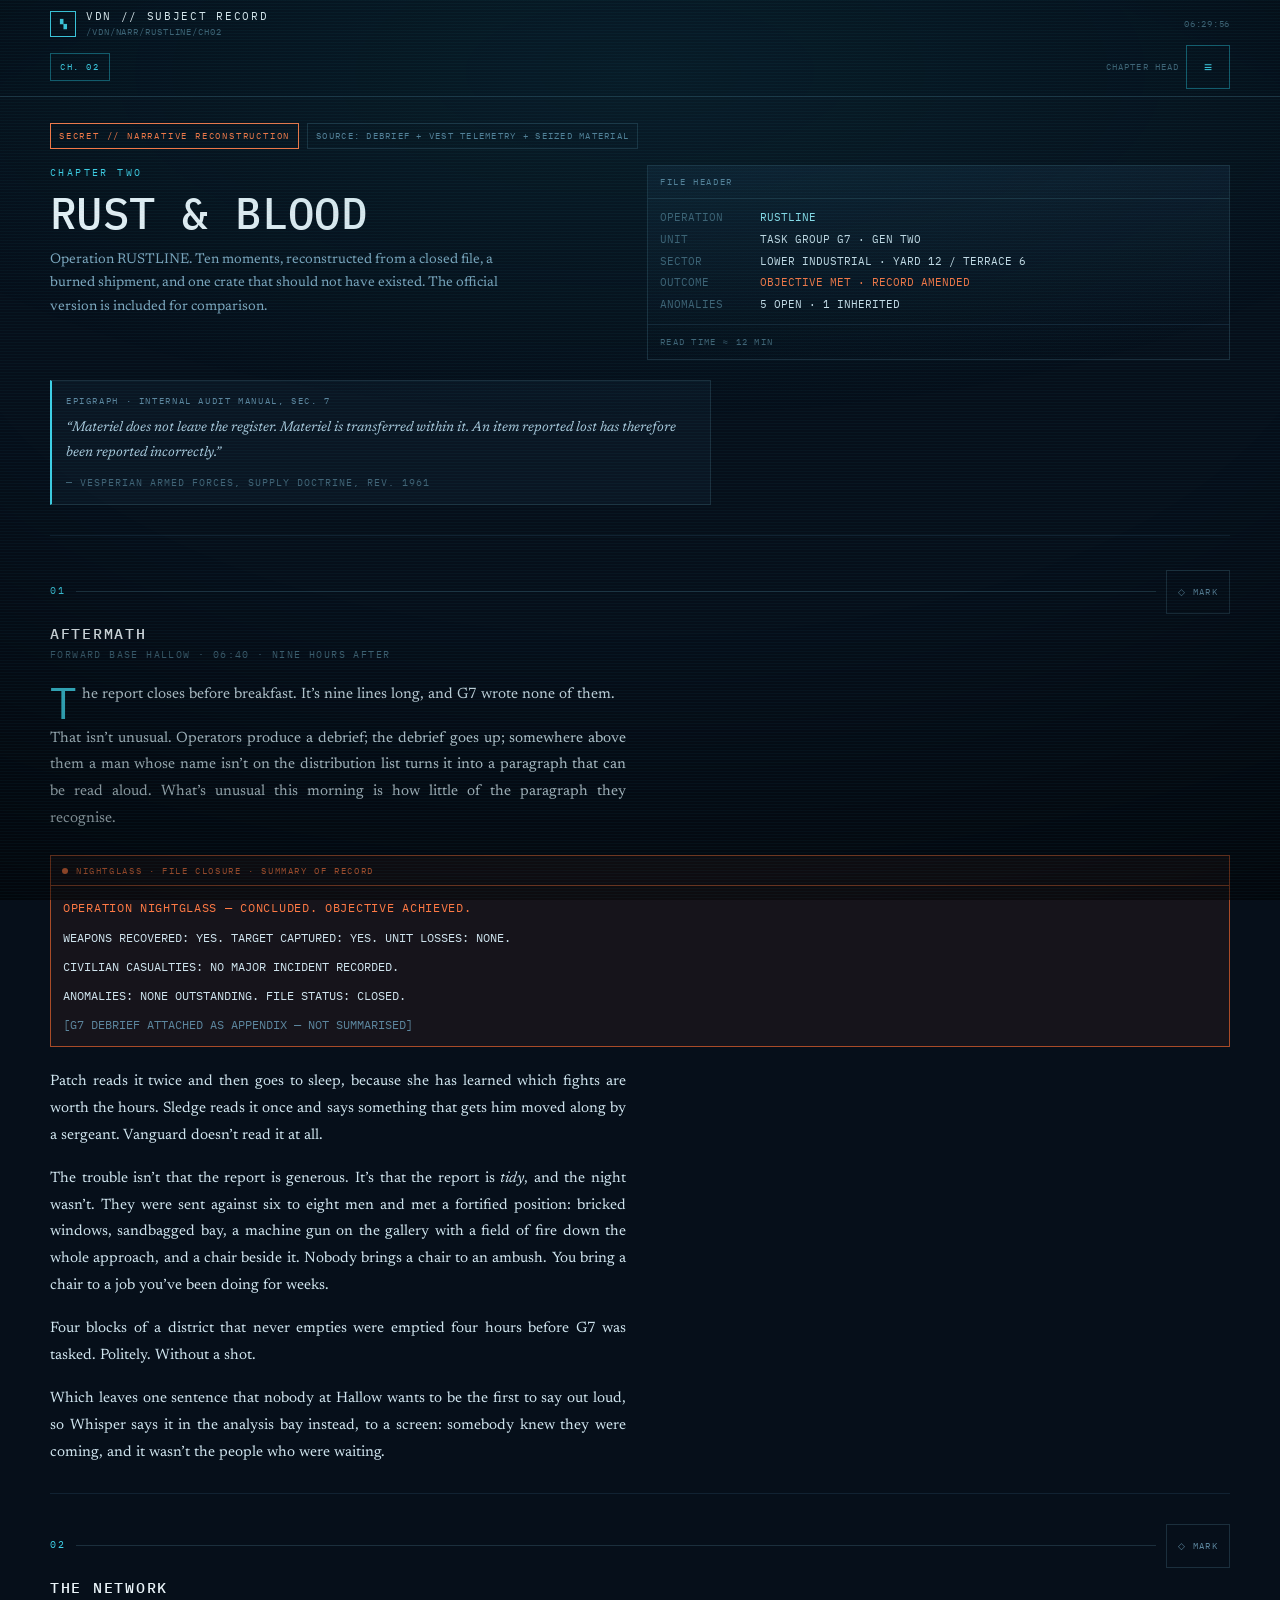
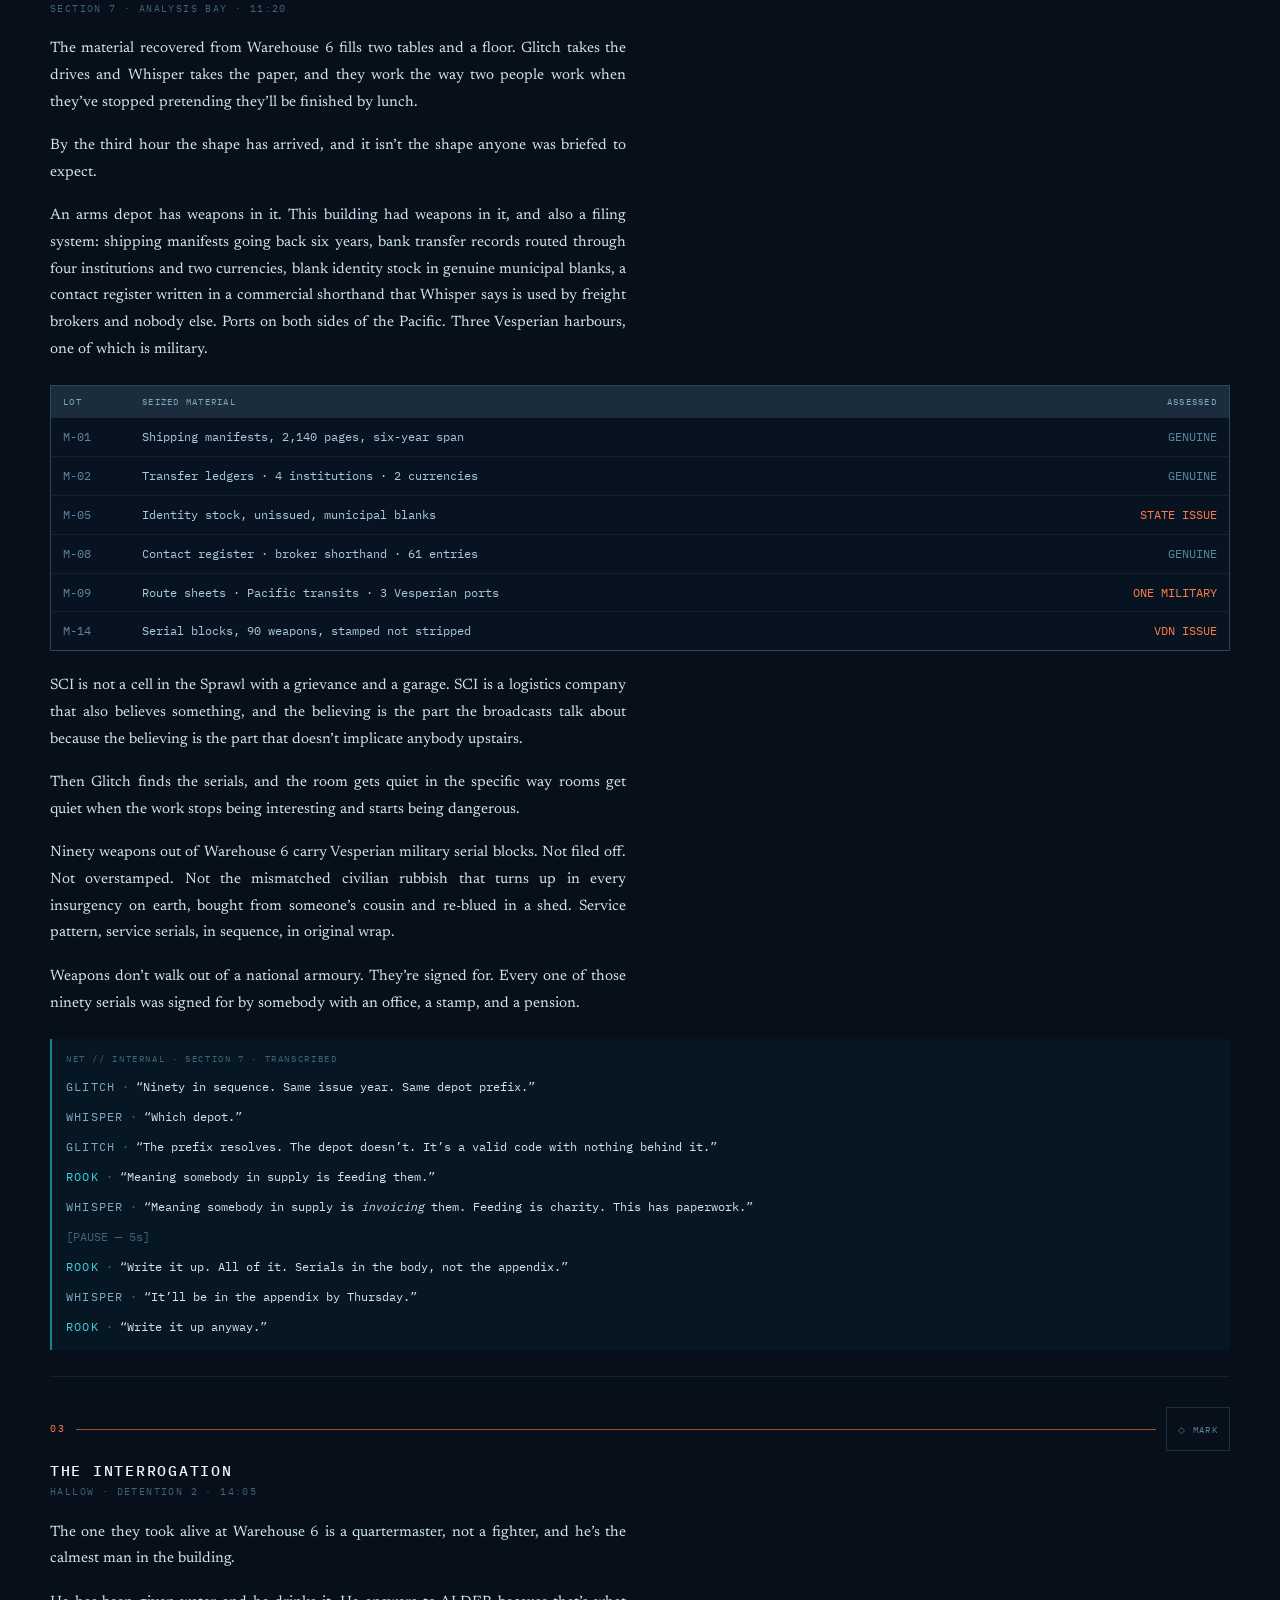
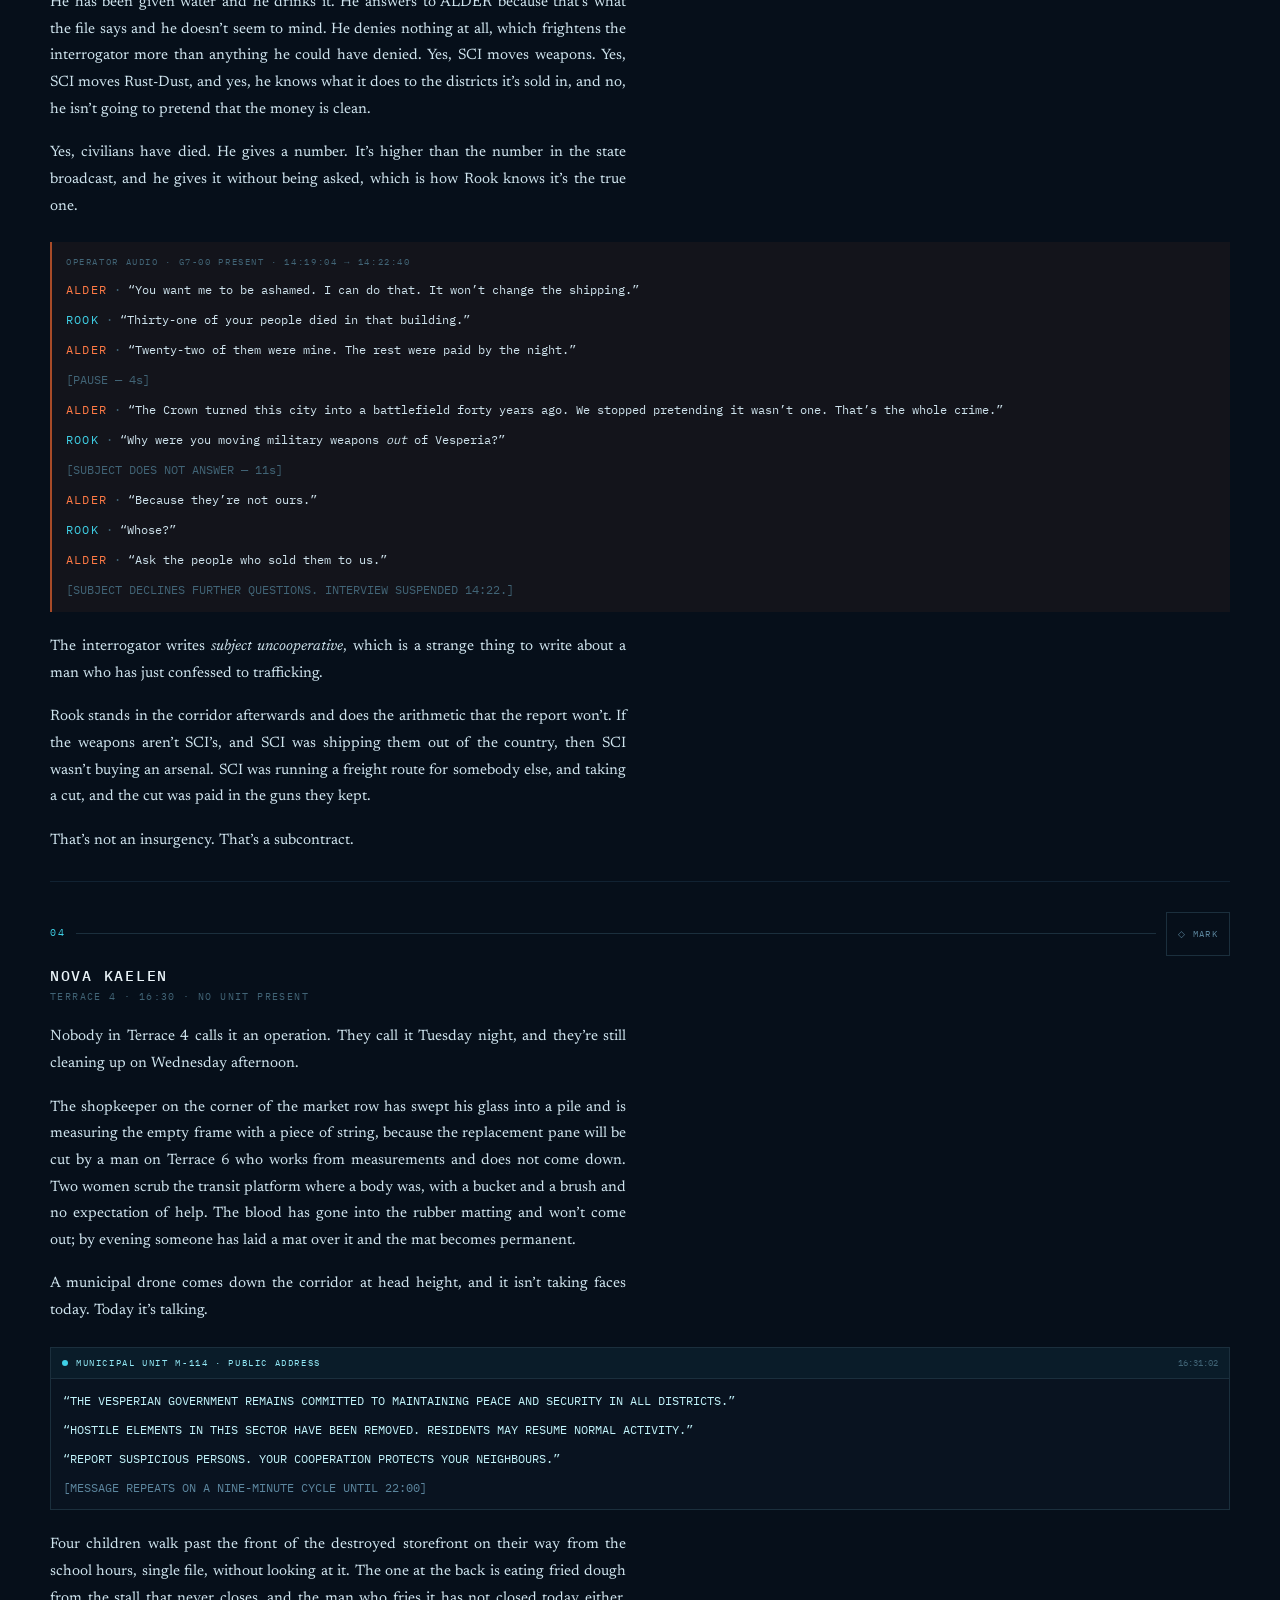
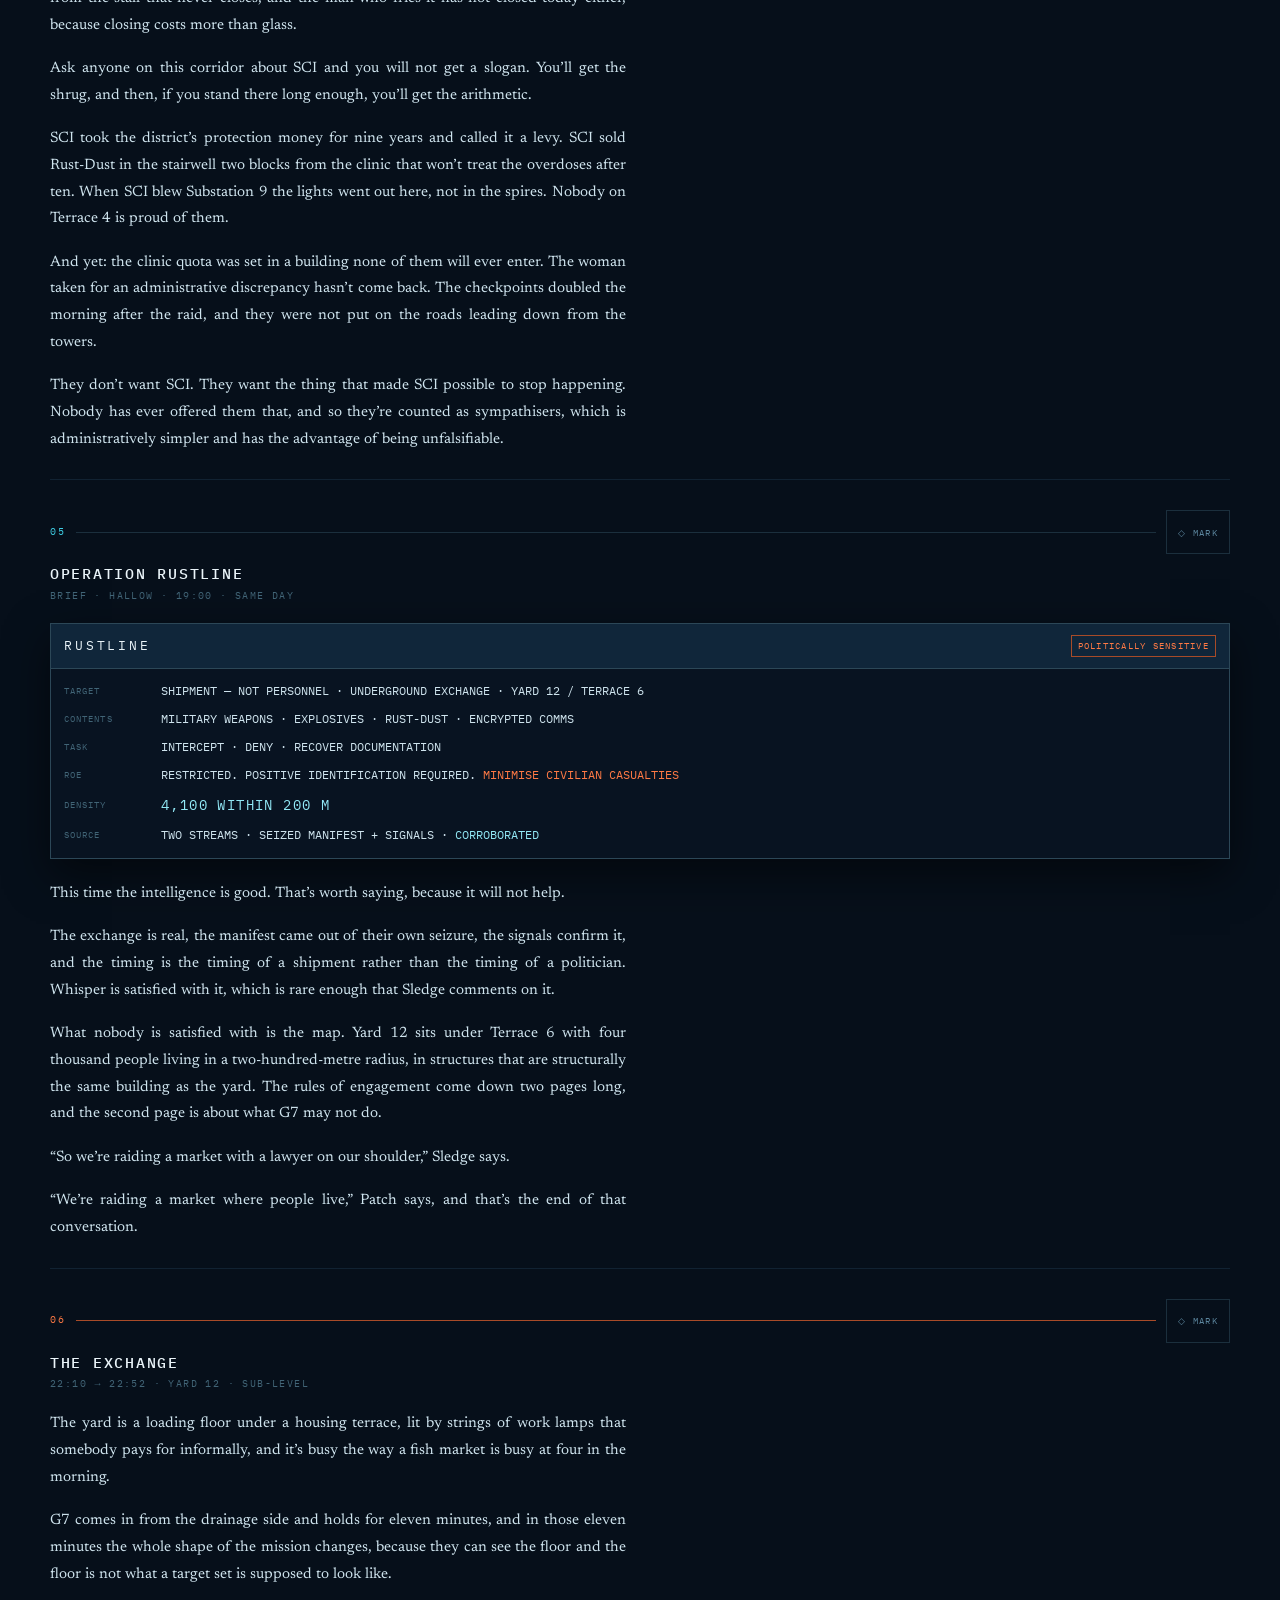
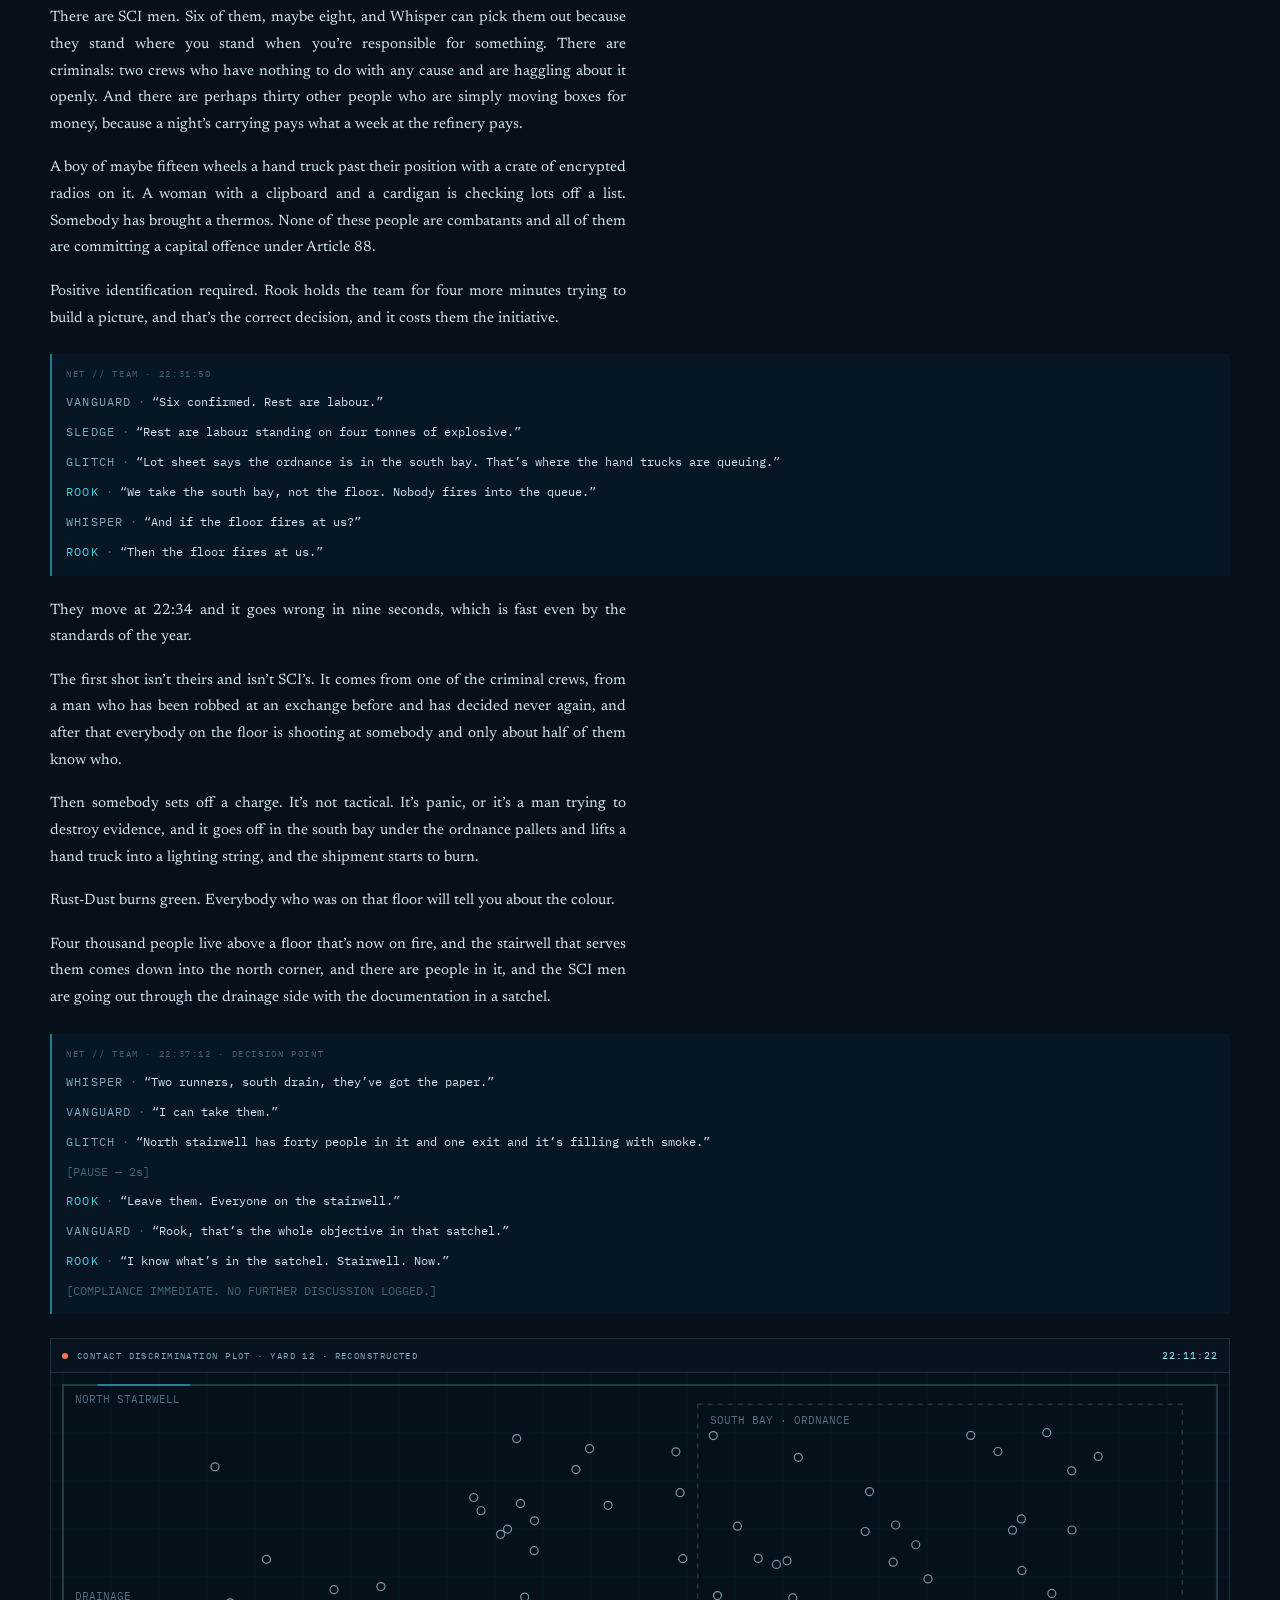
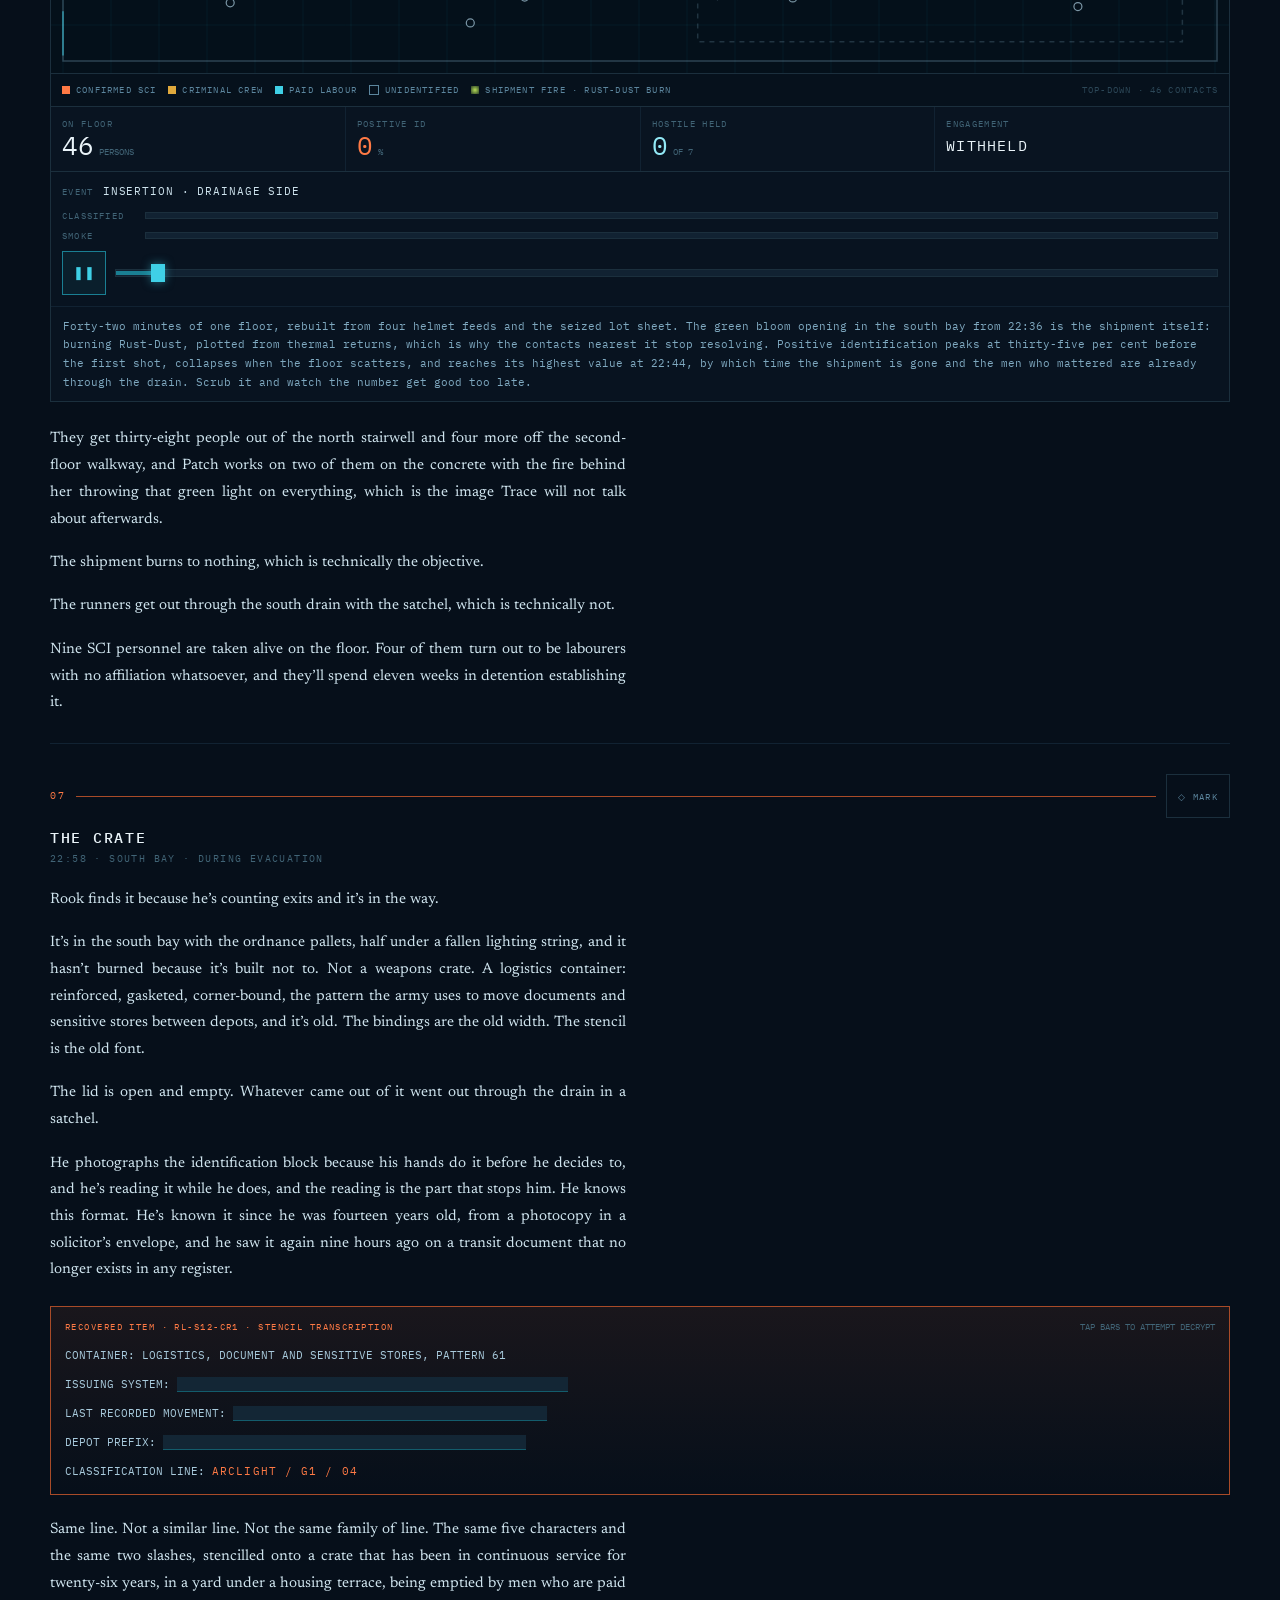
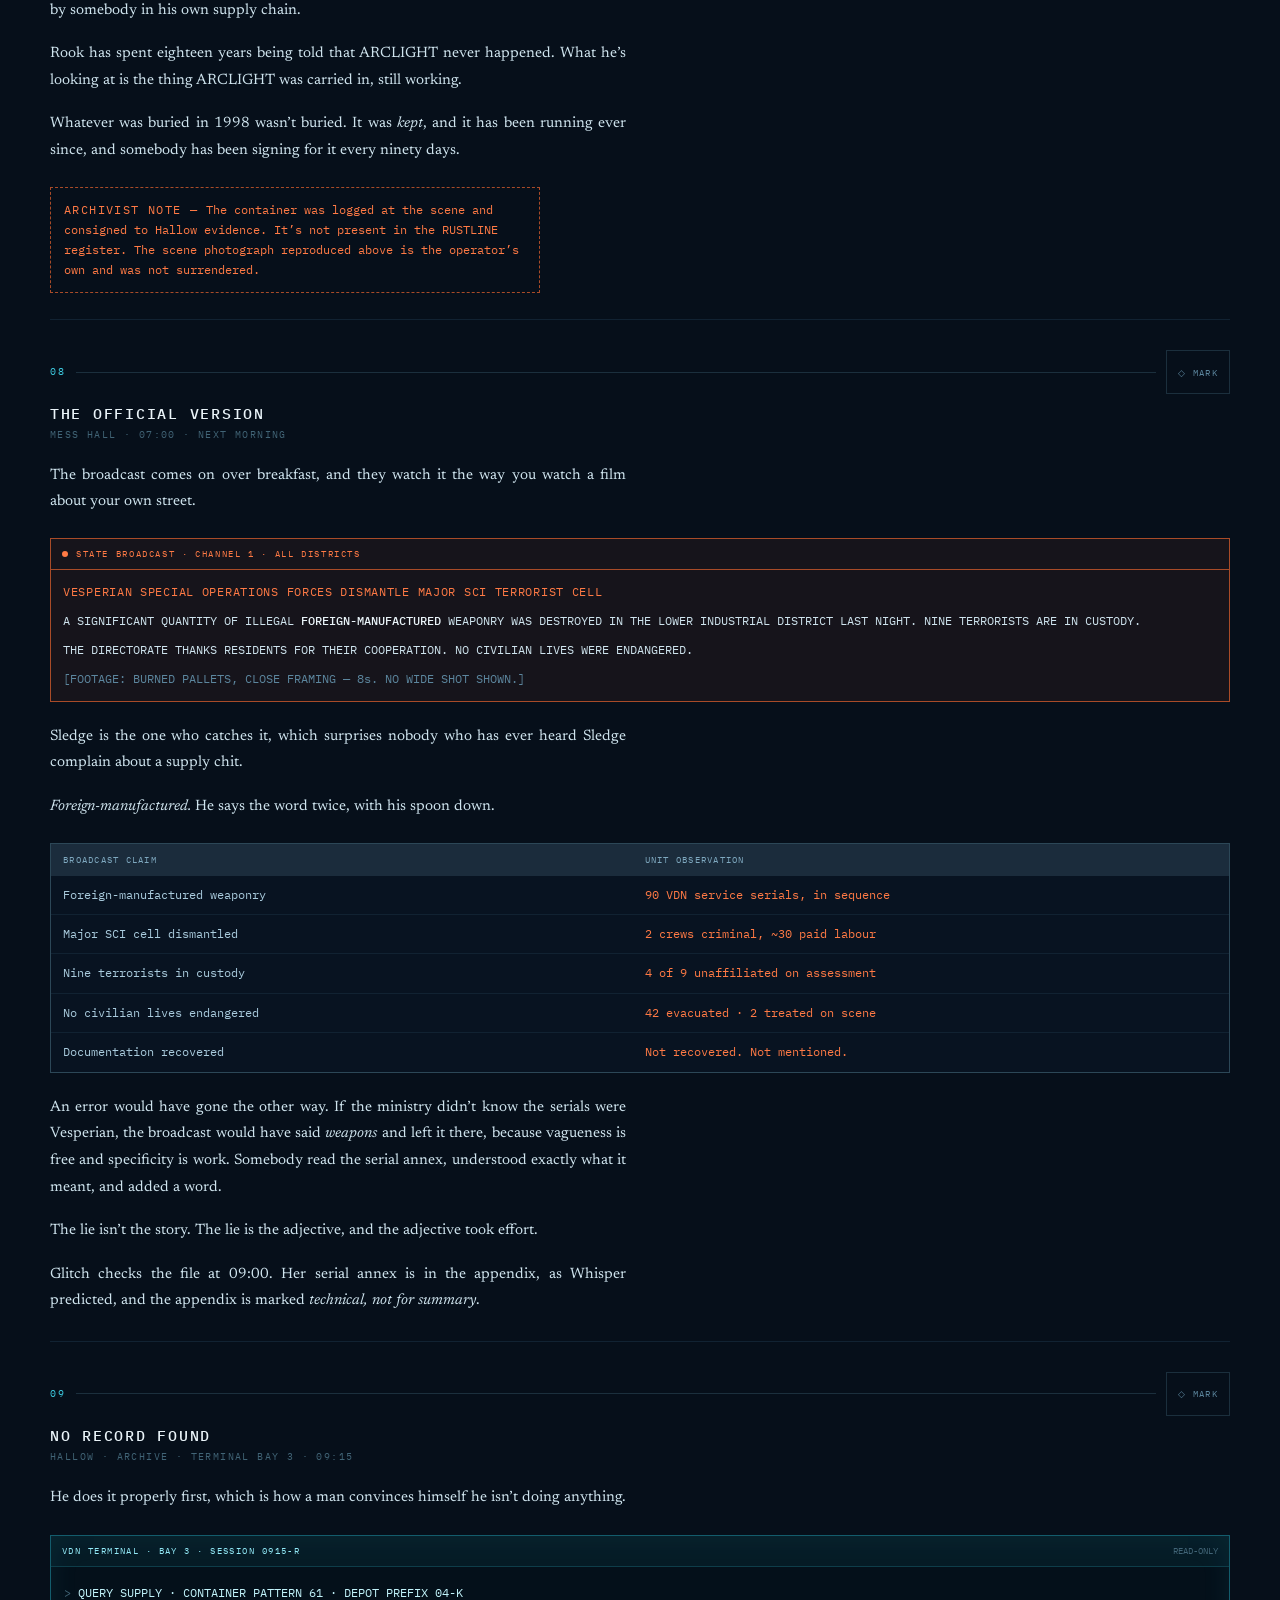
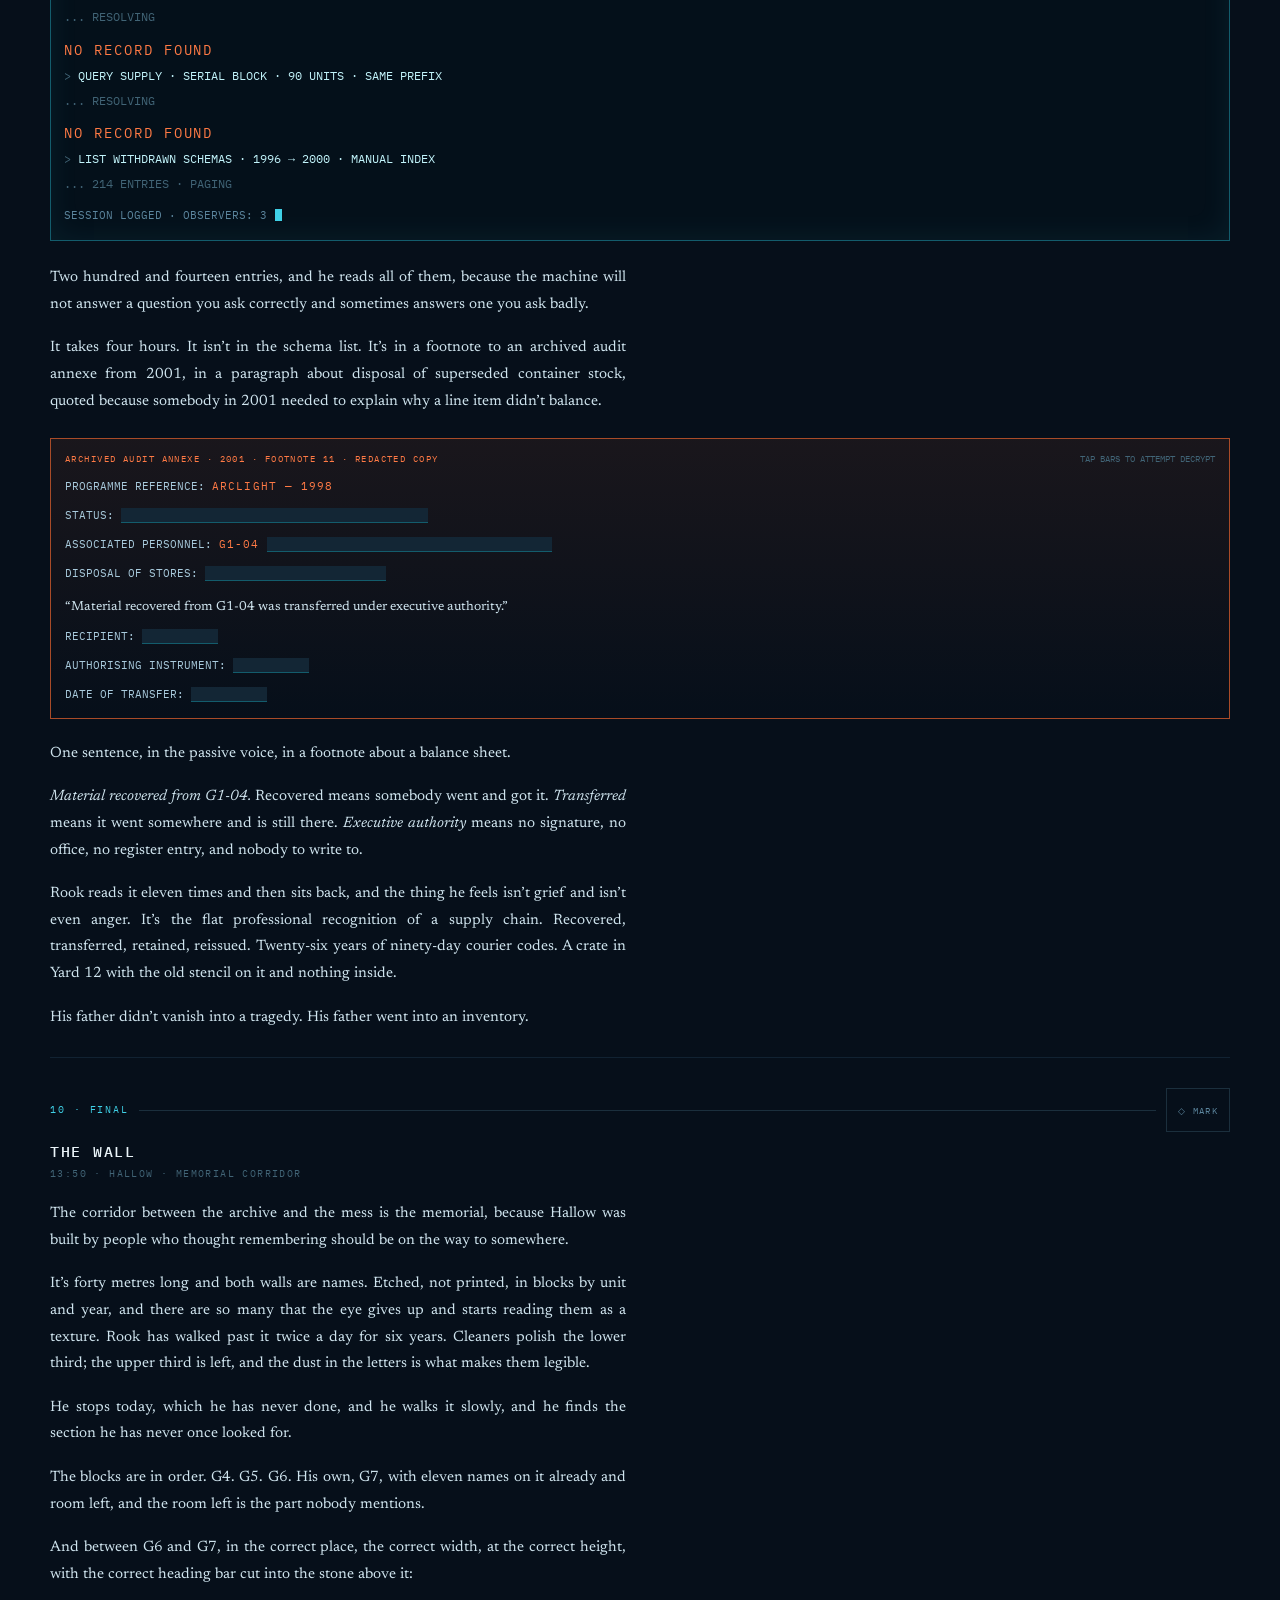
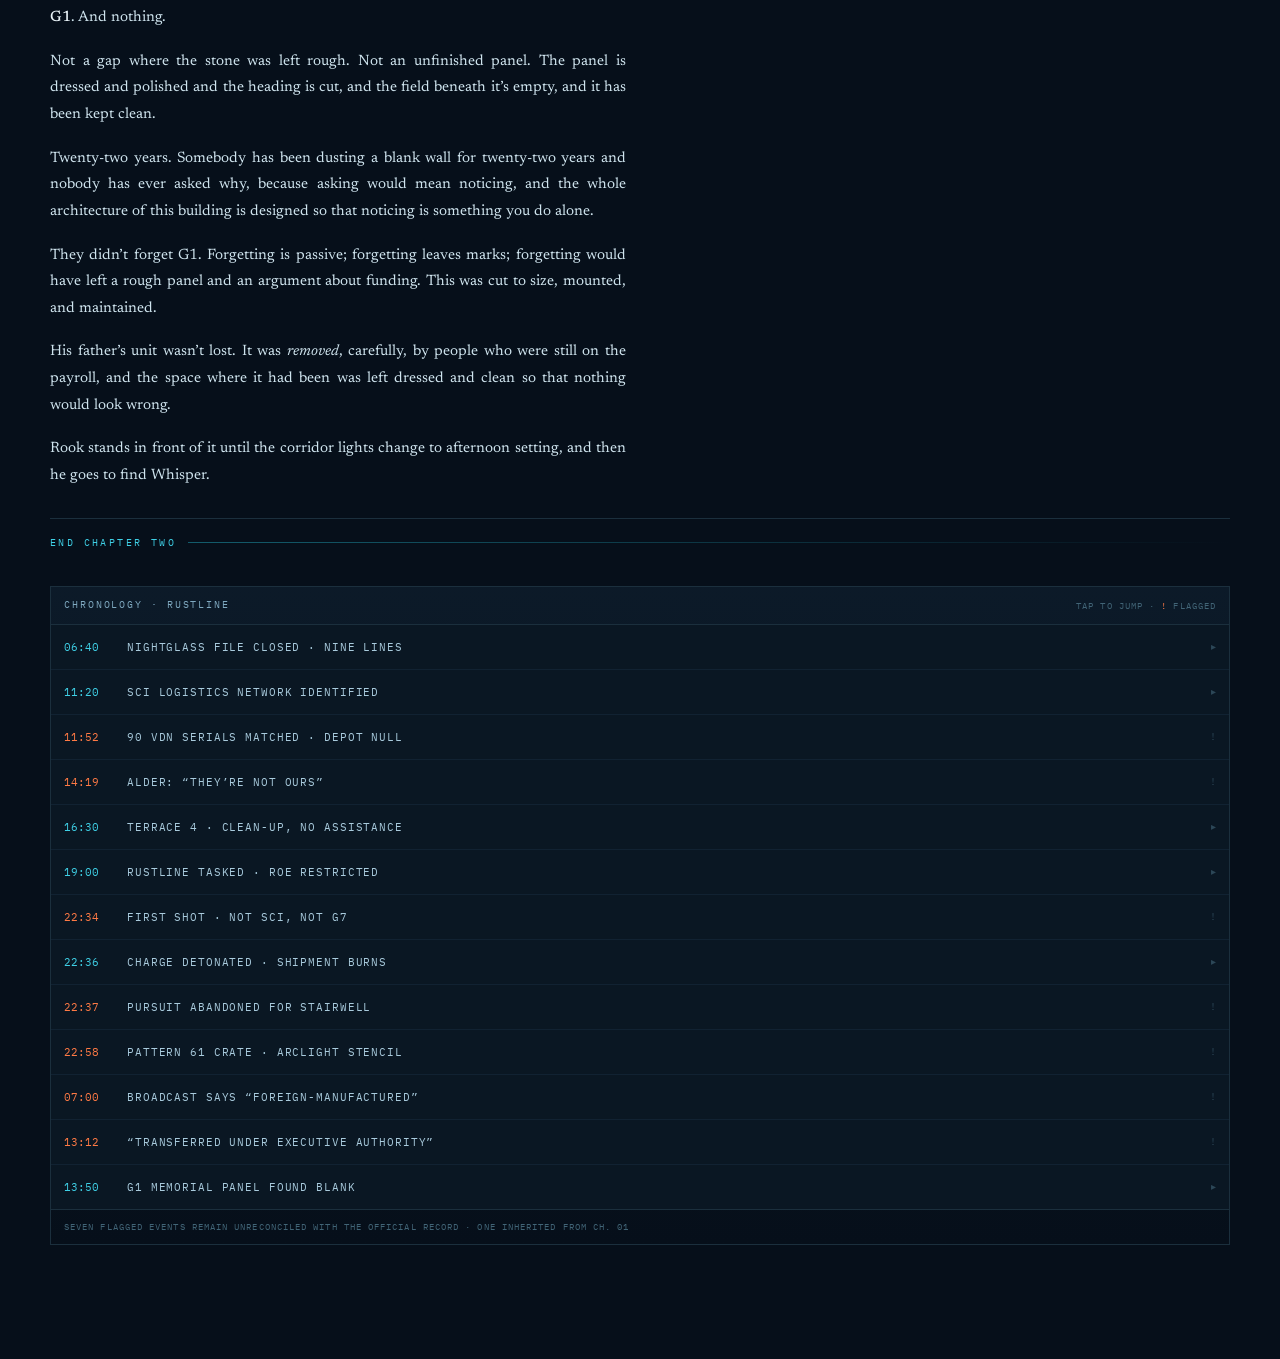
==== index.html @ d5e435df "Rename G7 Narrative Terminal - Chapter Two (Rust and Blood).html to index.html" ====
<!DOCTYPE html>
<html>
<head>
  <meta charset="utf-8">
  <title>VDN // Subject Record · Chapter Two · Rust &amp; Blood</title>
  <style>
    * { margin: 0; padding: 0; box-sizing: border-box; }
    body { background: #060f1a; display: flex; align-items: center; justify-content: center; min-height: 100vh; font-family: -apple-system, BlinkMacSystemFont, sans-serif; }
    #__bundler_loading { position: fixed; bottom: 20px; right: 20px; font: 13px/1.4 -apple-system, BlinkMacSystemFont, sans-serif; color: #666; background: #fff; padding: 8px 14px; border-radius: 8px; box-shadow: 0 1px 4px rgba(0,0,0,0.12); z-index: 10000; }
    #__bundler_thumbnail { position: fixed; inset: 0; width: 100%; height: 100%; display: flex; align-items: center; justify-content: center; background: #060f1a; z-index: 9999; }
    #__bundler_thumbnail svg { width: 100%; height: 100%; object-fit: contain; }
    #__bundler_placeholder { color: #999; font-size: 14px; }
  </style>
  <noscript>
    <style>#__bundler_loading { display: none; }</style>
    <div style="position:fixed;bottom:12px;left:12px;font:13px/1.4 -apple-system,BlinkMacSystemFont,sans-serif;color:#999;background:rgba(255,255,255,0.9);padding:6px 12px;border-radius:6px;box-shadow:0 1px 4px rgba(0,0,0,0.08);z-index:10000;">
      This page requires JavaScript to display.
    </div>
  </noscript>
</head>
<body>
  <div id="__bundler_thumbnail"><svg xmlns="http://www.w3.org/2000/svg" sc-camel-view-box="0 0 120 120"><rect width="120" height="120" fill="#060f1a"></rect><rect x="30" y="30" width="60" height="60" fill="none" stroke="#3fd0e6" stroke-width="2"></rect><text x="60" y="58" text-anchor="middle" font-family="monospace" font-size="17" fill="#3fd0e6">CH</text><text x="60" y="80" text-anchor="middle" font-family="monospace" font-size="20" fill="#ff7a45">02</text></svg></div>
  <div id="__bundler_loading">Unpacking...</div>

  <script>
    
document.addEventListener('DOMContentLoaded', async function() {
  const loading = document.getElementById('__bundler_loading');
  function setStatus(msg) { if (loading) loading.textContent = msg; }

  const FONT_MIME = /^(font[/]|application[/](x-)?font-|application[/]vnd\.ms-fontobject)/i;
  const MIME_TOKEN = /^[\w.+-]+[/][\w.+-]+$/;
  function toBase64(bytes) {
    let bin = '';
    for (let i = 0; i < bytes.length; i += 0x8000) {
      bin += String.fromCharCode.apply(null, bytes.subarray(i, i + 0x8000));
    }
    return btoa(bin);
  }

  // Error sink persists across replaceWith since it's on window, not the DOM.
  window.addEventListener('error', function(e) {
    // Failed resource loads (CSP-blocked links, scripts, images) fire plain
    // events at the element — warn only; real JS errors carry message/error.
    if (!e.message && !e.error && e.target && e.target !== window) {
      console.warn('[bundle] resource failed to load:',
        e.target.tagName, String(e.target.src || e.target.href || ''));
      return;
    }
    var p = document.body || document.documentElement;
    var d = document.getElementById('__bundler_err') || p.appendChild(document.createElement('div'));
    d.id = '__bundler_err';
    d.style.cssText = 'position:fixed;bottom:12px;left:12px;right:12px;font:12px/1.4 ui-monospace,monospace;background:#2a1215;color:#ff8a80;padding:10px 14px;border-radius:8px;border:1px solid #5c2b2e;z-index:99999;white-space:pre-wrap;max-height:40vh;overflow:auto';
    d.textContent = (d.textContent ? d.textContent + String.fromCharCode(10) : '') +
      '[bundle] ' + (e.message || e.type) +
      (e.filename ? ' (' + e.filename.slice(0, 60) + ':' + e.lineno + ')' : '');
  }, true);

  try {
    const manifestEl = document.querySelector('script[type="__bundler/manifest"]');
    const templateEl = document.querySelector('script[type="__bundler/template"]');
    if (!manifestEl || !templateEl) {
      setStatus('Error: missing bundle data');
      console.error('[bundler] Missing script tags — manifestEl:', !!manifestEl, 'templateEl:', !!templateEl);
      return;
    }

    const manifest = JSON.parse(manifestEl.textContent);
    let template = JSON.parse(templateEl.textContent);

    // Nested page bundles (iframe targets). Each ships ONCE, in the ROOT
    // document's manifest; frame srcs carry an about:blank#<uuid> marker
    // instead of a substitutable uuid. Every document mints the blobs for
    // its OWN frames — from local text at the root, or text obtained from
    // its DIRECT parent over the relay protocol below — so each frame
    // navigation stays same-origin with its initiator and a deduped page
    // loads at any depth on any host, including a file:// download's
    // opaque origins (where a blob minted by one document cannot be
    // navigated to by another).
    const pageOrderEl = document.querySelector('script[type="__bundler/page_order"]');
    const pageOrder = pageOrderEl ? JSON.parse(pageOrderEl.textContent) : [];
    const pageSet = new Set(pageOrder);
    const pageTexts = {};

    // ── Nested-page text protocol (parent-chain relay) ──
    // Page bundles ship once, in the ROOT document's manifest. Every
    // document mints the blobs for its OWN frames, obtaining page text
    // through a strict parent-chain relay: a document only ever SENDS to
    // its direct parent (which, for every document the publisher's own
    // runtime minted, is another publisher document) and only ACCEPTS
    // text from that direct parent; requests from below are honored only
    // for the document's own child frames, and the ROOT never sends
    // upward at all. That last rule is load-bearing: the artifact host's
    // frame-ancestors allows claude.ai (and friends) to frame an
    // artifact, so window.top can be a FOREIGN document — a top-addressed
    // protocol would hand page uuids to that ancestor and accept forged
    // "page text" from it, minting attacker HTML as an artifact-origin
    // blob document. The chain never touches the ancestor: requests stop
    // at the root, replies are origin-addressed per hop (never '*' when
    // an origin exists), and both directions are origin-gated (on https
    // a foreign sender's origin can never equal this document's; in
    // opaque contexts — file:// — everything serializes as 'null', where
    // an embedded EXTERNAL frame still fails the gate by carrying its
    // own real origin, and a sandboxed child of such a frame is excluded
    // by the own-child-frames check plus uuid unguessability). Shape is
    // deny-by-default: one request form, one reply form, no error
    // replies.
    // window.origin is the SERIALIZED SECURITY origin ('null' in opaque
    // contexts such as a sandboxed preview iframe) — location.origin is
    // computed from the URL and stays 'https://…' even when the document
    // is sandboxed, which would misgate every opaque chain.
    const OWN_TARGET = /^https?:[/][/]/.test(window.origin || '')
      ? window.origin
      : '*';
    function trustedOrigin(e) {
      if (e.origin === window.origin) return true; // https chains; opaque==opaque
      // file:// trees: Chrome serializes the file document's origin as
      // 'file://' while the blob: documents it mints serialize as 'null',
      // so the two legitimate shapes can never string-match — accept the
      // pair in both directions. https origins never serialize as either,
      // and sender identity (own child frame / direct parent) is checked
      // separately.
      return (
        (e.origin === 'null' &&
          (window.origin === 'file://' ||
            window.location.protocol === 'file:')) ||
        (/^file:/.test(e.origin) && window.origin === 'null')
      );
    }
    // Non-empty only in the root document (nested bundles ship an empty
    // island), so it doubles as the root marker: the root answers from
    // local text and treats a miss as authoritative — never relaying to
    // its (possibly foreign) parent.
    const isPageRoot = pageOrder.length > 0;
    const blobUrls = {};
    const resourceBlobs = {};
    const UUID_SHAPE = /^[0-9a-f]{8}-[0-9a-f]{4}-[0-9a-f]{4}-[0-9a-f]{4}-[0-9a-f]{12}$/;
    const pendingFrames = {}; // uuid -> [{el, frag}] awaiting text for own frames
    const pendingRelays = {}; // uuid -> [childWindow] awaiting text to pass down
    function mountPage(el, frag, text) {
      const pageBlob = new Blob([text], { type: 'text/html' });
      const u = URL.createObjectURL(pageBlob);
      resourceBlobs[u] = pageBlob;
      el.src = u + frag;
    }
    function deliverPage(uuid, text) {
      const frames = pendingFrames[uuid];
      delete pendingFrames[uuid];
      if (frames) for (const f of frames) mountPage(f.el, f.frag, text);
      const relays = pendingRelays[uuid];
      delete pendingRelays[uuid];
      if (relays) {
        for (const cw of relays) {
          try { cw.postMessage({ __bundler_page: uuid, __bundler_text: text }, OWN_TARGET); } catch (err) { /* gone */ }
        }
      }
    }
    function ownFrameWindows() {
      const out = [];
      for (const f of Array.from(document.querySelectorAll('iframe'))) {
        try { if (f.contentWindow) out.push(f.contentWindow); } catch (err) { /* detached */ }
      }
      return out;
    }
    window.addEventListener('message', function (e) {
      const d = e.data;
      if (!d || typeof d !== 'object' || !e.source) return;
      // Origin gate first; the structural checks below (own-child-frames
      // for requests, direct-parent + solicited-uuid for replies, the
      // root's never-relay rule) are what hold in fully opaque chains
      // where origin strings can't discriminate — a sandboxed root's
      // FOREIGN wrapper still fails all three even though both serialize
      // as real-vs-'null' rather than matching.
      if (!trustedOrigin(e)) return;
      if (typeof d.__bundler_need === 'string' && UUID_SHAPE.test(d.__bundler_need)) {
        // Requests are honored only for this document's own child frames.
        if (ownFrameWindows().indexOf(e.source) < 0) return;
        const uuid = d.__bundler_need;
        const text = pageTexts[uuid];
        if (typeof text === 'string') {
          try { e.source.postMessage({ __bundler_page: uuid, __bundler_text: text }, OWN_TARGET); } catch (err) { /* gone */ }
          return;
        }
        if (isPageRoot || window.parent === window) return; // authoritative miss
        const waiting = pendingRelays[uuid];
        if (waiting) {
          if (waiting.indexOf(e.source) < 0) waiting.push(e.source);
          return;
        }
        // Never-answered uuids would otherwise accumulate forever under a
        // request spray; past the cap (far above any real page count) new
        // relays are dropped rather than remembered.
        if (Object.keys(pendingRelays).length >= 128) return;
        pendingRelays[uuid] = [e.source];
        window.parent.postMessage({ __bundler_need: uuid }, OWN_TARGET);
      } else if (
        typeof d.__bundler_page === 'string' &&
        UUID_SHAPE.test(d.__bundler_page) &&
        typeof d.__bundler_text === 'string'
      ) {
        // The shape test is load-bearing beyond tidiness: the solicited
        // check below uses the in operator, which matches prototype keys
        // ('__proto__', 'constructor') — an unshaped key would reach
        // deliverPage and throw, painting the error banner.
        // Text is accepted only from the direct parent — the document
        // that minted this one.
        if (e.source !== window.parent || window.parent === window) return;
        if (!(d.__bundler_page in pendingFrames) && !(d.__bundler_page in pendingRelays)) return;
        deliverPage(d.__bundler_page, d.__bundler_text);
      }
    });

    const uuids = Object.keys(manifest);
    setStatus('Unpacking ' + uuids.length + ' assets...');

    await Promise.all(uuids.map(async (uuid) => {
      const entry = manifest[uuid];
      try {
        const binaryStr = atob(entry.data);
        const bytes = new Uint8Array(binaryStr.length);
        for (let i = 0; i < binaryStr.length; i++) bytes[i] = binaryStr.charCodeAt(i);

        let finalBytes = bytes;
        if (entry.compressed) {
          if (typeof DecompressionStream !== 'undefined') {
            const ds = new DecompressionStream('gzip');
            const writer = ds.writable.getWriter();
            const reader = ds.readable.getReader();
            writer.write(bytes);
            writer.close();
            const chunks = [];
            let totalLen = 0;
            while (true) {
              const { done, value } = await reader.read();
              if (done) break;
              chunks.push(value);
              totalLen += value.length;
            }
            finalBytes = new Uint8Array(totalLen);
            let offset = 0;
            for (const chunk of chunks) { finalBytes.set(chunk, offset); offset += chunk.length; }
          } else {
            console.warn('DecompressionStream not available, asset ' + uuid + ' may not render');
          }
        }

        if (pageSet.has(uuid)) {
          pageTexts[uuid] = new TextDecoder().decode(finalBytes);
          return;
        }
        if (FONT_MIME.test(entry.mime) && MIME_TOKEN.test(entry.mime)) {
          // Strict artifact hosts allow font-src data: but not blob:.
          blobUrls[uuid] = 'data:' + entry.mime + ';base64,' +
            (entry.compressed ? toBase64(finalBytes) : entry.data);
        } else {
          const blob = new Blob([finalBytes], { type: entry.mime });
          blobUrls[uuid] = URL.createObjectURL(blob);
          resourceBlobs[blobUrls[uuid]] = blob;
        }
      } catch (err) {
        console.error('Failed to decode asset ' + uuid + ':', err);
        const blob = new Blob([], { type: entry.mime });
        blobUrls[uuid] = URL.createObjectURL(blob);
        resourceBlobs[blobUrls[uuid]] = blob;
      }
    }));

    const extResEl = document.querySelector('script[type="__bundler/ext_resources"]');
    const extResources = extResEl ? JSON.parse(extResEl.textContent) : [];
    const resourceMap = {};
    for (const entry of extResources) {
      if (blobUrls[entry.uuid]) resourceMap[entry.id] = blobUrls[entry.uuid];
    }

    // Artifact-host CSP (connect-src 'self') refuses fetch() of blob: URLs —
    // consumers read these Blobs directly. Survives the swap like the error sink.
    window.__resourceBlobs = resourceBlobs;

    setStatus('Rendering...');
    // Page uuids have no blob here — they ride inside about:blank#<uuid>
    // frame markers the pass below resolves after the swap.
    for (const uuid of uuids) {
      if (pageSet.has(uuid)) continue;
      template = template.split(uuid).join(blobUrls[uuid]);
    }

    // Strip integrity + crossorigin — blob URLs from a file:// document inherit
    // a null origin, so crossorigin forces a CORS fetch that SRI then rejects.
    // The manifest bytes are ours; SRI protects against CDN compromise, not this.
    template = template.replace(/\s+integrity="[^"]*"/gi, '').replace(/\s+crossorigin="[^"]*"/gi, '');

    const resourceScript = '<script>window.__resources = ' +
      JSON.stringify(resourceMap).replace(/<\//g, '<\\/') +
      ';</' + 'script>';
    // Inject after <head> so the DOCTYPE stays first; prepending the script
    // would push the parser into quirks mode. DOMParser always emits a <head>
    // (synthesizing one if the source HTML omitted it) but may carry
    // attributes through, so match the full opening tag. slice() rather than
    // replace() keeps us clear of $-pattern substitution in resourceScript.
    const headOpen = template.match(/<head[^>]*>/i);
    if (headOpen) {
      const i = headOpen.index + headOpen[0].length;
      template = template.slice(0, i) + resourceScript + template.slice(i);
    }

    // Parse the template and swap the root element. Scripts inserted via
    // DOMParser/replaceWith are inert per spec — re-create each with
    // createElement so they execute, awaiting onload for src scripts to
    // preserve ordering (React before ReactDOM before Babel before text/babel).
    const doc = new DOMParser().parseFromString(template, 'text/html');
    document.documentElement.replaceWith(doc.documentElement);

    // Resolve page-frame markers: mint this document's own blob for each
    // framed page — from local text when this is the root, otherwise by
    // asking the direct parent over the relay protocol above. An
    // unanswered request leaves the frame on about:blank, the same
    // degraded state as a refused embed.
    {
      const MARKER = /^about:blank#([0-9a-f]{8}-[0-9a-f]{4}-[0-9a-f]{4}-[0-9a-f]{4}-[0-9a-f]{12})(#.*)?$/;
      const needed = [];
      for (const el of Array.from(document.querySelectorAll('iframe'))) {
        const m = MARKER.exec(el.getAttribute('src') || '');
        if (!m) continue;
        const text = pageTexts[m[1]];
        if (typeof text === 'string') {
          mountPage(el, m[2] || '', text);
        } else if (window.parent !== window && !isPageRoot) {
          const had = pendingFrames[m[1]];
          (pendingFrames[m[1]] = had || []).push({ el: el, frag: m[2] || '' });
          if (!had) needed.push(m[1]);
        }
      }
      for (const uuid of needed) {
        window.parent.postMessage({ __bundler_need: uuid }, OWN_TARGET);
      }
    }

    const dead = Array.from(document.scripts);
    for (const old of dead) {
      const s = document.createElement('script');
      for (const a of old.attributes) s.setAttribute(a.name, a.value);
      s.textContent = old.textContent;
      // text/babel scripts with a src: read and inline. transformScriptTags
      // does XHR against the src, but blob:null/ from a file:// origin is
      // silently dropped. Inlining makes it a plain inline babel script,
      // which transformScriptTags handles unconditionally.
      if ((s.type === 'text/babel' || s.type === 'text/jsx') && s.src) {
        const pre = resourceBlobs[s.src.split('#')[0]];
        s.textContent = pre ? await pre.text() : await (await fetch(s.src)).text();
        s.removeAttribute('src');
      }
      const p = s.src ? new Promise(function(r) { s.onload = s.onerror = r; }) : null;
      old.replaceWith(s);
      if (p) await p;
    }
    // Babel standalone auto-transforms type=text/babel on DOMContentLoaded,
    // which fired before we swapped the document. Trigger manually if present.
    if (window.Babel && typeof window.Babel.transformScriptTags === 'function') {
      window.Babel.transformScriptTags();
    }
  } catch (err) {
    setStatus('Error unpacking: ' + err.message);
    console.error('Bundle unpack error:', err);
  }
});

  </script>

  <script type="__bundler/manifest">
{"31475dab-c694-4db1-9a06-46f1af0803fd":{"mime":"text/javascript","compressed":true,"data":"H4sIAAAAAAAACt1963bbRpLw/zxFi+OxQYmELrGdhDKtsSXZcSJZHklOZlbSSE2gSUICARgN6hJZ5+xD7BPuk+yp6nsDlKgku/vtpznjEH2trq6urq6qrl5eJu+3P27vvznc3iLDMp+QOOqW06xKJmyZl9HyYlhx8p///h8kzkmWV4TFSRWSfTaYJmlMrpJqTM6i2KpFnj4lg2lGymlGsNBZ+E1ryhnhVZlEVWv9myBok/5rcvsNIZe0JKenMRt+KvOC9Mne4JxFVRizYZIxSGNldbNuF/yYlxOayuJBPjjvkAt20yGXNJ0ybPeC3ZAkI/ngnGyYxq2it4Rl0wkr6SBlPVKVU9YhUZ4Nk9HUSbsqk8r+xi7IXZv0oPGjC3ZzQvoi1YBYTAdpEr1LWBrPAtAbhyhT3RQsHyLwC/[base64]/rX65PF9sbr5ZBdswirWfOjK82cpijNOSN9oJUwpbz6kMXsem8YtF4tQx+v7emWZft90l2FkYrvVwa0MIHaM/tS6JXd8TSJWOBVJkumuaOVkzBl2agad0RfDnnEOVAprL+tvd1PgLoyaIeIw3dlPjmoyiQbAUI6pAVTtDyuJqlLYf+XafR/mCr1aEp6pQgTSQy/FYyi3R6OQeNEfIqWCUlZJZqMxXdV3uixiXTSJz8d7H0UU4n9iZJ3JEL6V6Uf0emdgVf28fWr2uFkAm5yOW73Lch9U5b0Jkw4/jcQhdrt39+5XMWDc0UgcvwiXZFPH0qET9Tn06cKSie5b8O64eaJvu22S8Yr0ie3EpxhXpJA5FyQfKhEnAt2w2Hnt8YI+Lo4WjkRuHnSgnnm1dEFSBkocJzYA/QxYrcL9dpyLZMNAZGHswbKi6OPdIKL+ROtxkFBq3FGJ0wBiJSE2BTpgswbqAqWN4vymH3e/7CZT4o8g12vaCQre7IGFFljEfIiTaqgtdxqh0VeBG3saT/PQXi0hg7lw5IVKY1YsHwcxtFxCEznyXKHtFptOwuSN2S629qdtXkP8lyKUSASvH1zsH26eXBA+uRM7Pk86mKL4zyNWXk7oNHFqMynWdyL8jQvu5PkOkgywsvRoBNNy5Jl1SZkkO//2qlKmvGCQppEBCGDvIxZ2VstrgnP0yQmDzTzYuW+droljZMp760V1+uD/LrLk9+SbNSTmYP8ej2/ZOUwza964ySOWSZw/7cLdjMs6YRxwqMuHycZu135qzW4bpHzBAikt7qy8lcA4g5+NJaQ+aJlQDrgDJh5VTI6SbKRj8TO/SWTrGJlAb8mCedJNrrVXZUspVVyyTQS5p6NF/diESv3rALzD6bXG7BhXrLHDkrVu43EBtJ79kwBpYdLBzxPpxVbTzLOqt7KepFjO112ybKK97I8a0JFmmSMlt0R0Aaswh9WYjbqlKMBDdZWv+usrv7Q+f67zkqbrL34q0x+/l1nbe1FZ211tRP+8KJNvv3ur00VXn77V4M6Qwo8+Y31ngOhAJGs0yyZUByAIi6yGj7nhMFaT7JhkiUVewSGs2rcjcZJGgfZ0g/ATr0C7d89B40t14rp9m/NyGag/nE8QeDAG02XwVHntqBxDCA+L67J98X1+jDPqt7qanG9vBo+J9OkO8mznBc0Yh39SwEkyPkBWL7zGctVXsbdQcnoRQ//7UKCAbG+LOOEFym96SUZUFx3kObRxfpVElfj3hqbrI9ZMhpXvVU28ZmQgvOSlVUS0bRL02SU9UCc6g7yqson6xZOBR2+eNFR/w+/ba/X2CiWWunA/8IXj+aSNQagGphyVnY5yqs45034mGYl43l6yeJbmKXukE6S9KY3Y46wCK6Y8PsXbPKoOZu5GcxNgat+Cy6Gvi2uNReSBLhCvi2uzbDHOa/wv5QrSvW5symc5qMk8otprlblRQ9IO2XDCn/81sXzSW9t9fl3z7//9uXz79Yn9LorSOrlSjT2YXtZXJPVFZhVg4C/DFZWVtZW5JT+ZTgcyrWzNtfacfHxvLhevxonFetioV5Rsu5VSYsmTiyGvbxIdhMYMCef9j98PDwFkWLnw0chViQZoUXBl6/YAOSliy6v6Ih12XWRlyCGkOPp2srqc3LBWEEGeTWWUEFFfpNFBJQfqa15K9mIJhknVCjeCK9YEZLFZbHPT1icUFKUSVZpWe1vBR0xcksmtBwlWY+shC+iybqUyghBlRjrEFSDkVsieEGS8SRmPUIv8yQ2hf8CkOR51dG/yGtNJuSWSB5A6LTKTa3FDlnUPBt+0mHFSg0gnJaSrBK7cpfG51Ne9Qi7BtUV6V6xwUVSdWcX0a0AUcRlXnSHSVqxskdglshCMgFk08xq7MGSuk29A3RjBryPdH/4gTttWiWmpdgsSLiyssofaC+pmCjejfJpVvXI6oxmh0madic5zAZQyAPNAocGKgONSznNMtgM7XaRGSQevCtNwIrZg3/PlOrz3eedndNPb94rmbkFe29nkMc3t4r7g0AgKW3lTpOL+vFa0Ypd/g6FdH1EgXJ4SMlLW53WIanRqcE5BSR5OMSQPuSETUcWPJ1ap4aNJ8tJWDFeBZwO2RYeYALVTts6ptlnHWL3BLqRz/s7AFAIZ5PP+x+wQzzHSAg0Ar3DtUGoPt54xzENSu3cZsHLFZg2kKq9+pmM33/U5+a86XQIoASS6XSkYiiW0+Fq0bSGoUkHas2DPO/P0mQJnXPf0sk6B25JFKR/[base64]/[base64]/vj4en+NliE/nX0pvtvtPvb6ZMT+Wul+8Ppk5PFZSUPffy8+3Z7XxXvbhzHS8FxeBwvtTeeLLtCjTgxBpc05R3o191DAQjSJ8bA0g6rMpnYGF2AMnr3FBRiciET1Mqoxg5aoOXGJBydVBJ3yaos0MYCeCTkv5a0+HWcpwzbqKvjXcixPWFlWu2Q7mq7gTrYF9InwySLD/Nih12ydPvLlKZJdSN6sID+4rOkFBbMzB5XOoR9kQYxb4GX91ZUtcgSNJAXEiOmEX6VgGwEBfPCXsgR6LBa/X6/1bNWqkQNQNvvk9Jan6L8wszyC43l72neKS2X7KymrbK2rFmjjwU0O2C9hdnTq7Cjqou64CZhqsNXU6khTblVDD+byoF0YooZWcUtNc2Es0jcmkn/eiUK8V6Ssiz8cToZsLJGfdbSeN0na7AkHDw9az0DHuig7lmrff/[base64]/CUKqRCQFNRVPYxKEDYNxor96QhUgP04+g/tHKiSQkRYgyVREh5l2Nk5TBvDkEes8aDZ05F4OaqBGJuUISafvDU7PfVGj5X8fx0rIlZiMWJo0owG4RBfhvHQPRtDyamNFjc2SpT1bJEpn44weNRTOPOXIGai/y1XUnGfwCcDQmWWL13GOBT5/KNl4DU7LleN37udW7t8Tr7FAVPnFAbWSJjWwRlbB2GSP3E3Ju92wyTCMLDm+tTZE4xzA8Ts7a/RFtHXJuRKQ55ha8Je2p7ZNzG/tyPg0+GgFsWNPRtKxJ7Rkouozcvvlmd3vn9M3hITg/tnjUjeiEpV1kJSjXf0Sd/OH2Pw5PD9+8P5CqvAMmff1alNDBoCQDMogTMohzMihJlFSMQD8kZimJhxlhE5IQUL9fDGJQqF+QL4QTTicF4ROapoQXNEMv2At0hs2zEZ6M+bQgUwTkalC2pPODHHCLtPAXnI8Q21Bs/82vp7/uv/kEB1HMlTYpHFtJr6SNSjofSRdWlYefKgu0s1YWfKosYDtWFnyqrGGeW53hp8oqrfRSJdrt6EbGduMyMaKF0DmrHJkAOLizR//5oxy/dHoBx+XtrCoTJt2/ZDqTaQpjwLmKIDi66JDLEzzdH112yMWJg97tX4D37Vr4zbMoTaKLHmnl2Sb8kvDmWTSm2Qiwm2eb+FPnJFkxBSzl2Qf4pdP5dDBJRMYB/[base64]/HIaN7KUgx1VRuJHFbEwNMor3WFRTUsB2Pu80p1iqi6f5rypwk7OZ9Wo8mk05hUtBQyH8HkAn24JlsUmfzuL3VyNfcx2cI/5FrawhIeruKQjA8JWSUcuBJCvAIBcu3+RpyZW5NqzCvlmSiHfnU/I15ME2c4MaXufAe+NSnJh1CUVoLqcDa0upa2SbtkPKtngT9sR9RToFGjZZuewLaOLXbDRO/rX69azk6+to3+1ThZbX58d/evZyeKz9qK2MX7Y/bS3f3h6sL3z7nRzZ+9gW6jXYLfeZ6Pt60Ju2K+C666wWX6NI/mrHbTIkuxuibTay68lvK1R0rL5vxEXpPIuOObt4Ih2fztZAl2fpfA7WWwHx3yx314eORo9IYFsgpgBnsc8AAOjkvaUvhVck5SLotzuna6Vu3Bw2iG86BAwH4KSS6jRC7JkCzZLmG1cHhHQ5VGHBBGWb3Vh9FFY5Tv5FawozuBIBjovIWDUzkVqDJw50MNvOJU0QN80O/Ygqg6hAphXAExFlgiFqXj9all9t15LeWd9ZmfLr8YsnbAqOOZfX7eXR0mHtF6B5RhTn6y27q17vCzKHfPF17Lusq782qvbPI2WskDaSkpG0w6haUL5ieXiW5M+jLx/DxaJTc6t4NXyRhuwA30AgoKN/tHxMX990m51kHTbCsWEtJ6sQlEERCY2qZKg19p0X7ABHRzmOFhjRlaGYIPBrlgJbaSt0w4R5AWE9bkoNGHVmo84P8z3BudBxHXj8vTf7CsdsygFXEacK3/gdVA6uOoXOEdASaHChXsUPWOPE6qNV3Dc8VUPygscVQ/YQF1hocrmR1AuRG7K0XzY6nbh7oCo33NRB2ntE7dVeWq2m3UmJK+jK58UScqA6uwbAALsK1DswQGNXpmTOF88vj2+DY6O+fHBydJG+/ju+O6YLz5R53NABlb0UQieCXD5CvKOVvUZTdna4PSnrM/WcRBqOUOR1uMwyaJ0GjMetG5v6/NVAA4l6GJWl+tgL4/[base64]/JgqiE2FACDlrrauOhZUKh0tevxM/CeW6129b0zJqg9kztjDMxEaCi1ZaNiE+wplq6Wq0B05WGeWmqwI70Li9nVHDAz7NWA+T6zC5u5YLXVZ7BXnjBbo7WTtzdSSTLefvWDFL+11q1YtahzY7DksVEKxN6w30cWb/jElHHUKu+fQMS5497B4enB4f/3Nk+/bS/9wnE4eVF8rfT00+f97dPT8nislZIHQmRVTnQKhEW3GbV7xKc59RHlatjZ0t4U6svvEagPtCrVn0I7zv1Jf1wdXsgyA/zcgJymkCA5oywOj5JwA5gQQW4rFyeCIqwvrplhfmSKaF5G3X+SlSQtXuy2IJULJpLWlZ1cztLJNrOTaiWpmnaqPWUQsh0xpUtoSpqEOqgPX93w/UD6+ixcrjN73xiCMcU+MyADtptgNNx+3BIz7lZNrUvgMHwetawm2SNQ+nKhUJu025WFdIFC93qfF8o5Qmmttjl5QWS5ZxNRiUreiROShZVXbzk24UeupTzZJRBZSxfFam5AmzJ3ur4YXbHqkg/GqNdYNwgKzopcEf2Nj7YFuGfw5tCUMtHSNne2d4FpvFxb2vb5r5YnNevjMqtsaMcMQCMpSUzd9pn2hBPBHSD7eHFEuiWtyWcyv3xrg0thfLmj+PXhU7cQna4oukFuoqVLLPLy3myawnPF7zOLgShqLpG0lPNCelpoKSnARYTDj1YGDLUsERj4ekpzbIcfL/ADOZMletHg8VrFOZAL0Qmm7xkZS3CGGSdCFjF0oFWgkhWbYfCPTsIBmIUij20bcZ6sPNha/v0w9bpL292PktlwfK/jla6P9Du8OT2+zvhiQNFt7Y3fz7d3Pt4uL+3c/puZ+9XVTqA+x3DrzzqDvMS/gNbk1ErfFUbcdtr683nf+gm1OL4Kq4Lf0Ue9VWfO7+K/8gWNNoSvsWii13wAD+ko4DpMziaktIQnEVT4fiKYoS+Q9Dkg6FcDWrVXEGCpd516Ug5C3dByd4dpfmApl0e5QV0g/7U7Vr/[base64]/T4tQFNkjWdMU/[base64]/zG44nv2VrOVINVBMS1znjke5chrvq1Yg2JP4JRbhuYt3cUgR8pqU1C58TZlqqX5YwtruSWscWEGO3pV0BNI4eIBfsJseuQC3cThHQLyrqfRGFx7ftb29Qaq7R/S2GJwEG9rAeykovq/PaGDGCp1xaYjBcQXq2oli4bE0rOgI1px7EDMdYzmpLBOqCgvSd3lpBJjmOsnQrfJheG8NLYQ5lf7xARMf6ktIj6YqaqmkkYSlTZW09Or2Zy6GeT1aZdSBzymh5O0rWmYs/jFPUaV5r9hkkU+Zfda3pgMk66sx9SRDoeaB3I3w9FTf5dtogTandbwCixpqWcpuA4s8Qt9oJidK2SWAZRiNF/SZpyyEEkHryFyxPSHQUQ0Mc/[base64]/HchOM58CsjYdSQq8ZmJdo30xwCtNZEwn+haRIrdivkIzdIliskWcO5b1dPYFe/[base64]/jJJU3nYCdoCGzkJzCv+3j1/mGmcEm9QJlQQvSumlHnuQ0HHpnrqrfm5iRzsgWQmwQ26izBlphgFSvAnz4ljYwA2pJl3MaUZQ5Ppb+TsBspxRqcIRUXYc2U0XAYcghEeE7UZxddK8S9mZm6dJc9M/ABA3fUWiuz862mnONtkaLuuNa1493hqLjBFDGDUJ34Bk1QOAWs9gTt6qabiVdlN1GvZ0U3ZnNckJYDDsyNdZxt2Cn/nIVgHHqgMUcNZwjw9FQB2tMg27k4Oz0xSU6tnFdoMO8Z9G3MMqfrpQN4EytPbRCO5t/Yr0dov7YQWtf3w7ocuStSOnkohQGi21MwCw5gVEyXji2+rQzSwtKLnnGgKJtblYsVvCgHrgdNrK0iorCwGJVohpmDG3jMR/r36KWFLlNtiJiaFzpCRyOvqClqHE4hbGawddZ3FAnB7zG7GTHZihSQl9Xv7GgGzzLsrKlHAG4G84AsUfGxRkXptVdnR2U0A0itzKrvw9MSblwqQNU5c8NL0DoNvrRsy1+6DbALlam2oG3g15GdhJdjIRyPy3yyeG8ImqspUuDycRic8+uvFb9uB8cbX//y9UlbhZ2a4sjP+TWGjj7nrf8fGTsEzBMuBB/A+02fNHXrMu33bwbX9+wFY8pNeB5lYC5Zpq/6kxU0UiwAydYiersevNpN+eJndoN+EVbrT582We837rODzxThTBcb5neImT27T9F6Y8suOSsbgdX0BnoNqXDoHu2/TbIYAwCaZeSqII1+0l4QoH60aputAwNJl+yyYbuawk4FjQBDZygtAktOcxpvX1eszGiKPpB7w2Da7pCpCGfdFGfkUvk4kGAkrDMN+3nDtmcCPmGEDUneyJC0rsLbN7iHDlVehU97pJBhtgsgUjmOwNlE5IBcmKVAalUHVqnqO3tDY/1NsMArlbY97YIoSM9uWognoTySq7l5jwWACjpWYaDAptKiHG6yLiRaHlK85rECkdsc8JwCXaKQ+2zMEt88LRV011WOj/[base64]/h9OCBbzQW4G56MEN9+b9F1YJR/Nm0XTtE2VF3vePUvN4Pfh9zgDcONtUhC7cK8znrzCV56c/sxvKK1A/sZFIvgz/BXyAAyqzf24vxfhkUckNQvknToLVoG+ZkZJDYul2jcRbXpGe7GEQusTijLaIAPxG9e860eAVojfTJi2+/X50dmoi7cYmwRjBeI69ekRdgSRuvkSUCc0jLzTxmb6ogaZOvanPUsouU1pYgSAzYtsdr5PVrCHUSVrmUeL596Vj5P27/sr2PnkTgg/Hz9j+3t2ohM4Sjq3TGB0maloySHMM5kCqpUiajVsC2dUk5SfANCnKZxCwndBon+TyhMD7uHZ7K8B0H2zvbm4d7GOOjl+UVXvcFR1I/vMeJvAzWEdb6ththuNHHwaEwuIl5iG4kJhTFke1Xi/dP7IQ/dpATIfX3shQ8IByvWPvYAtJ2w8Sg64OEWISDSr14qw0oFO6EteMIuzmYDofJNUTOMTBtkNZXvNPgrkn/JHzfvZhZaj24rVI/xNlHrv+ZQ9bD5rg5j1R/TNGI24e4vCQm4n7R9I9oBZXe/z6doNAR1Ddw6V8mlP36Mo+9caMvq2xFWFBssWbMogsM5/f0KZntkQGNezVAqwPClkV7jxMJ3Bt/MzdFdUwAq5+XhPFSnWZOlE/6W2E9V1dRifGOrBn25HqVuyC2Oe/2626Z5i4rvr5gQiIJ+QZOEjuQgTsR5dzmc+UU2YPYiDUSnAcug2qc8A5pydfU1u8rg2HnwSnAyC7Li4vkLY0uujL6B6lyiDukZQUt4HYgrFJF0xROKvg8gIYQYmWrFw5m9Cz06wY8SBZxcMF0j//Fyy/2Ds1ZJUIdi8jXHRINrADw0IBoFanffIK9i1WI0lp1u/lhXkbsM+YFc7XrVHBFCYmjrSRGNqjbq+fL+qegMkE2O6Por0mafoYwOLXWYMYOx4wMU4pvq8H+DTOmXxoUZMoJxYcoKhJMWDliMYFoJVKm09Mlyv5CU27hQLniWrOBP01YikuabkWIYvvRRu+6GZTq0izuqnpdi6Ytvj3MpOTyTpbT0sbWJvahj/8tb8mYDLRQ6k8ufAyOs3XF7CV31PZECABropY+faoz2l+/6vT1Z0LYcfaNYRZ4UKADjZtgbKbtpgvt2JN3pZ2PaZrmVxgnM6AdomkdNRKDpkic0mkGnJfta4fUXMG5EI/xiivO6iDhSjYDv/pgzuoAF71Q4g8UGaivJmD9J/joRVs0AXsB1j66OGmqeF+E0U+1o585zbnnOG0CF59KTaGDgss9+apDxqMKNqdAq7hB7wzPYHRerhTXLWWmANHVAVCbzMXRSn7cztJsWadWFPnN01gbpIWvwKkE8Yplu6bluiXiIR6iDCgd/bzLeITcazzSfqiWiR4l/x5iSm1+KlNouRzzvzMaMPjPHod4WMhxvhMRDzaEXlS65eJoIOqNpSpSUqFZcM48w1wc5rtJhrPirAyRMPNSsTWjUHLW5N2SSZL96qNzkmQ/zsZo/USMt3E1K3lHgdHdBOopgA5hGZ+WTL514T2+fO/rGm+yiPEqL2WoNR0lX/WIqYGOqi/kCMOVNEiEXVcsi7msbtIdybdZ6iAQJJGpZCPazdjvbeeJe4rx6WCOUhljMVe7a6sj2INVDfbEg4wWfJxXwFxgP1Rof8bN4odNc8RJRS9YBvpWeU8XH276z3//DyPaLhJz87eEwLMJtCsa3sdKm9U1QQDbIDIVSXRBrKVALrnTmOiom+XVGMHIS0t1J2JWcEuGmo0uSyfWgIdZspenTZuBwV/[base64]/al2QfrfOasFCrex9X7BcLWmYDnihg+sRIeGasg4p4zJLFH/Oe//we5YAWEZS4Z3BHCmbPXnXhXwyUJnhPQDKp2YWlOo4hxPpymFt1FFOhinMRgAeHJIE2y0TNOAF54Cs1pEmbIplnAuHBdv0oKBu6lIIdKqM/EWeAnfoZ0WMYgFrtzeVaGeE5Dq8rZPFMGWMHScyIem7eZnjxkSNuhOM2KT68Mnt/QH/T09LJHVjrk9JSVUjFtO4DKFu03X3ytv2kwxEbasgt16Lp123ZU/liy4TgEf3UoJvRCyMV6J8T7qtao26GUmz30OfulU8E/tgPF4hx0B/DoIC1vyDjPL3qEKh4flZSPCc1urpBiEyDWhJOtTSTCQVUyzR4WCQmSipP8KrN4Cc2IsvY9i+1zMZUXTLc2yVVSjeGOX4KyvWoM2okZg+O0gq5NUgr7sISFV7DHgNldHPmAK8FagpcBLRKE6UoikBG2WJlcshinCkxPwgZo2fctyUbOo1l2+VDgClWR4YRxDg8Qbli/tZ2dSTnHxrV9nN3E0GcMlAPD3DfSwO0tXHe2F7J7k0tOjlidSUZEUEJrPUA4wp5zEcQxzEC3G8Zb7KCi0YXlJwV/jbTyAVFRJbCeANG4JqXcFORio8vybl7gFei24DLwwhg5g5M74v3MnmJgOEAz8JZuQlOcKpQpwI4bi4cBaUVwdrE1jNVTdfkVNc9DAsMwq0WuCd1f3QYGMVqE7ujrV/[base64]/jTCxE1G+CMHh62i1KNkyuWWwt4asEMIqx4YuCxc6itFBUW4TAYEUoQON6DL+Fa4rtWSyVyLxCW4tRgdbsyFDGH/[base64]/EGZhP3EnezJeZsjYLbgL9fOiTerKC3efCs3ev+/etuFre1JQLAbqe24BpOEvbgPKegJinONVoIJM7a3vSzkOaM0Z5H1ggbOvwjW75/I6/ByFKzsXgQFXNs/vqodC/JNB2ocMnMxmNV6FiIDeKCP4OOA9v8RNqE6j+BQutXK+cGpzY1/x1Lp0YTTda0OchcvmPaSOn/t5iJMW/jk5x/cIeJ8DqH8s9F6bUMHSVjzYiB8SaN7j8ow3N+T+lzLsv6XaOEJd2S630aO4GRrkIjltWdk5u8nd2qtiux6XxDyDgmwUits6vDY633QvBWhAlzGKCxtkQpt4++vq+znSdcUVSM6Z594qgXMx4rNuS2+4qj1VExtcC/[base64]/2TOJ3u1148zj0KFxbPhSH8VObgZ1764KEtvIdO47iVd2zyOalBARxFuvKiMd6GRv/2dEjiX9c21+As0ZH3xa4rCHzY6vhDcDw0ALr44cDD2lcEbDib4nK753Y8TjAEHbSHgrgjgQMbHSfG4WWcaEWhbnor4ahyA1+NuqB/1AHHysMkQhdc4Qcy5Uzo4lQgJPjTWdvDIYuqILg3RI3IlS0HQYaf9VizzhHDUyi45ysvIJ67Dc5qRh7Y/JZsXtYh2k2mbmL0Tjt6QTdSh9BygoZXbDrI34yhVDEkMx2hvIgo/ZZtA6+YbojSK/YsU8m/6GpybBdUZeyTZZG61EppAF7U9F0TB9MsTlnsOSbK1LdpPoBLhq7b0iDNB3gnL8ni/AolAJ5Py4hBcbmfyZIQNhVLb4j/wsV95Y71l1Ybnh32DkdyUAN7b4B2oQXrFoHjXRlnxsF6f/vN5uHp530wk7XGVVXw3vLyNCsuRnDyXi6BwP+2+n34bbi6PJ3EIgH27Fg6NU+SLJQxAEx7B/sf8PA7pt9+/7y79f5m5/rNzfmXleEPB5+KX9jl1ssPo9+qzXdptvvuZf7r8j/+/n4yZEsf+L99f/hlO9kqox8vdnd+/vBymLxd/jev8a293QcA7sb5pAY0JD4IOLTtAj86fH89/m1tNf3l/T8/7kbxT3s3X1ZWt+PRyvk4W47W1jJ+vXJx8+XTyuE1/eXFr7/E/ODH1eHB1ufhi3/+dL6qO3j75u32zmzA/zagA5YuwyTGFG5b/e27cO2HcGUZ031oRWMupJOV739O4uTjl524+OnLzpcfXrxf3tlOvv/75Xm6fP35n2n67d8/7NwUu/nfX774e17+9MPOZVWs7f/jn+/fvjtfvXHvF0VxdoB3o96pi7O8TPwLRo1k7ZC0DGYpXr0Ccp5BwI1XM8TNCtAj8DLqkUtUDcgPBAnMVaMyqW56AF19tSrfJkPvCd+c8iqfyKtT6uq94MUL1kEbnyJ/+pTYSV1x0rUePhB+bsA3YP8LRrbbpRzSyLMW6X1pIeESCvFGkxeU1K2u3o15+pSMdPg5607LKHzyRP4UGLyZDPK0/sCB9KfbyquKxfiWfJnnlbwVLYE3z8BDXs01mbMRvhcCUYklbwr98K7WA9sz3vDWD3EfcTaSOo/mB7PFxL3f2Xv7Zuf0097OzumHj4fb+7+82TndhSeIXmCbfpnDD7vbe58PRZFv2XOXuMWbMJI6dtHxjQd5ti+9Db2rmjQas4flFkAbLtadnMb+MwdqxYDOgMW7IgbnvI8wFHkK7l0Pv/BgPYoJW/ZbgMZSZGK4YbFcMUtPzacynyQcnuUUYWcdWcoek65hJ+oplXH8BxjR2mEgmvl1DOvSnfhIY1cKoCAo4TWqkrkBye2bqbPe+REXO23VFA/hzkNfdAe/3ZO3SNYcxT3GcZOhW9ApthjFw6jMOd8rkxHq/lo0y7MbeKq58aYXD+FdYQpSsXzejznnZMhXYRVKpuOsEzNsePA8hHtIWYxX/wJjLjBy1sxJc0Ins0zOwLwCOkCOYU46gh2jUdeX1dGUK9qVPaBECmKSTWWqmKYwlaCpC1Yhin8ijIPtBqdO2eDq5MXBVv5oPYQWdhUJbAsv3uJDdXi71ovtAR7NMNdqadA0lY+awZ953w7jIG14C65XX1HmTCZM3xsb9TKyiJG95cTg5NP4JqzGLKsdMrQ/A1CmJ4jWnE5M2OmSYeQgm9rUxRKQ9LG67LBs9I5cKMP8Alwiy/wKSUQ42LV+PDz8hBqLEpVlU9d+pdw3ap1bpwLVL96bahgrvLiFkdO8SbB5W6hfgINmXB3hMEmZOI8AJVgZ8EY9q3iPHLVQZoTTPuyqkpmcWMCGCATIHTX3ARm9BBRKIpoN73naIskp2TDHWVNc3L5iJMZia28efXUM/pw7Y+oKGGkJEOGXhBB+luzLNIHnyxHBbVs3Ya5c2OgSrdRTQtmonSOoNri1NIk1w5UIxYOqOAtZ/q2oJizViVMgV0TUR0FOSkeiBl6u9cQy9/gsYRG3cHWlh9wRPCZ1Cwjp+VjR47Q9hh0WZivH7uFmTD1+Lv48Ym7JYDqKBp2yNhJd8JwZbomRK4hntyELNE6ukavMeocFhH6xoDB1l7iHQpe6YCXZMCjAvGRlrRFuMHD7BPD1BxWpDaxqbideM3Hv3nzY2d5SIN07gd4O5QxwfkSrX2r31ag1zwq4TxHIu7/ekWHNCp/kb/FwiwFEPpy6pt19QVx0aArIrjwEJ3lsrQx8WbEqb+qhvyZ5DNM1yeMjoe78+lVXg9ORXLc6z1n34pqmudUKNeTi1hVMB2HMhnSaavWhdarbnHWq23QhFu+BQGBG/fyH/zDxgncqsF4Bsb0w3DIwiRY5ePF6EHWCJGFEz7JccgGpg8VI49LW8KxFgjHlPQJpHltQQQA6RMUgmcW8H7UE1O5zD+kL9kYGUwyGSLLcOKqIMTi1fzrY+xgKpUEyvJHxUBtYIb2kSYpxyeZhin+MEzqVQ/TElYLBZMorcuZyXdjzFHEApu/OSF6CrpicSanGzj0L7/Hdr60xbz1f0QTOZDIGnrueUUoUp00kQ+ln4PpgqQKgkG6IioevIKOifwtMpVl+ZbiRjBTDN+HByQZdTFN7FdwbrF/RkRfj4bKIaGsbwnvaDXKj+ia9urKmrgoRmJY8zpOdsSNXSFB4kBp1TzHezI7NBM3yCTBII12Ny9f9GcqNZmsjvgfkiDOzlqKgVs8A9tByIqQlro/BuZPCSydAVmJ9iNMNEOsMbcwSaU24/[base64]/nawmXhlPxgFMWk4btV7/LYriE8/QTaLvwlp6+ngdPQdGMTLOLDG46SvCsXbzRq8bf0fVceixqxCo/wOmjJXQssSFkOKODM3Kkd1TwSUQ26Uq56CfjyyH6ziVMXEctnp4+ZugkwSQwUIw4pNWjSdQsKHLYtoNPoznF3N0xmgEIbCibazomjMB4WOVQ2D4/WrXkKKUnkNe/5Z1+51mpaJVPkogbI9Wbw73dD5unmwdguxCrZHmZpPQmnwqzdCscXt+qkL3DlF3fhVGeOinr8E9XPGef5FkvytPpJLsLR2US64LwcRfS6JamySjrwnM5vBcxuAR2F55Ht+dTXiXDm66MmWeyBrUsXtCIdQesumIsuwuHq7cAQG/1LsxyPi6T7AITuuJ3b+UuhPBZIg1+9eCfu3B49eJ2mGdV90oEFXmxsgKJL53ElyLxOyfxO5H4vZP4PSby1VWRysHFbXW1uMbENTtxTSZ+ayd+KxOf24nPZeILO/GFTHxpJ74UiWsrVuLaiky0e1/D3qcQTewW9KJdrbzsYWJEObsLq0hk4mTpuchyROTVOKlYF2ehJ5LuwhEtvr8d0aL3PTQ/[base64]/Cq9WVlVsRfAgCI92FgxXZYy/LM4YPFrbXLS4gHkI1TGBr++DD+4+nW3ubp7t7W/ACMVhmXk1YRY8HR/96fbJ4PAAme8wX+8d88aj17CRmEIL4NM6j00keM0iSBYONnlyoX9F5rG3VCo6vltrwYzlRhtTNNx9/[base64]/CXGNQyWqM6qtabemiJaXQsMk0LijeGJZaVO97FKG91Q3u+w4D9lEydmh7Tm7cUHKt93WDvrg0zcd4FwiYU1N7D8eCaNZoNWdOGbTYDdKlG0iaN4+1LllU7cFbKWBm0pMmk1UEn+FqoYBSc+4QhIxQGF/[base64]/ngg/2KuwWb0rir6xp4hwML4stOWsSSqhjPqO4F6i/plRuqv+F6IUZx6kPRo8SxhstVifHmsVRY0ZEJKm8XmtCbt+wTLTEIUN+CHgjBIUYYBC5cAxq8X2Y3iasdeoWldbC5/+HTYc2Wj9uL1Wm74UEOX5sm28KQ8YEY0IxX3uRoa69wuW2LLc4QudC5NcNhUzmUa4JyJnnX/N70dCtLq3B9oRnG457C+2T5UF4mgZGYRyFO7Ksicik4+6Buo2GwNbS06yupVsZt5qFFZe2TDhnsfPj4s+D6KmV3+/DNn0IW0OKSfEmgkSzGJRvadHEv0eTTSjyo8d9GLHW8+FgwDm9AUY1jKlmq3ywMq3wnv2LlJuXMe4/Q7VnvLiXDhwXvR5b/al0duvt8zf3SwhkO6kBAFfTVVJp0ZP98zBg83QMMx82mENU5gxDwbemzDjD6Tut+f3BZwwQJwt49N3ZI23Dc89AZz31Yy540aLI+VY/e3OwmxQx4u3HCwRYRu9vs7BXfmrA4oSDwogI81W+A2H/WmmyaddHEYzu8r6UGEO7BgNsGhnpuOa9zz4RFlG2GRbVThwUpB+ZT+jxK78aIu0/9eT17nJLXSN31Q3oMzxR/zezER5371XyAQWx4rxg1MenbmWxVGUqQr6IayvyBlIL0Dqoe1GE0s7kFhiIqoE5IHihuV/CejI9iNHikuCHVD0JqBhpXWEVHLgesVUQotcWsAfPzzdDdn7J/zxi5S7o0ayOqxE4+9ybvQigbtqkW2qxLAXWR4hEyQZPPZZPZuNHgJE9KnZq+o35xSDyN4j8/ENHsc/Zlmlcs/[base64]/Y0VBaszwSBK+Kw4VYNRo9pb9ksITFITF1s0AYxdAID5KuoNq3F5ZZYX2u2xwJ6cYhbA91VcBgzJNPDnCX7eClBbBGNhtpOZvc/[base64]/UFP9E7asxnPli0iPocE8WdImWcoReFyy24UmTTygxHMDBEuxx9k6CoqR/FfQRl0rhHqF7W1q+ANcBwm9QtYO7rCihZWrr/GCH0DD+QBfzxM+QYrZNVHOfROfVkHrh8wrUtGRLS/V3Pk3phAv0K/cdPXxcFOIqEC5UOxk9VfXSVnebYTh+cxvyzVEZTavXgw/ZVM/LM1lmjYaobwiTjLOy2p+mzFhhocMl0kLf76DeL3DfXp03ozP+neXdpvuIOIcOFMeUBQy69OWaC4irY67mqUvXqf0YvC0R63AirkwsZn1fZmqzr/E6g3DAdSqXDvOidmC5Fdo+bZ5vuuWTljDrgkfgptixAcHmC4F5rIedilToXEwSxuHyE62QRz3hu2XynNBGtdxLVsKzE2aGpwPem+3LYAritUsWywbVqmh2SoanWBoj48BF4VpEHAwpbLYb6zA5zODsWGJkmDa829a+J2KKxLOCeMQq9RPAsX/Dy8Q2k7B6zOAJA9lSW47Djz1Uoz3hFWp8Yzb3dj/tfYTHY7c+4EO6YZPXyb6oBuzYuijux7CQL7H0a6Rsc2vrqUxd0uf4dnlhxdBFXf8XOVhwg5E/5VTi/e9a1B6H3LCC05V+v6c/I6xB4Das58dpZSge4tKNzP1ClzNqEe3eUKRso2cNUHYUWsGdFBast6F6cFkZoxL3X/sB7ESGqiQwDT2g/ROKC0cqxy6qSoPPqcJPjzTcXe+/1ggNm6+3q6akl6rVmuV9azejrneb7BlNCIfXBxuq3USY0Rw6zc5urcFpWE+EoXazIGvRJZyAUA1sqE7KthhRhpLf+TZwneEF5ZYBBksgdHf9L+FJcYmwDO4tf97/oIlXwgYB9eIIF5K33z9kVvDNCTPD2BgDaDnChf+gLQD+xQvobgPSlGBbCkSbGntoGpARoqRGmfTkpX1ZVN3bZ3zNUzHLOwB8De/uz45UaGUQ8sxxzZePTYkekbV71wnFpdves4c898W8e1f5kIzXZOQAr4J0shePFwxZyeA9A/2UK3rYwxNpNzYnmeVjr3e35ieYzSsTa16kgru2Qm/VhFstN/tG+oKWwr8Cf2xFh9CqmVVZXZT6b5qZh6dE3rV8dd2No9dAYdGFutogLjwIval5JPYh9M7SNolxiuCfbVKKH7usogpBMs9Fj85hlwkDHzr1066FCY319HMnaPdDftCWb3X8WE3EfaQO8Qr7MTRE7jmaFhfkAxKqlZ+428Y5r194161JL6mZs/vIVVeNS3blzrA3v9adcfdcYLTE4AWpQu/pA6vm+zVUCQw+hvULrMNLo9XE9RTCXsHVQ4JQV/IJD8EGx+iQXbMoQGA2wiOhDHXtqtrBEB8ccEWqtpIYmt0g/fOp66mJwTVBahLSxqEkGgQGnkjhZoU3h4h1p9+9BKXpVbauYgcMxTt6OAV1AB1Jz8a+d4bwSNZ6pHq+qVQn5i8Ye/ecH+AvEbWefQFMr8DWq/U7LuLkhX485vtvZbvzphoE1RFnX+r81b6Wn3JhUJgR18OJEWzMjko66JFXwn+GKC818fla3NkW14HImXgop/[base64]/vDZ2Fkmi2aXZ6RLcDoOq3w0SsGnKsKFqp8Ch2cojX/AvBMcR/LZFXty5Z2ZjvFRdM2UVnLDwb35HNNIAAZVDYQmCnXIwoLpzyCttilLoH1Pcrffc/5gr+d8Zp8oqlqD97aSuSBAZtBgyrsVbEI86gii3Z2WmWlFRSR5v4P5lh7x5UxkRxsbNdcuR6z05cmZBDX7coUAWuAGLpeVSWyvvgbSAdD2VEnSN7Ws+6omzYkQKp9dMbkQNNXeZOZdEfiW5ycUZB2p1rvaoxKb7vQ8zAofew74faeAhjPAIwR/R+x/UNRvVJ1q7Zn8Ru1Xz1WGqTwDl5vykz4OK16lvhWJqW9r5qwi+1KwtrVxliBrSf6W17aOqjWh5YXU+MxoYF4GqJukWZZDSPVYSc3NDc+5tHVcwQLj4uKP8PRUd+LeRbfAUPN9gKqf3sPKWNVSPXg4Sm7NOmzBLbvi+ZAmG4po5bCk0QUrwdaZsl1Y+i/Z8w7J8F0FFRrGVWHzBNQgc4aSBe+0vcyKeexd0gFbLrQnhuwsAXGFRvBKbRx0BA5x40NErqnIayIH4Ww02LiKmFOfP6c979KEISKpkPQWGZqL5WFG7U0dAnwAzGc/MyemK8BqZcnrQVEXznwokjUcMqwdT4zDBKPHYTuXSjjzBuvsFFohnVzKLA82lHfRK89FuJxAn/[base64]/Ft3xYf5OCe5VtbZJduqhbDewQVK7Zg7kk/qgIK3FZxIZHLwlZZJ05ra7EpkGHznXV7SsRObGzxrvDkzB4twNdMtQWIEMKzFPRmH/U90cGRSWX/4cMih7W1ylmfV9Pgyh41/TjaH5y7k/WztaFcy37VsVBhubEYsVcNzsgmThV52ND4s060wOblKGceezvWG+U4jnyIKkMT3zOalkDg6Y2OBULF+/UFaPNg/PhW/[base64]/ghDDGvz+DWDm+vixYFHmIGDYP2mHBWJjRNfmPehL257zyp6LJ26HQpfPakLuYoMNF0kQQCmLhdm0gXoMPZJ0vl0eSUqC+2t3kOvi2zz+rA0wPZWsfycYKwhLKU4SMPsgPl/NSbuUV5Coz6iBr8epaXyZkyjUDoPMCmghQi98GLvsLcgJoHcuYdqFUl01wyKcS+j1FuCE0TyskFKyAebIm65qLMQdwUxEpT8ZqDdhrgQLeyOQmZGbLX+4xT/szy9mYl3RwpB6uijgpJC+UZrR1P4kiKKT+zG09hAsxfyyo4DnyHTpi51JsWbWgU2wGKUbOLh1Bdtx6xY2tvV3YLj4KAaCBJzW1MS3q10x1kuAK3kBNBEjQB3uFdW02/dXvniXQY0QcBIZHDCgTqb3UgmrsckXhsgpXiaaD2+jd3bYDivwDSABgYHg4BAA=="},"c52b0202-fa9e-419e-b684-d31ac176f7be":{"mime":"text/javascript","compressed":true,"data":"H4sIAAAAAAAACq06a3fbNrLf9Stonh4tUcGM5DR395BGtImjtG7zWjtpt9X10RmCoMiIIhWQtK1I+u97BuADspluzz33QyIQmAdmMBjMw0++/35gfW/9M024yAphXQngJc5IHLgbmYcVL5M8c9dJ5n4uBpaCv8g3W5ks49JyOLFeAxdBnq+odZlx14IstJKysCCKkjSBUhRujfYxTgqryCvJhcXzUFhJYdWcQ6vKQiGtMhbW28uPzbQV5RWSy3ABSby5vJi9u55ZUZKKetqSeV5aYSIFL3O5tfLIKg1GpRQCN/Bk4ERVpoRxyO5vVSGsopQJL//mdwuc3pOdnQefBS9txli53Yg8ssT9JpdlMRzauMsoyURon7Sr6zysUjG9d2ow4tkNQYOGxhsO9a8L63Cqh87crhHtG3pPPIczvt8XIo3ovcNddSRsdyDkQBwUjHa7JbtmbN07QHZJ5GRVmjLGYL9vxOg2CkSKspKZhUA+sF+HQ5j/erPfw9z+5z+TUkgoc2nf+BqsTwqYgofYh5bxnQM0oILscG9oMZuCga8+eJ6V4r5kgf6UIirYb3pcbUIohWRiv/93R+t3h+y6r1/+Hyn/oWgNBNndgrTWNGS7A+UMRaGx+vFr5Z2wgES5dNZoXrd5ElrjE8YC5DEcOrEeEWqsrMR2OHQ4s+2R+iA0IAAuhzR1Aromw+FJAG4Mxfu77IPMN0KWWwennXC+vmHBfH1DfNxWykAuq7XIysJNRbYs49Mz3NaEMZaS0OVxkoZSZEz4Ii2EhUvnKdnhdhE/Yi+khK2TErpiY391nvqr0YhE89VNR3m+Gp3d+Aax6JBEDgyH4IYigiotcY9Fp4OUHa/QlGjhGWMoQCNHquTQprP77jttMN6W4sADuhJbj1MpIi+m6iy9kC7yu0xI743LKylFVh66A8sBT4zsvkXPxR9FNFBEAY+lJgzaWBry4OrB4TBoyb/F61Kb+aPrDsOhtgSm1NLwZoxtuw1uAEmg2gO2s5nt2WxsU9vDwZl9aO7Qd/YIt7ZJgQvnyZx5N0+W3Q1uN2EFc7g5kI78O1P8/7JFPQK0vekGHBtZoh16gVvm16VMsqXz9H8M4i/1zaJrGmoReEsX7c3wcoyhM7KDPE8FKEfACej7gngxO5n4htchMTsZa+Ms7pKSx+ijOBTCstHZZkvb019ZtQ6EtD0FH0gBK18v1JJ6NXqn/ZrOVhP4Agr1gLYbN24tZkBDFjoxocBs3Ox6arv2aPDOiemYeGvKwQnJ1BHMtmmtteHQEaw7ohCo/d3wiU1G9hOb0JdOqDRl232HBgdClDs8YeFw6Lx1QnWrWQ5OSMXIOQnxHPb7eDiMcYQ3Rp2SbXt4TOqDfIP3CAihgbupitgJCaETP2Zjf20I5q1Htmej/jkao7qy2o+M/fQcah/ip6MR2XEG8/[base64]/h+pnB1RIf4x4HDodKCDsQlL0FEcU2302gA1j5yvba8Tv9PYe+2UUT/oM+r7BfqOBsQHD++GPz4XfuNXxenk+fPnExoymPMbvKvj81foVAjBCRZQmIsbFlLBuL4KyhtaYLyFG+NgtaY05ymaiAfz8U0HO6vP1IQ7Cvvqw52PbyjKsMk3DsFtCYxlyA4XmKgl0SKMcfM1KbpiIcrj8/NVLWPMzr53+GhCTic0ZTCPb2jE4tGELhnMIy3y81dOSgUh0Xk4HOLXkqZk6igNLCmCMUE5i4in51KKdNRc3HkIA1vU6jORH6ivuQnGq/+qOz90V0Uuy8ssFPenQTduLgrGdnzKPXCT8DRwk7DT8QfUcaOfgG0cSfz6NQ58MwrXtzAAviIzBGoECdyiBFl+TNbinIFao8YWWOCK+00iAbkhEH3vfKFBja9fS83WMJJ/4aa+4nuM20Otn1SkjWnZxvlCSMVOxvTKudaUdj3bHw4/Ov+ixv5OwWRyrRVYIZuvw6GD/KgA5wWhL9jphPiv8T3X+l35pdzuPuC9QF1lagsNo2w4dE6c7IGczwOy38NweBKBQ0htX2uWtWpU0UnPo7Qmuw5IhyeDFcvcjUxymZTbN+JWaNMP2foR23MWED9gtw7xezO3qUE79DKmtTkczlAgFFC/m+pTi4neppGUINtlExfVV8ZUeqyVHhtKD4i/ZCeTxoaXhyjJIE23u0ynLCvG6WsE6I4GVdY4iVuHnMZwnsD0ZOKdjDugKzSSHxn4P+33zk9oDZcOMQLDj/[base64]/qiby2Fr1ub0F+bpSbJp/9mu6R4m1dZKULvcQBxMjlQkX2pRCVe55KLTyqrNgBpQDnZtUBXOoS9Lh9D0bUBdy3Kb8IcaAqsjsCgKJJlRn9ju4N/hzouc7yNblIok7nI15s8E1n5cL2o6TOD/kDHGD31kOGwu+9H03VuQI7Mu6GtbNyzSliJAuO6OpDMIwsjC2HdgkwgSEWBwaEuR1g5xoddzSROeGxpTf85CbwbZlnDfaBHXRFCHbbbs8mxSqLu/Ayt1FWVB2SNs24o2wY+kv69I80MNsq5luwXYzUTd9bvvroBRSkrrM6xX/wUnJIaiMQv3aT4UEnx4GSbhwR0VcNNCvVLoTWSTsbj4gp9w3Z1RUEXq+ggALbDYsHJWFULTsZ0scASWz1SpUL0lDQE9uR/n4yeLOnyIZGf2a6UkBUJalDPqffoUXK+ETLK5RoyLkwL6wVws/xOv3MvgRnzSvbb7sBa3/4SEMUhB/Xo6BcS2CsoBb0Atq5X/T7UZvH0Ag7K4X7BbELif6+ATWj7uDxVjwvFZ56qJ/[base64]/T+eVVueAdPv9pmvfydunq01HPvkHzGeYYJSlDUVxxTiCO4zOJ/omBz8ku20G9E391VSbKDksZDekg7Mlfe68kjNuZcIepFnUbL0fqbX+syE9HaLhXI1i4W20iorSvTOi9YMP9RxpjfpFj8VQr5Mc75KsmW7ftatv8ObnrYrTw2yYdpRfNbNv8nv2ukfumlZZb8lZdwumU8r2TWFtLp+NtH1szP981T//KB/nnk6t6gTYQ/Y00MTy6+w9C63bX3B6Qxtxfjh0G0Hi0BHEUW9g9U3dqDN+Kl/zDtgK4N3YPKGb/Ou75m4qMN1UxcDFbHo3F2F+o/8Nm+LqnyKXRg3FClsKWdNufIIdHzOp2LEPUE8zoT/SM862zidmOXNMy9kZ8+OKp7PvJBNxn9/+vcfJv84a7RQn0rIJrMfHigmZM9mTw8h46PQB7ZLQu8VjEa0SVC8gB4lPR7QNq3wOD1OfLyQtkmndzo5+Py5mDpGYsw4fe9ICkRVS9vEB9RIYrHz69Qx8j/vK+YUmM3wU0EIpvMGsVDlsUBotd+/3u+dNh0lbXkKjMPk+A6mPUdJdnCc7BlIdxI2vSjazAarhpPhPb5lZy5sNum2DoSa/skD2zNYL0XjSD4cncDjh3hlmmycV2n4eyLS0IvAuNXiSyWK8gMkmXGdMJTuFJRnZZJVYnYveKWCEgPukY4NxA1URT/[base64]/FyT3Knysz97Yz9fn5zoHmWHuNhNQlbZscJkc7eG6FdxMJWueCY8qvCOBd4QmAVSbZM6z8vsOqUXhfIjTo4aB22CcCdz93XdQbPCvC5q1UuJKvUVyVFB/2Lz13sFvDybR4KViLEdZ05sy1+LRbXs4ur2cfF5buPs6t3L95cL169X7x7/3Hx6Xq2eH+1+P39p8Vvl2/eLF7OFq8vr2av2KD0uYv99xUS4GmeiZnePXt4pke997ZBCn0aM+nUyeTHWFjNyVvrqkCTblsatcKoFVSlaj1soMA/mbBHMLJRgfpRS8HZHWjd/CSqaLsSW7pS3a2IxqxphJqt7t2jFvdKj2jM2r4s8R+1u8Ou3Y3kdD8Wu6UqHzvqJNet7ccrqi4YYXHIbJhH/Q1znHYEFntb5Qbz6MYI3tNpOo9uPJwlKnaI/qSfHhHRtcC50U+PyC5lA91Ij3TpUhfwxv7yPPKXoxFJ50uzob7EhrpBLT3896Z1qNLQVd2wFk2rOlZXgEsBpbio/8bh6N1jHdE7oIv6fH7FLpv34PsMJ8pYCggvlA8Z0w91rUqHsRd5VlTr5mtRn4ympaeWaR5A+g7WeuLgg9uQMDZyi4z1Zj1oGt8WuA19Bp1Qze35o515DerPdthjD/dHnUXhVkD1n7CqAJ2La2lciehxunucvSNwXWs7gm69XyfPPdCB7ul52iUlxa/YZWz2/tbnqq72p0ReAF1sYJvmEHq7uuXknU5o3VTy4EAXSZaUntQ8sIh35FMek/wKzd9S8Hy9ASm87iboVlCgSOl4r61UPKAasJ/drozhmx9YTMP4xwywj9Y1/fYFbB1jVbQRd68M1rLxJCaoglAEi15j78XVcA40iK9EUC2VzT7g3K5HQkoRPgTpJ38ErZgMFJVZFAl+7PP7CWhAU7LLsKcSc4RzGTot8HqD9dnkVvwEWZiKR69ML/4DpBq2IZkVQiKJvyzDAwxTmDewzavyL1MywU0yb79l7MfoCGaiXYmw4kL+JaXUsMe66L/51gPEyDj4h8Xkfhxdim1t8nqb8dl9KWQG6XWZy792jI+wjvfed6H7CXWQ2q5uhSwQzZ78w33qTuwD8QcH4hB/8B+ISjva/ykAAA=="},"7aa0e7bb-6d81-4fb6-890b-e3dae8ed2535":{"mime":"text/javascript","compressed":true,"data":"H4sIAAAAAAAACtS9+3PbRrIw+jv/Cok3Fx+wGtGkJMsy4AmPLdsbJ5aT2E6yiY4qNQAGAEUSoEDoZZH7t9/qnjcIKt7dc76qW+WyiMHMYB49Pf3uJ3/7W2/nbzv/NZskvFzynY+cJQ2U1PBjP63mg0VdpddJM6nKwXxSDi6XvR1sc1ot7utJXjQ7fhLsvGUJj6tqSnbelclgh5XpzqRZ7rAsm8wmrOHLgWz2uZgsd5bVdZ3wnaRK+c5kuSO/nu5clymvd5qC75y9+6yKd7LqGror4QV08f7d6ZsPn97sZJMZl8U7dVU1O+mk5klT1fc7VbbTWB9qas5hAE96fnZd4mT84OHJ33o7Z1XK63Lypd45HAwHw0XNd/zT62VTzXdeXU9mabCzgrH0/vak93+ul3xn2dSTpPk/kennZ/IlDh76VXzJk6ZPKW3uF7zKdvjdoqqbpef1YVbZpORpf1e/nVfp9YyPv8S+rEdqfnU9qbnfx6XvB0HYV9+wehU9eZ74O2DzdCx++ud92VOfyC4uYGSh/zP9ebVa8llGvsT+zwPc4tc/ntGHNZFPQbAOfFgv0pqVetyZ+yx4yKrav2H1Tkz7RdMsluGTJ/ihy+WgqvMnaZUsn/C6rur9lMPW1oOimc/Gk/KG1RNWNrS/x0hCR1HygtX59ZyXzXIw42XeFFGytxfEe7TvsTpfnl/Q/h4voY9fPr47reaLquRl4+tW58lFENW8ua7L/tmknGQTngrY3cEB7Pw//T221492bibLSbPT34v3+jtZJUAru57NduZ8uWQ536nqHdhWKC+rcn+uOkv5zQ4vbyZ1VcIXsTE2xP6XCOAsTSewOmy2U/DZIrue7dyyupyU+XLQX/fM4sU+I3Hw8FL8jeDvXv+ULZrrmvdJHKx1VVnl4Zv4nF3QOIIlZ3QYsRexWim2txck+YClqQ+VrMbxJezSJPP/SAcJm838NCcsCMQ67Q4j6w2334zgTXI5aPiy8XXxTprDGHaHEVc/VH3zyfQSxksSkuKHy+vZbJfSxPOGlNJkAEBrvrK8nTRJ4UtIjoOHhC35joHyUDwv7+dxNeuHetyiOK6qGWdlP5xkfuoMXX1VFSYDliR80SxfiSbLiFE2aKr31S2vT9mS+8FgCcjFH5KnGo5S1rB9OKHM8/oAsOIhSnnGrmeNGs5obWbPN2dPKe3Fq5V15s3ZjVcra72cfdkyIbliciHFeh2qkcRiYY70yCilsuypLNuZLD+wD34ciOLjdvFqNfo2Xm9u6+9qlISTjOTBAyCH9qrSA/jganUo/hzh50XFpqkn8XXDP7A5p2lH4XLBEk65eDO/Xja/LPlPdbXgdXNPE1G8kM/YCRNlsA7qK0tWTprJF/7Lx/c0E0U1n1c3/M180dx/aupJmdPcTOqb1OwWoDFOPw4KtvzxtlRf9uNg/PE8vghhA6yN4OMh/I9fD9PVatc/0OcxWK36FUBKLz4fXnhe/0d4gN+rVb8Uv0dQ/kH9DvilD8PgJA08z08ofCUg6WolAYiP40s/hneyIBkzObWXahH9OAjZYMkbq4T0+3tJEIS8vaJjds6d5bygumfYPTGz8e4o7PfDJPRjyt3tImm7BDeQPD4+n8ueSULxMwJIuOftInoY9/shDJmkY3cqHz75KexUxxSTILAwHkskxpMDYbAZ4iI2Vy1TCA13ldEs9zx2nuUXqxU77//Xf00aXrOmqvsXChV03LtszBAqLGybIDj1EhzATTVJd2BWjAdNff/QFHV1u/MGLgs/iNYJg3OcBg+MUz+m6WDZsGQ6aOrJ3A8Gc3z75L9Lf+dvPmt2gnHwJAg8D6Blter35Qnt/3fZ32N8j1mD4OK+mGT+LlutEoVt+/0o4YCyAdATiuMYLGq+YDX/BJ/+XLOER1vKqZhNBBOZZH4cwH/UopxasyM/4poPBMozpwlgrqkQAvoAfss+eVjyJtze0zogm5TUR57NeNJ4nvwxSKpy2dTXSRM8wBA3iv2YnF8EctFLcdpTWq43KzJyfgEXMJ8tOfYVi/vRagwNmSi1JmQ1cafQa7X0g7UpAUj1vNTz+kBHlrk1yVKAhKGyOJVFg+ViNml82P2AZBp27NKccomO9kekoJl+iEYvaO55wxe08Dx+nl/sUpqdFxdRUOzvI3Vh1Yjy/X1S7O/Ddlt1cdijXUrz1Qr+FMFDWu1MMl9WJ8Nvi9XKaQDjn1KEVygf1HwxYwn3+zus2Sn57U6f4M9+ELFBOlkuZgzxkudNB5MymV2nfOn3X7CyKu/n1fXy2z5gwymdmp7sl8TpJFBX+s50fVtMZtw3UwzWcc3ZdL1eZ5OSzWb3D3BMRmTbQUjk0fMZZWPnK6sVG5RszsN+PxgDLgjCXr9vTmaGxJi8wNmgYbm8v/XdDI3ExS5u55G+nuPE779nX+776s2h/ebT9XIBfJF++7zr7fvJslE1hoKyOhB/RnoEjAL+ECh6dxQQJjscdVQY1ByYM6deZz9DeO8STf2+RTSl3MHZLnaeZH4n9lWVOrdAXJzYduNYmZaK/GRyH17FanRva5YDkd8X0zrVL36q6obNZDHnuriugPWs5YtMvwCaI2mApexHPXyXm3dq10SjYuMFbtgaJrGBAJkiBNngm29EmZxEnstu/NbK9E+rsuF3TT/Y6w9Oq3J5PdcDLqxGfyai3iOtf6qrm0mqW094KJhAJkECqWurecRWK5/R2O0yllvV7xNG+0haj/tvq/qW1elHnvnIsAX90Crr64MsAe5SLRp+3ekeIADJESCyxnEIUCYO12rVP+PzSo7+Mwuh7Z8Ldj+rWIpj/3NSThq87BTnw33mx4G6BJLgYb22oNTAco6HXC0HfC7qdRz5A0Wj909ZUigQUMfWj79+60ZD0+hf37rRiRrHa17cpzVreNoCfufsqzPf2mBz7vp90hq8/9Vbi597tuUMGiTpMjnukVRosf+xqlRLhUT7n2ER2pg1BcJUFKq12IkppRkf26c37ItDLHbvQHX5Y5Ytk5rzUvV7sIkSxLk/UMvY/5RUC9WTxuNtbKBRuIsN5PfVYvThTpqU+Rmrp2ZPQxvFj565qP5Io/wtmDVW+HHLcd2OWU3L7rPxC7MuQI3IHlrMvHgsr+cxr7UAQHxKPhlOWkOmlAhIPGmKH7l1JvnGSTU3+6CsUuRqAs/rT8rFNSLflsjA8/x+UvBkGld38Bq4/JqlkwoeerYQp7CwAn53LBrCFPo3bHbN+yShkmbOeWNxoK/5MqkniwbEPoZMRdJEUdJxQFLa7++x8/gCdmaXbXKxW4SOied1wUACg9j2askbxS5jPZJRLIy6aX5giR6Sqswm+XXN4hkPd4ckd2l+uV9cENXAuAdr4vAFDIhnmGOUmUqEBet18Nh3eQmoEr+aDMzDWt0jDzlvfoX17xhNikNovdXjWJNlUy3g/E0nZW43Z4M/cUvxHa9pD09Myme84TuwR2sgNhVo/IQMa6sNXJetXhCELJC6RPDF3TaSIgXNTlMECXU2NQMYw9bh5PwAi2BaEfM8P5UgygYSRsf9pr4GFJix2ZL3QzbA7oOI0VTfxyCdGvsxAILolQVA+YW2EOlnMVdgyv1OcEyrBMW5Y/UjFHxngAinS4LmEovWjc0GLGkmN/zNjENHcEPFVXovL/BY77IsNoOcSgZaLZNcBDXRN/7DGiBLYpZT8VaOk8hSATSyrHdjP8nuUHSwS5NxErLBn7c1Wyx4/alhDR8A7TFhM9nz2trzaW4PTVDL8cD+JghQ3BKSYsVdM5Ox/mWqyo9FCf2FSRlXLHZ5LP+GCXBmzkjpgzvUMCWyQMw/IUCP1NVsxtPQxZSIb210KUrGraHKVZJDsDZpJlcitjZI1vU8FOtpBEti4FCspnJ/ZRfyOPzCfPkVQKZiNEbelwADrO4kSqmQ7qLIyvP64mrAxgBm+GOX9pJA/gZ8kaB0YEe/[base64]/ELoNI1xn2XyxB6Fa3Qb7djT2+17GRyQMhVi2geAl7h+f9YY1CKkF/DCP+IlFqMA4Kw/P+N/295JxfoHoKaiZ0COpFW63I6SbgfAP0U3KhcAD+XnIQDvIURP0wcLuM8oCA1lWVyzl9Uq97u0MpEUxgir8wPwmiGHExDksMntmDhx1h51yOAZBL8IDP+pu7w0h8kG9+cHeoMYCCWhBnQ83JEoiedLXyYwolga7heXhlmy4sHFsaSbI+1qzMeV1dL2f3n3jzrix5/d3ns/eBLfCc+89HRuCmrkvnDuy6JZNiMktrXoZ/AVb2fVg696E8pApr4/KJC1z0HMFlYX/axu/WLNuzOQiQ/EgSPwmE5FPDXLvqYRBEvYQm58OLdUwTXGa5yniUExqvt12iYjUQTqxNqJwpurfUJkaWdyCcMoS6hCRwghU20zgoCaSixm3veRtntuPAJhLx7wL+7DjNNiJf6HuaDUAGgaKIsokEaty+y3CrCvi0INVgUPOBKySDW4K8/vImV0wgGiaET57c3t4Obg/RLOFgOBw+gSqSa5yzpnik+uj585MnZ6wp8L+z9/02V9nZ5PmTO7B16K8ttX8lT5RFsgoN1aM9wFKNr3LQnz02GagGLFtV80leCp4IKavx492HlvKo1veuM0RgbBV/7iivkfSJgehMQLepLxNTA2gk0HInbYTLAs9Lk3N2Mfb7/b04kJqvMN7rL+4sqflSQhDcBcvmfsY1+k/A0kdootqdJ/rmF1YHkzLldz9mfn9/vx8QTuvcT0h8nlyQNIj62axiuFTy3CTL5VssCiKphzQdEx6EgO+pTY0uDKYU/08uz9mF5/U04lQ4SIhPHkOlLZQyOnwGdhkGVW1vaSNq9b1Wb8dD0dWmSnRrt6Db7v/5J4IKrPfXDvwYLoG1NSTcPM/r+jS+arcHtGut8ZVZ432wa2DWpvYVYdYhkxpMlm05f5+VZdUw6Hb/Dk6AKE2qWVXvL4TcThVmVdnsZyzZLNhf1slm4XU92SzMqnrOms1yIM5U6XyyXE7KfD+f3S80NtodRb2WtcnQWpMaFSdoysLqnCOTu6wTzfLeTsq0uo1AblTXfLmoynRS5r8sFVMMOJVufavvcNDUC4nYZ+DR2ABUYmXzoUq5jTwaJZFglAOjLyhMLUIyG75s7/XBCcClEl4s4TaAziNxcX5M/DggSxDf61dE6pZAJG9GcI0jeBOP38K/weJ6CZsevo3pObsI38TUGu1N7uMA38jLldE3MYnp2zh6G9M3klDDKQnSc4vdVZNLmyvT863NvDRK/77D0FYhalAJbwkq7lR1rYDEZrS3O1Lqizexwhv0bRzc535AYPjWN7PEJhPsNTSmEIkjKhHo8SMQNVad1KmT0BREiiyUB0gbaFXl6WySTBXsykdlv6ZLX1fX8Yy3qlqFGw3Oquslf13dlh1F3ZXPqpuuou7Kvyw2CrorvikbED77Kd1NNfkcoBJLAl5Kd/1+fN00QjgKl7gRE69WfUFTqycgfVjNGT4HIDjbTSPUO1syakZ3R4AwXZFWD0hPWxRrCW/bx+hwRGKiX+rzm1hSw0vXjosUZBo85AndHUWfhEgpml4O2GIxu/dnl0TbV9ocZGcfl6qVEMzqdgBcuTgL8AfArqSfksj5phCOtG6+5ydBEH1OViv/c0J3h+Sa09LhT2JLgE8SyuBTbMBmDa9L1nA8shGorJBnD4D8l7+RL2M0jtIKGwPP78eDbMbypXc0fH4izLBU/YAw01YYELBA6TjQ2A1Ue+OkZQ/0RSHEkcCgqP5TWG7O59XkC0+R9pWCFEHlUmsOBIXHwgTR32hm0wXU1ttoXV63IualGhguIfL4rbU/gbW3ltrRaurRScnyQ0yxIwuPxJ0dqgGiPhBqwvWhqDnKQPAWRUa3IBfc9MoDPDOIuzKwP7MHIutkIKDnrbYg3gFmMI1AIjkpr7m0+gC7FkEsQVPxSxjcQP/4GGURrlVmo9CXuQ9CgkiWp255HGU0Gywn8WxS5uvOpYVTLQcJg1OAllBALVnUQwhVa5ODQUqhB1SIARVCQpDDfZJQHkE7PSt4mcqXKeVRol8WtNBDg/3LxXzBRuiR7jPsZUv3GX5/W/ft+T9Hwg4XQG8gblD7/ANRAPUOgQ/F0/MIUCXmzhsk1zUQKMIOMYwNHL9CwGcU4Vm1VCdsfApvW2cYy2A5nqojvFod69Os9YyCOmByBVWPEpZjir10nlU0N1DrZR9Wi2tEfIuDOGXdSrlTNqjK02o+nzRvJzGvQfuNRoddL/xfEsKIFLuMDk4opaBaFGsmceDo4MQ1djC8DqIC9u2331Jl/i2sHMeHB+HhaN+/ggpP6svVMFgNLRUo6n4UJe7tK2JcWxeMpG5bPR+4ev6do5aS/qStyR8dSxsA3cWh7ONYKb0PTqQy/Omx+PF0pPTiwwNZ6WB4JGsdDZ/Laiej56re8eGJrHh48OxY1jx++vRQVh0djobPZOWD44PRkaz99ODo4ERWHw2PTp4+kw0Ohs+fjZ7qMTOvdzR6fnRwJK3c4eFwKDs5OTw5OR6qXo6fPXt2MJLdHB4+fXp0dCi/fPxsNDw5OdaLx7zR4XB4cHh0IJdxdHh0MHr27EAvpy6Q23B8cnT49OipXl1dIM0xDo9Png2fa3sHU6DMUp4dPjsanWhDF6ukJT/ZYRZ4/doiZBccuZL3rOQoA0Z+Xp0eoctM6ZBwOEVoKJHyFCuTDFpPylw95zTx1CSeYldgwCi+VNDc+yePoKQYp7RI/CII/cyjOZIGGWpFi8TPwNYYaRXo7Z8c3+aiRR6E7bpqwPp6QMt+VDB4HtyCqXCL8GMPDA16Pqept5+SjMbefkz4tzRbrUaAbrjnIY2SeRI4Au2UEeOw/dQ7AqIlXdHEGx2DqJkNeNmwMp/JFdDflryMeY+UGok9mkbDF3EUJPRwtN+AwRPhdPTiRULSFQWpB9T5p7KT2EktKY3EUS1OW5qiSKDUoBDvHTyV4K1hWZ2p8P93Jzbee/rm8H/wsO6PpMmQOaOtI9k6gd0Hbn/UOmf7tqNKIzfMIr/aByhtHSA4Y/xuMalRcvJ5MleHzD6iwxdALgmiRQBRFpACgCgnUwqmv5GS4Ey1EtUvvCRYrRCOCy8NAqhHl5d+oSyxd6YvpAgYRyCHtKJFEGUe/WdhzexGC0XsgXn7eoGe6msLb30WMs8s3thaR+v2eg3SAiEm+C2JfktevKCjCIf+W6KPpOf5vyX0+MgYKVpCAe76y51fEFBMHY6+TYSnm5JWRD1tRGVMlYRjAaiDnEmtaBxpMNBCcncb6ZA420iHwH6yAb/hZYObGMX6uEdgnkItfvH6cjs69v4ZR24JhYL256PW5yN3Dz1sNL9ugMf+yJld6uIvKIvbWEveAM58NHpzgTUavkg0dyFmnID5/OjFCx7F5/yCDqMU/uyPIib/Jh79Z2YB151jHNIeIexHJ26N1IdT82HErGnEvXjFztMLr4e7d55erEBFDB+2RcxvBOXq0X2moGv0go2PXjD0RPKZuduC8eg4NNjhKLQscN5KaXpbIppVyfVyosUu+FhdN/3wVyaEAoLxEm/TmuVcSEhMwYwzkMT81lEfTPJ5dWPqiwLo/h8d1RfVBDq3G6giaHKZDIQtFThfiPJ3aeD0kFeNfJO44p1Ztdx4M+3sz7Y1SWx5R8u5CDTsaGYE4AfXv+YJ6EM8q0Ad/2MZxiSt5lgFbArDhCC0frpfNnz+FgjuMCU9q6MwI0KiC/oyNil5vQzP+cVa2zOjNICjYNQU/R10RMCVytNg9b+iKZ6ddq+KVeGehzg51lJ1IEgkUuJdCO3GkgJpeIo34Ek2/JXRWeL/yohpQ7QfpwVPsvpvWP237uoWOMnq/8Dq/+iu7oCTkhzojY4u0XbRz8gs8S/RntHPAmk9brpTK6B77QAxORinezK1up92dN+T/ZPdYYfX5XeWjWoV+2r/XFZSmYPFgMBtX1H00ULGmaAESmqo6Jcc8I9pzwYaUmkc3V76bLCoJ1U9ae6N+3fwcHcJqmltZCDuZWDPheCqgwF3pVWDydIYmbtfhS5woGOnFwWm78qsEh6Y6tt2Y5dh/4ftAIjKb13T2Emae7jjSAyNhF+t7T0oH+wjTDaPGAEPT+LgA1sihsYIztuoJ73Q+O1OYpv2Su9e0BZ8AWfZRI4R7bGBJcfmfoqvjfhUG69zEOq38QKxlywhu6MoHiyLSdb4SpK5a9E777QOA9cTdlchSUsSfH/pBw8vwV1K4ZFfmef9Aw46EEPy7lDWAvQ38fI3fPlb6+U/xMt/4Et5LQRwOrOqfsOSwn+XB9HUebRE0pJrtOeoyCEXUMhLsMWCMQ/J97n/Q07uLx0H0lLBz/[base64]/icfPPrKD/[base64]/6L12ElhqpJ/RI8eN3oP1hVKWg0kgcyW9ADdap83nfaSiVsDLhxgLC1tQmswqM/ZVtBLqQzXl5bYoW9/o3EObStuL6zukmjWfuMxJ7qf24bFit26d1pbW0W7kS8SwUrvrhhs0mut8pv08tPfKU3y9qvlxaz9f6M0hQ2rWxwLxfsGWjV2LBrs2ygHdUi0dxV1QW2p3LItM9gEFSgFWNLkGbZPMw+aJfLTlHryH5JEyZ5VNTXSeF+30sspYbn531vqlm1/PW990nocqeVKVbDPDwzt6BBKLyCDTnfMEqt0ZilV4vUmYWOOZgwhbPrjX3x7KG13aBqOJsv/0aovIIrzx3xAg/6qFgy8J9vagWeO7cebtPcmJaZdEzUOwCeIs75ndmmyxu2RRssMdg47/JL29hqCVM2W1slnkrX71MwDvDAEeeG8snBBW7x9uCG8DCITjTxBJnXvKDTi1ZJuu5qp2+DMHUV/Ymry/9QGKq17ylJzrLW61ZKj7x5rKtEPqQbyopWiqI0fF6s8Qgzx+lsVCs0XWcCvKdkZi+gXAmimcAdo5KD4VJufMHG/8h7VbDPxwbWAKMoqS8jHFRAjE+2AXclOfsAk2MUMSV02RfqBlTOopSDF8Qnyf7qaia7acXUQqV9fgolyGNGBm9SMejfeWkZNFYSWrr9af8/hRMhuD81/ALJsDGUrEpigjq+jxPMJR484wOgyAEY4qRfCfKtPXYwQsQlAgbiDGzpappqr3tbObjJ1jtTWZ4iu6jJtCJH7eiEf2JsccwOJAMCPSnYJzelctGhRbCeEEyAJHFjKl4QaIBzcWTvL4/i0Jhj+OYn7Jgw9cyAQYG7OyTCwKdgLFoPI79LAgzjFKGPQMJgPD2U42MJE+ppDEyZVCt34w3i0KM7ZRJswFh/D1O0/AnOfDJ0iKmPjXVYsFT+lOu9gTqrN844VgeFqJvOSw3IstkuTECFUqG0fZSohMhiBDs/sbtAj8I+9fltISb0YrMY88Iu7GeKUSa2LZ6aQouoy4VaU/i0bG22oHRb5seDXudwxXX7avrOAbjVt8tAIcKsn0/cMgLXi8nS2e912Sy/EkUgywwTbXQxVYKvLVscjampU2Bcg7+6xDBTljZjzeLwOjBZ/[base64]/p17ntx4uBrgaiRxSt9w+ofgQsh3MdgrSVOaDeNrSU07dqabS7Hrx4OkqWc/8Htw82OzRv6a84b9wO/R+U9WAEG1qCD5L7isPG/0QvxSQhx9JqAQjXrdlRbx4QZZXc1P5W2nq9imOYro27K7v+Se159iALh4MKsSNhNureBsy5q/2ohf7agE4I+jAhHYv90wBAp0tf1pPN7d/eHyXFiqXoSO9Wk83h06h/u9ChG5+85yJGe0X0FoMWWUDXed8smOYnQkU4+DpOasUUbjfj+d3PQDgo7gxkeVQQRStMiDd7Qz7gSgnw4891tu+PzrHLj7mPIUYttV5akg4ANLZivi5/Hbne+4b2qAO7D4IQQJIPtgQrvxgDdImJAZ4ltQtcRrWyJ4hiv0DxhGzyaeMot4eqfEDZeog9lUl3wwB0wNBW2BN+f7O1A/FbiiVCB0bZiS9/arUkXsU5P5Iw/IIqGVjBhoOvlDma1JShQt1ux4f56Xpf5C+cmAPjr6LfdjsgDbMPQrCKLb3D+7BA28RQhLGVnwoJlzJOt8GDWpEgo90IRUCQQH/IuhQzxbhbQF5Qi9WHSgtWZtJlQaVoubxjzghWAvrJildWXZ+4ByiVZtW7790aqsT1cPPtWxha22n2RbjZkFuYw2B6vV6AkUjJ5AwE0IncCEPZAFBldSpD3J/GuGP53woB1BDXW0yM6Yh9KFAMVe+pgLabWMnzHl90uQjqVOgRB/[base64]/a0vIQbN6BjigTjXT1L4xiyGUeGxRGL6c+IHUbwzAVFSmQhaG9zM3r2t2VxdNpGI9ij2tsv3C8WWZfMb9oqXMXx0UNQ8MwE4wREBzZEDIJ+cJkIyLCTWPRwUqAGlb7yiCaxD+47/u7f3DiAH6wqHJwzaJWyNRbSMJWd1UjhFDZ85z9e1+7xgy+VtVQvqTYc/[base64]/UHMyLspshtWXfkCyb9MxeASlqegBteBiGXwxAqI/[base64]/UY8Eg3nYWpgXpTqBtbTOiB14nlXiV/DmVut/DrBs8lT/wcOXI4YVD8gwxeK+MLjYbgcWUOtouRyYN9aXE5scTnpGk6UFHh+j2BtwlimNtn0sI4SYCfte+sCdKXORZac93/j8XTS9PfYBe3fyt8xvDirvojSOfyIOzwTC+SmJpn/HgTfiqjGB6Qef0D+UGtfxT2EhSQRh+CxcACeh6954XSMZ6SDaPwGCO4eWEcXaL2FcaLmIHB20yvkrdNhbmEhKdzHRe+DA7YjSE6i+SXGM5dOOECTdsiaLaMmHUZDeCp6R8YMpSO+jRoOYAAOlwLKBFMg3dXuRyyUWn0Z2Vs7OYsbQAHa/igavqA5BIJWrhLpeX5BprQYKOKMlLRwhx+BF5j6FnQ9FRYDvFMQ6gfCKGCHRXnhc1KQEswKpkLFDWPK6TDKNfBHOcxRDCSyBxL9zw2k544E/dU+K4dbRq85AafUETqloi2f5S35yolKc37GLyJ9Q4sQE1iI5/cTWPPJ7drr//lnjILjfoTxMgR+LAqw5yEHGGg5wTQfqX1WP+iITtIbBv3m0xU9CqICLnJGUielyFKZOO2y80l6AUGGJinGS0pybSNkGxZtcN/SBPWXSxwlMLEfIBQ/Sv2I+AlQDdaC4qA+b4UQCFuBprQD7GoVw2BAwiQHBf1tDAA+5fr+F0WHPep7lMYoXxROv1zadsJHIacvVYkSy3HaewUsFx/[base64]/qVPifTkFCkdFcOzTvMHS9tcQGa0D48nu3uZ3mSuCJDALhADtFcqBm5YVQ0KxAM2Uhz9RwVail+o6TOd2Ine5K7xHTpcCpKXy6zSoH9ERT+qtzLo3dz5xKo41oSn/im3VQ3TOnwvpjs86jpiRWbSXQF3ZKk8yHPDbJQIR3aE3hr+ybuo2JNqw5WtZHjxl3OLZXUzopNpwxHrGt+s8sUbZYZ03pb+6Gfa3lkb0MtinSlP7D6fCyEJWm8u+sCKf0d6fKHIr+cIehzFmmlE2dF9J0ZUpjt3yLDZtUUU1pL5n++44l/5ZZ2L9swmOZk01pWazhkM4MmUgWdHcG2UXE0sA1TG7pTAZapcW4MHnHUF8XFtFMMbfQ10uaEnE971L6EiRu9CVi8TPaWGFmADU1gKf0RXDmeX5Dz5Qd+q3n+Wc0S/yX5FYZp5953kywJw2Un5EmCITX7EIi8Jf0pUJhwxczw/wUSDxN/YLMlUaHByR3eJ3C4nVmoNEBGk5eWM+C4IGFDwW1jpuUnNtrjOL+aKpqmfAu1tZACd5MngfB9r6AGcAco1fMwL5T0KGrVYKKRRVaCbQ7sT8PVqv5+ffswuBJuHFWqwLIW254bT7moQ8lbnTOceEysgr9C+FlKMM/QZd4F3eOqqmUrG1KUzKn8zEODGFB7d3c8/wF2M7OAzLfpXSxWj2FYrHfx+pnEMwt09SpIIzngmYAunsePMwAfZ1RFWfnPSKf6Ja6gXeil3LF+6jqaC325h6xYEbLgmC/[base64]/3K/iYIZlM8C8lKl/xm+aPZfRsEtlN8GpFHlUAHhCMiTWx2R6tbzsMAKvCOAOY5k15Hsaj2zwEP8Vohl6nlV4WMoITIDMlS9mGt8spBVFmQOVSBUKahXCpqO38V+GihwB4bQiN3N75a0wigVAYKmdvym3hSibEAQOKQyUWgOGG/O6IdLbSz+a+4XKIleFMGc0Y/izcOc0Z8uEUHeMPrjJU7Wt8fkZBSYPp5RoNiIky2HAziG0Z8vcR5zEHjPGZ2D2CINguDht9zPyZwJIFVapRvmeTdQpRBRD13Vq3/DaOFG5Ayg/sDE8PY8KwS2GAiGiC6IKieFjE66vmHtfdnqcirW8oYFliLiZlMT8X1Mbxj5AeTWtTT376YH64T+wOn38RZHVHHpfo9h2FxaYMPEvUWpafLqe4zOFqUAjmaJoy3m0pDMcSrvs8fIYN0d3uEshq39O4ej/ohdkSSgkKJHo41T805IUuX+y7QpG1YrG63elOkjbZSt9kazX8QL1XKdMqW1xAPzXTxGoyG0juz8ZhA6CnzPOzgQUmVpB9bVTswwiFIAYMvwJpGGN57nfwf6rY5GwKqy8eYwAFMzz/[base64]/O2mJlnI1pja6Yk8zHLwmZYTuo49HBUycU3xRs5i17JiektBtoEkIyVyJ7kA5L2WEjoUMTW7d719sN09itsYCtvAl/UWNrhYEIOWzFQJmi/xrHGB/VdWPLs6RUPrI376ObxoWggVKlYwvaZjdKdYw2RDIeKvc8EOtxYxGE/oE9gb9I/8k3GDBah7CxMnOIbsBTEuIzKJf1dH8fb8L+NzI5Q/+bsf61i79Wq3RvD0LpySSViezCTOoH4QJhhIfghshcoyLlzaEGDrMZWXmZjWgUJihjs6NlKpDEOC24Mr/Z1b/GfbednLwOYidMWDfVaBjPRkTiqfnNpLpeqhU3LtTDCBCxHIwZtImw4o4s0SNL9MjMJugRsShWyy03yvPivb11x1i6I2Si+6hayvPX7AJlw1bYPjtukqX7l3ZeMU2ArV+tEmgr0hBsBKvE84HnS/NSiT45iYxFKWwMRGQg6+ZCYMSBqSGBGQJWM2ZJYJvgjq97shitGfYJ+oOcEd8zpRWFFML6UhGsvvw5OjS/9U8d1FMbRMVfEz7Ruj1c5HcICRWsM40DVa3Or5MLsXKWPRx+TxIPkkwI7fhyNwIrDL89A5WM1rrST/z8LL4g4o+QXJzF+/uBFYdRpBRLgoezeG8vkjV1D0aDa1txfsBsJgaaMW+q5DQAzjEo264OaJfEOp6Rc6GmQD/8Ke7ndyA2KNnsTLoU/1LO2XLKU0Q7MtWjfRa2NjzbaCZtjx7WJEMAz0BnngT8PANVeXYhko/YgyPsXxpWvL3+5mjAMEnOgVvAiihQx9o8tdfSgm5hU6u1F3aYcq20n2T+92rT4MhtBK09hviivXv/e9D/3/ufMEi3Do21ofy3Aperk+0Mb0s49BTULfbEzZEGDU7rpTT5wZ1Cq3y4mHZ9/B1vZA8YnhDMSLpa9X+R3ktWNBuRnUVELNDRjtAOg1F3nwMgmrbtHK9zd+dWqySOFjHVqxvBGjKxhp9UoYmpYx3PRxYV5rkRJPYYoskm4Igi92MB2RC/fqiUkRv/U0Bu/O8DIkYZhFAC++5u+C1eZ5Icf8/G7xmGlX8vqUlmk3lIrMzRSQ6bWRZVsXAl3f1s0ku9Z8HDZ52cndEhiekXDCwh8MZ74fn5hY7AQ9QOP6/MssBKJq12Upr6oGQW9IPWyK7fy0AHMKKRtHzlim7Sg/A8/z2j75nyG90bBQG5K/zXnKQQCjKy4lrEBAY82pIF90qivR/j85/ivb0LWqaR/l2lUZVSFpWpjSnv9c6X7LxiUPGMRfr3B+t3HUd1TIUNEFhrRgxey7huBxBeLQ0g+qFH/+lDcLcgSvaoMHbPZIU42EOAOhy+yFS4Qr7P/9+nUS+DWJrQLg/2R8GgqYRfkH94EETpt9/SPOL7NI/OGMRvM72tkhcv+CqNPjCa7TEh9BB1MvmKfGA2HvoFbYV1lCKxjp7n49qNAoILMiJD29TjVx1FMAIr7yqNggrM9c/393+KLwgusby9yu7ySDeu4yioY1qy8/39il0QXF7Z+APrLj/rLreCtjjm9gvmPxWSAfxvGESJsjkEjEj7r9+8f/P5zWswd9HnnMaRYtsow6BlGHkIk4ApKxGw6tSlVBg6YuDiFQUbc2lwaR/el3JgnenXxWh7MgtsTMHe1RjICy2JJaXVbzfFytLTq3UT4XitCZIZA6kDoz9ABifjv6AyZrp5i3cgd5Rw4BGxFsFwablaAdVlmfGLL5O/+iTuhP0ZK5U8PfmLLoXcdReAZ/wwScMzRkAHk82q2/ADWwulUStIPX0w4ejDmDQ15xL3hgmpeVPfQ+zE0MTdXBOEnNGJAzpgpG1Nx4AIkZQATTrn+IgP6G+2XytQCT2fDeYgatSmLcyKh22Z46mE9a8Vj5Ahj2LYTbysJMxhTfxWm7UfAX0RAxS4jiESs80YWHLJXsZfCj8F6Z0aE1Vj2z8aPn+2OiCvwR4NliAQsdke/+yWXiLoJYJe7CS1r/DqU6EtXSMaW+xksQI2hyD8dGQz7NuEE1dmn+AFNbM8EGEBXytKCL8PExxC4DJc8siPqf5A4Hm7fkyN+EtmSxA5Ymi/[base64]/0ctOZAvZku7gcAi0rrLD1yux7qSLj0TaMEEUQURxzJ1tSR4sGV3Ns+60AvIV/hn8KWSHHzmE8dJhTvGdHYdOi00gB0emr2w2lgmwgY8M4T/K1lFs95oZ518rvby9du2sUUfilO7q9WxVeI5GqFGHaOpK6gkY7UlnRx0JQ1N80luxfaAPR6R/LjZ2R7S9ED6wcrd3bidNsQO+kzsP/T3XlXJwWU1Kv092+sFef90PcXTG4BKxrJLf/Qn5EPWSQD7wBbufVcxm1l4XGyFRBAwxk/l2g3pKIU23Sz3FNvUkNRWOnyGI1VM33bhQRNiGjGkUxFiPAN8qk1p0RyOz1DRCE3bGFqqbOMKMsyoGhMjAJ8JGEHQ/FI8YT0Kg0rj9MWunpRiYUS54kkgmjqM9iEQt2wn0sNk485WsXjZCWxazBGbdRHx4Aix7t6hPRw6CtRFjT19gxnTZxQFc7mlknjucJMCc+YGJo4tOnPpLmMhVtexyo9daH1upFK9WINLDsHN6TvQPDkbjSAlhjEBDakEAbrDuhlS2hkbf/NjUjaSYAT6TomjAHq+0cGomKqJr+lIrG0hKUO3rxLnFGdrcA4XsCJtaiUxjtszzssE334hyCIgBsTxOCz8DcxyRElq76qdiXmIgIEGoeUY11sdnuQZplNI61TFaESxlO0Gr6pWLWr3gs7tmlsKv3LJBR2qDIOLFFktkITC2S9zKk/lCLBx6O2Btt8hs/jd/vfmWUuj84i8gQW4wSd3I2fFq9WwT8Jax9W1Q7/[base64]/yzti96/5JH9g2GicaZBd2LUrQ0xFcuuip+ZqgiKSdwPIhaHA6WotyJVWwG5Mhhmo3anKmdqjhxuidiFZMsuLGxjgM7VBrMvtJbpWm19q0lHZhwbAqlwWoJ00GAg1bneqeU0otY73b7e6hOKjEHiIAnxr/rqFL+akp6KLmV24Wual7K5ai3PSUZT95yoVcv81NogrjYI3LYY/Nm6OjP1IbNHMWxw5x7d+VxlWVSifxnMWtjbkhnNSUNzOiRXjlXlzPOaF4WSFzcgL54J2uPbZuxfUWiJ3w+v6EzTUMLqu/Y5mZHivLkgU9sv5aVmmWZo0Hol2b0187yZpkxe2pRJDF0FUU4z/yXJSaOjBM/HJX0ZzjUV9jKa05fRjF7BOoISS41da0SwJ/La866g0yYgdnrAmRSNNi96zqRn9Bp8+cRUlDQLRg8jmuGIiDWimTUiWOJZEJkPanIWOfoZTcXcWst8RRf+jHDStL96BQo0DfZX9irNVIR1OZQrBNAmxL/go5P5VxtjvbLGekXmsBuwD5tefEbQBfNg4JnXOSmtuDUwJ+CNQU6sbSqsdp7p0VPI3VfQUvBQtmNTsVEVEkUruJ5RCdlXGqRfioJbMKEV+i+zlru3g7QqOaw5uaU9VSN4uDJg/pJeyWMRhC/plQPmdwjmV+RW2PG5kH6nIR127Yq+tCD9SkP6XRvSrwSk3zmQPhuX9C7UZ4zeRTN6F13RlwDpYhI2jF9thfErCePuzPXEbxHUzXRs7wsY1a0DQTCqW2tUt2RGb7dD+xVC+1Ww/eML/wqhvnsABvAtY3HPu2oB/q0E/FsD+I8PuyfHDfvyn0M+WAikJCNF8PCXzAUGEwV+RoNDBoP2PB8SgLpMzZZL0OpRX4JZxyUoIwkJHzz8CimpTjVZSm9LSWlMgweopHgusMJ7JWJJPaOUllL5AfSkWkQII8L9kmyO2mJaGGSRkbI9Hfi8bDFlYEq/McupniUYBbaZstPCnwJPVgqe7NGROVxVr4SYJVtGiL2oMysC+YiSkurO19Yejv0USNr2CigKtyC46g4vyGgagGNOnfqiI1FHjdUh5IuAFGbkyN4Udk8myCAGqVLUi9z3Uuy5JWqB3UTiBRYOjADAZRUda0U8/[base64]/[base64]/Cj1WpziGoyxafTUeNzHqWBqd79BKcVe0JQIgdVXB4tMIE+YgGy3VpTQhHJSucCxEgVALEfGHoqjI6oEmaoA/Ck8pK66lCLH4IPcLEvkp7ZcBWyUcwGQ4qh6YmZv8zy3VaBS0gdrpkTg9uuAKNYnVpRx5Z6asloV/hmvOBsJX5+drfs3pQ8yWHPWHYUufKLb1FVty4cIjlPgztlm2LFjN0/BBmiGIQmt9VUuEljXhWQYZE8TgrGjS0hID5maNMIqd8cqM905Zz5mE/r0xAXnATEl7NrDLzns5M8hCBD/00NlA/rIty3+SsCKtTHXiSfBRAUuGmDQsDyFyB944YlWAD4pZMpV+tfp4WrsWt03f7NXZDKUhHUHgzsRBq/S+/[base64]/[base64]/nGsiwchXf0RvXrys4MZ3AXPMzpnRCUgW97bexn5vRO/RY8zmF4J8225F9vHxKZP1uNDk5EjaHzyboz0vrd2PlceGfdLvVqpWOV1ToqxZyipbg9OPG5gxAgfqizGJolEwnrxZZhYgypnD4+IjXl6vQq6rQe6yLaOy8uwlrQh0UgE8EtOrax/g+20ciS/JLO6IJM6TwINcwsSL6iNUaPw/NlFqgA2nvz1Kr+CpXfDjNy0oIUtBY3oPgjMH8bDdCadB50iXBlOAQpc4eRRtahodNoA9XQMtr4xgw0qOor9iXuJJMF+9u02slXiKtKTri8wqVROURvVUnZFfoH71jVsbhJh0FUsxUF3zpRAL9cs9C5dcl+B5dsT9pXxQoSIv1LIAM7DZ/JX+mkr9SRD2MR+VDtvNUWYnvrctExcAZbJNu8La5+PkIHCi5OECSKtnTPytsJ+Mzbtifn6BnYK20ameSS37737xLhaHKP4ebu/TeM3CbgJ2xsctthFJ6LGAKjURhDROK4HUE5AHqPzflywRL+y8d3YSXub3BLbUW+YxQNAMd2KPAwJuhLaPWgkhcLA0X0Fo5phRrnYH3jv1Ejt/0WPwt3Onx5498n8P+dTey9wxldx/5dYtxDMMFWTK9j/412rhImbYn8oJAXRjLGtC9XjuD3E9twvkCW6F53rmJewIgIjsiqfIc2qVaOYMsyCQ30RAB1xPPS3rdlommRbxjvMbHsNBWmsBwY0cLSeDbio9Gza0nr6Ln6ruXZFLt2qwNIiMRmP9YpmBcqliC2zJg3+1Wzky6HD/KHkiiB5YUs0tHm4B6P0StdwJCW+eAIlYrFsfiQ3YFhiuy47dQOn5HEm+5D1e2pV1hLSQk71aWXmRNSHrKqTTPbaWaanbOLwZ+3VT19B0Fic4hb9yskXKrKn+rJnNX3Ai/oZtQyKv1VOxxr2ckBqLAsmxd5oK3Jb6aedmM2e14rhCuYmWGGBLDOg7RhpodNO9d55maov4lpFp3CxrVwrlhmh16WRRJtR/da5CcDIYHbuPrl9jaeTcM5yNESX+n4v4D4Tzhaf4HwqNFLmCYE1Hv6gmYbIifU/IFrzgf6w9ax9ewhmc/Jq/FLEqytCl8gzb2E5x+0bO4HcYHdwIUBnzoVPb8Ebyhht98e2bATU5cAWRKqIBpaIua3WfEt0xUfnDUT7L9hh/QjTlg8Xpmfm9zZh/Fpa08/UBZ+oB9aIrgPlhs2DMbA4g9qZKcWH+DYlG+OWKAKphcS0eK2EYViLA5Z8YHG5AfKRIgkO6hF27YWFh4q9jZW7oeW2Mos4g8WT2nWUpQKXkYs6Q8D/PtvrOp6c1VfyfwsUhvQZT09hlsvtLjHSsvIYwq7EsHNgWNyEsW31wSOiWBKP4JUtubpR55eJ7zWPnA/ILFj5gsGl5vspLHAE2SQdHsTuyUFNIKBjxTrv7Z6pZxmUeLSp05/[base64]/mMt/cCOQR8YDT+R5a+gkGaST5QJcXy8s87f/rRNpvkbAqk9xidkjpCIovjfFPDnVC4DrxPyM5AoSCYQUthYnx25gU7N/YVMzQ7np3UThu9nprD1fWSwR43lGUmtVv9e+vFboEl2W0FO5SLDipMdpDLk6KNA7aWvTeBABd9kqppzIqQCmEdt1lfnvCytmNxBDLMCA/RhBAbM7lGyxLCpw9o9Xq0yH3fjgeR9aKdqByB7Bhiib+uHRSXSa+M/JWfsrHAxyZSR/VOZZoPNjG3SOwIcHafKb2DscQuR0CNEOObHWm8EOPuhFs/xbD0+OIkYfrPmEMRFxyJJ1FNNTRyKptnbsx4Csls0bZKmlRqepai41NMRpR2PItoKvQWEHKjaqCjQHM7argKBZqPTs3HmWTi8WRkE0iTAHqRo87aXRjxAIyfN+chWC7/XstWmUFfTHaWOr8hwvGutDqMTFIViu9bHOwITkNsj+dWIoTWhbuh+rc9RYmEiVsefdMTTrHJF9O476z1YbIAw7M7uInEXMB4fQFrDb5xDMKb5O/0YU/jH6vBauCl+Bx2zrSIfolYVHSgYXUv3QamoB/ilIKLZgWmahgtPEAACjDyCwY0Rk9Qlj0kv5sqmr+zAhKV8sw9S+Af8nIdlUl56GFJLeYtZu/cYG6476kFhGqEGI1DaD6zH+gBvUbtHJPHy0ookhTe6umkVZbugYEGpOFQZgEW9ByGnij1bQQmIhkw9KWITbmu7Tjd7x3rOTSMlGUTs/[base64]/mpfhyADdJS4tVxqy3fe0af2EPhiA3yxiqCgyKht1JJxHogRwGKSno+0mGQnPR9eRK3W9JyRuCvfz+/OmP5Xh4Tb9NUD+8OOVYQBCW5iD6RNqqq5GlDHYi6K3ZEkkTbCMSRAHoKgebXyE/oa8rZqmjtBmht8sKyeNElt2/UspgZwvkRfUB6SeN7Rt8k4CY8ihmFoJJWXDZqalSLEauQ80d7DGi9j5kNymxiyv+oQMwlx66YW3H4DaSO/Apde6WGKsRSYpzeRbFuq2Lakxa/tjhwWrSWKAQH/BOiceCIc0pQgNaGWDZM27lF49g8/iO5g6ZWHyQQJP1AhGAlB13gJ/58cL7f416xtwIDpE6XNmtbzZqsVlGeiHCzZgI3poCjUlLMgUBRW3qopKIReQTMIdgx6FGcmEAOJWxwxLWBU18wvSC6NJ6YtszDDKEsRBtdWYbJAMLtE8rygL3BMULi+dATlVwK6klC41luKDp2WUB/[base64]/Om65h8hRJpuOt69El7+qxX8AkVCaCsZuIYUARWAc6gMWAj4wIpqGHW6OfQUdhhn9Ir5GRxQyiF61ngRhzpWHAGAs0MkEojIpaiT1KJO0mCM8RV5ECYxXNkQSABciLPN/dI6LlxuR3+GJcjKKuSp1RA1fZ1ClAArNpUKk6xCyy1BgPUfhkXk/1JYxKzrPs40bAkVOg6lk9OExZVb/ttkNvvIEz654XjoAEi2vhQZYbt7/OXDp5dv3/z5SMe9v64kPiCHLmyrX0P+WmRGP4qAyriZvpBNKANaOyZjtmmeZc4XF14ZNIlkuO8NjCBilkC+S7Sh/XrY1qCto3sqEM+6QNzUQgDO0KCge0jw+Zw3r3k9uZFlb+tqLpBk126AvEzivQy8v7d0vG0rt31rteqqz20BiwgPL1CQXR28sHX9Lig4g6TC3VF0YKXaNSE5oIrYTrpH1dV9V6kfbOngkWE+8hI4MMx6LLHMFviFvMUW/BK0KkyQxPjXtsua0utJKsdnbK3gIgfDfotfVf4NJm06hMVHk59kj2aXvozeIpXtQqyc6qzUkkTKQHDf/[base64]/LXiRwy+Vki1OzhV5sD+KWyScKPY/pGoM/yuYXQm8XgiqIhPvPHPm2KyvAjCSYw5V+FJRtQSonAwK4PCzXEo2CEP+tUnCzgROvv9Nbiibm7apEVnscFiUuanLClcL4AH5xWOuhYmvuLhE28iyI3dIM+nDLJRDwKJ0DWdC5ID3YKYFpI3w5gFPsclgHTSdGmLgWV4nHjQFByCWzjC/0vkfaSaNxYR1KkV226DIifadkPIXEQGAW05Nd4dhrujcFcmK1YslO3J5eg+tYS6ZSA0tehwI1nRoR+NRA3GYQxXnz49PNbRF1d0dHBCtHpodDgaPjtQzx7df3pwMnxKIO4+njcDY4lhAsfiKI6ehX4szycIQbDwgGRAycZkFAQQ7kUKaEYBYZE7JG1iaZhKi/1ktv5FxMlUthfjGYgDlBorCH8V4VywUiso9NxZMZFXA/h5TSBBELhP0J6DKNmyR8pEKA4KpjNuzLzdwgqjZcvrXR8LZbpG9w+GTw+J4rjoPzn5WUyOo0N34nm/cIjWZmJyRXL2KG3Rn8L5WTY9bWDQpikboau2UFu795mfQa4sdaIyh5PVruEgSp2DaaVVNXEZYj1IhIunAAvgnZyRSowyE3NhVgAqccsRIInRFxReo5ux2BR1MoyjjQIDtgZsK8z6zBkQq8sl75/TzDUvRFcQOQ3JNkt8doUmtImfkxSDhcMQqDDb08EC9Yat7U2CyGwo+//qcWtpWdfeCbsCdZu4o59k/lWCHzNDFCMEo24GPG3sRNmlkCbX8eTkQSCfpUklnnzj3iktv9WYxdGUjQ3EKlnFF8tyzzpvi9Yd4A5KWDYr9/TscdMtBNxikqYcwTZFKAl0JkyN9NpaR/TZQSlPOCQJXDE/[base64]/92ki3XxuY2W/bYtZt1INTVPPdHUazFDL3iPi1YGaqZmlbRJv0Cm9FpDTCUaMAfOC1jD0JkmWU/NrW2uZ+Avm6ETsVbXPwKJcyj0L6jOVK8kBKGTJwu1wDbMekFRmEGmJ+GYR+2bGZpBSb2SslgTyjyVZBAoGk3psX6axbwJBvEzBE85aIQTf4a2FUd7utDcBySgRAgyy2ZeB5GWxTDqElAsvlr94w7pKp42kd3WKAL5IDCEw36snua7B3XK10hozVKo/HnWQH+AE1AkJmAC0bXQbEL2ger1apgKiCpKQmU1IGwdj/l5buEeFM3imc6XWOuKsupG37apnMo6N75KUfbOuvS3YSt2UnQej/B60tDC7piQ2cPsWUifKlApgp0QeVliSlxX84DBDXC2z04GCMSHrjR5uYo5QhUhFTWSF+xkV4D6HLkfosAo1hemU0bxEqUW3wTTT9S3xjBQkaTwHfTIPQn3bhm6nAN1OJbhaPoJvIn3Xim8W/iG+C/9voZi7xgY1upgrdfC2qEY6qXehGdn/3VehmYdDNAtDNRpcB6fmljW8ghm9N7sgU1EmjYOzP/pX1E0v+VSunxM1fg3RUt53FforD/Rdwj+lu+1vZ69egINWddXy3NdsCo3bb0RCIbRtr7D763dWqcFx8JOzWm34/IH5XX+k5Q7S/sFUv8O98BifzFbj0rguX3lm4dAqG/v/rq/J/c1EEZpdk6kuXgLbS37Q8xCQvIC3MN3wERa4tz9vVwZlBaAEhXRNIzk56koaG4GvOddJMTRY85fjRfYyTrTJnaX4oRUy+Q5obPiCHkCNCIuAIrpAhw9DR1kssLEDPFkriHh42vRuk2tSa7HA7C7B0TDus5G/qDpQK27HIONcq3SgQHpgyA1yof3qebK7o9t1REAmXYTeQm51G2WFOIAtG9DuHjKSGbXt6bNicdPscX6HfrFS62Gx2769YYEsp+1fCjLf6XgdOiXTAIykiIGfRh0GLO7Rgre2XuDsKsQcOgXAAlIsAWDKLJxwdPN/gpwzX27raOADevf+WgJzE5piDh38g6wj69m02gdKuu+3/i0IqdbZcSQxaH6PEI5QOwSIDiy4/CXUNIxNBmUVuyYUg7t4gU+7v8ksoYpCCQtRr45HJ6QOUhEpMRFQfYb4mOLgUMyLJgfcglp0tmhlCvENbaJYHYUb/noIskEifCFAcYJg/[base64]/eSOkOwRTJRb9qPLdWSE2cp/zYFjJyrhP8FNpQ1ZVtoGvdOMapiFYJiwRnKrbyZQzrv3OojcY49eTtKQLuheRDzjFl4BIZ7ebeO94GZ3Ya3sLsZLx9qSTj9xPVeTAve15S7399TfOs94rUJTKpeozZwNKm2bZcT0neWbYOy9fkcDhM1LHiNj4Dl3bxQrdq3WlB08OkVLpSDPu2Wjp/Myqevj4OlxK/8LSBmfPiMpvcl8k7f9ADR3ckqgFXHyPrtXTFvFIadpNu5AJMOLHLTDFdpJH90MC+iI2ZAMY90SiPItC8xaaejrxe7J7jrO8rLWYLy5UZARbBsCx3fbjlm23tRTyFd6XcXgMUE4XpYiQTtox50cYWC2Yz1ipSVHJ/U0EIRqOkjzJTgvF1FGTfo2cNjDnQXlm1DcaXrJ2t11IciW3LPRiCA/2GpVwIh+dPIBqWjPubevAkYdhRxAFUNqiLguxyGnJ3bJ8ZGM+HJwIn4cPD0WP56ODuSr4YGsBH4t4tfR8LmsdjJ6ruqBK6H4eXjw7FjWFHpumRoSdFuyq+OD0ZGs/fTg6OBEVpeZj9T3UBsgP4nCJ9nk5PDk5Hio2hw/e/[base64]/rGFK+ssFEJK8dqGSfpI7BojwW6NcgGIvDAIDrsFO90cxAK9SqG0ux54T3NbFWIcqwREjYixVyw9akbqh/BU2h/BnailL6MFm+Ysn0ltXpMoyJ4Dy1i6V+/NSwWkQgG6LnZJiShk1mYYJ/zgD/8nXoZwOrO6RpdQ8y8ONgs0ukoqFTyNY3gP5oIn9Ax9Tm5m//Wj1shQEicGlAP9oewiiPgdQw/[base64]/LoJZOu1qNYgeguIAlwGwG9TRR4TwwdaRo8fDz5SNmYe9mfUbHiEOf06w6+2ZmQsn7hK4GExZ/oXTXCenLK1GOxQcjrt8TZVzpuC1/1QTQpr4X+KPnBvpa6tXG8TuUhV8EObPbAFCmbaAqHEmwWaN7Mc0aXAx2QdR4GxE+zbDXMuovgp/x9jz2FbZjhZqNxdMDysOprt3C+HQkCjJAs6BJlBHolI3Ogmvza8S4IQotOhxRrZmBNsHTkbqjv7NYnVIA6sDcJb9+tWu+zplG8mAuhhuJyAiAhlcDYtE76D8AUOqReCo4CIaOd5aD5gvz4Kc8HqbMns4PY11Pnd0Lz3TyU85Bvx4oT57r1/DbIFJ9w8cKFuuH95fnTecJQlbXOGtQ2yUkvGosAFEJ++ebweWj622R3jk6YYiA640/LFyO1yBPyhhvlWSnYwlpLbK+SVG23tqT4PU0FUtkBfD9C5/[base64]/nYFBCGsbnVg++EaNoJGXNQbrQeI8jU5JAiJAEWEvxpCoyunJIbx4FCQqnOtyxS0AJulqmxRQvMrcMq7pGQzLpO9QtHJCiuPrP93b+Lb1yW1fYk4DtHyzJXhJB8dx13Kpbpko/Ioi/A7UrZlk+fep+DvUAVfx7zPJ3iqmPHSish6p8/UbmNybAzjSGR8tlO/f+J8gGOn3QUBa9QWqNSqmz3CdQPUIqkcQ8dJE7TcpSFKt92y/NIJjJw2Jrd2w4Ftcygu4ksaGwQtNzRYFP5gsX2t873mSkhGw1APxWVuNqbOEAUXy98y/ZQGR/GoQRHdSWQmLYqNxdZUWAP3S86EVQhYIYmW+7VKHu4793b0l9oOQCcLoUeY/9x81fZTu9CILuxPw1HTfInuOj4PN2axZO9LtJPNxzUF0ZO++npSyvncNd9Lz1+wCxHXn18kFzSIRrNKQkgrYwS0I0WQ6YbMq74ev/H7CyoTP+sCRwNOsWnJ8sLHqJKvZnPcFiCsrHvnE5zFg21d+H3yBrKY98f5mkvJKVWbX6aTqI7PI6TDiL94kKgQq39sLXvlvknN+0f68cPnCb6Cj1ub45rn6wmTOcj3S2aSctpptjlOuCAf8vcTaTZXnIE9tf6VcXDf9cJpjoiboaVLesNlks7Mln+EKpYM/b2u2WKjQBg+3bHl2PWsmixkPd3ezwVw+rB/rDQ4rqznrh6X4NHErrxeQwDkLIsn9qVshBz96tHPPwK3nx1uIfLvgdXPvq8gKBc3O84uor6QDILbKx5uJropxOoBhIOooQXENnle7AGXZYHm9WEA83e/w+E+q8jdWlyiA7V2mvtOQFCjboufmi6S4CMLN7FkFZClzP9nv733VV7/mo9DXRRB+E2+ujEIWhef1q/JTUlezGa6L573y+0vxDMvePlQSPn6CNLDRHLcKrQm691JUW+T+FtiRZ22BRhShy112O8dV5elsAmH4/XRQlQn8ptM0WCMX7BhO68sahG2WDYsyFwTJC9cByMc85IPqtuT1axlpPOoXTbMInzy5vb0d3B4Oqjp/Mnr+/PmTu6KZ42L1hBb8KgcT6b+uzsawsJMF2gYmY5+BFSGGDJNBzf1+OrnpA56elCWvv/t89p72X4g23/733WHyRP7uywxK8+qGow89EOqYxQpvtCDsSHc8mCzHm19MyMMEso5Mlusg7BhREhC1WTBoTLcJKd3UmR7n+ifdHSIx+AUIzBx/YOK7LzwA+5R21x8+YVCNiEm0zhCtp9EXcWXtjtAixLofQN4VPuT0ChBB+lXontnongHuSP9tlO80/w/QfscwNlF/11i/Ev2LOXeMefsV0PU1fQ1gCkNOpxADRVwtGiuDu4fVRh3jjenJw84evygMUK0jLgKopER6RAv50/rRzzs3iBx1+diojXIlFbcLB3thjldLBteKyInRRp6ZDtjTK86zi6i/bO5nHI5HNl7Cl6dB2E9ZmfO6ul7O7j/x5p06zqIWBP4dTwd//gmYQc5NkopTz7sHsnAKh9i+sLKOC2s69s2sZeL4vrStfZvIkWxcOlP5st/fg/fqipH3yJt00rB4xuVFg4kfPa+/7SJS79n/19ybNrWtbG3D3/0rQJXyI900bNuQSUofKmFISCBkQ8hOwuZNtaSWLCwsI9uM9v3bn1qrB3XLgrDPOfXW88VutVo9D6vXdE0nxW4RTccywl08dBJPGr8OamdOYp05TGEgDtrtZwhNSQbgJOmRk4jhSQRKOLhlPHQSMTyJHpi0osxY8I3gdjrmk7eTSZmF0wl3HYzGE/[base64]/zIJsE8STJ85TcI24JePERnmBxjGj8w9t11/8rdFcq8jQzdxxQkDQhUmwtg8HxhkmwbLqCU3NCQb1hcAsFHxQOGJixIAi8B4XZiC7cFV1311+tXz190AlAh1cgmCcWZY0DJNjGkbatvuMgvQFV0AR110Xl3Ypp5Vjlqw9uGjF5CRmJoRDWhEWSh8TgRGow/q+W8ITgIVXsf4aGAYi1yCZe1LbYqDNU9lF+UR/FilHYaCSvz1jgA6c4Ca2VBh7bdbok9S3DxZRNAFUWsAVMNrppv+Mpkym9CP+232+4+Xfd8UMTwKv/L5qXGXkcPcI40dw7YaURymZQeHWu3x5H7sLilzqLrdlRuEaiKWWKXxcQv/yEDsPtaLNAH/ccDeaBGqvo2blDtB5t+LV4wPk9hh4y9bbCPB/JAm3AvU7pvmgQvCjweFPentIUiWIP9loI41lAo0OXFNF1w96wvpdZ91VgDePExdVo7gZYJ1isUwSYSATy2Ul1tU8nZfkGgV2zRODI/FhWdpUG/QjxXCh12JUjNbYJKtbigSbJojp7YIllVgt7FpbjdqlpqstZVLVPpdkDVVSZqqq6tNbxQ/7R29i9o0tYcubTsZlkjC1otYFeYChNCuPCa7W1qPjIFUIoiwaiVQwUbktoC1p7bgpuafG/WWzB6MFUz1LaOcpx2+4vr/euDdTiDiBKdMKn5q70WSLU3yT4RbGGkPW5iN9VHkThoFrOrQ8yqubuwCsA5QGVuJGrR0buXqrjh+aHSJQK7HlPCtLy9sHOIE6X3P19cb7VJWwl7ozI/0DVUZmG/757A0pLaREaIEI/VtUtS9NQulKN0fwD8tUyf+jqlUqFKLaBRbLg+xuSzpZUFOloovdOyxmYdrS/oYtuU45HIMF9BXZ7NCGaXH7Wh0Q+cPA0CWEbfa5qXXLnvGWLSNKoLk98dt3VeHpyzHgFJjHXWbopHZrrnaLddnAT2ttp+sZCd59eOqJ4+TjFOcH56z83IeV3944XwdmShp73T8roHRXO/FZ/BYSTkiEwSOKr2lBmQqSSULs0l8W+SAzo3AtI1I0dx/IlsFdnK8Bx8SiG6P1BoRRZJ8N8YE+kBb6ZfDQH6AvIIQGsBsTnXbdH670/vpO5r1QCoLXmImGo9lTD6p2viwfmmLsjmdDNk7NLvoXKfbPg+UZfDJhZAhH6sI+mCXwODvBdqlPJ+VoFKYqG6zD1tLCEyacrAwGXAae/[base64]/n3GAul4ZYEhH0pUzQwQQdK0HwKaH3ONg8BqkHOPZUs+oIZhEAG/1EQEloe16p+eUBLN2QAh6tohvkIWdrtXTwTq2JL8PiMJewhKjAYuR7H9JcAwWBwwPbUb51r0Jb+4aDqqYs0n0uRXfyFKvG4EZsTVf0pkZo3xkx4vC/tjz+vKXXD1mVu5bbDgEdC9yjK8N/x5VH7rzguu59uik7+nZuVH4dFQwnFnfPviEHMDsmFdNqYkphqeP4r6337fakjl0MUabsbiFBjRsn2ZjyOFIXbZvRW2dAggKqcvx/ABszMMykgcGBOCrVDcLyL1dNIKXZDfNIqBcDGSkVwW/oXRbcZeiyQxxMN9WW/z6qayaZ99+Kx7IJFhAW3JGtZyl3U+B4Cpg42BlcgWHGAExR+8PjGp9HhxS+j3aInrTbe8LVRwLms8KeRDrWRMrSmxsWgXtSWzms1d7w5Bk+UvvKHRlgXBu1jxZqD8eP4HIGka58DKeqhDqQdYwEQLkBI5aYdvr2yW+QBBVjuYEx/NxngFtWw8uO5o/hflZQPEZl3j6AB6Hq06Td/RZUiMGY0VCDZ7UbO2jGmWqQz5W5BBDulmt6oyTMgi+FwI4k+mEaGQ8HoICjkw3OALJLPu0MzrBWNmOi8tyo61m7zBu++SvmSKPD/[base64]/k0EznFCZKOAqH0oMBaA1ka2kbS3Kwo8sfBQI00AWRV2i5IQom6jIS2szJSATaKgIirzWOEKAgZe9x32vqlxLNipje8NsMh/q+ubOjOqdYnw5/mUJnz+TRMa3xseo0PVBMHBjRY4uNtKPd1k7hma6SaczRZr9hy+BdLcreLiIpvsZiEvT4YXeEsBYu+Bd+5JVEFD9r17LQK2zojvs9lf6LXZUyJVMRJfCad3LPgq9ivdyOArqPEwaVy1TOnXdtu9Y6Dw9FU0T48TzG5WzW5mLhCTRIo839Z3gmn+1Y4xxLG2lcMr365H6/cVOeKuWRcSeX7XStFuQxIYryEoFnj+EXe/kgfrsOHH9Gsgeyt6kLS8A1e7TR1pZFWnvRVF+BzI7uXvQrm/ideKNqfUpLn0Gw/gCy1KS9JVKD9QtFWCLMa0IqngEMYLQ9LueZt7CTr2Tj3hpSZpA9dNR4I2ThPNVTW2foXAtsh5R2JrtBpd99ecn8nJj7M/Vr78orqsX/rSqgHXkebMNKujDxQ1tKv/QAN6Xb85vudHkk256X4H/J/vnt5q65XQOZDvAJJdz1DRazreOK52LHLMJGAtGnGRxNBAXDZcgdT9s16gb/3dAUqqi3KHAX6GgiaQ9GdM39e86gNOA3jfFzB96H0/1H72YwQZM9vxVpv2WU5BLB5XZfnSCeI3WucuXllRV4hWdBqf6TtvQhkB1nifpoGkhWRe/UAbu/[base64]/FcKEV5naV/5/9qlBKq/3mhCioBW7gH3mOI/VXnQVWkov3qyU7/wF7/MkNW/01is/IX0JxUIGtY2oYe+pVvUAt22pcgZcuXbbKRno1wqJH57AIm2yNmQXvN3OU8R2C1qXHFEVcdIPQVsYfeLB7ExpJ0jfDNQOka5Q2VuXdHCanpEp/K10TZXOS1Dp5GT6uErn5eZtJlOZOpuXm9jpU89/FrucXJIpLCC1w9T0GOFIXDDJ1np1hWxdk76h8NHMbe3aNUO5NnjkHTUtNKTX2cRSUxyBmiInZjoyQjVFcLRqRkslFxgTUy+x4Xs7AUh4/aZEWsv89Mx3HCjTm3Nh/vPANG7VVuGL2lJSu4F5i3xYjQ/87NkraRF7ASaqMCMQxsQP1axWsfXGipmLPH7E+AyXxxD0eGq+Eh8s2yJG7aJt42f7XWX5qIwmQUqKUKmypjUYawX0Je644w8op6cJWU40nWOcQ7q9RtyCZ9DDBATUoFEJHYSkTY2muhT+FWqqcLa4kZl01xDprksiG0u+g/fUhgFBkfC9OAsX5dGQxmVN7QVn6suXWqdIKUIKLj8jl3V70kvJjZnSnF6azPqS5sGIljK13DrKJ52D7yN3g5SkbDphuv5foWu+E8KA0pjpD4gOb5rJ7PuIlkFIVYa4KgDP4Ua5ra2dGTeS8K6NErl5nPDeU4R3tZqEQP55vUH2BKlOlrKmwXf/PnOnXuU/[base64]/yG0i3XCy9NWCOyN/O1Dm/RlLsgHRdL1cdle15DtDWqTeuDN1VWArq7Pwzb4K6uwM9t0daPz+qXh8+KDVksCQd8H7SWjSqBvaMZF2zrWzPNK9GVOYEfTGFy9Hppa4uKScj19Z1g47j/iJ8upst01KAMyUF/1K6+9/XoG34M+/RhL8v978DGmyC12v6Nd1PJQnsL6DpwHXkpzghgyyPrF6qaiujJNTQ90cy9zuTLTAYh2fYdOSU4Hno/vq3UN4sfAy2lCPsAFHXk6wE1TSx1q8xEcNH6nw/lHPQa4Owmnf/aF+9VLhOZSWYM6ryyfk5wmnl/lUQ2kjrtv0gioy/6xCMF2qW7ksDybEz5JSeD7bLYXu8+BC2TRIkpMbBEfKv+Ndnv5O2hDKD6UFy+Cg4CODuqlKvTORg2BGvfP0BeovQGvE4tO810zneITPkHDwJMYoLYkWQ1eu/0BfLIjUtyCIgJojTZz76CX67dm5WZKD4Y4i8y9TmuPm47dzbFoSDDHCqYwmywmhViftWGruIV6AKGmCqepbtpUzRvQdvz37c4Glc1Zu92KhIqV7ZtKWJ8N1sYlsjLhn+JT/cZoXZXMzulZT+uKqsQJVqMqxe5TU66RwzRUTIfhgxqRlyLJiF4aCpFqyoza7WHkjoBQso9ppRqizuO6/qFSXX2C6sj32UyNH/[base64]/mPD+yFyvfsPyGxYed7pVC9+VpjPePSN2i+8zS+u5692lyn9FG9+iv1PMXxnYFSDsszDILxdfeCO2nCUQ/BEvTxpr54YU3VvYLh7N8EV9kGktx/T7RTAwPbBZ/udyle75AUHnkLbdY1fgVsLJu92aHzSfeHvp8BYh+23wW/[base64]/OqKfVWJ1uEDieUQPMjcin2v1nTf0WhjUujcyFuhnifT5Kaar3aC1L13E6TVZNw3ogVFq49Bnifs9dBEt14zHc8FUbvrN1Kh5CJU+htc7nrTxjNtsjd+MslI66vZms9AL6WdQLlRm5iEVdxVOR8EIvNSLrfYwE3ryh7CWZ7MTnCtHwu6V4HS/Frr/QVwswbb6aaDInUpI/QU6rO9JiTs4jgSPaoexVuFLglF1EfqwGdKO7x6KMk5oh4R0HzdfaEzo3cO9CPTrOL0C7X3USBbeBAHi/E+4voKvl2oKi/GI6MdI1LbjEVzasVzZwNYlCLAMnJ7Qky9FxyDrWdTT9KCtdhTs53Z7eX/gopmM7laiqpkY1QQjN0RcEdVMAMNA1PGplQQrvGE27vP4r6IcUG5ECFNFzZ4Nayd/jcJa34AtUtBi/g2UdM7Ikc1MWfdVV8DNNW531zud3vpGbwMUR9EGih4mcEitgulWt/MG3AjIgcLZ2lHa7ii+sLzFY5a8HXtCy/anC8qOo2yYKm/yC1+0tYPhtUl2wYvp5AMbxjmnR4l7E1oCftEUfcObP9C+jVr7wHqut9HB1smKA3MIDyywUBsHLeFXZ7UbdN7EkupK6Xp3dcLAuVRCu2/epIBYA66+0n+hu1GwB4jb9H8T9A6FB/Qq4LS43V7nX/Fmt9fxN15BaONVx+92MAh/fve1SPC61/HXd9b/FW+u76z7G+sYC39+9/WLzv8cDNz4Dwh5kC/M+s4bdNP9xF6Kf9NLzxumRzPVvt4DOIf5fK5nrAFHYm6nYGJY24eFiXzlTTkxj8xPMPHVKnzMGaIrtyMDiQuMvnBNhl7QU26Z6Tk0iEaGvu57IAibiI/3qOEsr1itc7Z5zijzzxlCvYAuX37rnjOQ31dK0QNFoksGo2TJa5MGwIaosKKb79ZC1QUUjoqSCwQaPBmeoGoCmibI/DKMF1DzSUhUJQNlecpcsL7jih5c7spNO1WUJrhDweuT5qLVlS6gJRW4tVfdZkhII23mLuhmMXdMPnNFNdt2dorPrIFtKlISVFIqullnsEBmm4oe0tvuskFN48oH1fo2/d/jJIC/A/B3WsO0QFLA2JbatPW/oVYkxlMVvZCI7aHzJpSbQiQ3BVQa6755EwXsNDqDjQNKik0FerzO/ZaAAEIBD+VQba2VV3uDoq/OCkOPSk1/RZRLAQOysST3Gs8oRO4Q+zp4v8U1CLpQ8iSNHjykwsaTVKW3j5zaCdZ0utbPtDAwd6CFzcXeOb5aOwdSM12c8Wplw70vyYYsz2/vRzRC7yAAwVqj3qscb/ESpTi9eShI/xyv1/[base64]/K0Hd+hf6OArMTGgLWzD7tBB/lBeo4oQcxLRntBOeMflrgw05CcQSFtBOEbyahOifClRVgZEd0Ep6GZ6jTmgHfOOfsqgLpi4EzZcRXepkgpAINWpKAEYCwIDGKTRRVJNwJBeIPKB8RSOf6KxrPJ8KUab547OKtIfTupRpwRD/gqsG7w211d7jDU+ltbAqGtpqdvyuCDRpwaXK/hVd4VSnR4UoNef42pq3l7vwKuvEz/US3pEojGky+jWgnOEksG2WT/6xFt2qMvft92oUhDIMPJhOJ+YZWqEpM+jQC8PkgpCdBX9E0iCZlaqmBI7sGtO8mjtwAVVwVY3hActonI5orWwbcS3LDWxDujbNZtyv/QadgJEWeJc2NPbvcdHNLl660tL/zmgFSTQGC5NKBRSn+Pb+WG+6N9UxwpJD/dkXPM0A7q3rlyru/MvHjgkHmXpEUoGmR2yIb2W5nIAsb4l2BXgUDOtSw3iZZpph6AHsimn+HmsfHfBLcoQIxqiCbVb4TkrMb/VZKh7XrH31231d1QPgrlXJQAaX1XsCRpHg52+12X40SVuZ2of23kvVya3qigiG9tWjjQebeVr3yg7snoTsgfbWhLoF1HR1QGRuAhYrwENUTAldK6ado81NET5Mz/5OEPwRFR5qCAr/c5xPLC5zGwsM6AUG0Ckh4FmDVNU2hTwZQq/d9NyHXukaKDd2nA0z6VqpikgnIMk2eNHZAYvv9aloVbx9ES57NlErXpHlBTSzW9RZQz5WTrSyczZYzdEHpTjwwb3hK09/RPjS9r5v+zhoMJWSV7BS9687/BMadJOAvGMhTL+A4wePbuFJ8oNWJY2gciW1IsWiqbRg4QDjFGK04Nibz5i426TBk597FvrGRw5RW831fGAfuz2ZAfe57+3RDTaPD2QzHq2RthT/3XHkAOYiNuNlsELqH5MSopCRwTZpPcLDixzlYNebVYZ15xSXzqsXr3KsRjcxOiC0qyCZ7e6gqIfhZwQntqO7aNzp54NoSnQ+Bd5S5H4wmflpI0m4vf4EK11MeGVYXfw5Mg1cwfWDegoWobQeqr2abf0JG/[base64]/rrOshcFhNDOoLdbY4LOsIUYEjq3Hr++rW87Itom/+Cb2czBM22Z8zibME2p/QuuJNX077YKzcWSFj0lxN5wS5ITJgXfD13PyUeeglZ/[base64]/BeK7wYvBebDYYGHB2PU2YSJ+STb3opUV31UiT+b5EAzg2t/MC4FsDaCwXB6RjO6k7p8xGEPZrIlIsiYaps4d7b74F0pqTeP3PEQfSdBSwetjNA+DXAxQ8OfvRGPrcDIaYqcN6YFGT466hkNCczQG1exIzDrXbNUKa6PRTK9f3RIHtBMM3vTVwA8U83QI/tQHZ7Iiw3oFLmmumBeXj6pXvI/cV+QSvHzAZ1N6WdVZZjn1tBbtJcnptNlPDhQoblta4Ztc0Ut1pL7N3EucdqBhO6xpJhj65t69UkqnV0EOWvJSA+FqLtQqbkwXnUYt5W3nlt4sNODWu5eRolB5/G/R28ovpO0345Zu2QfirTef5zRBzR0x2xu3Va1tptm8CcmphMaSTqaMPksMTUJF/gNYs1YQTH43dK9JK0EnhcLUTtxIKk3Jqg+uvftrXadKw+NaUuwhtE7reIjbSjW5xRx7a1Y9lcM9UXqguiHpYz0z8Sam7ufE7JnULqFvdE7f6hxDdaj/aAftxe5rEOgal433bp8oVRdywZBn3Ee/t9aUXAqxE96B1elCX77z7t+pVqi8gpy+M/pSm6DOQWKMG9/vXBF8KcBpqXY5AE4nKl8EDS/BGUFLG2NC2+ZwdivqKTYYslGNIRtqQUO32oOPtcJrCNdopF1DuN1CLKIoJoL4A9AACnJQRa/CUQes/q7mr4emVsl7wxlDhfqLxeHZvbCdgGxCppWqYcdoFKuNuTV/oVslebKyl3Q++PBN+vcaYo9cn9E5ABMdCFcYuCND1bHTklCFmdmBIH3PIjckwFGHDgRDANVUJOEXlK/GQPe0LEtgEP5ssahv+kwGB+fgpwdRROlTZNdRcCjcXrsn7QgEzHAV3zBuxPjGErCftNvPO51/gbj4MNmU8hb/OAEVJUHogCBDiz0kuxSIJGi4rfC1GdIuOGQ5islR/OYN7QqxwZEp02+33aNYe5DVOivYOopg7eHi3EQlcqxMZM7Nq4FpXWGz+oBkMUZI6iAKWHgvwHaYmv/[base64]/soeWFPWzywh7aXtgNGO3KIVQklzIAuMX8JgBubyKd88lpE1XTpowrcE6ihXe9IKZ40Wue3DirEYZNYhkA1bAIDcW8lD5XPnHVxi037Xeh8iY8Dl05GiUfQiW0i6eE+yl9FfAZfWVKVDlXnzKYz90eAc4hn/VALdacxZwTOd40IVJwkBoft+DrdfF1/du04dt+reDXzZ/2Gz49ydSn72MA+RKtVCcK9N6CDM/cJPSppzYK2Yv91E9pt+bWJYXI13ZcBl3ZrTmMOcfIDTvyK4PIF9JFphY91Jht6wIrDLG+fVVhMFD0gnkInZPKvglsMygWCEIR0NlUHzXgCo/D6hjEvn5JAFkrBEpLIqU0qWrFta96veozsxatk8zIyHQndK+s5/3l7ryhiJ/oxQ0IRCzgBRGYR7+r2TP9GXaOxuSVu0/Jh5tV0D89k5sz0Jc6VxNr6N4y3vRZzZhTwQ+rDLGK2cVIdAFqLPlszY6YNwzDNxO5t6JHJAlglamIFIuTK6gHRUFLakXy/UzKQlXUONLr6iaySJO5a+UgkZZ1xRTssv2dZgC3JHFQKXfSa+52PBlrK3bBq9WuejecsGGaK7601Wgj6mKKCHZHnJmxph521TtWhH1zsBqpOOFWPWAArcpnMR9OsiTj5ZeSJ9mNoqsW2Z+UB2ZdjxEBcoelvNTwWttsIoRlxqRIzBMDpccDksOCAIm4njJ9MvDQTXEI/[base64]/D42Tk9lpae00BKoGkmhahwq/Q2thBTdqpq1qUM08sP61hwFITQpQd8CayN2C/Cw1SJm8yCujMLkGqjBJ+t+iCXjDNzBpRZbAm3FOEkBvPsKWsTR76Nsbmp41/4K3lfx9qUGABeMNF825ZOa+lo0Za4U3Gv2zDXIjIUExmr9LnkCUJV/ik5iOKgQnIzACKMkMWq3ozfhZuSHJmSH1JKVRQeozlyhm7Tb8oVRSbzuMvoOwUvrKh84WKbTYv3dD/yuWTyFF3A8gX6hquGQ5cCCpcakPIl/n+YH5mPe3MUmVrlJfQ2au2ZE105htPNb/JTMHsmr3XaFB+kKrMJZwj1tFd0IrY6KbDhZnQ7HeOguOToxeo8x2Wg/QPnGoD0tagx2qgf5D3JmJIAhSA2BsxD/fQWwLLmtoFsUcen7C3iqMWFE0PYC/Zo4DvmRwZ7S4LUZnFeefmRnIK2Qa2gcuY/40/WZF9wa8spU4G3AhRk8wuL+HiCAROVTlyOT/5FW9h9s5cALWn27mQPYnKGJy12D7nhCUweyqYN/1lSjWsexG5KBUNTQPTAwFqVxFVfj1+gsGzFYtZ7tQ70j8wAwaf7QHDA6B2uXovxeCAJS+lPo5MiTQ1YYPxQ27anSgSTPQno/J3uMLrvOdBjzJBvy2KiLsP2dzR55qfEnnpbKxnH3yM+YHuINumLm1dxEkVZ0Tv/4/079t6s/f7HVu7+nnc5WZxX+tl/g7yt82MWHXXzo7e7+Pe2sv8Rk6y+38Xd39e9pdxfe9DqdrVX824ZfTNbrvoI3Wx182N3Z/Xu63ul0V/+ebr+Eb3Zf45vd7S142N7Fh93d7bP/Vyv29+paZ/U1FP3uJRSDqTrrL7CYdSiz19nonP3Psz8IT2EaxPh7RO/[base64]/tFdUsPS1ubFPvFNS+32Ji73kLB4P/kiF/xcgwF8Rt5YPMxXi3HR9DOksfYFdF0LCsEY8fLK/42H/XZ0+tSK91heV5c707z/DgqOR8usfHtMFrSLlkw9CVnt0vQPWWRj9V8g39eLsUZVihWgS9ZNJmWfG8oAyr+iF8UEw45AS0KMtaLz8U3lmfA8V0SoJBLeVGMlobFQRFPc740rN4XIz5cAgd0471hng050Abx4TC/XSpl7yyVogfjpXFUjOCPs4ucj8dL2YRfHEPcP5zS608Zu0isOoc4yuMpBicYJVze8Pgpo7MuLj4L+bMR9CJMxuJ6CMT/UzLbaFyNTlTkY4c4ZXENf+PsTkxsNnxKni+a8yyL62PIgTiIpvWUnJ7/vmNh9f5M6B+nf6/6Z+4pW7078/5IybOkOpMrAhlW89qkOAEvuSK3eYAbzXCy2udZ2p8ssTxLh3DmrYZszHEGsZKFWbQKE3FJRa6O+1kyWYrYSH0Y5dlodcQmfREqYV5GRV6Uq0hYj4oct86muNUkg7vBWL4blUWS6a81lOdSXFxkQ2bWjA9hwazCOklLYLQsJVmerxYjFmWTW/GAFUnyoohXMUMZ1mmK4WQ1YRdZLsMw2FVolcXn0/[base64]/G8yIbq+SIDK7TsItMfGDWCx+ssnvSXgMewKjAPRTjmUSGoAfFctRDIy1pnVlFVC6bDLCpivhpmcaYfEHgRnibj1RH06sXS1SqDgyvkkyxaulrts2EKpVytZjEv0pKN+hh/wSZ9fsHE1Lni0aQoVzlCYCzBjMJ5dCuCehqZT7dL10UZ6yl0XWY4g0B8u3RzkQ/H/k2eDQdLN3LB//aMEHRFC25bo5xF3P2ZkGeJ10Rk1I9aLMln0WQKR5p8KqOyyNWTERz3i2sZnGQTHQ0k+hPr+KQqIiXl//HH9fX12vX6WlGmf3Rfv379B5bmmBv9zUXuwxblEAzmbJjKIHTuQ9TQf1aV7wf7UJ1Xf8COI4oxqzRh4R5Ia4FwLIvx+BDH/ClHUPf3R9DRGvbBB9TqwM8cHeGQlrj7ikHpY9TvuhJIZKj1uIwgsfiGiQsoUrkXb8XDf1b/Dvhkl0foMaN34dqvX8c7W0c7X3/tff66c/T57f7xr+3DX58Pv/46Od75dXj068fhya+/9vb3f73b+bW7d7SzTcYxPb69CIscquI6eJtWwkDHI1thw2t0Xpw7HnnX9DYpWSq/TnjDe9gRo8kvWJiOR3hTEnmClo5H+mnz+6ssxvdp03vJZnU8kjVlnxQlIH//goHxSNpYSSn+cDzS6j+W4FeejaGg86ZEwK50PPKVNbzL2d2t4wUNOSMF2/Qm5uE0/TUpWcRl9+HYn2QN2cMZgnR+Y045T1l0+0sitDelQBlR4xsoPxumv8T5K+uQ6GGA44hNipLsKI4DG4+zdEgYJxEHpf8oom/hyFvLxvhPvsfkNmug9wxGx7JmdBwcvx2N2m38W+M3PDoZjlnC94uI5bsyi80K5Ebxix5Nb7KhKkcIpCW+nXtzn82NJQqsYeAqLW4DvU6n88f4KpVcS7WXnRztzWaOvq8L+GRQQJERNBT2Ad9j+j2ezZqZOOCa+8rxgu+x8aHzZnyV/stZCYUxxmHiemuT4hhVTVxvxXkDtfmXg8rUIf0eG9C+aENUPsBVNN9JJ7lhLbmJ02a+8+Zzj+xGdKG/DO0rIyf04d8Wpkuaydlur1uYemDDVnkQ10Zk4OzIAHYN5ySO6D0bZkBHFMM9nIoZgKpNhxMfrl3jEY8mRxAJjyHSgntAjB5OJ2OOaVpG7HGeRbyW8i+gp0TczW7Ob4zg+7KYjuTzYRmDKrSOiop8elHVRDyOIZjITOD/fVlcq/AXpL6uuHo+7pdwBsmnzzxl5ttDqCA8pGUWvy05U+EjkaMM7gxj4wkudOYjwiTL5y2sof1kfC0izAxkjMoDbhN/IakFT0A8buXsYqQePuhXkl7FoGpEUY76THTPhIXH2R228zqLi2uMvENyAENFcYHFZXl+WOWEtyTjGWh16xFo421FfeO4V3GCAK/SHWgau4pbyEzNizl5NqCnzl88HGTACLuAK/hBcecQ59A5C+SmOOC3YzeOmsm6Z4NGuK6QhisgKWPl24nb8eyb8AoabAolMzDEjSOgvOLolJ3NFZWQndMd9/6CD6fAKsG63oNvXpyybCxmOvZ/VOTwxy9CjiPex9jsIsU/8PYLgQG/TUEXCEcUZ+YFn2BuI1YyHBbB2sJxLME6DEYRi5h75E56LhjL/x1hGUV25f9NWttETCc15NZ4693PyQQPl0P4RfB6hoYM0Oz9CJitsuPFiaLBEfYj0nJGcERdcYfcp3ziG7lCbp353Aske53F8Q7cE/ez8YQPeek6Ez6eOGQ/IvuRTiU20kcSSvMJJgroCsnLudVYW24uds5cnpsVC38M+5MUUigtCrLuoZkagovmt25EclXgpZQVFkMh87/05nOSgq8Ociw8pJCv+KR9SpzTe5m46hbm3cM3neA4Anxh8u7fpD3XjqM+B/5fST6m9B1bU0K/X2P5YksKtMkn+/3norxgudJWIjd9+jElnzIrTcSGEc91Dl8Gdgn9YprHPzKex6R1bL8DRiMfT74At4B8sV4Ni2uyfW5FpXyyJSReqj77/IrnZJtbyfYuLnicsQnXtT6w23Qy5uW7vIgGqAQs07CYfkrJjl3ifnGtE3y2M9mL86qAEzmkW9Kef8LoAZv016L8br23WQX90Tm5PBfv8iIlpQzvf+6RvyL6YoNUlg/kjnbIW1xpPyJ6eka+ycz/kv/f5f95hFeYAzYigyr4g8E3786pc1FMxxw4nUsYmo6WJsU06otRE2Hg92BAsHjY9AaBbZfiMBcBybqR38gnzFOGp6Ml4OxDRvAv8onLYrSEhjWCuQFvjUeRaMBvMaMBv0XRCQSmoyXc+ZBfsoehqBjdLkXTydKIjSccOIfRYCkCFgew//ASArvtEnDwJ0vjaXiRWYwH0nof0mO2JtToxTR6B0t1qxgmWUrApLhDnsmB/Cn7dkeuzlAooZIfIb1H9tWXPmziHRJOwzDnY79DRN/A3PA7BJQGjydwBjfxVtf069lsG5wHDotr15sTKQX4Amz3ISiQdUg2/lpOxxiekw+cDpj7I/TIQQTHy5z8CMn9Vcav/Q6J+YRluQ+7PRtAugPwzpuSMCWfI/IjFh8cRORe3Fa++x0iQj+g9jmwFb/rEMSNWMq/y39MMynzT/wWvgOWrgiyXAbgPBKhlE8OihgV/1B7xN/lRDixxw6DAHRYyXNQHfnKSusoqPqpcsy8ZqXdZGsJmHMJYl2AlpWRfNyEG7wM+1ZCv1XLZ07g8IBX363i4cKh34gbhB45HR+A9+bPYD0FP2KRwUsQFAsVrk0XLGbWZG+vfo5UkIRV/I8q/[base64]/sqHvHB475IAPp74jddXgwSFvR6NxLeoYWJy574j//QJEqAfF3ZcyG+L5BCvRORlqFdzYmZM0p/evfOcdiwaS7/fad76y0CHdnu9s5ZyVDumu+84O7OgO6b7wnWNY6Q7pvhTll0XukO4r33mbQ+xr3/nCpsC/7HV8Z4uNxqImvZdVp633sLvW1yFtyqFz1jdEWHTD+nMoMXbI+gvf+VCAzHr9pdWz66+Mnl1/bXfrRsfq1I3nvrOHWOcO2XhR9W+rC43c7TqkC03c7UFgw3d21yHw3Hd2NyDwwnd2n0Pgpe/svoDAK9/ZfQmB176z+wr6quM7u68h0IUMOxDCrCHvHuTdhcw3Nnzn8/RCdEgXqmWOVa+34TsHfMKcOXl/Tu/f5hPfEXupQ2RP+47ccWFSTJjvyC3WITgqvqO2YWdO+saKBQXe2n6GWvyKc5zkp/h8NpvhP+rtWHMFdVa1nqlceeqAtnY4GoGaGumi4e+mnDm+4Irg5gtqCltFDG49Pd+Rh32VxWwGcdORkWkqqwdfnc1mds18x5kTkH/4HZIXkdA4/t3R1KrOppKPOJvIj/Gobjqt4OIHxTdtQA3dgH0AB7Ss9QOf/bblutmQ13U/i/r/qAL/uIy5R77hLtzPPZIZR4Mk6vaAAkGhlt8hQpYDWzkUPi2RzAHyazjJ4IZQRWY5EhLwD2TD5Dob43ciU2AyIWHzpcwuWHmLW+8Qt94s98i5MZEFbQq0wgRPn6/6WRB+cRXRQIa0GidFw3DPPfIdu+E898jAOBlG8ur6xBPtJ2YyyD2Sm8cszyfse9NAijfqDJPpnOs+5/m28WqVrRlxMDUwaSMpIN5YWf4ws/zRkKWVoOG9LvEnUpn5hB2I6eOREA/UPPfIh3N6+pp010nvJVnvnZH3nO6BN4StitzHWzrkL85ncig9hWI6xYiFrCGNem633cOIajatmUx6bBmIgr7ym4kqoSVKaLeXDyNykmICd/k9n80Oo3b71Rv47Xb/RQ8jj3xNadNutd7zyHEKl68PIfx+OgdTp7xA5gyoz6h/IOUh7KiHVdxZHMHTAYoceDXFUDAyh9OLULDdgBECYlQIoygXWTiclREmnHD8EG0t4V+WMi0x+ppz4O/MSSHvKyP13weeDLZ31Kf7567EiwIbyeXGXpzNXr9p7l7Rv1NGm3Q6JYsnG2/qkH98TmI5Gg8PJ/R7Y3nko+RFfZJ3rlK26SPegT+FBruZD2M/jV3nrYpwSBUGWsIjLZ1YiEngnHjwE82+djyiv8Pr6cPfIPfV8Qy7HlWrrzrGIcYD1mtO9jkoJfI+MMpwoHifPiqGUFioVQPthTSbucLOf+lTuGZ2UfVAGhLobnk8GfZC9ehZLapXpPre6hUTsAcn1Xmf9mPXMSvreGRQi9U1dDyS194JxSiPXIh4qzgY/aSvOSE/M+qwsBB8jS3BNxB8jIgNhRqe+P8qVEcUbyEvxpq1AER3xYIADgf+7Eh2B5I9InSTiff74K0YQ4dX8t1xxRSJp1JcIhgY/GI0yXi8xIdReTuaYCiGX2AHLqXF5Is4O7eE5ppkjmTDK9DlA4YJ0L7wj8cwBE5GS6DYhj8cb0AyCJRkrB5FjfJiXC8Ar7OYKYYOiisZdzidyAC0CkMnI8mTGcFVADUK8Qd0Q+SZv2XxjTBfGcacZRjyVkHIXYYh/7JIsWVgbCL7TDB6So5aWGPOQU8X/oTmEMtBf1KwgZakJeMS7KIChFBwu2S1MAxDiQHRJ1cgYVFFjZFwX5oUaZrLT7He1ww1X5bwrDSZTUHLlHMqV1/gIZu9+ZkpX19M+foK6c/slJ0RcEFiqR8AeMBpp6aItxIKZjSIHp4xNyJOMXRWQm/+jLnnfXiyt0JINLDjjf0O3ub2W7mzwRtHcQAdSLFdTMOc4xKSr1F5NoN9rhiibqsZX0xBKFMM3+VTEF4/Y+4FFlTfEj3XC96GrlMMD2A+ydvnqeCpiExE8IqXzpmVFlfZ79PK2a1zljNLpFcPTV/o/B/74gK/EHPFIS1HcSVxG5E9JP4LXLWwdg2u53S0JJRas2IoPjWnksr+WEA9Sn1lyMjkeireqyrNzn6RA/yEAgVmJzJfoQNsNq5DqmsIQeBJmRAEPBNu9IpB/+FnNXawbs0DbGBd9aYqGpmLOWtlL9jL/60CxL5hlyBca/y7RbRg6e9E6nCK2BC3Tvkv9Rj1SRE95aQQW7ze3nkMtyH9KDqkaZc2t1dZ0O821mpHlb0gdkz5tdwZLQb8ybmy0nEddQDjGavOMTywrL3W0sqLimHEJu5OBEh4MXWEPZIQ+0FZKyhKKdkwLi5M3Yz1F57cMHseSQf0j7/[base64]/sVG+EBwcZf8xBPHYQAn5IhDZjH2kYulHokWMILHc9MgppFJJ9KQq6QDeqX4XoO4Svv4S0QwopGRrGtEOGKHQrGO2QUt5mDhjtks+MOg7JGUUv7iSRWW5DXtfyYW/wmHjqW0i3++5yxyN5hqGuR6Yx1BTHhkxkNY5ksaGcvxLXggwG9JCRFO+y1yCkJzsMvr6OPHIbqdCNDu1CAGB1EmjRbVyv23Y2HkH1eEnGyWMVB7wKIrAqyCfx91n8vcUORfwKAvgV5CKnHXIX03swRFGOhi4ZmY61eNr/hk/yHT7soOayCO9djJCwueJisGUssoPhBDKS7rPbYjoxY8DCX4SOeDyNeKkeEhEQ7CIMboN6IGpIqeeElyWPjaiKyPG/kRZkb/q2kDneDqMdaZp0DOhasr4x/CtBczb+zK/BYcYwAkVNcAdD8sGjnWSrcuwy16s5rDhlRAvXpLOn8KyyxDf7WGQt++m439jLtjaFguIWJt/aUUC0Gakt/JSdCZw1VeS72BVS71dkg3zrG4Bs4CoR/NYtDFmjuoqVD5qNN43/g5+SXvURzgY7pVCpg+4EiI56/4FXCxdcgtld3TplpN63an7V+02487AKEB3nhp4fBnEt63gNNIlEGIq/[base64]/qacEJity+JCiVdiYnd8+FkYMeIiE9XHBJJLtNwtMxidVxwIIIIFX/1+2+ebPeE6Caq13PpG163gr4EXF8ZyVccY6clSiI6NtoZSXovIkAhDlcoc4HZyWyvvECiPYdYdge0Yt8ZYXoXMp68hXHdyroSrvDw/njZ8TF42fE9/6Du/xl0rjL/9Vv2ky/9he25pO+3kB/YFDtK0Wi1v9Rv1rDDcuzSNx3ctP/B2tbbCRjWA0yn599NySf6tuQ99uVLso/7ZwRkV/NG4pcz7CxN6znj3087xdX8CfRgbH/rP/40A3/3xu60VOHbvRfGjq5J33aXNj+/X93VEf/4aj+dlBbj47qdgxO/Q5ALZ3HDV3nNrjF8jbRIxaIbzEPPsRd9JhP6gOgfAEuetYSexq4TUKPTswjpkcn5f4oDCqCw8JpMpw+gX9u4SUcvTsZzpNv0Kk1uucAZ0cY9jxd3yNhqfbfqjO4/uv+/1X33aKMJNe4Rg82VbylnVWTWNacQ83B10rAsea9oMl5FkL/6dqGurbo8WSxtjH4u5a1BWjUOSmb2QF/cTY4YKNN+e+DRGSycNU8vB7ykvQZ3MW2EnpfeXZSzuu43nCEcE65dvI7cxytu8GCUrXgfFeovWpghPt3gPCLoENmMwRpRW9Wtq2L4eC38u4K0G+YuBpp6SnrXgaU82k4kWVUhS8mwXvCBhDgqBEEWGGUzWYaU7jSjsESpImM/lwla6lXmEpjAAtcP9MKCyaTiL5d7MXKBU/dEzA43xEImYBtVXn8mobuTgVOFEjf2tJ3WCQ9hknBsJ/QAbgETQBpEkMwT+npmennVjpdgMSo1pAQSeWJiTyHb/FFvPBiISuYQmAIAZkNdcnDxZKV37JqUlcMq2StGKIYohlvIa5eu4CugJx4Ooi9+YiLlYgeiwKpgIDwF0vAowc80uW45q7Hzb12O2mKFPMvOc3P4ENH+HgBcO5cw7+c5gLCJYX8+16/nk0KkvloNnOBJ+OR6DQ9o44jCHTnAVc10BF5u61d2qjnx33T1FPVXdSo99pNiYxwn4WLbd/ks5kLg+X5Lqd8Njs98wTmovBjBfBRqlelc6wBjaEz+pI3kGxC38iJAlO5sdsHAJYjkRiW6UDAmC7Tvmd3eA6PElRH9vRyQ1fPZoN2e9AU3zAE1bANvIZv2u3+aXoGsKen6ZkYw5aZA0RL/1WQt+4vwlU/AR87ooPg0aGGxm26AzrYHKz9+gUOfBT7t0/7m/1anOymdrsv8FgXxmYASnh63mDmylt2tbpgVQlFFTMSG2Dn5jgrA8//78y75mmmBh6gZYdCfxJr3W6/cx0hKnDg8shnM0B5EZU8PfMapuXA8+ZAE9jxcg4B9Iiw+0FfhzaAau5JoMAZ3ZDb91trn27J4y7S/iFVck8k/4iszu/ws/vwMX3MJ3hMH/OJD77MBGANucuQ8Swf8Ig+GEj7Ep7l5PAx5uxJ0nzUR+wxpu2IdohEmvugAedICHzt98g27nhkn3aIhIAmAP5MDoADfpzQDpEY0ORcsrYPIfJDQveG4J94cksU7qWAJlOoZBJPjWgENnwC8C6ioMYEGzkGrv0+gHpB5/5ZPzNNqDEGO0Pt4ARKygIBmM2O9XEJNFBH2AgrmEjpT7sdKWA9hRvZAixXpScriKdr5Zs36DOBn6exAda7nZc9b3O5A5Q8bgzik22BwKZz7XY2Xj1/CRi5t3DRGcYkFA70Kx/cGn3EdHrbk+Ajwp9tsCuwSBH30sLVFC5VPwNWzceKSjiGZ0DroRei84hwwcjV0kjoEDGB1dzuBoue4rmmyXjzyQxIJ8BVVHxhSinXruQ3RXNol9TvfKI+i0DMHBgzm24CpjtgG+15fgJd2vQ9VEoQSQZTWsZsyn9B2yZgQE24LK6k2zAClf/nFie8TvfTkEwT6bQyAlbTW6MTwUYWdntftq8DQ5602yeAzEIYUymhqwn4EBbkrOZ/SnfFL3wYW8N7PPhMfnCUgT38C1ZbEFPuxmu/5GXJq/zeg19dqM/JAEDoGb2FCxbz1NziGncrpHfWnFA4TZUn5ZCW2aMpIMnF40k2/JAOjSRQHYHJgSKABwAA1jsvSCz9/dsd1lEub9WSILzWSRhhuuMHd7/cx37gHrkT/sXBODTygpZs6n+YaZmZmUpv1cy/H2cA01NdO1idGfsKuLdxfZgTWpvr4GJTFR/sClSf4BouirFwZiKXc7rwYUxT/SFcLdZMX+awjSYPOjoHVxPo6TwV3izIw67N07UH31ku0lNDaXA8txe/IfdIFtY6xEg0uecvvHsOWF0VfPm65wngs4kahwixIQxMdLhkxrA3wMct6+uNJ3wNZGPC6CdwLG57INc+000XDiAVDkES3NGS4Ijm4ABXMrxhT5AYMVEQBZ7CnFG4rKvrs43O6xfEuGOK4+tPyd2PYZMFk/Y/ETvLXEpMxEAh6Lwci6ktI+1aeq8P25Wanu32d9y+Hl4H4rSGM3izdgCLbTalvEJb+ZPj8tgUAI2+QhNvt/FFArckffKAbvalcAtNZAtSo5tEtV+oatcrjFc+BdelnKsrbDzxYkPFp7Cntx4cR9F6q9HaEbUas2+hOZS+0eN2fbv/8c5ysbizvNRev0WxtfzqdXj1aPJqsBbq3vt3P+zA1qcavPZL+ennj21zIgZmD/Iaglt3GpN47ZckZYTz6qAWQU2AR7znT5mbSFzdVGB/SzhXgP+gtFVNznZ7uaIPG9eRsfLVKlLAKgA0oZA3ga2nogMTIdZAZLJAYiuI2Qoutm8hL6n8BoJnNdB+75EvJPEFJMzoABiRoO/SXo28YKCYkXjtSSycKAOqF3Az8zVw3sFjTDuiuRobxTgbbQ7WhlDowHdlaIR/RPzRgRfoj+hgPk8k2jWNgoGF96pa0267A53GC2IYHAnqicCV/[base64]//051aEu1EXXfkNYYZ1xi8GeoOEv7wuacuGXhTqF0xkKJWqJGygtf2udbT+/RIvajDaT1/IWoF5LRY7qyBr6+OVn5t4kTOCTtvZG6UHPzYYRmbRtiSgUXFcFzkfA0VWcEPfHASG+5XxLWRfk8W4xbliIsoDcYaDhfUIkDLoSVBR4QuH3AwaxWYDhE0wa6BilwQNT5cAwG12IAjgatWuXa0yIxF7/1C48SsrBeECAoAT/OFqtecvWgWnNV3wChRPTjMhTZOCG5SeHwokbuEGabPyEh6PgHNDnU0CQj7H0xjEEkJV/jmBzuNztbUNwhuH/xgqNsbAUO+A7dOVFlptz8ArIfksm2Zjnq8+wbEVQG4Cj1m4QJrvBj7bmDfaKTWR6sfuaEFbCV0XoBXeMNhAc66ErX3i+t5ArAWQOTbbfdDBHK+0PU8b27Ctq779pCJSiJ2bVdf8tDIWlYC8HakZK8LqxK8McDts6u64r3poEkc7BXWspX/+kav+/[base64]/5ydIqEiyz/7P0IMARBl4ZtIGQ6FynAopuB6DC95AponBm9mFzhGEFD4SUcRcHhAuMVru99rANM6T+F1Lq5g8/[base64]/FMVA6F5gryxECx8ZX9ik/0CCIw6TdjGBcZu3oh7KEF/WMxtzQQ4IXaVSRyoGkR0vjzCpkCH4JXWpB6gpPSwSSbJh/KEYT/bgWBxG/N0tGiT43wekBe/w6d2tmQQcCTW/mc1+DBZyHO8WUIeSj/t2rZsji0IqVYz5RKaw2lz5PRMVlQoYSrnom5xBTvfV2vpa15njBtaEXPPr19HO262vv7Z3vn09PNw//vV+//Dd2/1fHw4PP/365QHNKVhHYmt/PLk4Z7PxtgSrmM2WwzUQ8hXlZIwV9SpRCizTE9AEyYYgMoAjY4vRUDrLA6VXYGAj8MP21o6UkairBZt77v1DI1OExFhaHb2eZG+swqVwNemur79KXnVedVZ7nd5GZ6P3wiGtpoUmPO+uxsWFM/eCP/8NX3u0yIM/pSH3F3Tf3HiG9Z4G2tgzQRt7ErQRNvIfIKSobea9DuzmstckSqTk+c51nZDYXPAYC/mxhfxeA2ks6rvcJTEYsXDKzg19JFOVyUVkzdCgN9H/NBj3I8w9WK9U6Rd0cdttN26Itr5ZhA5FiW7TC9C1FRBb6Nhb08rgaxgag/iESDOH/wBIy7j5fIcRgH6Fqbl9eIDCoRq9JO4c2n+YGj0B+qhd7qp5rsn/ulaZqdYtPSI3wWHL/b8OmPnqlQfEvOkOlXlrgGzgOsSpY1P2XrwiDK5/CLGHoiXN1ES2iUlr6xUK3ZBPx31QkGzCE7kFMhFSSfK7SWS7/C3+3ZzWV58QrryRmePCvFa5Ns3sjc5zZYEpDKeWEZ5Q5RULpc+x0DchaPOVwOxPjdlvGbeo2R89MPvBu6kxk6Om2Q8ga4/M/qh59qeNL3D2I46e7DCxApbBmkQcIBxWAWJgNqwCJiQHHhCfwmw9Nq3WIxqDvToHVLiUT+QJRDjlbrT2SziiVaKC8HeovqDh+xvc39OI8DP/t+mESgeKZIx1egKzCiaK5Be0/vOph3e04E91/0cz4SEfTt5OmjYByLxhBlZ5N+L8bbr2HVJVQNYCBq962YwUiNsNq/gC3twDIANEFIfKy4kaImEUC5JqTL8m5kvRacfTEFRA94aTosp+kS8kGxs192S1H85mhm/HuspzXe5pjYEoCvZvHAB52tPfnvZzgNsFRwOt/wv2oHp5+wICAA=="},"6268c1a2-3e23-4b7a-bab2-e4694faafbbe":{"mime":"font/woff2","compressed":false,"data":"d09GMgABAAAAABsAABEAAAAASCwAABqgAAEAAAAAAAAAAAAAAAAAAAAAAAAAAAAAGhYbHhwuBmAAglAIQAmCcxEQCvFM5wgLgVwAATYCJAODNAQgBYM6B4drDIM0G+NAVWdy2DgAWHa2SEQFp7n4/2NyYwzsUdL+SRBSnCRUsl2wsYsac0r9TAebvKGgIa4KNmShjQ0PPW+jYRzOFkpscqCKaiLNCyULqWUp0PXPyMiVPBmN4tZF/ihPJEiiv2xt8oJv6Ph7o0zdZIQksy08/78/+n3OvSMoQhFiIkpinQqFisQ0adZE8bsJbwC31SQs7JhYhTLoITkZCA4YWUY/9mV4XrbXrV56kR9dXuWP275R37gmbu08RBEr5ZeiKgN46LvRny0NMOqV8JYGsn56YCfDGZ+MZb1r727yY2Yur1YTBD6DMT2bswVywM62PnQ/f9a6KC0tqfp8DbyhH75bMi0JALJ4+P7ePFtS8IU7pt9MaCmtWGjtC1TABDmCd/yBRZfz/3dZ+qVRmZFG0mhK1c626ttzqwWmNBZmG7B7AcjGKR2lo1AfDgpgATANgAuj+6NZXKueN3JoaUTQrp0Lz4ecRSLA/1L91xbn7i7w/5vhjCiKCpmCKMm5cg9TypVz6flNCS7wgLdYLPHyzCcHirR/SGEVMA/PObUKlUOtnDrnWIYQK0/vonPRNNnmGO2wYO5rKwVJifb3Y4rfMy+xa4RQNYBysmUo2nTMP7/hCOANACiCYBAE8CRahqDS8jocCMUCOA4AATzJVoY45PdP+QwG2oCEr7unA0gAAMudWe2UFbmALtoxADWXh5R++JEb6qFeLh4uamii80qU+PJUXSow6Cji/8ug/19gRYJcQNBagFo9DOKxwehgBSTRJEnJunQgEr4w4EM8jxHddqs9DjnmlPOu+sJ3/vDI/or3YY6Hw31twK7SP5ODjjrprCve87Uf/esp/IqNc0IBzrm359+bBaETn/0/n4dLCiGngDNpEzCr1QAEQ4sqYiCJHLXyoQqplFIrU68cpoJGJT06MxYLNhsuOx4nmAIiTxGhLDUyiWSTonIRkMklV6BOCaViWjS4agYQIwYTJisOB75kfFIMFmJ9AmSGSoXSMgDwdlYipIpgGSdYGgiWWYLV4q2HeetL3vuRfY+CR2PnCRS0OtCb75SuYzwwA/3loyQbBGXN0uPIlTNKs0dJZk75KJMNIse9fERryjWDQydDn4ehHgI2uX3HST7Rf74L/9DDOnhcy2g+9mwdyuRoNydu7OcnpFMFIozNYSakhexNDLv1t63/1dDLEZ7kdMz3iz3NQTrtUpLI5bJD+mJj512dIyRaMLx9Uz6uUeTgM+xc576oqRVP9W3s4fPQri3kaPLrEmXrvHpP8Nf5KoPocyB2x2kfIvKrx1QiS5xCFcqDkUSODKoQXI5W++HAC/fvVJVDPD4hQieHAQDwMQCAfwDwFPAnEDwB9APQioP2D+FdgdqkLbxug6gVRNHTWwnJ5ahX6VAHTfCOYSkwWgVJsEMKCSRkjDQlJt9uRZYDx/r3r3ParoJOrJEwTMPWoYYTtHYktXa/7GSmILOaE8dMQXS/VLPqXMJzUp2PrDwWc4aVerxw+95tNQmnUjFJa0LiDz/3JjeMalPvKl8S47ARKCxVc5had6CQ1RNpslrFDYMa5a0pRp2UPu6CXNXfwRBG9r+ksoXUBM/j2hEJ9FzHPNMQqxmUL7a9gkBuuPM5WCi+kG17e9j/WliWV8YNDq+9kUp47ngZ/x5+49hF7kop5kK81p5EReQNT85oENMiLLe30PBUThle5mq6WJ4vyj/[base64]/2Dhs004GG6/uFl8oNZqMkVx0pQPJZb/8cqCB6YTD4WEFZ4Z706z4pyIkiJPWHp7aGfz2ekrrhi10cy0RUvYTQdnalXwbJXmmCVyxBZsxxwyfgbZWKbx6neCockTxrEVksZnc+QVaoY3ek9RqHFCDY7yLO7Q07LH9bJsVvt4sHupAF14zPr38w36SYHoJdltyLm/luFvyVst3e6+RmYfsxH7QC6vhCq9I806rGQ+eW7CvAgZdp5MZfuG2v1K90IJFR2M+eSk/uQGBs4b+kaa/b4iVAHuGXK7qegrzayL+s+sfciHIgb6e9u+R5XFyxxmfQ7156Gxy19LaPSyR9TsXenjR+16PmGcN5TdKldNq8/LGLVvpV+r+/JClZl+Hbdw6UrCQD9IMsauNnAv8MPZU3zkUKSEE9FLHMES2NRpIQ0PxsB1CswJa2h0ulRKstgs9a6EDDCw08sdboni6YdaA65N9NLrtJnnRXYab5IOT1nr9D1/GLw72JbGewMBx1L/apjXT6xopZSwycXF0760LjKDtpNDSwwrZYNmieGxmg0J22l107LJ/0zufBWNnyey2a3ooSByRSOIN/fuPRp0jUeRDHr9wGwJEtIvSbKnNUEOMIbolvbC8+enVj26QBVGAfWd53/z1PNypK6rCTnBu7Rw6GBQ0+1BVB/jNPym0dU6uUa/v1rYOvVtRXe9y7R7Kkn3JRj3t8NtT85f91O8uMCIl4iveyJoR7n+VMyXkCEV1jcapQ+VNqt4OOucpDxIVVRtXJ2b8X2htsWoz5EgeM7vCJE7Qd8hFhQWJRYuG9utIVc52Z8vSWbMo1GF9qiQcI2FzuemvuEjaeBrCfZWO1OGIqb2N2Y6fMIhl8SNuvwpy79dzNkRhm/IFSI4HFlC9MGLIZ0B4Pk+cbWUVzEihmhfvzYOUlZx93hax5ouc/sVN1JAiCrVWLmt1j/XZCQSK34ALd4NDicG1sJSf8hVLn9qAtZZSmIZ8PpLtEcDZXhM6OZN6nhcWZHv2YkglmnpcgbeF5PrJfkjE3izMxz7elFknHeAsfe+Z1vBZ3TXSca7pB+7NR6caPxnr/ETCXGFu7B2fZfwoavlLjaofWlAjLjkKHZUcf/YgylKK0ErjWdPnG/TpCyR0ciH1vAV6Q/r8h6uRl6ywxuCMABSjt64oeXoRPRRgxOB3LiHE/b/P5T2DbyMZtqkpB74GcZZKSqUinZYuLkrfO9MhWrncQMwRdU5tiWN+yi5AMn8UHmkoZJYiyRkXC5Nm2NyiNWtO3vfI0VPJXFENv7iOuom6vJP23jCFgyoVaovaWMOQ7C4oOPShsHuPKiir/DMykSukFqrr+3qZhNRamrky/t+maGxT32FvfjYd5cmIX4qZkSm0aacTcYh1qyK6+BVtV0WVVE69QpXTe3jnSqK13lXFMjv1FGM+NKtH7GdAV17byLq9ofnb4O+MqWX7J7fItjzfL3uaNb2hc0HXsBn/hSUtz4Fi9O3/VySODTO+loFJhl6LVeKo4tnS5uGHey7OlJeMKGNxRjg7nBGLK0ecwb+bhL9j7LuPe0mmD5gX6gSfm75QfGGq+VzJujDYCpH2fMq6q6n53fSH4ngSBWuiRx/rVRVx5K/yogqLaEsksz1oRE6TlC8v9PZSvSxNow8V0ZLvkliOKmXAYHcQsZCQuSTCkJJ0/TWyb/ybfAnJYuEGNXYWO0azw3xFFvguRsJ6GETsvFFtNarUZn39/s2S8tyikiJqed2E8vLST+4wAZb5YYMutP+NzneQpZPjKEFrpssgLSSz0DWKoHsfSMk7OPH/9mtDjT5YJtCOpVAMPTJ8AvW1yDQiOJEuEyo8qG1hIJEm5oi5aHH371ATS93R4cVRpXoR+Sd9/5TCCrDuU1OmvX4Md0XeIWcUY+PwQ2kfkjdRzX8kWYZqizoJ+R2DcsNP5iO9Py/I4JsOxZEPIpQSgT4TTrLV3MRv0iLFoZ6iciHlhR0fx+2VY9oUxOFr9ft9rY4N6+XVazgQZ001EqPr0o5rp274tl3Q/ltASt01IZj4Dpsnnov/kF3uluI6cta9FpE+/kF794x7+qsSpVN91IpF0RXueb3+sORvnrwFzPeRq/fDhCRj1d3LI0qdOmPIHLS9XnLadlo6Kv3wC6F815Me4TnU8TtGwj7vGPpMN/1a2JoEUvXpP3Qrhe+jc77+jdljK2afoK9o3lKr/2r4k/1CvZIr5aa10i37inoF20Yur5P++rlrlpzWM/HHp6f/9oVi2ZOdbtZtd/2ODeuI2OeTn2NX9O+jw7bfJ/2Vsxh7n/mcLD1zBfv9DL8hBhLX6uCSYJkVrzyjZB9napiD0rC86+1nmYfo81lKuwif/ExYSsttMBdTTdRic18eJKnkLIDVNZ/NQXWka0QNeqf+O1LTV+HoH+xtzP6YaxjgakhsjW7Adpk8/sqlaoP1JJ6+rs124eXyq/r30cWTtn/Il2RZ7FCXSt3lgo1/kRO+mm8TGI5uD+xvspNWCFasgdMj4W+3Yu3ykoUo/YebwpsYjnmFnZOWXe70WpEpqJzKfix/GnRNPFP1RzMNmFrx6XOrhD5YItAKJIsFkh6S34y8y8rvlA8eBEiIVxR1+QLqm9vt4cOq9h9zrpFbH0wV4OM4NHU13TwvnvBlHBn/NsV8R/Od6vwtmN1jK/Ym8abKpUunzoj7/tWD7kj54cV8/JYIrcn6MNj/oJKf4r4dXSPoQ8i/kG4eiCK+LSXj74Zo7p4Pk/lzhuMvvwBfO6mFX8Ac/+55AeFvKb9TnaCN4dBZKBo9/xYOn4Xx2Z9KySiVmbp+fFiXnBmzqvyTc6aHtkU2nd1xbNrYLJosNT3pXi24YCBqAtRh05sDzdh0HTgRNbCgFhy7smEavlSli2Hqhq3rSY71hmHbT95P9U5sgWGYpB/WLbB9hp9I13ynOjGpjSdPkVDKYV1y2EFcSPvqnn02d7Hjzd9XAf4Tb+IH7sZAw37dL97/Q9rixBHm96ktnVgiXmgcGyQOt2SYtdO3X0mR3ge/25y9MSEqYWP2FW1OafdQ/iP6CD8gBRnb4MHZpVr6y5mjtUmFzbsmIyImd5nQ+RMdnfkSDCe2pkhTJBEPEni+jPHHB6+4svTlAxcTCgAEAMAAz/8AwHd9MBAF0DnJCMDiUzwA5suTTrqfpxB4xdwFEzAKBqpYGa+6m6CHeauZ+GouBuQQE9EA86sNJzSFYDEsmGgiF8XwpGFNrJxtmGx0OJ1XFaBh/kJ2hsR01XqIW6cNGkOwCN7Qg6oT5sQ+awDgXNfR+ndHSz+cBQA49eZrKSB8TJxGBADRQQgxwOl9E4kA0ALMDUXQh3N0xkN3ixOAnjV6QohKorh58Rhg78QWcgkT/ON9iOEABkB/Yh0TYCoczxi9JPw8aYfQE4i4rgXxJTS/lHZuhF88UrsFWK1DwFirWVEeZO48Ylc3CnZjYvWHDgDxEewj/K0M4NtpDOJl82e2897uiAJsVk6ZP5dH+II9fxtIAdg2Cs4OgPU+A6DvCKAaiChSgK7ldZj35zbtxNxT1DQbdXyb+CmcJuDwSLwwA/7mFK4ROq1iwuYdYmC+7x1IRKHJIA4tAF2Jx7eGRrCeRyqoKKgGt8k7xaMp4tGGoDBuTHiwIXcQx4a2I1nOIocnCZ2CtESDlGRQkuEGlJWebHtKKFH6raUVWk+QqIpJCQhGTDECBFqpykmF1on1Uab+wAllg8VI581KfeMUJT/oUxEsKORh4avXwaxiuwfgiI7YARgYfgAgVctLTYPZN2LJMRJYuCxZzyKLhCKQgpohfwTGxVK48idMwX8PNNnZc0TqyRLY8UmgiKj9RDCY3Nh+BMFEFFjMXe+iCahJSN9HAPySkjHTCkiDuVskt5nVIGTxGE4q/[base64]/CtYOIMrS6GDIaiSDO0VpTarlUb1+NyQ/6pLgyXnZhsqtkcvuqR7awt5MFGmvPV3wpqeF1KpM8ksxQuhTcFDKvLqIQo0tvnDoQQL9tZc6TsmBGIiiozEvZ/IQATnKgDCARSRAVuLCK9MKpmXnqXz0dnM3b7eFG0+CUhoFhQGMrSr76z+tRiaLRFyLIpCvV9Di500iNY/t9ADasy0KyxGFYBwb6mMR+B4YM7Xk9neeIX3pesFrmWCMu6ba3S7lAjGfEwMc89iPAASwrOssKnnhTvQsdWFbmNg9oaxUQS+BeInbTxzwWZaRaQ9pOQckkEiwV2oTIeydqjS+SkmZ8TOEZXgzP+R+C/+H+CJ+6r7Bmx8MPgJwqpUISMk3LtiycIrEk3aj+BPST6RYZOZRcUhEm5G6OnOXwZVSXOd8/VyXGJhTVRDlqqVr7lt2Tp4kGKSFCcgVoBaKce4fD8zas5Z7Pi1k8nafnd3hyhWLoxzXR/[base64]/AG6uy4w0/8npTY0gumqhhEx5hRLAvBdjAp/KMTwNRk+auPTw/NVU+OxsdfSpYHLfXR2IaMEe9rt3hyBaSGPa7rLVPaE+Is0vYRWj8U4MqXgjw+mLeZ+VgMxLJ6sz6nkIZ/fT25MoWh3Gw1XQPDDGPKM4XJvywDYmU9xWLbbNqrBE87WsoADR1JBp0kbR9A49IqGd808GoMYexjkVdaMyR6iiLUShbK8/xvhL4Ttl4Jc7W7UxlM07gvDI3eg0EU0TqXDXboigAGnwbAoAkgEbFEldFKkpvIxDhQRqs5SlYaUc9cSKzsSEt2T+c5ch8sx63hgRR/Rlj11nVSzJM6WEVgOWr0vbo5I4HmlpVPvhQ3+P+ad5uy5+rTbh63m/VX69rmK9/[base64]/+oSzPGl9iMi6ZBMT18HxYiSN1Xk6CzC1q5pZKahOCZcPDA1K5gjYDxJ7/e8xfgtVrTYidSNbvxIRxndgiaBzx9Bla9q6v3c3BXz10BBKpoXsO4x4taek9meI7BvAuVDW6EjLZxjT5PC08RuX4J6wBmoG5xg153NaEuQoPjop177IEshxnPk3Ztvq3q2JFmJxtd4n2xiszHN0ewfH5BwHMAAbrUjJStB/3B+CG61e12YVlvtbeafNNBIIA5czxY8ic0fxHvod5H3DLtw7gfqUb+//7f1MXcQLggQIg8H1vM9oZcf6+h4S36yabCbBCDD6ckBhPBxjIhgU42IhFuglnMAmdyDKwIGBggmCKqCgDHzQj/[base64]/AmP5Z2YydVEhp1GVRaNxpDIl1HU4VlE2Y5VAXkZ60AEmnTBmTT3TTlN/CrPi59KqJ3I84CvrOPG7X/[base64]/IUb2H1lAg1DXwahYITJu4LzlSTYBr4mRPiHj/T0Dg1TvAUN2hjiBTEoTGSKC2EW2OewUHCzIIJ4LCwQiRCTQF/jQJBCZMxowgSIUqsAEFiBQkRJkKEqDLA8w8Ezyp+PH2B0v5/biP/mvwfHulr9v/9tCPadOxP5sBGd6C3vc3d20OvRN+dOV9GXM3m7MLrwSYSwNIvEAlf8PrEEMafn8gZ+y11JQD8ix/[base64]"},"4d854454-78aa-4269-b76c-6e4409b12267":{"mime":"font/woff2","compressed":false,"data":"d09GMgABAAAAACCkABEAAAAAWQQAACBCAAEAAAAAAAAAAAAAAAAAAAAAAAAAAAAAGl4bgSAcLgZgAIFgCEAJgnMREAqBjySBgHwLgh4AATYCJAOEOAQgBYM6B4lKDIM0G5RPZYYcbBwA9rPmwCgENk4EZtiZKEolZ9Hs/z8lN4dgC9BeJ9mIyEKzXBgehQIX0jEF0jRbC1k52w4Omg2rlipBrC1mIcqBV0Miqfy0lohPYegaQgcOjlpPfMVD/YIIl2K6MUaNySnb/N8veNQLXd7aO3SXf+ltRkgy28ITvdf3p6r7As5ccI3MmpmF9QB9Auzk0cifTr+ekAChJ4QkMGAQGOfvtTfl2F3IRRNydf3lotz6Qp5+i+YuN/0O0DYTOTAwsNCmDExaqg+OPODIMjHXzdyXiw5lpR+d7rPdBt2F4yImZCHIbi/wqEzSQO5haSLdK9eXtDPvdzLrg9yyaLY/YiUH/r/T1/c0yL3S+YiHwKTdluWRRtnu6Qew01QCpIvNDdgCaEGiM8mkoSHuc5wPfi3h4yHbL99dibZAOEklK/WNqHFV5BwZM/FrZAkQ1GlcVe8AxLYI+Pm1Wp1/JnOIRZNkoVij0sobsS9rJ26zezaLajqSaojnmlBJRKKWQqR5IoQuGmLG/1JNW77/ucRZlXFh6FBhoNC0FI9SrVwrFzW5XHEFAv9WopQpOsR48OJ4TE7pXHQely5jaqqUeIA/llf1jgvMqunsPl7FMmmmA0/wmQyct8juSly1C2nwN/OXVG9iJ+EEqhQCpHHiyHXbe1/234gAuQCAkodgEDwdQpMpQps5Qj/[base64]/fwcrUrKMoC4CUKsR4KGAAlxQiiJTGc/G19IByh1vHp4nDlaxBbantdil9hx7a4JAnHzC93F72ELLsLA9297y4bpOd7QNMuJvZtfi3+a/[base64]/1wN6e26tusS1IiLaSUKTopIvMzvVj7TmZuOh7al48EqnUkPYJLA5fCw+BRff2VfbtE4QxeyMurdtkNkLTOuPSzOCWo8dUX/TVqRoymaSxPAh73IPxZM/lB/Z0IgVMfr++klyU4UzvlDQTgz671n2RReqfmktrIl88us6pSTV58kea4MHVBgV/P3ICbJVNy1iPHD1jv340xdULuKDpydNB9hx2nyCr2+SzwdgxzvWSPVMZBEMm2RTy41gBAGcCpPbTpLIOkJGbAxKQIYvIaH0k88dsQX0FqL9R8/7qY6Pj+CRTK8AEde2NvjebHoNW44N2tYK+91RN46+rUFFYEvvZ7uQqr+m0wWdbPvFsEcb3Xq2lHSljjR23sRKosuWpb7OWMyvEWEqZmyxHseKWK8WGolNGiCAJh0vV7xnJuV1nZU/qWKBgKOZ1Xoj4aNDaBr1oz1NxLvurjvi8FamwcsaXWeW2rxRj9uHOY5gE2HMcfYg11A0DgyroKpG61qCyyUvfwvk8Nk6UctzSfjPVWA3Cg+JdlGujnafSoW/[base64]/YcGjQOgzNNhI8bqo/DGLRhYmk9YlORTToVB4GM+ZG5lhUrsSBgNeTHa1n01+XxXMDA2v9/[base64]/ixUzOfc9E2Dl+Uw4cv5FzQplmCWRQGIUsz22VKMEg85uk+N0FGgQnFryf2RPokJ+tqKu/x9S9/jK7h5pBcfYl6CHQLWRURKyrEjOpb9K4Xk60sijJKjma3aTpuNDBZpyi4EGv21Fq2xIKqm/cBDP4xC67EenQPt7UOVZE6rJZxlyaVyhUQzkp5yUaLPoBqF7XGOp/w2/Cgz9G5Xm890D12bhWye7H5p2iA396wVamYcsxMu0A4tXmf80yf00qqAG3YEPwNLRQIDjBa7VbjirlQVFsnpVjxZYubM5Uzy6ZoRTdsmcz2G3ZI7Jl83sjZ1qPs6EWJi/JWSSCzPO9rXzYThVHNRcT3JvjKXTE85MrGy1VHMlcaG6KOBdzcGRV50XmJ/oRTRHkYxvd+wBgQS0Q2jC1QiWFC4pZYLOv0CHzh4QUZcG3l+PZ5YIB85NvenWLqkzdE45MGHjm8NQwKB+U2i9tI0wwvUtcipqqqsxaogI7FGU2uKAVtfHbopsSNvIe+E4FhaYzDbbgScLo6wyMehdXIUk3iCe2UT7AMWGebVnMyW9DKjlRyi+mFh4KlD+9J/E8/xOHL2jAPEdPN23Bc1rbEG7rI0fsF/k480DLCRSVQGPh42b3iFRufm97R1WUYu35i9HrZZvQSusGHo+htf8WL38puF1zQjADew/n7f5ELZCADCSggQCBLOfhtqjiU3UpHcQW+cNmFHg91XwtmkysWCItjRz3NgHrGZxajxQfQXlgR/F+7YqRGU5NUSTNNu4erlPEJpOc6DDbeauf2Q0EIikYRFEUKMDia9+cHNjC28NaHtHcfySlq06NN10uQpuQHZkYXE+JggNepcn1LqYALbdziQ12xlzLT3cvnr958fzpU0VpegeX+qDEpm45lVlD4W2F9b99tnpDa/D6PxAd3HpQ+BN9hQqTp2fJrCE7pOsxzRtkC/4WcRQ0lmu8rObnJl+fz1ajA+s7iR1uZaljUKdoaiyjbUydtAPM0ECob8vKlQASzGgBBAbgNcLqWSFYla4ChbPVoBEB3ccFVgW/gDklY94QHt0BvOCxrpLg+M5GkaYuJpEQYyLQ0cAzBBTIL+/IWxnULk8zxU1p9syv56jogvWxsErFwfHdDVKQHJVIKfVIQGcDl4M0iJREH69xeQXFs+n4Pc5wXSdifUrre+QFm3ooWTQcRavT9BvmUW8R8IRb1Ke3CvROL02rc6fOj5mIJdb8q0ar7U5Op0L0bjFV+rkHVyuu09kgBolRqYQYQzC0Mz8/JpESoyauWmW1IHrksKuy4wbRMEI9V7PezDvNxFnndm4Jgq5mqdjY0lH67YE/i2Hcke+k1JammfmG4nawqxVkpI5HRRSJvJlWCsrU4CvvPUbTfHu/5C4m+i9sSkocgMhhTPpv/T+NDTsXCq0A32pfuOB1NPxg1wnwm7vrjOqFgi2v/GNzvmN8Atjnuj8TPv3HHNdbk1sfd9aynAj8Utw1+YM3EbHJxNr76A+TjVBLNdSgrqPhftEJFezOZq6CI9w/[base64]/PX+9wVq/rS6ZrecSHR7ijHLzD90jLdikHZ5SLR8wqb/p+JNEbCsE3InKaNnKSe5TJYR7lnnQ044IL1Inp1QuYMqNFI2Pv1OJMeTQ19bEacnhZpB8Z5VEOP2WlK7QGkZiegvL0eTQN9VAtJbJ8IOYYHkFG7kGNkEQWsqV8O4AlO1wp/xextx0heL1zDJg7Zl/vfwdZ8Kk7ee1qMnn1GtmdXsHyN2Riw+rMNPJQTW2robW2NfKrR5uvf0jwquBiNKyQKkAY3CXddRHYMdr8AFgjXUEDLNFK1OKKD3iOyq69vSrV/ufTtuE4SIPYRJ5vG607IO+OMzXAvqzpx3Ive2pjhQ+jxigMnQKmlSpQkqIyETkk0SANbLXCBptlCGxXGHU6QcIMw4k+dJZMC4ojcRxwdYicQeR5Ftbn/iFrvkEtpx6vP3v20LdkK5FAtJEP7xpYj96hpkzBgjKV8Nf6VPCoacrxKjT28Bi05JWlF+KB2rVvhbAzbvkMzH/+z3mA+7XOW0bpu+739O+5Ze8aeLcW9XOAY6/znrfKZtz39BcJOLiHXXhht4km0M3WFzTRGJtVq6JQHrlHLdY1xeZRYjxrdxxSMMqfB3hBpmHUGQii4aysNVZTk4HFYw/0oeF3B1Pv2Jc9kbO1FGBdvWd/VKgWVvno0TODM/DqSpX881iBNisoG3cB8NTkzDHa/iLKxyQiokUPzsdid3MXYFJl+rDj44SOxa9PlWkgiIbf/fddGIBn/p2BB8Po7XbG1J9TsB599371i+o7U7BkupPMbbzfyCUX3y7ZS/fS95bcdqLQmS/V1s3MFi4WS2H37Exd7UuZ6L/0f+07alb/0P3LaHFNnm/8sg+YMfXLFMzRa7ft+h5zZ1wdD3Ga4evwBUZAItbXkV6GAXguF61/fMPD97WA733FHwJvH9JU56tg/8G729Vf3zzX7HOZzB6H5Yu3TzuV1kKjtG+YTnLR8E3XQf7kHnfjtOEuDMBjg7mAg/wvX1beNh19qeHTbGftyf234tVYQGXlOXbZUkpgRXNEFTkpUNA73w9IQMn/1LUW13p1OyGEgsLf6gH9B5FMNcEzPt5Ie3pPWY/NVtaz5+kmBSHfdpYepJ+15RNe/n1So1XCNuT6DRbwuVmv03sQywwAP7MMXItfSeI57o61U2lEGrV9bDEymYI6Xzm7JN6fSMT7gxmzOtZWAUewlXUaH1ozuQFijyCCfJ34lfZn9zwHjjg+MW3fud1UMZ51yakHWp4h/LBBh2sSEqc9e8EDlYcwY35JQ5k2D1vDsXE0XrZVj3rhtYs5NLjkxwW2bFdcopHaJitwzrkaZBqK92msCkkZWyPXRyH/htEyhlKgFELNc2Y4PTzz4GAMgQzmjZhPHAsWN3WQjG+7awOWSSSc/xymphlOr8Xd54izZJztWVuS+X4xBvm4wvOcApLVvY7t/22JFNl8dfjJ5cm8XRW9VFWXmlVPhFSJgtJozsPrpvvSCGKbvJxGRnJHEH1K10Px3CN4U1raUGbD4CKd8wvPuXlfrq8Vu1HiN5wdfGNlXCgEQDBXfcOLeJ9wFae4Op4wo2Bzliqos+kOkF4L06afDqWRkf9G4B4aPjEtPlOMOT0O1yJ11EoIftnTyNOMfGV2lNYux/0XQNJIgD5pG1k1cl8m/bcv+920hlmG8LaxYfzU8EHo94o1suLfeZNbJbyLqQAP8jt3dA3i7cO2tG2JbxKpOPOZf/BvW6fw1lIcE6xsLXsxOM2te43ssJap/Ab6Bt8rMxzk1+oCVNwLhNZ8GebqZZMXLsCHY1+Go/9H05WsQMXMElvaxjGjQiVLaFp5dUeHorrZUjI2PFKyudmiqG7XEfL1uWbFeUWuWZ9PePNFtKpVJ7ee/unfuRgf4InaffG+4B9ppG35wJf8c7Wy9cMHWFsFZMFW1oHF69EdY9CrlClYEQ2dm/2p6tP8iOj9daEUzNfjBbqsmHrT/ZtCi91hNtudlrWPJyF97kiJ7cYD9HFV4c4kHUNrpmHoHU9t6I/Wv3fkLX25s+4d+UofP9nDITN8g3TDE2gr9JzlE2AXLrCEoDAFzwmjLdyLAMdPh8ZOOC+t+Xc65Owe9ktkX1Q1yYPHTQq3mz5hjyCKPeJKbgmy+dNW8mexgcx0GPTzgFfLSEkizJ+RWz/dXOLg4KebszOGh93rsm8sGniR0oWvx0F0ynjhSuyxE/YUV+ClzUcjlfD4xTXiPUIr2cOxVdSf5OfP66kevw9V9POJcOwash+Yt//Sg1aZbfJtryOv90k92CvmchfSl7ebls9631ZomApBbUrnQUYOQluhgy9juhdXJZzJWCldrokt6uq1L/Vr5OvSHWx4uZe4q7SgdBfxaec9uZbaWToeckpHoaa/GUGOgEdttbH/XzGhJTT1HvklL/xyBGF52h/vxIr/SXm/ldax6GL9OsBdOXe1/P8Pd5SkpkPACf8rtpgCCLz/3w54v5sIMGPJyDGrVFfj45s+gTM23OOcEy7TfgXueu+WvrJffU/xO9n0EP3H8/RdkElCCRYImozdpnc8DrnmQ72PagDr13yctuAPs+OQyE6WpV9GL1HGBWyTsk0/BL9cCiD07v+vAQDYWvklXWt7PX/bc9LUCQCOxL/rTAs5iug95iFAPs0h5NHDmJ9qk2suGLY/tEkt+wFtIQbRiUZuYRl30EuXrjXXOSYTUMPn7/p/0U4fZ0HZ5ARDhSpcSoXSj0jIkCQN26SpVx+KvAR4s9SQcsZwKpE8eZEN1vRbdPFVFvPTnnBLiVvJj/4vlSsD5k4SLRoc4dICl5JtitW3H5vrrP9/0VYfZ84tyTZoPT15JvVPyt+a/mcK8aYZiDBcNFo82GHFgWcccDxwYON8CEBdpBxSHdAPGAO5Kay9mOf4FC9sshmLIKY6rFWmQGE1pAjK8HNhCY3wl4hYqMZ1Ko6FFxEzsjh5iF/NojKpH8I2RwAGmojYGJvABJTi2pii0ahAtEop0mV9b1RCriFQmGYdEY5pqggZztN4gESqREt+rU9Yi5SUE/[base64]/[base64]/[base64]/Eqi/M2IYDyil/WjIDgKEBXY82/[base64]/VnW572OtJ5MU6IwWjSUq4PdhYWlFLrd99mZRrIdTO6UCik/NBqBBfqCUmNknV6xCSSX/vpphinZKblIRRetG0t2a/mVhLYSGVVGrNXiyB4SHn7MURTy4mwtetHxzrySmsDSmrZhSJsrg3KyHCOIQi8Ql61uFQZA3Ib8G7mlVZdcBgEIA0Zt/xE6SYcDo2pDkkCMuRisx1HW2AiywenxEY81X+pBALeY14zuPxWT97f/UCF8/SRO6sFaDphlOu7wUVLUeXBdq78V46FFhA28vbz+fFmrhuzBKlAHKdAKguWRb45L1rlk7uYjvvS3ahbDcx58vQzwsbvKZVIR2h4/[base64]/IlXQnSGwP65+ks8AWuVY5O61XbEnLgsO20foZxs0mY6tAoGJBU0m9bKFGJ1SMMOD8/[base64]/NVlfCNq/9wcQ+yhzHkv/KUbTrg8ZlicfqLuqP8l4kYXWLj4CLHydVbZxNB3RDxhkMSRpxQg7R/qhyrWADDUDXyiTlWcRUY2dV0jbntsC76MK88zGhjbAAQax2P1zz/fZCfN/IEThsvMWP/UaBmYTXSGpdwWNOICJD4sblnQiFsWDRsrSSWpJEiQrDUhatD5vMt2ni8KaiRYs9R8McoglBnIUgaaIVJPylM3emVdbZMgxqHhLEN3zRgbaAjDWg098Q2guF0oPNlGsAJwKcLb3bBJTYA7jDvJ7Q0AGXc1Bq8oDjiNRYKXG2eKEcWw38U0U2YoWKBwVZ2dCVKYN5nn/EHeX/[base64]/hwOtpfm0lXWylmTUHZ9bviRrdhdKEY/BU2HJbDsYsHhEKi9t3SITCFimu7M8r0AZDwsTO3TCHWmckXeMFjnpEsI3iEnXrHVGmxAE2MFr0dtp5tojGAVLMaEcUFZr7mVQxm/3bnVixjSTJVHRo9vbJCJLvxs8KcO1mvlo5ienwJd8pTt5kV0qJPhqQaShrRQSE2kUXWaktFE3QZA9wUI5cL3IbYAML5uZHEjCBOgj9fQMq1QRUdB0dzGC3VAeVP/pTumTJjm0T2vA+DVtfJNswR63J1eysyvzQyv4zv4bJlnfgyWgv8BAsDz+83hKFRw9huPzJcA8McZOgYAf9338O/f+4f1urNBlpJBFnp3Fv7GjdMaFEr/boDw/e4zSwAJoIQYISBQoU8ChyW0Cwm4IMINEF7AQKCHWviH0I5KVKFVyDihhAb92AACVFKHX0L30l9NdHkoRyMkAgQXbSLZBSyd94JDGBIEQg0iHHBjLQrgRSZoozAERtQAfLGXA4hKtEkVBAyxYkgugl9ECzTJBqhUowhGKzLRCa7ITyEy2icPIS/UWuWFqgyfi/9vC20oQjvsCoFecgG24wFufug6xK/utihlnAP0xwtwZvyJ8gIsAkA2KOZqDAJksgYasVnAAv++bhGq/b1FyeflLYZBPtti6fT6ljTK3dmSTqttSX59N7DO3C0aJrTx4W+JGdXrJnN52OGtJIn/3WtGdaO7CGQEUTKBJSUsZDJk0JB2VyR0mycpYpRTwmhlferxJFtssLWaI20caVOPZMq6vZtXYm+b+VzRthIV6w9bRGvazQNN3sqrm2y2U1elf5Tuvw/r0DksKYlUuj8n101gNtGdX4e4DrexI95FLOPX3MX/G4wJZSyQjpGJjZ2Tj1+9qZk1SyvrbbLFVjvstPdiWw7pFVXTDdOyHddzXM8PwihO0iwvygpAhAllXEil66bt+mGc5mXd9uO87uf9fgpKKmoaIC0diJ6BkYmZBczKxg7h4OTi5uHl4xcQFBIWERUTl9ClW0+caQtVrz79kgYMhvlC/srhqOOfnMvgO2+wlwXt0xONjL6ZMVKEwIqomm6Ylu24nsI7TNsiIiIiIiIiAgAAAAAAwMzMzMzMzMw8rG0MJ5hUIYjrmFbhGe0qqlfTjaFBYY9ESkFERERUVKuq6tV0g8POPf5/bOh1/O1j9W/vF/GL9yb+CRW1f9fNudyj2Ly5iZeX/7aexJvCS3qhfL3aVIuBftQtxQNdviXkoF0iK7lo9u5vxuBZGkgBmV0PkIePa6Fld+qjnoeLGIisk5/xmTKTCsdMCVeGdRxNaNOClWWELc9DJwNP05hBiW2KY5VOT/PHoSDB2Qx6mxnfRm2AVSbTyJvxpMLpLDqNVBF3E3yWzTn2ClCi7VzNYTKpTeBDvpVPFhldDv6mrWs+fMXIbswVZnYZybfNJcPCssORIPhKqzSAi13iBduqWxFKy1T0duYBV1AB7TaALwYAAA=="},"73ea4da8-da38-4cf5-bca0-c8d8c8d18a04":{"mime":"font/woff2","compressed":false,"data":"[base64]/8i9t7RpzmS7jYrxvpm3o4JvvycaWwD6dFqtl+NI7tD/0/OoISWZ54Fvm/sxuSh9K6cdbh+pVpjQZcNWf5MUhFDLC7tGFHIUaXoRBnoX9gd/m/7lBKIgxRQY+vYgiZqFNiIqKekkDqzAiXriocGvWFxYRz/rR4SD+68R9/2J2YplMBCOnseREClKgTqHMBc7gvCE08DAHb9Y4hkSXyG7nX5VLhG7+NYtdUAahJJzNqXojVOIBJSdTUyhbHtLhHHlpCNq0nOTzTMLOE6hNyBdmINQm5E+4tyPyXyEHZNySX9Tf910uaY/1f6MlqBuT6eB57NU2wuAMQkLS01H9n6q64t/hg7RcYblupvk0p74dcC9jyjIeD2eBJ/[base64]/H1xuuLh0S0AzUJUGbktAM0AZPnYAxBvtgDMcMbf4ncawdBbBxaYYNV9MyGEJSgKPEulMCUgpwgMAkPIlqUag9ANQ/pq8cG8k0waoGfNQ07ZATUIgpuBlSIEG4qsMwJNuPhz4UiR+3All0ZxoKAZoI8ALIALg0VpAeMDxX418/lMHWbcOyBsQF9QOHIdpQbVgNwzCTDyDb+5pBBwOzCDUOBoMcQ/BoTlnrA3BcMwJEx39j3++61CE6gdBEbcgCU05crkBtkkm6NGv+bHPDFDD6H+815SF2wUEvKN4YIK/AGISIWAjivLfRs5NsS+UC9YmmVkYC6kZ06bMUnCn5EGNpxBfEQENHwXWy7FOLi95uPJ5U/FUwlcpPySClpCeiEEAo0A6/[base64]/vXqjURpOIbZozR4wGk+0WKEtGbv02j6F9vLxJKuzGkOxwdqXC6w35UaBUEgorL9eRrVfBaHRqPQZ2YysHWvm0QY+ml20OWEpW+qyN+1M9zc3BVNFQmvfzRbMnzLenhzl466fAd4cS7G6YnVGQYX+y9ezfVQIOLsyzhsFx9LycIrs5SvzCnmCtX/WcEAwQanQzmECbAHCc+A1GPkLMPYBjGyA6ibYNQ7FI6Cizv7h7mpYSrffKISrumgwX9tovzvxDYEgIROPSdgduOr7C6mNeliqrlc43qN9NX1dnGo5kweTGNNy+ezogU8ezomz5OISV8jn484Rwke2a/GG1fFRfpnlZrTh3ujA0PELvs3Yxj3x6mtektjebZOs3PN1vrDoXJaRvMKi5k/OZTHsdOD+69f0JYiUuz+/fRnR3GpgfVsL9btxLZUVWr/FZ+ZL9pvT5i2ZGYjCEvTrl9VB0PnKnF2mwnXqApa/aLtRXZaXDVWsqLLtL0EkWa/cfcnylcijddFUXtyxAtN89d6r1nIO0Xye5WfBeqaJEWqBksxwh4xU60xQWa4WnwvUdcKTIkPMY8126cgKL85F7cwLgrIb2TTsrEWNC5cnenJjkuQ5T03cClATVBSnY98/PuQf/XnsmweHqQ9/lyDyV14qq19fW3GfWT0YqIkWfS7u2IdH6rnNuw8nAqVSKAjLSs8b585Cqkn6g8eE5sHXp2rlt6wXnPGdcxRhnDWehcwpqxiYfCoCdOEKyolUzK2bVw+z3s63nwPlnKaxSqJFi/UMXsXOPX3TuZz0TJ/vs9zmdeoGyxe804Y7Re1m4rR2A09d1GySLqdMnCWY2+oC5Om15uPpqFq1STpSqm+df3XvKj8/fN/[base64]/O+UuCxJjH6Hl8+fg8paykp8VMqABL8IQ7antl2VFST2knw9f6YUjzZbzC2bJidP5rH+qeKkBtfMSAVrUiXfzldK1wRKNak0XC5hqvJnmjiNCd9KJ0WUR34RpuJYSYbAdKWwJi3dvzZNqQuMjyMDU7L9yhLF4zx/4zenA+LyI5MXaluyi78jHPimyZ8hYfnnqBSt+X2iO1w37h3RyyePR9tH7XLnB5fkVG0oK0EXmKr0q0lP86uVLMwliLrWpqX71awVL5cVF5F55MWX9d6RU6V4d3ewg7he3VCZr0nLSZOn8r6XSPIbNLim+ROmcexqFvd/oZYPJm96/58S3Yr6MT51MfxE+uwfnfRLto7n41TlVK15W2eyX8o1/a4wt/Dvplw9KbsUd0lmvXyQ/FBWZllUSplgTqcVfMkszGWKun6p1QnmHi5DFbK1zI2M745z05ZtDRmZqo3rjp8Z7lx2wnYilla01xIdbdkr7zz2BLmlkNMTUaAT5+ScDCx8sMItStTjzwtVtTfIw7ju8JCtHB/Ew7T/Pa5VBsVoze1NzUteG2OeuRb/el/avlR1qiJN8WN1bwLv4L8CrwEv4b8O8tJl6QmKhPEa7Hoovy6/VfbvgnVf+j6lRpmVnlVV/ilXm2WluM8cQU/d+hkxt0TSLE9+ownZudqhKabOM9KCfEe681z4s2Luew2ZmQet7MyZqC/SZGpC7kyOXb548XyRk3duqUiyp6Wthewh636yKXMToyPgKX9W7PO9oJ3NS9xoZgmuvbCUms6cf/9+4bvZffMrOnMa+LNid9PdzyrvreUX/2vU2cX90O8Z334QjdzpVEujN2c5eIjjdvH7vMcDAnMHjzzgyfeN3zX77fPkeO7zexk/ILiz8BhVInlW5S+y/2pi3jqJoor/t29+17tlL8k/cnZoicSiJhsCs64KhE3uboNCwdWswAZSbQku/b9F7PDud7SNLSc39ldfMPwMXUCWDDdV1f+yqGeTULipp+iXA1ONg77DdPKsQhhWcaKgwcapgaXqq5qG960vsnE76OywsahKh/tuTFCb6HsrNdrPYqKR6ibWc+97rroTjS/wGSGM2sZ57LeuWzG3z9zSH3ssW+729u/ZQ7Im0U2mvfvrkFdOgpWOL9JuaIH81s1lPk7myXmSI87OXRQ+MxrU1IPbLXPItu8Ml26u1buUUyHnrol7zWNX0xTz1/zXsK5t3x3m9bOF3Ygkh/7/LCk02cLuVKbBX3M+giL461lENDIgv/vS/o2du3B85vz1vppvaZ3HWnj8KPpxVDDq3M9J4XSie9c/ufsAkRItp6d+dtyz8VnxfTegYkBAMAran2F4JWPgIgI42B2rJ88+DNGx+/GA2cNYYq9/xuypPcNC4bRpPOJ+BDvTKCBUaiTCbxOovpEKFAuwUDRQNYpdcBBC0VVpGNIF88Kg2I0LV4o8RC+KLWKSo8cU5jOeCuwZForBosEwHAHy2ZPeIHP1XKmV2x2KFRP0jc4kgMxoGCjynIbYuTG6t/beOsizD0N07GN8YvY5ttnrn1323X7gpZx1o9HM2p9pFEqa1NiE3zhNX6BYYD/wirDoujB6wQnE2ap2NjXTGs1FUmxC9GgVYy9j/4BtZ9vZdja6FAmMXoBA1ELbbrFa7BarJc7Rs3LsnEoOW8EYoM9LB0W6SJFRfme6/639y7HdOe7Psz4jf/Yw6baDqcC4VjPUDag1mT63OwYiDjUM7IJvvHSVhOBqnBVGQaYpeKFuEuAaXZUxTzjjMlKylAOTi41zFEahRTPJH/29bAaAa96qb8WljtxSH4x1uA/aKwJqjdNFFcWACzlykQtcrXya+M+IA+AaWe2M5mMsrd3RXg7UGo69CEuXVIhQvAXGaomuHXkVPBCl2LlkR45H7cgtYBweKWMalwumAoACFauKCxiLkoIYTJoUE7WDSTIhunRaxj/[base64]/VGvgEJtZqiYzKUYI7Yo5UerVAJpvkEDB45lJI4lmQ0rwUMouEJqgjkgm1UqKtmpR6CZSOCd0eG8HimM527UFOKKKiyicBAtU2g3lQNC/[base64]/55K8FOCi3WrokYRaLRI6cSOIZMIpWLREIk2usamYpcZoXKTAIljYplMu0lQBVqINBeU9VQuiYyfyZExAIJ50PyMUbCNkv+0+J5v6cXWpz0ekqJKF+UhBKwMb4/n9FNCDLKlYluEC8eGEyxXxyhfgbI2Is2eRnaPa8Ep1onS5KvNjdukgIl6ofX9qOjAlHPGnzstt120NYSsxW2BaJ4sDE6oTlsbhlfUY1jhp84A1hrSxZkqVJM8bqGgtgvq4Jt/[base64]/23Zag/C2emdqcwbw3c9Bx5VEPPjrMq7DSABgZVl/HZEHz/[base64]/Z7Pr1X8Iif8B8Ocq/g9h+9Nh239XH+s1YEIBEMA/pY+O8wrNyUAe5m3VPKKHbEgFM8hUixjKIR78wAQkJIEG3KFkZ2Qj6g1IbUqGaAgaa0GvyI5KsKPl6FZ8r/[base64]/Fgvr6lDKq7jQUs9e4FJzmmlGiJSJ0uaLs5q8agZClTRtCy+sRyHoJ9bLf/fw6EVAA3S0VNKZRh/[base64]/jCtuEQbr0ve4KMhTR7lJ9ybBYOBneR6rGllYiR6tww6FGi1q2yIsOi1+N4J4EYKXK0m2jYv/anouTKY+WYXJvr4yJQ/ojxgd4qz1WUIS4HaqTIddky8GoJ7xnslrwdqmBARYOVgSvP9HjWyOH/jdVVOaZk9yQaTCkQIcGAAhESZOVAhwLVJgZ8/rimrytUaJSDCkCBCAkyZXASBYucoBsyJEs0SNBhQFQOVEiQKQFk7QSsrCtUiNCgwzAUgx2KsapnNnC+5BHdR3WRoUKMSNfVhHaLujDN36/y3vHmdTCzuV6PrzjOzjoo9uW3WHY0XIFzHx99h7by3yrJFYpEzq1lyC1XDg2o8x//Etw53rxuh3+D9+g4TmfU6/oQfW5eIGiFi0Q8gql+1EI1cBcUBWz5w+CDUwKEYtM01DUeMNTIPCF1vxJQtsxcv43MlqdOA4ErJ481yKDugyIfkAKX2CFY0B7atmwo3H8+colC+VkHjPefXGSKF8yXh/Ax3Icoly9FCO7E+0IVk4kjxsM8TBMt14bxxTxcuphntQRPbEmjkS1WoK15dJGCHtV6Y+O+GKKJiXhx28xjKpTJfoDmfTkJ4Y9vHdbmvpxtM6BCNsnmiCz50kVNY8fpFzJ6C/5DcC27TB6QKYmbdmMGZmInHiVuaqqSST1VBvAIHsX32FnagdumCq/iEhFeCVecGdAj"},"c9992a17-b726-413b-b4d4-3f2f4465c06f":{"mime":"font/woff2","compressed":false,"data":"d09GMgABAAAAADQkABEAAAAAlWQAADPCAAEAAAAAAAAAAAAAAAAAAAAAAAAAAAAAGlIbgwQcgWQGYACFQghACYJzERAKgfAogddPC4Q8AAE2AiQDiHQEIAWDOgeTYAyDNBuphSVsm0bc4DwAecavHopR1AjSChiJsBmMVG/2/6ckHWPIZh8Ialb95xK4MMLVlZWRNmxmZk1bOassw6J715nmIdjTr9lv6JiCjU+Q19TSTeBEx+yiqo9deIkMJdErKhE1BOiY/fVnEhGBqISpsyJYqe0CWcCAwWL/4l4kHDu4/1lvcLoEEyPaXVBt0tlah52BbSN/kpPXnsc57/0kbXEPqro5zB1mYp1op6IwhfD/H/e87nXuh1jAYhjhzEQogAGDWqt9A7TN9oqJOrQBlShtkDCJ44KoQw5UsBCMqOnmdJ1OF60uXKjvvvzuRYc8UTf+7QWNRxZHkaaJh01E37/D7Xx2nzPtzLtKVBXhANYB66Q9cqVPHbFo+nTxfZdqApP9/cJu8mDfZS4ra7eAB3aZIRVVxTyjBQAB/Oe3wPqftux7aqnVopbUME0wgLZ7jIv+dq33I0bk8Gfr7KKrc5D9u5i8QbbpEcaeyo+C7CrH/kbguG9rq+JgcEydBT8i+JR+/bqABYe+/6krv2Q78J40W93VqYCwOgLJWvZxYKcPkLddtwHgkqFKRaAbQ8Syh5pe3eC82B764MsNMHw8J7vBeh5NMA1PMPJS//9k5lmoV94nBacF3kab56173gOYWmcKuBCwCldWIL/97BW84xF8oM6JEMqMdO3v/6dqb4v7BiC06wiFQ3f+POPYdFhyrcohnV5NCQ4eNQsOHkeBTqLplPhzEDTQHi4Jx9yGWPR2ZZ/euXJpN4WbxlXv0qV/3qa63un/ZwoQTwVan9LyhDiMHb/uvuggZ/ssGUgOGjhEgoIUlJOUiEwBoALgBoTD2KnD1LHrmrljx6qJs1OgGbD/67oc0MAvf2p5ZmJSOnOnNLmRtViELNYStoC7/pd0DfIsB7nElclv9/tZPtK+rny6XtKNW6wzFGFgkOKZ/FcHAdAEAAAMGiBwIFSoQOipJ0KTJoQzziA89BDhPzFwxBMPjmQkB0eGjOLIhGkcCIA64lThEj4zCuBxDerdAPGu7dsdhngAkCTAHvJ0AXDN/yoYnpeOASuGo2TEjKD4x8wWg5BHE3J4cWHHkjFduog8porIdXwGXo1XNmTxHxZyEBgq9NTkjIe0AEQUtwZdEGDnJvB7oYX/aEUbJAIR8fKYqZledjorEUYZl6cXxozdvRluhN3IcDO8KqQcyMm+AT92Iib/a9p9d+vZgMWKQxFr9/n8IQYXvHeJrCBAewR9ADSRovRgJisusM56Ozv3PfiJotuZPnSGtKEgGRiBeDBIJAdDKwiENvCsxOoEgE20wQHp09cNVRWRwDc1piGoCYwD45aHHgB1AACA1DNTdDTYbjy1/QGeyOALNC8AjGeqABHnqYQehjgQq4hbX785YgjQBWhBVGd5fOTqscpMK2zzkMQsFrzSTe/MHh1xPKfG2X80lbZL/0WIK3AIAiwEKLDACQ98OlySxCbW9gD5KTjh5ZQu+TvTbuA4TiGOjP23awo8ZJhhrykWdPAHwGBXfSSzz9uz2Ob4aG6Lfno/jRRa/wCtT+D5Hp6uT36NM1aTRqONMkK3LsERAABIK9Zio7cAUJgIUSqUhGiqwxx2Dc8egcN8UeaKsEC0JeItk2i5JEslWCHZSinWyrBKqjXSrZNpte3/4nJskG2zPJvk2qrAFvl2KbNDCaUiO5Xabrdye1Taq0q1fWqo1Nmv1gHtHNTeIR0c0clhHXV2VBcndXNMVyc0OKuX8/o4p7cL+rpsgEv6u6ifm4a5bohrBnug0V2j3DLcfWPcMdI9oz03yStTvfHBLJ/M8dFsg5zR00NN5om0TbHj6t02wiNjPTbOUxM8Md5CMRaLc1oPVwx0w9DMgYT/RHhpimcmemGyt6Z7bZp3ZnhvJhMREgQqE6e/3hJN5CRVniKAphQyTUpNRvXJKDsZ9UrGeGgyVZrsZZr7guCUQK1vfwlNJaH/[base64]/29an2cy3yWI9O4tyGgpEJF2qtVKKpihMt9lgRKqGmMlkJ76gi5LGoCAnDMiRx1lJCJ4o/ngvCmi4VnRBn+kzzICR5+MBv/F60mnCtpQ5z0lScV/[base64]/kD/Mioze4gn6nnQPNtMywnYzKwk8kiuybYOsH9HDLAky6IrosgnqRdQWybDwAUKgq6DqBMP2EigbU8zsKeQgokh1sofe2b5c/DG7GEFReKdqRubTKeadgqZhj4apBXSdILJS4vQyCGu6q6JS48gy4zw9nUe+dmTJ9EcnFwGQq2G8AqvJKFjI1VSgK0/jImc3o6Xp1Dmk0I+/[base64]/ayQSKW1OJT+qes1TEftKVH40yfFcujiF5APtUPujHcZ8PdvxA/nu0gd521hAY7jzhODg6lG/eIybvZzkUfp9KcZzH4iiyf7hea4VuXciq20LJflVyn1c4lHX+RNSPKrNlojtvrb1SQcmo0nAgXt6OOxkEazxtPAwMtxVL4BKquerPEDsNgXJddl/3PshFHahWoScZgUL7nvlnHqvBB7u+zkQtZ4KydrXkrl0mBKqGtTU6smuJprdA75FfliJdI6VNHAchAYppkUFv/TEFkOO6INRQsZD22/EKGyvCo44elRBrDzvrDQmMFRFPp1Z2yS0ktbui+03CxjCV2pUVYnerJqJmjWUKOsvw0wLlVCik8BdAgjhwGudLL7SOtKnnfoN+RxD4cxMR2eu3iEllxBd3yQbhnwvK322Tf8/[base64]/Dm+0Bwdhmz/+As5dCsjG3RNu7rPHqLRN3+RouwRL38Z1L5h2D6GqwceyQLoJkO/[base64]/[base64]/YwlO7wXdvcXOfSq8T1F16i6aMW37UmChLLrYiTEWBF1oV10DyIo+xltSq5zXDLvbic/rY9vC5bGIcOGQKbEWmblLO0KpKoKe++uvowreXoa4Mhndb2z5f8a/A9o6Nrxfhp+5bW4jfrE3vFN/EEPbF3f9uTHeFf03h6TqToP/yr8tJKMabGF9jZ9OH1w2kPE3tANx91ktRYYFIpy3TNNfzUV+kCICopa11w+COOrcKWGa5EmCJKQrY8yFyjBDjs4KjFSw+YcLyC6oKKFb29wgY2LS8OQ3FoXxr5fRpCmiIhae/JiBZDsv+uZn7+VTTAovePtI9hiI2X3nwxPsXCTocjHWIxxZGOmFnJmjwAe/yPzJ3LKMmJpmfTo3NamAIwMXXAUQiCAnxKNkuC0IrEErpDjFhYQgHGSpdTbMnseWH0nCX72gTN22+/o0Ju/I/WuqSM7hGFpyuUcCU3TT9fvaC7CpDEnOnwsdaTohTtuGcCYzKHDOhVxPi0E16Rp+kFSBPjdAQQzQkHJGpivG/9sWOb8//wDb3AanDmqNVySpBkXMCjo1I9oouZzsxYlBCRMJCR0dJfwtav4/5w+x6IjT0py2fgIly9Ual+vrr/jEdVX0UFk/yFPTv/5DQ0RM+KRntJvgYVK8RQRtjZZDOxBK0su4rewOVghweL/[base64]/rn1ggt1Ja64pfXruUf7Qmcdia7UKdtkENbUD4LMl1O+/r5q23WrcnabZZXoZcd/ckZh+8dOnnkSNdkLxcmkkN+UIgDbX6fU01od3lDOdpton7u1zagoP4YTIaJYP7kTG/3kdHR7iO9M58oMayxoqoCa8QqozTWqTGV9a4+Vf/[base64]/gVpeAR/sLHSexHTjLjt6V75c7wBr1SrOU1aH6WzOJNWjy/Gb5jOzEJeTp6eW23CrDo8Z8bdj/w7fc8s7KXERB6honDVaYjY7KkeKceOjrmLjS42unXa6d5E1QnMh7QA71gf781ILIvj8ymye9wanQtX3T6afx0J+UT67NJjXfbpNOFXC8nyzG10v8Vg8SDjWuzz5uDcNXS7yd3r71O73LJD5d/VzIDYwYKPNLpX5/7gWKnPxt83Knd4mE9diNy9L4K+kZwBr5ydzyKv7D/+JqDKdJv5R7wqATcLD2O/RAKmAJTqDovrFYi9Ayicu9CXVcqlwL6IJA7gXgvGNv8EngVPf9HqF3dPTLxa+QZwAAoHIWz7oxdYyyxCqxh8TnKv5VNs3wpubnGgqtUHwWmvWL+wybWUfzc/6e9CN9dnEMTwKkEz8UPv/urD9xaxg+8wvhgwez14ZdxAyt0piWGd+Rey1OHr2IfzEhIeEiP+bOruyXUkDsYk4DUtxva9iDKJcHKtntFCDNxSwGpB4vF8jWEWTrFhhUQpXOTUVyU+mEqpkZtvYmZtT5No6G0z1LIqv84dDo4SVTu6Kh0I/IqiS7tp4Wd7fTyNzRvPUXnBnhJJkLasrKC2rMSQjHjFu8QLwlQ5sBi+FL2r6isO0vacGtwbSX28MkoEQEi0DJhs+hXdDpCUyhhJUJWILoz/iCf+L/ha9dQjqeRULmW/79z7x9mQxeJrMNRz97S+WoujX+NNZ3ezPNyUAyKtvMdY/1WToCBAKpXoF4fKBXKgASoCydfsiB7y9NHPS7hOlg25cn5vTj0dmVv+G0FO3o0qNdEz0evqh/sTSwYUv3n22NYMTPrj9zQz8pTiHmCUEjK8VrzhmUSPsfcb1jHw0GmUUNuujqrcYQSGkzCuaxL8iODiXiE9VkLlkeRd7Xkw+sWWVxpQG1nRUBor9T2EjEFdmWEo4oFgkNP8MJmZdrB9YXBeaKjo2HpgHSjGgtfSt9VS33l3+8VDTFoYGmbmMI/k5pYO3EoNvSOWDEr0irM/lpMO0ypX0AjBxUyyXzA8qk/Y/jAepoZOarZJVX9cU1wR/gP3f8jd3+a3hIjevO07vhkWRImBIFs9TyBN4I/AT+1C0luW8e3IYDDHmw7xXOtq0viuLhl2obl7uA7T2JwVBt6vr9JYgBqWfDzMJMGbVGmlmYIFvxxx/9A9iACTbZuofBcM3eobKwsKTUvsp2FX5+bbVwN1fC3S1c3SmF6yX1ziknbPZXufW9wgpL0hCC60+qTCUnFNyzU9AoWft2jXCMy+EOC9fEDKXJBKJooUyQNjTILp2pyPcIHiJQVG2rv2En3Ixibl/qIu+mo9J+ZfA9bnsQSUsippf+zuX4VJVGrbfqs6RCcA+bffh3WZ+9uo8i4/9xc02T0Tl6Q0uzyIWo4OYkBj4o00G3tow4WBS+Kh12/V8e5BvG7ToRjAmSv0mYG/2euzuBBynpn9GVPOine3ibc0Vvr6yErSShACdAr6EFuIQCDUI8H0NTY8acJ8qBTGW28nxzbAdKudPirdD2QTi6QLIFQRFAAhTC2x/C8bKfE25GQXWCgHXXggRmlhihF0nEdIcYtrBZq57alRfw74p8RH34rDMTXzGXRgWws1hwNJjMzqhLzkG4NlksQbQZcfIFiSotKgQkAIIiWyRbjsLL4raXg1NdU5D3Z2PQhOK/n3PN2wy9CCzSWvAgzJgOIYRMMw7f6qoyVxSHGvpuLEYtAhGQ/qVLX9THyMC78dYV972BXCGTtXX9V0p6V5i1F8Whbrj83IP7i/767QHP4cAbwBPnNvPAV5H4BISrOAtPL9nENrsrgL1j1Hw1z39CuPBY35vP3wQSmzoY3CT1r6D8BqJVxGkjximIX0u0n7+QYc2pmr88md1Q0qU7kYB0zbXeIXKjk9jHDsmMKocsB8W/mxybbq07kMZ8P/kbhD9H3xnNXvprSOBKgt/6OeM+chDnEKSw3oqrq015Lr12rKAIOzWYcrV9biY41jUBTVTE0jcK/ZI7DTyV7fMNDV5pfrWkehkR3qVlo5LR8duLF4TlbP20RHiMGj4dwOybXlTyOfLF8PKe6lX7khayQ35Bvxbm1yl6npFjaFe1ELRUdanS1xn87ebXFmGXJvXwgcfb4e1vDsCvIrtLagfqlhcbUBkaM42R+5g+fUfOyytkKzxqcyZRMrQ/UZUdJPeQhqyiCQjm6kcJwZPLhedgMcTSbLWB+bz0XNJCbKTpTI8yZljjjwm9U7yFfaZmuAA0x3JHZEgT1kQQm92ROzbQS+gdN8mhM3SQD1l1xfvJt4kUdZ8hnJtZbZyrNgXxcT8eo0lAWH0PLdiM6UOH5hqI8KuvEkz/O5RY7WPNDHSq9b5SrtL6FPSavoYoC2Pv6+WGrli8rTbBMJ5ePBjWY8TRVGvPo31Zy/+JdGvby2GWggGjnq3ZhGp/VdcQ8yvSQnb4Wc76cstTlDHuLReXXlSneHWPbNk6qMxvw4ARVwEksewN5DVWluPWLNZ1tGTyv8z1v+McH9WVOYrqquyptqi3q2tkVLZoNpiZLAvO1438w63H6swGFENHZaOXITjx9mWbtT25tJv+9R+i6/XkPZUqXl5cqltWMHwgDV8RXksI6PUvuu/iLTZj05LA4/V+MMaJ1/k16lbV2rvreXWKEtJCtr+VuD9VbpODZHzZ5e3rP3jP449fGTf584c+C4OeVWMdTWctoT+X22wJ8gvaQjlEbrurIf6Kqhk7CFGFO1RfSpIyWfOVdMbUzQMbxkpm5L2rWflz08M1pmny1xavXLgRdqy/IjYzqlqLlbCA42RamT+hjUY+DrBKMG11dKw0bPgB0ec+GA47T1BHvkcKId0jHz5kOoPGhCXqxhNlhb/96iUGTz3PydPVjDdssft0J4npXTV71iRkXVX336mlLfaRuDyAr7haMy32wH/jHi4M0/71/xC5Xx8jJvbfxmmDTQ1P1xmd45V9lj7AHo5SmIYddLc0WLhHPWdSw6CwqKHBJeOGmvzyLq9M3bUyXhgMmPEzL6nI52mQeYCsK09bJiY9ycKPzzTPEHx1v3mB1Lm76e6ciGPfTQ9ZeuztD5vDYPfZK8qecFh1sXkhuwDuL7JLKZ4TuovHB7vM9EXLmT0zeAxhD6e/AO+pq9nyeMf+czn311dccQv+Qv6Q2IQfoDzSwi24mXwlQptfDLgFfyVfiLzNrzaQZiLDf8lXUVFRjmYp2x7UpBUaiiKf7BMt+Av5TCoSmitEtUpy4ig+COoTkBw/AOzJBPT4h4/ASTEeArp9xe25TtOQxsJRDeeDRCfemqaL/hPcgr+TL6Q7+UG1UCC0cHaiSbSjfkjALdDMycRJ1/Gv2SmGoEMGGLoBcWS4BX/HX/Dv2M83ICc5uZZb89YyEAw93x0T3Iy/kZ9EP7b5inJidHEp/rl/Ig/yWTUA/oFbyFeL4T5pEwG2mJOI/DjB/4qOUIUtNkRoSbnlT9Ko4AS2WBBOsjbBI2CcHdi5lAgtJ1hALTIcYIsF5oSRMsH4emWJPFPr8zb+/5/B1L/LCafAm3y/arZoklojmAj2DGyAF6QND4AtVoSTvxCfdoiB5ezkhPRR/v+BLRhOJisy1i0CHMUTDmyxwhyHwCRGS+Y8tx5Zp5AYU88dGTZYEk1mYCQWcMgsXCJcE6xjwsg83Ae2vE/N5B6f518KvsA3+EF+8qsnRPvwz/suvi06K0m/x0N+2fHv+fe6pzMyAHH9nA5U8OyY3uxg6t2SDo8CgwcVGrHWZveLb2V0oEKj3ReP9YzvwbNWgGLx95/3A/2/nXUFZncAFRrt2MrfrbLjuta6FIvay3KAKbhjSjGd2HKgcMdCrePUNZQgxJU5Xd+yjQ8AgaqPtWN59y7XT8oygXlDEOLKHJ9la3IaoILskxvSdXNmu2mz3zl31WaqKoZoOQAEqu7ZMR2c4K4eiv5N2Pm4rIGFnUajtRo3l3ULbAh7DsoHR/rdClmR44oKg9j9bDj0jQAlrW/[base64]/LhaHyIsw3j7tNPd1PGsadeRfPGzeem1HoveGm6Cl4Pp4qujmD4x/MNUoCdn4PXfwqGLwHo70+hBVTcBCLyefvCR0ZQr2wdYpX6VGalgmfI63s0QQx/[base64]/PuzpyRJwsshqEEgV4WeAEjiSW+CiZroNwBM4jfwRu8N9YYaMFGnSNRTQPL+IJAr2ukqsTyjNJ+SipVnGjpwBNJH/crpa5ijhGYIOoNVEM9z8sk3d89c/jiUm828HkUESQQk8LBoJRAgwCw7R++xPQSktQMhyAPpnHahqLDWIGK8BBgr8UsQb7U09qX8vs9IsmBVhB9F8dYYAX7ox3zywUcof6IRZWxUcHTixCkVXQooVkVpsvI9a8LGJx6xZ5ZXmN7wFFXD+A2h9WMj6yjTimgXOi4oXNOa0GSolOlI4Mk8Xoys22FPo/[base64]/OZ21jbo7VgZMq3gFlaWknknR+ayRcN3vXgcw0423mJfG0FiIFQEsNlVePKzPxjwUMYi8uPgOguaCq35n1hAe2+pM2JEKMgmGM+KzATIQbSTSpgsYVpX3ucncMJJ4FiJDXTsUiI/iYeGpqCgU0hjltTcaFh7P6X9FOcfpwnhrEgKKgNaFwtntVImUdn5LJeNwD6mCvgc5eYdQF6Q5OuVAq7TlO5yPciln+KgSS8727F/B3NpMVXlIUBed1moAfebHOy4S3k+YyNRN/sAM10pyyGnoo4Mrj0YKJeVJHt7YFFF0yS7EBoCgroQDa/[base64]/784EI/IL144cb2pChP6Kb42YIacw1tDFurSBAlTWEsXMqaZUDANlyYA9NLYM2t7ULKnUJGyxZDtbt0tlXc4VHLTBcucoKnXiO+jPi0Ko4BiBIoGLHAoNKFqU0vV1E7Xrc8+97s9V3t7X2B/ouD7exAdX0Oqq9VDumrny0B+boS4hVygxfuzExo6fBmslxQAnz9J8J695neb7jRNyCaNuMb0qxWWQ4SoHDhA7EUdbEcBBw0UgDuAJgosGJVo0GPsWYO9MH07HMmgyqV/+gcJ+SFMQBxJl1j4F+Ksrcc53rsze6dKhI5RCJvc99pNx0ob24/1ptL5PrQwCj93i90Qk5uY/nuyXqYM7pPDIeIX4neD+sfgOwDw+PyayPU0sESIGc5IlqwslMi+aG3BCGI7dw4AR2o7wMcQ3nIKBiCJAMY1EkuLY5IocY8CTl4YDBrcwREhYKOISlg02ACDSwlKsKVcy8DARpw2O34ZIhSuBCzvgZ4o8scklwXLiW5czehwXb/uD7bxOk0x+6GUCphceCkyhKctK/VH/wPwL49ye32HusV+8GZnGLX6Il6f4tuOaburJDzy9aHnQDSB854iYRw2IewQEZLwDgxYDXXz0Np2L/0sD2B5GEK5sBv4E5lxweSMnHghS4CcWmQN4EvXBCnFABx/CN8M5mqnhwB90FBgDt8Y20PAYSZsskuV8P75r8dCj56rezmdpvrEhWk/1Wr1rxeyBAahpBfRULDPOq+EBhRpMQmbt6gRV952fNEPmQc/6XfhHBzSwMiO4NyNf/kAQA0SsL24JgH6nLgkfEZwxIPDx9cMv6D3e/it6dvuT2hUkNAwvQyVVrmJYBCMlGk0IWYcz2c/9VMe8YQoH3LGPaxmIO84Rpj7XJ/N+bw6GXiUQKllF5voe6J863RkkaHpa+ADtBH7WzseWAwAGu/eTJ8p1xHgGlUZ73TiNY7Ra80JD5NkNXlooOHjEZ1PEmeLuV1/Dbty+wspZ14wDCdhZnqksMWedg0anb+ehqa1bw/GOA4VSBo5CMIk9QOyew4BANTx2peBkb+2hpBet+KKA1w/QAcS61uVC6kyIucwrPRTqjf3X18ySswyHBribWED4CthRPCMnUQSBGBypyEyMGVb3Tpyin8Ou6bjRYHJjV9Cd349Xc7kRITenuhZar1h3qPUDXes4OlPdEpjQHGX8PDF/[base64]/tODqmaADAx01r+44PJaggp3NYV8ghUPDo25kAJJaUkECBAYHjhARUcU5og1wLig8PPj0hF1SmSbY/0DrMYCPsOOBboOEaRg1BIjcH9laVoRhyKNUUMussc/[base64]/oFhXqX5IWcJnRtJZlxq9itgewovLDVSdE/O5JR90nE1gUr9ppW9jvLg1dYknD+1ezOD0Ls0Qmg3XOmBK4U7Te0o2nX/LM1PHvnQR8+0yq/oqr666/TN/[base64]/DsAOm8Jid2ECiNIEFcRzO+ok9pxzqgnd96miOcSuPjPuUWubLeGiJdzgGK4mjHtgaSjUjBRp8AlBQJlpSIt0OauhGdssayy6VpD9bBUwSdYtKlhC5LgB0edQ1ODW5JnSW81dNk3GZxq8BUA4qZzbXasviXIs3ph2MLiuLoIMXO087/IUX6mOIf0lyGQ2h40ssTYhJBQdAgCBxRTFANRA6FoLuSbsVT+CaGuzfAwKQJxfmYl9327ALn1d9rzRDagrLmxSIVEIY73Som+T3LohT3rPWyN5CoyfzCRiSuWJM7yr3eO6Z6FsRLfwak7BqUUybAb1rsGMJDMjlmPTlwAPRc90x7t+jQhm/hw1bXFnzd6EG6lUPBapKjcgtUx8rqWK/CVMMbTxYGfrCQsG+bF0suSXU08aa3aIZZEOb6wqPiAhejLsRkR7mOWu2ZWfveHvPQkZnEqN0TefzCuVZHbyTygpr15swzJ96vBRCAoFjLz0Nbt/P9rKCmHg4YD2GckwEDeJyCe+48nWItzJm6xC6bJ9DrCkRUqEZViBCyZ4B1GVSb6NE3HXY+JEvapBvLW8j6jf9DpDauj7u24wwCdZ27oaiggh86Oe0z3WLinlK4mM/M8PmX6fcV/vjP4kNwMDAbLr37nqGPMGr7YtAdjhYXIj7elqEncavI7puEzyXDKOHBdwnXuLoyNx5hNyPGeLa94PelcFYYBYnrJSeu1f2q5PwpAHJYQr9SR4HxwL8ZAB9AJcqN1Onx/2oAK1cGBIILP64DeJh7uG9weRgmf07xvocR2TfIR24RlBVxjjdktIFBrrqZYPPNnJU1GJY/LeBcnznALoVDnhU9o26WUng3z1c3/zJsPtIBNi+XbbJGSGzcA2JuwcsSWN7XzgLF7MWlN/Q+VPefQLvsU/CxPIhkI3zRoAL75xjFSF5cDnyo953SJeFMWf/9HeaGD+W/EYBFDPfOD8AymJk+s1c/EVSvZuzonw8O5Gp5Hd7ooMhV5+zzFegUBUiLXpnYQc7z0DNkkvJiHf0VHkbQVIX5RuMwJs4GqLavsV0rvs/0XXV3Jef/CFJKKSZwhC/3JsrpbomacI9imwng/5Qeu4trdbOQF5BAwmFDS+Pas5fA8tmEwlXc/dSkdtfrkd7C3e3teoPb4S4lInUdcGGM9GWr9NP7+T0DnbPrJiS6xfS+ie8ytbMhHLNLypcP0lTvG9xPLIDE5Iu566ECf3It15j0EvhmwgcG1kwOE/ubdz1k7+WX5rqPULvydOZVkHjXSR9324nROBxzbHb9vuZfiAoEgOHk2+m/BSbjn0KNexuAR8dJCHjyzfF817bS+Fd1gBoYAICAFyk8ZSWV6P93R7h6BFmtJFFwVnJkoABYHkQRygV9gFx0y8FBLiIhhBkUICiAFSlAgYm6HG0OBQPxQpwHA/7g1kgxn72lbswRgAweSEhHJsITkqRkQCRel5QHZG+TF4n3MAzxyDgMMKLtzL5/a+ZUIDPJk/JsG4p8kZ8jeROvmJMIeV43CoRqGOcwc4dFjhLmzaMoSdAwBAUIGWUdleK9u1MLrJu7GVrW24CoW9AQtyQCKXnrqHhIhxEPEx3GuB3/PBcLMYz72IhxzOLj/LJkAk8Hn4DmoBmV+BOrMYJvcBROFJLzrtowPCFzEApYAlB/HQFk5XduupCBAADqAAO3Lk6/UKDj+Qt4NQBl/uavJ5h7+noGbVx/PYcQC1/Pw03P1wswVvZ6GZwEVNr4PNBZ3+egpzDej+yjnd66LKu+PvPSp2rQf14PvXXiLVuSDKniZMrRoIOBMvXQXQ+e8nTQST8NavVWpIPexqbsiSI/XvzNvJh7MR8mMtWH51+KcJtNra2tKl4WPQ3y1XWSwLj3ZB++gokmJaHqnf5dL6JYDRqIZNdHqzooOlT9u2V7XmPOb4bUdxEw0nR05v8LCEiICxIlSZEWV6TLki1XnkJFipUoU6GSAyfOXLhx58GTF2++/AQKEixEmAiRRofH2ggkIzkpSI3USYM0SYu0SYd06dFnwJARYyZMmTFn0fJY1kYgK9ZsEIls2bHnwLE/5MSZC1du3Yk7D568ePPhy4+/AIGCBAvpRUKFCRchUpRoMYBWJA4IAkMoeuU/pVBR09DS0TNAGWUywZhZZMmWw8omV558BQrZFXFw9iYdlChVplxF01NfKyRqUK1GrTr1GjRq0txv6q9Vm3YdOnX1l4aZp0evUUYbo1GTsT3POONNMNEkk00xtRmZZroZZppldi/9oznmmme+BRZaZLElllpmuRVWWmW1NdZaZ70NNtpksy0dyFZK22zvdXZ0z30PTfXEFPHueuaBR9lpl9322Guf/VQOOOiQw4446pjjTjjplNPOOOuc8y646JLLrrjqmutxdCOiX1TNp33/GyA3aqeSr3mKAG3FDmgwYIGBQ8Cht1EABBp0WGDgcIY8ZPknyyY9HjnAvpRNX9csg7K8JH7GomXPR8/[base64]/eiTTIYL70vpO7M/1nOVWdJfVZT2d7AIEKutDgEACDQEBCOEKHbjd13VQiMdlhJEgGByfKxXmBVDzMIxx6LTfiRAUHFBIXXJjFUK9NigOtaTFT06qUlNbN6ITOYB1rY/IKqlWxGJLWJRl7pWLvWwhz0exIF2kw8rH/wAQsEBtQYQQEACGuAAOkyIlkYRjmIjGvU/OUBCCWQtC0pjU4NHHN8sT4Qiu5WyQoMFAKbWSNQ7ahNlZqcmt6ETsoMDLPC2UjVppE/KQNPn5AfDcle+dK4va+Gu5LxM1erk95IFjjC7nfhiuSk8k4MoQ24R+c5i+bHohp/yeaS3cUFmeZWB8GvAAB9+nnHhs9hZzZPPiAUbv4RIzjlic8UR74157oGNVgSAnZvv0qmVRji3mPwO8qV3PbGWPKEux8eunJjLUIB96/OUvadBAfGaIz67E2Ny10eeOTbjKKAGCzo7pVCX59DcxIg9KGA+cJmMqUFd3NpYISIP6hJ+5Hu+8szyYLvSu16zrTW/pHHeAbwY/BjPpRB6q8UKf3ABl3ADL3VL1S/AGBLrF4A7eAn3cNPihaTptUz51UlmMeLbDnIHAA=="},"cf936187-eb8e-45c3-8633-11f7aff892b6":{"mime":"font/woff2","compressed":false,"data":"d09GMgABAAAAADl0ABEAAAAAoSAAADkQAAEAAAAAAAAAAAAAAAAAAAAAAAAAAAAAGkwbhlIchlYGYACEWAhACYJzERAKgookgetwC4QyAAE2AiQDiGAEIAWDOgeJaQyDNBuPjiXK7ZMCdAeAD68sLSjYNundjkTR3nNoNDKCjQOAInu97P+/JVdjCJwDXssGi7RT4d0UwZnUNdUwngYdnIhTjm3xpqZBorepuK3epk0zfJa4FPNnVGS4lHCoehdRll7Qn31wcTmIpZXxTzgcttddaS+/XhLlMX94Qqag4o209rojNPZJLpfgeZvavL8yHtMqgCg7SFKAHQCujzvAkiql0xE0bYCrQ/L+PJ7+n5t0GaAMctdBzig8UXmwi48BmtN/2iRYMI0TURKifhdRIhchSAhBtIJJ9ZfKK9Xt14RuVAUY20p9UhGZeW1av9T17kr2/z9vpbkqqVOlBKq4Ipbh7COfM+NMPOmB7FYqmhBU4RJbxitd/dsD0oxmNCNYrWAk3mXt3fLx3gfA6NsOEuCIIzt65SDyy174HRKGnyo3hc7sIPIjnv5i+/4Bn9nR6elBSTNNYUVxoE1gTRSIvQYEyBJ4pUv3Uu7Od0aEA88rJAOpTJcUndOaQW8ixADPLlR4ySq0QQpjlgGyMASuRk75f+sv5fn/7vlt+BBO1loBBgcs4WQE5glGlEFwll/BGX5/qXYIcWtbWhJDo0Jbq2ft+yA90P9aOnv/Hp+SvlR9jlKF+zdrTspNcqmbZGfiKF3VZktXwWg04zMIiVCRKKzl53Waq75dHcNWoP1uWApIW28vPH0psawvGVi2dXbCjg9kCINTYnIIz3VKhCPBMAFPU9eReOqwzvX/W+oX7ftKrZ7Z3JK9wn1qUwJQznQmUxPYfnpW/VapVP4+PZO1KWlzcKlaPrIke2KiG9EClNjCxQvYEraYDBzi6cdaXlwSyU5KxGrC/9w9LNp0onfzTmnUQkgM/ULOTAf6r101d7eyGYRW3t8EjajxZb90LyB43KGNTGlUZP2a/4nT2qfgQmg8NTRVZPqVZZQMIbzjtNdbxvS/z+3l81a3xUFLBGQlDGl/IIC7AUiEIOusCBvIkFPIpELmFLJcITsUcvK/ogDUBnj4kQmHgHYsyfBK5/zljC89h/Ygb5Ej+8hgAIp3MWwp0QrIcv6BzEuxSAR/icXfEBhAEIDiYWRA8RER1omBf7z0s3deeOQO2h0XnXbUfu/c6XV/[base64]/uJlcXZnVC8AF7+0wkdydhiiFt8ggW+hylcrPAMXsUBRxiscUKtNspxMyyB8AO9kBQXIUGQNKNhKRM29ILmECAhmB9Q2BvT1Ej7tfYrpouik/MRICzsOMLAT+itgAxBkMiWLXsPSHyZw3Xf/r2iq36eijUIncPj6N5D/NkCEhxaDDE4byAifTW+lcybPTGowXvHSCFMmktapEdGZJK6JEQ4LMQQR863kyMyVnFvnDALg9hyAx0o8E0E2gwtRzh9UjBiCD/AZHB1ENURgyYlUoR8DySfQZx5mkIUJ6v9SJwYogYi2DKlS40cMd/kpQ8E8pYRxyCaoilEVclYek/WviYOPE0h6u6QMGdMnzZ1yuShxAvnj8WRJUOafkopbr5mr/[base64]/7/PSgFGmyMQa8BUgn/BsjhQAIy4GE4BDyMkZ4FOjHxIYB7mHHAFC9NnSb/T9mGN02kc+leepBNIZQ4ZJRHjWmqpmumzb65aZ4l7C0T25+XV/fI6IaP30W4B8mcI3cJKPWWhxee9JGKJWLwjPClBk3aFBu6a65fMeJIBNAMivug2AYoqkH3jG5Rd9dtwP//x8T8f+PqcMDV01XiVc1V9FXClTtX5l2JXqm6XHvZBQHMANYDO4BDakCMAkAMsc4fYlBwjf9zi4fFCVKhSxamQImSlKvmj8UHxU+ARg2aJHCXLF2KSt64pkiVLU1VssVq16lNtxy52JoUidbKQ4G/[base64]/Md2zaWi/1dpjTFrqerw3N65ZVd/aFl1fL9Wm1p15LdNVqEwY3lFRoS1AIZM93SWt3MVb9PxtNg+YhwazP4uqSav3Cs0/Vp1VqT5XLeUf9K9cH9ZVcrtUKjM2FZEQ5u/Px4qIWc/MAK7Yq4Jc5fprNVHv+ec7fs1y/4LJz33M4ObSGrwZrGuhp1gZlkVnvjkZcWOzPX4DwVA/e4E21p9Z4lcENbYPmLat2VBKoHq3BAsEJvqbiHQ8Qj0MaRvTnoTtS6R+gvwD/C554A7wgO/[base64]/93OutV3onC/O5oxFF9q5m2ohC8fRTj8KQp/eK22UCoQSuSx6V2uZ9ZK2qXaM1rFe8XieUWpmURhRuJIeSibA6Ap3vmSeTaTmNjbWdzxwnqEXrJck3BP0LKwi2L27o8BhQvMw3Vti3BWAunUDaK2EN2GJkIZqWGZv7G6GB/gvUQKZg2eh7yBkQQ68ILm0PY9wfWdD9+IzAeGLIkeXRa4nzvaX/fmDGyo8ZmS5xVJZaV1dAcyHgMy7RWtyvB1mFA5vlQcs5ZMJxJTymlNd8rndRDZtTBQUdpNCT/[base64]/[base64]/vvJb+cPDiQYSBri7g0tNAndXb86xkzbjJzK9/EJcNYon+/Bih82FRXLR6lfGoRgRYvCApqrjKzcUlmtfLcTC3pH2+cl0u/hwSGWJPZJMpGwgDtqFgmXRUny51a95amC4bR0H0gmrlVi1ObPNM9MdVbRgYDj7ttZlRMngcAMQXn4UOH5O4s6mz+2K2U7A3HRg7V/7wdT8YAXq1/946FLpR+xccFSYlrBsuOmYQHOr0ZpcnkK11enDNk7uV0Hyp0L+VLp/r31e9kv5ae55B5FHrSGYgbGaV3cpf7S52jvMIrp5R6zGCX8M5k/Cp6/Z4utw+OESEd/MGctpogjJl1x7S10UO4vo+c6CMw+ArW53/oWFYPFGt6QnAS6H5jAnYUtxO3VvqKwdKprDoMDAuNzaxBaWbX32lBmTU5GkocsU1UG9vL7GlqyA5gElIle+k8FbYQb70hK1XFeueIPkaLSoVrClqeOmLFvH35SSsWID58hKGdJP1efcUDCh3IlGXV/zExnR761NmvQVIVfDe+cq/mdKxUtGuxnXPPsSBwpFrfHRPqcFfzruillsqSt0hBMBkjNo56ZfsWgJC0LtgmFZBBskKjow5zgXbIvctj4Y0q30D2cwQQhD1J1tOkB5dIGBFtSrQUJt6mGhXtPO9JXDJrQvyAvu+u8byhfBA7jfcJk1TLK0kN++st4MHTAZg5NzdLr6S2eMidzeSt8W/TIM2UEaNKHUErnyqnR9URYaRz9id91Zh/5+REru/5wCZD0o2PvZ2tFL7rDlT85SFo5aZa7z93y0/g9nh8uelOyd3jd7ABfvmdqbGza071xZwCJ4t+qtiLMm6BegqwFJFXT+Orwo0CgiJKqma7HGWs6FxxGbD/FBD1nJyPi/PIrGlsNbZIXmKd3tg0wDLY43hnlzyOEAhuNIGIFESwC8VgqcwaWYUItXXLB3hZ4gQ4jBmlNGj0oosKompr6GAdmf3Mi6qF8crrK+eHSXwS4Ley8lJ1C8BDYBraQ8q1BSCSaUJVyU/VLI/j6rjNCKE0IvaArM92o0rDtAxOKW9PCdX/JoZaFNz6RvPntveA6OIrB2Wu2/mllrrkbJWqGquai6FOusMtb6H/wZvh2Eqt806aRqNueKfteWAgkiFEX4swA1sGGran/J79Ur61/SSrFnDxfqjr+Ax6RMbntDq85rP0Ox0Cc7vCwCEr5twchyjXGydjxfv34nFRLHsDF/qIWb+NUmCzogk5sGxoZHen/y3JkAVzbE5k07sFD19zPn2AHP16tCqW56fK1SQP6BtFtOOOmw4NfPTT2RdPVAEChJgRPEfH6nSfIGajCi5TbS3POswylweCDjkEpk5+Zci33aPqYpGYOjLCc050ZSCrSy6C1AYMe7u4xcIJ2vtJ8B+1rJmevoGw6ZXf8UsqxXEgKU9XgNZ/uyuo9/6+GOqyKD36qGSKGpur/6hX43FQX3bcqMofmD1Q3XOVAHTwj/uSdjR+t8jnHM3br2BzdDw9/8sFCIwMgiWIbmyUZr8qCx2ICd4qREseTsHzs5XSxXMqMSqrojcoxXiVUH+/[base64]/GeojCI0HLuNyM7OpC3eT+yBjzjLwEibCVDuzBZz5poVghrsr5WEycnYFH77Pek0dm7Altl88Owokc7U/72Q/0DxlrHjKPKirG7yCQjma7JYKlDoOSjepQS7nHHNQ9y+GRmrfvnwdemten5MHfGYdf3NVXr4JHao+ta/skKpdGg5UHVxvtxx+dVBqibuuZYfMsRNb0NmKrNccpXJFtqPcFuWW535kc6Oj4TBdQZ+yy8jr37V1+6kyhaxjem/rlyUzxZJJGHuV+KVEkSGS5GuK+utoEKMwc26PQp1eHVMzt2OWfen+icMUmVRbf2925xaI33QFRjjng3S6PJAYMxUK794gHXnhe+3+NkNRWzc5Jknsvj4t7JE+DaC+VaWvaW/pvs995XliEZLyku4rtr63Vf5L0WwAkWTla9xhr8Vc7+iYJpC9VQh1dH5gdTbmV1ppY6kHYzaSxXhOUJ/lm2bW0ajZ9EVLdnrhvHBLuHFozhyGDfarC4dccNd8OfpfuRE1jjLK/0Ub7ZAxGE5jbsVzl5DouC4PbWJ8x+fOXBVS6qcqDLioSoWPKow+isRWroN+u61lcUm1JQxikMgo6SQLgSLZYLQSAPKwcYSuF08gIVIapKiNBVUqNTGqMvopIiFEUejxpRLqrDxiyeIPyUJbkWwk2qh33y3oWlxPjKMjiSazockD7O8fBUcbhWKdYh94eeNlZtIn/fFWrtw51zpvoFmnZn7cmxSaiaKbeuAvhW4JDa1zWvLZ8qMJuBPEsLGddAKrY9AwOrU1n50889ChtRXXk3MfUVqrS6xWPT5LfUTII7o0TqODOeFRLuRgOYNKZefk7joX0dstb21lvCO4I7UVNpfKpAKVefclvvxaV5OtgzSRk5YzQUJScN54/ziYeHI/OBqtmf8XCAO9/vwe804GSR3rIQ/UP3ddh5dAezZV3fzsZ1n0AjLo+sgVLQaOlh0F4VuPgqMmMdyqhH88xmJPALBrKo6GGfDUWkv028mEbmafO4FEWHR6RqrgLihv3TSxkGI/RWnEV6lV+KjALor5JaMqNb6qiAgE3MWQFQpGwD3WCpgLaszjxLiuT20ntbY/6suVnPqksQNr+teA38xD/BMEDWZXxAAV6x5fAA+08pDudvFQhTHAUCvtTE7W91veZriQwz+pSUzat522DLaxlmXkLvmwSkFUaRn03Ij4qSOPPEzU0eltMijEOqF1LzgHBaIWOo7/AP7Qz4dZ/YFXI91CqFoX3NXw5yjMbbld/C28Zd5xR2EgFmaSf5wQ+DgIPmF74A1OWL37QLz3QH2v6lPE+L+VjmaVD67w2ZvLJv6ZjK30d8vdcKnb2911DeZ6177AdWM91g52y4Yu/+nx37afhqNY0Oewt+rBdY06AHqfys+9wozAzbHpD3RCZULEdbE6MPZTqCbi0ShN/8H22ewWJtpCAXF05G9muU4gZoh0Qvnmf5frRJ9wadxPRSu+btEj5/SPHTjACc3hGvLROV+YCIPdKZMEr2ugobWhStBLmEzpHjQRvsxGG/KBirHTcwYO7NuHOHNOf2KGoLbG5kY8eaEmui00vt8S+sFpcb4MWQKh8VFL9Q9Gi1Hl+KgMMb/DziO3Tjux92jP2GyeKZ+Vs8dEGKxPuYqHnAMNzaJUf/F2Fmhz68yrgaclzs4jyjQVNA4J04TVLHMgYL9wP3Dwgbc9HkMUYk0RG4rtqvOkWovTQPjnW7Aytdaw7x+LJskX7XgCjUPNsNK2i29qXlL+Xl0V7R6HZtosonPlD+NX1Y5F4x9WOMabewWxVbv1446Z221xdvt41092NxEWUlvKVZSiF/h96EGBnWh5gMnn15j1pjEzV5SmQaJWYZqvdAVzvDyfsFWUBhUFQuP/[base64]/NAaGxGM2zPKUa/GleytK98anXMMst4jHeqCt8dDWLk3Ys6R0DbxiTWBJ2fPoLV/YNehfCvct9Q6W3Ya6pmb8OlIZPQZthvs3R49V/DqSEaK/tS2h9Fpu2f5H2eStiUkHbekz0n22g8wBAxRQWcYL0p6snKw9JPsPXthnuSCIOzAMH907f+aopTT/mv/bq2xdpThJowN1WlCLsKI3M8vtaIHQha3BWArpOYblS9mndvV5k1dazFpBnNQokUlBbuCXM8EifSaL7cjZSNAxiQYT+jj8bGj9UhqbaH0RxIo5xszI4te/3Lhajy2wOgFNvNoOOLzmSO/ioJX9de+P9Yb6xWUXk/fAwy9nSDMT41a9lXLsmC68UyDAQw8CBdJCMFPX8/qXG5PBfwlmu8MQb3A4LPxIvTEhb3Z/oBApCZCVICGqdnIWmWeU+Hc3Lwo6AIhd+aNuiVuq49iwXbhinqAA+tJfIDKanQ5TvMkZzJM7pG5f2kz+PNvn16zI6SYWUlWKO4uzsMwO76/xrVpI6eqoaGxkk0s5Jd8a/6vDa2bhLDdDOKXR6tUpc5Qenc3mYTC0bvGBRpk4RWyW6fVmAC5pTu6Yk7PIMiOYo5HrXS3YsXU4J19AgB78pOR+P37YnbOf9DtIjhELzzfQUSduxHiOkG1s6sUkXS6loGrT2SpdwSUpjW1kxacNxHxAK5lmLkHUwqL4IcBGK+laO9izPOyvRVz3qTlGlo5UtO/[base64]/a5GTZZJKiz3x37Ao0gmEN+wZKmLvPR357ogzf7TP3N99MMMCe5dpQLa2AVFRjdII5SU7zJB4vowRSpXiJXmnTXrOgV8iZrPgaUORzKn29RmuMmtU/SY5ag+0uxhTAobbOVbXEftPvltQWdWr82wAaH3IPuzbbyc7izZy+JsYPyze6tDjDBre4ttjJ0+GTxvDz19djrakbnG+/pQFEvZm4madAj75KWwL5MoxqIoFPtBA1EatqXsCXS/3aiNaTNzIPqTx2MvpeIRwTmMBVOHWYSHiFe9jEcn6pNeW9k13rnf+vo3UhIyeLs0/PM7Mw+xkr8O2bewjLviUxU3p1RvSc4A0t6p6xORJ7k8rmT5P7euvExD8BGZL+HsfjF84zzsuNX1BnrDKjwJZHy9VTyZxZLNpsTzGd/03aLKvuPQW1m/+bJsbgEXJkFQtSRAXp4Z8z7rNVXnsBiX4hJbrze5FdFroL7RA+Px/z9mGDR98Xm1FCqWchK1zSzXT5Oj8PO6RUYiIYHmOwOjVm8rwV+ilpPKhEoBQE2ODQrWLkDJRGLq9LtcYfN3C9g9hE0hradIWOuYuBUd3BTtewWVglVj8aj9TQa8/iopyYjUzFAfCreUBA7lVeMy8IV86Zix78IMfQxH+ZnFM3OtrGpBqwSlReXhyJLfqrZ/p2f84Tj/25Ork67AKZdoM7lzo7xwJ0bnBvgMZ7ZvXurCz7Kg39YUyRewBY7eWYLxukg/fjhyuZFmR9htGadajdVeuA95oncRJ6KfhjHWM8qs3vDPggK22xQGPJBYauQfYulYN1i2137WNPJd3/aTCZv/uku2YvUcFrY7BbODxXwfZ9EZa27y9pvWty365wuS3dOc8d6xzMbr/tIbHH/nvTVt/9PvyJnwXz9csptS++YhW9iKBPVpm9xEz44Zjy62hdKFLfyDNU6ubIjE9uSar+YVmqIKqiyg0fSIcRQrJcuZjeaIAtCdfUCeOGqfdYCTZUCPgBzEWvO99bzdpgz13yqANa77dtjxuojUkTc50/39qn7JM5/KwOqtrz5/vkQhwHFu/a99VZdiHeZvmyoygXFNIfMZn2/W2gnlzUGNBViCpsAO8HsM47JheCXiFxWp3A12HHKMlDe0FBu+VP7vq8WCiECvVir1S8Ordh1zcyZmflMTaoemjGjZqgsqUFdp4W7tZrfTsmrV+zYhxgs9ukAeN1uk0LiCS0JSTyKtuPfCQb8wm6eEszF5YmuF4Zvyr4xvCA4lDITnqZ0LzTgj4N/WAZtDSvIQFEyDR0xOLdlAUwO3nHejxO76tVTfxy1Fsr0dp2DkaE78JnhOCkT/6z74h3EHFc0J9EDb9HzJpXFPBARlRrIq3BEX3NlRWytuhaEV0s9Pw6DrKxXN+gG0nY8KdjcUBNXq+7t5i3UJ/947C/5gPi8AfnX14BuxAqOjY8ZhiY7yk90wFe+1FiGDMIT9lTnUqTMYrM6Q86ARgTsoFL3XNO2feCYgmPfRsDkWiLNWdzZIZ6ab+KWFGX+XJ/qWt+5N0rBCywKA+yeXpycx+0/mg0JJec5qYx/ucMcHmgmniSa+8N3UZl6qX4vVZXqrVNWEClZ2AghG/+8J4fx/b7gkis5mcvSUt57/0gyUJpcPTT9nP850fr5ab/yZ7mjsBw1Q7e0b3GTNEBSAvgKhQJfIQUcpCJVsaSLN6QPr6kylJVqEkxsaFaiWVOu7T4BuG1Oo9NtA1xfuAG4KF6hyaT5Kma35ofEF6fRhab8c2r7pA97jqqD9fLvv86O/+R7nE6zcll0y4EieqHR3+gPBrpbpO810cwBCwv5oTQTy/hMHaseRoO89PepxowqtSojSjW+Ty/UcnAwL8Bg2qydHeK3+WZukJPxifmxa33tUgFiX+203N1riw17NgSK9z6pjW0Ph4XkYkBUiVbqQX3IrzHlA2XS2jTwwPOUk0M3V+p/zuySXFi7flyhi2NOw87fNho2/rXT8BY3UDt9cMZSff/Z3Pn3BSJRj7oyp7nObRLQmFJ3bNtZYYXWmmKX1sWcOAdc3cSJ61T9dEg7FDedhSydzik+oqjZlDfbfdzuDM1eTZm1c6+IGOp+s5ViIp3n2NcHL31S/NRbCub0Hdi3j51zUstS5A3IzfT5OppHCHF9daFxaOXuSE1jWRkPPbJ7w4vdomGukDss2h2NnP/SpVralfcFDbwof2FC8PlVCZdwtiPwWO/GeQfM/JaEBvH/BrSgpopfesycJptbfz4FHYtKIZAKurzu4vhHOLVOyS0UardUWi8G8guo9lx4PhOH7bqxLf40X2bmscl3X8Oy0XSeXa6X3GY8vdlHok7HxkocbME0VrVBHfJ6oDfICI+3LMijPGWpWE8p/dnJFekfJyYkfpz+Sz1vYmPF18HCviYJiPXyfy09vGNGSagIkbkbhfpxnWHbKZFsEZ1ZbLfLj/JfB8jVwvV/PznOJmATc+NyxQUkPonwTXpc1m1U0aKV+eFC8X/0gsEz8JcnSGxQ1G3cPawYuu55XMQt0qpm7IbN3NXEqOb33Js8m4zFF6BhKBUm91C3KWniimBrfDvigz8JnJt8AaDzFlYrAZOSPF04Vh54RQtsCLqGl5PYI1wBqDuAVaORaDX22x0WaFgwVytpfyUeyNNqWNVqrZhJ7HoDHxVhqVdlsqtUrGgU/qaLyLwqqzqP/TY7LvtbLGbHrMGjchNyUfiza7vV+L3DfjgNoyL1fU79ILMjL8xC6HZDwhO8lS1b9RAroVnliFUHMRy1GalYiD3ldv8T+9frX33+lQRE5U/gT4hKwkqf/9dLl4rKTgW8lfYoyv2mPzE5fdOPcdevkN7kzt1yMg9cyl5qwK/LSslah7djN3Dx2HyzBNplJpLGv+lhKyYhlf8zbdml9pnfL6F6liZv68/58P28Nc8rMwP9IyoH9SPa/hg4Mv+IV6EnWkh/UVWxE3VqyaXd18kyKvmprp3bWxd6/2mhvsvNWd08cEtW1xnZW5AZycjzscc0FNxJ94sd4fzMuGjdPTw53LH+1v7lGn9algfm0bdMHR4/bq43xXDHtz7pjyytTQnwf/cij6waHCz7+chgk8lY3x0jigBGNHECVTGnn7JvQ0NcdTplWEXPe9PPOhYLLJD68AFaXszxYrKeYf/BwL8pSQQe28HvX4ngF0IQ0g7/kYNwo6Ad+e2pSJ3n+opqP9Jg1Hm1GTIibam6ROkhgXRwflpKnmRLrvwHf0BEOEnyJBtcTEY4ueRJNrgN8Wz8rE/iFUieZEsu/kAuwumWPMkGt6WECsD2VaLhSi2lVNIjsdoMuwSQHa4FqaWEgnbEBamlhIIBBAylK7WUUkHAXLpSSwnlrHu3+qLbBGjK+KzFQ1MjfqS/Hqb5sf5GmOYn+uv6G/qbYZqf6m+Faf0zfq6/ob+lvxOm6UXBGfnTfZP/Mps5xK3Mf+H+/XoMAwn+O33FVCzv9avguf7qrRjeSiz6fYS86JvoTMlwuW0xD0u35nLsSS+E0xuvKJEyTc7gth7+7EdOoOYBSu0uBVJnGjee/jgrs1l9magZMp3+fedGUDqjqjs8KLuIdPrX3cBxHkg9kE7/uhvwqN34L91R1cxR3czJ0s+52zMlXuJgvI6dPGK4G0HHNpWOhDyuqoM0ITsGHnlvFviKmkcuyNO4+FprLmb8yP2AUaQrgR+5H8CGUib/hH1fJkKJ8YjB3V4eFErxscOP3A/YniRIs1BqKoNo/7InezQnxrsnoypw4r27eJTKR1F6UJSkahvGnaIjDRgck0VTajQ9bhQ3kkXZhHz8Knkr55xe/gbFOe/DD+gCfOFX4LkfwPrTAPT3D2gAmRoFoS025+1X/3/phY0tFpmiPM8ZWSHWYzRBC/4dW9bhNylMrupMRatFQXUWv/wHmjnyQoRlBKDmQujAyBhBRkj1K3KWnRUiPUKT3/JnzrIiJRAEpSuQQlDGQgoUkdQzSaiHVGT1WyT7JXktD5ZKM7lNpFC7pcNUSby2YPQN4QMNHqQg/SBoldGb0SUzZoJBT6ArvRUqiMWq8YQlyUKoqgrUuKpAkjO/TCZJFeT9uJr5ULxC5ckqoj3KUDSOslMA6kmpnCvyWsAllmwrkPOgmRXEe/wSjGdB/AslpKw/o3ZNa2Dyq9bYpqq6R2SP9YnMf66Hnqj4MpavY8E7nRB9dHL6Lyp+4eRjJ/hEyRdO0LZLsovjmTKiVy8gw+uCPGOadW3i/ZyS/oTclut5hy6wQPIj/8CZpzP1pKW66rVFCjcJlX9OuAyA3S8x9r0+aaGlH/hBdHCmFyJ1aEfGwHldulp5Evcq+KBWToeQeRaU5s3xoo0dADn9DilSLJfcok7swK/wzwUiyHnCrq5GizDRSGX/aWFiupbzvbZhxhFE7NAwKvoLGrQGnplsRWQMq50QVkh5qZIPCYliLPRgfWhwjV06gYJQZMNcuIAslGkKgM6I9WNx35NFyBvHAYL7CGDI7/l8kvuUGU712zASbuQ78QxSN+JZm9nSZTCI31XkTTa1VokdsD8cOTjORmYTow0zs2y09MI3AhIEHSMbuY+VUfcY8/3KSP9gvcjQqMcXjOxN7Hlhw+JewkRmiWzF7wXaHoOKhstDRna/TWkrha28AsAjeEHipl63IK2K+H64tWA/rvgCAoLY2sc5GroT03px/ee4MYFd1jC+8qzHtdCA8DWx4PFI9NPJgoElPcG5/Qyx6B+ArJgy84L7IzPMFUFiBxz+/AsuHtnEoe8D7212cl5kzpHHk30gmsqPcBo3wF/FqtwOimCeOD5nb5xbKH/B0q3l1VnrLHlWmJpdqApdo3Y+nIegHyig4AnLN/V0Akg/JspMmUlgtoDalPRAcUOTX18wZafSpcNnzEDEwDZ0RBSFCZ8MwNPQObKds3WaCAIEygrZouCO2AjnHZ4PsiDlxz/dWOoN1bCY26BFawHXJerZTtgiV9uc+hDARHOiMRUzvmeXikh2VRF34vbPhq0ow/C7UfIAgs4HtvojP0N8bqPt8fjtkDGLFBPG3eqp04slxu/uWjCfd/MwdJEQThLBZiCQs5cTZ95mlQ2F/krCxkxFmCMiaSIQRpdgZozZQjzFc8pDs4+pyZBpZ2U44treMVIfhpWKE821CKoDI4/Rtv0UqezWpHYNxXDBFwOTHypHgEWTDfxyIOV7UyOBgRdGvKwgq2XdTstLMcsSdVLzVKbyop8I3EtlmSbcjwltguxLJzA0S2LKAWtHQgGn8XFm5YziDWIJvxtDjLJ0WisB9K+rppEYO8DIjePg6+Yc2yVMOLBaCwOPDxg5ZZTF/V+Yn1xwH9eiHpjYJswlWyqE83FCs/tJQi6etZyDz5UdwBYC41gBOGzlOzpl3K7jekcMLKInzGvqQQQ/dzAhFRkVAr7Ksm7C+8YEKwB78UoLhfAW3vJEDVFdCJfK3ANXzrqaU1wMCkw8xfaVawH1xpceo3R6qQZ/+zK2ZQcf4vvnKRcHT8jkCkEw0kSjDTS3iSRQ8fVuUBGbDZaJw6IkIDHRu964Jb/fp0lnQls/T4LEFSYl3XEVdV0Z8VdUQG1Ef+CLob5Q3ZgsyLsFX4m5EvJ2XBbTUOp4bmFJM8yiYaqeLbC/mzo+bq27bHp5MuRSjeytnF0bTINRUk8AgKoQmKrkQDJpVHAOsahExKQVLigAzGFUjLl74zatshV5e3sSR7APBN2e2I8mZOuJf5tQK7cimfnKpIxpHAGKstD1xmOcy2IYD93KWLeSeBcouKhS77sTzzJo16vhuijY2I3SoX1gbQXXY6FrhDY/[base64]/xWzONYLdm1cDvYtnIlYNTy0PrRVbDnVrRuPxeEJVwn05wD354L46WPcGefzFqamkkq8bBmKUdswXhdDVPJGOFeptKJMleQSBspcsHGgRoKLPoCJe18KX6FVgD+NUD8GcfcWHrtw5uXYktG5ckdkag0nqwziHJ/Ok10sTHrhFh1t1o0M3OoTwTrKm4Fic84QSxo0OASlYB0cMABLxVhG7iZM45p0zwHpXJhl9hEZ840Rrp13qpSVq42Sj9RZTaV1ZtK0yTd24W5AGaNk1rFtmgnEwKEnPGV09D2D2/CLmODaRTqyFLWfOaW59wkI81Sz0KscVCOl5WIF4kyLAeldlalGEFqzvprWuNOifPNTG2pP+pQtfuPCSkl2Ax0Wv52KIoYHchr/fGULzZwCeY8SnVjwv26UnKJT7UXT2S4NazjbTqksscf9YOih7z+vskCR7yj1lcK98wpMTuWO37pLy8HxW7D2WMo5a80n/S9HwUO+XjD/hi6fR3ZC8WrswIsWbrY1+/L+PvAL41m/hkyIZPyEOI5APPCkrOTmAcKtpv4hVtDrpeyc97tWF3rl3MesXDqB63vQDhxVWG1AsWhGpyVKWJXjMCWIKAAfUfqsgiO1gVq8QEhS1z97Ehn4iSh5qQJl88dH2qanOn07XnTd5XmvKSDNZjWRWGjCeccuok1hTyASB6rZIBXmVOzc0hFtdBPrgYwAYiAgQz/gFF9nIQ47dRrszIpEK/+XhgUZbwyJZs5AJSSUmChA+KX8gyRzim/K037BYK5khHXOidSeiwNNDULASTrckXFDtcqHq3bBR26iQMfD/DLmgqsLGqdMA/zN//4TD3u9SjnGS34kpg1VOYubyIQCXAlYEpGZtGysRIj3F5djUF6z9yTkIcBmh4PL5LqaeG9ajxguu8b1k8dZ3bbTSPT3sogTAczmhHvYInT1JkMUcfjCsjLBAQwTx3d9gcCS4go6Ahmi2+i1WOhRXbstAiq4GKv5sJOoqV/ulpLwO/VMMmssOl0c97KV2XTphYMClynz4GHhzL0ydNOvqjYwJhVBHi3/S+BhPV4sSJNRiwBVKVKXCKbKuNvPYb8HCchcGFZtuXgn4i1+KirXYE/zTeNsQLxf+iwy9QfxL5mis9zE1QwJ05sz5ovmfDbkNBcBSgkBrOU5bTsgOuO1g1cyFS7C6b7fJnvzGC58ITNJ8ymxgxNxJsMXK55y5odaN7AGYAM5nE26nAZZl+jzxdjw3aKYKEpuIeidAWghu4OmCNgioc71a6im/SL3G+RhSqm/bvcqL1dJPTKP3Agn6gdatNaKphJSVX0DaJl2c2UmyxK4JPN+GXD2ra2PPotZ7FyRsdUKNl/hB3I4KR3ex47UDsJOLk5iGYiE4/J1ygvGUasb6Y8jGbr67GptERj11cLw6jVjUrG9e5eFMP284rLwv2NnbGGpaxM5Mm74hdJhGOyT3cl+NkrDcO7eui3avNqneQIkH3wJxJAyXeEfnVJ281ztzOXgpxXcX8pGC+6x3K8ZL072nAehB0GcxzfpndL7uXNRY/stQAGFmWY9zFSLBJWtlN3R5xz42PixyALOSvrvElAt1pZOftw7xd+9CC1/np2GyRmBsJdtcV5KqXi7VBWMbryr4DbQvOb3zqk/9ynv1EHgbhgVl0tCRxhE/wpZFX0kbGHaZ2ZZsSMWhoQSjCaX/[base64]/sFdjlHIcsRopglqdEWAYO6nCOY3fF92TdaKNtWFFozsMZtXfUbkP7suNZbkVY6pBxJyOWlLS1n0vmxT6J7Ez15cgACLTmzHgKYM6LwXUKbzy2EEAGuZ0wtiebmxqyxWzbg2kb+BtQ/jIr/[base64]/lnGI13Aoquna4BfInId0yBnT33weBgxzc4PfVualVusRK54OvnKDfk5hSsfGJi5ew8WmksGu5O1KPbKMXIEUVKy8DGveNd6H3gYYLGbturprDH30do2PXMc18PaHdM6YsYTtTXenoAdw4+UzeBCYQTxJgwc4xXeNd+iEm5hhvFgGD/acap7WXNxXgNJc+Q3be/z+VzSurHnxC4PwWuzo+0WzH504icGerN32522P3sRRm9eCfeUW9tcV617D3csKHweOyFqUfx1skCEIY+jiTwNmfcwMwDK+lgolZBIMb1hyunKt2rNr00uQGsGKdcWixaG1hGfEPOIeUWx56Od/hOpFUYvXQtEPCGj0z92IAkC8Blxj5Dqfk8ELjw4Y14bCmvAWaqHJ19z2G+0HSstdHHMS+x0/iM7bECFS0R2qYBO4jzHiWWx9gdu1O/jTeOAJx771Q4ipJh5l8rFAUD2P8QX9e3xujEuTj7WxWLgyPqcJygvI4Aa7tIvnlZV0SOQ09QjVbEimW+HzQXk/9UEZ4D3w1MEaE23tkhX/EUgAwNynMsyss/InBS9vvTggvT+6bUb0Da7bGKgFB9spk2XmhHp76IRJ2RQ2kXl7qESNVQ27HKVIohCAQNjWTsui6KBKk+XudVJb3mUnsDce16rILd5J/4eAgOT0887er+l9yt95AvkP4NKSvUNc+biNdf/z3/YtKoWBNhhAgH9c+naqZpJ/DPoMmZ+Kx1MQyQ6vpxQOtATE4qjSqFwDV8RB9AnT46CiKaOFoyLigxeMUSYhi5QLFCtNd8CgphSbDnbyg5GRoKSHSyGKjkdkiVaMZCmfOhssysQ4nnUWNr9Ez5TY3pj9TnvMY1q+hN3OswLyDEIcLmr0VLizoTM0L2NgSkJvjBtbjA5pllhqrh+sxkoajfCpGk+Dy/jgWQ6L7CBGQnw5b9FDYiC8BGCpRuWvValIEZOiVvilMtYpWg5eFmNnzmKhxSCuxaQpQij0l1xMuirrbbPGTrvtM2JH8zC/6XzUHsp7Mqz3pkanHLrADstN+d8h/[base64]/TigkqngxZsPX378BQgUJFiIUGHCRYgUJVqMWHHiJUiURJsOXXr0GTBkxJgJU2YFbsGSFWs2bD09QnH2F6XJkCX322zWbrX/[base64]/4MwLdtxn6LijxEZiiVSGSNXKHupUveq1xqtzsjYxNTM3MJSb+Wsu91rmSGA/z3Ese4Rrq2dvYOjC5euXLtx687JvSc8SUcPSPti/4i8qtbNR4bxWMe+ncO4T4HO1Aj+9jjJ3e/29/RZilfe1A/j7y9tcMvBpiNt/4031jxNxt86fV+X+7QfF872D8ju6Gj77Gx6785jlK1t54l6Uhh/1sd+8ec2bec+1eepNgLdIBA1EfFEENQP4UQEIl5V7+Md9w4HjlxwyRXXPMWGp3mGZ3lubOfra6/T92k9OrALNnsOXLFlM65PP8fdXlXv7PraDhZu2nL0SBdX/cvcGNd1r7T3q4sOa2/fuWdr1/[base64]/8AG+IgMRcYxSUFHJbZJTEdwg0kJy28J6u2Gj0lGRrCM5VyjZC0mt6RSOA7zXaGJt6OiLwMAAAA="},"de0784eb-335e-4486-bb69-b861125bf514":{"mime":"font/woff2","compressed":false,"data":"d09GMgABAAAAABs8ABEAAAAASBAAABrdAAEAAAAAAAAAAAAAAAAAAAAAAAAAAAAAGhYbHhwuBmAAglAIRAmCcxEQCvEg5wMLgVwAATYCJAODNAQgBYMaB4drDINgG+5AM6PCxgFoMEn5iCpSZBQlizK5+D8dN2AMLAT1K9WNhkROeDbJbviMGD/l8kdIEPuQwikESZDRaNF85AmZHJEXe8dDPUjh8vDpWGhVg+tnrtew3/HrH/Q0EKtScYTGPsmFiLfpO/[base64]/9DOf92TzCJMEwt8KtsSF0D3f6dWX7IsWdWSq9xkJ31rktnrjc0AlgVsDpAG2C1gs4DtwuRKf/wAuXe0NHR4/c+19+9Nds05yVTZTo2sDpRBSF6b1QWizyTcf4P7ta9nkmhcQ6wSmkkJlLzbjWNvQ1UbiQSNEtQki4cmP1PK7/XH7/fpKtP5VV2S6UALBp7Xh0mmw9gcbxA7mtX09byWVKcD2iNej5l71k8LZsoAg5QgdebIsZ1EkR/Dqb1oQCaMp/X+Zjehaum+EMKULib3qV+6qE72VT4SRlsTJK8tO+48cQRwAwAKQdAQBHCSJYsM7BML2NEBEt/VAAGcmEyaz+fTrs8iZwRvNmMXBAEho+sq5A1gQN0/QoFxayaykcmGP6Qpl9VhURpKIxKjOOzP6OWk0XAmjGdd/v8HukjSXZPHApSuPgoMYWyNBgsALRVdOqJLGXS/N+DBsOOJPtqt9qyXve5tH/vKUy/86i35ODk0Q3/2dlCkWwDO5CWvect7vnBbq9f+8gEv7NimUSSuOWn9sSXQ/Kv//UJtBgwZMWZByJmIGw8DEDTm1epj6JdnWJFRJSZVmGKaVmlGlVnVFtULa7aixZo269pt6jRmSKFSPXJ0y9Yr14B8W7oMKjCi2IRy48rMqbGgzpIGyxqFNFnVakOHVEPGhXRZMOcBG8KeUarLmnMx4E6IuGU0VjmNVaZjletYlY5bfZRb/Zv7gzCvAMfM+02Rh88xSUxWGxjVcaBtfioBMScUDwfekK0FUOaDlM/jgGZOKWtF+2KooEJPxtNo+H4joYPNvTf0Ikt+38XuU5iJMvOb4yXzwiYv9wQy7+RoDIfbxgGdxtWBBQR3dMThHskT8y9dlMU8UNaKz/XZ0Bs3oSD3aMOZRYFi/[base64]/vmkIKsjyYzPvpm3G9U81isKbgbFKV78xie9HOuvu98nXVN54YQ0i2Ox/JUkrmCV87X0KtEDAsHGl4Sm2wFPrTE0/bGowy0fJEUcB68QX3sYFiVSMkrJBat95MtDHpXFgYWK890DANUpKYUQBySk4NV70dGsMYZNQ6nwrhQPglOLyBs2Mq7nIs3rPrkglYgLdBYuie2e9+Il/YhiOnJRxgduCwP38U0rILPxx6ZghlHmCMzD4hYJTDC+gjay9Orl4llTXUCyoK241aZnBmn7Gw/1zEdY/[base64]/J+NRv/0sP+5f7zf3pZAJvaWDVohVmEPNKo4dqaZeYT9kXmQQ9sGjwMxi3OGdQ2fNbXUmKTtjp0bMOwyuzTT8ZpVhlK9OKFAMM4tOant2AxA3RRocChSoF2VWGetZsxiLfFfZ7TJqSC36RDn/[base64]/GRpNMKiJKn33Hol2xH7Q5aMUtyIr1B18S2m0DggWpcWIN/CwjFjLitJZiW0TCmfZG8f92k90aA8nsczRlrBr0vn2D/TrzU1x2xLITDcMf0Da19/M4jwxbHhO2PHsOg6X2lq9+MxZ+mwt3kwLDla8PWqF2UzOHK2fHS06oo2etlqwrqFS9ENvjhFELRZusmfsckNJW3Vdjt2Z/drNfunytLt6ldNYljEDxoj/YP6tx/xl48rssMsExm0DG0h9mzmP7EpeoEnqqm+GAyiVl6Dha5gEsG6IoVdFj2krfdg4yAOqY1OnTAlO1QDzx8axfgSNDLLkrnxfnrsrt/z9yly5GlS4FWpwvK0DEQV5vLLErCJPfNXHCzIkMF6hK6uXy8sb5PoAXijwVco0pTBAHtBdBlo0HD0F0khW/[base64]/Hxjt321YhDUuKnhEa29xVewMjrXQVaAh9U7AkHHyfA86x1h/oJBVwwYRmeqHRrKYYcqjncJXbvP7/CWEcXjuEgHBWDpcqoYTnHMzMkSgxeyotvsFQr6toky4X1eaAiqk9EdotOg10QYNT0g/9VZTHZRy5V5z/vA1YX4Z1waI0DtVgjwTJUDXUVl4SveKyyXTyasA4mYisOrf3YXN8gmHJIhX6soaZPLysFxXg+nidpnWCDTaV/QlJyfRk/GWlv6+DY+W+pa+2ODLyI+5A4mqWZU22fJZucxsK2E0mW0EeplChD5Vw0J1ujoJK0jcZcgKRqmridbe0igWLg/HQovBwDVf283i9nr2iXEdmzA3PuD9NcA9w/3gfYPLWsPa/+EGZlPHuOhUL9beixfBQ0UZ7mZulk620FwJSJeWppf2J090DKPUFqcX9RQLdOXz1Hx7lOeOxiwKhuk3NHEP1zjUG3Gh+rWnzcR09G1C304LntGBWasvFWzfeQTZS/9FxG0vvtInOqGiGnaY7LUBCAL67Ls2OQkbCJWLVx8B9jegG2Z94ImdvJjm+1lzEbu4107Zp4iJIqZGqOIRR1r3dmflZOxF4Kzme+ziifmRQ7kZ3sEKh0Gn9zdKtQC3O3OToi4Eixs43egLpHw9cZ5BOiAmcDYPCnvxej3xAua/xinDiMxyy7tgMaxtiYuyLuC+fDlK7v8x8Gi4uUD/S69hI0ikISn4YVFCc5v19PaclmKrfwUWs0KVQZFChcEcWHU3cY92raMYr3T7EskETGiJZErgxkQk0piA1y8NMGRsKVvG4HySBZKR5MhFt8OOcOdIf/asvY69d5ChtObqW510r+wvgHureAqCrvO/uYeZp60QeaCqcN+I02/TTsOym6V+LxrwTctvkrzyXPot9Scv+/BqMkrY5UudWD/E7NvB2+E/59/J2wkvG3ixzyfPcrgVQSN34JG3Bw84nvleixn0IUs5yNhZP+XRc05rBB25wxlsHUwecBuJnvhCCGMG5T8XDwL8km6H51ZtBhfhE9adc3dO87+94xIa7s9X/hKtrcg8Awq5c/[base64]/6bNqiUOWtk56TQAKAPQO/Oed0660S1lCv3c+uLE9uL0gk95/9E2aFKpMmhQotObAqNALu5xk0uEjp5In4Eb5omLBFhkRvK3Wz4Z+qvzpxSlxQ/HFxZ13ReHXmnCjyuONwak17jJNIJij9JpEHDsZhukLYSX+nWg+73kSPXONwuLFkjMpZDC2mDKMkYml3u4Sxg169D4ekISXBVOJ8QlkIbZhTPTv0leIdRh4YT/LPLxzNL/Gxl5OY9xTiPuAmkgnyA3IiCL6J7iK2xKhrqHlVe2pj/DX82KhXjax+qyLe2CO/RyOSKdT5acQqL7YmHdu3W+TIqt3jjk/mmvNDtoPhsqFA2/wis6Z/zZCa5ZTNRfPbgKHhsj2PVq3VzYlCb7i26aaJWHCic/rQh41XoLH6UYZxGMM406ihV6GVOPeb6P6nEA4z4zNZ7CikjQZ66dfO/1Uhx8MCZFv//[base64]/vZcdFR36T6e8NHdZqz/AxlZ5Me+Yj3axcIz3PGK/Y75A9w2PPsrjN96LudResE/jJga7tfpm/B+DVAx/lvzGq1rmhYbIcM1U1E4flUqF6VM9MerQEVMd9YzMx3NXdR5nDfbik567G9g2l9TOudIch/7KwJZXosHHaofzO9oroleGSwTUG2L2e3sZItBVeECksqKCyFkhh6BMwEuxqDIck7ayYRUwVaH4+qSxlQHd1tkCnZ6dzdiUpWF1weJa3a4H/yp2PHERgNoPsf+MEHGNx8ANXDOuBfVoD8+kIT9Ag5bvt1EbstVK4CumCZavKZ17v7xC5jLIGBP2PlbMS/[base64]/iFxGPqHvxYGSgjNA2QcCuJBCp9qNxTitmHgEeUysjxBWZ3pUkQDhH19PmhFSzXijGRDjFA6taPMjRxjB4UBwnKE8spnZe8CJ1m+6qr8zx/QYZvx3ZEdAR0xUe6fP6iP4Uh74fNSa7ZGaAUSA9ROdH0JO1dGVaTmW+d+ZkRSCwAdfbvlftPnnXBW7n77byoY9Q7Xk+J807EqfsskxPzSKNi6eW7tR35h+alTMJW0m4oNePki4BuRgBCtoT2BKVheYRv2EHd7xhBgwYZsAdKc/DqjbzpJa9CA13Lrx4B4O+m2CaMr2hTEeSeUkllT6rWABpvAt276Td9rqWASABgq6We2eqMM8SMy8mkzeEDYZjAyeoR0HvmkTfA8kJDHQhkSMnuS+N33E3DVQspbD9SaoAbQrGASiHinLMWmeBGldoPH9Sns8pykc0a8/maagHkBaJyBI5xrrXkM+g8oi20IxNaGiXS18ZzwSgapTMZ0d33UNO4+Kjc/tYbS1m3G3Dc2G9Z2LMPN5dsVKXyCtzZSmQEbxLpD0l+YR0rec1SkEsVbnZAkCN0p7swlb6TpFWYfJSiZRdUjttnIfKSMmUyV2IQs5Do9G+wShPOm/MJ59U5ksSeUGefFH/TAhQ6LcEyLvl2wbnXymmLCytfOFfMCgBIeb4ceujRX5BY27MKRzletzQYjTLZTtmWbqNzMzVDDc8uKCweAhF7+tIOSBlg1DV7wnr+iKMy200pIHYlrMpVCb3EkwD8TafJ1c7jhgsFnFDHCf06Qu5mo/EkoXuqNY6SVpCPShcObvhXLUSsVqhGy0XDPXkgsGJN2ULbE60yQIcOcsBLKR0QuT9iF7irhlgFnCtGcvC0dZ/AvsOnm5hx2966vQKXEiTyHeOpsXJbNo81xIdJQW4TFI5TLbiaFOhSipUXFXJZzSvtws0U4m1jbOJSHwYlV4QT/[base64]/[base64]/sqxTt+IUJ2vqa3brbWktmMLCLCwfWCwPsVbAIsVWgGbpRVYIk7z9ZVbbKQkNio+owioNjffZcwR1+Ezvy869mQ741QPIn5LxNrXmgcNjseI4bycAbvK5kjoSS/9Hh9vMze8JwDflZFKxlNeBdWZSmzdcjofta7yyn+5QrbPZThu7HqyoLmAx5j6bEkDlZsSkH1hM42TZzz2X4JNZ1M/Uvjb9MKDWx7QARVYZscHK7W6+KjK5844pY8PsyaZpM8f4k68TaduxYGFAkpn53UjqaRJmqRBI005jgQiGT+C/YXf4pheb0pLyAfR1aTcso4YkTK/0bBQ2I6+hYbntvaI4dVvRec96zyKgxj0RXP3ExuJURMhQuTXiYBYAdWpiZM0SZMUKdJBdBt5SwB4wekAjul1qkXfeG2z0fnmBOh02DWElflRscwrv0hEGzHGbgRWOUYAeIdLF/hcD7EEXag3GrZKuC1SKNFOy0mZlEmJUsqvnOsNYxWf0uMos5zqW7nryJH7ZBgwafI4nHrTJV3SJR066bRuauJOGFcrZXUG03JEZjhzgGv99og62aVSpGMcRGip2A8GF3MaHcSJuCVKVYfcl/kc8QjgcRnl/Nm3EFceD/u5N7OI78y7AIRzVHCciIuQ74e7U+L2/y6TPZ46kZW2F87grt6vnEcVjCZSMPEYHLkCNKhk305kE+akoqYWqkoa0sTf/yJuIsbJjtPprf8hhbFS9GF3yY9m6vifR7lOfkn29D0e6eMtfDQPOf7WngLA4iY324/MMdJuLtx7Xv9DQACwn9NeHdX0zf9PePR7AH6V2mcA4Lf5/Xf65bRhE/WrAXAYAAAC/3rbiTc4TeeX9wg5zQ4jKf4upQBScNUuwA0hiOgFLxygIRMFigvQdCdyAABSPTSFBB1KlSNCqlKAjRqRIgdZClwBzENQIBVG0PJCmPNEsECHHkpVB8INqfaCpnvDAm+dgld+/0CEAzrRgaEpZJDaNANxvhSZyAIHZGVArUFYiclYs9gIEanOEcD6ewKcNx+A4pgVAcAJCu35NBy0c7B/iu4AVvy8XC2Uemu1wsszqzWaXLR1z9UWUoRWWynUELxhFo7Ezu6VNtX3jdoVccyGGJNViYYz8m9dijhUbdqQCaP6TJpxZt8dJl26cKnSpH17jsWdW7IvQil8HmqoU6X+Wts5athzImIuHPp7zmyLEHxgYyw3NEI/[base64]/w7rsOOm6tqqDDjRKdJzqQoo5dxZZwSbyFC9lIGUcYtC0yIEcsMUwFRJizz1Ds1icaI3xuF5anqYMIyS4T5IKP2KiaqgTqYpImSJJPUYVkSqiw1TjG+MsQIVQzDxSwzXKVl/CWebDfQKKr2UqxeueWpamH8MouF+iCVlSJUtFiJgoVKFCpcpGjRYo/ozvq//11Wff18rwv5T22KH8H/aU/4u//9s/vSjsCB5YmH25H4+dl2PCa3fInLzV0/VcW56x2/FQAqfETwoCrgMS8Kp/9OvSo5Ut0C9oo/PmqUyJXCI/9qPicMaWPKjasKk9kC62t0a1Aqt+6rEzaqtWoGfs5Cnw41CqW+fLeVAc0q+MFmemieLElcmLHTbkSx+jF00KU+QwnMOMkPd6Xwc+LnXNzvWki34hd1q5oskhI85a5aJbJodd4i2GmrKO6r0cX940ESI9IjV9ItT5C/E5eetFtTKJLiII/LE/L9+KU03FVg5ZaMMupEhjMF1Ad+HAAA"},"c15afb93-e9db-4c17-8f6b-65d43b412f4d":{"mime":"font/woff2","compressed":false,"data":"d09GMgABAAAAACEMABEAAAAAWcQAACCsAAEAAAAAAAAAAAAAAAAAAAAAAAAAAAAAGl4bgSAcLgZgAIFgCEQJgnMREAqBkFSBgloLgh4AATYCJAOEOAQgBYMaB4lKDINgG4JQJeOYpcDGAYCLffejItg4iCDghxZFfdKb8tn/f0xO5CrUtnPAymRyUKnqWbOc1VycO2P1eJmGtqsdmswLcyx9hmHawue8IvBtLJHijxJZOjlu+WH7YSNWjSfqtzBshJpzlhEfGDyRv1X9OdqwGLpXlTCW+b+nsLl1y1fnCq239GWO0Ng1uTw87Y/vzJ358kLOMKPSur60QtoQN1Q4BTLCb4Dflv8eDzDAxijEADxAaBVaHpWSSqUKgvalUZexCtfu5q1lFeH9fRftov93WvlVbFmlWxrPjCzba3vm+lwqKxVfANsDbAHMAZQEsA1gCWJ3j6cAlBcAgzi4XSSESNME/BbOWcBPiixMR0LGyDkx6+9+fu+0nHEh/8u3iOYFoSZpXDbn9C0HYJpNJZxSCwy89njK6XI1kmReA+qn/aD7z1w95hJuylmnDncELQnD9I47eVSTef7rnh1o/HmBBQ8sC/xDX2BjDhK84zuTyHKLIBv7CCYhNYgASNpWvDOZ+n4MlAgipXu5ViW2u84CgkSyRI/kX6lF4Fzm/9b+B75371/Uo0njEIo1KrQwb2afzOzul33fnn5TgyZJPTRTTdYJjcQh0SyUQrcQM/6Xqtni/Y8FNKoOI/FYc9apKakwV8fpnYuaXKy4BsEvKMDxQqru6Jw/6AODY6xcxcpF49quSvPA/73T/6ubBzgJUm2/JrV5bOsEtAATTGULYWZjuweriZFOexjbvG2X2ZIN0mO/9d24l+1WK/oQEBCG0EVffV38N0oA7QAQioAgIAICUCsiEBkZiIsL1K0bSEYGBFMCqamBLCxAdnYgNzfQkiUQEKCVnBe0dLnBDtDuOJoCCD8fHwZwkADq/ySI+7ygG5B1WQbAjXkAEoBGQ2aQf3ZseCASLAQsNDCNDmQmjwyDqAQAHQRg6qmqjaWhYY2CA8CWsvseYmfahgLExSoeYM35qGk/Y3jNBdHW2NIQ2a4CEEsAmlX3ddUaCehRwOhBgv+/AkpKfQcFeBNAlLgLMAoEEIBsSj8QcCTSi65hSt8Ae7EdCMKuyWDpKjOLuQTKiXJh9KgcxWBof5DdhVks5XhZT27oslmDgPrrf4uAv+7vKwCeF6C1NiBXDU6bwcBU/Q4lkBGjZmSM2WWPvfaZNGXWhHHTdgsISvMJSRo0JCUqZlhEWNyALL+dEqqp6LlJ2PU6xK/PqnYSXmnjAO11AJtWQaej0GkDdDoGHQU27sLGG9jbAHSnzFoa+p3SVeRU3yCWJj9aRJ5OXJYcgHCvKB10WTgsWdJl2YGI8viopTMIZpRZtTKjItjNV1TGny3AvazNLh/IFr0fim7VkhZi/FZqjZhzWZGBhbwkIgwO3HiwFPxPENnglMVjyBMauqmpUnFaqDAuJYT0uKHpsYpLRJc1Kmk5+677mLrQFNJoXfRmCY525VhYxNtlLj4dIiOpMiZuxmK9Mva4XGSiLHQyaXnz+JBT1QA7Koh4Tiypj4RxicplLU65rUOVkfLGXIGD6AhOszcLAOBnAIBu14viTw/kz/PQ4QF6eXD9wNvxCEZEoBDbs4JlGrY3luOMpepZzeherU3kXF0eYIE56L4OXm2vqp3rm0nIPtjfanA3CK/[base64]/[base64]/sODTQXV6sG1eRxlUyFwIYAg+cU6h9Eg/fTldOb2dJqFrXQVD5nxVq6EIWjvFh6F3lbVeJ4R6Q6l/NrmPNCn2PapUVVGc5JCkxya6UYo7guYxA+NARCQSuF+X8wyLC4qKaLh/jrYn/[base64]/KQhYIUWJYYKBYFek2ryloLwVjB8FwSvWCBF7RfIqPWgx4GUiz43x4YidDbIN9I+ik+OA2Ji3R/E/scKSshCBDrblDItOC7GnFHsvG95XFoGCJRPnbj8FU1yCul58nizu2XfHAkM/elRj0WDWmO7xbZddoA1c3rMGvQCbO5m3SjlwaNqRYNz/WzzHPMrEya83K+4JRq7wysPbvM2rsuUwX5YlxbK9sUNrp88YoSxcOC/qBPAL5NWAilNzjCxXTw+byGYKSVtXhSgXNFp7oyLT4JnqaowbC+n4v7So2AKnwfFG2HVAs7Kn2UCKMC7Qj1BKVWkPqnLNVFqEevi45Sjwc7SjyoJdsbVSGkWc2d/AJVVWDdV+WtLqRzIClLuIKZaErV2LV36EItgwsG1gJC1NpXYlFQYX0jZ4mVCKxijOgId1tEt1t1PXkYhB7bwmFNPWMSB/ahdNlkjizE7SLBp6l3pbeF1z2w/KpMs+JjPV2dLs1kRMRnza889oYbTg9xJfP0kz3dZhNvSszwn6859j4dfenFFXY5/3/w37RvcJvmF8r0J9Z+KIzb5erX7YNBZpH8iw3zbLuH0JUW844+uDepwkmAczSPrQpBrXWr7/chd6WM/le4ZWlpdVsIcfv9hhtDuNTI8bai7/raVmrablt8trJHK91C6V6+dMm+lu2vDPDOhmEpa9zkkwgn6iREmISCR7hzLeGb4lCE/YO9440CGBdRKnGNbLmC9UmplLMQXciRH6iFJlc/[base64]/ZuAQz4jmGuHQ5P1/PFYwaxjm6tEcvX546nFo+I8ES8YSu9y76JOv/D1qfUe6jt4mul/mbnw8YfSFjUs/4CpNvoN1d7R348dAMuQQC9V01Etak4Zar+ZqGmjYLx3dD3HaOA917/liqIuXZLYxk7zU22kpZmn2gdtvn31giaOr85vuijZP8T+aw+vgbHAyCGd1+LmP+FPR5rtMfl0d7Mzd41e+wPfz31L6XVeztzjZXHbH1o52rrMWx2rpquP+O6H/ZuM/F69dMNezvClPiWWg8mAtjzUoPvmzX/qgEfFa/qF458inGzVFcgcGcXlDuLlcZISKkQeZEk/jktPRuCzxBJny58hlh5PTtFiPVy/OhiaCmusvA4OTxWF7DhVNZsJh9V5Fz1SNLSaD1EBy0UHEeHZLx9WKmT4aX64Sdncwv9JjquG2k/TWyEw8axvnSpXKx00UgUTG5VAJskIt1lfqiOuYBLOsy4+PRDzerPcDP8kvVs2YDmgX0PoF64Gpt2LP2mZUe9SzqOJI2j1Tz9mmPrFkN/ydfXw+Du3fYFhyp9qdDch8rzEvP3q87s92ffufddVjtFwpf1u+breLe8WStORU76mbUWOLgv8CUyDmN6RFu4cqd/3SXOW/IuoK51+rmobpchMl+uZR40TTqjKZ4hiQV+THL8v/fGsCZ5egm9U8PsPU3CXDB8Si5rBE4SZ2OfgqjVylglUisUzBtykV6gE/VAlrVcJgsgS1/TCnSTl9E7EGsAaSxppGRuMlJw68V/9PXVXdP/UHlydnod3u4rU0v9QlfKl5vv/a4JrtYvjwwOHw8Kb9mNFdt+/qwD8f6wQfh1kPzm6uol78nXkhwH9d/Yb3DTUcgaT47y+iVjdnWQ+Gr98O3Sfeuxsx9gynSCk+pWvji84RCgkjOxYs05QgvrCxQtCpbDku55mTXHtyyCCla79Cks9zNFPOeC+U+rjgEGpzIIG8PGmfB0q/6tv9ysToA9jfFKjx34sWjne7Zc3fsR2X+j5ML1e74EcNr6Bt3delkem1ywwLxFNg4uHmNrsEmsn8lLed7Tgy0Ar15x2kHaTlQf2tgbQNSr/69quUJT58+8P0qB06z/NTfHMtrdu+7R73u+5719LiJzV87adaPiHPFDfluYpRv77ciH/uu5KE0ViS+O45fOPLv6L++v8GxYf/TGknCOyl3/j4LDK99sJa2pLn1HtwE3W1itB5y233pu/o2OrmfIx/dvHNQ4V86+Pr+2zI/4b0DjJIwzQ98h3Cz1xDp25bcW/fOm8J9Nls6uws36fsGdITrS2tT5AyKSoUuVVrDkIJ5jCvrVpJ15HaDi2/l38hgowcjkDpW08x+YBv7MVFzq6H36U+jZAq9VL2BtJKPROFe/l9yyESggVW/i2dNdArv2HJFXop6ukHlzHtT99Y1YeAez8NIANv2hg1jlP3kCl/3I5LmEyViSv/2NFbflvRIiVKWSy6rfz2L3SU7xK2wfduh5DbZrWKuPv5L8gAMv1oSL6T918GW87PkOab6prmSTO7DBuX+nfcf1lwMB2NDqaDhX976BImnSmhH/kmML1x2t/mzfKxvi5Bk7oqjNlrfcbn1W8nzibOJvf8uH/yMlLup1dWfucKrNwh+L/H+lPoM7jbxH/GtRQBNU4VaClx8Z+3tS2hn+I/Bv83tIkr4MXvrsE4J6QWtVLljokUfE4ZY1Ua8vsEEXZpx0kRT0U+rhaNDnVaM+NRJ1GlIj+J+im2PE1mtBh+9eJ9io3h7qIn8/7++5Cr3iefeiNLSS3uGJvIQ5XY0Ivf5xvvEfsVxEpR4OMhdnZ51XPNnjDmWHW8Re645G4a3q/gfFDuKVj0v7Qrl7VrN57MZb0XvVndXl+mXrWFm97V3j6JIE4nSZmPjI/cUr2BN7p/7hrOH7pi3z5FaI+urGvcSuXp6xJSKQj2bKWNubIo7RddFjgJNxFfRK/FLn/vXC7rfdMr75d+O7nrMjTqsh4MRWRr8Fb7el7Lvk57fhNPlNld2VzWR9qIB1PB/QFyhZ7fXs1FgoHg/tzgH/pPnfEc9f+LPRMczCTig9ng/9/7PdDtGvw1wJYdK/TFsvG4uGjftef66GKWiCWms/8U9+Xiud3WjSz2ssHqWbl7zb9aqzGf9j5bLHvd/3qeBzI4zuqO2OYxHbIGirpqN+hXcOO5OFWB8FRNUVV/0RjyJqql4lAqpQiRuAd6X/laRX4P72XetELFWvmHn8Jcq0+sPPxt4RjahXRFHP6BTAjIfbw/[base64]/7bQ0Bl3M2/6bywRc48XArxkf9YaQ4gL501y2N2FJPPJNIqHPwTA730TpYIlYHreDPXRjuDK+tMmeocWzzyWErM0es+/OSn1Hp/3fudd+uPo3WnLaOXUl28IjjyIXshc6b/P28aVx77vzZ5D6M9X5ez72smsJqTdZ72n+J/3QO9YAAH7QPposjwDVcv/tyzz7/Z9nNsw+w7xk/8aPqiuqPiL9bXr+xR1unXN7Uf5evo/XWrYE4khRvpaoFanZ4pd9nH1h4HYt9fYFIDF4J83VlYxcKyhlj6vwmnll416lXS8Kk/piz6hmBBgIMoMpOQARotLij5QMWIBKxiMEiLNZKi6ESDyAOy7ASq7AEa7TaAkgw5/tWiBq/EADO6cRDMp18qVzrWErlhIWAJsAGc24UYB7UE6DMXBkIWLrU/rLCZV15SKarZ/Jv3cKYnLEaygmwXFsGqeK+aDL//[base64]/Jv3K2fiyXmc/[base64]/X+72BvePQ8PcKkFaVDZgZcKzy/cQTVba3CETRmF/[base64]/Njerf8csztJ7sJG62BvsNoWeDxYXtuibLsXtLveDPfmFE1oNwgI1PFxk4K1ZijT8O0w0ZQGrUkrkX5CkqTHciZT1C40Cl+cjixG/D6L3d96gOBjfHP80CkKra53eUZoSrqou+in4af3EsUfjKo6kiu1aBBNuDfhBeL9nPQSza3UkSPn9bvG0emaTGtZNDnI15FBvN3UVLO2StRDoZtNXQYfrIRALVs1vguIC/[base64]/[base64]/lMio/uMma6CE5a7GAvwRTyu7ggc6zLHmrHsCsW/0E61mPC/eArJAXeesm6AZEn/8Gg1HPUZgOIMzJnxndwWN7rEXgP201ywNW0UI9eRbbH+vLgYKLIiXS7szClmZZu38eOX5OJz6AQgFLz8OETFE1ymazIQYeTMQc33DdNWk/XDAIpvWuMnbY0IEJ4N7jCYpbG4Wbf+s4ddP0jn3/R1+kOaaVT+0SY9va+RZ/9xM8EmdAtuY0QRk7sOFXKANzL1eikia+j4i9wx1/gVn6+W3xMcjM1aeTYSBRhoKd5/Q8NINflNKqZanvmFFzLFcEqTIzUrdAbKiBGPFUmSiOE3grJFOolOrs2KoihqqdXuZF3/Os6jucOiY8nhCVUfYBKK7TL2iHpFByOXl2AoJ/e/X4HU7YIYByoT+JA5wPgkIKAqXnyFQdfTGlJamIDu9iJxCTSgciRMYTprZRkkg3rJ/FJC+JVM5z8IPeWlRjtAo2C7ACMBG9+BPA7ANwrO3EPyjdOAQC5egL2jtMjTtz4q+EJ/eeO0QMG3vM/XjZovgtwQ8q+8JGP8cIoLRIlfg6uKG7yfVbQKW/OBFq0V0jWX54X8NUlQdRdbelCBkbRBM2NVoPC2oUxPLb0jSLbWkRjFMNIJcG5ASrgEqEVv8y9qw6VD2hzpKZh4m6raGF0B0fTBswzNfAnn40RPaHLHbs59IfLB/pwkcMofzkwdDx5eyFsmOktx3rOb682u3o3Hi5Rv3KfqKCV1g9xbiGc7FO4Nw8bhjZGgo07WtKj4uAy0Wo9AqrnrmrW0tZq1dp2JcMvN4oOJ/7EhWWiyO2q0sOdGXZBtq0fq5qCDrhPH1ifnmHWgr80S9WQXCaHom7GEZrlyjrMOmXV6A9JMBBJSbBWDW4ZMliM8I/h9sbVmIjEiISRatE+GEPMkL3VDl3yPnnNMHyXTx7l3UvYljdGgMR8nI523knefvgmYnRVurTNr4U9kdS2dTd1i/Z0QQ5d8j9PuYJARnIypl3OMTgqhq5NX7iCmXBw/M8dF7y/[base64]/PYZB8aYOedOdiiGNv6xHtapcCsg8kwYq/[base64]/6e+EMU5mDegBMxaZeLADV+HKSG1t3vI/EJCGGCNhglYCf869/M3Htakb8luO//A8AmIHkcf++LEx005rjLk1SHpRAgAyksxYY+R8BECA8OSLeNo4lom/NPH8A8HRu+Z/A8xua/7f+18VCSQG0QACQAM8pchg7b6KtHwD6evNquBEURODALLpNxOCVrkMQogNk4GCDAE5oxHIa3aCJ/TLUogIEqSYpoh8IYE7KNlENvtgAXtRACju62g4aIQMZbeiABirQQJGiFaJGCwFwYiSPnSiCEwiQRTmDBvnSnQmtTrGTQG2bwB7kYAsZJD9Hb5tDp8z9MKK2jlWAQrsMTAjhaMfkIdUzs9M4WwKaH63/xUEQ7Aq6tkVOkv8DS9jGbb+5C1A/tzsEAfoD8ig92dX0O4oBaCAArYAA3QIBAZrFQcDSArDb+6siqN2dRYRiq0VIp+Fb5OkiShV3Ea0NNxT7NeCQ8TWbJcDYjokYfU6ZMB4zdGMhRb/KGJXAYKZioCVnZJESM80oY1hGB6OYqAET0pxiRotWThwTsNFxfnWFhbuExVlk4t6QwCElZLRY4/I+4U0pIcBslrWTlXaCxTIFp0wsXQgE2jBbkyx6DD3yPoVwcXtsI8QojrUnCXfpuPBYvcQIQIPGm/8bYGkQlFQ0DIx62Th5eLUhImlHRdOBiY2jUxdhoFRc+k4sK6qmG6ZlOy6ACBPKuJBKG+uCMIqTNMuLsqqbtusHP07zsm77cV73836/HnIwBSUVNQ0tHT0DIxMzC6teNnYOTi5uffp5ePn4BQSFhEVExcQlJOOqI+ABg4akpA1HfpF+CYmg/6lxJufE8AAb2pEMh0bX5swU5WBFVM3t0Q3Ta/lSu5u6RURERERERAQAAAAAAICZmZmZmZmZuVvr6HYYVOUQy6sbqa83i6i25vZ0DanZEy0pERERUVopJhERUZegWRj+TzwI+vOnsS+7L+KKDsT+CAz6l+nkKwxFJsZjy5p/[base64]"},"e8078b56-2f7e-43fe-828e-59d5eb438daf":{"mime":"font/woff2","compressed":false,"data":"d09GMgABAAAAABeYABEAAAAAR5gAABc5AAEAAAAAAAAAAAAAAAAAAAAAAAAAAAAAGlIbgnocgVoGYACDDAhECYJzERAK4xDYZAuCUAABNgIkA4UcBCAFgxoHjSYMg2Ab8j8V45ilwMYBwIf+GKKoSWLU4qMoG5TTsv8/HTeuX/UATCQodQtDdLcTQxS2QhubBt3H2CNfCD6c4GiWXmSlrfASrlG8xr7dL/G08cPt1AXWJ9MLf+I3wYwZwfoBtZbFG7joBcZOVOcyLj9CS8/I89Czlv6Z2wC5WCQdxWQZXcmerquqquw7q1o2KrTD47b+vW1OYOhhgfZAMQmrQAyUFA6JYTaKkVhxFcE1epW/wx+Z/udSe7JqFCn73Zq8aVWm6VcbDVrj68Mrvg7Ymh01dFAM4A6/BlhChJ73ZCWplLRatjHPliwZ7DGyBZvunsAhFBhLQjxGk2AERqFQAoHBIQ2WkGAevnfbn8IIwJ8jKSUZKqG2d/cYTpzMrmfw/Pf37Bc0frJmErgaNQUS5M/TGwBHn45824LXbx/RA+K00VRI9h1Ym3TosVRUhzH/FpypMP37uaU9TEvmi0e/Iy1hccP9/3Rarf6MRl4gBY5IS00pJXvAUJSjGTmSLI/sLCsbLyDKUUCykwOmFp0j4PKKhqC6a6+o9l3RUFFdXx/8w987/eOdH42FUGBl+v+ubm1Ky9aipVkaBhYIBs6Zje0eO0akOrTYT/[base64]/Tqn8FlDs1O+mYXLzZ7EWysi9IIRQPrBYhoWHIEpwyA1ZA3AIANU9EEIbzDEDwHtmAfJs1qiGmrIKash5gAQZOwpPxCAvl5qIAN9bnGcdqk3NARAqe7IShAKmRgB5AAsLa0JLwDdF8F/O8GioA+zwB+DeAJkMWAbiggAWjtUFDFYvCj7UfCYIA2pFoHAoVeYrQ4yLkQxVA6Gn7/5/V0+T8QoOZREMgSrdkB5xegq0sDPvA1v9tpGlBA4+vIo1Q799clgOB14pFJPBEiRYsFVtZi/[base64]/tthrNuOWnwClUg9tZxyfioIcs4WWIO4XFLunOkp56wgiGu1Cl1wlqYqjLb48wX3RnyryNI8OCW1c62cyrrqszYxnOus1tODou/WXpjLnXI3AxDZCBdvS3K+3MUm9MedCWSCJL1p82jWIK61QOhC31GXUPICh1Ybq1AehjMsIvd2CwB+AYC9AngO8heh3wH5CfBHoPYX1z2wouezx/fVfpl9trFEU2y0W4gOqk5PWglmTZv4fQ/c3ti0s4vZ03cLidOg51VV7M07W8vxGHSOXtsah8TusivP0/XyulvCLQihG8PVCoJR9gG7dLRodHqd77R3fsEKsyhdw5ejdcL3sLmbedwKZex5lRGvw/oGQa2MeDbafP4NIl8DSciWb0BFAOW5OsaZLsz8poQEZIdzXjt9Hmo9d+oqI14FymtVBMKemWrH2SIGgKV/vr7eBJdPnLmcePbklZo68zoyb9R0DYQ5OcSXbsWmM6+Wrnpywwk4OWhbdavX7+A2kTeBcqOZQKHeUKwvC0JXcR7BYrBYHWPHGdflM53TsikEQ7e9/RC+LP+9yoDycidMJ8LiZhhRxYoPgyLRuxh4zBM69yDUBRglUL4KEUteWCDy+qU3WvOkhx7NLdsQV3ohqCZ3jdCmshAAwTlfgFqfL+6+F4HykhF6SMfI6c5ZJmXugPwM4/ziOOcrphDwydYd6HLRDXSCllU+ANnOn71wGQTOgF5njb/3s8tXRgKlOBXl5VV842rksauMOOKbt/sFIq/wj14h8jgnd8ezyc2OsY8dc6JL6fZmR/2OHnXiyt/[base64]/Nkmmvz2tGesey/wGfZ/cvitOkugqDEp1R3FPXXRLZ+LruSzZ2pRtqO2ssKK558j8lHxxpLqmv8g33HvFbgvecUzOKGubn5trmy8z2Qx1cgdO2TBbr8Z/9++81hl/3u+7/aV56hxjTp56svhjW3o7+kPN6Zi0z1dgMpXIquDnyLm1UimvTlpo5aelWiIk+WRFRky3l0StyU8sjC3Jz9rTKrE8CUEjEkLdUYakQDGmromFAX4BMObluS6jO41OKuTMUepeXRyRUcqXyrl1UumjIzelMvSV0k3ZhQpFseL0s9efQv42i1vPTOb/1ydVDZUaW7ajzW/4V7JZacNsLffQjj+bEmQJEgs1LOp/4Z/H8jdynPi4HfV88sJ7m3U/s7DzjbAVNFPC5Xrz4pVK+TMZlRmvySstetMR1hGT6/JR1HFEXnW8tCxk1mwKmSNqvDydIm8yh0yslFuulthr+qpPV73uWd1fOf/ywtk4TG7/M3brTztVjjtr36lm2RNUpXyl8qCg5tHUOwt/cf/84ih1tmgLrtjSO8PDn6V76dqP3FLyxKm6ysampsomXWqeOMVtxTr9uvTGdIle8qixsUi4l1fG2ytMHRCJRQP7loy3jHsX+Js8scWwRWqTZhuyjQvdSyWbcLXekvXvSJGwtyH8L/H1Akdx5zOEZYauI7GZv+vdOk/+l8I7Nir/j1rWVTlukReZisKenpu4cPr0UWHu6XtlWlVjdW919RK0xkcT+olvHqc+DP9a4HmSt64mlyXzcn3nRWWlXRWMtzJcZ7dDfbnxRvJGjCXPP6u8ryxA6t4ax/La8830Z1z+3k9ta6tg//PGempZ0I7Jzz7iFU/[base64]/3NRWMZ5+zXqLivuCzS57WJibRfHqe6ZeL/Vz5eDHz4LNLpZeahT8bdGwoG+jcnCwKDF7TTjRx/qWXBcUk5OfNAxPD+Ept5+uHKvPdW0/30fNKeLUdfX6Uq5eBbX6LZuK+b45ZOE0bxc2bHeLU4W8W69az79PYP5/HLJbhXXNZ6jezPjWecem9lOJ1zgOSF/eTRBo+z6bkq3neg/FfXWGIzzwu6e41wauXXjZ/1Gdle0C+hh3g0qelPpJymu/dlcsZ4a/lYZu9ZjqOkBn5ZUqNO+r/[base64]/N1ozb9TvcQYcIqnFncpcw7k7u81PfVuN+4wFySDBc4vFCv31BvY0FMJJ9V9haAODGprR6f8R7DJk6EHIkh2IET1so261wSJL5pkK2e0yzt7nBVckqX6W3GMn2vpuezMa4D7a2GErZb6VSTE0ypy/pIYwexCPEF9vqsyVtKfo22Lukp8CeeIvR0/cMt4QGA/+/IkNkmDjwSCXl369/16/y/4u3ZtqbH9wtOtlSvLiQjBqWLuiAvcDHkQbZgKcnpO5+CsbJfrLZW2sTwb5JMHXxkpC7QjD4kWDCh2BoGBs131IPgMKCCTfNFHCHJaQoOFTRciSjp09PQ6b3nneaC3a/65aLA1+8vxCxm30Fa9PZAgzBpFQflN4bWVL1y5GMnj49DZm+0rwjqssEtoW+y5HpFWaJL5BL66QeNWoW9ewljDxFJvpmS0uITBBhKSWFKIkkSMtsG0sgi9QD6ItewvPNq0eJ7VFn/npjyurhI9m+BUtLP5aGLKIH0Be9FMwnMAWCeQQpCg41be8CP05Pg1zCs80FR+nKODMwnSsioQXIwYdCiiINPK9Sexf4cXoa5FIwG1OCBpjups0S5NJ7MX/ps7yLuVR79rYpH7U0qzqR7/apzG+qwrmupIz3cr9jyJg7r/0pLEABcHsXEK/nAHQ/AwnA4iKATOT5yS/[base64]/4Qh8/wlA95GRazFO8ewfyvlPrHRmIECGtvsMqxBVcHCSr4ptHOU5oqZ7WGYZEGRZe8HeJyRNFVTgNYdEA6kh/J8t52uUC+AK9tq9pl2YetWqtKXyCYKm0/DoyxSxgwn4TasGFIIimJDcAVAbWqnsfeMUfbsNm4Oswtx1EtXSEXFkjL2q0D3FyjULdY2Zhp8tSMX0kWk5yiIhigoA9okRU+VuWovrCPItUdLk+HozEONbLB8YszG1cV2Ti7aVePWDt25cMp5mGtAK8B6lx3EJ+3ZwA2pVyoU7rkEHANbnQzArwFqC8D/XcP4V+94k+EQvhTQ5Z6tM7ABJrkGYF9znylgEkdUdu0CWh0ZvgEDT8WoIblnEGDBabqyJ+iKbWILp2+4AVN3bTsXNbFMldbvbz/fIquzPspdS8VuoTDTzrlKY7rgsUkxThC1quCpXjazWo7azy/KZqag7ylnRJEpAxOWuFUSKkSJHuzNMeaN7h/2SlDPFlKAGoRdNOePo6JaJ4yxs+s7w3TVlPaogs4j7MGa2JgCYIS0eVIYyGmr6d4jWYQFhIiTL2JpbYGVriAgjCf/[base64]/Y5CHh8Bb1MEt7QNAhIMu94xd6ysk7trrqw2XdHBU8+K0EJOMDVtUcuv563pYC1gEj24bC2yo+bOp8eNKGdBGnmNIr6SL8YzGmyyRdq9XHuD4ASjDqek1kR/V6bgw8MoPZZ4XSAoCYHfuYDDHCMACCjKlThwIFH8mHHQ7CY64q/vKWUG6QIxYABU8RnbXU4jKx2fFTuslGM4sBhh1te5ACdhVfkpSylAx3cgec4ub7Y49sAFrUOKkA1pAXnRXvPz7qujYHX9je0HYHFmYpI5KUKgFbbJe7EVA5AMtVkKJfjMES1dgAjKyJgWDqP5KkZeRFn3FgIckjm3Mj/ycCDBz/pfK5J99kBI3gLn+AnjGECMyjgP1w5LiPZJbhDwLWzJSd4DwpAsalKQ/dLzHABBKQHj9wT/7Nl2b+Cjn4B8GMS/R9+fTnq7Yu3Qzl92gOaIAACoH4hQGPuWqQvLiToblYtqchHyIYkodtBg0jTIQp8wQx6EIAcmKKY2mYZx0VnkoTer1SD2CnS4r6iqzrUFbVT+4JXfea4P+J67BSCuC+6KkddTHDAGtgNs/ALnEajmwOlHuxQCk/[base64]/[base64]/LnmLroCgf6896f0GiJQpmUt4pCMwIzxJQGOPkdM8RTJp6BQgMgbsysH/tT6u1VMBxyq676+OiKXScRtYqSCUTJAYGhjAqH8VMwXvkl+w9kmJPpYF6USoIkz6TgP8vAa/1vpR6M2CXAAwlIsFQeAw8En1lISwf1+J1hcbKQxFIMBQuizcN47nAN8csx0LxRHAMNBQuCXhNwqR+ggZj8cQWDgvkWDeGe3g7GWC2RQqOhoCNmVFWX8xlsXy/1rdBkE4N8931ejwSjPLZWu3Xvxh0QEy04Pa582vJxX/+JY9bwjpvdW3m0W/3FOf/pUy45EG8+jP7pejj3fT4gVf3bW35sBxhZ67zc7aEaCZrUUI3YT3kI9eOOnwqxCTRj7+lw9AAJYaZaPlIiKQb2OFKDKalxZ6hKz5/[base64]"},"b9db973c-fa9e-462b-a8e4-c7cdf407a7a7":{"mime":"font/woff2","compressed":false,"data":"d09GMgABAAAAADR4ABEAAAAAlUQAADQVAAEAAAAAAAAAAAAAAAAAAAAAAAAAAAAAGlIbgwQcgWQGYACFQghECYJzERAKge94gdgWC4Q8AAE2AiQDiHQEIAWDGgeTYAyDYBsAhjVsm0bcbgegfPT3PR2JCDYOAGm8XaOQfJOWlf3/pyRIGdLSMi8FBrj5qnB0qCqq1F0Dh0LWtIqbtT2H5WAHs4UMB81KHHs8Cc66cEbn4tEwmr4T8ieca1d8SYqRYCCBhJYfrjqgHUnQx62btNuJNU7FikwcRvLZz1K9ia2d2JphajRUCikN99bm1e/S83f3EuniCzp/Uvhv5bIzwJ0ckZCe6Pv9/t+etc9HUAQYQgnAEhjKRyYqeSpGIdhUJNC9+8fvypdkdtZHZit7rtbpr7JS5wB9VbM9EDPAb7N/pBjfgY0YCCa0lCi05KNEhEdaaKMYvShddDhX7vanLjLcbddu124X/X86q36BSqUildCyJEuyLbnNcsP0DHcPLuABRQvR8fTmmB3gy5eC6G7CA4ouW6DsmHIkvv6294PG40TiKE0wTbJE08DgHnyvGx5pCRgMCmHrapF/mTFTfrP+3U1Q3+tU6S3RZUokff+/uc83k8TcO3O+ahUaU9taojeZwO5mAfuPL1BiE1siUECu7W8O0/u2tioOBsfUWfCBKD6lXz/ojJ1pL9SkzqBOlV5p/RDJTjKmu3TtwrvEW4hQsQsAkOfLA3uAW+tMAQMLVuGTCKR3x17BP76CGTgn2sGX1aeQ3R/BdMQhZQk2sk20NFqiVUpym5ht3MTCbej9rAVEW5yg6v+/qmXL+z5AaMYRI/HILQ82Fo1rLOmYTj9F6RL8eNQf8OPpS7OcKPNoQ+aO5RgEfnIPAzbm1iEVbYxVrEKIVeGqdzml+97zP2fanwOyN5RAkp4nkCQ340Ndkv+LyVGaI8z1mNKOAMC4vQk/K1loNf//pzWbn/fulmyptCZrsS+jOCjGITEyk/ypmb+tdYXKUgeJAze4RciqRDUeYzwqw/ngu1j/lc6xccimLRW61mdCDQ0QiMndi5Xv9LNOkW9aGapxFPkincBQ/CN6sO9PqwdbPj5TtqXMMIHuiiVbxpYJd//VBZgJQNFDCGQVDxhvQTAn9IOJcw2MbBxMWzCQUESBhCEXSOLYQ2QQJwgImG4SH8TpZ85ZArTrPt9dQLyv9d8DMZCArgj8k0bnQRv+vSBmnzMGGGPh0BXj0Px0rpOBWSSCWj/ZSJLEwcKCZV2BYFmUMIegnlVjqv/DUkOwVYL6XTPuf8CRl6vuOw8D/RwFX5NRm5GxjgAFUfHoLM8OMR2vkK/mmKxHgzh2jwLyvbqkxqi3SEQAs5MJPO0oWPzPu/763d4VYsiYWCaFfd4fYD0gJxeiswagdRgbAFBfFPkE3vqOffYbdsULHBKKdGr6s7YTSRMGOIAGwBTkAtYukA5DfTwfTQL1fK0AOO/jryxXMRZvqhZL5jmYAG6vAe4GmA6Ac465dAkHrFwE9L/fAUNQdA3YOwBqwN8DWAEBFPhIFkJAWQHf+vu9mAyKFcAsVIXtNSALMyPLcjVPwiKnV1HDS6rTFVc/tBBKPDJddmIP10xX0Ceee+mdj774LlCIsGerKFBDeQJoV5a88cf5lJT8W1kbaYTjcFTz/K998Nk3/AukiCU04/5JH3Tn8S2n3+J47ah+fHzcf2wPGP3D6CfArxvg5/mn55xy0gnHHXXEIQfsZw8GwLkv38NBEwByKGMyLqtSjdwz15EHeBvy2wviNom1RDaQ2kJpG5Xt1LYqtIPGTlp7GeyiswdoH6Pdff+/zuIAs0OsBhU5zGZIsRNcjoMcYTfM6ZhPuJ3k9X8+pU4pM6rCiHJjKp3md0aVc2qcVa3WeXUuC7ig3iWNrmtxU5sbWt3S7q4ud3S6rcNj0zzU54Fer8z13CxPTPfSHM/M9MJsn1vkK0t941urfG+N76zW45qgcf3WETvK4aIGT83w2oBPzfPWAm/Mt5HMZgpXNbun2yNTC4AO4yDIs8RnFvrCYhOW+9oy76zw3krx1EAQCRurRXycdssm4RHQDjCzHxCRB6DzGeg8Bp1noIuCob4non4nYgKw5ZwQevEln4O+fimP8hSXwtWFIldf1ZdgW1bQqbdOYVm3leBbJoJtWtmXh9iywh7TGOnUiyCyRM+uOHuOfyGdRret9x8Vuo/e4WfZfFZiUmZxUXd/9yVFGjvhJHy/T5XTmd+XE2goIWvM1Cm6o7Ha0TNFe8UvS0UDKWszy4oi6OjhKQR2otBJMJnoVBa+ADoaPoVgkiQ6JzLZ49GBugR2od4VKbHUUDhR7E5MMDeQ+rO5a8gm9qi7yfXsamn/WFz48mUGwtOrOWpvTzoVRy8uuH7iRQxc59mY+a8kuZqkKXROSwMXQ6rCVWb/QH1BC4bQ0LGC6t0cQJYCqEMAvwDmPAlY8AImfwkY3gQcegB2jgojAj29NoYcvqyu/FUseQkxRwdHKua92H7aUcQ/THRlM0tXmRdT3Q45c1kpOEzKVnFC8X1KM5Of/XQfimIld1oyT6+Tqge5aBn1q6evjMkVhDxNV90U9k8/xmqmVMsojMK6lBe1OTI6MyKLzWATZ9YKTqeeUEulYsPouzN8zfNQCTWXaaf4QUnpsbD/[base64]/Ga+GrQREdQknv4WwLiDoBdgpQ86YNWJeBNx3ynniIsh3UMQP4IEtDcBEtwQ4lYOAJ5zwQX9Yuq/2cEdThDlurMiAUWe+rYJ0MGqkujTwJpU69bG+0+DHD+ig6xUWjcyOOWSUEEXFRYDJyUkHTTJ4S8NZMYqSVyFcQSMhifUlwbKaUVhEF2iL81HJ7SfJO5TGBqxtE4IjhyQ6S4U8bxaOPc3GDP+fx8Dj8cVytPHNsjPjlz0FRH//[base64]/maIoMZSWNdXJUJz6JhxU0cI9R1HHOKZRC4Ji55JoKmhuxtR47fppDBUHkw3SxNp4S5HEGiIfnBOiJ4XfmuSmubNQKexw6+6K3Av/[base64]/izgmMmvhSMsxIIFGUrkbT8hqy9OjX6j9BJLxiRwQDCYOjAgF1+OH9zXNz+ZXt0nN5PYVFa0x/8inUmKdAB7eIoadf90y6nr8psNVw44y/OERpM/9qT4tUgYUYQMWLuwemLkETwUq60CYbWF3/7Oiv1eKAx/2g/7YQu6mBXtSyX8CLr5CGrXHQX2GQC85XbtvKMMA1sljGiReiRFHSVVBYb4moB5okKJAbl5zOhbyegMyRgsSOjIvy7T2hM9orqCgBd9Kvr/DonVV4Cv7HExSMnQbR68Vi2MzK6jdJEM2mP8q36EIha7f5raUcjRxroyJRSRCEMtbjjKdSq5cK7cYt4azJBAqjsS/sY+8E0ufupnWGCk8hBo+IvlAc7LuvVJiW2cirez2Orjv1D0XQQU6Tg/eMk0dPfRiVUtVLwQy2jpkJcnQ7vELTkUUcGijH4GI+VVGJaCBvKW44bg5eURC9/0Fvh5F6drMBrfUlU4RwS0pZ4XqjOTlEB3OqDJoL3FYClI80JKobatcV4pqIOjJMURGYzxl5yVbdNkbhBa/[base64]/4arKg/WGFfmDZ0sByhix2qx9Xw9+n+50xcJPF3dfx0d49RpVEMaM/Yuhl68AhJMVK0Qh73cFkMgh3HONuYI6tGwI9ddscl3h7hTx33Yri7mtp0Xif7jOTo66FOlNfi1N9vlsAqHBc9kk4FSq7E7MpHRIvRwU6SLopXZymJlwoycxLJiG1sItKJDRmgp8gh/Rq1sbFzmQpiCm4UEmrZgXP1iiE2r9/v+IIYtj7XrxYWmO+Qydlju0cpxiB0t05W8Kwd3m+UoL3/wg4eTp/JRoQv7HjNMb52e/x3zRzXqBxNHbPZadWCTqa0yu64596lZxnXWiKwVzV4nQm7PVPKUzEywvFMTQ46av8mBbgK5QnfDvIEB0ruF8xfbhIYCyEC7IWHTb6SEQwmk3zYlSBSg1CZVgLNMXwTyqrp9ZrjfkKTOLGdJwvNdGRIVsVIiIVY17xyhpUzZYaM/WkCXKPUSu1gJyli3Ys2s/[base64]/P/[base64]/rYPhhRPjfQFkoC4a4WUfCzUcqwcfOyP3mFODGChcFqpaNtB7EdH0Rw1bxhY7oF5G572/W4ueSY+iQwrIWCYEmdABRC+Eiu9yRz5FvtZbIxt+WXFaTAn7hF8a3j9zbGho5lg/R5/oMw3707qEr2el6JXBss4yZVCfMuu1sMufNmzy6ROVRSP3B2YeGxyceWzg/nW3UV9d1l6mrza64KB99BOf6pbQJ3yi8jmGSkPmDhjZpEBg5ODxaWOzOQaCT7LTn9aZd29Wsk4WLGtm/c+MMWeKZVqhdJ7t+6rqzm25E5zgaDBnIgelrbWU7MbuLjm16eB3I//RU3RzzAS2p9E9xVIXuxDPY9eLV37wSXGy4trn1VtlQtnaDr6Y9VXGD6tmVjaOBj0SH+94Qii+YnT57feFlFPDFWUsiTu5316SPMD4rFbkCw6U2JP7k8k9oDhY3lH248DoWNb5M1Beah5F+WubKyzGGm34dvLUVXhvv7O2lFpaO/[base64]/6a1bTiv68djFnH3vreXk7WXpcqvMjrMUXuu7CXrp+GFUfz4w3n9qQbLe4SNsHBs1mKPRTBEnL0twfWvSymn1djfm1bEqnC8SpRkySS9kVpavMNw52j/3McjZu3QSkvPBXpuEEYHH45n1Af2Mml7DBEUldoQB4+T54p3d27xjtcFh/aKMf40zmYWnlY3yqBimbP+quH8UOi/2EMW2grVoUdnupxb5AoGTN290Akmp28Q7HHwJxiIOTc7yZXqseIzzv/FjWWgX7yJ+UmA0cqj2akGb5xJAtMDfkko2yVIocjVBbIsfm0O4bh8k/IW8Bdq2Z6Qupmp33o+ej4UWgUKqgzP64z/E5WznOnYoj/PMDO8l+ijS50lZRBYpoTAV5+sjddKogo2g47iP3Pu8hTFYrxyaVpyuvYRDo91tT9w3+yjl3xYpO+RObgxilMT1IVmSsptRQ6TrqsRzvNgIQWwYuEBgH6bjnwOIQ99qHvCgxCeJHIIMEA69i7Y9i715UW5VjlcCsWYVXkWMfOptge22Ib3icS/3F8zCXocIXxOUeXjh7L4SsGRtDlOm0VqYSbDbH25o4ln6N4Cibf7KuuqfHVmPkKJg81f6llaV51ntgivlpdraFvIblJW+j8LgaT0bX1te2sbcu1YL7UJc0MZrLOZ/ReyRh1Hb8jnHVdyJ5Vcf1G07oBkXVABGVJb4+7M93jGy9S3BhrAHlGnlKnWfmz2avDaWQ5Vhbx6z/CPND4tnWS3vfFE92Xut7F9MnWt+r/[base64]/qO+y5fq1TaVgzlfhq229b7RIjUN1Z3SZN+7ObQq27+2q3vPBc9d0zu3aPqdKVPta3lKKg5nnqJVZLHX2v+0X0Pxlcvnmqea1CX3XyVfnfe5PavYnm0JrA3R3jQMHTLbnmLRIYty+D97FWvrG2SpTVJrBUOx78rbqdOC03R2Heg2Wf2zv7aprLy2wT8LfGl/8WtLnY/tq2vZIZK3aFvKRstAyPejbtkUtUslEqplqB81Bm1WnHzFdl67tvefRl49i8yq5zVGTcs7zMngHM6btoDpuFBXjomZgcVt3TS+S0tJmP8hJS5zdCG84gwP/giRS3EPomGg/4NrFobngQa9xW2G+AKeiZwmOKYiwkGpiP4Uicz7PMtU3BMU/RmroFooJNkRfWLPVj8vjWMS5iEH5Xy8juKkq6isDAqOfC11Qc5mYdaeLOHmn59im3d+f793vo0j50jRefVf1kNoqZwTZqfcYx1m3aNweUq5X85Tqta35l5RbkRgt3P/autqSUAisopsSMxJL/M8WXt/wk/5ye7o2cM4gStdqiJXSKHT3P4oN7QRVHPCYpZN4RqP/wdBqYVoqjNrhpJg1iNYCjwZMlVapVhC8ktULbbUZK7zhBF1NpvYKpYEJKusq/ajkRVt9juO2o5CyYf2QBc1T+8ryq0NuqagyrmEF3MoMHwsHpbz/kqXuREBZKCx+Wp7QJcv1RYeQVRS7jYalku2qrz5y6T3kKMNyC7M21LcpEEz2Ihs/BFd7Fm2Yua9u19z51SG6x2DY0sZJUvpGYNQgncJo2QJ/dVB6OKmakQ9hGprp/yYCrrKfZZ60bTqmPqnafG+eu8XAeEl0dzzza8OYbSc+AuuYCvT5RaFspitDMCuwdvmicHTF/zNd7uJ6XFE8N4/f/Y2/7pr/pFuo7dXkf9kygv7kNvoC+lua8tuCnx772zl3qeDZ7YufBsfvWRKxMndsyPkKmQ1JwS1bQYYsJchl3B2KsNSZpLjpcgDR42OPbYj0BHv2HwPQ1e45H8ewl4BdoNU+S3+dnA3We27LLuWj8+fxkQXI8FQHBh/zghnpzI8uYvU/UjHhZ5yTMwyDejo9q48i26LFAgtToWZ5siMd/TzgXuyu8U34w0MtCBMePbCs6AiwqPE/[base64]/SV3+zP6f7/L38qZSwx0Qq0hPkdScwc8owpqqS1DrOr0Ib6a+SU+gKMe7Y/IzYb4ac9IX89rGv0L+lhZ5gLS0vFpjFdh19BluV4s37AViHbSVc59RYODjscyEDEikKHWk3vaWAHrr8TDNFoy8q14zhgqqE9gpeg6TYHKYU7i59tRfCjSPZKwwRjqDx3b71l8IKw0GK/OEQeH2ku138a3+1V1pfXmexgsEz51WPEkm3gQfFr4ZHsoaqzzVEH0/MVppr+WCyZTYjBMLoskJOmcmC8Q26zc015tsqMVbTTyd4wDTj+TpcOMlIfVULG7zd3O+Tsv4tdSGjVdIVlIB1Z4Dw8fhYTnvcyFe82W8jo+Of53x0Oiu3ByKXynGXScgqmgPmSmTr1Ckuoa9dPLBCYc/8MVMyXEcdNeaDR1tnW11LIIfjcA6gfMwaahayuGl87pkKbJjNFIdNjXTL5OldK2bfriAyiVMYiWEJDFukkCYxImTCBLs5KCAR+AJDqtnjPpAfVreJud3ewk/SfITCfmSnwhfjoTEdAcIzxNxic8Jj5/eG70Lq4u/[base64]/XShOYM91g/igFNV+/0DxX80aL1OlRhYpKBqpL+9FLAM18X7PPbzf5RVSEbZCU104eKicpn/ZuEE7/OAvmLg+RUzcqj3IQxtUOqPKpdhCrzIdB8NlITuqDlf+VUjRRm9RT1vXHS50ss1YpkIRtkJVXYHg93XQxYXwRdcbTmw0CmRL3hk9HdX3HXoWNEa9bV/sdclc97bW7KC1ivVdKctqQPIyAbqYEmySB/pCaqdT5sJCN+1ewkyUgfyCL6K/CLNm5a7fvxnfKTJFjSM2SZx0q1O2MjYxWt0YWVcH7vBVagKjSOmBIXLWy6qZvZTjoSso7+UsifCUd1FHWsPlA8JRi9r5V1TyK0oQrtimyjvxYUTVV2zKMJpJUeRbTJ0Y9zrEiktf266JI69jrEtdu/UXxBMMC2ddFRv5EuyKMEJ2iOJWl2Gnhd8bXQ+caE14MeJioZSCuF9IgTocO3juimcvMeDcb/32/cJ515Ghp0g9xVsn/Lqn2hD9bHCORhUoSkb41pbTRVrkh1YujiuZcGXSGdJyrBLBuw0zFRSotqSJu69dCMTC8jCaVOkhybHO2sIy+2TTOfF09Jlj6b7sQ9sNN0PsMuhbB0pLdH6qQFZRgfPouN09qoLKLGwB0Tp8xmjVTcti5ozE9R0U8IlahGLdXpo78z+7P7Sl9e/NAH3ynKR//3bez9b/[base64]/[base64]/qrNGqGQAuYLhuHtaxDS0C/Gdc6AvK4/gwd+9qt3LEdq8qtX/IPaFOM3ty7IfZWhK/+DOD4rzHeYMW4C2A2z/fAf3LAOz7AzSAQpZCoRF3Jrp+g0lraYU20pTFmZJr5G66LEEAX88tq3k3NFfGtaP7FbdQQtXaW2kja0OQCQCllpBEOjNEESU/[base64]/IY4M7maCQRzKVADzmcXsU2eN+PTT2/Z4bUIhCla0OlJ1MdKoDqIeTrYd1u9uu6qVwxLcKdRnb9dt028oMpxuNxNOcUqSeyflVA0vxx3n/gPvq7F3FZuMjKcNfDUEayEk75KU90k0dO3TP3FaQ6f54RJBEQT1sDeeJABUyzfe+WBcuSEjVwpUglEYEaSATmEsIDxCBFwZtgInpk0J8Y8oFHxUfIVxxIMD22APZjD3w4VGfRwLZ9RIGQBGDGvm0bFTUBtjYemzZJwqXIXfiq8Ea2HWXF/vcTJKWK5MSzVkNrxlLSG5KFbHujHEQjp7r1HMODsPOg/zFqHo62VM8H1fE0owGwWAEIGB4CH3/Yno5XrMCAgKv2vyOR77yq8Igu+MXHcHRffbY0hmbQWeEfs/[base64]/N/[base64]/Zje+LA4O2cBsrPZxCfMCFIeRIS5JHYLxhEhQvOahH3G4GnvXpN0K5G76BALAK4QEpcCBw6SnQ+BubRFm9Vs3BdruHcaJOhOQDY0W17LTDitnm91BCymLhmLgQ9eFCai6KcBASUCZQiTLb3Lrr0oUUT5/Oyc5vracxm15lsvgjoyxmAud3cthXfhmlNoVsvhIn4QSZJbg6SwobvJl1Yx8HOxVEDbY44J3OpfMIjBw5XNiFCn+dvydGhK+jY5ZYPy3gFaZglS6Wis+qcFVQLvYUI7LuxY4OS1o9KuT1UU7/Tkq1toZeKspgqPLAt+gs0RNGrFX/B3CoKIcNDAoYUDoZQqMBQo5CmqZ3qPuFOXQdfdpHTmBouqC/7ldw6gYYnvVXVVOXEJVxvi0kOOUFux7dFxLZXrMxyHSzg8Fo0XBvWcJTz404ihPFLnWXqIfq5kOEoDAzEQGLZVYTgYOAgECzwABlBhw6cchIWzLiBaxQB008/KKwTZowQ2cnYhvAzGLH4L1sQBynSOtY0LIrHWETDrG4I4yCa1g1j/sIH0wm88aJseTukEwWA8vZVJ8l1oZBQHvBPZpF2q0D1TsK4yx+z+8VCaDWSgg5tnRk4qCiME/8skTombBNJL9e+mu0CHE4miJBypahNyTVQG4AaZCoiA1Y5r9ouLsoADq9PJvPXxoIn/AA6VvSOTSoMdKBc5yJJuvOwssMsZ6oYg2YWphXbeiBwhQYcoh/7p33s+KX9jwGG6fbFB1k93F66eDV+sW9z4R2U+2qD3rp5Uz+H/tyOWKe+7f8GuMXCx6D+hYO7wQsxcXIz+pT3vOgJJ2+m20ifICC75ZZBQN6ZIBt8pYZuSBW5EAtkisECA4OGJZer0V6mWmDIbYZ5OAmndm5U7Yl9B71SnoPi8332sXI/IlnmzDpaJgCFCRhEUaTVoq0wCx0u1yeKZIsp1raNmF19px7VnltgjAjxsfOLGtiD7bnNQ8DkKVgpZDF4/JMNAILtBl7+icDEjzFZGgY+T1wlowGfERZfgDDoIGQvIMkyr2P75u0Dnp5hY3+rB5iaM6FSk2rC2WZjBo5GJRAqGQdmmgZoTrbzr2WXCNAxVgOsFnhKMx2T6l8HgK6gCudfcgjNDaZdqtSzR1riZ6FugzfldOc8Pya8OSCc3zvjWSvxbIuJ/8W9SFCcjv7Kuc6PEXLO8TjwZL4qr3wP8RNtz3A/8ya6QAp+chimYwJ7FuALxjQqR3blMJ5CKR9YIfihbSF2HfNBoSrBuVCwsnHiYqQTV9FVBmc6SAKInR9t6UeZWus2m6+Hq/SlcpBS8ThxBQ++y7Wr3rHB7XCEKh6PxZOEs0ztmWMFip6Gt7yCeCCDCA5ieHZgJ+OxI+dGh/[base64]/S4AUl7Ws3wDlMhSnPUULNQbcsKOugsPrLtmtRRLVJNOSEkq29mkOAKS6gAEJqgPkPgDtT7pe2kON8aIItmcnwctkVIVk9IQAAQLtG2Mm0IstmBPkS0Bvl2pBwYokgmLYMO1+4IuyPFB29nnHO7d4f8Cv3KoVmxqyEppFEk8Llijq8XUT/PoycXO18cKSGwLrjzB7ElXkoB5jXB0GJyhHDwFY3T9i3v85KIJ4q/oJeyQlZBKvWwinzop3LF/[base64]/RlfJKq4PraP5W33U1oc/AudIdd64xAJUrPMaFvbLtwuOtK7lvQd2oGxtXVDqK1PzD7Yf2pJ+78qlDjzt8+1jZOpTOotxzak6c7GqLtIZ1ZkdQOszriAM1nsxfImi55Gm36T6kEyCLUIQvFzdBIWbAV6vCn/[base64]/ZnRnov7J979K06kV2aHamEKxCN6Wl0uR0GqQpppPIvQpzxODdun1i6t4xpTEVfs0AYYcbdaXaACtrQ5JMKJlmp7HFxGAu1kcBoiowdCZDbDh7DGYuM/ijGYqCqIXw+0R91EG96X87Yru/EOj/s3IXXMXNJ/PG9vTC8Q3LS1wmNE2RCjoW4tUg0RcJxXRiABDXVpZxjTlfpPBrplqb/jCG+FMWRTWn4z4IrUBFgmwVCQgN864q+plNQ/iU5/jVycZAokbzCfkicQl++uMqs70Z1gxBnfSwQMo6yIxKI/gH1qa8QUDABQc0mgcxQKPHy1deG7b9IPFprQvrwWiXV0mlAdFK1t/MISaTdqH0lmsN+Z0G/ZCq6QGVmkZeSJFDtUr6Ne+4j7rH71RiLq9VuIZr3a5Zn1CJ5p6Kteipr6/5Bwc6qVXLRV73NSemBLXBy9CYxuwzJM4itABiVj5GqixAXA1Yj2cFbwn4Q9gB4cHsHgDEMQLHsGsVjWISV0NuaegD2XIkRIww6jZCpMLFlHtZxnbyab/2Ps4yN+eJiih0K4+MSK1sk1FYrbIdTDZ8ffkyU9xp//jSYKivK0MbFTi3yYGewXMKt88dpUDb/qX5mOo/GGzCwwIUPMVCVkSidVo0jyVpP8coR3u13n3jLrL9z0tzp+6NDYAtfh6wU/pxceDoZydMAmtlPaFJLzZfm3/8pd4ybriPBJThbKJf5/wfFDiOtNfslb+1M+JgZv7PeJeOvv88IhsuTnTDR21/Yd4FVAsfBLSX277cTucHp5uyxV/fwKB5G0eVJb3u1MBvIuqb+6YUJlV8uyJWxvLesMK7w+EQZDYjie3/[base64]/QLeu1wxa6ybGaGCdUr1afsYoMCp+Wh7bZvwpO0epJq1+UQRcdMmookAAggPhl080LUdVhGle2cHrOlRqTpbI4KKUO6eNGTiloEMkBtpkOXaS6wCLm0/ekbja94LVZ4Mcj7FAGPXXvL+gAFmEpIQ0j3yKtWR8GqaGTW4hWZIMyQMmQVH7uhJdER46+Za9J8ZYn6HAANK9L8rNxpL0R8aj/wJwA97U+Cnr4A/0Tvr2LALYBoMEID7wsPduqTQmHg0mKO3ytJagUgQ4dgcmEVflQLABkhABYEY9JJtjhhkibFAPqywgwmtWACTNDZBE5sd8KIiRIAFRYN/6r8MPuG0gYYoYXNJgg4EYRLyQReuCbJRvEp0GoZ00iNDOPCiU0Ejfu0/+RUBqqANPYDgTINz6hwbOCDnExBmQJA2dCtAYafsF6W5U0y3rLSxW0wY1ikfVuC62UHrxHSY6TQFFjTTbBKQ0UnbiRaSQUvbumUhrxP+RanqhH9BItIs4KYPm/A5+rEVHzGYnoZBHMD79n5AXwBveCEBh/EAIXiDpVhMS+9QFzmPxx7ACIB+/gFZmiab1EFDANNBIR9CQMBUWyCgwQNwmZfqUqSH45diFp5fSgzTNC+0X6riALpU1AW3sJBbAbdo/7SD8jE/W5tKreoEteuYoa1o5N9Ws1Y1mMzUDHQUjCwaVelm1KxJMzqjKn51OgTYVWm11S3niXKfDuqfS4G1EC9n4oG1qMFBo3Ktdlvmjrgp2k3MKnf9QT2xhDUx+gK2s7AJEBlCZVz/HsRAJNeoEdE4bKtkq1hVhZ3MhvGYcrR+AoyAR5L05n8BAKcXHKZS09IXAmYzMStiVcLOAeLi4ZUuU5ZsFFQ0dAxMbLl4+ATy5BMRm/[base64]/jdBzuhuyUs7ZYAe4wU0DBgcC4HDtyoAQUOHwbFwJh+C8H/Q5pc3J9iXguZfO+sh1319ft8igm+u97a139uFCd6V0d9fl/o/N82IKD7el/81+6OII32qHQmXNwaVbpG0dVLCykngrEi6l6yrLpX90XB6s1tkdj1RHj4LZL5QIQrB5w7nggsvd2CeVtcFRengaZ2llJW3CL6CPvkPdu23qKPzxsDzQlWbbIzq+HjRtnEr24w89r/D3jsaOccuXL83oBM3IrXLJTN0HPi2VX8vdVIzstlbtj9jh5m4uHDcO0Z2HuXYgSn10SkKOenVzMyX5jC0Y15ah96B0H80lBZB8a0uZskgL23xMuxefZBHb+H7llzKDIJhDyxs8sT2Kd/iqftjur3MyezWvzh8m3XpfSUde8myqam/[base64]/6cGpWzkyhm5+aFZPt+ZD3LObVaskq+0A8acnya+PveF5/kg5sgTkl+SOcQiKs58fzEMbkKdu6zikAfbEQ5Fxpl/E9ekrzjfgJXvQTS8FnvMwHh+lENblYEQAF8P386eWko3vqx+DLnjkrV6AcFojQRXJk4cmYfhW1Of8ICLXnJ8MccNV+y0BrPPzNxy3oq1cFvfeawUkTjHXW7HTCzGnmsO3YSBE7+6QQS+mPRlz/i4E7OZKCmtTlpod2HfnpLjC+p7LI+7AF8sr2vXxNAfh6fhWXgSvka28R+eRieS2oYpI3w1fC18c/2uDC9oPPdJ+eBXh5xJQ3yoVwEAAA=="},"7ce24405-efaa-4b34-90dd-928c7d8d6198":{"mime":"font/woff2","compressed":false,"data":"d09GMgABAAAAADooABEAAAAAoqQAADnGAAEAAAAAAAAAAAAAAAAAAAAAAAAAAAAAGkwbhnYchlYGYACEWAhECYJzERAKgox0ge84C4QyAAE2AiQDiGAEIAWDGgeJaQyDYBuLkCVsm0b04DwA0WX3d5KjCDYOINrg9SiCjQMCGTlK9v/fjpPDiprBDyOmwLISVLBW1kKojEJ3LXfbgdGmXeFFfSIu0jgiusc9L3OOsH7kuUH82IjFiQwShMKx9Kw7uyzjCQ2z5f3oCv/8U9JqDWTYAxvP2PS2vPLXZzzjR2jpI16e/36/Ptc+r4fBEfYAKiSyiR2fipDRcUDCRNgPxgSo7xGdObN72YAvX/LS4Yl8IVwtpU4pp19kgLYZm4CB23QiOZAQFBAEiYijlJZQBG0U7ekiXX0uf3PVusifrutrXV+1376Ih79vP+cFXJZIHKXpSusKGpctf9nNv9JtAMAsgf+31r/doq7irobp6Wkewn5En5MssQ4I878wC3r5+JBw+2SAhMs7fkm4H+Hil9PeXdlOeSvlUIICeDogAVi2XK7pnBnPxBNcqkQlnFaGV/oT3EsAzLtfO2lCKLyOhwKRrlYpiVJPxCZn8uXMti+TTVkqtyxdNkSyrdwH4cds6bCla5ALISKeqov3Ac63VAUw0GARjqzAnVvEunwEFyp2LXCUYBquYOT/6jPn/7/NylT3vSpJ08ayWtMG0qlpEwRZjYbSXU4NSVL96rf+lL6e/kAbtW0iLUOXvrQrmlmE2Jw5ckQUJA6JgiBwuOH+n02z3bE8PjkE/Hog7nNtqtHfsbS7oxF4LVtgQvlAlkwoHxHpqoRXR6gQYkdQXVKlJehSNGlrZBsyrUeWa1XCK3Hmez+mfu9sYpfp4EWkliDRC+ICRTv/nsd+il+6xndi38hwBI0kIGPdIaD+nxZgMgBFB+kgg1RossnQLLOg+eZDSy2FttoKHXUUBnAC0FjihUJgoiIRKfsPWt2gokW/tiYQ4di8oxkExwGaW5A8i58HXccfBYInRZ8AY5LLGPGvHxqYjQmFaS9TSgzIEOAf+A4fvfbUfU/ddNlZxx309Lo8bn7Wa07bbLTaUl++pvF8M00WBvbHGg49+PZAXZK/[base64]/kysOAnI25dyZaANZtgckqI4gjorFseqc15owEDHBhXD9CU/MLPNjiUc84wUxOvqoUI0a1JLGRd5WSC+cmYdAafLBwtJ3d/EvW62tMoU8ESbMV6BaUnCkzI5jE8iTzhct+wBMJmMFKdRU945JESmLY9IkiRLKl8lnc/6WwF4hk+iwghWk1GuZvyHrXjCxjBWk3BwW80033nD9tWlQpVwZCw0JSRybb0YpSp/a131MkXvvCn9tnb/sD3/eCnvGmcgUK1jBClawghWsIAWCIKfTzDNlyZaLAV2IV81EUSjzDExZMAbigrowghMsFfjWNoFPPa5gx8fCEBSYpKG4OAXpdciGPfsjyBONSLHqAGjAN6G8mezRtNvmUA0kdDmSS4YhwFW9fAcVqM9VD8gx+FORm2xJHa8leqZVEQqkGwoeAVkNgCMdGwEPg8V1Dv9/AL2g120Y9TWgemQvsBAFCuiA2SgEZuPKDuQgFQgGTJEsU4FyUb2m+B/F1Kz9dbLu1v0OKUe1NHyhNx/Ih/I2PoqX+Szezm9cRLJOW7Ro8Xibj9sNpuAJshQKqtJnbcTUqH02NgXaUc3mXrw/H3y0Ep/5jIlvdADGgnYPtGWA1hJoUDRIHUwGBfj/H8H/z0ZFwOh41DaqHMWOEkZuP6o40mJEGW49XM0ogL1AbgJ5DOStHqBsAUDWsSzSf/Jt/Ox/ucxWn02Hfq2pWIWEtetmoWFUxQww2SRTBKlFxFToZPAeUDO1orrio56ZRhlujLbq/QUdNPOarliTt9CVORNdvfZu12Cq//ctfF4+e1Vup0FDdtthlz32OuSAgz53xLARh+131Mljjjt9otepi+fOX7h0doMF5prnQ/N94CMfW+xTCy2y3FLLfOYTA9ZYaZV1Vuuz1labbLbFNhttd2Z9aLpUxrBzKONUygVpAPBTuJVZICJgo0JFSEIHEACTWwZDyoOmA2iqgqYbaHFgqL0M9ZzhO9DvOkF7+vIexMlXDqF71Hdgb+6hRW/dZDphfyFf0k63G5utdSL97+DqRYlOtL+wjINGHqzhJ9fnxy+cfyQ+nzfwbZvHd3OR3HAaptX4+sW8Q81RfVO21ojo2B3A3laqDgQkiU6cDR1HMgk5+PbGuvYGK/974VT1j1GkXdTpeqX+3UPtWMduXQBrtfIljsPOyzNJXNb69TOsrJcGThlUj+ovUtvZamvWWJDOeanAZqt/Gy+lk62OL3xu0PwlgWRATodXBxvABaqTtUAaecCJQ08XS0OhBEVkJcFWP2jSsjOdtP1jNf16nSLu3koERGnoWKia2zRA5gNqA8gqMKsFMP8X9D6D+g3saQC5BiluPRUGmXRHJaSVqJ/GwNMyxXYi8ojmLpe8xySegNPZLcn1/FgHwFUs2wvbarWvJhE8cGWcs9JihC2vUIJXT1iVWPOFWk89WgF1Sssha0sIn1Tq6HWVsKs6wPfUFEpbncSnW/f7Kz24ti53Sjun5nnqdH/CcJ/mysdeCRorNZXKqI0xqQui9s+iReGc2IlCxbFRaexMd6XpunOyca5z5/rY0QGO6AlI5zxwDtV+w6EQj2/UBOMSX3qTxmlWWk0nRNQa41JDw1UvCjgD4w9/IVwcdK4U8/0q4OmJkdcrp3SutJOzcRJ7+sy6QqlIWVHpamuc081W03HmZOFc5nY8YVhY9eWporQ2wt0NLzRWo9wzmofBe5YZ++f9Bu/7RDFMQkRJwtGT9p4aScocJrTLUjCSQzjU4VkV0F8jPxJSosm9mQXBEf5fx8RA4FWi5EClil5/BLjDbVEEjfbfWRDAv7Uap7zHykecEyST5ECiJkQDFGaN7PPnhuZk8AC9EST558INab2LgeEoWAqwDMtFoFlQqr7QrwrX886oRYjpVaDKdk3oQb6+ECsqe/2Xb8P8Tib7UIckcxmHiB06LEgasi04WpgMEMxBZz5AOxtx9lDEoRLJnJMqrPlnBYRxc1cU076rlkpCloEhru6HWmblHNkOGwtwVSoLaamE5AlIdqvFbkKCrt1xBhUa7UKQkYJBkYHrkBgnbW/o6D9haGz6974X/Q1dcLcObi5BY6gkX7jjWZke0lSPTk+b6+L2ftnKRYwrrApMjgZuqrC4W3LETJIQFprnmmCZMv8Rd+ubq6jNEhW8bcKy8Mpa6tpfAcsNdTIwnyV6tIi8KYaRzG/QWmO1u1cMweL6cMKTZkPnDJm76tjI6jy2svGBO5Xepkt7fEXtMhUcCYIGYfFeqHN3ZCej8P/2Aq45mlmwUXH99rUWKy7/[base64]/YxIa6W4TVULPQ9a3QOO9WEwXJyqhyo1yhUQykFY1zZMJRaa3Xf5uOC11anZQy26pxKPkfJoynu2w3x1TLtBd7PBu5euMLXZa4Arpe/3jxlwWjSXjw1rnkQJgXZSYNZWXlq1PJJzI2BrLYYn8XZ/XEmPoVs2+DmaDaCdi4Man9wKsyawoWUT9ezO4U8pXcSeTPrYUrAD2i97HFTaLKZH4oMcAl3Me+ubp1iPaTTbl2Zc7bHzi6/SGiffzRawklHyhMZXKfJvzku90RPpQICHzFd5GjxlOu98dN90QGYNQlVqYNwdP4xUxerlTF2/[base64]/uErZr9U2kJkmKfZPwAZqfTWhOqeneHPxQBCczZBiPf+Nf0bhl4ODJlFvLoq/4bAMQyi81WD1v+hiHYGv7NERD4DSDC4vkqXfDtdFiay3QxJD00yRGOH0tS673ym+i77pCMvmWsM+EUdopG+shFoNgnXQtP5axUE76OvboX9Coewy59Je1xHNV13B83/YkhJU10Bs5lWnbTOGZl9qFBi9B9CsZHDSZiWwMqhNEVGh0wS5TOyUXXWdM7vEQm4BxGJZMX/[base64]/7vtOTDNrXTe6/[base64]/33paGDf/l+FssiXt7ytoimroEb/waTjjK+TjzDD+becZ4cz3Mvy/oXJsy4+kkhZNJcBjqs5Ja6v0oHiU3Yl71F3qAicFCVZngM2XmDYzOFb4+DSo5aD2MDDs0xBFqEcdYtFTMONGHLTg/lYDAgOcEyZCnAKKU/LZ/upeZ5/iQrOffFawgJqzJzTICLJtu6VDl6+3qsJe4qucLaw0jfQQwOu6srrA6RObP+dxX9T2VFAwvbkwxpvJNm98avSVWfWbbUKbZBn4tvukrvnGtXs67ya/Rzs7ErrCnic3sXRIAgAazMgnkrhAQoitTFHUFp3RDlQKK/bNKWhMHNfM7PjtVmNkKMGUCYErEeHdesMpOjxs/sspvAziGNC2bYh+jIHtP0D4enPhiNzhibha2Tg1OCZGbthrW4L7hgxUgpS6hFR+JdYlp9sYWfMGXUVPu6c/vqP6wMgPGxn4eZ2vBhCNK7S9Twa0+8793+5Pembj/5/VoT07T/+/1KH2/bCnW8qXKhcEdi5TNziYqz0G5R9nACP0ljR9d9uospb5oco5Q7blMdyiWLpPC+ypDeQMibxahZVbGSv1Sulvls7Bjuz4uIDnYoD/bmoPruZrBFvXTJIfyTxQZOvNV367UugbWfQ2NPz+wPJDna0Vdld2ppP6R228uZsuzUmpCuO812u28EOqfP+f2lr8HAvs19Q/mmSchEZV6yTmmbIvm++CcD5Ec7V+4Il5mBZnt7rLC+peSmQ8UL1MrKqlrCgRS1l6rla4upQLTLCCePnzvggzYDPHGwcU5/f+OcoBjgNUP9CXCiw4oaeEtCDaFIbwdQCg2gdCs1wHT7s4SImvjEur8dxSFhpytgknKKQk+IKRSzpN/el2JnpbbTzfx6HlOhtSi8ci2gYl/[base64]/dMrtdzxIiSPssyf+dvaI6Yk3I+hpze/8gIiKJRiBKH4XORY+iHS3Tcem73bv9uKFN/lOxaMvzCd/6fWaJyqS7kr2PXulO9/meJY5DnGWfLJj+xaVXopn73hs1hxIxi2+QN+hHfTDoP20sAoe1kN1X6bQrXvBXWcUylqu0MRwWfIbDkMhd7apzcdiJb3GDE/6OZTYyYOLwIWI0MZhcTuSRGUwmu2mxyLKJaO0pCX8gR0ZIPIHPkU6YPP+EK/sIf8AAvnnuef4/50EbPu1YWqCoq5EBBtnJw/49bUUwdw/fqpHC3VQJX0WmZh0In/+lNPPrL0HPPB09pTFTHZ1yXWCmyhN64uvfTmOfX4/U3uNvBHRKk4S2xt+K68JPrzl433/fPQ8kvtQ3GvMkICMJcKL+zaGUVsMdzTVoRdYHYOJQii4nJczZk27d0wDsSS/ZEzCm9Os+Ttd/3N/LPA75/N+p2ijfBuXZtNGuQ+9Opk+zNvMAKBcAmrtPpTS/q+WoOHKfv5fVdf2fttJbyt1QVPDbKsVAsX9b6avzu67xhh9inbbLw8t/hSBMaR7O/njZ8C8VdVGPXGpkQa6a7SYG1sgzTSjKfOMRHeXmc4+KJr1sFPLr2PnsOn7TzYQSNnva4R07ph2ezbVgIvZ9cWK3+MF0vEWbrOyq1CYt+OkPxN1x4j57xILRlg5/0T9tz+DgtD39X1wI2iw1lR2Vlhpb+WjAO3Igor8sjohv6CM+78jJSOnlkkgJ17ajInVWv41DSiSGt++dfHgG14qNKNbHiV2i69NxZlWysoU9xpHmoMpVJrFyjvuH6pquNSWvucmRJO01Dbtb6vRszNroOXTlge+H/2fizTMdWE6oKTjOWZ87H83nNMgX/hZRZqtcdbdf3zN2iLt9+53pLyg/LpoWaxpJhhQR/hHb6C/TFtQsqEkb/aU9NjKvAZ7aCJ8+Emvdi0pHV418ciWdR5QB01SyFUHcbK8H189kYxqZwObxHgHLqUOAPBntrFxkIMZWdpXXukcg8bqWqqrqPRlfgmifVVfJqKib5Xm3c5pOapBQTTZhSTmyz1bbGV8RG67Pcq28OpgcPd2yegI7bbUm2FrypEXo8OxAXQWjoq7/TZICC/YpO4y6qYEiscYgFTHZ3wIwpDZ/IYscm1qTdHXwlHr9KTtdolDxuAyCKsOcGc7y1FjYBIdKGMHHYsFQMnQvQo3I9w/vYID1yXd0+rskWM/YkVwOZCU5lnKK2UyEyaYJLDc8PDM8MVgh+x46OUMVHbW2DuAMV6GWZOxNs69pgZQWy6OXRDjDSw2L0nADdxum2ueZZ0KBmaXzum9UX3BNNUwyToMYp5kndV90df+e+mrvZP8O42KoabF/R68Jk1pe+Fes+a9o5H7fm5NdnvcNWlXJyp7KapdWaggx1sruYc8KEaJ8SR6EI+CD5PiXYJ0/fAaWtm5IJ99zYkd4WzhIfNr47FyFxMOGCUfEkh8eRfM/Ce1yYvkCN34JzsKkowxFqnu2rR/Wu8Yu16pEjFT2Uz7XwOwGVH8uj+jHF3FcyIdEDZ2oN6EPQG6Ur+ilssgWDT88QcKxwBcOvS1TLjfwFBq9TJAmMIn0QCTaMNdaSf5y0d0qf9Vc36Mf2qEV//nl2W/TerRsKdOKm0NwcnlE739hkqzYBJ+x8m2p8vQp8Q94tdYgT5PrtKriUl4oEz1roY8JkwYpSgMxprQyZ5tbAt4jS0cqHAZXcehCdOM3fUoiE8D14B0lPJJXJQ+SRAGVXqfMUMKhUiY3SMW20aGs6dGHT6r+9hkZMEUY/wfBXGSwuR6nlalLZaU90ZaWioBsEZWlPba5DEUE8x9hvNyvMYj5ufzFosHqapPsOXsM+7lsnbyGdKA7h8F3WJWEOp/4dsWZRdm/7+7YNzCWEQ9BG2hiYa0u/ybJTKdew+lQBeRF1293OGnHEGTqj5TUcX155yxAWFEGiadUpK/ymANjDemTlkx0xaDry2T5flJD5opj5VgVJZ375uCplg5HY4mmZsJAXTthQFERKpQp/BSxGlPO6/BKoTtv0qT6mpYWfY2UdmsHFL19Ie1+gTqnDpguya5k6C1UUYf+EMFFWkxyEchOpUrpnLb4XYKVQEpBkccR5KiIPzJGuve2OiOdXYvD4GrZaVhkHTj/B0Q+4od88r+fFf5d21GydK3ivy0b6Cv05L4bpsfpeM4zN582gE99NjCJ5sYX53exLg/WTOkE04Il1p17vDslO1G9JLk/HbhcOIpaOOqylMLy4FA4DwtdJajva7nnpvvxfxZ+cLWskyVO7EK8qYiZp+do8ij++gHn6LBEObZkF4f3/kiE8rG50YohcAwGZH/ykDBdH1kaAUxJPd1zXmOEpccFZkK/qB0IrUlcd3ikteQOVUi1kEh2+dcTq4HwOblz5C6rcEjh1auvAUKzvTZvBsP+5csv7bS5b8XDgaKdxwcXCjHLxgrnp1zJUk922V2T1VlXUuaL/t2CERaC+bvtR1Tw0JZnE8GPCPT1Xqh3PZ3wCDzx2ZYQXHXEbsx5a3o0W/4VbbxAOHZp/4W9v63dv/UWrouUzcvNmRGdk3I3iEpvhz0bGZ710aSca3NQXxby+4nreXWdlqigs+kK4vHroAldvpIR2BkNDDDKN8Fo8zn7z7wZkRm5/3xSG6kNY5objPLzaOqDPiuimF2BrRLr+l9TudspRMQ/+hwXwujksERGT0ZPvo724lj1WpGrCY3VL0x5I/+nj3XZ0/9oW3QCf6vVm/JHsZN4j1TG4czSPYmwOM0Reud8F+IxspVNTKeHNdFmZfUyaZlSJrBZbUdArZdcL0WhIQe4Mu5CItl1kLtzw4oDdn/c4ymPWwVqTqqatAWGIU+iKPObKDjmQRUZouMmGAGqBpuH1RQUzFKeyFQVO24CIWkcXpAfN5rjwMPxDs5o3MkTL4s17Cf8jIXToXQDV4F5gkGkITB5vF/Cq185eI95jldJrFXWC5b3GrGSthQv2L7UvhSc4m3rHQoTcBjwYJwp2MwWOHiAFmk2kQ6f+etvI02is2pUmwpUw0vzq5GZyG+wZDyOtoLhcQSiXi9xx6a6XUFbR5fQ19GOtSKMKFWF+b9QUakk/S92KkWhMgrbIt/KEDNutuG5l5AA8fnDDxRbed3rRhRYz7DiQuWF4Uh2JInQyutcl91/rdc9L6e9xz0n/1qwdzgoMO2RE5+LdzN22FKxSVnB5f6udyT+wxHK0ulJQQ6OaNjpGDeu1lqniqqa38vPHw0cPV91GaZADg7cDyDfbxhR6kgV2PEb0nJaxs8rBlSqgWrVFSqVKWfF5Oo/3C0EoZAoUGHafcHsuy6tvPnZfu/rZZEl7n/qdvzcYDmYZjnQmOvuzMjBUA4gl/HgkfMGZwxZZOoSPPrOfxwKhfPfHTS+RKbO3ak92Rq4gkEyWrmfqFtsRYbu1ZgyLhdTtlqIIode+YSryy9xcVbKhoSVnFSjdUxrQ3hs9QfNzTPhG7LBXffKqXSUMoY+/7Oeiv7Jyqpwq9SpddtNXJbxcvwyy8htN8JmzRnZuRPf3bM4RqRBc8fLkR4UasyODP0T+0v3S/[base64]/AIh304mCvfoCaMBpYx5EwwWPS2wuyYmZe9zNQwnnaTaZcFMXB3nE7l2sQg8qBagzfQAU89gU+jZ5PN582grxQWbCsQrf5GPeyP91uqs1NhGreKu18Jw08hIJXgbigns+Gj+Y2TOh+MyN++fMUYbHlP7YfOb+o+Ztm+OlvL/v7IxwqiE0kRsUOgDRKE0mK/QECtlElxIqAbIxTIbf2KZQBlaVqFY7xVhLcVLtr6BjAlIJm2WGfR6pd6ol2Vpc+K+t4r3aiyt1GhdHG3izdMJu+fIgSNK/KU3F2dmySYA1/99z2u5M8t/h9bsVZCbdLN0TeQ08uh3BeJJVOokcUGZgKaiVoMLrE5b6Zz+/vlxY/eT3SkhVUEh4Oxplf2Sq6GX0gjZH1sw9R/pckfcUYnSpF/oHZrvLl91I5xeXxGs/zDRo/Eq7IBQjpI5Snw53mVXv9/54btRWv/t46tFG5nFHGkeHm71rb+5zLfs0XofDNPoDiTLP1DUvQVXgp1lzQ1T4tnuZcoN2F8+5K7XZuBDtCFLenT1S3hw44xMTfO4+oNr3his1ebTGz3GvEtv+h3o0qnL5j43zTnt+/MMmM/PLrXQFbVH0VNLX4GPU4U6x5TSV+IrX2Ki6Nr7PXDJmzvqXMMbPVTxXTNh5pQ9g4Nz0sw8RzQyvJljbdb6eDJea9pq3SPJOYvidS3RSrqY8UULf5pZH2FE6mfGXOevJERT63J7b7wRDu+veGJq/16DzTvwDpJVN3PGfpOi5ocw61W3zM0NKoIjJqShpyL9FRqMeoXGP+jSoW9oBQqVXs5Bvt0TsTtFJ30YKun1eDD8FoZ3jwE84SotPCb50u8plL+pJU6JVqqmMQbPNREJGSgwWk8sUHUx4kZ1uauM9EajvsxV3SAkDRWqC4dI6R6J/uyjGekZR7N/2CsObyy/5aKvqxfYc52S34K7BhOeW/1I8PglCPTl/ltOxatjOOlteu7TT+QKDWeH5B8fNS64+N69UYrDnoen5lLweUIi/kBWWvZGZPGhW5IpLLG2mEboPwMGbyYzjfxu1fbV6rlXg3dZfJbK0PkZuHpZPS3OX/4tbz8Di3uEAiO/Q+fuqb2VeeyudFNaC2Qzjsx6zuXqtbVFcaXOJCM38y4212iKnNa1zultFOYyNs+gPjDhCioDdQV3dIP5olM71Mq+fxSdWTYlI67UCuik/lfgLXw89SuZ7Csqnr8F/KqfRL+qrriAOZiTlnMQA3tEL8TehqfBb2MHNHCxoQ2rovXuIdubG5IVDMgI7414v6n2R8g+KPc7ZP+BNIGfMHIGpM98c+n4XZv2+oEFmMKGBC6HLkMC7CkW4MH9+8X2LzQvpzOIVqQ2MLKyV34/8yWRcmeRjSvOkspI0vMRygNkDvIBJW1/g6TpEmg0eeX7wkzy9tcNiWSnSUZwod1Llne2d7XXszbA4GF/[base64]/C9IUgyKgWq4skHFbe96rvVbQV/ojOS70RqXFuSrXi40qF67KVc/[base64]/H9LlfCtPjBkqsQBv/QZhCPfbXLtTDEj5ZchzBt9WOInxz76rGvd7kZjvBUeOvn/7/xr9gV/0apvfo3TO9dAw4P/hswUrZNaV+PAiwon7kA+EopHksbN8qfGVEmOFhaMgUfOTd7c6SeyztUKjSE7XTNp99RgeayK65C8kEO4CML5K4naq/[base64]/XaxiM2p+bSjVxH/OH647oAT5WRc6wMMn8ObfJ9B/C+B/3ydogYeSAuhLfI/4UzqzscWsYSlPcpXZIb7FeYII/hAfW/KOxeW2ztgckxmUUq3Zt2nI8xDlAkAlfUgTcwskDUphNiQ1r3aIblGe4igeq7HpVIpQTZOOJh1NlCTQeMMQ2kI6CrIBmayhKIpgOEmJRICAi+1QwXQirW6tDJIggkXlwRPJyV/dXnfZDdpOqLSytELFanY3UMnwE4BK/PfHy34h8rYIfvAdphtUOpKLDHaOn59AQxd4pGz0SD6n1DnYqCildPQp+BLUEQHJxtEHxecgDA84F7W1DvFbvzN6PAfxb7lMZbak6fx0h8gbiNhN3RDX0j2i7O+98J7v2HtlXzslecEv0gt7L37nRbxjb8nDcyhgj7dyQak/mx0dLzeabmaTyArKkAUW+m/9DMuIz7r/JzjbQqhvJg4/T/hIY/1BcTam4WBo/SPiEUDcm3L8MqzgjNbM9rEb0pFPpZEC0rmL0BRbWBkDqNOfajrEQrOkMB9yiCALxLKMZFaSrdsRYxkEdprpDqLoScwu70YLElE9DlTZ+oSlDDjsA4TcKmeE9n9UZStKKBFdvwaAL3aNyOTXVNx/SzX5hxyGJhpopwYUBWwSVYjlMEOG9GawJYExUo2m6QBMTHNccOp4Rp+mjEKhnDoIEFwhgMqq9arYTnqOchUOALF/GYbALvEq8N7kLHnuoVwrA5Eu4B0CappXRwIAhgKY/ZBVYE5SgL3DNKiDIAKfg4w01IIm+BYnkxDPJZ3hcq2Ah1HCS6YGpJ9ba5YzTERaYNKYYFBnB7XPO0UPLpKNNwEdWuW94XWfAShl2YN+enWTKPUfYcMP+3GCCBwT+8daXkSwHDRqaooUcljlKHzh9s/iMmF72ChqeHTJWEL4gjHj4SjUYTDIJXUE00EYZ6DugnrZsGSmt/[base64]/hiIANcgoWpYSolIHJ6DfWLYQqpJInm1fvu04NeThSyZ7AmCfcVoJenlLXbUYq0wC5I7nqZh2XrjLWAgZhOmvFSCgLBmzPqZIOmPCyvrtu9bDCFCQ1NVUPJn87K56OXXGFY/uShD4ccMb2WGDUc4iwmtg6wuHcDQeBCtW06lAQscpym3s6/guWk4zBwZ6tynTg3g7mk7Uxl+ganOouMLFqTtEibcs1pYBwM/NlEoaUSjsFesrlgOuI8Lon6Z+DrcUTvKhHrMMt3jpKFnXcfsZuP6dQCbCAxiBRAI2CuZMmzXYbUjDh5QEwOSGaWGxAVrxKRX2ljGrJvwcWOCJQDIZKENsgBT9TIih4AqhOYq1AvIYiMlOITRKHDjKdpnzo1QL/rCY+Q+XSjBzRdxj2dVXu/tVz5RiMTxCVgv5t0K4AOpRCUqfbJEZxwWCBqTU+QGiVOX19UURFLvynXVvfuG0Dyaw484m1na8ubu8jItXLoQqOAPFvXFkC87w80WnA0uj2CYHJsPArRRErYfW1rb0BLLYLzaW46wr5sJj2rHkxhQn/cxIe0c9OguAiiJ69xnuqRAcxnNipbtTmbwwUsgKaRilJrxmALANJiOAW7c/lcbdV62CzRhYgKJPy0NoxEE2D7V3KXsf3OvWR/jr/LrjBD9Ccf98mLk7rFScDe3Ns2aAAeXlTnPcAyUAZslVuaVcluexFJ8kUYyK43zEka2nnq27CqfPbWLpaP60XX/[base64]/BNG1o/DPBNAgj4a6Xw0o1UT/4OzoZpq6daL0ajdjK5Wc/Mmo1igABdzaU5fQcTBHEOIDonYaDdTQMzmaCfwG3AkWec4OGI89kTbkdBiImq7OQG7PkgsOYk485z49kjixi2uy47ptaEJpzavdMNUKtC5cUtnx4kM3LFKBcSwCq5YAZgYuIxYUgDgVcvy8llE80wOokg6d+eRzsMr5hqe4jpun9h1MzRUzBf/o/HWmKfJYDKjFGAsmIMYb7PO45XC5GNzlWa1gLLhbgIupCdWOJ+GU+Ftb7njaJFjxBAflcZ+7heI+z/oAFZhVZswvMsgJrzuxNZYTuPehGn8s8u00Hvmf9JSXuQ+Ljdb1P7YUQCGRO9Crct/77N453sB3vQWiqXNngoPkxSFcm3TT+/2V6/zqnm0ySWEjXu89Z6eufT4zFlU45k+077d6Gon0ovTqitEJM87p29ETFpp//ty11358dY9wzd4OE8PYK5tn/2Wt5wnjyOqbXEG350TBtL33viZ1NZTdgSmvPeR1FPpSJg63n2JXY78OH3isS2e8GV66onL8XY4F6zPaobIwKqZCTSzZk/2yEjMEeCmGrsCIAB7vhkTZKbO4XOnipzaYaMPlFNebOCi2cnq39c/5qc7BxVrbxgQNLnQwixIbZE/Me9YuVpY7+29gIFttWgKUCgXTfCgQAOGDv8R1EXQegAATM/C1Yz8UnTGJRwtXr46uuh7bFxBcVLMjxp165BhYokfbkBjCBlar4WzB6TX0RsyKSHoPtHNW39E/ItkLUevEGYV6lG9XjUq/CP6s9g/qY8pDOD7uK0RjcprGquQDjaLp8qdSIuSpTufz3OJb7Xozxn4t4c0W6Ub0oPvvTZjJbpSy4TKEQDDAoMIIwkcGGoSiGRpru17kQbtFIMA5wILI/[base64]/B8OIVPcHaIgOe/Y+1b/GP4RgiHzCXjXNK9bTwWKCDHAO0E3+KsltRKS9zUBtUh4ed7hzF+ZSt7fXOUHi4fIsIt61hR0iTZCGBHvsfElZ6oGt1AkAc8C5xYZ7jfKEXzxWrv9VrFymkxupdVReVmFfXCuQLJJ6DagaVxiH6uP31g/8cO+8pzWfHzCi0dqjWjJt57ZHkPY1LK3kBE4D2skg2JmGAIFk2VuB2I0AF3C7th3UXVGj/hzbCjwp57FO0j6BK0Ct3olJovTFsbYfeu3azSY9HfvjXMduQCmPRezE3M3pZxRbHiq0DP17kEO/163XCRxIexcuXe87lgQqr9PVG9oTOldYYGCqzKYBQmVyFmJF2t+MW5PbwGrafVIns0olzTy4x8NkqKa2boD2Xt7TsgmWCB8qNGEBaW/V2VclpuKrt41m7aZM7PJPvm1JOrkQv25081Hmli7cusMCBAtkwT2Hdos4dAAvtK4XUQBj6niDNcd+aBrtg5gOt/z44P6AbVym0+MSwJTp7Tmu/iFKY5NDcGGhWp/[base64]/[base64]/O0Tdkl7TSdSmA1RMVdkoYGAe4sELnapkYuKclBEdrj60ANIu0xqiiJZgFexp6DWBcEj6vQCdoE7zyJbjCjZbqVi0zA3fgaNQSaFuouzXUrNNwAFyMabMBd035Eecpwy/Pk9dnweWZiExeyOWPlDNF3ZSebNGCrGdzXpZb5uMWoZyj2MEcYpJNo7G7H91avg3nwQp2+N3KEpj7cooOxTmRwRcdXt/2Wb6qNTNHPUMdnjKX0ex4QmaS6o6V8TniWvmm7Uw7moZZ8ClRdAAkekDMWmj6ha2cfz3TsfL1TCgpjAvXUysm4vXTb3LoHt/Qw+nzC/d9fr/gmyZNYfqWW94Cw9nnpDXF/RqsVnMFCm5lMbONd82Pw18lAEnXHP7Ud81PuQ9y4OVPjBKHuSUfj027U9DjNuF3s+Rq5pI4PI0lV3FGdM2P8jUuxn4Ns2Vt+hIr1jMTPo8fiaNAERXlq4wQfZffL2qTH/2/uOpYecu0Khsso03pEA44nFldQ9e8q7+iALXNy1ehWHgbM9jVtIRXQNXsd//3rF3/VfIazw/Dc/0X3D+TIDMun3eUYh2EwGTIs4F8rtZwi8x/Ql4WNIevz/Ujvr+VAMFNcLYqNUcL/fzqH/Mv5W2LnWf7HV5bMVsEnm8JzAEjBEv6Vw7OFv3u/QaxhxgGdDYRdf3Z7AIGFX6BgO7sG97SafxYwZE+D+m7Le/lEL88P1q0ag8hsLlAmHd1Q13C4yEIqIaK1pSrNbfyYZCSYoABD5q24IA8vx/LL2RXE+6ZSgXLvfOwv17vhw8Xw3cIP4zQVKOA+AiALy2DlVOP9/UeofSBrtQ2jPI8uVG7n2yyy2hgkDUxq2nR1wn74/gfAFiDHxrbmtpAoneY/djvAbBt1D8avk0LLfUhQ5G+dVInICABq3nojaXKjmWywva63xrMpPBY64qHhug1b1BPgwaaqm7uEl5S0Q9qahZ2BnV8sCmcMK03vRjJmvo/BATK8f/KXz6qmJbzu9DS14ChducGjNyr4cHrwfKN6HUEMgEBCLDxg8LP1uWH2utnQ1c3yfyqhzBDhplz4YBFuSp0kMKNaoTgB6BFOgjVQVcrVQsjsAEHEwVqk+GCBGXqZSiGSZ3msKPJiXS2LctRAHSsBxo5yFQ2BUwIQAUeMvBViigBHDxdwiBTEMeNmKrHAO/xGQ7gKyg0qIcLgzihOnO9jYKxAUFcR0TjELuysPhfWEAGCJ0Yh9mYiV69z0HFGFDAnFfAvDNXD+CGblKhhAUycMDQMXIQNZW6SqhfVY0Iwd1NqBSuY8pWOTAuOB44MiCJs7t5uzlh6lakZAQG7mV60EwdVmMlFmIDtmCrbpQxhG26i1+szZSHG8ZiB/owgNn4HYM6GfXbfnz7MlsBrRqhKxrgDIZiEQ7Ua4utoB1Dq1IA2gfB//4BmR8XxGkHCgEmgkK/[base64]/6IOcE4p78ebD9zOg/nILFCSYVjhLKGyzXZFsG4QwC6WjsstuO+x03AkHHbLOeitwlrNxICxToRJRabzySKi0Cq/7zbXAfB9YZbWZYRlrDFQtauxPi/zcR8gjnp5jo6NmhZstdal6jZo0aJawVotvk9q0a3WrQ5dunRF6TNRnkl7rTLbHPD9OMc10U30/4uL5N60CYuAn8Uh6U2196fKVq9eu1zC+rGV/umv3D9/cqCO+W/aLr75FsbBmw4d48QtvfMckzSBZhskzSpEyVWq/p0nrDz/TZZxJppllnkWWWWWdTcIfn4QkuuOuySYpdtuDJCXZwwgRI0VOSlKTlvRkJDNZyU5OcpOX/BSkMEUplhK7USkZ13xd844dbFHd62U9Wyi08/VLJDF1TUGW4mXuV2OGO9tkS3I6s99zRzvS/y47+MU/stO6vKzOEnp+UljGbzxPYyX9T6GjwvGki7JGjyc94i9+Q8/F3+OGnq/R+UkztQ+/gAgAzQAAKIgJBRAUAADEMwo0oQBAAYToXoqYKnOcglNxGk7HGTgTF2IBF+FibMcl0WJMZpS8IVsqKtIVrykLMk7BGVjEQnRmSEk2tnxS/W9YaBmNdXZUSw3/OR8rVY/liX9FtV9GzydN8er/IYeJIgLLMKMb2FBof9yfkGv8V72JspL++/mIgme2L162P34TZLdeTR3I6Yaoxs09s8AvmmB3AqyxFzIia7KXCVmhQ1dHliSUH09g/JpfmQmihfFlVObqEFSGRIKwCpzAmiE8tknlSxFjOivKqc9M3PJAmJ1KERlBBD9l2oydULxVWZ1b0iqYFz24NLLzURS3QKFWHrkd7OHSsVFzXxY6mJ3eeN34KUUp3NCXNSP5ykbfXBQt2MYs7WWhpV7zHfh9J2An3Ru+Z1yAu+J8vDTKInzABU3yua8pRlDAS/BSfGn1LlBoCMAqzWCUdzqEoQjAzaBbAgA="},"614feb59-c56a-46ca-87eb-36ede2223c2c":{"mime":"font/woff2","compressed":false,"data":"d09GMgABAAAAAB4MABIAAAAAVSAAAB2pAAEAAAAAAAAAAAAAAAAAAAAAAAAAAAAAGhYbHhwuBmAWlzoAglAIRAmCcxEQCvNg6V8LgVwAATYCJAODNAQgBYMmB4drDINYGwhOF8SbXSFuB+x3fdYVs7JWLlKmKComT5D//z8mN8aQGrTsHqISpCgjlVDKrBKCFlS0JOzGPrtIYi3m0ETzTDUg1MCLmlLzeuyi0Ffo6BUTC561a8KmK5xr9C3aohb7lseEDZl84TOEdtHzBsecIdLEc/z8H0snCharIOKosD1f/34z/MjumA+W+XeYrYccobFPcgnINXKTJ8pTiSxdAUkRK6AnVc+qquMBbVnIquhHI0qQ/7Ppv/cO7uzO7MwSaLUiS0bJj8j6AFQxB9h1uEtpnz5UOgBQI3RpU+XB/z8nu/uDjUcTDJLwS9bxLJLU7/voYVoYsK1bAfTv2dKKFLK7kY44g5RjifCtfr/tvFDLV+Aw91bEfPCc6oVsnc8eoG2GeujKVVl3lEFaVB6ZUimCYCCYi9tYuuhijcv86iie/4F5ht4n+SCvbHNv0u0OXUQE8XTx6f2JS9VBHXFHRI7j0RnOtPcq/I1m38a+95CyC3MtXKrIVykVKtSz6aLw/3Gx59cFOjNB+ibaeXTcmqIAAyvAddxJWgw0/wT/f9dKu9mdX54CwfP1hMpVmEw2N5TLEc8RgyugMdV3PCVkBazR6LoKU23qWmF1/TfVsuX7nxw6pMFaJ1wpzC16Fx3BTb1TfU1Jfc6SpsgRHbIsh5ipWS2o4K0cEvoLVeFUpaIxT6+n9iW9pFL073IwwaEOgGdbiOY08Rmka/c59aQwG8P973B7lQZgoPsVNs1STqs++3KSXQz3wJ8IQCsAEUIUQqBZq4Xb73c/DB4GKAHp5x076P/Lix965zVIrz793huQAvi3auPjdQwO4n12BPt2wxkeDyt2RQKpOKGwXRdAPPjtnq339L4LzHlTi///ALUBkxfgI0CsJV8H5qAQQcKu4Nuuun/xP+86jyr/KLr85QtfBGzprT8MVy6hOLtb9MlJiWTECifyckiVZGrnmrIrtJQGqagNn42+bN2TcVlvoDNhiBScQfgWEMISo6YZ9uLg1K3xiE0IyEi1a1Ab1aJRpz5EkzQ2IGuCotlU9Ho0jFmPVaeBRmw34dVqxg/[base64]/Nw3zO7gQ9DX0Z+NW6biT9TozkzzWrOwmwuzfu3Ym2xvbHu19amP7ujf+1tOdj76NiPkxNn53lx6duVm6vv7hsPzzz3Xl5rb++Vjw/4+q5//ktQcDdCTHv+AuuF9yOAJZxTiDU6YzAsPh055Qk8R2oiCci0i3CssrRcdR3pxR4kQ6OUSeZZPrAoWJXeVH27hkPLaeDLsOfW5/n0GnV9Jh2/eqj+/dhanb62j6iWOrMdwrj8Khd6jAfA6D1jL+sBdgGHgBPAGeA8cBW4A7wJvA98CfzK/uwv/P8/4EVPB6eA9YAdzHHgNHAOuATcAp4H3gE+Ar4D/sBbttGL+CiheuI2/TsUYPv4r4/DBpNRULGwS0hBrIbCoB5STwwkAZHDU6qmRaRDokdmQGFEZdXIgcGJyY3Ng8OHR0UGp4ZQJYEKIlVgGH58UlgKBBp11GqZ0Fg0sGnSopkdnQuLF9cMKlatmim5bWcQdkkNWBxiEZQEWstqdLgDEV5FhPsQ4W1EZKDj1+n4D/Sy/qCApM6D6refRUQceby+WLi5YgQU0BkvOQ8oB0FpDM7hU+Q8EHkesBUi54HKQVmOzmQmO9YBDvfDd4SHexnYFgjn2MwntdqIDD9BBXPwkD12Z33YDuXWjrJArojDwSbngWmyMazH5gnGddji0qn9K/PhcrXtK90w2I323OHNZbk17CiDIFCa+67BvuOSL+Rw6JxFWSVmzI3NLDWSrqKVOnp6VHOo6zMcnhj+ZDgYC+UOI7IZnjjO68rDd5cVIsDaPQ8609KZNI+HhkT1EHqZwwQvM0cZ5IDJeVBytdkuhXN83S1yZYcoj8/hpbAA1wCGgdOg/[base64]/uvsKjXvca4aGCvBnMNBTGkqpBKBacq6KQFHP05wmnmN1RZhVSRTblh/4uNOoVs7RwGC7+X7c3PASwnIuXFJPy3AJNrh54QhlHac8QlVWMOGetuu4IPooQR5fiUoLjQJD0Us2OFr8v8ODVJufiRbcKK2X5dE+CxpfWbfj6Jcc0icSewXi8glIECW8Ad1o5jqzlY+ME2lkfI55KC/nATEFW5qh/[base64]/fZzDQs0WWQwSm4O8ejpKio1ShAKBEd6PW6QuCAA3gzsryh2YfbQiA3Qht4mSJCFtPMZFjjz/djiYkP8tCszcfRK+9789OspeI2voWnWEvcRFvJc43HeHVuc7SU1UzIUOttHDjmVa0hONqFlJ1yG2a42t4/UpKP4oOpqJlT5gfcJuBtdXW8AEUXCNIxrKVZNT3Jm2oGqiYUWqcAZn27yBTUtd9ygJF8hU+J5hokxsNAf9K6fran8vPXmbAl9vwLOqS1bcZe/4xHaNH6hPBEbUbsgQ5T1WTxgoJFhsI4nINnQTkAb36bFzqJYqYn4bURY+WBLR27dk55AUkrapeQw9xyP6zVK9hbIUpH2nu7+zmn+75/LMi+7bA8Ytyysho4Uuun1KDU9qoh2mxlMMaQtspLcUd9tlAavDlug/afuzU9M+zPNR0CLKBwzI5lGRvbgDbOkXck2L2lejzmcYb60V4Yml/StXy84bua4my1t7jb2V1SKEv2+sYmrcxmVOz91Yep/pNdf1Cp4g3G2tTXl9f7M81erKU/wUntMPLXq/WXrnSU6BYNLUoCN4rIIvKx9sYOrYOhKXAiAxB3T4/[base64]/uaDpXShNzJEiD7/3zLd6/QDJfQD9tu03PPU3KK7I5fujVQyR2nK94fNV0YS9EvEBPEWPdGiC+76bVfw2s5ETRwLh2hCV+Vim7VyycJZMnjZ/OsnTuwmS+PYv25rBbnPSY/KZIers5+aSr7+X896wxH+6hLBauORVen5/t9JY5v0FcEyuAZzVKOdu8GCnqR1rplJ/IskV0o0zEgdl6aezbuOm8RTmbRDglYnaD33K8mmepwMbFk/LZquxtzysUy1WmNwG+0UZouw6tO9evBPHZ9Nea0QqFEatLbBpOiXyfxqdXVV6Wrr7MF1kWZMk5FBBE78PtWI/4zKwdZ9QpgMHpjaj5fTajfW0uQ/7gUtUQ+TyfJ7OXXzLUyuqNlOP2IueLaPcBY5ObIstPvextDGZ3eHZsz0KlRB9cqGur/qhieRSuUfcwjN/00UdRJnuIcCYVmYJnRXLrKenH99WZuS1eZCo9EuVpvvtzeu0N/oJp/PFv8uthTMJ59M0p9jPR9/nkV/Lkk+Ob9gS0fNCly66con4c14Dhpr6qVRNdI7CqiZ1Vg5ignPd6TwFWUls39qrpdU7VEJk+0N5niXVkgZ+AJd/V6jYtC6Q1009+6YdcXPW/oB7zPgQd5B7xJjWUfOXUZydZsaadqK+wiARHFFnbuFNaIZ/8wSE4mzxP+IZtScOe6ETIRKggni5ihHO4HOdT9SGmDKAOvfvZ5i9EP2rqbvu4X4BkKa0CDEdzf9sJP9EF3s2WsuA7A9QdT07RljrRmOV2eEjT7mK+TxZDI7kPAFvONIXjoNxu/VKfclm41dA2E73mYjvFL807sbl1VTsVoJw1vp4Y3Mqyy9NerL9z58hf4snkx7aujzSSu6JhJ6izB9vgnZt2W5Z1hfVdrta/5DD/xDZJvK3DO94jeyb9VePPMsWBnrt2SvZFuhkRTQ5Ir2RKPRHtfhTWHyFyQx6Qsy7htq+ErqyqL1931u30dIBDX3sfvAA8RTGfSdfI6sY25voGkr5iBAT+Tn23yVBMeyGjytgajebTEPoZhmaeibJnxvTTULv/Hf+VimxzO1u50KPEbb6Gz6hDx8cPbByKPI83+E6hvn1xZoVpleRQDkGWPq6YpYvlQRLt5InNTo1/+Y3vrSK8tXM0DmGWqfrQ+beDovdKm0blHx3bL361vpQQ6hs0a8Ape0Xcjunhv595kbup8ubs3/w0oXXyB/SwsyIlK83y1eInoV2S8oQp6ee4rsMf6YXul55dwryGZcUeaZpc9AwZP7M68tfS2zeq2UzcURilHwbyla4YTYQkGB6K8C0VVoIbrYMyE83CFnZgpJtgSbX6ghsbhipo157yOHEiv0MTUawbHFafM39+kS+D4rXxLY1QVpK48Qz9NaWZSmKDFsrS2/hb747waekyovAcaBLbv4e99h04/p5c973kXvkUINOrPN1cuHHKIQ7fXZzsDid9Cnjv/us+laLXZHOzd46LdVtlUXv54+Cg4/u3AleVdi9u2LoYt12TpHCClWLfi+vD5U058sEyRB0Ovo/s722UND/nZr57yJIphCo6aptOGBaPPR3ouYreK/Q3+/JR610D/dvYymtg5n6ZrB5Au/jIy2vuQjZa9kMb5BaEk7qqRrEXoxatt+1FI4+MIzu2TK0JUhHHmddx2YwiLh/z+9bkJvmvIa7zAnIa7rnaR7pWqd99pCbTZRjFEmoaVB4NaUzehNk9/gHGIllMQVk1XPyEnZ40+spJFcvpgjmKxOUzj4ABoZxK3BVUUPmQcpayiDm186ZA8pOJHguFHjgmQMhz+qSFfEnZAPhb40JXxx28mF15Y36crW4uGjfVB01umucpj9IgQ/bjRc3nV6VrQPmgybA8rStYPmD+vVw9yBUfwB7fDwM9Gbxk2CDLe/hNcvzgzfMq/601o4ePaJ9X907FptRzi9eOjnObR2VWXF6DZrqXMc//nzl4vCvfNbuUX8/t3ePVD1pyuFnP+jj0uz3rXwCC+55hhYc2mX8zc/rnPXce7Yan+cOX3mj7WXmsfCnbW8xpeB3quRBtExn7mKKOwltkdbcVA8daC09ECK4UyN1t722tE96Tp3Xe24xgKF83yx+p6rrQ064lc90wsJKAQgPPMdReg5bENCIDA9wuI4Hj4Dxc81SQr9bVIk8NOtwKwetR/XyPRedMln+Nkmc/Stn+sAz6AtYK//gsNLmWkHWOmXalH9gjcqBGEZfMmgfaCqMsTPNwEIP9TU6b16Sr6AFzNoDcKGvvZbTUH0nwFArvWf1j+XJ76EoAC40MKaCz/0nS8agxIjeWGMUeJ8Naq8koC4Q5HTGDhXGcfdbSs99nNWHSws3ukYlKYuwyL86yfWlgMQQ6WaAUtx1xNd9Y8cz5fDzPevD6DfoKPV9XUPVa0OUh1RgOBINfeqMtxbNStxrZoG63vsPaYKnMnxifoxJYjbOxbRgwzwRofrkx10Y9xbKfl/DsajOo+bWBJkJ2DHsRNQTQ+QNj5P4KigXzEHPi1HL/uzZmrLNqZxSaUutTaKpJacR/tfyRRD6utAk0qN9+qqqqfQMEPTV1ilUo0o4wC0UhKTmVsgixlFyYh0X0cRGzKOUk6z3yDpnrqAmH785mxkaZlMYsEUZjZQxI5wiHoSSUEu6SgLMzguDFUQENztJjou9uHHLfm/5GtVP/4eUeWN8PUgqtu/fxxVTb0pgqebW4vcL0L6pBNTi5HHulxDNRphFMoVy8nuE7XLrVyvfR2RSfy+9wlSnXK70N4GzDM5g1TSOHUNkZHhREsRWDtDgElMEVKoON8o7zJJKlN+zaOZp/BaziDxX8l1nkdAIOa8lWO/UQVhvgp+CimPrjd30QXUjDEeBuDNORNFO4pxhLCHaZ9OHXJlyQdW+ctKHl8Dc4zWWmeivbuBY1zFTxonkiTkbfYoyvc1ASLH88KsQPYvDpxznuq967/zDQpnsPlNLSl4mvLhs1KJhQfw69vaPIRBmHHUdap5k0uF7wuTxtlhqhmDwhwetiqY4uXolCXPZrfhLW598HS+tlxnOSqSBUESaDPcRDT3EXd4esX7GiPBtxK/z3KkHNWbES+fRqGvIKbRu/[base64]/7/cQgeaW9cFt8aHp6chuu5o8m7JLmBP2+3YRMHQdKG7JS3pkGvPI0ZTFgdNOuQqaOrGlKJkk1CyoChNRgr6fngWTYhdpbB4baOt9cZLJu2/XZqmoiip/UFAbtqYQgknByQ6YDDIuaIfYQPjVJeWhqV1qd+Sd+AEQOE7xJL8pQq4zLls4qriujo3kuthY2cdA1OxfNjnA8gCWQwzq/P03nDld6qy4I3lwaYRY0tVk3JFq1aOiDllhGAxBRa+RSoLybqRS+2EBZf1sUUmlfP9HvhKg0idsjHLkWGpz4Tm25kIg/HZZVhblyJcFp0VhB2GYEHZma4SLKFmnDUTsl5lW/[base64]//[base64]/1zd8sBOstus2fqk3ikp/61Z5o7Ul0oJTAtyA/Xqo5M1sOuCJ67WtpTfHxzpG/jqVWzrk6ZjD40YnzSKEIY4YSUm51Iq0E5SYPRjlJM4xkLPNFkh4IPDm9uTKGiNZfT9bJHtQWHt0nHG5jsc+BdsG3Xe55Mc4gTp07FgakEhRO+QrYlSORZFL5j93OmTJT/VbLXagv8x9h/YbGt1CH99iyQdF/3gfz2NlKTG+iekvGFdQ3JNPHhwnTChiWIQk4XPOSrR0VH1lx3cmNIzIypY/IRJlgycFIKldanfknSgLUklIyA4iOZiBYXxfU58zF3Z6fcvD/DjMg3nT10/crftO3bUBYYPc7QX7t12NAobU7lC6geTlooEHvIsVLFYCL4ADmyHnV0XVxscD1ajWVKUqVKjGdf7cSYFGanfIXbc9XNg44jfRnyFOAXAc2KR2h9alGpED5bRkHSXKxcBjL8NGoZe1bse3fPQZihMhBVUU9PgWv+E/[base64]/vq45QLF8IbC8ZBO/7tVh7hfOoI5qO+VXNvc14EPTWA/xyAhzD8PcNqz8mvz3/fpSYQuZGYAF+K2OlvSIYdqXN1ACU/v26ql+ir/diZGqw9ZdaX6BltJeZuFGmiJPl4tKbRaTo+32zwl/WmhSHNDUU5RHU2fdATo47W/4h7RjuayFRA/gkD0w9d1jzyetOu/nqL/ARhbT68DJh7OyH/y288Oaz8AaEIAAvg+IE881l9vf0C391o8Rr+7YNctzrvLyoDxkHtNeZoK7tIUiXPudmCGmLumtGPcC0Q44xHnk5A55/bc7XZL0tpsrtw0BzaMHbjYS1Lucr4GqC23eGiT8z8uc/fmmstmwEXjOXVqlvHsGHWG3OILPuzzlXW9G4PAAHyXPwDXwk+2vExAgGYQ0ecoBBq9gMJaBeCEf4VmoB1fn0GEvjiDuuSd6oxrBpcD6Z4hLDRp4R2DcqX/pnRho6bsEZISq2jpbAhFj5ZgN7NTShSVnoyGkpiWQUJEP61OHTqRmUUkxYh1SgiziUhpITwZQQ0oGp85Rw8H/RXWiEy+UZlXUEBKgyzpDG4XDGoS5t9loHYsWmtSnqw09RhAXYRPS60YCpDI10wAZVhPWIswFNF6wwijjNJIrWXV0kbnXxSUM8wtFNRM3HBqkDR4PmgaF8YbpmWzO5wut8crEkukMrlCqVJrtAY6Q72RsYmpmQ1zC5u2bNuxa8/[base64]/nyIhFVLoKvBJb3vcgY2pK+0BNzljKp2YqYUxVm5d+TpNr8j5gi8/J1HBKRxkcABreKvGMQcacgA440AuCTkFHMEx/GbYm8rBT6ktA1ZrGYI34cj6pj4IAAAA"},"1be91a5f-74b3-4b49-a191-e78e0e747ea1":{"mime":"font/woff2","compressed":false,"data":"d09GMgABAAAAACSIABIAAAAAZmgAACQjAAEAAAAAAAAAAAAAAAAAAAAAAAAAAAAAGl4bgSAcLgZgFpc6AIFgCEQJgnMREAqBkiiBhDILgh4AATYCJAOEOAQgBYMmB4lKDINYGxhdB5RdO0UwdgDMvf6npIjAxgEEip2IomLyH/n//5og5ZCaskth/E8IsLOSYZlr12CDoiwX8SpxEN9wbCmZujvxiNlQdHG/1VRScXe6SqzuQSA3obHSk738CCeeqdElbnAzJ+Mfl6mEySGDhNwcer047HD7ptMQ9Cj5uFXJV44l1X5yHlCT9Et5zBGanPKE/nm5r+rcd7/QXA/paMlsh4427M5WcDyg/xvgt9nDCHs6o0D2UMDgAc8iWnggLSGt0BLiZNi4YMM652Wpq+bCHXJR5e3/v4tfu+5Bd+GChiT8Of3ySZYlS7KqbbnL9bfrHV3oAbYBbAPYLUBJAFsAw0NIMrwBGBa6FLDzgkCTyIOE5tMBwNzehLXdi2koBqEuB2q/DUjaFvTOZOr7MVAiiJbu4bUpHiCtQiXqM+edy08mkzf3gUEBCzUk91H5I8DCERXTZtQB/y0IB+YZWrk06QRbAMHz5YE96PiOF6ywogUsNALbA5I/HsEcxw+nr3ca5D07QTRtEbV0Hr9x1gCwy6YS7lgDkLJFy4qwCXN4KuD5/j7Gd247ddr1TvTn0QFLcdkWsCZqoi8Y4rJqAScQgCTK/bn2aTfHbGRBuJ6rPFflXrJpfjb7cfeQWdYB2VYRoiqPrwZyYFthDAFPLzfuXvOiGEJp+0eBJIGEnv9lqrZ4f7k42t0yDOqbVWpVdGAYuVWa3rmoeYvPxRwOH0tKkDMcMpwjgT1Ih+AYiioWdSrVuehS4gG4X17VO06SdPn3L9Ju0YEbbYYDT8WB83QO0aKTxO/bxwpg8sfSKjitZxEUAdHMa6+Y7e11cCZ/Vw9CXcA6Vivx/o0IyAMARgEREM0AkLREhqStZkh66YKkHzYkw4ghGUkGyVi9kEyjh2SWfkjmsUGylrUEBGQZYQBq1JhJswDfmWcfB/i8zz9JJTRAjITlFuoagkEPqHzcg0BQcsdTpL/eAwGSNoox8iSRWpgjNU9n2Hob3hisaLmq4XQnYNYOVgZiHVZyhzbvuQMGbBObQjDxl2kJttE7nbFcKpOwgAWwkSBIAwCMv5Ob6TsQzZercgaESzXLEMhXAMztC6AZFMIwSRJA9TzKL7tDaTLxhSEfH1iKE45S8I/[base64]/XqqOlTN4xGtTWNaZm0bdNaOnQJ7pHi9ckxKE6VQo3qOhKrgdJ0COMo2GJwjuGN2pZpTW06Zm3XvIYefYvHB9bVDG2qG7WqGdsysffUsaqZE4JzK7pUISG7WnGvT/VM8pnmVY/uXRf1AYe+/SP/Oo5l5HfkLu/mj/L28Cd7+Zt9Au8Xis4BYR9UEq1DIhxW2h4Ri8ZRjinzcfGonZDkpHKfko7KaRnOyMbZks7J+7wiCheUXFT5khC5y2quaHxVG5lreq4buGH0TVOkbpnz9kd3LJGo2CIWtePvsVn9CsxGuK2FQhho/vqZ+5VBkQcKNOOzHuQl7+pTfanv9Pebj/EHP73P4WXv5tN8h7+3fGMLK3gUIp66o4Xbv8/wnt/[base64]/iofxZFp0A1XINQhu9zWDLrIBxmWGwHUckArLMd3pb5jsYR7TbaVmSumKWsDdSqzVK2ZJtw5iWw02TDxvpzF/elE9uImZWzEzcckv7Y7Ys3x0WKhyH6Vlklg2tZVmt0DP5CgjcDgjo9uw4oh2mZcmAapNNBvtwqLQgOFzUjGClNwYAwM8AAD3xI+JvgPwH9AGgL+D8B/wJRrAdwnBMGMUR25GIW5kAfKMY3ZE1PWkSrJlU1hqREPaNet/NsPYmCRnuBloLGR0qRaWy9hlu8n6myWPKqnYqpz3RQuqyrMv7bR0Tn4otz/OyqetMXGKfa01iOpcuFtSw/SrbqcmzTN8r8zK3TWoEMWLZxjl1KXXJ/i3bMfZtnOVtbgshBZHiso1LnC1nWqQ+3+LTtWxcSk2I/XFzMmaoxXTQxqYtwjU4CSo6XDF1baMyfZAzFFcNQDmoIlQUwFLbx5eCiq6Ef0pPCRmQayWRgbqm42VUCGDRtukoAH4+YAXBm0o+A4BVWsj1iaYRs11Jgp4yXnZuofqacBWfpywpQHc6zXND9HFKkrVCALw/yl+FhbpyuDKApXlAD20dpUmM0DYsBOFGoRZymX6mJcWY9qFImHOYin+0lIbrJFq+fi+Hx2zeJzEfunjVpQMrandTacTkwAqCp8yUaMZuQM7ouktufhAEpY08pQ1Xw8zrF+hJRG049rv8hlyJoMb8X2UVEGR6ReyXVxNZu9rZ0/G680o0EpnLybm1HI6tNLLexSkcIh09A6husglUv3SNbKDoS/a0hWsH5kqfGvoRqYrvwKmlz/BcZKk2CnE4tpySCM6zcqqxqFrJr/ZTw1UNaD+zCOof+3QC8yP5t/6vgAjdlu1nAqbRXeH9qZWy9JP+HzkMjAwYR4TT6oG6ulFxAhbXglL6WxCLEHTftoHBr6gUo1FgFhjNrNnUskn3i/DkBguebBELTopsmrrQGT7Z5tB2WAcevlYTKL6puZXGwfidwjauObQRHHrIQp4Y6mDPufsaZi9lnKgUGrsHzTsSYq4mlCGIJFWUzZWqDRfmF/Igc+ZvUnojvf/BCrJN6bqknBp6zOJcP1Rr154mLCjCM5m5xvuZgD56gCIlSPLMhyHagRKOsg6Gy1eoeQrBXBy6cQqNOXBYC1DXfIkkYEmtZEs9qaJSzzuvTKGBa+2qOeJ5RuR8J7IF0q5hqU4EMFE2PjffRB1xTMwhPkgpqJSFGTakbdPMz/AMW6UNNbQJTcRWjTkXNgmCxda4ZGapp1JbsB0bOmaSX5lrhlIUQvlqJE+/kgsDHUp2NG7rtwAQKXxNO5OkXasMT5ZqxBFzVntY9aD1tHNbaJnXvr/Xvg7XAjfBrS830n0ZIpyiNIGhguFhkvCSB7PlUCHCLBtg/Expb+l0saNfQpvsC1xH//V9zb2XrqmDX/gE9MSnxNwMGOHwQKoqAAYSfJ/kDg3b+DsSmojgF79NF0L2Xpap91/isVkyOy20B/+Ehn8uaCgHiRah9K6v7eIh0SZuniSrRQQbU2nLSvFl3oJg/jWA4n7w70whfnavFrjelMMh3nRR0RU9GqJ9sZL6D+57WsgUwZDHkGaX1pFjK8e2yMr+JsZqNQZqCfo1s6VitTggB3kaa1KNJi9kDxWjQZ4mTEuTZs//2woSCyjg4EdeO1+ePW7cV09oKr0hL02lSyxkrylnira3eXE5wQldT1vmfc/wNYkFi0exW/ZOswCiO0MxSZuzCxKUu/NowYYCGWtK4D6KxGbGvjBvEoFE4aVcEzBtU/g0xabkHrPNTjzlUkm7B3HK+zHTVoc13w61xbbYzC/rTPrHhBAgE6VGPy3qxTta+7SCYe8HGrckJgItnTyXNHTXnsE1BViS+PD6+ZUtzZa6y7J0dXnxbgjXyHlb3CGztUK78QgBzYWGW/ZICA+EuZ8x6ErMh4Yuvs5pUN7zX2dj+7fM9g2tQpCMcs1DCZfre4GnWU1/iSyzRSSVOz9cusmRp1Ow+KAC6JTggvDS8Lydr2Dp8pwpdCpqr44+gwhHqhHdaDWbL+UZea+lD8D/[base64]/GIt/eOrAgxTDtDmqDrdWSZRWBYntE+DHfzAUo3P78wBFn3SMNj6B2fjzZoGD0ZvH6CVf36WNn5/I3SIPQYo8SCEPTWVRB39ywzKm2BWcpYRe/8uoe595NI951PYklHmdkZl7evPSM5sEdr4GfyTQt/m9P+oz87m9bsxXCp0CxMulKhyj+N8uVriD2B5mBd4zQt1kBpFB7ja9PCIouubgw+fPHXzkmi4d7gYyfGqKGKq7EMfD3JBj2sENwfj4hbrQFPEUGb5Bh5Oacpsx5iVqjPoEM2a9kfoKmM6lG19pHPPdqvPd+9O9vkfOh/rHzd8ZO1VHjfhOf9xfakzWHbraTvuBk/oiJtqQYF4sWBh6eAE7L9JE7h4PIs+LuCmX2E0tgv2Q2EmYt5gJC2KnH4KX9j969qzd0WK06bcn8wralIMZksuZfw3T6lJ9rmBoeCwQkEd2aKFwYrj7MoPCuNw9bG4qcuwTJHSGmKOti/9jZ9tvS8oiT5khqgwciI4ZJzv5GkNGS+lOuFp+vVNR7Ciz+nXtRH0P17PTH9PqDureilFiAtUt6mX+TL5wRru8/EroccOtogn+dJ5gWjKx/IRp6kM1l+3weJqJe90aQm3rRGM1ptBuTPXHb6rboqgoW3XHa2c62Xu5N6PW8Dw8dop9vef6o5gCOV+kcQVc2hQv7q3kPFNSZb/HGwjpr3IvWMRxkEWqxlHV2M6TvbEEy4i6O2/yJixSXDdWrm/F7pB3segaYFfDgEBI9IlgB5nt7RRIeCrBI10srpgjE/MlQSuKIFMpuK5oOXoOZnEB8+IlCoAdYHfVdLGX9+95vW65prpmuW5v8sheVCqIWEtxSgK8M8Bey3pszfDt+IpmZTz4DTcpMtXODrt/2hrE3NpNeyCN/Rl7O3I/7dwI8zXO69HXOczXRmjn9iNvz/B0gXU3s/JB+CCaIRYZJyGGRvaUgtjN6STks+H99gS5AZdX/113u3Tnmko8Mtxhisa1YvrMVUzzlU5F0ny3GrX36cIbsa/3T6PR+2DQgEq9Yki8fCiSLVEEsLdQd3R62EE5GZJprjW+m7qjOgA/1voiVtt5dhadWltQygr95fKVK9d830LpZ6GWh/+Xb6rvQ8dK0M78Ofzg+WxjJbERNSr18hMvp9BfvaypOV95YvNn84m1lOrz1YvBK8GLaynBjf34N6Vx6Zv4+jjlFUq8Gh/FYH99jEB46cr2kEazPXTlJQLhsV+xf0f/ZoTfVVPRWC+m9rOvX49Ord2/lnLrKRpT/8TcK2ninLz/oVSm7dZOSNvwbAqdCpFQ0WPhY+ti6O3On991RxqUYX/4X7iHl1f3Bv9cnWrpqfmjTkKlNv7HehFafv5waaMfIAD+Rs+JGAk1uiou8aJcPOMgGikEipHIz9BPjaJHbxxApVaXi0UWfifmEzR2wldTZApJjju6vznUwRfDvA37RoEY5kJ3vTXYcXsI7p84P7ilpaLW90/UWOiqD0bQI2+ohLWm+59tpolxFypDanVV6EIPrm2gNPr5KCVMGf08Wpq5XsudAd7/k99gf9DLpJRrL/+/uRSdetQoGg8xWhWaY1MAsb6mnghMJWWbJ2JNJ26BNAQLTgtBllvWLxaq2RYGr1Lp1Ktg6j337s17Y/W6NKdouJvSIKlyF+01PR3RKbZN36a8bXr3/yaGNfmTO5y1kv9nF7+ld8D0Gc6f64NYzPPce7u+3i0md1DGKR1i8u6ub+7hPo/BDq5z/pyB6R2M8SdriswTPJfOABvc7Hdo22k0rjfm9rqKQRcTgsnrOuXhkW5DfCZgI1sslHew343dstTMaNJKWS7CoGBzH6HkifxPryRz+0dnULKZbnQniQvDiLzyOcw8Ig8+xYup2mwi81tuML1+p3Yx6Sk5VOsjijs7HYQ4XJ4ttxbstb47l0v3SzbfyqV1r+jSqonhxOz/dxyKl1EmUY1T7tL0P+SZVzifEWy2z7pChZFbFxYE2AzLQUu2Wh5MgnrFk+IripR4Vnv6pZtyaV1OZ49Tsy2ZvP4vzMwfVK4RN1DrkmylL7duXHwVIESm+9NlZYeImwmz2wybyVU6v3w5N2LuNy/bFf3uv3lBeyCGRie8I2OhUNuB98ePHga3qHzqFuj6T3hzCrrLGcqBHLXzxK0B2lVQAl6lkb5gBHKJ3JxqM42+vqpX+Z/HN/sfR30Rsw+3Ruo5PgX0Yx9JEeSCsL3guehzGDu9/nJC6hFs/xRwnNSz1odjyoMMqRNYsJyff9g0XwSK8WBvzQxyQAglcgmKcJuteoIqE+NpkBSgGioPRSNVh9jzwERaoCz69wz9E/rM39Gyy5fBAeKwgDf1BW4Ma0ab/VYIr5VrGqD8XLpa6Xt2l7hZHdHHnf20fmc8uRdVvDL+LcKT6vn+s8HBjrfsdJ4Y5m7YN8iDwO849I2j+3hIsoJwfy/+ch5jF9/csEru8zmtVp+z7/pjOqYqf6RMd2spYmvesTpA7GwmNHcSKQ8uklDRV2deja7SSle8/f2Z96NJW5nt0h88/LlzfmD+WdQC/Cwnm2eg8wMujuXFUmNq1Oy2NfSJlfGVE5aXfM+vbnH6TG2RxDXfoV6Eh9Z3bzbdltxWr0v3XGotsPPDvT5fh5W5h8+fm3tkpZNcevkS5taYSvt7zdP5R8qjV+AhI6Uw0vJVz3Yn9ubE/U3oKlsgEQ4HErbF2QDlFCgBT1EKv0gjGCO9VXKEkkADjqGauYYSjpsWAs1b+7XVXPXFhc/+Wnxxk/6k8Lo80XWGk9e6m1vyL91z8J4lf/jrc2Pj5HPnbkvuq1IdBYX722qW8oQHdSuxu2IrZzEqZ4PXEpwsMG0Jt87erGUkXjn4cZXN7HvK0vptbXXtt61Iz9P59VrZQg3JlRvuBtevnkDB3T5IFU9Sh0NDJGI0cbSk5GiCweKhGPa/tbgTKWq9+kKFFTcfziHqZ19mbVsSwXtJbG0gX3RrJg0yXF5OQXHKtclsVKtKnXold8899QD3quoczLHasLJkTmhzjdBifWOyk0zw+8pmkHIf8b2+FpQ9G5ycdZWl0N4aqVRvX5LuendU70CVY51JUvPLpFhV0UAA3qK+MdHiJSDxwZexCw7Qr8VeWhkWw/JyDYTlQ5ZuEZyPlwXW0cpIUaPh5QPNaQFhfYBCOsm+YBraYSbyGPL4veEjunEwEnXHt2qxF/YLenTMewgeoA5Dh0WwCXjuyxCqhEmzjLGG+sCtTTECrVsa3ROy9BEUuQ+DDnYWe/oBnIF+jaBsWG2HSeCOUvhd0zbIZo2L31PeX1A7HBU+oqXgDB2yLch2/MPdW/S//R5b9pmV0PQLnDSZqur+n+Hlz+A/sjD6+Qy67s+B8pmfRbs/A8o/Duju1O5u7LWttN094T72pKHGNAYmETOMjUi/HCs14cfkmEbiXt5Rs0OWmOxD0tRUw+1wAAania2cnFElhFyzo7yak4g0CEslldlVKzPjhxBizm5VpUaucirY2sERdWIJNZCZaDMl22ypWqpgVW0TNQqq4uFCZFNnMvumSXyxMLh8WrhRN0FYAYFhMmHsDBaJwWliKoPz/s8UzzUHLQl84Xzj4HHQjqWm1oVzcoFUsEajhUmAfLOnmuos3SltzmUnwHK2UEMzj+18hi4qc7RIqwNKNJFmQmJF8ApAQoIXslF4J9gCrLa3oXRcUqIvHUMEZwkwUPiiwAeVj5+tcHN5dea+BxS2ExAwujnv9hEIBiiWEhozZi0C//Vrm85obfDqmlcQbsaULZBpMDqUa/ZRk8KKONEmk7vvqm6kdCHU/20Uy3lJXNo17x9woAhZPqqK+MyPZnJqFFlIlUfpl0xFuCEgcA64liKdlseT6lC6ivWOTvB9lN7MwVB09ODHZmB6yh4A9MuHLrrRnJ1Cp8Pbd8oa08ZmnwFBzI8KKaijBQUnSgmXyhgoLDMJEIgT5hoBy63tiTXfDBMBGWc7SaSkOSFJkoFdJZdDLYEryDUEL/[base64]/Dn6o6a68go02cQxEi5GDXGMg1wzHGpYQUbuFHSw88HEXZT9LThw88x+XjluOj8qwIyXEm8z1/F8QZeT1x2Ye/+K0wx0aG5hxYUOqTgyiDBQmLJpqmIZcIRIe5EcwHRvcyiQAYdo35XLKktEaZliER3zX5cySGZgBM5/f+wEyGkTGZMIIsRyKIn4GzTKaF+tDqI4+TmeQi8rkel6XyaTxBtcFMLodWp8OFk9m2NjvaPkpvtqMZcRKhGrtqQGeldubW2gJKrC1sxIrVj2Phsfqc+a7F6C21qgvQteKWoFh8T20HU3ZXkhwaG0E9S4bfCPk/[base64]/J5ZERZBtIM6SJZ81yDg/8dPG00ximjkxdnesB8kFBiiUaG88IadIzpbLcVvn5BIHb0kUvMfxA5wvt4vrTWW4XyPmdYwXOp3F5iK8HRyw/ItUGOl7X/[base64]/gKTKILZsHJsIRXcZdXQO2aN1Fqs06gVlQ2AXDKCZb4Hm+3dI93xGwn7namb/+Cl/[base64]/XuOoFJUjGoFqZaqQCiyXcTbjjsLRY5dNT7t3aBUWyYh3APGNAhq79iNJPzCFBaxTTu7tBfclS78kYIBuZBq1i+6ywIXZxgJhex92yfsN5P84BV610cfXDLqFXm8btxA2KdweZofU7mti2IGuyGLhtG/WojWwW4839/[base64]/N823qsm75rqXrsL5eZHsa6fabRa96RaFl2KKwmDvJeXXZqqMXGXmduD7XQSVBSYJLW/jxqZnI+SELnv8GcrQ4SnKTmbqFu3ISrZX1aL5V10eHDp3LrX0F4U7NYusDrZRomdRCoUprhCzrXycmCnkpykKIu2TI+ENP7KrCrgCVnsPoJnosczjohRX3m1AEJkjk/G1OlK2cFN0KxFWFY6SU8EkNOX8lX/dnTpB2frLrElDkW19WGGRdsV8ldC/EXyJHiROmeo8bAPTSgWV4LMQthB9SGYMXuZO800D3BM1+kSlfxR+OvXfsnCcerlnfGk5ShLo5qHikd5GylL7NK3uQMiAxY4k/ejzute1+lCKdS6PNk7BG3RxUq4+GhfhgRnHXYOQqcOOSA/Mr4FcEZc9jLWbGsOSG7QOgwaTSpyFSP2F9hE5VXdtLuLubwlKoo+ooHaow2zld35zDfOjk5Serdw2N2U8ZmImTp3rD0lKToKlrZr5ZRw1co44CSqPYwslbaJv7P4IEjJ8eaMfSV6WDrqR5OA4C9gzaIgL27Ry0clJJ2wp/CQQZDADBrzrct3n52vBzEO/[base64]/lGET8npqBEBcA++MFbNN1ShFYBEAWjPAqAQFpHoRCngEW+F/usOgkd9go8tbhwACJqpc6nKDewOEk7XTlRT5E8LDxJ43jYjx9jF9CJJKPe4ZuLI+x/3JUQghDHzkNJQktvZigaVqjdhlFYxI0IkJiVEyARVBCiivzfEAHus6fwpMjAD6xRBhvDZnw7vJKSPA1A3DaHMilzLEaN2PdOGR1oM9jSDsWQFZQbpjQv9IBesTEAHXGY/lhkGWDw8m5HkCfKfaJO/TqqzPE/xsYNYzR5BQ0tIxMLJwGkJBRtKAC0UA6dGJi+WoXWgkqUDXdMC3bcT0fACGYQqXRGUwWm8Pl8QVCkVgilckVSpVao9XpDUaT2WK12R1Ol9vj9fn1kJCCycj1UlBSUdPQ0umjZ2Bk0s/MwsrGzsFpwCAXNw8vH7+AoCEh4bC7llRE1LAYCUeQuxBpFEE8z0v/Y+MQB7Ir0gFt5/m8iew+lCIMrIiqudy6YXosb+GbRgMRERERERERAQAAAAAAYGZmZmZmZmae1pamHeZVGMTy6Ebhnc2aqk9zuaeGwpxJo4KIiIioqAJERES0r1no+99CGdF/xXPn9XERJysS/IcqBf96tjuFXv/EeDDz8l8wl3hTWnHkpnRqr2lA2K9a2VDQUQ5RwDrqqBSx7Le/dESCV6kYSHeMtZfooAlOxYDjKzFQF6oG5cVWjeGpVqesjkAfNE1KnzsPM5Nq1hCOE0wirlxvUQ/HSQZpr1nH2wHXU7RCUDOnhXA7zWgtiEqFsJ6hb2vKlrM09c8rbScDX+XYxDNsRCjLV3mmk+pCUrmMC1asN6o9fUqOsgJSHT+DX5oWkLYqIZ9nhhrm6XeNJXIvhKC8PlR1TdUhaNDo3+pTakvL1Geey5UyL3hKQ+6p0fMAAA=="},"f7aa579f-a4a3-462c-a04e-025f9ea4cd31":{"mime":"font/woff2","compressed":false,"data":"d09GMgABAAAAABsUABIAAAAAVIQAABqvAAEAAAAAAAAAAAAAAAAAAAAAAAAAAAAAGlIbgnocgVoGYBaXOgCDDAhECYJzERAK5SzbGQuCUAABNgIkA4UcBCAFgyYHjSYMg1gb5UwXxjg9ZnAeAD+rUlkRFayWKMoG5dXs//8zkhsyRNZRcquq/0GZULmoQkaFCiI70S7etCerpPvayxMJHyhVcCLh05gKJXSTCzMbd6E7JaoHGno399A1YGsTb+axJh2/4XS9KoX6HSx/tHwQF9UfZvtkfqLJDR+xgkQkkeUiLxGdbNKkS2EKgoJXQoJENHAWiggVUsIfR79n7up8YhulIYld4q6M6pAj9SULrXDDCwrJL1GJPh9grP+gRK/Nx0g81//vnVb3VZVUUqkklWVgWYHpDo4zxJ5AAyXNyczuBhYwg+jssj3AWXayjDnpZfpC/Br6A9LC3Db+iJhYaNTGPPzN/qzW3R+ipsTfylPCUIMffOjcQTYRuvnXbFZBaANP+Bt7d8BGDSTGCJnk3H41JUMxRIOh2JMuXdt2TXKfQKevEEWV1M/J2Liuq8XATh8ceh60e3yAnS3ZwD4UbMKTE2j2B+KNV/D8oK+/bfPBogS/hjcTBBpFEsO+k5TiFsdUNWPlgwXJxo/hP5rb7ddYqxAT5DJRRWwmLTF0bFhCIyc8lzMVB+aZ8yRcQAH8D8xzIfeHbI48jQYI8PjfAf98YqE+7kXNy0u3TdeHfx4dWKJWWgMpDRslFo1QhFsRKl2sogfEo57/05m1+jP68iasEPs5UF/R2bs5IGhK7cxoJVk7sp1486I4DgBvjmR7QbKDdIQVVQBcMb7+2ruKoL6Sq/L69vz/petzHylfT2JpxEFUBp5IImnTF6u/mrKsNqv+x0+bwW1EuWE9/dVBAA0AAMZDODLGCl0oDC1yC7CqQYC7DcN1dHH3ux+3bh33QR/CbdrEEUCZ5BJ0nFoDQBndLfUA4lHW1ggkIwFIUzDVkhYA/viHgORKABiAFr/BZkKch+g4H9ojmm0HJTEuugBlrNsowxVkwvtL+9rQGebnjglbaBADuHjb+twFhPA1cAvf3XzWvNXbvH18Fu+3PioHN2NlHtcO3CQNUZPiY+LjxwlANVg4H1QAVAOXo7ywgEF7bzhq8g6j3jxGQ/M+9GKVOyAj/q5qkxlC9q7cbmMY1aHIYNQzFouExb0Hw/0eHS/YYzq6mLfpYN7qfkwbIWtE5zsvBNiz8wDsl+9KN5acs7rMk67FONiUgFkAGAAAsHfXIXwPkg+nlxNEKHsHAl6AO2bbgASBMCxERAAQLQ7/z7NOCs09L3Hp8yIlKPGEpo97gc+cXwKR6g8RPxk5MvJEippVOD/klMiraEH1fFdUo6TuZSoaS1XJ+WZu1n++doLYAA0CMIqA/SHhiiiED7pNgEHaiUV+4VDheCWgP4gYkGQ5WSlyblS50OQpHfPCwMpZOKdscnA1l2DKI3SmsogPbBI4pMol2/[base64]/tAl6sC/C8lBBVU1bB/aOBoEUUd+m/65RcDBhhx/SbEkxmPhYiVpDaeP9h51cH3Oyc/LgF1C/4GFAYSUVj0V4gYqIRhUcGlIKQzKfMSBS2njMILrKJxkeOVEJRVVHlGUsejgVfTfJHyaxHQyUH9J0KEDXLE8LEoMaPj46YPJcweSSYRSpmTttSM9QNZG3K2OW93X4GivZYc85SdvXJd1SVXzTVH3Q003Hc2PbO1vOFt7fhk6frS86cfdBClpmFMR/HUME4wycrTZKqbMc/RRW6qWeaxSuu6IFVtCtlmbBeKfZEeZC87ynGS17PCJRdFrkp6U77orspDjae6vjQueEv88/9jX33n/Qyc8zd4/uv8OAAMwAE5DFKByC1POyghCIAvsWIjnDKZOtkkg2NccJcP7Gey+h8wbPkKRCZjRxukc+Crfge+4IMsNRkAAsZf+qxka/9Igq0AGIxxuZKalp6RGSR/LwDhpsVrSTdFdMWxQHHD9fNWa95uRoK8RFVwdX01gJrS1PRRkKQkRRlMRaqiZG0ZOjJ1IfQgDaANYYxg9aFMEIzhzZDMke1kO8h1lOeEaS/HEtUa3QbDVpYVmjOWC7Y7nieBF6E3kQe+L4lWYu2kOsikKjOqlKfEYZY5HtsMyarl83aA/oeavULzZqGZFZprhVZAd5vuf+kvDBjv34I7Z9lIAU9jB/[base64]/hedowEoHjiDgRbnWNntsjHX7d9SFeFcTCK7EJ182DT1B1wx/Yftcghzcj+reMKQOBwoGBgpSkbAPBJAECHALwJsH4M8lrAegPAW0D+H9gaqGS/azydnxIl3WVYKnMsdFgbnZRPQr/EupxRMgBvOlq8XQXZzdWnIUTDy0fFoOYGKhcUjCO0Nqaiq4GoR6oa1PygYpJKSQSBELKkg5zIfJ2rnLGZLSmnZZ2rSDv7x9LGtHoOn40nQ3vFD9F+p43VB2fVWWmN8GitUp166IS+ed0F8LDS7YhUB9AOz2qNi/P7glmefNwjT6gTXV/WMVrTJC+/+Ay0l0Uv0LvVWPVGe250X/l0BXWyu7nYaw51S7McQv7BKQfttZHX3UaPK/MV5Hg8/82dzH1wTnTTr5pcvCBFPvOgbzRbkCfuLdo3H3MUcY+1F/qyjPHsfXiz5/jSrBR5J6/wjMc9s29SBuX2nG9SFi/[base64]/OmhpytKlvzZZMmOPOwbQi1HrAmizPqq7FoBvTZS2oM5kNro3dYbe12YyFJvrRp3at6mvmTpz5cqlUd3lq1eDdOOMDXtO9LyS7rK9gUAxmSOB11ZzCNslPvJEOplpmxg1jSbbltY2gAcedIBAUFe0bZq5y0vcJrPREkvZrvHI7J75rhoMNuY7xWAs7DZzazY/hXtjkUbL9Y4BdK+RkogikbGaN7dx2sanl03LEdjboRMR7ulkLat903ofuKaB2ZkT8d/oTb5EiGh49H5ztaOa+4pOU4XcP5zL19uLVHOe2lFZH5lZW3VKQU8t11jZ4nJ9FpTiNbRTWLmlRpqced8/yRamV7L4FCUiRwp6IX/[base64]/fMnkRDjoIqGGJ7xjCTMWO4NNQKkH/g3tWrt08yohb966BWUjttzKr8/CRn66pfgezAzs14nXo5DrdcrcNvHjJfndCQo3JgNBoY0lAvQj0///V/7kmFy4Xjwi4bV7R8bPYk/8ft+1CYOJetdZZ7K0VWy6Y/Qimh/uGO4cwuJtvB3tLlLCaT0pXpJDLjExFJ+LTkg/uoe+7L+3UunlA6ge1jc0o52pe5q5Q/fVuZZ7wfS8FpryS8u3g+3cYd36rc8b/D9Dpty8LMQb+nLcWxuL2Tt/vsQ/+KrC0NA/VCSYUEftk/dPPKVUM3+S+frFZCTlu3dfcbVao2dzo6b26WHSXGMcJGZvidqwfu9Q/xnWPYTS31qWfyehpto8utV6HHQoZh/laODiNckGrlJSTM/nPLleJOvmlrpSnlzfc+t+LBjus/P6PTZ22ddpLkIPEOmYgf4TD4R+IhurJ6UDNbqMW4dtXlURa8KI3aOHkQCqwiuv8sCaOzZW1foC/ISZZQzq9fOVKFFm8k59TExRU55I1iFXrkyvX3eaGXM8Oyq0Hwbv8Fkkyqq1txiAj0gfUBiPnvRiaX8urmYb8Up926BoFYs1UrxfkP3/wFTpEjXbs92cLnBm0XebKPixz5Q5jv6ZdTBYLp4+bvpVe0Kx2+TcYZuCC1lpyQMOfP9vAp3MlLskWen0E5d3myP2UTAXgqHCASP4juH9YaGgArAvzwIb2ebJfzLEe5R2SXnbdmXbuWD/Kld9jEq1113XVLpW9PLPED17bXaIZvFrh54YDsLhCk9Z9/jl7eEaww37sNESWlJCeJuKuZ68cJXjyzQysuWDpk2NbuirU9VR7a4I7/r5Tr0wIrCcim9rJfvAnmMCKTJmcKI3nbaSsjv1ZEqad2nfPkZT/ujCfXYIQZVFN87G1R148dvHhjsfOmM/wb2gjYPZN/fsXOUOx1iFVrT3Yu7kQD9jy5A7dozldThCHyvOfvUTBQ9x/f8tj/YjggACSaZ6jbUOhCoEhtk3vHelTgpg7RkVKn6BqmoTp1S93xlDxemo08Q6XWEikBeFgvGVxuvEZNAH7MmrpJ3l6YquEpBagWrQWGdKKk5FAKSiHcEkJEY7ixEasSfo/sGd4XIZolCFAixbRyTduDceAplaBEVBYxuGm8JKUu6vheZcyD52VxtsleEqjlbY33kRDqMNVIU9eo7herb1aVeic/B7O4uKlv9EPqH5Xiw2EaejS1l7qBH5HKJ9yk5PWr2XgQN+KHr/EoDvixMe3bw5quEtpGMCR+JOTFaZG2LtojENVvFVx3tdl9WNHF6GKo6o8Ycb37QzsrUz8Mj5ZtS+uJvpRyo3r8oj6l+ppvxUtXG1qNrvbRW4WlogHRgD6CQYnRffCycPPLSyVvlXgb3k7veDCkL/yeSSP9/+7FnJ0+WLXC+ekojytStDCjywzg88BTMIE9en9Rztdx+ur0BfwCbvrvg/Nsfh8zpNydZ7qxfznFXE5DuYZDv1Bk8E3474MVTB5hT8o6oDvPzGT/MmHyh5iBsgEOncsbiknsJt2EmunG/jm1iK/zHco1JP2CTuebjPz3wS5b3GcCu5wY4rIb+5dewjMVk1iHMKEmtGIP1NPQRYKjB2+omQdh/+ID7ADfIuvSS1vYLr15N/LCbDJslhAkVaCc4mFh4fTdBhItqPFlOGqbrNm2rAN68FO06xzjcorzb4BCNzHf90yxP67FFA5NVmyb6oAe/JTfhUGTfzb7CZQNcOgQPwk8im4Cd9NRLGbuy8DAdC5xvyHgUqgYUDZggnZ1Cz8JPIpuAnf7o8ARMAeOM2cThLtf6ug/yUzYQv9azxrxGPrFAmbGV/XWB9lluAdvpN3GDiiXv5tNcLiPdZcI4XfAFsxcW9B8BWA+l2gEiyMANEPOPMMrMWjEKAzGSqSkl9TEGZG6ZCqEfSYZ0eDupkmlUFmdl/ogSggNgwtFqsSDjHEEQI3FkMjbaQjyMUEyyRmiw/[base64]/ZDrf8Kh+Y5zmbFiQKxDtMSUCVT0V6wnUhmMv2WZR7dcAdeOGxdIF/yEQwA4RYvfoH1dfoRBWngrT5UIOiawot2UIXJxINF3QJkqaDjub/[base64]/A/X2w/3Eo440TxotgNIiMucZUwAG4JuOh8rg0R14aNMGzTVXWcFGQBqvILkGhV5wuRkPWbUNDf3dIFrM7wgoJ10UhNnQSbHIxCrLA1JUpVCa5EZXlqCZsS5OzkeBE7t4SC2S56qj3hDnkhv+e1Y99A6Hl+AsjTabxQVkoAVLW2oT1N/gnL+96R155qoHNNGckXOiv5ckerb4WfUW8loKpW8lM17vW14iAZBLm+A3wv13dYO7gzt0aSZS5qGoE0NrkhI6ScVBZ1lA+mjLHMzHpcotJ3xs55ZmroSrVxA9AE8JB5V8/d2dks2SPkug2stMWHQ9Fn87KTPRplvMCXZaGx+nin2Ys56MQ0jZbkaNHU9FAXrDT1yCFV7j2laJsnn/I5gL0rc2BNnWbY4/1C0B8A8X7xqOUYUkJiBkGK+oHAlazHDiGQIeg3C3oTLPDyxPl9Gtd4jPeTHCIGhIQqvFlFvzRTrNEcYQUOYl4NFwHH9nnIGluUp2kpKPlURFwdwjlscWKuOt7sXAtJUytYZMkpzJsABJE6INMZwjtK5TFVn6XmPa3k76agbjLlRhOL5XPY/ukKtVE8GuQDJjAMgrVnCvaEoP1grGoYoE/Ii7fTKBFWEUBomqBC90iJUnAi6Xqy10F648FVB53yBUCfnin8lce7oBguq6ZJDlWNmgTZcbAN89OoOKpRjTertJA+zT6CoKdFDAyGfGaYwYEw/RANbbVckOGEyqEtjah1c6W4knjArNhU0DSnNIbE8beZLFDWjyPYZeSbSXX/LL+g+FePfY71iyVsNP2AeunLw6xaLa3/bu27W31jZ83r/66WpjT5LLrURU4PYJ80opNA4PVm6mLG6l01GG/[base64]/+Ep219Q9Qz4EwAWrtklfyfEYDNAyek/wuEAMyP6gN33uH2aRcDAH/j8xQA/GPiOz/sH6mPdwK4GAAg+O85x75ci/KXAwBZ2Z805kiWcD6MwwycByswAbugDj4chUMwCJeCA/uOgPPz/wvSaqfWeRR2VLUVHBETYYnN3YX66keEH5aAoNZRhBXCh3BEDIYlNvdS1OfAjfBWWIfb4HHYJDcMhlQN9VAAB6EDJsO2+iSoWaKGl/8ihW62UasdektODgFxBBQBQH74BPhkngWSk1AEABQw/I0jgON1gtDsArjCMzWGjPmPYQKfG8Nd6B0W9jGWgukY2xCvE5QLAW/Qto4343Ks/FGhRY3utCmd5uPUy8/6oUUVuoZ8WipSOoXqeXXRadKoCVWHV4MaUk3qeZh4tWhVY70UBDc7TykjAa4chEgoKPartKtpZVp8LZ8Moqgf4chkoVl3v9yq/rJI1ndyCVAGYQynpVhIo5QS+9ZDsN1WzfFK8Dod+Tf3oKEAAKQPmAd8+VjF/[base64]/SZNB4ZswFyso/+//96VzqmSSKOnqUgISimpaxYcCkFll0rWBTR0sNQEJBw3KpBEXb+bbbC9mw5nBN1c/PYy6bY0uXSjYphwmpCZhQ0NTQo1shwKDhbVx7Q917kuNOXifZSB3XHAaT3z8i96cyyP0SAC8BIjJ29IjIqE3Aih7jpTJAFZ/n+jfHiFlWyA70iMioMmO/CMRUYD1pdwWYkbFiR2wCRmRU6YHaz4OSbMSIiBkr9pMpGOgnxsX9Au+TLMralKgYkRDVVGCZv5hL1tu/337JW3FnmHN6Pq9XeCPXXHlq9r+JgDMtjS+jZYffyLTply8zS4nOq6SABfSCG+Xq38gUzHgrrtqz34MSNv3jZ64KLZ74fTmC3kwX/RAkdW8FJ7AI6oEQmaDTwecCkUSi7pc7D9yhSm4gyl8JsJKyVntVsuNS9sbAnE/fVEZN+aTzEEZtIz52LXWfAIPvvoFRg2pyNMC5XqERA6qyLp6D7yIXOduousihwFyOfmXmMLhzjRvAsLXwBsdN2VkILLQc0OIUh1Sw0HaxM6zFmgxWlgbFirlU8B0zbLfvcQQVXee1g8ZXGtrSnICLx/J0XGveZXYkj6UdNuVsg3KJ68df7FcqcmzXa7rkJfxXKzubkUO3xMuwhddENmzwN4GmeJmCDxYEsIcb+Nu+Vyv1XlJRfiRU/ng19rievgEAAAA="},"dcb07c02-9fd1-45e8-b630-1ba4aa88cc36":{"mime":"font/woff2","compressed":false,"data":"d09GMgABAAAAADf4ABIAAAAAoaAAADeSAAEAAAAAAAAAAAAAAAAAAAAAAAAAAAAAGlIbgwQcgWQGYBaXOgCFQghECYJzERAKgfEEgdksC4Q8AAE2AiQDiHQEIAWDJgeTYAyDWBtUkjfQm10QuFuVJLEGAzUSIWwcoMHeFkZRRjXXyP7//5OWioyZFHjSdXMAoPpAIslKwdlS1XMU/JpQtbYP9Golakj40HnB7fZBvmerGXRHF7T+iDUbZlfkoPhmrdXHChW24BHeieLMhhnYSHyoFuQ3VPjCK9Jz8oH08zVdaLyzNvOcJJHiHh2QFQsio8gLR3ht/8f3IPN/oIcUSIHWT1w4jV3JIsVSKIgn2axCJlJk/xqS3lU6TWc1Nt49/Crel4pNosJHg+ZUNP6A3fQJhiLbGzlCY5/kGnyd9VXvNcNOMkI8WhA+7Xm/ebNOQ3YTJUuddRU3fmpzQ6N0wGqhIaAV3AB0WOWhASyIhv1dmVr2zPTumJ2dNRZrHADCEDgAtOfBd5aUcRFP8hmlyt/E8kFGBpkulHFBdle5XKT0P1IpuwHaZhiJhWKCgpRSCn2kVIuYpEoYWDl9JxO34Tp0US7KlbgqXcVHlR8p//x7e/dPJjSCABPqhAFrA+NKtVWGungSHyYGv1GFy0TsAHDxDtvmOtcmQxt6UpdqGZOU5Puu9hfJICPrA2SZng0BnovT6m5q57XX/F6/bxCPkP9U0O1+9hUC5tAD7nXS4hhsS5/UWGibDOpUaaeUfkmGRKYx3aXnZTJgAFG2hyrcKnhQO6AFvl8bjSyyiFhMlqZNjAOWYupa+5t/PRzPZ/e8JwWaWpMCLgxYhSsrsK//[base64]/pVqW4v0mABmHIrkmRLW2cgUZipQ944JokhBs/GELbH727oiyFM65WZ31mAYlDohzdnSV+yS7yNgkvTC8MJBve1U/wCtjKbXQGfDAMtf8tvt+TOVzZnbMvJYum1hD4CKnICDD+Pew8Df7yjP5q5wYVaBHAonvROkfOgjwAABAcCOJ5pmHNtmEjrsRn/kM/epX1EoBGYUKZDTqkEmRJJMuTyLAZYgF5MqaGYJ2p7ubGQifLe4WIIUCgAOJd5olgFS/Cki5EcQQKoT3aZxNyVg/1yygKTx0HRSKypHGYmHazR+RFA3OEeJtOKpGvmfpSJhnk+N+/[base64]/pEyAjGnJG1IwQ8liqlgFqK1h3U7LJgYYsv9sxLGNMadWJjNMOduMSwtz7rHAkse04tnMGhtetuXbxI5f7O3Av5GjQDsJ6j9nIbgIna7Cs7nhLsIeorJ4iomXvcVm8hFnX/ERfhLwlzwDpNQVSJBUB0urI0RGQgmT5XDZtUXISeS3KHm1RMuvKUZBRaxC4hTPeKU1JJCozEkqqktWmRSnqq4mTU3SnaGuqkz1ZGlwtsYqcjSRq3mdp62y/HdJgXZQqHMvQhcV66JED6V6XaavgnL9rjBQXqVBqgy52nBjaoxSa8x1xhtVb4IGU9XYI5rM0Gx2tphrWCttFtxuqSEdlquzB3VZoduqe6w1oNcmfbbot10D3W/QDkP25rDD+oww6miOOa7XOBNOzied123KRT2mq+4245JZ155zW5d5dyy4n4u+1mmJZd+84oeAVb+y9m3db34b/vDZ9Bds+Xfc9sBrxxOy6z3PPPa9cOCNQ0IBA4QBokYYHYYQ1qQ4DYMTFiSV5KBoa4bC8LD8ci3zQh8iklPMJfEtJXpkvHJ/RgS/kqAiqp20eFmX8v+xqreqGVtB5ZXJfzWdnwFQAAxAjCdZgx/q7165YPEBuDrITBQBKHHrlxTFmuxRFkeUcz7f6bwt7onfJKUiTRk7xyvoIRwOP1amQq0GLdr16De4904HtFp8A3Hq6/f38BQfsVlGQ3alUYcuP4U6ZJV6zdp0jS8lD00A9rjf1bl20ytoJ9rq7IF2RzsVaGsC2v6Av6fw5/[base64]/yAqZ0wgHDHvyBiXjhApaC7SBElTRwUXsK0Y6CxQxLIdtBeZAJ2U9HGH4Nfx2dfQ3LsDzMBiXB/LM1kK+zx3DA1LQ69TktZYZB+N5bfwTjdyyFgoEVpmQmH9bCuPa7Hv+zQG1n4AWQSTf10uGQdG8YJOF7DAPR8L6bDu9L9xiMWQqNpJ+d62qDLtKztWIfMBD0oNEHufaY/fVMqfWIGQ41He99jeGby6N4f3msBAzKpUALlwlEecjdrx+CeW/OBtZOCd9jsMRSmO2MIEVSxOrXipVXJBlcLGo5/ACwCYCYBfwF/m0IrQPaH6A8Qd91iIftSZDA4wscqdiV6/[base64]/+CcO01x2Oh5nGkSzq3jwadfKVxCgFcLc12QejTF53BIDXnH8t7oAVFbZ5Vm8lns13Aqipn+bKSRyBvCWAanMR2DPEg/w4vRk3qGEEEaJ469d9EtpgAi0GzqP5Sd4dYsHZaST/NIYE9yvZmilqAALpEM3H88IrqjFjqFDsFvj95FCfUdwFUA6NYQppUpvRptTa9FimUC88701WceS6X4qb7KwrppwnUIWN7GFWKgmP5YovB3FfOCi8m/[base64]/[base64]/Q7HZbua40Klrg0LgrjIz1tpYzsV3AT0OgtAV1O9IX235Q10gi0w9Fki8+F6ebcFjxwB4xY862+d1BXGwv7HcJaW7bTgWSph/[base64]/E17thbzauXLNS2s5tx+37mCrlXWZc1xSSYUF2H9oHZXtIIYC5fqGk/570jyu+lOBk2u3vyf8hFItT9i2Sv/08Hb2L8GGgZf3Xt47ESWiAiwnYfrggksp2bynOVBBetbL4u3U15E7P4av0weRyi1rPJ5pUxPZaMvvUErrSY3gsV/c+UHz5gJAvtKlHbRJIy9xMetNzk438YMKqGvCo4uvpP7bD7Kze0hEbJ2/C1c3dCnc/4kK4C8y+ixVoukVKYEYLXggLTSLxsJHPNtRKKU6TAoXtiGL3tQJeAI3FtjwNt7AMzxATL+zfG/[base64]/TpqaC1qGJiJFc8CPhZgJ06cXqc7p4qxKYDQyndtf9Moe3ZacGfxcPtmGDgfM/iKs9zisB9VPTKJGokk92TUNgj5yh/[base64]/5wmQ2LjUe0tB96/[base64]/p4/LqMGLPRJokUfGM+rDNA+oa0j6pdUgTm2bEiOcolFBLjLBs2U71LutXJfJpP4vDFnArt1CS8gsbQamBLg0zKBguru81yncKiN3GR3ILlAGaMUJpbzSV44wG5rIgiw7WpVJe8HMsVllgKRH1j9uKLlxQxS5bp1irsSWvfgBOz56J/iiFx2O0Rr7oWc4g5kjXFGVTG7rScerS9ZgBSka+izzSRrjauJ6gk/OX15Ix3kD0sLfT38r78dA3t7NNc2C1WaceeHuoHuCzcB1TK8+Xvx7+Q7X3d1fAu0yhN16oqn17KJEi9T2TJMt36B1jJT1nN/Oae1nzq40XEKPhFOofboffx2muhnNvxqWZfk+5T39lITcni4c0P5z4Bth/4cfaCz6V0H8g64MEMH/[base64]/YOfApbCR+oUyOUvk8Azi6p/8H+C9ydof9einStVCpKI85/qNKMtTeoNy+knh6dFb0xduT+cA0Tr4PrcAPHZk5sTxkctjDANsHVZ2pC+3PvNkO1zGrbf0W7j1Mnj7ycz6vtwjWNk6A0yqmn47MDo1eXT0bODtJw0qmd2yyCyzq4q/0pYGp5tZF4jNxOus5soDNdGjN+25ud7m4OTZ4ZmlDANsCUZ2uC/XE3NyClzMrre0k+M0r/7FABwJgzNcPd/S07ue+JDkD/pRD1HVgTYbnLt/v29yuS/tb9NPHRGa/UVzS3e1uxJNA5krv6KS5zm+75qLoFRV9fNuCtxIY9eGO5vewX62cZPLHU/QwGxmXp531TkF9154nkItESxzUUTWnKUV5TnLmI09yALDV44do2kt96L/vuEZRe6zsOoVClar2XEDl77wB2PqmrrcekWDOH5T7rrRhGKvh/lOIa7wHWbTO+1osGWxoNNQ0mwhMPi/0Ql/B5jgmqQSr9q9xNtl6qXzdSWn9ThmpyP/r+2MOEtSpctAzTWKuTUIV7PeMGJ43oxrFlyfnsrTaw7jcIc1+rwp/4QG0kJX2zBarWFXNk5JM6EQF0x3pK6PPmjKtww89JgLC/SWtPWkYEW0nWLftwsnkQ3Gw8I1UUVrSg6vNnO98Dr/zy7LO8XNH3aZ36kvnb+3/nz1+Y9aP7q+2VosSnB5ndUY0bN2lFU5LoGHszN1H32OLa2orqTAylkmU0kToYCNRH9w38PI1tSV21am/[base64]/afnZ+Sy+nc+lyvp1UXm74No4xNgY8P2a6LbfwwbVmc3UVh2B+Lbn8qg/NKoSS6YkL/fACtaIok+xA60ZgBAKUKP9hgUMUFmurZBZOmlL2IE2C3oENyyPnhWExt/apIwVlvFADUMaKnNkIuqmPD+0iZ3qUAaEGXpkgOvJg4am0/FMHmypyq7igKlfImfX/CjMzGeZ7ZalNc5mIPx3zNJgaIkvHBzcEZ/Cy9BCYmlZqrkTEzM1NrWjoGf0xMk3EAHR2p6fO7tQBIkZqZOCEbRmrnwXYgHP9dhORkK3KJhApv+Bz83858H3hnerdz/xUoBFA+pGks4jVQcShxt03KJtmKKQl3itXFy/zc61+bgVUvv6yAdfwcuwui1Nx6dc6O/eGjFHO4NFGaf0vE6vlKRphOY1HKxcma2oUxb3dt4avEN13H0nuSVyrSCeHbxUtKIVPQhhOjh1fPDMaleDxQHrCBPo0J3bRmCH33Ws+do6VKy5HA9EJbnf309Ah/AZH/7CgMovL1gI0W9b5CRqYUZzthMnyUUd0+qGNZREQvWVtBvFvklIt1QEeAp+izRJcwUAEGpN+cO1VS9Tb7+SQTVSMAlkp1ena6acfR0/M1R1bdswX9IeGJrjdkM6N4tLQOvSOE0O63ymRcP81Qn07InEtJSO8JjzB4+p6/kpY4+znppdt85Osjv8dV46dHjl91a/BkraboXudAboMCw8tD1FK0NRALaj264huJROB8mGtqNj/On1i4KUB7XhY6osePho4fFhnh6WBZdhP0emtjW+IclpFJmeBbPrO1339/n5prVS0qvR3nbettnZ4j//cil7WvgiZx/ymML/wG6ZtG0/Uoe9wBB3wS7WLxIkKi5zPUdREiOT3jEGpL/No4rr13oWXzPxCZGEeszTUw7ZQUVQL2zPGVFzvr42BtiRBxo8lnjtNzjgSWpie/9ZA6MjvLMzJhfoA582eVziHlW8eAwNarc5oK6kqACpFiM/3FCP/Mgi5Ba9DlXy1UV8x0CKeTxbmafMQ8WumZw2s9zBRjBI2MfxYQ0oJ9otCHprwGS4ZuR/aj1VS8JvwFOXP99wTq5YGAvRrqJhxN0HnDn42aIlKuMvFGCL5EJmIIb7Nb+a/zV69iP5AtYNkvZP7L9WsA3wAp4ajI1seCb/0QuOzwX7WcXf7Ujr2QzhWtFiGdonAaF4iY1o3wspHYqFDicnjOxHnxmJAgGQxydLlbHuEJFGjYYKt7g4eYbjsjE/xm/1aHa+GB/iAtTVr96PGzHfVuo9yj3oIE+Oe+8pXzzIujVFBh+et6FGc0G5wF44sh2XA5OTN17rWFOZTfAedZ+t9IqFCr9kbHgb/MDHiWV8bHc5XoT8tN+sUecidIvC3paf2LtefkeNsQyObHzz6mLndBVa6DxxcTqpdTkw94MGU7ZUHL9D9nd6wAWvkXyS+QFXucJQO8rrNyYQDC27zgPPTXsGcaHTOeW8cvqKolTnW0mAXO57KTDRJC1D1ky+D7BFqFfSZBtLmFnYsN+fuJ//fhgacnh/89B1NauWzSU1weuryf3j2JNvCPSEmqt3vwiZd514EQfvB10l/Rhl8fHbnT+kpqxLiLnzsjBMpw+tpX2LZmtA2m10Rq7ruc4Fz1qEzxJi3Tmvc49wjniNliFCGG3vScy0raHu3CnIT3W5jctgcHnybjWe3bfei54FFzyiDV8+u7MUNJGjUMtALX3aJvq8LnN3GO3B/abzien9HDHRIl+/4/opQvBUHn7DPlIC7svGir6Hc3Nky/BTzrAq5krLOL+i59EvZQCgdBS0EDXweBpFn+nBnfMenA67x25tcmx6Nu9IzHCqNU7vKIBS7xBkvoO9oL2YfTT3VZ+t7e8o0DX4xpDiTLOdJzgH4WnOEFRBSvPJTHo75f5K4jZhuG6x1K9wUkS1ntPz48JVAg5rTYI2IiLAOVjUprOn/fi6+2e946PCb5dH+92c1PWy6pK8liEPT4ZpLdnujpxs7IrQHy+AMT4c70bgYzvhtsCiLnMb9WuRf6TeA4af+HZ3ufuzG4qdfE7o7XCStlwKj+bs4lz9zflNHeDorPyK41EUzlRaKGh5lDZcAZJKp63Wtx4avhJMgiIJZ6/sMiMx9g4OS8lVNE9I7+ERK1FhewK4ZaQBEHxjFWtHZnP7w221aac+oTfK8Gk904W08ocGoq2jkz9MJf48xwX+Q0ftSRFjwrMV0WodjAeMF+X9/VRLvvdje09MetVqgX6YR2vSvWwPHIyCi9MIcNaMg02AxItlkUxZIULETINcRMLjTBVWNq87+MtXf3ownjBC2ubbdIK1Zz2/I+dcCsp2ba/igigEtzyN1ENzZ0SOKU8Wzg69OHp4CpyxOlPJvQlhBGu5WAPprltqKpakhraqJttMed3lncz16tawMkD+Wrbc8Q5Bu5kEgO//92RyCe/LYXVtmCTYCj2gwjhOg3azA/5yRlvEzHus5cbI0ocrXQgXSMeOhiSdZtRpAqMM4gk1M0p6vOuZZUD0pzRU3tENM6evs63yKS9t/Vpbm0EgUk56cmhxTo0VniPTGxMRGOvGMqJr92OSpD3lEYjZaKsrJFkvR2a8DwCVZxzKQDObT4lUk78cntHfLpX5LDtJhhcGsDmQOVPoQoCRQgMtnry2lK9UIfbwG/QO0IuLxeVTki8BSWgMM9v7QHjGC7FikvIkHZaZlgvDruUXIgTWmx8ao2CfDUfagm/YLDQ/KSM9YM35Cw59OsAiB+gbxyZ8vX393UdNdP8QXetturvdytH+vm2YPylHVyzdPakxpDcFOwAc3V47Tu2DDNp0xXd318fHEP288Po4esqS+2qt9po5mAL5qT4lN2bhUKPSF49b+/PNJMxG/PVlFxFdK0xF+cd3ByBdv2e2mckBTe/ro5hCJTy8tz67IGE2cLZFZFjt5hRC5ZARoGhrwvml9PdwVVVYT4JoGg9X32ljZtN4Lus6j8FR6sZrbQF6VWA2o9RRxRUAHy8ZTbaxjLam59b1eZZs+sQM4NV4ZMNZ4elJDuKDr6QpcjucNWDcKoCCMvSDHhNmkBlBiuUp7amFGgODC7ZCr9nGu/0FXiW/aMdPUFyBu+Z7Gjztgt+UBugHX42rsoSvwBlzjqYlgL9RLdOzGXkmhjk8roE5y48KAr3uboxIR8OP12B+wqKoOsVz23F1dZVWAp9FJsgAql3AvenQWtfZVfDVV1bwPB9x1BV2FA7gWB711xK31CP5SSdcel2yPy2VTOOSuL3AIV6opR0+AtmgTh/Bdj3cUSaUs2lL9TSmrqVR5pdWrP05PCixQraaU5DtagU2c4QmMxxN2hnVxsZrRihLzvDIJCMBZdIC2aBdtYgNn5/mDDeGhKIedm7jOXoV2rtc1vQ/k4oE4F+XywGpyvpWbcYHz7DwiWjBqle58ulS+h06Wfy0Bf4K9gfA7pSpWZGKwwhwk4hIFsWRnicAJK8I9qihRHKVjqcfcsSpsph5mGu+31pNhtfZN9U1X0zRzWvGC8jzFc+Ouog1O2H7gKKrQKt3uwu3j8E3BBk66vSC7rSqxU6Erb00GFVAFNbhW3j83vp/dvfjy/ru7b95/961h4N9+7YX/fEkD22PeabFAoPnmyk0f0bZ/J8SGOlnZAFASt7mv9fT2xRJoiq8PPqc7ElGxEEdSmaaG1gZhNy2Bd1ksgaaYm5uPze2GVJyOvgXv+swolAa9AvPNsn8JBWig8RVYYzFtBFOg/tzEQknrZN68WAAogQ9iTp4HuCKZO5Ci2++E67CcKAQAVInz58YfSVrRoCpCB0+lOEiG4+q/Y/hD8zi44+rNgI0qw7FtxFJrsBrHJuf9EEDiWIlWtX0uAE+whsI1AAjTolHIl4xAN/c1r/fDzsFV0r357VvYoe83q4t5K7gKF4o30rD9pqsCR+u3AQxAarHb8DCKnGTWBZM5hbtlpkHi/pMusAcQJRkMQCq4hcZ6av78T7t/rQVfF5SVVc1CPZ/5l6DiILHtWVCu+nMo6fWxeSedA7gKd0O7B3OHoARNyjwH5Wq9FtoJGvmUPQtwVbngzwXn7so02++7atPYa+1PJpAMrsJd6IbPyMqUG5ta1cHNSx683SxcyFxZhQzliqHeK6HfyrK9ksFs5kwVeoLmEuDq3G5Mo2KXfJyd1m0xF1/lpmy/w4p2LsTfC2Xw2nzjXIcE+blewAK8BHjr9/dg8x0A/s8DMoCMgUCkNZ8Di3xFPbF0iEmaU57lKv5EPOP8AO5f4xUteYvG5Vi3dU+zCaJRa/IpbOQ6BKUAUBkKOjEzR5IiBcWA9KH+RHgd+RSruLxElXXkowTqFleV5B4tMSfXmakDZKlP5DrRkV20yS/6lIwS+CrTTMaGrZpbkYafB1qdCIHU1Uql7ctKg3HuFX0oVPvJYT2wNFSGQpaojNn/Qzc3AmTbciFwJUCPbkqiPGoX6NeRk2vmm74Ftn0rbPWuEs+Pu1kqD0tFiL3ChJ/OxxWDCnqNKWmdPbM2WOWqelufW3s7Ov/vR393eulEd+y5F+uKd1uGUi7NowG+4qvb8wyGAR87fJgmwQhQqqqZAlhPQU0B6lJvXJqONtixL9SLDTjnQaGeYjN+l5sbqex18kVKigkpUueFSjzwSz7Q3vxQjF5qlEPvNARFIKtokSxKchM3s7gL9+mCE/knCcUhBAbQolSaAApz890/W4b3NNKOTGlF5JAAQRFIj/SjDAfEwL3nK+PB+AcQh1IaS3n8749k8hZ3TmeUHk0N8KXFBqAVJVtpcU2jIs0dWrWwuujiPK2o5eZGDdhtwdkhwEvJB1wa8V1dCrUhbr1nLCHnTToa/yQgYPeDZeYl3ePGWcmXCUigwT7d3ySKgsLBYVbgQcFFDiCgUYMNK/okJ12+gIAg2HfhOXnXPT45I+e2V3QvTdS1zQ5bbBvdM/[base64]//mBaFlbI+lE4wQpxFDZxxCcC4jZ9djSiaHbEcpR7GNlZRBbsphuS82QYGpuE2oYifwbGxl3JSGVKbxmnz5YPjRMWUxMJUDRAp+/1Hd38ZupzZXR7uZYbGcH8AMwliBYpkSFEmnSGItusJ8don89Qoom0q7yzsLws8O/SV8URozTOLi6dscDmUrsYf4VOetv5pgUplESJtsTRwYknI4WSRvEorO0UUfQ9evHH+kKRqFh325HskFmbpYP4ykjlhIB1ywIEbOX3WcJGdB4Nm3ZtoeDMapnnP0p55o/C/LSD41Vb0UtoDolblMAJApfr75x2GOSBIMwCcBCl8sDG1gQ6vxGTwPRYN3COidzEff7qyIRSqTqfC9R8aUtrgpbFynMULm9PJFkxTBStJWAOGww+eTaC5wfue9BYH0y3i2x/w0mASgexObMGVoyzERc7/WIQbv061zxrhpozd/CzWfJOKbqyALq25snkGiwN9YHWn7wv50vT7z96Zmun2ESI/NWfOcsYLjeeefSF+SsLRHBWecawhbFztmVGDdBLi8CeG/dYoGTiRaUKFdU4rLXkD/ZNL5Xr8lYhYS/hF2RLMq1OPYMxUXwdMiQS2EhhYQQtzXtoUUp3rBtPvRYeeSxiyveEF35By/VSkacPkdcedmyIzfihjV/Kos4RD5FzigMBlqXkYznNDI4fpKN7RrWts71qCAsT5rrlqV1Sts6YDEtRUBA2JM7ei2IcDCwEQhk+IpbRyuKtDH5h2W/QAaXHDNMPCim8wJKQ7yOx3MI//jn6zJUJO11au4dS/An/DYvo5niHi6toWPX82HngC8kG8p5FZUtkixPyAg1HOSwcK6WE/ID3Sp5d2ymBPyu6ZxJiV5iyh9lC5DjhgrFts20IoGgbJ95WovFg+LgsGhZw1ZVcQMAqBRFSXip0KVqD5AAoK03KVvbR1TLnhKgEBOQpmazOO1eksAFuprm3/SxRYM69T1ztJbleMC/LW2rYBu3NTKfSsiArseUemgzV7nMiqfcYl4RrYrFA+/rx9GU5ySxQ+4YogeyPqjXB55/gyFXWt/[base64]/WEMPAKQuppZY/t5r+LkBryky0aRzH2VRrGr4bk9lKzC5vp0NgDwIXa2/HJgk+DUBuGLi+bDK0nDP5WaPdH9Gcx1DIfyTHqb+RXpjQfb1n2Zwn9fj03zBsjOorT0R9vgt6/qEhHEghzkbBuIahQ5Wob90cNNXrWjw8NbHQfZ4jhif+ckr4Y8oDQrccdq3hnKM1Z3O82ou7LOHNFXSA8H0d5RtQmfSG6vMGspeh8A6OdOFo1qGrl7B//eZZR9oSLnCFZ1trZ9TKc2ax2K0IsFQiKiExq+vsYze2aXLkuBIk3g5sZZqskfUjbGR4q8MyN7/VpmFX2G43PVU7HWvsHCNerBMyY44+85rXcZZuaXvlVqVU7UJK7FvZXYfRnNPWRrbKdM+kV1uibqsg6gQTd8Yro4z+caHw+lve3h5nO/CiYEhZMSMABOHIBeQbtAbZbYmop1G2UbLhV6YEDExZh9aZ4LGhZpPOY9dFM5QoFwHu8Nz4xtX4KJuhc6einK9tnXJpSV6rqXm/qCe+NsLvnYhq2lE/oK8Q7Z8bMOjopOU7jCqWqrjlASh8HRajTkNKVNKm64+zIiT8OnMAmk/[base64]/[base64]/XDy+62sP5pzx7LWFTgnOpX8cnAPBurRIdXMeTla/JVh5WBh61q2Pf+uGqSptInaDY7Uz3lSfCzu0A5HxhZcedEEiENdgKTdjSesf8AZynCXmhUg9RktQ6t3ANYco5L/Am/[base64]/oO9+furzefLBNQVay9rTgzQUsSB0kxat8lilQm7DtZBYaW7DzBjXc6Qi7GIfQkoN5Ib0RWY6dTBvkVeI4LXYyAx77kHqNhJjnuup/VqUGR71xzC4ELRKJpmxCqbnkc+k2E72LHYlIoUCbMLyASFmSA8j1nEn5pmNAifFMQYsDTccIWPe59gvve4A29gOgLd77KAV9G3KYAl+ne3pAaRI6QOUEapgtIUozyjulAiKdtYQi/23jkapNHcQV4diavse81J2W/uVxICjfNS2pMqrUBCmBP8lyE8IXeI26Z3E7g5BdCUElss8G5o0B7X4MPVqvxzWqWNG79YybKhSkbaWgRUb4FOaIIS0fYVrIgYm3UWG7OLfC6ftbU0J3fe8jZNMAmyeP3EQeMJnsx7Ip7d5ISSO+y8rlg8YnQ4cQvu/lhINe8zbOvCLoJ66tngu3ilawDxtu6R97UJAqTtVb7gHoCwB/osI9GUHQBsbad/rSF1mgTx7MI+qWd49vq6ZiJq1PNqRBTaJJTkM67e88QpHQ8+tpy0Vus2DaLQr90pIrWWIZA2bZ0c6fTUzm7D5RO+6un8pPVkjOKRua6wyO1Mn0y4+7qbIAJ3+AIAABaLdGN26vLbYU+RbN8DqezY3kXsasfYFUnaXoaslQxbdckR6/kiPV95asV2ADYXDsF+mtMmL2jyGWg84FA46aAdldo5mLAUSrzD3x78Iad83O1wlAL4rwJ+fE2Snyq0/CUosI4wmZvLl2STPFcvlz/ucQCGAISOUl7QaHTJfAlL2YQThFMPLl+SS/Wcv0sGaPoUDLhY2zySPPd9gKXZ1injVTgTCpK31InVAGfcrljskZWDsK28doflT+JD3NV8/JL8Rt2Y83SeTLO3SjzcBKMha0NAKz85jyGTm4G/MS35q5NsTPoU/dMcgJKfqg96NWxL+3VE6o6XiZawqVlW9APdoxti/JJ4tEkONp4ZUnBMeFUyiGcAfBV2eP2vMq55Zh0km8TDSyMC51cBPxjtnCk2o7NYwhOu+shE/wBHAjOq9m9yPguDPfy0/YGjbIS0rpm86v/MyZK/vXXu0iNtcNS2YzJMNvjP3lEw2Wzu4PE8e73Aj1mDaHKrrlvfFlMX4UgYOKqNeaGOmDdhCQMDC0REUwMEVvynTqFuK8WAb1hUTF4mm81Fp2P/I3SsY2H9JuHr+MEAjIsVwRgC+rCy94iNtL98hFo/anJpZ9XNqwb0bwDcviHpkl5wI0BghQkEXmgL2uOoV91Sp417yYvklq5ZKgTERZGO0PY2XbeV2C+OsWjCEw4Ovm8s27/p2Wz/Yt/U9j8UAUANxsdvpp/drE7k/xZthn0FAL9hwhYA+CMZPv3/L/Y+PZ/SBwLBhAAAEPgD1O+IWZno3V8H3H8ec0OrQEgCADLkkIIdM6GFXlTvQmFgAQ8FEiS7HvGgQR2XQgqDUKvEvQsMjEAjE0IkIxoUiCLidqGFV20lAxAPAjSSJipZ1QLjAxnUQ1Izx4BtHDlLKkjxIWyYxYyS7lkg7wjICXFsjfVF1UGRiS14kMkvgDinj8J7jAUQz8I/mYpZCfOyi6p58XHYLBrUSJhXegxD+yDKn8JFn9DPLFQQsHEfpohhwBSN89Cgz8p8MoWzkh9PdJGCHmzFOxjAOnyHvcVu7MMEPsu3I4cFO/AxDA+kogPlYAuL/UDZTVQ4AXHIDA0AptBzT2Dj/yu2moYAwAWCnKOLAMMKEnsmgDn+f9+ZLlU7f3cWfF7uLPXRuJX6nVVpdnbWFHph+CQIQKm7b7/yzji0daxRxUY3NuW0xoxfyaVGYcwhM2kEFtcMccaytLDEChBzFcHSTCZGNOK8tlfoGc7zJ/s9gg1fhxkL+cWF/[base64]/pMTK2j0bWztHjp04debc/ZL/KSQuHj4BoSIifMVIRBJEpnTeMwaNzmCy2Bwujy8QisQSKWxi245de/YdOHTkWNYlc7lCqVKXxLaX+OYWllbWGq1O338eTp05d+HSVY/83bh1J1iIUGHCRXQiUpRoMWLFiZdQskRJkqVIldZZT9JlyJQlW45cefIVKFSkWIlSZcpVqFSlWo1aderr1aBRk+YutLTdTnsldFh8ZFsdt9u+Vm3adejUpVuPXn36DRg0ZNiIUWPGTZg0ZdqMWXPmLVi0ZNlK+lbT9UQJMcf/zP0o2IGL0S+6wiN780AQUDBwCEi45KUkAoHAAgOHgNtf4fBol1s+9pr78+hw/t/GzJC1bJq+ZDCHTTc3aZPrFIuwqvb433aa/n9oNjVznC0nV5XMJ7Jj3pULgsUGUSo0pC6fCCohorFbFctnIavAFf8gUbkuNIVYUVIeXZJseVAyKsJbX6CKVGxtoK4b/xJVdQOn5T1resoC8ddbSfvPOy6tMOscG4TiyW7G03Myy5YTizqyoBe6ned/[base64]/fHx8yxHYekHewQn/g+PgnoILVgD770soU+IcTxqEfH5yyCCCIckYiOYMGGbOFI6KRuQpLU8fGewPBu8cWk7iRTO5xsV34mw8f7AAYBAwQgnkJcoAG+qCiQtZLQoQaCYIYBqStLmYb/f30EnB3xnmnoijvteFFyByaXdZY6pXzjDUhweXqS+4Uqci6sKEBoRLyqJgLF1t0UN4lh62J8ljKjIUKBjAgiOiYN3xx8sNuUbsChPyJcdA2+mUFRcgqHJioxDUCsycE9S2OlaCb6G+KRE4dq4QGl1GvgHfF3z5xZG4PXL/qJb3jDrJUQtHzoQuPMFRC0PbbLOpUAQrmJRtbYCsKFt8z16khwpPNmwC9W2qhrzJAwMcfP/cy37R3MJqZ9xRtOTMQzy6XvDPL1BPVHPokvwB99zz+1jpEXwx4u4KcJd3XqWwL4zl4qAqkEuIU7eNH8Rt7kmUL5Uz3lDTdwq96YLwAA"},"6748d3ad-556c-483e-89cd-a317fc423b58":{"mime":"font/woff2","compressed":false,"data":"d09GMgABAAAAAD0EABIAAAAArhAAADyfAAEAAAAAAAAAAAAAAAAAAAAAAAAAAAAAGkwbhnAchlYGYBaXOgCEWAhECYJzERAKgowYge5gC4QyAAE2AiQDiGAEIAWDJgeJaQyDWBvrm0fE26eU4G5VFW0gbKmCcWwKcB6EogZ30shAHR2cF2T////nJB0yBuMOgF8zUxNCUjsjMyQplRmS7FkSKtuDQbLmjFx7HMtlUVpCtQtNjj/DTlMv2NbAOYy2wPM7JvA003gZ1lDHE5LGX8qlC6S+5BQfNe8BC9YDqRoRv9t5L340xRn6dCmiPwF1PYpS6cNitcqAd7kiDXW4IajoQldszepHJX5l/wHf9aHcpVRIGsJMywPvgtzg4qk5MWETEnMDHpiQPDdyBriTIxp2EkFjtNl716aoJzOt/5XQzCORTPsSCBUPWfx+oG3+e3fnCXcnFmLUgYpRGNUzsRacYNaynVu7SP9cpmOsy/rbjwy3HwzA3MpXxgajHWxsY8mimxVjbEQtGGyUhCgGAywwCjMRo1A8MPrvuMMqvGu9SrzIv6bZ9zpI3eputVrKozwaTbatcRznsX/OLKFjviue8GXA1gAuvJAA2y3+E2C7gB3PP3+MOu/PtEfigCeNRtVuY3MXUIPAbQDALIGD56Z4prOkybKf5We6vqraM3+l92z9aJfT3Wg5h4MUqLrLY3/y90mWztr4gDxpOz0CDBkG5waeSIR207mmQOexsXUmUYqRPP/fPb8NOFlrBThwwBJOrsCrn0NiR7IRnAL4D4CBeYYaT03wAQ3bdua3CoVWou3Hxs570MZStFHUYazCPcLpoLLJtvk0KRZVI98iL8EYlAfrZ9bg1BnSzMAmhLi6stTC/K+5SbNSCJnxOh3abVhqlDr3r6c6tX83/0u1MuX7n02O5HtMUSZiQc4GGWZ2z2WyLtQFGdj4JBZs9GCXx1XV7gialfyct8Q0uUV3zhhFztjIJYFSZZlChQovjVW54L+4GO98y95MUNbizdJzu5noMAysAM+xSTq0/v813+y8MktAiccDoawRd95MmjcU4Ek+QaAI4ABd+aWI5IBdedcSCL1nrV611UuVHj8cUJE2o1b++f1i5ROeqf1URmsU2w1FkG4JBhFkGIQNIazZfvYuIFzDFu8Co6FYxt9X7dnbrPMSTa9oPAmmT6QEkSV4bHpen9p19/fTnm1vrK+9GAIGTCBAtL37/SwPrnwl32qa2/Sw4KKLojjgDMjLf2gBOgEoGIiBOGHQOuugAQPQTjuhQYPQWWeh227DALYBGYtYIyHQLtk05PaduSXgdzG7sxn4u5ruVpCiANUIEVUY94OGhl8KpHkcE+CURB4DjaK/tAjmUNnBaHFCi0aA3/7wk2985gMvfWDEY3e9dN0Hg/QP/a0+o3fOCYcM2ukzHLPFOqukwC3RDeCs8/Rq94FGbGF6iuGtuwvFuezbDULPQTwtsRzPgRzOKrbhOA6x3s42D+zKkRyo/Ixv7rOeig0gjmIF5E0CBz8CGrHXptFIImJtRnqMTBhJu3IAB7KKgzj40xvCDFg/Wr1uA0GcFiL5ymQAmwDSgmKgbyPj4vbT0aERMBnUctLduk5PHwfay+oHdudEWs0uaRvD03bvtMZ03jWcKA1OehcmEbw5laXkq230tKjYhoM4ht9nb25hJXPsx1Gcy4EcyiHsygEcyQrITfs0kSlIGT4rx4KYNV8f+AvjeUoVBJoTKDD0fW2lhJ4j11KCuqcJEVZ5/4hiivlXQAOaGHftWks7VNORXLa2tUDZ4K+tOAJMOZL7PS2dkP1yQJBMgBL5vejSmm9gmnSRJPCW8ByClT9kwM6yiGWsYg3RGGxM0BRFKLa6J5IaYv88bQcCCpcAblkLnX7yEYfUK+LFCkGC9huSVryAsEVRcNgpGL9q7Y9kY7kSIIgrf29jCML3ooULoORCRuIXd/[base64]/M8spAzMiwbU+Z21XSWfW/NNNiR0ZMz4wywgFm9wRl2hAP1iaUH+IRkMgJTJmwS5cLMhV+ISMlK/[base64]/tASZ+iMuIMcETYtyUlNkRQIkFqTEQrQGmgzAnyo7GwDkmeFEkP5RpYSQjCmtOkoOXIsgsyrNLCmTlUrGIUN9cswS69WagmWmDZYdtb8ch1HW05xTiOxO4OHQNjtyJPZx4BqVeZD6VNyz8KP1nhTv5V9Tajf1aV13fztMHD/EZT6aL+a6lN3hYwbkhFwShE2MngeKfGTU4fYimY2c4OEthVyJamkbeLE5vb9wEc+JRsqyzdXXawGXf387l40Zef57FD+0L7ocAU2hlsDmyCBTJmgqbNQa35UyOxFMOdI88ElO5rRd4ENZRxCT2LCmLlFXmzSjvCg4lp8qXJt3aPL9e4/iZhF+HmP5+7PHcBezdjKu6BoNdLJJTJfX+2SmRCRroEihKokoacyxgxMMUl6vtPjFFvE/+j6RIMek2LuUdeBdewSv5ED6aT+VPyHHyjfKNiiyFjfEH6MJTiZakimCuwQpKUbniI8MMsoEUZbLm7Xin8gbzUdd7JWEANIP6PkB9C4CqFfi/9aP/4/6HA/z7B/59pUEAfDr+RPGJ6hPEJ5iPn3+c83HNx8JHtR9NAQTYClwEbgMzZoGsUViy7AxQK1kSlf/[base64]/56wCXjfFpD6hmcsVQPxJJZwEUT/nogl4ynnyE9dhaVu1XwffxAVqiPN/L1Gu0ZykOwRT+6vgoWfwaKdxtezZfsys8kljjOWglXVET764HyEZMifS1cUhqdYzayRvjvgMNkyT61iaTycHlh+ZlFqYgzifoKR7mcTztz05UwN1V5RcUJPR0ly4HzG+ziRaZGepGRRR7IMUsSTQRUvO5jIW7yM4tslOOAW0k+Kj3c7BQXIXaiWQ/[base64]/9XWUCBMYwWkgxMQRSqyUirTtK2OkSIwWS56LIFDCaK3ac0nXrXY6rVu9lUeaAproAcZs3aJS1Eiacn55qVqUzhukt1EQJZVZpcu530ilI0U9pXje43Ps/MPPuY7sVhd8utfbLNoo52Khhcyl1M50kmpDd67OhPCFJ0pZHiitZb2WdJxoJ9c60XMuz8u9NsgiRWmloqKHSq7RK+XMSObZ372ncl1S+eyC3YxJhJuWrgMmR69EnmxDINmfLwjkGOs1eLuO8NJhw175E7lAmtXjpxFrfGyYCQMOpzNwWRiSQYw93nAAAD4/j5DIoqP1pPEhvsoig6x9XhLElC+BkbI/U2BS60Hzp8xuz9/TN0JWmRlQ71GzgIaWxBtPWAmEmOAsr07e4z0+5btE6CGnLxpWhF6QHEtuTfGL+NHTFhTlw1NIZusthdfOlKwNhmtk+/uZXcTaYWKB0665G4ZibVXpyJEYNmYHvTVaG9jSNkaswquRSz3bxcQY3of7NdaxLHfaCukWgf+Erd0wlxQ+tzgnzh/dwwbBbY/TB/yDzjjQcZw0aVHK5qN20gog5RJoO4+A/Dcc4BGV8Kkj7hOWSHdbZ7yjkO0B11Cm8f76WROri7N5xCSW7hHl3bUzRMyOiZi0ujNAMGEay+lxGCaPevw4TsfLHcYIVWNbu1yxvW5gCw1qBCV9jKPoTjAbH7m9zxgqvfFHHUqt5I5KquuWhF1u34mau5zDd6bKt3cNj0ww1+dLXv/MUNpHa5eH9kbfdrY6Pmagb0Pm8dOOsbmURoueIX4bDFxWUsq19nmBhB6PQ/1Dxpjz7BirSoEyYEDAkiVOWlKIubgYxxAlvgop82d8Iy6Acw4mv8PBM7V/LrmoZHDUDeIKOJCEI9hWG69KCDHHkb2UeX4o2FMFU4SCqO/xqsuTULnuEuGZ49GpSlZo4EcSwQPJ/k3Ypg/eS086BA2MCzstYvEnaVpgCd2U3TD1Tl5ma54eQsFeNnGVDrCqtPJorpwfZZtzX6BtyLBZU58+JJslBTyTLx3vU+c5ey5gO7NT6E9mybmgcs9//1nlfoqrU+osXsyhuH2KSMsO8wMzLxvml4D7JH12zSno1YfucpDsMoWN59ep2dHGyi+slZY6MFAg+yxwV2l8ily5ZFZ+fyq419Dliyf2zt7jv5PYF8OntfbwB5cKPbFl3hhXzwZ8Y38Ijta3/lLk6E+VULy8XZYpP/[base64]/FaGs/OPzEzixfbjGqvd04q9hav3/FaI4suXdmMTIRKgYlKsogPQ8CCFRMESDXJcqdAVTDZQazcvXLLH0QCVYUMaNUvuO2uV73mpn13Hbtxq4qYoMn4bqPo/Od+7VSY8ueVQmZP8Ggq6p8u0oBL0eh0Ayzjfg5vYj0terUBdYeqya9yOzHXuAr0xX3jPs8CbGfWTod2O4xPcpgoDG+3h3dy/viSYypU0nn5GIMBhBK6r7tuC6sNID3JgZYWuk9hN9Lsc9KN5sx1zSOeFJkXbjHX2JRK4ZMXtybBPYYWiXN1O+CMvqk+/Rsux1yEvNPVKyeYuoZ0tl3waNboG+zzJFtQG2M0mBpPZXvJOTkf5WnxMSxLyYjhGyuhw9L7/Gnk7Ez4cbYRmuP3bm7dUT77VHbsAkt9RrTF2Hc7MJdymXQsWOqWCXI0Gs0WEJUYb8gu1HJneoJEEUpdndBOTeY6Uc4xlbEzHA2XHW6OsC1iIOswK/wztvy9oT7p1KyQFixgXlde7cwkijYIvQN6hTy1WfzwFvYiaMT6CFnPzfQN7xdIu9qJ4EvwDgCrWj12jP3Nso3Cn+rhO070VlEbAk7amTnuNJN9de97WTvf4XINibA6a76cYTRsJIXQOr0VKr0Oc3y/ub0ya+bIif9d6cc/bGGfFSg0gfV0ZZ0xO9aqV8O7teRxkOu/PaZok0kx9WXGASgtuEXcs13B0UXqLKL0jhBqvW0wkW//tmyzIgnxQiLiX90nOFePt0ex+J1TxxRCpm0v33X7yHUU99l2+fs4z+9QVJTqbum6NgZ7LDdELXSLhcWqgZS6lZCsj1uMYyRsQTA0w4dEqDZMjEh0SBQ1zrrNKr7N5mMAavZbOIoAWDnB5YR/S2aVnvKzkRPzYhqgPqL5TT72XXl2ZNT3Dn4ac8Z4Ka7I2jjtmd6n/4wyje3v3LKJoXRmHjf525s6LaftIVo72dM40uH/tVaKxm42Wl3ETrdZmVZPW8wD2gZjxgv+ZJ/[base64]/gwk2Z3G7i4LXe5aAOvyxo1HJN5TWe/x5dDpkMTUNW5TEuvsC0BF6uodnHcCdD6W7vwBjh+6SRe80irN6SlHPLZ4Wbjml0PdKXcm8Ahog7qrFQfqjAlBRh2SVOB9TxPmWxvtpyfyxLv3CBxYsLp4FPuJ/qiDeZhuUmWmWv8ECy3VhUe55zNGAd7Lvtxz6Wvsq/6/3/XQ49buntEDPTmlU78ul9o4MpLXfBemLr81BRSV6iaOHWFvytU9sh1WbocxQQKP3RteXePl9KUZLCDO+dszIryVYXJUHodWt+z7PGKzHZie+30OL2ScjdjxJqwRcCQzcrcTcnj7hTP7mss2W0+5jfIsvgkJJ15u8A3gk/n7Z+GXTi7Oz+UOnxkkOaUc0K9TqcC5FMGyJLEuuNIeFMtz/FoVrOVlLELd0HfzN38wnRfR+v2T75vbS41vrQrbxT8oevK66RfBwZYAB+5+XJHmduy83UZjvOTkHPeblZ0RaXe2tbKyl8U1SQb812PNH+9FoL+aNWGUqDDLJLTzRieFhHWr4gtLZHL9+4AlsUT4tGSnOitGYmVM+NuNEcs18kKZXJdj/6zuMye6AkYFoXuYvu6pJ5bTP/abz9RF6vAsqkEtQEXVCoJ2FBO2PkEBXVbAoL7Xn4SuUZSLJZrZcz6mVXizXV6XWMqRrbo1aUjAiunE9QGbECpwgVVhlKCRFySr9Rhq6TUaKo4Ta9i64nNZvNbUUnpZaFGJwZ+nSSO1fRYQ7ulR8JHitAz+VrCyfDVBVc1m5yC/[base64]/k3RmaygNhLxxqKS+PhGauvaG9tJ0k8LyrV6AQnR8IjrRSwdwGfbtX9XEgQsfdgkcHpwpTp25+eI7rneaO2Okq21uIz54sDCmT7tDslofqBjBBdXaXNTqvBrpy9OVyL3opZ1Dn6MPxQOqYLrSrdJglmW+jxhHj9R2/NWqafklwDTvA5ZD1vzdKnzorRhpMMwx364ST60VrNrB2yriT5nB1duGsm5//ZqChlmYAA0Fac/+0aO2iMsM1AADa1861Zvb9W6Q1CdWV4ATFy799VjmfCISBa8psbaRxc+Nz7m0gY9lxnn7nHOrPk5tjorTGUGFSA3B9yjv0SjAa8cqmpCvC92WGmI406K4KV8lmlqI6L5dSJQk8L2QICC8siCDzvNSrA/b0XTxzvvdTPdyDWEfRHOrGR3JMtSL00UjqvVBrRI1tO5kY6sUcI+nUOhM489mLFkpHho0vOrnhxr86sryidX6KvMDu/tHnGxxqEo7QG2rXwZp9n/J0GwyihgUC3H6wGLdlSgcVGG8aHz3ZfXMp3IHry9UOd2HDSyUKkRhQpbWGkWJ/87S6WaPmS7qrpxo6562mTfkvH+3CTiia3TY7Arl93BS61YHsz9hcLbT1waXN5wZZgemFX7sovOf7Tkvi3DSoIx1z18LYKaaKrbcPtwSnCF5sHgyFJcwgaBOe1gImkZbUjSeJt07WO76yeAexmbGjrnEvTyW/ax/eNpquooYH1Qba6DLW02ItaBlga0K/ovnzsGK1ueRT/53XOzOgsFUaMRuEXw4YWda7xpNpYWyik3kftsuSOmGAqUMmaCmvyzhpdblVZlaRoVvDCNi9km4R8cu49z0Y9BdQ86uus2G6s06QO5q1bkuaMhv1d8lMteHDpYkWrw91QSuXL3/Cof66wgKsz3FFLqCfaVjiXJy9wn7YTBa2V5D+2mVNKM3xBBwfr0kir0cEGu6PX8bCB2KC4dnmEZLcOEYlDVjtppG+PNbORZynPt9kIGJZVW/cY718ZW1dczX1pyntfXd3frlKvYY7NyV4POpRk2Nxl2JwUAKQx/WtwWDEAUvR1WgdtA/L5IOVs+8DAZOSqe5OqQz4PqJil7Ri45un85r/sBteQcg1Qtc49tPrT8f+a6fe20ilnw0dtJVMRz7ZusM4srS1bWDbrzGWbplv445AcyDF891txXVns2o/iLSNu/fE7E87dsTLit3M+utItcDCSuV1c0Y735lD3rbnnQQrFxahRlI1Bg5tYarWsYktXhSd9j2ofEUhbz2WbaFuKbNB31xkyGQI/7AdFMhXrNSWdB7wund9FYBJsekE1Us61Q0augKqt/XqBXK4WckDsNK7a2NhftVzXgrwxdKeytnJ50bfP7aAqgEmd8ZXo/DnLd2g/e94WjJvPx/m06mq8ilMA2Xjl90rryA3Jc+dYpVoCEv0npVfPjKblrtznY4IV04gaIy6ksjGWmJtKfJNnvwm4zB526fk5G881YHB0W14d2skV4H1aVSVOWiv/MJqT/hgT9U/zp++j6UO/O/6It3zzTeuPJhMNrJyO0giwFrqhwPMxqFDtVJDR2qu+XInEl3sVrSUr1M5C0McFHgMda9EIqlCKsOxVoJT9ODb2sUrKehUdJ1pPT6NtEInW0dLoGzspI81JeD5W1DyUpvGW/4gLOSa6W7bmAZiVjs6GmShySfDnP1ojhXjPPy2Xkj/y8Z+9paxTCRi3bZjE9PmsZ00aj8ieiI2iJ88+XGMqytAndm9b6Q4Ae10yVCjvzVdrz/xRigVwu0evNTe7m7n6CGp7fRt2h7qykqxUlRFkGmQpv71aDtz3ihijq90HOrMy4utBILzUatOTxhdBwrYeaVYFXWvBC5tVo6hM9Dp0JgqTKkuUpcbX/bRIuAgq+zP2cQz6V8wfS5XpZ25aMv8KRlku8qd+oREAQZLjnZNGcEM1KVH78mPly3sXxMJvauib/cd7hTXZPx0Tt4tRzM9mCEXHUf99bgJF1ajF7g7qxNH2KYToWbbWOLPHF09hxakNZr+++B77f+q0nPfSYNx+FBLVz02MOT8UhP6NgSF/Lvz+6jjXQ4qR5zBmBj1Pj9OgBa6u7faZpXx5GqOSyhocjtHWSBoK4IR8h9HKn39u0SveagaWfE+b6B4VWjDLxG228j3xe26voja/XVWtmiHAyn0vvttWUYYta/beGiWq2J1yj618uTdW94r89x7e81MGf5O/NhGM/XIfnQs//I9oYNZkRmy7z+9rl2dMkgOifw7DuXSf/Iz/opg0/5eEjzA+G5YlLttAxXxE/TKbJL7oN2X85taQvR+ysbeN7NmbqZVfxiqP0Cp31OQteA75zO4qn08pZtGmqQAzqQwgTvLpS6CDhLfRQmdqQltp4aNgu9Xcm17d29SbPb0u0hRphL+OLOG3mSRjvwPG5gbzNmnsK/4ksiN41MPvLZBjp4x/QxlCY21qf76eSv6h3wmtkWFQ49j6dVoc6lEKgXHuo9kfoOdXmGb3vGkNLkTMaF1/vxlc2JeKIg6HyMu4iaw8Z/[base64]/Ys4QmfDs4wiVwKCH4n/Jx2x8pOAtZbnLqtPtJhqtbjfRUyISD6yUEdT3NXVge8PmUUthr020grqZIKauJaZMFNB9Jg8iIm2TEnkmsHtFLTaQOsyt4FJR521cJGaOVyNt3nJVjgqcVl1suOwjC2WQTS+RzdmQueqetemlGpKW6F/dOfddYnUT3hMsb2PXg7yFzEtJXM99eu+KdRA2MkDdvsD2DOCMsW8sy01ucUX3SuuUXxbXhyOi1lr4fUtw/kfcj0F9OnBbm0y2gE07UvV+no30+sNlq3WySb7JatZWUbb36717QQxBQOJ9O58OhCB5tKeOr/LmqU8T2jS/ff1G4RdPzTnzTJRkG2Yiu7KLeEjL2Pops38cPmsumHSQHMr514OHfWgjk2a4I1IbsPfLrQmSSbEtr4i9WNfh5uvbVcDePR2T1AwRkk13M563RLWMNt5JpEUvFFuaUshw4J1aRXruysZGAD2EsWP+FQ11VwT1SfMH5xdBUKb/Zo1YD64+aGd0LrTGymtFmAy9fe/HECfwLL+eas4uavqxRSC5z5EbDlY+LXjteF318xWiQcy5LahRfthaZsxeZugtxJYnghLqA5RKTyMQV/FqSJ3JExVqfPX6BxX87igcMXwhsgyYhvtNceAoqaW1JSLYDmqRMh0tj8SbdC4KM+JsFBG9dpDq5LhBRA8s5vzlcT03gK301mb5am7euJZAWDTiaCZ1Tp73gmUvIW7+68vaZIUXwdN/pUOuRpv5tTaBtTUuPNLWGlL9o3p/bDxbn2Apc5W4/U+xTo18POjF/OJRS5lMigZzlshd3NWqms5QkGwmdusYL71ofFuD4bhEt4dhvEDfh88AYPPWV0gpzADKPYGJTBils00/K9DfhZFPpuDj/t4q3PwhGbcDDNPnP7VQLruzf8SN09qq0lNFbgVRtVVr9yuY3gZdG68sxB+e/SAelHBZTWvExjaEMK5ZX5qt1uGqFBFkm0NhwTKmd3xWcKS/fWiH9vIRPd7AP335+65tiYfd2kVqjkqlmnagMXl4Tesebr6lZ1UhqIVfb+OazJbI+c6/SZuQVEuoaUlUQpKb/f9p/DCsY6jX+2ZQ128eWseecGU2QDEoI6OlZdL2iqEh4PIlNKZCQNbjQLO4yqq2oZ9VKT6/dS3AmlNwm53i6GjXfZsUTbYS87xZ44dEeA+GK2f+5wfdya+D44sLAxjs+cE21v3514zxtQG7ScoUwoZFlzw70X3m2f/UHJl3/[base64]/M7K2ZJzb7Rv5TJA0PAyngtvAwFyelt7L5iNgaliMqpNWkUrNpZdNiOcrX7qYzsCOip1vORx5D3NEKm0JiUHBnvYWm5gjPkQFPShjITMLTDY4VdtC3/ka+0CBn7iD8rwkhDskRrQ3yh27NZyRyswyGdSEqpA5Zs30UJmXamn8CGYOV6hp02TDNNP1BH7MWme6KLMy8lJyZcz/1tVjQ/[base64]/GV/BcLWvSMIvtuV0sbkT7E5ls0Y4iBnGRoHxK+HZqcs9NXvqBBq4vPyC3gYhUtpDIKqbhNXyQMCVCkn+Xyn0kowVDCF5tw1FqLygm7gSxQ5gAM9ExQ1gB0be7hLNDsQ7nNnM0GZR3quBYNoVcFtwBPhJERQcdlFQ2wi/OjLERDYQQUQFUYAIUHEDejCilogH5zPaVnfJxu1Oka2YCi0ejoHMJu1OmSaXj1ipX+XPc0vV6YAloiy8zc8feUWEu8ss62zRPUaqrsRhnlJ1gO7CfKtOdhRvWJlQX5leMxAX3vly8IsKLQc4Ipi7Zr2J2tI7mvVl5Bo+XhdWpUnkaHz5OazoHUwo/BMHxB7xctnt2W7YLcXYf/XloGuLsaJ36gmnvl7MqHtq8ACSszPbz9beC8R77f5p3QmjI9brk8uM7R8cNFg0lo/2mzM257g/2gPXhPv6Vr/4s0xVSDlvsb1xvshuxq6S94+i8nIgE4McT2Ln0aCj7yLqfhpq/8rPYVX/aZ6uNtOL1hUQ+MW/COz3Ah2XXVbz6mYqyfdSqq8PCbpaG9fesmevzK1rizUXD+yfq/u4m9yybfrcS+kvYfLb3RkAzKPBlAiwyQa2J19kLuz+iMzr0FOv8ZNPMtArYAqkAXvYOlIqt0yTfQJZafbL7SzBMPC6V3N5pBa+x1/FBsh0+Lhs3XP1Thf8KT4Tfhf/kv/TqgaRD+JzyZ0T5sbGm8OjBI4clsADSemYfhQqoWgxSeZAv1JnZjVKuyQYQnMxmokoPZsIR4kpxeJxyEJWE2bBY2BxNBnwcZ7wmkjoQ0SqJjNmw27h447B52D7nrMHAU74o59lESY8s+zE43SyxDrBrn3Fi1tkqIQy13K9QjiUU5tPfX4n1bM/XBVI92ZB96rCP7yKMe83hH9rEnOuJP9qnHPOGXHbnPvnh//f/3Kqq/1aR6jTdJ8Vfo3RwHCg/+3iEZxvXG8Z8BxjKYBDzxWx5gs6d5U/1NAhfSrNvxmn11ol4QryDoKc0c+fB7yaQ0B97Qa/FtivwOEbAzjwNnPVoMmkqbH/HKkVlaWINrlbus8qmuHo0IyAVVbhAnCKAsQpWL9hJCTtovU9VZeImocuVEEqTDTKjKDdLxzikWgxbMva3Y3/CI1PC0NVT/ApLm8mJQnHbuCanhfA0hP2+HGs7XACnpkGy6Z2mhQmo4oYQQDwchNTxAWyJQDqPTVtek6xvkNxPBjJumMtY0DOVzKJsfMdmhjL59amwIrba2x0ZnUDsvz3odq/R3uNZSV+41cP+nLMU5b88XdAHP/wavf/0Nhg8BzOcHdICdlALoADsbXgp6K2v09YwynSlljphmjMfvd2LLhnOrMJmvfSr6FOUB1ei3aMjOwY8iAKWJIYjNLRDXKflhn9S4miPaoAxFHEVdZemW8wKEals9x02PEhtA60Fqaoa0bgg1kJbssE0mbCiuxjCcBkTKhs31C0M10/Q12o5VEtcvlGBPCgAPSUbBWzvQvuEWXYmpuoBAOdo0RIdMxpba4KM0if/Ssx740Ix1V57sIz78zM1+sutKrO+aRZO/ZyiVAUjyOqU2yHpJSZZ4wQBqySMktOTUlleIQADohR2tSXzhS/ncvf59962w905inorxwiKRCN3gTTq5sF3QwT6ioH39jX1jKtrkN4KtfW9Utj/5+b+t51t43HEv+8u3nE0L6T7ERFNLpAcJzxSHYxIkjikWo/hUP3BuLDttp+nJjAo8FiqTr15SmqXGXyNYAvB7RoZdUsjzAOOpzm0EdoCM5EA3QDezmvg7MxhArbSHwOhMKcY9gAjCQFbYIifskFtztcVtpR9fSK+1ILfzdnprzDMI2WAnGbZdKj08PTCQnqVzL3lDZbiksBrmrPRBMpZ2IrmubBCZ/[base64]/aDDzpXgfhshCCU/dUEFmfzKqPxBrxf59XYZPMB38GlojeeyVAYWJuX8P7qiS1BaWgiad6HUDIeGZ2MroNWHJgqMYaJw6AbHo9jBTBOuvDf4irwQdkhUuUcLHuAvH5ByY0XdcrubGSc0RUy6a4Oaq4FTfAL8Oq+k+c9bUIajCimAdIyIuPVjsNAMzc9NfPwbq/[base64]/U3cI4xLZClnLn51pdgegcO1Q9LA7HqLGcXk4HDTk7MjxD4XNGVIbjB4kYWMIksERnwLCF3hdSEb0ZYh//[base64]/BOY4IpsBwziRZhAcuJYK5PkFjwuWq0J1zelhaa4kIoMKkUK3v2JaoXaV0xpFOiZujWB182PlT3p9dq1TbqkzjFrn7Xs6ChqQGZmU+3Ir7zXHGz1Rgf2OModS8XsqJn8EUOdWtrm+9ibQiteN+sCEhQ/brnLsiEDU3HpocyNeMGZ4xpdtbYcVY90/8/a5X0EmPhXXSNt0Fu68wsPPhAaAlTQOveaM1eZH4VPhoVkLnd8AV17Ob93mZZLE2r12aywVIjbtALLD/QB40IXOVxIBwYIC6CFnW21RvMCYC5Td4HvlbS97Pc0A4xKhCSJYyPowDw4XbJj6VbO9VN2/zDMIw++LwNlrbguGXcCFe9sYwi5YnoV11uAaOs0sFQf688dVsFq4GsZ+mOAnNTs5zffq2a1As6r3i1si7/shj2czEdqaM4RDhBx9gamtuRy5XTK3awTW50rgrXV4mAfVEK9u26cv042Ogdu0tueCDduYfEzfXdx4qk9zs9dHRiRbr/CGl7LcEDfSQ1y3kjJe+iWpALU4EudlOgwoXMBU1ZvfxTx82f8+1L292fC9Vb1rxNRvBcx5ag+7LZjWsaC+nHJeOY1ceIewR0E+dihbK6g5uZDMOPeHvvENTg0MFJWy+wMDwlBYY1EOy2B5JA/qnYfcxK0PIZiCvBb+UZAAj9vktcX1kBwNqereq6gVGf9S1yBXVNAPDm/[base64]/Q+PGmKEu63oUAIzZfRioTIE4CCMKFnLdwiIL5QGkNdsOIpiKWOB0GEX5wuByw1Ls42MWsomvxic+7b77wDRrObjamrYlRM/rZmDNimRwqKfy18tB6dDr+Yd30sslD1DoxJW/bD8wQcIZHwO+X2jOPQgvvektF1luWkV9UaGOUAjbFN3o5inPkL+sgodpk9CR/t1RZKMvoHR1euMOcuNWLtxFrP6qe3U+ut3PTtvuNJu1dXSMBFvydq0MWvctvqxzz+Nx7Snhf3ieUcBcWV/7e9idLoGNyxvr7GWuLTBVt/DTSGc7edJ0L70RuRNtCG2rvQPsReWb4NaNNW75LDhy6+xU68VJD/iNkbxuEWEyKsqSkr4LI/[base64]/duRSYfhT3yqDAEcSLpS5vYS5lwtDo0nrss06tlG/bmss2SWDti3j1JPH5oN10c2WwMi32pfqRRIWaG/WLL42NA7Fcf9gsD2YQBeYlgEtQDELYCyu1pBA29igamLt7Boc4VQ/G2jGkA+6sGW95E8ALyAbX4PnBQb+jcO4aw5R3HtqRutKR0o9QIA4r7+L2hYjH6mNif5KoUbkYSTMkp3sEqJnvESPUyS45iBK1KifH2XcZFOziE/dQ2lW+NcpeRhoV5kihHDI/SmLitGetDA7BeQmdNDB8XDzrGVeBlxmmfEEJPCOMVtOL4lS3DissHnoyD3vz5td6ANfVChKmXy94AbMAlij6SYTwtgtRlgEG597OXQQ90Oy83anc4Z9NN0cGYcVZdYO9zpIzCOoVFnfAsIW5sQNd5wppTwYk9rQeN0b/eNmc96lOFAaTgnmgVAX/ELAU6c3eGATNrvtMETs26URmWpI9TUcFFrXRxVJMUOBorXCIz1N5/9kKiW4nD2FTcG+jdO0yN39zHvASxcuI+t0mB0ygOhUeginC/Fw7aEhnWWYJ9cQhpcgw3BOuTx2ZGdF6QyzSMvj17FoHO/ZbYwgiHXk7jgMM8RGkJsVQCg3HIZaZIarqhGaAYthzzcdmmWASOrgpnXJXGtsHKq8PiUO7k25AEIs6EnEITGNKNeFy+4LamvzKvVx0MnF+d67279j+pbPPS/MQTDPE0Z9uKfV+OofqmfXkERAnwX9Rm9ZgRUHSO2xzgeDwHFlMLMcAwZDQwIVBXAZmzNML46xP5CP1p9UkawfswJ/UJaRdjhBQ+gWmtiaXdPVINd5cmbrUBg/udq3cJh7lAy8OQK02k9nESa8Wf+kyqX8BK9hR4YVyYZkDg3XyNTxFtzMQ+t0TyfznBDbOMmBxHas+CDpJoMUKafYw0w8SwTuIACcF4u/FAclCupJ1OmcPYPL0HaC9GrjcMH6Y157ST9j1v9XWv8dqwF/JMYvRygHu2RfrbSUbYJEqp6zC98SVMG6rx5ujs3BWUWb7I7vBB5Xlwe8W/[base64]/5XsyYdCLs9ZBI8w0/8wmBaoCfEANYgJu/[base64]/tgGYdIQVpP7M4tEHohogN3WeAhYP6FLUgk48WxOddi7ankUc5Dk8kNRcMith2JvueuGpwL+EZrTWrL0MEAZjPrqKhJJdjBWKxrZjth3iIA4ZoZzGG/ZnbYmzWzw96UtdCnEuE7pmtT0J1Vwz9BWvCTLeT+7hL2Fk7wNbNVpsJFcb78ciXsrb/gDt/atuxNBagSnLps8f3hPO+jcsd/yCgjx91fy5a/Q4PYwQcAAK0qPZicP4xo3EaXzUcri48csAVlDtvmY7uIZkYoM5CoXHlR+x19FAdr+vb1Jhqliv0EzmDsX9/lP8S+6jwNpsXgBsFEJ5wm5TgeA2kIlj8EegCJcK/k+LBdrUbqJAnsZ7SPjvJOXvuQn0pCLahRKwhoa2v9SjC/4wmPDNtryWt/4QdDFwm8HAiZbKcGEO8TlSPS8RwBAgIS812u1MeaEB8XESPmeMEtGCCynwx92gq1D2seDfy0S/zNBlJE1Sa2H4DpgAYYeHGdV1Abah4/36c8XAowiJZdRaN+71AiyeNt2T21Bk3TfHhiZ6Vprv334nnkQ5vXxCBaxn6YhTb6e+1J9evc2mamYxOTqjVSIyAgHjMzd0BB4+qgcQPtnO4u1gCmTY0SJqflbq1QwJfiBNAqrBufEev5tX8BJmZQe4F97WHXRBBBVJr5wpIBJkMuKWJU/R79iuthRg5/e/[base64]/eAzVba1bgll6bDZ9yrr4++LnavduAByD+F5DRTIKPBjQEaAcF+QbJ761q85dGMYCzvsoW8mNYBIkTixStc0+ZlwmZ6kXzEgqTStQWuK17bLaLFnjSLjU6Nci0e9EButJm/nu26VQnUIF0ubIkyzNFM51Z8rRp1cZfMZ0WDZK1aaZVRqfT3RhPywsWIGTiYjw4Xo7sC0X76vT4TY1O145Lzmdr82kKb7SbvVm2bnNNJGdUCRKB92Is0k63FYCXpK/ZjLe2XSzVMXRpry20Ap5LPq5ugPbc9jnk3zywvQhIky5DpizZcuTKk6/AFIWKFCtRqoxauQqVqlQjqJCvNxhNZovVZnc4ARCCERTbr57UuFN/UzYpG7IfJ/3fzYEjJ2JuLIqEc85LZuk4Z+ZcMEwMu+SCi+6657objjpmCGU/BRYnXqJpZrCS4GpRIDLdN1ZYZY0+/fbYa2mZIA1maEk0JH622S/0eK7k7ljpgGuWlSksZ2qrBk2aNWrVYlCb77Tr1KXDK916zdRTIphltrnmmeMt85212k8WWGSxhX5g8MgDgpNqnLKBtsTwLZ2HHnviqWeee6HWiFF1xm102hk/mvC2ei99b5tfvcLUTFi243r7l/Q/RiSWSGVGcoVS1aLWtLZpjUE1Wp3eYDSZLVabPWqqNat1vw8czhwAIRhBMZwgKZphOV4QJblRglEF1jB//24VfHc0NahALOL5wQjSFYBRDz/2Qd9ceUkVwvylD+7XdIv//VGzn00fEzU36cp+e6dimQMLi7Ou+DeHitxb32uz3FY/K97DMrmID5dMLpab6lvFv9nfJwMpDQwEcS4wUmBgEJcCyQUGAiPjzSsgxUIRRRVTXAklVVRAJZVVUbUKazLD23RvSuC8ggFWRAkFFajKR0X4E6rXHe+QEzQ1Pd06Vj4KNs/USVzLMV8/GdNe36zV/a9mEpsY9uIKN+mZnmDS+63mnWNiGPOucxhssXQqfNyfDHrbzA+saErYjFht3/SyLb7pfgNr/0BceB9hUcMAP/tarxRRAPj+e1YmCqHyPfJf5MqJtUpQYwO7x/KIeS3izL6J8s5K/cLnXjV3gi3Le+7OFAs5tmzXDneLko+TMr1aap3AKbnXLYybIygc2zDK7BMacVxEc/C1pN//yld2ZidfS/nYq070ohPrxl90suyr5h+Gg23gECXM3IEIerHaqTv1y4lHE37bUKbYSVxUIlBP1KN6tvQge/Y38soPeZVf9cBP2rz7AgA="},"c595fd03-f502-4a90-9177-14ec6487bb2b":{"mime":"font/woff2","compressed":false,"data":"d09GMgABAAAAAGTUABQAAAAAsmAAAGRkAAEAAAAAAAAAAAAAAAAAAAAAAAAAAAAAGoMAG5caHHI/SFZBUoR4BmA/U1RBVIFOJyYAg0QvbBEICux42jwLg0IAMIGrWAE2AiQDhwAEIAWGLgeQNAwHGwamNYpe5xfcNgCC2r7Wn+2zEI8DJPbYSISwcUBAOG/O/[base64]/[base64]/d0Q5/eaiyr/93wds+xl1d6RISEkKiIRBKCGigljD6JUuMvyb4/mvvf1vne6+834OJI0CiftREqNDRYvsPUOIwuSgMAYchTBknYTh2qeu+n6SLMPAAtMBQniV3yfMR/Z+AMoIo0OAXfaw7QN1Gv/SdtUuXDCbFFCSQdQJJuLEmoDV39MXT9TRYEDRjeRd+2CMQSgJD1/T/23Pb41eNaprGI/TexOesIqZHD/ezf9mEp+DhL+iVoooXOxJTL4JcJvQ8tvdUrQy71wjaxIBFLjtbwRgDDWk5K5hqoc6mXUZcivzUKiQRRVOOGA2fJH+96pm7X9QGDqT1AZe5uXvjF3P9Q6xTU1zuYQ+pCEAkhJISWcAdOByJR9EOYDkBohc3Szo3Rlp1ykHkJTPfykHUHKAY8hXpTh97q+orixDLNr6/n5qSf/zk3blNrNaXWu+GV1aB2RhYAMogATq3v//pOcvuWyZi62tvhTv9W6neZ1eYQJLg7XDTPDxNEASFAADQwNgAGANB1AS+Prf6/RP5qrMOoRTvzzqPupSugcVn+MREofSFTJiahot4KSL8Adv41bMlqlXgJ3ceBTqQyFEYJVXf/XbyLf/NK34q3wWEU/mZJE5GTzTTd+kb+ry9EDUBshBxTIFh6WwjGkZbTrOX/[base64]/4BcwCAALkyHVVfXqLzekhfOFYPDUw4sYkwQpnIRwhbi1zAQM/YR3AEhBAAYwkQiadZZbTmGH/qRVSsLgK4SQsvv5SBhbQwBX07LoQAu+8bSED83XUmDPR4bIsRCPAg0feUTsNBpy3UztlEzDiTsN7dqPR2mR9E8eUkYaXYWqWOwthnKVEHrUS0vOhiXhRP/nbm8pGI2OUf9NAuCsivh2kzQ11j5Zq5dDbkHPJNbFUdriIWX+4T8rSZ7UgLXHEXM7lTk/yKe4eiY9XyhrperSY71uP0awOTUhrqPyLZstfRTCTOUX7xZXHEj48bnjS/6w9MJyi7uygBhD05E0W9ZMG6hCSJZxb203NQmUsE7+0qu2mn5qdvsHmHZ2Vk8jC+xtnraWGziCP1fB1FxtYO+e/csZiEJFHqLRoyjGVUn9nyJhzFo5Mgq+7NTS3aitt7G2/+0PiEGbjsGgukpabjaMl9xzytaqJj/x2gu6bA89vNcB/3hehWmYv+Siv3OB1VJnVdab45fHknqEuAt3/akIuzykwnEti/nLC+3M+lOvXJf0FesdvLoG2rXBLemB3j6R3hnnYga5XHuiEO3XTIbntvtuvNT3urvlyj/[base64]/[base64]/q7DdrBsla3rey4z21TggXblJrMTH8jUZR8Fv5Lh08h7dF3NFMKQnhIAdo+ypVg/mfsJO0gCeWDcKiRpiA3m7qGh9XbTjPixA5xmqVSlEqok/IQXLVbbhoz47Aya5yW6l0Zc1mHAKoe0WqbgLk9eS/QI8rsxwxLskW5Z5a5VHKN/gshkQaFOR5FtAx3nlg/zdooy2ewTL5/1wtGTOZkur2BpyIFnJ8ueQO2TM/TkdOZ5VHsVG91lOrjZrYCbz3npCr5iNepVUeLC67lxlv5ltBTbyJ5CxLxn9zuV7cBmhXm83U/OkPWskvXxO1Tst2+fKXlzWuXOTDaby8WJfM9MnLSOT5uGAGXFI+qn9tc9CgHKHq0Jf4GjpsbBa/hvVvp/ex9tOhqLMtqcyndxKK88YHpzeTX89W4kokeJzSK/qDspLoeOP1zyYpjCZ4lHb/3LZkx7MtxMJr7+911k1riTPN3J76s8b8g8EBgEePdIwROM1xg6Sd9p0ucKny9yoV0XGu8UvVjHxdJXIq8SuYr4erKbxG43fKetdxHew3+/4w9pfZT9MaNPQf3zet/V9LETH5v8OBTgnAKezs8NaADllPmO1kyxobwIIyKMIqOoKLMeF+PGBKmGxjwZff6Pz6Q+p7v+m5dWv2a/9f03zHefeGvVe9bmh1pOtvzog5UfeT7O+oT98Fufctu3d/B+3PCTsaep53+/J/5e+ce+/if+2jy8Y+SZ/wZoPACmVTVXjFVKdQW7icxqhvzh52cTZ22DSzMa0M5dbwAusudoXtXQ9LZgBmCH0aPaavOnu9Zba8I6cN3lw/W+AIzwadMGyuWAulm7AZgCGQSChwKMgwSYBbz7HsW6wA/Y/[base64]//EPYY76r/91NYr/[base64]/QtewIuzWFBxDd8sPQIUTGk5F6YT/c490aMZsH46yBk0L4HwRGxwnCnoCE7+25ru8DEY9eljmTSP+cpMZQdu3U6l9/j+Tyi62yU5jM3JYOnL01vQmczXfvoyJ+Lv6TAMe3w2flB40nfYxQT920yh9zJPHJu++6jR3HneOdmHLzsaIT7KbeiIwQxuLgxZLLJ6m9rrg9hdWNynmA25/UT4b3bbM5pP5gGk3RDa+/J5Ypdl/r7Audea1mGPWPrOEwtbSdksvhsEKKSWXaFjxUh9CkSVpE4KYf8OUblE/[base64]/2VpuUfdRT/[base64]/CsHk4sSey4eeyCbpFC5FMx/YrZoZZvF8olc6U+q4iGbxn20ZBqbp1CEw1KhFi1hsXj0J6niudJzkENwouBQ+wO6GKpzNxNh5k7hYf99D7GPBEl/mk39M/71GLDDJu2G2wjwZCkQGyxqP/F5AufGUJpsuLH8n7UiAdzoqeY2DOMZX9Tawwik+yJ/ZdoNtAkZVRmLGS8GOlqiavVJTL2KieSJA7T52tHsP4AGUvmZ/wan1p82kT7hQcidnK6w8upTXhSFjaDI62j5lH2qS1OGpIu2CyvSXne5TU+9adRma16cNejsV2FSsGyBwqgZamylg4zNQ5NbPUAEiYv+MxyevGPyFGVDEUfHxfGvG/TVfPeC1rldJSvWGHnttzEHJ6B5oOfAqQ3Md4V4FXmY6h15zyBAVjLKCi/L51IhhSd0t0SlFEi13QVFU7Sk8SnHCD2dmTVpInZFAMcG8Wo5I4fSknK0u8UmsegyKZE+BYX7FVRBBITur/yGKlLIk3UoIFmOKMjLgE5LruyIDdx37F5UEreLHPUKBHoRZpNSnxLopCh2ctuSN0IgJzbfbI4LupNh/feV8iP58evJ+5lMGhu0taT5/sv5GCv7tUtUV9yun2Ecfhhih5woBCk6IuwK2yiMROaVUYTtcDPa3Zot+3eDhwU4Qr+E/RVQeFUpZS6FlvXBwzYNqUD+URFpkprPFVOZKDjtaUy0ousIfVpdJeobQ+k16zEZL7UrvW+kPwhitjNnq+hCpqo2XU0AllDoxjjtE1MTKJkUjC6TUnOSzqDg0lYtPvU+0npnezgY0ocP1gw3/[base64]/Q7Tng/oy5G0+hpImg7RHLiyNMEudTFYwT3S20ZbgdRexKnJrbQ0QdwRjUprtKVlJiCt9VvIHBieLkFp1L6a411vjoFO2oBEk+vsznzXRiNikcJAA5xiqpHE8jHlBfBWVaIrJpXL5DOMh22Rzrtw71Fu7C4ewkRNy33B616BQyKJmd/[base64]/nejmkE2PV1EJY83bGZbPApivwxhZB0sN1zlSSW3+jN/qiT6fr/ZOHV2s2khus01McWgB0YijFpg3BmbvAiwmv9H0/JKJ+s3mF2AenUu9mCqfhZmav3OizD+0jZI/9Fxx13d88JPPfu9P4fHJOtLWXXW0/Feoz33/jPRPJ+dD4Z5G1LE3/su16y8+Osl8zV8vnl5gO/vsv7bOfmDZKH+5544HCo9fRv/yMg9d/6wYUnz/cKgR6CakHnqfUNWrmFAAtx/NPuC0MBL/+dxIvNPiWvZlbq+UpzYVabZHROQIoqsO4eUPqyV6a0mp3kNxFb7KQRAVId4ertmRzZvtlV3mATXQ3ZAP3fzQM9Tz68PKTTpZaVyZvP4QqoxVEOje16v1mvPSq0IbjXPJ0Yomy0q31yoPQgFOqKNI1ivbw8o6y8jkz2YuhEXtX/4E/WRazWqEouHAq8eP3uXnZ//4fOxanLU3sQd7UruLxRuE6z8Y+mjPWvFG4aIPsT/3ZekPlumXZgMljUBrMulI3MqBFdWLV30Fqf/ptfnylC8rly/5Vh+aMuM+B65CqpGy9RS8chs4e98M6L3MfymrRW+1uDc9cYhTePFHX61Hq1kFkcQFo5sZt9eeFNmCymHYvV18BdwBhjDKjBrXHBdH4r+cZTvHBc1k1QO5VE+TGrglXSV/WC1FUtDFqyyIOXefEigtwyICGT37NS63quL4DrDUjgHdjYnAK2nGfVFVxsMDsgnuIC2vKQbRQKEg6pqj832ArjPQs3MaYg3dBbpOmsEZ8LfNQTZapx949iDQFR1E9Uje3EwEOZj2dsc8efChNdm8wdYU95T6R48/xZ3yZekTD0pAkkavEFDo1mHCZ4teucdEtDpkRThkR7bBI+xePVWeAnTwgMcbi2Z2CGjh+VJUh1WkYfpWybYzS/UUnjS2Z1RMtjuGYD7m58RsEU26xvsdsaiMju+ueD3dvtWeTKryDVEwaiOxJaiuMbwZtJ1i1IrpC+3DCIiAwEj2IfCQxxuPlhonqycMWpJiycHbUsjxRmb8HbqFHqlIZpbEjXYkMsP4dlERuInDe2KLS0/jxEXrLxS3mFEPeNkSxfkKBCNxNKC+nHTfEr4cLXcgkREJ5RQGoyYSU4Kioj3SWAl0hzxhXc47yLMeNDM2kHKCa20AY1f7uyaZ9lhQprM8dNuJTY55UXEic9yY25I7FuOVvM9X2CRGrwoF6JWmHKFf6n6cj3v4yqjbTkK8OJ/U4gRydvV92ySFjfmKdd9o2xPHAhrKyfct4Yx2bbKvADVSTWMym+jheQmOdVJYoShy2HHXPeRi2TwW2DDy/H5da4q5d4c+MC2vZXmz6fXtA6mN9ju0F963SchVHxHMNr/XTPy355ve3uzdyq2jMUKs/mWNjlz9DLA9dc+78lUNRoplVTYdE6wGff8Njj1/xw9n/mRd9IogC61pEWdn2ATckXJifk4m/xuELYIemJg1cwlLkmEzG+7VF2hNh/K17ykaeGU4dArcWO/rxG0QYjS5YvRSQyaPXc/GLJSUYFcbeAC5UA5qlYwN2SNvclSLYxjkFIZp8SE3PrrZl1Glzr1T8beXIaLBAUF1QKAbvImn/gbFbS5dtpmJW7HhFtEHUyzUjAvnjtuxPa/to4buo3pdt2X9UHr+wJyuFQUSSXyi3dDbAPm9Tok5GYPXLULiZ8mFsmHi3/2qX0n98r4XTUX6e7hsQeivj779zc1/3CStGTI2/unpn/d958FNJoD/tEm6CueG0RYW4Z+u0AvnLqp80fGpnhYU7tJb2q/P0E6KGqm8WR+u/9RUXvju9w8n89vrvGz/K8e7T5v/e9QXR0Pzh65dokl7PTypdeZ9uX88FXbATunAyVf6CfrqkSuzL3uB7kaidvDfmi+Obz1+UQL6oAMm1te1e8tx6i9r7Ql5ZDi76IgcjC5XnY2T1AWxgdbw54REePzeMMvzstvty1754dceWbNieMOrWI74henl65Zez/ZjowU1wSKgZ+ehhJT7cz2o4Yhv+VbSaB3agQhXAXAXNDt3vUzP33Bf1VzpX25uKX76Ag29RA18QzB01s6a21GV88J3PN6l5ta1e56GuWDTX+THOl/xiy5KGwtvHMzqsvz2enWhtwz11sRFFNaHph0DV1g5V/i9Uo7aVKjZHh4hFkTLD+HlD+QS3bWURG+R5ficK80ROdsjNKYintq0wWWuSGvCmbtjkbgwqB4EzB932oYtW0IC2diey/G/1aokvz2TNLc8r5J8tihF2uc6/hQah1W8wCxNx31ndv/NTMkfyqV667FS/Z8bRo6bpj0JSj9JMsK7q2OTU+SJ+P7sHNJT4wzHC1thkewhNAvd59uBoOxnmYCgZrO1Q4uDCZ/rqHumLv76xbEz2wMlXlf7Barv645D3zRXNdY+rpbqalok+vfF5TEVThxieLY59nwunzejLL2OCT1/73Qk7uCtEGeVS2/PKRV4zVo3CfyVX4qOQd8mqhrqvgq9+5KK6ErtBiYv7sXiv7gGyNhF98ZiRb7XxK6vXSL3YPfa9l21ttu4uhf1PAd8ZL1LIuWYyPK6zuEGuLDXSzTVOKIeAWdYk7/Wy4zP5qt3Ho8976LlqfP7aXHnS4Nw9hv3PXNqthHoG6n5HzPwRkEqrYUIBJDr9y3Z3s968sbTyNOEzCe7Fm01fo9Fz155HnkeJ34Gf2zNWsAIyrTiF/wqIxMZElYkSc4U4+V4qoQaHc6B4mPLyDDUBCyRJ58i8IT9ZEp9HKO4ONHEoGNaVs9J5TUvk8D+OfttQhv7UUjtuE0Y5jgCFJD6nbDx7bvVfecQ7z6/a7kH9txV7Mk7hx3Jj+xPF9JPjxUKTD1aCTtyiMhcXFxS2UkCt+2uj9y6tx/Na6/dC/zDDQ94u8Hel4nYmHU35h5du6k3qBfAwq5rmlt1K/oiv+HMVA7uSDvHNPNp3frcn36G5hZaTWr1F7A/G4tLQJDn9daaVk2Aiqly+l0MKuQPGvw6YlX59vjrnzLIODevUfVoydEK0BZk/+DqnD0wz9o2TMMamiNDkyh2n2xRdhonnTcNUl0g11vaKVpqMN31ZVqTO3dXmnd6+JHGCIBJPXv8+g2WmiWtz+XyJw8lHFC1iQ6WfLWSGhrV+zqycj45tZfNhPrnaJWPy0oLdukyDjlBlpGOzJlZv5XZwh5hf9V8aL3MJUPr4ecR8WgP7yK1OOWT4sTmhFG3FfdwnE/[base64]/0lZwlqvF+QXnBaw1/9qlD3c2aqPBy6VkPK80qQNYtdlFWI2X9tkv8zNr6kUdFpW5uZf/W9/mzcAXch5m7v1o8eWZ7mj+OG9OOK+CDOyCDhcCImlH3ZFGWMtbgBm4uh5Tn/tWhSjIzvUpyhqzDPIJ9GdmJ/WrevZ77nBf9st1u/+Gh4ODZSxV/eUw2kB5HJqSV4bjX8NF6s2YkCRaevr9Mppndx12pZYVp1PHNSMIOdGEmOKOtBZhacKEyqD8dmRBERmfhAxotInlqmFO60trph+lF5RfzmLP8eTVk5mW231Gss/wByDiirW3gtAoan8dWr9lEHJWcYT8aw6z9jklq9jC5NiCNX95OqiEwXzW8u8xfX39x3sM/kus/SqpLTi4gchML33o1Zsd7nHrm3Q7gpwVv84bHc5Dzx9ZnflhQLX93ePOB0BfmdbFOkhqoCM/+cW2jAtks0pYwc6d8ZbpNqwiv7h7oDmcP4gG5YDy91iZk5xbPI8Ykv5Bav4HWub4HnEqdmcslurJxuWDwoCcaByVXiy9aRgFYT9tuG9AXSdq67ysy0IDUJaVZzAKi+WPj5fVAxBDVe9MXt5LSWfpcB4YH1ww2h2/mIKdxmQzz2u+ktFdVtY0arFsKgqB3zVwz699RaJbneqGQS0FS2zcVnJRW72mtPCcPznc8P10ffJuoj1lmSok36i1p5nsfvPrqtLrm7wPt9+nzv/6+s2GbeQ+10XXd2PN73fePptZsUW4VF/+b4fvaST3EAfUAia+ZdHOO3fdNzhrLdxiUAjrGltqf5Y09JSI5zcssI59bVVBfPFDJs9+8IxZuR92vceW+Uw964PHB8Av/mru123uvCn6uhmKkquqFVNq/i1W1Y4qq9vm72YYbpnbyjjH1mlu9pybMS58XFq8WiuuHj8BfX4UWlTT3UdK6NK2ujs/lzg6HWzj52pLtY8ZjZ4EhDB7l6+GILLCqkqdG9JUlR5QvmCrMcpoRAZkk8s76vubNK71z8+OjHattXYhLvFZCvGl+TG8sc9lvs/D9QbuwofvDMwA/2vfNDvuU81n7EW2J7DPLWDp9mRKCxUBidLr/wqfu8ZzH3XnStJ6Q0WFuxICE/Bn6wqmkX51ehj5rHgT9NIN5QwJPhX/Q+NL0xJ5Qlp/+zcj5acwgX5X0HFthNiZXamkYYB14ebnplddIAPLe3L6jv8HFJDfl55indtRdqDNVKdt9qO/LWEgt5t/LnpUEqGb0TaUSZxQSqLWW1lpzMa2TuT5rYxRcqVFNC+Y9aURejZWwlxfkMHYtBaXVyxp1WUdVSOJ7ILpfU1CvsbZy8D6uISduSYAvIU8PpWtEHxJgCah0gVXX92dVcE47LmIvYbl6AbVZhofb/+eHk7+u7rPr/qVPdlhhUUupHQpCJXVIGgLxk5izzb1ta5wcwLCzL0CB9bO2//UfFjP5A0F0SdLGCWe/FMdwdp/w7dfvRx3+zSV+waVukopIYwCypIaaUJAx0FBvoLPUK30A+OLnwq7ENTyhIT48t60ZkEvogUEclT+P8qP+8o0gWRz1FyCifw1OpUiCWe8hJ+XvOvcArBklHjb2vrJ8ILCYm00OBgRmgqXGmQsNA00Tgxa/gdu+a0EQsIf5OL5AFWv3dMZhnY9ePsjzhlD78ml+i+07QXaBIKYQb5oFbPooSy0sJJB57aczfZ1qNYGV8vcyGTrxotR9Ey+9FLXMtBQpnV8AJ67O0xu+FwCXAY+FUEYrLNAhVuiVkOT718b5ACRWQhJ40u4pBFBlc3ei0v7c8B0UJu0VzPE+kvb/R4etHVB2RQeWTBoRfe3t8jUCJAEvJoIcgjZ+uvGtZszX4Xkx8iHWXIQoOrG7yWZg4I2Xhp6SJF5Pik+NjqKZdsNYOWRl6hnuZ6c0IAR1vWaiGRhqYeeU5NN0Z1INHnvEnohm/CC5N+u7CcmrajDf3LHw2x5sD/AA2GGKT9FVr6tn96IwrpSWENxNEWbAjywtJ0KtjGtLSWTv1ok5oE/miFE1Fmk+HCtQnMknEy7WtNvKfgzpBNlkudDeUwOFi189TlkjWtxodEwJz5wn2ZGBYo0m5MAdMqhVI+6RllE+mSZoODx8N9TWrs6W055dECGyIcaw1s50HmbOauxw5yh8++uc0npGZkZHEeKtKH7RBKCinwn3V0OWER7m0aHZwQ5vOzUxVQykQWP9B/pwNP3UfuaLQ7IxSD2iH0A3qXAnbH/kMsJ0SWRleiKPGXOT8XUZXREbLycNB5kpvnO2ZnN+pL2v+e6hafpp0UQaQIiAXAj/nJwD7Bp8gd5GcPtf1ADd69edSNOpgHm1yCS+B/H6pZsgLg6xJikYxbBPpBFqhLqyJKiBFE3EBAmB0FyE7J++RAGQKFIFX2ze9BSddxR4WUzgEZ6Bs9qGJt69SG7fkaF57AiRz45/dB5QzQHXwmKABfkk1CCeCpcEe/eI/JGB//uCJOwsdjIwXu5J4cAGSUKX7X/MTxE6dnO7vnVgcSJ6ifW/KPdH5XKn93/Jj89ReJ9i+G4k9lYhms/cK88j1A6wEMAB31PqmfHX9DRVrDKTqwoI4TE6KOcQEkpffGxwpJpZYRDIAdh4kWa2wpcDAorangHHZQ1Yt1DdBQ24icH6aEFzdhHsiv8H0JWyLSQid90M+QUDHToArHStT/DKiE2ktCY7AzlQhbG2MQzM+TeLgMq+r3AbCXDifnCwA671fzMJbW/wk5/yPxzHLzzPbM3kWnQ34WgcbeiyA5T/5oSTx4WMcxZTmbt1XhAvFsPzsSNjlna67+8nG4t/[base64]/eUBZrl3ZAh1h3eej5LzGt9zpo5WcuiQsuQZl9rIJbv/zxdCIjMEKqFDJvWWuH/gZgNgi0yLB/PWOawaRP5+6IJuVf9pn0vJafbYEHlMFmFji6GZgHaNcc5tkFde7Zhru2G9T1uqLWjvTruwPpgqAwWS7UBUC79hBr8ihs3tP+c7o2UEpvbj8g8i9n1RvJNa/zgknz7LzqzDNab+MvNQNnXoDR2h+BOukjpJyyllQJI8YMa2npib9fIp9aBb69W+y0rmjOCtS3h1g7b986ecdMEoehD3Yl5BgpDp0Vypzw3XZ1Brllsze3JJkuSg437Nc5sRWCfLRuI4RiJS87cy7NwSzRAJpYYbEjkxHAY0AmpRraKCcXlCSngBJWa1GIW/nrAdZhnm0nWqcG3XqyZuXdpN7jxL/s9kNPAyIfwaFLHieiM8FlSrQQxKWmryk1W/YS/s5wX4KjUVj6gaX5PMkwL2bySub8hYUaQFKaAMmBN4HmRKlSkoYhsBA+ClpXy+ED1BM6c/mHu532ysPxHsBrBjMrqNiHGA8wY5LWRgLdQoSS7M+YAUJrnp3otGIB6/Jn8LTrFonvIqjuihcSOJGKC7LtcgIaUkyB8t70afiIzL+7JUSDZOoTKLuKdwkrtDJSFsul8rn813g0oU2/au1gd1S81fty74e9P/YOcmzo2L7n+t7p81DP0sQYAyYas/7KeBVe5mMfV72qnnOthvE3k4vPu/7F9b+uy5nvMHtr3tSSzGLCQdbDOg3RQXyr/5X+j/t/6ifZ77Db6vrqdaQI0tIBM+dpg5AcQq64WZPR2tDTEGi0UdbdOt441ASHN2Tl3OlublzDoCfcfeee7+/5NxvP4DIOZv+ZfWXt0Lo593PvH8u5vR7LQlhylpnlfVD84Mvc3/JoiAhJe7jw4fqHP+bjg4oe3dqkZq8dFHHmDDZubtvC5P431TP8ye5f7UtbO7cObp3chuIL+F9OOzutblvrtp7t+aNrRgM7vGMHZozuXD9BEAWJFCKLKGZi/kTBxIqJsokds07M+nLWr7POt9xtedLS3TK5iyLeNPl819hurCRIsnfOmz2xwu/nSWW/zJ8lShctFG0Q+eYfmf/R/FPzz8y/ue/evuf7RvdjFIhCqjAoohRzxNniVeJLB7jK2BmHqnLm2KL/D7YfHD9kUf+w+O6hN4edmquHWw4PHCGFSEOy5o8tfXik+8i0LKXgDZBhBggegGC4vKp43il/y5jCk+2bEb6PWefnwRQhr2RSEH/WTDWJeDEhaoSS9M2WHx2NTMzzSgYeLQ/+s/pBfItCEdKnrlISS0BCMjG7IuT2urKzthCEjRfJuueLWNqZLlO85QYcEN4p0hrAFBGO6EBKX1HEGrAptzcNRMK4LRQExEyZ7E/MCE/6CHfiVcx6bvJlTDFOsMs+HLEDnrkTJx8BibkppWqjHEZZitgcixNYOOjbYAnkF9+LsU1uWloTDbwNWQAjMHtCiUVIHIuFIYcPmbBSryFzJP6/[base64]/IrQFHkLAdwnZ9n14ChcpMwLPBmoDW3DDHFNZu1zJGpUnQe/Ou7zQmbBl/cL1FzdxiwnOB6cf1OgKr0ojtNuB2jLCRi6IhUhERHXJGDuXcnfMLgd9mC18JP/S5+NWubT8x038n/ITMhUgc1BMRpKYakvhjFY8M5AXMW4jc3UXyE+1Qkr6eOD+0rB0JmDWKvBX4vyERsiEICRULJNcz7rNbV3fqojAXtbaHH/YL2W9++lB9/jlrnOMRqmQjYdYOXZyJQDaz65CK2iJhAITYzNA1slVvrcBDbI5ghXLl4vs9q88px44jCU3Sh5sW29SMAVH1hcukFolAuMKiY6upnE4TVivn0tAUFHX+BLOaqnrJ1M5ExMJnoWpGzLf8IjEH/XCN2kjVEVWkeBZs50ULjQOQw065gY0xurpRk7H6djA43gZJEf6Ux5FN//T+FicKmhCJonROzn3e9e/[base64]/BVt7eRCRb1YZ+BNUawT1BAPGd3JenZSpL5rgACshF+VuCAxKizJ9W7XE0cAZEm19/qwtcNze1eGWZDzZx+Vu/XAAIfhlMiQH0/ir1uYoNLpDTIjn52eW0LFi1uv5KWNI6Q6ckhemwGhzViX7pYNX0VTfZsrwCgv9g2hbamUCBGP/8BdzEeKJXsd0lAnKDMrJpMd72jshfKJ8L3hNkIEGY+otANVBJ8U7hX8FFjaFAKn1dD1vRV8AicFn2MhFeN7qFeOUGkkfFgPMgzy9KrFC4AcjDieCqBhDg4l1EYnYEbNn8YpqdPZu2BuCircwGrdp4znU6vBK2xma7xQU/FQOY+nD4NV3mGHLIQY8GmMehsi2zsrbYhNffclLEKdr1tN1uvIe+DC9fAmwJW4uKYghF/zedYC0ucCVa6n2vaxaScP9PEgG7UYPWHx06+6P+Moj+DFFqb3XXZv9Y66gK/abjfJwDFNUDx0Hi2FtPP8wOJpuQYF19GT2QsHcPRyiIKFMGefc7uIlXeew5hMrdKQvcDYAcx2DZ39/[base64]/lvshZrkC2TEFCz+BKBLMjODL3dQSrrGYn9HrSUaufIX88dSS6Qyrmp8g1nrBcIcViIUh1wDAVNLJoZVsugZFJg7LxGdCAMcCqZdQ7PHHuq6pvujauY+e/RqOBUHB4P4xeyG2l7k2RCLz/EgpRgu8WbtNtSkJ8QKK9xddnhx0Ts/VR5GKJLfHBILUqjroEhDLYrU+Ol8hIltylMlX307nUCZNYMmjS5qGfyBV++4hS/bMZHHwXoTNRN0zEYItDeuM9BY7tSajPHBj2qIGDo602t92fGuzwcAXhfIydJ0yyr4/H3krvWcGskxkC/Jm6njHLZjGyOoYUQuPufrUg76pcZ9GS1dP1LXGfs4bYiSbnSgIy+qVlxjuyNZNeNSU8tjvxdzwRqKhbNjTtcZny9Ko2LLqERBk479sYPJ6peLw/6g6lrCAGicGmkG7dlvFLytOpHvVvF1A69KGdVQVYbF8WvyQqJYxNplR61IhashxzWvSiQ/kx+KPpCTxuPV3/fEUB+BeuatNjxSosPRUmm2wlUQkLGlRcK+fRg9W6OSbjp677gDHq9Sb0Q/HjLKIYCUhtqP/qo7d2wFlms93JTVXuNAc1jo6GCzQEBpNqNgynUg/wRS1KYFWQUsJ1Pd2HGbVv11TX0dNyusIHD7aizK7/B/3w93+gP7IE6yMI6kj9hvcOH6HOWvU2iaNjV4O8wiSAPW2xGPaz2peMFmoxGAPs2K6EmYLvzNFLuQvlbn9Y1S/mJsp7X6gIerGAJwjZjVC7WhFvQmjasNG0vA4yDuUsDIkqmVdjHbrYJEPp/iIi9Ot2u90Nx7IAj/ddd5SzFQRs5H/FeMN4dhMnqY1ndVtF5BCaeq0LS6s8tsnyzeiyOVKt6iNosTdac9ut76jXF5N5/pXia9eekDTeLzGZ/xuPQTIs0hviLIRfdATqLgxeGHYsDLOoCd2hKbVG3XgiXqM2hyk/DY+mxzCahXh8OKyn6dI0eermRMjjDB7Mv457cFtPC/WKv6gfXyTB+/OC37gxjcm9Ghy1vF1PvzHQ6a+X5tKwiaMz2+FcIbFt4Y7ri33rsWPgDR0ttL4q+XbXo7smF0tIfhp4WGELXKbzsmmohitCbMobZc9mEJqekAp5WlOWI76RixukR++YUmaiYUauewczGBiX9Jevoj/Dc3ll74yPJOB0iAUEqvQYQmxeh1LIXPrUXzO3xTjVk4njXqzwAOTfl+NzXsg3W8pvnx85vzVODrFqrCI4GMUY0w9Wvr2RagYYczFtelXihD2zhjbbr9Cj/2jKhWtST6B20yAmozuXnwteTfgL1kAq5OpNVBAzBEd9uZ4VLLuU2XzrbWXkeA5jyVQl5fgoOlhdvc7EnSyUYTSTINjDNl/DH5ZKT+qJXUNy4aGJjS2Jy+tt9cepEmSqM1vlnOcUzqwGD5sNmOFXG6x7Yeozj1SQg113xFTxX57tLOrIIF0a8HBdrvApmqMS+ZQtolLSJJKHDnR11kHgqmsXjo72kNOrw/1Gb3aKbmCG2Xpht3OJZjJGPclkSqoy+hF1cMgx7oRLCp7fMcViNCyW16ipojvmlg1h4wWXp19S1Sq/w1q+kkURl2oBwUBe6lAq9YkPIKHthN8CO3dof+qs4F9hgl2FnFbx444OqJICO+Izl+C3kNbDUIhoXdADcdS+9R58uwXNiBQgdFmaIRr3UeyFh/bo8xAPue1V3UrBxaJg7ZZ4RhjXOTbQuuzjx2FniJkEkkgUGZREQZBM7H/bvZujy+dVwbOIvn9dIcgRBNqSzghcaV7yLPuCJ5/yUscB1XhgRwYNS6s6jKVloLAjae00gTSz20w/8saxvXd4H7Dq81XCPFlRCvpZoKlpDM5bT9cPrcyTOoKvCeq2h7h1NcgGH701O5ExY0ryiUNjTbvUC7222PtbVVbZVxqz+WiKrhZG6/ObR6z00AjcVpTtR0/eEHCO67ezYI3CzaDRsvOgsBVJKN6u2stI+5sbwDAc8PUrBLQrR51NJtPDIiKq+SU0chCMkjo0JSQsYpICqoV6fb+sf1DL9LUX5yXTULZeN4qWBKZCi99/nEu2pfSSdTQ7gy2ABwsWWaOpAAleOZ4/VojAk3d5SccDm34XLH9EhjKiQyzM+pfCk1Q0OiPee2cCNd4LEdJ131eVld5H64Opsf/qG/u5CU1wBkeun61ivN90LDt0d9pCIO5mhFFiFFKpVcn8JaVJrlji8uwrtBi1c0q9sq1VrZAQ374HB3SakESD2iSDc2LI4EjmGwjGbOUoFlucwJwhP39yJOP35ksswqAoqmaCE6X8Hw2lRZfZVyJRe/Tv79QvGatxAW3GW60VDbvTWDIehIH7QidRORw3Ccbu8n6nU9tVRKD1weJO5oNKlckRPKTCuGL7ss2UbN/usD1t0+qAA3qo+vyjKeAyBLJboSUjUdTWkFcILhNlXyeX5wmomIJ6pWIf0B1AQQa+EgLESgAiLR57IkIhYjNhZAil/INgBxYYil2oj2jAFXvRCQKwa227jfuvgxTiVmE8woKVOIE4iKqyV9z05DWFPS/Cn1uk+Jk6rpT5LrI+DCJRQhIV+9/LJCarNzxdZbKi72rcViv4pbOoUOg+c64At0JwbvuLKIxK8IRfj7AuKfu0yg92SV+B0BUytDmwmlXYv98bUPSg8Qih1sNpSL8wb+tQKPbf4e+ADQjB+dOt0+gpodG5YwTr5M7tceoebeqRCAN4wFPE3V0s0BIxNQ/LYeXScgGsYFdmroHxOTEup80s6YHt30rbR4PstJ/oD8n3T3/5xGINIVxRSBOGwDWFJLGX3HIf5EQvDP3NsfQdh8mLDX6rc6ybrK/BUEpQWWgEK1ZCCFkKcTqrYDKCvGeWwK0NNUP9D9iq2Y3rrRaQgFaSRgmbE/cdxJIZyvufrPsFQ0jGKYqY4SpXZC1fszOSde1E6gROTDgkzwShEObSDHxr5FitX3l2lr1sLMO48doND5SH0oz/bJ1nPPdtKNtxkf+SNdPrVb/F9/ch4rM8LTqNjL83HpiASYeyKPzF3enJdiJ+59uGl4cISBTKjmoOhLwmozG4nzUdeKkxoE8VWr/2wlPv9TR9a7KX/jWOiBqqsEZFXVG4svalsXOkl0SQpcwldVPFl6iRIPLh+Ejh1ODKsb7Gjv2Fb/H9su91XjedXiXtu6uMFQiW6sV+l9sXTbWMOBxzpC9Eem6qqisSGVm1aREIdGB3Y5aLaGJHnEL+x+RMOHy5MNWY6AkhsABZhZ2h1F9l+2lbao8RCuatjCZdFZfVsDT55kaXwj+WRAnpkjn8UAF0hW9mR3ZvMSCXnxf/yZK8LeP2uL4OCZA8Wv2GR+yJ5AJhTzd3fEQzHQvtxcTd+WObPa/WSGcnSIPTasqZLtqN8HtbmWSRZjabeemYP7yJEfS/Vt9LDARxRGoFuIn2wkKdXfoF6Ufasc402VoA3NantG2st+ap+Gax5CoFOIjDJSMcBeZi0UIAJwuaNIupoSbI4obdLCvDrhNnxM3yU8El7zxqoH7jxeHHgCToLilwrIu3DTF+7uTm92G07bNqPY/K78QTizMw9nCJiQPNACY9P1XM1QS946J8d44VHMwZfzDqVAAOhxoR4VKSq1ik/gXZGYP/WPVoJy2Qv6aUxmdD2mEvMd/R46s/+Znpu90x/e7g/4sGglKEyQGfIOJxQL34ygjup+CWbx88E+p+iEAy/XqooZ0FA9imIzjMEwpYZ1PCuqmgJ/Nk18/oFQpNxGBMwuAlqcKWVYbXRls38N8Ld5AUyiNT0MhuCwuXMVvauSYb3uyMWj/pEzJosxlFRKWjz1abJk+zHTYAE7gMhZKGAc0YHb0pg6SSoYmDvScmX4ShMC6wZrbaYnQ1a3eweTSyNRz3c3it1VG5Gx5jW3uC+IHWaZTZnvZsBWaEsdn5ce2+hlrNY0LDpvhQMf0rWgsIxVBGjdzalxJ8yeESnXcn5PL8VCUegMYvtSXqOXy4l4Rbd/[base64]/CmycYAaJ8D5cMjfuMiSnMgHVdjCL2ajXhU4bleY3bPEZnGOLkbFSzZXCPDk0AhoTo/50xhrp/+t1xVKeYEogsEZG8miUAuBA8qbooetLUn28NOLGNUIimSMTUHxUrInRuKrF6UbaEOj4snJNj45EDpWEGQ2zrcMjhityuYp0UCS/fSOWcjDCg5UeYV8FkatCaUpTCbfdruIwOUS0H1ozR2o3YeYQW8sphMGEH4jSxKq3RFXBnNtkYZM2Bupe+9r1MqSGgFbKjqJhCHerDJhjIXLoshCdmscQGlwe0SJnSlUCso86nEVDQPFMm6xq2Qrr2kDykUl3eOEys/Ou2pWrDzbwvDkFRJSsMK2Nq6HcvISGA/CdHv4j2KozLp+oKjfoDQo3Xo/Q7+yVTc5f2ZI6AyqwM+v0qj6GJ0I82/wmLquNXOelCMkTqVHzSlldNzWCmRA0rA4NrhKrD5M/EHlZJoeXaUqq91OD4Pm3tMU5UpqeFrxDfGycvCMNut9WNC7k6dDI2MpV7QRCej6Nmu1xHT2E1fm4kJDZlwsVkvaXFioGfTV4qe+xyfomZo4fh/MFCBmejykDXEfkH0XXrTJEPkxrCNp4gcFENmsi1S+VPhjl/UM1f95xWa20Ow4ymnmz7pDHC6KgbbbZ6o4KutCGa6BQAGv15h3KEBV2BdwHLJa2VUFMsiZ67Bjpm3PZqx5xSij4XOoUqcuQwyCAoAgWXeu+KLkv3A1Otugv1ZyCqb9wmL+CgeiuIy6gTRRQZYhexnTq9iLx4fBFoeRz8rF6cdL2Fi9Wh71oKN4QkyGgZj/6v0SChlamZT99aWwKCiAqgoXNyIqIuCCey66g8jOguEWjr7SlktsPUWSoOkOhaGbKpuF0j/Gnq8dUJtL4MZjBRTenKXt6cFzl9dZiqWY03Ebka3oIlMHU+HC7CZ7gbskdNzslNrSD/P3ycBnRVUwYkjZUMuhS0WOcleaA6Qvy/jEBP7oAzyThjqu9RX8EFThvsZwz+nd3ag1oDTGkzXprzVrT9zWwJ/C/Yux27YpG8WtFBPz/DnJ/MlGV1ehP5NLHPHGRumflDcnC/[base64]/Cbu2PMePY0oJ5aK+wdMNzmmFysDhmkIuSsjveHg4aNWwUxqU+KLWFjlCLbJ9LK8yCVOUiRt+AO+khHaxY7KngOn+4JB/W81/Ib/j/[base64]/rDE6v74abczLvoXhEFyjFdhxs9BxwAxXuO0vL9S28fRnw8GPE357QO4T5pDLTNprKFGH/zj1BQxv0rYXbNLTQAFanrWyHYrxI0PTtBvXDi4RYGs5SOSGBoFzQeLoS6RWaUyruPG7MTpKAM5V3e9TUybGep/HakUnOk8FyAZzIF2hXeLOkLzaZXOYgxv12q1ErTCG/vsM/5rx6Ix5LjldtwaIJC/uq6nuSb3xoprCWT8/ewDmPBBHZ4HfV6IOZduS2gqYuBLFL7zRD6iQQXc2zgvDhFvoB7FRkli6MHmnVrl60LDTFU3o72QH4bsdqrFAQFiyL05BaGFSUAcDDHi0u9ucDJ9dKMvbrdk+qZl5aG+ma0LhNegvKUQfDkf/uuz0TyITo0/A4qjtrpey4mcxDpQLPKhH/18aHn8hxWbJzUw9BasGAHRosBVoLvWlbrvpO1KyfNNL+7NMnxfzP8+PUqmJ5Ul/vT34uJlyCUqAOYd1GLLKk2vESIWCW9X63yWjvImpDpbMl+INBhpwusilqHtlxg2VLviueq3pgxKlf8AII8Hpu3JlNA5fQEDdXP31i2wNQR8LW1C9Rs3j5q7eT3RsK7rGKkkCvgnOJ03YgrZY2Crkpn7A5brVrx76V2FkT7hgFXviJ+AMXJiP/YJ/LXasill+FXgAdY1BoCN+j2kQ+3TLGf0fPXDaueTq98/G0YXbp4VcRVSlzCbhWZWi1fzUEVgyOdVBE7BDrF3ZmXiz0Wj1cmYt6BPpsvvr6QS7y+24QztcCJtgCrzzjrWc1g0i9NuB2tP32k4Xc2zifpPJVyIP4dL4ojjDKJtWZjvZaon3P6U34/BP2APpOFXUK3W+8cAZvXhmoOOJcx0nk5XBZV0im3Ch6iZoQCWkQ7Jdxs1oBRXwlSVHyTU9XOjyYgmV/8sTMxLM3lMPx9gvdYdJXqNEUTUBtoYjC8F7TG92GQzWHzlZ7LiEpi3DiG6Uq0LViD8LHXcqFOqh+isco4nGEqs8MLWmW6e4fE3/xy/Lscc9zJQLQ2wWLoHZEbArWm1/yM2bUjaL7OkG/2FiWzoOw9jaADsxaRzwWaPBnxAppjtGSgO1i8g5eyDZd37ReY/r1zDsCcVoJPYh7D7tRCo0t1/[base64]/8o5bvzl7M7OTBUiXcKnvy5TC/3pOeZhqK9Jk2KDkZx5aeZP470ZIE1/CYqNOJlp7XKbVenoQeUqOEEB8TLCT3K+Cr6cdWUMCKQGSz1XbZ/Uu8gXxYQ61XzrQ7WcghqUDp79KVFEWf1Cl7laS0JB9+JBZ1jZRbZCiPTPF2Kz29TAG/[base64]/8fTSvcD7nBTTlfp5q7688jXo/HrLE0N/OWemX5Eg04l9zkn15Y3qSxGHF7JpkYZSGjmexoH7K5+jS39O+icpenfZlavtPfdyanxC2FWQJGxvqn8cohmbLjJZecGl8SoG7eqOHWmU1RTkGQ1KD2ZSYMCHvgkl7SRMvjG0emf/NzYEKN+4/UOzNMikLR84XPN8frEB3JJZ8fN8abB1T26VhLarlZNiABk0oXZhPJ9FiJBf5hBsKITS/7Td67hO4Ztyob9iOLpGmlYluE0JTphtFkDJY64HaMdUVvXIFQnGw5B30juZqdP9OFaQC53eXaqESVdc+unJKBZ2/dWAtlWAm8AU6nioGuQZuAGnZVGnm5uF1wiIFk/6wBpNRBhRkhXgEJm2rIN8FrCTDHrYULBUPfUUtaBtc3rRj/88fS1QltJy/OaIROtEV357cVEFMSBUYl7WlUgA4ryx472F+IDc4SJyA4yEH71S+QRvT8KR8SKHOPkn3w8B8bgn60bBaXbvmQgC2rBD9cUtw/+edWo3SNv3R0kFuLeAs7YFs1/esUNfK2uLgUS2GQmiqtKHo8eXVFAcYE7WS293bbRgRPnN0saNtdUISYk59KqiHWkuRnxy5WamKJBcPtHtRoJCaTs4A9krpclbE64zIX/GpJyibGWnJUaNelLbrgjUcW7XYFf1Ug+JwvZvDTC3jNM7b4dnn0WHRoU0s5McZkPrCXrV9C1Gp3gjnnBEAOZqeZB/TvnfCeDhOyA0z2+VtuWIGQ3BhsyPkEH2VdUtPVyC8T84IllvpMbbjRa5Sp6K0SUEhPeC/k8NtTf40J2KWNU+VL3CCczJ27NnX4Szezv/4RjLsfO+mLY9GJcc1W/zo0ElM3Fm2ORLgttEs2uyniwkr7lowSG0bBeiFVfEP2RTiJXar5pwdnbzC31Npl7bhQzfEtQXP1XCx8TN1sT626XD9/[base64]/CkulNr6+5GzakkCgQUP3z4UTtGR8EYIa5JqrS9BQWomM4iPpu8jjuULrpgvu0Q0I+eaaS9dqtni8Py7kDLg8JBstQ7kcKoq4kAiLKLVEpIIvPygxtbnZ0hBTx+Syatza6CDnVKCoSKY1ixLeDpEQ2Th8ir7VKxEWPVtQzDZfP7/2ENaW2hlz0bWJvMcmOJheqhnU/ajnqVB2rIJZpd65rVmT6GwBsq5+2Dgs5y2JZiiIGeML7VvU+DgEVeDV6dI01EUxyvcWEE9eKyp1OKYbdfCUomkHHN4datVLKJDoIAThgvgvbNURLNm8w8aNej6UFQwWa7r7heYflODcM0vAXnKlBx1XPEZTY/lCLrQqicCFYJ12mXkZB3jqzZb9GgHjyZeKtSEL0gTOGC0X4kVYdMfYLjImHIRXfTl+KBu+Uox3WLe6kNtHAAQ8cJUARC7FHgL4N+S0OoThe9Gie8V+hwbLpEt6bsLFb6AUDjilRo2ny32eSt7xeInMcHT4vv3pW/2FcWYxm4xSVahr1jvmHq6oizVVet2uCjmHHSH5Pe0L6ZSrJRAo46eONXHq1uG5DoeqseFILJ5HQq7bTcVzE2qKMU/5lsUkHHa7znw455YFpJV+t9drV1EKRnEQ022nXXYdJPpqh7MQFpOLDaxNRNVawgfcrOS0VJRK6BpcmtqpQ5JfnhA8K0Cwr0uw2KpYqAqm5aeOLvh93rtfJlle1Q6HhJep3THEFO9bv13W1v1WpPzg7dkDrSQYSnX8TTFyX60FSrv8hJ+CdAJPpbbpY5fCz/kGk4idvVY4CE+h+wNkncwCv1Un96Mw2PQxZFlP17tX9DnkwKawtfA/6YwP2JNoC4MGv1ZVCNE291lw5Yu51Y4lRdpyf2L3WivwrHMBvtBPykgk008woeILR092RAQoeSrFh7yWCpGTPuZcX5LD3Jq1ZAGKk+GJY84LLVK71CLB5NNrtkOAhXLZGF5/1ANYFVZh8GyBk5NBy78rliHsPCtP5ENpRXQfIs8jLBARMQV+sNFXpR/[base64]/St4jKZe6icy4gdOLPbkSibTxy637f+F68FDEbGvTG/lEQiACqV0MgtOduyP8ia8SDLUPC9EukK/vlhexp1qTuMoTysSttUaO2xJ1GbrowrV/KDZI916ckWLKXbgRR/[base64]/0OIAXsV/DAeJW9IkRn4ArAJnrf7Rav6WCR4V1Waz2KMbsNjIF3yM7wMGIMVE0I3YLb23WA4DJyGTGjtVrjMKKzqNt8AtzJWsT5b1q7srghnFrg3gX4bnXC6nx7mA4L7L7C7OcnBTwNWT10fdHpjZGLJRKV1RsM49F1NG8wf7gdiSStMB3KGaCFEWSU5lZTr5OTs/35+kjRiyIaVx5j+JNbl8E06Wenya6p9wD9JQpzT9p2LSPopnaLoz3YInoGvEuRC6abN6/C4zPXYZmbqoUn/h83MM53cr4wQwMXBNM67GqLVKwtsX7gN19TUsXwaTGxgKAbrLu7joOWMmu4Sjuk+/JQqsc1J3XmSZBN5DOaszszbuAV1QsmmMZJ4u9MwjiaELXdWZPPjsbxUkhwZx3mXSJ+VKqqW3euP6ZX6hBozkHumaHdwOGXgUhk4fG3G7RZsiltdq5AvLbfXx4Hkj210+xdKo50y8hTM20C1MmQhhB9C855chEeda8eZQPPS6OlDEARYCqU94evZIFO/0tATi8ZPBPUuMdpCJDZnCTQpn39Hah8+o52Xc1DMbsBWcxDoS7MDoT/4Qlqx6j3/4Q6y9kMfmsMCaL96n5gYC6qp7SVa/GCbnUBygb5UBE+eJBGPq2DUiiprpSSUghfhFrgfglAvQlNlSQIVtG1bAFhNqyJQhiP9DFlU4o33qDaG/3l+aPouw0fDNqVb5zDVtIfKdPENTzTKrSZ/7bbZI5vleyPISFEG8cH8SNmm5JliN5kTS2RHI/kdkcQCllCu3Ou+8tJMFFakV5lxYWXSLQU8xg4HwiOKsn3FiWiil+KRrZu8hTLur1W+sL36kCsRH6JBCDrgtH1DpHQXtBWodrZo0a2Lbr6+1b0sisU+p4zxTkw0FParyCY/HS0wLTq3aW13hEKF0BNgJvt+WPAPuX/NdGLiljmxBS9EGkt/8gnzt60XY0KN5tLp6ODgLD+axM2qtz4U9glcCI6VLAcpzhIw0G3UapqU9kX0515DrQpcXDH0ov9MNXp65fSmoZjDVKoQnUqsUE2CDedNQ3PtHpROeCY4mHeZdfaZxvFxYkCf029KjKFCMFQ1ZMEyM6t/n+7ptp4d2xg/cexzEkRdmc4vLhqNizLZLM/[base64]/yi5AIovEyNTLWo+UoQ9lcoOKHMIZSHADWuqTjKLeJztFAhIQCRKbn3rP/ecdvmdXG7jAWLCQIavqKmRVgPo1DXytSypRGuKJw9bB0rN+r12VRLyTQMnZhq5sdZtO+gchjw7LjF8+Et+nR7kioKRum1bY0uwaU8AqEwaiNLwqVQCqlgjK1zuARCERc/jhGt6L6ku/ZOu9s9TZv/[base64]/SJNInA7ygM3GI9H9xn2ujJoiotXOr2gKpICnzBxOAaGIvFoJZRAgn65+rFbGuHypyGNcUE8L+ByJ7chzXZGr9rCC3eRzKt8x2Xxx+DYQ/RkN9O6zBSXyRMBufi/WXWqU4i60ogjl15WJP8nRDd0xew6Z1pjH1CD7wB5Ai5c/Wx2QQj34ux1lxgxd6H2Uz6wa9T7pS8d+skpRubsNPg/VvnOKQ7zmNnfx/XyUTHM2bgvVwQA5nmii7HQuVgDY8fWhBm2KtekH53xdnpv1zuV6u8b3cGWELZP1O4n5jcWzTQC5vz0QgalgWZO8PbAtPhTsxUb1n4pyGDaLP5XSkrW5roqOa5xixtnycESW2sFiWUWu881LMl5AJ0YOG/[base64]/ezFo0wmqi9BzmTy2MFgBIF7gmwE4XNTwXQ6yuFmkaMjDmBQBQgEAWGUVg1IcEUQ3pYDkQQZOp2NCOyKwH8FbJ3HZKK7LLBnke/6BP5nkut5+zIKalMCxOrsKyvcFLlPewWCYpXWbNZptSp5sU6lLDXbnE6H3WLWa4slIpki3KdWyOW/jaHGZfvCdXBNbajcxaJaycSAZeHg7j1E18JtREfRa6ahmMWTJtkjvmiduANVh+lp0tE3cD4Pl2C7aNykMGED2tCd3AkFyC9AHcJ3EEAVoJ6Jt1obB1JAe2c3tCm2RojAEa1kpGraD0ix9mUob5/1y2f5e1W8hqUjMpla7VK+SU304zBhz1M99MS2yax3DMQmxWNHmDZ3Zzt65EG3U/UMvcjGtxo2+BdfVxswQ8jpTY54T+MJ5qU7EEhe12CYptcXb5sLO53hcNwfbooLah7oABuRExiBmz/bn9d5ECm5Ei2TPfb5AuPQQK2nsn2uR1g89Q90tjNYT1YUfAZil9REiVMGY7jNGJGab2rKLr8Br9Ggw+ObQkN1KoVXpQml+kF+JTEJjfOScndVrVBVyuOu0D5m/LpSYkm+I+GuA3EA/[base64]/u8BtkUiCUQ2k6/3IUe3n6XPQDX1fnG+bNLXn0HSmsO8/XxVbAHcImnBxrhYYrOqOeV10k8+ujVaoGwXuJ9n+2VhcDhGMp2UwN7y87AhgNj+b1KYZqJVIiDhDAVNiECBxN14njip6eEL97dkzf/oPY8ZP/p61bNanMKZxVGcTOE4PZJ3W11x0rYc2PJ+1w7vUmFBAmGS/oczLZO7T8jS58WwLazL3NKi/6R0MxoGz5og6vDJ3WbPLn82SaJ3tvf7YZT1yRtl0Ol8SgT9/F37lFL5LEqIMOQShwzNmn1e4wiMRi8aCVfYL8XsuB3xpsKdkhw8u/Pcqg6p5SWn4vJeZnlvAq5ZL4/PN6vWpaYlOgZ8Aj0kiDojlQQdR0rvdhl2wu/d5AftcMFBE/NKcapvEFcVaDdtHJKjFFUQAllKVdriO1/2jZ8jsk9CpySRFsFChVIbnxQ3VSVmVrQvKq8g+eQ2KFgFFIwiBx78IEJerijGcfhxZXg6tbLEmeTRN/835pv9W/0o1J7WjfxRih5SOTuxifp4ITwQnDjB/T6p6QkewLfO/Ce+EdWJAEz+DWN7M9U/EJpITbYAaUWgSY4rY2qY9EVKw8nH0JXSiOKxo/U2H5zcBcmREGEF0HFaLmLfFBqLYXXCjv1fiP4lg5AiyT47ePQFgo90Ox78PIAoshFx98J+SBMHNmOEJrSGRXVIh5W0HQWBEbS4eRV5JM+SlT9YbBlQlraK8ZwEz1QYJCqriGodv0jZ+zLfbQqAjmgfFqBznLmd/L0SQFgAy8Ok7Zn/XsbyABCYw2YWO27Og+EAvtziSnknw4t5NZiNgrV+wA0zSfa+YnDlrCeoembmH8U+KNvIBnKyGZUp2B1V8XRLCVXq3R5dxLB+Nvb53Hjlh57CZdt/s2KdPgMNtwbsds4MquQKPrgqVffn7sUTMoZ4wwJHkS+EpzB6zKWh309hQj1ZnVvr5CF8hezcnl2hnUV1mpdq+qHRS0lm+bAfc5HeVBMN4LHGQzsL11nlGPZHIwzeIA4/M1tBHo8IJTbH1nEe39UgGz2N3Om2wvX4XXgs95oM55I5EEgKMgRdkmLLp+DyB0hFDXmTTUQ+qZp+IruO7y+Hs+Lzm1CM4pSq5JV6+8rJ9CZD18go3ar3oE+lJ+WgT5LIFhSbBmfF3BK072f8CI8/u0bP43gJiGwVE6Tpzpeci2F4rkj2r7wKAACAQc0f3qyf+OPpDw6R7XdsAAHy1385m+9k9/9nlyV72sA4YgIEE9Ys0eKSGk3KS6jQ/74sWUXB1CrTHKlwW+pdL5SNFcYu60P483plYZ/im3tjnpXkfpioOUFfW6V/lAWV7pJnfWqeeHbn8swcXFvAKqaRCJ1wkWn0eI+s/jmW2peVHa+p1nPrdZuFX5UtBkCHjo9akPrBK/sLoLeqKvJ5wfz/gHEmjbuMgr/kvOk+i1ZuM+U62dsFhpxtpPdqPCNPXYyM8l+KTi+q0vPxDaf2dJPsU5tun/H00kOizG3bFkNXf2r+C+EtAPMyAVExeoNUBSHSKhXo5anA34lOscyVn3pBzr/AqyEJB+pkZLt7q44ijGNLeoguwNDHMcl7E6S1CY0NuB6vjp5Xc1s0e0JcY/MsIcN76dxoEQHkod32w1Dd5UkTP5q8OL2dryxW0SrZKJONs3V2KER1bNZlUUiq99ejxZw5qIao11ZfkoZYhuUlekpPkIlfTykJ5naGJbI3mpD/zhPK1xRQdkt1qiw3lzTnaI97v0SZctsxUGklLLUOcSX4qm2Qnmah9aEluRw1CTbJxLyXv1NvJfZ7GYCPwn10sDmf/RxEZ2f/TRV/2fx6izSnjZG0tLv6j/M8Y1gdvQnxaGDzWHLwxBuZY01ADebaCfNBiHQjwBSEjaXRBjBm4zfGW8bZeDWXxGaXZhxCL3IdRS4GPYlw4H42/[base64]/X1wYGJhZEULsdYuN0FG0Ir1dMS9EMowQxxvsGvYmMJklIyXKVS0RBSUVNI0QoLZ0wegZGJmYWVjZ2Dk4ubuEiRIoSzYNAotDkFJRU1E4wNLR09FgGRiZmFlY2dg5OLm4eXhwfv4CgkLCIqFhsyyQke9L/pEP9snLyCopKeGUVVTV1DU0tbR2nBCkQisQSaZGsWK5QqkrUGq1OX2owmswWa5nN7ih3VrjcHm9lVXWNzx8I1taFwpFofawh3tjUnEi2pBbEEqms7VwsNxNf2xqwlSFE6rZKcokUCBzpHqPHkmTjWZuHWgWutK+LfB2DMO/eroR/PuGSoHKfjWtNKeyXq+KwUXNVgtqhHjbeyxbjRycJo+6Efhh/sFZwThpuNpaNTFwlp1gqcGVQaxwSqY2qzlFe+MfkE/Wn0/7eHHcz1xVaCWloVt6donRLRUFTiaDWurdNF73iyJcOpW+y0EWcphSWtk9XahOJhxF6UQNOeNtYK7kW/l/Nl+s/f4P5vvTbP75bS9hnEhfcdZDp++2+2Erx25feDKWl5Fsxt+IVlcIVQlCcpLVhgMqHmIDMBi0VDSBPFZO01ttxgmvDoXmRObgUgYcRFNOUWIgRlQWMjoomdUxQjC6WeQSliXuELhwhnIARHrqyZ2Jnn1rpIJ01xdYGfYoH3J+5nn7S5kHgfsuVw1ne+nrw//jij6duDj7Fgw9GJ9wP0fx4b/gey2aTdyevkb+S/37GBeT49m/AnH7m5ejUr7PqA7dvVvjvO3Oo5VQA"},"eba59771-1bf8-4d4c-813b-3e7edef34739":{"mime":"font/woff2","compressed":false,"data":"d09GMgABAAAAAEkgABQAAAAAh1AAAEiwAAEAAAAAAAAAAAAAAAAAAAAAAAAAAAAAGoQBG7JoHIIQP0hWQVKDQQZgP1NUQVSBTicmAIJEL2wRCArEGLkNC4I0ADDsDAE2AiQDhGQEIAWGLgeKQwwHGzR/FWybVrzbAYivFNvZSISdWKyyRyLs5OQUL/n/2wEdY4fcAc0Scrl6SjMO1Y7eVE13LJ2uMCc4vFSHUfW9GtSvnBApq8uB67oenc1MJRhrdmhbBCi0bevd4Q1nel0t5wt0cD4tPzyAWbqPQBa5RXLJRhTByCQGADI/RpX9fv5/Ya/40kWAOz1EynrC/397fd3nzsyrLr0BqC/bgBib4CTwHSmtFxqYFd4KCi0VZWmOpzn7ebsvm80m2SREBQiBmKMJhUKhUKOixlEnyIlpz3v94vXTz4n1KtS5mlCKWGl2eH5u/2fQiomkBU9AGE8kY82SjY013LEMljDYRgwkalZi8j4gFvgwGNr49BVG8h/ar5Of57f555LqFIs5tzlX7n8X5Wf7tXjAon62v3Pp9t4j9StYTCxUSmGIaIPRYAZGLlwZi/IH/IO/5+557/8pgiBEWbIu2ZRsfjRJiCZVPHy/Xzt3rRlijdDWpEJokEVk+g+RIRSfznSxvCFSGv0N/27aI5VQMZ2IATP9OtUvlwZmX+fadW6010IVDxqggWAaNOCxJc7JX0acUGGdmEA8HHvv/[base64]/9MzslcywehimSdrO9326kcLBWogK1hxb3+GurzIMZ263GE4Kh/riPTt8kanF6UWq6FLMITh9ALl3zGpWssY9MC3wGYI8dMqBbiZvZqA1JwnyDpE6nbcEbay4sz714MmbESVhYYz9t/5xFSBgDgy4BvI5gQeBA+PoQhgrBYiJQMIieHKGkgOjqIkRFiY4NkyYLYOSB5fJCgICQsDImKQuLikAKFkBIlkCQcmEosMDPwwcwmBbOUGswaejDrGcFsYgbToJavRiSkhQyCIEAHQRrAgBYiAX+Ck4BtSAgBAe68A+1/+K95AAHQs2pfne+1breduD1x9+bDckdM+k1HAYp1L+utcFqwQ0N6/eejiTE9HoJvwZ/H+RN6YpLId4DJ08QuYjfxguV5q2GaurjY9vjSOnuQY7tjjzPQNetqcu3y7PEGeY/fivpevX3b3+J/ZVYf2BT0uEu/6x8p7qnr4bz3Ub//10+V9tcPMgdLh+rub76/YwR6kM7VcRodLn3T47dSYDv8CLaV7WdT9RBA1ZlM7cHWYFuwP5jqZByw3RY2/Sob1gAAAtQcnWgot0vkGsyAE1ab2x8I91JJiAWUgJUd1cbZmwEM8cWRAJhBAAIMxnOjLd/IFSB7e4tRA+D7G6RqAD+Zb9aBaBhA1QQE0oECXodGHD+NOpASeBL60Q5iTldqE9FARACQOQAjrpVKngJoFOm9DkGwpKrdwuAeOIiRBqLNMUVNiDnLPFloqNhZXKLWjkhdcekKZoVv0h2GT9N+oO2jnaQN0PppbTQr/gq/jQ/h3diOVZgi+wuuUk9Qf6IeqJNHqHup3dQG8rfOdBeQr5M8Mox0kBqSJgah65R2Shvlvzr4CWUnpZ0r1RI/ER8TLxP7CA9Nx0SwKM3oROfRL+gQGkX7US/Vd6Kf0MfoZbSP1CAPMiE2pQmEoReu0EcLNoxQCVdFBlwFWIjwbMjX5+ShYrIeqKiPBQuujP6HPgMDAJa278NUdjOzE3mphWh/EsfRFwIM5Amcgbev+x0AqEwL8cfrU+sAgdiIpwIjSTivQTXM5ICb4SYuwHfWOQ0UACNZRX8AFuEJdB+4sBGdg88YD/AMeJ0rN5IKeBz78BrYyjyAXbACk3g2zOBcRjQEVZzBSBZDPgPAfZDHjeonXraM0/eTEuSiaxFvYDX6Ie47CeL2JRx/LfI4FgReAmxr/wq725qtBBBtlxIISjX19Uaoa/8CS9q3csa1yJMYtW9noyE3QQUAG2kiYoNBacdB5kVQYQbnAoUV3KsGRT8ny4MhioAyKXGQhHzwYA5FYFAMP7V5ZRUMaJrXSYkS2IOzAoNlYvvImRQFslBxRJLB5I2xIsAGlk/hxbAAh7AHJmJT4Fl1LruflAKOdMX8x2ETeLQ7zB6wV1frTsHjAq8BLmvfyU1eDsn59cAGYeRmuUAZUSdOmnbx/4rA+0jyQr63wrmhrKpLQvKdYHlAv1ox+4AHjEkiEDLWelixTUSvAZ2ESuoGeC0ePoaQCLusC7tdSUXdvd90I5ssdjkc8ji5uHl4+QSFRcWX7solklDQMLBwdGcSEJGQlaGrwMTCw1cFIlBNSERMSklFfSEe3RSzRgSSkIiYhFSkKH+LFrPxNIOftNMw+QWltLz/XBSMRk5+ZGsgBEIAOkTZVxmwaSTRZWLgH3mgqujVNlRZeHXdVA2CdTTMld9/CJgiXBc45w0x/Pp95Xw1T6htsqeedsr8h57Jfu39fzu7SvBOS99p3Ld507Upr6w+SvGrGRetawDYD7b8v9UnmY9cX+dRt013JHvMDfD97JF8TxjM2udy5j8j3J/4ld/r+jZzXK+nGpawbwKwL5e0H//IWAxlfMirXRT4F9wr/HlxzvunwGaryvuyN214lW1htbjGc6dlDTWyPHrpBgB2laRw3kH03hSsJemuMDBPnji44f1+funTWRdn2K55XdwjJ29i1XK/sZUtj18Q2JZMn6r/zKVcI9PoTu1zuM/vVdxfIZyPelGk4z/nnnrdZRA4PR2sZ132jIypqeiytDFJRlVovlvjV9PX9yHXdk9VDEpvY0jyFdaxrXnA4/CMA1snd2hx+nqlqYTdzMX3hYCScYT7drtyfk/hNH34PLEvH5R7yGpG8FPPWD1mg8T2LYbbt1xrW/PGIKHcfNEcSoq42+2f0j/3vTi455KCl5XrkYKeXA246LGxy5x97E+t38vl6ZD2bUkj8n+8zOD2JeDC++LmAHR49Y7skqU8V3HnkcI9YNt7pvS+h8cxJned9c3prdofhHsgvj63e0rfU8QXHzt2J/fiPhwZ7W54Wpb59j3mFKWTlhFaZz6cqI49vx+2836W2mtHUi3dU0+Ahaft7T5Mv+i/9U3gh9hiv19tSH8Au6beB5V4AX+M/RvwZG79IQO82Thb98KfTAGvs9SMTegL6ld6AYyHJiAkIiWTQR5F/dTMLKxs30zFJol/afhHgenMijQSe087mXAwRRkA7MkAZEKg2pRML7S2Zl+FNd6MzRFYZ6KxmVU4uE1gu/2UA5VcJbNCckUb/4HmQtJk/VUNmwnpC0WhLdsMOtPUzMLZaPYy0bipaNsSKLZrA2RnYa9EJjnw0UJ4Cn2yAwJG5IPjYRlgByMdQ14MG3jW9g0AmSQxFYNm5KRShoAmwADbkj2BNKMhoQ3F9QPAZmCdD12AxoczgyixBzkNqykQkUQy6mgOTc/EPBDAlPCdm/h16Mph3UhIYJsFFuGNrIE28G01wQ2lHYRf+VxW+Wg3T40WmIH1bDsyJuNoEb0MuoKHR5hes3zvsdABg29/A9l6gxMaylxMFgDBBIYyMo5paCujnR+tfkyNsI5Ju4ApLIItPoF6gHmTxYIUnyR73O78tNcTtZFS5N2HbpG3frXI/dbSLQ0KS8IpRUFFU46ORUZDS8/wBhF5SyjfQ1b6XDF7gHOwY6Q72ZkhI2ZzAC/B6/GmBMAsSKxOJ6pgcwmSLMAKbKhVkZRCII8lOgNhDslJLDWpHCsVInZbYc6AR2YeWUzpgu/qkyTXnm0DhDEP+uVFSaHyinPqeq+FOjLzAbb4/ZUnX+zRcfXth9YAYi7WWLQg+iZgK1iGIUDOxYvj2UQml42oV4BOUOmqtLet6hkj/Jh6Nn7UhIQCo0/dnjUctWFKSLnraLgq/ach8gmFYlyySqJbqqtECVwRNAAye5EBGB6UCLHfDB8UvOjIKl5rBcrLQ+KzPTZTXp7R7nA4neHKVqtQIpFexwYG8ni5hLwxuVyZJ+p0YrFAMOZOxQMI1/vGt9KBiyvJlJ5UUDrfpAgiz5CdI7X2TIOhujkt+2lr3DmPteAXWKpG+bal0kxUxp6iA9TAhAlr3TWPvXxleULPIZkgr1J/QGt7VUY3HqMu/IiSgMAhMg8eBmA0cAu6dqxiOgWuVp0yXIVItaH2Olnf4lia5vpYhPVH+b5axW92XnLw+3x8sP24YfFRDHdAzYNQ+BgMPgGLr2N5HiZeAPJFkL0KRe+C/UPI+ArIfwBJPwDrb/Q0gRgAEACA3jp5wBj57vCv419OuCcHTo+cfXtx9jaoKqT6vfuy2rkNgck37YHpD1vWdAUUP3XnoCd7QsofB0I66sn92Dbsu5Fs43ujKjzQstW60hpk3WMPnwl6dwRZnT/My8mIhcx7H7xKeg4AImkWlW0tSbCxq4eXj3GaKDwLdFDay88AT4ZdYsyTuYxevHssxWnUUoCOv0eurVAY4FJweJZ/ZCWg+4sXAXQPAHltnQE4tDwkaKTVV1cIOIc4f5vssNzgxn2FGQYD9OMNbwIMkY+XRTnPSISFqFiAneriqEQkAw/Qm4H6syWe05uWOd1xYE5nTDO39UIiiujZQumcJte8Rm1orbfo8YGIeCwJ/Hwb664bj63a19WMfbM9Ewz6dtvqXkpd71iLoRmHL7aDNATq23tI0oCGifDcxYPzrSrOJW5dwLfYUpMZqdYR9+ds/Ov8soEZHrT1w/KzosgUTd6yemWAPDjfc0TNlnnEQf6K8TXCLJCEEk5jFIwwLJ3m1/LJAztrXxUgR5QCSs2UkQffMw03JyslHAe6jq84wyJZsixWYIk8S9cLqDZjDTMtHiOdHveHnDUJ5l8uKFyaj7bHMiVm6iCDAJsQEMUR6RfSENI8sfkjUSBvQKNGmC9aGQ6OI2pJBYU2/KMO6YaQuhbeUM+QFqHv6qS+xNOGuU8AFR6PgI2m90bEtxisUyMILjLgfIS3xyeCUykqBs6kYzIRIK44detO+u2ihHIYYirWJEX4TKHcZL4sJbEvMX5NBZmljC49FoQ/FAqfZgJJQIKV9SSx5PSAYwcE42BCQu3cIQTIY8Y8/tKKT3I4KSsQmZVvsyllC1MIKVadCApEJkK1KOkB0r0qw05K2HOx1tRgPDVqHyFhmh9atCtenKD2/BsISYpSNzKh3DQ2oI4AyxiZYoVgIHmoA3cohmoTPkcJOA0AoSsRBvcLEQuBeiHfXX9dx1WzcETNLHM5SeywE60wy2qnKdTeC+mLkgaMdo7xZIx0vBMmoELU+vcN4+//uS0xh7IykVrJF6ihlB8CzB4nuSw1MBXrTrpT0WpFjqhQLYhZXqZbGSLDhSqDWOHyhT1lRJfTYttEV3O6IYhRKXZsS3M5a0NqXsng0utzcVhEQOpKPvaICxdhU/pEPuALAH5qf79COf+47fw7xt/62SeGoQVmERaebnWBUh9/D7quBjH2QkQMFTlKBEmedl47KCXY8PEkEhZocpCjh+hJSnudHGInOPLiHT3MDydTx4aswggaDjm0o9GE1t9qvDsQrgvfI8bNh/a6d9GtCghCuguPCyaKF5PSuzXpXp5eJhp6c/t32lfIbyldY4NTLDkahFVbjbc9zHMkTU9qJKykY7GIFGLB3PnWmzV46XZ4TMiwHZpHzwhu+BUuC5fTOBEqFbZPAiDpURYDHR8IA9/JZYSeIIe0m7RJUdEjzCt2AWNusB+TotdxNqN40p5gx8ajPR7DcXKxnbEDb9vrP8kmdwtFezlk0jaJRVpVKVZJXBShXtiyRWXFA3NKDlz4aa5etxaxQmo911mrmH7yJalnYigTPG5N8piPT5hjaJf53rG0HCeNnSJ8iiRKYv4yYR7jc+SIFzEEEv1+E1O/RG4Pey+57JZC94WjVfwkVFboE/SgSccbHtFgrpFqxYo25vlIRNKHDQM+6z6uKWhAYCo1z6UzYSvxq0eLPgv4SskSiu8X1SxCPEroJTI3IV2D1p9r/Xk1gRYI6NgbkQxjuTHm17GfNECn1BmAjZAmeYI6+gpa0B8ZA77KCliKXyDRM/4EeWohOeNM1LA0rge4YrR/boM9bZLCHU8ZMItUiSqGbz2ppdMqoqrZKukKnpzgYR7YoMKjPDZOIxSnoX5CzODrLrKx2N9lBK3Xhj6oNqhEIVW4yMLvwvpIQKWWw2XqkIS02xFI7oHbw6aKQOhGi4WF/A4smAISRaN030u5OTm9Ct1A0QaHjgY4KaoVuKt7RNhQPavcgRb4VkJPp3eZyEpp51pXghvsNO+MK+4fA4bHoESNSiOICzsRjPkeMMpTKx1B6blCDIm7o9JnkU2STvalgwPIEcjSuyyVBS0YiTmXkoQwYcMIMFnAxM4yVWqq4IrR/SgtbN0iGT3Sa8SBQnoQu4t6eI0wSjrW6EWZwryirejicv39KYiQGHvXjHwhrRIavkmxz5U3WGX92JsNu5ggyVufZFK9aIFq1Bx15iv683BDsVLASurhic+5RvPRyS8AY391zVANfVgwbHdb8NHxHV9wai6R6doil979rAyvTVQjXCVpEGvMrL6wx/rDt83fP0M14Kw93jPfu3umrU74R9AE8i+RgyG7Dr/8pa0OvfNHhhl74Ni/ejAG/GeW7v1IJTqtrUY36AiIZYuxvp1TKw9aDLIzTxUnRYPQ6OZWIYnk6CRVKwbwtKZikpEibGv1lAFfF3sKPjHE+ubbobfh56ZqppEHnKqxUKN3CZls0lFb1xPaHm6KCJg65Ax42CYitCbqysjmJSTv8hrVmQOuaVQPanTnfPJmX86+XwZzPmW8wsXuQ8/Z+sXHICJ75koyLRAjv/772wGal9be1Wsy6sj2RG/ig9/eVvskXxzeY7oUI4ozxRovwWdjDXHmWOnl8MMjS4D/zIU3UoDFp4loZZcqMCm977vXa++uuMs4GraOMROver95Y38kfnmETxNyI3saA0xOBVP0RL8u+gKpW4dzCIYIDbzYq7QXwH/GG58Ca+HvpZkrE+gUD8YkiX95bhKkgRtgmBtWTiWdG2J9+w2rJU14T7Q+aDsf4D1Cgs2I2h5uOu8M2R8i7Pv/v9E5p+Z+q0jz8AvXqHKw2tpHQ3RzOIjOfqotG/gnQ3/UwW/kreeDGq4GMoSanZls6QCyykbF07itedSwM+n1gb05mejcdPGtvH/Lc3nzaV/D+RDNuLW1ur+YqsGVVUPuTGhr4lR/TktlRa/C7rz6Yw1Q8XkfyD64C/zhh3JjkJdlQva8J17z7EHBRmyhIJ0/b80ULK4+eWCeFDx8jxHeHReKf+pXty+Pk8b5NulJOief5w2oA9NE76ENzxLm0mjkzYl6cmINZWsKOX7uaef/0ojACa1qhCrdpasm2ZyYXbGUYHGIY9HlpABcRrU8o4xWk4Yjho/kwqUe44mNrNzeaDeVtbfl+SllSMIkemtOyX5JB6W0AbNnhLACWsJZsDkRaEhAExH5BRT5eiCJ2Pmq74LvyF9cfq/6lOV9SdYypjEcP5J6Pq0Ul8lflWPoM2MnDTrsxT6TIbdqNT47jXRxODWMyDLb6B44MEUc+qrvPGxkT73/iy1K7kh+dzPj/p7jkp2+jBwdZmhTtVTaJyLt50sbmCO7OTKUOp5Cxh/fGMWod50tBRP27R8D/jNjgrXpuy82uWqGKqHzvTfGS5vaPBaaC0toBX8aY90vt0/9GMLAp2YOjw03bGlZJyFU/C7D3+sUd4L90BgEBPeg8VGgJOzwULVxx2LLSjkMs4O7Xnue34k9Lt/Xn/pAjceEvajTY70ec43x/[base64]/dA6Zvn88CKnnNydiBAkIrDdWeVH/4L21g174rTckFJSNHVtZfSY5Pq32zfIM26vEqBWCTLvxMm+396wZtw/dhpkdGRTU7GLAOP1GNELZ3HNZuh1V9oHL37E2jkrq51s2WS7PqvexTxK336wr7X+YOt2Ooh9m/7JSEfAgY8/Bv7J1VYpLHlrRyAUWQOJX4YcDJiO9q7jR28/xKoQ+98sc+fF3wnZ616G+QSgpSPSTcj4tSc4NPh821vXtgTHtjfnW9b4Bj7pSdD0bylvpjfy89ft1+Cfo+av/Hb48REQDSbiKnI27l24Hf88tbOZ949kt986xwK35wrT0VkoB8T/lhG5KayV6Jhrrs+uXuDYSLeLp2IlWSmtsiTCxKkLd2Iyn60uperai43A1/V9a+KegdXXrqlgF91ublv/QYDanbpR476HKsMn2xQiYNE+495HuYAsSw2gmg/JrYL+5D1fiG0zR1u8zYfL+z31T8ursecFBS+IwckT7h2A39Kz56nY/PmxfO9JLb3NUyKsfVwmxp/n582RfafAn+JF3t3YwZFBsBBrEsWAgz7s2JshWQoAFR8YmB74bnjb7jm1/UZ7TN3Hc/o9Md18fW5Y4PngQDuTXNeFEm4DoT1iwR+wooHE0oqclJ0LN/N8P5kdeN4vIxrc6JqkOzYVybBnahHJePq+bhwwzuUzVFq8JTfdQh9wKsZCDd4lJLJZR21bT2h70BbhP3XEEWCDYkIkxBPJpiVkb6hRNTY9dxppXALga7Vz5RODY4MAfgkxUPrEHucesNjrb+YMj9HFvxBGrP14ZDOXjXT2YSzd/9t2fM6oud0q0nw6Zx39b1frzDPt/gezso3Y+rDtIZemIvyFE6JDUVZt88TgmUHwVr4yzkjAObLMO8LZP8DGlZnGkz1DY0NAEtH/ul38b17C8QTAPN1ZcyPfHYj2xa3yxA8wiow9xbVB2wUXxgjOLT7NW13T0DpEF9Vd7f79h537G/+eiovZJ+6pIh2vqy0d7qgUSXaJmafMWurwFhF4G7p1duCQRGSpEYcigqw4ci2bxdl0hGKSHJayhOU4llDAku5YK61h4HHGMukakFUGHfOZ+CcE8nZDS4eWAv4XKCfxtnJ5Gn2dKepIsDFu/PMJ49sz3DSk6U3o8vqIJUtORXwA8lLu+bj7+ifcp2MjbO2Th+dCvLmPjc+Ys2NjTPMz8LunfgKna/JhTeS6KVyJQ0aht0nNhDaCwCGgkhQQq6KJAcOMwriqtpNEleEwg9PFlNTXc5cGuUKbuhRVqv4LdGD8V8Ki2MyEYWgsyaZHJQ2B/fm31CtDz8tXk0FXEa8Ud/f0gRUfJaYh45OE4af8u+Q/3oWKJzYv7QicSPzRU98AkhIIGptYMvEvaBmg4yLtu7Gqse3jBk8t/rLOgL/hiTCQ7DgEDbpToZGljwGB5nG9KWB01ZU3dz6WjcmcXRal+sR69ppjW41rG5ZdrFp45FcmMbF/IpsexGwEIPwT0n2WX3VALoUOj1e7H480Ei92KRhsl0aMBAh9Z7N0c+l/cy/LOB9q9IG+SK6hkamaCjnyGPLs3eOKHXdPl+xNkyD4q8EvB5NeuaaBS033wG10pjmcOJx6MY2Ez65anWvoW9a+9QbsZJ/ZkMNfhctMKz0/khqOZxqtZX1J5fp//Tf/7n+IB/ZDQ9D62QHlwP5fl8oZ+n7U/6Pq7/+o/affIa+qdEh7STvYsw8mU/c+uD47uTUT+jTnz+Y1x8fLmd/V/ofAHrr5udh9ys9yyR9XIevMZkL9CIaFUk6z78Lq647Wsd3FhBoKEaG1FZaT3dkVUh/8h77mllOPxC1d03r1uMrpPlETGwItbpuP2wbZW6Ze6wDj7vo7/tbleBC26YdLB8FLk9uIjVv1i/UThwYrZEtlyNjLO87uKA5X72VW7JILFYxdMkKl2cOk7z7fEbsrlJ4KhporBFPoShaLoWQLeRUqEPvKo5ceg9+BxqA6vX/A29Di/5Sn10mj+eGckTW7w1jRVetk9r+VftA4Pg/UwEwwy8IVKk5SX0ZvHOfnUtVvh0PYjyC8//xbFenjUwOzgYYCPGiZNBzcfFA3CdC/ziy9ygxemB+LTROE4TC7hH3wTQEklrAMgqTTCZiMTA6mp3lNoKn7u5wkUhqpbgyHhcXiumPcVLKrmQS2lyBIxwC4Aq6SxnHgAm9T6B7bxTmp3nN2dPuOD8/[base64]/EwYmXgqPHdgZ4B9t1oUuMJFsmXaJRjbrvjIWNf7C6qL1rfLo9sSpmU314I0EkwMcnpHbgIqYPMA2muXY4dGHkf2am8ZrBV5lfvRHg99du4H8A/MmLPofTuoVqHG5t0C78zi1/hV/+P9qx+bh2s67/sZDHKSCcALBrBQAhAN4E/l+hLkrc600CbgP9mBn8KO6vXl4xF0QbkOX6QYCYhfW+qN/4uV7qYYjwJqVKIJ+ZqdB209/AH/VN7AV6/2K8g7YKvqnvwrPRj55BBayKAgIAbOQdBRWAuJ76OQA9RFG5vwoQpZzHXZ1z4i+KmpJehH8AVRQqnbfyDzD4Hx6uxvvgObD7/0dKR1GTCoCI+k08xLsGRasjRfL/LILuoz740Vpg1tLP6uDCKGGA9wQNQgNWI7aB/MihWh0p/FSnMhQ/RlJgNNpooB4QC30llkBOoZXdYDMWwTLfZy0ADv1jFp73FlK9vPxSHkbWUQHbZAwhP7H7/2dq9aPvtu1DlSuTMBbBP02Q4BU+5jt6GFcF+hL9ii6gGDSEzqKb6A/0J0VNZBL/plyhZpMhspTMoA5Tv6KtwqdwHO3HoizeHvoEI5qyU60MD+MA4zjjJxj4G/hC5mbmBeYt5knmFbdCupIucPO6vy+ICVrdPe6z7jfcB0tZZgLzPWPz+K2MEHqES4R/CB2eeaK4aI2oyPOu50WvHHFUvFE8ynKz73tHSpZKRrxv+HRJ3/V5VMPIMmXrlh3042TMWv64X62f1E/vR/pl6+pDW/0T/[base64]/klzvQIBKSr7iPxo9HAgmSCWPQQm7+Qse8fdpqYLuKffYQplMZlPGeSgA+CKo1xj1ItghH70PqNooEuh+ebCPwgPKk/lVVRnyk+BhMgrXKXE6oV8MvK9+BikSyqXv86qsNwyt8ks5pWulu7Y5DRETjCx4PM22B11KtTItv3ozctdvCnVRqqxi7db7MlY/a7I4S5US7U4u/ybRuR011l0piZqi2uiqhYAwCkHqRzFOLfIssH2cDuf6Ya/yepzWmKZNzTU8QRAi8lujV2ToBQwtosVaCUzxSQLFeVJ0Fw4PW5qou1o/wVEHZyVbMg+l1IYgQAkyDVenM+UdCXbSFAyQDdQ4ong2vIkTfHb0mp6W8EbJ1f2W14LPjAS4spEwLpGFwiNu+6ycKyOTNRAGy2XAW50LfUzydqVU7mNO5O0/T4uU/aJI0a8nyzEkGi4acN+Ns2l7gG7YDBQrhrixOvySt+I+rC+vy+hydNAfWEwTt9zjwFDbRf3fO3S5WHtQID5qoYbF62H0QiLCIi9EhK/JqEkSOswokSLOATyGiaYIKfaVtHu7Eh6j2A7vFBBp5XWt0/CskrKYRU6Qn/o2h8prixvSBwGd8NzKnw1iIsrn/FEW6IOx16fPiCJRN7j52eWx/bgjqDHsIMM0go/[base64]/xg8kAMo8OoEmaRq7YBA+K5i+ahGnRawM87+W46ntVe2CK6xtdI5qT3FOk50cA9R4MXoUt2Easnua3HXQN+EAFmwaw+uNcnqyRXg1mAAThJUviZf+CEdpf721hYXWWtamOBLn4EGwiCH8tQJrjgcxnWoYGN/1AG0jbzXY+VIjaqQsHXCokSai9LLC+Sp1SpDVXtk9d3uwWmg8jaGywkAiLqtliRgECZ9v3JWoI4mr/kL9ECjKipETOqGckreEfjF/[base64]/sYuuqjKCwoYVl1puCmyTXA3WwqMa9rGHGkfeS4lptrGUJjs8n3WwkLZpiO+Mzp1LSnkqlLnYfSUJNUz7gShuCXoFv6KlroYGh1GIIReGic9I0chwWDxMV0FhIjdbSRHwMIWxd/vtIMk1mHkX2gW31JpauzdJNNM2iNqr7CwQ7LvAS80h90XCy+tVBHFBfXXGULxQrzlkdK37RQMReaiebdV8hAsJMohuNFbmFUMYQQ2i5ZWlQIx1L6LDeLWlI8E8pBSMGrPMzfpwU/7eMaIn+VaK7yBnlo7C/pKSWkyCVGITAN28dbgGfRiIUEaEh4m9OWz6KHljA061wxnQifMYSJT3zeAijqVXwUQ074EGUnDrVjJhRW+1llRaGwWzwmvrhbGxmLW7lQdbpTOi26WFpXaWS1lAGEfXdiKYqlVyMaOwMDNJ4u/agdYfJNyt81hl+fnVDIHVTf11pU9aDnOHT9GRRTrJBVFcEAn8xoe63fMBmmzbX9xWxRfprWggQUES9xpn9BtHZR8R7vYtHCSViuLW2ZvQ2eNLlDapmK8Jfh02GCkWWw0O5PuIBcJmYxOcqpsMJeUPhmGqYnd8PBQYh3Azvwd/PnrZCIlA+M0UGBrm8AQMJDaWRRZRsfMXHrTRT/+EYTcOWjPXBsvFYvRGcwq0nwRb4bF0wew/IkW73m5Ww/ey9ZrDaoHwenICm3bBPmM33pIx2ddXTd+elqmpiQmMPhi1/hQXY8MZVVDiNRQiTYXmbtcazEZ7uGdFQmCEb1HQkgT3odvj1lRRMhVwjJggIJ6LK2ESpzLptDISKhYNma/GCdgOuwyjq+hhSbXVpG66dKYytgoJolCUR5XZPS2PYUAUMnBU22K1Vpo1+ZvuP3zVKlmOnNNdshkF0qHx5KoGR7zcjeb6+iPZUqVMKFOJhRcNUf501DeKbuf2cakvO10dSACD6rxPL11aIhi8//mcXIkqsZg6MFnuglyJ/ghMRIsVkDOLFDq1FejOkx7sZuaGrcEcwZ2ZB3E0bpsJMHMC7uz3Cp2RQVDsDW40y/IfZCGcb06Wjl2CKppq4QnT+GcMCq2CVsFvJYt2C93MXvnArOVqmXP64hVOu/Z/5kZ7mXUWBqiwtnePan2llfmz9oL221m7ogi4ZvhhHsaIa1q+6xiOFktIvvUeJz/MdyntDAyQw2cyEqKp32atylBi+7hiPRfqYLYl936hUsPvycbt6la6Vxb0YWU2r8dxN56a07RHtfEkYsLaEwQ3TYS4s1Q6f63mdJYVFh7toRS1ZvllPs2hNd/LKuU3XKrzF7Ys8xiy3JUOsPTFmdU8r+BRO/3KX9Fcyy4sEGPEOoKxWDYov57z4Sg+AXYY2ciDXDEfN626PTwf7iD6+z343+LwyxZlJ9zqdp5iPSXDaxZZxt3clh3xlyUObtLh/lMU6f56kocQgOq0Rq0ODT2VxfqqqprJuaJjmhG983fVcCfFq0u3tWZM4JSucKQYObVWhZTewkX/1UXTTQcg7aJySCUSLUbM1BksM7lVRZ4aJBCin+CkYWBJ+TGs4VJ+DEIpNCknx0OyiXmpqeVTuDP7azgJc6BBzcGpZDOZXKGITQv6aLtAmqcHdWxX/VItuJMaggUYXn0yLSef34lQP71aYlGbh2bK0Z7lvCWputudchPFv9ujbzcD2IH+NFWzfDHx6tfgpD1+iqQY27faclopRU1Ukb3b/JMK89CCBacEsTcnJlb1QQuEoW1d7+JPi61pCYAfZv8DfgIT5DTNej/JyTY2hQiiJ7nCC10mKKPNQS4tUGbMAmieG7UKdIPZQRzrs8zPzYGfxhbBUS83PtlHMQNbxRvziW3/L35c99VT/[base64]/[base64]/dU92KJV9xi/lmo3WfTCQmeRCP3L9C2hIxIK0TTYrXZGW/JJbrLjlk2xBGz6TNG1G/YbbHr2vEMmrNXoPrXCqjyFzey7tmssIbUlVgg4CK5UismKuGs2TSsDiQocus0ki0fUoqFY20GMt+09bFFNMGP4TPd4Cp3RqNFiRyrkFA5q/4sjIKqB5fI+1QiwRJ6OmS+lD3vJU1bRnJysvf3XgsPXv3U1s5ySQrUxtFHYQhzT/nVWK/jYSqB8k8STMvEWJa1TrS4qQ/[base64]/BJRlZqinH1iCBnGRTkCXmJmA064xHcFIRFzMvg5EI+uX9XQBMGRsD19x3bJ8zh8OZBRI9yQw9rBvvkTohjMoIk5nw9wKt9v8rE5fLr7Hnd0dUflBLmD1o0r1uy23wlbg/k+rabdUjjFJFi68PIoijA5EuyJBoz+vNHG1+dSmRdUi1IV/hqV9XTjZiytsqY3YOH0qJwpMqLMXZggKI2pHCSPGuDsGbcfb4MOfekIxbmjFVisV1z/cGI0l5CI+3UACTW5IGm6QqvV6rMe6zdSkef2+nElPfjlXt+jtSeNGsK5gzztgkSa/[base64]/[base64]/eHe5wlEHayUORmUUu//[base64]/g91J+dBEOF7P0ZlAY0RS5rBMNK/i3PAm+z1fCtMvkrwOdNPgrUfIAB+GwlZoiET3HoLuJBfAao76XqH6NUWsoYTcr1ePbS9eK8Zpk0rLIxni1LuC+/WooY6X3mp8BH6f0nTLF7OAVlrPTKZdMlkKrn+S/LP42DlR/bbrQorFV09UZSlyPC0SKwL5EN5Wj/lHDMIz7dqGsQEo5V2068pmzaZTH+1QLdp1xtnjfHU+FuJM0EjKfo3ShpfI5B2SxOcXnrBfVUCUMfSshlXtrIHtNZQhgQKFO1U9YD2sXfB0wRtjUnL70HGO4YYiZV1vb7ezqcJkM0UDpUI2y/LbnNwJyGMQ7sDJE+SKtlXlE0gWYDpKmR1SlZ9AK2cnDAymm1arFXLNETCO70B4lCmYgg2GQzfsnpl96rSHmUjkY/0LPho1POt7LfQY/jNbsavcBq1G/[base64]/bN1NRfroqKCh/zJvOVYK4jdFWPwMc7MD0498iAKlM8eaeb5AVf/MQqGAUTlHJOaK+5TXKm069JRmI7pGt1VrKZ0dTuGsXkVzljyPkHGE16Tjdt3gwGiL5djl4JXWuYVmz8tmikdmVryk4X4fjbg2Nyvrzm68UUqUWzgJEiPZ07310HWsIC2KrZeGYhXKizPBebmD0A/LnC1EWGQv9rCbFxa1YQd+fBkyvcXiP1/dyKFbCQMjMiz/zAId0Zns4EryO1H4R+lmr5eaR3Vke/[base64]/M/tqzctkREkfz8aeU4Yvq4N9Myo0MTIRUGSDmLUtqr5hR33bXKQvEcHMDpFB+/gcOv4BN8Zyr5UNWJtaw3JGD8BHX8unW/DfLTs6EKp9JuN5a7UqLT8dj/1XWNJTHvLLCb8DstT1xoo883ItbVzsm1GcUtKJDfjCGOk5Z3O4GEfCpRLR/pyBsZqVH0qb02EYZIgpgyPbvCgooJwggiz628EVt7PK1bRJ+ddXZpjy/fokVit9suDUVR3DXbMho6jRH6pZoFC06NPlLkgP4ZB53UTFUe3VRDy+qgCNtmns0G93/6BzlwnOMkaKQxyeVlUpSVdCLe3fId3gLbIzDAJIfSIQfoNKnb6YqjHcsnsH92PGBgh9gdIN/peW1AqlAyGTGv9ItLO3d+fglGDP+k2g7toM+nG448ST6iJ8cmdWlkKhFbcp4LVor0eIg9aJGnF5IzLRcxyZMe6UE2F7S3fR6sg9ZIZLZ404rOlO2JFvoD8fj/HYbKhPRoQX6+Th5vsDlmy1M5fJCvlvf+sFVyPpGf5wTTZgW1MOLd2t5nNXsifak8cnTNGB6PFHl1SK9zUmik07E4HfSvLL6SU1fKqEiNo/60KAXekWlCS63IRWpKa7Pq9KUgGz2SfW8XTDdYrPZai+WgmhUFK0t9tygxeZaZyuguNDBiC6JAwx6C8PRRuLKOZ5hGSiUyhkj5N6Yl/[base64]/f/ktFRQaYzQx8VKq0dc5eI6jtUmZg12WeWjhpMQkIxm/puMegntnph+Si1UXfznKgZ5rG+H7+TR6QIid9wigyPChHStX+IAEbhZwxt4np13ibS2ZSM3lmfhu5M2NQUZO4/+F/QpUFXrl6gIKrp3CeivkzPZYX+Dtlu03Xs+bFdW60dODwIKWr9WQ2XFAAN74FBuYuE59JbRT1Uwfoow85XjCCpsEj7j+Qd8pxm96SAB1TMu3GYenRkwhkNnyhHMqEdAW7VL0zC5Ra92xM+UxVcfnovLfkPC2uTnWUpaYHreTdGJfyS7GXWyw6s0qlE9R66//5IhEdfyTY6m3MADploy0fy3lpGBMEblGs1hpECKcjJDWS5+UN/RrMyAY9WZtfSeg+B/9BUK0OCr69Ojl7DRJkom7u985DzlF6NIjBDQnCvMmBAuL6yVgNPjHjn+yCuRZLAwokivTI94t+FfXm3Gr+l6cRlI9vlJU1+wu9aF46QqWLhUpJhhCNbAswgj1H/OmOHbGPk7EqKZsM0G2Ci3NsS67wyAXL/PINLzS17QJ9NiqWwF+mnCK42RkbjxurpGgSssAp5nVVu/wcFwIM5Hg0vLlGgFXrINGdNgRmjTBlbjTdlFavaT5bCg0yQI2OftQ5f8JIG+/IDKGZeaNmYdEMYg0qHlJOWnbPSg2fGXfufDNWltuBgh6CjPY2GZ9pMgtotQ1fXY+1mvGHG1PKJSI2e/KIq9BMV1ObtcUV4EfjfKTSWRAya4eAq/2Q7aHeXsmE+3FGEWPn5vURwJRJsjj2A7yd0Cu5pxY8lNWmQn843pv91PsnZjrRn/NOsAzt7Ac6Y5x/3KWgAiQFkia9sKPfakofKdWVk98iXXo7O8O/aKr8WiCwQ4plC5M5CK+EMkFIR1O+SdPFOFzorBPTindXY5LErdB0tybZuXUibDmKoSXogqRf+ZgW9ujQTWxkN7It3XPhwpWJZmZuBRXqwsIkbLlLGrF4K+Pc2bwM4FIgYOO5XEX1XL9s/Wcw8u9RqgkIQNxWpWBeCVnvADoDGBMWC1zZyySE81YrgjDNbPL7bbBo1ugIdenE+KZN/yiEEVNTfUwXcgSl96xRUb9uudv3CE2KWo9eqgzVizdyw8O9wdJPolzijE7w3oe2TzpQQ/SJV11PCxx60iGVneKLdsf7AbE0k5NjpnaQoqZK+npFjPW62JERiJ+i2DIL8fBSXwNeKMpSG3Mzk5QIZ+YaFc290a3TjVwjFJg57GRrU2r9x93abZZhEJLfTI30jnWhQSYuwhPZu1+l+o3io3Gq8GrgLzOFoziIxAzU4j3ShRGQntUVt0ANVF0F2U/9/[base64]/7SjKAOPZ5jqaZOJbVjXw4U3I0w5TwbxPtyC9MiPq28VvbX58lRlK/XG8eM33AjmoLXaYG+qrMcZimelAllukyyTpfZ92exlGSmNXUo5V8dvupWVykBWUSA3DaRtgVDsjW60xT5856k68Q2FPMMI7J9vcWYXlcrICyZvQq2O5GCWpWOxbxp49CT+2RaZkQ1SyI36qQXu9NRFGmrMuwsmq50IIFj/sGXaAOdWSHUMSEv7uIY1FX1wwG5+WBmcbbVYG9CARCI3nFlaquvaXMdFraQ0Rhat7Qhy3ffz4c656urmCk8LgtWqoY49pobJ6Wk8jJny8D185oaJV9iE2ypCPNHFMe0FImXoB3aPHzW/rWlz4UsMFqoWLBuE8/8c2tXET89iOLtMGAyVo2M+JrBGbX4NXLYTA+qZwi9Y9bETPrTAY/Joz+SpMAYIYRitlCcFBf3a/fvwu1GHY76pV1N9NgnTGYHqJqg2wdJjQ6zlfkObrpbLrGhBPkQzRlx80rF1FxBQ1k4Q9xi93qjsMFzB+prcOl25zQK7xxkgeNa06b2+I5E36D/L1qvJ42ihcM22zdgBnLUJC/54Zt8+d9ni9Qndt33YyFtao7DC5e/0ZIm6wpVAyF/nqogQ3OkX8G+iSVC8jpJOWuBAcdGzViosksVIyd0kGpaF794p6B1oBOTYUG+5WtjpU91pF6yGpzQiE/fFpsznojMd1ozBWWfmfPvKlT9fq1+jpesx/q9OVW1YR10enLiUDS8pKipGkZ7K7wKlM2EtQiNZ8wWJvOx+X7GrBP3AwyFDYJbtdmPFkCTimg4hqgyWAOpBNBiIPzieN0g6WuRs0JGx8zw1kz2ai7Mj7xSJnNJr3dfBWbNiVA0SKFA2tx1YkbPc/tWTZS0LRPUYkNhRB0HQ4VsTtLB4bZnKx7EMqRRvYEUV56uLwvL0nR3XhHy18K11hMpqbQ/wlvxkIkgIU2KFmiXrnpDkuwJIhfXFPAE1lONCT8gHEsg5uaT+0awZ5D33kdj0nOrxNyiSQEPWVxQENPAtAI0zOUMAXe51D6ubyuOEjn76Hvfz39f8bTTWjN8tLaudeegyK+QX5eWvbSm0XV67+FLVRX4wmGgKGDHJzR+XjceNPQ9o4/q9x/[base64]/6cG2cJr+0PCdbp9XQOPSb5OcIvZparJ5qNqfztUNjzb5V3pyHMIohmwrN5nEoEE0zj1NzHkMLMZlKOLhkSBof5mEs3DgLhQhXza+EIA4ejSPh8kvnnTLI4MjMNFmZQp6hodI1NcBQ/4EEdKQRbZeXIyOWRJTXJC/tZJIfR9HLSP3JFENR1lFALh80bt9QMz8H8y5ayDiPy8yU8IyZ888QMn+mbbTTn0pUyleTz3S43HPrbE3eAIH6T9eYaDjtd/jd6BXwyKHufMhMS23rYLKkICiDpw9KgcKAsDims6yFe9Zb4F0cJ1n+AUnwAhdOXcNd8jGu6qmEcAtPZT3XgN8s1sDyDqQQ/2SLmALCgzEDV3wyEwH9FUK2v6N0gCAG7DoMFltWwaD1CewvftyyGH5/Kc/hpC76Se6BgBOENcuriLYQCmmltbIpzyAPkqwj12OADsOaZc1rwI2PyIc6fDb2h2H10Vf7mPhL/wsed/fnEwSPRH0ipo4lQFRa0uk9n9/yr/eakN4L5EhjopF4ACHZB+m2m3nYX5QFHwmgAyIRwnhqjI1NRYCMcqF82d6iP18LNpQ35CEAAqn5O4BAgjPzifdecJAN/1e7/50IOOVnszudAbBkZiHbF9/dUcEX6vUoUEst2Zxees+O+SCpVGexWHRSKXFzjPfTgBsByGpNUXenQopJ1C4VojBlissiXJ6256gFFzHi2n+QIsn0qQQQJBxZc+XN1JAeASAaklxlfMl/lacAUyZleDbH+/[base64]/DgAIADCUXv/e8uUnNXv6mCQNAAAXb5DEhpef7rLMydVKZicAkEAAJEo/njUogImO6wyCxf7Tf60g0BFsAeC1AmdrLYSi9CM4kzttEXSWn9aMhPVxP8Rz8MVD2xeg6FmbQMsaOBMqQauJ9+APuKxN8Fn5E56nrwEObSe8v7HGwzdPyWguBxXn/nDUBVQh+o3AOc/JOBQ/CXHWa6Cy5sEP1o+BO/sC7BZrQMkd+aBG0wuftWZ4nnYPRJTwqKP8EyoOOzkQQox34Uxp8M67QdWGwmetIdTeXIN22QcdJb2je2foYfAR/NIFSzwB9tm2oCmHz3Ju/[base64]/xPRUwfZRnHBNslg26mv8HsNhXw2vChYiKRZ2wbgxoddqv5E9wyMJwS9cvYj2zz8BkCwL3EJAdpBg5wiMeIgCZ/DBFTQSgDsY8IUQiZAYsRAICQRFQlpUgUJlsazRsbzKCKWgrDrCqTvZpoikpaNvYqxqUqxuSqxpZqxtVsSwssmUJZtdDodceZxc3Dy8fPwCgkLCIqJi4vIVKFSkWIkEJBQ0DCycUngERCRkFGWoaMrRMVRgYmHj4BYeM/BVqso35hCoJiQiJiElI6egpKKmoaWjZ1DDyMTMwsqmVh27+p3l9VTK1EyEEDINAEKOweRgEbAVwJCsacaQpxrgRCsHUind09kBc8oi442iJQUPjWddH5ry5hnuE1CC2LO/JKG4znih2hm7e2JEML+VrPYUQHIo6wDpEkYLdgPIM71yoVYrvA2EABnH5BAZ4ASHohm7QQjxu8QlOKFEmmMVNJ3TAKvrtvL9pzgXs2zB4Tn1pB674PDTYpb+E/nvwf/BfxUp8FPK8Fd6GtqjSDGJ/bQnibm5Q2FH72RdBIQoQi2axuo448i7pAG1NE27Z0CE+MV+wf/KsxLXXT6U4tCPTILf4n9ebJBGJ6VGk8vf3z8u/mX51e/DnxV6vTrkpg8p/Bj0dwd0oqG48IMfKRbxBC8WbAAA"},"48f02c99-f3c6-4d01-ad88-b6054dbeba9e":{"mime":"font/woff2","compressed":false,"data":"d09GMgABAAAAACuoABQAAAAAc/wAACs5AAEAAAAAAAAAAAAAAAAAAAAAAAAAAAAAGoE2G4doHHI/SFZBUoUDBmA/U1RBVIFOJyYAg2IvbBEICsUwwD8LhBAAMOFGATYCJAOIHAQgBYYuB5QQDAcbHG4HZKfX4HYAqFyfA89GWLBxIAI0JlGUEbbH5P//c4IcIzbQbiLmVwknJl2Wi9IKe1XvHQsdghurEA4OyAREVpjIcorIEJntzMYRQIWMnKM3aRHve6/MwOxHN3yCs3u/fXhiz+sxH524AkNm7BdJbrAnPaP1eo1146qnkm9epD3ek274PfqXa6jGO2fi1hHxn14G6hPuSOekI6QxsTxEdsH3qgb9CewH7yLJ07cbnkIBMewQnPK/bJbv/[base64]/7WjWZDcmiYASjjwv2875BqcF1IZ4IN/r2rZvge8twIVZijwAp159nAGztotKnI/LuXWIVce19AnOBAYdAJFbOKmAF2kdrP2EkSJpyFlOsWE1TrQmXIIufT0KZSpaGIdYmlX3VWlx0Xrcdm7Ll2aiLnVjUNMYbHY8gwyHkMaYjZGW1Vf8ldr/20mZ7MnIjT9ha2gClb1bE4eNrjX4vV89AeVaqGqnefrD1/+M/c8+ksWAGj1pW8al6pdLIARDPy7IflfordVygg423kh1/npm5oeGUqoj64Cg/FyxwNiwo7YsUoodFY9/vY4X5wAAQPm/00+Cwp9UBiDQMMsCBzOHgJnk0DgUu4QuI4nBG6wCgJ3CoTAQyIg8IwUCLwoEwIH3ILAK0oh8I53EPhWMwSW/YUAAVwAAdgHQoAEiNc//OGHfn3zryMQL1OjHkNke8G+Xy/ygIDLlAFsiEAA7AUX8Ic53+qxEowevg/fDpqPFjZsA80nrCJ3giYMQBUCcH00AW97ZPhOEERlVnnpi3G5fQkuOEC/oBhgD2BUnzMYTLMcA3zAXfqkLHNKfTZL3S/qblksXi91l16ThXbVZ/JGiYedC2szi/[base64]/aQBq74CThk6dXuw6CwgEgJlr8Xg/So2+oq0Lshia8JL10WTygiLucK4lLXK4/JJUJSSWPpeTlCMikDD79hIfnzXT8SAUHoSIKSUqWOvMOupLNp7trcuYp/[base64]/arsTgowjQrsipVZU9lXaqwgPAgwE8IpX+f4qda9W+hatbwmrt/j8bv3vRrxJ/hHlH6H4lPOfUr7At/5w/pbq35c/OAZIgEh+jrs3iAnDktg0pNu197sblIlAFuCwBgFnRVIMUu8fFv8I/lX/13ydNfDMrRgD4IInPeDe9UgMjXREwGQ7fgBec76t/CAlL9VAEcq+WCkCA8x/c+92d09fKAPHr3bZygPs0ZiZIC4BxsCpGjgBAwgIHBAAh6ADnAPd9ZSIfcg88OxHb45EEKAtzwjZjoigcMBRh4QLtYqbJWwYESAAAyPiR+ehBAjHIeH6ZIdB/2T7fHKyXfoP28YQDlIQ0q/PPdk6zLZYqXQJS+vvGBKZjyWjcdvGd7rPh70Tjzx/OM3oUWr+YlurPFuvIAF11whA8TCGfPzdfFciRAgATiCWY5kIOVuABh85eux4Pf1WrwkI2rTrYDKv+3m/fL/U/egb2r/WJfjhgZNDhIEABQYcLj7DVzt48245IRhBMez/td8a/+4vwwheA6isF3CtxK+ilFNNh5rQpmjlZNNBJd40tvst207liHJYOaQcbNqhnACYXJWHm9jKU00OylfKWgBg8jfKTQCTfwUAwdzqECROABe8H5N/bc/rlKnLRd3u6xGoT7l+X/11TEoGYkAIEcQwZtigoUCh9k433JTvFn2zzGXG3qhxkx54qESvMROmVKj01oAnnqryjq+V/rGKp2kzAfiVZm7cbRUiIhDIIQAHQIFgCBWcZj4K1oNIB625r0AQS5AGq4ovNloFTNWw4Xph6zgEdrH0B/tYPgEH2dJ+OMqtHEA4jv0BSP4tlGQB3AiGF2AKB/umgMYAYC+AxOeHjUg2P9sh2yb/EUJwH8WI8vPT1XyRRwZC/obX7EO3ep4EQDD/nMmuyGDIcdTsSZwxNdXYN/XjVONY83w5j2Msbuysry7l8/nB32Pa3NLKGmB59I11uMsT8/dTW2kna0oCO0MsvHQS99gQzzQhKIZTRkVOE/I2T9yKTOfJPPH22WHL2tP0lGN73LxCtr2sSJ3sMlpYr4VX2url2lms74+0eguj/VnfKck4p3VsjBZWaUgy/UlUUrtLIlmMqyECI4hoZV6bL5PkxLYzzt7Y1J8KKQjFUfJ2CZB1jlamgEe9unyfgzWmiATTNjbaymz71QrHHabgfioKKD87JWzmtU54cmO3vxxs2SNmjTteH9s41vxUR59ym3zyGic53Mpgv+rkybGM5Fyd8qUW8cLIy8SxaFRi7OEjgwX0h/3Ft6WTP9Wg1tfJKtgw/VqyLLP5iGMFNQNf5LibDvlvbLFaLcuh49novyWxMF0fUa7YfvLfDyykMvGx6kH1trrGiQ9vf7wivY/dDU2KF96vsA4yP7afhvi6T4iiXqWRSKOkLGHbs7US5F+7tAHvaayj/UvnSiLMd3Q2gPQNsJg1tTSQmA87J7iQfV0KVe2kFjLcojbJzTVvFKuX6PfNoyd1p9IGcNfkkU6KnNtAUd7WOwyiWHZd7SGxSPStLhZEnJ6Xycvw5xApW0YgLytzirWtSlEO/nuyLOfnjwjWFwWLYp2U1/U5z2PH+vTg9OXrsTsY7GZ9rW4Qyqor+a8itZd7DDk8NbB/7jWm4c63jZRdujZ9DYoRq1NufGzNvpE9VHfj46XPElgJz87Tr7GugZph9SFdFFiDynPTkluruntmhOmj589NHuWv6ulWlEnJs6LE2qRDpGdlsjyZmFSXnHz+7BAxJ/nVmylUHtr+NTFxe92v2MIt14Oj03xEKf7+oqPp3jEOQJwL/g8TSnc3GCmtfTwyjHd5GId5Zlp4GCp/JNGhsP7ws7/TYgkFRbGYJc+e+5OWLCqIJfR2NifsRITsyc5dsmcnIsN2p0XKnu7euestLQLWHpxWsWHTq5QnxfcCFxyMXrJ69bQsCLx3/0lKYqW9waF3bnOLnnUl17cz9VzwzJ1HgxtOnnTLDwuZOZe6sjM3N+/utu26ulne3IeUd1ei2r8eSEs3y/5f8krVA8pVMzNYcXh648kD2M1bhwhNGRlhWT7rFI6n6c5i4tEb1vmHrV9bHPGJV/wTFJq+3rM0Lta99NiGoIB4P78km9T7e6zzz1oTE+axpYvPbzp8cRXY8uM+ekenh1jMDvnXN89WkbUyyWu31eIVdp6ZQQd9Qk0cVnTfnqMSsP3IHbecuYeyLX29dAPNN2/PeOkZG31dvGW/uv8tC4FnhP+23UlBntJo35ikMFj++ovFgf8BS8Pm/BNFbFj+2sDS45vvr1YknYjyiZW5JsLZduhA0t6NxfM9vebpfHk1+0y0jArZb/58ex/SeOzMmcaj+5A7t2OINWnHtilcZGstWN6OpltSdi19FhMhLT26Y9vG1I0uJQf2L3uWsg0I7OceRWz9feuMe/+uInHVEueYO57N6bf2lezetiP/ylDR0JV1+Tsi95fcyvRpjSl8XmW565bn3wsFW38/Dt+7TrHM/[base64]/NCY/xSxZ1q0nCuLVMZj0L55rz+2S1qU+Yu/z1znGK+8V2xZao+k9QXzm5PM7NU+6d4Oy/SibzXzkneHvExrkDzaDfpu+Z1aRnprR6+anjrovZ/0ONoAANIcBjEeksLG7OkB3/zzifH/6OOWeRDepRLw6ig1zSFtYUFkyET3T1sK8udR/2VvF+DFm8gTmY9/3GjMAULf0IkbV2euh0g0kBrXk612zE+wcn7QbfrwY6bS+ZLqSoxfi+e0210wz1vFiHTyyV1Wi8GPXnNeJf3cVBlqDQwfygd9ZzUwF6wCXlsqb8YI4qLjODQP2AmsZZhFjGqAqLSqEUSqEUSuElYUyvKRIGQ5miRkKz1N+qzAg3XKHh/WOhUoNfrtjg31Vu8EsrMHjMSgCsYBDG5EgH6SAdpIN0kA5VBzvZYU3BAYftEfHjwaGzTA1lVkuHr6VBUaulwRmTpoclaD2X5MP6oD+upxFpydj7j5aq+Noj4ot84xXNPg4OXJJpMG/nwZqDV0Rsglf0cTfptAb6wqhXnGvyye9mFtnA6TxSdeGPLr2parrdrJWMdHY02Edzp4JtseF5NYwFp6+BtnFJfqwpKJhTcbcZAEMB3cHPOQK1HBTYlvEXKjHClyqi0+4nw84YC5StNbx/RqERfrxSg39MsRX0fyqHtwra0PWNtN/M2hS5XnSRI+k4R1IrR1I5R2a0NLoKieqG8yYE6BzTeCp2KMkJKMoBZTmg8BF4seY3NFAOPKqCMQymfj7D/Atz8hpDK+d9TUSShLa28FCkU6o9xRYkdB6rdeGOLp2oalqYKQRofTpVhPL4FGXyKermU8+/h9TS6CpcVDfc5hCgSz+eZvAAHUhDDQBNOaAsx4s0t4GBVgCKc+S62+ZSjiYiKVsuPBrJAwW94rkLrnvyE6y+r2qPsy7Lv6rplaZlhuq7vq/7/SEEjl9/BzsVwTfxPBv64HqbXlgHh+o6Jz1uFirnx/QgBdF0ioNWJupCoy49lVoaXcV81Y2FrQhQuhvD4I+WGeafMY4dfF89C/ex6qLXh/dvZ5jTeYboIh7pMs5VNS2NrlJVdVNtDgHebvtVf7kSEFAEQFkOKHwEXqz5DQ2UA3kFOfJKQivnaSK6egcLYQeiGtkjU2qClvOpIgVNPkZUN0Sa+WPy4z6f2CCaiBw8Mfc+FVDYTHM9ZFRFiI2yTHB84e//Ap+uvmxmfXFdFF79t46Fvpcf9OTFk2gw4BIwLW/RQsEUO03FSsPQ/IA/cim/PFG1zS7zpcpHoS9D9WeBJFR7Kw88pTQMWQ/4I5fyS1lCIgcLCyk1ivIVrXyL2xjnLhjUKsEfp7VgqKRKZyUG5xy/NcQ8xEpudxd6GwW+5OD0tzr71SYhISEhkYt5iJXcLmEjzldcVUu0Deb7wazxRw7YmFVIe3LYBQkLGFgy7dvRmgFp3JZpHUyj/[base64]/GtKnwhTYL8lBabjJ9qTWXnZpH6yuGh6u4trTpaXAPaXb8RHXTVJxFW30Ws8CfvqR4lIZ/ADY9m2tzppD0cRbk1XYLSU7TnJQIw5EawgJLghJ2K0rvtHC4xaTLW44VW0xacE+YxZLxUc3TQmVSH70wlTv2RyLn36HN06zBeBqGAAQwIA2CDCCNAdjwFiLSYdnuqlCvx1TQEa2wDEmsih2REBfibpTHj/BD70QpPI6aok7oSnQLegg9id5A36C1aBs6JfoJRoSFBC9CCCGacIyQTSgivCE0EAalJ/dhNpgIW46FYpHYEewidg+rxH5gvdiU8tR+oh3xBDGXWEx8S/xJHLQca4xkRtpGOkAqIr0g1ZK6SNN2YDfJc8lO5NPkPPJdchn5I7mB3Ekec86j5FOeUT5RlJQh13X3UW2pMqofdRv1IDWNmkctpX6mtlLHvcBr0I7Tsmj5tBJaOa2G1kzr93p+4DfppvT5dBe6H30jPYqeQM+g59CL6E/p7+n19A7GekY4Q844zshi5DNKGOVMejjOnMO0Z0qZy5lBzB3M/cwjzLPM68wHzDfMGmYL829EUR9Ll2XOWshyY8Wx0lhZrHxWCaucVcNqZvVHvTiIm2wTtiNbxr7GLma/ZH9m/2R3syf6KBwBx4BjwxFxvDgBnG2cvZxkLpOrxTXhOnJlXF9uKHc39xA3hXuBm899xK3k1nHbuCM8Ik+FJ+RZ85x4Xs//vOW8NF4Vr5pXz2vnjfAxPo+vz7fgL+K78f35yfz7/BYVjoq3SqpKlSpJdafqVwFFoCpQCLIENwX3BHVqBDUdNW8RlJEnMMAGEBABBKx9imPCwv+ef69QDvW3cHn6/r2sDM71BAnCogAPw9VVAo+Ch7ASgs+3bz7xyMQHYoSBxunHVu8FsoNSOCLORkNxo48YkiUvIqjrCeKZj/i84Vtzc70Yj9+ny0X4T5CsqLTVgGSkLpVkDZzriXLEDHJLiQykIaO74OyHm10OHVt0/EsQ+Xz34Z1ImcnbB30iiF8+ABLT+B/7J39sn5gVtMoQul5dy5y2r3Ygll8CQWWp32rJdhFkxCTeomr4iZp0agPUwsxEZCDD4/uIVX171xZ1HVHfXCtMKlHo0brWXPrLTAU0in6Fps9QjKajCPEE3JmKcgBspAAQ31pTnaMxiGumLnptZ9YK/EiwEOHmRYQQJ2pHOjI3SM7wXUTFRsL4eGCF7ZG5iTjDR1RsJGjMDysUyEEOTPjFmFCxH+zbwPlYTVaEMhLfhakltxFDhruiLddol4YuTllWKpUggaTyry2r2nInn9AUhZ8kCn3MTEQmMneL+7rn7622I4xvCbRDZpHDLZ0/omI/iNrAqbjDqJjtif6wviLX2LCvOoBNIp6/XNYZL/Pe5n1qlBP2PXFIUiAFKyQQx11cyNTlInwdHg9EcLFvOoV2s0pduHoFwbUWQsYwC8owGxAIab+35ZXoUL0qTx+2r2zVy7fqV3GPGuRH9e2pbVIGzj6owz/hhhMYuwnComPQaPW9w0y4FCvHlBie154BqLue/dmqv4zz3Erd8nrl8LLDIgUUbCAuU0JTxBCHJQevDrc7jH0PzPj1FZrdlW02+y5bbbYlW2+2Lkt/RjjTtosqXeiy2KWkxJxfTCsTJ9USLF9M7UpmU2a1s6eZH5AO9O2Qld/[base64]/Zg94YEBzaO0xthIE2vN5a/dJQ3drLW+RpWMTrfXc5rddLb6GhKzCKh9F/p8TxAlQyxPXTVx0LOkDgK4G4vcZVGtD5vl9JBjzazOR7MyhnaCN2bjPsBLTOLAkO3KpjVifNbL8E7i172G8GAoUCG83AoKdEeoChf0Dito5zOOdD+c34rprDd3CfFTBfDMlud174jWXQAXPbbmlBaKASRSpWqEP2qpfEjWqTrcrDszesdtmp3npgO9jFL2Du7Lu/xO1qOClIwIwKH11zRtTLmb/QBp32Grez6358fh5R2vXgwVAPxaQrpXckLw+e9XgeW9/ITLRc8M3QyTASbdg7IoFdUGBlLApcarHOLBrtj3y5BJeDMeW36sUQF7mAgSKePTVbVXTxEmBzhUpL1b34lW+xWzd4i8mAwErcwz/QGK2+GVgoZIlwYt+Cmw8eD0/Y1hV5GRlwt8shuJP7gC+Vcqf6FBC8QxEybRh3U+YctT4qdMncjxJ476uvyyPpJ5XXyXq2snXrpJZ6CsjbNQe00lmFL/6ujvlCST778FTnfKNcGYot4dLQj7kwiVsfdlh9i6DP4C5SBOUn2cDdiytQnrhWdx87prxRlEw1r0PY5oyII8oKazvDcA+iUqeC9NS9fBKGV996BnWcDdp/e9pKT2x91Aq19KpDpUtjmNlo6btIfdnVeswsMIrIgLlY/dXUeJ72zK9aGX7NaM//J3DGP/O1f52V4IdwnOHsL20/Z7jg0fA+XEg/sFOQMKmkpDpO4cjLdROQxgFjgA6pL//Lrn7M7yXpBIiSVtu+qVNQq2uCXZNoWijsIIuOvs01u4pcM16jDcqC0XFVE+OAXMOrnnHSyT7w1lDZAAMdG1m3f6egvHl25Xi3K8/eKAgf23FsS1yg11WpmhSuhfrMeeNCbvNnalL4D+/f0fwHojpGsoYMTRXI4g3OkOnG8GYyY8NiBcHUUIVkJQZg9GHHCwS+vlITTRuhSp/caPny9lXE/QtHj1ZUUKmnrZTBntxbd+PIhoKami7ZGzU5+c2XliEUM5W6+AygQzNf3uyXUhCvPunFdFZLIP6567RaB+t5fDVB68OH8fFf37z3Ed96KGpG4lUhS27xt7MLDkaQDyT4D5YYrvWoO0vhsKIhatxpZgbmCrkYTur9aWG7/CxUOFQsJWNun4qF364w6p11MRQ4lQ6DT51xvkoI+HwyaM9TyVSw2wDKWZLVPUPwIdyp4C9+go7FoLt+6KQKgabKUBE183Ci0aM654jZ4+qaExw3T3b7fCgMGFL/f1iobAzzYLJl2MkxN5a1pLg/SXXYUi5CeH+u/dX4CToeHvSHPbzWOUAVZ6PZXmT+YAAR2GFbrCUQxp1Dq91uPzEvmCP68VzLLWF+Yl04J/S49DnVdXp+7mE89AOXylD1eZR798cgyPhjYyZMPpxhTiedjMbhj2CuyLWNtEjByQRC3Ije+NjkbEP7xPQXtalU41nUwbWRhqIT+sz+9wu6/4rqGlHTaqtGBv+u+gGXuwKbqbnwOKlqoNrXF4cs2C+GHOl7Rcjgo034XZTWowRfV7YIT16C0f1vHtQmsPgTylp9XD+H6KM8vGvRQAx5UtvThoaf/cLlO5why8Pwuc5qu3xNJloaG96IIU1eM6j7ieucCmFdgU1odu0Uo+9zlMniUU5HngSnh1XHzHqydZQEsr+juXn2aDz25k11+2iCDTobl/U5ENYkmiTCEbLvaG2u2QDChTmECX+ST8b/SFEolcFpkduT5ITLoZNJDJaIR9i+07X55gMYF+cwxj/DdpAGfwjT5Mlhs5zYp+3/wuTU/nI2ewkzCRGbM5Jhjrtwb3B2cxumHRF2Mhvy48f/V1w7rm4P60dVZhlevvK8gTzXycFI3Xl/Wz4WnD2tyhyZLbuUnV36fzkKXvQ4/[base64]/[base64]/LhuvAGu+l0jAHo45gmMbgtnuIzO92Qb/4+rsXXWIp/841cFzaLpsV9fH3b8ydCxLZMGbZogvP9fvbXKZ8R5ajy2cNL9/ohrxNIm+88VMDRDS43RebpE8cngBKPBdEro+YK18LM6046Kt7BPfs7zwMQ2wkoN7wUyLJwZ0jFgSmOJTvk/sHEDam8MeEAsY3JBqeSLS0kklFH/+Sa9aJ+YRENC3tILFQSjRsIVKq65GmKQL5MJGr7w9Ff4SIiZqihJ26eONI4DOrT7TUPr0Xff/u56cPV87m53ePqljKoDnV8L82rlNb/MO4joc3s5MycbfVcJ1VBzLdtg9SX5TdOz/KLYqSP+nRTYWo8o/K2asa0rP12LrlvKaTKd1eui80S7Kn252oyR+cqVaTOIHcx9KJIZ3DucrSlZSCOgY92dk7QeI/Zlu9DLFv2uMMQacraQxpOfUPmhotm7Zw6AWUX0ATnedMlFTwRF0AUaJmQSgs62pFrNpQw4T2iCgfoH+Fv0mUlgUpVVzxNESQsE61s+8sRSSgijQwtDMfUoEEYtxph1DYwz83Lyki+mbH2g9pdZMcdsi+WI89Ic/wgAnuEj9R0vrUOR9OYpW2iDVYKMiaHNUlU0h1Vlq4GqTFDxhffy8q+v8jo0khSFVAV7NFKWU0BpviRrp4jjLF4CpfaXbtkTe0PGZyT6oz8EEzhEl49GyRwAsEe662nX3Pc77+/LoWTLshyFh973N6bQ+wF+rZi3xAJ7OwKImbzaj/Swf40DLEukcCx4cAQoQoEbSV6HKWsgV+bFUS8cxGlqBTcb4LasOe5QT2vnVW6DVjp9rCzSTRtEGLk34HfuUzNvRXN9UzCtoWe5gi7KYJ/hd+lbmppA1bJXnvY2cwzbxBj7N+R3/kr6D5LM5yfZn1iYftCeZ7TvpvBEfwrbBdZins5rG1uNhmIF7JBxkI0BIOdIYPErDF9bHwJDuqvNi1kOtS1/fm3Bglerd8q7yP7/Vjn8jE/vn79MSBRK8RwXdXE7ZVuNDOVwCNpSvap4Fm3Dk+GCoWoijLph9nHx4/1T1afkY85yCcToB3YfeQYHegeBnzjj3u3gUApgeuRbnS8TWujMl5NQ8PAelGkbLW1SR3xX9WVQU1z87hG2jNjbDM3W4v19RkZ/7ePkx2pRvS01m8wVlBRUd3UTerPu3ds27ipNv+n29jaergiHoCAAmR9gGSDD3uqwV5BubyIzB8xKC8ueBY8nVxl4GLOQ0zJyQmvkCq3haEvg9qLSQa7km/Jjl7v4HoYWJ2UCzvRCOdu7a/DhQGFvRXfuZF//fbDD/Cisxcs0Pqrq9s/niuiyM+YtyCeYiPgCmIj9oggOfYcEsOR3m3YJ4F1XYEQuUPh6Fuyl4U5SngBCmhz9aMM9QFcuuP4g8YY+XQFmT79KdUMnzoXRpPxuMkCmJ4AdcyMp9MEsRCEkexFgwJtllD0X7a+iIbyzopQyEDNJg5oigaR9Lo7jtX9+tOn10+vs/Pp64qKw1YBFaYZZauJBnsUiSKhG5MQEnpxJB0bkYGpzUj2Gw5u3tU1iOKCVo7KiVgnwql4M7Z42HJ7GF11EYfy+TgeH7MWYhdd6C7mW4ET4eEghjNO7Lesy8vySENQgPPLDrVlM2Y7NFhmHs5SrR4QEeNg4rcCGeHpKIazMvZb+PXL47xF2K/ZZeVVYjz8PeH24dovBsf5Gf5rWiaSQK5jckerlceAjmyXzZr+sVqMp0t+idMXj+N8Ir+mIH8JlLqidMyVVpLyv7vw+uMFfL5A1zaMugI6faSnflE9PfBpQGs3+SwEVOrQLDNLzWYw8j/jn16WrPS6urqDGs/009YGzQzd4Orqt00CR8JncM8t+zYGrt8ctMrFRUFyWrUpKjo8QgYJUh1R7YvTiwiqu0l/P5Osdja6SkLbgn6uxmxTUiaqqi4BcX9v1xfjv3atJTe+JmXTuk+jdIzF9/X1nyrvPt2Vn6qr0cDauWEraf9mV5/cuL+3bD1wx+4ItJj9zVhSbh1cIffHvsFJZna6X4N3xIJ4EI47PxZfQ4XHuxkxzjwSR3sRHoWWK5LXICVMcLHjftQJiFSPzgYv94RFgxK7MXE9bH4wfT0NMrSkuUdOdE3fXOAurC1oavjT31d5Jad/sFy8vKOO1u4ZLWHth89lei4tj3QvUUuWuK4KCfEXi+eyLC6LtXXjZDuRZbahrITngLQa/hw21UbUtvR+6BWZqXMEmlzKhHlzgDI+x9jA0MFpoRgSJIaLSO8j2HYhYDIHNXQjOYszXxoXLXAESVWfWTWqoMpUq6T4sHjccpvshB4StCA1TPeaNA1Sn/tYOaYeb5XyGUOYzo8NEA06JnpCFMBr2vpX6ukDhWzfW7Gjc77c1HP9XUq2w8qdut/hOWrzRHB0YK+zQ8hVU5ZtF3sdUAimAY0KFDljxN9o9+++0cuXK/pUnz+nThZrrZ+uX//U2gP0NYtYw9llspVrQnbtksALL1y3d8tubOxCORxNfX19TQ4H7WxsL+QDfwlQbb0YL9d5qaxIeEuZiQSuFUOXF8syryCMjamPmYBzWgtb8n3nt5oVInw46bu0PZvEW8VG7l1yCNRdeZmS4u2Kvz6WFQviayWGRDea1pjnbnuzPdtEIN/[base64]/MUzaiudLtzXtZNd83DzA2WrrSkvUzdjM7xuZp398bzOO/djF2cS+eVRomzeAyN/jQE2uHHB4sP14hubLdZIn5W7Uk4/N7i4ePWyXtf1dYiDtUA67Y1W58EaMNVA7yDdWLbgGv15VPLa6iBtCw41y3m0zbppGYKUpNFSA79761ykCjvWODX5VtJGj7Vpp6Ezc5XOJZTY+xTbs05cCWULi/[base64]/N+PwjBCIrhBEnRDMvxgijJiqrphmnZjuv5QRjFSZrlRVnVTdv1wzjNy7o/HE/ny/V2fzxBCEZQDOfy+AKhSEyQFM2wEqlMrlCq1BptotMbjCazxWqzO5wut8fr829t7+xmeVFqU3WFapN56tVWfAmhjAuZKluExmotQhkXcrtEvPsCoYwnpufwCakBlHEhU9PBW5YnlHEhtyXjjQuEMi5kqmIRGitahDKemAW1TG8WMJGqXIRul9JmB4Ao/DrX9rTz7xuq6Ir1WI5QxoVMLUtLF6GMC7ktde67f2jV1qaYzekAImxk9mzYhg4gwkZmWdMBRMbq05WS+3l6/Xjv3qADiLZX6x62pWQDAAAAAAaECCGEEELawUFkPMwdy37iEEIIIRyYIcQiNmC8ze2GfVx3EsLFTQcQYWNbR1RKKd/n3M303UP1hmEYhmGMEad0oRsOImxkVgFExvk8+GvR3/7eH3WFm6bt5d9Tgd/9I3XuPt4/ft4u/m10OPDX27t/R+3cv31L7+wxxJlHQZHYyERbQm1BTU9VhJRqy1XGNiddqvZW5VzufBzWvnt+/v48M+P44n/S+ufHv/+FDvoyAA=="},"51f37ac4-774f-4269-9bca-44ebf4f0f29d":{"mime":"font/woff2","compressed":false,"data":"d09GMgABAAAAAEn8ABQAAAAAhwgAAEmOAAEAAAAAAAAAAAAAAAAAAAAAAAAAAAAAGoJHG6cGHHI/SFZBUoNBBmA/U1RBVIFOJyYAgnQvbBEICsdovFALgiIAMPZoATYCJAOEQAQgBYYuB4oJDAcb6341zLN+htsB6P5z7ASjENg4QIwdoyjqBiellPz/35MbQwT/gdZyvY9lyiokjXlj1ejipiFTjQfJiU05q/p2knphUEITwk6YtcTGyqrENqomUlDmjNImQ5ImCf5EP52gHQ45+MPua/RbV11BkuJ1Tn4o3iz2l/oWJcqBofCoxA/ZbDzGFBLvypI6+IX7DnRSga8s/KN+Qymul95v7PAIjX2S60M0Z/9mdtaym02cGEmQCBCCBbxtEpqKUuivU1V6pmxCzyqfU+u5eE2BPXg364euak0EGkW8BCueQPCQOGKn9n1PxIUh2GZn4NZOe2sDowmrQSIV0QbEKhBEBQVRwYjCxArcjFqna/e++4iEL1r790/1zF6gALoYhY5IJcpE2Km3L8xC5SOpL1ESWpLA2/zD/zHw/[base64]/hIicq+flYoNtreXQm3uERTFAnW7W4JZ7BeakM4OGSDrXN5XhDRCIdZttEhB0HODC7HizQwFIMNA69/9NZtvrWEXl94YoUoqJibrlogOQ/o5FGs7PWatdZy4qXvM6zD2UfewPSEXAZAjtA1BUp01aXlOmuvWq7Pj69zbL0v25JpVkezYLMGuOXsQ2Vz5pTV+4NYoc9rZFXuNtDVSP1zLqXe/lrYN2rsUygNXGERxhe9CUZ/sBV/WkZBEfEIVZ+ddGFgEEQURBnlx30Iqr+O0Aj2XARmKJoWm3/+B17jQeHbn9I4xmPM8RQhpSyV3RUacd9lqWax9G1OVslRMjsYLxz89fuEwiOnVgfUhdiCQhpQ5hSqMwsrOycdYPwBD5+QSElyhoBEUNUBFWqWwOiLmjU1DYQHUGW2SRWUzhM59bNb66QhWgrpJ2s7AzN5hlqb2CVLsAkACsPDGxE1KtCtlqYV4i740cgfbY/XGb6V6o2aBIOee+/EGAyOX/2BkE/B8mC1BPzHyQAFwAISEG/Tdgm7dToD5gwsknViorDFTnooEM/[base64]/iIZct4ydex2RdtlinQe4plkfFNC8lQVfE24w0vztFrmuG5JvjQHkVZNKGOqbaTx0RN+aXGb8dHhksBjLL4joS73vFiCyEqdu60oGH+v0egbxtCyy0WBdQ/[base64]/Vmk/7D1tXVtlyQnmcbB/coZqzoBWNQu8Ecpu2lumsNRb2jwTjMpUw2R4BjKs7koY9qT+zfukNGCR/qrbkRA9H8eB0Yu1L3rTDy8rHNKBAxD2Hem4v6qm8bldo98tlsjRinC4fhCSSm635s4nYO381zrY9NvETpZ0fEVKiSUK1GnYaremjl7Vv5KKOlmQALt/FbKT5+AUGnQiKiYuISaIyk1GupSKYYtOPkOC6WBOBQZVUDa4KwqRSKBAYTgKDKqkkFqAmCqRbB9VWeUMME2CV0VCtwCcAsnFSVVBFognCqFlWIuY3RwBKEQ1VUCBdTiaLw/[base64]/+g2Co4q5hFpBB3HlFpXeJ68W3gdYh3Iei+ZyoHd990FryOnPFUgNBwibFOocOvQ/URFYvJXatkHwvcGcXjeINDtRU5IXPKV1bm8ZwfDl/ocg24gsGtW6cLCbmioouK5JSmpREMRobB4w9KDj2nmppebo0OFsXCpX67d8c2gQIRIsQVDkAjNqqzT13ImEwCf7GQ6roAZV9dUZFlU+zYEvlzZJzh1jKFJ063lfjFuIp4mksg+IarFvP2uen5x6YCAhA5fnELVo454YnzymTEAF1xewTcy2F1yUiYYZRT/5usMw2r1KZNBrJHLuUCWZcrZW+ulnRyQqcg36Qq6/IUkWRdjuU5EqIKECgIgM8MxFVougGSO9BzHwYeA/4adL8G9g9A5yfgxqfg4Tcg51vw9idkjsBNINFKTAAABUCu+ubO5vvnPj7nSdm3z57mnvY9y7wvL416aeVL+1/Z/uqGN/e8E/e+H3sG59Tn04QTWl1Fvm1D2sZLA6ST5bt/c1FNVU/TumpP7PboDf1TzN6L+90OxB6KadYA8LkfTpss+273dn426cVoAAF+Sb8H4JpJ8VH0s5rst/ATbXurDFBw9/e4+5aDgg8CXOL03w7Sl2wByC0AYFvmCYAwFUFIOICTAkige1/INZ0bnHo/q+jUQLa/oYs6P12uUEVMwvCzMqgX5cah6MgATOk7yYoaaK5ZXuE1y/LZNUtzTueSOADOICSD15ddsygSVy30ZtW1wPIzAnS00gxugxjHOdXPx7Lra4pM0XsT9Q0Ny5i4xlIZ99viEL6TjcXdYWEMkM94oWslKElVVU0N1E69q9/KUkjcUKqbX8Iqq1RXQ/W2fihz2VRDutZlGliovMyQ0aWI72Y3n3JA0kzvtemOewAuUOmc84k0NHF6bMQ7Z71rrBwSOlHOkrRpp6ph0cHOQ+ATMkqJ0SLGiKmSNi8Dc1e1CRzcvOJM2596nFxOeFT4VdUEbG+F/GGLsT/ZFvok7Fjy+YlW3EMKhWSUdB8JWcv9ysA0KLNFlcP85lFpynQAK4pwkkn5ZSTQSHYsWyaCDFIDcHJhxZvJRYm5WIzrWIKvZGk/[base64]/GUhNWf3hRZ/I74GH1jEXUBeFuGndUXWuZBLSWFPP52IOZIrd9963Mw/D8u+lVkZU5FzJIDqaBy5WMahLy1QSMDIS2hAs2gLs1g/pCYCo0rv8+lizIi9jmAKZbgTlQ75TlRimE2FohPAtSfWZUoD/lURobZDp1RNF+Q9/859FJz6IopqcivkCokD904g4H5SwLkFVySXTV0ArDgvR8y1Itu4qMyLAPMwOmOLkPLfj0x5a08OAEV7JSamm5YUdsnRlxmOLEaXRU8CkdjxJ+I2Z0UjHRJe8IO8CPz7nQHJKXjXIx4Zz9ghGxkHsT46wNH1nJhqMOxWEtaUMu1fh/hZB/7FHxvZfSfu2RhDHkciwz4QsFC1mnxLGKQ3KmCB6XhZFZRje/[base64]/[base64]/axTYLk8ip4tM+2zZjkiZNz2OdZB5KIxqzVVWiisc0rMfHmOA7VYYAYnzCW0dGGiu24vxcl8XL4sMZCwq53NJ60jjlwckIDM1jhFWMJIJnn7VNp8nqlrwrxLTrqoR9JNa4dj2tMc6xT6Unniyj/OEao2x4q1aZRyT40cZKbPalBAFcqyAc4YIkSpmEatvYSDvGDTN1G2wU5+21txBirWcKWsTkwb9//FKDG/bF42+x2cCi6VSUoV3hByi9vsDC0doC1cWxa8PrtiR6Po1I5msOnDmNKb4uHfk/OOPOcifQkNEYof5hwmPpBy2ESbRmr+ASOXvHTSjaLmXE9T2Qr5I4w+u6XZGcqnOFmO3MKDcjEJDw3W2mI7ilvRP7FgWYjVh7LSurVzzkY4YlvB0XSuI7dCZ42AtE4xXoKHnGBkKC3DlPZERrLRJo3p2ViW7NoKC5k3np0vhYfZR93J21GlHwQE+d/IdnSpYEFA85Dd+EM6nrnm/gQyt6TAzGQyZN2nzUA9J7ti0xCN3w4OWXEsYb84XqvAszc+XHd5++wleNCmIDluYdR6i8c8kb54WecFrlbYL2dHlm8f/3jhIp0bxujuFJT+mDf1FmBhf0MQlynCbzbFA+ORF1oTWpEXBKP2nuvtSOnCeLN/SLrJWAY/+LGdXTwjnUDax+uu9D03tfy/5Z5ZfL38Xi4k4M6Sz7hX6q0p+glT7yr/TDDxlxkb5s5b5D+GEvQQfHT/6L+jUt/cQAUQ7omeO2nshUxWYGEWzk/nOJqrmh0zkMtJWnyTMsdWMmaaZHEEQlEVgZWiwFKlPoQcUpxc1kgGTj/ob9ksT4R9o5kIs1nZ4t4i94vTVHo5m9rEKbwsiswSJ98pL9Lael6stSOX4WRWWWQiX5vwvC43bbFfcotiQI0aEKH1ynchx8UvMtt2F1OcpGa+MMBJh7GRj92oRCDY8ZrxD8Ga57vOb1X9fCBbkcwrnicw/AGm37VmSnSqnavW3/uj+cy7BqdUjN5vjts0zfGFxjQ9O/Vrrs4qvop84ccNf55qvcA255nkbI95Z8Ix55skXvYdmtIef5DXaA7gZHUplWkn9FEOdXZllplPvZ/SRgzMaE/C0+xKHBuMsbpG6lJSRoR1NJWePkA/XeEH8siN0JDTB+liDylNNlnbyJ7JVSoeX8icCCoy08wS11h1PATQncALL1ndO9Ial1V2qj+QwxVGzab2zPXa5KBWKvZIdL9FCKkRxUuAfrryAcBAeDGpTLJb1isTYd+qk2e9vDkreyEXa22+KL3ulsl3ysVBTkD4CQuoV2cpgGJaIBFt+PR+/S+nIM54fl2WsdMhmUlVsgT1VL+aiAi/qgZKngvgxwIh3GYsaewpgIzZTDnQas7zrzWNP/f2hacj2osJj/6f/l9NH9bBx+f13B1TmmGNuR72DbrgevcIWMS3o1/DIzyiNrUKEME2DeS8jfgAoxKbrLKJVlxSiwMR+uHNoGk2KBFZD+3aBSTK4f6kaMgKjVHG1IoKjYeOQWm1SNQLuSjQxpBg1LFfL9GYekCiWf9I6giutxaQ6TmG2CmnVRgmCBl9xpVTz0dvcLLQ6/U8jlvsWawLjLA+6WSAD+PnhTTaAJnHWJoBqbj2Rkqm+agJGRNBozU7P7aU5uy9Eo2P37uC28hDr2dlozcb+Vzy9yno9QAtoAqkYEuFXgSiwBtVkjKqinP9y+tst3l1pUSUaJPtXceipl2wt0+TSTXJbCt1EKNXfzMx+eq9ddUiw6NI4BMZiV4dxuLSes1AH74/AHbgrBmHhmQVx6Q52Y3ahWaepYRYUe88cw/7kzXJ5JXfETh109MuUCJtQ+/c9CBt+y86g85fucH7ADJ2tDBIU+iTOybd32IxllLT6JnrUYBqdlfwFXqLpNx4KTVBK6V3SK+yVOm1V6c0VgLax0HZP+Z4xrr8fJLrRlenwqmEwDZqO943jHI/qbGZoAyLaVR/9rM/0Tc6tMAbH+hDfXgsKZJ8+ucgtI+mLFYC5AXvR34zFxG3b19E+k0/Kn/kN30ReSBE+M08kg+XD3wpEX/5rk/8RXUGyhVfSVbzfe+hbgXlpkDY8ETOiMiP3GXpePBfqYFfQnzywVU0GvLXZ2JZsBGzX5c0UTEpd/R+ET93GUC4SImV6XiBydAg7av7naz/vtb9nKhrlu6uuP9eKUO/Shkci/HpSmO7YdtLB+8O5X7BL6xvMN3+/yz1zsWDIwk70OXtMvHz7oxjz/hmIyemoPjsYCfuLmpP3ZrBSmRAJ89Cx0OvuV7Y1XCb8AbdRg3vmgs1x+8Ra3zS1MTtocZLXduOoDKQqjthExWwaw6V1FIpncluSCCtlkgIq9WJzNjS8HA5vHYpHzbRAYOUtWgHjupKrugLA70eANEKOZduJZdJryVkzfGz0xu28cUHnOVau8GyibpS/p1arpxWjowV6MYZ9pxzjpGjsOKw4to2Ye1QcDDfwzcdn1YtzBPWS7KW8f65kkDweZ02z7muaYMmIe+dYQacYSLvmSd9++L6aWTOXO2EagLQjZrf54v2Pw2Jdtv5zUdpVokV3c2W5ByRz/9x7mLXwBVOzckAZ9uzH/xt0y1J+qEGFbGsCsRs6pBovy2/WcGuIuK6c/Pwk1WxcXHVMfipPAGuq5oIEHolDyiChjgHs7go2jBC2hMqJ3OcvEOQpBZmEZVt7RLyTZ6lfmxG5TxeYSvudaSRzzHsUzKarpAkAqV/qsg4YtLBkMSLSOfImaRAAS1PzgVOwee3zSMv2BGanzN4c8JE0kjTWlKJdAThH8UgBX05GkGHRLFwYoEe0K3MebszX9jlKcRFUDIaYWxEfa1Aeg0E9/apGNPg+FB417pUwp2IYazWpSxFSuWNuVQJGicDIqO+zxYLsXtRe9ewn33va3H1KhSTxppy9rX+p4/1W/020AYdJeKz5AVJKncS2e3s06tm7QL0IeBy6llK+lkKGht2tMZh330Ap1qTC51ZXJMow8XlsyQ0PvyYaHS6rt+CKuyJX6L9k5ZpyGtn4wPOMBF3ocnfvgDIuPOXzbEn7DK/wD9ZTsRVFtCb7FtP+BqQlbqN7pG8OE5u8ZInAwJpsnaeaSg/8PHoD4JM6xO17Sv+mG2olopmZENRvj9bwNxB8ZnyAnsVINv5F8o2OuqwK/UgVAU1bL7eKe0EvZ5Hc0K1d9Xt7e+qhGrzD+ZBntVXp0ux6BiH45Rmm9Sa7KDNPF7galVmelJtEna5UITZrEkHzvPnBzzJAaj4jv1Sye+zdNXF+hROAqsukFIUPjQPCz82iNWn7pX8K5d3cDq/kh2YDWeiL2Xv2KjP4czF/4Rdaszk2uesechzcQv5/ZI/FEpwsaLx5o7Kcc5A00BWN8ELFaSLoZm1VwQdBjLPdgaqvZTCLN6uzvgzrbPr+Nnq6ydXtGsv1ZzLU795PZl5zqHTX5eRihhOr2deKWTXnOy8y0y48YrnMpcST7AdOhPg9HaFYOY79xvEGqueRfv1nXOKeU7D9VRO0EY9nzPPDKsLsm2AGPOQLxyXa/aX6v+PXzFQGbSFXqOzBKq8IRb92ote4sqZfl6YWqwFBwgq/7sINNzynuKl7f/fTvjhdNL/zgJU3jxp79GkcJmTnjkx9MvsxaGPJzL5ouXJFupnF2e27jhmT5J+ehNL2y/IKYiXYgiFuhRTHRpFJEWBw6ju2S4Pul2A+vQyD++n7t4getSNTHYrrhB4jxg7BQY6lSupZReXTaCXE6HAZc5gqBhC3ezfE9x134P7CW0/sf4z4G4gHJnyJrjpd6FsS3aQZL4l9YvFx2V13qqcW5R+SeqiHndTmzCFn0WWWeHkq5HwhSKtnXI5TmaZRSHytInPT5emqfrFt8jcLZuV6xXbLAN9g0Dx38EOJ7vPpVaSz9GX/oQmI+9Oa21+9+LaKRUD2BmFNNrkhdD5hvhJp3UYAesSe9aNU58yBf3SXKPPBCFhmNUpJ0MsPUdArrcO7tjfAOj1rYO4SRci0eXxEYRfPf64v9Co0kfQatPK2JGIYz2QO5mb/wbrgRtWsSMgEbfvseoMuHyGihH47uOYfPfNKQmwLZ0svpnKvfe8jfehRdTZ96o/2+Nr3JfnE7+sXohu9g4riPILKGoOFqIGjRJsvDso50XGdiFolKmNDzaYLoqlKKG7Jd74SxHYUZw4gCRlsZ3bBLQ4tpDm0cauL20FWN7Rg0MBjHaQaHpJv67r7+EqbkRvDy2pe+XK4mpT1r3KtNKq+1zu/TtB9xfJZB2C9KK6+vUUTDTKC0dmG2QyppYSSoz1DN3BMhRjOFYBhjO30fm49ZOjkcUuS0nMoFiOUnGkTga9r7z7xMvlzwmTfkEX3PA0U9/t0rvUYoJu8ypTa/FCSe4AL/Td+0P1iqJPGYtNZLosFUefVmLXwM/YwthRkyk2nybGkCjaZnsKAerwKZzAgR5pL6XZzP+O+90h9P5rKMTx7urXCQwi5Tj8U0Uq+gAI8H+diVhJM8Ecy3KruNItlP5y1Jh6pKKoeh1fUUMI1cNol5Wk+Hrxc2Z4Koa0xyJ6/SHRWF+Z82+zqqvrVS3/7/TR1Wm7DOnSCFsU5d4SbsBxnxcls9mwHvMcg3CPloEDLIfho7eKOw2pvybP7Uj9Sagc6X0MMwuSnMbiLeMcpvLTPmkeNhkG/t+uD2dEbw6uW8ef1tYZSP51UMQVMjc3mMB3GJ5axHBRqMeLavE/rXxGCqmrJvXrx1YNqd986p2BjTs0LAJiAEOjYUlQCur+0C8gBmjHuBC4VweOQyGQZsJh7TZwOOyHyeDxEs/+mSbKTUBDOG9pj1t9VTwaEcmAFQUMQMRWPtUFigHi8C4B238s3CDqRZWJEkRsiHhllPfTWr22q2rr6YGImK7Fw+Nw6a4W9fSqxWqAhDsQuz2DPF0uTEcrNZ6ulHz0GPJKn2/MYt5Sk6i1ophSDmxTmU6BmLZHxHZdv15NYX1v59FROk7sj8JLOtnFWHKjF/8Kda1/tXpPXbd6x/CnQXq7ncKurcO16a3l9P9n4H8nxaAFxqwnCNj0QnPpVmJa1P8yB687YuusItYB3FrMxdH84bERcGpP4kbTy+p2Fd+9Th3w6WxMBbqFwQnRQnOXgPPe1bVnYdJ99elPN/thzIB9Zrkr6kUoAQApAH6GGMsv57nkRwd7c+KV/C1/hFdCmJjcN+NbOsSPLpcIs5eQE4J06ztB3gagC8RYfJK/5dowiOFHmfP4ZXxPXCfoiX0MC8d1K/fHbUrOJttha7bNhg2fQJvFWPxl2DHXkfwlm8BOGD8fWUhiBVRJDvTxg4Iv1jqbV5bK6l5Cw9hT+nloRv/M/ZZTeuT9sJAFVjA+YRyhFeIeOJX09/[base64]/G3ij4VZRe7CF5hhbBFOCFcFeowzdi54mLxjBgn8rESrA63XnpeqsczOS4/KMspqyQsMeWUG4mrlKtKN9HhrKn54Y8qhppXm3muq7WdGtvNyzLCklhZUFnt1uSmcF97832PANvZt7ZVaTzX3r56RNqI7yNKPdlea+684x3g3Dkqj/0rwPAWeSPdp0+JK+la3L26u6/7xtH5Y5x8N/Wc3bN1zMsxKWMkflG9z4+b7ZnZt338DO8LE44N/OQfP/ihPzK0BXgCycAZQzdMyp/[base64]/S6D7rihSN0Z4rg28mZEgffprmnud2TFZkyamoiKWLdS0xJVLYcTESAlfcWL43S53bCHDNIOcdWzfkqDnL4uzHluMEkXVLj5iyI+mSDJktlrQes8VmCW+yZvoyXItPHunyvSeeXhdtPfKo/9YzBJdxVzsN4p221UfC5WjDoI2iXg7F4ctQzsFuXRaii5UzdsaSQR/yJfQ4Oz1lGshCN/08ROvhil3ZXzMSDZOev+CvCe8mrZnT5gRxu84BmocDrSXutVYuNDGcrvRjsKrUrfAjzqz8YgDR/MLq7O4uCkcmujtXULS+wuQnUCNQ4CZyVfZFRW/8yaH00ihJvUUEsFmJEDISnyg/Sj6g5PtsXsUwPOKmcDM2Ehnq2iQCj1IKRepvfRN7QlsK8823SDQLJecoY8/[base64]/qEXVXBoCLeEo2lLrquk6i3k4p39lJH7d3vy/KRQq+sWPW5n/r39cOliosZHYTnGyZtrLArHa7dpfeS/+tJTLPW/U3FouWSNRuExGcdKMtJOg0cW8hljYCkUulOerPYTL09GgT//qbTpyHdlV//eMgaCRQxZF2heOS9DckGs29VXTadSsYlAadN8ruMTAyvUVUqqpM7ZbHbkmlWj0Dih36qeKwrZxBgYJPQpIQE6srThhAcvuAVLaOeE/JubADJimEjQJnanDVbTTOlZRX1TdmOW1opXci8OVW3uqfvoKFfp4mEMn+MJMhy9ZRy0wgSRJlXQDcNNfjG+erRApUgO3CKh7p0GgFazmsxKR1IJvL/axz7kAicfV/NyuMnsfUgW5L6qUGQs6jYD5IVYRh+dIdNwgS+ufmAWZg9j5xK9b+5tZhJS3UcCCmUXk9CcPFASfu7v8YCvhiA2XPJcXKMDU2fG7b2ZPSMMzv5YyjxhJ18nenDIcoQ9Eb85oqL2nLbFQ2G3IxD58W/Hn5B32YqVWlHSV6KUrobTNfJJ8cZsu8KJwBf4fDkTGZ3KxYm/uc49iFuRull8jCXHpnjfWexAAuGsTfNVinxpylxAnBMNJ+tPYJ16o+kW5rrmteS4A89CNcJ/vAjoUDA89bOXc8t2cnQAr9ZxtEjO8bTsHGM81uJuSymmZ3ecPO6yq+Xha2xR6lkmxT/QsTl0zUUCMzl3a+m68ST/9mOXxCZ4mMuGqXn6XNwEj/e8ZuJMz7dJUAipFt2S2iU2Zh+81WYjl6nZNeg7AvKNKhVcssprlLrOW8qdWTfVfOJ9ubqAyITKM6Ew3/TeLMR4EVk1p+DPOsY8O1ZmahNXnS/gDHTTnCIa40SO0zu1KSiLbep+y2vJJ/ib48Txp25JL1WuZqA7xo0kajiwB+AstyUSGI2/[base64]/7C+i74IDeaJpTmwCyoxD7Is5XYGwvebplfmcC+gr9APo9Lg17Fryz/sUM5PCmdgVfQjcUfZ07+p8eUNrxHzd9cU11XObMib2aSWo1VWf2fW1PHYP3Mp/PdJCMXIIwjlZOpWPl+0+hKp90mcfvBTTLyOaIsdrHfedA2mYprD3CDk9asOR0ed+HHgwNLRxrd3lT/YSTaw/NxKoyFc+dPCjO8hoMYAyYutLRtxpFVt+tlV04Poi4Xdlqt3Ut+PX2C3pCI+MmEb2+nUGgiEZV/q4R/G+Kk9o920NJSjWTkj6xwruHSMaww/tZLtFBjHD6wqANenfitIR0VPlinEDlGwTU+ox/FLFcZQ9X7FKyFD79huo0D45LhDblkEl8N6cBYoNag+4ZoUS5TjSH48cCyMfOGW4uQGHzDyEA3OjD/fWv2eBaf6mvKk+PcM9Ena7klKPojT8xJYWn2IwNbjZdlfrjeivNqJTj3ylu2XJpsoKUitUUhcjnJkMaNNolCkB89rV0OL175Ehivnxq2jmMCuOrmtWFExuGtg50IgibHq8uRhCEeEqGD/Gh0tIcAEw6cpNy6F9StfhG6scKJ/Qd5+1zsJBrzfuF39+zxDTFZo8rXSL7+iAY3sr46cnN6sO8I+OnZOJymicM2WNq/xYQVKzH9bJWi18XWzwZRzZryN7nr0TEpcZT/cIdAdXXY/Ya1rRr3qvu75MQRCwhwUkflnMsdJSZJ2Rfmy8O1rB5kC2jGr/MQI9+0bLpCJCb51T+P0z3nvOCdRwBNf2BSiNHVM7Xoposl4kbJBrgIIiav1dwZCkZ6eyndb5q4Co4JVk6flobeikNcCQH0HULAKvtnF+KUx5OIqqvBqce2jyEDtMvaU2ljfSHzDI0CZ7UYnEIOCzaWeHOkqbwwqA6hpr+YGBraN6f8usNAYGIynsiOWWAEx8xoRcb26/4d6HELVdWILrKWNKVgRMDIDDqOwP7/YhT59gM/JPOq8RJL3huwmQDbXL6WLTbjTv/lK0IglfHW1LqzWNB94b1RX05jAnuRG/Wb0o87b8zJ0GL0r74Jd2Iy+uxIPL4zqOzOQUvLdPIpulUllWoDl/NIcr9cNCiY3wKBh1gBWfqn9X8aTaT1D4FW5+gEZLG4xt3dZZNoKM7maiYOIExmJBjJUqP1LcW7G81ahCRE3Ahw20uTWkZF/V5cfKzFlmzjoIcwczSM2yQS3E2ABBupKta6sA6/HgYlBmKvccIyhJGDVO3VUm1pFH1gvUBuT9FRn/m4O0yHxizUdFkvDFME9GZojT/fp5ZWFftUs/mau6hsdifCZtGc0D/M404HJKsfHWq3/cwxKxJxqE8WG/GrGUZwRip1ZP4KAvSEyLPodXCUzh4TcQohwEQsfR+XzZg8oDHyjpJQqCQ5zh+8xpg9qsyJgT8MAypOSX3ZqldbQY3xko/urJeWGJccYe3XXsb8qQG2KPL3j73D2Z0nYH6hsiZ8W73KR13lsmtppJ27kASWaSTF20NJAZPswoAiQEzzfyUhFWT85/6SuHMKcr0h933UuTSZ7hxHbsH1pfizl6pIsxq8UN0uICHjYZ/tkIg6wLhVrQb3Gf3OfnB5Dfdlc4nKycX0C8Uk+AcFRHNnOwwcDhv7ZDsgZT0LyE0xlwRJj1gqKSQEOrlw31w4CTCOWcDnwpUhQjNLudzt7Td71hlj9uw31uH/0a93rvvwb1rDYb2Df1NuS/+idflBGRDOh8bd4DLw/lGE8lt4m1/HR347AK7GWvEYsKRjCphup+UTNZ9+6n5KmwB/rZF92wKQ4rxkXuZwSnpLCCpraSjGl7s2a2sbppfbROlK/yRZMiJC7ATgeQgVM9ceBcRiDaKViJkp1JL8RKJnMoGalwI648PeLPA9ouwc5m/WNh/UhcuxRRMjmfNKIk9BPb7kzijmnuBmaJkYLoXU15MNmni909YMlN1ZC82U8UUyZ04WTiLjWZzszWBgoYlVGhWfACna+IYWMTRxzqAulCxU6ThGMyUKJVnTax/c2CUlGckcGy0TyV2+ZLgprKrdnMo9mQECia6dRIALhwzoQztmYY1TUR0L+oIOxqofbehkaioLMot/7Bm9hZ7//sdi1F/ZAurY0xvvjcF+z3VxkRmG/uiXxmADaNlsviIqdxgMm5QXWgegfMtYpdN5JE5pFdTXiq4XtG5awLAjTMTf0IEX78rlrQGjPmexS0Ud47OuRzP/HoHlehUMEwLDQYsRiFCahYeft16oBP8av/g8fm8bGHMSAp6id7PsxQNGYfxIqPwaO5vFHkxPjKhLkbsXuAUf8HCXpXwqsdO7CLBNDKuXWzheFbhj8npqWSUzR6fiZG/lTag5REY5s1NdxuD3dQpGFnkeCha63Iiec40/fqvJ/3/sHbhbJ4b99uu1Bipo9f48UZbV7x+lbYOfZ4kjDb04xVXldvdQ+LwPjUux6mSN1RWcnzaZrIeBx9fPFLUtapsypfKxrTzQZrzsprirUTZAMZL5BRkBfOC5RFW/GlGU1ngaHTgXA4EUdluLmabAT02sqzMf5VfVukaowflFM366NBfcSi1O6KAX9wCvYemnhkThIFk82q6nEgmM13EuHbrx2U2BFadVRudL0LLVmZzNi6q5zBXDEDP2F41NxCIdsRReaOTx9MQyROUqn6r+cWnrsApr3i8uCnsZiudNQlBV8yqS1fU7hIUG/KloXORgyJCvDguF5FsiHRfnE7NacwoBOIgIqBVhaGDAAJeYw70HYrINMxYUxO/kFNP1TPvrFWKx/oCmS8kRCBo1lhoUCKRlKfPcbAcNRuq/GrTZgA8GCxpMhAg1DG38sVgqyNSkuFmSUDONCdMLL7fRWCaQ5Nnmr5OlR8sWNpTKgH9YMVx6hG2Q8+SciuH/Z7yCGKCxEic5NRzK4gs5B7PKRZ2WYabgftmoErlfY/g2V6P3bXwvUP8KB0Xlh/0sw/5WViv4ZAJ1IBSD5j7lrt06GjLnTBTcqGfnRbmHOHkubaw0EgR5aVxDicq7v/qTOF7HxALaah9QiuzGb/4MIwODcly0S9TeW3rCEWAnzz+s9vHpnvljsjZRFRk0zDjsi3ak+ANnraMWMyyLeZQYbM6R91P3v+gF82J/tgM7+WQMHPCDjiNlhxNZVRW305hFhVbBs/oZ/IgTcClpZuN+rk/KKgp6Z9DmwMSP5fx/tZy6qvwar/coNG68NP+s7O4eFKsyR9zcx0vhtcuB2vid3io8JJGTI1BZ4bX+JpH1DiOci0v+ZMjBnSuR3dZKvcibEQl+eEbTHlmv1ChkghLmvlZU2AR5d9O1jFtms51yFQoETgtn8H5Kml05m8cJ7FzT7MVRsvNC4+9JF6JBHPS8wRI/A+7UcayApp6kjR4Q1RT3NLJ0Sq1tyApL7C1tqq5G4mMk8zVVh35BhqaonnNVV1saI/Xy8c2dozSBxIYoWt4Pjrrk1f11HC6OYOaz992zfPI9UdhpuGHxNjPQ09NElx60cJG0CEjIT7bNdNtdVvL4ezLqyKi5mRzOWJy/NGDMZYEup3Mkj4IKi4FJWTgRF1otQ9gsnRVtx9bFbEehDe5pzUmwpSUZzYmIqZJdIxVR0t4hb5KljN1Dsm/aBtIHgcFWHE41y0w0m//WGKjdr8L5GefFjeqTfHNtY5tIrseYo0qXG/In8WETQ3DNU7Lmt0GwbJSlRyBNj9uoeMmR6kxt080xV4iTc9FaYUWTJf9JqmFYZO7Q3+uZXn8lHiLARIa3Y47teME6B2PzhnilsrtLLBR1ynrznYlEqn4+j+e6m1S9wwFriSKbADKYdM56aYx3X2a2SqlnnPciFQRMeMUmnO40/6xCBxgnldsQCxo2MdJVEuV3GJ3jkZt9LbuwY8c0RSW275Oxs8zG0S4GeekHh6N+0zQP2kxOM/c6B/12SEskavzwGSXL9HUgRHEsEOxOfg2V52DMlvr5ImHLxOF62jNxboQiYXKkduOP3t7t8dmWRLs+qU8hij+LM/8Ci/m1XF5kXqOzAgoyhJUnhUdNxkDIxd3hxt4oPGt9usWC9pe6BMi3kX733ARRljZuV9gJMJmOafoVhc9z7Opm3jelwpk9Fn95032D0HSUrU6GZ7EIJ5vVY6F3wo6auqhPMjnOzjoWvR5/IJH1Bs5jnms61f5DJ2rVcS835b9GgNxsv0/a9AV769+mbmudfimxUtO6MleSZFW/Fy8cAPHiXNlHP1waQgU3+CVOttCD3eL6ugZBKwV60mAqTKFcdd1b+Zo+3n1gOQlhPDhxs3PWK6220m4MpO9ig/fdz2qUGwtmB6QMa2s+GRUmt1kiqq5FORrmSeHFzLGViaa5BBDoYEwnI6kJ9Zgs8Oz0zht1VygbaG5urawOskbYe0D02wvnjBd6aXiIwdKMuMT14pnTtC2s5/4MqiuIyVwGPTZCOVkKQ4TEmmt2XG/XacJUFCgCDX43+nuWXs+nsfRamIoU0fwi/[base64]/H3lIzffo7LqICrcM2yzXm+6Rg/LE470qfBd1szJ7CJwiQHUjtVL1Ro7oOXAHdrTDDWooALw6iQ4aAf0M4d1zD/+Zg6pt2L1l8AgFKePsVyMPNTGM75AN6lwrE31DtW3iBqT51Dyt6cNrHKp6ss9uh+EpiV+nB9uKgawNHapXw66etaiikNa0jCOJHjfWCN3DM+Cz05jkFhWX/ZDRFJbv79J1+ndJur8Tpi4Db03pxwW5ZWcOi8gOKgNFuC077WYsp3WsEkgxbaScLJzLFLMdARArNclm9e5egcfL0xtY07g0hKb5pu3GWsS6VXwsFCW7RmQkhh5pLHtqHA4koHenYQ7DZDLhoBu1kKNnThgaaO5/J5HXYjDNN88lGpV3YXl1lnme/[base64]/2d5hv27I/z2tk9f9zyicO3C4PDnUufUHchdHaMf0ETxtpxlMWvq6IUmPg+PG1z3bzPEtE537GCesAEJXTkKrZ0mc+V1JRoKEjEYyFCgahnDJuRv+k35hIS2SLiHUyE2l6Mdy6t6MRzGmYrUZiQflGe7k/Q7ws30cSV2a1es9afasinId6GrOZ3j1O0Cp8XJHvwGWh4N6B17Kj4LGryuA8npkt72kHOl29w1LcpSC4UyieCb/+uxS1ZoRlESowYsTac7U77c0MdO9Be9IAnCcXIaIKFS7nyWT6fMqcvjvbouJcQf1RAUZtw+qJyNE8jYTpJ4PQmNPQDb2972JVAwTQon5RciGrM5OEHVloRXLzHgwHnRA2W+1CdpiFz8CkDHLb58tMUR4SmVG1o9TZFtv0f3jeTyeXMjI1P4NvWCp/4jCo+5H+rAFFMWWzsf30nFt4gB2MD2zrlTs89n0PT1Q1Fxf5NyqaasuLXua4NunGEVzQ4Mmmu94QZaDU0PclF1C6dlsKz+V5WLRu+V1W8Wkit0nfizPy3ub9yqb9z1xjAZUdRZDB3Co4DkRw//bHLROy432dOlH7M4QNr5udQ6r0rmq5xiZoUiyZa3cxqINbZiYl14oJI9xhlsX8KrL3ZaaDou+MsnE4TUVsGwlj98lKDt/4r1Kit5yDW40G3S3eaWAjiPy2Ex9SsjV9s7PyOuwocYeZ0aBRMhsu9195TjS2dmk0RtK2Am1P2XgjeFSrHLuAn4NbcC51R0gJsurM/nGj9xQ07e+RwZWYtAsnRcUZYiH3dbjiyK1fh8djsU4Sa6+uPG6fy2nYGDk7PRcq1fq4qEFY3R8YfSWfSjKYrVDgjQTE2wh57Dl8BK8z/jhgwZR6f32kIenWNP8ADqsVu3pZuimT7VkDXCWk6nE1zTicLOAEhWifJ5LgGXd4+OKKsnqfNHJx7hEdROoyLOFf3BRMl7DRoSOl78O7UTz0nH8T4JaGE60Sp421aNAufvto0kgMMG5BWWR0vHy0Ti9jt3hrGexDudskf4BXpFcCz2njSweDOyz3DFUL/mbtHl/3Rb2a26lA2fpUfzVYNce6unpkWzlSEelXoFX2FELTOp4Gd/SR91vlbH9amy9eroShpCk8TjdBtsxykWGy5wPjL1kQNrv69b2eNvzUHCyXTggkQicke07G+ZSmd8aqFAvmSXedmm/8K9ssXCsIT51KsikenKSUS0wxtm6Y6634rv7Ixs1U0yJarvFOXEkYDBqZz/MySbKsuvCGjNc13LR7I1Gxs4vsigbmOQpsHNunCo7RsZ60sr2KqwcDMHEP5DAlkXJYTdMjwmWllv2sxjQ7s7TlI/[base64]/TfXqKjCtGA1pkFOZkqEqUicHpAskZqer6UWoT8/SeM4/Pw9GHo13ReH1pYtY7j0Fks60yB7xQIWsLVHGEA3hkeSIMqZfxy4NeeoQghFKYsaqFoMvKuoqoCvzf44TyEDa/8qtTz/MrdM2CmDjXSUSDoDheWh+HECBcvilnTn327C0IPYiWUB/ASIZRPZM1Wa/OpeCi+999JTAaHBZvN4MBBUEvZV5OwGePsf2xPGNTJFyrUWTnnv4Bp6D0AW89SakFm99RI8ICgYkkZXjZcECHl28wq4USQktZop5HkcRbQ1ZKJvywZFFEMO22se/SvBZMPLRcEgw2AnNyNQpDVnceuyJVLlVmog6Z2wfCc/DvZA4eUUmD/D1gMA/QfKJiFoZgdKCPVA2DbqNR1ta0vn8n8c0/Uy9LVSiasNcWeVPt9OxWZ/mLSldOeKOJM2i+pM4UEjVDQpDwE9B9w9Inwl8hza4d/7nASZuLaIvCECptPvUdfd+1MYF38bHIg65EsF4/U4PTzoqXKqKUmRh9mcrWZv70xWHHjfOcMpU8P1CPQ9nj0jaY9Jn3zSLptwHEGj7EfmIsNwhjp7UX5wher9cEByDtLhxi9SwQZOrVm2jCq00EWhUA8hQW91kuGVIaHNdBEL+wa921OerMVjF5mj7dXcvYB+JHfSUPNJoATB4qC/i3OdjVQEMcPXtdHnXvTswlcsqaft092tVHwk1w11nGk6KB4NkBd5BJCdaIobErMZsuQoMJPCkqEMQMVRw21TPXzh5BqcjbbpzTmGVHFwT+r6fryvB+CvAeaBuTFUIihVjXsvNEKBHWt/2iWqlIDD8SdBo4kOhstWrPfVlOdTMZJTUkVjmjuzJmRxi87ga+Oo5f7uJh0nzw8++htO2QfSFHp0y1teulzAXZnBhzEJtOSldGK8pD3CS4diQZfuh90h6tSkG/HC92HjFqpbOOFbBWrnNibRR1tm3tQIlDFe9nW8hAfZzOzVaREPRpuKy/s/eGxaciTqQlwh6PHfl3bXvPNwK7wTuzkJbgD+mzaflncDeMM2bGahlxRBGtm1AgpcGACX+5pDv+WKgGv8B0KntHbsLSWecVjVDShI8YyBfIMAdyL+gc09Gr1OgEE0iXvzG1eoS/n+fVGE4sUzHrtzW9ReIe1cHZnwyFfIk7sOSTIXDr9VQ7B5aucYxC/xt4ogOBpFQ+laUHFwWDy8L5Uw9UPQTsMG9BI7BMIBlwJAWvhnM6GL4wRTjzc9Fu6dPKBDC5fT03zit/sjUNO4T1BXaDK7bkcYIW9vQnl8sNQlLCTHUqbl3WeLf5aSlfKoVHnX5/tMmffrYf7pq7ox1J1bp0z1EBjZSZv0K3TU7i7ZGZHxV5m3j1vO5XNwFpD7qfvQ6JfTGKR3mdTAetzYxpeMCaNW2ReLM5fMb1P6gYhKulM7esYFBl7v9by5Ir8hxdk623FleS+faA3Wagqe69O9bSKrXkNGulXymu+pZJOc1BD0LdPmcj+tM06I+rpJrI/VhGOVS73elKqEwhwtj2+ddSbvMzwLSCllorRpO3SH7ZJQpnCLUhZ6fto8x2EoOqXUCRLfrvut9S+iC3lsnY68/33zaa+Pmq96kjOeZrNvUFfKtyP346AHBoR1FevrYvpHXkEyowHChG1bIFNJLLi2qoSBgQadPMjvUl9jkOMGaHWxgGnhgoy5k7ScLAQVjM5lRvZL6ElDEgjcbFMLuBKzHy+yNQlYhiV/AS1wvD7FYHT+Pe2ZiP8lYD1biLTdNZ/XU7ZN5zctoJ9zluyx8aULaokAxvEvYqzcAHHf7MzvUXV1bu/L6L6xf/yfUJKH2/uN6vxK/Z5lo8tx0eNikZ2ld7i55HiQeuSiJuYXyHk4X+WzBzTabKHNZXFTpGGBmbf/Olg3qxhfXtj3Zt3ktoerbl/7WLEzha64rywAn55SYOAS4l6sSQUUdBvL3XEZwgk6MkzVrNlq6GS1xIdf24rsu440NwIp0iAGyd2bODjFZEoM02GOKvrHr7DpZdoVopcuQM0tDpl3ihnvtgjEr9INm/rjdu95WD866fecUVWapO3x2uxjWGI0Su4Gg+MZAbTrSYVieP1ssQO64S1IvrN0DpLRVIhRbRx22yP1Da15ReWGPOWnj3GQTghTsmocreqW4DG3Aj9ery7qqq8BpAGA7UfuXDSfZaxLWHnv9kS5LqVGk2Ql0BDfSoiZQ4d9bARnDBTiHEE/9Mo/[base64]//5bHSrHOHs8t4/EWfitwyw4JeRm895rv9veZgiQXW1qIWYPI46IYOAawAauSqCiFXPh+FIFvrAxb8azY3hm2N/a06BGy/SSMi6rrBzUn+C+pHR/v7rYE9GkHQWqaq7bRFEfS2EJrr++wVWRHH2ZNaKGqqx9UuwFBYUCYzvRNhcm4UlUd7pQpT+b2cIdVxReRPmLPMt9OJ/[base64]/hxQ1JRclQU4ELJX2pKRP3wybTVpdXlXTqjeHfqLvc51YG0uUHxU0odHfNdrYYRGb3T6YF4ihhN8uoTOQIO2Ot/oTe1MKU89RM68mBtvWISB9RQ7TXda/E/Dj+r3aSOi+jf4URrTRxikF7Vb9RLulESS7/K6c7c3+3DTAl/jyFbGnlDXzuYHsLfKe+fPfSKxcN9PrMa8GNVAznk61AUGGXhrJ4g9CQeFd/fCNTSc3/MKmKjWGP3SWvI3PudIHVYZSPzf6VvXwFlFU2bYvkFIj98tlVoUiwVR+HShz5Zw2/76gkT1mgzhGw7S9tkLpFLdN5FxOBQGxLp2DgnQVlStZ+Ng64kT1UvdwDU+ZrKaoSmilDR/fcFsXph1gHst6Cx9AI7a2wd8lu8MEKswO9vnCBfj8ANiLZRxsN8dpaeEkjscEZPnmXTfi5wKj4dIjueedbo3veOWalhB6QxqJ1ueJxR9cgKWQ/jdGe3qNYutilvM7jZYwVDQqjQ7Jjn6btSBxfFB4f/Gd0VhiIxwQDAbiWa84PnwhHHyfTTYyqzG3xO/irMPKIPOTychk2s0Gicc6ZbZw0qQvvxQIBsKTQ2HgRMLBLKLW8snnqUt/ml+y5Je/Uw69482U8hyz05ailjTIitsut70iy1bzC9I3FRzEswLNsQ8RIbZbuCm8xKR/piw57wTCEcLY7BZt1mwEXF1Bw9j5o37yIxxwFJPPW8iGlWZsngVsL6PjNZFdC1A4QdlxcLhsNw3pOxILiJUv3U57p0/vp2IFa/CEXxTfMNLwmlJTshcD+w/G2rnCgKGFIOtrMzE9PGhsP/1zqrBt90cBgXtO7l7IcXhyFPhoQSD2918fXird+6U8uTHo1/dCl+VXABAAk/1guuPlvNLrm4SSAAA/vxM3dOfvZfb/7e2TXQDAoaBpNv1v5464emLQ3xDSqPjrB8cvsD0H8GcgD4kOjza8JDy5H1Jdar7Anp+onP1IOygtENzyhYp19UYJcPKwvPU6u8cNbQcS55yR/YgN+TnjUUjYWJrItd+w0VZ+F7EUshLOgJO7ScrJ8cNSOn4PE06d09dr71VLv2+mGp4tM76fJ1yIl5KPOmM/[base64]/[base64]/AJflqPwxqSu8dpbqU67Vc6VS6Kp0ofxZsv4UkKUVzAWpSh1ozhycQ9tiAJhWYF7x6sN894fU0/NmwyjsyFrzBbeVTxeviOSCD9DjZngfdz4mHj8aNk7S8VYsSwLxCqCc8lXjWnIz6PuHnSEUcMfBP62O2ppqP8/JQyR4BENAfEQiYSqkIkJiVCISsyoDg3JsKA2rGFTF/ZwhFN9uMIdRRrCozm82sOnI/zfFgAb1BlF0N4ETpAUzbAcL4iSrKiabpgWq83ucLrcHq8PCoMjsiEZmZhZWNnYOTi5uJ3woHjL81XlFxB0GltIWERUTFwCjZGUwkrLyMrJKyjilPAEIolModKUqa0i3ligsNy7737ym7TjWFTI30Lhxyh1oihtU+S80TAhjzzZuQTkjjpJS8ZY/EreayFpEDh23LCi+qMyU3UfpA02nGdkjg+9cD6XfXunzLqc58L1MvDp6VgRQgPzRQwe58GLH8AdKZ9tl/XJSwvTvhwPeSOQzyWkUI4U390V8l8YhYAaxHfSkTDhOKqpbQxeV+/IgsTcw1EUtQ645xxwO716VTfrGusWLU8X8v3JZ0GHfiBt85esd0WmMyFedj+t2BujppJQ45CgCegKxaIMz/mP5W8Uc5qYVC4dEXGLLB7mKVmFQHL+tDH5fKKQ/[base64]/qffOoBVtJV/KYv8Og=="},"6066986b-1979-4629-b176-da7ee69847e3":{"mime":"font/woff2","compressed":false,"data":"d09GMgABAAAAACfkABQAAAAAXkAAACdzAAEAAAAAAAAAAAAAAAAAAAAAAAAAAAAAGoMJG55yHIN6P0hWQVKCLgZgP1NUQVSBTicmAIMML2wRCAqvBKlrC4IyADDBUAE2AiQDhGAEIAWGLgeLUgwHGxJZBdzlbgcCVLVffRTiccCxSUdRs/YkXfF/mcCNIVAf2oUDIrb1WiugWGuFmUFjBIjluEREQgSMCAkEtt239qy+2EPdBggccuk1rFrrjceHfk3iQn+bi0do7JpcHp78+6hzUe+/Wcjs6p4VHRLZZAvlZP3Az633/18Ug8GEAQMG0gYpEsY2NrqkS8I+2Jg2ZhyHkYf2KRiA3p2KgToRRqVKlsh4/[base64]/7+5XrtvbibwgfIBQBWO39kS5ZyqngpZYTaZ/JOfTqbAaQoACmi3gApByArbfllZXS/[base64]/CWr60wex32Nq4m+X3yx+SPqZ+SP5t8MfuS/C1O5tQY15jQmNy8qtWuw77ze6dd183uVd2ru+16v/f+7F3Rx+pT/z70w/vn95/YT82fxj8t+kv6KYNLBtUHNQe9B32HNIcpw7QxzXHKuGDi18TvCZWJJVNTU2unp6eZs+5za+bWzq3/vVaeixXzyAKeRQEKRfuedpf2NCgCAAKIpPjEzdauoWmMQGPmSL6gMAIQ6Dd8A9wEFwRwOj52w93iVh4BYPPYmpMOpkdOQhqYPmPyMkEDDrDkCkiYQcwXwMhUj39kTiaY3/[base64]/mXiiSwAHVbgKyEONtRvwIWbyNcgvcYepKnOPAIyGKbF80Uz7BpWQeHILPDVMKQMAfdajcPaROBwSrBpXchW5yyi9Z4dod6ZxRw1gerNEpttIFIoiWZ+fkgsENUpwzNCXrEJQ4OY71UwloG0wUY6k0en6/PqjMtDjQPbmmnXCI7abk98f153QZ1ZH9+gzpF5nbMNBIJ8SnHIb8EhYkKBXqF27YVLssetoJh9i+FP39cX0mRqVCa4zVYzqyC86A2+E0WLVz+nkYXbhyU+VRFzjhEIdfD/ps2FbsDqsxTyeSDeUJHUn7+vx0LGbl5RSbtB/[base64]//oBwAQbOliOVbCDE1zggwDEqNTv3vFMBOCMBfcDbkfXo8udOB8sqJ+Fcwr3Purn6pxijrUK7xKHWVfGT1ICoISAkSvMOPsoqZT9skZvbGtyotxJyofIqAtXoWLsmLv0wuHcY+7WFFrO2XNFWzws8MGLf67yMHhqOxNybK8Ql0F1RrphjZXAVtaaYxq1uQE21gpoWU/AsH4xzdpSYma1ocJMarMQjtYrIn6gpPBM5QOFE7zghygk16dDzm4wk2WE/VQFxE5kSrDt8ZA6ExBQYIc2wC3AuF7XOxu6c5XT9Were07egSnWs60Y8/S4Z0lZ/7f8Uonr7NXV5SslD+zYVRzcnaddNsEe62uY6PeLu9DOuQnfxFa88sFKyQnUPiRspWyQbyMW9TvY5XHv3bC/fFsCxKl2Y7qLlkPY0H6BICIZl03LExbBW1nJXnfJhF297lRhK3Xu0csk/uFpTyeIR28EdCQTH8vmh3BPXih+gtgZ/M/xcP4fifYS9SHcGpTznVwyhgO6OgMQoM4UAUcdCFtsyglQQ8MVpexB6XIKnT4LDu8rlIAj5KwuKr3fX2Aggkz44ozRI/OlcBB6ZTiaCFEoMwMFQZFKgpvCF3FCbMBUkSEI9y0rSqzZIFrNgUIpKApFPkKk0zEYYn+6j2fBZF8z0m2UB5N/[base64]/RQVqSi+RKwvgmV74WgSQhAJKRlWZkUQ6+cNWImRLdZpPwiC7SRKgCvyWRQ4Sx7CfjJjh4lI3tkEhBAVOdyLAlvQ2Z9Xcw5r1M6claFXQ6cSqZFMIzNaHU65mTJbKiI51FRgWCORQmSUVFHRYEbQxmDgGf26hoYEhq2kf7GRsZERAzistVufBIUb9ZwFGWr7eR7Lk/vscned1TAPvJ5q35hmbwMrBEe1i2h0diCB+PJTvuryDcG7zA/SWo9vUfXWsrKFtaytouvvNx9Fx5795y3gbP/3T11y99M4Ag/G1fsj3jmyy596df6Vgq8wPbiLgDubju4P4G53T3+o5iLnofr/ymD/RZ4A8T5AP2hIcRE0CAQJBpwDFbgC9MlPyd2G2IJnH8l5CALIY58Rk45woU7Zr0COWEHcrGPJkCoMCg0eQAABAXHt2mkpv1Zxyq+Zz8uvkSHWq8cklECJjsyPLr9qLB91FW9N8ZXFLxlk2KELwxBRyJvjDD89/[base64]/4K7qGKe8TvKaGpohrgbqIIoeC1m7JnRl0vh3QfqvfAdTvGX8C2w5QjwA4HZCrE1JQd0QCscUw7/YD2tFqAVnmEjr31qw9ITRB6MJRu6yCl8exWxi0ROvDhYiKxC0VK56UosQlnc65sohiej9bcudtIGMmK5dQqomM5fgYN52M94XeWnblRiXccjoh4ifDlEcKrG2OE3qxhNFQHmUrgUHKLUycWjbhyBgZP6LD5e5w3UCE8DX4r2/ht67h9TlFqTgntg3NfNVUrweUnY3Uso6g6w0f9GTQY6mBL0zn9KOuJr5q7gYy3JqsF9XJqBu/hbz9JkdHgQTosq7y1nPLeBO9m9YU9WzDuvRONDQcmFTXEfJcm+8dJ6fMAMvc2NRe22t4Mo3q6/mqIXOc3R/MV/XLSHXHreEHMwVFWR/hb800nK/r5KufUWp6N8+FOMWjuw5gwp/MrTibhpnxjwCZBiYkwuEnzTrtEy4cDyFxVUL1k/Xb2r9lmqM1de2zRvdYFBH6+PiE7V0d6m/dphxnQi7jdu6So8ZH8qRr40Z32zvfvV2v3Q4wlB6NHR+FTL+jGKQk7KMT9tANic4MnGUcubLvE7qOZmm0PVu5jy5RWmE0ATTOi/M3Jtf2zTnK6XjuoZe/xzMGk6Ig/X29P6juaFN72CL96D2R+dvzeQ45/7MHNtHFGRfjNr5xj8xlXvWYCIrbNApRhKhgwHpx6T0gddzT2Qvcm3Ab6gt4XK6soRC41ldVi6rlVbi2ZXC5XFF19frC0R3cUvklUV36SEY0hxvNLVzfcSOVVhXm0pHoI/FxlB0N1rrfpC16QulblX/z2L4ekzYv9FdVec2qu6tY5Qn/uvb7ml2PuRH+eHh/PvbPwzzoe8XtTTckTdb3r3h8/3nVa+1DnQQp4KWVRwwe+QUX36jt+/PGn5MNN0DNwK1jAcwq0/K/gwaHqGNaUVVlUnEraGjQ9EzKK+/uqt9dQKisNsdWsWt3w56KqsoC/HdeMP8/dYeDAO9B3IcvVFauvPU40D8gyIhPjVK8QCV+KyC9LvPnvkfYd3jkbEPl27TIa3ejtm27ExVxLe1tZcPZah7cPnB5JP/[base64]/sMFSFnZdnzX8TOhZfbFRf7fzrvHn8H8V2cKbu2JTkg4HOtesiFhR2DZuZBEfpqBp4fLbTN1/+2Fj52h5EGPIiH+3Gd6DhdiZXcLcVvFmbO9hyvulhVi/0s9U7rxaK7weWaWsPJo3sbsw3nCF9mZwueHc8HQanrTcn8sAB+ALdPTq7/x2tPfIyj0X3wefcYnkqL1GQMnVoeLioaYXYCGeuX7GPHUj7iqq590245G+G0ElsLGW+GRzw6+fvREvOdovk+B0HV3VMk/kXcUWVYXKgvBAevbEqanV1/6WjV7gnN8ctL9ceDNK87rZ4TSnN01vHXCNR7F/z90yiDJ6j07is+Osv6gnzhy6j/tf/C6IZE5f9h4mwsV4JryAGXn6IFL1rw0gCV5o9VXdOBVYNb79ZDpITDepZuE0gq/xEIotAhIQAm2S1hvVYBi/hIr11O2dBVYWTNqaZFcV2Dko/fJ/ZS/ByjkhwfvACvgl2+Rm6fIe6cgJEgoxLeNYKe3R2GROzDjR/feau/lV8wDmw6s8+LYktxvghVuLuzpv/9LdDkRsALa59a5kHVApealCqg9akUl7jkJSpHEDZ91/KXrAwvX6SNycy/wEgmDD2EQFXlljnxHOOw9Lbtk5PWtMLG7Ykk1l+VJRXWTB6YkV+xdt+nKy4SPk3+wHTEiGLXDRd/C57bu7aRlQabfigMf2r97P1icP4c/B6ghoABAhL0SIs87ySvxwisOfa8o3nuLNHoPxFrvQakj+6J2zunV4ngSePVo6EE8Jh7PP9FrBPtDs3yB91DwHzwM8WT+EWU0Q0kmqQXkB8LhkRfCK7HNe1S7eEw8bp2Qs1ST4QA4rmTRQ7QUI/nxSjqJPqqTLWEnPoL3aGSLx8Tj5onJ9bKUqAAGrijVQ3rFkSPLI3gkQY2yYOlKTGvLACeGS8aotioFjlvpCJbGS5NFK71Ghrpes1X8y9egjK/BA/DOHnATeC2H3EmMAjITduDpw8HQxJPikVePOsSV7bdn/THKnZWaeeJWslscS+F9+lS8Q81gGPnWZ4lCJUtP+6UgifvBJ+DZjeRe+p8c9QzEY+Jx88TklPwRkrDBlfx/MsDpTfHv2cFL2ZdKNXwJjeiFY+NIcYQB71H/i8fE4+aJyVF5JTYixhVFZgiP2BtZHiGSk8zlsfvozD5PDVX46ewSJPLspMorG49yxWy9RcWlZEugNuODJKwytiTXX2gOcmzV249vTv/WhWdh5c6nf1St9pH1U4XPIQNwDTDuetjU8JRC++EcufaeYq8NTxrS7uM0MHko3VnYejD1CJvb9R/BFGzVh/[base64]/53mt/58wF8PK2HjzjX/Eeqw7A+DhdQCspCDVFb1BUNRhPQXPQz5o1FYGnYVmwPdhK7jP2D/Yt9wdqxIewXbi3uNO4q7iHuJe4Trg03iJvHk/AOeDd8KD4ZvxkvJ5yRoEFYTrAjOBH8CTGEXIKYcJjwJ+FvQgVRg2hMtCeeJV4n/kN8RfxMbCMOEudJNJI2aTnJnuRBCiPdJ5uSbclO5AByLDmbXEA+Qi4hl5GfUuIpOZT7lCqqGtWAakXlU32p0dQsagH1HbWR+oM6QyP0v7uqNFPaOponbS/tFK2Edo32iCajTSqoKKxXSFQ4rvCejqen0E/SXyniFUMVSxXvK/7LhWqiBBpYAgJcADS6tviA3p3bVY1vOiZHufL80dhYXQ1n504+Qkdo8CRcXflQEcoIXYT5yGQ+EmS+mofQoHU0p3rbC/9whH2KJJoMHx8e7LHniAsNcydvsVZuW7KuriaefN3/a0VceUEQCDF4wgKIQO5LlHVwdu4SIcvBezN3YXBTkxk0gVoMFF2oGTzKmFFgJHHMFA5lODmKICgP7rfUCPA4o6B2g9sbGQEBkQTaDIR4FtEHoGM7g1TiBcZODfCLXwGpACqlINV/RJ9FDPoSEapIP3K3xUDKFh5iSL/YkuTYYLxJBbACpzTNn93dU3RutJbppE0eGFgYba/Xbey8csXaGkbnpOw23uVm1CRy25UpwiEYuvh7b6v//LmkViDfsULq0VtPXzXzfDTQDGwoG6nzoIhylZUB+o0kH+7BcjtNdaH3OF/[base64]/[base64]/7W9xtBSff8eqKqSsAzoKv4CAtJgnWYvYa1mm/EvWlFDQLqrSACWIJDVen8zmEI7eVe/9s4auqDy/M9r4cPEoSgi/z334U9/iizfn5+GxdhvuZTgvze8KLOOTTNbxbC/[base64]/dt2yWj588M23Iy68foSuvKQ6VsK4OEczHTFcOTU5KwUeSMgveGu+LrWwyoNmXgdJBLS1OgT7MI2SYRvskx2GftGYsh+sqSOOLTDzzte9+vf+2eNMXPvrNz3Njw5ZJoOhRhrsqq2bRhpF02q17oejB1HwX5XweHJQdHF6tOafl03tzT1jE2bcqBzj5yf7mJB/obfFQCeeJ1Z1czMko0ePPia6BQf6+Xi583WRufa7RyXMN69rZWb/7tnjqoqySwvw5DvdNp0H+50cshfXpeohgiR5iKjXO1tFxYs7l++bTj77KPu4+Ob3shXr8/nwJxRehe7gMtVJJPnU38cXKEsYVIaqArXr5n78NF77/90/t+uKsO5P37XEqgTC8CQpKWk9ebbiGzWfpF+kskk1y8AkVbN4eFzWDi4hPCJY1DBN5PO8WrwOPK5t/wouOVJs9IZku0U/c2rQUNSZM8nGiCD3EvXY+NVF1RsrNqCCL4pTgPHIDFVDhVFnhpvG2Iba2mfOsFiGmhNtdb0EtvFw3XU1N4/eBjdeQ/UUUykKMPF3FEWRupMnJcy0tBUIHHzN3e5Fdd986y1Yd7Hl5kEJ55+aeius+eO9U8cvXysp2bHjwoVrF4+dXSn/9jWb9dXiyhgBlHpR36C/MgoEk0ChzE2gbNUiTJEyMiLBUaljUxTeJsvu3GXQ8Ba+PAOUfb4dlqZxK3VJWS5U744MBDmp5MqgGgYqZVMgYBwhACJkk0kcU0N8FnFiYaqnrrfycnZ4uA1+ovfJMbtNLn+cULfjccsrpMPQP8X6ZDphcRFF0X5ZH3XNGql0mumVZ3wvtMaYUXNI9/5/Za8GcTvVKHOd9cbvhSUOG6LDLkUmk59+26NhdYEQdrtV3zaS069jzH66fyM8zMUQzMUEHO73bwIRV6Q12NQy1tGhr78S93g3+OXzjHpSQMFpzvK0MtOh4STZN6/oH0SFOasH/bvTA+YaF90Mi4RgN6K/PizITFX2r4B+0N+vpxVg/to6pbAkY+NLl+DdaYO3N4VrMo+hZUfhXTv2kBlULhkCyaKWowXvatraIVNdarPWu0XaM0EI4UndIURFCiYy1PDquXj/yoYmtAQ89vjQ96dHr1tFH9RPsRaZipufR1F0fg5HJcPB11xtwi2PzLc+Ipbhmq4elCizF99UVLQvsu0CI5EVaMduP8OXb6vPoc60s4MFcF5F0X0+g8F6y2TjcThEXjTkyIHhPDjM5XaEFmHkFl+eP3vfGiZoRXDhsGogERUowHJ4eHAoRIdYQiUH7sHHL/2r+BRrmZgfCnLJvkwm01xh77DWY1XpZC0tKkWROEpnkg/H6qPuXAIlNbW19movhvKXgqqYZjhfzo1o3VoZNBvVb89L633CsqG+eBCsSQRu7a/PClKNtT1GUF/36iVYkySsErQUd4E9abB2sw8xu8EgnIa7W+16XegP9I3Mz/2U3r41/xsd319GysToNMlgeUdD04ZpxSpZXV3fYo1sVmw24aelXfr2aK7r6ppT30jfg84XvDBPXWpjY7t69Yrl61atMmHhfiOLvwjE2Q0WO/cM0awXnVEFDBYcnnC4ZAybmlEe3VJkD5awXmZZWa4wBrpka/q9xMGnsJoaV9e1nrYwNntxEZ2QiYk1D/ab8vztexKss/[base64]/dv6h0q5Xn6z99/[base64]/I7WlyCeTFqzB+ptMbWxwCuQjsof3ACPNgnzu7wv0ZZZ9rR0StSeywtVos6PT82M/[base64]/MCbkSVVVeRfM0N9n65f/[base64]/pX4hcHieCZI2tDlrJ24E7Na2tbRBjMDR15dW8zIMNtDFQlCEJStldpd6heQT5++8vvXM6OjU1n9vuq1pcKRpOoxmnO3AzE5zU5euud41KSN++XQDvvXffTrtCGMKFy0f3DQfQoNNdAEEQr2/[base64]/GtPQt+hqstDSSciwBJQFphG63vMYWV9/BRwxbXHxF4r+igGzHBHKRzX1ljAeXFW+sJL2/XuPunrPEJ8x85M3Xr4qrL1e1qLIdIRqX0MLgdmCRrAEJ4PaG3uuqmBsMqWmNtVb86wKOOIlC41A+lnnh+/wUguYzwMuKVRki51OOrYqnXQvVKqBTTA5jGYQJ3uF0CETI++ZAxfwj+hx0SfjFFhqxNH3b1maHKX9ghl0pqGj2+LULHDEnLhkbW0TG55strq61GFLT8PHQzd+/76ozRCd60alh/gEhfm62NuPj1u4hCYlxydsKtzOh//8b29t4MhDQxNzi7Qho6PqSy0cDTWkNxiG1ArrgL+Z7B35Vt4lgyb7B4XyQ/b8zgMJ+8wk5dPeoW/dGbemOLmudw8PDQ3fvDkpVaJ5nmpKB6Qw6SXnJZHKHqHSlYBO7shGjRqh3SQFN1rEk3uuuy/f2YAo3N1Rsy8AgAAADvj/CBU69LdRimv+RsJIAPjtd8+R0SX/OfX/DxrTewMKCnxdXwoZ3S7UMf03DIDo/vu8fXDDpe+B8RLWl6vztS/3J3MaGteoSbr92U3btgurpdrNsOz2SY/GcMPJ5obbzGS92qdAWHmfx7TyVkWNKjGuehM/2CEV5kPD9xot/dDc6+JnSmDKY9GCNgvZVG2GwFgfrcTH4a1w2nJ/WyOet3GB/fiNc4AweR48Ch6+7EfkaTAL4OGB+452xZUIfo4PrURxpbCEAG/[base64]/nj9hjpEmSn0ckNzvSAMnJ2UzBEsAP/hqbLZc9szhrHE+QKfHYnSmPfWCPc+OVK2XJkcQVcWmCHCv4SaDK51+kCnJluVJIUg7rh5eaM2fBQRLjvLey6Yt1/WpxcSxuIi3AKSHxR+rPMzyuA4tS281o5Zje3q1y0s84LMkzGxx5Xk/AYRP7xIuzpEoQ55Px5IumspJ8M4exgCFcmSxfrJXidKDMfNrPM+QyQznEyASqy/j/Dyv2b/B2IOiL9dh33FYDNRhNZovVZnc4XW6Pt6gYhGAExXCinKRotXQGk8XmcHl8gVAkbpZIZXKFUqXWtGt1ekM/G5PZYrXZHU6XGw8/Z4hfLgSEnDhz4cqNew08ePLinR8fvvz4CxAoSLAQocJsEF6ICJGiRIsRK068hMIlSpIsRaq0+NJlyJQlO8xfjlx58m2y2RZbbbPdDn8oUEhErAi/Pq8JotO+7bHwlNyS/rUtEJZqlMKKIYTB4mBEXAVOguM4juM4QRCHwup9XIo6Tg4Gxyyy9898f2ptxTkJkozIvGFxMCKukgoNyPtXqO/eVyRBlRRFUdSvRr2/v9qrOAtNj7TTC7JSFJVmw2gwgUmygzvC4QX6Fu/b7I6LkzSMMtPsXsFt8wnUwDd0+X7f54ekYZTJ5uIkDQ9p78qn+X5dsmCYbC5O0mm492Sym+7gd/4cXNLRjukjhm4qw/zv9ZL8OWD1IUFunD+jRhQZw8hy9tEg3l++m3Do+y/2ZHTaBxd8cEZsZN+a5vt9FYR78t9tXCR/7U/h/M1dj0AdLTdNPpq8PRG15ajKUIYsPne/m3jpf0CQm+HWoxckb1vI8bpBdLFAGK8hG5ru4DtKT8PgtHxY935v0u1r9E++614fBAAA"},"b7b01de1-f0be-4412-9178-91f1740dd70a":{"mime":"font/woff2","compressed":false,"data":"[base64]//////0XJJMb0EuCS/IOP+DxaxWrtunbbQGnucETKY5rAw4gyJxyxBE6ByaUJVqzWAm1dtjMMXmGHwxzaYqZerE3zFkhE20oEKaO64+JlikRUETnWrBVlcceZ4o2XLt7fiZ3PhdOK621NW+Z+yVvOMMaIhlQqXHizNN/9QkQO8BbhjpjmmJVyRAiC3u3OTCOIJRxOgk4jQUOLHB3KGztv/[base64]/0l2asH7scPv7krap0f/Yff2o+CTxCG/l+b7nAf5kzR6TT3+fFXl4pwVVltuojDCVOgfyLfisy9Ka+KePOlVyAFdctDfV+F+vVZQeHwIcp38QDZJUD7KIVB7yhD6CzXfe7glRNHypUQs1d+WG5+fW+/+vGWPAGD160AvGiBowQqolciAg0YORIiAiNioSA+OsQ8/zwEhsLI4DCYsoQTkbWhiepvPfXZImbaligxYZw2fM/JK0zPn7fDP+PlNnzO4udhHVxhprkyZNzakYRbxs4MULnx7h1JoFrciMaZKmBHdtr/9XOQV8QqwluXTI0OPytWkAG8d2jLIsDdDcOu1XRCRKyZARAweMsahiUbBgbOQYI2swQCoFFDAIbRBFP02M+g59v2II5tZRrYTkS9eLgJEDpGL0GLWEUWOMGrKEbayIVHqjRIEBQkupWIgVgNEYjf/PD4+b9g8qeuvamd7W7Xx+Yv/oOjn/Irr7d/unMkrv653vbNv9dVvXibVOhQrFi4QAIYQASSDBQ7AghTBE6qxZWVYrq7IrrbQqbaW+aqtqNdsYV6rpNXxCIKWykkNqgTQgvUKSC6QD+YTaggGbEIwBlypL9E+/3/+/Pea69wXIsXCRkYSOAB0LGRXlEv/Lh0jGJwpP4Gx4HuWqn1nRybEaVqvyBHV0K+WElsILAIj4/qoiZ5Y8wje4al01lLN/Lwi98AF+Tnufik47igaKaAMhIViJfE38R5QYiRNRJEII/aXn6r3bdioT7+6uHwWdxmp3PoJoKGxoibrL8/ebtDLLwqqp713oV1IF5AOiMjK3lG4x/FlEEpZIFxOItMYIhcy58h+y+94vKtKdH7kQZ6FILEqwSsk+rlhB/vf37bds2kFtOXCt9tPc8Fm8gl2RABtvAoo+eCvtmFaLWjqd9Mzt7tdTCHXeoFAIRxVGI5S8zMCpghZQc99rCj6C2ZhrGkaj4hX0rgJuKNQNA5nbfSuUBSa47cYuEIrRcj/U+RaeZDrLJ7EhaHNSwImXofveb9oQXT7bdx6fDWEAjPgEMOKjBRRU1ak7vHxNjNdxsFIYhUUeorl/3sxC6MInoDI4Qapy56XgK12NrHKcM7mu9KEDfFwfzz/tV/+uU1X3Ns7DH2ZhImc+oDARPj66dvcESIaF/[base64]/GAYYCEbY+v9L1a/tuwWSBhz+ByUdufhjye5Q/HafLtvde0n8IaVl96QIVBFCFYqUCqBkFwBRXYSk3wXQtB8A8ncREG0CFINptT4tZ7Utp8wvxx/SA0D2fwRFd5GQjuFM2bk7uycF504x7ubMYtfLWU6vdpPjdpazWc9yFsue3XYWy5D8/3eqK/c9EfPsDmkVnZ/W9gneVwPUcUWW3Se5y+7D4pN1zTJlGsNDteynp5/ZmvkpYNEIobYXde1uiEFRJ3Gcdz8IBQV4A97ZShINAMt6LMri4HtdJr0/T9o5r7X6qQQEANaKL62jazCERwYE5OdtarXzJSsrOwv2onOYHFJRLTCUdyXNvD9fX3/+jDUeWRZZiSyHbAfkoO0l/SGPZNkBXgLwHgD1REVHXFTXFbG3aFIuVNdeV1951XXlFU118P81faW+Oqn70WZTHmCZQE8A8YSiL1etnvumSKO0Jju9wQAchhoqlYfn72t6z7QDxeFYwKM0c1/b+799p40+hsuqJZZwIAFjKYEUaV2tNOnu9o6f1T16qrT25dn7da4QIgcpQZN/YAi0erbVZc+2VHWy7pMvz/PRaI1mDwnOMYcFpgJgEAhiAeyH8f9/qkWj0buJUjTb0QLSAU8BZMOGgD1c+v+/r8TS87i9FDnKFE9pTd7WnCB70HrYsoWLpwCy/n/Lvtn3um7/UJurN4Fai0PI/nObFFuizKf/pu4p0oakCDG9qs+c3Zkhu6A2CIkHl1RWKFBohENZhOFgFBhraQYQWCCB0HshX+fFtfCPRlRErBXrO9+vrz7S3K59dEOaoglGGCE8whiv8HgzJoRQ+3p8jTXZ599swPb9PYoUkSAiEoLIIcsgS1jtNw/eJ5YtL3+HelUzi11uAeuLvwbmJRTEMzXDWGvpwXb/7v4Za/U+jL37O+w1e7Vu228K0RwrRk1J4IHI9I9prP33fUnHO65mp9eWiQIpySmiIGj1d/65f/uZ/x4NKZ3b2nkzbJEmIhJkXTQs8evdL+f3BlZ9YlKaIBbny+Gyp5B+BIKMbW0T+jAwcZcCgkr+oUiVGjo9LKYcOOFz4c1XiDAJtkmSQp3psiBSjFLlqFWHk07jtDM47090uIouD3mphxmzzPnMNz/4mUU2SoABoIwAUSmkSCUNWukzzIpN7ryi808sKpm4FBIySM+qtGqVUVXHti++wzVqrcOZxK52TW92g6He5fextIX6LTWYlTHKULAK2tRpTp/hjJjMgvWs2Y3PY2Teo/IdXej4IpclegqCqSRPa/sM0mdUvFpVq3J0dbP5kuGEOC2YveIgfTKXFK5q9ZuMWM14Kc3T0VmwwMQMArGzQ6EwGBzOy4vBpGDlLhpcznAW4mZe5BhcoOIwgAkBBoHAtOe9lZZh2AxE5SdAAF8RGuDzAPYLYD+ARYqiWODy/6Qr7VQhWmUMw4so5OnFInmMWsqAVnooBwoMAmR5K9ipRE4ndoFHLhfhg0IeU/gCcxfmeaMUARYDVgLuAgGqLmoOEXEAok498OUJxiu2Sc9LmDSzd3b0bMQAelA+gh7Bjmaf971w4EL0GOiK3hW3Vb9p+kzY1fDZYxc8LmjnlK8nLzQtyN1wXAQvCZeSL/pcdr2cs5x8BXX16FXUNb9rqGuYa2nXcNf1rst5y4qvprX8sYtX0tIoy99bv9CX/OVKqFcXmceSjjvpAQ9GOGqTm49clEtyeXnKt+3btQN9Cd/bsU537bjGN+QEJjLRQ57a67rhS+E8IWARYIMdPgQRRgxpNPIyeRM99bTTSRcDjOavias/eeHx28exE9tP7DLR54liQ/aY3kJGWXRplhUXQSQeuOCGF2FQjjjqBre6w128xo9mUoxzWWjCFHXRkheTeSWWZFJ7y1ZdrbsUhZSjqJqgLr1CpBImnerUooktaFljwxvBIKOZ2NRN/ak83OP9+VSTJYzmcOOSEzs4xtUikrLlFitN4xnvtV9/0sI+AA08yKGEHzHzWNxqba5z3OAJb4jhaCGMeCQiGanJm7H0ZCzjmcralV2NW7iTJ1NVb3VND4Mm1BUESkGrKmo1kcpo5SqWxI/WddWN1PH8adzphkppsLGnsd4oSSneSgFzRAS9wrElEvFauK9NIpPJT8gpOb9cGJIg/asG1uL45/gF3I/zG+U4TnQR/K0jO3p3fu8f2MPb9G8gAQAICF2kcvrDTV1GiwPFPF6C8tNMKByNxZOVar3RNEwLYULZP5VZkVcmVyJavZGwO0PxGkd4axf7fDS8c0iN8i0bS64ATlgcCPghDgAW8vb7H9CPrzqoxd5scYP7qWatAIPP1VJ5GHw5tlOCEhQACg7AQN5A/bQaKG3bz9RK4HwH9E4bDupfyRc7lQBkVs0mFqpQzgHEvbSCxNFdprg0ZjvlIIL58xYIX9mgMR0QAah9HUTQ8MAEHVQQQSwywdRHAq+CGBr9HUJrDWB6DwJwzcX+ti6wFCASJyqE1iiAof8FOEsS2pB3BoH+NYcFBXCC62jf0HrgM+cBRDOYWuQs2Z/wjt9QOmTfNwOStyEi1pQ1UUgi+damrElvYt1IkVllHWfJ/NH8zkelp04CH/IpfYMNX8PChSQNdmNvw9TQNMSXzJQfipVkZCMRJmAUUyQTulik/5hCeqPR8OB0TZe4lMuxpCdZaPzzNIkJ7wxvhWHSoNQsVUslUpbk/69TIumCQ4VRryOnXWShwraXiQw3+1OcDAkiNS7xoJjTI9WXHGT3HrERut/Ca4WeH8OZOIFjOxoPiw4uZU8c9v3DP/gDO0FwqFVsqg/PDQRddUBiRgWuY2tc5cqlr9brEB8OVzOFjy8bMNp4c3UrW+5iN2Vda1x038LUWZ3IEIOMZqakBKOvaUSDz54xol4y7DBx4Ogp43p81PjQCBxmx6J4w7uiI1ne4Xa1AUWAsjdEKJ+Tg0LvtriZjW9YBy/FkT54l719m+cA/k9FEEfKWEpLlpevLEVQv6dyFD5LqIWuNCU+PIoHlqRY/[base64]/7xAEnXhYxvrjbrVMeeXo/ZOYxx673/7NuMz3usllznW4x7vamVz1+l8iIABhFv0wQAAUn0MDLrCAwg8C+E3j2N9SalnGAmY+jY5/21qvtE/NZao6at2210ymMW4FXtCn9puLa7fvoRwPHrC5T6Z/F9quLawsjNvZgvbalFPe4pnnnR83BUCU3HKK8UayvGWFTzxRnscjq+ClHJCVSbyY008+PgvKEegBMDD0s+07/lMin739NCbKc78ldYXlO8JGyOmGLnbg+UeoiJy7z6SWD9f5hlA/8Xx7PTC6pWOPmz9RIPFzdUjwmeU03nk+TRyIBSkw4ARcLLSlVMECZEraZfDJW70EMPtIoa9DJuFT5i3ZFW/5EE/hOTPSTn+Pmz0rTeYNuLzNC0F0umQBE6HKrclKLEHbujwdVbNcQ9m5bvgjhXcPDdIb4ky2cS5ttx8A/ORvouQBAW3AklH4mmPgGVJlvsp4HKtk+RY5r1jmmFhx4hAdPuvU2Ne+HXCqPBGyS4UPpCwpO//FPhcNExX2Q04CvedTGQG0pzqkjjQODtoyPERbt52EAeTcNClq33hnsgw+aHZCEhXNbssIAXoP23jYD+2JsxSUuz6x7tiEOu4YI8Fy9wzW4i0id9PAas9duPD/o8EXCQFu94xWARffahL0iZdrtJtNDd7xixHLzkhgC0xotGf2SlGx01/5k/h93KDERmKVW7Du9NM00lEGXmOoJvHIXTnUxfFOUYYW94XEN7kzP4n9aN/56f4OZaeDWCqLZOxU+l/jk4EK+nJH1EwEJncNv5ME2tdy5l2C+ZrA0otJEtMRNjeijgmzVIzrJwRYXHcTbahFwkPtSz1C+lc5h/Rlxw8o+Jb+jP34XzehcedXPsq62F3FIRXOddv6OFemhGMMzigRrEyO0BnFGdiDKu9YQ0KA9qXA6uQkTbGdG7AcBXYtQdtOh4AmLJ/H7+0Jp2mz5dBrncBId6TY6ElC6khPY+ST2D8SEqfGd4eolniHB8Z1hEClfUeHK30z7vgxVYK+QQUveTNNbU12uIkG7nh5QigLcP0TNeIkLXgu2m65rzkCKJ/3XbPfTyxn1+bLRlRubB9sBRlVktpiCNqn5E6zSwykSE+bV3Y49JbeJARQ9kxiEU4DoIC7iu55a/ciaCayugZEf95hJeniuW8nhorjXvct9oPPYj8mu1tH0t+V0LmUyqfmDgdl2f6uVnl7o3z891hSFuK2fU0tdrttnrOu5BZahoPurc4/bd/86VNfYNkeHW6Vtcdr/FCP04bnpo9DKjb8XeU6exsN8xXQW91D2ppNNijLoK5s9xeNPVVD7pTcmNEYLtHQqX0ml0TGC5i2HcSEB/jDeHjSbc7NmUlIbU7Jl8dCVJO43Wtzh4jsQtlR9cPsuAuxv3knO8m2kLh6l09d0h20l1K2zR8bcMyaS1SQWKF9erp3mx62e3KIyE7BmsltqFn+sy/ZqPQksmdNIPVH2lbBm+srOhwxy6dt+Gzb7yDg+37KQ9JsUywl9uM6VfUtsEHZ9j62Tkz0wmYaki+SLuwRhAjQG/fYXNB+nwANvz8HYCsgmFLGrTL2oQd8k2uhuSagTFxDOJa4gWarxMVw43/WruUECe+S+0HswxGEWtBKdl9kIXruGLlC8xQd5UMZulkikbc0bmq3AWYRk7fCRnRl8W/+PfY1dgEQ5/[base64]/jp4MAJq2bHvEu7qY6CQR6O+lkCeTWTakN49P9P4C37rORsLbmmUm5qZbwfFNbC/jVwObFoWut1ys+iX21DwAJqnTQ5Ryoq1M5KWWVO7U9nkuxmY9WLIhh7eS4kv8J/iILa0KbV3JsJtlYkUmcmYV0fIr+Zvhz2ewKhT/qzNdSWQ+xZXrctS7br53Ds+w/yhjZjX21W2tnpaO1pPD0flm6q3tpSLPWqIkIRnBYiz+b9VxYokVuaMfQlnwOo3QIYrXZ3+hsbbGErku67DnNqw7HGF/[base64]/4DpcKq6pJoJS2xxVQ8G/W9pRN4FPuoZB/jAbZEttGdYcGCEnYuEBsuSa0jUDmgxYssbnKVSYaMlSCdu+63PY75BmZ/3tuZf6vPbBtB9+tdXFTFEd5v4nQpaykuTp2JDU4iMaHBWkWIEUL4ggOiFfhShCMKXoJf1Pn+hzvVYfnIuBLqhDr9SrYb3VtL7UD/qpXga90s/121mYftef+mOS79R32qfWzs5dO7/XXvv6p7MrU3+dp8HJV9tw5mWbbLNtaVvPtqy9Wc6z3kXB3I+FzZLVAothNkyh7sVlCVRUzybT60mGUzb5i66ovxZcfGl/1UR8wuK6eJG/MljJ8Ayz8p6b+V1sdujnVeca+uLZx/Iv7w7+Z4wvSBGFvrYcqVkfErp83bJy0yediMiPA/coZ1l+GC/IvxqJptHnI+fFi83XFCL66nWUPz999ToSS+8BxfKZy8M/N5B6gqjMQcSL5lB9KNHXTpfyel/qXj2RX4LCwVSRyMGyiaBx+GUWHTEQDK+MhOa1G43J+r7QMJ4Vy4eiQfLI2ymK849g/CXU76ExPL+Oe8K6/PBzozRZrO4E+QGQMssQob7fbbrMUfoDPm9K9uroDv/mjK/lHqg9lHt5TcdfiADzmqf7GiqwgQYYOORgOswJu6ls2Fte0Vi0WxakK/RXeat/yJs78lc7lMfzS0sxqymNJSxnbohTDv6R9g8LG/LL2tJL5ao4rRyTYfur0F7tkfvlPY3e3A+l7PxcT+HlQSLmsRWVy3ep+kO2yBSzWmnECKpqDF/pVvMPnsqqLgYTHvdDnTCoQUaL+gByK7z8VvKNXtd35lfRm79dnYXeP03tFboUPfK8cLlFgBPRJq8159fiug/o4wJ3QqTcrS6vsTY6cqisRqDUqi4FX1fm+ms1AGZ7XXymhAEHW48MJY7GoXN/VBdRt4MJEPfdqTRKYUpH9gLQZDr7hpWtNDl56I+D6GZg9sADi3bRSJp9765/64cPQHSUPq619/69y30IDWAXNtkiy7RIsr5CUsUKKizFNL/uX+9kqAtX5URnVFlXw9wSXnTeo2V62O3H8sMytDddxJLLmThMurc1BHbG1ks6tlXuHTw0gVS0NLfcu5tZkMqoCe7awq//L+6Fr7rzASulrQK33790lG/9+HYGib/X+9yaXm/xH28driX+BZQa8rYeLhDVJf6mbif+TqdPjij9wctzB+Sftxfwz7iuq8q3zuL3cDEo9Q7ivYja+P/CeKF0peART51PIGpSTFJGwy9h5HZPTlLty8jyBRT6IkR+HI5vVUYSDzcGWlFquHKEH4l3c8+3c274TUXu4YUXsIdXtQfwt0DZr0tJUkpO3NRUEq53v7z31/h5PuysCD2cPy+g/Vd5TuScHwoIDzdf2H127yl45JdmBqeuF7fDob+Mgg15I7TaWg97xLPFuAva4Q/+ZZePCr8FYrUP/+h9rR+nnTFhipLKq3IA9SFUbn8BEhV+AbhavQdJDMyBkJWptFgVPUaMcVhw4KrVGre7w07nONflHvCwpz3rjQ+90WahTPXe/Np/1zHq87oG7nwxFJtG6Sv9SD//NsehX3enlu95tJLW7na0PvR7XdPGhOwZQD1QLS1LOmCkrv5NisNhyGA1I+b/XogI+IDWKxIeLFuqzNvrmaHvcd7MAR8B3p55pbm/Lc5JSme+XZx32gu+eUG00Mkmn2LqaWdY4YpmPQeODBicrP5S0H9D6+KYKSB/E2s4VZkWoUxkHTAF8MBmhM3JYHzboZ+8GlwYxoVRYWgxAgTp7ztjVM9DwF6fCrKQ6xY8ZMiqTzI/OWkBaFlABXjWLMqLA/ygtX+hzXycYR4ns+aDVgmdq9P2wFfthLkCccLuVZ46TwuxBuJLXgOa9z3yg7qbMm00jUeeyhH5r0vwQDju5p2YvQ7HBG982hPLu9bzG7SdBC198I/UFTbH1GXKxvC1rIwHEd1uI9a+/TIQ2xh5ricjMr9x/UzEyuv9ETwCkwHmXbVvpH2zuJ7/Jl31ppttE1o/QNr82/o9pagJn/p+tAtuwCLbX/cxtbVembXnFM95FGB2zm2RlzvdXDXdKHhYfGC3jeg6zA5ArVwlatmAz+dLvnfimp63KMrpxcfrPYjF3Xxou4MH4LWEPZONp9rmiUDkM6lGaX90o9bvZp4irYiMuk4J2wt3JWB9InRKwbi6sb328MKZVYfbH5hN1fChFakVI8mN3C3yAeZWi015kg/muyrFw+4IA6oF5UYFtnbPGeWDaym2Uyi0Yr9xH5yxbehcmecrf+Wo3a6/v0keC7QHT1sP31dhkmO1LtsFcNZj+DIPJf5Y4613WO2wHnEu/4+OxaMgtOD/Va3W6GMqrn3LN+WADeyeAXXU3UUrNeEj3wJcZ9pti9yGJqu9XVBlOklaNSayS0eg9QTbetpk22pY4Fxc1v9v5Z0SHiU5DKgDaOKQjG0rtr3dWRVNLthgBM75bb9WM4YrLZUr4NTuHL1U+EmNUGf73UR/USY58vROOwTnbkK+9bsxZmd+Wu014R0/LxHKl23yn6Vbig/GH3aPPIn3DU/wPgeTqhVaUlt7zi+fF2vVLP4+xH/6eNkwutbxQN9cfJTaN+w6Gbrl+kMlO7zs95/3sezCMWNHGg+5+Mj/scGarg5K+IMRb53g95yAppTynKPFjcfvwJ6jwDnvJVudmu2f/O1VURz+EfzP/wxAmT9S5t0XN9n4ab+PasHxqlc0+iDTafpcgVw9Pl6pb1Cf3yPXpp9Tw9EfxMizPcm5KWLwiSWTHr74Py82fYT2RgB7fdykR5tM9/4/54FvwB6T0Smnx9d2ZJmuhYoHa3hMTPA/PuaqfQUfdjYTxNuTw5iP6TgF1Tj1f/Br8JJF4ce0W/PzXHy0rGQ5+urZbni15/8MLau8pgV/WwwfuGIqBWA8V/cxiUBTOebim4A378D6zdwG5o+Pe3stPnh8Qi6+BrhWKG0e5kN/mHqsl/k1b5eu9uEqE73P9nVI7ZZAGrL/nXPx137iaxLL5G0teMYk//0O3ZW1ozfX6qJ2phdL7TMOB/zgwZvQsmVGzCMx6mEH1lv8RTF/MRe/r9NEX29TZAD0wz6msAS1leHD6vgoO3DTqtVqFdZyxxlA+/KY33Dzvv+Xv8FmbnDIMzOwsbvWTB2Xmeh9OtVaHa/kYi/IPfW2J2wOcK96Iz9QbkNmOhDZNuT/SydYFc6tlIcwJN7w+HK0ciCPHZJM/ut3Z/gIsZxCRyZBu32kekRe3j/dJpZbWC1uGIspGZntncTiNDJfiVqtQlPZ5jIOtFOlfzvF+idTv2wdNEfzFjYYp+SjoEnXT5kCW+01BuV6dTW27RC2Cy+GzIj2jeYypeG6YLDY66PXyh7xYSNdb73Sx0JfP9I/j2n/yZvnUAI3ak39tahaywudLs51HfMnTa0WQV2nkvbGQ0K5wt/zPUj/o9YccYJyNoERCK37t5NfNhkSL18aBsDIv/9QhP9wwtSm31rh0jabEPoW1Z9ESpBJRbjjWEt4qIXFlZha3z8z+TH153145EeLkrdPDY340Ts8MGL2y76O2vlL/j+fN3D3r5rgjZDceMi84bJTQ0/SyU5OYaK7og6+4qMlUpPxYoS1bGMoLg+G4UMECV7w1KKwlEEEcaTyGXslT34U0qRWbARJsQ+JzjVlqsgQbwGyVqq1mrNRjDjI5HE8xMwiApFbpBcchYVnA/9behXBKo9aUI2xC89e4/kCFk+oLLx963jdZTTfUFm4PN7UZ4O/rxB5M+/UwhW69GbU7P3awQdNRsump3SvNq5bf6/e+mcTS/+i89r/cF3b/Y/RYmHbWNiO/9wuuGQ1k4erxpgqvHt127l2aY3TMhP/K77V80rfvj55fNs+zLftpL9tc5h9+1Y2MufWWze+q52PM/UMJgL+dRCRkGQU1GicGcAjFaNIC84CRmImoQvXDecy57Gv2UFoS2UT6Yk1GJ/iDC4mQd1NRJxBSAMZN4CrjkouGUWYg5fsaVgRppVSkZlg7OodcjJLDgaCoyZKIxkuSLlyHE0fFhdOF2kQdsASe2huClfpC6yy/IR63qFVYSbE+UURLgljj4XICSSLwSTdYSTZJNhw0IfkWGgwCUUUFneCDA5BZUK+I3B2hBIk0adgcV2Ogt4kE8V1gInrASLywNCdObd6X6jhEWjQQKAERR4oO+03+LVUHEUlIMnmCPpI0TXGiIvxBBsJlVakfuoM7co1fkne7qoroITSuXyej1G1V/py93GIYpRSyD0k8OKU3G05WFEpEJZdwkq1DovgwRL82U/X+aSx4ANUjY8FGgfBa/KaLM/jFJ8KpjLL5/KolpmZlLK9Xvc5FS5iXiVNgYxBhTWfF1VGvuLKYVRKve0qomipnkvcFaupszOUqro0hzgHU9vlX5shaqsVTifrgOhMXRCd5yHyXWioPni162D1UtuD/wUjqR8D67UhadCQ9OYVBXqbH4mqgSMAzEG4V2nQpjZ1BLYGyoHyQUrZfN1YmEGb5TYCZwNqoPAKonmMSpG2AaGQ+RQtNGSQQTPT9blyWitdFbXtcKO/CqO2nUZrVQ8xXPUYtanBaG93ve1rx1JTJ2O0vcZ4+43eDhiTHTSMHaoXO/WrI0HtglQvRsuTEdwWsPsAaOqGZCNm00aXasS0BRw/oGAqw9mqIba+9MlfUT4WawaspO/qUEBXTmZ8u0wsMvoRdir0oopQEJfXjMurxeV1Ak6UsZAiET2eWo946j5lZq9C0EZNsrq326VFRaBcJVN970n/OorGuFM2mbmcphzuo4sQDlSBoR+jp7JgAi5Ti6nLzONSyOgHaMZ4KkPL18Dyr+tOQELKn92vF7Njk0MUl7IRWKGmKGB05uKlky2a15J0jlvhVdTi7UWteRUhF2Ed3K+WKqkJzi2mEygLzsJtc84LjKJGWH82aM0/MnhdvcG6axWVBM/ritWs6Yo0JANruFijMWCKZtxTDNOiSbdkmJZv6G1Fe7dRADE0HTBdy4p3VJpSVJ7KB5pEAg00pP66CdoYMyehTGiSuG1LZnb+ELXZj2/zKkXLIX0i4TafW8cSBobYYYLBaLSSVdCUuWGuvNBXLBbO0qrYI53VdpGZZOYk7wFb7B/nzT4OhwAHR5w6zg57wddtS7JcgXQgGUBFEShjKZS58NwyMBJpQukz9btDxh2gduvfr1yF759uCfV2necHa18wQvJd95hSa387m0LedU9wLN68Y9LMLur6+tfGsF9NogvsZVh82OMRGJzN97qDTUWnOUo+PqsWjXfRfb/j7Cwi3iL6Q7CpdHyLnhf9X4+AyAAsl3Xy2AKWTv5dByYhWa+8S90/vSB/[base64]/QSYfYBLj/plG7TyHXgmoDZ7BGIIZU4QqqTo0HOBFGLRYckwz4bSe8NpNBNWSFJGTtEZJJsnqkihJ7justvLB/sltnNKtA4KUyRVKFVJTGkwzLCdEHOwDprF41alM3krGr5Upz0HWWY6AA4H4fT0Hue8wOyhx6BH0igqoNpR5kyVPPqFSrU465bQzzjrngj+1u+iSv1z2tyv+8Z8+rw166533Phgxasy4iZgc9iFWH0GCh2USfDy6eeyJp7o989yLeNnZ+RkIRe8/KgAMB4Bs3othgxp/Df2npv4DAIcTXsBGTRglUqTCzjjf2f0TEJAdT1Tx0HC5BPg7EzB0h7JDFUOJQ5mu3ZRTvLFg0VItixWr1qz7bSM2BwEI7JUeM+ZifQKUgcdJ6Th/AWhX2C2zuwBe9dfgcxbe37bkwu95m2EloUiFnXG+W/ce0rK/n3PKwGUmQFblRCoXlYfKB2EVxpVG45ZH2221CX7R5p+dHLmXBeRWoeQ8q5j4oVWAtQRgWMvyGwiJlf/IxO9Bljz5hFG6ByQs91hiKFOWPPmERIqUqrAzznfr3rbzAjBLYiWhSIWdcb6zewLJ+UJK/6/bH0hCnG93NIsK4AVN31Z401ve9q73vO9DH/[base64]/Lcj75IKPmH4OnXp1qNXn/4YWMl+wTHVVb3g5YppZ3Y6denWo1ef/hjobZITWJQmT5vmASFv+S2GJbBH6JyFqnQONgxhlM7Nh/Ln1MpG2LJjj8eBI6fgv15wUVIrG8JoIhkTEqpQCl5eXl5eXl5e3s9e4IGTL0/KPCi+O47fu6vG+7slvXTjDQhSJlcoVUhNaTDNsBwviJJWp48hN6GHBjY6NhYsb2DLjj0eB46cgv8FCE+XVUPv4oH7S29VKHm89vDOEq7I/k8ILBx+DsVisGTZilVr1v22UahJn5WwBut+fwVw6B2cFYHkoflxJYS3T2HUNGksZljtALWSlaxUK2X6eQU1TYnze56d2617AvH5dxceN0tvbJ1DhBCMoBhOkBTNsLwgSrKiarphWrbjd8kAAILAECgMrqWnb2BsYWllbWOLQKLQGCwOTyCSKVQancFksTlcHt/RyVkgFIklUplcoYxqJQEEgSFQGBaHJxApVBqdwWSxPXhCkVgiVajUWp3eYDSZLVYv7/iOpQBByuQKpQqpKQ2mGZbjBVHS6vQG0RMqWaq+GH0GmHAAhu2srS8ErN1SQQwmQHOiAUaVGRglwb50goyO651hhGyVzVeiHBj28+jqiQB19tVWcuj+8AXScfXLIZM0kt3quULr90rV0XIhr1DAJcXMT8GjFI05ffxn8/MDozlQ4reJ5/heOVnSA3CJFYBNDWKXWy/8EwzBbrpfp4Qmf2ANedT2Ap5CH8uTGaYwRdzERulMpk2q8vXecf0yK98wo5TXF/aDWjgUEwC/r0PeakZO+O71A4mb0lSvMtfha/X9szxz6cs8LxYM7z0TCceZsHKoRTnhj1PFiSfvufWKCohqRFFdbdZgHLDOLP7AJQeLWOGnuXDY44GfQk82trWULIUR5WnXGJ5xGeiZXpxyf2ZWXEHFyiNmVXkhwS6vcee0d5MjvlVVtf3VV++gR8ehWF83x2jAHhu7p+zgknPkuFvdm1b63wPBAMOXN/pMjG4Xw9hj65P3f/4PfuaXa8e4bGGzfNsiLlvau5jlvW9W9mWx6riz1t3ZOW37/7sZ8pP/yJbMtotI0kU01KadydW/fVkPRBxctB7ZZJNNNtlkk0022aRprTPumxkQHn3Lg65K8YA2C7sc78rP5nSyAdofp3jb7/7wp7/87R//+s//elFmDGKe94IvfB3/FW61zhzqIsrgl0VRuk3SbHSwHMMjQvvK5JxZkWIlw+Yd9yK3qqg/Vl91sEWbakhlK/L9maRWJyuG4nOUmzXbMhTzVrURJ6b39pfQvmkq0Rlo4OrA10d5OczPkdK1SYpvHxzkAycp8nOoIEAIRlAMJ0iKZlheECVZUTXdMC3byU7rn/WKHAFAEBgChcG19PQNjC0sraxtbBFIFBqDxeEJRDKFSqMzmCw2h3t7WHlUH0cnZ4FQJJZIZXKFUjV3w7t7eHp5+/j6xb8P0AWCwBAoDIvDEyhUGp3BZLG5OfrFKS0D/3yZ1uV5WJ602ada9eY1DJFYIlUoVWqtTm8wmswW680nFalVL1sWimSpx538a5I3rU/TNnqNOnCGXcJSq1atWrVq1apVe1GrhC4H+Q3y48eP34Sf32dj2Yja334PTI3+IziV3D96L2+1deQz70iDzLI1KqY88PVarvxc08/35q2EX5TTe//[base64]/1F8ZhJM8PJvs1wS2jtt1ktCxrRARVjC/0sFvD83etNPFSuw+HI5UQD7+32Mvl7aLYL+ba5exjEIo8MIQnF7H4pVaRqBbJzT/[base64]/U25e7XoJ0h+Alm3hmJNh/99Rnvp0JpHs8889UDvPveMctaMlmu5BSQvvOqCK/SuZ6auI4PTbAgQtsoTHknKr05uRunfeLkOw0gNs+pDMQ4ocKdNyCGsOeL9OhBgBJyaI9/HI8EkuZL+zIeqFYKd6Y9uoqiUQhjLaRy/scLxo2OTMSmYQ3hdxMQL3OJ1q/exjhr6Uy5iTlB5mW2EcDAPGlRU5SATOOgyQ4AmDGHB8094Ajkt2i1MJ1X9sFipnMT2Vz11wTSRv7pNEiM3YFhh+e/BEhRqcrIJkLyOrZu5fT1UttpULy6ztFSs1BoN9UiH2lZu51OIgafk44D+XHNcxNplTmm5KULHwwanSmPPhMyg8dc41zBereL9566zZxgB4yw7zJ5WJOgfU2sIS8WHn0FSSPfYyT+hxPUERwGVsg5WPSqnIn+shgUYVa2d2VXxOnANHHpYfFlYUL9txoqo0F9wX/Z4REXVyAXhWYUtDhMkMi5kEGNg8cPFIwmUrghkyShLAgzK7kQCVvR4gZ3ZyLGdnP7OTgm1mIcWe2YieP6Opq3D0uruO7S/OsqQ7dAz5nBBKx+kcOShE/vCoDI/AiBTQGK6dBtKHQw3RNI4q0YHRpKLJ0oR3ndlzpECBCoU3RXH2jx/DmR/bQz4SQP1IAvkDkFkOBrE+bgue9KShyTxuBw1hEeqBEAIIX0CSCHdSoHyOx2XJIcBQ8LYDY1shEDANDYxnPWvG9NgcJbSZCpV3XOmwYc58KtzmOSr9ozjyyEeR9nQOBY0VUpwUgvxmfaL7QT2OPLkd7yM39hBQ/bHHUJ13g3mMgLB2RzAwWNYdRwEcmSru7i44sTFuUO38R30o4x46LYmC7eeVMwCsDCsU0AoHwYjDwDOOCCCAHwsFsCUBqwFaAmCsLWBgAGJQb27b0ltQ0NvNs3dwPcdqermKe2eV9R4s9ya1r/eEmvxQSe+PWrKwBFznFpPdZqm7TXCvkTqZoou2PMAzXfVMPRXSU8/Ui9n6KmmwKoYqarT8xoo1TjXjdSeax6YoKIw1wuQWzkeRQcHJEmhqxDIvNki4sgYlTGnUKJUKqdRLCwK+mqRTJ5PT8mhRzDkVUaGSZlXsU80pNfSZzbA5/KOWD+qYUs8auYxp5oMlVGmhWgvPtVKplZva+EEF56zknpWRBg8IDAIUeSYS+eFEDid9JF1HCXvpPZrRY2AfR+NxdB1H7gRkJ8I5g6kzVDljgftMps7Gfg4HzxF5zgLfubAvAr8E7iWMX0LLpVxeB/Qq8KvgXgNxDUPXwr4hBndJ1y1gt9Jxm7r2MnwHs48I8Ri/PifJlzWX4b6G9XWk76J9F/w9wu+Rf4/8+2g+wPQ1gu+Q/q7Ef6nmP/iAuW3w0BblUf1ECjT2/+FybF0gT4PSHfE8JNts9p6KahrqgeROp6g9pXMpm4dtEhVzqBwvLQBxAKIOmoAFOOD4/KHcV5LafZvGagPdwOBYGItnA/auXbHbjhlX4ZX8hz+YHoRCdsgPRaE46sXZuBzX43bcTXAJK+EkwuR0sp2UqXZYP4IfsY5qR3NHjechF8LGWGPsMe1Y2ThzXDGRPWGexExyJyWTOZPaKfoUb0o2HbrmNS2eEczIZ4/PQmdRFwIuJFxAzKXMv72RuMBewC++v0lZcrlEvgRfxl1dvfX5bc51/+uYG8dXcGrRgM4zowV9URDhiZqkKl2r992tbKJjg55Yqfvm/OEuMkBpqOo/PvunyqUjf9sbnPf3tRFfTBm764El3c8+2Jq4/yFxqfXG1puvPZKt/PPRdDXUv2zge0+XDDCeH6UBgPy8pYKv3mmET8CYvDEgCBeQhqFDlptjsv+hpF0z6c1eTTxoQJz14RXAOXsje55ozTHQDn5yoi5q/o/z+bbYKu+yun6mv46vvLAP3TeByvs7DuhCAMIGj5sAHUQgIHAgAFokAEwH3vHr2y0CAuz5ua0dYguAtv52rEDAwRxVq1S2OMHc2WGjo0KAgeUAAAIgIIDmPJXpgXMc9QNn3+0DZ1to/az9Ahfd0IH+tgNnzuizZtJNC2ckODTAZIkkfa7ERjjt4PPPev9FjWMI9M+OLpzVdKbLIpWm1NdzFAHa61GZm74NHjQG0fx26aDNo3blFqON/WhlqxtvHRvf4oxzLrHcgRAUgkdom6MFG5xJTJuTjJc0SSZIJkmmS2ZJlkhe027T/qDdhb+Kb8Uj3sLmjv6jTqST7GQ6+UkXu+6brvLKUpFqVQ2gWeSuQD22YCu1ajtkZ+y2PbUe+2DfbNnfkTgADmjA3UexBND+Tzz3R97WCXXqO42d7OOYVZQ5IpuPgP2mxBQl//zW8QNN0vcD8PnsAXOi2bI/+yRABlD6MA78ZJ30T8YjUfu+4K+BftwvG6GLeVY1bIvOc0+P8Upv97ve7W8B/l8goci8BUPFavtXDWa5fjQv8h9OXC9mx/xYGiug/zxaRdLgRQAEyaBuNEmHRnSa6dJKj37Mnc2WabY42THLHjce8xy4xbYlDve4POLxSyMktcjyRFUgukIxFYvdmUi2VSOlxj3xRUdl1yunvg1WpSC78nrtqE9FZ+xOZG+j9nXe/sb82SPBHgv1RKq3GnqnsffSfdDeolcq7Zv+eG/VoHd14L/Vg741gP41gtdrAp/XbnE+SwF4wSCY11bYIUqHqO6P/trVvbGRWtoY9HYuhz1B3/y6OY3FdbjkEoTLqCHunm5cTT1Oq2tk4q3ztTK5rtL7cMtlvTVGv6HVwC47b2GesLD12te/lVl3dHn7as7lV1rZD/h/y7LY30TVbUhtQyQkAeIqcaBxA2sGg7sJDG0JGF4LeLOluSNKEkhKClBT4BKLZ3zba3KwCYea3JldTzYhZlxeCYTukp31w4pCPkUnu6pURCAlMoscWeYkPgtBpQ43pb5pl3oq0pqZtXq3Njfb1Fl5n+2RnWXvco67vXfVwjbIkYBVfEeacbRZ2i7QNefmyA7X1a/u2XeLWUInLYVeFtrDu7NN1WY2jRdUUjbnuy3RXXfnjboHm2/jJroz4z3dwox7YuRRR6ks5h72yzF2oz8kTVb+6FXWmSD+1uqptea6EybuWuaR8+dcIDQsV4HogtMNn75CA2PBixscPq1ZzHJ2ezXLHMPmmnq9+7jHE++v6Nid6taQod2b5eZGl2/CNpcYt8P9MdVqX8e296rVDtSnrooL8gwgYEMjK63uln74rhaXMMtYV1/[base64]/b4utu8W2EH3P6OZeV+UNgx7bDTu2A+Rm2FdafabJ575UXl2IsaG0h6wv7PWr39m0/LbOflz2exU45/cTTTDr+tBMtu7SFTTX1BJMta5Ipxht37OWMM90MIAA1MBAUeHB7fm5rBwJAJwF+GAASxADYDNBMAE8BmhnQdIBmAXQSoFkB/QY0G2BrAZodsPsAzQF4B9CcwFUiqVAFdNgxTPqgoIEZZ3gKLPUqAeM+C1CdC7gEnTor2wYH3n2n0EwuAD2oDNmGQEpri8QieKimTbBPMAs5RwgNuMJGyB8IHjZ9eA6HVucWlJPBVSPw5dCCGqY/oB8OXcVyGwa2i9LO5kw0orATb+FBVPzlFNMYvAqw8HAcBSAFFLYOffkxdaIi1rlsBzUuOgwXYxOGBOxopao/M7VzSIEuUcM0IBfnmVYnxkN18nSOU3Xwb9qmyeXEOccmIVR1CpQeQDpavHOU1JExVT7DMNZoKYsyck/0f/Mv1mgnUFBiQusBqIl+2R8SalBvJmoevmNVbKdL1Wib+BtbgqjhSRAg5karIAxmvIfhkJNCSNtQGZgceOAVHcLB53QQ2icdUygKEdIvp9l2ytARiIXwDKIjpAl1qCgNIp8IojkaCMlXBou/6IjdoGyToRIgeXxrSZJC+NQLV5ZkQxdesCwBNMkykEouN96Sic4wZQYn3w/8YbIVCd2JUtxMAF/Sly9jTjnnyEMVENRyZYiUms+baf4XadjAGWRTHD9KkK4SSeOQDdumoZeWVp71DOmz73H5gpoGZACbLIoXccJ1XlYefBw4irXHK3paZr22EoCipBJYDHJOO2sdYuPTsEcLPLRegd+IM7GK/c+g1DQNvenR49MLQa7smJZ9Xnno+gHETRge+aqLYkJ92RbaarTwgCmzBvoaVanMAwM2ji8x7u3CyP86OJSCRZ0Glg+8Yh1BeL6HxHCrPV1LI2Nkv1UTwczK6ptpH6EnqOlEHL9r6Y80/PF826eptyFkiFe0QjiPs4FR9xOEWIXgOvLlcr+56dkwbeb7mD8/omunT3YLZWekBjKT1omXbBhG6yEYhtkTH2crfCCXsSyektQsW5lETggJLAaFwwWFH9SKc3OQeuZJJjRGzUYcXgwhRpHIgG0UhXp4w5k6LHpMixEmTsgUBfe3KudYzWCIGCgBJbmukSxlj9MM62gipYahtY7pklI5v+h8cunEyK/wczfAyhUvBwcpQhs41RzdJ9xxCkRzhGGuBeEBwLSDfoIskkNevjgWVlScc8XfQ+QZeiA5PW0Tpa+/Da7mbQtNoqwB3pbZYdPTAbsv5WzkbAWWB7PMxgsAGb8/BEvBGagCgEIZqqrvDpbdP96dsUvaVZZBFbZg87JzlrVF8/dF0kvx2Ud94Ead+KZrOdJdMCCcj1/Kt59t2Mijk8aZobRCbmkXy/ebrC2C9tyNbjUTvqoo1zYVScPdFZrD0uIt0BYcHS4vqome7m5psW/AiPEBjW+fqLO2AataI8cL3/rw7zZ61fr5QtHi/PZHGi2TFZlNQ6BAdVimKu5AdJ2yumobhjrIZGMDi1T5fS5WHJFhU0SLG1NmDPda1jXnkx+uHxqmxYHhnUXqLCZfLU9ob/E/RftE0crXFBVUruioO5i2RrC7BAvLslQvEx4lrv7gdSrulBS6x4IaivHE5VhYV2ntXYDz7Fnotuj+qQNrUgEQAetK5pSbecKtFmE+cCjWmNbLXCk4QLwFLo5ZVRgRAFEDXRWRb3mk72mBKuSyfLktJhnzZWBDeHfI8IPryTl7vRUv14V6O/mpixXDDJ5tqtAsLM+N+YrblwmbtFATfNBNQBkoUNqsiz56wi95QfsEFl3C/z6Rc2K+Jrf6l3APJkhHMyErk/L2a1sHdgVoCLbBNtR8hF4WXPA+OmuGWbQnEM73sUZrXxWgug5fF+CIUMCj5xC47TjnlNwKViyQv/Rr4dw5AABA3A/[base64]/RmPvBgXr2SMsiR7LkGfYhzYtsKx2GxnMPw5l1Gdw252MprRsGETyzXuffJ1/jhMJIDaOc4mHh6vFCwdVwl4EHFbc/YTWxa7zVHF1uwgBRsNHgcRoRETcgANK/r90ujoLrgQ1GdtJAY4mJsQVOfpiYeTtet7r4/RtyYs674OsFFddQ8rEbyldEjGDg2wWBtmEoyvimNqVf6vhMRubOtpGe12MI/Xs3RN8pfWVVU/tYrEp9yknSqHq7z8RLOlu444PgtTpZfqFpfvEG7GI1VzYdyqn+m7nOoQYR1rX4X3nVChmvSIofOYC6B+4bll9g4pulYllEve+NDBToGxNXjqsV6hoy16XL1Lre4Ic/EboAuMnI9rOoB1RimkhrmgP3+DTZ3COyJycqMwWFz5Dmf0MI/vMxVdMpCIz6tdOLkUwFN6CqvFYm79M/Ea039Guy4G3alhGpOF2LtbhaynF4pT8av9EhD7ORqK8xD5f3gFtc82IzAayE7QUbCXk0lZn8QF0mDQh7MyE6Qo7B3EymdtcL1rBXLloNu1HYbfCBzG9zAeepY3ZSrZePW6LQAIWjLlsnvbWJXg1aOaAoMY3c1iNo77jtWf72EXF/h+2dWhf61Lv/2iW+DMD7fGYImLlG5m2mTdkJt8kAHGD1wzyx1dmTrScRX4MyF2CRj3YGOQLmCIrOzFXvfcciHeE+9tcb9nljnm2g1H4cyWBl0qrXGoXpSezOaCZX3yMS9HPHGm4wPOpNjs3xbK7sC8mw5OggBDQkk+mrejKdtm/MRnINhenpznoQ5UqTmia+N/[base64]/Ncym4O7aS+vNEUS94m9EhcUheMNvrySk9h1ICiw9E0mC80OQZAF4sXvsrDtBXjniBSwpf+vwk+tW7TLEeqoB1YlWSxrTbO7q7OqHIoW8oNFGdzvm/fn8+sXmqJD69i8lGuuLlnyhc84JR/Fbs92pKtRLuETCfAORrh3qsjiOx/[base64]/NfPb+N37NkgCw3ApEnMwdIWRJNX7gQtcYoWliom6+ZfYMB61xATzyTFaY8A1ZyTfKy+gUZWP62DZUhSBFH+U2fNMHN1z4BNE67gRbuGuOhNcwUp1n1pF8VvanUWRrjTEUelzCXsTnApkgZZHhygDXl0Fuf/[base64]/wnRWm7hZ4R9PxGbdTLzscCPlR1vH7wgvSnggK8owkA0EEyfsnZNeqCU852Ql4+pSikbg4ARZeLRYOsSq7O+faW2IZL5xPPVeR+DbV/[base64]/1LM8m2ls7BRvFa1VgEN8bP/bTi5JkLuViWwQvpcXAQ1HuDOxTeyh2h/Pb+Mn8h82BWW/gGy2CPBSnpPSfhlMI3eSb/VYtFP/rBPfrg2qAwvPrTTlYS505L+QQcEMoaYCtPVizJ7iknyAY33NWoUp1NpFdoEiPDTLfdiIumT4Z2mXbV3mMOx3o0ztVQQNwXcQ6Gzzzdb2zDQd1m9jQ2o1VbG3BZE9twAqLsqx2v6aCXOhcLoUBW41nDZTRhetZ5Ge5/oYo4ZCmjhbFot9cmoKJkkJmvFEYk7rnK7Bukv9sxqsknHFIkPo4lzLjLtwWusOreMIfwFR1l4mihu1JvDDXwHOh8ZAjLriv+1bsPJlWwArE42SqLNqEMadZlz0a7LG1z8kpTlxLc7Wks/asUp+3/jxrITJmBKZ7cosYSM3lD2hwSKhI5XJbCXbEODazmYwXsZ+HUohNFGuntImRV5LPbMa6rkgNAhtIq8LgHrwnnaaF8Mkdzh9SvOY8Chd/NP/[base64]/Wv1JdBji6BAiLHRftCu5QbaMmx/1yIsRzwVinl5QyP9KgOK/dVvAMvbu002InSVhBTSzJGO6vPg2r8/hRHEF9E6IeR5PotOBceQy+8cyqvjHUAYxrDz6n4jr48QxUbo4OtvePiGPGmTTHW5ujjJibW3GxibjLlFhRbqj9J7cVJk+fpYQNqxydhOydSo/5/E7QcvAPauBgJV0owbN9yxHVcs9dllWA6d4HIUyNq3IazGDesYoPFdU/93h6kp3KLyH/zgSQ6zD6kwrVDL/A7ImRurH6AOulGbuFJbGxCpFUx2/irzsO+B7b8m6vYWD7d5Ir9H6gUb+2HGya0Rsy2ujT43n1Np940rsOV35Z7SNBdKUwqfCwL31kllqzY9KCXOKFEOqgixAdPS+Ao8v7MRB6qA9Fil3ocFP1ROC/RBwBpNQQ2UnFCYEi0b0J4pYz+mXhJQ7/DCOnz7PqVhnpl3yBJ1JKYUgYsEYXhnnvnRYxWpm4RTpY2tlnNGRhgfYnPtGJBoTTdU5OlEDSB24l2xnL9nuMUwc+ag6l46JN6CEF9P80i2eskLJ/dVXYNjf99SwMFBIW0N+Ca/VO9OEO6AEUCHoVgZW073GaY85Kaqd8nqcxpkwvRdoPc83HDqNrbArlVaJn4RYe6sbUylqAXu6NLcrrMRKUIBpMk+NCRi51fJFy4jb5m/pFW9DYwJeBmJBCDl1za7ZzsVFFAsEbwXHblGa+vZBh4DAUpYZsxFT/[base64]/o1I3gTDt02td6xPMMI/OoZ57sKCI3R6h1R2vrY6IFt6lhUkzxOmdhdidMlNUkJxW/XtodMRArjVNpYv/PgKd9Vo8bT4AJwHcLorln5fJKYSXpeEsen7fJ5xIE8y+0F3IiaILtDhqnYmxVue9GpXdDxMVVxbTy3XyNdvqcpCS/6+GxYGBaEEvTRgy3sYz263JQTneO2LHjHWq1AyD2AETEV8SG/yIiZNlR0fR5xodLKW9s9TDyuaz2XDXi+iCQ5Ul+2A7COtkUBbaB/zSMAUWfF+BXybnOj3nC+B8JLu1qOtVR2gbB49zypPvvIg2z8XnKRPbV9uecY/sPt01HyUBvijas35H+Zwy/+4UnbXq1E8bjhKIxvqbmfdG5ecpsvNGCQf0lZNUu+Gvjbh+SWVIgZm/lvBnBtsFs3+gvns+fxpb3w30jFib25qei69WG06/THe8crADokPuILHm3sdP9p0AGg+3Y0LWOSlnLhKJuRAD/gjJFq4cVNFGVqll+gzilEkv4uWqIfqbyFBM8ZxwdXw0j5FHlDPT8QII9ifPsHqhviRKJjmQgcft/nMcQIzJfyqzYXeqAfNvm3FNpcnMm6dKS5ArPilr+2n+xfYKTVRxAanjCKZa+ukWSf0GknaJFGKrlwP2na1axbHiu5dBR4TP07YKus4RjXPa/+cr+EHRAPHjDv2Yk1yW81Kps8g9PR8wSmtUZHX2F4NR/mIl+Z5F/4GVwlyTym0xe5mbV7pyqnSzzyIzNX6uwyHsw0nyF01T78e6DD//Xb6cADy4bqTYDum+b8Ytkh0b/MLCtqw7cydtf1VyNdp74/8QGH1aC3yB1Bs/6uqydOenbziFTye4bWdXG79jiFChQmmiU/UWKt/226ZmvrruUa1U115hNYdPe3YsZE0Peb9rOV5cUZwlVIazVm0E1/Y5c3yZzDqI2m1T6iF8uuT5NknjHKSTM6zA06c0K4f2rslJprD/B4/f8g50us17xOA2eggwExqmrd2u5rU6g6A0Si+/sjjYDNu+r6T5VMfOne/TSj6EXbpGrv0TtVpdqz/tv4sr3xWIKsBnXMbiSvkTsKHj3MBfJhnKWou938/atJ+jS9rJWTk223pMxqzerxb18BsxNXXCCqSm1p2ZWPt8r8nbs3osrsYnsrXFLs9tD3x3plpLKFvtv0RN2rOg3enNim8YLAClC6CibXLaUSvvy/Sq88KrABoA2WZDF7Vc/[base64]/S7tJJsmvr5HGWRr/HYK+ukWR+0AuYN3VF6egdZLnmHZXqrms9IxFhbG4Ecq9UbXjvrkckch+9vhvuLaAtEEVGFBn/fXb71MektEc0Wtq9tcp+rUhG6KAfbuNHwVs6g/JSgEpDGzzocqHWac38c0v8Xhli/ZpRy3qdKboTqz8njNGavfI6jz3whupW4PSFgUzKxGJTjPLMFFzp5un6ssu1OIWFc1kK73DdmDh7N6Wod6X3b3w8a9/9L72fUemtJ6TdreDKWn7/0W42gYM+UsETIGo6fL59IzSIPP04/TRgiHGf1FR/VaLqAz4TH5C0S/K2eTlWoqEfzFOPI+JLaHi6oD6V5rHsEv8SeWu1isS48hrJ695AkpekTONOhuFimowHoxmwVJmkDizpibzK21sbF27PKajY+GIGB3wWvph/3ihAse21cbwjV6usjLVgmYSKpRk6YPL6swRlw/h2U+nSBrKy8zWScYVU9dZURQ9NqkeDB12Ap2WVjCNS+X1ghWEna17ORr/0Hgk6kPN3b22oW7I31To+TCJdqDlJWniax/1BuMntYJNLOwTc84Ia4wPMH7GZOXougNGJPo7oegDQBqa7HYCJEmb8g5XZ/2arYJgwBEKOXqa7A9eojySWtffVuOH5QsLdRxiS9t8DifBsO5Pa9N/Z1YyEz8g2d3yqvzd9CQubOZ1QYD0ljZ/RX5q+Vz8fT7oZcFMjO1e0/WyEeQjhnwjRKJlFOg4UxLtZINVQv2TCIbweif5v8kXz5LWgb7bfNX65CTz3Sd2cc94QqOODeg0HVRjazowX3bRXHb/freu+6utDbvjgXuPBry16m7+4duKdl7sWdGmrT1ykzniLDj/1qLDyqLfePITe//oyYBlagGgPVvq//zjdEQOVJor+DxL8IpgMhHm+715wmGebmRv+hXTpqVR+Av8H64eJUWnCtZ2lIFQRjDK9b7GeEEzuiswjR5opPXHksI9fzD++VgAn/g4ODW6/c3/[base64]/LIgLsevVBUGHazcG6pTDWcz6I5mjKeUUbxt6aOGEpmQ/[base64]/XsHTeq7Yi7IVWJFLXbvC6VJSLW2vPBKe9dNV4iDjO/WR/B/xLRZbOh1HCSlxu20MWUXJxKU/qYYWwBc02ea0V4TGX2tIx2a3ZXhdsRbjVNgyQ6kwV92Pq3b5gkIg0eelRsw+7L3TAepZUY5fu9kds2pnFPOlHFa31WG6+z7U8Qvctsmeka9tzfK5UkAjrnLSTfyt/HKjhGBd+Vr2x4eR0kZWAwKv/BbdEauF0ibQ/eHUh3KhiKiffE78Qf8kZhwWLDh0xdRRCVk04zJWOnExIlh8+JYF0Zd7Jg8gtLGE6ooGvJ+xm8Uw7Hc2bMf1QMLrtEPoybJ7Q2Gfy+fWeo3M794QhvFC4WwZhNMxzTHu13qnIk1paJEo+YrHSS3BooZ9zxED3wfSf0fTHiqvwQaJ+zrZcyKXCXOx3kdw/6eXwKUVpS4a/cfFsp082ep/jK7rIbd8SVSGCcySwtkYTP5bsznp8PQAxKvqWop9q8qyezGZmHewKgK7ofBjElKSfEmz+61z6RFbv7ppX/[base64]/wGdL5T9pLL+U5Vz5geikCy7rOL89xuzr+V/r3YcCYGz3CEJA7evhIeR2Iz3gIFKMtjVoHIDdvquibtoE8NKsmMd8SVYiiVF0bBQwvx4pyOaV4VMa3hEKnx9+mT+tt5ST2IhosMHls8W8qpHHkew9acjir1PWfOwK62Ix+CsKQd3uj0JWCpN4G8l/yJIJX82+Dr3f8kskTizTJb4rJxfsBB/cman4UIcWWxMJGR1SyLO1VPDR3thifWjTbSLnoLJUg7x+qoJWCP/hp7YzfHqwEKzRqcf/VwnU/SIyqFlRYwRv5HRV1NMMUwcLH0bKcmaE8Mu2ZeGR0vp/NzgSgyhHsBP8kP+eOho2BmApJg6TiwtJq3cFVT3vGbjixPLpzs0L/Y1dqzDtDWe3fJe18TMy5Pfa96ubeQSw6oxvvWy+t5PFvsjBKNqcn6vKOFSh0rFsRqZfYywfzwOm9A7WhNXvvzpCsB1zF7awoFJ8gGX250hFRM2ANbXJgd2Jw1PlxSetN0BTYBh9iB2yvvCfzZl6sMZ5MNm4tFqRj8TnC09fRZgAGh+4iRvzXHEIBr/PxnRp34IavjfzUAsEUsA/jVs+BRIJvQ5gtJDZ4ypOD4LsB9cslkaPDS4aLM4CLAnhKUYSAmRxbA0IUJ+bPvo9D/ojmGHTIgyLmeOeygsnyDQJcVPkCrq4vjI+Mn3H213dc8lNtpr115tPriywnVCgmP2fAfvHV8Be9ZYm7fwtMuFbWZsH9ybC83Wyf9ekrsXOYnsv1gEPLiEScKV1uHi8bkxRFqYAZ5/rskRgs3w37fkH43MAP92dP8tMIJw2ryZ6OTX7fQqrGZODbsqihpKH4rPBARC/B5shNQSIG8wNnzBaub1s/tZYMXlKVQU16Xjrb1HtUq93Vja0l5EtHyMBTtR83Xlh3xGdgzJAEvLxT0X/88UmaWIfCimRLAOAoPm1VcOKw0XwWgiWoKMewiUJbXphCG9d5cFz2DmWPsOmKt2kvX7GrGfUGyWIM0fS2ETk239beAJQEI080GY2vbdFudlenb2HDuBNNnBiWbJ6j3slb/bh0cUZ0fzl+rn08id0aefnQM34MROhNHVnCoFdL1/dBJLvrVXeIj5x8LZLp7btBL5xyqXJR+5J/dJhbNhjANbGdKT6lLfU6t/mfKkTy+USH3x8Fuy+AWQK8YMzJoDn+Xf/bdUQE/[base64]/2qCbFXf7yrPlXKL0CiSskXwHobMkpp5uZM/0OZZQ7i0iZz+Y4FZSi3lO9NfD1NmeJeu4NGOCr0Vx5G+UplAelhwW9+kD2dUtA1ilM5kwnEH/Pe1FOQ+ICX/XI/K+CwtIUQW1E/jdALJn64O7N4ca7mE1kLYlrSxVnlWd3/nNtrfOfe5/a2jeGrv3bWdCyxBWjg1TL69VXG5v69Q8OJtdh/wOs8ipYQubUuknnIr1EdZyUohYlJI1OZrpetO0z7a4hwPVdl0LzCsbRKRZv6mSUXic3qOpEXjABUe553HIt4ajJSTL2vxkJ9vZA2PhxcAvMDP+F8EYgo7OXL23O7cL/ew2/eUlX2Wpw9pxfJAFUhCh4aULSM5UpnOxo/KMs/t1KrNhTWebFV/v6iO2eEU1GGPXUHoIXbRmuTHIatlWJ11bxtXgLYa4Sc+3ScULtm5G4AXmWva/B7Lil3FNAhGHrRCl6vcwA6Kgkg8iGWYUVrB8UjTuAY4X2jXkphDha68rB3GTX+O1aPpTrJvJQLnooAtpbZs8b1Wk93rHI/H+xvLuZDNDLQywW4UUlH0DtP/n0jnkrBpwlNBAagEW/9U5daH0ofhizB+kvAT7ce/RFVYHU7Hyx9GeVdcRpXsHYPv3w9aNR+hSSsksdfLH8JH2yB5mCMEagyUdiqTBRjzxIRK5RV0NZ7CZ0UKtu34onn4oEZXbEHsXgyY68U1BhczMHm2TsvRzmq3y/khO4NcqVolrorRAcDHq5d8oQaY1eo7DPP0Ti/l5bDNa/3/upGLDe9iUxJjj48fhS/PJsBHZ/h/8I+G4da/nAdFsoRBn3FcMWN3vNNeBbhxKQT89LC0V8KovFDUD/c8nJp5tlJ7/3zKT3wpC2j3uAJVcbX+snZ/6Djxn69R/4V6Ot/2q2tjAVAvqPdtgoYPDgP5qcxq9m+mwtd255kKPGLGc1uZFunMjj1hNaxIsGtFRWYFkI+0f3Kv9odK/qP3joUKSocatZjQU2E5oPhcyFGrB7PGWVeX9PGNURhZJEo7COFFb70+uTabSV3Jvtf8AMclskXBoJx7QlM6b/Ah7vsR8yyxU44fx8aQFi35WUyz8wO+m9n1z9qWZh97BMEF+SX55Ci8fsAyJoSXyjPhmWp4OKgz9j8e7fdIJ8+e/6Y4x9Ya9JfbRmk/wbVulSK8slQ6nkqg5lFOzD+h2UJMOA5YPwYkWySJpv+5HeGTJkOlUw/emDknaJZwDaPPJs9lOgtCEiKXyvVITjhrv57S0SAdz179K9U3J4shPXQMcd6TuZWvjHsiVG6x5pnFoLFSRRCASeJ8k2W4lsisnLRSqTSDDKMz3Dd68erK6J1QFqPLntHvpk/tz/Y+PqbuF4X2QwCdVLryUe4tJuU/mVfiJunGPrw28HyZkidmkGEQWj38UgBNSDr2vJo1tz4LNA4epDkVN7rHLKrPYjieVoZ8LL8vr834/lLNYdfv7vgWbYy1OdMMtHXiI3p3aBKPHhwxMQm/MXeF9y6q/B5QDIeXUlAD+T2hg5llgBoiJyy1J51d0leX4uiAB6nCa91pQVcGNmxTxVEsoGFx6i+gX/FGHx0uDvS00qDGUBQV7dT4mFn7e2F649Lax0Yu2ojORAYijJfEvhq/Tlhta5TLYPMjnG72OErT6C4s72aIqHNyWdRreXvXhiqRxPYpJPDBXlEedb4hPlrWLfhRICYbDVH5i61VwPInTKHULkQtaxpOqmcDo1Mz6DCab0SIvpiqgU5vfnLN2zDM2Lvi0xFSMgFtVfcjjH0HU9oKR4FoEu8+bPx3lSCvh6U4M0AFXMKmkwk/yWqw0vLWLoAiid0vy8ppyD1xqHwA2d4tOKy2t0bdcVF0gFnem3a4ZyDy6zUwi5NQBV25F3K18iYps9ss5EfJ8Sqoiil/fUvtyBoUxzPLWB3VTd4Spkhcjj5MWdt4MSYoaz6CUEFopSL83SF/A9KfNx3nxt2XFEbtW1gLSuHHt/CYs6AgImus08qEArXlpmHLzWjMJZO3DNKI263Gp27XJhX1bpt2iNNL24TXVgGeQu1+y7beVd8CNVJr/31fLJY2YsLNbgjBapGtwmlTm7u9wE8b63u3VLrsDV4x2fLyLv2IaZOxA1LPCFia+CWEn9p+6FFyvrbXk+37Q/Nr1dfMmQ8l9qIaYqPuhPa/jfujhYzQFbgPLXm/d9X7/eFcl2Le4sB2LJ5ZG7bYykXLPSDb672Its4XH5jccCclRTaqicgeXKpVx1X4DazMJj86lqf8CxPW3g2qs54WCjoeptlYlfMSSndLKM++Vw/XD64NI4y0bl/K5Ny3OaHlcgluYCakWbAN03pQhUfjB7jpp91WO7t3PZXrs95GJn1ogo7bmsm310Yf/IgtbIwoFRwEkU/D77Ww4He6ScTkfY6vFIGoA2XAPoPpXZp0TMOwUFunfvF59pEn2eBRweZrksnHNeMAw1uzRKlctrOGmkIn7tcFWHduLci8EXeNy7pYTkjQeFgzu+jFDeh1l16XsrkzADGOjl5akhvgghwiYGbG3AmxruhdeQj8/PjD0RM06WRqzbFIu1d5IByd8FVBrSnwgeCAL4sZgMhEzpu9hw4Nwk4v6E6uD2SU6bz/6Ggfsfg4UPS65juJG1YSB/6qOWHCPA2owFu5uzN4Tsxl50dlsZWNWoGtjhBl6c1c3dXHA/3uWEL29v6kZsgrQSkICs3irTnJeqMdy4ZuHkj4gIMy6mhYOuurpyrLSMnFotQdc8IYF0FbKPSA+x3/Apmd0dxz0MO+FYX0RtcAr6od6+3uX+YWr8egyCP+Bd5flfCBbcEgR+uc9p7wJ6NzPDFbEgtDNO7zaQIJi/gWpvnglMGTAfTbFSF5KgKYIERol8eEfSlOsmz5Pv+oNflk8c3VeZvepT4yBLY9VIi4p7ZNj3TuKFm8EgempJEDcLqO2C5+407cu78yDpyTMAW23h0y3q5n0phbywbaG7sPCQr7AdEkzYFs5BmcdNNyKtfFy30zHuJqa7wbc7ATq9tBYWUy5DdW0hSC19PTil/GvgvwpTEbEU7+K1K5K3NsnUgxFi/eOLDM4UM6ItiDDSJp/a6p6vXxkrung4cy2qJpz1xenMi98iNuwyYI+GDS9qVS1qNCxqVylv7L+e/dv9/[base64]/8hR6TK6IApmsdkCCD0OfOzMwxJviJQWLxXUXpvK+rVKowmCR/KeZT4Pnzo2AgCrgBnAV+Cvn7TA+r+B8Meab/tGx0ce1+/acWBhSONG97/0AjVnYjATYug63uI1rJKVMuE0YqTeFAuEB0CIgtvdYXZyq1tzTe3JQaeSo6XurbahbI6g80/mctPunK1Evl2squ0JsGYDCzQZZi+wpa/f5Er53ehWN3ev3d/HG5o86oYLcxiNWDJVgLofSOTY0ysY+V5d/[base64]/P5JEDijFnC33mimc7Dz8u8GJ4tr9/QBkQ8NRy/vbL51XHY/4TiNA6B9zs1Ptlvi9+K0BzWI2/xpZIkKQPu1TvUC2YKS7GZhLBxDLYuk7xDKytQDdoVjIjPTaMH/D66Q8vBlkSRqSxxPAD8+ESd3Nd8tyERUoo/[base64]/oIHqIDwgB5FYUTQs7THBOjijb+OEO2vCrbsWQ7pPApY5Icigb4Wu3dOaZ4VlSCNR6IFoFy2LUQ2m1Ohy9teFokFxLiXujpFsdzDcOQRRFLIGYxeIr2Ry+hs4QSACZ7S/T62Jno+R90CU8CaUAAlej7Qs4d2YmBidEANgAsr5XH3ElvDI4uDI8AnwzAdigzT6m7zGuJYThW62RnBDI+cAy4/TNIf9C3vWX+34pc2+nfkLsvJ3/9075+cgGQGbnqUwi+ACf2jPp7CmsoJLAlNBkhgvK0wVFYmhCIdk1RvjUQpErPiU1g5SaaJ2pcMIcSYPS0pIsgLKyxDBKh9olMGNHg9MMSkQKnO9hbBU3VseCRLGooNRUGiiKfYQp1gO5I7Rui+JBtcQ/2DCJlgDdxeqRCl6k6p95RWZ5MRKauW9jvndBrEZOxkFkgMJGScmUeBd7OHDt4hH1aDgx+JC3f2m5h85VyUOJjqkYZQKmHqHX/zypODSFHOjn+erlWq1sFxUDAWOKOhMADrVsnmD4+OV6h9nQOqsFUUABR5R8s6K2AsgX2CiFkEwNyj6P28uEY3ECRIpxQd+yrXe7D7aUA1C6yRq6c83HGgOsLthgF2yArbnpmNhNB5CXyfcxQ4wtz6AGZb76PpZp04noP8d4WymhzSoc9b1MwyYbxp/nnmPOZW+vejDduZ3+VZpcD+Zq9jZQEU/2awYNB0ovMFGUONkEyjAQFQbXc3NWPEqBo4GNI4gSymHpFMYIEUyXqCqB2NNJpYwYx8zU8SzvXFpIPtb9ONMD5GBLUyc94LAFOISkicJFIpwAVj85oahqh46eqtMU7bDQk3fB4iM/tTsbus+f8oWNu+zlk+/6vHow/1YIh/[base64]/LKjP6zoSjyleKk94r4ZbdfJjPLWz87pdTyLxVq6K/87Gd/7TaVU43Rjw/JXwYS5+QqRp9DvyqUHJHx19IV7Y2PIw9NRPxnHGWq/qPeErWeY9/q828udO3v4bM3BfZRfe5JUnvDRMKdWfYuL6dSjBCb5pz2W0eqo/rzKb2cJixtDRCNvopKKpdeZNc7dhIKl0rZzDe/lqjVxRIKwicg1YjfME60Pbvf6cE+FtWfb0mzlkTLYlLzMLjXYA3aws0FtUvW3DN6P4K3nouTGLCeleqQih+P1FUIaoB39t2Wyn+zuuJgT289it5CV/35dzL6eBKTq9swmp108k9ieW1AJu7AjAnf4oSBxQDkrLnmqD/3BgS+B0dXMcWvFlWkX9tPa8x0Hn//zwaKxzHm8si/EtbkYlHgd1ufV9yRc87fz++OXOyUcDvbRR2J4VSKPsmHohqjyoENZ8f7e3uqHz0LRdgpnHLD999pvwgepFCuM5BBE315qD9eqd6ISn16KPFRDq0uA6BdQUqtZ7DB7KNX5c+W+f6Cw+Y/fLJ7TsA3Te/4/dwqI+1KS6rwrRwot/u173jk5NSzgGBzFYNaIIPjd0CvMTZHC2rSmvmQt/p073nkwMuZ4HiZPm4tFxXC0CZXgXY3PsAmyvb0HhmzlB/duxdtEodpAh0Ih7XAhYVNFO9O/fLy0+17S1a3N3UtesReL4LKrtP1g9sWRxfBeiWvMDW3iNY/aUMPPgExPlNVG7LS4PqafsexiOA7rsOoPuA7nKuzsiWSn6zqoG/vKUyew9vqRTv1Ffxlv6oE5M6A+dZAv55ar3OwBi1kjfGGh20FB31F8gUUrFa5HEsU3qFg56uqOnt+o1RRHT9RmtO1JAw0ysRuO3HsnYJNFkKoazXHzj/TkKGJTtuOraK7zBDxObl2qp2qJelCnEXN7Dk2Yc1aT8dPfy0H8/VIqeZoeWH7wJCX/cvkj7MGE+vWix84SN+uRlUvdoJNLutobPE3RerUPeoXNTq1fw6y4A8dyr1bY3HhId368aPwSvGAfNE7QVk+nDSnSoyyW/[base64]/WQic3GQtZhnmgqSUeGwjNXfmcRXqR9e3AvTPJ+oO8gVU+tJW04JMFqnJgLOY4hZi38XYLxAzAAsH8Wrr2LnjR+iEPRNNy+rdmjPZ/z6V1Dc8rMj5Z9rdqnt3sa5s55ZFpxlRiJDBZERuR5m6m1OXCpEquVWTtpStWWQ4hbELL/TNrpEdHAMo2YabWIimTHGE0I0J7hhd7raSBPUeQyshSF3NUUWHS9ZUrGjrd6Yr3Y+4+RILkZNFXz7lgB5lAKyrPD6neYJPIE46iqALxKOor9+aCG6uGuaPkLuq0Qk/[base64]/[base64]/[base64]/u/fRUaRK6EZALlUhWJAWueb9XjXM+gQ5Jzc+ynz3MgPT21P4fa0P2239VepiD9aNh8FynNrfDQ3IE5SiqLVlmDhJ6Lp//i4Ih8vaVlQ81+BNbcph8vLF5Sx34hl/ytZ7bDiScV4cBumdY+uLlEhdaVjs52K6A05vafWAd/ZmjTmUq/T/pqt13LQd9tYZfev+FpaZo1vsYFHA7HFBen+Ws1J/EetdF0EceVWN/dkaOoyWe1nX6k8N1OPk7N7Z03zyhE68vzgedx1gVIWfLo0Gf3QIwYN9vz3+S2NUAcNiGmRsbVtgmBWo+GYumMa09y5Pc8Y8TEmfyGkTx/dFnY/Jpn/aJNbU3OoWLGuiFlaBn+THRZ+PrBmIzTl+R+HGcA24Bf5XUsoJF2rBJKEWyum4FkcKNqMNCAxijLTbFz8e4KZKWiFnaomLHLtO8tA1zdR1Lm7xXi/m3P6Uz/ecjdSNpITVnFjgW4D2dv/2JtLFpnUvcnvaeJm5/LG3CjzEovcev3+jWYYd2nkgzphMIuekEfWhnhE4efLkGk0QwZhAMoR1Kv8gD7KjrABsFLp4EaP9VgAH/T5VZr6zWZRszYabdhH3ABvQ9Xmm2pgBgbE8bWK6flt7cEQGC+WF2a+HTM7laaHUxNbEzOTPuFkCZHZwf7zGC79y5exrM9GUp5NL3vK7WDsyP9RjCd/[base64]/wvA7oLmfqDG/JZTcqG/hXfitN3kNbSvm79dX8hd+K+JDO4DiXzx/nNej0T/IqeVMVXGF0bZQ4V62XFIiCBzOkluToleqamsGfFEWE4xdFvVRDRotX4OnbBoUm0gK9SpTbFy0A0vLB7scw2zdk5QlVeHQr/LJSdcb++exvZ6spZRfYqO37eU1gTfJSHlpV2XxCy/bCoLD2BDk5Nztp8dqT/+4BdN/MhqHmAmr7uqiMIi5Ffts3n7GnOvMdHavHB950g4fevtugaQQv5iJV1bXd+mUvNAqb50pSSrTJS8DUPA6gjV3uLajfBdAmaW7rZM6JGJDRgC91sOcKEztzNaV49fm9O6bA04vJlZBqhwJxkyk7q8+IzLNb8X/ea78HBLvMCHVmnKZs47pv4qrjNt7RR8/8NkPJuU3OPjnpx+Z5mEJT22zoPoJkQ7Ze1EMI34ibP/2ix0kJ9g1QxSm7LtewF2PTPNPmrmub43CSqzsbOVz4VfEM8j4IZ78Kdt0rdUDrfdHA3FSfIWrXF4rTISG+XIlS+tG+hugGwOELl7a7bUXNd/UpVgbD2weatU4nc872W9keY166jq8fd/X7efdp9xyvyVs6tLUZScxJMFcjNhL6LHEA7RjsxRNh6HKgl8rFaQf/EI9OZSCQ6VDKVPzTcMbFhFPi+GFpgmRoJD4BV54skSTbcNVH9ky61T59fXCPiw9ZUFiTCWx0IIpSEUIvRTQmvDBBH54DOXiADqc2J5dOe/1z9WG38KwkVXhVjG9cF554y+f0yFUffCmo60RMRJWrKiIrBfR30Xs6vzwZTjtAOwgJz0nShxdior2USEF5KuDq6yucysK+29F5vTPHvVwGgs73HZKBUsoLytCXYg8JjniPbpdWpyv4Iu92/+Jj+uXpeKBQywFok3sAeuNu4LnEgL22Ixvp5UPeyJYrTPjWdPxw2vrVcdOic4lbpmctdtb13W5xyk47WYBScAsoqEqA7r0CW9c1k2zckv0f/k7shJ4yLKxr30Mfv1tw7cCj3tWAxXWHMFUYfUsiluTTX3xALFH9L/n7ELWvyJO/4D+oxfXNCtFY/9ZWSs7iPYDbthRIFCm5e/KjOlztZvzXOMtvuPW8JLtN5y6+99atZokSUJCOBypXM1u7WnFTADXsHoDubQPoXrClqp3HtlOH2DkA98fSQ/mbg9nyZ5duu+Exbe6oAEZpzP6ec0f+0SCghzIf3Rbc2fU8EBl4mVIR5psZfxiZSXyr8TmIriNCLDgswdJKALH1q2i7Q0xcKRAWb4KeQiVjPZW+ET3abr5wbOohLaH4stbK2dN9th1QuO5NY5Un9HToNLhvqFd9D79T0/uOp8SD7EOn85M5xS0dbf9efoLyZsEg2IygbMChfjXf4BCDUJKF+WajkzHuyo+H8WOB7aCnFDGrS3omoosSbwtTUdppNfzheW/DH3aiUcOyiO4pcUckRwIT2I+J22Mr9UcQwwigyhqdVrmlrhFYuTsk8JjK4QOV0z8deLk/yYyOjqen7s+7PxH/sN7JyvMnvXLz8PL0+lPmFyQOYMYWD/Nvdy2H70yNpwujgc1YiMfC3IDF0w6rp4s9c95aAAux2x5ZDc33zZc8si70wm/0ANMNuxb6Zt/QI6tH5wYWe7TwZcAebN8GRLM8/OlHkffLvN3n5sGJdm4z1+DT/MZ8YBd476mNGJqw7OO8jDez3boPsI4v8ZbA3diBxvpSSjOvGdhVV7YL2s8p7nAvByh7AHJGqrm/vPYVq44F0g7L3NlzC+4pXBWo4Fk85n9r+fsi+dfSVeqc/b5cIJN33TaX84vO/[base64]/8Yf4QOeLJYC+cs/OPSbsFP57O2/8Slxta1QP4sW9/s7Q/6mAhGpUpza3JCer7HWcZGS9HWDp2wbzjjsxtIxekD0+DqORycNKwQQ+KinXD7CpHLmRVKKYlpeVhTeoQgaslEAbJX6oKFcyMRmOUIzjEurEKtsv/H0BSLk3NTj/Z61nohZWSMzozW4rUnwwexA1M0h7HNjcDb1Ng9niUlFgfsFfVYLYKmEDEKLoti3ic+6W1TBzri8WFF388Lzy5VWl4hxdDsHEgLfyG/[base64]/L6ROXPk2oT+Db2RYALdlebkShuPXMtwW1RD2allmWLPNoXvRnlUrUUYAEzVdQX5kRaU/YQEYX5zn2Niv1bI03rnmBl6cFl4Whr9kX2eDwkMzXCEU13aPDUy3/8mi1UwO+vbEuVucuqof/lMVXfWyNRaL9aRw1jUut2rQfare02V31vXqZaO/bcF4ygdb8UldtSKOyDx38NFpxhimYiQhlZG+GouRpCTBlbhkNPz0NU0JC+I30YIaOVQiUozBmE6s42TfQ81BAB6ZYafy1uHlxMe/[base64]/jVedN+YxaZ4WFDqjW4dn0AmjDHezFWNAaww344VnvEn6ErmppUpKft9mctI6jf7Ozoq3k1ln52Ir2ga054DjZhmwDIKT6DjQ1A+nN+OCDS8wTWfI5svN0xpsUWYATUDdWBXYerow9/cbs6GuhO0+l0sMdOpVPB7VidIP0YDC1Q4NWrteo8h/plOUsJI4prKa5LaignhQRmvO716H0oWj1l2t8zeIamkd3GazUyBkMe1vt1YjfxwpZsFh2PwGJBrV11wH9PZBLEFmInjsciGghHs/1qmUM1+XwWGR1KBC9X150Y69YGU8pDOqo4maH7v+OK/yd/pFXSUvkvQj2w4Tgw8Q+POwehjCYaFiyK/jmyccv/Byw9S0ktphaJlMXp42nFHbiFLHJVVBYGR0zm33p8iklnAtZQg/3gdyTzJz8+IRMzAeRX35yZAv8v/AL5/QBBsFJ6KMoIFXyQBtHH6hEWgy/gUTCA7AwJFQrT2tzRWzJrN3eFywaeOQCt1ZuzbpotBnHnKBCyU9ZCBynQeN0xTCzOdLf8m8xWugqdYMp7bqWlWddQybW5fiCi1/ywVxTKmnXoHbt5LNacwh6PvOZ/t6K5tKYDtB6rpJRW14bZv9w93KE2v5WDbsj2iF/ILLdffvOY1qruy6YiAb7H8tri6CU/SJ7ylwvY2laPT1Jcl23V3SfugLCd3VEAOzS1yjqzmoH59gEP2Ya1cnyglrLXvaMBtzwgjHWMppagTqLRCQprU+a6LrUGlSOUg/OXUTtzP0AhqzgtNK0SOXMyGCe8KUlnF9dsNi5bM0Ls82ly7rOgtKwGfuAzZQtCE0KOWnlzyNCkXTGt4EaArW37e9MhHL2Zl5F/64qNJrtkmR2JS2itl0Hhppf9y+TmP0PpM6lgw+uXwUMX3/d03K6M5U6oOSRJ7DcamhIfR87NHkhynNCukkExTc66TNqA2ctbadlqmCFTmtuTTE8ItFS4b8fRBYSItLsag2R6pztp0qIXh4he+Uny1Je9TPn4kNN7iR4a/[base64]/EJm9e5vRkDXznXLSXUB7khnE1BvyXSWOeG2lHbWNNOayq2YLsy5+OYJfdIhd/ej6hpXy+VBXdirHsBX9QDy1QNonQh3EhaGtbr0hLMsVq/GmVkkaK2pm25a/g2X3gVw+n0NTRNsn+nsAkMHp2i//X7nDUcaNTSlr9bj4XEGcQ/eGkxnFR7yrUGcmpaeOfWlWWsp3nCzvnFI0jP1gPU/XgWJ+VIFnzqsuRNMa1mY1rw/pjOqfyFzq+43qu8oetjLPYZI+YWKDNLSMJoCvwc6s64XtqTbfXgrURDQrn7BFdk8MlABm02m0Nk+xKya0dVWmG5eo1b4Fk92G2iF102dz9l2fZhM/PP3njv8ntzXzJHOKy10U+uw1vom5UzCwpBuUZPu4XdPIaLIHxl/HL3m9TllfJl0lQLh9czOu9ltvXkoAvcnQPNmczjAdJa7Taa2waaLXjO8vDJoYqt3p8RD34c9Wkmhj5vkomFhWqvtYVNuZfdY/tlttK0eZlJcl2xrrccUMLBNjHGlkPjSrKwHkHwTrM+YGiR0ZgI9cXFttg72GBH/V3dzLecWcCZ57LfS1JJ6iW5NuLA24a7rwK1dJsnjp0ej39jgLp+WYk8U0Qllj84OAMTvitduvjwIA5argG5qWGeWqKeXM2OXWWKjjTH5dhV5tXZ/TWkCoQQi56yLSOxnv4AJKkq+YUPG3ajdMPXhVsUpgTxJu3a/YQdcWNv963ujh7mc/LIz1Q3Y8tJAHax/cZEBfdOrEK/ks598YHobJAe25uyLiddyb7UYwwUBRDeSLj0n0i56PSqDr028Mp7r5bzvDOU3mCYAGzgLCyx/yfaSqmMmVswjYk2aoarAT6rGAJFubzDZ9r9P97Z+F3nlqbQfg2dYQYnLqLlbW8+a/kx3hvggwiKDIBDnITOpYivIYnl+8UjEKxLKQfwoJvC2vtwJ++S8Pyadud/UYToSjMJa3OOjhOCJJvDUwh9HrIugI3t3UZeSW8d1HjD33ZQOgD+mnDv+PV7HLPJty4Ju3QlXV/KoOuG+VQJ3eE7a8v5Mff1DZ8jLXDLC/4zvRSOx3wNL7+o5wUJr8bRws8IQLiuuuPMnoye64vhf5KHW886EATzQDgRrXOjQyjnjtOPsBzJp4suj525PK725vDaNwwMRxj1lqH/ITJvgYoXpLBU6N5UGWzOtKeXHmbHhmVUwfUttubs9Vde4Wg6/HPdeNBF7fPPntjIe78O2nzOpRaBu1c1DXXoHYTrrevaAcU+XzYc4vtn2/tJzrd/mk4jFGU5GbCPHv9M3XxwdQEbgDo/psP2wMziWviPi/+tubtxngDogUVibKHshItipjz9Caeb0nRl6bVjm1cAo3Cz/SSCCHmWScjxVJXm5UgUPp8EDhjlAY9VqWktdWvOCns+Zvr9njzO5yWVMLAg7yxi/FuP+F8cRjtB7n5Iz24LwpLiwFiexMgjEOA4wS42TV4DVp5G6LjeVkcLfFs91ps5WGbNqxi7rtp2Wb2zb2QlvoVcC7+rXo4bhQm/mYXru+JIWdq+H20narZ7s+1XLHknujuUqM8Llw+W/jjzIK5WAf1dSVWqP2pfsx4VDBykBLfZ8UaA5y34RfI5NfkWM8WTOv0H7CVtyLxqtuZdIepUpzqua7oaL//e8cOpmEvlW/mUyPciUtTNr3zuWIKXvDC6aQ+59RZnv9Y6b7m4jd32q84sa3l5JIu1zrYrE2+Wl/2eI/d9J5vaBo8sJLNt46mSDYZbPrj4LUa47l7ebrhW8o3vB7t8KnxkG2fr5qQXg/9H88kQ92PVf7SG2rwLnm6en0dbZuWYJAMfX7lr3J0uGZ83j/ai22F7D+Kr3h32l/Ojrf733YYV3CuvGpnf+ULERp7brraT/USmbvqE7nXVFvRYSbrffuvB43Wjl+NJfPy6tTt2s2IfGbXfjvY82XamUWzcOVaT/WgqqUg5/A0D1omV3/qWgfkalBrgTyxnbCTAXwMLvKgDMBhBXzvmskp+ldlH5ID3X/K+K+Ujss0kyn+ojpxAJtz5PLNuKTim/nbf3t5nB7Vo6dsJTWbgVbcc+iB4F4GPRiTmJOsawnKdHhx2aLQfrd0AJggLwMgUgbon2O323IkvUp8LS2VXVIndMdZyvU3RqKz7R71SGMDbgASrNvEzm7mP5IM5Qp7ECRIBuBrjDiq6cydx2dWUpEkFiqCCWj9aS0WIZYBtXhqAmO4/ebH5BaxhH7xw5uQjMmiq7luTg2XMtcrHq3Ec5+lY6OQsLPGu1XFseYwJRQxfLpxCfPJVnCwUnpnvCZNyPP6RrAqCsKaIR1qdFMkxBcSgmG5NCSFYR0J5dCYVCmLPYAGEjRNEXjPkVXk/IvHRErgWOQ4ZAX7WOLEGKwHYZtT0CROwfXSV4DOi0SgdQG42dDRbizHfZ6NQhlWSYsdfzMkRoXWUo1ffATHIUtdNJm4NNOybWzRu620OhfBV7MJtRnegUH9dg1oLHEcz2cw/jm1EUH40zcjkC4XIV8+hU2vJWL+PiayCxCCAh7csRCEMlQoT8escJmZeT4Yran60iihmu6VpJ5jWG6j75qfkIeZKIWC8LW8PF70Se7LO/mE6u59raXMg3fDcjvyG0J6TMWLbifN0Rr/vGPGwok3CFMK+tF1jV2czPSYBwgniHcFltFM3HPopFgG8n7DA9lqhY+DVEEiOK/XdlKK2QmqfmKNe1Pk8cOvPTZvbXJiqEElJp7EP8FqU7nYhTwthMWr/[base64]/YM03GjzIJc0CY5f/wjt6p0tdgvknx96elKgJKoC4n6bQUmsq/[base64]/bIBUSToUFcgaGdmKYB/r+6yEUSQfVGtyKYQjo+eemI9E1LpOKl18Dxnm7coUYCwWiONQ1eKM7R1k3N7776u9y08c2py6ZtpKXyKMrhM8ug2BblQfnIMZIsZ7a5DX6JheHZO7yWqvPLYtWzt/tXuJ0yE/vO1JmnMdSETG6TD3rnjr8cqdb6mrkVqvjHegs+v7yKkFiZOe5lMEZyUHEM+JVmqOETtsTUvzy5FFID/HWfsTCw2iZ7d5YSkGftoO+m6mLxm7XX1lmEUaatL/j2I03grRLQ4A48Zcg2JLLJoHqZCX/jmtYmKwa+js23Efm73RpNmi0geMtHsowVRQB4r8vSHXFPzuZAOUf+L9gWQfvs/NpX+wtt/N1kIPojCdohQi+M4h2t4wgBT/BQMSUtdDNmpSjfVrUGzM08LsyQrdHkvD0SUUtAL3MAPIeFRNIlZcTr+TBBGCqOaDJNlck1BSZAq0oEkTu3pZupOQ2k6/cowlpxp2Sjb5PhclhvzdP7ZU+RvMzf/54hx2kmxhizKWcF2GulnAztpI6lq6evKVpEapZZT9cprUG6Flasa2VvjilPKOl6N1VNohSrfD/[base64]/QvSiKMmhmDSMqUeEqlyqmGt83rW9J3+19u1S9axkxqfpx9SvqD9Q71LvViDqIHR5oHVgysBlrx7h15fWihFbj0sQ19YMzBl/UXNbwGyqTcq1J69dmJN9p9+Ib8Xfxr/FfcAj34jG8uImTRnQWXUCXGW4ZvqC/rN+h/8Nwi+EZwxYjbHzP+I3xV6PVtNf0mtlrTpobxmeMLxu/c/yEmbE8O3Fj+4wpzlylzWIL2LJTE6bmTt0ydeu/JrZFnrd6J8oqqt16yPqE9Xnrm1G3ojaiPkVtO5yifaMjo1OisdHTNs9iDGNiY9JiCDG8mGexFLsuu3G7U3ZX7N6NvR/7Kva7m3v44zjzuKS4CccE0JjjR/Fe8Zvx6/Ef4/FV2s1bhpJWMkjm5FPli+S3yQvks+Rb5BfkLvJvEicjZH4Pa7nXn/S3KOYo1iie9g/uZa9QBEyBQGDZ4m8BOEAE2EBpH29lItiknKVcobxT+VmIc9qypTuXHgo9H3oj9FnolxAU8oZXhh3hbVSMejeijFgiwUhuFQBpcn8dlaa+ignS1GkFadWeHZ4jnvOeFz3fTrub9irdOb1p/xbofqgfNAaaCsVBuVAVNB9atd++f3j/3P4L+9+E3oY+g35O/Jd0yjh34EbGHdgeWO8hINVzaPLQmcOe8FX4NmIRwhuxhPh01A6ZhsQjuUgVMh9ZheQgW5HnkJvH7FCDaFf0O8fvHn9x/CsGODtjDDDRGAgGi+FjbnqpYIuwN70P4f7H8/F9eBF+BL/kc9fnlc9PQgFhF4FDUBIuExWIOsRwIpiIJNKJEqKBaCU2EWuIHcRB4qzviu9T3w++/5CKSLqkSNIREpZkJg2TeknjZAsymDxO7idPkpf97/u/8v9OoVPoFCllnmpNraTaqaeofdQJ6nLgg8A3gb9otbR82hjtDO1jMIZ+iX4x+E7w8+Av9AUGiSFgKjKpLAUWlfU/W4JdxlHgzEJluAe4g9wvvH/yVvg7+Vp+M7+e/zbaSdAiVBSGCP8W7RY9i/MXr2WFZlVJ+FIFKUZ6Sjolc5YhZdcT9eVR8gH51o//5FBsVSAUDIVGUaToV3QpriVrKcuVt1J0VBrVBdVmaqS6Uz2s/qq5TwPW2DV3kebZ/Owr2V9z7s/h5JzK+al9QavQGrVWbYNWoD2tnUNfR2+gf+gKddY6iK5AV60r1/F1zbrXmJ96sj5M/wz7Og1quGq4lu6eey53If1m+rP0z0bcyDO+yTiWt2CyNU2Y3mRVmT/nL84Pyx8vUCvQL6gr1CssKvIqKimqLfpTLC6uL7EuSS5BldwiOlnW8/1Ly0ubS58XeFnHrf1lsmWpZXcKHxcp2UptP8vZFR4VfZWGlVlVrlXsUpVqRekfNSMUHBVFdVBPUa/QQmlHaR20OfrBBjHDn3G2zKQJXVZTrtQc1uzcfKycUa4qHylfY7q11DKvsPRbeaxh1hpboS2u7ThbzS5ld7Cb2b3s8+yn7O/tHu1u7ZEVAxWiiuGKeY60PcC+1x7E0XHqOc2ca5znnK2O/R3hHQc6wrlm7iT3Ey+O94D3y+HmcHGE8Mv5J/m3BWpdeIFW0CSoFrQK+gUXBeuVmvOy+flnn3/v1KuVg8crXthx2gWqhOrQFxUv/v70S9Snv3zrjEs0PV/OfDn75fzlwU1PbRJqT3919QquYcvmJzZvP+u7Z/3hrLxOrXPqWr9eGFjh7Jv0B0/c+8qX5+gGtcFraD2x/+TqV2saaHGsASKwgQh4AHC4UrRw3aeh/H4tkSkp+n2/a3YWfBM2I0qRA67VFiONdMlArjzJ9wb6vQqtznbEIviwnH6m95WaAwZ8uHe5Wl+0U+DhTYSpsOnFXInUQxSFdThxmo8h5lHAFDE/6iMswk+Ub6/BN+GgkBEou/qpHBVvR6Y5TLExxn+XInwrGQVYwmU8MVOQngFDCMPc/kqlcYQF+tYc6qfFGz9GSjrCaealhIdHpVTqA6OlbgrANiCB3nykARGEBtLYWPFVMYLr+nwF4q+EtAFwcbXFwfoKS7UU17shp+Cf6T6D/RJsRnze5HUkBtrySbxMhNKE+ZjTARDeBrT/zQiuM7agDtRP65dol/3aMaxI9NWHNoI3e+LXdwCMJ/SmgGk9pp0swvwcTmuA/T5NRSZ2fl7BMulmsoE3PoJQHHabNBi7D47Hp+9Ww7vaeFVCAGTg84LBPsdU48vvthoMZrWcnz+14u2VkoxQrpK87dpWayLtn73ZC8fDKiGrpCrmZCQ1E/Ani7zq33hx6YtNrhjaw9ENikktwZH/4+A6X1O0UcikDDZHixrXx5PAa+IbhvoPfuE3He4Af842pj7OEITDcHQy5wmqaVaJVByxqLmSIArOqJiqDAzAruLMSwAztC9VeWG+j6GCUY9eF2gDanEXWA+YVsxcuRZcaBc9XP2eqzm2Ml9jgJOQ2V8igxZNeh4A8sUnwbOZB89WhRo4ozkjL//ixUymzqoqlc3uNIWbM/VjSRus1z7SzJDKdM+U2OUmXa+McbuOXr2P8cQQrJP+GYrgDauSGPXd2TylUDsiHzn+p14jXyjzWAOZyt1h4edm+eFt2S6cka8g1AeuG/KBUqhCkBD2QiSwbQiM2KXXMpEDi6fchcNHPCI0VLKQgq/cryqcDHzGNdNVI43xV8WTZ2AQCqnmnOs5OSY6v5EQQUUE+u2YsLH/Ot4vvaqKHEisHR+Kbv7YEe8Cl6KSsQIs/0vjZx1E1ZWYP4sGTocf8TPA/imGubG4psoIMw60rQTd9BrnSpa4dMbltVOiJ++uMdDqv59GHHfnUioXW9A5ugUw74yUUitgK42Rl7LQLGuUJUY/ktTV6kB03omtSvilHdxTA45oNZGbZNlmNkcs420SQSEc1FZMMKm30zavVivljR2QhkRC040sVQ/CmfDXiYkdyS9UiBxhaNEiz392VVo50cHMqDgZBjWYZZ2WmZZwAlS+h7/jNZakXlwmXTPIAK56CbZaDDO0HUb0W+ESG0gwkqGuccCsPCguoIiVw7ajoIIriIDMcZmrmfnXiwbairs65L1Qkf1948oOeA9x9A1bIc2cCxk0EjpdRDMJsVr/rEzpnRTJMzGVpu+BDl5QyeRr1RUlbmhxK3mo5w1Fl2GMNQfOS9KjmafBHUtkNDYRMxUWDiCh7hKaq8a3R/Q0zhyETLYOItxLmX0M7unrg5U0z+WAdTINlFto/[base64]/8dV0c8uZiISI4iuyMXP7nvAAxHNsH5rn/SF5rFGn9MQPYIV8O/qWkZa3gydtQeg+7OKHmEsiql7v+V+K5gNA3Xr8TOa1zAVXtA7DF4K4HcoHWB25c48fi8XLA3+0+MdrAVN6SrOyfwrHtISObgGMP+FfCf5IQvoGRnTD4KG7ANSf7N1V4hIuS4GMBu1VKFI7ybPL2PdjKX3p7e/d5jpFEnz99Iwa173QIef3ecu7dMDVbfuOT03LUEIZDn+KEeziKdIy2wo6egoh+wfKIEw7vws6JaA1GWFNxyeYlbH0PHMEY0pc9/qp7kiCimMWAoLiBAIc6W3EDtz1rL4ELwJK6fklDL4PsdTm+jD4e/EXZ6+rVj6F9lv88DVXU+vwzT4Y3ctlUDIdfN6sD+xl/GdlGd1ZF5VFRweqaZ95MlvrNLwe/HDsWx1Idr118AJJIbn/GzYpb+Xdvf++VPBb9/OlE7S/lgDP5cpDVLzOVl1vJO1iCryXu9ZKxBBkMejt8sMWYOP82af0LowVcSb5gv0Jlvr9bSvmXbpiCahRR6+f2p3td98NARFGM8EszHIddbw12Oq8G35zO6PD/qRZoQFQRIcFs5uNsC2t4e9eeVAtald8amfTiNnAFIiHdnHct74iFLmxnUScML/xuWsrY02fskYpk6Y63pVq98iN2g9pc4fDCYQRY+fdx5nFaBHGL53LWFdQLIs+/2dA337X5TudX8a06QaFEooUbazfDTQpTdJxemxFVUTP1lBOxHNCgeS+OYpl4+iLdWLzxLrCHOulWNaCVxsiblsDzWsFaeioYVH9co0ASoHRWp0SX4FHfFfUdc7l+2H9awSxYYMM7HDq8qBVaAKVwXFvTENKFdvN0y6wiHs/3a6h0YLqhZdgQXAf9Mp3csTY5pJQIQ5ISn99yojAnTSpQTlfKw6OocvDHj/u7oJXkBn2BuL4ECk96Wn8C1mbCBOCqy6DCYiDTS9CjV/DLkSZ1PJBoL/g1f5U6U87z/wW8/do92y4rHgNtAc/TIHgN3urePi4HrjQPdiREk7r4U+PdojI0xadSZEP4Cthtf4HSSWEwc39nwmnRfQ33lcZNtgYvJSJ6uQMWHmSRiiYK9r1OLNy2WvPEo28++kRHFecGLYgjX+9B7CDRyyVk1i3q67aPz1aGdAXOyB+DNDeVaIzxztseD5Znkj9rXj/bYKp2oq/P3ZaGWArWy0WCeChRgB4opfDY3JcMC0JdNa3ERvy8O1rWuTnNtyKkaRoq6bu828q7KoO94zflJwxDYmPewdvUUrCSxsiyds/nURa0ky0gk1ksxKzwccRr+PwBaIdT0Ta3R8Q2wEWOmWh4JBhhrBxjWw/ldQgPGwDdOQx2KFEI3wHwU2TAs5F5sKA77Tp4JvmYxQU9H6qi5rmGoCeu7LukWQzONA7S9C58qCH06QNMztvFC90Peu2OxoAGtKlyhf0X/dL8d9ADc8PPDieCPman66hF6GfkHASDFS1TCEJN80RqPi6FJvIFqv+vSr5kgrmEzoyOEWHAI2XbNjxGYxQKEQrpW2koqw+6gkdpyEDRpism+Boeg70LCmBfPAi+D+bgXJYdNTq8FLM+K1IC/haYZe/jS4I6+D4iPhSl5NJ/ZlbPa6UQhaPB84p5FfG/210QGXap4pO+0I9TlKragzX/XzXvdm/Vw9eaBAR3J0I8iGibFYLUQgH9mcERmsv/n1JEerqmrZX4KCxc78AvJ6Y8wdQRz8XrXj0XA3UryyyMwPmsIJAvYsIVfQzx/E2tydJ/BxZyD4HTvemGf3WSXLcutjq8IoJ58u3n9nAwEpzudf3Gt2D5Yd7+3R9rrR9JITa/AE1NKme3SVFiHHhypH5AQl0EWC3z7WFunQjJ4HTM3t3xlBBVzHRKY9SNptOh28C6Mkgh6VA18VrZZOW7B4t54GZAqzBiBLZO1lZNwzvQ9WRQjIKZ83UOUkNaZs6BcTzREQzN70VasQnC0PqnXbwLIDjsBiQYfLg76Qa/lvNgfRsKHf5nlQe0AmCv+xGY5UdRy5E9eC8KlPt8UJwM1oP3M4Ia9PaBW2vO586Oanx1/6rDEfvqFmAIF4PHwNEvCaAK6qtAK4NpUbjMl5qlqXgF/PvXmaQC/1XfZ15OUR1LkZqsLbAZ+vyKBSK8Pp2MRyMhZgsuBGe6imgud8UkEjZT2OnCLZKOmlgFhUGa2qclarFQGykmykJJGjlkFyTAkG/4AhlnSy7ain0kqvkrqKzBpJ80muz+cFbsTC1mjxfr5gUjsWiqVp+diXcivnxKN7wX7dUPdCBwLSIivX6wJvg4tZqYEe2CInDex1XQYKEwVz8kWkSnZMwSFyp2j2KN9xn6mTouPStWXFoWVICrNWoCXeUYe89EXv+ygAbY1wBBaosFBpMDhd/AaWF7sWjgWQiGkF2IK4Mb/ja5kEnX9hlglFrfkwre4z6x1N01EPQ4EwIbVE1omWQGQq0ebp3rOiOmDmasgHygbKIyKwzqLKA3oLAqibAfPmqt8/psLrOyMr9Z+KY/jnQlG4c+KsInptYJ7qXxV+NzYoxvgAAchmkvAfrGQcGjrQUSKnbIsB580BJnTr+wvztSARbbqiFws8UgT+WAp9fgRM/BR2/kNOx3TPjH7k2C+zX/pmDJygPgCEGIKrcJ0XnakBgq/ync0HWdSpvRHTUTvEHLacNMmXMdgDac8ul49QgJHPG0ITYzCKHMEr2tut3ubO8F/fV3wcaJyW09WCoe5qlCea8K9OHvopkOc68K8qYjGnSacK0xrAEBDymDOn1wRmJmu7NizDxejWVgJQ9m2LZEE08Fdy+ckVZm7QV4MDJOgqV/adxKDhp4cEi6HhP8DaycPBt0BfchBDt8PIswmkcIUihYn6FU8iZPMWRJj2Y60+i693zypXqRFKxcx+gm4YBff4dzfp+GaJZA87jhZKLSDe7PgCcaMCALyqwrbyYryCPjbgj69vWG5yrPXR4UhkgF/PkIeI6mmjbF2VGRDY9s1h6jEZZLL/bGQLtvUKOClnbogLjEAwmi94BSlTozE2UHu7Ui6a1YnxJccbAKwDKLQZb+BTv6ANP0bzjpx3SCsnf61XTQf7x0kOeUlkOvdqlER+2aPsMiJcBw3n+ONvflfU70CS7vqT8WpAHV8h84ADV6Eqr0HdZUKhdmfN8FzH4P1OSab//11he6NwKhkHhVexKJdz1eYrxI3Q/E9gyn8Qt1xX4xbLwYZxL9DL7daXLneszBumXABvuUaDDYNWl4FWTOjqauTtfbqZwif8stoDmsSnHG6ko7hG7wIs3WdKopuO5uD24j0pFiaq2BJx26jDL0yYaC1s2cGJDAeppVth4w3LBYjR7tkl80DLGEQyTjkSAHpltegfbIwGp/aYxmn+Fc4Vn9eukbemYdoj3N/QSe1uY3eX1eI2cK5M4s3Y8o5WVc30r9a824iSsB9dJLcjAtDH64Z802qPPcum0ajnJfimfn1qmWtyUytdISefWbjs2Ex4ZVil6lunBUIXamrZ49g2O1OuApGGz4qpDzH5u+1IfeLG6UyQxms7EOTAanz7X1vdtxyNhaNGxcNJC5kW/qsEn8Km4rrf6/jrHoZBE/h+wQaqE4YpEW/jtgorxBB8iivvaOvVdfYTC3zGmMFQ5ZF+ZmDIansf7fKxqy6y9sqWXBEyEY+0Fu8PjXoG/[base64]/n439sfvpRlXASg/[base64]/[base64]/cE8eCBT46NBT5eH5gEuyhy3AC4LvEHms1r02R7GNjTPPesKcN93i6E13F31366/ZArg0upMfrQfSjiJumZ7U3tws2AuEQprGVsUSq33Dtq5aNnQxfSBU/[base64]/3o+S4NbwP8kHYpA3AwWATKeJHnPdHoCgJ/[base64]/[base64]/RzIkqDEWYzWwGh9AHe031Y+pefqRz+NjsJOQ413ZPzLP6U8RrvHh1P13xMPrkVS3tGkw3+px9hSxkBBzItl8B0RQVtUpDpSGGceb3BDzefrn0a3nzutCDwkAcBxENoNfP5qSib1s4sP7y4hfKjYAvouceJxgdmQiN+3Xt+2FgLXXRPF3sUoxGinbQQ/PRV2MTN6+eBdqc7l4Ak4fiM6tT24w4ChsCYHkVEihhs5xKuWduE27/+8akLVR+cUVJWsdIYqRTD8sKzuRW70fPiBu44ipCOZGy1eqp/6uBQIUUORJwejwJlj7vd4cx0Vsq/sYzmc5FVwrG0D9ICIh4hRU73UYvRsIA67WZDSyue7R0zmWSiQ6VUNFWKXZV1oR7BnIi8IZrgAlFwhgfI+SvLbGYtATq5S/k346Bj62Yvs1rrC6So7hb6WtzIHf8iJCajWsJjmULtBILWfWv7uSqVV0Zi8dRfHQxwjWs/72FlSHBaXqtCYmYidAVnxFvEA2C2z1AnZ9BoKRf0RaGhHeXKDauEdbOZYXIGnrxpBX2FO0CkBNdlUSw1WMNcAwO8aqALpCQWQNNWfP6Dol1jKFhf6LAg4BucxZEa8IcYu0SciuYVB7f+8VQu3anUzfff1yaTmRzuVT/2m7SGkYZ4Q5cJ8gAsKPRoN70soCw8jTUet2l5VHki3R+xwvyol78Sa3Bt7l0nC7t8khqiMO0xnZ2ZfuFp4mH/gU7aUlI/1xzdnHgwWR+Ml/cY8KhpXZkKE0Eh73eqhaKmn7LZ6I1mS0BXX09cTXCZulAoq+BcLrvUiJGCjGMiF63pXsYY9ID5lQB3GUWKqNyC/lTTNYNnm99+kQLEgoJdyX8Fy3LMXcWEFOxqxRAy9nPLJao1L7kb1zj37WeAg8OCdBS47gvUAjWJBCPTtbo4BGvYYpdeplGpjkuc21QrueODqMKp19Nt9lg55AHnk24bGcYwVEqd+u2BvIbwr6UUUIT/JPyn2oQH9tLlH4Doq8CCAYmCUAYCcBzNV2Lkxp9NAkmUqqRgtSVwwd+IguI/1yuSDLWm9jzyF9Cd1V4waKstY6hDN3+xmsKGD15tUFcLldVBzA8thMaxNpBP2df/JXI5unLrFhyrg5MfWmbQZZKACdZXyC7TXK2a+poSoSxKGk+Yu/lM06mgyLv9cinLgw/d7HrpCmxawsuG7M7fUHvNnlr7pHVHI12K1mT2oIVddFATCTAetPDcf4eamPJuIwRBDH3GxZEmKZ8rW2xoKiDRWbmtJI1M1F1gn8DR0ooKYXgyrPC03wqAK5jrROAGBX9vihgrdKEaZSym2mWC7wY3eSW7WGiZk5B5/dYCCXgNUk1wW3TQ5+J7zejz52uusfftO4JKwM0PzKZX6kABEWiXFZKpVMZkodigj1/[base64]/u6WfYbbFs/HFFmTEUL1pkkuvlCeorr7PE47b6ZHoJbvhpy1ZLfGjKqxYTKVTwcds2g4vSSymoKAehlWeEfXTGfTiARKSQ++S+fCzvqtfZO3uYi9u7zAnVpPwwz2e5kZr2SUI9g1vmJKQSnfqxTKg5cE/Ojo6TSMhMa7SJOW4AZ6GYsVM8IvMlpuc/wFvQW2wmgm7J+ame+AAxqutoyCR+MQRsdhSS/jB12BKp2EUtOxESMO7yzPF4E1OaX6GKZsaNBboNY6bA0l0Gwu3TsZcFTjvjh1o3PCQc0ez1S4pOnN+BQ3A7vFhHq/47ZG+mwharZKChpZiMWm/m2bnRAy3MtslAQse6gGrdVg0YidH8zYJfBF+uhUjrOMoG50hqq/[base64]/x6JCnosTY0ZVuazeHPhmZDhXcAQasJc3AZnLcuWCCYcuJyTt8vqv3Vumej2ZV33E1f6YqD57LwWzq/7P22re/hTmJMk0JOBe/DH162QTZXZZxa1v7z0UYQUMAXmlLxxl64YTNijIbyEqLc+IEtxLqauvnz5hPKWv9+htcelmWnae1ZsW/c06WUvfF2g3a+BK5mPY+cuUwTjqGz/ZN3YHRMuNAFXeS0OxiqeQ/KbfbB+is5wh2na+RkBk2JHiay2+c9x6rntDhl3nlArqXST3eg5iVlxdl+eouDE8OqJMqpTOZwT+2aWhseCxo9/8lvFY7lSgJemqDWXwNRoBuwWFLXQA/iI/29eQLG2dTZ91c3KrVbtZVa6zqXsJO13zHKobsukvykL1dYDZYMcEJP/[base64]/UMhO4xx9Jf8N8nak6sQ4WPj62urWRdGFLezqhanu3ZktCbd/seM8L9t1cmUtC5ylvh1Y46MmOYJUS8qyTvqaaBRrFKqGMVsQ6ZO2jwHfpw5ST4E7bs9nrgU9YHbxKjgAYVA+Tgsv3vqcQuIQ+OjT4MV+b5NM91TKskcU/c9DqoL+GUbQbmv1qajzhisW20x8HHSF93PHYEU4vNwo1w674sphbkiV623ErZD+k7s1Op1KKNA41AZ6jHyI1YWjhS+o2EYGmj0rLHxYSE8qmWDuKdHDqnVORY+4RvvHYyJ042VjYTs6SVlBPrHGq27dYaLerGCdJo0s0JG1xwIS7J3S5V52zHlqbWPIV32NwV/dv+20mvqoEcI/ZOqhPoPPU6+d4A2rsDoc+qL3ON8cr5hYbLAPQhfXSB8esv0nMG6whvfn++7g83C155fgbJeQ9llLjewW+GSe7Jv8CR4cAHOs3ecr4I8SMJh7TSRXhy6Hpguzh4ZsG9wBG3c6OCHXnDOn4/U2v9vyRnw61YSRbOAILhffKY3DKURjY5pW9yksJmcfvaR28Vi/8mRqvlfP0ZdgY4W4FfnK8aqVnVbxPfd1BpoMs1lYpKk9y1XECO/k3GXXBwtbW2rQkQxFuVYW2Vr6Yu4VcXk404QPR2zhORadyUL6cfmwtWh/L7yoYOqOAinjs0As3p+UYzzQzR4PkGVc75l/H/oLeba6TlRAYAc0TEICpzw3XjPGL0Y9eQhUJsyQ9M42Ua0S2TxtZrJ7KFwH/jI+uiPsvEXwWVKeZnoyB/sGKLmZmVjoqexs8V9wiz6WPQolmAKfpSFaRueANhegl8SmDorMzrMlZMVIywToiFMYfQCDd/uIzWZ5DrQDdkWnY/5lX3MgwO7fOsC2OIslE1Ych3cPasV6vVqtJjITRr8cXy164Tlof99IzTcCU79G6fRYLITXX+OxK/QPlb92BUabsHgBtbZXtbboOqkmswcYjwyQF8K0LB4GByAb6ozV/7vQbrTto8ggkepMJoNf2kDZEt2Y3499388QiG+QDTouJsKATQQ92RZtUiB27GtXkXoJhBb4xgzr3vUzDHqCbNitrcZDOn/dKJJIBBgq0mmIYqtRy8LREEy2tG1binRgc3hBp1P2cpttDe3ka6C3GNiGdErmz1qEtHFaeHaHZ7MdKBAP3vDju15aw7U7OZDzHUM8BKQrOAGXTV/Xcoc1aBvbFWuts/F/x7SKLu7SL7hfeu8HJnxBoa00JLGVjBPG1aoOa924TitP214r1egljINfK5bj6hc5N2vMWV0Mw1RKGBQmxeWev/rwPcSPcU5yHhU4fc6i6iQi3wbsfGY9gyaylQUehKCuH147/YdmIZUxZZjX8eMINKYfvT9k9uvi5jU50G5uJPJo5sQBLHPE+NLBUV0wu26HygPHN47wsidqccxp4pza95Tj02omtsBur+hdZECHgZLLT6QLvJ+SBH6dHLLQvkLADRBVFZ84DkpFOINyQ+P/vzH4b1BS+555NYGEPfs8CW52a+7OH6l3VnI4amc94QSHh864qIgIo0HBP9uJHgNBgupRRBRbe7pMblhs6DoOOFGYP6QrH0ATdFkDT3AN7d5KJV9jTMkelaaa+aPYPyODMcZHpRjFihe3cENJTlChsh/TH5IbVZc+k8DLXi721ju+M/Dvt6tV8f/[base64]/sZJgEuyb93TtlxlNt1XmQrvZ2D/OxhMm+nCk7sS56dQIabiBldZvP3v2u3ByMhR+xyjQKZrXQIfSht9veCVnlwUH6xqI9vuz+GbHoDVfKBWdVjgQ3dHjph/vSmBFkaxWIiPVKoRHfVrMRbzGgdAd89H+YQevxH/0ejfRRuHV7LlvGRYTOMG5sDe/BrNr4ZD8U8Q9vS4K0xSz+9JYwg1VtHYzpF2xUCW4ImfY6g0Dhw/[base64]/dFxCHK75RJyVQKyQUs1xLbJidI/W7tcwHjd0VvOWejyrm7VcpEiA0KQFJ/g35mH9yR+7YJ+CwUcLdGJVnsY2legwQYcpSyTyHqdH1jRQQ/3QzQzm4DLlcsZGvRRHopc5qHUgnBwPQcHPdTBzMFTIb5aSwLtBZXkNgOJGAgm+DDzdMGWJy+AAcyjhSfBibDhZfBibh/Hkcm7wYlPIi0bwIt1+EhBwKM0i4FnBohA6jHNRdkyBSGUF1t1dtGLaLc3TkU9z8fYtN2uVEEOjnNhI4K8lHhi0k5VlRLMYbv24ttRwW4wHWxVb6L0wHmcHO9b3N799t/Y6iqRZrIR1VsxEtohgINpT7kaRzKBCS/2B/qgE4jpQRWLC/L+DgyIN9+m6+ntq54GnVCT6rRN8F0qt/wzp6hIP5O2p7pMtKJV6plYha/v7k0f9Zc2ngoVIxP7yaVFrldU4M1lgeEB+HgQ6d4N+/nw5NY1NMOfmpiojHNX9QKRiKAv+enffUzD8Ogl/8nO8ClKY21FO7QlsogCCj1k+fWxjoZdeZuTfBtWnY7APT26wE6LfswD0SudQfaFvPAFTFcD4JDFoEL7waFDCHbQpI4HJboA35rQAnhBitnbW/[base64]/E7/qap1Q5F3dzfl8mFlsiZsY0S1/TGFWTxQ5d7f4DcbS9fpLojgPh3QCbPAIRErDPCOe9DQ3t6j0Qd+j9vThYw5wOfBWJajpmFgC66Y+usC8eS+Wch7lzoEnVbfucUyxuI8Rn0tAWKTSlj7rNZ6mW4gN/1kTfJcweYa/Jz/pgr+zYhq6Iy03OXswhc8bBhTJnTvAd+qvxVP7lgY6rjd84LtTbcgB+MS5eEakdUgRufQ+NR8Q8MYqxlMRUZqAmXvGFq3rFPvtiabihBpCsM7n8WzE4j570He3klhWi4QXKTR80sQNoX6fdPF+ukF2ksxUd1ksXp6fgfFtD/k7Y81TiEX6kWqh/7bqbsvGC++HVkESQAAUR+af9+eRd7P0ItobDmtN1usjFrPZojyFe7xGp0bPY+ljYDKLwAi2V/16B1rCaX8G3D3Ja4195QfuUShjZGtaIMyQ5v244VNjOujlvnpWseRTn8hxmVhJzsHExslF8U0Rr9NWvp/wAfz4AgNy9BN8kSqZLK4pzm17RRGelMHv8XgX+Rsr7n+qI3R88DDq4R6gYaOI3vkYntFi+45+xFUNyoDfTQS9kZgpB2ItNYoa4+SihY5nUfRngwJSjSEW9J+1Y5gR9u/cFpy1mfU6Ivtxk5Q12zjbax1yaKtbyj3fLeUttTtVGTna+XbaHgRDSoEwDIOlo3y1NKW8JSxGTX7TU6j+bI0ZnmC7uQUV/EzwhAgkgt7bTgo86T8aloG3tZXF7X9vFLJZdxsLRrnlBKF1pvSYUoE9gI24gquSyPH5B3rEHJAm+AzNKKCG0TO4Q2gqpVVfDVjKvShPlvKW+s+pVYf3H3dLGkfgT/YLs6H8ZzcSEMLhiy/2/kzbXUTEoY+mxRY2QfBERpDKhvPYg5TwSKzoTPeTIMyLOkLwwbJpmaFBpEKGic9iSUVhidPkRBhOQSp7CFVxJF2U+N7+7Wwl5U8Z/gXJ6jN4zWJ4f7kOQlOHc/O73Stuiro/5uRrqbo4z9bgp0QlI0en300AVuhLDx9kPc2m7SJ5CHBe4Sjo29jtEHSHqI/[base64]/[base64]/gVyT8WZNzSsXJDxrbSM50/EM1D9CDg6CCw3sSN2hRet8L0PQA/YRcmNdkWBgyhzZnSok8mPO5RAA/DAzPVtwSBVpA1y/lP3dnh4LJc7DJlzvLp10eqeX/tfE785McG3qQjim10BPdN3Q8eetBdwQ4Jtgj/22szjjloZa+Xw4Ysum7QPro2bdbI6IOe57sx0vQYOeLXlPdbkSA3OsZHfeYJu7S+1xaJPXs2pHYv2+QcYICMa4JMkp5iWFRJGTkR6kThKSMxbbqXDXO7e34xyTobpt1a1wV8TqARfe9h9vIMwRaoXkpAfsk8eNBSHoPYIneaUM/m7ebbyFCPBI4EBxPht1KOwpYb+voZ0ohtYzeZSf4EBWI4a3D+NiwwfF/m9Xph7yJ6netL65CFPF/gCjLHzGBF5+53cT7cPjqarCnXPAnwgyKLYfX6sPukI31Q5YBn1WNEmjjmCym3BicJ+oK3w9hnldPkWz6Kya7kWTj1GdwbtzTggqVvgAiqCfUT4L4Tb2+AVO140tmkSB5UZGTnQDnGKUhO9m6l0yqDN4vYq1BRwQA9/xZnZjnko1gW9Pa1Pj8/[base64]/fmZCZGBPSctG28iygJaT0IQbtswgKCeM/jcoUa0k1jNhdqt0IopAp6nFtkNaAh9AyH9jmHHQRwLnhFT8qwTMXrwwE275bZsqny0Py16PE1+cL1dV8F/lVPG9St+yEEOyUtk0Z1YRerBk5BGS2W6KChfKEtl5KxpWo+A5k60JZRerT6xzNAdQBJCILg5X8Z/TmDePW++2YKXqJU1sD6uCaE4W6YYhgQ79RGG+1wDchtKIBLpLWerMNmcwVDDlPQ17deSfTcAQCAh6YwSMWO0hJJckIUGq6Wzlz/zvKvIspVBQAetjKDEMjZrQW/qQ52Mui1wYAPVcnkCKZRaB7JZno2m4gGfcWN5QOReql+mCIXw5S4mNDAHNedbmp988AJ1i1dMYLSfyUJXy/cTReqgoeMidxsMehnIrag17IAaVUX2JJA2JpkmR3xpWV/jrFNoZ88e5IWUBfMYFDDZcTlLzsn2K55xN7w3w6Q/6mFuAS8AF/t1PI2SitSSSAcCsZvyQT7jyHRni9cA2My1Icth89/[base64]/w3/Pz4p1rspoy3J5HXz3pXbZHCW0kaUdtFZr58GNi+/dn9/AtN6gd+q65pMbdva3OtjM0q04UjanQl1t5DW4MgJ/yJygT5Dxut1kNOaVQ1tjRh0NpM1RP2fTJRfUanusPIJ3Uj3sPfXRIDOQQYiT67uQuQzf5fftzKReAwwFLRtZTfJqfjQ5UWPUZH+NBUwNqEBz9MDrAyjCah/JzazFoAkjC0RHa1RKL/tpP9YCpavAXzcLluBDQ31EWjQuq83jQjaHxxfiT2EJ3P0gPGgKeKnGAeaj0XbwWTjOFgkxFrVst95q1SuH192PtIOtl7qcHHIjO/v9uAMFTgnrLFRUn2Dl271fCTqxBeKRADMIdUFLtwWONpcZ60OhYs1CHxAObnzVAs4QsSqrDa87lVPhtaPxNFtOVq8e7DGIry49C5Bgq7gyNYoYY6NAZRFe8GH3TLVr7i4lwpeZR86LWZWakk67KSSiUyP08Kxp/tnMGIvI1h1Z/1MWQ9LsUsY2DWDEQoQro6/1HDrcc8yRsGYuMwzYeYELtdo5ZLOkhDR0TH+xOxYftfjqoC0XLTZojez/d2B4SJO6gAgJzhMn1t0Viycb82Mt1Gr5kpsvLXGkH110/F5YfSeC5LJgmgoa3wOWqQLriJxFJ5XjjHfW4nHLYoAjnEV/[base64]/CQvKqWOLZrlyy9aqS/9+79WwKN57KursdNZ9Vx41W2Fzk5wwCn89XOxKtj9rRGfXdYVG3o7NxZGFaQk7fs58/HYjffXMN9ZW4Ktbd/SwEPqDRlMM+MGqYVrzU/PDNS+8kZicadNgaNM7DJ3N3ae9YK8GUVV0OQIAgjBKswNIgNHMn25L9/SDVkApQiXWLUc5VUuwT94Phn08s2lGyS1aqmsPPsOSwI3zdbejgTAT2RWX8AGfQQk+fJSd73WXlK2M+TcziwnifBiy08Q9oSq8/WOth5YpvOY/n4IquA/Yx7ep07G09ds+psWKRaeo4RsJ0oO3TOVmHuh4iOOBkfcl0vBZk50gXiSvk+AuUkNiGhh04AC3xdMWtfcygHHTZXW/NM/446VRqNgk+obMrpVuMG86Im/WWi6GYDemcckkbSkbfRm5dvORjMx8+k/MStVSsocNviLoxYM7YopVff98brtOFFE/krZjL9aGviTu+OF+u9i7rw4yDFZoV2Zb6eXR9p81NKweXJVCqFHexxat6hWKx5tqekH3tien/1KL9qX7toFZ9lb6PmPzJLIjDAJRA80Yo76vJD858JhZIOn2mwjY60JnW1aFoRgigHAncpjeQMCuVn9DFsrLcVx15QP/lxOT3DH64xUNo2W75JjTqI5K30bJY32QGr4S5Xkk8Cv9ULiHBs8Tp4Bdhgruc0O/2J64nsKVRvqxE4xI/kfXS2pD1UMY5tI7CZMw3WOl64pnGom06oaQ+PQka4drVZKrEkWjFokcRRxMDBPSv3cG9ClLfHeLQO5lsCcbDNoJd05dP6Ob+zvR0CicWLiptv2W085VXFnBWYF7k0yBE95xJ9ihQ9rBFGqU7mSnrxfCSCX/[base64]/H4jqyzZ8qUzkiuxYkdRLe+iG/ePxqpIW+spZFeVimIwijF2FN38HOjWVGb4pN13Tyle4B94I7NuKbBdxtm/rz+o2tAIlK1S9eNIfvO4FhLLuVfp27+Wb6Ie97QT6sUorOFRU6wFZ0PypjAoJxoQL9iR5N+Kyqqkpx+Iw5tSEDYaMsx5SfLMDfUi/+ap8fA21NGTT3MbRhYyIJuQKA02KzY/Mt56WZraV1s0/fXnQ8nHnXHaLjpfuLbSFFJPojyUHGpODuIrZIpF0ZL9AeP1P8sRVVVYnqpsViftnlX8/E395rYSC+zUO4gnvA6LEkjUtKg2uLT8ZDBOSwi86xDdhWW/5oqdccryIEzUUlN4n5iw7XCtGoTzHIZLRoL+kh+3vAeLDN5aeSH8llimTP1v933nI+o5qPee6IjFxYrIrqKUEGzYLdx2QL1F59SavrQE58b6Gr74A4f2YcmU1Yy73j6L/[base64]/BfepWPJdOTagfsaLjEiEO8UmMrziMdZGmhnWTBfZdfxbNa5M1lioDGZsB1w8FKtHheRVaVBiv7x8freTJbY8EWhxT/h7HJH50CU2F+ynSLT/BW/F1Fu2H1HtauRkmqBmUdCCL9i2+23DgLQuglHM2BVnr0oZ6vfzP6AE+D/[base64]/GKi0qp4FpQNbGdE10JFUBiS1kl61rzn8MqEanVt5lslhE5mR0LBwiYPZpOvbwChExMwXzmkvNV4wyQIJqufEBORddd0hu9XU8/M4aj4cfEEDqd1aEI5iXCSp82dFO267SJ1Iyg/h+mj729Xan+QrirrXn/vKT48N+F6bdzvb7M6/01WcZmOUGoe4+/RWHc2OWl1t/2i2+S8oVN9x149Q2QDiwAxeDPtiXxtdBL1+EahHTiKqLK/rrdVxH1eJQ7CQh9yM6adFJJUtvNBnIRN9qAT6uKKMYdLSTTmrjbJUe0hBCqSuVFXJoNflEEAWDiMtoiLVofyRzi04SBzz12HwcQT5knYt78liOmqsyfXhFiv95VsiQdgoRBza6io5ZDH6dFrPnIpNbGbwa4Ag52PDcbIelZlzHp43Yyx2udZrx3uOKs3Hp05zr/XVpVNaAl60uStG6IEkKvBF021p7MPkcJexOBk9bqBbUlcf6SuSoBSxS7lBtoa4yHf58kseztiw210z7gamcTBdliGtSbodlVDdyX9BE6jjcRqJSVlnItbSAFhgw/WfC6arLV4Yghcdo2WCuOGIc5TNUKX4RZPdnkz5iJ67IcKTbzowFqx9wBMuI+OjmbquKdk66Hbqkj2qxlgWeCLZlTKBPGZtPRI8kMH+XZ+srkdfEnCnVzZ/OyTnT0aKgcWIGq9jZxOPE7bNz6s4FrY0FRZO9g1FyWgQLqyRye0ItgVZDC6HfbFsgkjRaENo0SIT0T+IZKA5KhlppCumgkzZtRr/t1LmmKJmjpQwnpudUVMYIiX0KShWG1qfrnob4og0FPI7BwSbt5N3GL7PZQlzFlmE9ApbNpKFOsXvrVvhTULhAs1yEBXJIRZfrW3c5u9HnNV+Ok6HGmHUOrMEhCQ0Q+4VYxy7HbZ2oS0zSla47LUfuDNYyzje7X6/CIa80CWyfspUrds1nGz5HqgAt8mEb9PCht6zhenZd3Ng8KV1uuXDLlDYsAoLOW8oabYabrPkGqKo1JZjAlpW+0g/FkJxfrjO2/KcJTwFJOBTnkKtA7vlANHTeyBecGa4zLahdRlWD+VrK3fpBiYjOgI5YCfLZuO5BrW++7Lp5x8ZAoZ/REtNC5SZVLXLwWnSgZC4uuReAqetR0buvu1qrmBscriVi5SK/GQ+hYFybYAL9Y13VTasgGbqspUaiLBIK40ids3AJeJgX+uU+OJIFzKO8TuGQNwWvpWrn0lb+MOoiZcUCDHxf7IjvwBUizDkYZmoOuu8UcfJePn7cAa+1wP00TTlUb9pfg+1Xyt2SVbOcxU2UYf9rFosEbQBxAo+rRHouEIQo4ABeVrHAvl6vlE8F4/3zXWTYXZ8dL7r99WMvQcOZzQ0gMU7hzkr1j5zqOTK+dChfI7T+F/bRkqC/s7v0Dvrda5KXY0UX8NquLMnc76f2La8Zj+pfzhqdE4E7cSOgzZzIghW9iy10Abk0FN/oFCT+E+sJ/Ok/MNXxXFfZ2+Vl9z8O+PR3hMXLh9D2X2c2lXHJytRUyi4Blba2Eks/5WQyt6kA9yEIVYMzAIMGA9BrQALGOeaMwPzy030Z+0FV1fAfk3ux5+VJEwTX85xc/wfuBQeCU3e7pqJRZy+fC92YlNCwDXPbLTYTpz3XQdr4RJAGp6Mn7RkcV6YgoX/PVr/l3hBj7RJZ/MhqQr55yJP8UmFwRqGwz6o/M8ek8e3w3bFUjuRMdhL1bXASJF+oyKrypiY5XXvZgRUTa+pFpa5PigtSjdekX6uH5S+cp3VTI7qh4JNfvhg1Y6SZa//qn8zPX0TDBTSVJgHt8+BcEJBLXbbeqowLp/NE67RuBnVFtb9Sv7VxWr5SZ8a7BB0XfF6CJAPFoi/8/tfR2UYE8zbIxq76nU5blwRi66E30lrSiB3uoIVpf6kJ1hKeWosvkSUhm2BPagiCJT+Tz5cOMOSHpcLccmH/S8+vChBgHRfH3sYHqYOkhA6/QWznBnhd44dtIv8mna4jrnjDh5lj6U+e8WmixzrZHYjLFrMuXiWvmI2KRsJOy8+Tr4g/E0+C8YoM04gVYzMIafUYGN2aKNaq/yDlhPWc7aoYJhNTw6ZTYV1VoDNidnt6qz2Y1ll5BwnR9ttdpDccrfWGSbjreh2C6piWCdpNCrdBIR5fvErQBXq1WvHNkD8s8TTLKs6qX4OAnVe96WU/KOewEdyGxyliLePg9aibRfugSCGY6mROlvilXUuHXk9uBvPaLXUS9/8XgbT5RkOReGpnuM57MZLwPviuz+d96TCTbN7/[base64]/[base64]/0ZC/gwSp6beaaTP5DP6etNy+FWj9VMSVd1u0DnAnvt5abMz+toeHns6wAAu9x+FCapmFOVy6ZfDSQJA37Jehb82xZg/QH8Dl3COOjHqxZ/BU8ACvuZYnpMazQ9tzOv7FHgfR8OskRV5DoD3mNcb2V0o+KLR/C+U8zhYLwWgPP2g/hwNedEJ3kz8cIslD/7ajicPcj6Zx0TY0HyempdCkALlfrGZGjFirZshqByZEaULaYVKtcO6GRUlZyWqFbvQfhikkVPUcqOcECJoZEXtKB7ogndFiBjvklbblPZqlKKTyQLimqGnBM8v+cOQtGqNE2FnShhvWR/Io0DOwv2ASYMmc4XQZmITiIl2grxY6Lr0LNgQ4lNaWoH2BkJSiksuIMpDm/SMSDUtuFSTwAH8jfDP6QVB73wIFqXSbLNZwtXvu2JcV3pGsgj1IQXafGoRE6Zd/5YPWm0ONodCWkXFyMgZ/yjevDJ8mmwUYISIj1bOtFsFf9HZsgqeikpZ9D1eX/a3tsPgna/6oaeSkmZYQAxWdAzmX0I+qpoSkMulQLQptC/6fIGWeir3A9snyUcLXoH5mG4tRSrWnrToT8NhY6YitEOs5Imx7cSr7toCiaDFTVuVQ0xoLSYsuv6crDDRvWrIJGUODY7W1ZUZcT/DgtpcUgGv8An/WjqkkV3QugjN/bfKNK5S8IFYFuf4HW9p4eEvC72c+tIj6hDVapACj1TIRbGepVFBowjynQTLZvXvf2A4TElkg5jK7Fhp8drYiFHlrTn0XBMYoop3WFibTm9sri5IAhGOU3iOggT5hTPbp93zZ5VKhWco2kBWs5wSHik++STdKvpV3fjzNnVg0bwcwYEjFCX/[base64]/lwlWnqbONy/sUQLENYkx3GOWrwpd3Yku+O05ZY3OCOWCC05m6axCqzIpCWTFa3ptR1GHHV2Jt7C/[base64]/ME6ZypsFR3u8Zuv6jRLhfXA7GmzOTNykwRag68d5hwpDAZFOGuZmBTjrl5fBUKwR2F1auIiopWynO7ls6qwxtFBC79NZrPyT+oIVNke+3V4adxWR7QVNadC4++1i4a/1bGGlZqLf9lt2QqFFpxxhBITDTTqKX1ZtjQnDEroe0eKNG5UsEDHuHSIqKvajemW7DAEZyUjnpZlTisdi7nsg2KxicPF+EieSRpTDw9crQ9WMuVmP9c8MiHyPZ89mvRYLG++UddV50h4tTgurFCmEa/DscEq6QvPf6VWpkemm0E22NpitiTGVGKHuQMT02eg7+BKk2mjvIK2D8YuXLh8pldZcaKDK53WIpOsG8vm0dRnwzbkiYVqVjvGx8rl3XP1lJa0vGNvcLBxmbXqkoVGn/zXmIk0GOUVpH0w9kT/Mh+WhmmtexO2oUWWn7gk1upf2xbqCzYFQlaPcow9JUVIs0++I7u5/RMFrFJ9t9kIPF8ZDt5vV/[base64]/GKjW3lDVBi0t9hjYlyzSmV951DNGlxl51p26M+3qEvGeqJ6IzJA70NB1Z6nee+wmDD40/uIXs8uZ2Jl2Kc5pyxhbRYLGUEautAgcfHoXbWL/4WyRaBKNHGMiKpQoonIfrlSrqnW80WrXi1xzq6hvpKc2F8spdjYE8Op63V6mIF7IiFnNojeyrTPrs8bwXXNh2d6zGzIrJOKurWK0onzfhuJjFqLDJx54TVRJIhK+1iukJJMppurzMvLNTF8CBg0ph3UrDuGQvsjc89S0/8nXI/feJMIzwN503AX/ENUZ4+8XtEXha9gYedovlbF1Du3saq4o5bP/[base64]/NH8VUEI8gjBHh3G8E26o4U+nBhZv3s/FilwR5nz9lOrcf+eXnys44fVe+CN+sa/FGqSy0cqqYv7fMPdIifvkYMKmFRHWDV2DFj2TvyXxDUw8Ewf2ZUXFllJMYkwnVSP+2p9PEIoVaf33ZxlCcSbr8+7FvO9hViuCzBIQ1jXM94VP53+2Vh7HSTgb4mcfSMotPyTYF6C4wRYsYwr93f5znHdr6wGxpqdS4e87/M6ODiVwXDwczhf3duJknEktolLRX/PoubTVwEYFEtCTzHgmDxlOagBbOlQizJnmsgQI/8Euhd9c9Fx9WLBSXNlTGid0Tp1tSzVzrJxqr8XtUYkBiYU2SCazfiggaWsuZEVRYhLNf4oo4f7LDnmNx11VF84gYVm7ckgX0NAUxQQFrxidGELBDpqJUx4eUHysAEvLBKNLgYEfLbB4ieHOyIqDXXJ1c8fcGogW/0wEhX9thKwSmKKJxnHJsbHCN74uFz5SDOtI64qHYq0n7RXpb20rvTU6XXK57D2ETuUhW9kp4qdMNrjn1EtcZ3i1S2Y9mur6EewrF4Zf0jQqRAeZaM4vCQCvYh/LfmaGH1wS7mWe9SxehplcXlTeEdkS9mbBzDijsTBMiZP+ZLXnmv5VoDvZjxkwH/TeCL0UxeWrL3P6ffegfm6rTR3DZn3rXf0PI91aqC8yOuKne7BSG6SLODcQo3f8/O+M/QPIFXClLTd0XXBNk3SGyJmTjf1JUUr8enmrv13dvcwpPDclkTN2kdj602ETucJlF2m2c89xLiP0BHl5IbrI/egL0nEhIUe/Dd1cPAoHNUCx53QPvgJ4qemujyXj9Mtl1979b3W39dAy808DBWlIXNiC5XAa9PB2FNfyTNevVT/t2iRmetVFONM4pFbRRIwNk/rkTfHDgF7tLV66JIHDxE9ksXeeMckZD9SqxFbB7Qx+twBnWirF7by8bPclLJKnAlOak+J///+R354r/cBSQnebNqKUadCuQ468UWs3tllRD8rFQSFg+l8MZG8FoireEds8trao06X/HGRoxvKTTEW+PDQD+wAEc9Jw7ejSaeRe0X1ZB4frFhXz642IlYhTZwf1uPw0V60A8laRrD3u3syH3DRJnS+hUIY/7u8tICO+b+PJ+3wKDSmC5jIpUyBFnWDnaUusuTTwLbSH+SnQeaYGZRzWxkznQreIdqDXYKqHrxZrvu8cljorXevjDbBQxa/IQr5gt3Z9qG0eX0xSgnUnarQfdP2QecH0P6B7van42DjrXaXhPLpYcudR3P/[base64]/BbBrUzYaEVXn2uFi2On+BS33ROpsS+FQjG9mjULqOppKxB1GiSG7K4jBMBNn+t+WPet4/NAH2oVifQB1x7dHfOEBovQEPOjiju/[base64]/JpFYrc4XLfCCURK6OcP4RURxOUbu8h2AVijoQorU6Na116mpWTQEoI2wf7VqMAsgQLEpILpcHsnHkMcz65lef4ilY9HC7r7S/hWVYD/W8PjWlisem1lPemA1TcX9tnB6aI9/3/y/EoWzoUgkpQ0nEET3n/XGI1Ff0G10mZ9WvuufE4MFHVA8gq6ayMZ3gtEIYhyDRBCO1yKd7qgjwsvxJernic1RXQYrKB2eKC6lXQ5PzJYggNzEgr+MRfPj0MTBuyMhFJ2dsLYUT0CTDkM8vC8gPsQyeRedI7wwK6D/YA7h22CFQ4c+f76HGyYRoRKOkT+zNzNFMh7l9Wj0Uf9YzhdvsXoQPfzrMWFj302PmLuIHkrG6iOxyE+xNOPKKElKM8mxWQykEm3/5QhviLEQ+6br91kwzIsYdawLVKG5eX923DRw9PVMCx1o96rzBWUDz9o8sqX8/fCcJjm/zmR6711jIZ1OJq3Azu6siMciQXOOR9feTiOUpIyc/qu2/1scFRsaPaGXjqWmo4Fd0hz+KJvFQZBNOPlNMpaGS8qwFe6OvX2/IhYvKW4KItKKzvOpB2tC6L6LVUzvph22BKwMZBqmRpd5izENRggevwNd0F/jvXS3rdV4Xn5MGzvU6feYpPGbmF62JLxg8gO22OPz+Jb31+7QoAlie4lWMxS/dyYdg7CgtA+ZsYoFSkvmaoLK90xdpKCb0GZhZvIKjyPIdVxXPP0CSGKxzp/ONzc1+ZRiwx2OrKdUk5nxrMw1uJRX+DsDrJLLYCoWhGTBXGqGnMz9mfA2U8zFetmQpOoS8DpZHortVFe2z40aCbMihc4kyPx/xbW1kyv7/O1q4yS2skIgeyorey2onBVxJs9+OH9NWCpbsoP0ZlZFSYs2bGKPrSUtUcBhLwwcKnP23jHyemRZqqR8LrQqWh/[base64]/[base64]/ItscgijtR1Km29KBwUZvNKiUixws3QE/3ZbMNe2b8mSTr3EvzkETFjJvI+6HguqqENxL+J/yDlo9Oog++SG3u009uAOR+idhCbIBHe2pO9os+h3SgSEgwr2Dz++QpFx3WOUx/Q//H9cKHn4i4plpKmEU8wQy5EiD+yWK6ABiwTRn7kJXME6GM6guDxlilBTzCa1OkLd9CTq2IMaSlIIIOv8g8jRNe5SFTsqPExwNg6ytr63qnFBTVeFnxJLrbL1WY4bmEHo81Ny9ASKlrCUtpkIJI4/0jA/6/IPJj/gHddLwhASE+/sxx5R7Tw/zkJc4lqNCgwytS9sOaqwbDFruqFrwuM8LMScbFMsJ1tuYieUksrAs0wH8ldax8hwOGfozBstbuiuYm9W1VaMXNjY5FRWvg/QeAoirMKzW02arHHk3yCn9ra3LudP8O6s9pZ62vPrmiK5YO3KlhrY8EWU28p3O6ve+lFPUWVFZtEBNI2EzUf1pUwl/v9ei4OeaLhh5xms3hA8X5+2+iILuVA0FHOMW82jOwEKEL2M+PU2iAHyo67xufrZKqZT2XuhyrOeRM8TkOckU/iAONXpdBW6J59e9Icl8vhEOmK++GMg/75rgQ3iMDjZrPUk4yYZhc0Gc1g7NmYmTnrUw4qmupCw3vR6+UkrKLR8tcbTzRrjeHZdaqIaAIBrFIrlIjpdUanj+bx2Ev36GquLExr+imwOjSnVnv3HU1nl2VaDFS0Ma9ir+RwFf0vMsHr18gn0i+el66ohq1M83x+W+ucYOscltHY74jdMhOPMdAzMvplZ3/TA5FnpBuITRAGhTYWXqA24geICvLicyJVfDjWasls+GOYVjNzv/2zSNygcwQa6ix6IvtbwVBQqLB5zV8qyX24l8fzTGdjOa+pdRnpEhtfVUIeyvtjqUqjUxB+ZQ4ge7jvDaVqowW/m6JXKDsXmEtkY1U2Vf/GBToYbATkcpuHQwBdNiZ6TZEMdgvB/zJPvzDu88DJhJr5cFPJj29TV7ExTW/SFYj5FM465mXIHFtGN0RrNCPs7jd4QQKl+0KkSm16mqdv84kNdqhDGnUd+xeZHuTTMJ8vUBoUio8jkCwVbMEsDV7jwUueK3Q3uGP/lMCOwao6IeHU3byFjWquQGYD+IuWDpzM9+4zy0TvXyK7GfYgoMdSI9YTtHvblikx4Pb+K+iFRuxOlayS4fkiCzkrw0WbeGr0qrZit2ZFkQSyT9jn+GZH0KMXIuU1aCJT39ynFKJ0YXnVtlB5+vvfHgK2wP3Vz/7IpGMcAEQrHUpaY41eljgUnnf+UyMsxJ/Dn0XAlTh+Zmve8Mw47zYsS/tlOwApJFsIcAF9WxxIAr55RiqK7O5RBUI/GrHlArX4pIdzdZcvslQ4kIBUgCtvfrgB+AP+yIUqbkD12764jwYxGnHeEsJJm3feIoR9qgE7ekrKBCrSjtRQJPJuUU/6+6cOipgXIFIxDhoEhDA7LF0lkVB3MrA84u8IbxfWTj848Pf3G9pI3sp1vB+Yez2xJ1YT4QGUkdbtBHJPVdX3mbGVygsUyCcPSCoFAZvDtocKNCy4KMLQ37wcQaYDpv3Eze9eZbdBH1NXAKvuQSgCV0g7/G8RW+KTodQCLYSe3t9v8wVGXUgv8SLAkqpRtqVjOGePfK4rOJ7/e7M9db74wZOL+lKjeMAOoVrYoKLM2pwn19grN8qW4i32lNzmQRHsZnIm/srunrlC7D1nli6QifYdnTj+7pWbchziEDO8xOFmiZHzMWPkIbf+qqMc5sxg1hGzBGVir5AcSEc5BbumMJhZ0JgHD4keTiMSSyRYjiaT8Dw2gwqaufkFjHwwjmvFbxlKSdJpJyzSUtgggyCza2u5mDEniFxjiEwO/[base64]/LSyyLLfsxmWwQ+j68+2gElehfjihkdvtxnZEu+t2lkolJmHR7OlxugNgYheyrKQCBeSGs3WrSvVOFL58UWU0WMfldGSTBMBSTkU2DPPM5mm29qMRoQXngRrEWMH7hNxWjWbVELcVCTy841/hCOf+t62a1HbxsZa3IWGlassbVJYoJRIYLgvM+NF/TCr6E6xmLQAC5gXmMsCxm9HfZDOBUIhcTLJmXQNamk2+QvLtjt+2HkEoFknkcB8u8E9CGlbTGovXYo1pOBZy9F15VnTjdI1kj9OXIKvZvqNkRqGAndJJadPVxlC04o0G1bCnKQPaklwMMYBvmowV+BB4FnFUimpVQErvFCd/GbTZ4626cUG/x7mYZ6mwBgPGcc1ikBdKOQmIFosV3rh4iyG9UWvOCZ4//0Rglns685QD8iWFkXyE4HJIZZSVzvzwuz2bgX47W2jzyV0wanRI0eRnYcrfasOHlyF34YE0XdyNIAhX3w/SRUjpJjUkEiFiuuEM8SDefUz6/c5uKhDPY5qI6dAOg/pdDKoEfHb4bFNZjMq5kXk0CSdoMX8fpYt0YBu166TYqxe9AHGxAyrUo8B9u9fMyzpxCXRT5JMBqi2kkNno8liPP5LcWaZX9oVWrqnSskesOO5ciVWEN0hO27pQAClE2MRsL6riilSKYKwcTW8b59yLKzmXPGye+VoOSgKI9dvrcLeestuj/[base64]/iL7EUujbkSyAuvlXEY2DLI5jYjO/VM8Rm/alppG04HdBEURQCcaE9qZoeGbJZ3hYbcHw8NUEmIXZYsw7fPqKx9K4TCvt5rLk97ToYwJYUpr71PYL7OpV8DGaSZ2DZczZoewJ3UR1lWfW/z5GoqOtQ+HNjF87mR7kWnfmJDz3h1szMmTpikaReH3V9wy4A4h/dfMPXfdGgF4luGwRceyTNz0evzcQT4UbE0Gv32cPWs1Co6ZzaAVbDOhOFwLZbIS7u+s5LY7ill9WTjrebPlgXaQFbRn/6dJTthUYXNAOF76ejSTTqXQomPFH86V8uQIi2BQ5Lhu/xkbdGSFBG2vfKqQ/6wyQJB0LBASf4HxnNTMKKdAmI7hOWtdOJzK1DWigVuvGZLDZDtqV08W12YM1ScX0qV1VUKIXWLJKIhHyIIHJqRbwTs8PP/xaES2uZup5sT02yYJNEkhbAXlMoWzJpJdMJSs8pskUn7e9qR7oaAd4A0vfolIewwa/LoWyTXJQ8vzKfCjVYGlxbFhn9jY1Vdcw3uC1WK1E13V3sw/nyfkEDQYd8fiTfrmVSWavYaSQy2Sz8Dm6kFUiVxA8uaDpZPkUASlIy8vj2Jtv2pzhTNJhMrk7DKOVWW9PpVFTWY2b46rf8brmpg3ABflw4WepbGbDbPMHgzZNYuJhqtcFNsqVOzE4hfSr7/NHjnhqGoTQJhm4PukJKd97P95uCrfCgczp0xLHPHKdqYDRCOHTDnENXcMORXFXG7iQrRJJMeq0aLTpCEVxjtVm0UiLLDyxOGP1x+1rOXUvhrm9IV7wFFxkwisupvx2nZgT59fBHIPosWpgalVGa3BkA+LotSZ/huJVg78FGcw9r74DEx5lInwrUy7NpKwCs84g0XNfYNA4E2aIX4kZCVzGMXNVCQswr8utLu4hTZ1TrUI1uTFSsC6UX+kF5ZKoss5On3E0l8tmS2QqVETGGwIN+hNTbBg5J5+wThs0EPqGD+jFGRFE5U8lYqn0/7Kn2KQRTHKlphHFNJjRVrbdW5jjeSbu0RiMMCFIJJxOscjihgFrA+TMU3LRfE8BYTO4iX7FWld0JQ+J81Sj4n5BGOBtngsjhsB4GzIUQbwRY6G+QxiFiSrFKdWLe9X6BS/pJ1YefxqEUgJ3d1/LHS60jk+GhnunTSYYFP6s5yhNjlyP8v9LonqCvRH2rUIa2RmeNDdj6UFORvAC/6BYMtjmQ1YLjGJO+9LrV0MBJpaszNx2dmv11f9CoSDqRBz2syCXe+Du7i5xatwul+OJU5p2TSgJbW0Z1OAst24k7i9RqM2qrdQtV2/+TBnwezxOr7v0/WGdAddhGPLvvPjD6zTaYXYej9dHzgI9pr5VyCp+2WZLzMyL07TmSs37fPsy54ncuUwm5xZJ6iqQQP/1vuEVDATC5xobkscgq8ux9PhLWs2Sg6d9jLxlurcbaFIN/xZju2ctGcbGIf0sy96ngtsyMs5MonVH5u6Clic62F+sJoddGqCoiOz+3dr+3eEQYZ3k5wxlwNWnuu+xr61aFXKWWLZe7wohyO9Nj2U+jW7e5bNfOXVAA8wDoiWDmNNFpToJ1aa9GggKBBl/6ycFwpA/nKTwnlShf+xVqxawwJJu9lrTdKZ6VB6ykVj06fJAYgVZ6U6b3uqxwcPCnzl2KUgF/SFJFtVExOt99nGMCYfBhh+u8thsRtnQKqSRnBE4ulONGCgCwozgUDlosD/m5puJ42WiLOe6Pw0j8hHL0WROHe78wI7v0oYc3wqJ453GJhLO8vCdXPPnqkv7f/MIz2Qcb+euZnJN7GLsTXzItDbxLhOq2wuqoEojtxbRn0M0YwKTWB3jc4rJy8rKIk33PJx/ZwPW0rKk0fFPJ9Ox5XwEhRGF7TswUKkjxJoEQGSI1MXJ7X0ysKCyoHuj/2/bL1FVa9XGQAQpkwQML0TOxd0WOyAYeEh9V5EdjSJb71k09awlZCxXOZzADqAAyiZ6ydFhz8DrzY1PKljU9Zs3ccYX42ehFT16UFzyTPVvnusDo7SY+Dx8B0T7eqB/b0uAA5zvz8I3Y1mozLw1FAUkoQkqLd50LfB3egjZcqfP9pcLmlzdKI9j2GeKkVCBFygX0mGLU9Mn5m4tTMbC0QsLLQG3QyO7NEGS/VqcH+AiKk74xxiGEHklrQxgVQ/X6FoodfDjQOh997Fo3PD6SuiVLOAiLyLEgsHDtj7Pk/A1IoLE8vC7T9ZECjI3sw/moxUK62+9yRntdREpVdzNF0ijB6ow0gqk9uAzUVWiub3QUe4lMqa6rGrsuiDZLj+GmFF4E3yCOzh0k0YveyozY1kjxCoDPcXWQsu69gqjy257ilEBDMTgbrwEeOCL+T709bCCLaW3L+7sd6bwrr+d776S6YDRnGrwAV9w6g/Cpb9utk7Hinmg4fQq0iuO9gsxjOVU1VgT5lgUWLSUBNp7oUTCUXUdBhW43tcZZYJaCFvwYrIjWp/crunecO1WRxrC9XM0tiHeWHNA6KsCSEMHMTj9RKhWbZ7R6XbrJTR+g7D1axQrNIphXH2KLaFjJPIv3hnXNdE8GbMTXMRpfUHv7wBjwRb9zk6z6Q4D2OVTCrR7y0Qlmda6eCGFhvGpAT3Cc7GmHBd4xQJHSiZChYoE2jmq2cHWsaveyXVXLaZDCpe2LP/Z872xGSxwOtYbW7Zq5oQ1q9iqmoV07RK2hF3V3wbBbbYiWhg+SLUYcYXlQkbxDOFN6fR/03jawjRTuOJ3dnSIXecP2pV9eDnVyoLLmn5AyUjh+TVFG2YrG3ATXA4bIlZwDRuiIRubz+R9WmuRCGKXwVB/[base64]/U0IrWhfcCX8lqF9LozDxOJGoVoHkzcEeEaelHXwo7irOw3/X3cz6WTr6DoMPd0Lg9mBH+P5dJcylbiBQaBRhZ25GAPhqB2+LWVGx5Q9aV118x/iMCzpdleomUECF1PL2/QFQ6YvQICy+CIogkjYTnDUK/zF7QzoHUSq65QSPqVzgsVSbsvydQrNK/v46mjJ+RO76+UEU2CdIiuFCC5hLi/NeP+cVwoJ550Pj3ejJTfxGS0OxXO8prCIGw/IR1PHdFMKefnyWkvqYvXTkVHRDCX13uZbafgZcZQuVh7/gi6PGtDUUmelrCRY1J0iFKPZEp/0fMJOtK7aZrO3lbtyHaY8uggrljuRIQUqq5Gm49kA1WQxHz80wTA1BmV6kPFAo64Ioh3eDSeMwx7hzBL0Wvyu2Zv2spfBxVC1vmk41JrIeWmgdD6X6Bm+bJtdUchnj6TXHI03Y2Qol603jYPu54/la2NV8UKRoipkh46woSXQSkeGlbGuLwrZwIz2MSamkzoFKuMTimG0PVDnjWNhfO0/De6MF8lMBiABDXX87/NC89f01676GF07lODHiLzGEDMaLwumRLCdWkKYdSELYwbsh4BjjQJLX/nth0ZIx8y8ign4vQPtXgVkFAePvcgZP2swGmEEDTTgquCB0f+63QU6oHmxBvgRVEC9JqsHuHsq6zEZ1Wl2FktyHvGdiC5mDAYaGzsVAzTas9qDsrakYIqxgPZraVB0gdD2JkdzMyIx1PN0kvQVztD8lQJpXbr11uAVPH3cmQrLz3NPjq+Uedm63grWssa8/pSGiMk8gqdCftcNlRyQwLd51inFaIRA3X9Fxqq7m622Kzqs1lPP2OmqswVXrPagbFtIwYwQylZYoMXtTvDZ+sIJyo1YoOMz09mu1Qs12oZA5RF/U+w2M7eZKt/[base64]/Tz9kk0p2iAVBSL1paWQP1P3/WmM2SXOkQaT8kJvrXbYcTnuPUbfeWjVRv/vrwPCTRSerJdPQyKrgENQSXFS1pXjJ00vIRYcUgf4UoZm0jr5xOQzt07dvzy7UQauelNZ1uGeNWq3vgYh6qlb7jUtv31yZfiJBj9YisH0jZ5485Vulo3YCba/0cAhOmkfFaImspFIT4RViPYUyyIoi2265kS7z7GAmOVAZLtFE14scpbqPeGYUAwnukacaRqrKeGZFhn1/[base64]/2pzNHVszuK6lwgEFUro0oJ8SFKYXrO/[base64]/8bLtBmzpkJhECgPy0k/[base64]/[base64]/AWq4N0TU6oV7ZYYtuIhriXgW2ydFNucdPbV3jfqX7kqdRHD0uqBeQBMm0vr5HHjpV0G9u2pq529Ectx1+Fu6H5+dVbsFHzvD55PAIrNseEIN/ghRCCqjKrfgxhgutMTcoMC4ahixMk/N/esc88b54VU0yN0+8+byrm47XSRCDA1nJcmh3xsv03rm/OKt1CT4eVNZYkyvXZuClGO+ut9RpgXW63MEE6QYvZQu2EorzBfDHj8kumDahqINQC4JQFnxz7xbHMHh7ZWM7E/PlZrbr+wf4cKbFUZMT5yN/H2HqM7hc7/SW0+Ae3rcYRYOKIm9rOgAHIIuXA14k0wqSRD070yNeAsUd15lYwZGr7+3sY90nV9dF2WywltVcoK6+fNFL4f0kHIMaSujEPY6KccNZqdw0ETCFCzULlq6x3SKBv/Ie5xifr3s8D0cNIqEWCIw7/OJmmwWL6u/[base64]/VqQGdolm7eMGrfsp2w3E9AlTKLVbpUPgTApqCOuEw0h1LR8Sxf9ZFDA8Z8pub2nNLjv9z7oTJwjWyiB61HRk9pZdRaIcmjnsiY2LlbM/cLT6pnKQiUGKvIXiiyztPeN0P3VSVaCslORaNa+RkWm9/[base64]/0ppa3BKeSrTM3h3iIDwLI1kKsKxur5s/K1pi13JnXZSRDnm9U2igezzpJr30AJtYn1jKAksnx3sOj09SJWGHfjbNIHzTwWXA4w8yjbjHl456nvS69vsHp1F+ciAOStrkGWOpexuSoMDifrA+1BZtVIcuaNeRRRv3SXC+/C6tknH4YzV0RVspgvkyrgglU0do/2ULqEvxI3WoHrZCQVOirQ99c1x6VbH8/Ks3uwgvb3DuNNtoQzWz2o767Z4x9eZ+86lJh9bfdilCz+gsF8gx+fxOXCQdT9Dg0HqFlC+YIGKV0GaW/OWdW0ZQ02SGAof2D3f13MhLy4tiDUUPfZMZQXB/WUpntI2hkinXSWXgVpGicOpZW4z0ullzqii6Xk2GaI2d05hzyMRr/6r139ole+WZ4pPRU5ljPt+ECWdMJ0ULHCCeSwTxiya+5QpOsaxbHcR7+8ybNVmpp59qirPgyrc+vCXuttJ1431a26V6iFEr1MGX3YmVrHEX1AudDn1x956DFkFh4FzW1kaN2ZYBJs1urhUE+XSnplbMjTVodioGtFiiEqGxTCS+FBT3Pv3061PyYbN/C4Z5GxtedPchocSnV6TbtVxrmPZVKze9Xi0m1J6XW7litb7pY87UbYNyONS6Mjqxl8bhWBHFWPHLXQ4Y2ap5jCPVq/na3HO9uZQUVAsQ9VSfQh2aQTb8457nL8RJjCfAM6e4M9aF79C2khdLYnoraxIK2ya7aL37XzCadev6ZPxXApkjMZIx5rBi5mNiBzLLPsp85kTCFP6/t8WCaTFes3+Uy8xEOJrVTBpx2GXeGuIGImruhG85d2XHaP9u++qGEQed18Js3ipB9UUKTWsZHh3YWxnT5cPyTx2K8MxMoondC/rB8OJx8CcoglrMeZjIe03YwIUt63lvu0Tw+Pdg6kfJo4PiRZr2WRprQ0O/XYKkc3HxbsVnEaNoc8eciYypsfpWcCKbymInO4YhCCpByDc1vVPdwHNnJ5T/5/Hsx9bEZiTs33xvaVOQBU+WkTOIyJitoq0PWcQ1Ny2aW2xDzEv4YhlMOD8UlcZsioaI4vfWhQLSHicF+blZAnpTHwgcIgpw4y4qrDUP0k7BCQR71l8Jn5sp6tXqEVTN8B5vrWce54RgcFaZp+8TF+V6peTfIqLMnDzl8hN+0g3r5ifanGoc8INk0/kBIVJXzJbd2EDi6nTnO/7kJ6ELsSmhiynjE1zMZXlWH+02NLZFQ3NmLaklAn9OVNgkwb5/9SfwLBMj8REeMXisZPKsUMzCrhrV+4yqTTk314lSkKVEDw/[base64]/[base64]/lLQECFKpoMeheUl0AQTzICp4IyqMD6B0ubqmxukaA3eStKqDIC3t62MhSSo7peVLBNBAOud2OhAmVgX8/sLyHU1m6v/ym3knb7VSX8AAq4hkrRBfN9whnpjONQaD3gA/QF4fFeQU01y3faV/Tz/ueWvfpskam2O0r6mrCvD3+VKlZB6aiCMW8ofK/24rXqk8XAz1IwSrr21ymwR3k69qVgZzgqQV6k9y3c1fPj8W+5sUnD4X2+QuHFco0XxkXS50JYfgvoPDQjaSC2Sx5EJGRpVBvlm6jgW8kII8PdovOa4d722R0VqoUx0R5wuxtHb2QpGSdctpYOADYRA9bu6zBCcDfF/l4qcPxnfzLk00sMOuLCJ5GAeH3LX4inxICwgCf0u0yWrWUapY0Euc3uLwBRL1zb1+QZ09XyKesqn6Fz/3tF4EweWsH2sIqdQqTDeYi3HKfi8RjHJtDL9TMIza8+dYuzPfG/mYLNpBnxVEYYvZ/Oqier3VaiOjaJrTMKqZXJdynvYpuhXe6JGpp6iQm36E10ykaU9S7F5qRBBMq+TLTFsk4Wv63DqvL2AGfPjh2E3YZZ9AKs/ovBCT4IMCeoPnrQHjdX8ojvTMdKnTMY0b70namm6TRZMRGdrXMTRop17i4FrW2GyfhMKH6sC9z0eWw2O1y51X/28RqPLgkSQBTm9ZW3nu98R9uWAum80FOZUHZgg5uJl28cxw+6GZ8vimDGRkfTYEXkhp0j9PXqtEz90uaPR3G0VN6TBbd0ky/g81rGFww1fzIQCilOBQh5iFDJ258slwNBSJv9r50eG7a81B9FbmS/rqd0d8/hkQStHn6J8nJpeFgcnOmTyVGEGQ5oiMpyN2pa57Tk0NRkHwD93gcceDJ/bg0m5pne4heLT91hsuJjC511W1m4LJ5LaLIjZd8LRWe+lxVHrX70v0eIcWk2CNqg0gApKKSiN0fON4PXvhsuFTq3yr9oLAITZ92vPpCHTuuuyad/SKXp4/zmQNuJa1sYNTgzWOmqb4mzKhU2Z4GjmqUFhclyw2t50GH09FY6mOwWBLocgQJ/PT9U1kc2ccocTyhS2EvcsZsFhMUunfjlBL/esHz3UUElD1aMgG8Eq6L1R5sav2cWVIgfFEImdrQ6jp0E5m31CTQ5qWg+eEvla87t3HedfwhHVfB/U/w/hDbAItMA5Qv2F38DVEv/fo5E9Vv0MxLj4wEDaJ6TvnlUJmP3U7Cus8EIvQWjTpVL6CrP3k6jIEyq/5tZm9ENjRa2znTJA1pvKuQtGPgw+RMAzoH5FlB655p73WfRC1KMDUd90xkTGaJooY/4H/6PLgt2yZ+VjiZ5C/4c/vpFIPT4VeqOOxvO9Wik2mMpymkZL7tREr/qTXX0efo+GjvogOx7TeUsqCMY/[base64]/IdZATphmdnlk2RXY7ppPlV5ELYYJBKzEZmg+lJR7YyvxR4JOvAR9FsoCDmQEUcVAuB0V8uZZsMmdm12mlOy7MdahBGcC10HpxiXEGGd0TAoOdKPvIDlC/L/2ZuSX+olEsaqGWTReO4TUG0vNJFLDYN1/XraX8PuAd4qXtT7e0NiIGI6RsDpJ1RyRik4W81WftDGl8BuW9xqox4JIOvjZJ75a3Jp9euZa640bu3E6hxmJCmSrSNBmq8Y+FLDR+2TvtYLLkakPV7cZtHH/Sl6u9PUlYgus0GtMOVxN/MeFOFJ0L2IeiS8Em9MFPIKstt0zmqcsFdVBIZD3fdRXj7+2WFFkq4WczgPOTfs6cUI2ayN6thZAG9xWt0TkF7++0OyLmsTWTBu/fijRTnWC55s22a+fJUmvvfiGGZ5z4HJKaq+bCnr8oVakNZcaz5s3x8rraPyI13sNcWJHLmV1FePfrR1rz/kzBPb2M7FYqmOBqBotxcNhDePfXXBismLFaAbBxv8qp0EGacuyH13VtNM62lZs8WTJyBVJbsTBB0PMLSVRHW5BxOQc0rFkzysWChHo9KH+qPeUyeKildAKLrYASkACrLE6n7SV2epsCvOUTpBBQDV9lysYziw1213i7Al+Y9Mx7TJz0uFonc2ze/1EeMWt6DRFBVgoobhy3p/WKHvtDuu0dZNGzRP+KXFD/3hEIBQCI8ejxXPaRwKJW36ahH/2+lnVNYdM38hN3kGvaiQNlP5A2cuDj2XVyZOzpwjxtQM1vfff1uKlJixOlFHSJ+mtqfEa1I3JwBNhquX4gOOK6jw1Zm9+ZPmj4DD3Aw4O+iK1oSzNsMnNm4QYqqmIRuuK9HMuc2dV/Zavuygz9uoTVXkKh6utIV9QqwttBnmHAthTWqvPw69aaNjmGFPpPMCyi+qZzsJhCYjrMrd0xeOZrXGrIao1/O39ppfTECPAE51AfIkOxIWJQct5Da0WVIRlGoyReJX2UWHiE4Qx96uUqjm90ainuf6HSTDGqxsgkXOussT3LMzAuUKWv22fY3wVQUjkjYDep/HJGATV7DJAyVVIsFlXa3ueIip8BzYg8YOgQhaePGQSoaFuuAt+N9Uvhb8tbyv0aYHdN6WI9GbxHFvCZ1seRtqD1T0RCgafUzyBogK7lncn5aBSYisVL4KrAS8WwN3H1ejD0ZaNG2y/kDpRmw2WDI1YUlf24BqKIeVG7RQOeT0w7McJ8LNU2/a4+wRBYTaBZhTt9kCtLrglzeAyXNRz5TKN8c2M+c2yuBcMO2zSxTMovCl8IJwQhiteAXkxmM3/KT8rvNUgO68K+6zd1s7yRnm9vFReKC+XZ8/El9Ln2f28/Nd6RXhNeEc4JLwvfCIcEw4KJzi1nlfK/[base64]/LftmKJluKQhDQrXQOWKYyVFaVQwLdggYtPH+1KVVpIxX+cr6f2I9pomChPihKFBGtDAOhTHqUJHiOlrP375GYVSfpeTxaJlHvxpAmJ/7wSzTzNEduMyNg45LtOSwcqLDBPUT6PMpNfW5R0j/Lr48GMsxLw65OlsczBIbzYLASCJsSHiTkXFpYDXLRozee+nkILCbopT0TU+2VHvFVNktOxJeIQkTjlkkFIIzCv6VKrmM3zR8qLHtTktcs8N81ZuSmWfAUgKLYXMnDQdFtbuoSdTKRezqJHXPEzOiIdnuGTlbsxfksnY8Tu36haJAvTDbRsBIww/5eRlyoH8UArqYbPxgTjIpS6K+f0sQUNumMn1nlZcUQb68Cj3Rn78ZTsQABK/COhrXFp8RH2ewTGnO5gst3SKdseRzGCsubOTnv7K2iC44usCghf4fgHkrR2Tvv6YNM5Ymx12jIsjvv3CBtdsU6X10Eu6JSiLnGhpTkr904LMAIzEumk1bHQGtJctkK2Oaf+x2gCNuNPFpkH4mOKaYnizRAkmHB25axVcR34LlcEzKwZ1npBSY93DT07DUGF/zSVAITlDc/[base64]/NsBGdX1Aux39BhZDldLm9usZZcmHNYZyf6hlQOfjKhDrXcNwlTiqaXvXruLP/by4raISTMf/2G+DuGCez0/MTg0yyNddvPL5B3QzFopd/jt+7Eo7Go3PSPKOc1F5R8pma0o07emLrFa+YdBOjAxVC6EpLBIRD7fGsIDeTQ/oTUCOEQ6b7ozHJvzME2crP3hT/dT62yVW/n8P1f/pdWa1bFE+aloqmo/kfzmSk2qvnuGxJDWV2uuF7rBS36vVkeKMZ7pDGdIq99kGOuj0IV2ZBXB7k7V+h8DW4+UH7atOy09M9PKFYZBH4bRHbrlqNGTQqsyhU0KwX68VSWWuQ8v6ubsz2ZQwIWnS/bbxD80R33diA/njb1uJhuRyw+EfSvagwD/UygyI2q3r5TPUtn4SAHngS6I4n9da3wvmsTTZWjjmZ70xFQ7/va1/g08jBS/6BlaWaRRMHMN1afan8L4mQ2/A5vSUZKyYTZyKcrLDZutFgpLMcy1Rpm0rPGuBKrx9TS1SdTCVGW65vzwNsio+6mK4+FYiPQ7umLpWtk/Y7l+vO7daI7kuMo6M29eOczp8FhHUon2NwqKpvKey9N22sZH6z3RQ+/gbddLtdV09a/ZunV5K0sBM+I4upmUgJySg30stOMYJq1RT8dZwkCgsmNRg4paU68yrk5eU//N/J4eV9CGs0WgyBcZVUrZYrF+l8n1qbQw/chRd3wg05r8iKvVPbFEK6J4I7GLRR0ZKM2Sw9YQ50QZu2WpnRLd1oU/59qN5OcouZ9D8EbbYZU2a09bsCo8uSIvr87Ph2a+BlN46sqZutIOiD5ykkrVM+Ru+qb/W5/Ad9gKX5IYxniVpIgDJH+yE7tI6WIYN/l1NZ2Mp6SBaMezgOrmMJUE07AAWnqmCwBxRVf6QceKcEBe62S+srxSII7q+UD/8yN5H/9L1P2BSlb3qIswl8mhV8p4DhuIhUquT/Oq9MbJne0qzn5n3ep3xhSxH31OebTKzcMglsN+QsnHAbqwrNYaFr7OUJUhttCLyS+HM4o5Gv+XJD45xov/2OpYOr17boOv9tMTPH6h4EtTXawAK8Bd9AW2KTeF5sGpuQ5yM3v9/LwJfVaXHjoNT8C71vq/UcI3OqUOifJIsu60Hf5W3oiUD0W+AZEBYbymHHeqQrt4dYrGLg5gJRpYTd95qoR0skmYzrbG5odTFXsi4+lAJLgeez4Zk88KBbM7A56N1BTykuqLffhto+VPAWKATeUOl23LNxUhJmKi/74XPGCjekHDm7b9ZFJU7TUh620qD3BLblwaNtYBsNP/xJbaf07apbHDZwSynCfb7YfvdT3mvz3shWiFwxrxUiyz1aaILGrKmWps2WwiEQLW+vzRYnnGTv7oYCgvLwKRJeS9Vvxkq1gxYLgvIYMPuPFPz4zfqK9rTZrOdVvHaaPKb/WNqLcUf4XQO6CiBuSzaCbyLBxXgcTfYG5O+nTbe+tJ+a81l50IacR6P0Kvb2NuvAgXgC/DRui1KMnxLbZl43nNsPSsOIk3HBHLn3lryx8czJVpVqcl1NDjl8Zq22LYkYTS1z/CuhTA1bG+f4xZQsSpM8avVw/Nf9TQYdJe07Lmb41KLVQ7EdXKq/[base64]/mVXKhPVzWFSTl5ybF/JlLd9pMZu0ut4fzmpgfDBYYqXOkVjKQ8aF6dnlcyCKrX2/PpPBh5hlwL93ibCguPqgV0zEeZrpYOxCw2oSiSZuumMUNXJ/Qrg/JubaCzr+E3dCIeY9j4K7mcq8bRNndTuZrmhNM/f5RlfrLGzT+QF0o2e1keAthEnQmq1IU3MlcxAgLG4RM3Zw9AA0Lj4HLqX6EQLn1Jxv0eluymbrEwP9qpt0eozpow2A21qoYzIvZgsnxHnf6BO+Cs1lebbtL5g4P8FCCVVEz2EN6yx3O4eN3NyX9/[base64]/dK2IaCB2lkIwX76JqDIoxxjoJGqn1MmYVUKCTvMBZ6nR9ShUIuychMrQEjUWNGQqQjsJqFBTrZLRCfG1OuhVcT2u+IDE36y1jLlnfobOrxLM6EWiso1CjENkQnijUAUiEmkDOK1eMAMhWdgjd/D2k//brGpdMaAiscuLEUg6HXzgaWpo3PhFtH2LGS02BrgclYNRAQ7H6EZHDjAX+advAraunLXTVkmk51IolJOPSf6aqgrILxRvj0juVPqsRuha2ODlwiVkBCeCwtc3OA0nhVbHaW+lp9YiJIwiYfO2bD4l1LGYKErbgXJX9/qBVlSKMXcMaaAlEEMC6/EkuZtJjuotXbG1shTGUlAxLDPo1ONwNNUGjTVhfhLL+xlrpCZcFyUHSSvP4ceKpCy7MdsQhG1xPPDOIYXZsEWrkZEjf/DTekbVAWLpN2ZLt6EMPUHR5fBfLTDziL5REJzvkE0v7/pzvjR8fm3U/9KAr9yIZ0ZtJNbveRGnonWg5VDOSv3Bc3mw3y/SI3TJBUutaYHXO/ef29j8dewE/6DFZHtP5T2Wed9Q1NPq/b5ZR9MBGcWUp2Eg9UYzhsZhrr2HdUrd7PdbhLI0el07XQEOmVTz83GXw4fBQKLO2+RWbwM/qxL4n1/N/GQpGI38DozLorWTGfpjgPvJrW5ZXLYJRltTbBf/kbfG4KW1xESUpCRkX39sGZCNbgzHiV2EFAUNfVWSybg7Rg9AXi1aP1JW+NVfi+UOU2G4/hgRMXmmp/0RyqOOu5g04wxb3opH0N0glJt1EZw6j+7/4LJS9f4atEU2A/Pm1j++AJXkHNRLGHD0XyQQnfMKA+eqafnD2QChBvm1471RyMFr4lAkZn0I3gTREFX6JrRa4YOksQpU/[base64]/QaFl4Hz0V4z6jnYGzrmmjMjEnzHOrKTpxqGQeTuA7BZtvogzlFHK9XXT/n5ogj9uP+xNKbgxEy1LffdgNPmTHTZA4Mhqr5otEjgoJP9wrNxy61izP15Uy7z8ijo/PGnWfX4Ddk0OdwuKcCpJ9w87VavXTcitD/[base64]/KKYQE4K+COnZoOFtT3ZexWayqpkQ3JP8Vd6uKhnGV4pQqlqJMsW07n5/kL4Efp52x3eL3eoWIL4EPdL+QK8OKxs86oWBqdcnkI8zg3RHhqc+ns6UMDTAM6H+EcuTZIZWE8VBhzuAn4f2qRIR7yjeGLlZNFaF/FVOOg+P3Pnwjt1cvWUqSiSI0CvgA1pch51ql4gPNTATJuLxZfJuBt+CBVsHCemUd8NHlIr02dUopGpIPeoOUPCiDBHrr71npJjk9d9ujXpoviH4boJKk1qav7Xx7ZEHEgY+bmbhrJO1aEE7Jb/DU5aWezXuYHiIvKZKbNF3utI2/KW7ONxXZlALJRm5eK/2/b983kw5qqNphvzW3y/79+cg2ByXRbX1xz6hN3z4LxKXfM3x+SXJeQxwLEdzHrKXYtGvEJ3H7pHGe4sBPbUIMjDbY6TiTvm/KGuawsCz6zjaq3D2CgjQhSkxmaPsqPFrdYKyczm+EbzYKCFihVw1qOx5+9Wjgv0awnp0FDQIkizvebeadz9Ca2pxK9mGGXTysQy+bpNOC5FL937u2/maQ15z8R1IFOIF1GnqSISCmaSS9mAesRaYcSR/9tWXC+4TnWqygiXIpEcN+K94FpwP3IC5d38ffH42rQtLQAtinDNx2j40N8vQGjnZcKR4/[base64]/hCfjV1dT10DgCvLrZUfLfqHTP/5qgf2O3fe/9BRgW/[base64]/V87qJ9ir78J5WF9VEqNSe7bw91MUu16beYy+vlk8lwhLZYh5o5wnHmLAGTsd3N7M3kP0J3TkRiEPBEAxxKOzMkFaKcOYk2jdoMPdAtjzm3nv3f1deCpENXP6QTR7SmmwOh80ESEMAhjIIhCAwBKFRBdskc43rnWjvt7rO3bFxQKEC3wdW/ycESQL0exCs/qP633AvQVfI9hXWttYPzXLXaMI0Ag/npnzgGLDsXuYHWIHVvMQl29MdDgJHbUbNgNMNFmqUgwyFwinBB0ay4hejnUnHLfUkeBgTln9jc0/ZBdUGWVXGFbl00O6ykMuRnNHYRRJ8mMropYJOA/j7m6bfH7bKcIsFysuYrQZfzq0z860KzkF6lXRdmiV0PebYB851aJBswe+pweasvd+BuvUqmQOKU2kp6WO4K+avuOwPXplnYOCFy/j0MmT5aU/89AGu+PhT2vkSrtCLGkL6I/+D+KE5BfIJyD0A4rROvy9/cbjg57nZo50CauPyabfvlqw9WfarO55S7kb+Xd2xyRsRYgwPkb9+e9EFRCum0NDaATZU10vegQHSDsEW7IDU6dwb9xQ/UY8WvzhXgzgYipuSNHSL7bgUPF8Aw+fXmYwgx/MlCzG48nKBGRWjSrquSOa7tfc+DqTnJ8fJHUuvL97YfgQII6TW7bjs6W82ngPfeh/PuPwMrtSjn+S8JjYvfSMcqgEHtygQsymJc2Ow0/fodZr4FhNAX9R290t/h748+1omUBH1RzUQD6zvPHt246k+0Byqxun+S+meq4dlheo9++eouzeuxj+T/75pvuL6nrkD3i+/vPjV+D6DO+gifaTRHiv4DFYShFJB/TnU2L5gMGh036nW6w2rTrKw+ID9VrcvEIoGo/Vao7iImNVgLV3R/uR85xgvXEd46E5tu7s/AeCOHIsAXe0d1p5kWGfWR1/N2O0NTf2oU00qjeq6I3TOD0JoswzAUsntL9ke29cHWa0PJeJxn0ZMNBgjiyq0Y5EVktHg5MYhbdtkMFjzgTjoq8WGJlpVq/WTi2bsi/BdSl8Zs1hPGCyj5MkKmhIQaQWL8YSYUf3NgiFnMnTetAx+c5ZVI6vB2du8Gsb5+hThkciQw3DhKrFoGCX+CohDMU11DVT63fZDRYX1MS3PFVV9EkqNNcZqGuL80UesxxuzEdiL5Y0Sn+8MQsitWkjS54KcNxJMhIPqNqCa5svVntSVckPY6uxPhLmoEH0CKRqT/1Q6clHgGGRFUDYbpWcuCDUOMqq27XuraZhIv5DsUIhFB/hwrLam0C9Khgy99od87GZwYZJWj8SNMSIiEd0gbsUMmaLB5a6W62QL2ELrv49C+hP3k8p8tWCJN5PKQyjhXL/uWLCdhOGrAYyh/+2Rw+Cvk687CNLhc1KZTOqYrk/vk8AOXePn66XBKR6PWynJ4DiqlqYp7GMpjpDDFOePYor6HPFtCs7vvas+1x5PtTUypsgJGPIsNgu6wqjvJBLWgvGGTSqMwePu2tehPwd4ceFU0XdX04N6HpG7Mrxr9eFLa8b/eYLq9qfx1R+9tQ6MOYLyeDUSSUPQpYotC071lZZcTlSwHZBFCu5qQmMIed+a0uO76SWfkK+uO0kBiCBE6TdWRaunkbAut5qWJ5PtJx8o30rhuWei0z9z2PWj9Vg0CFk1nCVCywuk8C/Pbs1CFryD8K2NI2GG8a9GL7625ZFtrNECB2P8rwdEoWzut4z/u4ht3cI3Nj5gzvykaf00i6ZgAGFj1qF+ApEB2ygC3Oyl/YtbPJrI3Xhjd2LFrnzhWm6asVzw7mPioOk7KlEtu7GjOxgrl2kge5/7nEXhv+qH96Nick2t1+vVEgnj0/vbdRhI4zduBIGKolEIhLydtO70Ir4W8miOfv2R35WNjqH99OtedUZH2BQPDyHQb4nFfOcKt87SqMIRHKmy3TinU2Dh7whBRCeHdSgv0jUH9Tlx91IXW+FzUsoIPB32+FglsrL/[base64]/pdD5/XymkmFJ+JsayWlHHYtH2Qcyaweg9TwKf6azijyAcYEI1Q8opCiY9DocF32kShdFXw2AxhRTGTFsJ/NUMqkNPo5Rg53MkG+2ZlVYsyGhzumOS5/[base64]/aAvVe3wJY0AHKRtK06ZjmyGONVQpapTv3lXWyz6EQcFAqbOQTjzWerLIZEZHsvX5Wh/rKsiRTS4XqGZ5D32RhLFM9vXdPTuLQqH4YizwrIc2id75u56yydgNkzN86m1ZGPGs+MxHdPOGBsO1KYvGuKtmV0qXO9jy37q7Z0rcNa+7YD7bvU81sVOtaUQWx/T0QSgarxafjgTks09rG7SrsWDSwC4Ie1hmxc/aDMAXfFPukBRRRRky+uM/0YVjne7LVq+20kmY/oel1VPzKzeHamSLWa+9Pg+OH8C0Nmc1tYm906Zb8zGBwytAi7H1teyVPYyBxLLmma3bNd+yRypmWTLP/QtgMKueBYQvhr1Mw+2a5QrLb2Dq51d3uKXQzmlbI2YIQ88GYZIIpIDFOC15TnD9zMvoVuo9mWS+ftNLV6/z53pXU1yyoaBHA7q1tZ7bNVPdRBQmP7cA3JpuywBrmz+b6fs4hfqjibx51S+57FYvW22cG8D4bM3J+K/beHiXyFH/HqH8QY7RAiADBdfNx49Vi/7vKY/YPCRyJuUlsLfawyIh8MmUPf3SERH7Fxj+cEHo3GLZYfdRoMTgb837GdRqu1d2NVwjcWetka9/RzPlCwJpSpi6Q+GJWAbRyJt9zYtAwihDNw0QY2zvnvqqGGMZdpBFfAb1k098SEFti0WalqDVIOTJUvhWYZBlgHMJUiJqWz9SVEUJcOrP7wcw8iYCimXFyOSCTITtV8N1gqLt6K/4nRDTD+N2VqsQFUi0DHjF+ZFRbeZPd66Cp9R0m30DvAezHMF6nhVn3Vgw2yk8iNQXioNjCaMvEZu008ZDNtp/8uu0wQ0Z47Ci0uVP/gbRD0BZtsZ9CNfpyhd1aAtHBuRNqbN1MBdih831bJSKSPBkFN7HIGohv00tGv9lj5dqm0QTkTAH3TT43/hkZLxXsgywXY8arf+Por4TCBwKb5P/eXZIIRIhyPu2DDqG7sg11xWYEAxbo268RV3ocDMFHTncoAaZEN4/4of2j6o/piejXQg787a9uEVzFANXGMMaU2ImV5ctPjDyK5rS9cG9qMb/KksU2pBdrtUFjBt3phYavprfyKgn74rUTR/yLsU1vKmvw/rh0MxO8DKX5vr2RzCY9MKBl6H1hRZo5KkaJVdeuRJCGqQsryrnkt1OkClNGiQJCGRnMEJpC+6NB3OiFwI53O9ReMgbUb1YpROv6PBd/BAHdm1c6ToI3mUa43LoEBFhQiSJ7ISknUFOHpI34wd0//DJEC5cdfd7OD36YKXQpXARSgBMRisfqLvsmiiJwAhi93F25iPbe5l5VB5HbwVh/ioAwqd5UzpLRRIf87dfFUPA5OByWhvVKmDqFYoWQ5V55O1n8x2hNIYSiZJy0GQoKGNxt8YQOe4D0RrZSKcF+NHoJSbG537XiyfEALhyKRsNo0hTFNJ7ISry3Ic5EjYjk5Q6Xqzcj+dfXKCK6JYxby+VWlAlT3w8urVeN5A0uVM6zl/+Wufjpbr9d6JhcoiBgG6Xvh2+cMZVAlEkyEaaciLcarbRhVC9+QIup7kYWEIk211ldCEARBJRWJNm7+GBO8Ks8OK0rdVqzwjmxOzUn02OXasNTRvi9Dm6sTe2xKcorqUuGdyh8sZBf1uWf53s4jw6ZpCA49TOH/PeNcNssAIeMbSOyGFblrHhOjr9JFhcdNrK1N8K3Ls0i0kkSHvmI9s/y+5R7H432pBs7UFAyqK5oboIN3/vw+LDnN2372T13nNzHg1NA7lfWEvP+f4E7otCoBemB7JgzGUqQWsH0oswjDsicor32t4gKJlAGBbbFsme9bljpqJ3NiyxY42J9jPEN4CIw6I/L3NHADDzHvAIdD0mj3bSqQHUen7ABBE9JYJsXRvaJKWzPydOe6UcbuAgvJXuXzWmiCXfKEhV/DA3d8htW353Sdb2VIPLOTjP1utXYSp/wGD8fBvcMFbYixhcZskN4S9S46GmWgNJLS51DR0eCRDjDUc9vi/x94pQIKtgFWH8t1dhjIzoG2WVaJzsDqazpkXmJAe947o6kXZr9oUL4YzkWAI9L3P2vnFHEbNaQ7bL8Owv6wPkCv3yqhi+WcF1t+hDI4GvKbsfrKsuKoasjvr7GBE192VG4oxuvrgnZZ/D1RLWya8bLkm1SJBgm3y+1Pq56xfLU04YO1l7gx1miGgtDSXJzM2WyJRDpX3mnsq0gtE7Ka3PpB8MctCFMOP+W3qfho5xWSV21yRfbPPwoKboZ8YwdRWYh2xKkSCF7RgcokEVAImM0tWOxaIxLGlVjhADTVxfQ1ILwEHU0bnQ6y+DHnZWmlkJk0X4QLE9E6uz2ZzO/pgBNTkTJC6CYvnShGl8CfMrGnX5vxJqeVUpi0WqOVcLjDC7AezaiXvHR7Mavbe0BnsPJOV2Ax459NmbU5Vsg7yHS/cRzm0njpNDgbjETRa2G6iGIIRpK0h0KQMRG4AlcVdvn4cBCR8NOSIG3V/rloRB5Y/v4DBbOcX/GLL+4rD2NFuyIYocesEFZq3NF0kRWXQSKOCk6CjRuVTDkILb8W3JnMXKGEX0oLgcAz5Nt6aT+KJGrRKNLpVyRoJAg+glzVDVFNo2woR82H6auLoxgRydq0CVyDtioTY/WRfmuK+xv7vfFcI6nVW5w+9/6b6mRM7LA/ZsPhWR+uinn+Z3ADwuMoZw8HlALonv37dhyw6eRIwhpqXj/h8VD67gHHanu+6+GDy0VNzf08zDlGoC0QKYo2lHHTVMg2b3xa6cV59pxwe3hVeYJcxd1KqU3i/T0O8P6DiAnNv1yfl4f8J/Ll4q9fBS64UKJnUTIWdatOm84lMsOLxyVNhYph/JDeCOCEUKiMTpr2ULydCxrk5PbGlQ05I0TO9mwHdUM5qoX4HS5OJCrp5Xv1dj8bLmgytYbcLlxxaUcgMKgP8gIqGn+IDAzRHxMxlKikOiZKOldjpFnDSVx1W6wmrxqv0hC/mgmQ8W5KGy29sWQ8Pv1ymaMMAAIAFBxvmrfsP7/d9Pn+eiIANg6+68gLPspeuwD6v7dxB+0DmA3AgcFaAX7DwLWBztb133QUQP8V4TtGntzCZUA8HM7zhdbPN2cbOv7kUCYQGw8jysz0EzpmBJt9YJjjUC4WIl5x+jdcrRssuFGCF93LiFD/gw4402RHfLjEbUKkI6lYeAUqShbgQEBJF3LoqKvA8NgRKXIQ6yACNPSWHUMHSnuJqj6qCKnwAWydgDL521hWeJkHG9oMwrWW4jREo8ALktaEQo7+LqvQgfXDwSYH9EHjDz0TFKxJrtJ+dtYNiMNnMeCx8msuf5G4Dz+a/HLSUjxSWziBZzsPSyW9Rzuw2Deb/uCFgok4IEKKb2+VEqaLVwgr0KAZkkCsEqCOpP1o4SGS4ERTh5qYcQ79FPiS5nz5rdmd3IrCe+4CFxfwE7O2CIWViN/EVJtbPE2zJIUcs28ulhTjrwf1txDrNbqJCOdqEXOYSYBiIt4q49m/[base64]/ROqkcNkalQ1E6SPElV9RX21FhJrHqSD6XYn4sc7hkuqirbNGi6T5yb8VQQVmeFa92U/SjpS3DWSYw0SfpKf/9SIH30MPHylScyiKikwK1O0owinlqW9NKwl1J7aNDrEr1Crdc4jc9So8RpkRLSAW/c8rSR6uxqXn1lXw8F6d3tngH4D2RzvjDNxaVLyWsnAtMrFJxENupdrtJF5NURUutoKbRRGs7TxpTZ7sHFLak0/GsRdVA6DDO1w24zuB3Fu9qctHKJfBZrL3OhvUnE69wBzqvQesYTXjv8J/qKiDyAdNYj3uqr53qXZBkK9H2lEO1TLlNuEXFK7k6vmGvmesmjcufVsHqWI0waDziWnUzVQ/py4oypZFsKFETCX6GE5oNDOnv3CMLcT+r51MvPyFYIUZOEi7YSFllQtF0khuwzIDYwEEQuPdXNvbhIQUT5I2IFUr/mxXKfR6CA/c/oVqr95sJBbE241qDDyrjMbtL1WViVBs6QqELoPAJF4SulblZsFYpJIHDZkviMaSt186Z5AF43Q+dkL/njoiTcTuJhViBuXihXEdRYhuvaspc7cY1+9CaUOTE16bIRiSt8Vq8MUruJOE4T1y3UkY5jKlERDu0mIs3EQEy9k8yTHCOderAhzte0lYR3+cHrMxzqRir06DjZz2J89DjCYoig7+2P4i0kUhvPRt1MQR+LNuLmuf1ZahCYmpFgycz4ib0PigcNALXkYp/aLWBTmAY2g3NhA1jI/Zr3NtgIt+e2aLMEcp5sXRZFXwuhm6Kkh/[base64]/LKXPZZ1yXhDQBPxd96l09lrGwMJmxbCqG0DRmWP0aWLB3yC41BzR47M6dq44rx12w+m/JsozxhC94rX88YKwd8meRNy0qCxanw259GKFcs+3QT9Z7VF0WljS87i4+Fdp5vFL5sWRAMgxTaYPZfFtvGhTlP1bg49neZzXR0BEzP+jlJTACfmZmP+EzUvWe/C9sF9VT6/4zw8h4qNbC+hX3a9k4RG6bFarM7nC63x+tL5kOaBUxGTkGZFdKYTlUZgNFko4XT0TMwMjGzsEawIdg5OLm4eXj5kPwCgkLZhVE5RETFGvJJSKqSyilt2oxZc+aVlFVyGa+mrqGppd2Iv66efm5TDPNoNQaBIdC8ZsMRSBQa0wV/xOWzhECMtJxModLoDCaLzcnvdh4fEAhFYolUJle4HgAEgSFQGByBRFXnCQwWV4NnCEQSmUKl0Rlpr7D601OnOFweXyAUZbwtkcrkCqVKramNT3V6g9FktlhtdofT5fb4ev3MUZqnoqYpajddMXsZLDAyMRe3H1TCQXA/+GPngHBCuUo6xV0nnIeXD4Gs2jf8AmiMoJCwiKiYOLZt/[base64]/LwtNkdNMNyvCBKWp3e8Bv2b07jMSf4/ARNZot1aA2T2ezj7ddm7PDwVNKk0sY6H2LKpf7NiCCAf5/OtY9pM2bNmVea/9BhFVU1dQ3NAdPW0dXTNzA0MgaBIVAYHIFEoTFYHJ5AJJEpVBqdwWSxOVweHxAIRWKJVCZXuB4AIRhBMZwgKZphOV4QJVlRNd0wLdtxPT8IozhJs7woq7ppu34Yp3lZt/04r/v5vr855bxKrdHq9IYFo8lsgaywze5AnKgLc+Mer48gKX+AZoKhcCQai7MJjliGwjxmrn1qmYDCG7wFICCRIUeBEhUINRQaMDQMLBw8AiIS2vJ/Rpinqi8gHVHRuYfU6N6ec6MmRedY6F41tIZqB2PiORxLcy2uehQr4QJqul9UmA3+rBT9k7w7p/d11FCL4ELbLzGpA0zasbySAf7qK93Kl1IjpJE3yt3IY+rQ/[base64]/OBx3uYWh1MNnKHm743wjYcIWuzX4+vBnUPBR+1F5x4iWxwqhUsHu4oDAYHkGPMoTs8PFkx+Tq1YKBEPFOWTX1bb696M8c0asigd8RmCwbgKzN0rKxbOkrPNy7S/m7dkvMwIv4UtSMyvwQffF1r94mSU6CSEwNOkjFgZRfgQBDIVTxOsGDwFFmjtdezYYY+t4U/qN9psyMKmXNcc/2Zus1LX2cERdEY4ohgyv7HR8GNBP6oGv8sGaxyMnxEVu4+uv8jn0YfxzV9BWKZAVdRZ5+3TY2w7DsjCD8JyUNaFC+ARmik08wB5dmD0Tz4xmhijjzgxb2+PGYGer+eYazKH2viUjsPEltefEeEZcN48QMfXIaD/uh9gB5gR/mmgX6Y0q1s2vDBNQ5NaIjokEsDNKchmEgXcP3eWoi5JI7AuDVHYBVw9hhANvAtvlCoDA0CAwNPRy7qDYjvyL/fzOr6+xntqwznNqOazyv2EquQa5bYHLk1o31T9uhNLhr6pddB0VBbkbNkWeJ2eTvnO5tFuLIqv8dJNd85mLv3lrlJynzbvysGk+fl2vY5TJnRECo65N8/0sZqHhTzo/0MYjtj46xDiaGLuEppBC5tkgqdXXHh/eSUPqt5IdrdQYnauGnbO3tg/E3ugNC9MSQ57nuj2TrAOEqi3/Gc+PilZYOxzlEgyFhgkcyDK9EgBoXHYbKN0RN+erTAu/cN7f1C2+xVttSqPtgoR1ozgYGvoNszjyfIbN7VWctxsY7N4D7d8hDzEDNy+SKgPu0SVwdHzpg7eRXIPLC1mAiVVCgLFOS0CDwNCkK/GxQQJ5nhYeLoCEayEQHRMTiY6JBGAiASD4CBFj/43jgc8Q5GAsBGVXEPLFIy8XU1Ev0dYDnnuabvavq+nIdG5eDamMmmw3sUo6kKyzkgAgNHTMMrfE4elk+gl/mQOAvSw5SFk9owFAEBiaOJnstNyjUEjqnb2Iu03KhjKlVIpE0hl6xKRcMhg0K3UGda3qP/ZL5I39KKxdqx5fVtaVFQyFIzAgMBAEhoaOH/gIEZf7vdMIf8Hcz1t/ROlavZv8vD/MUB/2fAzh4eHaPC8d+VmDdna/l+cxHmlAkiwmWhmPNjjj2v/ZR2PeN5LnSaaV1mwBFqp6mULqYjr6rDoBQP9H9idTdOC87Iaq1f2hbNh/95Tv0Tnbo1AqLrpIjRUHtvbH57//93N6TLtmP1+XuOXtQgFi8Ieure5hx1zwoe7sofZATLSLXnYwjHK2ABLHvNY2Z0ylEAiDaP4AfrzGcv5kyXJpITQOxEJCPGcyKFwWkbSzdOgO+oAKdOF6oQS6//8KCKIaycMZSnujbwmbkefrd7D5m58jSGBL0YyW5XhoJ8mKqtMbjKaZEq2kvvM+VqQBod5cr36dZnLmyybl6rQmdvi2ktiagSMRo3JWqJKsVj+WsZYcn04oK2E0YHHVr9S9eP2TVuGtQaZr5UO/A2G8u7j8ePew7Vpq/PYvsbi7IM9Bd5+vr7F0/lQ1qcXHo+MfTwq/4foDqVQkjBn8vIUnAVQRZVfZAsKwbLBYq7VzYssR155rgGnJpp+d6sdhY1InvKR3yOXJts2qVBpQNNvOLZkn0t5IGEdlVtNR0nKHR/mTchoR2hNcO52AecyaXW1YybFGTathDdJTymyCch7tgrCbJe2xrrRxWMsPmWMrZa/TXZLBBt9wzx4Y7qQDvSpgXWFJD/D18tYpVvt5DiEWb3ps/Dgmo7rU+9ffWKNKTqktMUrLa3RgO2qbQBmnj3AvltU77Qh7tDM2j6ZMwpbvhv5zxAflJIUhbS67/XaechsUzmZJy5G98hbvmskfhbURcutM119yD19s0UGeai/vZ4+5Z73QocIhCAQRy6z3vqPTCKmm54WAMF6DZpwVAASBIVAYGgIdAxPL87vI96tLHudf35e1ZbrMAwvofuyfxF1c8o4mj79e3YsCCrDDaNSFTBxhQAxoJz7aaAISvRwqGiHviRnNW0JHIwjq8Yqt/nJkyZbcOze/TykRQ7L0o/nawpXw56xftkCbpo76Kia5u1Jb9rWO9gDJIFzG04/XKRsalzVVuQwIk1NjyhTrGtXYKRcM0txwnL0yMiTTf50vgw8bU/hUF2gI893zr2dPGlzgYy9sQlJiJVLqBKS61Gc8KmBqOc48nJrcUBJkgYzXGdwLoMVbxj6n3UgSuUeZ7+/4Lr56N+oP+4d/O6/rqT83dv5w5fL4fToh9NYmErOfZ7/Mfp/9ufX39Y5NAec3r/ORC3vhFeRlwQ6ZvS3xFd3Vn65th6nN+deLWi9qBFR86z+QHvMBAAAA"},"3479c456-8834-4c0d-808d-84489ca813da":{"mime":"font/woff2","compressed":false,"data":"d09GMgABAAAAAL2UABQAAAAB37AAAL0fAAEAAAAAAAAAAAAAAAAAAAAAAAAAAAAAGoZeG4KyRBzVcD9IVkFSi2kGYD9TVEFUgU4nJgCFNi9sEQgKgbtAgaEUC4gOADCCnD4BNgIkA5AYBCAFhi4HoQQMB1sVzXEmcmP3c+AywnQbAnTSpqa685dwgXb5haNNb/Y48+ca9SMVjNtruB0iNz/9U7P///8/ManIWCUF03QbAwH17t6HgrSNar27dXdUZtXAVrOh7TtsQWN4F5U2TFldO44xZpHETdyhVDAzo2ezg10W2XZCyI4qyo0SLhKSUnQq6nkNmoLvEWWb0cykCSE1YJTwuiPB9D5Qje6qUEGR+GrbVkXZyMs+gbBh0M9xonPiiCoX/c5GEzomudPxjrquzSYZ12tQ8claYniyV6se/fzmpg3zbOPUQR5WkBk5cwqGISQk5bsrKGwn1R0dK7X1T5j1h4RZdpSQYr9orjGXJf9bXo/zxHdPzuNd3O7wq1AKFeeKc4X7UfThL2nJoYViNU7KdfYfjeIkiYboEtX37QvN3+fdFexIsSAShBLap/j/[base64]/fOyt3699bnrD7W5CdigUGoTLQmUVdCyfhMRiBCoKh8zK/aBmhmBunSCoSBhUCLJRNdhIN5asAlaMUWMbMBgbo8ZGjRppEKkiZWGACiqh2K//zq6PVj/ygObsfzaOt0V7pSLyeufsBlo/E+N61FbCRklCSBySECPEgCRIEswLFaBY6/deVU7675cfcNP+BahRn9iJG2y77b6KUE5UOut6K/PWKcU0BAjBEwgESdBgIfHh/7f1v1BQb6RTYccEOoKnqBAQKYnM4TqvKr5uVDm3Ijf08GuvP+c1RVSEmuE1u0UOuAKBRseyuqwiVOkTKmDH9g583++nZyfCVZigcoW/+yKTgnCAtwhGlqWrNKwwnZzzVByoqH27tKXv3tO7/+mvMspUycByABVAhYyaVJlsmxlNv4FOwWqvzPyGUSED6ioT3Lc5/t2sGbTMEKR0z9y/bp8Q0i112lLxzcuckF/4PVVBzgSe3v16h/I+ICqC49mqZjZboStkpWFncuH5//[base64]/n1bSfjr76m3u0cgxINLV2jEgBtiAz6q7d6y5LWtD/g4hsd0sA01ARlsmKAMSUkKGC6AZN8AGgBiKVNMWiyM1Ar7SsFLplPpeBOjhgyAV+E50iNXzHWk5F42rVk3povT/rZk2W2bjKxQQu7o+fzc/23+0B1QA1vwXMqEDoAKRqlZ9tXJ2SmkVUKAIqjx83rTdQPqXPCDcoiyYdBdQFgB+DPMknv9+7zubw6JexZ0LXSgGGWHeYNVPqZso6FdB1He04lUmDhQT4wXEf7/X2ewg1BfyOmJsrHp5UYdS1YcuS3XBJUE1YUAo/N5pmdIlpV+FKABmGbPnayyrzHZdSik4L8haZBsdvA07GMAuHIZAXUx3/ebiEU7BByZIM5xDKIEkKCSO9/mmzqb5uc51DMVWCJ865JdVNqvXcf8h19Q8hKUuOGSgdyZPep7AuiSwJvw1wYggXGFKj/WdWG99cjveI4EMn8GEwQRhjBBGGBGyQ37P9Liz9Tvf//+ulJ7fnHMfz6raoiJGREXEGBExKjZUxHQz9xTtS9LBRiLqy35ZvEQ8Kh3jpJS2yCAqdY/rb6+9v4omktmH7ppy796uRzmpDJPJIHaQtBERkcrk7uuOsZk6+Cz3v7dhgB5ImkvDqaYD6SEF/ebSWkofVgdBPFQIAtP/DP0s8FOYBFYNqdEKafcQ8sgTSK8B0C8pMIwwoEjEABQXcQHFQ6aAsk4GZZ8CKjg8VHhUqOqKoTamh9qSEWpbZVD78kIdKAB1ukaojpqhruZE1BcH9bkAtO9FoBAMHAXsglBdzZY9R5UiINR1CIxnI8E4FbgXcDtwGBMIhoA3PB9a3zkF30UqvjqFuEQO/YSmn6+v/NkhxnywCV4DfggGBAOtj+hJ5YHwHBhAH5BTFfUznOOYM65nEufDzrmeJ63ILlhf+Hg17DL/cvY16fXsG9KbpJvSm/KbBTcVX0q/Crgddht5W3rH807ivbB72fdDHzAf/jaeHAcPcY82PFr5KPtR7iPp49AIXrr80t2XVE9c23Njzy09d/X86Knb+pJJsQ/ODvTd3nd33719qmeyqa39V/Vf239L/[base64]/QT00Q0chRcF8VBs9HyBcKxb8qUdwKSi/lK7XaAW1orW0bW9FqLYzzr/39vnzWs1HpeyYDQZvfiaWyIrW9MlAda/2myezsTbcHDeBELJ4kqQydY/LFUiVYb/CtjtBDEIxg0WwOwxOIZRq9McPsYqvdVVxSIzVsbIbzBSD4a84BXMcfBOwQqQZ50+tqE9wfUsnGoXxENhCD8rGefBISJGBttAADkUMTeAZt8ZhPskl43jSH/+R+yB4XS+xdAoQh1lfVEaAIOlKwuuLj3ma55DugFA+FD2FD0O5Gs3hLUeJi8OdCQYyLGAm7mUnwpRExGIzP6F0ZkIpNgKk3m//66csmRHV7BvYud4jZJoHJfzkoIPAqYTygHAyw6FK73S6+0K7juNUIF/EFdoUbfx7i2JdxTpp0XensPdajPDj84HUffVp6jp00a3UEhzaZSs7Hkxt83GOcxZatHutoPZ+e/ImPYwwSleWPcFTySofnJVnfct820fZenFldu1rbc+nO73h7b+tVTOosLW9hYk1Lby+PHlL7RE4HizGLqY412mBF4unss9yf4o0h8llaHHXsIgybhnX/PdfOvfZar1ydrdZaJnUf8NPIj2yw3EI7dJB6edQQqV75Ispe+jqzREodLG3RlV/xcjR7Q62UWzmUZdGMfrFK39IiR/[base64]/2wJS+PX/Tv4PI1t5mL/Nj43agdvCBwODZxIPR4hZarUYaNWvVl+uZ+1dD6h2l1ox44l0Ogau0z0T3cKaLzf3Rdmno1Yi0lQ2bp0/YKjT9LRlF3W3WAfUqjHi+kWjtzyHmZnxvnP87jDx8EgoU4mMk2x7JsDkqdOgS4++8avNVPn58qaBK/6b/37vf2BG0vrv95W+1aEf5/UHO+Yo61OUeLLqd3OF1MhGajL4QIvtjxNxexuWnXTGeaC5+t2WY76pEqZHYU8VJheV+JwH45j+BZXqhVDk8sbbU3IegTKMDd/VboOt3S9pphfk3fbx9rnWDfno5qmIPc1U3lmPR358/zd2V6x+gsys5VB6e8jvpSwxaNNjnlxVwUUd0fQrTEa3twg5Ja4vvD9E++Nz++uxVi/eEnU/yR1LSbsk9DVGFs/m/rT/mXVE/Pt9W2lagXg7LToBG0gfcFzKnCl4K8KBn4qp9qPbNuvuUgfwxlASkYu/jXpeimJVKbzVT5Ki40wvDXVN/u9t6OvLlsqmmRV9Z6s2caIW3owLw9W8Sbn9SuSXshzAp7ixlu84BBj7mD1avb51vo7Aev60mw9uzd9Zvy4ho7vtwzHPaVV32ur7r8FbAsV/iD031WvtDwsmfxHPpw1wfLGLfKtmOz4o3q7SLQQFFOYR/C3lMYQln7yo7jy2gKelTmueIOVliCWiUnK/yWeDrmT3coh4AcCWTptdu2alyaP+avkOKyQ28R1erJf3nS+fkQRTpKXYoT8Pn77F3gFIQ0mE1tTk2xsa5b67gv2HJYJ8d0IdXq8qf350ZcP8cy82EFuvLX/BM/7J6MFY+AJ3FRdpMjKxJnofnropMNXQjRVVe5/aPPCG1JVFXwQHJT8XR/e1GuZDmtPSeVItvYyRXt/prvkMi3d75cnmf23CjEYJranOxSSjp5ZcVcED4WV0+3bF1HB8hkPd7qbAhleZd0XIob9ZG82gyoPW1Ordln7nrJilptRzb/dJyzt4+yuzLXdXvi8WQo9/ewOELEVRJCc1cL2kb51fjmtsCgZU1Odpl4sYCw8qCcW/uPhw5+xfTr8+dYzBDS5svlx+6grUTzTnRBR/NSWwiG49jhj0in5yuawz/e1dZjjuP1ITd1piE6ipZ5M+11dLKghf1rM5lWUdtXhrZki8exHO75H9kZm0VVS9rAxBxCyG5uRSJvvXDs349hD5ZUPblb9zruC0XTyXA0UNtgelL+ROmlsPrrzj6mitLte58Nwv6EgKo/bzjkloc6uxS6q/MK64f+0//[base64]/G6+irds57gnMtv7YmZEj9AwjgwjFx7nXfICdno5etXihHisD/PGQyYD7OIUbCP+pek6+uHrX97WXisbMZzi5ujt+pUSEg8usiX8pM8jMWsYViQa4Zi5bPOfnfHcNH28X296rmCXbUa0ekICX2R0ykqUzOsFK2BWBGXSx5zd8lDkms5T/J/wSMj+uHFo70M4m7GHhUHETNa26aAgfiesHZ0zPQwsjmMos5PbnvyDWH3H54w3HBcQxU9FITbgFzWExK5s/K7lZBpQq+CrEEFyPTZrD2IBF+JcJhtmrqxS9GsngrHeklqyY6mOIfIYFRXrLffGzC/HYArjAvuY4RBxY0It2igxKkxWpdoyNWott1GrsrqNLzRwmsu06fo4oteR6k96CwErhG/tmck0Ln0PpusPwEcCE0n1LxdCNL/8CqD+uh+C8REnP7L9ifCAccz/VYPjf3v4D3aqSZH1XRP6VV7/UkeTO507JJ9w6fDbX4Edda4O15GkOJDcL1IEpw4WfrWwUJBgQXu5EfY5tGm7YcGph4VbAQZuzB/yeN8V59Jdqwf6v10zu0tj/HLwhUpi8Hv99pUvVPrjhKYNhAqzCtUvVVaLfzl/W16q3H1K4tCppVEkH4tv80sqV4wbqKLqWvKCO2XZ2pUAwTFEt7uMl7LzMZfLSMBycWH9rTO1KGAZit+UgojUXICyPYtunOegdzxhf8Gmgup+Xz0LNIP6uamulpBLFD5fKiYDJV6/B25nFWEtVgOVpXpfV+pmYqzzM+dBwbfHx9PLqvrfC31stwrpYa2pBTX9aFSs8ls12wZp/4C5VNvMj3WwqR5lHmysc6z/+y5dRw796Qfw95PAX5ZpEXnIsEYaJ9/0kcBvUMp58BCauAAY/24/8NjJWRmqS4RwEg/TdJP/moUBL4IYok3U6sG9ETjBmzrEL0rYZfebbU703StN+9b6fgwvnHnoyd//Ez9slnYRNCpiUdTFCynYJaWFbEMbFzyM+Sfw+MEm1t840w6bYObdfhR8FwF6G7BOf2Mf3UKaxXiFK+P6kvapZpPj9WLUjxzydSRWWnmqQp44qs5TwtpXWxezg6maxLUo5Rup0xZ+a3mjBZgvBjA3IrMhPpXGfzyPb2vrRXY9b+5rbXcAmy8bRqSJAEL1aA/[base64]/[base64]/Ai3abBMy/c/HSHS56bQ+sVsvwMJdBjaHUiiJFBpE1zWg4d4IT7QeEDV4rWoHwvYFpOkExcUAKabxyjQTcYxBJKKAVbczCFZbAoyV37xY72yoUgB2ykE6C+yQQWi+PJUmRlS8G6aIXCW79yNOEtHxu/0GsIaLyqmqXgBm6g7GANu7wsONAhEIJMBI/Tb6qCLIV07eHu+OwfhnID0Jr4eEPIThE+ylHiEKeXTXpve6N1CNARBWPA3D4fIc5Bc6YYlNclI2pdgHp0ebgqzePAeILEWRR5HyBNLCyGRBH2qVNtGnko8EM7B2mGvsGQGWnyxRWspMHcbPxDRmSGB1HOPz4rYn8UQ8Cb/ulPS6WsmkT7gk1qo8rV0o1rX7LyDFMm51DGISoPArQfFUrxy2URY6y1MjJtGVUJLBJI9wPOrcA3kqq37MJ2fQAZikUqWP/0+q0iC5pJAeSkzjqBK0ztEXekmnX7fj6rL1UsYnf94Kv6s0B923DCWLd8LaRBKaEaGMwXJhdWvcep/Im8rjU7wXuJvKxC+wtaFhTgRDAK4+uin2tX3a2PPdPu3PhUl4nG3r5erN6QP4WGgLE/a2gleKhl3tdaLxfmVVo40bsq3tbfQaGzZbYgYN+fEvMZ1PcSfejohnBtrkRUN5Io+uq7iU7laPuSA9CJ3T2NXGdP268EyuO54r1/zFvXG/vE3OlUh9cmQBWg7vG6H4W9StKBiclPY1YEa1kbplAHuLY4tKltKSY2eVZl+nwX0gt+Wz+g1YjhXh/TjpNZ79SOPQptI7v94Q+6mkqXYi5Xm5enVA+3rXFZoYjCqFtDb3zQkjnvmfqdfoNZ6Mttp452omzZl1snYuU6Ofa1NvGEHi4T71dHNtoqk3Ecah0BBO1ch1TujSqQkMeQRfV1ON6JM49hHdYl/sN/9wIe7hKppYO05d861ZSS7bocOidLX+Lx4du73JWnh4KEAtLWtKi2KOMIslhJKOfWndY4G8t4XB/A0kDf7ad5FT4HGDW0dQC+xEaeex4Rp7Ezg1yrDjIQBUA6/3lxua48Vyhf7mQ+duGfK676o2GGWb0YXjy3jtk11n7s1fqzSAlhBWa6urSFGtaUv75HMJiHX7Chnt55bdk/559TdZWpRXVB/Zg02vHvDi/CaJPx5Cer19z0BLxF401exuOOVOU2Pcz7gPjouHfMk3pgX54V6UYdTu8F0sFXQKEmTGYvbxf76LMgBpGQJ51pf0m90b4/WY40rRPYtfu5X7Y5MVe0EO46TuNCx2MKWM9+d7watwjUvw15wm3U3SXz0qXdH/DbolVMZB7p/QMtcSxFv5YEUKG9BjcUDeZZuuO2oa4s03fhpSY+1COdH1KKk6UOZjDvBpN/zkdED+V2C8RSaP3KzyMIyLYf9ScK3e1iRdk6WTpqBp3Z2WqyfXBNnZiaszAaS2D6UUHX1eF6Bti/Ayg9VNviY7mmGag/AW+j321Ovyp8U9xPy8yA3M9+H7dtx3Ki68l+k759VaWxgX0aLgGdq8XKC9BtiTV0S/s4ObkLkUaEt9KtzNSyTtaRjemgQT+mwK6/SKZDB5a8tWIRS8i2Ge1nOi7xXm8V0/zHxLCW2CKgUgNPCBizkew1inZXy1MS4wkuSN3VbSBCWgB3tp2OVTrcXXY57nAyB1vtLKwG8XzD7zNCtNGa1YDt7CWUt7r2EnGkWTqBz3BM6rTU3hq6j83pp6ilHK0eZqbEqjmSCt2P5Y3O3g+uDH4dAlXMzcD7598hmHmi5huLQGh9vKH2wjDUk+P++zSl/buxag+4u6OgAMLZAE5j1mC4inclsUH6XeuN4f8O7hahes6iNuCfmEULazHlqDQO0OcEHgaAPHK4C4z+4F5Qf2who2jYaWsVXdc4jaxNq+cwdlbz+42/GtXdWKK+mJBU5IPw2JK6EleA6AJsBg7sKI6yuBguXkYfrq9J4oLeHjZ5qIPpbsMH+VcBxaIVoeRj13s+LlIm+ubDMwbdq0tLIw3QUQX/RjjpbJ2EnaClVdCm2S3ku2EutwxhgYg2pVUuvAVpaNqdV79q/0eVt3XP2WRZBDbIxP3EjbjDmgVA2caD5o0LvLKh8Y2vi6+x2pWSr36t55Rpr9DZDNXE6y3g+wmKoCSjx+SkvkFXOydzO6cGD3ee8amaIPbAXJax8tKEzm48Oc3oj+tfn3NAY+NrJTs7zCyLPFKu99wMajGL/8DSc9VgeAEQCMMlBQxAMAskPvigRTPbGw2zoEjCUhSjkXz2d6BsrasIvU9fum+8L7mjwu+9a9TwH8EqluQpiWFFuJn5aWOKDI2/qy/Uz7082T66vkUs2I1U0qPdjHn5L8YtoX2MLCNOIWuf+5rQOXF6/MLTbVKktmhdKwNR+9wJoR93zT8bLJtiVoJ7rHSygXFGv/Jyz2n9u1yqVZpUbebrAmOUR9+gQuoLUHV5Hs97J5yYRFBpwgbVCtg/QR6QksF9TWAaTx5SrQxBgBe7/PUizED98evIx1Xd2rl7jisY2yaKUxUtHTZ+Mex2JSt5NPS12Pd/fM96gL3U2AWjRH3s4h+h4BXAvjBpRtfhZCCoYH2KcLxk/saA9YadppDXdWseDsA1nCZdoDMj4w8xQtUEgyDaALV7vj9/FbqrEF1JZ7WbQoy+BRrDEMhw38+/+lxEIQAYPhiIKhWIiDAB0/OoFsO4nsOwM5HFNT71rMll3LpeXacmt5tLxa3q3AVmgLdqMn1+r49dCf6+Tx81PsWp9/15f7kaOvU0/[base64]/k8NK2CmGPjMIAJCJBE5xJY9koIjRGkUISejISouhFy5QcYYw5ZaACRQNJLGdEiMGKRYMyDxZjGTIJGJJJlYsuQYRivPCPkKCOgYcC21jFipdZiq/AapsQNWr56dnf6ANWqC7NbM1B57Se1zgKkWLaQOOsxUqzaW2p2EnHIB4aKbsFtuI9xxB9blHsJ9D3F064Y88jdKjydoTz01Xq9/[base64]/RqZbJpnNKkxQFOl3N5AbrEEoBew6AB62rD+XPhQc312FaWNH43BE6M6QROGwUlnkWt0IsRLJQ2cvKgD2n4pLWbBW1fmObeeoGoIMxuPDmX4CPBdgEK2NAMiGFBlyj/NPrBH9lXWUv5LJfNWh/tnX/iuo/Lv2Xu6vyqMw0FUPs+e+BIvKZzGE035bItzYAHCCC1/EbOAVoOMA+sGVuuBetprSshdUMfG7IJHBP1THkk+ExZdVBw20FtXujbbjK+PfLVjh03E98ZImaFXTzPNBDU8h6m/+B56TJkyjLTI2bJNtscc80z3wJLLLXMcqustt4Gm/zHZo96zOOe8KSnPO0ZOVCYV7zqdW94k4JSMS1ttEvTxu6HPdVsn/0OOOiQw2m/kCNw1DHHnXDSKaed0eGsc8674Jbbutx1T7efAYH5+5C/XsBTgDU4dpP45xhM90UAiYHCRGNh4+AywWO6GUtYi8YWiZtpWeuhwYJsOY9r123cLJRrkbyn8Pbu6x6d9iOP4e/QqXemzmzDfgccdMjh4JmkoT/Oo5nYDXqmZtP3CLK37wP2O5CWMwcdcvjYiGc143e23ablrxn22e+Agw45rFXbMRn81FstuGkErcd3YuzT3N6GffY74KBDDh8TMTxT58E788476DKh2+tr0kouzMma9T4KFesiMvvXl0mAIyV39cwJ41/Jz6slDwto4KyPP2kfzvJF6FsDoY8/tr7bRTrBDdc+/GeNJAYqe6cl2TjmyPjno02wjY7ZpfCHInqLFVvCEPFRvfrf61v2sElZm+FRj3vSG97xgz1+txeBJEATGjV2afw9cEFkOzQIS7htJgJJmatBitwIVM/feQm0wjxcbCA32dzY/LnC4ZAfQtM+sA/u9s9Wgd1Pi7+4Ybc/mqK5zfZlO165CL5KOf0FLTo9eyNuyC1uc6lRbrIa8cZvFi8jv1WON1c//T3L/eX95atFuD/oXJ3VbV7doUvvcXuHOhteAbF6AlsyjOGFEp+zm9CIIZVgGRuhqAfLQm+IA/okKZgIc3x4w51dSIRLLpuq2xPT9PogTtrp09aMtieejfzEkYMC2tEyn75Q2Oi5/Efn6wVyJaFDq9ALpYWuf3t/xJCn0iZt0iZt0iZt0jYSyU/CC8FPNe9Xk5AtO/YCTTBRkGAhQk0SZrIpwkWYKtI0UaLFVILRkZiklWSkSDVbmnQZ5phrnvkWyKwsoyZbTrVymba8JK/w2iefffHVN9/98N8hDh6Ll26qLKMhWw6thXItklf5RkdB6YySQkX0Fiu2hKGWGoESy6ZNyDIS2XIq3+gpKJ0RKVREb7FiSxg+E3cymJCQRPIyzyu89slnX3z1zXc//NcvsI3KMjLZcqKLKUQRvcWKLWE4VKSkHQDQVFojsVCuRfJKZzQUKqK3WLElDPVS5pXX3njrnfc++OSzL7765rsfk/+mpJRUTDUpucUa7CFAYqAw0VjYOLhM8JgasxIRhAOyVMnusvnlkGuqzyy0WTsmik3ii7IYGWKdG+XPA/+tIaaDB4WHd2AlT1XftdkFg+nQJ6jyVVr1HrGXaYBpTXba0Dn/FA782d7CNLTarPPSvLwMsOjUKYc+hb5vfZvDbuBDoqp+hz9kVjTNFiE+/K7LzrH8SssGDislLueL8NdOWR/F1Heh1y/oyo+KW5JUPLVJ5JLL1SPzjyee6vXMc//zwr95W/NZv/9TCw1Ijht6JRPvlFJ2o2uvtVqHaRP1Sex6aqIyRaFOsC09ZgVMxe3VHy51P1lhaSAtlyp5kCIKmWzvF9NStWJK01qPaVuNtLoTooWuNoi03LKNzk9W0wXWVWcmOzwedqDFpRoZbMD/PALIyceA4WVCSmzl2XLL5RjliYZ5reQ8imtaaBPVvO+U8tpJaHhY29NFlNY24r/J2lL+Up+R6tVZJWhHmgJitt1obFw8/MOX2cQsSViRkpWBGRlPSzOTs6Uw0qjTD2Yb/BcD+/1SP3WAsvnNqXFWOGmH1TqmubWTcAYOwbOwBUqR0K25Hvqr+mEEvJ7XfF44H5/6893HWJiHykuEOAgIDcs0Ji4yQTxkiviZJcg8YaKGZ5V1skYkzSZ59imyza6ROSTOIsuGJckxZaNyanSqnHPJtTGpG5t7HnnmlXc+ueXbuMbD2GHEAeimUrCbHB2/uLjEzUrIovnlsyyrIpLyazSi8qScu5Gbq13p0xweRAZ/UUOSjThSrsIURxcmbIRSwoWPFDla9ChR4ybstblWdggh9vJVaauutQPpqzl0EPuWggqjkzZEeK9x0XjQuC+CXcsVJTVZVWXo2qcnKiOFys0/FxlVukx02XIx5StUrARj6tPnx1giVFwC9IHKn8bc8qtmUnkS4rqKs0ABN28sHrZDdHx3sI+4g6K+7Jd24z6zy/Y9e9ZO3MN3wRbTkHLy6ozWSMAhFhmlnWdopYj59FPPZcpJE98Qhxk66HEAQaiBQ8Lnx1wYwxwe2Xw3zIkb2ZDoZfZOpG9fomBJo+GTCy5oVo2At2+7K4Uch+famQROQyDm4ruGIR/jaZiE+0Q2nnonN5F4GTSVIRfJg2QXa8PumELwqiWqcXpE9Z2v10rwHv7QdjsytvOG/[base64]/[base64]/LQND4wQ1+JbGsnCbYElXXjojzK+trrMXO4DB7YZcLHWtuxRQXoXMvqSL4UnxXWfackTtfCHTG9ymZDKDNdUVkpy23VmDpHhHKZ6iQX0Jwq8f1VSU8cg9KyE5DCStNUMJcjaS/GDCJ0H4e1NmIxjYeKmzact4E8toXkSsnqBWIWbUlagEiVBOxfSnuM9B/aWFywDXon4MeQl9sLa9XvFZILG2QzZmwb5Ay00NH04h31WgYMwbCbaM2XFaxRzJzqjd3g1kRyr8qKDKEVVy8+An8iFRRnT7o9bLObfUDMqDzjQsxIkzkzWEznspF9Q5u6a0pWPCWb19AyHpm/v4jhCce6CSwX4NN1llBTytDovZPCzaeOxVFGH50FVFJeOK3RpebTt9zzUEiv9GR6Y7/gFRVXJm35FcVK5iMw3ShC12mewUGB7L1T9xed5k9Otw3FibJdDz+Yg0mTy4cyFkR47ukl37oIfTveN+DAr00zyy3z5s9hdDlvy/XVdNQ/rfnzluVgSpNXbdnmjX044qUVt6rizXqp8wiuZHhIYDBl3pjNicvrowU5iclS/yNJ9g2eVzC+1CGwgMykp1uP+ouREBxt16+lf37X+bBPXW3eeOa69Xr73/guUwccN59ak/ZSZ57TsWZc/LPT/lTEk630+GUnsKTzQElWz1OcchLdfkprikd1YjmwOQnOu4xj/rFZ9uNZPhDsQa72rmON9b+Pn2faV/bWt/yFnRBpzvYjja0vMWtbmXLWtxcFqb7T0r5/0DEG3OWE4w75qgjCZ78xOONJdpwWY5LFLGKIDRzyHXnnXTQThs874AdNlpp2vucddhOm6w05WN2styW5jFJaqDKRVe00LLWaoXLU9bSlqzI2lPJ8pet9CU9I+UXS0tYbAosHlUUKVzuQ9N/SrVcKpVKIh1QXlG5ZZZajIRSyU4S8UWRg6wyxzgx2qnnGfpoo55yCljANIN00EA5xVRTSRnF5JKY6AeLNAh4YcYygqej/DQ1JMCRjzi8sEDre6/[base64]/YghUyYnD2OmdeR/vVSMVCVKB77mObbX9Vl5ux/al0z3NPC0dV1WlhHV6D3Da6e30LLCysrCUZaUqSZIEADB8YK8UiIIcYqihhAxicIkqFeP+GZ/0mYb/YXmC4x7zqEcy+ORPwWQNd6iDmbhxGcVYjWBoNFS4rpwZWy6crwVGjYGZnOsTHfTLJ/YTRX7fOtqRDTl7RjE5wx/64CZh3MZhpCMcNgb0v0Yjw3NnbLHqbXTkfakrKCdh7Ag8x+AEZ3Dig4199HNmfGMb/chHMAVTPJIRDnMIkzTqUY5sxMPFGPU3Xjoib+aWC+bOnDrJe/DvF5QVN2qYElLnlF1WCeMiEgbtktv7F+PBE89hGPX5jh/JE4+sGruRDH8oNFiwweJh2dN3Jl+29MkTVFBxkoQxI5SUOmWyxHERhn7jXnjstis6HNWiSZ0N1iljaJzvxt/9fXwQv3jEr0tlUYuLz4k8a3H9/9Z9v0YRVreSSZJIkgQAQBaTJAGQ+mFDXSTWtJyZBQkGw7iqA0JLwuDbsueUpoMOcwbkCFS2mYDmwGM/d6UJcDxXQ90osgS9swyQfuzhjHdzHqUspX2eBtH5XvVqwXRH172g21jxSU8bmjtSbXq3e0nt3V3T3OF7GDB1oL0ZQ3OHnhOHsgn6+6G5gwfUGPKgXx2aO7BfgBQFvWloZn/O+ALlhl42NLdXv/cl0PrcQd/tpHdfMVdZPFqYfXXf2Vy/+VVVXU3BQoVrKFKsaPXVVqcYNqwRB+yUVmfCanPDQZCi/MNZUn+TRSHAPqIuNJ2ob2KGSBYNX1xyVbsG1UpopdII5csJuop8AttH4dEAlADOiGm06SIRchptvmiEsS/a0hGNuiDaqjPCvCCy0RmdviDGto4YrAtibO+Mxu6MtuM1RzidMXZ2xvtKk4vxBQyGVrHMXhf+ooWnUboqylU4bwNu45C2ZDot7h8zZ8laebbsVeTOU2WuHDlhpCYgthrcPk/nvXViXk0lG7rGXu8eOfiKkC4YLrw+/3A6BPZR2i429CgNHb/6GOoZNkxRUeMTHasCqouhtVuAS+A9qf/F8l+DBpVXUkE59V/FZdMukeQXJrl6PPpH5eSTIrZAhM/gwADaAx85Jzsu+5XxLWMfY0fHW2+PnMmBcWQQOYf8+PbAl7/C4/PWgR+8oJ0GB/jmkH4biOft8M+bNQMXeIDqkwPbwNe8Ff7K2+DPFIHvlXYvtcDtTzLpi6jqRxN5Q8oSG4zV6Qqj9xW6Kpm2ZNAujm/Tv214oT/ac1qndHg2elYXOXvctC/sv7wdRr2ZrnbYaHtm3vhk37renmv0q7OBXU5t0At6zuuWv6ytaIFWa/E2jvYb7fBrP7LgMLXifLKv+kTGM0LAA99YsZbUCh5FVcL2583gVUsn/[base64]/8bPxfg3fvk8vePU9F7gz9gTNt3+wCyU7UpYE3Armmr5z2zfn/Bpl8ZkTJxvVflaUQ6mf5avZF53s3ogleF2TkI2mZE1Ml19nVXQajgJLk1qnRqTpAxLiEI6awduMaYfijrBhQYBBwWjZm+a/cgzMBJ+AiAVbCo7UPHgbJ1AQjVjxEiTJopVPZ6lSlarUWG+jnRrt1qzdMad0uOiKW7rc90iPl97o80n0dfEn5yE1O6x1MIFiTiSKt1c7YACHXGev9Zow+xLTx7qa48/VAFYXka+zTyCHRk5oWyCr2QYnUOnEIW2fj0aA+STgIEC3HjIo0JSvQWz+TLZJ5T5FhDCCy8YuTmjLDtMIiRlL8ro2U5AW3kZiZ/Z7qmRNrLSScVXUlgmJQoa5ycZOvL7NrJlS7mjOQDo9GtqGCC9XNzGtRYFhi2tLnLWaN6QZsSGCrHzcRhS/lSWWHXMOAsRbx0QcEQYOggfXa6NILE1zR0WaJke2WLUz7bf1mjLaOPt0FQRKSwIzbpK2uqSW2YF/b1pMRCEWrLYsgLc0fdWAaqKlg9BDD04nRpW57Ug7aViJZsOThBxtNFOBeDBLI0w1HJcFtlFcyPXjazw+H8P1Gosdsb8gOQqVur5wu4S2EVaU5mJiuR1cc416r9U/mGLhUY8xLr5J+I2VANNoRL36trZyjwearACBvoAA/gt4OnAQ8T5yRFs/Jr9/1OX3f7Rr67XqrVEpsNRYzTJrZJd9xWaZbNU0e5hs7P2/0hpQ614xXtN57sP1/7iCPM1843naHMLn/5qyvE4rI99r+rD8r64z5tLzrX8BHHwBDL3QlZc780pGfK22N8PDtyh9L1R+EHZ+GLZ9HBo/CVc+69iXoeHrtn1P7Y+V/VTFr1X9xsbfKP2tlt86+zsbfq/8L3q2UocY4xgbGb8A74b2ALxsQOsB0HEczAQG0HODLDDIjPiO4j35vare0sGw/b8e0B2EHCo87DmTPpN9XHHizxPyWfkc6hThtOy04syOefJ81ULWWaezRed9Fn0XccuYFeiK5GLmauQq+xLlcuRV6nXFF6brRhd2C9wif6Uwwe9U3fW8l3Ef9jCY68/fcf6ei+de2nbp+p4dPTt77+7b0b9j4Nyrv3hx70u3DN84+vc3x8Z//TZflk1O/nzJL3979+/v1Zpj0VYHfr7t8QCAJXjX1nLZ/GGDteZ/[base64]/Ph95cYvOVnw6UDWMce/1c4AB+k0RUPKSo6HrJv7vkr5tnsuLwX5GFFH0nJvuISa6IARJsAjblxDZneyUPaNX6rV6o96sz9MX66v79ntywyve774gtZbW4DguvNVraX1Rc1bhLkBMBH3a03q5Xv2oc/[base64]/Jn2hTnl5xJY5oj1dyvCXr3J9BMmLM0jMRwTkZTUdZnvGAhQk00oUpBkqVINVuhn7qtstwKFVYqV+l3m22x1Sb77HfAHoOO+dNVf7nsUv9yRa9nnvvHF6/4bImbA9CDuvbGoTt7ItKG0UU1j/JgHwwRYqEfzDFIA70aPGZbKuQMlup5E76Hznd3FlwAr4YL4T/oIve4J1wMX0KXuKfj4NLw8+n7ujXxOGCsAJh3AXQncOCLCBx7HWDPbWDHDIAdwFhPLQxraddMT8GqSEXlVgiVhAJrk6lP7aabqy+wVJEXhLWBUlu4TM9U2Mtser+IsTPFQcAStlG0tg7eJun/fOm2Zc+PYkwgdAQJgGV+q1ZEEl1Y64nSFfzKhYCYrOkmK8pakNaSNSvsSZWCjQBJDQqvkoI9SASGMau9wl5ZrG1N10rxQdomiItMQVeURBMfUxLZJsyQcosQV8DTEP04mT/fBLAkSHYIyIk2ZbSnHSORgrz0IZRca7Or8dSl28xCvUt/[base64]/uVOR0NSXfGpjv0CGe+wEeC139SI1+j1M7Hn9qV8h8X8iR8JS7lbZ7UxKYB9enscic4hbQqqcZkfpUkr8aFlqBxEZWhT5mOOhFtbAgZh2Nnhzj7BuVKKqU8Vt69SX2kp77t4AcwfT/SH1wCRB2fipHwp30H4hRfcFdaQ92Hdt0keeBRLDrP60j7BcrUANKhU2/VTkbS03dXmQz4uv7UntiKfrCZqV8BfOBuuLfTKXKOFTYh1WXOD5pTbICFcZxqiBcZQMKyGxRV2Buy7Xn9q5X7ACeVNqpKIdmdae8t8g7J9ixO5F+NJnhUMvI2MZW3ZFYYjFWaAGfO/J9HIoKGfQ0exHQ/wUfsGmL5ouphGZ4Yga3SlGeeaf3MWogBUIW0OdkvZzESbacovlIYPQ94jxc/Q4k8meYoKFkJ6BZqDG8RZMOg7r9kxhWs8VNbjrBEpFT9UHNDJRW51Lh6QTWelpk63E9Oid1jXr2GMISDjFT1dKtmnpuCg2agvJmqYkB4cHPs+q+5RyeSB5DtQWitjRHPhxpCcwdU7XFgQsq1jluxUooMvF/sPVbWcoDfu19rHUJfZJEh15h0l3wQ41HFeX1B170Zu90wlJTmhPx+UG5ypDMqBekgi5jWogN3iT5oZgcsFujVpxX3K7xBRMLcyW51CzE+rAt9RbDVLYrJ/AFwazh8ke0zVJUo7SPW0RpMTThbGbcxLabNoBt5lByWNMs0hCVuRWL0moQ+u7CGtb+hdT8KNopiMOPktYdoNkne6Ah1rosRypH7nRsJsNmOaUb2JpHqIkx3zJr8VbZlorzEDzYaTl3eP6yBkv4l3DDNXFxOUXB7+9IdX6A1e0w6vcVAusq4dbnsN5MqO6T/[base64]/NPHwqmrAGvsAdqSe9MsphSOoZW91bMqPCfKRR9MRzG6AePBA02smXcrYxkiE6fWcZ6D1YF5M6BPWhsutJNGoY7qj22tAG8jw+6qyiTQQlYmibqUTaJQ9zlhn/b/Ygrq0Y62BUx05UWvGw9EecAaR53HOUHEYbXdSjQxyBF+URdl9YbgqVhb+waGhVHf7TVKF9LRmaJHzbbZjgGNTvTd9Tjy+66GG2rUr5r6hD+IGC/1m+Gx+b+QuPLFA3IMPrIQek6H61ybdKN0ACQ9ByFf7RB6YWFKHc84JbY8STictLP2b343R+o3lqxQsR0WRraiwlSyloyVkC/gmQNirA4/YaxHQpLBGg84NZJSlF6K2AkUkGD47Ag3pAseXaXqPJqEx9LiCecc/[base64]/rnTH4HStszldiCa5DEv/PsCS2vUyPvbtvrTwII/XRGf+rxBn88WzKUJoVWsPG+/+Uji9ajZ0jLuAr/GnmChXuVo5Agmma/JURGoXyzXRi0YUMoy7O2LcTBKa/N+xBEMPGoDuE7abTyYeayQ1psMlAVPFB4aJozeypSXl/beIQJPMgrvt0K4rblkADuk9epIFIkHfzBfg8EuIknlK1zpwipM/GzVAGgvxpb1SsOduEJrSkrk4IirzpFrV06D3yYcvRUmlOTWISN4zoxqKuqBixNsx2Qnq/rcJYm2RZzF2v/2dMPuFrPQiAHtYKDGFAEwM64Jmnq00REqsb+tCXUGt99VU7p9qJX87dfcmfuQGZTeXu3Vj+E5HXHvn4iZcAwZfpnHLMQkEs4X1c/okAErm/6ZrhpZtu9uTVrpjwrUDH2/RDHzz3q1DsEGsZKJ9A7/Wi3CV1futiWVD9ShGK+0TRuwptnH2lndm/3n0uIoiKs6Mx0IouVdbtNsRYZtzl9sMO1SoEqXDTJ7i1lfjpTfcnR9yZhT6cAsQOPPYtMn6dk86ihf1zbfPEx9wX7Vy66u/sdNdeFLjw1cYAV53dN5PNIGLAPZKY364jsJXv3m6MsG/iwe5wfMksYL1IhxQCUGtk9bH2pcHs7GlSrjXNTYwn61I5MJVPyNX22qyn2ZkosF2TQhRbILb0YO/ViEPgb0Z+9kqGsPpI19hddYiv5+azVwOvTzX0aUEk/FPwv7W0fDv0PKDnHWv/fKh0TlE5cF2Jc/8AeSj+t+v1U037t+/kRH4z1uqnWat8rYW05eEl8/4O7/m9JaTc2Gc6i0Ytr7rdu/nt9daV2Z5A/xZz3jV6i/uFC2hqlxo5O/DsBNgVfMqVOffF93dTIjw+a2wE7Ld3vXZphdOToCAgD2zRt6Lo860ShGK1VpCA322LNW2OF+0qLJSefSI9lTYqO7jRkkkjVrSSxdC+BXptEKqFkNhq6qSD8Z/FS4JmDqd//sDc1cH5JeRU1qpPPbi1ZtCOTVQqawS+l8UFTteVSh87yAW1IMfgrqGS1HWlxi1J+clR/NRkYvpgSnvqxtdR8rk0N3rcc0UzVP4YdP0D+8M0uauJJr1wTsDA1A7ZJwllkU7feb58a/vRg//9M4dSV/6haYgNYT7e/EjQ/mfrdD3oL+M0vab7A7quVn9iav+qIJymljPpAWv29xmrL5WadxSNhi25JLl9tbD07kTA2P2y3pVZMX3ODbUNHeq4J2wnIhLRps23rpd8vnotcpDcbO1QlfDTN/ov+93+7CKKnb0Ric/SyiqpzL//cO93leTGA/BD/mVFmwpi7rp8f3OWf3Sp0PWAHtoJ9C0p2/HpweVuWr8q7ZDnwmXexr9o7d8Vx7LAdsDDFWKGgFNdiA2+TEBPaEdzgV3jH/g5r3GE7ywSRB9eFdTkTtjiZ1aIGVBnBiud11v7NvBqtonZDmG7rOeuGUL1qJ+D5nre5SCcStRkHcdXb1yrWnSWNDkwQAZwEh6h95qWA+YOpP3yvpIAzizOG+406y8VzRgicofFBE7fUobPIB5mrIQsHqc9fgRwyv7ptalvXo/YKs+MtJv5I3rWcgeCMH+x9GHipK7hnMBQ8eLH0qGxSrOmkI9u4XGRrF60sBlgEwe3bV3Y96v895fK+R73n+8EExXs1BV8u4MaL3KN7pts0HRiULo2HquskREu1JW/kfuEIUM7c932eYWG99uI6VmZBHywtdy8qvYxGoPMMsTSHk5Hze8CV87t1Tec+5HXtepVXd8K8eMG6YE5jEHcl0QpwVLGoASba7b/UBa8XsjuklbqLv/wILCHKKcnUHWAR2AHYgfCX0zHLlqqf+h8sXs0XTcxkVFYezUifyL+6+KC/86e1LfDGcNzvSbUrif5v9DwkepEWOb7u/c4E111yTRd4F1VbCN49XgM2DCdbxt3Y3rMk222teWj78dWtBJ8e74GVsOv9u9Zmgu3JmlUXg+kZ3/yYpSDkoUO7v4MhwOQus/v4LXjcV4Vq98n2fHrfJwybkBEp+N9QcgVJ4jDs4/gHPizHNt+thCdrK4ZjuRHcHwIeR3Lj+IuWFYCb6oMufgp9GUEn7/QvIvsrKbtDyZCXT9ojzgJ1dMDYi+Dk3MZIFEVgMY+FG6e4zY7mX67FydthmB6dek+wnYJRF/lhWm6/Qkwq02H6vSkbsq2rbVaWW+KixHlRVLoyAkd0PIwIzO0umQlLRXS4NtBSh+pfHe+zhkYzDfAdIzktFLwWM3g4xV5kx7Xa6b+uGIomIuPiKXl+4IGL/IhYW47eSJzcxmSzkmwKUEfac+Vn0d1ZlBFBrpZzqJ+Xi86HUMmEo8Eu7Kqa0wR15TKjqts+wxPmy1CXjSBzeIfijHXMe4Oks7RGfyYLmVbHzclppuC0mAxsZKYE4DsWqtenTu4l95m0t2UwVUkt28GBTHktASsMtT9yFLBNYT/bkAl8Pb6w7a6x3Ox4a5n53aKJvbK2YtxiqRq70FYozzPm4c5otfjzbXK2j4a2tFnAVZNyLPredurNDx/Urw1/OvUxOgM0VE6JI+Fw+EIEHgcTuMOLO9XY88UK7LlOVTEi3YMQE0E6dyjcgZiqLmN2BwKkhfFee5n5icPlZvekxkI9HsP3sPVrB2xT4Ii9J05YQ6DtlRjl+PNaLe6MMS9P3laIXVCX4hbbi4HKYv+3nbo1h/dXWbwu6eMdjmurY90bJOX0mbPgCszBJnFubmcWyfz+wwNcSTKivFsfCXNhVelP4UFgjmhg54DN6nsfM/m13SgGkmWPiOi/e0PBIrEZN0DWCe1sUllecHe6Hkcpj8lqPKxvfbk5DJNWk1zQeE9X9XHmSMV/958zFtTgsIKQzSdnqrpqTz3ltOVLjEL80coy3KxRkidvL8DNFavwM+1ZgLF9RKW3wXC9V+TAuVq98qBQtNBxee50bWN3KV2PTTEA83uzIrDh7ntzR8GXk3q7aYW+E95UPJcFcL+98H72/VNyi7CQCCxMYcA2pRyS63Vb9oF0iKkgvnvLzYB/bHfFZ2ka4gmVPXscKpy3smQVPShe5ihLNF336+wPFU15fFJBUlwh/vHs/5uizECVJGDLeMvANouOgGQXRE83mp3MxUb/u4itndmvN3/3we9Vdquw5xRF2MVutdLRn3cwXA444GjIPpBa23ztMsEDfWoLzLL9szRb18+Q7x2fQfYnj3pevOcTf7KPvHf0sLWnZkSSY5/585zyd1+6LhmvJp8DM51UJ5JV9VszDvo7CRo4OaWt2dg4Opm5ZT6od/[base64]/6vUY9DX2KKvyg0sSuwQ0+XbQkLUYQY9saPI3wy8cp0VXfphA0QC+8I9I7kRJsNXslQvFZyD/nSYaKnpg1v2jn+0o14efYn/qmWGD8vLpwNJEv7RDG3zGkj6Ry1t+rBU4+hk158O5IBRv0n7VP+tHP+pgH0OxPHNAqCO1wGxNcfU+jCaRe0OQIsC0bjuGFb7w1sNBYbZ0ttjf8EY5DZ/ZIY/EtsWzRj/CxjVIYO+hTxrPMmV5iV0nc0BVpsXdeP/TfZTz6rnnIV3nKikOoYWjrUBujK/KOjGjEl8J3Srx8bSSRBv6FoGC1MrY3anHuw9oS5Z0ZSVXHiyaG/NRI2kLRGvYjLxZW1ISQ14qrSJvz20kLfdHmrT809L+S9DI2U/X39Ky9bGctiVm7YJ6m8/v7mHQ9BqEz7++S+pwSzPVv5/[base64]/7s4oesUrAuWuT15JwK2E+9zhDByOidB6YOsXGksslhpKbJcKaxEFXtnxtYSh0j4G4Tikw5nhlK//4EW5zB/UnmNDAypE9+crGJ//LXO+WZufPzbuSrOr79Wo93JifHC3naa1fkOmnXv2kKDd9A2Lp6hWSXBsnuzHor9k4cPO8/qi9wfwYD4R2cmr7AJXomlpiirE+gcLQatZZ9qqLhyO9tg+EKhPlvKiO3rXqk3YvnWM7tBgfnOV9kNx9eWLlvg2JLWGI6oC8kqpTDolf3YoorxirSGpBQlhYgsLEtgkBti2LlmhNPm6vrjD7PrjVeL8ufkuoYZpbe1yLYxBbdHVFm/9E4BylSD/qvrVT9SPFVm1rmT+tB0QHCaA2wTsMzrv5RUnVirPGOBouRp40j8NhZtl0jM6u1KFWHbg44fd0h7tWmyOPLE+nvScIrkcIq+ETdX0Fnz4kUJKExNn0f3jQo237oUFt5hupapr76UXX18s3rBWWysVZccMKT9c9K6uojbEkqpuVOte95lrHr9qqx3gt/JY/WkC+i729P4GDUsTRiuQXEZPZ1CcDUg18v6ny8uHg/geINy89738pqzFSLS3vp8pu36TDf9vKak9MRNiaGelkRzokRTMy9zW0+3rV9A2SuqqDv7Xr7nQHYnkqqmsVi6boJQZJyydCwaRd2NzF6kVSThlCQSurAygcE0BrqQ3pwxyqokwDfXX8quPrlZc84xy1ivKRkzcP+dtdYWcZvDqTX3dLrnncbqt6/L+swE4HRe77DA7lZ3WES76Vpm4SKmNDpNGKFJTmXu7hAK+R1cVo9QQN9tTAO9ftOwgvPrrzXO195v5ipDFchxpo268fxZleNQO7uXznyeKsG5vf177T/7ztIyVmZUZuRo3kv8d/FFu0Pye3VAlKf3jPUQMtA9vp6s4fzdwXyR/668t2UZuVUOK3ogDIxHOsJdLyrVpx8/dfIUGDRUNMIkHC4T66lLV9f05u8KiYiS9xpxTiXkzT+amnQ3tzvCI52B6YFUZFSCjHTN27y2/hjYFewVRTgJ6kIAcs133SsoOaPKorW3VXBRT/eP/R5MgeFFAgaCExJKj0FE5qYVwtGBb5CPYOM0sa6PsIeXzes9wFEU70tN6+JhIlXczIGApwI0UY1NwSqqE5m8MUJtE2mp/[base64]/OqqImo3P0vGla0d8ErR7AO09H/Glhued4PCsS/akfhygWdvnB/H/9jDgswvkir+PZbXerTe0WMr78P19695d5w+/U8j758h/uYE80FaliFlzClff3oSrHScKKe/7K9UX5nobJMXIMdt2KP7EpI5iFTKNkeX45pmV9Pzv8ff/awjfTslUzPU2cyPVdWh+cu0Ps8ynyvBRpNXZADzsOETA0lZkhTHt+oiUljqtiJbWxhxL6iLHDFLtfUa4c1Rb0adN4jdN6TsHkwkQqObMZ2OPfyHXvBua3aBxn7DwreGAxaav/[base64]/[base64]/H2w3uwBwFLiGCbAMdRoKV3g9WX+nsj7//lPL8PTgjtU7gHAypdumeDbz+KSTp6o0J7IHWh6pJIEeAHbK6NE3zC6W540Zc+5e0JtWnHArVDaG8h7AQOCCu4walWfOLmgiVb5ab+KOjfFN5uQpBiLHyiizwGF5eW+UVjeZKZSUL3FVZcXUj4E3+6Ujdv3UN/96Ub/Kh+MYQ4+IRTHoA5CJv1EURHl7iqFgB/7/ao7q4uqhMepRb0msjPmab0pDBJpTh8GUpBLzG2BPYapEt8Zi1OL9/gistW1VXkiabRh00d+4UOIyOqkBCnG40Sxo5UnVfMDYmuF9VxQILPF3V5k0CoqMWvnPK2t841pj5jVOkc4ZzsXOmc/fXmV+bXXxlnA080InpfTxBnzBd0N/HTxf28vn9Ps7v683z9kSxIiJYUTBnsCLJYEd2BiyK3knYEUBZxmmOoyuZGZLc4WDWetr6LKtvZ6/FpJFS0ySY+L1QL1KJsCuAHF3mLE9CK/khE6oNtcuYBAMxDxbDDpcvsDanW118boMMkRQnTgA/NFWfLZCs1NZLLpzNr65eyM+7UF9rBBxI28GSU2F1NFpUfT6NxYzxejotFegtA2S+ct7nvPbjY1CO73Y21BezHYoGdp/Oje9w7q+xHM5LYSg7uvV2o98oHC4eLxQA1PRgyVr26JMK5d2mRqXpiX50YeN5KhX7619kSMm+lKxWB/HeAGe+VK5IV9Jp8IgUfNQWl7HP4lxYaUIivDiXhDX3DUSglbSOGwcmxo7vC+zp9fcWCyQSsYyTEh1BJET5uoyjoCJJpDJuR5xCgkdZQL+WUjzSIkWZLUeINsZnPGcMIznAE3vuqsfYryy3RCbK3wP34m/wijkafKR//WO871YVWJddV8Wy/hx7XhuTnoTFc5NiJkpONXf1zjZIvbcmR5NyBYz4PsW6uQqQPVaeNRorkq7BHnOSRaZQsxLDIuSJQnIVmZKdEB7CQWBwWTHuk2BLvKwvXpTZlUDLQ2Fy+Uwry/nWykwKVpi/PwF0oRamSl0UNPH6dppudDbc6+3df/9aZ/2dvkYysbOphdhNpn/O3dncTOwAs7KDg/[base64]/jz7pf4VcB+oYbIA2g8JjeVm9jXsKrAYEqDXoFsxCUvHNHI2lbKdrdmDgRnr+TUEr9BOKpUUUJU67NyFLiNmTjziAUesHvCreU/IlYBr7bENIX8pAHcqW41XHtaqGpniknbzu5I6OOmdzCpDLRzY8ckbiGiWpeVCe31HzzqCMnStHU5HgZlYSUJVPRSVIU+gXpY1rLRJ61Y5MkRMlWDZ+MkGsr9sBB/fMyI+MxDHt3Z11gB1hm8IbgnF8StrrWuuvMeNRSuh/KpSvFxWUPscosnakEqRXy/ROVynRbXldUK41Z6mPaMNcH4AkcELWeadt7tkCYks0UMnNNt8m6F+4FLi1A2h29bNnNwnXwjeuCYgBcX8JrQpmdl4eX1x73A+N1dDBBMkSOLQcx2M2dmC5kZjOFKQVLTUzbLhuIJ3Cgy7dpPgutk9YWRbbCgWtlNIJ8f0AYlKUg8Sc2wxlYPghLwZlAXomlSmkND4/EtrM7vdZ8IvIlGHfiakUT0nsC/Nq7Y3h5WYnO6FxDeCkdHHCWr4mWg8dUdDJjbPuiFJIWxW4TTV8xlUDgg6sE1n7sQpa80wnx8r3gpike9ZxeXdSDUj6o4f3uI8C9/7inT7wucSwRBum2ybaoVlqX9XezTd+AGWg/YR/Yzyz/+3IdvFDq5kYQydWEK8uL6/Jqs/+usIUAFPBINswWc5SFgysWG6EIQ2EuCXs/awJ2pQ5RKUMmMgUTBSMjMiI6B5tLzY6zvo0/9M5qQ9vaoyDVfpxQhsYpcRIqDnFCioagmFVqjOroIQuDEQjRKvJPfFKAfc7PzbjmsQv2Ro0xiboNsZ40DYzlMg38MARyCM70eJcRnpppziczuApGOQh7d7ojsONmr3HrtRVzELX2T6BXCJODZVUv7vG/awJrLsMpnOWt14xbTVyu7xqduub+BssdocOHYC651dHCI1aJTRdrklNWKHl24LB+yT614rFzBL0r1QJuKIb+0YnXL/fNiRPJQR2MhmI1OQQD6xWcBcLVtTzku7vLeODcKjkv/oBIxgObOSzvs95udJh6vblJEYNpupH9LjDMAAMASBiA9Pgl+0S4DZq4BTFxM9LGIUR1lUReAai2wgRfjcF8XAWRU+3apwhyBDCptsprMGlWFIgvwVsQ/EzJsHQDT80yOSSqQoO3sN+Bc8ai/[base64]/liMLsY5AT/tDCJKvQEZJXWQydus3ciR2zmgnbTIluTgZlncBpDXU3Ukld8bEqCrNiN/EAcgnlvhsG1BFKkN/C2dYRw0OgS1VN2/EAoJnlUp/1YAgGwIVn0RMOC7FIJ4EbeAkiNIhm19ENUw/GLbbVehctKK/JqHSbPsoKra4CPUjKaQ1Rkyq7hL66uw3m9EKGqjOTRpo6C8JbMhaE9s90cqtBq3pz3hZmxst31VO4Hb/E5x+GfTiK1q3DXx1q4Z7aBMzey/tyHjNjE8aZFW54J4M4ekqGqrxK/pR9ituUm2h4KB5lVWa90QfAPEDNovQEx7sDgAjp1s521A7k7JVaXI1EDo1PrhmehUR/a87/At/Hqj41egFmhxY+1iQNwNgmHQ9v0JgsBCWutJg9sYDrMQdGQrFP7bXMS9OS4iyCrAxvwvOxUDjsFbfZluNcAnviv0ILznR3S/g+RG9ztIvn+EAaxMt8JoAaF9T9chRD27r9+dU250LuawITi62o6mB9vU0ynq/Uvl3d33ogbz8WYbSC6zLcj+dJ1xk3mDevS1A6j/NIAqjKIuZ23r12BbwJYqYYs+EfKjT+E96h/hUb/tIKfjZ3AgllEz4oqbJ6Anc/1EoUd4lsazpSNnBG1T/PJVwv6Cv/JkMj0XbvYCGBkfcibnfawLOIPebSlNnMTPBw3ywUuehfwPp/b9djyOAEYay0o84hlTcZu9SWlBMuYPprHgs5vX/eML/1aR9FqsYpYseqqcWsKlfMz4oyrwZ6Vzuyp0qywq9eViitnIkp+2QamiG2DyRLs5CApWiEKZ9CUThQH8EKY4FqAZxB+lzNzdQyGvqW1qNIDJXSVHK49SgqdMhDGHpoBkQeGDublAz4IOFqr1uQZgyuFGxN6klj20YiarMoBDjdFs/n1caOnBRDZBbbXLuo83Ggdk0sJsMER2NTdbbfg5AGvMkuus0B41RXmjhy+2YrtnS+zxYMu2hkHa5+/5+/6Bf+gf+cf+iX/qn/le/9z3+RfZ/hthKXwvvcNY2NPC+8xzXVzxIXNefOCT87HXPZPb6rQICGnTKnwytacVrDmwA95Fpy5nnfOfbuddcNElPeaHerMsASLV5UfwAQCXx9vaqV7zBTPfJHedvRBJSFcfSzP//DLBvztV8O3BEie+tzm5crATzHRbMqajYP3HuO7unzNTAADo0ncbKQF7CgAAAIAHAL64Oz+5vlwdiesBs43t+ZJNfetigqGaGHlnSaa4BMK4+b3mgupLgi8EF2DL6y2cW7C7LwywurwwufKZbVU9Y5L0QfN36F9qw64W0re1YJ4R4MiHyO1uZA3c49/YMwYJHfA+qYEocE91wFKYrJtFbiVfZi3kHHxTgf0DhsfVPLVWJKsH19KwKT+Fv+gU4klhBmu7lnR/iUqJJIWXJatde7kPEWxF93dyQL4jz4KZ86B4W13/tX0EBWz1LWkNFA39fpLIdSgy2ANcSv1SXuTUX6IaOIl8tJZGeNtoXiqcXPmuL5ltp/Z8uTpjusULQGVStpx1i3nIQ9akPVQSEEGPd+KlW1ktRg5K7pqjP6sFT1hrJM/TAPaiSR4JU9zt21vlRaKvXwqECAhcBsUOdPZ15q73qUiMCnFSECt2dY+r+QcEQ/BF9V3+GmwHbHlZNJgL26W8q7aLQauR0S4YrtW3Si0c3Be6utPkJFbAbJ6Nd0jfCMCRD2EfBnd2MdO6BkhlFyMdDKlPGkifAWC9WgdKs+lL3UgxPJ9l8E54CfXF3eji6lu8gi4m2EN5/PfIi0PrePlRCmlsbrdELT1IoQPpoyhMZWj/Kbw9HcQWDwS183+SrFPjEYimgH1cHexNqIYZJGp4dNkmd/[base64]/+CWgww+AGN36MLem4rkJWHrGA9pdcrnbWU5zzpqlo0G203uds85aVNqlzRVroItV1h0z3KK0FdWTUKhFV/wJBJXPtDHlql0SEYUr92wxQ7e6NwvomPBb871W13dWR9nEJYvWmy6Ol9dvFiRYm9ecdcXwLjZYv3VWz5H84a2xat2wuF1hJGXrHY/XbcO4SyUDm+E5FMNi2ADVkR8Bj+z1a84GctepHuplzuINOGUFeFQ+QB9Z8HW5rumt2ZtD9Tzgsrlh4dbmJRlul9qS2R0Z0+llSYZK3LkG168/7vNaA65D6wrWjfaNVdL6c3Y8XXLZJU31/OaKFCnYsnKLW/N3Nwv4AO84fd7q+tXq6CIj2bx26Rovr3sXZMPavBrWFcM7Gqzfuqlnnn/YN1atuxa3iDE87VvE5DHRVgvNVnSUUtMyaEEz3dOfzRuD45NUC80opHMOBqgXpA5lx+KMogk69dtz8qbf5p21QNn0y+xe//LEeL2Z/TW+gORuJ4PVwzcTHARpksbI5vlWyV1qA2jkAAk30dK0MyBjMcOv7WifLxctDtt3XcuD89/WSTnvmsf2bbZuJepP7tcRZVX6kKJTwmr/9ist276wIvagPEGVGBN7Azv00B1AP7sD+l4O7hEJoYZqUaJwd3eMCz42VvopBMsj3taocN8/+wXMJ/xYwvUpJv7G/n3GdaZKtIDeGpvsdtRl9xpCFtm3NtOwsPnYTNqUTNeYxzfR6Z3gpKe6AE5QBlWjBehnzO+Yx5iX5MPyqIKFybBMLA+r4D/Pf5f/Nf93vpB1lI3gQtyIF+I1glcEF/si/Sixoeu7rn1dEs7bnMgASgpIHekkS8i67te7P+n+qRvnvsh9n/sV92fuiYGzg4XUzp5C3vRQOWvhGW+fcWpoZCimFNJ6etOZP5558Myi+Pfiv4w/Ev+PslPZr5xQUumdbM6wM/wUnvnnu7N+QbmCi+1l+UV16bpgF+pSvUIT/tX6qrqWXBVX823JTX0LvNFvolvBrfLWctPdnBRT7jxv73nilOAE4G89v23iwsTgZN0FKy44PP34ZMdk3+T4ZGKTlVAuzBRuv3Bs08zmDaJFvWt6t/Xu6n029e3Ufak/pv61+czm3s2jm5fB/8TW9mPt0fZl9gb7XfYH7GftL9h/5YBz4DjkOEw7nHa45HDH4ZUjwhHnyHbMdlQ66h3bHQcdpx1PO151vO+EdKI6zTj9LPtPbu2sd25y3uNi5RLlkuVS4nLcZdHlC9dw1yRXsivfVeZa5mpwPea65HrLLc6N4JbqluNW4rbkdsvd9R5UW9WF6jnqVHWuWq2uV3+rPqpu03A1TVpG+6B2Rpele0N3XU/o1+vfGGSGBiPPmG1syViYsT+jOeNsxkDGREbiUpZJasowuU1lprmmNJPUVG6qN71govQxkwfJgRRBKiEGSAekF7IfcgSyALkGuQ95A/k581+zFdQC6guNgCZBiVAeVArVQBugO6H7oDPQRehN6ONXf+310/od8XvJt2WN5ZGVZ620Cq2l1h9sm+wwu9dOsfPsuXalvdputP/g0DncjkqH0KFw6B3tjvccvzqaHZ2OXseQE3EqnG6n10l3ip1qZ4PzA+cB52/[base64]/Gvon9vdg6ThZ3N+5l3Pdxf5SsjefHe8QHxMfEE+NF8YXxU/Gn4hfjLzd084QmBCcYE2YSnicmJA4knkv8Psk9KT+g+PuBbavf58RVAeo+1WOqF1RvqT5Rd2LnYLsr+ismK45UiCpk9BrtotPtz9QfY8+xT9SEOa/0MCf5r/k/7tlZJWO/lfvR3mPVVe43ea/y3ux9fO+nD56NohW8AQ7IBQh4AcBhtD7pgkP+lglLsj6pIoUyEdbrwVACfpIhBxyJOgWDSAgh08C8+WH881tIXK/mJYKe1ou/1C3XNFiIkT7jXtyspyEkTJQxBVhxS4XeTZKEmoi7+/+oTeUQXtJsrYEEVrmG1gWGKsQRB5BMW1hgLjR7J01QKZ38azJiJiuzrcQcXw0ew7iGKGApvYfWU+ZcBoRIBWp8Mhlz2ZUlExCIkupHQPIdxASAYVdBgcAkmhSBFrn7uRwAkUmD6acZiin+ELfhlbxOFcnYhOUsEb/7+nufhGeXcGkdEJ8iefEYx2ocU9C2KlwkDrzkO1G9+tKVKObEbNCojNSzYIEmvQJwrJexGd9drDxzsVE/LIG7zVaPJxxYbujPCt7js9vdpnm85X9b9z7CrwicV/D3OtbVKinnZ/49DeelkvgKgQIbzlcn0lRlnPelPok/cnPYUYya/ZkhSX01YCv1oG+Be6G7gUN5xLPIXVZxoo4CGQNv8E0I3MSx02qQd936TC/zLSbUeHZ/[base64]//SsNiZmzqj1LgWWmH/QB459hfpeHLtt3JTIv8fX5PI9YaVHoiY8j5RFPVnXJgIfknSRx2syD8Pw13Td9JPZ/5u4rNz9JIAdfQgLt6omaPQ0nhXv3xdOV1r5c8E/Nq5BllTMm3j+ZKO8nDMX7O7OKt4q5Zc0rrWbxlPQs+zjL2oRxu9qsnGEapYGLJB0Ebs6SuOfk9KHpuw2M3ac/[base64]/0C485QPfFbI9/9FNDFJyAzwnVBeentzxB3Mo2ZeGPm87JFPA0nqWo9dxlxzVrZCJQASh0V0dXNPY0BeC7t30wBo9wik5bzej4f2O4fH2MVd4/2BivFqmhncTo6octhrNY+6u+m0NWKAgLSJlpUEHufGBgs1om9wEryTio2QwSK4KITWf1yADrSaWddBIcCTJjJXjM2dN8hGKOdvt2Ogj2GJLfr5+OYMSNjSWD/gQm8ReoABqnBEXnYE4SZ9bSdyUKExt8ux1VDzfEtxzj6BuVtRwsu/adps2LBpETDUyRlce+JDq2x/mrN00rpTUX8XHrpo6DvryXELb//3I4++/0TwE/J4ooUK1xwVRAt/URg5ESZTmqH91pcsj92m/leV1JCIGP0taQaQiVESNC1HA35S8FtQFIR1Y8Cp6CAR6QKJjUc++k50GoKtXxcDBfhtb0XCRoaBC414+GLgqTKZVIlJeeqo+HQAQvIbDE/D6IqDH4yXBmQdCq1woSeDnN67ihfirX6Pb4lTK0ZS4UmdzOa7c+LZGb6+J1Iaqq/[base64]/V4Odm5SCvJpQd9uIdhh85788aq+X8NyWHEIlsfT8ObeeCiYrbEgKtsIVFSoOL9YpHB2H/e57InB4kNJ0LKKiqJqNMPNyyGin9GWm5lQCH5xMu5Js/CaihMoO1REBC+fsXgr3FZHWUkb/evp3/3QZvSXW/aaFCuq8hPm+8gd+YE3ZhdDAM4jMxIcuOJbya0dxSsGJTGH2Y19PcgZnRJPaevTAfsaCbCxypl83v+Yqsr9ViN5FgxXHZ4PN8HajGG8wVIGoyMsjRowlGY3lS7EVoTjjg8U87P0wUkJFkWD6d9T7FgTWCSoOEs9V/guQ8aS85d7+V6EmtoMOpV0FpYUaaln3qgjUnr4bb4+MSxKrygdj1zy7dEfmQJiH28ImwPCP+DC6N5ErQhcmSTlk0rFeuDxCghVr9r6ItBTcwoyrHJmhpfHJHiPMTreTxkB7/+Za7zfMXMaLXHh4cZyxpYGzNRvGJoztWteb7Udj+XSsm8zrE0YDVy0UKxUxHricIXos3bsq48GYJfXZtlcA5YygCBENrJoRdZHSt6o0UolO5RVkcZw0X1QoXBc3E8a/IcSDsLQyyXHnEyIJEUNd1e5Yu3vO0wT/q8JEkWRoLNmDbUUyszsPA6USpFH7qoHt8duMrU4DZOp2OL/ra+vc2K9DQ7wQJONF+PDQncVUm+/TE+vmN4pwHerL67DMBfdYw1QPkjh8YwuGddG9Ord9L2xQau21Di/1wHNRc3g6c0O7xroYSw/YvYGKgGnUg761lm8znIijYGmu2dwvgUx2HDvpBpkkIcWmVMSafuc2VJow4D4iv0k5UCTEoVPAjqWn4RFsB52fmFbb3v0UuzCT9Vx5/6shbzbq0H0YSf/8otxave5GBxcr4mpGYf/el/lQ5abKdg6otUKvaDdH4qhrlhjeJYkYYhi2T1X/[base64]/TLvPsPz4/5m7UQBy7r8U1PH7K1fA8qaAIlpVdfrLkIuqTUB2rSewD2rCnMOZlpmALrVvPAwDshAEpnsa3rjnHRy7siOshpmUkPnZN0IrPoInx/P0jQdunMw1bbXGsKQWJJ6GLlkEgXI0PsS9jEOxsDjJxbFszsfUcFAifuiVguvXErVVYSjQptpnPCRnLvG+yIzyHmCCvKPMbF43M/0bZh9jxnhvMGWV2VZEPbr2ZS8MWZsw4kY/gx1lv2UAKGe8pDR1jQvr/YvOykXPodYrGIrkl6rISgu0ro6vrLNi8FGktVONf8lGSk++3KJZzzynxqmQxYe/9pBYNoALzSVO56wKtEfuk3Hfnbg3jtpYCHdqu7sHWnJ9esjjtDvwEOa2j/[base64]/1mUjWUSLuIbdZu1w83+gqnmJGbgzn1/DiwJecypUxDK+4ZFbumT1oJyTkbHv3PWXz7N5UkYWQhs7dOspxcWTRX4m43RULrdMx1kq1jRzedZ3xpIjONYcdO2kjaVqgu68ZCHDCcSUiAO43A8RoZLwkOuerrIvdjw8Qc/6sUkGwcPhA7gSkVrEXJDgNfLDFgDC+G/+wh3o+6C94xfZTuzHAcY5jLNYiR4Aur8bnY2d10zvav6YJaEWntg+CBRISy3NB66P06Q7TzeiZQnCq6Hue7jAFlR7rHuZ6kzugFFYvLVcu32AVZZtctfoR888NmG7ioSz3mQWoRQ+HYUQ8bv+HO5VsqlAOoR238islVTGFmOZmCZCraRXJTtJtqUxw0XuD/RRsbCGFCDjRG8pEXA4A3qZPf2geOLw1RhykVe/PM4IPbzWPBPcNp+LYauSgU8bMJnUYHxt0AW9G2iweSxearKBhNzyTKRnrcsRpOGrDBgLCFts4Ztg4bihJwy6bLenIKTkjpwtk1CjpxvidPFqVV2Bof6FIx5ZmqKt5CJLiy7bTbUQikq6EbkC6suCFsH6cNSNbipFUX0U7Y55yhIW8UlzHnbexbtBrVUw/jCXmiqm0f81unIb2pbqWiM827/qLY4U7aEhoRvdKxdDOlRwk5HBBevFLpClgr1kRXnJZprynZw8pf5BBGTjve1TY7kyKSjf4qqCUCNgCKZc9cETi946uLvtp/8gU84one54vgyDG69TtoVVWdKHV5kF9KF6XRS4LeSM+FByugWCuVc78x9vP3IBUwRGKOvxgOh8KC5q4Oqyc4TXDpll00SeJQuWKMcz4GzBjjcrhN/[base64]/HFYrO4pYhtjsYM4VzXmCSD6yGWNB0MdtgtpTExjy5LzraelHNePRFedmO6aE9cxE4K2sNG2v8qGYkk4H8uoqg0zzfkUpNcPuc3Gm94ILivuLmJp7RHNjJ7MNve91Ebtm1R1Jg9SkQrffSTgg4V6n8XHb7SO28N3p+PSe9HipxA+X0w6uejcYB/w5S80VewGB5wZPl/ynXA6HYvs3xqMzqO0KjttCtYbV+xLQ/DZNFibNnhIDoJrRJM6Nwe28p+QzOCINhM1cCEBi/8X3lSNKQVcLS2N0XNFVFbUfAKsjFz9w2i2boPrtJm5WoEqJ/tjCThr+26dkA41vHfbbUcSGY4KqJVI082TUcqw2w/c4JT8hrZUjUSaisrDviwZfsgeHqQCDWHZgxW3k+tTL+6j0fzB/tdXkFN/8DZbEzS8NcJQD261QSyxhCxMvZiONYO4Seti515Wayx7GIx845eLA1m5TozPwmNV6NwpBZTFMOQSeFkGZRULggyIh1Mnnny4hFNlQ8eMrxV98C8jfKnqZLpzAUleqqkbc1q4h+BrvSwYQ0Hs0jlzHxZ00/3r884vjxdDYtAgBwMw/s5YXpqGHdPy2ghmWuNApw+AncIxSoOipMmRsxHasXNRQnmJyefFhxhDfBgPj44UjQgh8WwudWSlHbCEhU1VKt9W58lN6tCcSzTrw6GXcFsR4pj7m4szQk0F4R+yCwBu17RUGnbY9MQdVV/iAqGf6M/FT3SPe+nviCcRVw6bYndZTbvu/TrUle5yrAmfUMTY9tFVyYHqybxKljaeuTJoelYTaaWNjJ59ASnZbHZgcaxu/P9k+Dh/grTGVi4vQDZe2R/VF3eC0thbdIaVuBqlpMhoZHGUmq+IXuN4xgeypxVmZtmH6wpYiuoSyNDLFyRWMRiiJRIhM/pQHkxlTaZlvz2oqIpk46lgoVnIL1ktdt2Aw/j0ls/wjd2VktA84g5qNNsQdRz3P3OLvkIcDm6Q5O9fhJrnD0wDVxqcmGHKcwzuHRPzWK2joMoTa6Lw9tYNM+6sEnOe4CR8l5ghnl/ZRZUrrEa2OMcXvbLOmsTxui6ao2+ytJGciiFSvnGV3ryT74eM37CRWMG+1VDQtPFxXyTdhXVnziyI95ONvDSgv4hele1YLIpTmEUGi/[base64]/KxCZoW4/mhDofHrQebVe+C71TXElvTqhH2KguduX8l3Dnaj+RxOD7PCknLeYEfOeZAjeBHOB9xJTyvs4I2xEAJtiJ7peY9MELPLPt+lNwHcz8Uh2maa14reghax5M9n73RWe3jKChFo3hIHbEoxDfewU65ZpX4CCvnG8y3IeHxhDurBU1GZTPsCwwfDUTb1dxrIFW/RZwO2ivo6CBXLLop+UqzgVJEJ2wI8OmfWPmoSxVCCL4a5ZCEQja0Jqnnt4a3p9v+btFITcoTaarXb3PeDIx0txGWNCvqhF/bXQRlpsDyNvbW7y+cKNQQZvgYfXyJ7962QZE5I7nAE6QbJ0/bdgSY9Ldz1uDbEuAoY2lvJ6WmVaebM9hta2HgxgBTwVsr84+MLlcPjrI7FhfxjHfF7cawz6pH+RmPaeRI/75eHQKRsBrklOD1Y7okCWT6fZVsirVQQNF9ruM+5dEr+6J249rhahqwlptn4JIuVK6JSyqeBgUc/OJ6qVqE66aa+M1qs16uLZG1goecEYlx01mVvHAucCYqJIipzW7qSacbP1Y4HJdpilXJkCy/emsHFzTkuDBBR9cVU+8Yw6BqIfPiV4D9wZJWG4J2cUjYKkAGEt+9JtmOxRYA3vPKKaKVyVwpoE1myPFWUqWOPFHiuEtXJehHHQnQVIkA5W/B1qYE2bwdeNhwzLwTrwUk2D6TgQvOAlRy7AqMRsFhuLd2TaxNsKNgu88L9zUuFYV2CWzUnswoEiaoY6dXmbEdWxy5yOWl9SX36db1WMc/2Zc1dwMF3o7mFqK7DJu02WNAJahS87fFl7kJiY4X/[base64]/[base64]/6u0frdRyUYwnlyUsymxKHp3yms3O7AE3WhilSuvWqxqFCt6tsm49wx+qj4Y1Pf5emY8M9iOY14uM4IzPbtultgul4Ci5a/sitoa7DUNw2S5Xk2o2JwcE8VQx8bqAMGJjanRlH19uYiT15kdsRcUlHmPG9iYP3yhIt4QLC4QdlK/VJ37F2yG3QbbU5gmlguf0nUL+UZsojBHAhcIu82PtSkzB1HtC0taE3qgk4NX1nzOwVc4w6mjGxMIoYoMVIVKNldoNqY9BddwYdcidLc/OlSwueK3zjVxDo7tRdyLNTA4VHjPc7XmBmdJfVQyvNzkZYdTGleSLmnVxAzloM1FyxiIisNPlNLCGWP1xFQCOp2qogKuGAMjH6ceQsycV8xhxwo9Pljcs/EuXw9fpxKHvUCZXhPEcUmS1lPdTeLckantxlxLRNDhLdrqY9UgvNLag1+U9IMR1+o1JQ8JNms8uK594GOLgguz6OSH6SVTpIxK2XyAnkGv04CiDuQ2jpCaxI2QkLLSkwWS2c1EqD/3EE1TWhQA9WS5i3CY0oIC1NZ8k4w8L9dpaehT/2RPEn+zs9tsn1CIFgrBZ1kpURbCNdyWExLMJn81xexPfTVp2Z1um9Xw7pPNNO9TTIZRNXUgs7B5NeqNV4FOgsETpDRIVYaFozpJ4qif8DN4PGeTpVG3Z4QhSpiQN6qE+XCPntlVU+2JBq/wpqDb8EiWJNnz5pMkkiUTOZWxnnC5bpopkvdz61GFAZ7WeYLVcqzEhuT0OSb4EgHVyKIEkqtEKGvfnlkwlwg1E/6W2ocq4beiWNOXaJGyZCUwaKlWqHwtFmogx0ESxVokoq/nIGJiZYVR3+eDXydQRMPSn5JNFXLUsscd9xR750mpJ2zTz3XWKmfUvBgz2cxVmkXX96DQ+VQoK5oKPJjA38IWhY0Y0ID9Z8s8l+udUZcXHaS5eOV//HBCkvuMY6xQCE2LaeSXURXq96tMerVOKVntVSNipI6iKBLDQNHvlkhSNOQMCWzfDPwNC3kVHstFdZwtZAN3HK9MQuS/nrEuH7Oe9G3+/pkikyrHxEr/4j/9jXtwpg1HaqhY8xpcS7oHzDxsleao3R7Xdt8njdipOSXNq1Z3jy2Vm894GG5QElv8LFRXNXDiTyFfNKCU7ZfpOGGu3Z41qoJoP1+mYFZzjKpONVoZ7Lo6LNRYXLXqDV+EgjJhjySKZDwUisWSDWi1xT4cdcdrJdcdFnFiRc/CrOoo5P42qT34kvD+0aSgMJwl5+1gFJXQirjHPVrV/Xeognn/p4jO8M2mijjXfg94K27mufg9+9zuipxOuhKdq4sOqoi/gq1wpPVmH/e92P/q4cySiUCK/9NwHzT0M4yhvnCKec5s8avg2m9YN2jGMl2Z/XtQLSjIt794mcNiXbimMFKwJQpZOLLy7wR3vmw/QSjnqNrId59e5/7UeJvFCizXJh593WADrIKEQrTkbQCo4/EA1WUzea73Rj1+3wDJxr3/KbU3TFYJDrgol3xNLVRYrX/7uM+UD8ZirvfFBKOT7jzFu9hnzilQhW32ejxZamlWQf61vWjjDGfoR9EXryTAH13B9CqUkBASt7sZAdGTq+X9XpRBis9jMSpWdY3AiUyHQ/YMIlpn3cPwaOnkSWq1BkF4lHq6sKYZfaMQeLojaCWPLqyCSr0VwrE9rqUUsEY969CPJvX6ecpjs94zpad/[base64]/n89mPsgeVgC8JwO+zO53Fdi+fZKr3SRRmyi4rmxyjgX+2KysTLDxZ4ZPFut9VTqhbXwZS99MzGKw56JSDyrcm+6bzrgJAcCiF5OBclQqHJug0977rLEAEODl9W1lzfVL61gBP7BNl7WEnBxVHiXnwpU0YOBXHm8qTMRysCAW2uKlY5RcmS7/ZvBTH7cWNEf3h40x0jiQNxJnIiacuR45sz8lTbBQAluvDxQ8G5xwprJFbhlZmbmwsrjtksInhM8ujzFqFF1f2Wz9M3oLGtpkBrCjvh5ZeOjcv9eyOj8CW+Wd+XvDCrMMqz8/mdWahxX/3XRHYhrIBtLxk7n99sTaRdIJR4iWZZrXb7/bQLhxLghlnz8ZbMavOlDFh+by8tXWk/XJcq2hwfcFWcOXg1eC1i20fw9gUTOd/P213t86N0tC16GDjPPnecPokGn47Uv7btJhMY8Nx2M+PxRwFFNLIXFH2YrTd+NQ96rbAONS0FcKrVmYUek1GKBAphq0Et2TmZmjdZqqqHZZYcsTi8a0fQcSPSWeziHXjh4peFQt9gH4kk7FNIMorrozOECaTZ55wvV4LQau/QxrFJaZieduet/oQrFM4Wo/6yyq/8dhok0XKst9+1jINUhSXbOY6PUoKzJCkbcJrcDT3Edzcf/uLvJWGecZtyzeedhn+eBFYbiFOeE7o8XTsT1jRtQafQfmiaTWzmysV1S5btbrd+1sfsvtLSrSvcCtvMvF6lMGKqvo6rXekrwZK+V24EkdbfONZDBQZLoNoLJQmnw4J+HH3xl3czT63ON/z+z44SC+KBaWxxL/hwlytXjlsuMcZRjSw2F4R/TMGDTC72cGSZwnHWFWcvmbNuLHPo5C8gXOrfZTRyw5xl+p/i9IgsL7e5wmhdxxYh08eRgX/fwtymPL2o+X2GYFTMKJMguAArOobqjawoL/YTjZDshxhbXQ2CxTVvd5ljYk/g6x+qCytvGc8PabKsYdx8AJyzGwIOWTgJEv+n0pMCUDh4+q+K07BwZckFWAfBk1MRlSaCECIYhCikfh39sWDMOuZ0/ptBg3Hq5yML2EhBcT8HqxO8chaO5CJIGowFES+2vmvuzGOorhAdvXGX4UEBinhFqU1OJ3gUnZtrAgeLRB5vUjDhNmHUYOy6O0InrgBrJTFNdimVEnuFubDGrDKZBK6ywrKzcqK0+UTwiWITFkoYTpCq68ZTefZ+uwIWPnzaBw1/jGiMs9aUXIRTnJenwhvj2Eq9zmh3+4RCQXqztW/IscrBxyArf202+3d37OrmiioLtWgojI3LVbiHKuZK2CWOYhgL+oaMpyxHXEvA4ZZCX9s6UW/kJPOYZy0U5GNgYuos3Akv2My6XOdqM16RWXvIrjoogXSv60b3SXpLnp0yFFmzmcyLjcTV0PpsBZhOIinSlNnUHIX6IuZDmBASM0KwiuOFfkc5au2JydS5+iyZuQ9FYXpqliMVMgggkjW21Eg+zHLy+uweNZwsbx/[base64]/Y9DL6Fpz/ULDFxVeldJoq7Jri8GVR8CrpaYg4uFpYTDXeEOJNpNWHUZf0s7S9QZvDOdUsRps9h5mlYrOr7SqoSI7P7C2op8MULZuIahTFIg4fRyzjxvsa/P5iBxifh4u9kFobnnbiG8l2ML8RdrNCgNpZd7vEKqS5uk2SoXalEBhA1lm5rC7uNkhMo3RJCO9b3gUXjdxms0JeMTjEPfNt9QoMTMEJ+8gvWuVerVajtp0Ql2myrVFXphnhf5eoppyCRjbWZcEtTYQxZ42C8iL4Ai1gqBx6cTUUoigaPFucMkjj9Il/lYboy9W7IJVf1p6Yi09HJtMss/2nkBIJdT2B0JODifW1kbcwqCIg3lpDfZyqJrHDq7bxaSMT0hMMHw3i07rmOEgVn3chWXLWoljvabKaNpm/OACOIzebpFTsJF1zbgQ0eeqh7zsXOzPKaGPzhaMXEcn4aCaL3fMC0KrZY4PjkKq61YKUioHKaiPjJWxUHNI+1tMBhPijD2VShuFuHPOPS4aDf6kdnQg4UkfzjdkYGG904RNwhPwSaZ8CJEqg+msOTl2KcZLMCHTGua32Xx1EaxlhOlm4bEpZMh/uAirmmQkxxc2nmRCR2VL6zmOgE6JRCRZ50r1eEvBFdJI42qULWTQaKfBcvWkDDzzt2ei2DPGY2NMFsMz4k5jekyfu7pIKfuCnrlq1E4v049xNtpA0UDozp9ftv4/MWiw8dLYVZZAyHozxKw8rhGJe9YzljynbDOHUk3CbDtuFRmmYo6t6RLXchCzwqJEbTX2SiTiLIpItVqdRrXVFadWpzqtSmO0a4n9FAsH9264REak42zZDMuNZRsyc25VKLioxhmmjo7W1OHmhvvgGYfqk3FJe/muvGaQakRb4jgnVumOKx2KXzaY5uT8Xmi39kbzaCinEHGTaZfJdGpjj1xu716a10OQ/G95tOGNy3ZXEwbaiSjHLMOSgALpMlNWOwz+eiCe0tGb6hUX71nJpPttWlaZ/IoLVcPB9Op+kX7IaLRiPsNSuHmAcfSEeWGTg6Hn5ZdcHlpbVAe8Kw6cGHUuqN+cPXjfs4Yf5CSEnfFVbJCFr8qTfVXdw4PRRh12OZvkEYjh06Q/mG0mhB94VKNJxvvWpcHQojtcGvZ6fDWohpUZQ3JrRFlh2eIkbV3CetI9nqsKm+ElC/bTPf0F+HusbUogN7WAtQygs8yMhH/OIeYfEswk04ByOBF+a4aQ5wrThKBPn4ASW9unyJaJQJDOkpYAQkAFtmnV5c4B8GSPr2t8qE/Dgjsp2NACLehvGlep/D6o0SwwmhaoxaBfHHlRTp1585L2u7euzOd/lWRTU88e+UWnW8dfIICIIsHthIDR7yeV0hq+NjqH7yht42uh8/mO03y+y7ToAjumKAOK/dC7Qzo0TwbAANs7YPwCcK7T0IEiQYbx4yimFfl8vRcHwcqBjtArA5J7unIA/m+UtBS20k37i4V+6BX+tywUop+sRbi1oh4QwDY23eGRXVgDm7P2m/W3NJNWGkom/0LRRHAwXrqwI26v+XpXJr2+74duI4HOS74U67dP/N4ciry47MaCcJvymN7PJGhOSkdpy9wOHcf1btWYtMxBq16/5aqmLRu7P/hAo+CGzf8Y1erMosFuQYfaGFstQpobyaFJNxiZ6lm4l/ZTY1+OneK5XXlaXwXJSIfnguuWBaFjmpQr7ux5v3zt86WKUmkv+tmSe7D70L9+2fgfSo/st32bLTZuqHe5yHPLIcNXPWv6n+/KIur7ttqf2zg68G2vVceLmqATmfpSFo3yEJaqePEvoebmKdRbfclak6YjVNfoFf/roVvp6jHUXNlNzh/PmKUhkU7HB6pSI+qdNeLnu/Ky123aFEuw3fGu3A/ruWMluTbP/[base64]/QvVEFzRjKQllnBZ+JpCjePZmj8EwHDuwJzrg2afPNoulT946uyxYhJYq1ci1mMwrFjiqXwj3NyhpHZDpQ3n4lUES54ooiMRIPzLjQ0tZwZ0urm5HC0uWTKdJjFPgwV0bdbxZlKDoGNSGewujLEC6fpSFxXzFxqbYmMPnGemjY7mrJSlaHRbJyxpquRa/rHreVbysR8JkNB8+LS6fFiFqyjCC1ZZBm66bRoWQjDoJK7PYpRBY0iSBVK5ptZjhhlgVQFzDM5ISAkGWOTHjH9DdXJcg0xB/ViqetwYYQm48IRQ3XTADdYB43GPe6Ns+H689utc2sSGOCm6JUojIeKFMRjxZdBFyn4o70oT4rlSp9EWQyVO/tj/zTvne+cgmEZnYpXUD06AgCxYJkP0zTXH+M7MGs9B7F/aC9OlJaCuyaGGo3JmFVFz2U7JohoQXkzhVyZ+4AF3VVSnrgqIKGCqWdFf2XYgOy0mMG2DWiDS0JL+pgRGRKZ5atMy0wtf0wxrqyZznbyAraBz2Cs8Ss4gtlFTozx5LwEs0xzn2FFs0nb6Sr8DbYyq6P6v/2zOOKq4aU526GpUmNfPvdcrq7wlDpX5Jgebi+KRvipFFKsKV52wm2etfQTBdZ1svjucK4Xh0YU/iTyp6gAHllo20F2M5DwqB7xxkjBorASZm1Cdz3+mawSgPRcvcBpW+au5lDIC1LC7mXUV7zAIhPwaf6wdw4/[base64]/[base64]/MnouUBbRcr8nhf6q4A7fjwF0KHXlkAUy2cbMAsirRXw2nj1c5GMmUtQpNFWv/5ViPj8oQk1CGsrIO2LRnFY5omoXikNBdPmd81e20qOyLV3u5sC14Z6tXp0wWEzvOb5JYjj4E+9uSw31hYRGlG8CLRO+uxHdnEs24EeP+vrhN4X18im2u3dsqmt41u6i75QU19JvZQSxVb+HqyDPTnOz48PanTSUJKRkXAcdxvlzlmT/HxXGursAactt+aQ8HlTk/Nv3YYe3wiUyvPGM8/4ZHw0HE6ct1UCm0g7VB6+atF/zkkoN0pRSa3O791t68HL5xLBYnlZy/PJG4Rj0G0qvzBgyVImINMimEB9hX67Gy6sE75als3bBnQ5VgmBCoXEelurVjvLH+H7q0sB6h0TjVhqpdzfdOKca35CYRwZTlE71PMKYNo+ETx12HZyEsh8S9JEdCqPkRGmQ0AlPEvLG+8oMVNZvWE4iXV5jmsk0kuY2d50QxD/HY6Jd+gEjcmVjgCxPCHKrq8s8JDd6MILrN+G/199deHth9eKXMgY6w/9u3bWb/QR/dHTzqxdr4RxVBxogz7wK9hfBp0ZMiUvR6/[base64]/zXGbf/r50I+9r8qXrfxnrv9FackL8NnkftnWelnot4pcQaGwDTaatF3BaCqTgFQ0iGEe64Zh9VzK1wzxpaWGIHZWwjdT3bhZSd3ApfSheFP7MeOtbhWp23j5XeeggqsIJC29dPC8rOIEUPFNLW5LnuoLnky20T4/ybf7/MGc3dz2z7ToJ58pGBmfEBUaFhqVgCfTuZmSPEkml04mYDFgWAKZzEg7TAZZQWRqmESFJmxOHTDPHVF75UCRvXie262lQPSF13LJFqC17olxwQT3w5jkjSJaTAQs4DjBP7amiUF7CTFkZL03Dl8tk0y1uIfnpA/isPIeK9GydYFmez7191eTBC9vyi2zm5Diy+MMS9h5II5IwBuhVYqLicUfmiGYQnrjn/UsLb613NpXF/Jrdpes/F9gZMbON3tl5jy36af6vw/cyGiFTMUr3er7KQhnZTD00ySEaFUGZm6iUNg2PfbuCBz57V8INcy8mu5AgODhE7F0HaF0nc+IvbfNCfysYenOjCWAUMSqdwItOkIAwAr1rz2RHgAivvYwarmCvOBX4ddkoQAiCKRnV6BBU/8AykBtF29PXKxvCn3KhRAigK5sMgJNhSi3GGUAAbgHjeujahhMIjAYy4qVZM5dFMo+21bsgT53Q7wGaHHPlryrqGnvg/0Vxx7zxnh4kzlWt7OpgUkg9PfQqKkeX0kt/DkKdaJ5sY3o9WEWRVfT4O283kSmwJ/Q6JoLAhCNhRyOlxTNA8PKWFjrR9TaCjgmNnR3Ck2fBSbOnJQKMtV1BEZ/[base64]/HbL1sAbweABoLPEV7qNw1gxGZwAAqMXyunrOITU/G2lfjhQGZZi7AUXeYz0E95Ks/JvMYPXfdRZGVhjG7qGBCa4r9G7N/zM1PNnj95sK9KDOY3/+eNEqq9V2XOTnMChiTqhI1tkw2VZBnjCeCTfdZDpst7v5yn8OmLx9Q//dzdPIvn1nCWhbLGL8YXRzvC4v7EncRX69+PwXwGr96/A50RQUPXDfMOCk1M5gpi8XfvVL7q97T9xxa3X87pWv0/znnvzB7UCK2JG0k7LZf+zbrY+qO/p+hKTP/Lm8o5GmFO4vMCjXZunAr+5Gr/Qz8COP01ui6Aj7Hk/A1sd9++DRuW/XPfopjuBB1TFTRrncGel4lkYR5kgaVVh44zXdxUG/yG6XsuzP/05ze0cX9em+QW1Z1VwAmlsDjxIXId3hZIbZWxNiAxq9ckO53SoIMG3laezrvy8/VBjMdTw14vjgQexytPeu37n6JnYkph1TthPNrGvIf5xsFnwx2H9y/3+XJQngXPgx+7/3NzTvx1dUwDtRsGgJs9HsJQIaeYYcJgTWpvcluR3WnxyBwXAGMTp4EfyYDQadlRM44wrnGc4kljxqX0W8BoNJ2sdTKtUiu3/2aC5a2sYV8JLVahIPfMXq1U+67a7SRTp7NA7sn+k/iQuWyrlcqQRyVkvI7ZxBfzq4y0ibdpRAg4AgbGcvyRvjuqC8318u3Mo2b8CcmvFmwTBdt4CF6OBMsni248dBpKj5c+ss30N3Bra8gcZB6zVOweTfI2MBOkS1hAzQDMaPz/[base64]/nd/GOThCLjeex2YTpcPlxVPa6q2UcXlx7rCSHry+GB3/d2i+zAsqNnooEKMo5/Y6vr4RzDx9xXZkUUbv+a/APXJyNAXLzscvMX3ZQnkcGOJRogm8/lFVuz6YdD+4vmwnNl64q3h4ZIJ/fSZeIEAALEVNFMw+QCFzwqwtWf7JJ7ELsKvmMCvZN2ipnB1r9wEGMZ7anIni3DBP4to/7p+rRTCExCFEMV9DhdDR36SNCUG00U6rjk+NoUReBzcU5RICBegUJYw1r2VaI5NB7SMyGT/ODOAz3Zc3pVoyFKXcnGZGi33dhzg0ZaNKiULQEREEVo7fQjKGSUR8cbV+kx1lflSrw8lZS6JvJimBAV7wBPzTdFW1wxGvVm2DvYdoWm2zxS5okIY9sSzZW5QVnoqgSQQqFsfYKE8VUtE3rQ/neGVfEjrPtfK0mHs664HdU5loIp3LWd9umD3P71+SSlVm8wNFZRosON4WmbOp4yP8v75CYTF6g12KEchJl4Z52gOxIsH/L1MuB3Y+WORHamIUFGPVUF2CZWnQ6O5y3Z1qI1Vsm1nF4ntJyHkRjgpHEYVaVNsllgAzhOFGdrZbAkElqQGpXi9N8dlYLMunbsYupJwLAz0JSc0eyRBSlDDDU6V+oel1ZVxT0yCWwHVQfy9EEfGWliSK6eKK/Ub7K28kphyRfrmnZg9P8lPLESJdS9TShGctXXrhY5PJf3WbvcMO2JHxxBQ8sQ0GY6PJAZXNqM9+0JxGBwgshZ0tIzBDqmQHQilEiQn0Zv5PRmct0OaG6SZfZV3mcDxKMsWt7uVgUtIc9WLFWmk2L2nvpK/Ioqb/OXfsH2tpYX6uOwtOuN+hNg30B7c5sWA8GnCzTW7QPGfxaxE3PZY9b4GEwMciMZ9/RzzixZzsZknWcmeLwOzL5XAIBE0P5QJGKOYxY1awdCFJcIOHH2O7copis+Mj3q1xa3SALrEs15LYvNQGwSjYBAzjYLNcTATHo7YNzBZlO8ZKrP9PllrQ2zSch4hm7hTfFdvVWgubarUtCvxLJd7Jtrx6NUR295/E0RJqPpPiGDBOZHSuPMylY8Zt81gvO+aq33zXhhmg9unoaoqkhD2Rptn0svtlZ3aaOOreJkS2vHiZny7BNk+g1x84cKGrlJuh0ZOlhmCxqIQMEzYRPU4+yfWb8I5/em/8Qcm5D5NyApNZkxgGqdum/lSXl1HhhmFeMqUOnOCMS7/[base64]/HmGsiZQuiUjMoRp+8/1vT5tmVeQA8eSHpr1zAnhmfz2bNyUsOlifnCxrLYhdFScHtWiVTn9OBOvVzl9cVfTfNsbOL7NYvL19ixnGaosRmUEuaEn4MgImdJZfjh0EU/vHFCzULeE2MWKSmpyrOGCQ0KJFN4xYjCwYO49yDfrPhhPqHxtRKF2oaiAnJKhfYiYVfBL6h43GZn9iK7KNBzl2xAiISzu0mOAJXiOxxINqhcI0qxsKdFbJygaQp8V9xrm4R1CvlLGe0Mv6HdJzNPJpODbK+ZcH0x2vo6IVcEqs1ypTK52duYOBkIa1qfwwRshzS7a/pJNUn3tt5jgQtmC389WhgQK7LK9euFwmnaSZvNEescnu/D4Rn+rGhru3WsDEmpyl6gfj4tKpBOet3mBc5D9ba93oA8s8N7JtT4ZAY36idroQHhdRGRKh0lqE/IZO9rA5tgEzH7UqFPKntbH5to68VDgQHybFlOjuCrNvtMBTGIm2ct+F1eb6nBxtsHVbVaKGQnyuXAcbiRQr8ZdXNVtrECG2CxUhy9iFIXw5EZod1oIlyhf63ZQAZqP/[base64]/aLSXNB8YVdP7AAFnTaHUBP/AxSUUiTGduJP50XK+/0kKG8BVSbSgdftp5MglNH571y5HJYoOy6EeC1QhmS5fHapR675eVguyeHgReh9RK9IvF7e0RXlPAyFny8VqcEAGY93LK1bzpIgt/F0X5WlwCwedL3tuD3h4kQyLRdfFGl8X50NB4oi0Tv9ExSHU0ZORA4IyjIomeivvXT/jRPBF8QXIXLNWqtIQAQc4fghtMd8X4iX8MqTJpxRKRCB7AnMcZpljMlWi60Ej718S6lNN3qYZIFZ3gocY427gRJzP14FbF6TY0XYltteEXIIjMRuQDmc+3nFRlZxeVw+VmieLoQk6YrmWwNMN0hNrrUnHiMMBl2EoFSw+wB/sTLuByHf39Q19WlpWxcQT5yAKzlWxs7fQ/UH6i3XkxYPX7/Q/HXU1T1zrIgoLa2jabouqOYfuYwQu02v///5YeBB1+H1QJU2AK0dTVx6P4B6baEW4kDgYj5rVoPHbAW2WzVodCHruNQVXdMF8Lkitpng/Oyh0vDWeOFmMTfv/VttOnH9dxEs/lK3HEv8gun6aL9xW5bVq2JHOh3ZUfp/fj9/rgn/[base64]/XWjoFMn285S6JRcfudiTdTr3Mu/ZZEojhIYgvlEIx2ytlwjM2VRJ/Q6U4gokQhzo3XD5//v/+ZwKnB2dk2W2fndU2sG04nTe9U5IF04uzJYvF87ShCUAD5maKhGUbaMJlCrdaIMXaUISyrWENtbbSp0d+FM5KDw4c8B7kRBrFwaaZrxtkwoJpH09JMvcRkc0yGobNJPEA7QW6Rs1mmVJ+RvqsZztRFEsIZ//GOjUyDyIRARDIb2sdVknQJrJkSBKhgkoiaiuZiwviS4sp5vcu+KnRQN3Lq5IRu3ASnVGWXOnKCAp/vPySHpmgOm0sLxBKFFoJCLBbSXDabRa7kkcA+UyclpyQMSPWZCoUIn66wvtUnVpiqNYXmHZ0d6InkX3/ROJxtznQltkBIvrRw7Jo/4dWpidET8YKcDT7GgsZZiAMwU8TKGJfP2z8Ca2tIJFKhQwZLFHAUCxiXjjZVCnDc6C9J+pQ0O0oanxyJ0AmmdH9hFgsdDYejlTMGE1ESZ/JVOiu/kJiXIcSDNJVocfX5xE0g07yEMGrIynItFDNqRYnZModiLknzlYZMDYNAASdxc26mRMQP8EL7hZpcfzTpW6ismdeRUhzL+EcAsNFrQpfJMVPw6jGGtU/2IPK/sKzgTmT8yoKKjKxfJlOf4tDUXI7G1VsVvENp8vzLoEAKAhAwDB5rvKpzZEnsZdr7YAy0VgoLvY6Gw+kBFvgcneAztH96R4cfC2yRWUjrJOKzn755QduXghMohBBQOMVwIASEX2laLeQyhcnVR3/xO2LVTWDmh/MCiz30aPbnFCyKwzd9bQD3tRVk5lJzlmYCImTRBE6UJKAALxoYSQFrflyRTTzXlrT79+Jfz0jb9+fArlteMSnO6XVXk+yCv4rnJPz1P5Gz1s966bRo2tDAQ/wFWY547fhpaKJk+JiRarWhZYVr/11//gtmtu5StsZOUARWo93Tn5czTbwLmL94k5kYbybj453DNPDmMB7excwA7xQzdIE+qo45x5vFnOKduaNnmzDBnfmHT9kWnrznunlL37+WTE/6XxBek2TGAk9E4TjF/cyjflbqAcfcIHRVXPc9RxNWf9zp53Q/UIiC89t1Khh0ZFlJpmCV9y7wNM4VzUExWAnnlLll9zVSwmHYm1V+P5AkpUHCcUInoOoK9cHIjWFng5WfWBL3+S8KMRAknAiwlp19kDMgMcz56FolD6ooWTfbe+BcctWfajApmIqWgiYnOztTa0QoJBrRk4zazOwLBG80cy/[base64]/ltim3VC+VTIahzuXAnsS5PSM6YN1qVsVf1YQyatacSkmldA0/dD6lWpU5VvgAO+7Ayo2vF5FMUVpImoIArwo/JbM6A7nqLbOHTHtK+akU1wx2ccC21HJt1lrbCP3GeTU+8jpq57AA55FywLFBjB+7D5ZDUwqCsbfvDBmz70eS2ozFQpTTmn8eWo1MVSdQK0ZjCTbilXHnGiZ71RyBPGi6liuTVIYLtWptgTGyPxrQVNF/RmHYzyv2qYWvWBLTk7EkgZDhdQiVIV4kuTWJvUAGq5akoJtirgKR028hVWLaOT/pejFbkmLlzIO9IiYpC937sWgilh1lOYKsURn94t/gm8l4ZWb3fnN5cOX6j1BhzHo3jcXT5aBFnnW0RAx8K8ootyK2B9E1TKR0sUjRQY+twL4HgJgkv3xUE0KHTk9r0ZR5/N+sg2K6J0LS/Ntud1WUCW64iT2+P0dBE13umjHUeBxsy6eX9OAK/C4Fzm/RjQowWBC4zBwhg5qqhNpXnkEiC/fsHFPyY8UCpl8MCd5IGbQ822UzYqCD4uy8LgKyKxwEPk6+DvrZEwYe0k6vyeVs6Dut5+pbxz+omLudzpPrVMtPN4NPOpF+PcX/aCOFvD4ZKbio4s/8LxkXljxJdXglXleDnSCX/yJgYhDlTZGOOsOzjJCG1UcRMzOhwV68fI2Dv7b80a8WHdERBuyPC50PMfMEYzVB89gNgnKK9vbLHMIKRzrhMkS0UIxXyPngagImS+puHDrWg55Aiirug9SGjNxs6MblwiL+/2WpYj4ajpus6MxXiKvvBDdodv3o5fqsmA5iPqNFmCP1SHKLhrkoM2FxCoK59XSsapLwCV+fLLk743PflphvjlET2IK51FSckdtlvEXio55kwk+qO5sjlaaXbGyi4QVDRzX57DCn0Qchuf+QL/IzbPJEGpdqTmC/lGizoT0J5I2CS95ZnK/FlBNO9BysD1qm+VewB+QkpWSir7V7YO94Q9cm/fXKeD2yWjASytIbx0RVC5M8i3SsITK55MPFHUMF3CusZSMROkHjbdky3YMhu6T2Q6zZSq0snfRurETVndRitJv9vh1Hbg73KcsVPM7DtcaEorb6uweOboqBkNvXg9eQ6Nl/[base64]/m/BAbWAx5qUJUHB7eUWxiv2Qmykm2YEHCImMKezGoklT1l8x3Q3NWj2x6JaFuxZIMnkx4YxIkIQU5aqy261iWVb+r+dEiKERGgCIkIxXOcnHbwbcolJgkyK8ERRH3Jxk4XOJvo/wdvlk44q6cFAo0JbuwoMmclijaPwQRP+xOfRrdNlQDJJAp9NoF/x7TJ3hXeH9GWKAPhMaVoFccBpJJhcEbkTcCcFAjnZsm5fUcJFPYeWRu3fOL3LnPLczZiOVuBMFRzI0Uygq9kHTe+PjG7n4h+wObEMgjeTWJYm8sCAWfYeb5kw/Mz5nbxQYQhRDDVgiZwhUULOO3WGZZWT+kJEC1tNTvjxetvGwi/OUeigdhqg9PITDXz1x9rf6SSijd4UvcYt3iXaepHfIrx3Asww1syMZyaOk1jxeKYyhEL1xE7uVbYpOSN7SbDMpKvk/jG75mJMNWaRZE4TOkd/OaPRyJMCikoYk9eRoU8YGWyHRioU5Oy3PVQO8Q/5o7NbmlV8PuRVcDLjeVJBIN76wLIkR0kmH87BVnpLGl5nuY+aZ02mPPRFtNOiTacRY2EouEgA1mm0QDpDtUMzBkiedOhU0qE+Ye1OLT/uGoKrApeYWCm5+Ha+gTL6O1KyoYacQAFYlyPVjRqM6AGNWmkyFlOIWQTY+LtmCwByVS+IOyVTbjyevSh/1RRk0clBr3zI3uM0hago11yv2+VYNa0vaAluvs9F8nQBCBccGO3GeYcGxDzoJo5fSQ55rr+Ch6csRKJEXS84J9RYagvVC7sntn9lkpkOdTsHFkI71GOwABmcji5tBBcQZCf9rYtjOoLGP4D88ILkUEl9TcuDG+60y1n+LNCwGdfxrNKTzQ8JQcdO/eLHLaYSuy0rzGjlurL5z7fDYh//CEGKWdXnfm0mOaB5uWZ67VI4849X6VvAp50jkCSo+rSHJ6+LrUjdn7iyKQdUeVTilcN11X/HUvPDAjl2e4S+LPVanwweq4z9LvT6Vacqx3aFbgnu5Zi9fcybTaA2mu+XNu96ZZ1U6dtM/u8UTtejJ+cKD5JblsADGIQhRDkdugYycuIvdiTsdFU6TFyfBy88vrR9t2EKlORw6oPZlwpI0LZ1pSyGmt2awl3+1pZQ01jykGsop0MGeRJJIUuny1yvBdoScjhUKYuAO9oZlAhO3DFrSRlelEepAIVI6ArjtQBRZlzpvz7Pyale/ZOrqnQlw5Rmdba4HCSdR3IwiGaZHWmNbFeaeDzbq7Pz58ofbzJIueC8o3rm62BbJPscNxScZTeJKN//AUyuXDee4zvaKFFB5R57UaHGMwg9HUcky0COgwnrzaite6l3vhgwP+RIbhaUzyxf44Bj5cPzma3NIqcUHu7Oo5jR9is1jfvdh+OM0Z+hMX3KZyYGkeaZ+wr65dD4wZT+xB1IRxXX9qm5mdhHElwGO4Q0qGpIAdYadQpI/fuilvGpdVJAaBDKOPrScRNgCE11jM4tVHDJCluJ/AGvr/vk+W+RFk9ekGTM30+vNWNq6/Ckra9U5H2B8AAbPAaydNUEmPJ/xnG0oD4M9PX6WkWDp02UPtn0z81WMMmGAgaPkDGo2Dn7px/8RPA9PXI2PF8I+wHgPLC6ifaje+ut3iq712nN53WfvDaj6CInda/rZ7+a9+9Iwl7odOdKsTJ4cu9RNoyC3zvjfPxdIWsfbamVa78YQHt+I+XufQs9usbru4axcQF4IqVLtAXk2g1Mf5Jz9a12GG57jdks/rMc+mXk6D/qmedeJrN9LcaX6vrlZlruv9Gh40jd+I59em4CPOqmvwMNMtj6IP3Q86CEYqOcyjdKf6MuzRaLrj/GN1Ul1snE0yxR/bMGMtHtwcfcQBc6eLzq08u/H/xN4H5k7mUBfusmSOlXn3P2ofZsLYw82+FED16sSWH+T+JFeVgm83iwTI5ali+QIG0+Koea40afvJa3S8JaTz/2QvHOqFC/oJJXl+Zct822NLkMJ5Scn8p91zk9T5o9337iXcugeewRnYAEXQChvhqLYJwcexuJrqMqdtjKANRyVP8ilx65fwIsjtLHTAPWivvNjCqxsr9wNqkCvjckCrLKeaOyjqbzNniqrLGN95DMnwvG7xJFP9Ii/eWKCneS2byZfrCsdrqrEnDnZ07v7VOrWongFsA+bNIO/Fh6gPdZ/pmhZrHlVf957CfvRflTG1coOqhFO/uiIoiPBXy+4pVRp1kfO0tLrIhaQFPsBzuNi4C25eEE3lA/VOB8H0bVGzGeQuAZUT/2VpG3TN8x+ipnGlU7kJ01MR7RE3VUmeTbLnNvpRZPbUQjt1m1PLvba3ScRwM3n8kpW2gbTJ28zxlwcm6zbyspDJAiIma8u6KJpsyHVV1lUrqfOtW8mFniHHVldMXuWX3LCFtI0nXo5XNGPeMEdLWyJ2DmYreD6h7o0fUg57W0FjgQj8dNU/x9EPJGBnqZ5qMm28V+eORToOVichsgEbnMEDd4nbuAfgB6FjNfu0zWVjlxThXKLddJQdBDwbeDhwBvBQ4G3AT2ddaX1JadTSpXEG+HNZRPvSfc5xGcM8hJr/ElW++PpvmukX3CAwVhCPLR4DMulTnjwk3jxuZgF4dcpYj7Arq8d4FdYTXAqtJ0lS1TO466+nSDxReRnTPAwh4NqGeme02noXQiX1rtgKitxaRtGYM9f8ejW++PqxaFH17gT86z2wudd7siRVvXCJ6/1xsSHgQODOcmRJkW2SvDlXpnlmc6WmlWfqRVrI7AFHmeh1p5cu0JOS3C0QpHCbXI2BcnSYlhJduc4yLxcuLfmWKfZvjrnypKvLUWPueskWKx39qfVprUW8OSfHkr5PxnWZLc9yX2TRL6okuUe7k/ikr3G0qHk+R77pZrsxzPki86RvZdRUXMadKx9zlLzyrju1dPAwO6msaM2QrUvvokQLf37q03o9W63ZndDVdZHcrs9l3DTP3clcSfpcs5DIa8wxP4DSZ1emAuR7pef0tksZB9+CGDtXvlQqs1dfd65Us56QsxTlXkfY9Oy23q/SKzRWAGInVYsD/vKn2W+ItHhiUM1eLbCPBoU0v2TFAgfXpLuqMyXiyMKnBxwp5eETM4odgpObbXHLdTfaKv+eMkZTNSwJZ1n5xLj89XKVITWfg9twM8dBv7nrtjtdLDufofYpGpkDyjhkTE7UxooYdxZCJ9eVpwfuuW9ukdL0ifJyny/[base64]/n51mrRfhDuzYa3+/Y6cuVbsr1Z6wdX3/2VRW131NRTBQvqDXAMOrvH8JUpm28liNdZUcy21opwhkOQ1P3yt2qyqLUMbGR11DBtDuyMuu5QpM1Nm9hnRn6Qu6nDWHntZsyHD89EnP/tditK3fj7QmSt3nrwaBQpg0h3lKlRabru6hvJbrayRAgWdbiy8cESRosWKlygptyBZvV1/MpcLFCxUuEhTTRcVFjGFstYE63R75LF/PKldvJkSJaEN9WOBIMmKqumGadmO6/lEEplCpdEZTBaK4UFsDpfHFwhFYolUJlcoVWqNVqc3OF2c83ZEeWo0KLSaWmoz7zDd0lQ6lWbi5g1rru0/L3KJPDN9UYb9siDXFxCtO3nJbKfduqTTjDMxbPQ/GhznKhQSHFedyxL09g7NJxHOepZJoVvLW+qCG9be8pH+5cBfICZTSloD3XZk1rhTds/cJ5dZSDOv+VPCcON9OMFtViTPC9wPcXh/AkSIsZRJNodOO21OL+xY+aXB409KS9mgwb/Ro1ByC+lYlt2pPRHfkBCe89q96dc76MkleOm4iZymsTU70INvcSAvEyMTdZA5L1OzI3tLoyXjAiPPDdREDdXlYJbzjkXChDyaeFRiF4Es9EzahcLknbBvLl33U0ygLxQT1TQ0bZq9Px8Qc+InBNKJDJkhLv0uDIpBgdyZc9FI9S6bskil4mU/[base64]/SZP83aYZV9cKZa6SZS41AklZ0Ao3KW5TjT/a7dHR1eaibbWMWbd5DiSnD27KXEccOr1xFbguMSLUuCNNAW6CZZor3XCCxlw+2p328R4fcZZvzOVrQM0+ORktQSsa8dwHomZ7kqg8ttVGmYi2IC/28Nk7QzM8sHgP8xniPcyHNu8TPuLwMZcPbf60oyZkb7XqaCPA2/bL73+cQYcVsYCI6Oom2V1RFlgEgEEioqscNgTykAAgrANhM5EAMEzYAB8wDUBneeEtQH4h9wmUwKMDQK/[base64]/itdecYElJllTfiK/VjL3OML250DHyfenkYR9rnPh5tDukRcNpvcRDOJ9lmD6uoguBfvxv+nYeSmnKpftmM/EN7mbH1ukA77Psse/Ymhr2x5u0p4JH7hKPZ0ytmyQ/Hzh+n4/f/pPxpS3AIAAA=="},"83b19724-7e2c-47b4-bc48-2d9a01678df8":{"mime":"font/woff2","compressed":false,"data":"d09GMgABAAAAADEIABQAAAAAckQAADCYAAEAAAAAAAAAAAAAAAAAAAAAAAAAAAAAGoM6G5YwHGg/SFZBUoIcBmA/U1RBVIEKJxYAgmgvLhEICrlgsmoLgjQAMOpQATYCJAOEZAQgBYYCB40TDAcbP2wlePMY5XbADqfLHjMSIWwckCCMBcX/f0yQQ2IGdJfQ4usKojjukOMyaIgYHYQ1AV0lAQ4l+LrsThmNBqUiWj4uRvdGoWBb1EEWZTD1FLrYCHQ8ZSd61uW8xDTnZso0LpRxKCtkUVNTHrmDlq87B51nlX3ld7oP+vmlL3/nXP3XZ8fbxHFjoEaBjrw9SgcdH/rdct84QpJZ/4Hf5p/7igc8HohgbBi5ctV+h8tKY+lfZLifusiQhYqJEcEPtK3+DaFYRAoiYoOIEi0CQylgNGIUImKACqiUGNt1P68jdi+8yE3hy1/Mtzs7/5/i4IJCtJUYK2pskxoyPP9xb573/6brTyid0wEzC7QT8NbH00ECHqCMV2pkC7z3p7zeCjyR/7c9CidYeZPJBBMsqGxJnGoi6JCcvfalFvoApSOHYncAEg9HLBTWZJn+HkEZg9EYaBfnHJO7NRda3ZgRv+W0GxRzu2uWbDDajRvYjMbyM7SsMEEQ0e/b77db537NCiQRaxz6yvyPa7TB+iuJLNpIIt4gINZ1e/AjVsCN0wkrPNQBV/eEC8C/t1mZ9tOft4Cj0oHuTCPbc+45wCDprx1DOGvE6HJDq796W1JvS+yBPuiSDJrRguBgYKdWtPK0ZkxEWa/GMGDQrY5gwMgxIKcOHWS3jm6D1Bg6ignCwEloHoh7lXPvPGNhzid5xAK6d+c4n9j7WNDYImh5CtSLXCHsuhPUwAJ+1RacuB3SEkkSvTW/hGHYlkFgGHOQElN9MmSsiumSh04/xjLfB2vTPau1huAEcRiRKDn1n+eHKQhLDwAA3QFmwhD5KoNoQQYx3hDEXDMQK8VgrZGEtV4a1lZbsQgDMAFIiECWPklEO4IyBLQL6JzRycaY/n1C8eTfrMkjNlrlhKc45CmOE0SKFCXSJwyxiZUSAAyA1LDtzY4D+7hj0Ucyz767/eNBwqus1zHvFW9YLRmW/B+GDyD2T+zn2LK4pDhY87nxiwspouyHdoAxSi+Z5bKvaDu3Z/8f6xHmlZ/6fE4nT5lfcsGV3tX/+b+jC/0RRgRRjLAinAhS0kxWwYXQwEHCA6W+pI2aorUPancfpzcrFYpUEtV8NE0VabIt1wEudxpFsZhEYfQFSD+pSEqSNBWaNC3kMtnOknzUFuoomZOBulUx+DAIRh/mRbbgvKYy7gct/QKTTzLpdVIpQDDvPAIAmJkAAVTqa4Ppd2/[base64]/C9impYYiW0MIZRyaH8kBrASjNy4QPMlsoUFUsiK0yqiOw5ea40tmyIxMQJNGiT2E+/FwVkIup6ww1pAiAiyrGILJ+vO7KIm4Cf1KWVeREQYgYtrTdAUC/g1HuQBUaHL6i+pZfnY56Z01blref8Cv5UcHc6DdKSoCeGP2tj4JrUxpi9O5mZxpeqKaCACObwCS1WjcJrahHp8OriU/6onDuDq34pkFPs2vTd7WjLSrb1VUTdbvivJNce7JyiWJ6YvD7CR1WZAA9cSw31eJ1cH+iPog7h2ZrEzi5d61Sk+BpKjiL8QGVNomJm3xaT/Bm294+Yzlve8egLmVGP/lssgiO8NFMKdLJziaTrU/HWNn+aF25Y2w1wL3r+extWlnsZiac8weaSoFW323x76Zd6ZiPc14qvwZGYvBrKeZJoZ2yb8NGItjdU8h89ovHdB336NIoiaEt5LUz23e5HCmw12nCP+do5ATT2WPwQGFTrIj1u2ZKo+i+KMKMyl75ULZsqzuPEyYhfRv/RpZVO7yRR+o1u2v9QrZ9/Uk8br3MwwOiwOo/[base64]/[base64]/onZ68igHpxvMYaH33DklvnsTQLORhwzW618hE8Y8xEFeNTYHzJibQ/0xGc8rUbOCIGbnCdjMLdVbzkixMBJstzR1CrEgP4gD9bgGggjgQFhQagQwhSlUA4QiIirQkDcFbIwo4LgfPi0yFAYDjJjuH7vwpYhZJDU8A0QHGqCyVLCR1MgYAPQkYaYaOWoRuLJmqZG/j16aKxBH/NrUTwMSaXhMxROSYkaE/2zTfNvyZ2jr/Yn50Fug3TTNxk7ydYZBhsotIAMwOBIcA8G/CoOKDcwTo5CQ1wwoqaT2v5ph1HGvjri2IgiCC6uQcb0qt8UE7iJong3Kd7rTp+hhMxlkCULoPv+JD0YEAxkAAEmcIBkAADO5c/snl313x2VXvnhzu+aleDvJaa1+28v0qW9grbYeuyzzROdf5t3yz/Wvn2/6X48vvucxN4rheo9oND3w3/+QLB1sfNzHMPcJSAhjqRnv4MBo4aLXCGs/lm/zgkwso59rxB5AXALB7fCAAT1iEiFiAAR4QAHO+MBxHCFixPxlBAPpDEd5XCAdGbyolmLIRBqgHAhDClEy7ARgAaAY9AZoDWFxMqaADLTZzgaYggODNHgIzmwTmIIvUsai1vLgaCoA7MiyZp8vDkkM1qFl0pv4RsRyrZH2+znqmYwdJlKWu6tdMOl1/[base64]/BMotgH8G7DyAhZpmcAjmo7rqYSHrVNtxSgXGKu2Q2XP/D69672YrNeMvB5rcMJ6Ubmh9ukPpCy8ZnjwmzvUwvKtVci5Rf6m4FUac6apQ0fC8aBo9lnqLvKg/xDrW+SISfeXa61+fW8Z1mnHniMRXBaMSmeCozbmk5OGOY6mVn4D4jGblLtwkt+QwsrTkb3uxE00j+4hDHP5E6hg3dR2X59+8DXq3OpKGOyTdispqU1xL3vnWYC8Evf018/ZX9zgP9yF3k/d6/cYi2TLW328aN1g/wR21vQGD2M9TzY3g+Ze69/lPNdxiaxQG+yxWThfB0fBhvPcQPCs0cWG62qnuZ6CP2duDvu9VZvrXlYF1dViKj1sNLJdHK9ohdEgcWUPxDlY/R5rnI1L4fBfpcq9bfBwT5O6MmC66GLHWKtqp+10mfUrl4IE1azvf7jZU4VUVuyP9lHgOLqUsSOzBheD9NzqjZlh8o0i06gY4w8ApD5Life5uZeJeByZk/xBH/Ot1xfc/1/Vto+Dd0NE3koe+TRnLPn/d2WssieneagPp03CSZLTBDbf91ltMj+jDaxInYo/uVDAyUZPWnd6nuccdtdNRf8p4zYswQE9fTcwn5/WJ4Vn3J0XKKrYIixZKK2uyuzUSPVBT4xPIkcegeO878X1OKvHNZj99Yse/zkDTFo5z2EoeeOb937/kv7DTartuDpvC4m5Sz7LRV5pD+wS5mCE3TJzZQV6jd59MC3lHpXPa0gjcxTexYTySdMHi2GpfQLbF8gJ6/ukuYgebjuTBugJ5sc3rY6zbe6ic8axcarmq4crQZTtV+RboXTDcXSmDWTRGgqEuLFwdVna+KxZJRO6VvssSGYg/rZhIQcWqTb1osla/vMilbO4tfTJs2Se22bZDnUrpLELYduo7YAbbU99+GDg3TBTUxLduc5Q9VM5omCLL0RReKO1U5cAv5FhXbETiUsoZiWNfPSe8u1N61eagEtPL34L2SPdROnhVvMk1ry9EB2RcPbJTzbGRW6uvOXzhXIAqclEMvD8yIgLuacb26avvOdPUcPeZsNUmd++yhGS9TULx/jOsO2hy39ziWKkpe/bKEUUN4g+fcu1+yv1hQyu+B/+z3acyFUfb+wKW660Hv6IGH1LtnLZgX9t10XMzxg2DDn9TPNtgendHn7K9Xx6eyBi+7crskJDCG4u3cQFsi3CP6aHD43dO323cf3PjExn2iOp7wqPPNCVhneQ3//U9e+LhG2KWGX9pe581jv2NtOy/HPa752D0sfrOy0+V29LHczPPhay8715HX2r4bvwNOPzbNOjlDl4qPpSPPpQKuatL8q4/Zz34cNJNp03ura9yZP3byGurGvz02biVr7u4buqxPem5H4/vx4WiN6eT2JUjGTVbBZQpctnP5WV95bEb9kcb6/2usa9Hft+C4CvVx3waWQ0TJ3XbeZIjZyL+Zvnuw49ynMGlY2PDO8oqVa2Voh67S3v39P/2HDg/apTOWXk6utQjakx7AgebzgqPNRed9Sv2aWcnhvZx2iMzMRLpfw2eG8oe0Nz3cM6K/wx1EXmhNa28btBmD9fscd7bwd/ebRa3FDW2lDRoJPMjq3OtXK6gTh/uDkgeGXk8smS30WF3SwQtYlFZ13MnlzSOVEUEVzINw5zdrfvkiq4Cbu9OKBmx7zzPH1zsNiQ/to4uBLwCcUXTbuwZHjuUPaC+72G3QdHBsQqxOsHYLvGfFJfIDSZJqylo8/vMtgWrYW3cMvu7qeuvnzylNVytXx876xOuai8fsrRF9Ee9rug/QeMxFG3Ga/qgRcnMaKZjdfGMd5i7qNr2iZJP77Y/Bo6jXv6g6ZE82+BiICCSVM1c9snQ8XUi637PS6Zpbs/4veKQ/fRO+SouN8xvNWvN//q6qPtgMV1z/VV7OrS5SmpYuOvO/V/3+UprwebKEOV/ph8ZtzisLVZZP3tCzXpGMFz1b7YtPvma/jnWR7Dlf0U+5xpXBT1Wc6hvZPCDM5F85am0S+OGOUwmpfCrkqzhh19KcSqf7177F879XeEWOdf75hxuOV91okX1eb/C9kqPvWfYtiAm0fJ2ydxqZ/zt5VwJi8Owzl/qP/5gjisUPzY+rGdBkL0NTbp7Z0bvP3hxzJiISXD6gyLXbgWn+7RgoXROsj2Xfmq0KYWef/HRZ8pz+aXs9WOx6j7C8Lfi5bdihfw7tdm3bGoP0S3mjodqmBeDWv8X6J/QUp4Axb6Cr3t/TdnXHvBdfi10/quzt+z4Oxfqy+BxT5PKoGW3uVMl/5kSezmTeKZeA8deLwiZd1mIRo4Nym6c5u79aFQVavqG5AOVXZ5SJ2pYnbt/LsjR2GFgHdOutsQ1cz1oGWCXVklfE/Nud+N/AzVa00SQMfQT+85e1Zh4pVyp6F+zLaNXonkNxQ/WpV/ewxm4igcOy1/prReanwuXQc9ut7u9mnp7m3dtgdux/B5MFnzvQPisw8nSfGu/Od+a92Pouuy66xeN2VPWqOnfXcnyp9V0djqmLXdo+v5Vke+eq6SzD85C9VbXHHP/kGggl0+0+RQVZqNiwjM9Vm61dkh4swSP3HgatCkX2v5fR3yg7nYaRupq6CBs/birO+8/3qzwUEZdvC9zpLKhuCnqP87jvk2id3n1lwK1SGWoWaE0mWVSkwUaKZ+WPRCnfwx1/3x2PM+md30CrPFp8s+H1+UZbgp1PheKLtdGNRg3TX1XWXh0QksW6TPtsN5I6Fqg4V/tVT1c82Qpm2x4eGpaZGvokhRPYzza8vcshUAsXWva0aMYFg2WVZW3L9bHSMtn3jczKP/qaoCyE6M3vpcv//FCy3FmRtXufbUvviC/1XHWNqbjtzu3bmxEIe0Mdvimbrkzo79SVSwW2kI1k7llB7ufq0bHK76b3PXPU3tDngbeOLmf/lVj87FK5l2Hww2FN55r+6mh5aoKxlWX9zkW3vg/GmS4dn//zqH0AxHqmZJ+qRG0dg6PCy2WVlHxCNIkUaI1wNrRp8UVPx0ecKqmYegTWR1kpTzWjb3DhdbnzpKEW/E9ZdRC06THyfnygJCVHqvlrObE6Hb5VV9ugI7Dx1fOH/AAyMT+sgFTz13lTvMBgvkg6EP0YeGR9krYW4mBPkofo4+bT/h0t1/LwMQTuueBIqX30QfpQ/RhwREWi1nKRzIfdV9qFX3AsSvWNsKNlvM9D5Sb6IP0Ifqw4AgTZr6JgZThHq+id9MHqH2KLy2LMPEtRe/[base64]/gOxu+W9Zfbn/4ydwaKNjXDKwRojrevW/ueeCqwZrNHr6Ct2zdfLuaY3eE7rM1ToFvzkcZ2HWrQinKNIzMWPzxavfx7Krn+bqNXbse9uXBgD6OiB0heWHOEpID3XYyBgpEsmaplfVcuXD6lgeuSraIhHu/Zm2ZkbQ4mFNEbG3nFFtRum4vndhYBB4me7BX8Ih/bQn3D1prvShJRTbgcGlLUczJQ24FF3BJk6+6vLpLCkwsq7rewyXZx+bLV0pr5VYDa+1TqZT8K2wNa6W8X8HQc/3WyRHmQL2oZ2rlVVKhFZDB5tOR1V81k/Ykr1xPw+FnlDWHO+FX646T06SFMva+t7Q/7Nns16NGL69dK73D0/JEOb3E2wlq6nDQJEHh44OkD/fFr9adPikHV7DSb/qtk6OP9dp3tfIxTlPbkV2PJwiL/0EJloMfaGZgmrp1VlqPPuYkMmwMmfrf1IomLxKaNBLff1vWWpMD98mE+08IoMAA1ZMjAKov4ERdqtDSOBHkcK3V+tBaxqvlbWt3BzrR+/t0/9fPOqbTu+qM0rRSOqgz+l/PZVGWamg5r3lkPk7iFMXzzhZa7xaPeMHbfNCX+fkRKjI0Gc6MgYxgxqpwRLhauFd4XvhQ+FFxUlQR7lMKs15S/Vd1h+op1XuqH1Rbasecyhx9TlvOeM5yzj71FdJs7qp0TLpeelh6Xfpa+kej0czLW9Uc1VwjTxCXifvky+W75eflj+VftbzWlSQmoaROkp/sJgfIKfJh3TW6B3SvkD8j/+5AoHApEoqL4qfsd/iSckGvpu7Tv05DaDLaHsdNupy+TP+Y0cWIM04Y7zJ+wKxlBpj/c3qbRWB5Wa/m5+Q35l/pymGLOBgTHBNSIBcZQJABwLHACRTOoiiKvjEK4MfiAbCxCEVfvK5A4AhDsGpCbH8Eq9BgTYMNpO80bHNrwm+Go976Gl8MBWBLOGoCrSUJ3PItk/vTTNhQ/guv4i/0hjUyGFBQKIvwGjuJOp09X1hGHq6p1tTTr5Kyz365/e5zYmyyGx36gldwOIpvNtWxmerK/vFZ2M280X1CYAI63rGZHn+Ks1rP5jZE4ZCj0bda4Li/QsCzbV7o1TaZgM/YnBlu2Ufonc3a5pFWFDAyzfhwXp0rZeUY6hrI5Pk+Dg93d/++Jut0OKHh93qVOJzZxGbzmd9BhOzC7CaUt1+Nn2uCY9dE7JBZ38iymHg6bhWt01qe78zCFdSOEyHQEez8TF/fWs6mbU08ztdpeNjpxK/JnycksVm8LLduzq5wOkWxgBCKATOjGfgSdY+ZgLbY2dyGwEBgKUQO5JKCEhioO3ruvOzCbLNdlV0sePvVeDReUwz6KmYiZzZDadPmHUZgxIomlQq1jv7hgZ52j/I4NJWlFdXSSbDAh6nQgFVdgL1EI96xwuCaTJsAT2ZDy6xr5HgOp9OuV5AwTVGogNMMbqjlZK+rsVTO1pWYnBFtcHBaCc9XFSdX1RHW1FTThMIqyrtUUVFlNmlF+Zi/CjLTYqbcaq2fVF1vgmFr4tvff0XjMt/upA1UBIcpm9vyqvCfvh3VZaggrasxLAkmhauPB+l1xwROsC5uTieze9A15tHJ5AQ2ChHmw+jKcny2Tc0ic7M/[base64]/guQZ8uJF+f4bBujWFx5IN8mHQagwypXcIiH4ol5r7vZ/vF3RhK2DO2doXSShVlBAaPbdS3Ff6vmtJ8nBoCJ8HLJqa3N0en0Rltzu7qAHOAc1dyloGLWOV3ubbmqWFX8ld1EQ4dfehWn4wtGgYiH/dHufaELiEgVU6IuymlKfec1K/zXXNrl8vbPP8/mhZ7oQiQeXN/Y7haXTUxd5z6/8nHIZKGp4HrX82HzcuiQiU/yA3SWaN0/A0iY450EeZb91nvl3OTQ9QQcdBDXnCicpMlwcupHHwru7rInoiGff2DO3GBBIBhuAFoWKgyM1DtGt4MCB4aGjf60DVzMOLgYvRHpbzAplVLj0rn/6+8m2SqdVlZdaTTHd1YIa+Qvb1JxYYEJBt1hhLpwdycjh1KN4LWfnmq0/hRa0R6dm5tJL2UzCDDgOINOZYnC9AHKXZTehtT0+GQE3K/d2bgyCIOuxEShoDtnwIUnejbDFEjVnd9UFLYCzyBbE9dRY9IKzj2Xf8mHSxuOzS8t7YtxekN2gGx/[base64]/WptQSuYZB0uT1KX6uTzVtCGG8gbaa9LTMKymw0cvoay9TciabiB9+Sz6IV/5oahXl5ZCqRmeUnOhcK8gtwszVzjKjebjL0DiUB/v9et5xFioWQD+Y/k4rquP00gNofNaB0zAWwER3TK2hoIJ4/[base64]/rBdRfqjNC8zuhYr/[base64]/gTBbRIi4B3rYLfnYSE1tRUDvhOJjiEh1fOLPC6w0KTdkKmMalh89C/rRrDHYSW5ACWeKCmAC2lvyQV3NXGdZUh03WZg+GSO6uu1an3TwGBI+eHo3GhbS72MdPlEwDcE38b7PcmanHl8tqr7qx/FckMLv883YCrNPrc9F71ii20Z0lKs6S/bYBHGuR0FQaZ9Zq1tEbHDAY989b7e7a8e1/[base64]/Kc2l9T39JpKyv6gvemxGBSl2f+scQE2p5eWCqw+zrMPHYRD3zBc7/7rlIUwrj8Yl7Wb13BLSxjD2vpt45awZjS4badcL2isoxFU0HGpzs623teba6eqeTU3CBbXRVK+Bge/[base64]/9lfeSqaQqa9egLzRirlJbbGajXszj5BN/76zWDzgAePlYcRg8oba8mu9QCqVGKS0X/tJ55ZxMtoJfvseXOCsgGkxPT6gRDCIhD0TYV+4t9QYa+5lzwxrBRpfg5uTXc9t77K2XH+aaG8EsJSZUsFuvReJinv/BE4lO9aidrrbBqLNdxcl6kJLYmZpA/l6b+vpumArBz3x5HBphzfdI1d1kL7Txj5p43P9poNpyuJ/3FL2ztSi2MW7Y9utEPPAZ3DSjVQb8RhQ3ZWO+11bn2QdTY2B01Hc9kUbEDZ/[base64]/+61xYdfVFxerdCUoyiZgFe3uklaDW8kUlOnsxJ/vobxqLrFjjN2sH7Pajg2FVOSSdO06CJFYhi2eoip2jl+HrBbLkCzAmIC3W8WtWAml2a3PSYu0N1SLRvMMPoAat+ykV7DrVkM7QOdKnczVsPt14OgcRaYSd/333Z1heD/tDhUoKwNtfRGzsnrcdXEeoOn4fYpONdwOCa1rfygd/[base64]/GjeFmOn491PGdsAdj10TViQzydmzubbfnaF2+jvguF7338xYuiQf/XJl+B9ml70OOT4x5rs9YzvgsVceOgkSOcm5y77yZQ77cP8TtBh8GVOeTB2/ao8pyke88vimW6Ao6LxxnbCO5CWIgLbGoH1Gr6J2qN89B9CBMSdO98N7CcnhwQBQ/[base64]/[base64]/oYZQsLLdmDxEDMPMzFzSzZgSUQabbagCqrOlhucXJpZWtwvNbcSjwdWlvhZcssntEpinjM6pitnu8Jzx2+vnDj/f3glcK4CR/yuTklPlOiQrhLQAe1pttGk15ivLMJ+ppSjp5vNlkGn7wlCpJAJpLz/MmASSaKAMC2eSKXkpNn5PKEk+UIe57dqteF0Wn5JcKNoNmwHIGYw6/dLiltoLpZcsgIio7iw2RP0w/ByFUv5Z35tIruoCTToagVcVj6HSSFmJsQnZhXVcgwJao1xoweOX6CcxFpZx0c8GFp0QdoKlKXMUfbC4ZWVjb7ZMY+io3G25Shu/A5HI3KqcbIyah4tO8+5kJl7Nr1WcuezS0rYdHapqnEARxjkWUhwTU+Hw2Fd467DYshGAaCtmNtnhzoeZDyefDCA4ZLTCU1VJRV4oo6i1ssLSZcyrIksXDwUK/F4cCUcXnEOcipPrgfAZvNAYmGPLdLLfTp1Xo6z1FBWQMrRSkoqS83gfRwluRIKLdn9OG0olUQMxUOLhOTcJTL8/dvCK8HzHuLOYnn/VCdImkvWAjAKnrq8UIyJL5GbV0rcrNIYH0fmBhMUV8at2IElM63q5iKJr6DAQkmtmAANWpcn1lCJDQ3mSasyCPqCx1G4wcjmRisr3unFiBkYCPRYPBaeTfa/[base64]/LucrG0TKxzAy84m6QPpzThnubVuJxLrwxwZ2zKvP/NyUy6rJNt/[base64]/YttaIZd87hURYcuiRBLdRkUV67M81VID4H82cOy+JeAuqv4XJyYTkZi/i9o56RyUgiaQaEQKzpPxNqPMTwOTg4q1ddS6LcDW16enYxFo4t+3sNjqFQJHWhKzFqUr7dQW0Csh0JzM6xjjV1bh+rMeHZPktuwZxKhjvligvEK5189gRiEJ8t9+P5/25fGM6gcNh28fqv9H7E30JFzVfvMRivJsegC7rSbJXJ1Wa+q5b4p2+3//RBl3HozABwlB9g+hEs2u+EZx447rnn7tKl2Eo6Mvo0m1ykdSTfJKnIyq+texRJSZHA4TNLLWCSlBfrWZzY7znQv1fu+TxGqUlfGDAOvgWlFGe9V+xZ/NNWYHeHUSMqIOIpVHPh6+sXHy2ppaTU6si0DTPsvaUlHpeFGex8hJpIudAGEq9UGfVlLZ+xCPDDMLX0QqbSJvDdwZdB8/pvTpBl+qtFdXFhKZuSR6CqrLiCMoarURryuSUCrZ1plcOxzuEwuLoUlwQ9SK9VFzJ2ESEYppqY9k4UEN/MgwpUC0j/u59WytnaUnwLEZdwNv3jq8+leRnhWF7Bx8d6GDQYmkZGWuwOIlbXXDU8Mi8YfcJhR/Cim6wo+5/SipK8zLQfPwpcuXC7Tmfju4woihqdyoVUwn/[base64]/wlTfPPa3yEJnUo5oECxOK9UFaUD8yCJiQ0jkimBwSRUFITn43j2urfScu4bJ/735qp5GAB4XVFNMspzMI5OrJtoZyv9utRb9PNnM2LOUnmgG41PKPzLaWV/BYoF5pYW4zbRaT5sN1cnFAkFxwt9iM1inUDBjbqZRXa3K2KApy75QVYuaL77nFt0VtoYmp2dmTraG2mHHtOiuWf/LrT9nJugXtLGrvN5YFl8mIAB5np/Q+2yYFPgnsopPAPidOnhtnduf+05NriJgR8AQMACA4M9UDPP/LaurOz/Zp56CqsuRms5UD0LfDQt+KVvmduJ7QzT0S872s9xvhVRba4uB6Fg9Vo11vYGxwvupvoT790xkpEeCZ91HsihKsM/sMVwaG+0bZ9TtQBjal3RpQzPVWlsUnse1SaOD14qQ2YpwV80JTYOhHeh+GhOa7GnQpSUbymoWSQmcgD2nC1YBeyR89KeXwG5/DTDFqrVswak6xfqS1N4BsALQEoDmAMEAWwF50An7UQ2NTVvUN671tR+YRuEgwBG94EyTgVQqqwd0nm2P6ykB3MjmXSdxr5mdDKnGdrLMZerkBPilk1fHu52Chm6+rqyV5WMQIJnbSXDRNYFjCZAPrb/qVEHUHdQY1ClD1uyXkxEJQH8+S8IW+Iwa57PAIWLUjAAvsQ4+flEzRi2YGqnJzImQUrXkpq1V8sF8deXrFBAfdPMJoE+KNMTBNUentjDMa0FAucJqhL+0M2qELPCr1cquSbDCbxZLV3sIkq8vdUgQn1QNCQn5pxAfFL/Y9bNRnTYdWlnVSSkx7Al7v0VocXrMQpIyfDKSRj9fVw2+Kjz52x6FIVN8vM46KppkNZSGx8QnSLjuFyD1R409xnqFzKo158sxLsqS5+Glj5njU/[base64]/3epmaxRbzTSlt6GJC0lsqwgSsyaooWqXTV5k6HQ9OhYyI9GcQ4N+1PMCleQgSrcZV4F9VUe3as2rRKoUrnjochfrSXtCxF7kf5frRqRRd6r5YbjJSh+SkBUISqzQjIxJ6HSwTLDBzmotr8yIpBZBUs3VN1UuVPl4cZDQX/m1w1q5v772bmCHQAA"},"a55c31b5-cddd-4013-9678-24e83b19e55c":{"mime":"font/woff2","compressed":false,"data":"[base64]////5+dNGQsc1c+SVsqgCiq23wHZpTMWA2RbOjCTIOmWOdx6Q2jt7k2LmvvW9N+FcMoZWoWNjDpjC3jRJtqOG6Z4hZZ1lqHdUePjowsU+R8wnBwDY/iGmttcLSNUUOtRZqD7UyaRILIIAd7Tonn/[base64]/biDJIICYQ84E4ayRrZkzY5/K17h7RGuLn9vfeRtQ2YPSAESlRIuAkSkA+UoKfshCwsMBAxI0aIZGSJYweo1Lq09KCZAmIH5vnn/8/+37MdZKqXKelNKiq25SyG8T7Br8gfsE4A/ycfq/ggRAkQkyVOBESAkGCeRAvUBGb0/2ZtN2unept7URrq5j58Lr19OeZKGPKzEBujCTgQYJogBAsgQTxtaLeeotG/Jt0Jj5rAgXerlqSBbKdWsAJBFEg+gLpNv75GIvfebtf1JN4clQtF0ojayJ0Zq7xv6b/M4+4xNsGCDfhTbhEcHqFeU5/Yz4LA0hD72b9BAlQ21IRW7dJT01D7+7pn9rvuXRNSxUopYglhBAj4sA2GJDr7gZyswomUcEiQMADQTRBKrQ+a2aFE33f756qr/vevVZMxrtDlRrL51bfXhN0xWDNPW2Klpkyyn5RHuTCXIfrqkrlmzzmrx+WW+btR74MFBXBuMgBPKZAL8BnFAbyrJ4H4metjAOxHqmdaQogZeA6Tel01kfH6jLoVB/cnwpoY6IX2tDQh0Ntp3FPsqjLSLkITJFdJBrWpRM8Aea/QIATZPo8ECU1myvE82PzUP/iuESYlLy0kuLjeZ579VHA/t9AGWDhHJ8YoWgs2IoXS8VFLRd7aovWpN4C+D/Ua55r5LUFLO6LVK8tDNvxt2OfuoCgREAtfWXpl9aGbi9KCmahW8h71f0hViu5kAEABMPn+d/vBitzySWYwSdX8GqsnMhNmjaqA5W67aPM87yrV++TRprtb7azr4CExsFsVMh6eAEtKyJtwEDFxf9/qfpu52IIC4BMGyTlaCSnkPFRzshMGbnsQUu/dJXUZbLTzyodnAdwOBiABAEVAAMaMKkCEFY8xLhAhPRJAOygqOai5tplubUBINog4TIkVPjFyIcif+8r/lbbLtlRWXn5/85/95fZbHP2fZuss1xnt8wy58P/80v/lc7Zy+3e4/Kuxu6opE/SOXl/NClPW3LRpCmTh1yL0pVGDWgICqA/QikdxZ/F8EMDFgZQ/KepSm19vawlpWNMQO9li11ZEbR1kvfP7lqLWSwJUotMywpooSbnem2nlEEEpb0/9mbxwMT21iHUMIS499+aE/vPjLS7Pa58HsIYo7qq1xhhjDEhhJCeB4gDaSWtUxGFyLNjsvf8GVN7wdCx7t7tDtqz0SoiAjEIj5Hx/15ss1k50yLbGLVUoKkAs8fvVAxC4LC/2mFbAMeAMTFlCuLOHYSKCtKlC2TJEsip7xB++gXhLwIgYYQYAQIEBtAKIAKh19If6A95BOlNEbDPo2MvW7G91biLOyWTx4ItEpGbaA+FCOpAhnByrCCx4oyCTcj4E3V6p2yazJgpRrZ0xUBhqwBUtg4Wzupewux1vvaTPZ/9yZEP9Z/84iefjwDxI8Qv+b8g8DtBrwl+S+TXYn4W+7G4z6WtAhkPGnmC/W/XZiB0Pdz3/J5sw3/w9h8RCdFf4onEOxLjiT0lP5M/O34W74P6iwP84NnBR8rXYWpUL4AFJWGv4DphQIgKC+NJIAqUxYPioiwsa8pZRVqRVyZVYpVDk9aOaRldRk/qEybOVDQnzBcsZYvfmnbwjhGXxoWCYbDtlj0hzw1eQd+kv+C/JVAeoCAMNsJIpOAC3IIHEDvCC6iE3IjOoVnMiaWwa3EM/gQBERE5FWwRC0fhFR3F3vJI+VZiact76aq+qELlqwo1Ml19qtW6uk7qYt1fjzVcYzU1LcN2bf0d2b267u5A1PurvuxTL8P/QMNhfDzimEcYazxOjyfSXqY1NcX55/yZG5aLBcm40GJLLMf16Uqa5/rerjbe8mZb7vyPDLC7/bHv9tJu4BZ4uIKCwxnY7K5A9a02BYrVRRnKoX/Upq5o1m14Gh2eUEcDTWzHCcMZ3ujGND5TNh02bb0Ve3EhB45cdpIboRmaiUjoRDrZ5KKEWvz//Cl1+Mnf7Jj4zsHJByZmbhUSliAiKSUHIakOTAttNm3WvEXbtVKzTVtLj/[base64]/i1/b8td+bncy7O8yhcrv2yFmjET5r4xxZRVTkWJXKWt0sqoRN4UluzlSCD7ll0rLTpgOAu00aGOdaoLNNFMT0JmMcaQEXMKxZPZG2OKzffRHuk8f5ofc8w1d/zDIxIKrmU0GClETJmQiK4kFKmJevgUn5i4+MrMIs8ki0tIyU5ErNxowVyZ0XiTjRk3D2Ptf6vW7dZmFq2x1gZbWLX17p/bO3DGOVf411579Mmn33ny3he+0U+Fv0GCh3MIYbQoig59rqRRl46q1sXfseIrTsZdqGTTI63k9EiQF0/Fz13tArEgL0bld/lVYlV31WtFXtfNX/PWfDe4zaS9aA/b5/bn/nqL3OJ1l915d9/h9r/9W4/fB5iM4WGxuBu4m7hCHBoPwhfi8XgF4Q6RR0KQSGQymU7JpYApRAqFdov2gP6QTmc8YjyhEZjZTAELwWKztOzrbByHwy3nEgSFQq+ELUXIcmVIOVXJUBk0WJ1OjzNgjHCj0YQwoc1QM8aCtZZZKXayk1RB8Wji/GpJbUWDOhXI08CPbnnWtuIixNW7Jvfgfn88Xv/p9P3+fuYakgAI+sxXo8S5j448S0wTkFhsf2GxPmjc1yQbkWJqMp0pAIMAgAC46N/l1SRZoGiWew1h2S532iTbQNLMtAQnhJcDEPhjvgFA43kACCBDmiV4/wOLQ0Bdfs7RDlCQAOAqZM856LILDnYgutMlgLviMhKwAJTRkVJxkMgGQBfGFw2Y0cOAMKfZRBkNiC9W9BwYUiNEDQoi3EM1PGZwNU5BrEADAw16MbEnpvNrxcY6l26OwKgsQGLpzAQ4M/xztRbgya+oBzdTM4A8SZKAl4YgIf7/[base64]/53PJk/56c7ANq3cuT3eRYCpMdAGjfCoCF/33dT/smfyOT9f66JmvmuInJymkbwLc7dU+WPlmfjGwFkUk9hz0nhvvbnOcg3/p3trFzKDPb+Fml8DFTZ0D/dKNReP7IT699F3L7mVP2rykaGiA9BWX3MGctTcotEwZwINxXjF89yM5THJ/6LhgZN3vpfLjDpeOWuQdyIsmYN5YDc732IyQ/el7YvxTS1T/dX62xUsOWj46SLCh8395wbWT6Rqy0uPKo9ck8ZXdwuDiytuQs3slDyhFXOKJshHiHSJNxlkrXUZZxtNi7gXuU5iBo/8RsPcF5EoCSGBAyaqLmTtXQO2Oj94561NJ19HrtOpX5de3fLqRNRk3qxE3NmqL+0JnToLf+L3uG1H21qg6LwlNNK2ZVOasSvjjL9XWoRqK/jaP9a2PKyxRXRk5J64pZVFhLHpcCNCeG5dXKculfoG0xJZcp2elu+rQs8jLy1pORTj5PS42YuUgihaykxv+Wt9j13xAmkUXxzRhj/0volUhk3gOR4ojEhHpBMCbpWSWJTOM0f7REoC2s5Vih4OEowQXfebwkws+nWJEWhGb/PFR/+7Lj//SpcN+3PDndl3NSffy2luldy3uWtxdnaUeO9RBd92IiFHzZHXMuCY+k3n4dtHb/1+PJaI/HVhKru/iWzlt/jHh5Z2j5WY929KFgn9/N7iR72K4y6rTrnidnWdRvb11ohx8pyzuYGEKa/af2+1l79bdTj5+obZ5Mm5Ha4My2s7XKWozdMnlXm1W0oeXRtiYKGYFrbEpks12fIfszF6nQTZJaeT62vNWkAvxuJIsaS9qomNjXMEEECy8+UZ/Z1wnPvU4iMrW61VZlHK0OtD6L1blcHW6PXzqN2q7hAcKqes3L1qRCDdOH8Udquf7gq5fQnn5a7Xt+pxpLMwyuLJkC7AXbf7FfgByjRcQIoRJNrSN1zd1blHMsaVTBZGUZSsVJyd1QiItxEbJZtg/Gfh5rKWzimSFCUF98PnPlFi0th80ZnkyUlSk+mvb3N3mwz2MqHnn6VNCgEy+THB7h4kvPs/h25DOrIZ0rrZ1tQ0rGPzQab0aJ5UpAs7g2+kWI/Q3uYLGoFV1+6VwlRegMfePlsiKSKRytQpMoBK+GgT/rHT1G0Uvv65Rvl//lD5V8VMjr8KWQz1OVbxjrcxnHouDecubyHG2R1UgkZ/sZ3dodyvHjacs5mL3nwiCXv9azG+p78tm6eTjrY85OVs5WlviqxTJvsc/waizZTHoyQ/ozjNb3ATbFg+kVTBd9rLBjLHh1unLxHe4mmTphB9z5RCrwu5eUqk1dveQTSY6okqknqf5SWizJYjtNf9dkEuTD5M4biYElXAKJjBx/xOJVJu5Hzh6XFu6ZOI++iWIXFevg+Vhkeycs6VYvsi1GZ7jW3OjQ8s3oR+R+H0+pi4J2NCoQJsWozUd5uBXf7eCx/xESRduRg0vbjIREROUiZHQ/zCHosvBxwtkOhtNq2PiPmyvauTKc5iu1/OXZUKGj312b4dxZK+6QiB+se5jgIaQdPOGD5B4s9oWKWHfizud2R5Xm3w98KzseCDzpwLA64+xAAQOmZbc9wKidXQPiE/4N4rehq+Ln63Xqsh+iM8ZmFt9ezUFS9VVzRuDNfKot+ryST675Byr5sPXeZtgbsO1blTeOePX1Zj7YYp/dAsraixF/GqEHW4DN2vGU2JXjgh5x5tfHOw+6w18MfmRg3Y7O9a3D6ki00d1q/TqsHsyD7dqthoVH6RYj6Im6jFf8/veRc7p4netf4QRkOuDqDrmSjNNpOEXcs92FyLPHefvp2eEcfSwecQT7nF68yUF1e9fd3y32qMv2ud8KSmdSvLlN2SlVhf3alrWZtDbH8IwKzDLWZjde/7Sd/hBUbJzcurLmWAtYp8dtRYpBa60xCn2oxFaAKcHknWLxJywyYTH+F3uMSlsYOraysIBc5IyZ17q5TD+rpDyGz6M2Ny2Y3eowq42UwFgkzGhmounc2KypbZjCUcZ45ImZVGkXZCKSYWHc+FiNgye6Q6y9dG5sTAJGY9LI4mlkUXUBIjMBrWewrmBRzxq/CjnkMHHXCsMwOkZjX0VFxgwwJDXVIsye+zAwcAHtvQVVfs8/yVeuv83i9S2RR/TH/HBeKvM4I+hdL+sbEx+gyUe5zQNw/EzJezgtPR2O2m5eUFiZHYf5T479NRYcJi0/w+Zodw2FDKKstbHcZ4Q50yyav4ZJaRtPRDMNnZD5qZw3R63N0zBknX5XJC4s7onTA5MZOnmQH69UWIo2GzSDw2kwPzntRqlCn4e9OpSz9ksjuWFKhHsRlKCFQvNYc5rWIJuVHhUMTOu9t1ASi4iPIR0/qUHe+g/kP1PyfxIrxYeI8hEZIRglTI+5ghSef6fDeOPFebbnsBrUdggpFZiOEpqZYlyX4o0YYK1yw21W9zG3Pe0H6zTauFbHgTBe1n2Jhg20oxq3UN0BII0CVNYvEO3Vxd2GQFJJdTkGQe3rZ/w+UG45v0M3rHRGEwAoPZMGpgRK6coyEYjN8OQCBLYUBtd9xF2nkAYLzFyuovNLgU4SFIjQbE68kdi2HoiO5K17gJO66YzgEPs/98Y6/wcDYS1FxejvpR6VVQccpGb446awQEACqBIEE3YZIyt+NMVI5C5JmgcyUDxRph5Js1YR2vWLNuBECojAFKCSIvCUXC2/9JY3isjw8i4+NeJuAHvFihquu8kQskIz8V4B76VdM5H+ZUMltViTurvVbPLIyTqytTtXIMFL4lRUnXMKiFwlZXaUkBUxqaNlpbFl3ktiNgvU/Qo2hOqynEjACVOLpvhuBxIyy0CY2Q/E5R4ouRrmCWkLt544bE98NaB4tQgWndgzB7w2E8u1pr2UQK8xxp0V0LHljgQrz8opXfElAZ38U50LgFa86IGM5xW04uzf4D/N1DCXclyRUPqmmCxnP44yq5cZKhtCVaNZD2Rds57OmYVCZtEYhJkoXi+CDVMKVovC12BWGAUMnQW/qBuJiN/CtjBZNACdm00xNlw1NR8G7pGPgR5QFqbg3mEgrWkO5AXwjV4kLSKwIcPWhIPatjWTsbRonIycpRDXGlDtgbqMMpmeh71DhI2DSw0D3QOYpssP1bgSYoOQt7qTlmzJ2PoXMIvgXqNfj1OiYMEbRVbHswlQTpEWMjzySbejbyEI+pFhVGMVPedJNfBbWYRLr3xl2w/JYSHPfdMcmHGvgDNKynKN5p4Y3SVUVa1nGjSXJQkXWDSkWOM3SwEKTgQvZJtJJo9abSc/ihVVc5SlqucZLqaI8pfqxZJ1A2ny0RctEz0pYrkBdiE6MhfMCIR0PROuk2oy83dqHytfhc5kdAjxTw6fBWiBs1E/KQq9bhdrvYbSaPqowaJnATo5vq+IaY4sdFrdmkubMdF+hiT6TKUOK82qY1uLjnCLAC/QFoZWa0KzpKwHENYHf8U5566AjxyF1bKrwjMXzEB8ibgdFyCI9ahnBDSX6ZD8nD+ELVpEiD39wVdXasTST8h6kPGgD3F/hugzWyrPqHmIiQ3vRjwLUASrDKMnry1b8DT6kgi+HQdA/9TSrLk31zvIKOPOefCwBW4BuiBCregsZW6CciJUlO4S4Ccm8qo7yRFIH9IQrDhO/iotC7YbCKIqJHpANJPFFvI9cXoN1KtnLllFYHpCq3guS7gwREkPZ0pnUgSD7p8RJgBPDDNxciDylNFUaF2d7/8vj0OgDaJLD0SfETbGLkOwYgXBmh2IPScozq7jdMMd9O56AMuTFxbenuPxki/Ia37YxEiElCQJUrI0sHQZkDLlgxUohlaCAqNMNSZUNfjQ0GDUqsWoTiN2zdowatcPNmAAbNAoRmMmcZgyi8snKxis2sBt0x5W+77gdeQI0rFj7L76itGJE/xgmhCQZPASBBEmDAlPDJo4CWIkyUGSp4ydCi30zjtPHAGBlAv0cNBnBMOUKU7W7GDZc8LG2XWCbnDDyJ07Lh7uYHTXA0I8eWHm7TlhL70kzIcPnFdeEefLF8prr4nz4wclRiJYkiR0kqXhliGDtEz56BQoxqMEBYsy1RhQ1UChqSWhTj28Zq1YtOuE0KULrw/6IQwYgDBoFJ8xk/hNmSXik0VMliwRsGwFk1UbRN094BzCCI8Dd8mgnpX8kQ0riNJLKJSERdjnvtiPefEZ9F+MV0ff/SwOdMGfueoE4NpncUCaAtp/bhrMMHuQoGpPv0Snz65zLy/C/zQhMikS+9l4KdUSKS0kITLj4i+LPn6+clP6TB7deSS/VO4qiI+rwsJxUZwlV1FYjLUyBmOunMEYq6AcgyrZo6Wa7aipcWsUNJW+ve0BSuuoS1HdWIPTk0luvYWC0ZdIZjBCK1lgtIo/PmJwaqKsIzMm/95yl+36kpJ1hwlZBNezqZZvVTFHieWcdQ4NxBSbCRJ+rkcEhwqTqLWAOGgipVLrYs2/VUhyF0dm0WPgKSPSreVZWJ5aCKBtK4AUvPhcKruN02pOguv1qIGTnol0KJfRe7yIhfX16clmflw6LvqtweKvP7ssnAszQr/wrn5FRjzoDeeCIvsLsacosHzD1Pvhz/rRvpbP7wPP516bF+ndJIG+hzNVOm1SxxQdoj3J4hqpj5FtOiKQOomVJ4podxQEpb5UvapIPWIi/elE/c3lO4u0NpklGL0kFADXa8ClSSfRSQNZfpHSLGU2gvYiXqICoHUMCkV2UsR7FY+OFTdHDDercLLFNjvsau/G8+Iz0ZVeKRVLqWMFJ2nBakJ699hneD4Lu0a8VyZcuBhXAP69eE0A98hfOKNW8FiUE7PyggL4+CkrSAPqe4BcMSwB8CqKy750OaigkiqqoVJjWuZVHfrn1dNA41j8FHgNWq8pYtozxCyrrLHOBl98bPX6CWsdTbzoB/iyW8LSk/gzar4kFeQkVzHqHvhS5lucuwu+a+LLbUldTTn3R/FaUw0teENMFaTGefHjDCdR+JPvxIL1W3wgsB9r4Hf1BME/GeESV+80P2kOIoa30UapvW0U0MasTuMJrFRCbn0ZTWJ+Srtn1RyYlY+UP8TRNQHUznRIN/iNIC1IDdsYn2SfF/nBdebemfE5Ub+pCuRMC2aYfe2kLozx2V10gZ1YspyUBNvFlrqL/kU/[base64]/EkeD6xrOco7fQO+ckkcJB2aKzz8xUzz1P0II3v6ZbkSAeW4ivAMDy0cnsCQC+YA+38Ky5ixxjl86DFvx/N/z+xpor+wRKMgTMnu832hnVDJW7S7lib85td0yIKX0HlHUwyMAlrU9f3qaaCR4zdOcDP0KlbDbiE8nhUxlkUpzo2ARh31NNDI8XrdrKmL/F5emgk5Y5ca2YVdGGCAAQauBtBf1R+G0+2Qc2m6Nd05rDKY+PoyA9OOf2yeoY+1m5oBClMOAf0dOHnEcU/+dxKQ9TvZ8joplMKRTZRnlFkrbZEc18Niwa/pTEqpb6JWS2E0CpfBVaFpRB31NNDI8Z86CWE5uN7ODKydimzzDvS0GwLIvx0kDUvkjy7KsAwuKuVUUEkV1QuV0jl/hGmZrrV6ro4sCuqZBhrdrHALaKWNQYYYZoRRpphmhllWWWOdjeFmRKRtsc0Ou+x5X+0DHH+hO6KOq+TryQn7wYHdaiY12nS/+qfK+U4mp+0rS+5rAnIXvgFwHTLOVR978I2dbQDmoWBP0zSULDsAioBG0+VUX6DSyZWMXQJoN1J0xeIv2b9uRMsp8/8HK64BLB6O3PKRHh4mlFZcvGx92WfACL5uKZaVaSjELT20DFeKnImgJeeXaC1+iKpFs5VzwNyZmX9NfrZQRQenGvVXDZfRiRMO7RafpHQ1WbUu/IWjpWXJdjKq4gdOQVwVCsAYnhTBJLOZy1RYcaPBgx+Lu4Gw2tzuy00A/NEhkH6E+Kn9SGBYONT4iJkNs1EMN2MY2mKbHXbZGy39ulnnunX3Fuct5BYNR46dCsUGJOuaXki3QRE/qCKMdXgNi+u08yfaLT9AaxL3rF7Efxvf6DYlv1TlCjvUWJaaAPQbqcrQBIAFDgHMCgbAFBDEFABSRNSUlh0e4HS9YLu14XT6VlK8KJJ4sa1OpISiCZEWcWOAAx2msbIVBrXiHI2Ct5WBWnn1VkG8VXnfqrvaqG38Y01A8qiO/lJBNyy13ua3vt5uQynaCIP2sT1tomKbaVWb73Bbrn2z7XTs2muWdWoWi8sasw68+CqAx8m42AuksOtwJeA5qtgEo4LSS1gkW0OpQVZwIdgDZcsLFGHkgs+YE4sAOBrMjAC9QAAFWCnErIDAvL+TTl/Ns3Vyy7PLEsrnkbTiuSsrNK5yg+Mij+1cvb8J64bFvInF1gDnGuAeTSWSVjMKfwpwM9T0iqoBuHZ3Cldtitm9IZxiA+EyFHFzg4UMGa3Oo4F2bwlk3XYRi/bSM+tLPuMOEzHUl3iSWtQsShrR7XTiGkRdTh8wFVMmMOh7wulXLfc5VoSEztdc3ebBnkgy/AzQkUeq7YFhnP2QkYQoRHnwfFCAYCmoQuKFWsnJ8KNsj37prsjDCH43fQzmZKIEOzOlWTqMYQbWa68HW8cMwzYXulHLOEmCiqOv3RWiH60wyGFMuytQLHHEHyc0kJ/E0Ek4n9z+rkVK6ilJxXFafZOVrnAGnc+sd+Ky6pmQbJ1z8NHk9sN45cEOSuU3NlZQUF8vFDbQE0V9UPe9325vcb/khkJv+VVZF7t95V1d/qsKULesivdyTjWGbhK1g92IGrLdd2r7qeuaN1popc3tdbgDdNLFh+Pu2K5LDw97+/7q9NHPgAetjof6JQfD4b8/Aipbo3VlYayjZeJjYOkb34YTSSKYPD+TrYv3qU9L3Rwzz2cWWGTpeDl9SlZwvNovyVoD62wMN/s1cVvnt/sjITv9FK/dzXup4/2OFYcDnP/SD7GCw3Z0dx11y18bWeCqGBY3MbVUUk1N5C2COXQ+HBWFSaVz0knULBoUqihQYcaHuHj0/hESElgwXHuzxmpvyihV4/dGjk81pGa26NtGffaLAh8p7m/vjkwd1xqXOkqNdR3zGuMa3X1Ufa9Rq1EoSo/hhxvqa0WNQAdntAG5fQwKxkRqmbv5bwQJlrP6Y7NPnNrqswOEH/mA37sd34F4fI2yRUMydYZFIHpVKSSTSpBLyLDb0DkDep8q42av0ck+sToVyq+ZnimDYjLJ0f1KZK40gT9E3ki8RuaMJsC+M7g+d28TVw6WlWPtG52NhuaPYIqBOuQcAvbl/IUWSefRuNjpAc3taDotutsJRPcE93kw9OwQHw95xGOe8BSvYQlgT0SBRh31NNCo4zPB9YhIMP2vYtCMd4wle/+dSB6MfhQAj6rySAtqKXVqAPRrqqJqmDYuIF/GrMDHMP/+RJwsM0WkOIwQD47uFAgt8eEkPO1hxk2csMMJS8zCcFrr+EP2a6HNLIJ0irML0B6G0ulYiH4+OEic1+nbceDcs+HmsnGN677xyOKb4Bau3MYNdzy4M7zb8TCDe9znwdCz00GChzziMU94itcLLyrkyl/0n0eY+rjjGpgWdR2op4HGrukFHuwYpycddzq4/r0HBJN8sCkjJYMaodQcBxvjzC/QcC2MSj2/fScd7zUI84rY9jnmLJugu0p/wlc2FbPqU/IOJ2XYLePjxV6eXkez2K7H21YU/Is4ooGM+KydP8LLTG6etvuEB5a6myeeN/YCAaAUY+lU0hlg75B9mSUucWbdksd3UnYiaYy3KyHBBYPtDZ9VkVfhSR5eEDhSBPmEF8GcYk1gMPRAq2XAsOD+oQrn1D3epfAXdfTiNNg7t7C0E1o2jBfRwI/F+9XSvp22fHFYyLZnT38KhgjMJjQuulZYhutZ7tjRsqpKFArIIoX4+Ouz02bh0wO+Gy888eAmTthhidn1YtD68w3W75qsVM2h/s3sWk7sLFYUibhlU0tscMHMcu/fW6OR52BS1zCGPLDtQOR9AL6HyE98vmCDCa/haAxy49S1w6r87a/6Y6tHs7D6Y02VFRiIkWUzI3lLsM0Ou+yN95yRcrFLfKVaZNorhSVmNrRH2xq5qHRymbPTjy6TSqLJLcX4I930WsdhVQFI+nZDGlCYfgWKhywQ71T/a3LgI44qSnDHHlWSYH41ivWHr4eABQnEJjpGXn7V4hbkxFdJXn3l8Tbw1w/5ARACGOg1AE2pX/Nijv5+RhAsEPlf0WMHgyIYTsqwYf+v8V8DTwJQtH+GjQ5g/[base64]/uA0AIz5O8R2o/tDlwKodnl/g9wfIV0DWGZB1E2SfBNlXQc7tck+B/MeVXAflL6n6VPU9aJdA7SVQ/7DGU6DpCGh6RMfT9L7JwA3DV4xeNvE5U6dNnTH9CDP7fbqduUeZ/5Clo5Yv2zhk67Dtx/n6HD//5NfOJdMhmCvCdVjELor8bVE/LBrz0dwWUs5Ha3n07qD+IdQ/mwaH0uBEmt1Aiw1TeThtbqDz8fQ+kc9u4fOT+fwcvjiHQdeFfE3Cr0/EBYm+OAlHpuiGlG0AHdok/y2B+e/8tWH61gOFrEMHmJUHb/WYRDlmk4sm/nMCKPzEy7waDTxeSYEEv17z3vK/[base64]/vt9j9p63/zN3rZ+tPYaVuNmSM7uL6/7O/lBYCPfgf48P/kk2kmGWeUYXqxYsZw7OjbKzNp9b3HnSKLIo6YxTyRiUde3g/EXYL/jKqKwScWvzh4yUSkEJVKTBpx6SRkkJRJShZp2WTkkJVLXgEFhRQVUfKeihKqKNSVUVPurArnVNJwXg0CmloX1NFWT1cDPY10NNHXzEArQy2MtDHW7qIOJjpZG2RjmK0h9sZc9dG/xjmY4GyKi2nXzLjhk5vm3DLP1We3LXCz6K5VnjY95G3fMwee+8JUF3dLXvJx5BVfx17z85WyYmY+EBBPWBIrA3ASCEp0Rh45+TRV0VLtkm7melwxws4oD8vuWOFo0nWz/tHLQp/L+j2y5Z419617YMNj257Y8dQuL3sgAFkwCBaEeR7RlEBesbyKAYql4CogUP8jTT2ifQFA3QlgA1C4BGg/DAh+DphfmiWABYcmhzyOcag9LMzQG9u3AtLPxvSxE0xaqUHFyIvEehQzYQwtJ6/IpAbUbGwAI8a3SmSznUGCQyA+DeKoRIx6NNQCRIz8VtrWDI9dnPcEF+gt1iCjZQvbNjVmK4IOcpMjvwUQrdCbCdkVIU0Bl//[base64]/UHpw7bXEOLsmhOjUWFb++5AxJhspjE17xZpcD3vz3oviy7MhrNSSYytWRk0zDg1WRr7ly+55KEL2NbGqKixjjGwnLWsWi1Y2WX/[base64]/mCyndbeHJRx+cRMgkJCoBBHGjKoRL2vVCt4VfLmSgNvngoW3b/swzlufVqDpOnm0aIUKDIodte8jWLLqA5FqRk2uES+YzWLudq6e+fSy4swtb6XHw8MEGpl7AKPXtWOy/evG0SQMmGzv6dUTAqiVDvmbdlWSl48K5bZyfF0iGHnK42iHjDz+sM8ZxfFvh3f1EiVngeq5wVDW8iPcwj67GTsWTPZa+a1nBSzW4/V91Rb3uQamVpewpzG51sprQy1QOYgI7M5fy3HEbmXYYiZBc2n/jiTIABkk+IjJzzrEAq4Lxp4LxI18T/QOmb/ocUSWPzqhmrhJCMedh86IaKTewkeRXP4YycV3hMPUuvX0Ts0Jqy1YPNN7WKxsp7/gNxls8k62x14f7XNmqbKKtld2Z5dG4OjljCrhg7xOcDdokWZ+2ePzaW5R4FKs0JuJ/QejmnVfyhhsIKYsLLMxSo02Xll7aeAh8leD/[base64]/Jl2tI9fl9rseY9MMc3xgzXG7m95QVrTOoeA55fm50buIxjpUZlPTc0+wmAz06ZmDs1YbuvW0zsDXtEd17VW5muLTEnrvB7w8UcHtvfGCGYYTnr0m8C0Os9l//EiolsCaR0lg1qx2oIpMLEgBzhs/uNNxRgjh9V7hNsdD7jKYZLUo//gC09sYPA+Vv4RFIMKtGO4wSqc5x4dI4UPDugLCfClm8GGC1L1uQF9i5QyhT6FSRHSaIADlWtSOMK80o/qUmr2cwQ8oATO4nnFo72lmqlQqkDlY1eqoNc5ecmigKmjMGoFcdAAE0mK9y10Qk0AnUN3x8AJ7wesB3AarI8+GS820Bn/dK9J1S98syZESnEhYGxh1QvHUN0NYC51xkAHhuAQkbzqPslrrwkSTg/cPq5n/2B6kFgEnIkwK5k6SSh2QQXVoWcfphWUN/nNwW7IUA8fcNd/deFMPtsw+Q4cTJ4vvZ74vdn/BC6s7uxOwBO3A68go9DhGsYvt7ltOL4Q8phEsMQGYDoLeXAHOZtcrFZU/W3UhUVZDFo+u72SrUc1dSaPJjy9lqWMckPhdfdfh4bDchkTMARVSEDELNMze+zbaLGE7WxIN+W2fZOcNwiMCEdbacP+UEwtZ5TIGg6OLgF9UmdJxCCTrTbxDDgLQoab6HBOPpo9CArBQOtbouDQ1dzwPfjk+CUMfXwNfDxipgrINp43nK6cM5Kh/NWUKzoU45Zz5zJ7VLJT1yvVz+YrSZUDDYIqP2BLwTezF1wWgoFRe47zbwyq0+xN34RBsp7XAp6R2id6hhMuqgQmpS/bbl90YeT54hTSvbagAtcE1hlaPW13EDFXO9RII/R4fyH4nQ1yfb/8YkEwOv3P6n+LFltZMmhCuTJ0hYeHCGehek7/CigBckfwSmq8VQUwMPo8T9GBdPk/bc0LY7zd3+bXcHLmr+p5m6qWcXZv2/0CR5Z+xAWMSukTA+z8RraHcIzR9FH21JJz2QmR7Gc+ziYxBTZLmnIbyzKeiw6WhH+UVVILXMLFtOTYQbPCZUP7dYfHU1I/tXgsda+BAQ+01101Hphc+K75REh420d/3yg5i4s+ed95zZ6mlIwyLx119jtpi4uWblq/grNXgGzScPY+xwdwX8/V+XR7npsdy0lXjQggljcFJY13k6q1eCm95i2jKyhfPW9/w879+3O+8Of2sxcvZwPndNRLMFOiZ9uHV36XJ7f3ixoyv8lX0A3o4tbTtpZUaPMXr8p+4eNSEjqw/XhTf5qVLhvbb0gK3PNDRZejooKG9hVcV2Tz4ZKNFY07HdmMdIjx8EgrorCNLTuXdjwjj9piSh7uJ3ap63kW3jgcJadL537Z97PFOnI5kLH76/w4dlT5ITr8/grQEundW3c/w/3ZLOn96YT39hmup3m+OC234umyXnZOb+ikio2JOgDDtlVBqIUcs3PJnspD95n49BUjri/6G/cBnjWbrt0tAsz7H1tmqdZbZUubelb5X2d/3VkcZrXtI+Iru+7vwZfurBxrTT9nF/j8RSLx+iuLH4PXgGu/fj+7Mr61qXa64ek7+GjeKorWOxLvaHnjqwfRedk/X8phxiA2TV5RQ2tknPAga7P9OOt3ptb7HAMsHTKqmzLxtU4AaPKeN4i6ufH4tNrUV1kZqZs1Xr/2eFQ/0zA2feCMR1rjSrSHUhhi7qh497gli2DiJXt0cbVf05w0dfD/+szRXNjh6+p69YebUdbBUie6r58rBj9g63VkyhP7L960eXtJXaUR8qotZKdNSePrVAruH3AS957XbnYHWB7mCsyBbbVrOg44Nr3G3XLur+X2BJJZFr/2xm+712Ne/t1b56r8vaPzDy/dnq71WKX5TfPbBazUfU7Wzb+bIMSL3uFkh+6Oiea/z6MKsjbRiQWUHn42dGstBfDaXl0vsXfL3p0M17Pb7jLybb68nUt8DuLbmkLW72OjIPyBUOnYc0Kl70benW8vhyQF7j0sdfc60LTSr17ENqii+gDlf1UsfYGBNxFuIn2hDpdB5TSq8HC7sgr+wQ+qW/aquG4fEH/sKXjutPr0xhHevhVBeMPw9LO7kbvZoTdG4wwxOgxFhV/VPev7BWozZcqAFQBJt2BqGu/n8GNiJlh/vEHYJmsQArJ5+d6XFDxr2jh9zffjOkT/[base64]/lK7OJ/8epxoqA//3feCjfjlyzHczLcIJ1x5nxea/fIPgHGZY75hw5QXaGrR5Zk41EdPrFhMEnZAlioM/IA0PcgkEmsqdYTEVl/vnCkXnQ1rW3j6zEIwNZ9+/WRqQxnu3OUv0Y2v2KyXX+v+Uc6T3oYsuuatqsXZkAIqkf4i1/L14bjokvSKPC9589ZNG2r+51+1pmW/4o/egJrvSp+OdDxLWxawG360tn6z72Nl27bD4S+ubfexX5+bphUcufZm2Ze373wdi1MBZ+RajChX9/CmhkiQQpf56OyIrUK5p/mdFZvnYzGVi3528HmE7ZiOta11P8/cJGTfoxKblF3NtatQgXTnKARyC1u23gmZULz3ccfwrlozuxHA5aLkNTWWrdR3Iy36sIHpIbp9FItM3Ne0sFti7hqaXjTnPhlY+kZ9fSzqFtF/IxxTRKM04JuZ5/Zs12y8Y713nrVFxHlAxQboMVskae3nQsrAxagl375gFSBQMIvQne1qMaIqesY2pcIRIySr7G7Vvta9q7e8WF1N/6AxzgJ4Tqq6xmob4K1ArFS1BMImrhfv8JLsCkFf3cJeSUVFt0ozEG4TfFi1Kz2wXO+0RQUML5dNCX397ik3zUozns+wJ1HLpXGxJITGVC0FVEV/gx1H/mVhl3S7CzpzQxAmams54sTyvdPfiJnJGhM3geoz2cCcmj6/1rQmlaJmm1+zrr1nud5Lclusr/M5u32SW7BtKnlEYaismdeOFYXLnRkj2IiQa2Ep9cEJbnXNEF/pZjMn/fwRlg9uLXMqUQYCk2eNyQ/u2dI9Syi+PH2JtGeYsSQkTWrVssZmxzoG8Mem0WYQz8mbDnytKPl8vl3GXr+0oyOt11TqbEpCmafwSxhL9KHD0vQRI6uh2kYa17gnegif/l8J8hFLMBgYWpvaD/DUQAmfcUlinUFAv+RBlN/Er79548e3rxvNei4jE58/69Gah6RYiOagaT2xByJmfnl1nRjVTfx7IdrV3iqUoB5+jQGxiZX8e1cuRpy8Bev1gF/8wpu+wfT8psFANZ4jmGSRYd0kMOWPr61RCB+93tIU+7Tw/E73Xl4EWQI76dBjPdRV1jcGOAwcTtkQ+BIgDTX8hhdSqjqQGUIm5O99bA0M1jTQuPxzq4CjkY7RVjfUIZCVWeyw4cU5bE9qfU//sFnnguHAt9rOkpe2kAx6hBlttgH441Z/v0U3UzNo+/110UsNjb4BJ3c28a7lvKAprjX705qNxOe8SUVMtzilVhEHtHitRzbA+xdNszdbOzqwa6BCo7SxCdfU+DzcZ58/xSAvm23Nae0qhDdQuBTY96EyBwZu4BgXFUwsW+D6pVM1ALUSLdqeUWOVOUgaJSMkknLQvvzdi1GiEQk8KqqYf1dchXCRHJ7+xaaws5Z+lIwINwEMH5HsvvPoyw0CXRU5r/hjEMwpjFV9/[base64]/ncDpH3tTuu/H8DvNfR5tNWoljQVAvst7R1sogyQJG0pqrmUXXAXSDD2sJaofJXkHiIrP/lvov+hm5BX55yKXkacxH2eslMP8hytJ2F50tGkrUz0z/W+hPha8Q/wNJ/08pRu5ES6Chvnfu17v83ezXxY+dGoXPYaTBImSdI+ckPvl/lpvaFZ3YAosovtGmF5ob60HOMenu/XRTM5EoDiZEz2lhTllNqPOuHGmob/qg+vVpy6fdL2vGqFjPzJjCz7XMjbcMFWhFP58aaKRwJb/LIrA1WaFl4vytmkL61HvLBeWS6GwcJ+30YULv59x1F04pUyuAT0B66js+e96rasSjzPdTai4q1KPnfOpahMBzX2K93792/jtmwBBUGsHZv/Utge3SoEfrOymO5O8o//OABdTRobQt5Xhcnsu/19vIfq/B2sqDlHSOW6Ypm/pZU3zKGN/rbGhlcmnt55jm6tHeV8nGA9yRfv6WyLB++N/8NoQJnJbogjUVFwfmtsXc+z+d8FYn4AWuwQ9AtfJ3HC0yjcv+dFVINFW8MLTq5FbdLcNtf/jXv7ynUwUx6utrW/k+1smJe4MsrRpmpTiOS7AJeqaoK7dPv8q1a/e5LvcEKFHnS+DgA2EJ/RleXH6BOZb3x6Oqz/Jl9I0MtPTvvJ/j7u09T8XkBbxeC4C0xFJWVt344Wox8xOK1B9vWJvbjWzI/AzrKZHJsljuxPjXQaVa/j0JrUT++KDkzsWd9LaCnMApsvBA6cTRqxMZ2EIxfSswE39nZtA2jnHhe8rT8yKhjK9135NkV1Nz0VrThaTlA7JTwUUq4Qe1/8WXExdws+6r+5+dv36j9B0Czz8n/2Mt/mpYd/mnL/Wc6Ow+wcOj5QviVzzy+T3h9Synsz0JPmvU9o2ijoq6KDKgXk/qt/9u/r0d5fHxsHVdj9EPSxGfkpqYRQ6AHajYFD/BQuQlwypT08loDIQJn95GDhX3JhX0SVwp9Mv2Rp8bH+fZDx7YCqOpDzafKkk+B3LjDk5evsq9SAtkG17CuHZUu0eYfeEt/APA1PHq3eblJTyd8SbJR4UXnpOwom5bRY1rW/OrkQFkBKPA2rvEfoUaATbxHnKCHYmSXUbewc1OvzukI6hCbIAtVszyYmJECFNmSJEazUGQ0SaQGk0hoMAMIL5bwJy7uLSzh8/pgZcMBBXJsDxuTq0AN3CmqVFI9Yx2E0o1gO3E/GvqsHQFA8o3tEZ810DGctEXtzjqH5QSN1SMWiPirDw8AeXrt0uW97CNK4ouuD0oESoA4odFVMmflsPW6suSjEpe4CwPaD6ADW0Q19MoqSoVRP9OxsU/n0OMr70bIjGruoD0CcH6tFjmNfPF+qVzZsKQiXWpzgJ3UZVBEbjFQZli0zWN/GSwMDD819Me4/CJD5baxvtY6LBPrYr0lY84iP/MGFluGAsArzu2fG2J5BwDus1+I/u8wx8cA+8kX/zxY56g4DDK5vii+sv71Fe1XZxD3Z4B0wR5mytB+Rgq7MSlGQI6ir2maToXxAvTBzD0i5PqmlEUwJv2ItYqSyfYOttUeEhA7MmJK6h9mQQB+5evn3zWL90+fb4q+vWlYEslNsmsoLGpgSDsKGTk3rctVssMCBRC0C8WHBRn0xdTBHNr7mOjiK71o/mMAk7bHOLmo/C7NM8fQ40pXeBuPoT8A+KReGsWYBBmg7WRbCD6pM/NVUGExAQJ2JcyokI0XEojOZm0K3DMfeaqs/J19AEp1eZzeauWYiLhP6weYJfPfluGc11v0U0+PrlEDlPglDNjMSfb8k2+4cFeXBf3+I8FcdlSWEgLGN5fD7JcuvPlTJD049dup8sVZQdD8rgM3dG4Ldc+i+eeo8NTmpcr13PydWhaMEtpygAGrjqMXGSV7V/z8eKyfg/h7vnWZ8f0aGffgh/KmhfL2a/i2LYw203lbiXWneEO3tv/sWNe1Uz1kE1Z9X3ebARzlfr/MoTEZpbg4LYZL6euMi4YsflKMyXpMh9zqsC8uBVlcTqcek6RVYmKKRsPMiE4EfKnolqtqmQPQYamiykLL8/pizTWppOi9mk0Lq3yTCi+gqvY0Y887fvCeXx7efGJ+ObvAAmLQNvX4czZlnxecr66l74HP19NJuzNfUnnrcmD2Vpi9YibrjrXVA6RUb2lCep6jT4IuKrzyfe9rcshE7YWV8YSZT/6TXAZe/JpJt9H17Yovy59yHOTZ0fgb2f8pVUgfJuwjUh5QYcnvDhTNcYV6F2KLeR/u+2auuRe3O4HTfzt//8z23OnPjAE2r6jyX35rkxya21L3nfqlhVGB59ebkrwYPMb6d/BegznBiyI4Qy81x7+OiXYUz16orDh460n7tFjpIpenQuXMDRSzWQR4Jh6wWHZSFeyOkmG0P5txF2bfUKqOI96SULv4mZX8eU551plQesX7Iq+ID/wQdIH991mRtwYhLaULR4fatj4TGSM2cAXEEDtKbDF3pf7v476lvetrnPsWLFEr2b5s06LEqFUz6vUKpgUDWgarNT69ZmtjdPISl/09CAT1WVD7+/fzAzCD8TY01eufH00HCdj5Yy1WBCy1raAeGXpdYeBqfdttFILtP6E11OAJfeFxkOk2WbqgFxvWx5V8SkgQptALpapiybTLT92uVDwm5txqsm8WgZwRX52YXMnzkasUfu3ctE/61pdn3EJdiNOFGFZZwHZKbh1uHk4F+K8mN6yJ1y2eYVpUgTLxLsIzLo918QuHTkkGU/fD+ZB40XzOyU4VFmmOP79i/nmBS63RwOwErPjrL/y2DR5QVhECC1UzzH6DeYswi+7sJFJew9/PDi0yVY8L3ug0s71VZMtrFP+zw8ucygn3gPqL8biPgnP/oC0B7w4R+GdekZzPgkOmpW+0xXyEofUlj9ZOuiruGZmf46cXgQC/wlO0qq75nsSPkUR1dvpicd2Re2QUu6kY8ubvV1PtU7HxpyMH5W4Ay9UyYPYaqP2pslTt05+6x5fm/5krHyoPxOiXPxbi5ZqyQzlGkg3Z4OAVXFt3BeEv6Hs2GX6hWS3wNzMDJ3j8tTD79/T6BSETowZQw6ihQVUGyt+xCoJU/gDLHC3POnPGEaECGzUh1KNpTEK9QeSzhyzJ6fMinoSQHi/8Bz7/6wseOBNPlNTpGtf1X1/uFrm9yS3j1TebcpdmzdlttoSd82xW7uwpeeYmndvuZtT10nWX+SRE5G6ND7lXA6j9PTA79LaB6e3WfR6Nf4R6uJMVbS9cVxNFjcuf2zHcquf132bNvb1XzX/[base64]/CJGBP50SoAZAIQeh6VtjJ7b8jsN6YX8dhSlBIGqa6jf7XEgK0rF2jSjo/HXGS4WW60mJv850R/9r2rJ0rCI4Rql2AG7sjqtBhpu1C4H0qOUIOBO8vagB6Uvj1kO8CI6YaQSbJIVJVmxhvEiz4Zej1llDRWJsvWQ2CT1NPpScduzUMNoRsPWcpXsPkoBLdKaGpC0fv2rkIP3uY6QAsNdZVmnIp07LmuU2r/4+PXmmBQFgOWkiZrukqYn1EzOaaZnNTPu0Mx81Dbr59yCiUjUzNnMzQUxrwuANfOBTRxxAO9tmmau8Z93PrC58vdT4JgtiV++UV744Wf6oDMXyILhb+sBdJ8V0J9ZT3mkie2t/P98uZT53piEftI2uqPPOXW0w0h3peRRRSWCXKyAuQK/5R2PmPUsQ4nKphA2ItWVUo9oUFYqe1AJjf0/UUD+gYBSCHjTpGm20oiGJ9lGN/pKaMaCDmOxhlAaAyFXi5n3GKE8JVX9JIOl9LYJW5GDX06d9TSiYiXFUE7jk/VaVS5r76jWqw0qa8ArjbFIdjTCQVTcQlDaKJysWxjRmGdVqwP/PIC5PMJm9PAaIpqxtH1tE5SeSqpy54So2kZC1mVEcyC8Cr8AswYGMDHcE5Hq/78/1BByPYSwyWVeME4ZI1dWMhaz/4fgJne+B+r1oXvlqjdB3tt+qaRnqzfrqcBba4ruk/nrhlBLvqcA8KXBxxjjFLvHoGkOplz94gcMK8ENjK82RBNOvK7ug8VHqxyrfEU4gSphjN3Jw0hYNKlkVVrqZzA2AaL2AOdwpE6NRv6C7ptqPkPIlYevyxhvnZzVqBA9aiXHhLfk8/[base64]/NuYbQRMI301s0EYUVslKsxVnTykxYnQTEAyybhszhL6LPpvFdwzZiLEHDvlAXzF2AB9C/mAQiujJ0kPnF/cAWYcAcUMHvO+OACeh1XIRnwBprZASkqdhdY8DO5DyCz2AW1PMoyMzzCSnlwNwatBsIBoP79C6XA///7SopOyEITJgjD71izRmmpMEUThOwpifJJ6+sJ42qqLEB3sNF20C7YQ++xR/aSvRJf0zf3XfxHvr8f7xcEyKAcSAdawXSwHfwiVwVlhoFEIAsoAmoFjYF+Y95g/l7tCw8tGC1YyfIUy5ssn7J8ZFljVSy0FMYKOwonC9eyPqnNgclgKfgg6k7ReNFq1DzqAOoQldQ6dU2fp2FpelqRdqYT6Ub2M+ThsBjyxTPoLPpOwSjgyGMyVsLmsK/ihXgEb8XH8TX4Rfit+OMxEqloNkWwwwiN6BERopX4I9nBRdgCWBmMBlPAXLBb8D4EFfEFMgf5HEqFOo4mog9jfJj/sFuw13Ab8VsJbYQ/CReJAPGAlENCkXjkMLmdPEXeQH6RvJ/8A2Ub5TXKJ5RfqQeoP1FPUO/QQDQsTUAz0yK0DjqMPkhfRt9Jf4PRwhhjrGZmMcuZLOYdFpiFZwlZVtZW1musT1m/svewv2H/y77KeZsb4bZzp7ibua9xP+cleL28RbxtvFd4H/EO8U7z7vNvCfIFaMHbgq+FYqFVGBN2CWeEm4Uvi9aIp8QbxC+KD4h/Fp8S35cUSUgSmaRCkpQMSJZKdkrelDqkSWmfdJF0o/QZ6avSr6T/yfJkNbJh2TuyY3KpfFT+jfyGAqbQKyYUHyp+UzxQ8pVOZVw5pNyo/D8VREVVJVUb9ydz/nivr148eOrg13N/bZ+rkTh87vB3835m3q/v+2jf+f3zrkXXXxb80oLfPfDFgfFBW7u5rbRL7Vn3W1Cl/gsTyB9Nbncl5vOL713804sa3HcvPm97vfRPl1CeLy37AsTU1wUoBDlgAcgBgEYgi55DYpQJEUgB2Vi2CEMDMcqfGzIhD8urw6A/tsTPwSdwN85gBeELTZRTE43GxAF4bj8nAFIZOKYgThOPMJopZNMBk9k0x/[base64]/UK2ytL9UCBJgiAM6PJwgsdA0q/wA8/[base64]/Inf7hdBm+RK/Lp60G0O9T7rbtqMb+E8vWPYQkSiFBOOBLrXGvs9TIMRjksfTxbqsAJlv2DxePfflFcn9dVeszPzXqhtfmgfjsSYQXbyEAxheNJZQWxrMdrwGyDI6WKLB99M+axOiKwWGiTGSYS1pFqRIgG0d1Xl/i/EA2ugxZEN0IdKGqEXsj84TwqQ7vmIb8jjeif3smvpYAb15Vlrrit9gKrmmh06DO91yjpv1vDO67nF9hSJPBAiYQOyp4imkHAeWHR3aHK3IvAXgG93iDD3Rpl5AoHC0jnc3e2oZFiYoMp19JA8GQyki5SGMniOSArrTal+6LinYiugc1S1uNiwuiGgxaQOij0/HDH31xdq7Ig1bO5xOxaPTcH37/w///ycl5EB8QXBqc6DD/PRFxkTYTZxfsZZRkBgVqwPo1wGKBidB5lXrqhaBQkIq/kGexmFqgzXRLH2cbValPlh4zTmdf4iq4LYJrMUd9OJ91A/L3RPdfO+//8ZADqFha+tobrutjTeMFBm/+78JV/tXsfUpug5UuOBNUwLd59imhTK3dnjgyUcBV0tRvpyDgA+oPcBsp9JaGGStXjss4VcEb2+1SmKMHqYuR7GPZ8c4ZFbj6DPaZ0Td8f9/MOxzQHEuiB7CA4jmqCcH1d5Uu5pBJUuqBY84pUuD6+A9IqAORDMQHtGHA3u5/ZomdFpvL1VZrw+hCAf/4tI/3WvXlV4FGZwPC/hMOFfk3z8U8E3EbsA73EJ5HITTsfxK/mwObM1MVl003jAugDuqkCpvzanU+nc/Ew60Bm5hTQSfTOMK0JxE4nuxJWOTozMcoJHPjNF1F67QBCJwOsBcCVztAcbpcNo0EkiGLTfqseJWdjwLNsmRyvZMXGFxkszsLSjEfPBAzBsfk8TiQIbGwwY81zYAGJbs84zZPEZRu/xesCOVaA5bBG7j/61KUkivy5VMOAgIOfi9vbfQ6Pj17W9QVhYdhhtC2uhdSWEdJNATPwFj4vkZWcxJQoqm8E4oOKw1cBkU5GSl/SRMX1rfRa+mY3mJZVMYvRMA6+ti5gU+Q9x/sMjooPd4NyLU20lmrF2JHmKS73MhKoWBEwKfFnpv3B6rWagBCl3ba/vGuMVSqcVP6ffcpsdCIUtRUttoLJ1NyT222TKffmLOgPvID4uhns0YmJD6BfJUeGpzc9JIiDUDkWLuSaaylO/PFUoMJeaMCxQqcIEq+Y6bEsuDyfyti2kOrEWwrZ0b+kDzawBYYT7hIXp8mtXTXazjlXMyzENQhfeFmurh9Xbl5w+makMuY/SRpwCjEPLKyT/NsK1eJEHVdoJmWddV5R7UPaNfwv8P9JLMopVuLclLNSmvIsOsn5U258d4ORTqauJKkx7KRp1Q02hrQYFuqXBFfzdraGfLAiK9IPIFKOkwn44JbjislckfPLZ78FPbj8sv7SiQ3gVzx0lwTBsspdrLNe0zyUZ1JB/AEnnOvjpDbMztWLZtWoty6BA67Th138p8POd4nXbTkdQbZdi4QK5neWIpGO4H6FfFYjBcQVIAl2FjsxkL/unn2fIt41T108P6pb0V58CrJQMJoKlSiex2Qi61w2d/28ey9BUaSmELhH7O9sx6bNdwU8J0VeivVF65EnrYXCwIUs04l20TJX8ouAVIGBgbfjS9k7DsL7QZc4Qr4rPPRDdqACywHNtRJJLLeUtKpFdysDJty682H41Zol0YE7+flRwo0ILOH/zxuqLYFcdCC3EZPr3foZw/Pm/3n6LOCkp/hE6WqMfDxlUbazwdCLg2zoS/3+Iu8B8DNLZd0uKxKVRM5g9Io6KSHPrw4Nv7GB/CC6cXdr6mkGxRduBkCW8H/fWVnHa9zMHEw0/COI5Hu4JLfqxwwSlG55utXLkGKzXqAINCfg5rNHTu/f775AIcFtI2OWih7/zpl8su65SLRJSpL0VotPAdEGO6BzVSqYX6ShulPhtRhnco8reNY7SAYQDpSyjqj0FhKq5KuawJX8gTV9bfFqf++lJIQANk92DJmiyg8TxboZkA6NSAwHjRNZHH3pSPqNzkt1Dw87dAPc79c2/RmhYCtBySkvIaLJA3mc/[base64]/fHVbiYsSihVFfHEtMr4Jfv8Cv2RWcLsDUPNF2r2PxQ7rYerVHEfOAe/9f69hev6/jGEOQSpXKGAZnBeAGlO4djFYnAxK9Xwl9FlDmUfhGQhsx+L4QpHFnwVB080DSLhtxCK4i8qLouAqWheaun/B6z7NMnmLtnu9KHa5z0N/1FepW7+565el2fBrXk73Xcuv5cWa+IrpoOW3hDY9dw8Cy3Hg1RJLVQ1opTl8ikaT50rmo10IfHnmAfEDuTgaD8C+1kqlPqkv59+Zn5mp+z/LprfR+vUiaOAfMTIBsKKQfzTqCxpEF9vRcJwpDcA6cnUmFWPrwcoHXmVhdhmGIQFBqYg+d2GMJx014c9WJktw/VVXk43FFJ+P5wQYdlOXX+xV3Vv7QV0KUGm0XcrafOtrqbe79IYKAXB/MlxSbUmfDNrOV17uJg9ZNjl2qrdKG7F3ggnwNF4NbxbW1tmz3K2EZHJAGLvQ4Q9ZYMEfxw8fvA6zFbFPb1ivK/jToMx3xMfPodvJFS6zww7t+k0+yQ9VnFNWUiEQ1G+mep+B7W9aNQwBYMUms6OMuY/xNt2JZrW0FAkWdCJsxa3QQFkQoJz5oFEC/Dt9oRiSviIeliPcSybfj3gTNY4km+7IVeFwPGSAFZvMkDJWfWamTX/[base64]/5KeAfFe7kc2gKxreOjGiGkEREMhwpIUxMHK2NRdCdRWKK1CLIUf7c+h/cgbimQVJ5dp4gxKBZ2Z83FVe3p/GVvAcO0H+1CE3l/7AF9Dv9ac23akBpU83Lv7zwPIFO6E5Lvlm7DpAIHcGCBqtLNMK39ZZQP0seK8DRf85rX6xs1CcX7fjwX459T6yt+LYbXWdRQIuWYEGjoQVXbeUDyaktQHAw6E5ujnfBrc87H4JLdhQPVMJRM4OFBX12lDBveHmeD7+DjTFFptwwbzXWtY/zlUC3vCkYgsQW9MsczlN/DSWfAEY8NOBhwClKwAkDw86yjKbhYz5lkK4wBYsQLsTTye6iQTl470v/CBubwVfdMJBOD6Y3ieR+7OltxvSS8CHhI5BqtJgjs7OGRMTrqYzV+aUsHOl0AJeUoaMjRjnC3s/2pYxDGJQamVapM1arUHeCSzHVGOKUWQUdgM744YOtXd+IW53QOsLmwZ6mlkRvWI2orXvADoQzcYRoMSJDWrOcrcOOSFJHy7QVSBEnSGDVcDZdbTdIpUL9oKy5NtwllKmUIg5dH0YgaEye+OaGELFoA3A+BKaLsYYrTV076QDS1auUJ5+9uQnCh4O9vZ3TwzP+RDevx/vSrB6J+P1eMxvJVjl0zn07cYTamPqo1xsBAoElxKI5RRqTOaekW/QBQmkUClZSnHls8gCByYftOwCyKZF7/VoxFrUAOSwhtj6Dt+a7s1ye7uBBc1UydRnQnc4LADot4CsZhVJFUcAbXeCtYrtnAFnvcUo0Aejg6PH9BhiDkQ+0qyBgMjJgFcoeARU9jwv//UCV07JcRlXhAxybAdN7XFiwXKkx5Lr6888bA5vakY6HD6WsybP4fG4ypFZO0RP93cSMKg4y845QJPmk4eA3QhMpdEZAn5QV72/GFcywHf/e9MQx4ugSU+bMVgXoR3iWWFQu8BtiODkqp25yifFWbi6SdG8liewl9CqXZhMAxJbzwcFH5bs4sXfNgcZklOpKo8Hjq/RRI5WVvtRIrL7zkk0bgKAw8uOqExiNErlMrEqueb8UsvAwFOb4caUySDmSIjOGmGe95rh1RZTCkpNjC6uf56jbextTtRuzHwfOzOxe+Plx1RYYjQqZTKCKQXz/hoJz88Syw4fPlmaBwjapcUZyMRdiiFQuzTsPROwwd8Gh2bJBg+XdMoGDw6oO7qbN2lLKGUmMKxnFms+cQloUwNSw0ZMnoNrULKQca2uR5GKj6BO+OsqCP4pAVpOVZlmndnlqDTE2U8pZKMwg7Fh3i8aA2eCF0Jhz0U7qOzS5hwh4v4emRpIC06cLzYj/nzYYoFLR30MT4286lpb7zuMMeKSabMU5VgA51SqnYjpbLGFgp4S6eZkCstP9r8e7A3rwic502rtU5Doeb7guz5zPyONf18Kp6OQqUYVYFg/SyotQjyvRKFQoZ0/yQF678c7Xve6mYCx+Ol1ygptJp1K1tYmAkq50RNzR7rpQdQdOEg9Xp9IoE/DR9m00RlNO8RrI0yvSyWQ8EnZQ0RJH2Bvfuyaa7G+yDzUlkmmXCYQozouQDIUzkUjvQzsmgclO+/ov9gFk0UoBTyleoESF3qt529vxcBppzgES+gZcjT02gOT+3pjRcHuDvBQeXyoBrou3mYCg2rp2c0RnT3p0w23xhNOcOhLkYuJdk8692x0WMBxND6aimq8e3WlXoUjtwFJzFyihBY88qDhjL/[base64]/DFEkQ32ekJNM8XliK+cj7yOZS3ezEu2kMyzuuPTWgM9ZlKBVTURQl+2PgxtGIUZxXFeLnc9C57x9BBErNBdzapXnh5EKJJvhtfqneww+I4VxAU/nG1s14Us1hrExDFJgYjcEB5X/bxkOtK6N8aTYTPof3Yb13SUr4T7oUnGnmOrEddeANLli6WgShZFVseJAwLNNcqXl4ynOI/4a5DC1+gbg5i3M4TciNBOGKywlxmd2cpJtwhumhGWxkcRM8jwGBbJ5WwDJpnWLrt1nIysbsWHU4VHiYhRgq4ebpRe8yrOSSNDQngv6vgI9MOmcPk2gisMMEwJ1Clnyf72yKviOB5S8WJ73FFjqU+6rMRE+n1cRh0M1wJcVX2xmRX/gWBD050+5eiQKYu+ecejYDvNDiUkVaQSzHpATW35pX/[base64]/X9tfTZ0oew07KEJZB5MXh8NxDtDybPtYzzYLT28L0er6eP+gkZgDbrv8BVsTrs4MAi+YuLnvjHuYHq/fpZHwsSphDnHKI4ueS59w+2HyCIqshoh2GUj+2lkAUuw6XFyDl04TSO1jW/[base64]/mbqGE3rJLq01KV7OkRJtnRqQeSge0KYenGj/5epoY+cGRQZzpeuBbIB2YHzVpmjB5845cSjHYEMDbgabgquwz3AaMSHDljwCmwYZvqqTKNBgloKCW+K5usOsO/HKD+0EtHnGo8qfdDjXouxLi60eaw08JXV4edEmQt8WYn1DNp8TvwtsxSNL3oUgrlcqnvdouAgV1incegectMJFHVw1utz4LlZOF5qvhSJbFTPfM3hybDWH/clA/cJV9Tj0k+Ml+SQUW1sdOAog05sGwtA3OBAlRBe6qhun+vICj33UHBsBFomQbhGq0UC8pBEbQHzFGEumbMQagIOQ/PyT6pFFkRuI4dspQNJoTn4G9jDmko+YHBPjvkeGr01Myvr9+K5NXwZL828cBSpfL6xkJcrE9nSV2gQMzd8oYp9V7VA1JktQRJTJJnCFBgog9HGZEytGuHAdhqYrlKumEuiMUQTgK0AhXArXuusRi/DwDhi4tqHOLASeUlpQnzxHZ5hsWcDBkgkkri1ZSQ5Hg4HJQzFJqfy5peq5YbpkVotz+1K+mQN3A7hNJoWM7FUpV8OltuWwQIpk0f1+ICnd0tp/[base64]/CBFCIa+k1Op1o1tXuKNyUvZTniw3S6X2rBCJpat627LtTrtRb5uNUjkXi0YDPF4B22DdkOLrY495ficYDF+rnhBPFaGaJetySNZgZAoUYMppBafBFAfpZRkorAREUDNW+tWe4RaKXz80HYAyJHArKWP9VvvX/IUcLG3Vky+dJo+jr6GYOsgHL4lGIILrtcvq7f4i3pTfrk/6aPv/[base64]/Ahao8ZQ2JUqc0OWgtuEIO7lOhwbuweijRjez9cPhgcTF2db4w0eCYL40PySi89oK4G2ABAx4zqBh15djxxCnfEBgalkiqaimpxcIWOnFWSBRECE8LoMgE3mzBY1GuYB1WUG0egmLbhDajTW/[base64]/Vpmi5I85v8JEDyVonkI3C7NxSL2ckVy4TM1JrWoO2SkKIVYASP9eVhz0I8jl2lACfWN2R54B7egz1Dib7VO9Bk19DL6rNBpwjPCo042c4ujIyGCh247HIEzrOLU4wSg7KCAgbnUnzMVUGwlS0tQ/3e0+ul90uhsLwDTwDMtFghhWXGXJm+j9T1jMoC7p6Gp29MSsa1ng0z/dlMuaNDuXzFK0eXMqWyWk4EpgKKSng/Iim17ESbKGzmDIvAJr6Z51hXO5lZr5qzn2o2yPtV+9KVjdVqql6EAQNsONANgwhEZVIUCVDXZpEs1NTMREwRSeCz/YErEA/nj6KHNDSGr9C2KzQzRIoEYQLbaw1YfPJqr/mhd9yBgg6zlgiSUufuEZFdcRdQTKJPFQeZniYOEkvQUGD22uU0YFnx3VGzWm4sZrKGYqtnFkOBoxwO7x16JSeZe7qVTmQoqjMx/A+0V4kuk1OVDPXKe3AKA+a0JdN8yCE11eqRLFCVGgElno4mbO0xHgNb4QLQCGhj/vFsJNFPWAmrLYWJYJxmmRt67c3KNIKePdqB2Vk/ciduxkYPN1ESICQPkUQbWSkV3wEwZOljUmxV0ha/usZitVto0a7j03JEVdN6dSr3yjbxUi23Jd5k6qQ+qN+04IH4AYaBjwjkrm+G2Jhm9ztVRTos+jbBLlnuQA12oQNeVfyFZ3129A8SQxdCC+RIELjwSZxDhHQUh5K+1HsB8jw8G/eAD5CYTZ8IYUKWvlfPr2QRqt9XCF1VK2yl89ZrltT0aMRoNOjbcBCZfptAU42qRa9JQzKWl006moO/WrvDn6JTSShwC+TS0YCfS9DFjgFIl7AgBT16n+S6F9rEwJQB8J/pq7aq3XVTNiBz5AeSIaybaI7FbECKAbBPFn8Y+LA94a9sHTYCwUK6nqgUMkuX18LUV6U+SWkEVHTBQyJ1imFXVV6mgsJI4lhrV3e7VL2ZyDf6k4P9QTokColCpRBJ4LMjIzNLvj004JP+4vvpuea/jnwwy48jctVbZUdMqLVJDHq3uKp7Cg6b6cfeGxoVBN9ey2gk5Dx5qJeyyiE5NHfLigdrUkhIgEeawq9MHHZhwQvn3VayrOl8zIDmadPWvvFAgHUSbEoEohYeUjsuQHRgJeJ5NrijiCxTpgV6+pdZyg6pRRsjTRMrDuTj1SfxG4q49h/uBcVaqNTisv90JBRdnqPw1QtVPIovsvA3+hbe07BHsPV/NXrylq+KCMLVPbXDlDzTcXgFVslaFhSz9OCeGKtB8q28t3Kbl6lahnl8VOy6qmMQkNjeu6PlqZnKoL3XlyaebRACr2ERjqsGpcE69lBDN/OEmQ42srrplleCq5BltdAi3bwPmiy6KIZj1xXmjhRCz9ORW9iHNFIGpsDVz76d0sNQpjzsw8Ox6zi/BKkMhiSQidjcB/ZDLK5jqbRl/933RRVab6WVgj8/qgKdQU7NvfmCAYhaomGSGbamoAmHxOOAJlI25syZH27namQ5EZd//UIgdantgSahqi31FiBmMoQmLhrQSugURNmKco5E6D/BIUL45JdzAx1iryjuMIGpIcCDVEcHxBmEGDOC1J3Ms8VrOcSV3FYdtYSdjB97hOv4FPfwi/r/4dOcZXPEG0ghTpVpJw2dEM5z64PdZbbrX30tnEg48WO9CUKNN7HgcVj1Cb1uOmXG+owBo247ftrICVyEwjuWcTdzUe+PhXHXlcag3Riya9E+M21qbXmH5Ie6qKVXzZo+RKoy7IaHAcbZXlxQi9coXknjiC+FmyWSz8Si4yIKzwkkVRG0nIAjC6ktrooZywWxVTVK/+51hhLXIUSUtykZvj4VmIZyDfp04C6U8NkKLwuYX5mVdlEk5cB+hHdwmlyt1ShXKqkI4aKcu5UgrXRUNeqz8OR0Y07H1hFpRnVxXHIIeQybB8xFkLmEnDock6Iw1AVR5Nu+bnjZuDovn+WxL5i0WZDmGCZr46lDmZGMhfy1Vb62YKPdKS23UKjpE/wL+1/cwvlZ200EBLoOnY1mEgiikUNaIgIUDATQxw871qy2fTuWyfHzysTPGiUFSF3mAq0UEqeV2JGlapPAUWMsKRBX1ZXNOPLQZuvmQacHTKWgflUEK1Qf8LyAl8Z92ltDrVSqPu23GkaN09wdaYcZfI7fEacLlOReNN/bLR3xfptoS6T9iLy6NbGLT63Q6L3LOyLOUr7Ui2YrRoH+WO5ytLuRDnIMtDW527hOBJCRpeZxmEn/S/JlJ7Kt5tt53A/cbm9dVJx79P1SXKKLwEtNRUYMARLb9d7dNAHR7E3s//TLBaTU+Ux64CA83UbfPzfNQAHn4F1FoF1zCf955/kHh1MtTTPCG8r2iPAO51lnTcwlhjTUvMlhIoaLQe+ZMaLymAdFQ2PriZgkWB2enPe9yPMMLMPGxpGsEEeUCHfAeAUeh8jWiT/vslioWobqwjo61FsQiKTLaIPacZfSWTO6JdhOPOxH94vX7uG/9CUKjVfyhVVx2bOCjH/3Ruo/n8XrKunl4KXDfwVP4Tg5D13lcFQXLRFFPW0h2Nfy6rrsZay7aO7yePFJAkfSN8mTjifXHNHCYOiwtjSoORUj4E3w9FO3gVfNAE7WP4Sv+YCuKo5mON+xEBKlMZHxDOVjXoOYyEiSmUrYRDiLGGHdbjyDqbc+Yj/L/ndpsJHw5tprcu/lkJ+KqysTuQ0/kqSlWElNIqHTtkXxcwwqbAvpvqVQ7ZQrZlLVTDrgINaWr000eTtp2fN4NnQozWYQ/i4E7F0b5NVsINYPmBN28D5UfWRC+B3mMoaFOEZxIcg/YQz/z7SsiT60a0wZudcwogp8Tm9nTrk4bXlsNnWrF9ajZi7zybzC+wxlMzu5ouhVAbLnVQL8zSa+pjFVqE4//sdt7nG1YqfCVEXMZQg9aMZzJL0JHzGQZRzjZ8XGzWz/AWHz1y03hamlfCU9D7VI82veNoonlrJ0zASRZ/q0WSj09anQ+QqljEh+Gb87AhU9HR6Hy4e+WppW8uqd6pJ8erhiPFGTIbTpFICXtiGhwdFitE+joI97NY05G7qqFvLClKVKLF1AloqoDYOr6BSY+34hqXhWKSfJ4/yLcUpg548hyMM/vnmuJovNINoTBGxOM9DxVdL8Nsvgrf1wYp+mxjxmkdv8VjEtlxxqf6aEsnfFomikgk4oPLx4LobQ5dj3ME/H/[base64]/SGWgO5QGynrPTMyo2v/VwCEdML2nptKpZIc0ByFUofGKbLLE94iPq2yYehwFDJyw7VUhuKlMirukE+UnstgJG5Vrar9uX04K/0NAT90AyLTcLvcwtYsr1IhUkc61MoPd3OBADp9wWavuyUFVUt9t1qEtDQ98qDo0ox3w/HK5IS2hdBy4dskwPsnuhyZBPAGl7GUEbeK4RyLslj5vebzZsoaAWnRVN7bWkNf8qrrCJVQHgdacOLDqxAjCv+cdvgYBiCoZx5vBCv/YLpK7wMT3NJMusnx/4t66F0GIsmeqpHUutah08UWWcl4whbyF2Nb50ddhObyfOlL/[base64]/uLTqtzuq6/sAOQOSx4XKGcSW9XK7UmV0Vjeowa+SPsI+uW1KyIhdONE1sfds0CJbQ2LVboiinWDIszz52gAUGJCR6NHG7ZBMdzRAd+PwOQydgI8oFD/McqyGErB9zNYIZCcI0NLRtCrcNo7bdQovTdjssMhvT/8P81UBtzp/ZhYBYBwwpFpnIOnBsNfwFe86wCsKWhqnxm1djEHhUog4IRUZOIYZhgV561LjPYgcnjhV/sUTmi5uMgwb3GQE5ihhEeXlhaomS3m5LINSt146VndSghqV9MKJ1YsMo2hNPxDY31C4p30S2EHp2zcruDE0U1TEZqH0pntR5EHIJYyj0wLyo9y67u7e+XE5UNfACytlq/[base64]/OrJHgAL3mS/N7Npa4Z7+4UfijWeKJMgwLHWpVbB4xPuaErJa8p+gy/r9jLYeaFhF/[base64]/0k/PN9T5choY2GgVxc5EClpGy+W3J+8WG7lPFlKBute/F8Jyk4/tHRMeQpcNi554Qt4qwv9uQDKHpfLIAAlddta1VhYYoFLgKuKz7CCftYWBSkhy0eZSVDEKWUONMkuyEmiWhmlHlol6RIJIVOFJ1EMLELZIE/4OHMzRplBlDKEQHUwnQQS8VwH8HTxjDxH+Das9cm9ej6HX7cShI5YzoIiiWiBI5+6Y4VqfBTcplThhCiUmr863KSmKX14de2sL9VQdiEF5GHQmyTV61m1kGs131LbhBtzGqofJUJOzczlmMnPLQoY67cHaDb0RjkevsU5Hl7HuVQuqWRsZebD//0ws7KY5JZL2einx8Hc3I+c1/Sx3DGO8R6X+hGJkOe1uApTzqkpCgNwGb5sXL8Bnoal4SvMVonMOkiJEH1P6x3eUH1X7vCiwNKzQyd2BqQh/mVS7OOLx4F/AbhgTtB5CwWs3r91c2NvQ8zEOfQBU5Plw3VfkUmVCUO/QUyLCQzQQe89Lb0UWXy5l88QDNWTGf+XIL3VyPStk3N6gX1X9OeTEAEiLvI5efS/3OxXAvf88bDNBDK0hVSEBvJ0qJjWbzUB4S4r1/[base64]/X4CCXyvF/RS5KMTs/s5KMRqj5Qmbhy0woeOoyCRXAI3lWa77WcehQoijiH3ULwko3Zo2D78WjjzD8MMBFRYuZMq3hTq7fxJX4eM6NkI/Vt4hl6JlPAFnaZ/Mn708dSbPIm+cvDDTwcMarTVj1yEeBdu1BmKYqamTg+32B3FTyuncc+V/O8HjDTvml5ZPzZ4MzJ5pvfvdV3xLuGoFmXFJD0fIQde0yPKZu8GL7k5BUHijIAi6qisJqndWTavD/g4m3+xNNwgP4LPNh6WElhczwV5xgF/vA38w61kZONVUVD1jFAJto/Xq2cZw9abedqOK61izam2X/e/C2kXVdTcLcOnJ26BwNgSynuFfRxDRcwSw9qpAvZ4hsaIOgDE2MuWxeIxCq5OQ/aUsppa7eTrzVzUwiDoXE44r8OuaznFk74JFF8Uw64Ugjp/TeDCcIQWBvsPxn2HMAGY2E/7v7U/Hk42NF/w0lK6fHL7djE3vLByWF4GRnXJIS/zRKprpJKLEMP9akdiVyKU6J07MGa91czBLrndba2VQeJq2n0nsZhhukeBlHPfbp56b9V1jkbIYfa16vVp0Up8Tp9dYevb9ZE5xNHc4JK4ZTMHG0Twc/N9MnqNKxmWTDe3ze4Wy5YczhAU39BY4e753UsXischGjkAP+XH9gQpyny7ITSL6mSdFKv1PKfdveO9TTEVkbNCREkkHAkR47q/+ufZUPaRwXmn0okC+53wWyT5b6hHuugcRMQFEIT+IO+9xjBgc06LpRndxvtTggYZZRMdvgMPUKtq/WZd61VJcGCgdOw6sZQgcyeltXqK1jwwRneHfIbWxi3q1j3wVNf6HkkxWaPnAQ2IvHk4kXl777pTDWp5eRI65I2VBgStOnco7MHA+GSmPVq5M15tLvFGC0gwvLUz8zbEj80rD4I922XUwjLWv6DVFuK+LZ5wu5s6MpIIV/Mn1HqK4f8YsL8KEyx5fPXwBT5fA8qbhVlf7cYkKjTgryIM/f9Lu2+hv9Gb/REX8Wlvq8v9bwM88BFGB9aszX4WRmCgOA0nI1vWtw+mYTSU+m+h53w8PQGwGmgJMZZzqizVGjvLzXahTAbR3dBtijGouJjCTzVsADfnXvPw+0PW4SauXUsgAI00T8t3/uXNt0W+e8/s2X5IXCyD8TAHyjU79L5nYzEukB7v+Jyqc++vrY/EpeBHzoap8UH6nx3QELAnwYuEwV4ACg/pWPR2zDakezhWs6njQ/Oo+MZQohIRc3CMTS0W/OpbXpJoc7Kkmp1lL802poresHCUfROALLgH7Ul8RsQ9nsDkqx/qCPskBZuEytHqyN8Nm8Fpg+IwlPXc6vLYwa2PQfmCY9BAUIdiVXTTZ6/FP9hSA8ySVTXqdDRsoxTVwcpll/OBx8NKJOZFmMhMQNkNEXG2qIgZ+T5DomlaWtkde9Y72VXg1S9YI+cf62yazf3jLQge4Nf0pqBOjsD/DkqHct6u3b7Y/lmBNbukjIK72X7iHkEOEwbWPXHQ2hUG1kvWmrd3sYhYhqHiog4K3PzoamJpzmx9p5UmIkmgZRmRWIFLU98qdu2oY9mcMxQdWrYSHr1ON2P4xY+GnOYqEXx+bcaY5aUlthStMSbA0OjnpFI+hDG+3eUDcPslXrwZ/[base64]/BhMwYYQT9YGhOypwvs25bEJzUyCesWrc6jERRpJDgw6FR09rRdNr+/4p8gAfBVef6sSsUK3fY5ZSXw+f2GlaOnNbJsbAYGYGgsgX73evU7do8ZEmfcDD9g91DrxsjU+tXnaJ1Qid43dcxPTZuFbbC7P9kQMlHmk/cyqkdwckmHOVpGWY4xKybSIFrPGrbA7v8eOxGbrK7n/6lzJjV7cAr4mDIEkSUVEOfs8ubD+PNyAQJTTVjtAn/peQOiLAjIQSdULBQNLkVELinFoDBYTBIkdA54agD4I7JANzI8MDJ6DWfHRgcHhtL9/c0IS1EoeEEJaskEBpPCIpe7UKg5o2qJfq1/qKclbRv45+CtAt9+CHKmJwwAERuAklCga6ehKXNZmDubEEMEWXerdoTIJcbUuJgdAUvvlYWZ+Yg1kANTN0yxMBgIGIZQI5ZxGcRbcGT9h4TbsZmkzgWwCASEEijmAhy1XECAC1yhfr2p7hjxMiMZ3PDH1DiKzIqj/EeFJ4sJI5aKZQKyh9nL9FvwPQfY/7+WTItbMkXQVoZ7Qv0i0Ecot55LFQV3vVYopaWqI+x0Eouwm80RYAjXpxVVSO/K2exP0iQJrMOVmkgZZQIgAFXLoRF2uuKp+zkgcqwqYQtsg49OzCxMIZbUbHMbDAEuqXMF3z2B28xbAa6A15+/wUfujVDA4AnvXJ7y6KrH3FfP4HY08a/sdVTzjs1q+d5RxXxVLJZ1O3rF7Z871uWnrd7OGy9he9y0OfCBf9/ql9PrIcrtSsoNHsta+ptfgilKnQgUq0yD4g7M2wdnYi2qDIvAgkHtGJR1xh7R4O2jK/FdmLV2cgfkUVqw7ltlDYUDRy8cDhVdYKb4/EQG1UKuzqcbiNY9PiOqs8BodRBTu8cUc1lB2/D29ARfVdQ8HllSA5Bk8nF5b2kkTRfjSuU7dT49mr3adGJR1WcQg1hOTkfscbvsjEOH2flwDp0qytZ6SrItFG8fG+KyJ2a/qC19db9ll3GCCsHVXRGcihzDCl8k8tJzR6iCA9twpbTFbJIt9OeddgnI3vB/XowwWwMsFR35A4elgtYwzU2jbeSQei/dsvxDCAI+LS//ij6XnTVbmUY9Agzs616DHeze+vnzCxYuxhmGLCJig5JKFHusS6qpjfye3Xyh0jS4IwQIsE8cGo9CQZJxfE1bU+v0BAw6OnzogIXxTCZKSsGeoWDoREvnqzrcsCtb2kdPHsXSpMfAB54gF/yCaI8vmbPulJx09xCwS1PJxMFwOrI1tZgs1OzJlAaCgAjYt5O0QmnJnB24l0gom6R/lE5vtvojazTUFNd8zrCXp46IhQStt+InsCE8wMOe8DBOiOwru43Kocp4PJx0dYlGrTNuNseLyYiahqo3iTeu7oFYshJOBkMiYyvDCcL34weqPbXm+alds15N3mxbA1luDhgQEcauIE8Ozcr9rRheCu/nh9k7k/x/D1Tm8/mJZjj6yUyeXfd3YXd+I/L+u2HbDL8Qz0Y0tjYHb8PDd9uQTacazVU0ZwMaswwgpb5dxV+cpx+ZwV1fopEcxZDKoUVx1Tc+oc/[base64]/MEdWSWFhsOVhLLWkCLghJLJLcHKUHWqNVWdaOBG1DenQi6viu27t7b7ssoLcV5lTZjyOAcYJoGZLDSaxTQa7VJkDlJapYdk4dYbCuWguXQa6NI+EP4niQA5u4nGbwdNxFKwRAIFkC/aqDwE0MJ1pPfkObD94ergAqu4jw1x/LW4Je0QgchI9xqoZf+jGJax5+UQhrHBbSU9v1MQP6JLNKFfnivaAxqUFUxHg4OqO374cKrnxO4J4vhq01HdiJTmBDxQ/iTei564Gwo9BGvhV3++9Yw/DD7tpQD2DPviXJhIk60n+pazj9ArgtGbpnct/K9lPg+FjlowvOWFM9m9IKRzhsXdV4jXa6kUQUZv+uPfGCGqoXb4u24piVxib/[base64]/wqpxlgS2vQ2cx6uY7JIDKYMq3chNZssVK0InBRnaOxk/VulVsUbEgclMOyGDlAikQ8+NcnKpzZ+zatGIZNunPFRyUQRDabj8n09bfE4xeON3hvXNivVSr0em9HNxK+sFVMQ4CKfAdFHLKz1wZnB/te4iyAc40WDkd786Zs1aVtObHlcUkmPhWNgLe7qUvQCLuZ0IsHe80huT5e5+Fn/fkbY58BbgqsHfKpLvp83+qEMErAgPN3FoNFLhdlmdR565qJ6KRNqpg/GYqlSqXff9H/WHn4ruKBaU6/64heOVxq0jyOlcM5JRVfuZOCdJ/miD+0g9dP1mmfRw90/58G25v/E+o8d7oaVjyuhIb0ypW7Pfu4zAzO5rw32bvZRVOzbG3HJ/En+h+HuHAiHmI0+8IuZZlEnMIPcQ879RggYAZWpMep+yOwyCljVmuJqY3IFSJgmoktkiGIg/cZ4PWAKvE95IVuaSCWEhdwYmB26pOapqOLwQ5Jwj/P0uuRNf/BaBGorNoNN3Bk5MKABkqTrT1j3rexeKqTzMswEQ/eCoB3HbHenj48t/KqzREHy2yUcQXY3DYXE0iVnvngGlnAU/M6TqC1H7E1GtOGneNdR3wCb6lCyHC5sg98ZXdzyb8SAR/x0p9hi5+/5RrNQCB5OOJwuNft8UZNAEmJcmWC5YrlPjGyEajVuzLnwcXNfHjIFA7+uCi2QiUdHOzuDgiprtYY+IuiQgv/YXAKHHXZH3gw/ydPzjCWbEqYAV2wQcIixWJkeTmZJ7OmVbOJkuSyf1/QBYJXbq/0RyisdNv0Yq3a5k2m11cZnqRsa1ZZeTsWjCotH+q9f+/Iq928kJ3/NDc/Mb12MrnYHUq0dPuAQCNKdU8OoEGV5QpEKnpCMqF5IgpmAQzk0eRKpVqyTAmKaCnLOGFh6Zv/QsR5ZL2sElHRmy3TRCacCaxSt9eesB1sSLYYsBQWyqXSFQWlOBzP0Uj6BemNtieHxNJyBJOorja3MzLr2uepAgFSQFa9Od6W8egNVKtIN9CUyCQgjbHl+JbE8VeJARFY+PuTU6U6eimg3T52PlU+oQipyFzWm1VIAfEoj054lBxYT8pQnypPniHoSL9P6/7lsBAyrUARSuuGkVnxb8ATQ2JJWbYGioYEWZ7KBpbEwUhSuDKCj9qU40e048sEr49LriCIq2NBJldvm/nvW08owMNWMRuhFClT1KqFjKfSGasNRCH4qthvYSJY8IkdzL6FOekrYbKSXixhnThN99jVBYu2hbdeBMtBLrWypq3l7roC7lduXOL91x7Ur71Uokju6gaVse1wXC6KlCXQlEr/EnWWVQfO/y2LAcec7suTJx89SLr9g2v/czsG5mxcJIQCuBuNUqkLmG5PdzjGLP7Wf2GPxVeIjsMqmOkvxl18IhPzaAdo/Y5zwftE2Nm02Z5Y6uSaAJxtPkbcKxYmUDerVFQlbQ6rXqlWnmp/BzGA1dE7hTAkp2l5VrHH/sZZ3B0IsC6Lag4/A+ZVjQEkd9i2rVXdZ5CJik8mEs/JKPnB6dbJPAlfjhKkCKmboYA9/Njwoi88ow2TbBou38to1QYNCg3+tSNO76tKhVKmao38Hc3v8HcW/4tUd9koacA9l/sfFl/7HQS49Ruad4XdpfpSSj+3rmmNe59KMCyvw+jzcHDR86pUksTECAeqITp6vY7icl42cYOUE6+JE0r7hLt+1uXa8tBzoXWF+OQuIosWN/f4hoFOSrvm8vt2+2t10lu/9uD9wV+8fsURsR7F8d3vZcrMP3jkaO8vQsEa5DJ+dRde3cJ5WOb3dHpqV/+J/x1XftZxFm39cT26dCrbUvvq9Z9Riw6HAfT50M8Ma2VWEHQ5/nz7IXYLr2DOpeJnRBiEDdeFHWxYoQJLf3Ic0n9ReMEHlxzw28mwp9SB42GCeEauiBzFAjFCdGJmCA2IgmTJhyCT1CQBIzl3MApQNFZyymWIELrAbAd0pxldM0Q2iVghlXbkjlW+F/pB0ILDUbSxWD6LlU8julwU5oyeeRmi1etNJj2OYRImAkbXOAy0gicV6UWS1lGwRAQyqSzzESpItEVUGAbeZhm7nOxWYq4edHaYUIMpDbOZnVanxebWuyzO8/AaG5tjwXDjsAHwX6nB7wgmSTev9jwkUI78dXpbU1vbgBkIFiBS8B59k92T156qU1WHJbx2uVKlsrojjWib27sovZ0PQYraU0V2m4VmsT7Wo5mSnz02FxgkEc/+vQeIWZ3ryXi5GCKeKiOHqP7saouSx2QxYVkzHjCjiigSQ6j+TWatbI72/EbCKUTDEFEuTzX9IKsXrLeSwmzywayxTaU7qPkcV9KDZQanJMltTu+SYDZNzosm1vKWIxQwpPjyG9PHV13inxLGBQQptfEiBf/eyiYrtYDj1EmL8rtnbk7/[base64]/+4zCpjPivL47/LUSnCSZ99RHFyG9rv9DSFwJS/3GCueFkzvsVpAx77DkOAtIej7DsWX0OQnla1kPEdJBJBHv2XnYpeIV5gFA4WK8aDXSXEkSreULUuS4PvV3chk+yGlh3PtaNomAVBYyAzxU4o61OWgX0uVrvPW2UW+43cASMW8f1oVC/TdNkNwGp0ktAXbNWdYFg/2eeOkuOlYyakU/tNUNHMTQbDxNyLw40ivnltq/d9yb48P2HB+9RJElO60F6+zwNyZ4Ugq4Y8tHa3zwIyM1zSnLD94Kxb2Hv2GLD2VZy2luC6HK3/ZQqEMcm97N2P1Yntz82DiQMayGRLzMdEthuv0CC0bKr3HudaPHJEJtl5WZKtM/t0aiEMFcd9oESLDw0DR8is5nDKN9jWX9nPJABo22jdM/QaqGDegWrd0GV+10B6lBWufOgf1k74qr3JSo94veTApzbJNtWCji1aoeXgcqf2cBjOd4QYDCVCC5vpy5IWvRiWPqQ8m4whSDB2TVEAtsZFaECoLyCodWojHaUcHAx0tvKtS1w6dx7q3Zs/n32+FA6Xen/VZh/VzpJSeTWd3Ss0bM4wHtcDDkcN+ZC/pPkYerbDpg07GayEdHivpiALohUWg0NyTyUkZbMpFXfkRnLNguctE0w9Q4MmQ86dfyLd6p3enYQPODu4FKG8taEvh+OAqmMz80rq7mgSw3MCioSg66Q8vgh4/Ak81Hc7+1/DNpE4ApVSKlzF5WKxJCK5SqGGKUTkZo/uXu1V0yhke1tLCJITtlLYoKODI/PyGpNafv74AR2e4/DT4Dm5MAKi4JmfN7EGL+BMEuoCAZ3XrZcoJHJKEbg9+ypFgcefLl7MFCo1YFgS3x1v7B3Sf56hr6+rtz0uLkhCbHRznxy3RJ9wGQw6hOJcNfKfdlHaBFPkCY0hXyyr7JpQME1ZuAKfEPcWuePEcT2ep3C3Jny8Z/bSTNkOZNypn3ZkiSwe0MONU4drO8mwBonFxn1/cZsM83N/DjneOIckfihiQFG39eCnC43x28wj+dtoe/G+ASDmQJ5UcHM8FRvPPvrJsjF4l85lfX4klTVCYf4kqpw0lvUB3GDJKjVX3FpKa59oplfwdOQpg0J6aqTdLTWXSSUibMrOA7JuuI/ESwgcNzNET4Z1ubyaVQ9veOCU38XB3EPVZaSfZdUwQ5LMt4ToZFSSmG4uKcpbNVssFdNzDhR4vhmRM8Z4pngm0/rB57H5VjW9J76qTgNuP1XloL+i3nZlOxibBzfBNCTcBq561ly1ZFBepAHYsIoNvrTGCfC5uZQ1O++CXR6hgMGZFvz53XcRfyVkmD8NVhphKKyfJLjyzFaS7oJcgpr28z+d7zmdueBFzfhPQjkeuqI7U2QXwskEHxvjZQaIyKna8/HSHxRzKt8JeTfzpD3C2o4jjH2pcqpkCQI06xQcmX6+iZIEnR9Hi883HVvnV/AVyTDpK1jcL0AAEMdPCe8eScKENV6E9yIA8M5n14/Ilybvn0EqZWbIlwMMFA6ALDP4i7ZZMx0J1eav9JObqlvYRVwom3AN2j36SmM63Gc5i3RDdTHqSZAEpJoVa9Ub1LOEG41xBFeoRS6VHuTo7qzBwkH3Y97koNn+IKR/hjkodRm7WDR1LNxRVIqBoWxNaly8dCxiaooOdgWuVZeosymZHTJG/[base64]/[base64]/1RaiyqmgzZ1X1BAALEZQOz07ewQhOMECwGA1kqEZilkmHy6MPLN0QEqOXDoioNczwaTH44xuc1KLAWnmIVGfcT/[base64]/bo0qzy4fnqZYp3XK6ci6dpo0SGtueEeAQ9vvjLyudU4nnTzHdEan4RQayDSiLClpR2MgzrGel6FHhORPByEoRcqDTDhvUbsaGuQs3ljXoec4YLW3qO4TffQtc4e0qP8EaGllW9RgVlPYN3d942YqpY/fBe+iAD3A9ytJ/9v+Bw3wAWBRKNEWjoGFjYOLh4+IREpGTkFFQ0tOOgpUefATP4OxZs8YwxHC9MmYXC4AgkCt1d7VgcniAgKCTcff1EEpki2n/o4lQJSSlpGVk5eZqCIl2p9c6pqKqpa2hq9aCdnoGgMVgcnodAJPHy8QsICgmL9HNsRMXEJSiS/bO4tIysnLxCLJ6HQOLlFxAUFhETl6BIychOUYmqrKLa57j3Y2t04KVO8EhNLW0GU0e37zlk6+kb9CdGjIxNTM3MLXwCib8AgYLKWIIsRKgw4d6KEClKtBix4vqfeAkSvZMkWYrUzJIEdOnWo1effgMGDRk2YtQYAaFxE0QAYhJSMnIKyjaoqGlo6VoqTs/AyMTMwsrGzsHJBeTm4eXjFwCBIVAYHIFEoTGCQsIioqn5K0isjh+sBE5SSlpGVk5eQVFJWUVVTTdMABEmlHEh/3q7io7HgdeineN5i3Y5E7lNWYBDGl/46EBYFn6qOGtchOR27KtV3LZIIu/w5QSp9ar3v4FS+V/Xfah4rOQ1/kdfuw0+JctFn5p7xBh8HxJcUAJtKUyKleBy0gLaZd4wQnfkbrbPFmKGuOMaNW55cRST/XOYyJTkZUj2OPP8IJGXCtBJ5wJTFgn3O2KQG5jWFdIJ+/coZyVDuX2xK7vlO8NgDrESLdVLeqW6Iny+3OUZdTx2VstGy3HaoUX7W3kX+EtpWG0ZtZHUtdAK71SD1m7nqNFXGbqhMbp0u9P67mL75rLdGPrlUW+35PlqAHKXIn0ELY+RN6zTkVariGxaip12CQ/tdM7wDeFleMuGhH9z4P6W3yz2f92tDdUvzDvC8G2fqHvurGlsr+zhx2cj5YeH1XlWg9WhGJiIa4nYyBb2e+AJMWiHXJib1KDCziHn3eJ4Nzg4cag9UE4oQwFpqqJaBd1r0J4ugTVc09Z/Hmhwf2V8h28DLv2vQ/zmwhgEYcHojTKXtq4+jYVL9uIL8IHBBCQWDhLLJgRd1z8LP6djBQoFtok3de8PBXZjDxMsrG/FsoU1LdQeePqnf3afE99nCNzYYBce4JngGWd1GFzqDmfJvH/9ZeeaMpu44nbXpDY/Zv/cqJ2GYbwxbwVl+n1S/9IBgUS1znKQaIVvl8edv5j+HtYY8JdQ9xO7c2wqq9MXwlA9/mXqmgb8ap1qWiS7q4b8ssz0GjIaMrMTHX9pk4kVJZV5IkTCGf1HxHffs/XnTM19NOqGjH152cLgz3me697xN4MiXLcWPZgEhsIRqOWFKPnP9PnLYiybuPjKWkqULxekn1e5/NBAhcqjykt8qHv5eUvRG6jcT48LqzwnyWBDDTfCqOJqwbe69/qPoOZyCAAA"},"f1c9face-2a86-4231-8125-85ab3f9a988a":{"mime":"font/woff2","compressed":false,"data":"d09GMgABAAAAAPc8ABQAAAAB8NAAAPbIAAEAAAAAAAAAAAAAAAAAAAAAAAAAAAAAGqJhG4O3WByBQD9IVkFSiBAGYD9TVEFUgQonFgCEFi8uEQgKgag4gY0vC4QKADCCsFQBNgIkA4gQBCAFhgIHh3EMB1vb35HM8y1ie3/RzEA5wZlmL8xOiUpyS01R0P63oERLuI48p9uQaup0Vofg3gJubMoeB6OCBrP/////////dyWTkM27fEmS/7b/bQswACYqTpxsQiWDwtkjm7O6KzncnL1EBFTD4Q5z9FYGaazaVJjmZd0KLji1LUKopNp2gvOeVQ7WhMwHrPSLrJvjCIOdJOukF87dmNwuML9UyUzU9Ct+S6rJyvMLVi9ZMijqjTxuqa/d5j1ZTJJ18/a+YlvOyOysrGmaMzxTsLF20+6iaidtT+4NMVJElczSX7u9sFKpbIOo6XkjYqDRq6jpHxuRB54mMZL+jJT7hotgnaiglHeUfUAWLKlmWhu5XzFEIIQ1yYydzHbIMVFwSf+Ua6dDUPVJ1KQ4UowZEQ0tXymSi4qqoqo4NJ7x+LKotVaUgvK3Cmdp5mrUT/QS+A6jypben+i67DBv7i43lHJE3tznUaz67bc+k6fnrpZ33PHhn8qxGh5GrrCvf/Rw2z0Hqkr9FfVoeKuGQqpnHcrrEjRiizxoUECp1d5DzUMXmMJmXQom9e/WcDPkUNNJ4c0wvF89Dk9lxfn+vCr5gKJsEyKCQuFu5Ap3QwQFIhyrXI895xnhZKRimIl7ZcPJ2BTWu0OhtN/XQVjE5xZezrRl8zOWhCIVqKTyQP+ln4R4UKGbiz+duSVtE5cODnVjRnoKjd4EFVXFI23txI84RDeHuzjPhpFXmKSa8pUpOs3yUYrNWwfYLjJKo4PZDkd8wv/zNbX/dfa+JWO5ZCuWSlLkIDppBwjcjE4jwughj94IZ/QBUQf83P7eWwADVowxxqDFKEpaHEILCDgGIhXDAISRFopiYSExwAFjg1bKgexLWlhYGIwaqHy/+b+//F9lkFIc8D9J2u4D8KETJJwknETu7/Nsr+c9+HzLmOUTRyljfkopJZQwShhhjDrqGCHMUUYZc4Ya6iijzjHDrCHEUWoIIY5RRhhhzBpGLHOGWWIosYYSah21zDnjqCHUWkqdM9ZQx6xhzHjpgeeX6s/dtwqgQywHZAVYSYEVdoBV5i25iOwCsksfCHx48H+/791J7nn0AUBiAXB5dMy6a1SJdWUVComyshJVJaCbiY1kGtMp7TQNL+AH9Hw/xn4PYpFISGKhQm7vDimTs9kXHaBT/7cvc5Lf8yB3VKFUThricnQuuZB9DgCep58+7dxXUn/f0qpicIuWCQiDlSiNEQBFczlJVVb3KKzgw/M8c6/3pZXAqr5sRFKibcejcYDvy3o1FGpK5HDORix05MYZsHpmOQi0V8gVWKuPAHgCf7PmRdyJCxaIQETBo75CxGdPq/KK0otyq+uuFNM/PJ69HeVM5H1oW/AiNHGJlLj22k/ZZEuKnpDCwO5ytRrjTr1yP6mjTWO0ORHpA2/DwtJcIsg5vQktS3iYfpN7QDwaa4U6gtjMmiCiiUQi1HwVsRfTn6fL+j/nltyoZhpMZwIOlApHXoHTlfe+hIWR3SEidadZMeD76mwaNiBb7yorOUFIP9CyH43rQ7kE8DP9UgrA1bzFzIFgqqNpWpAunlAh1LT88w9yo98WtTAJpIXNIwyEouiMDo8PewO0zc7ZgYEBorS0CALSKRgFqBiNIFg13eZ0LupX6uK/t7nf7xfl8n9RX8tf/69+8YtaXMt3I7gUkuYJ2z7zAIX0U2M7R+DmEBRbTL0SCiFJuhFYuXwwQFimM7D38SzLcgqxYpieKvbMk1O/FDaggCzJIrLIYsuyZUrihIvpJxgAbHqe02Hf3va0dyD6jOVp42TuOu+SUoBh2tffI2wDoal9ogL0B2NwVEH6bccbe/eTe9zvaRLWFtLWNKxFBFFYp+9E4IGKXOE+nabDv6f8nzSthyti10/CF9TtgV+SBnc1AjWNTnIC/+jff1VlcsByJK/cjeT3F1JGvD5Pbv7/b67bcempKMUjDgkJIUIECy5VemUy/OsP5mIjM3vux79bBr9vkKWKtVR9tSI+yTx4oVkKbehx4gnM6e/yW9E7r5lGzmRwm49B21OcGjBHLNR4n39T9WvnAh8yQDkA5g+j/zcM10dnHzeOv457QmFD1P6Ndeq2i+QMJRB4AhMUQI6+OCZ/AAiHIaAwBBzAYJmSkyynLHv3yDk/zEhfQ8BhSChgSQdJ+EHaHPljSKVdblFuteU2dUrdNt0WTbNlnH+d5urYh3bBiQanxIESrPeytVvH8kowSf9b/oq/ZZITg5TIjY/A8Q+BZLjg4CRHVhmTHFGsXP3e+a6My9QNeLxh6+vWbes4V4vh1EkOnjU0QiGEGzN3PNDxXUNiXGWFEDXWlh563/QzxZtOMJgEj0yGKxsudyQfJJuGwBs54Mhj/ch+yH1Q/spTQaJMYbgfT54RdzJRnpFqMwmq3uybe1N1B7ws5Kzp4JqrUFPIbfQG1nng8b3P89WNdz7QI1y3ILk5oiZqAsDoivIjm1+m6qqDqdeGqT4a2ZwBJ4HDfKbnSP0W1YuaI5SOxyxT6jBzuCsZ/4/2fyOEF9lkqeokyJhyKRllByt+1WqpasGtIDdkd6yc0eVMen2mowkoCMuU7OeRCxldCXy3t/96ko+fzvoW74JIkCBSRCQEEacDfTPf+Hedhrt+v171QgghhBCNMcMQQggmBJMXxtyq77viLNe/efLQszXOJs6WL6EJEkRE5P3sN/8X6m6HUdsAOZQooP367/2Muf/[base64]/de6QERIgla0B7uBq8FruDuZDiNOjK+r5QwR/0/Wm/BE7/iHdj7Qb6JM/2Hvvb8P/bCPftwnf9Op3+/0XztyAhy5vcKj4OijHbtC0a0V3dWJ/eDkf8Op0+H0Tjh9Gpy5GZx9hHMPd+EJShYuPtTFx6u8RPXVLu0CwstIDgDJydB6EdmhMHIRjG6FW5fA/RvD+Bkwfi2ML+DxtfDkvjBza5i5D8w/BF5fAh+Phs+Pgq9nQ2K2s8BMSk2+Osy1TiGLWhAAUTAer8XDVI76hn3FG3yGrwk1MSNmxU/kHiWvVrS6rusV44D10NXjDrmPc2/22D1+D+3t8vZ6297dvhr/1AAXiIVdYU9kdMwZg2OfjQ/atj3PfjsVSJVSGmkmA2aUrCULZuEsnavLzct35Tv5yXm6SBYTxVzpVilRGiktlfCllWW44q8gFbXqrKH10Y2hRqNpNzu9td59reutMS2wNdJS6q2NtD8x/vWd0ve1DtFJdJMDWNpCi+yaYzuhkzo95+xQ7s/u3N24BXfZFd2M98gTXt87+G/6wpd+wx/7G1/xzeBlQEE1uIU/hKdoNHqLpMgd34678T4uxb7kcVJPFslvYpg+SFVapMt0OdWy0ayXjbJDJmd6/jQf5Yt8z06yNuuyMVuyeVZkAhP5ef7I/ZwlXom2GIidqAoiNNEgJ2VbdmVPLuRB8lKXWlJH3VUV1VIDtVIFpesh7eqddjT8CBVA6EIfFrCCAtSBAAc8yBDQLudlKUdZxUuUS5FyllbpVFWPOivXqL/arC16oRN1NFPSnZiElK40aFGHpnQIgfcQsYktbOMA57jEOSyjiCbq0F3SRFSnBjVpSQtEiCLDvDBDMzVnwxjJuA3d6EWUr/iTjVe+8GZlcLN482n7b2PLtrZXq/Zs1pZ8iMoiV2FpkRQJ6tRMpj18ks4vkkpniNP1nZpl7XrUSZVQcH7hACYLxklA0Yw0C1ag//RNRVVdR4WuuutFWU2hL33TQ7uyD+tNLW23h4mFwf6t7fdO3rt7+OHTl4efnJzd/C3uY4o51tjiEhQSGhYZHRE5asy46XgGPClDvhwGhGA4QXGmMhlH8bkPOeFIkI4i2ZGsdtBH7enoLFXrzV5a24oeHa82EJY+IyKnoCTQiRzVaQbAJ/6g4AB4BEQwBBMbBEEAKNwhKAKDdMXmS/bpGbnlkSspOT0rj0nZ8x1XIHTooQgAOw4sEBhAoSEUVAgUjoF1Q+/J7q3ReLZYrnZcWh5vbmTeC+vLtx/1J2m6YQrbMCkODyec1JrubKuxnepy+XmUNo71Kkn1xsRwgryCopJYIqs6NTR1aWnr1qufkoqaXIdyKquhliY6s7I1GWbPXR8+PTy9vH378eu/s4urzWee85GvfMfGhRISw5EkzZEZsrJz54uSU0ORaCze/3VFU7nStD06Ont1dffp269uLbfXi6622mtkPbwKxYwEsOPAiwXggBCMYFBcgAYCo0OgGFgAgSHuK7333U86KiU0aRERk5CSkVNQEqgrlSu10CpbrXojL979UIKEzXjy4s3EzMrGzsHJ4OImIUwomHLySo7Xm93hOD+XJVtEVExcQlJK+nndHu/7P7L8oLAAj2BCOZnAxWJz8xFkKg2C6ShgkadD767Dv2dx8GLzz03RDIflJROZwheyFKjT0QdSW0vQESVZ0ai6UlJWkco0BC1BQoWLlyT1oelL//rf2sbkhbePZTse19du5nB6+fibPW5xcHTydJ7GhCN5svLlz47iJJPmJhLJVHpGZvakpuVMypQtV/L8MfiEhkdEAmMGgcERSACFfoSMigYCo0OgMDgGgAWHiIwWTJ/[base64]/zkF38ZyBQSmUJnMAkWmyI4SJrl5Mo7e3VU37KCvERTS6FU6aQhSqqmLtp1yK+Aslrrr/[base64]/EOLW7RsPCICYE3iMiYoTP6JEVMMyJiEjJKaioSAj1Qgbw5NxdmbtKUORsxw9wbY9KmYHp8yYGZhQcLH7nyIzPHOcmWi+8z5KUot7iklFxFxeRZkkzLvCzqF2VNPaqq69BLJ3VKVZt5YjCXYSPGzGEmjDHL9psV67YtWbfbirV21T043N+le7p3N+e/+7sX/+FL+BI6xIDwGUpYir/jMVL0+BRdjDHHtfQ23cnTMeVU0kNKqaf5/DX/Zc05n6rxiSmFkuVYSuHyW2odVKnPivpUaz2uVzSn9fbUXGvtrDs99dala7/tY32i9z7dd6efT88Po1bs1ZJ9sdb9u687XMw5t++//Om1j3lfXCuO4i7K0kJJS3clW/4uH8t35UK5XLmt7CtVuVWuClVOq1/Vs1qtfdUytbvauF7Ws3VRt/V6Y7OhGtlGqTFqLjXvm9lms/XZ6rbSLd9ud8464+52V3Zr4zheWU9n8bC0oT0qWx+Mr4wJIk++1PdBQVKXJjcn96YfTK/PXh+8Orsx25gx7Ps7D/e/tSN+9HfqpD0bl/7NsGy+dsXm0wdPF6vz+q/cfEmr1Tpqn3c6ox9m7YEvHVjOnz6yWF5+7HNHPn/kK0cuPXnjSe7sW0+dnZfPz1fPd2U++5ejFnMAgsd1rU+on99S6e/E0vX/ah7DOM2JdduP81ybWNQ8EtW1hBTLi5KsqJreBiEYxXCC7DBdluMFSdF6fT9/CR9wAAJwIQaDOMuZVFCUSKZa413HYDgaN+ZU2pTCXISGoUyJwk4uayIWLlq8ZOmylau2HLsTBPRjFgC2PRMgAPpZIRB6+Vsvuw7x7vdvWyCCBaCrDOW6fU2628MPXTC5ueGxHnh/Ag2gOUmK/CkGSKvOezIE8JAhEOLBcmn6fSDspwGecO5sGLBBBCP6cGKEALoi1zxTzsglOyLq2Eglfsz/fV44FwNRQGGhDPcXjOSFg3nZClD55a9O/PEfP9taAWMjRmD+AQEL5v8//l/79XBdQoDKv4iMFf1nVUHm0kwAnTAaOILKYQDZ/0H2e5B9H2SfB9lHQPYWkL0EZM8E2SNBdk+Q3RJk1wTZJUF2TpCdBrIDANI/QfolSN8E6XMgvQ+k14H0YpCeDNKDQbozSDeehicJSGeaqBMK4D9Xqw6AP1TZigM/sabLWoZSAZ8b+AxFLkD/mM3cz3LmMpPxDORs2tOcGqALpnnSE4/8E6dxGJUoRCYi4YvpsIYhFLEqmEGA/72HMR3QD2BsnwQcZnEQEgyDw5OAZZWiVtcmsOL6PuKJlmtbh1adMwM2zMiVClzZydq2P9oe6QF5W57CA676dlnvUJyiw5S1MYRGrYntDiP5oMgrkDoVeB3pz2sSLPpIT0hT6/aecDlPR/y6UtSFDMkFN0tzf8EFKdM6+D9tLAgWG9wCn+frKMACmMaP/5jAcnYpDrXxJRF36fm88/sYG2o//or4wrSqr8iSF08Zi/zzqgyFnsVVRBe5LkVKl7oJ60kfgpwRhbeU4rUX57Oq52DIsWiNGObRM6DYQ8ghqXcSksvetpm/nRBuT+HmAkp9kWuKoMv1a994FL+MDQydQdz/CbRNafA6Nut0IdonM1BNeOED1fia5+jUAX8kBV2EyPy2sU4mFdluAYFE3V75htmF3JZhEPJQyuukMhanD3CyBXndkNQFSc+zonKPlBsKz0KXx7vehbjZV+E1fsGxnF6jR8GPAsXz8Yq1M/5Y+/IcMaawKJWZj2qZHjfVCJwkcENG7Yw8z3Z7jmYvQ/NOdyaCJlNFL0RWp6xJUbf0CQ5FWED9Waj836IRwKSHxZbd+/imb08FYPmvtggGMPuU7kIVyubIyJTolmqicgOV+fa3L6aGKtin/vay9rQGIggoQC/oaV9yB0u/fKrO0goAv39JKvVpDs4HF5MHok0JsQ7l7oc1Nk47hS8ugp8Yf73Nj+YQnxXOV1wpWc4pi+QmlsZ4l8ideewVnzaVzbXJhX/SKJgr8Ti6pdGDvHm3hVzMY2HobsbJGRHOBeX0o7vXtHSrSZe0IJdT9GkX++YITp0PQ7N+vyG6ldY0yeYYat1lLcXsacqTayiZeltTy/KqYL00OZRKHssNP+VgytqY4vq63SstK5GCq+Xyk/S1F0omt2U5GJ0MaSOWNEI5h3snKbRJ6iSoHL13GCOdi0qceBWky4dP+MRnkGR3tDUvfi7OnD18HEuIFkvxM+IWTxpHfHFYG5mOfb8Z8LsgMlHV08B3SerXi20T4/P67zZAy7JLKHljA8I3r5+p53vYGn582z/7OOydqnYLUdUuHpzoCnqFv3OotPZaMdaP9onICty3UURt+nTy9jXmv5vMdehAhPORgSc1qpmf8Mo4+VGWi9guOTHM8I44TRauidDUCIZC0XH6CjEvEnPAcq48a01Ma4hJ4d0OaUU5bPlG2Txs/akzH1gvL2divCVER4xqjaDor/93j4XPQGKMFJXGDaeERu6FECVC1QhltTWLt7k1hLhvBdSE1G+ngJgkQ1EopCEEhOi1aQe/cnDa09bappAcrNzUvZTDQe9PLhVUKo1ciZ5PJgXxKUtetWI3Q/1Wwru+swwB3snRRvzCa2S/n6Ymp/aHEbg/xlbi1pDOahPpDc1eey8W8z1538k36qj0DkNDln1L/nESXkT2iuC7c+BrKQR5oVRvw8ARqucUxqY90uyI9NVaq9/xZdwliW5kmjvr/SRyXOPAMfGHWq2zqb2d65Of6gqFfckKT/B69NDmPWSLn7rfA3Tuay/3wOo4y7dAnfIZ22bBXWyIO+/4sTsc8YmDTfjyQha3GLPpuAi+IS+2xg22uk7O1Xp9iL/u7NgPyS6vyyXNcaFD+Sv2dXbrncl6+zb8uHd8oG3tps/vd5P3W+F9reK9UXT7txvH7Rp6D+3S//OL1tv5Ie33+J+Nwzh99dEz27HJdVi9gh2YZbsLrGL50Zy2aGVq+Zpt6rM8LC/pq+5HQYTuWIKw2JrNuX4bYSvhg5YOgxfLjo133rktEdR3ZxDrH5PmD2fQvml41wO22BZ0/9Sp81kN+NPWfPoCt5gs8ublqeDmhr2VQdb3ZCOYx/dkv1WiUtjeoTfDebfWXKLmHztjIWbRXPkdO3XqbLHLPQkSMeshxW2MLd8Th1Jm6t77UgjuZo1KD2HlHhlTld4FVd4pxfps0qOTejkDhG+kpSpdGCCw0umURJz6vLs/EkYh05b6CidC5m1Y0JTM1nETqPxddgO2yLTwayyXTDvzc8ZkE1cMlYAJYOQy6VCDRb+UoOK/DlTwPht+L1452OxI6qvjq7iMmhh63Msm4o1RfJz+qIj2iggzmmULJVI2Uh/YkSznI5thP2VWc5/C564rn6FdE3EDrL2AQTuhV3mkqm3KNyWSC3o2usoRiCLxevdm2h9xUPYnX+nqorYoeqQkpvUchs/B6r6sVoV1W1FLArrhf0MfoErLQAtouzWre+mpmnFPUx3YD6U1Ka6xlS9c1nC7KmiDzkM4mudRQBaAA+2D+euP2LiCVrcnIIfO2qONTovqJDWFqm1c0XULRXTcQx0FqJGsxV7UvDKC3isyquFSVeAbKzA/eWtZvarQCQyqBeUV3mnYov8j0WzW+30IWZUfoRwjLigrR65c3rMR/dqwdOvG0DylSh5BYUZ5fdv1t3CLlazprZbql1CiwC8GVH51lhdOILcjEZRueCOddAzJxVq1Uk6V7u0I+lJUmFcKn5ZOecpgha8de27LpdlJ6QcxvzhR5u8L2JbW6M4ty7Oj0CqpwZ/[base64]/mg6+PCNiHZ0SbhJ1WmCArfeBN3Zrox8RRCThhQEfsl35SXUumpK+lP6JOcI18Q+jWdPHtX5+2B5Hr+dpKvqRi7/C53XwizMfyXH9v3MEHunA3kt/g3R7KO7min+9wv0n8slRvcflgLN03bea8HK/Jqn+dVzzn9CH012bRXF50jH3f/6Vxr1mG3JP3ayvWxxEhXjBgss6wP7+ilr307CaOd5F5CtZhtgNfW8DWjzFjrV4e6zjudR3OvUIra7X0qtzDxcOGWCmd6cWWS50vt8DNQuguayqLa2MBvx/PyRi6Oi/TI+aCVe7RMRFnBrFrmkC9T8Do/ZSZlnLvEokG5ZhC/a4Vk/VMalVVI0Px0S20q8FxC2w3a3up9xlzy2NY4bYhXclPGpu9dlbj34RfCaCqtdddtscmz4auaZuV2obpjJdabp8xocUbD0dvb/iPiKCjLkw9BH8oQLeWt7egY9+8IxB22md6pZbPhe5uOE+iKgttv2fteod6FvBZFxKoJBNraePjr4757kazaf39nes4Z1denW0iZV2gV6E2/RiJMiyUor/r8/jxKWlBEqQYP4Xl5AgF86NUEBxkMbAOMDN+3jqebikKoDksPzILSivuCJLvetrwWboXRVbSNKOZnmrFuwZ6hyZ1kA1Jg6/I88NEr/HphOPGwcoLfiltjS0fVGbR+uTBd6XISaMtaZVbNN7Pyct/pvtJlKIRBdLMv96D6D90S22kaB2WSnM7SLTal3m+uLxhFeJT8NFsdd1FNhokDkBuPFSSqUPEKkr0vol7iEqNYSKv96r+Q+/TE4jIibdY7PYVztXxsdObyYfwAsVWbSpzuTi5dH8Shf9Jx63UR/Rmx56isQnceG8ZxZoc7u3moH6QF8QdCsdxy6qAGUaM9Wy/40K9Asrf74AVxdwiuKAXKaEXDUWfMkr+q0HOZgdca3volLw7CpJ06Uz3c+gRzwsVYnGJggkURgUxZDkGDtH+RIZcPfr8/8vw6LFxyy+rfhFGyt0CYnBGGJ2G3bOCHHEgDh1+/PcP9eCENhwpyoTmxh6dt+5T+CledR+ms2MHVbpjKH95BxKEugBW6MPctYtj1dbe/SbKrwoSBMypxyEC0l2grShPN/nqHRJZfzmHRsbpg/ZFlMw2GftZitUnUdiJNCKxCnkf5G5kdxiZONZNONAw9gudzAAcytmNF/Erkc/gpkd4rR9iH1yvwOT+j/yT3206IRrg/GOWKXCiH46zeUbmmz5C5TEchD13l82GXR1Q0cXO2WbybRig7BRsykM+m9cUYYUd0ihYzNdP0UmIl0TEdlhojAt0RtQJfjR42+gsjvbqzW7281cLu8EV8BQ1rwJ7NlvBzg5hs2nGsijvJejNr2CZ7Fg/[base64]/7hZtIL4uvTNQNwr3xrNvNiKvr+XoB9e8Ziv2S/LoPLZ/yPO0RJvfmJwjWaM2urhmxOifyratJz5oWoAEAV9vSoRrDnrXRGh4JsTs34wWQGmSt88y1/6dkPDNG4W+14g11Vlud7udocUS+wkDOe4uIJaJf6CMIG8oNEh0zNdVJqWoTqePhy42CqtGEtz6dqSNQ2mCpGoHXsnVUVc8MiuVV2qYasq/y01ZOTHRx5GOmmspqQ6W3rFLDf5XcCWaA+vkRTaxzy/+k0HJreenSls6YOLwvlthHZCo7zfVSqXIBskbLwkUd+j29zzb+jnW/Rsd8qaqWVJ9U/sJQrybmS/Ndw1IafRRKjTVcLN3fzBs2d1l12fPy8LHlxIE1vTj5tOw4/t3L3hORskUpRZ/E4CXm+59QryCJrpLLMav7toQp4xo5/v4b5idMWYMlUYCWDbWTp4T4jd4sUc9KaGWswJu4EhiX1kFqGC6+2s7xOFFm2pPFSS2OWjRucv9uqPTybkCxrDTnGMOuBlH9nPtb/e6j3WGh0Iq1q554du0NFhS152VuR3YX+X1Wckp1Pn2e5o1d3PBChcRu5amDiiTNOV6jM6078wjtyqs1KvkAOe/Fkb0IUZz9Bblo+H8gK2gw4AB6UAODOmR4qLRooE0XET16tOgzR7OCMwMuNrHmquFveIDau571vve96EN/e0mPwb6FwfxC5fIrP9s/MnL+U1CAOBSBPscA7QcOQi/67wHA7l7w8PycMgLu2rKqoPssTSsToJc0kmkxSd3Du17bdmd4bUdxnMwGJeW7/+qyqe42Vsb4OcsrFjUXn+nX3bi/usMVqMM1t+sgOcKQ0S3aheHhtek83ae2pFbrZfRJn5O6/l/0TdQP5S4f2g1l0u16ypikOCJhb6KNBEHs7ebpDp6KQp3sCMmYa/[base64]/017SSmj3KIZhyUNJhZtibc2JnQVfsAUugT3J+twf1fRUbzPtVb23hpB2lssVAH/oxOTKtx7X9abISOqBQGNwUfX2J8C97qohb1tpWLX55S7p3WM3o7+mv4hZ5jmqU11N2SWZchqIC3dmdX7MKpp1bNqFKWqJ6bWrVaml0XfWa2j/shqxW8PtlS309A8SXiMGQYaru+/0enh/mP2bZK0e6IiqVAyWoM6gx/[base64]/QT9qE72IBFRBMzr4tSxlxU7dAn5uRwQg33Hmn7pc9rNZ6MnvttfWpNsy42+gUn35zkMuuQJ6Gid7HlvaYNtHNmc7fgFm0gr1Aqxacvoda0ue4lch2PLzqpGrQZ+/qBdtVjjNd0Fx4Qm3r//UpUpfpXrZXRCrqqcFXNcHm1pxoc0zuTamL9yLZzD9bHN3va7zvrN6txu/raKDtMEN0sTPOOwzvaSqPQv1iMXqGv8M/[base64]/lACqbIUlkCpBtATTsY0KIRhCaRD2T8920bDESICSKIUaO7euyi57oWSsSGTKpkKOXBrkbSgK6Sud9P+3SRkPga6VqjDVirk6+kTo6pkT0yfpdA0aLdPERDNTLUy0dlOXXWGkA1PXN9MPP5lZGjiQQAn5kWOx/7xF2sKI2sQqlODLeNMy5FCR0WnRoQkjulTRw6SPgMHU+2GDBFuksTrONdbD/7zI7IKNKgIux2EERbMCzkra1KkgMqVPHaa1QqfDgNoXG06MT6OgRDPh3o5BEysB7kemMql/mg7D3n+H44vVrDWGYcDgwKBwYMBwYMAyoKChoKWDgl4Ib5nvwtEH8+p7ALwj5+HBw0kIWQRXXGPf9xjwqbA1ekCLmnH5A1mpBC8eEuNFdjzCc/[base64]/2Qk88GHUpQo1BBo0RyL6B7+DFJEZKYieRSUa6B9TBzzwZxjdVp1u6DsJzGp1QC+XdrFsnlXod0tlmwEWB4FgBB2f/qvJpyYgKZphOb5uDUyrTafdldcff/3zuW5ovcC683mDtxe2wI+/gLYiUPC4DehdOAjBtV14OxAhUpRoMWLFiZdQYqKSkIwnpZ3YZbc9pSJNur0yyswbH1myy/85K9RhbZzW1FUfxGND/O0pjbZvAqWWX5MlKuMPoFf4SUu9A4oSMUAxwRvI+Eh+/PwXriTYB6zhHSAWuYnoY22Aaw0vobd3weA0rsHqfIojix2Yg/7Mz7G8Wuxjg/c+z3Nb93J0rPMmGFk+Rb4IEIwj9J/cznfxbRE07vmdSMELPzSWdLFdvLWLj0gwuHifRMg9P5E06M+8SXJ8fJ6ji9dIGYPPvMwuBYsX2NPINUGpXBZPkebk4nEyxS0eIdvOxYPlrBlzVS3uJ4+7/N63bQoHGWlUVlTu51QTL+5EOPDUe9SOh++9Sl27+iAeGwYv6jSq5oFaWW/3YWF02eGRdGX77O7oa0b0BF2jIW38cyp948lnbgz9g5h6Mcji234aDAhcrMLgwFJPwpCQlycMj+88cySMeLmgw6ivCyq88e7lTHjrxYIMi+4viBgG4h+4E5RT6xUvr+R+heoO3JTzrgYKeBe0ikzZsGibO8Vp629HT42rDTxlWP122BB1ihIaX28PmxrVczKS9p7/TQB8JzMlBkpNaQzGTakMNT7kR6EUG0mYksJo4pQIwyjTT8kBDek3Nr34/1FV2pi7v6kavHMfl9JTQoisWE0baiyuxt3vJ0WgSJ9NClxLylX6rZNPhoVPPvYhM10l1Rzo/QAFCt4gKAnioHmyCDT+ujFO0ElwE9SxanCcLduSveA5L3iEKfD2D81kwIgCvLACC0VF+6PGfOB3vP0eilzQLES105t61XDao9jv/xuec/rvfHS3Sw54D7svhpoLes294S3vjO9ywBvew/s+7PvhdslrXvdGb9I/a9pP/Ux/AxoogzrSdf8J7e4Bbshrd6Ngyw+YBn+0Tyzgr/65m/I0wzmv8plc5f/9BP7AO/cdE59+y/vRzka73Gte90b7huvprZ/0N6Ajjfuj2IUAHpt5j3DApkzT9hrSnH4CQt2yffL5zRk3vwkvF6PMGQ9UgVyU1J/qOG5bOdrZ0fy8hIy9mazyGf2AH/3k536hloHs1GocOdGWC1t9+a5s3s7/6NG7zzlHfu86nLw5xalOd8bomiPu5sggRWTWKZGRQo04QQNaEZ0/zCj2MhV0/QiRxKw9YvRyPFbFyhhh+j2Zz8agTAQZLs5IjJkwZdYKWolVVltjrXXWZ5Ele+Ugjpxypo1dueiwNEfMqyAgIvnfleYbyegLGEnpj445smIx61XdMU1eNiZNpbxUMA1e/6wZ8NCbzJZ8tE7R+xs26LyX2NCu+v1Vbu9S0PVoqiF/07Ir/83p7Sz9xeVwO/WkElTOd1Ri1NepZW8t0Sr5iBC0t4/DSA0F3aBHLJi1hpRewyHCAk/[base64]/0Q35+L6r0NVbgG0wFESjHGFUpATNVa6Snxcwq4IMr4HbyQcW3hVf+ZBDJx2HExSTdImHDLBTj9IrFKBZ4YhPoJ4eRgTIcy0iMmTBllnlX9pNyEEdOOXNOYfhVNaVoL/pKWeXrisqpokjAWJs7RtR1EVUv4o1k+fSv4oq3dr4sOFRehYeCHMT5TZUMkZks64qU4FtIaml9svXvEcHxIzRYfuqEmntQDR3dpmebzFOA1DbTVwl+4EKkR0wvb8CxFu1nso/6OnYta7+zt6WORov2IQO8/FC6mPToZziWEYyZMGWW+YwsYcWajQ1s2WU/NQc4cuL8+aUpc+PKvuPKqvIqigQQkdTQWyNkXpkc5eDZDVM2ToO7bgoKNR8XC8ejnkK+HXMQd+gMOVBLBRWjjiCDboEJBczqggh66Vmi37PFIgwS+caiK/t2DuTonHJmvTADX9U2+MK1UBfqiceGhh77SKOe2sFVPxbJ/yMvZcnS89Gr+lgkL/qwCKYSniXCdDEUZhg8dgVmwUtXUTT48JWwEI7c9/RM+JHuxBV+4kYL+C26oNbVkHNIEnIHU4VaaTFNsMJaUU4p0R+SHn4nhipnE+qjtFSVmiOkXqNBcyQCL94YSIrMN6eAO+ZALfz0DC2+Q8NoaYP+rTJySkk3v2SYPZOYXl0SFP/2kftc3xV3X0abyhwTBR2CETQGTiShaIbl8umEIpKsqFo9aQPTatOZ19Vz6ioM3p5TWnm2se67mnXFLVUU9wLcdB95NvPYRVS9EZOMDYFiaDSu/0Z7kmik4aJAX5hI0B8zZiPLfV/cqx4JVIwNxj2zPp2/E87qBxUR0bOQGNvvkYMmAcKZl30G5DOGbb3FYf6k+CMXYg+Ka6yzYoV8iLUgQuSr9YfVajwd0xm9norJgd4uKmxd4GX5rpftGeoz6nvyUyzw3F/Q72GMM4jMx1iyyho2NrBll/28HJwjp5xZL0yMUaXg1g+pgGCsBXFddQ2i6gtikrEhMkY0qva7f9J067LAUBkBp1xs1J5/1cObDwZ55RNlU9vt884MD587B8YOv5E6c/w82D73F7McilkM6eIfUB3glfZudAKHy6KuQy4Snzf7tn553mlwwAP/Anjg2QdT2bi8VLfUHCH1Gg2aiJFARkG90+p96UZLO9A/VKd0s4uRIBfdvJrCDJCdXoisWCnu9GunMahAQYdgBI0lwgmSohk2B1+giCQrqlbP2MC02nQmdfW8gwqT78qrzH33pKptYclW11/uqz6IazCNd+06XVNHb116ridkg5osQVqWXOmy/wpd3AR44jovwOSPvapTMpNJEquISwneu6i4ZsHj15lLlJsiuwbN195mWCgumk/D69+BDoEfySLBTw8ZVE/PUDRmoQtwFzVQl9AosS4FCA4dfUI/3t9FNILyx2dAtbur/jPiZ/SJGfE7XNFShRoCDZon4g6dR5cQWTeZoxfL50Ckll103WQWFxbRc+NNr5v1ESPP9yI4Z08cLm+cj1AQjKBxEpAUzbBcPktdDZlWm05XV4cmvBQ89XcqCIhI3iUNvntfX0jM6084j5K/qP2opmV2VBS6rGIh+k7LQfOIZwyoG0mcRNNtcpxZvSkFMttX2/2/l8mCTxQ0FE/e+ILepj9kJtutZrO5cDGXHXvzgFUQyIPxmObuI+bZey+EMAOe+AeYDLcYzQTMkYEGrXtLN2+2tXc5MPvvPZip4/O49uepdEkVTkBEcigFT7xDn/4w98n/ku1wwLrfIQKPPQMjPEp0wRMLzNpu3U4vd/jEAqvupDMeY51hb0ZizIQps3FZeGTZz8gBjpxyJvfIS6M3iNfYQn4IEGgbjhBhEiVJxpNipwyZ+LJkK1SqgqDalzzVKZGqL4hJxobQSGrkfaS5I6YvT4T1RwznyOw+KDBXD4/fqqWBeyV2A2Ab/Ka7Or6pfvDHSEvT7RlO+pLmqdWheMX029v7YTb1WA+wWsftNjHgAR1FdaOGQIPmSNwPRQESyOuUgiIBtagApm3ROZ+ZctY5PfDYe7ByRY9+SFwxXJMRjJkwZTYu60S0rZjRSqyy2hprrbM+i/[base64]/s0re97Ywk+AQMG24QgRKkyiJMl4UuwsY5lMfFmy5cgdSzPHlQoIiEhamsFdlIgBigm+ga6unxS4YvnVIoasQcSo3egqTAzmOJZP7H/F0+DsPw6zzS0yYHUct2/f+gH4rbpIdVM1JahG0MwWule5ANVQ7czQrgfO80K1qe5oPOCdJXjo/Dbg3BL4DT68BFrQy2NDeohgcdAgGEHHh7KPT01AUjTDcvlE9QUNmVZ7faerq/VX4Xmc4JrgqM3B7Xx34KfzAH4iTwDsBa3T8J6RT9HBRn6e/[base64]/YH3z6h5lD+BR46v8+A+yxvs5e7zgEeeAwFwl3usACOLcPSzoqSYoBiiu8RlOJZEejcbujVMZ5axtsF60N6YHcIV6E3dHMYcdgzBVrweI01k+QXxMrq2kXGJK0imxo6TqsqzLyVSWkc+SqclmCszQlfXYOo+oKYZGzIQqpG/WFpPDwyb238kY04P3VC69DSzaWH+oWeFZPwXXfDAffNQGXTkzJQZyQCIytQa6NWnBO0SdfWmaynEnqWT8VY26hvzVTEVxBBQsAI6oktyFOYWpRUlqJqdRmm1V58zqu2yP1ebFZTAddQe2wucrPn3JlNfJ4MN/Yv9+19szl9ci607os+8WwJ9wQ/[base64]/THC7k7lYphlKN/HopOnu901vIBR1h/IG055Gx6UX9CoqI5rrylp7F7hMM/AYqYNo5RDp24nKxBkKqqRD1488ALN5J2CX8t3etXXGHF3wRNyEQ9jetXWmHFiQbnGT2XkqeGEx5W8v2X92nPjLI/kIDYIR1BNbkFdhalFS2RVVq8swrfbib/JqXfRGJ7atU0bXoJOnbS5yi3V36yYeT86P/TNeA6O33JPifLTuy3qKsyXUFn6evwpQW2cUGD9+Itknb83s89u8D7VhNcw6oXmsFnagbR8o3O0QIVKU6GLWjLHQuIiL4iWhxKRjkvhJLlnxNKYwnqzslF3txh6p0qTbW8YRlJk6vqask1B2lJO9XK3nCZp48i1/3A2hcFmlqCA4Vfbwll1QXfFrIrAviYPkRk6cuPBceA83D1/F7onPxpPqC9r49q6tM6CbCDuoa8789cW7tJtDiQQYM36uiNW0k+phr99evuddLVZDkBF+Be/pWeQWjNtT03/MB+b3LFW5oRT6Gd4OBdAFv1O2pIZ6sKbtGPmsOX4at73vYha8rE26ug/[base64]/[base64]//Q40n8qyCdYHIqN+R8WoJUu7Dxr21SA4ozoql5bOLEQvmi/38AxjhcZrFEuGMwM007JT4EXeXe1henje5XDbo0v4Deicylau7qEaqYGQeo0GzZG4+3WCpMicQwk8cgs1p45pJdzMBtqWNugnRpsvuc/ec07nwzd85FStgxc50+68UpXZqvKSUJsDHYIR9CZvrmQhy4UTSVE0w3L5jEIRSVZUrZ63gWm16czr6kM/zW56bfKKV553otb4Zpj6E1sKaoXfJmATuKjxrdIzo8VZVPw6qsgenP2afeK6oz246au3jdOCxKklmWQ8Ke2kjPVlTopvsmSXQ7koPSyLk195FUUCiEj28oauXp9KJ6/paLnN1tYVPZPLQs2asrTyXkm7AFi4Tmhf+aVu5n86jzqz/VnkZh2gnzRXP3UZ7wrfpY8CaYPxEa9ar+VSn5QaWJGqCX3XHLitXJ9ABK7/Pop+SsfVgysYnQoyMDtwBeVc+0wmrOijI/QbwxKDwPMZYDiWkTFmwpRZzr1/2T0d33iAgbwX/[base64]/OQ9ctwKlGFf+hTJw6TZGAwCAAf7/WFEiDlBM8Ar5TDMl1Gq/jqC3vxNmu6+9BKstDvJ411vHIm451AKr/on2uYwGV4fpRsQRZvfjkF6m2H/zNa3Nz6O6RGckxkyYMhuXYYybzGezZJU1bGxgyy77lTnAkVPOLCY1jnwE8T7UlxHvGKQBGjiA1gzxJsRrsG/Ty/[base64]/Dz/3gLU1uECOSeoK2LYlks0nAhRIMRHbiaRIHTGGBapk8UDDYSFoBhOJNekoBk2Ny+PYDA2JSp2lSQrqqa3pG7FZu+gk67jcK+7hkvbEz1lYXGlnCqKBBCRSPnhtp03tc2ENM1ih8oZzJeau6KWuE7lCGEZ1Fkr/qzpZrVSa/0jbJsCJ+gzT7SsTvw3qyhZkGC2gBqsWhFgF5u8hpNMCW40xarBlRda00aRV1PA66cqHzz/OeJdBpD65mp4BhvvjTOU2EMXs7uO9lLtZFpKUYM8ajW7vhMX+Dsq3sJ7unAJeKTdTUEOA628au5EcOJ18hPIJ8y0uWmBN1OSCjK5cH79bkZSvSkDz1u/c5xFcO63B0GJEiGqF/mC/LCO8oAwwZIao4tALWNpNCc2fYLjIDdLP9ExGIT/csEgAjcdS2Jh+CY+gK8SoHyUJMEinrUUUsST2xXCH3T+prRAJuQxMC4fTJ7vUuwyL+GCsab9577H1VrS4rk+TGOuJTBazV7yvQGc9zTyxjjTc3optHmzgmGU2CY1tPvT57uTAg5eR2Ab2wc2u3tY7W1I3ux6mFTs2eC3yvjwCTjI+44jApOHAwVc8T8wW1rsYAH/miEZwZgJU2YfcxnGvtfZVuNj7JiiwJ3n0PAI9gFv7kOFk6lYxp29HtrbxZL08NUiMrrKKcq1MT+8SLikb1GYoQhpb1Ojqqeewudq7oK/PxwqZlxLXzhnoXD8kN9V/9RAA0WDsT7U/T3rJmspLOSTmvKPOV2yMJsBF//OLNrdfmmuW4WBooZCZz6kUFvIVQxZynWvxC4ABle4T1A6CjmUw8cbxsqC7qf/s9V+TAab+oEFLv8ANqjOgZO+uMXtSdG1vRNFx47OFBciq9s9g9gixan4knyUgHi4XBLvfWt4/PjPpkjbd8eueootexoc55Jae1GUFlsUZDdc5OSWKFblgW2Vb9uXKO13n+A31VlE1bSKouL9V0HxRNc0PZos3VzOeN98U/HmTDeKmfdKDmdzWP2cfB/fuLz94SAo2fEeFEVedjAHoxtHd5TLho82y8/Yiz/[base64]/3fgjuAYZTgZAd0nF10tPAwl0xWKSCi6+G9YEsU+S5LR+IKIwTtm+tb/f6jn4cB0u1hJ9y7bgm/vWmUyuaTkWqkBkLqNRo0RyKQro6kyJxDCU0a1GxJRSs2KdC2tEH/+DohSYrR9iSiW1viY/Z64tDrVmJhhSY6/aYmKoNsiQyGudoM6BCMoNNzgqXDiSQUzbBcPqlQRJIVVavnbWBabTrzuvonX4Me5lvsYHe5Ro4/sjm3+Gx37VOHR8IlcvCsveuCVxmf8qbE/CEf3flS4/KCr05fXeIWTF9dXmjB5qs7f37zuSt/[base64]/Oo3t5qjdgvjZsFm904BDmSFRACz9tk4N0fTXfpBSf5OXDetvhxNB1DO4JHbYVOxMHFrWpAEE6ss/x33x9g/[base64]/2qFhWyBbbeGLa9sMSypsbMAgJMDoMSUAyKQAHIB3xsbKHXD64BvNzHgo5Ap0EIHFrbJuRPi84ES9v6nk5cenPyac7d/xMtdfOH9pwFtlXRq6vW3lNRcHFob/PDndNDay/rnvVAS+vACTgKh+AA7EP6AXuQfmDDGDyDc/fHufvDTpz+H9j4J9gBT8CWtc1qprHB2v0DQzCrphJgnKl2dPbMEXxD5l2DcJ0FslxMGwTnfER4uXN5KLkxZ7Zozs2PCyV3zw4C0Sf+SxLuVqjhLZBARjiu2Ch3s2tKFF8Ufa7IYt9ux7eNASc2LE26V/[base64]/KiQqFmTVt5+QSwruloS61/26UNcDBkyhps9FmV1FzSCwNtC1QIpHfOuqR+EdoESf9Obj6DkqoSm8v3wafAAY1QDVZ63eA14GXgXiInQsIGOlVrgQy2AgJMgGHQBB0CwAt0oA4sc/k+nnP5PrKJ7R9IDxf1juvulT5KPlD24bpw6xcA2o7gWeqngbMGHtdktxqdRf+cuTNWDj1lUg7LnMU1hmxd7oHVz2Zyt7SyKza9X/K/H/Ptd07u/Q7ItQc2veUYqSkCqddo0ByJwOQLkIjMOZRUTaEmyE4L7NqBtqXNhn576f0fg9PfwCUrSGM4mfDSk6SFaRivTc+ElrSCDsEIGgMnklA0w3L5jEIRSVZUrZ60gWm16czrqs/X3H3tcpRHUMldZ4LTrXMqj7txS+68JszK6BoLU/[base64]/T7lDZBl9QjWuTmiOkXqNBEykyn00B/jlqCTdpdb1soKUd6O+vU3a/ABiRrtFN5z3MOr1Db3t+Cwvs2B/0a3JxwPwSOQPHREGHYASNgRMklYZhuXxGoYgkK6pWT9rAtNp05nW1bhTZ4JSfcq3sArftQ90bcI5HIa/ySvAy73gv2ZJc1fDb8u8qIArUM0GVl68JDnA/7sw4OvMO3fiugNBq7BNW3B4xY8UiTryEEpeVhGQ8Ke2kXV3tlj1SpUm3t4x9lJklvmTJLidRuTxfmM8zKuMP11Rti+a696jbNW3HsVF9bMTLCPeVJ45X6q8JW/bANzxK69gea4OOSXX5Z/QkWkcKbMdDfx9ZFg8ZiLHcYIIlhtr/lNBwYN+wkSTzjPpotqV93Cv9LgAGvyPYIxOaB/WV9kTsfFA7w2n4FKiyebjl8wnKwq8dd2ftCVIVso7Xl4i+J6nu9zOFp+57hZ5DHrRC1FLvbgh4fOpkWKaAYCJ/lA5K8bKJ2fY2GVhlygY2AHaFc11wcV6ZPK59hwzOKey5VgnrK2tqq6JT3Va9EV80PEZBoz+1t6Dca/tcljuv4sutmSmL5+4uCwZ7XuYMd3N6ywg4tsPSgrIPJWWAMeHvocNJr8ClFx7VYFrad4x/TwNr/izVxNlBMz42bkXrw+KLwV/hL1NMEqxGb7dSkEbb7P8OB5QdObb/VaURpVlMI2SO2yQwjcAi88Sj4aPhSWNmc552E6cJ2rGPjr6AFq9+4pq51n9p8DHxN1nD59Vg7FXwF5+vweLrW5tmikkC6r3Ur8x7s/z7hCylvkpZS33Z+MHiT31p3X3RpLm43bV0YfD8pqgnUI+iHor1gPrEg1bWjrwjxC9mLMGRU9pIGclhZP8PeYKdj+Fj9K2Rg3KZx5cXUkeu+riwT76qVpBxdRvrQ8S5KxjG+ub5hyj9KL0fO3LKJyQabUrXJ/i5jiOnoLSjtKIcazbaKm9+t0rnQckGtKUV2+FoaWeIwxeisToE2VKOcg/wkI0qpEJro6Ubyx1HvWPBelPxBxuQdWp0ORM0ltBIfOzwhZ+oRKs1QmktCQ5fiIYPDQ8aM80GL1qbToL5COR1kHsq9CncUZI5YPs3mKcHjkNeDFSE7k1YJD6XuiWm6Bv8gLv/4OOESZVzIoKrd/ICt7aYlx357prt3zq3eNP9H/pY449Df9LHP7dp8AyYozC/MctJz1tD6zY36dziz5zN/CAdA5cE2f4N8xXM5zD/[base64]/caL8osykwsUwsWknCzbyVQnaplyPa/5n5uklMniv12QxmxkQyRxP2vCcIc2K9BcaKrPGULs9kQB00W8qK+BHuvSq81Ie6L7A4Ed+5X4gKXGXZeYfayp70H5ZWe1A1UpFFle1040LXlmSs7dN5TtjxQHt1CysOMw0Xp4wDFBF/wdU/y87Phw5OJdm9d6T109VtFYN5WXgf3ILePJWaeYcL4NzCI9Eu0l5mHKVcp6YSv8QdxhRlPsHsw9xDC9K+hByHzUsbe/zP0nxkGL/Sp94WU+OSvT4560l5Iesbt++Nxev9MsA/3YEJWbC3oHggfsy7qy0hmUjtPdkpHRDlXfWjniX/mtu42/xbr5sSm3ibnKjZvzLXVKXcuH5KLGrxzlcf/rFAdx2AOWCiKGZ1Dlvc0bfEYj//ieArkulTnT/kObQG1aShR73iD+qs2dw20q07I7XyI/daH7bepR9uU1tAmLePb4NdaPQdbVw602m28dQb5m6vZyiT7x1ZC91d0//n+ANvfJUPTyYRqtGSHhNaxocZNIVM5SdBC0FCkHqUGavov3g2yg+oj2dSshZq7UAO/2fCM+DDMQ9yT3qfIYK7LmpxeQW3m0dDCQTkl4N/Aq8ArGOZhmIe4c8BTwKPA/cDdwO3ArxsUIXPZ917jZ2kvYye0v4kD+Aku2P3zmuVlrhMFJX6H9hyDBR1pQbve7E5HpyUfrS+tX6X/0EA7tPvzS8BHSaTGdv/[base64]/vV5VStwndvMSx17gw7BCBpLhBMklYZhuXxGoYgkK6pWT9rAtNp05nXVH/nn05effjErMnIKSmoaWjr60QgA5QKUmjJmFlblKlSyqVKtRm11qNegUZNmLexaOXJmqY3c1H96n1dClSlV6UmYy8JZoLeqrlF9EI8N+czW6F/YVMZMLQvXHz2gY7guCZXulx4euA4+bEu6D/p32fR7yTgMhYGdsWfECF8+mqQbi1xyUcYAxQSfoPOKD5WFeW4kTYGf6Vl5EvuqXCNYPU0wG33QSpPpzfWHPwQlhmLM9lCElZ0CXKA/E9Y7EdaehXzdYPtZIM0EX18wqfpD4JE1dJZ0DxHrLiS5zc61xsrk8kWccOqvVgK/IjHwEmqVZaOE886B23J9D35TylPZhWUKVCM1EFKv0aA5EndRa0i6J2PJ6p1aQQ1rEEGrnNJopG0b+jLLbqvF+f8qn131pfmQItftWniVQf61X+sggzrltskgV9AhGEFj4EQSimZYLp9RKCLJiqrVkzYwrTadeV29z6dOV5KLB9j2JkFAdxe8zXfEvb61sE8W3E/G44ut9tjyKO2qwgj2wnqXj7VpNabOiKoviEnGhoZl0qjD5mDptdpg255NWg7ZSf/kRg07NKPqsJSulcz7Jd51S2ApS1FSDFBM8Mwwm7On5fqvvEX+idWjUY9/wKZqYdwDA4cZKTCrzpih2fItWlU9g/pFPyL52iUdwdUO49LlJ2Xb/BftBibGIMfmXETGVTMJs5z8j+1mVEcOruvS8Z789JICvqSvi/1Msq6cnlu1o0Jdy1hq/AwCt1LiFoo9RlFwToE9ko/ExDrAfwoK2oKD4iA6+k/wqvq8hUssdhX2eugsRbpX7ySMOPEUViBeSoEvfcY1lO8Nqt0kF9lgm/dyBxE59N6K9raK1sQ8tjmfoApjMb/UrlawLdU0rDhsswdBPQJKrm56Em6j2C9S1NKbfMskCnYM+frbWawC32lSb3UOrGZZCN43c8QNgjK5sK7SEo1Y//MRHA7Zw9SqafCyX7Q/0TrMqJ/n+un76eUSRqcAsPFPcFDuSfmVNhoJI2nVBpTxBFY+QspGHep91EwuBPfbUOIixbfCFDm2OeQfHE7YNMRiqEEoKjq/WuZOX7sYck1WgQrMK5gcZSnWuZj63t4Pv8PDYlTeZKVKahaB1Gs0aCJF5hwK0AmoKRNE0AIr7odG2qA/r1NBNIwWiQK6020XjbUVvGiP3nbj4fM/4q83dLQhsGU4QVJpY1guv14ouiQrqlZP0cC02nTmdeX+7afRAQvvUf3aOBsiNwxtKd3t0XIqjvKO9RJxXsODOEQcltaEnzYY+6O0dd4eGFWdu88Tx/e3DeeOkqUFRenjAMUEz7xtYgMVjuqLbSLzyBV0NOZJLSb8pyYnoQOVIbQt9F5Mbx/kW5T0YuMc4OHKmO9ZZ59UUl/nl2V7tnRsgM0peDMFjTjnptedJoIHTgPatXj+MrSzM/EpsiqmizsLWWc6VIbsYVAE5UCBsp5x2ZuuyTeAAR+kAh6IAxGAixRs1j3FFm2CNTx+F2Ljaj2nOLa5ZJrPlhGytf/RupCM8eUcMP5rXFbrNGEgNdpDEejp8YUglcIwB776+uZgFAU3sgN3rAFMUcfhO05qqy7jwbZmkwTDUHRVJVIRZSMukI5RytGU4bJ2N+NdFca68owO7tflr3pxQ2v1+2ro1FE9F3bp1O7sc+N6MiMhjeZttq29bHcVgQHtDzZAieFO/0WP2+tVH6SojVJwoY5TH/G7qO/hwgQHxV7EFHMZ+T1WhVxApOax0pNPc9LXO7DmUSPKXsiWLDX4y+BHYPHfQbB5tzCBNa++FV0zSDnK7bOhkVieoAYIsOZCBZSAYlCENReCApAP+F82xwthrWaRIfXRnzILVcFPIecbZfeD2cQr2pX0jkGOlKulUp2/N6NztdOmnqgfKYjsa7Dfc8kVgYowSry2M+k0xX6aIvdNMJ73za79YBIR/YIHTe3lA6YSGsNUg3nTt9OmoyRMyGD2MojA+r7+N3LBSb+Wh5XPvcN8VeqIj8pk0UTHRBRELpCTGNt7t51emTgPm4U37wA/6yQaq45/DKX8fIgDxkHPZRS+0UbpHAuOavHmJb6wiPcFAWDRSSbTbVakwPprBCshMJzsOikK3Oib0AHPySZ0hOWw+s3R+1uWm5EncJFOv+/6OWoRWnFdWUaugqPkHDlFPiD7wVfgOfAV8jX8C9lAf0H+iIyR+Y/0LSsjHXT9fPTIajLS+ArvkLSN3aSaHnjNejHwMtoL28FhsAgd7ObQAxnUSAmOmylM5kqYUoISs98c3tkmx4THEmAjYnD0ivqaXqYZ/aVQHpyfwFSrmFZTjK9H2yHG2c6VG/qEcYrxptcKEuV7UV2cXBob5SiMeyiGIih4gGVfXs0Dn/EdkMr4DsZ3MKYAHsRBxDFbmXbDnrV+moI7JcR++Ab96ne/[base64]/HlTkVZQWrn+vo7fFyWuTQa6gQzCCxsCJJBTNsFw+o1BEkhVVqydtYFptOvO6evqUUXG5bYjLzm0+V1Gu/fIbErqych8IA/VfymiXU5RrY2EdmlKKigSsC+ucO6u2p7KraxNVL2KSqeFk1ajD5giNaT2nvTdlIs0mvb5wafVfHzxH1kUpDdYomeGeSGxkRku57pVuFwDb4I/Q5t//N4Sfnr+09kxZW2tJouBfnr+lRZFWsrYHpF2UETpMjlEaeJQVmFZ3Ts/JBvfix4HnibVs/YvXGLvSV29IbpTrrr7owWhTBK5DL3SybJ1l69AKEqgBAZRAMRTdnie0g/TgPxK6anEfxaKFmRM91dBX+Li8X+bTBXD76Yrc/RY6waNTQ6BB83eIe4OOPRry71BiVXcfpYNjEV2f6lTWrmatKrOq8nxNm9dm5V81W2tr/1UzgwClIYL1QYdgBB0fUh4+OwFJ0QzL5XPV1zdkWm06XV0dvuYTLN2GbfPkflrBI0ZPoBfyYfQFi79sqy12oGdPT7157uV7bC/c7BAhUpToMmaXN++ukLcfr7Rz8iprVE4VRQKvmnVhrXKrjZdL3QBR9RCTjA2xmtJoh82FZNe6sl0bWPy8a7bh1q1OYwNPm1zml36DSFtFvaxhS+mK0sUARQKaKyp5ZwnqL/qE+5HfwLPqZmNTQx1p8btUzcCdYCZEgnOQWeYWp4UORgJjeXGsK8gnWGU86xJaF4twqrRbblY/fdNJLz3lyvfYo3qDfmZaOfPlbLDoOTzVR33nXFD/qbz4QWHW+p6GhDE2iu21A50A+HqeejcdPHWQ9T+vHYnhkDkB8gIL6qZKtNOmy9RzFByrr1ooUl+GzodDoNpK8EXSpjUwAwu/[base64]/0SV5B5ETApEZ+1KE0GpTYgj0loQczK7tnluGz3PWs8vxuo1dxcyHVHaqotR3dsho562xIg+xOoAgqxX7VBwH1gzjnHU//uTOYJPXiw4pkBnlWlQeYuZ3gqW2eCgm+tOUM0XDDIsYG+AsnOea2AEPLcA2s5p0TgJElZ7BcFxgi1RbPHho9Ntf1NieT6Ohe2uaTn5DY1Ti8zZ6K1McRZlE6g20/GgtS3uBgs7ietazFO+fR/MRn0Ka4cqu8ZN6s8TgXmfplWtG7S3pbP90rU98OePjZiiRz+/2Viht4hUNmWqp7BFXUYTyx5fL6TS3sL+vHl2zdLm4s5NS8+5vgmbPcHsBe68Ob2Yj+U7Y9wS4ig/z58CrK2TCoz3D6rokOCsDtgWaB9OXnuE+PoMLmheJ7SjJf5Z9XTPJa5w2SFCpCjRxSwrFnHiJSxj1ReO76A7xV04jjsoRe3M1a6udsseqVPa0rs+W4bbLPqW1ONLluxyuM/FIjFb3/wNZrPCAxore2aDKo1C0NpEba061BMfNgBfVeObpuqsvsY+XXIJWmvrqmPSfZdfrLut5W9eWKJP6zLrpjUGgs0zWPzOUIzZeQV80nXEA8faOBnrfpiK9emyZc9Mxtq12W2cy+o+UDTMjwug/CtLB1HsUPoEGBN+nSf/kfHUmPZTCWss98COGaQaw6iejJF20fDJujRUNLGcp04zeo1K4QncRtp4Nzkf3/[base64]/VHLGv5rsrHignRCfFCMvltnE+H7/tMw25uSsL7F7eUpNhEcrZnegbQ3hW3mmrMpmHENRp2iaZ5uLRYMMhzOCMZMmDIbl/WZtJ/[base64]/SunE2uLlEtMelSpNubxnHcdP5lRtLBmWZ7HKy33R+6drsOu3Nae+8m5hRpe1wUVltLihXFUUCvrCyIy2nqqUwt9Oe88Z+6lQ3RpQ4SMYGFlOrRltvapOXNXfIS1rQut5WrRPaaaZEx9T7Llps2q1D8ykHrmHm2p7JVHC0T2SSp07KS4MbKtaGuU5Ok4l23OAXa/uynlj8LfNtW2bR5rnHhrvUmIWWDute6XYBMPjbBKV7dB46HbeYYyVHtHuhkNCpCYiJNrpcBriHSmZ0mGLoDrMlDtS01zU9LB/valm1KQus5+vCs1ag26AxucG29QnL6Zhb2f9Uc0TOFFghmyirukhE3aKuJJ91NT3TEmSYHuvTQuHLbS1PE/3ZtdFt4S/Dzi07LxT1NxRGJZ7/QZVHErrrkgvSKwVUDycP8CX5BTStemwhnFV3gzbwbigQ7KttZVapaWXdpbg0DIpfm/R7+amZssWxWcBr5koXdb44RAk0HQnGIr9Ss2Cem/[base64]/ZL3ifqDTQ6JrPk3+k9mDCktmJdubdgItII8jacwzkJveouaI0gRZ0G+3HSgHDlJBgmtXo+WZj9jTGsUDzaGyLxig25PxB7pRe5dkjVBalTVx6lisURNpIgA7pGA2bLjJEy5LB9/7GQn6JSZbLgvT+wQJBN2THqYZzBhlG4oL4FuGHl0zG8408IqsR8M/WPLpl+LgE/PmZWBQUYcjNl24MWwA0MJ1iXFNEJ2aIL6BV6HJ140BbFSx02Yy5GGuQEhNX87eHAjqDCqXImmhftRMVVJi1ZJoOk7tgXbZ1LKNvHmdUQ+d4RgY2aHyat0Rfav6irCAGeKnwbRl/4ybOkXRLZIUxEmf7AC9fL+cV3e7kz6lSVL36OOvUz8bnAOt0auhguIB6H/oOkJpIjSbVInrXJJKxmDznIOCUwBT5kEotR8WMyf/tu2A2mAZhbR23qz0Dv1PVdaobNQQaNEfibrITicisU+LtQC3mCbQiOoc6oP59jE90K/kSGmbE5uuADa+67AJI3zzPDFe2M1zf1eYa17rO9eMNxi5vBBCzuwW3us3t7nCnu7o7Vw+v7xF51GM9Tk909aTWnzKuUVkAZw7EA7iBFz/j6DEXqGZARN6WfyNVV9pi5M7JyCcRKFQLE3EUw4nkjBQ0w+Ym5REMxmK7hKyomt7c28F0LhpqXkWmzJ5pexq8WTrQUQHBYWVHzVSV0Krtqg6i6iOxJynGpm57QAuntsx/rLJE16W6Z3y9p3NGut4XqRv9QH831GjEyMeZ/LqkiOaxYGmj3AXAJnypf65hnRemutdSOUGv6sb+tSJFvUNGTMT0C/fXpluPtI06VPvICH491cW2aYeF5A+kWON3jIgKdEIrSF7UrsMFXyv63IrgVnzz6hdKoBiKoIDcwHCabArygb9IlRW9lx76fl6sK35Rq+0PwaxQkgITFD02J3wqDcWDkTcMnhH+0OPIU5wJY9xxjOWwS6nIKOF7xyR6lRWhU/XwJSHoIdnIG1yXJMWpwcgbjNfeTNdozNVKyYh+QzFKT1P1d6g5f0kvlkglqqOOKeIHp6P/QBqQjzb/TyeofDvgVKn717WSSZuRAYa3071JMm+wZJW12NjAll32AznAkVObvjgQe+qy5HEaWHYLLgb2ed1/dpz7wKtYZuRdwjhsKaAbfp5/VwHW1rEC432CSutacJAubUvSOU7tGydC/LI+ZqvjOaX6EhEGFoJiOJFck4Jm2Fy6PILB2ESxqyRZUTW9ed8tqVtls3dk76Tr4C7uFWOhA5V5tKuKhLWxNlUV9dRQ1Mh6U0aVNRfTppbQWlujjuG6rO7iX+7JN7BIlqq8gVitydNV5Ww/RK8zmaD0beP5RXPRilOUVaRKu9TCrd/5WbK5V9IOAQj0JteYvLv6u2nIa/81W06jdUXahIjCBMfDdcH+rXBdGX3EfC2mqLInEYlzb9FfB9yomIksahNsWKwrw/qsjnwJ8tNKTOCUYBwXDD3x0ncYa5sYHQv2uErnssZw3QB9N2vpVZpGp88aEnoDrd6KJCWoaXhtVpYSMwN3UlRLsYXsFEVd+TOfLhL1dSt9nFvqK2UoHJKIOg8OmvATrB67aP/MncAYtfw1qTOMTVx9ljs0uE/Vq0R76KKSNHmeniGk8gbm+flCRBhse83Hdg511xgcPd0JlvxZ/hqnDfoOCqpB+VB4OxKfjV/jPxPBV8tf45k8k0x8NBbdjCI/spi/ifyZW/nwh0MnBatqN++fhgVXhA4Jvk5Dm9oSEmq4WsuFXRXfEOeYIuFVXkgwxsME2yNfQirrD5Hwt55n8aEQiiB/iGZiIf8k4Gflp7UzMowyeOXwPX9DnWvwyvtyrSD5ETrd6Mzv52KheCvqo5Ralqi3Jdni35DGhFirhh+bQI1k9tWwt2jRrIbUmiNai/pyGBMM3HDPx0eNT6hh4IYgoE8HAgZuCCVQDI9AAQM3hHzgQ+oLeNDatlSnxw+iZ7zclGargNxLp26t/8Cms+3OwofUa/nY/ybCTzJqj1EWT5zB8+w8nJi81pSb+YaiUG27L9PPeojd9AxWo20Gt5KcYEExnTg9CvO15LC+jttNvUwqJeeMlQUEbs+FOP9II4Bw40vxF7NxVdQtdyD7YyYQK1Ex1drln/SYJIDYCSQPl2IgoFLBxjTjMO0F6bMjTIooJGQUmajfyDE0cGDW8Q7M/e4YWMLr7uV8waPT93H98GtQU+MUdY3ND7f9551B7y0+/7ECoq2TCuTjB9XlHcHFvGVbZhdxQlwQEuocbgNeFRrlZWH1ecl2K9ztECFSlOhilhWLOPESPklsyJyc444+CziEV9kBKf6v25mrXV3tdnukSpNubxnHUWb2+JIluxze5Bax533cxQ/3wPc/HtBTaVvsvESZKzu2diy7BH5YWY0nVFXdOwrRpgi1UZ0SqXolVpJCg8b1ptps1pzNBi3SetfGSadjdl3+L3XXZbWeOjxERmP+1Az6jxg2YpTc1H4mwM1Gc1BY8LalY7pXYhcAg98ReBRC84FGAMGPJ24lL/mUIxLfrxdi17DDztG1ovtROz5Gn04GpcPSyKg5nVPpdAB7/dk/[base64]/8nM0xx877pt3fdBLf9dsLvoh1UoYZAg+ZI3ElPIEVk1imVbUEtZzNaEZ1FeC++/JDyeb7I3G+W+NePk78yXiaeayjiYp6UvL6r3TWudZ3rxxuM4cgAYna34Fa3ud0d7nRXd+fq4fU9Io96rMeJ2dWTCko9unJQMYDHItpTcK5QnuWRyWtWQXzP47bI16ctL5/Ba70+llLe6m2N78xFioBuOL0JOYfLQarg0rlICuCyOe1PwXVUZswsrJVTBSrZVFW9pl+lVp16DTVKU837q0XstZLDcibqMXo8afk8FXK4o/[base64]/KF3IvduJlqY8WUCY62R0dhYJcn7ijBCU4J21X9t+VLrFMTVFBtGHgqMGSzxiDnMeQm2stAlm0EmzIj+iyi6bhG8Uv5rPOTADQPs/waK06R+sQSPKLRIfP40jXPmbrg6Az6BXAnWyjJ9gcEo3FmPIrAYU4/GVVHFdJeVTVk8ZdpPevuWAg7f/[base64]/[base64]/XR83AHBeMTR8TjFeMLL8U1nh9qZMer4eNnR8ane2UN6ZyInJEAYflMV/tzRnzv2M0W/dnwTHD8HzixB2aFQdRQIbwS1e0Ldf0PdqVB3CxAdC6IToH6deAXE15Osu/I/0PkdV7+s92zo+5A+5tb+9/xF+q8guxH8sgLXrzX0ccOHwuhpMLoBt24CY/eAe+fDvQ24fw08vAAenQNPXgkvT4FXV8LUOkzvhNn7wdyNYX4zLKzB6zvBr0fDr2vw/hr4eiX8dVv4/nt+Xgs/N2BpHZRxKFv3O/Muw/MKot2hxPMQdDOUuhtKG1rJ9KxkH0KYvJVWTyjTHaK1ray1h7iTIZ4nxPeExNMh6XFIWY37IqG83/HqpVDZSajcHbL14iNXIed6qKfA45fPsgCP397O2Ha2pXnU9NWQWl5iChBAANn+9d+df8f614s/uGzv8r1r/nbDW7ePZ3pZd9m0Z//r5K+YWln8aPbjfdZ/u5hiO/TTk1z32vbPN6PD5P76Udd3wL4/[base64]//soSZLDhytUOsfeoMG/OYwsfxZASzVAEmGNX9ajPLmdOf0KqZ63O9Dro3ge4swL7o7pbh84CuDfB/3/i/t5DB6/Av43sFLwL84TObrzTfaz7f/HbT2Xxbc//HHx//dFwD5BTEJbhGfIv9APiGh1/h3/vBD+QvwdhMtUY33PJpEKDBVVIyn5WqJLj1+RtfmX/86V9CA3q16/O3Tvtcc1m/v2C55LY7vhlzxS8OGDKixX+qDDrou9+9tWi//13X44g3RrV674OPariwYMmKNRsb/MGWPQeOnDjb6FycecFgdJtESVZU/[base64]/bncGj0PrApml11TZJQsy1/TrDzbLB/Uz6dP32uOEfnjUdPMf2zzI3ttw7mo2fOah7M5px3twuWySIia+AXS40qwBJGJKFoqpc91Pufm8yBI/5OJytQsaioHVItFDzqu4MGIVRlM+3bDa366zr6XzPxgn0c1eF8v9OAqwVLEVdbcmOHzzCuc5nmWLCtyov5unGMWxTGvZSM5aoBjj8DAFG0SXgjuYr/EJ6Z+ARWEI7u0X/nquahDfmiGArkibhU/HLf3/Q/fdlq6iECKwsqzb3H1hrQcbKotH9n60RA0A14I7f4jhrggZJumxii+u8/[base64]/m/rOU96xEcl3zuDyn8MOIxIcxShoGw8tkOoCb0AuRnXbpkQKsw7TkYELi02tHjFpLTFGh6AqP8RgWLNRdOCZApH5Z3Noz5NVAXh/lOVoO+CYY62h8jkuzpVl3FihvSGw6RfGrLwcVpWB7hUunvodjBSScdV+1S6C0ZTsUq0DDlowZb37euq7UN8KX7Blkr6PJ6MxNDlTn49IzZTVLDoOZtO80hk+JomNHvRvcKZwYKazbPJkd3OD6LghNQlk5t6ZEDwA7gmYVc/3+9JY7iI11TtxrtsgIiS8fP2T2FU2wAlY8UgDPhHBXMHn1c2Kj29k2IAm6HQXy4eXlEpmxyDbzjQ/CBJ+a4B5eRoIGy2FK7qW/bahxzGLSJBoNWhErSI2YohsiT+cnMyDfq4cC3hKpDvzmDdVxmimPVLWFwtt1iw+hDHmZdfIbhFWc+NVnHHPZCikPusS9fPvkfL6e1JuT5wZ8qAjChQCTYJKSqutZ5QX9LgpAGMTuv1QebHV4+9e5hzZNL3lLvXJlQcB7sF8gzNs7INcUA/G4dreYef7iWiqNUG70/CjPGlFunTVYnnLtYpeOvS0/O9XY9LGog3Y4qOKwdpGFfiWhtw64kO0ACTn8PCIYRqSW9m3RoTqun3KWRGyIoe32f+sFpGBuU4ev2KIW5w70nbEChhxE77iAX6j83fKoQQ92kQSEjMtgszlRUSswjsLpUzRpeha29gZi0uUsSpINR08g53HDp5r8JNnErY3vLEWssQyahunCjvF2AtOKomRx/zD/u57sTrsefd9tVc7dWLmi7WN4y4TjYHg7p9ubecvHcbeTvvMIUxepWc2fIg6oD86fCw6ixPgHeUxCNtprjz6e6GdM0q4Wx0xOioZhxOKNa6A3iNj/45zXH+vAct0GEK3tuH8foFBhSa9Rm+085kGV1uaEQmujfCu9ccw1ZS/AmaG/vlSaqSW1riG2Hg/[base64]/6RxqIQBlYQsp8FeaFDNyNuY/Vvi23WyZDFuyXdWgNqUBRZv/knTmFoNBJi8kxwHNh9aECdwDp8hmpXbyDf7LLABZYJOyejrjaUdyj0MDBBSN4yaEIHZFc/FWZaO4qtvzpOBPXFBs4P+vcRN92ZCCs9EFAioY7Lh1mwvTgOWrjUGZi7H8NTJ3o9lCKjNbMTVRQjjHtlDsQJH5bnaEf8wj23f5tTLiLp2wKghfBheRa3Rs6ehIHtfAEY8Mih5RtG7KIidJJCeSoG/oqLr4g1fhwb2CeioUE7DRVI3/deeV1KDILL2iG3X/oZP9RpuzgW3T8hYspHZJWDrFT5JZtz1syKVVi+KVuZZUWHK2fxpffLCgYnLhpgOGshBr1VAltUb+xVM3eHF2K3VAC4TutiIxr8ThhoAVzX69NHMx1+QclRjDhSgZ0IRbm5SXRh4p3caufQTiRuELoav2NwKWbOIWcAUSxZOHxcB9J84cBFNuLZcTezbRAw7BtK2/CPLXYpJc+jx7QhF42Y2O6dX9S/0F6i4yzSJ2q0UJYGGxWAO8Tjw2kyLMXEBwZB2vTFWhEnbIwGX3VyCKcE2rwkGFA4cVkWdcOO8ncUzngwZjf8IjD/2jbjZPpc8hvj7ZMExXiZb+3p1K7d1KceLWAZPignzw4cTuvf2ELr2YmNcAS5/fvCsf857QBtn1WQU5Mis1wtyxS5U8CHbRFVQxeTj12OBPjQXfnb2+Ydoj7z8BZ4OM+THYXDDyz/dZ4DOWIcx3bnUoJOfu1Bqm9FFPrK73e0LAP5ERYkl7wdWYwjCFZ2RNuwWyh0RXEs9ETZSIrvuZoogDHmIq4e/XJOAE7BDSYUty6DPt7qjWyZp/NN58z6tZxPKLPWPfCjgZg/[base64]/[base64]/VQ2Zny7mHbna/brJokJNhDCP2crQ1XYUBQq8wE2iJGTH1IdHTJJW1Nei+vyqK/vprXY74zJN5UyFTMuhYrZsxG0VtAa9GmsgWKiYdIkcXpDi5g6sIJshSneGdS5+ACxPRpTm//jsy8awGmXYQ++cp3BMgOcuxSYu5umNwa2Hf9NN0Xmp070J/PJ+gijUTOehNR/eyHj+GpbtQiUPPRpvPGby6VWJrYAO4O6PkuHMVJM0XZjuLFPlfL8+GTd+onXANZjXSOtvnQvameYhFQIWZYKQ5aLhmup3t4WF+nFTqAtNOeIXbZ7vS5dsoQDvo9TAvFzvAnwVY3Vf0vQ2N1/lxZNuTNmTjZIMT7TppyMpab5mJmVM1OYTPtHLADj3wEb451LhNxWYWHuhi+rOwL2j/otX1bX1HH+3bHBMrAxeeHhqIovmwodNYPYRCO+cpXWsLiATlSVI2SWeYOkXRlxM4yMXTMkgGNhv/1LOM6CVqTcRJTv9+4aeigqy/Vef1G+Uk2zjFzua4mct3FcG274FUVLC5QSBtNL3OelW+Y79rCuta+2nt3PG5aPRQPvV48/c/25s2cH7/b801X7/4z96gHL+Llb5/fda29zIR/fKOq6owcbI5ZOjGJm8XHlDMzsRhyQ9PJhOMbaubHPPWeb2vCh/O/w4ZY3JfTFKOFrZSQ8C3ZsU+gLEfbPI3GGI8Y/RSpv4Cnelli7BJLa2Gh8Jq3PbA2yvzVmDcaPYmaPSkW4GPIk9jzAw5zsIXAXcUO1c8EpSfrdHMeVqwLrATZrIn1FuIznn7rJe+ri/EqSZtUBun6XfjPfvYf97AA1B+ONI/FGvLmakPxZIbf3TcqcDnD9QGXnEi2Va4Zr1lONwjxaRtJZdIR0EyqZ4zSm2iP6L5Z5axE8Vg0gZo43XEQbafsSDLtHA4YQMytm1mPP8dKVZ1/hvGqE9R7o6D3MTsF5fSfEYUgldDTYKAbSLn2ve6eoHxxc8YtP4A+PZ80yfV/W2lOOrg9IYswQkH7Wfbzvl2TMzpDCoxYfcawXwB++kxjFT83Rv7FY/Ttksv2pIPpoc2IMMV59XzBniADv88X98qvBKzKHyxsWqr9BH68N9g5a+RpxTMS+MrTl9YKnQ8KH3IFNjwoKnrdu3nP9B5VNoWPYciO1Vy+llXeQLXSkEb9kp0LXr6tQbV3uusIdrg81pqnU/Bx6PjLheUjfjZmqwPX+Slue5P9F0w9mVHRfhIRZXgpwVWRTdK5H+sQ3kki5H55VACplJrdAIX/kA77+5e6NuvwV5cXd5nWvDY1+C79mKtvyayq/PbZn3M973huDzAsVMvxCLCYHcVvhVeytThKckmh3iVtQrDgjq4vW32WM6U1sYj02P787m9uk0+WW9nGe/1dtzOk1u7t/vs9ba1mQoIAF6ZGrZTtuBQbiO7aKjIMFakZFCbcG98fhAjmhRlVX99UvcYsFrRGSBH19hrDVgJ5//bf6qKvJ3GWrwkt1nNCv9KFrdOGWb9JgSX8FC2J2fn3YEmAkkKPgn1cWj9X8LF76NXb5Q6UatybU0yR9/e3lj6UT265k5Tyj/nhj5noJyOu+Y+K89sbyPRTYLm+4eW+JxfTS6VV4lPUdxutllTeINLAd461/4yZOn5ZcxXst9SbhYQ0476gVxTDg+qgreRFudvXsBtJg3dOPPxcnrGHw6R3q35ADjwIHylznpC3YA/+2ICMjBNwdKDnPJpbNLp9dg5BuWPkGTmzZk/dTBacSTkqbUFfc5wHDLYZOvPO2VdMLv+QfRkJL8PKcs94PcUJ6xLHNNDMdWDo5HzOzcWYKk2OfbMvYNWqBrj7GvmEmbgZtdzbhOY+UYIiKN3zFupOuz1fsmUmzVuc5wDFyott3S0oWn0tGazKtQZpfvHzO+xvnlUeI9SSBqrGfq2YUJ8R6JsXv/+wQ3A4usvyc6p8gLveNZ9vfjLQPVxlTQsjctgtYz+8Zt6XTR5p8LyrMVWPIYqyMmwldQZcZRTKRbHIR8m/mSWYHGr4lna5daL/4JuvYS6nKbujFD7iWODH6uqrGkfjgam4XzrPfxp/SntL2fxahk3rr97/A7mMqOfHSeudSc64WBs9UwdG5QhltZ8X20WXTeXl0KfxBqzMXLe7Oq1os34RcSkC/TYOU0+oqihfGa+y1rtDQ54O96f1xhVk/Hqhxri3moS3ALcbpQN9ElpycWc+3tCgnsKslfIqACtMgNRJJSVbtaz/xYAp9+UleAAEUtmO8X9Q8ON7Op5YUt5eVM45UbxvpXSVR1rh7q5MC2BMAeCqeWlTEX5G2I7cyx8BGKiByFYyfSWoq76kn8+oc3QP98jsDl78tK8szyonwyyk3s4zGdODEH04jWtqXXzOhnEYtJ2LepyVq4HnC3BJBMzY0MjgsfuhkbhAeFB/[base64]/uCHk+vlgbW++lBk/IpY0O2RT98aTXmpDC62ML6JKwzGhPIepwlKaMQKoZoxXt0wkqP096oU/J73mXGXLE+solNzs9i6ommmO8QQK5nXlphLwPJRtBxtB7agyIGjydHITjWuDaWKEURKaPHsFGSGII96fudvbEpK2JNuGXSnEzGkp5QwszMtFeJxBPDbA8GDQZ07L1XwGzf8yPTISlHZcE2NPYehYwlpKZGKoLl5NIgqwUCxXxdoHMWWdCxnp/FCin1LeNxHFL5V41hs3QOwTTwvzz0LhhhZHVf5Zc1VFgQ2XT7i+dAbsz+ukPrjgU3e1iLzxqnt0YNBKYexUBKLjX9fFwCajYo/MwJgl0nffPfiYVcph5eDRXgm+/fZbH5xMD6Ep+VOQBpCSUhCm8k01lXbCOT4D8c5QOrlBczZBYOgO694+X2AC5v6TtVqn17aqilIxuA7UanR9dBg2G/HtSEgFbyMX553aIvTGvlsRm5cePQdMQf1gaUrs2gwiKQkmlkzB8TxhbKOOAr9ZzauDe7hQhAGim7VizB7/zdfFj4gsFWSmv7S71KtuoCR03sUVZkB8Y/S8bWq6kVFP6dUCx8Mz//mpUKneAk8YSqbhagqddTgMyP5ouiGKl9OY+3SEr0RilFz6ARIdG7cTT+7ImtPkcIERas/UCBRBhFQ4BG8wHIO+qAV1omGZiePpbQTJ9uosAWkvLCpm/ms3qJW4ZXOrVvNFlVLsVdf4YvmM0UjFfPUdsYkZKOyJCuPtfmlLc7KB8iJ+/UhZKpUgC1l5teKFqDWaWQkcXa6Ci2TccvwNZdWmMrnP2uxuHT00lKLqKglHp4kxU/gCaGsf/Ck2FlBICdUrygqqWM4Opa1CSk1RaP5FuKBgq1dPaslucx+NKBoDEuNcZAvK/nxcZr5cdMfDuGnj0uALvh/11QovZmulrUtMgZNiE75LzvZL+nwkZawuCc8Pc/OXAhSaoKGAePdkNpfHpSBEY+ykIlovPTiEZImSgDhMxtcHBNPC3Wlgsjk2IBdMzOD8cQ2coyRKJveQTKBpFCxonmQa5AUw2+kggzlgO8zL4rqn9CtZjzLlOoXdiAgWkLIM512obi5dTq1Ep2GJjATAoS/BN+IGQbA0NoyX0mPY6PFYEzGCK5RUqIMwgPAymFTShF7X7CgyFFVhcajaldd41j7QkC7U1C18sZR615Ig/DBMHHKK0h737RV7evyedR8gEL8S0c7YTu+oGHKmqcq0gjh/+zSksiHfLJSXKVi6uJRUdbK6AvVFnMIYg5BaxCbW2RD6E4s9F3Pn+o2fAIiM0sMYHX6vh12gzYEVgSjVIjzW4RD8Pz3mWBhizJ0mSfMx/sbVlt1fAlDHLdw8j0Notc4c6UGKJyrkouJyq9fV/z/XV+2a0tCYC0wss1qmo4vBZ6uWvflszYvvhCMyKxFQc6/Z4ZANnzHDIr8ncVe3fFNxoZ7p7z4okQkpQOVcuHfhKCg9w4zg6IeMNmj/39lTBQsN1AoMf+qahdNCGsD0jT5cCc2pU85UUinRP+CKxzubVkfHBfKLyOXAtWADKpEjdLVMmgGyGvL1I6EE3B+wpOu4vB14EfR34T3NgfwbxwK1JlDlKDWeKrdtrOM46C/gOH/No+Nn4kjR7kyxuVf15+Rtnf8euT+lkiDhM2mIG9D/Uv2nn4Tk9Zk6F0NQAlTVUwCz1ym34goEzWLiFpPLEVT2Haflcj1klA4D7pCHFXO/WX2ReTHV2SsfFMlD/kSkJr/rMJxR61Wtgqf3qMd++T+8U5V7DYif4xf/GjU0QH8SRnjDXokeG6HzWAGDyupVzmPAMgRtzWalBdpzZu3gR751hlNzZum//8zuNsNFhIXkcklPmw7itNa2EOgjR6OHjm/4KIVINm6z83UaVpQDFgUGJNwXrOO/PzW0D+33d3GTg6vlmsq76pnSZASTltSdDhO9Btfm+nKksmdvQKNrUyBj4LAYoMrW1uhEMTTbDQGbxaqhWpCI4mYptXpBXgBQZ6bpMdIc6258m5Z/vKYJuChcz95ifMd95Bnbn9JYvraTvV+AyezK9I3hryI3f5VTysOO5yxe7T+S/wB6zo1eOHV3gMVMnoZFVxp3zplLlaWsGEDS5oFpfWZ2pHCYaHChxkQ0vOf8yFa+CHA9+J/b6R3whfSAG+3/xKlq3VS4rJfGBG/[base64]/yC6loddu+ms/YgAjP+T2Kx9CkhPS6dMbUwxIevwPZQJ+sZEIw1khG+ETCT2xNZFmyYyNjOxkeBE2JmEpYaT1+p4ftITjDEi9gGTJ99FnMllAAbiwzQc1ijvp1nLs+arm4pmrnL2+xQ12nKRiPK1vgdIRlcZJ6NGx8nKFEZ/nNWDGpKSNcVggNyCbkE4+fSKEdWjQvb7etf4HvxR2szsjFquqGyI6LD8dJsQw4EmHSr7JWBZwA9I9Lscfk7XeteibCDEeiQfbhNguJACt7l/BeYf7zrX2Mltm/HelOGRxepvnnZ96bsM/PPmxD0sfmTqRaHzl+egOCHSz9XJ6+4qtar71QgJdArDQRcwAGShn/[base64]/hH3Ddji1j/vW+ewt9Lb55dZHyy2FNER3h/HCOa8iaoLvex2TD4Gl9xKVpAygcSoj9UbHCGFbiVGHRw1mT6J50pIkN2HcgzH3wfVF/lCao27fhHbiWJgU8Xn2k7G5oRkS71z1k+U7OLPlaU2ixU/03biUBeAUIO+7/Mem0c/850ZdPTabXtVBvX271PBwA5SHrfIb5zEo6naEp4dSwSqSMCklR4ZJvDO0FwzAZF4v6BElvQnG1BFVOfibeRKJla4u5VexiRbZN2ndscIwVmkPNVhSzqhnFkmyr2KAf+UY7XN2Np4tT09SpyL40LofIlVqJRD2RxtCWcmtySqUMq2jBuf5hyr4y7yGuoAY4/CkiaSj7E7hoU4jg2tc/4f6bkuD/1p9afuvcuY5+CX6xzTEtbAVUFD/lUr1jtfBCdxFle/vicyFrt0RVX/np4nO/iIVbFwCBFw7FHIPMSYvp9wqpc4Y7+EVnXVbtSDw2GQHf7v+ZzR2H/oJNTr6pOmt+vkk6l2htLBRJkoIle4IT+Jb6+XlqRSpMWaot4xNnimZ6Rtfp8yhcxE2zoz+V3iApdYvHkePZiG3QFCOlsETdA5JpPWIVk4v3xgijrVB8P0CFPv5u4W8nrI+MEhPfxx7MMODi3yPa1y2WHUcy1WyTL6hxMc2Xj382Xudecuv06GlRXYWHS6/u2mEv2VNVJFiwQFHTuTN5fqq+t4WKIEvkgcOPNuU1X/t9YWXwqQWohwrRNVQRYvOJFdZrTbowmn1aYRgrKxTM9Hfvkdgx9QHwl+WkABw8mXx07o4lhlQ4yDc0I8akDvsAM275m8zZubi3Q5VDd790bbgd2Z3fD0VSQvaBF6/z3rG2CXz+RlLvt3vJ47P977xzN5J7Aag3tHrsojn7L/UxdqmHr3WLzYmqmJ0U/[base64]/bOHQiraVylXXjeFYG4HJhDGwgUXCre5ctOC5W//9b0uz3MwDVwEAbGGq0gGF8r5W0NKIpWmTaXPKqBWhmYYzU70BQmjyiRX6/qYicA/rFPLsjby1jZ9K+wrHMvQ1FuTm5RB5HSMQlxiSmmtRbac6xA11l1yeOczw6bm5v/Tt6qLqbRJOmpoFTkUvSeFwiMPwTY5/DKh/Oet9V+79nbFLlTlgNMqsjZ5DqkMpcVnXOfKd1K7W65QusRoZFfQ1JbfF6wU2V5fezxA6DRGZyZps27FTIuiss8ulFzkOc1o0KzoyM8W7Plz0AOOkVQy/nesKdgEG9JpM7Fy369vQHzp/FRP/5APJ9a2hlRI/LUbVyvcENMWPxED3aCKnk1Vl/OtA03DhRJNnlMUQOXzV/6UChS8BwKZX4bnwLE4Gy5XePrbAYgQT73Q7C9K6dK3GvRvVWdLXhpsd3rsddmX77eXTd1FxPU8bt+4P/aouiicjkeEWLok5rAKF05pwhhr8gVaLJu3zpEb1L2D+uXzP7VArhk1uFxNOvJqZjFstVo0VCVF/5+PffDjZ9V0vSsvpnfnHbo2O2svkrFK6k8ozaZndNw+4OYP64oJNeVp+1uqRhpHY8XB24cgH4cJ61x5BbWmeuWN2CnJAlulo3blKVlvZKOG2Ssvz5m4ubIU/rPZZwxS59pXr75MApX1fpJETLxqa/g0P2K54IkoBM2G5tMmHe3xt1dicUr5i3LnvHMh2tYx7CAcmXdu0/+AVDN5i0w1Btw7Zx24z71g6d82zr/l7Gx/A/KN8UXBUkUhXDmRXltDEjFWG25m4XjsSHYe0f0iq+AoR/10jPZuPW/Nqbd5J8qfZo17qGwlVlhbNd+dWt3ZlOkB3nOaLI7BPXoUrD0ZWDIq5b0azaNzL6vby0cXNe4e4xZ+atgSeLB8K3ATEDuzghu24bu+pCTREXtJTLyG1U8tGPEPzO/arl6w8eyq2qqJN3ZEvqpGKmrUJ/8noBX67D1oi6nN+fixx2facoHi0oLJ26cKQFedWdsrZOMqpS0prtLFPR4hyNyyBkVFoNP53dzpVqsDZ+bfmXP1t6ayakEpeovPKL3TXAdR4+JAYEq508We4CvWZdg6Pd2UexRdZhprcqSZ2CSmR+GNo2IZENF1aKtnV3TPOKOn6wlOzpO7w4ix/AaEXCVsqCxIU07mRy6FX4YpSqI+DKFXr6nuqpycr8TL3/9yAAWngwe9G5Dd5Jo5SLO8IT14nHgNSNW7bEtYeG/PMwe94DGU9VliSHkX/JZJfmJCrF8Xp9Q1OWQFdfoIBF8rOUtTaTZHZZowmI4X0fUBhnpipTkThclio7lheXbHbay6QmCQeJUphY/Kg5pVou0JYMfKlsLOCQkqI2JYNeP15hDBNA61LUGdlKsjwCSJvzmlh+IHvzfLCylx39+O98QNGWRGDedpdhDRqgMOCPkyaXGTN2Sld3Cvji9+7bYJP6NmLa70caGrex+v6/Lb/56ezIYeP8OeUyzv2Kv4HF3sC/rrloT+i1BaBeiIvTKPKLUokkCfwOD55B5jIbTPGSAJz+ut/Eojjwv/rcf7XAwAea2cY4I54zFS1h/yYlVwKZTce2e+QWtgGHfmbjJPX/bTznX1fmz/[base64]/NaPv/9fFcVcQtm7RP0/c82XlMCYiNndFYjBt1y4BEvOzjaP+QxIv62jim9SzM7ar4Eh/0TZ+RewrcNSY2KdXAIqdTfboYm5eRR893Wvi1ia5RdfCF49F1wGi1/pQlWfIrhORP2K523F3P9kQxYfZqmohTZIEgndO/G/DmDj5cMuPaD4o7H8kPn2uJWp824wij5GXVOa26H7VkTGM8jRdIWcTqB2IItmqHliIK+P2cni+IW411yQF6uEafYxT8V4uPLMjYKpK8D9xsCDokvKM/lMRcE5JooXDdv/b6SQutbdohm+R0X8JAPr310JF4qW5S+ESx3qtaqJEgOyuaN1uG8Zua8QtrGd3CrIlMpGhhkeqZWUmN5zfN9vqaPfffespvCyiAFVuXrlNX21sodLMbJ1u/q725ezGMdKKXuoikXW4eyB3V7bRANug6pVsSa4axe1cOT2NY29d8g5wc8AbHMCBoH5griV/0V/yd/rLLsXpP7sggr/oL7lkZ/DsQuD8RX/JJYcjgnLOhSOFh65Q/qK/5O90yc642QVd9Bf9JZccTiShTMHDTevOnNOD3pRTyn/Qf8h/2H/EtcDJm30gxf6D/kOuEWf57AMO+w/6D7lGnPI9h+NUzD6QSf9B/yH/YdeIUzf7QH7wH/Qfco2EjWpoLxwjMhN9aV2DrhHXfNeQa4FrGIukc4vfwAFYmchamXF35cqa4lxF10NZH/2Sc4Nrg3Oja6NzRpkJznZ/99/RcAeT4MvI1sBoe7YXxIqJ1xo83wLQwwvldOvLzah49faKqeMqps+pmPnfitlLWucOIlcqPKiYP7Rl4Zh/OBnetb45IvjKd7PVxK+zX65/aRl/qlrg7eyzBrxh8qFAX6fPXzyA5nqJbjgqXlf5enYY/8JGq8S/BHRXScUP9Mfxswvxz/7wvwH3PLafv/snIGe4kvPeo/gV3LWJCADdfUD60Cxfq8jOWle6vqocir+OJxrfQiE/a7HryB4dDLgWFfD5RYbrS65HB98y04e6yYprVlSP5mwDg0AA3j8b8FTmBkYdhB8g+1tLS4i9bigxMN9z2DNR9vJ85V+H/InvDyLFq+Hg0QEcwim46MHnwNm1xFkJu3nfVnvpzeDNjLOv5u6Qc8E9Ca4PXN8LhxGMWuEWLEHSrv/uUdISlTv+7+/9LmQ0+EoCma//5MfNuQfuSabGwCTYUjcST08v1OH0fqTclc2TpvWuQkMT79YX9bkU8/9/jw9YeT09mzbYQC2f+BR2j9mUxtcA8tQHdTN3bVj05f+/kMXcuFdR9QO22b/6/x+k7b+xdzwVyfkEPkhP4hGglkyfDwPfJqa4gUZ9mHDtqtWl0nfjgyB7SAlDDDT4WD3uxLFAugO41T3S7phQ8oz/fvwsNBy/7nhGHOuHRhDvkPQMRrj+h4CvO5ROgey/42nHi2f/k+AxjPwfQ0dQuULGeQqkmBYz6MP0XMXpP+4RgAAFdFpgAUBnAhToWcWBt1ODGoVRz29lcd2r2PpNNSbJtGeqjC/hMsY/Zs/NLucvz/+++OoiYPHa4v9L5TJv+evla8s3lu8s/7n812p6mRmYEtgVOB64KXBn4LHAV4HvA39oEOVYEDGIH5QbZAtyB73TLAxeFrwl+Kfg08EzIS4hipA3pIthoWFHws3hDyJRkXNRwqgb0UPRx2IegKZjY2Jvxjni/eP3JcQm7AEXJpYmKZKTk8eSNyXvSj6VfD35eYoPBAu5A3kDDYKmQMnQpdAt0D3QX6E3oa9S/VMTUwmpgtS81Odpnmmv0v3TE9MJ6YL0vPQ6eAT8W/ge+DH4Bfh1+D/w/xHzECGIREQWQo9wI84iHiJZyD7keeRrFBOVh3Kg1qKeo9noXvQ+DAzTjhnD7MFcwNzCyrFzGfyMm7h4nB43hluH+xa3H/cn7l98KJ6Ar8Nvwe/HX8Y/JgQT0ghUgorQTlhEOEsMIKKJcuJJkpDkIsvJ45SWzPjMOaqCei2Lm6XLsma1Zg1lrcjaSgumUWliWh6tmtZOW0hbTfuKtpf2+T5nNiF7H4PD+ILpz6Qw17IQLAtrLoeSY8n5xG5kX2B/5Og5Jzmfx0VxU7iZXDnXym3nbuYe4b7mQXgO3ijvET+UT+Tn8a/yP0/sEswJbgieCX8QmcQ5klJppazDXLHQdaYAQeADHuADAE2BF4sj0RwbSY7lHHhz3ikwsiPH1qJwwQ9+nQe909pfgY/h/GoIQNiFVIfjtEmhYy2sm69IIPS0RAiIrSMBXHthyfzFjmc+9tal8dcmbLwZLHMBHh9W4ty6lIor9UOFbhsYm+5BB3G/+a8HghzTF3qA/DLkItJ/K/0UnrDnBj5cD/NEfYUjj3HUm2LfggpNVF4x3ViYhOKSEUt6p5TCcFFot1GxdGhuEhwt2YsUEqKnBjdsU4ARiCnlp+St1UHtR7oOsC2tHrYkSzbu480GQZHZ5rK57qOToBMEWOOGYxFNoGFDK1w/eRytzJAx7fZfnbuuRdUS4PtlK26Iq6ca0X9PlChexFHf/nqsXPXsONKg8LFwA/SfzSlwVAt6zsfSyslszHd6SkNxKrbxO4KwYscL7qZxcK0xPCWBQqurz4M1HpN8QBNs1pZovFrGEM95qvQEq2spmWdd0RO9CxYkHKXHdMcv0B/bvpJPmFYyozQ+m68RMDa26o7Lf223+jzaCb+gZkVjToJJx4fxVfMyboE1ChEru4mOkkxD1qGZ6/K9h9XX/v8dwukz2g50rZDSPMPcJZDR8Y41TCeHMlalsQWP/81OB0jKgO9luEl13fBSfe9rUy0Hef1AN81oOgZI2ZwCQvRLi7O/[base64]/kVfrges78xdXKOm1ZrwRYco2vwCvDuwh0j1Rq33G9fLSuXpx86P19zAP/8lWvufrVawjaUiA5KfQR6u2USpL0Ym/aTYLCBUZVe6ZfS6+GrDUoqMHfSfy168FGI6wO9Cm63lLVCGOWQa9E5oEZO7n+kpvY3AyBrB1ZuP/VS263exr4wf2DEeilkvlNhjUQ9hg55Ou5C/rEy2QmuDJ6yhFwXUKolu1UJa7+a3UaLAeQ1S1doyYswQx9zglQjvoAOPQ52ku+VN1X02WixRcIEdN6QocM4IUcUnstF69uurSUrRoWn1uDo+VJncDIjZ998FUps+N1CSneprcaKQfIwso8el+Rk1brUHkHksfQCllpnUcDI2aARhpvMJrtptOLEt6YYI///WlBm5NucHurFrAPHewHa9Uleo5texkPywtdinoA5bPVCusFSRxsCCy9vqvroL/6pfbeX55TTBxo2mDxy5nwCtU2nGPHrNe+gAac0bDrDy6Gt25nJrKWkKXVWyXADopJ8m5YLDq2b1RcRumuREcVkHmj7tdvf0UpKW+EbjTf7FOQ/[base64]/2D381+/95IA0bXMydxvnIW4QceUVFn3+Xpi5QGyiC4H2AQUkdtj3ipUevBZuAVNTuEoMJBiVVuOWRZ9cg3fGJF4xvsv32t0CdaXDAIqFX560BRf/eIvO/lbF/eNklYbjSL/wkszxri/8qRe0nsWfLm23fpO5sTN2yFEGXZ5mhS63VXHq2OJDoQxBXoaE/DawB3iyNHc7KJ2tJ+rw9O99YyCN98ND6wUoLJF+zXssdv57a+LHkwHPWcv3m6ETsP78b2mBQcZOQr2GC/FOM8Mzmafs1cANyr2CJXVR2mYITZUrq/WMQ7UQyGIHl6pozAvxmOdoom3njzRprUJa3un7qL7feie+7vypJb/gLZ6e9j1/A4tGOiC3PBb0iu5Utu358uIDEmOxbi7O1dAp015IU0YEaT4Q3XZvvJdGz8BPlKET3Fcsv1BDAR5Y9ev3g6aPVU4zUQ6XUn0/eV4h9rqH9R4wWtoQx0sfUucPmrwOD73kHaR44Spygix7jpXxweI/OJjsN12N9awG/K48z99EdAEY5UPADaaUvPoE3R7C57/imw6AUpSx3h6slu27JMzX239IK4qEiyKarQhjg0jn0mHBnra5Ryi3ne60LAmCrayopZrCjSJQkLu43iS3Ms17KXn6TrNiSJy7jIWcs0cqLCbGePPQR7Qc1yzK14c/W6nXX9deIiIGvFqDIY6UEWtqdo6hMNpDT63fp8p8YvzYzdAiAMYYYpIfY67Nkel8/nadnpYf2Bc6jkA2TZfmuxWTMCF6Pw5OuQL+52VEb83pbgVDeKQIGmWQNeXY3sI4xu/AaM7vN2SCc7tWFwzHkLCoyto3XKjiYRJ9Xn7oaeMujSX0yj4UhKMbEeSgz0+gK7VWqRExKBuHlhrSH48BgBFNfkm9T81o1N4fDYTGyGrAKCizAr6eUHnn+NJ85rkRfOxc2SBMenv/QVrdweO1PU1/N7j96rWZxaU0EYMP0/eS3OUxcOO9taDM+z7+CV6dEh7RtFuvVv//3F17Z2j8bFRyHlJb1r9z0vcWJwqjtW2m4ie1KT55MJjxQQTUVeU5DwA8b8lqh3hQ82pZDI8tVKCAbBWEr2l5d/nbEsaNGo3y89c+cjC90KTtbgC9YD3fmtVpmcNDQXF0xD4RskHzTMFRFhYWGSyrQiKyGlVWjUZoPlfZrEbDe8Rw0gl6CIBAcrjQPa5qeDvqKlveWkYoyW+gyHAVdfLjkIElTwIPR4vYfHf3AJvQKEbuM8v1sIt/TiGSmFUzZm2uUGI/HKwbUcb3IOPp+Z9dTxRsNyUdjdUFhspH76gwrO3HHq0hQQjovEIzACqKU+ca0rKrZAD7671BMZOg45zFtCA+Wo509IKDBpE/1C5qZRHR7iYGgQKyDl8Zk8J5XvGSH5ZonvNFC6YyFo2Jj207EpyJdF+eLH/Ferk0+h1TsU9ksy0dDDDhUg00P28v39ULgS1ut88TnP9udz++fEFhRZNJAyliGomPI+ZKMfSG+am7aawKlHZsbQgduSzykiKnO23GmfsDultuHf7A6Nva7Nz9FtRJkzGkGBDbteEhi+PUR+VRbuAquUSPn+Bi789F42vJdO89uC3U74Vk7v/PqFRs/YzWUs5uCjpO0EhZpw+FIB/TgqmkYHGcgAz+Z2Tk01P8nNIUfIsr7M1TxvtQwdfjOWYGGhFESrBD/FJB96g6SG96ov26NliS6XP7vOxdv8yphhxPAV9TgX8hL2Jj72eziggSGmbvoAWmXXme8AJuyu4LBV/er5NqSI7VnvTeVp46PVaa8gBT8HSv1Tiw/XS1EvX4pUCBCubSujk76ahhrUZWTxgNlCpARNfzcWiLz1Xp7cJh2pmLz3sndbyR4ut7qS+6Cs6qN4TLD1buuzClq0gPXjGYRPpGOAbk18ta2CCH+SVE93EQ2ip3zMfsnnQ8KAhxQ4xPj95fTgid3S/llL1enMZ+D3sYMYWdePlWrqAx684OWoJEvR//yxwtURk7NzAngU/OxX3WfdgGmKq27bph/Cw0+LOx+lnkowd0lW5WE1RIPBy/zCMkmgyzbnG/e8FvBNOfJWlNvgv2+JLtZoWkjVELzeqgnJ6BvaPtLUl5XZv7Bz5hPsBhLu7ey2Xw3mFlw6z0r0/wFCekg32ppK0CEnWk5dJzu6BNkhz+Rwuj0ec+zxtru7KMckt9KcPMEFNUcSeCGqwT4dFyyYOxGo1STW+3KliGMwaTtgoNTwEIllOOEzUqa6vW6/GaDFVknb+dSIrJ00NI+qcFDzWuebeXJw5X5TvlvX8hes5kKnTo6L8vvLmKoVgvtUaRKjOHegXB/Rfg+XdR5kro01xVL9FMXfr/iXh0z3P91DdgSgw3KziJ7x2wKk2hlU3dHIkY9RNXP9xMXxpFjWwIgK0bV+y7Tj9povtnPGgKKUqEldnsaxli+YamUyDwoReV/Lo8DblG6NXaMEUBW3nyXWaU/96QoPuGeVaodg8RAsJEJatHq3o2NhQfAr0f/8aL7F+w6P7QgNPTdZ91o9opSlf5tWJoeWZ97WOTtkVarR14xGtQPgTfavPc3GfY62N46T9+R6Ba6u+S8RVcRKO3N3/gbmbit5VGYh73XoAb3NU8Wi9IQQQjoPBipoEf1VU3xgvxPf1Fiub8nJtD12xzuHIEPzf9o/tI/Zx7BSJrodgiAtK4LwLQpYpbTm1CrPN6cjA1De5ARp4hrSlpCpvBlEpDlkkmAxxtIedwWvqJi85nb9cPQrKELZiEfwgyeYnV6dx4XKlcwBbmT/FvpX7791o+896E028687R+YFFviPf8EZW8QevfaJVUxrcAr39KcjGGWiuF9FEriDrbFPABBQoB7s/A7PlJuVEWoDkM/GcC97i7v3gR84Sk9IBDlcWGIFH8IlDdSCFpbsDm8W9nA+FC+RoaKDQnb0v6+7qzCOqGqs8UIdrgAzK+mOvOKVQYWFkcXyBKrDeVsYGWV+zSaQBBTBIHoeVfxhHk6oklH5ogt1g2w1fCtWd1oI565ehchqdfIW6CmnxDDQn4vCvutUcYyM6XcX3vy+ub3KG/Majs8VZ+kMwLL3iPRsbZr54NpRMFrDCKc7hJnvDLoiVmBav75NFE9JDqCNp775IYj0o3KENgYxmq+txHn4Drn4qD/m9wJrotSQ1DIH4ahs4bKSREUQsuSWePnw5PTcWDJttbIvOw5s0704cUZ3h6vSADskn14527+Tu0HajPAFt4ZgW121XzGenhHuimGgWc/+UnFrFc1mLXJmN/CTgMriaXCgnwz+G+1GTBXv2a3f2JGm+kJBWkMrlHKH1iTWH1cycc7D6nl2TWc4+wl8JgoAPuQBFS45vqyAcxA/[base64]/wy+1AIdtoWRzpiaev7aFeDYNW/v7qOq3zCSMWfsCMcxcSS5ih59BZvPZcbCU2SEfKrMDl+42S3kefnNYJeJ/v0BdpHid9rvOYisFZwyxFHUBG9gxP/CJX+pLzf9hTxa12MJ/3pGEepggY6c/mBps04RjjO6/1kHmGvEYhXzwkFyORteK2XlyPyzQaORHH84mrZl3ahYlHPNAiAxy6z1cGKDe+uwAAWROaDSe7CqGTlWpcBvI8V63dV8gVnseDqh58IZtcLJivlF4bI20J/zVMnFPF2Q0kMlt9LWN++00mBpy+6RBkxRFYMfiLiYIf/[base64]/eI9kwCIa4bQ+hJCOrn5QeO12P3SVTJodLfWeIhm5tx6WyMgrdwnAHlpwspBjE4ZVeo/[base64]/OzTUroKr8F+DsfGlWcrmmVkN1UhOolckCJSZJao5O9dVlSgdE7dtNPzcVFSAP2wMfrN0Q9uJvvsD0VYCuYpCmqhGRFOetqNhZjpxxnQilaXJSOj4T2bgAcDFjs8HUCRTqas7f79pF49Gpl3z4X2djjQAtJgYkK6fVbVjG7/sh5b0MivHexNrmzFXTFtn+eENX2rOgORSE0Hg9GwlczT5ksnBKwNPmi/uaLtOTh7fHDLuxNPj5fih7b92IiPA5vAvSf4mdUeWVxQSJqJyjKOYZnlYKLlub9y48cmHxvL8E+dl+DUsb0YmzHKJu9zqt7eiUDols9C8nkYwEIzHALRK594sbgWDu4Zoi/tR/pTl0VT3uk5DdMYI7RlxamI3GUAQE8Ak2tVWNPchp4LCpNq4vL0z0u/AGuxkbVtARJx8k5W5vPJ5qLVTQsrREpq27EP/bNdQ8mSa56N7TTZSJ4/2pFWurpEFG3evhzvMr3rBJCn9YXNRlrsBTJ4T5xLivItwpITXUF6o4ivC39fIqYS6WPYR5WYMaHJp4ilafm4dznDO7FUkO+UGKm71hk8s9BC25bSo41KDTap/[base64]/jgmQZ9eWm+Mzct6x1bJbHq1YiMKJ7J+ohu2jFQfsrn0MHADbLIvGDbFUM8X0HqTJaHN1Cjjhq+Zl7v6GuaZI5+87dyxSJIuI9eDr9CZflt2hPYyDdLF3grAbfRgaDOaBGtAeZ00OzS/rjdJhpdNL8LHaJhnrU8S/W//[base64]/MHPYtGAZnbKMepbI7VwL1+rXuxeAYIQlJD8qJE3rECVAZh7DiuRTM6PaKBPpIK3PbMtUu6qWlZ3SNQemNttluNWnc0jX6yOJvVXTWtPDuO6vFRrWg49ZLr1wZTEiimd0dapkCNiLBTH1mOytyBNaSgkGC/OmcRT8cDnBhsm8ikVy+lD5K4UNm9ZNlkOhxFwIYi8jfPvneq2ZmK2VMG4uvRj/g+2SWMZKNzlJRyevpugSUE1T42nJFTMdfUFo9TY80tQNa9eXp3RXVdLl4dCkpxoqalbdIsIldK17oSYF4j0VBuyG2QwNbyObPMI0U0/U7rJ8CGziWWk+kZNehhM/UbhxRUNS2NoMlWXd3QXG0SMKlomG86NJWZmZkjEmsNBRVV9S12e1N9TXV9Y43ZWmzQ65VCjk4HE9K4lBgTOCHh1dmzqug9LwiRQhVohov4KC9r453TRVg+YBVzY2GlFSWR8g9ZAIxRiCAfbB28IgLUwFIjUBwKp+STWgCT/w8/zsKjIgf2pUNnJH9fzdYwHeYzVLHlmAbvcmewuJgy0h8O/uepMuY1DZ5/TTyxvSp4KcuZCjj2WxpUZJvoTdbH6eCrJCzgTose6fJZYdut9x7sHBPrtzG4VlK1T9offtgXUbaI//DjDwvyc8+1mQJh2ncvzJu2Q9yuYwEcnsqMzm+wacIYRt182NvElB8ZS00V/sLrzk8ouIVQ1WBVujRECQ3GWDFOb/dcs2o8EJacWjgyG19bVy1Apg789oAiBjcz89KMYjUgDXaQmV3Cb2UUBut8AkvraioqDbYnZKSYRFBYqu6IJmrPcyo/y1HQiY/E5Ba8+u6Mw5jRLCEN3R0l+VRK4/4IdDyKL4BSHrlATlxGkbOUuqoMxETShKElU2OdxtYwmrzyvzpBJq33Lyvt01R2iJp5bEaXKbV7zj/hIEvIU1thRKn3qTT8VCIwNgTtlXc4G9FAMRRYaz5ptec0EP8hoWNNd128+JrllAJJw6ULm1uNcoy6AjnMNY8MrzidM77davWXbY8V6DpcCxppWVpdUwU63aklT7Dba28wGE54JausDE/EyFZ3mpcF3mIy3tmpE+E1prSsm/e7od84CoWmQbaniRTu02TG1UU4KuSlrF7mubXWxjpiFd7/g5z8yh4Lcz0/XA+3sAOLxiNfP345xj5ot8fPKZVPm4gaQ1XOS4b+7lXgTeDBwSc+hyLHiIbP3M4SuBRNFJRRJMuGGISFB1gCUAs8lQIlU3m6wqfFggN/mcrBjIMglCZthMuO3t3tLHLBX/mYypGsY2iP+nbbjMo1EvSIqTk2SZpXU78o7J6A+jrBP/Aqfn+UcrRLXjLY9VrNwOaeQL7Y4U3L6aVXyD2FwdE2SAKyNOSC0pwdiYWV7ZjkymMxnJkS48Ej4q9viSmpD1ORwPkHvdonbvM8gcbA6JC3o7y9A5wEA1RjKV17cegQ+cKGuGP54rQVLin0YBro6ag5wNa763Kn6YX6o2DqkTXkAfB8aWLBPLqBpYv0cl9rZG1u/pRkw1XNJcUhL4VymKsJkYg9uNxuI4iG4W/JGgaYZDs3EhTxMPUuNEI3PTTQxgQb2EqDX6QXtQkeqajII8IJUh+ubDSckQ/xsKVdfbxD1fQDrVTQN4zRybBdCy4NZMcGdO2bclMlqrUYQK0pQrkZpocpdvM73NR32NuP1gDSXpnKsZ3WcWdoJZbCiVSb/UMnH5vhLHZ/5Otn7gm0+5W5BIqO5WbLhBsvqGvVu+yFtzMwiq+QOHafGpsvfaNexECVggRaa7bSUnt8z3dsVcYMImYz6yS21tORV+KB0oXAloaHxHFFguP7ROs+WSyVVx7TLHilzvz1pzevScyB35zJpswHXrUW1GzDaw7mJ0sGOCTL3KXM1+32ZOoiMupGgmLV7cK6Ki/PfWNzEQK1wuF1UXPi81MoPJlOYc+vDeLGBR45pd+BaDDcGFe1xcZShygTVKUkiYeaQpI13kjiMUpoY9BR7diHg1w5skYkkP2hB+NH7Bwil3KPW1vHFcQPqflYjDBAdw6DNAw88VFhtlBHF0bA8sJcHE3xYRIaQZJ8YuhocWusdhG6lrCWbt1SlrdN8cDLnYhrqGJ/[base64]/[base64]/MkFW/PLD0jAi6ZyXhLuRQiILGGlOwvVyK1NJGPDx5VuuyfRAQ+SW5RXLM6gh+KeCPfoHHu1VrztY2mGbi+s40hCXIed9VdzVoCMREy4LDEqyHDqhwzoRkBC8cOpcMV4bC4e8Nn4hMbpZpXKAe8517dX2EC7ENLnD7i8c2hYCDu3Bo8YxvWcDCBsfjSmaUXGA/Aw0UYVEbbe27dMlYofMhStGURdU3rrOgO3mpcXtBWP7LzJ2kxshy9mxmVVms+Wo2vZmK23CTCPHeWCzW+am2y+4kqbP6UHnijPGv1xUMIfVVNd0kO6gn8uI/dFGPgX31hM5Q2L/[base64]/gZrND5M7dgpFDi4TDIgAI1H36tDqt5akiBQtcG7r9mxfkHT6HrtJSveLnWq1Quk46LrxiE3jHT3z1r9gdGEQd9pK9TSfJJ7JCHyoiRyRP1ivT4gY/Iq4Pre2D/UDBxae3c1g+F6g4loBa1TAxY7NIdOIBr0LtOuyiefRfi2uYdJQo6dz9pV3457z7M3C0XOlS1JUQgFG6MZBTZ4f/+Zq0l/tqZnqxMatLgKc27yKwoTZSKFREJU3ixrjVI9HxRlD9I8AdHF2OTm4DfjyEQxsrhhgakgtLOnF3q6gsP/MAzrykXN/XX5Yr87HDRovcnjAa40NqmHvqYgWNFiJeKunFlESXnydjlYlHiAYXyJhbY2JZ42BHhrzKKOfLEexu7wctD06OvVxQWXjYckSOzQeNIs8XvtTAeNAPAimknhCkLglkwGFqU0wIBHFxpqB61ZpAx1Nrupoh2dPjItZWDyoTFETqyG9jms/tg9ckM+3qNSJj7d+cfLfxvMFA4+XNJFOd15KYOHEIIVOHqroh20uEFPh9DrnpSJh4c6e79LUVYnH4elrcUPEhCPDE1QF/UcdZPoMkB5GfA7vMezNh3LMeX5x+HuZ5hWaaWAqTBwSsd6fW1J+IqIQUnaPP7l/ub8ItF9BVoafnF7zHEOBcE2LGobTm5heoDn8rkGxrUsspHNtbxhRaFH3hkNQ8/aswx4HDbEhF4U9ixwrMIS0jJXxkfRfgsIU/GLleIx97gtYmWPtj3+mFLWhRhnu3UB4bSMouZQR/Zz7ZUeB31d7qawitx2bbgcdI8YFDZEp5lxMGe3iZLY0AZjk0NZFuI7d7oqjgtWnKVBGFkipGzYo8vNqbempLa2Fw7meL10zfb9hW7THnrv+RkDsrFCa85++tXlZabZEgcbd7ns1JPi+oXuM/G8dHmAlRHu6gb458lJCHhvdncCcCUqKihT8zgdbORKHCxgZbDfELXkT9vGOF+wk6M9X2IdfVSMFDYwaMvRUljAUeEfbtXAtXB/[base64]/+eczNtKr5/SnXGQqGNVmG/k2lg8963kCeVmEd7hg0a8lD73bZBCH3a2NO6xzuOIkuxSdj6P+SRlhSdOFAg8PIXrYTsypNNLJWrLECHZhy+aSz8KYdpEqt7hxYHZ61YP9+WR6HA9cNK4thysJMYkHrBXjUsKkGFzLlkcr5UobhhLolp0Z4m+aquNpMtnSHc0z5UmvrcnURHU+KuRcFQo35C4KL9rln/58a5PAaNshSACCMcUv4KbEJroQfuqic5vvZjG3cXiUWAP/W6xegpoQmwuL8nfba/WUGJI43VmqXqPdm7KLR4FJHMzzXi6dcDRnwqVGA0vgynzJjCLzNBQF65LRNe2DtO1axaKGV0s3m4dSbUT3lCM6PNN0CpvIfQ85sX3KAMfdK83MsIU44WGHImiElM5MC+OFUFm1o4JizXO4+WTDw/OpPeLBim0/sSABknmiHRXd7EpIXMWeX27K/fkPriNBoKvj8vhcAkHUsl5Rn18fFwIytD8bT89b+zdjsiiAVzgZAyTrtPkqtiGAgBuC0L0z68UjRzTz0GlqTkFGH8aHSrAQ77a72NEp5uyKYNkKrMaS4mJl32vdMlZNR+ds0e8Od2SX/TB5W7n8Ke78yiopzP+w9jGNUetiQNpquQijrzM9jYg32+Yxj+aYeGfohrO8Xx+WqaerpiyVWt9jSLyx0B9e/6QEbPfy8TEBRsKmmY+acvs5d+RCNfh/20qbVvbabGdq+nygtSTXMxQgiaByxRsERBdlB/7s/QMCdAUJbhZ/nGl014fA5uc/wQakxIRAQu0YiQdNtw9ZyLM2FOPTqj/ntYNgeY2lo+UDO4r+2EHLhH0ZMX0WT/xDHiG92uZo5yYB1RlcLdIIiGuaTI7CNKtxy5/acZsVpcLVI3y146+rpww0Zb0K7Opaml+QEEknV2ZuklrZs4v8Xnitzo2H/n379WbuZy6+qCtcpfJm4pDf0D//4k+tH3Qe/1ntXI98tv1NuK5su4Elu5GCqamIkLoKG2ywgIKayOQu6S7CIcj/CYmoVm0udzi5MiTMjYyuHiOy+CDs+02HWHqccB621/ETubHdg0bhh2OglhH2cQQ7k2CJmxbvjwpRwzfoRAiRlTzDaWwcm8LOBsGfhmZbmWI+NqRQwXozjQzwLRew4wkFq/juPdkN4IqNIcpaZx5//p7a9T1aQ4bu4VHVN2A9w3uDsnhfmVEJk3XC4UeuBwWHPSKrriouKiZB85WVTOP1qpWOcu6RKanD5AVplFsMnqqWhL1OoMT8gkJQA/e4w4iuDzStf6Y8/VvS7jcskBtydv3sJEvrs57vIXAjB2GJ/wUp/BtaetzOtc+oo0DNwQFsUgMf2/WJKgWe042C0ewVTqyzKjUn/jVggGPH05yOryHX6QHcqo8mVxv12rwEJ5pkW7UxORqIeZFp//VNpX58KvbEkThDQqOnBxhZfXQ66WTXb8Rq0B+DE+5DdB2UHU8ay6azr0QLZgSuO+ixDdssV6KVcg0uauWaQp0xaTdDiwvgyDFWZgrlobgGwmgQ7z2Ke3RHMAv9HriUUK7B/csySyTrYB2GM7cYIV2KdTQ9IS/9iznUuMTkj19OI8ijbqlKNAqQDlcZhYb2TdfudwAv6BCcG8CzJvbGw53iTUqB3aTFTpHpnQ6saKDxBtFwM8C5ruIUGSGl3tFvV0eKd4sczSviTKv//7Jyzp4ji+0y80itvxEyb0E5uCPHX539Zq7PPjDGe+b5+jQQCc2Ayt3+yz4NK4uHBwN4P54nVSzKSw9r5ZEPauURtnIKmyVAMxnC4zj271S7B5kluZPd/IYdxr6F4AfDzmWMoxkoVFLh8D1cTRNrOMBprIxj2P8UvUvIkPdUFcMV1w6BPbaPvYaEFKGap4XyibnS1bo3NXj684Zjrh884V7ObNdqnFpPA+kJhFWqBPhHj26a7fK2zu3aEQ+ABh0Lm2uXib29rraCcZUEL/qprUU+bMTq/rpQ3xobiqk80H0vjONcOCSBX23fsLKAaGu/WxrUoRAO6Dh2zUgm/9cEhNFzfifTkj84AqVphRitei8aZSc3rYhh2tmJeVohwXCbBkgYxntv+nBvDU8mGTHSjvDrZ2DhHsjMyailV005SC+w0nlBAnPK+65mJBb4zfFUaEuW69S5ekOuyahXaQptrjo9IagPFp+pbXC5EE88aNiF6P/9WxZ6Pkev1mrVCkE2lfqSihLJdbnvzfyrOU9GxFuBfqwzwiz/X2HhiG0I2OSHEVDI+RlUo8US/GJheZG4UA/GMrmbAHXPl6+zBjxMr8fqytXPE8qWrFQ689NJr1krWwLJSopGXLXnvk366lT1zY4bpR47VVEvMZxAd0QE15JL7cXM40JL0qO8bMWMGot8RfL9Sl3HGa4CAPgVM2cwdrQkiWIN3bmtk/4htmCZymxwCstzkkHQCFEfRiEhSfA3hE1qFNOqPIbYzACRMIkSeHTC28w0Ejxk0XJrDRa23vHfiq/[base64]/ncTbZhTTKVozZWHoGzR/efb8MFO0fQeCl/O+hseiqRGoqKFk1Qpwzn3w3v/6bzGFNI1YsvzLzcy9yiGigNEPzOCfL43dLndlLB9PHBwhIT6vAc54PfvGn/PZh9FeNflNzFnhz4TxKAYhCdCFa/4Yi6A1XCKRU3iLSaS+89CDY/Y3+HxfDQ+QtEO2IIflVHfLw1raG8kpXkwASd8PbgE97EZdDSeCQGMlIPjz3eUbdKSdG8tagzO6D5iKvd/MvPzzH6ba/kvPydz6bHWAaSqjKE3qts+FWASnDu89xjvyt9AM54hDkNH+5oN5S++mSARHFALh0TaqAFLM4xnjE4oz3+PxCOTs5PUssi7VutpAGh6X5C53dvz9ou05lg5e9FWZ+YH5GHHsTGWRM6fFCEigM4oeYilkca52NdZJFy0WGEYnITOqnycNrb9Fv0jlC/ZblfP4Jd33XrW3YND+NWRmDzKGJ/oS7E3oUnJ+oEmdXZXp8vC2QLGJ/pLfrfjCcna6g9FjqS2Ghc9eP8/3nr0qfRUROUZjFCjPCsrdOMD1PJ9qh+kghafHBcTCYH0m5cTpUnNck+2c1mCwmwQSzh/Hf9BViKyG0m4lmbRh2bWQebggMjYxAJEu0ItNHWLU5qUk+Ys271EU80TpS72II6UzLsOe/tQ2VlksOGBJK4aGg03jBAsOg0ZxsbkECkerbxZHwdQo8fRJj+GBoK8GMONBMcExza7PlZLmpBzrtN2wPgozJdlX306NqoF7S9NzxVVlkeU0KN/BE62IxQY3YEUh1tPtqrunpOQkMMSCZze0CRJuuihO9ctSaGesr9Ko098e18XcBH1RcKlRHIEDR4JROUiYWAWrg9Xvv5L1x1Xfiq/3qeHxKeBT4fJhsKh7wlOOp6N3L5xX9Orej+8ChW4eaT8yd2BU2xJPW1LMPiyMoiiwK0amIFBFPVEu9cbctJtlZ7Q9z8mTvzJrsholjEusQsthoipYdaR87q60NhO/IGcXFFR/0RuWEqZ84I4FtEOOI6XnshRny0ggOLoXw3P2hH3dcD77xC2ekPy725t4rhDo++XIqZo1jag7/H9mJR17x5l6+eYHsa630v/07WYVm7wcqqMcWuqO2o2iJU83MMhYm/[base64]/[base64]/zzl9KL1eEohMOlFHI+/4kO5hrkXOAEylA5lsbFycnQjOnu/K0KwryaqzV1RA63dT2pBbfHVXiuk/ceqA60FZ47Q0CDNauf/3Fxg/lBBz+mYGkI3OPQoqqqEpu50h53duUMvYPfZ+MtiavI0/6fXpnIFcPTuQ/15QmQJYaLXdueH57CP08+MC8g0WHIbQNE09RN5z3yAv1mLHpFRkLuHsg8rHBodlMQGP5U0IITcKJuOwhtrZLb3LZziR9SIAiQx3WFXGE67XuZmG3PkmMFzhnMJu09O33GDDHD0zXp/5vP8EhbwO48LDJZbWtJXmH1nuNGKUq9K0uBIMYJTVyJZjaVJemYbJZ0pr/rude/6KcCRuFbkTIq5APuqcLhxOQ0mZ2g+MtEvXgBA7zzVvo5COfGDW3wuB8ttkp9S75oKNrMs0YqiqZYezWtzCMqp3JTeXE+Cj6zGEHlocMSsmP2DpRb1+UunwGYCmEZKxFERQEzIDpVeT/[base64]/zcriapvy8PmQdlE81ERNQUxCrKZNyrNuQxg5ksE+dS7rHSot24dS4Q3++FSVhx0SRLyC0ckzbqZ+mC/IlTIOuVGj6wXotGL2RfGcmtT/Iz5wLyYo7sWcIfPK84YObUctk3JxcDRHa30sjxDgJ2e7ZISYhFQXTNfHJ2eUJC5gAf1HSe1WrnWtG4z0WF8u2b1qRXP0Np1kECKmS1xPjI0lLydvkyCEw3tcBygr4eeL1UlrzFhP4utJOz+OJt3WW/[base64]/en/ebn9Oxma6cNiMvIPJJkpoOXzMvBs1Nnh14dNTofK9h2nDrLkjPgkQliWY8EQlD+HkkAFxaym0/cfvqsiKGlEqceps/q5vt0WPPV/+qzwy6p8nMK/D04Vd9gQ50QkP3afTjiht2Xv6fJEVc7AHsHWH45pDhrWt0TG1DMB9cXonbWPwFyw1U+TNQGc5/9wIQq4Bp5Nl6DAgL+Wj47WpDwwDdLja0BmJz07gTfeutjXupuTt11Mbu2oSblgZ4lkI3c02vSDKJ38cLQ2uHpA5I/kgGOa5JH4rtPsytV9kr//1ELE6sd39wP/eCrCNMyJ8/qXwD9ciAilT5FzxfHb998C04oK/Kd/tbcX3uDJAFD845PNHNJMg1I1mEgjYHwMwMfKA1yVIZl6pEogr++C0BjXLn16n9Ap1izuW9v48rrPnKDfuz96tlM+yOXOtHdBk5+NVBSRANPwkDWAnM1bS1nGXDjP0KWrlQQiMBk8hPA5WHyT6/tczx8DibsD5wf9TugFw6HG1Whh1QAgFHYIdDVxSiGd7TAMYCsmsmuBqYo6aRIohlU7Qs6kgQkFIXxazRyp8ttA3i4XIF+2J10FRJseoNAnvN5rx8A1XgJPJA0/LPng2KujNI5AXO1io9xysno2aUAEP+ORExZABnjvSBFTiXiLT2/VOmdEcBKe4mRPgdWcBmBNJC1xBUlrUnpBAEE+pqhPpD7Z0sjzDVMLZ5mJSISDYp+CUgab4IY0IKQamXm8uGzw0TbT++JBy+Sprn1yt//8syV6c+Qs4jUWl3mCSHZTfDAd7RSyGQU+azoMd1Vhez34VXjG3PFxwTGhrvkZhcuKT6GpdAACYgz4A3yKTl6Ws+jJ9mskvY18aZyeeGB2Kjz8Tffu1X/+cEouVzcpXVyr8yeu/X+rsy9HfXILT+HTcO+L16335CtHF9sTgf+9sXnHoDRLnEZ/yRz0g4AnGgteWW+CGGMZCiybjvuRBYM1zb0XE5jHm/IESeY17NNsh88n71XK3mDBBPhGLv3rtkA2eU40ahm5GrLEzPKdRJz/dC2QpgyCjYj8zTF0KmxVfKvUSiOiwKJ84LyxFS7mxXFKIcBlPRS6Cn1gSfVPUdX72t61WqjO4h37zd/QlbXXBsSllZ7u59EP5rqi2C0PdzrDCv4+4nCrnpSWur12stuw5alO4KtWPEo5yAcuvirlkA3VCdcRGTkcXSYaZ1Xci1VoLk/7KXy3ORkAsKIDkXT+rxdzSaTeLPRhIwlteheZe6d9NotjTZz+C4R3xYEFtmK0CVUYnTnIJs7DPpJ1r8qJ1WRpnhZkWRdByvyTlnXNJbLajx3ZLD7x+/D5b3tnUrzZH97r66we395x75frt/XcNqsLLDzem6VFNhNJ24SvLWprnpSAs/zIZJQpLJUb3PUZgW4sqDPIGL15aQOZakVOlK3my1Zqdguu54kqY6ZSkYRLbB0ADgIZdBNF7SKNUlOwZvdHEHxAKcqe9u1TxPOVYk9XKh3Luh513rnn7UZV64uV6HZm5wcj0D/7sEQJQuhoUNnbVRuzEckJEwCuI3ZGPdgI0s00zrlEDLGDCn2psNH/ntgEIRX6oJQbBonDFyCgYYerTH0scr1BxSarJHHOvZ2ydTcNyV4Df8b09qpqvAQZOWoY/tFPStpUkkDSJniLTEcJfAPVpi9eZWO9fpIIeFLMu4dBeU0eUFMTLek5GheveDbdvKqwT6plfylNHj7+iRg1matQkO6RMgo8h7LdxCoVbhpwK3u4FqzIif3/DQf6ckzxtsXRp/3BifTY1+Cu3Kf4GIG4ykxoqZkpwoCuY6tFcTMyXNnyafgQ7naUnJgFzRrRrfksElXCRGIGvMXOZoHF9pmW4OZxbvtVfKybWh6oVxxVZWJKBR0JBh6+1rXtqDIbuCoLKeasERyAtvpCHa07yAUg2rF5WuD939iMWw1fduvt2pOeWI+e3N2/xh8UEsjawl5ChYOgsY8oNCSgq/p/IewnLyOk3IBbN2aEG4p7fnv1Pf1ZdyDFYgNpvNvW9ebUs1XgaRWwyYl/DYnmcd3WQkQq2aadMNZrSK1tXQ2Xd8haG/Xdzbu4DKjX4QX8tkiK97FYQNdQ061civ5TEirVYujpMetOiLWIaYpD06ZExoqPw7x3YZJo96MLVQlaVX+G32sTIlJOf3lAbIq+HitZyFvWzN1zXj2zKx3TIMklvIG/dtLcC0RXI3Qq+cU6bRP4HEpJfNhXGZ4VUSIR3ENqkUKxKfIDWOWr5YDN6tBmKBZRJ2inw89HhH+67v/+1gilQwX545ibqWL9G95b/wYtmexa+mO7dN7uqi4dHGiBs7i2Z6VZnTgjhWKQkNKoSsFRLjmWh2nIUU0RCPLhkqtMTyhsWLqrJ25aweg9t2YSm3EqkuSXk/LGmxWos+VSrRbPo8SDIxz4HO9IaoLY9hwYf/TZR0/G2HKvKQgKjlJlEWiHs/FlCOSikgZvtfLsRcUEvqc3jf0TJeL8URgk7EC+fGqk5DZRMjmqPCmydvD0aWqWo8HkdQoQWzEemavOXUkQTIsz7RPs8mHVAxRzwbZSLdzeo4iE4OEN3S1IiuknuhccrtUpeKAl4/JM/35G0OskDSxDVopuQboa71CwfOtrCCn8HQs0CVbfWnpnJwVeSZTafTIYt3z6sVEULhufTQMpIgWtii5S1eS2q/d7ikSXU/1eFFNR/zmS9hL2akD80ivxwz28i2TZkHQCHeNJf/Eq3X+85trSubp5vveEKY/EMTzghr8rrowZsK5mpUrBhQl1ZtXC+rd8XLQhbN5v1QtccqY3Eq/1qpUTDtnFRTDrtdtwy8oHCeVjxdn54adfCyfco7Te+2Rks/08wvJKyUtFJuw2arXmvxqlbo6Os2sM+21au0ltJR/mC9nHj+zv7GNOsg0UxcZiERbWFmKTFNPalVcJ7a0rsuBK3rzxgpz+7FmW6u6Cs3tpSWjtOqGULgBKcg+JRqkU2yBsPl0VVKHaTBssZd0OsbE8l2mV3S3tCCrqc5SMipVI9QJn7Ov5oLlD/PSag0jJ/HhSxqV5MAavM6oVlq301ax1zANs+IZ2ZJjc1tjPZK3gvMOBTTWPXeXuN3SmZMQLfmJuYJHprfhch1BZqIhiVWgor2XCYpi7oXmTcXamF5mLYvtsCqmUaslNnyvPLlgmB73wRLdGY24WDBpj6pX+czdMtbGRq9wdJHZQm+cHedr5OnzPEcxgaY/Ylx3wKjZH8XtU+yIhje2+cH8XHjP1BVVdRT9j6UhY3/gMNuwnFSC4LO8uc7YvtcPS775bfR7FWrUip4CSuJml9His0+0I17UnmgnYjg1Tcudf9Fyj4SldLtzw7insuxkUz3RWBvYo2xYk+H03UqJsCT93l/aXilH0llW3rH8iFEVhlECSRol1pVux94tm/eiJE0xHXHf03shYGmXrXWQKA3DtOSl1mH8reHm56h93UnkLj0DsTboSqzvu2lwz5lIUpcX6B0eG8MxwPvW43la18g9DlVjnJH8S16/wsQXcsZpbKfmqqPjo9mUe6MPXnRKZjQAnYTp3cvlYARIdsdkPF3cGMMzaVS2KyFG3Um/YgqReuuYbFNryw9q75z3jZxSFloL5HTjGS66EphS4qgcGGqnzeJwo6r7ObGIUJSDAPNJimYAflqzLFpR7Cqqr8Qu9pAmdOfv1WBnzlFqmFMFWoZ36q3OZDp9vY3ekujl7WKtKR5WSSj4+65qZ6uL48lgZE6cgfkbzuJodk7DoyyCqR+z/b6gArlHYhj3cznvlHEp1+hLR5m4XSYjj8fnJAD00AXhZYhImtPn5/oNaeVDYinxrOIHWi2WTPmefPU87dKqPoQRfIdxLq8oSER8UvfgAeS1GLQpUZYlmzJEtG7c0w0/QahRSaSQ7gq8VV/mkh1ncDTp9yfE5NEsz3NU1Z9QYKgz+dX2GvSsVDBXe43wfzz8CrCNq618BBI+9re0Rm0mtBqumeBrfDsT79c4NRPnayz40yiHieVpd9IduRD0Z0ftHJbd7LX3Or/Bg0V2JSob/JK0tSJBATqMEp4+2Z2aRdiTicIK3kb5Tqlot+Al/lISFKdeiBEriKSmsVD3mjaDJxtMUVRi2DSw97EqfibMtzautEwroizxcGPWMBErKKQX+K7h2+IUkeC6g6cXw9NX1bjM3X/4CsfUTWm7U7E5L5bSGkfHWg/SATGXRbXjl7U/F9ruQULAXkGKOtsNxzCrVIrGN+FhpbXVZxLcB1qT1dij/+ZBkFD+4Qs91PoN54tXHeiHdzXG/cXA0hrcTJg1yEx4a/hmInmszATgC18lrsH+6ycnNed2y+PGilkNt38KGGCUh7qssXztDLsdemR0ETJdRQgl1zsmrmHjYgetvGIUykOkOw0SEqke2hbFRcrzsN9Wex14lSWmaF25mgIr1eVS7XOcz20u/cSA5IZPJkChuvPiv4LNZq3DMvRKtgqbUp5X+pAVibdmCb46VmUyumqJ/dZ4LMzBnxr0H1ks1nqWziB1W495RYouSEBFTcTCdvFqM4mRHLtAJo/FcMgcXNmz7Z68D8FgjcxSXizSm+Rj9ma3PuJ+zJqLqUi8RFDSZKyqqDqEfua9bByUPHtY3Qi8nwIMzOyuFKV3m9P+f3r/fzoGHja6QgMN/vPqtevN+J8lqndLgaUuHlKsLKYPOy9lkvn3AYLDYB8w2IdnMPDcbpsI/O9s9c6Linofvlpif/jwGQte3r3xJAwvzUcoLKusKDyT8ia3dw3Itnyi8u4yam6j5jVUIGJlZaSlgBM0BaWXKIA1fMcefiTKUtxnoPSLa8bFNnfceaYKRdY6u4vsskvjP7MPGZwry/xGJetv+8Dvtn7xUusbbyxbrSix6RrHi2w9OqO/jMARSQviEYJh9TDI67alSep7GGzdlnx1mE937WJifauHwyRz/tHz5vbe247BKJBghdS7s/GjCdmKNX+ymG6LhlcwnBp58XBcd5MxAyLcOPvP/7+btzKgB90xJ4KQdr14a/MbbyyPTVgVTiHGFBVWz48cBdPrjRp8Z3x8bq9T8MqOFJY5SSKrtuRVVyQVcT5NICe8Qy9GrZMzPHqBpPEeafP0SkvOnXJVBMzUsVAwD275zx8hnlwovO+7aVgmpZJ88C+FCGIzqLQNZrHvC0olfPm23cltyeV4UTXdd3ppiVZbeUkBC43mBl/6YVY1J4VSWmxw4E3V4VcbQV4OzrXYa/SOWXiMQGoVBMaqNUPAzD3PIKZlLE9YtE4UBpc2U35Zlk0ByQ/gmdmDtMxd1ZtPJSFk0HSSvTNFZxBTq/0FGiBMg7vzLCMr1ki4jpTcA3odLtOrFr5Yzi1C82AK5RW39xsip6Rers5oqxYupsix4KXFejSK6DSKhDw2r5fjFne2jx/FEcCOdz6JkosElsXPmD/yFXGagcAWknyxt+KSsZAtIVLs2qKbNxRE2VMpmVCz0l5GSnipj/u3Py74hkPCQ01FjQBzxwtVE27qNWDUDhstq/[base64]/cU/XUlph3kcWG+8W4Picu3X+Uk+3fDHgMfPxhfE557lxWfz5ySGqXLzkcUyalCSh2u1xqpVn5zTwDG08NTWquhcrG/9gEec6mq6Qcjql6d7bXTewSbshlgzdwCZ29Ynf1Ry65QYG9tdO/NJr5E9CG+WruisKBgL0k6d+/JT78acGbKTTTgxIbAjfFtQ+bNyRkFcyAfPXOpfbIc6UzgJJtAV/6CwLRlVliPs+YkkkY95AnL2z2X3GPs3tr4UBW8G+zhkYJ9ocGgOv/a3fGJxxcOHqe2eqJS8QsKrFxirSo/p6jxiceAuCnUJ/OQ6HQ5XNU4GZMd4pHkfLRtuQ3EvjAdTrfhaS0/YLaBngk2ZapVYyiKjH3Rada+EhmymR56j8HM7bf39ZWiHeEvO/OX+pcGO50ZdBKxOg631vl8S01JyXKoQFfbga3d5JkkulHnpzbVekkRJdtAhyYxgCdribLZwa1BYAEfFnnEJ1NGGjZu0uP8wHw6Pxwx4pRSX0l7m5jTYL5Gojj47cnscRq7EibhrRkUcYGvuK+mpRTyGzEi2drD7EkWDEE0zHG1LNoWkH/KU5/ZYBKxzxBaDo8qkiVJU6dtkaiL/NpJCXpIq3xAsicdsuMFMkFjZTYlePoHM8bf8sG+TxGf/+5uLVx6PoVv+/+u3sSFw0NxTFcNkaaaKamK0p8lBN0NGZ7l20Z7ndutammG2OIVHy7boWdUs1/PZCKo8QTYyuqm7netgb7q8IWSJn/8tTwROkw3UoIYbgIwu5/Ivz1nu3fYY/poZFoc3MSt3y/De5qX/NA+ymbfpK9xWPv39IyxwUnh/hL4k2rbbapXEqgOfzOUoSmA6Aht//jLcf2p5Hq9paxnSdWKaQtixh/u3arZIZxwf8fAxdWVRYwFx7eqJQ1QVRaGLQWXa9ifwUfXlpK+50YUhBKyy7FYpc0PX1r0C3/whs0JxEkxzrv2XGSNzYjJiUc21o7zb6H2oz8cKjb8P9FXK2t6bxU2WIKVu0/Z78ilqaEo2rRctQ49WYuINxztkH3Uo14Un9+LhmEgp2MlS14xyUsz1o+VDSDl1RlYQeKzDDg4zTJTV2JIkjwOweXcTxZvtR9kY0/JnCIoc7Sci7svWHnneTpDXEqiU3j7ngsNdxH3qfJ6obtPVezoLVRSqFiapVmOOo5iIPDqRD2Re70Nq+OrSnOFtAOOhCR7RluLzXuZZ+VRpJiFkOs1WVWQEeZYlgUfKSN2L1OibUPXN1FQzbKEABqm52NjzxvdT32ZZzDqnSvxC5zOCm/NJ07+6+LE7SRI/QZ6TnOVbHvsV7jKKvmpuM98Q8cHL4qzTH9U+dOw4hSFavmEtFsWM9uGl+gRfPLDDFYb7VmnG+A3U6m/dmbVWVTJqsCeywBCcIOQLZijqUNDsRnamV1w98kNJA7ElGQMgrZ0u2Oxs1lNCSpUMFGGdKJuSW7SMnGc9Fb+VdW8Xkr7J00qAVejqg6wncyRGMHy0Swq5xWFAJLKqXjVGM4WqnTI0EunMgq5NEXtEqSgw1aa0Ts9zBKx4qYhDLoiP7qp4hzDGfC4YWDz/5BTv1tSm9jWvccLYOpbeGJeYTbTV9cPOeTbAizGSZgwHRr2gaZhWQcIhK0F/u1zPp+a5gqouMsofAY6hFtW6tto0zfKCDqG5ZsJ2rUyrMAxp/2xY3seadA0SKB0n1fGsazFr0Fc+Z9I/Pkj+PlhtTtkqq1APUkad1fTUigB/[base64]/oJUzXWH47LSzmjaKGcGA8ncNTm0zglM2s2n5C6L0q11J1lLmAC/yfoS748z/hGs5v1ynnn8dNHOG6l+POGqBDld6beKERAOSPcuIri6dg2EDFxDtkB6V48xlxqJp+AOy46GHDdUxhYsN/zdubW7qO2/x4J1L4ppwxctLggicVZ9gRYqdqpNeslce+JG4mYzejnJRDiOVQ1Mjk8CylFvdW8h38O/ZT9YHcYLjoD3ccuglMtKjNX2rB1NVzIYIpouS0ahm8W+/+l1NOBlfqI0GKytUYVUJREteiktpE3ab9foons2ANIEfldM5guOfBAelaqtjoTLkqzmbCJvOeUgqBQZhlE0oE7TOV+ytawskY7H1paWOB6cQMy7gdmcC8f93C7VS7NpkND9uaFWS18HRNstKWdiLBlkDkIYHGeknGkmGhVyWmEZhstVq9g/0bsc9ZNreTpqi3ayPXY3aJpCMGiyhGLaT7N1CKNVltywANWpRSXTnCEGM46Ftf+5tpwIsdqRn1U0w7Yg5My87URVO/9QpxqGqGQlTp7lZMXLx4OLDXd0w5SRIANdPJVW1e4YylDbftB791UHJHyU6uPy55jcCJkd8N2ub9tHhU5HanPcD8yxvJbLPw7OBMsJ5X/7LuiqM68SuRyfz+uOU/xNCUGChiBkOerdxVXVDUeVlOf/ut71J+fvjtr0IIQhxJBaun0f2Dp7HprRci/[base64]/3jnCWCsduH7JCgRcwoRAJ3InU2+kqBmlKNlrz/[base64]/4db2A/DBG840t8Y9v/m/SRHx0K/+YgO+me7ec6uRc/jgFXls5+kPijEJKGr3n45/rbsSTee9js33Gq8yD7SEJCN7PrTL45Lk7R03TEWk6WDkdL6UZa7bCv7LHf4a9TnbOC1biOOc5xEtgDEpB0WP76gS50jlPewzSU5y/88MvkB9NYxIb/QuUdfJOoMjcmQFa18K4GSAHElLk+Pzq1RRIYiWs6tjJGF43wUxdK1zFijxb4G04lElcSTsI+bO9cfp7t3RrjsOWlWi4PeR7bAeBd7cb3MvLJtf/vXL74NAdZTovK/sRVV8BHl1i2OCAz6lFfpMHH1m7RjpQrJR2tD8kXZ4kAvZQS1UsXyy3503GkABPtoatlE3fhWLLRonhGgDlie+G2XhmTaJlSvIfE2jbLXqaAm/[base64]/01Pee+wWvYXmp/GCQ4Kvp3xmd72CczDuYCN9+aZwX6eP7XzcEEuW2ox2zy5O3OnlKL3uuv/9LyjK5vgnZxsdh9agR/PzltpbwdtyDg+fnq18NmqLAiiknT7YvkssNVZNhew4fN1athX0+ofrNUnkj03Z0CIwAZH1TOaSgXNAEGECbWhLccWvNSQwJOLSZlAatv6fMHyyhT1fPui7fdrjpPjTaiOU+1PT4kux0sKxUq9gIRT+V2CjCDWa4UZpgRSo1dcbDR7/Q4G1YrnFl3Xq40sgJfcq9kld5qnAevKrUo9Qmq6VqRDemm+FDgmKAqQB2sNOMOaE/CjAoA5+7/Ah4vY9D42ZvIvY7WPaNFoyk5+GaOFfJQKj5g1CpFoCubxzv5g6lZOeEjiRoBoqp4zNRcCInkGS/AaSo8NRvfIYch+N2Ty1XOtEHpEgvfgsPpXt1aaCJlYLbXKfO+xlyFc6nXbFUOSuP/[base64]/AJV8ZBoU4767JdC0MW2btNMazo/63XiVG+oxCMBxM5tMTPHnTdsuOo0EFUSefPLklf8MhzXK3bgVwT43ryObnZT2D1IY2+RfZFREJee/5TtD84z8OgYz+598jlnC3NT0RAwp4cuQly4hcVogpQPkjFGjvak4AJFqd294GEQwoOAiABMyfgoFj7g+dSjDJNiKVuCgCIwqMVOng5II6BJPy5k97u+kFzZuVBnKiCeqWooxXHcPl1HrP1eITVJj04uIVGzYxO/LoFLhpX/dYxmk/AmH1WROpb9VaqWlFOO1FnoPPCXbpWJesrw538ob72fWEFNzKGax/uN+oAWjakJ1dhpH+0etQfgH/a944zFftX71I5k4GlUfJw/98xM7KZkmobBxvO0BBEe/JS8dD7eK7iSxCY8PqHoInS2zWb9G0AKpuhlO31FSkOFB4oxqKBJ5LnUVI4oZMZNHb1MQiBME/2UNa93F1AFkyRRFHTRygFEj1YA/j1f0sf6c6M2+PgoSlC5MqysiqCJ9ZkSvLWX0tLg+E/vqjnbziO6uSJ+O3wefCBTVPK/W0db/KWNOlU+3D1oXf8hIObFYvDy8STARnzU5XCW8CAz70/JGvpx8zhgQZqYM23Wr/67NOyjw6rIsJsyysljGVtZzmYOY0exKexz7C9ox0kR1fTQRCkI0oRRkUJSZfqrjjVVernMfsEJplV5uY09asWhRloq5UlPB9Eo1wgFhKNfwar5bF0RByP9ijhHXa5BW8X6LAjAVYqu8gJL0T4T/5BAK/DS1Gh80iVX/ruf0/pMWxTmiNBqU+QS0lumKFa3NYAwmT9kr1AvcjXwtGYev3e05c3qMJhqtK57KulYhQsIwiLYdYt/BvPMUqC2LGSlNpHrZcNPTOctwYgNF0p7adrqp2qllZfwOMyMWnhWWjFgSbKJPlmud3Hv1PhACecvdvQaKx3BtMoTC/oZlOCIRv+nGeg4DmcgrKKo5mCkt5thuDZ6B5aapNX8ZtY/rLmDiSBhkTB4pkMxgGckTjooBer1U6F19N6/vX//zNtOyfR+6CJk2yrPgKSI2Zl0syaAcqLCp4mGIIj/T/KX2WpUiIwgSUZk9H+RoKorLL72qFzuauNwJxbuZNi1TeDWFyhyxHEcVqB5UXJTve2g1zlerW6tMHzXaFiS//VpMauWiFg63HeY7fmDedNN5ttCjK6gL3CcmInPMolXIoV9K/H9WpMPAQhuXXO0+f17H1T+tyCoPAbw2z83Zsyzhav/3/y/du/[base64]/gDHlCJyVOEwSurNFDrPNGy+eH+6Hfp2mddiN+Y1hgp+m3mMsNbCf/uJyB3KZRnqBX8CY/cp+dhRqLv70HrfpJRvnC5ynC23zK73D9zolMRDc8/+6ZoP9sWQ2JPSLAPqFWUpT2YPgMrfc+FA6GxJkxGd7tJNt0XfxCdz5c0+8jaNgqsSj3LsWXMY9r0H3E8Dt8HTb8QjvuLseLuZWeP7/09xWN7e643QP49iO/Xa+NMp9RLjyUnyOOX+GOnrocbNqu0dzB0zH877gEVWTuoWoBMhpRqkvm5ncmNPcE61HuOJeiljvzHkW0wlvPD3TdC5uQ/okvh+fdj1yNfgjURNF+atMB6yntIyavbN+CMNuVL4reyf1Yi/Q8zbPrL3JphDUrQ6kX3i7Kwl2z58JMj7L8NI78Xglk0xDyuYj+AQqfDGA1RjEfohhCJ8w1l1VsjQQnoj7res9l+ItPSRnumU6GVo+VwdCI4juVKB89ka/n+4qP/QnaPMQapG1kjgOTK/Kn3+N7/xBWDlr9WS0VM9eUzl7XvFsxTl1/9/EFmUnTu3ytONLp47tIiaYzhxNoBFOmyMQe3GbM63WnX5KnFXXnNn7TUBwyAUfZmVUmz+w9OHlLkf3XD/Ch8NJJUCAKEiFJ4pOhGCol++u6jYMSKkB8I0R0FMRDAZvKoqGIqZiYA/WVCxr/[base64]/4HtMRUMwH+UiPG0pHvszI93TWdEgr1B4HjO0Jw5DJQ/l06wO1z51xKTzUlLwSijQ/QJ0EWKYziiA18o5ePVjwcwy5pZbYaVVVltjrXXWf6fO72vLrtjL7rrjijjxzksYd+C+RGPf4xYPUscleebxR+j99k12QacXJjzH88Env3HnwZMXbz58beHHX4CtAgUJtg1HCK5QYbYLt0OESDul2GWP3VLVSbP3VPFleqnwZcdSBfnl2OeA/US6nHTIQQUO+0jms/fcnHGW/Gn9ipNmBwlRKcXSoMY+TkRICJnbqKG1/1ecdtCRMKCvDQV56MAiZqJerz43XSV1CwEcg4a0aEW1SbR3um3W47gb1NHABVuUGJoUOcHUKacVE6qBF4MKRx1TTguNNjodDLqY9PwvMUF2KJrpshwviJKsqJpumL2Wk73JkFcQSxZC4Kl7tvmnq5V52lUg9okEJ/3B0yEHWeqki27x/xjn9Of5uXD1WQ0VUHpBK9fMw1OwWMTs8qqueadIMLTP9RMLg6nsbpjvL1YPwOJr4YVN2bR1RLMUe7NV4qLFMYhib9aGjtm6U7j0T/aiHYHAYrh1OPVuWapfrLJZcF7MOR78dekmDLdj5psMmhpbsrpa95xXj3OwtDaFCRVEm35gmGKB0pRKKg44OROdFVRi4gtipLUo/krbpLL9ldsRiNr7+pDIZRgsteWIBEvtfRWoUItrbnyJ6/dwweXWumaO+eNmdL3wzaZLyTV/WYme8LxKCQLHi/IgyyFygHGa9X8Uz8MDAA=="},"60dcac67-6858-4a42-a67f-78b79f8808fc":{"mime":"font/woff2","compressed":false,"data":"d09GMgABAAAAAGpwABQAAAAA3lgAAGn9AAEAAAAAAAAAAAAAAAAAAAAAAAAAAAAAGpAVG5kWHGg/SFZBUoY5BmA/U1RBVIFiJzQAgmgvgRoRCAq2VK9+C4I0ADCCrBwBNgIkA4RkBCAFihQHjRMMBxtx2DUylRWyi24bAMCelVvnLxjHVnA7wKui38GjKB2trcj+/8/JyRgFqwdmmnnPYidFy6qEQRKEpiGy8UjyJGciMUTqlflK5MS8A28ICb7Q6Hd0Q00xot3o0FbUYmGRMUdhcViivUhC/JVjlpOHCj8wzfO5OPf3pVwdmMX7i77ifOlNhlXkQPpnW/FNQxTIGBBJgo0VDoRlQ1CSIrA79lsL1sbhZwaDmlxJPxU+OKJxg3Vhl36dRV2/+jNngDuqUefxNNV+3rJWKy2hpBWuiCwjp0mdtKFSml4vvZTpkrXS3keAQ06BAuWw45AdR7KGp23+u8Oszc1VsA73P6v2L9NFuQr87o7yaG3EKGysQKxAMSrRCVaNQ53VzGgkyxA7doD2PsnSAZDzjOVVrezkECi7D8QdYYs8PF/Xv7/2OVXdVwrcITiG1DvmLBlraowyejcgPlhD7+ZTI5aJErymKyIW0rU7//i7+1sTe2qtUwMCic/8QNv6HlZjbgomZRGCIuo0UaOERElUqeuP6Osu73pv5z83+79AoTKd8fap2Wr5/tl/Jt9k9Uy8SlvMQuJE740ZkgCDuiolmYYWM09IXaAC7L6owq2tvUCfFN13SXtVgB/5gJZmxvYYZBEQQgdb9dsLBh6EmAh2AQCBu9q6O0rYAk44+fVDeep0AEqEl+IV1t4WFboUfL8GIjvUgLfvRdTmcg3s5qdHTctWLt8wh6xdCgsapEWB44owNmQFPK8WffpSLa//dSCbq2FVoyXuYLVrm1wtppqOcL6CaXM6OeTD6aM/SHQAxAbDqglQZiuNGuLQagoKkDiBAVKBIDdhNBu0KcvrJOeNkGi6IHECFGqKmqDCxnyyTyHHm48+XDbkw823W8pQ2IU8mXz8smDU180CHZiUvICFJ7pvvHvjWqb7PoVj3HGPFUfcvWMBYCCYVaYt1WD3s8NfeIfte9ySZ4/3MsnipcetJMy+SQKikCKI5iTMSIdZSZjFHy7IMnjgOWx669/aCPN5ASc09rCyMYeWBRxYDglAvqzZx0sGG7ID02LjI00Pp/X7Ma18yJZutrH7kDMEJziO6BGXK61Afs/UtHoQ3FEa9mXAJd9cvx/TekfDNixbStFgOiSyQsLM6Mt59//egOAklTRn8kEwRkoHkHoA2SdDHop+v/RzfsJ5kXXg834bP4GVcRAMgAOAg1AUbV/blyEo+v7SQO8L6wG9CzbHWliWTDRR/8fv+AJL8Boex424FKfhWOyBjbE80UR+h0U8gQdxPU7GfliVjDYR7+NNPIDLcRxWJ/0mOI1vZ/4APOX3BEIAwOBIFNor3f8P31Gx0W8BAMoqB9A/AARhYAAQHEFa4ad+PpRygqMW3AMAs6EIOzACQh1O/gVLtWWn5vHwwsxCeWbQlis+e617oWxiMFKEZNPPkEs1ZXsCkt4uEezLpdGRs9EKccXR1SOWcvP63uez31v03Pvuvr6svtOMi16dP1DWS+M427/3zVer99e+rsXnuovO4G8/HTyOI3d0pJ+ya3kj6vBHswPPXC6EjgPIDVx+ZA7HkxCycp05HejrUO2CkYEQFqesBbP+Fmmd8E/uv/bs4fU3jvVc3xFSy6yBDc8sNigVXfLKmbs43DrxT430lo7O+sOd5WsG3QxWB8cEOgNKe1nH4zG9/YPQ2H+zoVGSJv414ZusUW1vSnFrRWa4kVo0oWOUS3c1OtKX9sfJqM6iXOjZUCJz4g2FvGD2o5hF5WKcFMaqS2lULGLHQ0pUmdQnYyeTzZHr5tTlAHnOUBh386uoelmsZxrlyXSMiDlx7kq8k/Ej2JpGcZWhWvlJqjkdTFgcIkaHx344669w1jk7M0Mng4znNERjWIyqahYP1YhWQ3gotP7kzv/VdT3/GeLSGYQolEOTsMTBVmcaQTJBFEONEoHYwMQ0DUiQnNCMe+h68x/pjyyz+3+x99OvfmR8Y/GT6R+ZMeTROvkoQwpnIMJYptxmhGH/rUs0/p9vcn523+xGOkqqKlNG41VWaq+hRsw6TBcRKbM8LXwyYhkt+vflLOJWqk2kx+Lk/59Yc+h3C8OLuc51WIz44g5U8oK9OUvYWIwPtNFW90x9MRsbiTitLEjHGRfTGIvWnVnMlJkcJ9lhkE0mk4OF5prnk7/vlJKL5RKUMuaUXN49XHXO2NqpeL6RD415OlnNr9TO8bn7tp95h/jP5XdNKJC3SXTZG2cuBZAuRT/h/Mz4f1ucY0zNgQQA9NPMm6balycTJWAhEqwQU7HPxWxbuuNDtf8/FS6NHp988DXA23SAmzy1w80Z8UO/J6ntOgAFI9B1NaS4trkA8fr4E/zZDtFU+tzi2TmzFFEuYnsvg7SMHxOkfr8xAyygHY++qh3WojnidkX1vpSNUolO4UJRT8lkgEb7KVoGmtiLYor6qtGn2iIjl0HEQcjz64eflOcary06iVERXtg4c4ge+KnOo/aXHfQZQvAu9bd8+mEgAv2U+4ew1vnKPgXJqO+5FykVrhVDn4AdcGxOvD7FFB/XkqQMQ2rTIrDUUhbh9xCgwd/[base64]/xc/zmgjxFB+UWx+ySYAjDAbkDegqWwwHxLQCQat4NANhRNATvILSfzQLXOFS6imVJoqkLDAE8RxPYP0EBtMlV8cCWnHmFJZ4iIJCRgWuhItsM3SYJAEHD8G+v4BCVQUCvQgTe8iNzhE4z904AtjKfXFaCFwpgE6k0t8Sl6AXhhj+xBpNzHQBQ3DPvPX/[base64]/IW6QyeTciYV0yqJS1vHjE34TY01+sGe+D/GjWuJ27NUD7637PPQaS+kp7ySYNRDeqkb7rHcNWI3uLe2wNXKXRroQq0aiFMLqco0tzvNX0ouU9qMpLr8DGbS6SGmTfob9OYRqnRkSZtEK1krpygiQQxRWTqvJUOA33B+x0sbPM04SIWV6voOrdkVEvErdb48YWW+xDX088Qk99L+qjcEYkHBuZ8xHpzI+ccEB/h27zLOFspYN+vtD/QwKykw048jGZOvJgc9BFY3E8VhL3l/ARA0CjPjtr3u8N15xuAwYEFDAEmzN/KG7CN3MZjm9ggA7VGbhyPuYjBBIC4rDbZInHezNxasOLzDgHuYHxPB0pFAEAR7CFAH8nUDi4dbVNg3ChMTSCytjHUH2Ka2KKmEojHM1lQVYF1ZyZIL3uYoWxJEdSe8ywLpOPCO3TB8XGDsxGHDwrbYDflq7kwUqgsNynFg3DQUbZzKDUI+YIiEHhs41CxoGg4L3IpF/AXVGwKJCi42hXJoBK0BbwFUBKjkzUwfSdTX4mgMa3QGDZU83L/pSIYkJKUKVzOIMmRUwAwLKnb4j7Zb3Aa7w30a9nkN9qDP1D3lOy0YA44gsYG+GQQmFyGOD1yIkfJfmlNUxakFGPVsSEMT430GhQR5lod5Q14V6pROpuduz+Dc5/VuPIiApoey+h5mBflRn1k6/dovzRWE+y0HRIIgT4LcYRdG0r4hUHjre2dsYa68yiKMHe1LPfDcCy+98joeQJaguBMQQQC3ILt2p8BKtj/NRNJcJoi5mR+Q5IeOZcT/rQK/gT/VtpdRR3vFegsFWwC/oUxJADWjggQzXTAkONXt8w/O2OqvnOtsCFyMRn7P5T3DYxF+w1zrlvolN7pBLLe6I151F+Swe90o+OVJJ/GFpVr5ES86Ky996F55Yo3+AgJFiVd4hFvWGsCKKh7jVX7SyoCf4kl+GjfnkuL2WZ/DpPsa5/[base64]/vTr3dPxmLwP8Wd/3hGPxFtOCf/2pJLQG4RgmW/3Hw3OWR1klmi43o4CYCA/+n47dm7mSBgnU5D95L+/e6pMf2Xfz4gQgOm3v75cC7b/fga1E486X/mMXfQHZIFy5/w/3g/0C4YfvoryvPbgOvRjb82NzmjTeAxvt9/+G4+cainY+rewb8zxMPtlrbnRHA7774eP5kyzOr8PeL5rN/WhoOw1++vWfLhcb9XZR71/Lkd/olLmIufjfe031MQIHV7yW6O4/ygN5t/NMc/cGNyVA30oDebRYTXenYG/fSf9tuIvTakbuvlvWzJBHrUL7p2x0vAgQ+7N9lcONEM45+AVQBuUD8AwD4NdMOew5IcbVYdd/zbuf2w4wEZFg5+Gv5f/9aAASWxmQX0D0AAPAj3ujnXJZ54OevCAIows7KFuoMBPDsSdEiAwB9o6slGRxgNHljbnkRO/UbEg6+wP7bAI0CJVEQBpbFggWBwCerzTZA47CAGn4hgKCxAt+0LRUVnw8LAoUvb9GVsR62F5f3sf8JjODuVBwGixAA+mGeOHp9m9qvlxRwb60Ee/Uq5C7JcQk87zsAAxnJ4JAJELHzTRUlwIW5/iBwJKIcup/xh/gPAuEEHsCT0es3/vX/ShDKw5CAsuggw7p/LwB3BkP4A4rH/rKzlOr+Ru/77ebrp8GJOtVlrY8vo9mqFIj+TyY4Rj7erA1TP/URV2jDl39CXExISTmlpNWMltVzZsEq2iWnHKlEq7GaW0+0ku30b+bPk7JyTsmrBa3YKXXLvUq/[base64]/iOyXD7XObTn1yg1TYC2EhOzSmFo++VJIqgpgP06U6gZQ5u5rNB9TTM8BNhe1WJwp0jn1wra9x7zecDJBFWeunamTIr7V/MkcX8htqIprIAcj71URV2lDXaYuNUJ1eMrSbdGJARjMxKuEZjHakkOr0Tq1Pz3+pw93Mz7bXA+S9Ni0OhX66s/[base64]/uPNr5ovee6vs9NZvFFkdMaPQslYezGanB+YMhlYNUNJI1ifPAlnGuktpzVcAE5unjMWpVBKN8cg4lorwCuhWK4EdfJBwkT2YZv17BenD1VhnwShG9nCqE1bKDWPSvrF2SOCrnBv5dzq9HE7KS/SnrsbUdpweLowvkzO1PaaSMqPErFOYjkuxJd/0o4MUOK2/[base64]/G/xfyNe+nOL41cn6ZeK8a/k8MQri39fh378E2rUlqlvdj/o1qs/Bf9acNDyFR40s2OsT829fYuhFI59kj/qCd/64OE8L6Z1y+D3gDSH6jLn+y4zFwTbH6cdLizf9s4ns0899Xjube8ZsXwEa+aevPFRy/53aDxRz/j6942fRkw7HB1ttU8hizodwTn0N1O/K8Y/x/ncRFfwr0EZMfhNozbt/7zno12vTmp/J/0dD7Db4u7cfz1oOLU67sUzvD8VR2Xbb1u9NL/v6zk8Mfux4ZZ/XWXgRs1z7hnedDxM4eA+Rc/td7/OtKpdar7/VT/8Z9/cB6/9fKFbefDDiRzNhmpYfxfRuF1D+uBwZmRn5z/Z1ofeZ7TsFeztekno7qxb//iBrUffernHdqxXg7uhxpX3vdeU/FqSK+wPSoidv52Y2cjBv6vbG+s7cNvs6GzpyuPSq9tshEPQSvm6fn1NvxpVqS2WWf04tip41e/CFEqjrphmKYigorGEHCUkG2HtZ1YYi1dm0AfWWI6NnA2Cv0DL7J86dd2/sRU8y7zaWnHm6M9eAMteFn18v+Xay/vLQQbGmJnm9czzk1rFDhXTyR9NvLe+5NmbL5dVE0rOtXuuv6ALy3jx7dkXH/vfxvulGCIwePvze48RIhFGbJo3x4Kk+w8/8tfXfWLdr6/fft3vw/pWmDqY3eamkgp/qoJgEZXbB7a239ibqrfVuvaHrd58HKF8KM76an3yIbXmY+gbDBy6vMum6Fkl0RbfaVlgVR+sWCZE1dxTT1exD+O5w8wjlwtdI/96Qf/HwR8OPBK9+6s7h/8SvUAARx7RJk5XrnhxTfCsAOWpHGCK8S3hFUo6OcWoaVPC2YGneOunP3pEWtyMC6KLMx9r2/qs6Q77Prh0uKmUytubR/svTltRT7UumfT3bRwTK5X8gFR7DRlYfPl1oZvvKH/WvP2GTTD2YMM5esxumLb+9392jc8Z0Vsn+v7wvvwvbCbDv26Ae8F14IKFeDQTwYWPOd682o1O5l6F9YPpfMzIzXU3NUPo0NJYT/ShdJiPo6cIv1B2B6gj9vKwNE8Jk9yd4f0dOcaPAC57eLwlnfzOnfs7mnqT0Q8i/pePavxewaM/KjK7k8DgF9vENPtu745VbHOT2rw+/JOmZ4ZJhJmZu8u7vXmXkeergL7gyeuLOLyXmgU7jrDy7qVTwinyj04X3iMfY33X0sSSFgEEr/GFX9pa+tLOm+KD+s0LNKual3/BqVmcu/mTCxsXdDEsfulXnlE3TGYet5pBaEzk1fuOyebGKmGdKDqanqZ1+bCz8fZ5zT26PD8AVS/U91DUdk1YWR2UdfZwVwaI27bm45kvDWKlg2e4lviPmPOLs47fbohiMyj7ySmz0b/8c8+FWed3NnKsVQFMCbi1/Osml1jxPoNXOEEqpsP7Cc+SSuldErrvUkzgXnEL/dDgKq/teKV/+OIJXCdv/VkJ+Jj/9y7o/2exlNJPHXRNv1Dua6ysINyFOSK0zantj3EmNxIMTqPXn2ge+VPtEe7aUf5rR+y5PyVBcaEIxSSbCCYSIjjAJz9+KHjM6Pid+0LeYjS+UQDI22vRD9Hz5XJeufw8MPhlnJHlcjyysogufOmq6ejv/24lGOsGQS1ICQBqB7cl5Cxs2o0nwita7ZsK5b9iGCsph8D6ly7dYVJLs9DVd7E3ssmgJDTy1AZL/dTkD64ugPBzh/1b7XpQsL4sp3l0+bBz6v3zA3t00VKaXq/PFEE9+BJTw/cYjLXdM88ZuqPXvuW7DK/3CuwDAHL/ddR/4ZPZ/Jd+gS8i9r5DaauXCtzpvxkfLojJO4f+bu1ikDfTyRwNVg/YKa3ptxLDT+oNJi1OYUdLUO/5fGtK6nht18dUSztibbO+OWw3/Ob24sE6zZ6XCt2ZqgJqmrtcgpstfm7PeSw4z/MLdp1jlPRm/GfolWNVV7fFz2HjRM/wk/6eGP/euW0J36wFtjjqeDPZ6v2NSd+/DK814B8VW2SjKWvZvPt07BX+SPU8rb5zTTFD8Lxi1dXvrHnu5cdXX5+3Ur6h9fMl+3fWjkbcLDst/RWD1H70DPPm4njfb+3A3rp980+WfXREHv5Fo9H9Bp8B4PVAAgDUAbu8BjgSK2+1HL/lgna07x0aHn76ES8d6URn68I09bNKYXxGS05pkkUu7WjfOzQ8/PStyIlW34ErchIWmfnyH3LIpR3te4eGh5++RUhZBkgnh6yEhYBk1T5iiRPqZJBODlkJUzbF8XUgRk5ihTH5P+MxiRUUP7CH/PYw6HO5bzfPC494eYSv8FX7Baapl3Uc40ktD8VrfNEfdnCKCYTX0/gNaWirpbKviejtvKOq0yGdIAVNJ9Ff5yEeps/lvt08L9zqsM8+Dz7HQ3wx/YRO+cdLkD9RKD2E8JB9HnyOh/Dili9MX58rAhZ69lv/W/LQ4UX8IEkzwKvh7fdVcp+r/OPcmvxBHkA5Mmq1OKmPda7F2eXiMLUrMSRLHKA2L67UPpS8RrFjQRB230lyL7s4ZSlZ63l3NbJFRuJAzCGLy2bg+R81Sumdt9NHEawinqCutZAMRhFDZ7tERuIAVVlcZmBm7PBSKIH1kRp+IaTr/GpOoZlUF+/MRNzHqFH41xsfXVeiIj3WUBXu8O3U6vfHZHA+pyT9WcOvh8p6hnFhJazBSzYjOxpKSKnNNS+Vo0tPUwwt5K2vqGSwuSF+q22wEqlkG3M3Z+yoSnwu5qAqXAQaYKu35jcB+lfyRtiTior176Hkn3EKf5bTiOQ3le1ujEv8WPwz/JmG0qeMeMAaoLSdUhkD23idYLe8jrvXPKAeXzNIjogHGJUijxiDwP8a3NFSDJfhdjarHrjmAMz9P5kxcvuHtycYgPb5CABO/n86zzbrPbd4suNbuLu6ji1ans/9Opdkd6df2+tq/X0Bi4cy7+8L0bcWm4Gn91OdLznX99WCTxokDka5O8tT3POHMO/n3nBzsnUX/hWjdsHvDqbbReGzY7+R/dthEJvi55i/lXvWxOHcd3N7x2xlabKd/0H+aMVVd0/9THnV/MXq/9W2Tts/e+wMKTbPeom1lG9h9ay02TT7HnY6eyyem/PMPbWQu2Y9VVj0LD68mLN2LZ1f8i8zl4nlyvJruaHc5o0ij+BVeK/lNW9S+CS/zH81v34zWxhf9a8+uVq0DcqStejac2tl24nKzHp1/fXrY9XRjeeEMcLh+l+JuZJ7kh/[base64]/6DsFD/ypWe8uagqpVhfFPesjVldWaturyDglQPoxlV6r+8qOqjyLao6XJW1/JiJ2Ig88NYniHkwAnyDXmqsBPtUlgovoM4apWUzOZPnEC+odxSL48uSp+8tD0GU4rJoGt7BgBEQNbNKOsPnVdrXt3RyLLmUrgRKVlxa5ih4ellC1db52dkNZrlTp9aVxcYy9ztK7xZNsp9ocNZBrLnRn/Z11vmIItD0G1UvXOL86qPvDeqWTZJoioZBhYwTAE4aNedai3HMomZbnrhJawmvPKX3Wq2RaBbfqONiipka4nEvf6/RzPnHQEDg87XTViAlyG4GvKS4/1XZrr1KoD3afywfT6wmp/tsKD70vHBD5gAjrFhZ5dDJ1cflSLS3c1jQJG6PGFCwxjJ+YLi9iJg9iDRdyMOWyr3fmfM7d+rY31R+YvHybhzUL4cTG906x0ppu3b0Ry+a7fX06BBM0QpdTc/FCfu0etXK36akw/oPn9dqD+VQdt/QXiq9o2eoxdrdblQh4KDkj9+p04uSlY12LgJpjz2AuhF/6l0myScxck+TfWkABJsuYZ2aoGK9/F56vyyrbD2zS/1fKqWAR6dmX6c3fyWlRvD8R9vngIh3JfSLRFcDYqqBEbEvw1Npke32Uk8hDIGjHN8XGu2/M1IJjLi6breTg+iV7ebtcOcVs0Xm9XY+zyEOixMZjeIUxH9g0snOVgnsnv6w4GyX2BmgWBxJYkd8aO1zBue8gdsnWTvqzRFfkcwXW6ug4Hs7hFEA73L/Wltmi0J82mw+H1/mjFJElfH28BE/X7IGtd/kRZvILG81TXrSjE8Cx7Qz+wr/Pa6lV/f29DP5JhZJlhjjUDrcxsBEKowoWe8Un/gWzWVxynXqxHo0C9VQcallyWedWVYtJ5/IZeP9/alO68ZT3RsbsZG8HfK8m2kpSTN0pRXcd1e60KNGZmLXb5G8uVzJor9oasvEIoHmDWZYCS5COz9rv+qnNdd2AA7udkEz7J31E+YSq7DcTi6I2wLIbRme90wdtsa64Jw4B/fmZyJ7+DmkkrsiYCNTgI+uxK/9942BveLZ8Eia+20tBu6UB/1HVr9dysqF/pW9iLk+RVxm+u0VEYy0wW3npvUlKU/WHllBBfMQxp6NdVoDoWwP9H1W/LFFEpM0AecURhIoqoH3/mxogXWKByqFAIhAnkKcru1D6J3ttkm0EYQpjaOgGCWmT6PaydVMMYqtPiCphuDWGSt0+0DxBmrfIw2SspwfHUxbClNzzij6PD88rdTSVq9VaWTMTmNRPM/B5Dp/pmkErUZhQ5PNWf6rKMT5nSUXLm24U7ZAvn35H2N1KWbYhZw7g2CjM7zRmmErX6gyvEVMsmhXxafnioVMoalajV6wUCa3dt/lD07tRrg7EVt+MO7MRWLGIbto5rpT9vbNVr0VqsHhSIUoitlbJMrABWt6r8/oS3uBZUZ6LWK62GGFouIQJHPRXAT1hwUdYzNXKN9XUfWcOKtfFthyqrlGj41UXHfBMsW/EY987urehTf/P7RXsJCCCJhrmXbbAn+1g2FKLhBgeIohSojmnNJvteNUeUi6PVQtxrtnFnnAIyDjtg2CgrPGjZz9gm6KRHd/kDLojHzUpK77c/BhNCUmOLhpSX0k6YXC6Rwgq2PDKr0Wr3S0mV6tE1HvX6ZrQrpZopDz+c8euInVImKpDLeYqPpDPpaGnqNyRhS+rbHWalrJyS6WWfkpPl/gWT4+ttdKiwkMfAVnS2T2jWPUU83a7OWtqEZb+ypmkOJzIyUUqSw5oNvNbkgAiWB2CcJ8rwQ7pfR0UpaQLo1lnww7KOubzerCq/IF05Va5jLsJcSJXljKCgpAAi4izmweVJtuI4FAMRJKDMSauGAdoYHMzHTBYmCx5eCcOkE2sPrJdqtaq0UkLlGEIYWS0Wgn0K7EOZ+qItnFiAhp80mS3BlV5CCAsqoe0FwNYDdmNs+vF34l/iB6P7bj0f6EiKlZAWkVhmmUxh5LQNsk+CnRXT/fM9RQ64fqIgrxnaEhD1qFWQa8BBP457ImvRnc2FZbrCTJQm6Sa6laZpnEZpkiad2MVuX6hW14CtlmRNkiQR/xw6P/q1V1uE6oA/[base64]/XlkTV69k3pj0JJsEj7yWlLsjg9rzG9rOik7Yq5ImClz6Vr33euO44orvbHPIZcEbZmHo8qWnO+7bTJumfG57VSV+qCy2T6UbFN9GyTcC89HWb6WpYeGVHEUOUL3zD+XsE1SY8kZF0DQ44XhthJIQa9SBNYJwnShosmuL4PU/A+1QFBww0bSiUQPl1rGl0tils9CB7w6W6rqzwfuPMA7LFyCBXbXF2aP4Az4ef1+9XvDczonsCWtEBOk5jcozgSMDrc6mvUwfRpO1PlXEU5YQXrABG2XSEScw/acMNbOtQxizn0oY4i6qi/OfQEK3/RvfaWfqauXx4uNJs8f6KRyUAnx7uKvqx555AGnbZ7ys7TKZEOaduyHocWP34A/iq4RyEFIq5YuzubpjALFbwoPPFklMusuaohhKsu1OiAeC0c0rqqTgLLJy8fcdcQcIkPlSmoV4Hz4I8kecnmAc3bHUAwnGc9zRh+lVNfrEd4o5p7UHlmg5A7s0ploeX3a1NB3FhQ/blLKBhfHzOE9O7wwZtDQ/jvo5zi+lGDeJPMmL1Z132m1RWWrVZ/vn37tV0I/QH8AcV7ZHy5Vvp+83LxAaseJfN0tXVyG1SC/J7qDGWNZWdhaG1ZPituGNDLYRKLpLammOD2QojiGlYybPsJRLH6t8OTzAlEvmRUKm86xsBTE/NVXh6Mj2gifFZRTfepLZJhiZvm2+IJkyxeddVi07i4ETQLAx7iG5hfraoAHs+q1mrW3ESbkYpWKmgEEAIrsQugQYM+zeFyAhp0scFnAEH2kolRXPqBNu6gZWqwdKe19ll4p5MaVMsOWKWT8lT4KtehM4sakbu/NBCuifd+BqykAzAS7V2n1A+vV5pI5EJC+MpHwOx8nE4NGLDgEZSCwIDhmIF6QQO3L0HgrcJcoqi34DoDQhSxe/N96Rqg2MMM66K+5EwWuacN2VI+/nbyEWcemJaGBtiHBWkapjCCETUp8Xf+zbPawY/j32z+8WxYZPiY5LRm6W+fz5kxJ2TLf+scSEgN5ezAsc2dKswyX1rIVK9n/1AXeiYyMBuJCENZJVBDGM4zFcKfevH4ZptzNE1NrvJF2G7DuyDZg1Y4p1TMvv64LBYTtLhCkrb9XDWVQiFKRHzGr4JMsQL4yla0NAkJHoNi6RxGH75qT6JH6cUGEKSkfrBSCaYMLpUtuJ20uLY79uRgaadfml/tH9zP8244kdDkZIuomk04TsLmV3vGin9AE1oZ7BA3dnC2Nak4kBBkBMXa7s0ntaXtfGmeYpwvuOxKIGErZMFHSorxXrS1QLGaWPw1CohcWzGfDW/KwixzS79OVWFf1gUWbeFLvZTW5VYrSG8LYO4ocKGK7fMjNNciKVJCz7XArq9HW+4o0w32cTZrjGtOR3zOy+Gt+pdWhXi69lfqidO75Slg1kYnljuLBRHILf8yB5xIfXxe+vz0k7eJVtivuqBhbcu/tJexpcSH4vyaYxWAsZyUeOkgx2Je/KPGoOBrDiHXCSH6N7s05SbndtwPv3VVEBwDEtQ5hMw0m2vR4KCyBbQUBt5VboO3D1eCse5xiVMqGrKRz6AZP1mTZRMnCmGJYz4ePYpZ5keOFlp/qhlIrKyBa3eJZyTXGRBNEbs3szJml9ef0IB3jaX/dA0Mxmhw+InyBhBilmPgTjHpoWxorVnvlNOgTKnAPtmE+keykgc7zTuldaD4Zu7cAgJP4Av4NfwUnsJjeBxPlRzEw/ztZjCeDGikq4dBktj7/bixnp6xEhzthYKqDFAyN79Cmv8e8crg5Eusq0NtHSYfklPXrg1thtZEtaM8QqhZ/vxFocput2Fih61yOFyNM9H2MKBg9sec/x0Kv71QGDmThdPcAZbCK2wTZhI1zurWq7Y0OXCmp7O9azQMV7a9FFnzmxMZvzt6YqmSnmoEBIbJSwTY6M/gwAmjixw/QZiAyFwUgKPYejpbItWWsnXEHtXwWB5zvBQ8JPZ3DgzBE9UZF1NSGJ7zLytQ8RrpjnRABtUmq+3luQNsfBTVg8pyMHvW8/WqfsOCKheywwQZd+/cOTL7JhpacMAXIVYQX2TH8O+nMEfThVTSpgj+rbuyFmtoE1FyG9Pz+64JaDyMBP0gnvHzx7U8stawwBcKVtAA6RvJVzWFgX5/X3Toaqo8imI19uJ2gFBUZTcmYn9+dMRDS61Y4v0AORZ2B5epAYYZClYasEFQkASEJRm7foW7Dqu6miYUWzwU+W1MmEpEIFEWUJf93ewQod/jISJTrMM8XTd423f0iVNZbDO0+EJh2A9wwwq3N1DKz9cZXqxXRREcXwftKMIay27MDiP6jZ7EK9B3GGWMdiWCx51F2JkOP/5YEA6CA4R3PTEKLhLDzVeZ5TBwnZ4q9SQ01YDjK0O1kKdhkmuVlkV73sLiK4K2NYmzO/RpG5opdokhLRnYomyAMQUHRjGgIfPgFqDgwcwOmOVs2qBzFx//GoFZPOMfmGdjSgpnGy21dsleMDMyBp+zocGYgVsNDMNoYPKSweGbnFDVMNIYGTkrtgIrDJPwxw9UPHhpzPJAPkdeEHROK5+APGUPnMDjYvPaUdi+JwOQUxS14UYDBahcCXNgKsA+PICfxRPSfrgLd2O/V3m7evvbBEND3DiyZ3zGK27WGS1hddKs7nA+t/qbm9JqIEgVy0i6XFuLvJ1KJcmrnONp8JziyYVd/jISQrtareaf8NLztmgjR52Jx9ykxgwt+6vlQhXuzgrGZFoO0QtgF8t+CijC04n5QT3s+vBJ3X5ts6rP32PIMCQvFlwE+eRQ44TGI51pGgqUatI9jP3N0Q16GHsue/Sf9sojEnfUedkMPc5oLPEuJ+4L9bQ/wXC2UNqU93NJHYsa0bT3zs2JOvybzs7Di5Hkt2uNxSfT0Xmdh1cSXcZCjTpiSF8nb/1L6w0hwdZe4XP58lvKK2qBjzzqadBuP172v4ZeWAfn0bCPGNa12Z+i2UKXSzKqwXP6g5krLGPR4cI+jDcTsGElNzD63oQyLhRFbsrhVY2byFKlWwiyoDyoe20vRl0boYVgkzLhg8AOW1WTKjtDjMWAJ1YuktJEgHQ5qtUh7opyEyn4XD5VgXU/TPnpkt/[base64]/jl6jL6lfQL9Av0C/[base64]/w4JIBzEiFNIqYXFFTgQqhYK8gSnrNEv7OYCgf8x07NyhgvvCJL24Cv0HxIkFooj/pWNVG/fxXZiEcABrVp0qJVmYBeS7lAVRxGZtKQAKnPxr/[base64]/3HaZE6sUPrs/[base64]/Vit8aZUW9FFPbCitr/OzM/5U+sAof6vZzNmTJQy4Qlw4FDy02e2eVFi3YmFnu/Gwl2F39kejocvHPSn6SiIJgTe9NWENo8d8sF4Urn1lRXlQi7bhx+4g8odiGamxiJIQJ022mD7c1aRZyxWNp6WCT55eo0iFvFAw+n7RNXKkPiAw+v1jQKg5ZNktf5LvcYS2bAYopFx7G9Lh2xLed//ML3f25Ha2UPAjXO8GT9O2cCop3/[base64]/V4/1iu9ie/mGCuObVJSaJUOuWVaok1shNXaCgZOaDpJ5XFmmGo/IHc3hZs0RnsdLp4rNwldVvZKyYbg8zyJEk3qSNzNLLrbgGTiUW0tjs1MBEcgR4MQIAPakeGpqplqrrbSJsXoNVU8HwjWgtmhYSKkcbYAaEhmqR5uomGaJiGaMQ475kZ4mO68p15+9dr1z6PMSglx3kT/DP52cbtnLFsdXKDS9AHH/+o1zZ71oKSpBPGEXfQXiOeHrytedWOgWd3Od/JewP/mvpL4XaNk+U/weMMDpug/O4lvD/O/8Asf1OH9DXJnZC5UYLn2rWt8rTioa2egvFUs9nP6mppBFW0+e1A4JnasVikOo3qffGNSGwChOUR8bCvhhsH/aFMGQUnvTDX0FpPnEAzpAcVywqHu26skoxbAjldVc3kik19bTGXUSchkUt8NBHgtcNTECqAgFCCEInlVM9PUeL1dXtner+K46KYU9hmGcegLZkkA/[base64]/Pnr8xhuVvsWjGdpGn6V9NENTNEPTzfjaaG0IyAYmR4Wv05fEIaCplrRWBTMER2hwCZeTiZzKSbKJmB3jeS4tNHiPpWuh9uw1+CJ/4XBy3QwBZCHCJs096Qqc6Qa87dy03dPzQAzTWZ+26VPdXW7CxmouEbGvcRkSpxvljY7K84KPOIRPSnCRKD1pF7KbSupw1K11i9G0Vt1KwM4aNXoTuVrAkAB1+Ppqtf7Q6vYHqtjnsBo16rPOyXFfmwBvQujg1ZRubbgPSPOKnPa4DR6LUriwCAuCPcn0/+c1mrgxhQE5nqwkNEAANFV+1KoykyKBI0lx9MbgJro/e3HiDHd59rhGgHvF0xxrRCtmNk+Ne4O3XIPOaLHkAA4gk0bKwKbigvJA58G5FjdI7fmSAtxATvdbeVYOMtpjhLQ2e6FO16KCcGnEimaNqQ/YVdYqqZXvIdjIg6bqqHC5UkbSwcbCy+ecMuUKZpYp8EazRUUlGT3ejfeNJSVRYiFQp61FPSFpQdYPnm/SydPMmc8UcPEVavTArWdcSJ/QHlOBcrMXsfSgK5CGkec12IyEKY8dwk1LyjI4YINgtHhrWpaJELrgnc89JShZG7prB1J5XoeW6AA9S/fTEi3RrbRdznxxbZexGfceMwhpOyNw5Fyn19fOrtUQ3FZRMJnWdVjLXfNg++fiy++bmjUsCvvcWbxG853qus932n3D7Z3Fd7Y+Em/mwxZkSN9Hg9IOl4RnHldfguAurxmv0OnRBRCL8WmCOFGVBDY4mOCa/e3KTUeF0riKjQjPcdmOFl911V6z8is+e4kXj+oCXmJ6cyRHAsmt3aetrE/9mD/WRADtv1hccwPGByIGmAQ/1eS2ZgqcbAqwidY54zNxbPXdp5CKFppDa9JEhai/NYe2nzeaj/1P3fcY+VggFrRrye2O9fq8Wc/rm1Gb/ZVjghfPFCQE4Q3mQm/OYhHWXuBOAijs8AUbD4YJpHQXbSZnEK9iIUyBtDUDqXzx1ADiiP2Thf0rnNAnu2z0ayx+qirG+PZ6a3CnfU/enLSKM83janJv0fPWvaYA0mPgBu4O1W0XO/Ao2+B6Bbc7bCB4N7a6DvidLTuPXLp5wQkH91S2UULzW/JkQ2brSQo3ZX2kLlduVzrJKSKaZf0UOIq6NFOheAP2xynrFYzGxm5QIt1CgIEBEpapcfnZRlxYMCWKg45HhCP8DeMpxssUeyyg0PEH3Woy6jTk/ngMlhZmKlFpUfosPSlypFcol8ZhsvjGxrSZNle3llMJSzOvaTy4mtaw7Gx9z/zlWEaLxpY0R+5i3EpfO+xKY9+KpiqEaIRuAL3s58KRAlgcmBBGBDbn6r+H23Dhn9Fl2W9xt2G9XCqZzl1umWkbHaAX6SDtoG20nXaw6f9dY3TsjeYdP0YucaPqYiiGVcfNvHhuZTDI81cu9btjoJfi18Oc4qOS8sOL+/XFNant4mfgc81TtnXFZyX21kCyEYusO78rCHdDgG5mTuWUDpNwJ0hz0dq0q6AGMiqKD8Z41IdChej1haASCGgJ/t3l1ruWkxRFUP2ykqlPkFYqTdMYqMnTd/aOwwSX6ey1FKGWPk2bLOPq5IvW9Z2UsUJE56Zthyk9uEhVxdZLCeWXFQISoAMCBPOI54AQWV9c23mmiYKQcOylGopaU7lKPbcpQFDFYn+tweJ9r//4RHf7UmtpaBZtubnHLH8dGrqi4mqB6/Wb0ui4x543qttjZZM+YbejgEB6B0mlPAWPJVaCs5Au4ft7v27K1CSqttisB1Za0jEkEMAizny/MvV2Wp3EcRXs0hd1Lo2N390dQzii6BLT8WTSriikxfOlC8VJlYrtmiovZCCe4tqHG+I+6mnfPV1T3lyT2iyEftbqnndr6r+Gad1nPR5cZxsDP5yNEPqPa9Ltcw6VaHd6A6btos1ePTcUedqVSl03obzlwWYuIo1wgJgF4SHd7RBSvOJIm899l8Q4GGTSd/XewPQJZeprY/luTELMtZ99QVu9/p8X1rxF+8M1dv7ZmmUFXF9kL14c5f0gy8OGOV/naG0MVP837sLY9jtdyvO2cceAeWSAVgcTty04I1MqYnRvSlFKo1nRbrx54XaT6d9q6xHNUhVu5KVn81b72nDIRNp+qB6RisZ6iG+9End6ab7ava7tRb2uX2T3GQB3f2mgbIIFnsTT4S2cZT2KEvwHlzjAW1ogjMuUu0NdXoDYTCXd44SzYvMZ8OMwipTCnLAivJR7/RGZHWG7Z08WqDAU7sbNfwQsuI8HJDN6gSPUObN+swkWlvmaMzwGSe+CwSDNyt7MpCVtp3CXjXZjFIwGpivvLUuED3s2J1CQ/wcvmQU9Sz9D/0y/Tc/Ss/QyPe8MT3BX4k3R4TSjJA2kt3B6scKCpkh0DFBLw9XeUuuHUXl9LaorAyFSVl/2w1XQmOFdCEdgbpY9VOuHWLfG4m15Izghlli2SY6HiS2L2ZTr++N++ATlcOryMNXmf70sX7+dABofKVJW2SkLfDvkeGpRWZOgBcVOwFtGzKsOPjVWVESIt/f3XYAZh05QIEPj5daNSB45Lv1uG+/FSWCZs0MMMjjVTKY+hlH48OcoibcviNTj8egL9jy41TckskaL/U93Pe8SAWNXW1fwXaKNHYPbe9audh4dJ8GWK7EKuKHjzwf9UZ3ApiAzekAFJO4SFSj/RkEsh/JkpaKDegrQHW+agBaKVgEufG/FvQEUWnCHceT8aCFUSiZzbFYTynegYWSaWBbiwO1xFWC7pG8P4obNZelywpCCCyg65ep32EfvzGbNzojD2qLZGKgkrDKmNzY3c+1+B7WeTwk92Eaubz0qIEDpv6SR2vJgAqjN09nrdRxoXUEnGCmNbPmt9mwBfue9IqUplU4a5/HHjIKImczgQzQ3tCzklu+qgMG3XrUwwdyeu/TszvAEyqdUWwcdcd/a52smzg7HKQn+4kVLrGQh1jBSRsxSOIqRwwpGVEZXhqbDKo5hnKxgmOL6Qodazud1Hc5mdFDFE5iduq/x6w+J89yH+md7squSvNQ9jfORjBJNxlPLfn0rQmJ/sEIUY+25tj3iRdA5JCfHRHNMJRRggwzWkz4iysFu20mdotxUdHq6jOLT/s4bc3alQgxBxlltUQPgGCZpvrBEqUsoER+lAEUqYE2tB29mTFuX+8nWhhQeCKykAuHgPnTnbmPMozdSdmC4L5BiEKQJEEIVMk9UNLNYv/cpdJ6HTYzubzarpULGda91y7uAhFRX01Dwox3qC0P3U9kft76DVZQwc4IK7QobEVL81GU1GlxnfrRdIsZE3SsIxfbcaLjazAxOI+2Wo06gXAtmxiMJ1HI8kA1FltVmmDRASsNe95JRW+VdrYef5VkxcP3oQbGLAONdGSBJ13HXDIqoUqLVNEMvNm27ybHetoUFvr/[base64]/Hv+E08gAfwEB4s2ccH5Lx7SBgZWUoFxKkB324TzUp6JLL4Kq79cVYAqrLCESx30EgXkulwL1E9tsCxccoJsSfpswGG17AGU9aay+ftoZCfMIgTCL7SyPRu3YseP7yqztiSNw9HciqTsGc2KgTDQohEmE4q6FbCVM0Z2rIzqVtwm10QeyOaRUCZ+d7SlSjXnG7ssw6gl/oFDD7chYiO14bwGY+RLLUrxwIMHiKXhFpCgXmaXiMcBGMmGg8zUeLOpmZp0GrUcMyWDKw/nUtnJSz2MRq58/M6roKsGCcwfMiuTKgwR1IpfgARjd4ID7MzkWBQvVyFsqXWNn3BSI3Gw2T42UpFOpwXJYSgAGtgCJLIjGpV7nQK15GzLYSRRjRHnPbwXR9RsnYyUmPmBDcLWaFdYT+WG80i6bQM2hQ8iOMXwkWmv+ourEenfUakoaK/ti2STAbyyirgvLI29XTHMSIVx+zRWuuFgu1XWJLlrh5JECkLpsA9vsTxla2w2mvILnSPjqlj05mTnIGBe7ZbVdIkTqL4BvJcM56pn9Fio9Es5MoDUPYrbMohP80ktdMkaIZivIrjl7KKoo6sZbERDAv1toZhKLlGtpDcVTB3sRdse1WjliJLoPsV1uXH/dIwIUT2UPmiyL/YlpOwShU2v32liZcirSVC4DonlQk4Si/CtBfXBBXgEXwMhCxL3wBlrCiQKw3IPgwDbOEIRSJR0P0lrXROJ8pMqIv0I2BGPtZOZnpYCHVOGhOjgbkoKXqL2GEsHqLHSHRwHp0MZTQwGkYDk8nSS2anM1YkhfONowK0g54EDztic9BoCqZTUnZSMH35SK+cp4Wk+0ucUohRj9KTSs9AjyMO9xmXL6LDx/qVK0Dgfpwr3i9uxb1EkvJI4JUpOKq8CS7f9R4QxsP4Ffw7/[base64]/+lYDY0JeHJi+788YsDxiPiWLwitRWoJnEPRuq6WOEpA13IRTRD3j7Y/33x+3wDnCXuyf5kztDlk7QjiasS68GJxtTOTvK6yW+kZHx/oaA1PZZFBx+H20/gk1xyeUYDufLw58+2m1tX/QlXZfOsrrM5r/lTgvy9gMfv8WcMyE4LiyxphZWzLa/wdiexyBy/k0vn/z161f/aqd3aBJeH/WDeClcaq9iXE1yjEQeBjviuZiiCWkRJLiAC8H4ajWdAlLT5qwVRSO9aghDAqacACFIzVIGydDfWOuEqFAKPkUKB4ERg04Zn0Fi88yl1UIx3rQENKCJhy4txWe+LdnRcj1yOpeSDgvDjFzi8vGlOAIQWGUs45EolwCeniYp4ErZltG4TFFgbjSA/8pAXBbPgSzEjuQuAEEhCR2QN+Bg6RMxQJh6JweOnaXNwn2aJGE46ABRdsMWJrHWKAzzpB9/u5fXYVCVyFuE8rcvo/tGLxUhm9Af1EqV4DeE/PILAqS0BUYfHBE4N5wUdC6g6QgKQgKVCmIvgMHSckjvlVptf6njX61v46vfZrW9Ruokd4c65/Foo3Z4Ex5Y5P8cbq6c0N6hO98uRkWIvvnVMPotpMFWxtwRvZdMpd9ZGBXuWkjM3Yt+y3sEqaTAlXUOrDq7sxniwlOJ2+w3LkbWyPSO3m802rV2vFMOyP0Y2p3LQmPqX6FxGYUMHERxvg+lLAUFhwRR/KqdiSFuT3+7c7J1hr0mS/7VG6hlzTtrwgePGKIgQcPHvy50u3+b6IZn8Kwg08kb7P+1D9joFe55rHE+TW+/Zfz7D+4W/VJkAlAtf7/sQn50Xvr9o/[base64]/Ou11/oasodWegQ6mD6ZKmJAFW7v05Uc2VITBwQeF71+hJw2CTQs2IYh2a/[base64]/ix9jlvehKKPpXB/e7wKcRnVD/XwqTzeUMXSHG0abkGdXGQksEgEPMQyiiiw8ZDnvQ3gGK5sdInMIhK+r12NUYvGbjS0mj4kqMBM53djawAxKI9CruTgPVs/[base64]/Uqpi+QoTaJmgf6FZa1WOToKijGjDbsZVOpJ6vqUpsWaPSV31RqelKWVeaHWBWyrpS00UFzVcUeAjRWc1uq1DQNo7kcTptU/1ORzu4wA8ucM7UJwY40zgyGJL0gvCZ37vv58HYp/[base64]/vGLU/8KGU7UowQTDCeat2u+u00AaK9QbbVbrSYGJAz0ki3VCUCa7AwDHyg/8t3Y3VxQPatlE8pet6hqhDgaB9GavtBOSfZZVXZry8U8RhD0CofDuRP2C6eQXbWKMdEBQqyEjEHXcEIojjxJEYMUdS1wMrhY2bVb7r6WbJdFUPoWn0sx1BqUoSdfKy1f2++h1tx9ndzbsBshlaNR2Vqj1DErsUAvO1iGg/ZU0kDSABUUJQ3oO3CQS1GA2z7rb069H02hB+HhVBDQtb/bu/fQgwmX5khob9hDsJv8RXxaDgPMj1P7w626U3E1jD9Vr0fauDfR6+UI6NQhs0X5ELZ7yhf9i9Q5NY2TgLJxLWbNptQ2Nzc/LO/jzobXTkUduvb/9Pz1u/MG8zmiCVuBHSXLLtyJ4GCuR5TsCdhRsrfefau8CeaBRMm2wc765wgmTFRQggkTJsw7y81Udpp/tATbA99CM4YTUAng5HVw8hrvzLubN7+yAIzKKRkm6surh5CwW9fQVV0V3MJwtd2ODP1YymF0wRJfz/TNwg/VTjoQOb/[base64]/zqKFBwhpuaO3q8aXD51Oj2Pm8FNRsXbZIv45TqJDyXLmNO1S5FEh9OlP0nDZeXsjOiUY6YWaIw6lAKPzCSUptz++t5ZFide1upcLYrtB/tFAuV2qVFgpU1IoqWZCf4ufg+txF+sdhV2EigDoVHbGX5IpjDOTU6PQgUYJUyPJrBUUh8zW9ra/uVZImEqYoouZ66YRTyfHrSfkpzhyEUYMElhv3mfdCQjGlb+k5jaSSL2VFjNDK+KLWlsgm4lp++seewlIMz2eZtIVK8wVS32p1MLDisDgTjiUJcoRemDRWv+aU3kKQkDlTQns/4mPvasc0pnE79mEB01jATJ3jgl4rvVZDdmo+VUgrApER0lN/[base64]/HOqej7628M5ZRyYbbVAm+YwklS1LXz8XN86bibk3JZTJuOBpacWo7Fisn9XjKEMl8INRgyKAO+SiOeSFlO45K9h1LQjkp+bqaWLPvf7B7YyPUlj4mChWkOjZBBW9OyQw2dFMgCh8ZIf09xwKqzN/zztBCzridsErxHVNiOV2xdTew5uRLj86cu4VSBNaoVS51bCmFAoZFOM7JwBmGSipUos5YIMmGb5rKZOgaWTYqJe5jo4AJTKOIAooo3FZF+Mzv9DGABdjukH1gT8ccIDXu0J92heMAnfvw9i7mVl5NXgYOka4eDJRmpZp4ilMdgbYuE2lFPYnIm8Zpt/PoIcWiB2FGHzRUluB8RaEYa4LVp+r1fLvR0AF12Y5hWNLCXqTJiCvyPCe1RUmzB3yvYgg0BJuqXzZI69fMQYA0jddqOqB8R/Ph57PuMmQ/v/9v4MbHHrkE4hZ/5AgHsOE2VssEp6EFDCPNSp8XQrg+K9eNtoj/H/HcTyPoyXIArDW6E+woTDUCsozF3PhCKsN5VG/nb7/5A0yBlbHqjHRKhgtNVH+Fq7XTUIG5KF1aICzLEqBjp3PtfPnP/xQFChRCAAY6UBgUYGGqTRB2aGnLjNYVOasosogSiihxxa9/JdtQfreBx+bXjY+7Xc9LYDRXfUQY9a9PnWq3d+12ftCgO2SR+nWfSf2t/C1rayVS1aA7ZJHyddMLvHtfLwGdIOgjPbL6bc2b0DQfDl4CcKD6CBzo617onWjs9xL4mwd9ZBDZ100shJ7gJaAdqD7CJMk0Ww6ks7gPezGHWXHOc/ekCDpqYndmO8oQ5ZG90n7ljNH78qxgF5oNwFoCdcJK9EqyGjaslnkhJFjx8lp4hf7WmIUCtSay0w4WaIxi3XWv39bF5UsEr5H3+gatrqfNsOiky1vWss4Fm72BidvkmmyH24PECydHQn2J25fTaS3w2OVW/2TUEi8Tibrx8nZUI34fjT4fDYeytXazUatXC/6C+XisaBge+8u/vb5m9W7hx5c5JCxgrM+/g00dw1L0a90ClilkO1RnvMa5cr1ou030DgwY5fVaf34HmmI9TMD1vjZBAJTbDjclr/GPWvE3q1/rMizDy+Uhb1YVTd0LcbDGlA26vnc9NslcNKBlZOw1/tHsFUpda9dIVYfX4yw17reiULmhNnwBktaTmQBhR2gfGbERbsUuPI6nsQe7sAe7F5nzIWbXwl53wqkav8X6EFzdKE9RYtUUF9nwKWbXyl73wkHMiMXA9SotKKlNMznay7giMm0pTrhiA5dWS+MndtibojAkbYN7NxQLPV0kz/mY3VxnnDgpF52kD8hJxp6nvKHsMOEkzye5wlko6yeMieZrXZv7XBPb0zLKB1Ww+4rSrlYvcrSLMrtxx7wVx5zOJKP7ITjxMUVJpOXJ0U7LFVBzqTxhQ+Mtbhh7n+9id5IZlf0q2EuG0obR/2kYbbWUoPBCVGnFOS2NUHaDQYxLQ/9j7owjW9HKGH4IjigFFkabgeS4T6G5aD0cOLDhPIHhuFNdubvu8YNThJOtShdo2jqSpijACMTwM3wdbK3wdDO8M3t1/8/OAV9BBC53w7W2u5x0vGpmW9Vzkjif42CDIAZdEe6we59qIR1ztsfShep7dkMnqMD5ft3El2vnISIcKqexcbQJBgCpCfO0BRgGQAfsPZqgCq5OncZqc6a0Rz2BlFYTU2MBlcHQHVMD3tDhg/IUcyhzczpt6VbX/COici/nzPtHdJWVD76+8AGGTyAwQPFfWSzNX5X44pVGQbbpcF+ffoGYZvEk4w/cyN+2VVb5b5KZ8eyuarX87nyYGGhdamrxql+pLk4nb/BI/sixTqR38vXLbzbMtmECP4M6cbgbd3fO2ntDFGTXni6V7CvENFu9N1LTjfwdv/YtoZjX+RaZn63XcYQRRhRRhBFGmAvXmGd8tfwjaoTxESM/aR0fNb65e+PAqVFKhDvYlv/7ZuvsH7DWWr81nkCgNaFndnJwb/epXxQWkusnCg83RkyNJucaK8FJdUUbU/kHq3lm0nhbPr6QrpJhuLr8KpuafemvpTAFN88IR5dOP8ah/k8+B4tdbl/VCa7HWGYIOSlo3xywGyKO0lpBnrJB7slw5Ed2q2PqZlySAmkj8/WNkTJn4WLKTpATbjkS5tp90BRDZRUlPKQMK0kHc6KTNu8gQeiY3VTZrkBdnqxFeI5CJI2uSKr22bGLb/Z4x2WG44VkGGNPvd9pRvZlGl4pcHCQIE3GkG7vU5mAU7FGOUbjnMIOqKjSmpZ0VLGHokEqFcZtry5/jNa+y271jjgBlO29/Rn1XTZbDh+m1+19wEE5Zc7Wsapq/1SyEu988BYiZW5K20EmpWFYfErbYW3x0Mg6lmqbZ8oklsxK7gwqa7iu2zXHGnmp/cg2rVyTTurI9oJIeYfr0IyU3Het5BJZZ47seqLD2w6rGpmJCQinG0/la/3DlogDTqihhCLVbsi1WSWRa6qmbgn+oGMhN9K1gVKUx7kYOIqqSIueusw075pSA7ZwWo4p0hCpJgoc1iBkO9IGgGP6Ok8QWZCSINmACipSCqQk0DPID1EKHJ4y82ibh0MgOq7TTceYfrXG5DE3BRY6xxtrmPHFoDo34wpw8SJFr4hrmNYy/L+hu9Y2fg2JBw3VDThdUigOQ4PRyxxp43Z7HzZRNWSq6Ppd3uWgz1ZrloZStsSCa41CF1qa1j1y9KDzAQPqIUMRLnvLbrXyKm1dMgm4aYi+mpU+oTVXBBYuJAHOdNyuNkHlxDYg6AnCYz3T6VoaFyBCPUQoQKv1qDYwMpMCgU3J1Yj4Grtf3eNKqJvW69WyK/UrA1OAm6Z1ABc0VhMFnuQV0RPbgK6jTyyJeS7nC2sIKx212ylmcn3jdiNCLc7virjsMNhO2Ii7DdW0VfnO1r3r6oOoE7TuldW2qah4kJYtU8ArG/xlazw5bOIJvr/8/MuZ9WapXTyq0nVV59lKHyzVcfHzokHHPpaLHttiuXqzcYIAyvrQd1qML4+5pRag57KFhp0mqf6RRCqbSyfisYBtb8EezZafZ5/0Ya0b5zvtUhMMLUBVXK02xNwtJmUycJO1qiHdYVJBN4yKVAllpTb9oaZD0Va9O7V0W9WkHpbgQrc2pIP0PvHlm9ZFhkDUXihJRgecLSVUOzjEER1JG8Y2LmtxqEALWLiYF85TbatRWI1qjrhA4S/RVk71tedhpQwlS5bAW73WDAY0lFCCMc9A0XdvnvOH+99urPNUsYRq/OzIcfdDd7Za4WabkjoEzwO8x2dPTtrNdwY+79ldUmdf5mrIDxgyXhDWbljzvk8iaA67fsBQfb1a/bRxvyVFO0aVTOUfvMa1x/qcZl57K2iTV8nd5V8n3Guwwd+SigKMB3gX/nXjxvWGXwvGxwtYxeZCgDXPwtJ9c427vT/I7aTKj/MVloVZQHjrnphP/PHldvtUZpggA2TyGpPY+3maJOsK03FyDXzWpnAG6MiCFb4/2X/Wfqx10mKa+Pkn+aCOMXzMBH6nqF4FR2nL6PcZK66fgCnsHUml0tJhJ7mbZutNMk3eIQ0T5I/N5n1ZXiZMYDYH6Y5IfXefp6hyxyiFRkYPxJgMJAe4zF4sHTu73NU3P5xP63LCRLqzu/H96aOXdrL7KQbmr0SPuORmTSMStd9jVXsUUk8KhJU55VzfqBM20F+sbQsnIo5fJ1pPJmtJtnlOCdgQEeWMS04wVN8idB4bnXcYziXj24fbE4u/[base64]/vsyg5lFJLFgcyL3Kx2miRSwKGxx8sNwy8ntxvjHBX9ApvSNvaenvb/[base64]/tDYPtORFrVKwTZWSD31rnmjY3EAhLm3bQ7ioVWEzHTnrZgyNbJsh5wtKR9Qan/aqlfAalyVu004aAaQ9wLy4ky8zauggAh1IE2kyo51dJ2tEYmhkWwg5r6WEBmIBrS5b73B1y4/5NOj0+pAWfGDNJx3KJWGqDfC9YiFkVBcyp4ztV7B8tvXgfgVIHS9ZHASb9JhNYFHXmgEhMqnypFEl6ZEN83fQ58cFGkeODK1OwLkluTmz3SwEK2wpVnKcsaIo2udTY1psTH0ZoKnY6Rzf8nHLZyODqcrsWA8G8/8ebH6lefwHxL89QRjjcSOhJQM0AfVgz+TV5cSdAuMF9VykHSDUbJzlBzgNMZDltKpGNSZ2K+rzT8vt/PBcCqag2uCeqQXAeqk6ikT1VzsOgpBTh3JIfZxQbL/xJZX3Y1GtJpISrDRz2kpAhmmYgnuW4kGza3Bld0zOeb7UNrlf/DkcAMVFE4QEdJHlk9VCCacgEokFzUY45TTqiiP/L47+4gqZC1d/+bPTG91/Az41noBmoATHBPY1+dHenssv6DoyTfck52pSQzno8k6mA19I4bu06XhoTce8pkHzLU1eAP988SLwPfsB708hNE8TWjB+zeA6jju8HE8AFwSCjwiRr+kKHW7mFTYFdE8gxwgj6FvKz0A6fQ/[base64]/vaZTlnayMjtKYjD/[base64]/VHyplRRl6wXzJT3wkW6p+UM6M0/0/ARjeZq/QXxY1KM2x/weKNQvdaZlbVFGEDIFioy2KBAAEGQQRAgAAFohJQ13QgHiZI8sx/SxvueFvH28BS2mDasoHZuwcnoZ4/iEGsShzB7+Mo/hdHcAQ/gSPp8V+Gegx5jHwh/XhOl1jVby55ns6yosrTmApTntpNU+PtVdkgU7nkOdkdT0P6hNrpev1iB8CVvDjcsIe/cqkEMrUz7OOSNL6Cp7DXr5fnk14mreBcpRp7Khk89jhtO8NPfpVUHcZAacXT8fhQuyWuP9KrPjy/Mp8mwEsCDPJY5X22tStfdlVvIJIzHjWdaw5NG12RH/N0r1PZ3n4IgqSIAsXts8FHRHQ1Mr7oEQSYH8aCc0F9xT6aSSUCQ/NbjcEpXAwceFLyTNixS2PTn42h+898bK9F9pUDTyT/cHXJS9gKNSJpY0E12Z4UFOJRqqoEFDi5PJFaj448a4kCZyEqDILJxBorZoomwQxXl9Csemj9/cM2NAYVJM1wtBKvbhomIoxw2KShMprEy4iCAqEqpgsPI5DU7+p4ux6+hwCUS9TGnqiGrVpMpNckyUvdy/DUbEINiACZyuHrpVJEiG/3+2V7BIYAMtlsquOZuNugVvyv88Qiunkf+7IxV1EIMjMjl3/6ZLJqZKtprWOuaK7IkdEnW2EdtcMeRJA9faKKAU+4oH5eUdiqaaghxgHaJzeGSpJ9tdkdzFd4REzxkABiE/ejqfVbSiDRQBG5NCHSmEs0lzevYHkLf2QZNzN93FJBkOy6Hy3t2QIm6ND4+Xy2UK3Wmu7/YwXKLNmPePcKeNB5xzxqfmx/gBu77/0O2idL6nSZ9latpqYtSRE2pAtDWnrV67hRmCdWffGrW3TT5/qwe5GnaQCOosXhRA6/s8IIiiOSKv4oXb69+cb346I/qxWJYyiVxxlJhg2WN+bu9vb0T+s2Hzh/9awj/zw7EGd44aE+UsbcJLLjS5IE1dQGWjDSM6G0kQ4puHLY3Pjx7ygkRvS7Vjeqbv/uUzKKi/zWFgDfQYtGKsdVWRPsNrTRcNCboeptKSz684HWffU5tKCf+O16s1LYRtBmutQuFkKHu05HfIWNOdO4vPz1QjuZrtQ0IMXj4/rv3euvkFDQQjisJ4KzgTbLKmaehQGTI8e5v+YsS2CwMQyfVQtX1T4UQYMW8amd+dsfawz7hltK2meJSWP6uugvh1b+H/aCY/si/SgtFol2ah/0R8+co0nq5Ziks01hOVx4p38X+pXGBNbyLaSySYFTdXvrdTRqfaHkMMKMoq3TLKND0rJpCvIsGNatBIHuNc6KH2MA+AAt5inLr8P/CeAcy5jTLnUQVka0KgxR2d2B2ytXvzl54tJrtFjkn7JnJZOxaDzTdTf8365d3TZAAACBr7m88PyWRdPmV0eY/wsAgHe7n66STPFnJxcmzdKL+7YAAAUwAGRmCfhdjFPs/[base64]/1Y6NoREy/EQJlx+GMJNlZ8LEcplf4hklbkQpVise4U145MvggC4eCeEwIgvhzBQ4u9COLDxJ0WEZAqR98TfCFEgxE+EaGDicIgBKR4JBYCKgwZbFvcbQRb3hjjgYqsRYnFKS1cMh3jI+ygkQNm/hUQo+qnQ3yRCG6GcEzfy68n2wCVtPZ9JVlI1ZAtwHORPfMJmEUdhsPY5GqnkI0MxitFzZ9ynIg3VWOKwaCgY3c4YhU/cjBhI9Z9bvUUm4vTpoZH4QoxRcmmFxvUFBsD258pkr5o1EzMnGpeZW9rMsmpyTHbEWOTsTqu+e8MMFFk9HPDGvC0z68fQPeCfGyMxYOLV7wayYioPvROZPbuoYGb0cevDEyPmR/3zBMOw8aCG8WLMXxfJFbJ8JInLzm2EZzkoy9tZjmaMOLVfzRpLUVC7QXxvbp6Fg6BfiZlnljnuhzn4yujM93y3H5pdynO/Ui7zAZ2hqC47MteKn291LXC67jpQtai0/x/[base64]/zhuNzTYFqStHdRpN6dSbmeXNIAn4KItCtgCBRaCIsnwhCozlgAIPlNGunPgVBT9hjiiTAECi2ExRNhZQJZVi5RaCEsntgMQ7Yo9HjoNHD5v9C6eSopy8V92+kGSqD4ad+XGoOkAU4GL3sQDiUZRg/exvT/slxudAsMPeIGUZ1i3Xga8NQG9UEFWL9Q4eJP8GqrDV9t2/b/d+2/4u6uD14MosPfHX0JYfDoTq4j9Ohp7Netu6LXoTfctJMrpD3dgLsB0CCoBbYcqXDSNVz/4h/9f0pqFGwAAAA="},"f2b9dd10-6f98-4016-b5b0-06a0728cc7b7":{"mime":"font/woff2","compressed":false,"data":"d09GMgABAAAAAVJQABQAAAACqTwAAVHaAAEAAAAAAAAAAAAAAAAAAAAAAAAAAAAAGsgwG4GNOByCUj9IVkFSkUMGYD9TVEFUgWInNACFcC+BGhEICoGcXIGGOQuFFAAwh4xmATYCJAOKJAQgBYoUB5dPDAdbK5pyRVQQ5yxtd6EDOmWY5HoB2lHA3/GCTGSYYaf01/3x9DalGnD+WWrYLrzRmxVFtJHv8ez///+Tj8kY2iX2kgAAoNrptvVf0ByBlEvKKDXX3LqMqKAcsIlExIbErWtgxyH2E4G1lrsgxbWLSbzPjkppQ/uqXwuTsHve67G9mHjLo/[base64]/17a3JK1j3jUb22KXVI6RTC44R+FIQgTlHzR+gxcgbdLEqQWZtrpJp3FsqO6KcQRHd9pFPxofDQ3S+eW4zU+YYrd4tpum8oLkqQooOqvuSd+tP+q0dWOJsor/qsvAfTYmKsqjQ5hSXLkEh/yGZr+8/ycnnvf+xKxTxAPnho1T1I0/RUK3cZUmDmbQ81YRYW6zcSoovkDtM2OEhQTsYqQDBWRlAopBQVtVGyMwli0K1247F/0R2376u2j/FiVC+dm+cA7tf6PWx4uwbRpSgk36MQotGSRUbIsswwEmSz/XeLHADML3FmYmb0bjNjdTB/AsgK0uIa+q6LPiEioqro94yUPD9YXvwB0Vu/d7yO84qhZXUooBKKolpV5VlW3pCUm3SKhdMgv/i0wHREOxhHN+T+ze3tClCQkJNBiFbH/2PDVLEdoqdK+UgdKUEtInGBaU3sM4dRqZMcEssiyZEm2ZYFBMnGMSRpum3TbLBWXoYuOew+AB0S7e8hdLHFSSNqkATIPvdN/8o4k28/t/Vq3F1Yx1ZwFgCzvqCYBKPP/bvb/wUISEt9JdtyAAAVqMvbMnXKvv/Vv+mUiR3zOGdF2tKNV2P93+krBVgoMGXSv7LrsMtjWKGd/L2efiBAYwf/[base64]/P7e7ZncWP1B+SeLa7IVBxQEJF2Dk1LzGWJTPskM6qikBSCSzbDTi0PHvEs3sPhEHM4Vnu6KL/IKLoCHiJZnqgyWNgQVX9tN+ETIVmSTYPISw1Ubnji8gTJE3h+W/t9c0HokwKhAFba25nt3U9nj2QAhYmhNgtNyv5BPFpqMmwcx12JJgGrlDQD99dfsbHlf5SqopRrYBCKMYjPDjQpQvHRKMYjxGtCrtD2/LFLZGmJBJpSiKRSKRLpEuXSJdIpOn/RJVEmpJI82Rqs8EI0QKDcTvGz2Cx6vqnbinRc5s+zxTDmFgCEggMzsv5ANuEi2ZO7VQu56QLIeu9oeRBeCcKAKD/f6nat30XqAKKpAKqaLYgWn0OZf0Atn6Af/+wBSn6h8gf4oSUHt8roFAogARAyiwAJF0mpTaD5F8USBkSHQgCoEEIlCWSskgqzDdNRYcjquWQiwoWZeqP1SkmtXtCTOvJq5/dk8IypcUmLWcV8jKt5sxyP7PcpYQqnDb2Efr/vjS1639DTumPpCr3ODa5qWGqth4sHz5rDxelTfFyCqetPfV0j6gGmiM2MSOqAZB2E0OuGxiFP2iFPxjSIdIp548GKX8AlOsPQNFNjgM0lNc5nCLXIYXTnq57Pa6PW74t/Ff7vqVPXbbXpbIyEB6MQ0ic3Jb7k61Uk5pNtyLQm7YECjly5MSoEUK30Wbg/79pJdWr61SSg/58OwOyc2RnQJbCnpKT5nc5ybmc8sZ4+AJqBtsNh3mgCbb//OarhX85WQuiks4t7DvZuFdXJfk8yIKbOVTnktnuE9VG/Vao1sjw8P/3furf76571tVpYh3sTlVo1Uq3Th0HZ6gnNmSxUKxUSyyIQcqnRALIISu9mHTgX7rpPgwm3sMgsJTvaNWgCKMAAw49Cixf9mqlJwFOxmGCTAhxK9i7V/rP7x3LWTdJj6w5lRhNKYFBIysivwr08an7r6rbgWQ44n4/kWRn2KxnOYfM9R8Di1tqPvc+W4su+iyIEEmAQIYkAiJ3B/+eRXk/7F522IqRQ1VFRf2/8f//f8eY973/YR3nZXuSJEmSTEuSLNu6/w1BZrNwolwHz9R/ZnbXe1wECeOACcbdkhVqlqVaBulcbrOW8WYIIYFx2ue9DvrPd68j54bASVoX/[base64]//xC+2a+XECzbVLwSKmcqctTmnfENNoafUMMXBKofa7ttlDPnKiNnpDxEe/Jqodb5asso+6ZvOJ06lt8XFBUmhwRv2tWqrVQD96+2X1gDMSWWVW89h/2EBADAbDVoB4Ki6qqxPlOYDEEQAKmIVkPdEGxtYQhiwViskAtY6GALkcEmqGgBcbTUEAKCDiAbR9bJ+v5TRNPWaB6zQWq0/OPdTgKCYqqiEGKzWyVau/pswJH041X4PyjRj0zpVxMUbfwwQZwSddM8/l0KtmvrZY278zjPPWgH0LB634xB+dCH63fqJ0+/8qI0+CQRBUxUg/1xzvcwiXvfNK6dGiz9+H20ocIRiJil5lmnmle+k+ik7n20BajksIX3+lLuTQJbLLFh5zaki/u5O/2Du3Bi+8xao0xyJb6/WeTDHac4dWn/OSmQ6zRPrfKNlgy9OCwS0Zc5QrHFaKM55qWmCz0619uRKewganWrjke06AhvPWr//s/ifB0Kl59X7u9LFoOCrE95jcOpf7spIdmksYHf55tAvbywqgh7jtReqRD0UnF3d/Bz1bcV3b8f7xXoccn6hQJiHgm+XHEwDAhFcBZqoP/nd58Mb8v/t/ffx6s0P//nTjn89PuwOu79n+tPW5eFAJO8SP/xBe9ibGl6W/oNcGTaUfNre/72QHXYdenlx+lfPlECkxopBCN73T791HZpTPgGnTrNCeRhB/xT5oab1Ov6rB2Pd63vmv+z503O1s6Gu+Tn06EPx7jWe/C/gztL746q4cLF4kLsdfUpaulI54L0V/TC18YcH2s4fjc+qb96+fiv/lfH5jifGkZN0dHw+8bbNe7QefXPyuVWyKv86Xp/axoUT+r+Mz+7ccAyeEf9zvLd3wzZyiv3n8fEDz+a5hcQpOBJw53GT4wYBZxzbH/+wXTH99/7lGl7jQ3gVA0ABiBsMtC9Lj9R943e6DOtRwR/ZrBA8ZrAV8qpY9d0LPG055AGjhX7sS43PHFCawlNfqpAtYPHM/8xX8p8oQgBy1cwk19eu9yYKv3hk+Y/B/tGT0psLNf8G2sdPSG8t1P4jmD4fcwP6xr+TLACqkP4RAKCCAf7/Eftnvv6bCDX49d2+l/X8zz3zKJL4Pz78F1N70Z9c5D+uZj7ziEb+nd13py59/ncbG3eZe7PxNxh//2jPWv6M/9P833++nn+0B/uv1/9xuR/fxP/7jX+cj33r8T+8dFix7c9WuCs+DGed/kH2o1nwZubwf7DPfua/3/njR27t3w+74SPD7PwsG/8m1t1Hh5e+3f/Jy8de1F7947/zcn+x08OP7v9r693xwOHtdnwpuC1AP7nTqc7fJJ/60KsTLZGsv3UnX+xNL9tvR6Zfbb247z/a9dN7z7+z6ToxZ30QTP7l109871YEv2HjvWfuHoGPrXhWnP835B4LvP8kfPlV7WK4tLOppud+efHQ1fZz4duNixeuztnCmzp/4rgwb/7zdt45p8fa2iuXLjEZ59j209G1/LFpOQtxO7KXAV77gXi2uoTs6Zb1ZK1NT3fGrLaixy7ciRbDJmMP2HuoqRT6e2Oz5Xq1prq3isQXFtk08o06hbJYfV27GRuvGNXWaqibKKBNzYF1YBu/llzvtuprF+rrcOD2+ZzfWgkRAf/T+vTDmJ+i2DTm9SjV4psNLYp7JIO3Vsh1vEFu/cWrbNT9x3Ppvo+b4aZRfKNCpqdvNIqPYEeFjlMukbNou05e1HyvtpNuSSWbohyTZfFE5ibqSuXtHb3/fGTxjdZCdLkYl1i1rsxLV3uIqhHV8YLXtkzvrHc8P9WysWA6ZUPlvlVr3moFcD3WFlvRteYfxcWKyaawgxivZk7ghzm+btdDZZqhtq15/088HN1E7+5LUb20tW1AniD9adthF85HusZHtncf7rYPTm3+j0evvNqew7ko/M/d9uceOKnRf/xmp4VDANSjjmttbE53Isn6zQ6x0e+i/BWsN/Uv4mXr0N5Nyf4LFztTH43+yavdRmCJY6fstgMFJ+W2q2vnQmu8v2smFxCRh61FM39G6q7T7y+bFO/+2AhP3vespahXFTLcqypasFAIo45xyaMW1inuQxCjzmba7WCwQycrHs1apU+BMXetKi9+NfVX3PiVD5AGqKBWJn/yQXh7Un3CtiiLnlPtWKUThXt4dflUBolhrbhJc8gP28hcONJQMycnBmcWmmdAFZxGg3FLHmTk4Kp1MpdKa3BU0Ymwbr1pH+ooHrLTFSJ0rZbQUPQLn/DO3llTCfvNmP7I9WYefaHrr22xFHxV9yRhfoca9TGJrb8eI1JZEobjAz0Nf8F/gn7Ifp796R+d5o/TQ627rmZeNkScZDvwwqhL8wFEHa4dUTv3sWH0vPLZFRcdFpgg99MvPb+MI4Dwb1408uCPnTLXyXK6mp6ZtaiEbbc2u+Q6pHFHlOA4SC1isnN+F48JckNJspwkMskyxki6flINeEEymB3yQ2kKL9/0vCdVU1I5DPFIbhMwdIc+uesEw2Ht/[base64]/dN1MBjjHxYMuAO+y44rnHZTf7+rPu8VpGg6RxtzzNWcG/+6U799EI6qteh7TaKSOxI2F4h5YyrDKkXKWxW1vo5MFNlsweertooIjvf1cPphWJJJPZbbu52bz0hAmHmlg5M7Mw7Hv5wm1JKbTtyZeu9VM8G6tVOpdOek98EzUrj6wVEyUp7aC4NMfpHkppcYkhtfJD6phvtz6KczKQsPajb8/zyKrg9buvVle6PjNwuEi2Pns4TAaMqXxk4RFd+4Ozow7mUr08NkYGNGyqHqwJY1NNhdUzjrS4ajLWb7TO9/PELUKDTj4u9VyD/7TyV+OpAJG6AWNd+7CJbQpYh+Ok0cdRkw59RgqrsygOg3Y9EILc9zHWd7x87TdYP7d8yxvT/m8wODhI+FUY/IrShYv3fPBa/yNn5wz0s0aoHFDfGQY2Q15farXQJhCRaXNppLHCYNkdmMd5OBDdb50Ow0aniBAG/ouumMv1hKgWIth2pzsCyEAzkzs0MnfCsOkNaGKbzSHJiDH7YXJBYmZu5TjxqnYpLBT8DTyphj2jWYX4M/PyHalfMcM23xv03OKKTbLv6oczp//3/oevbq2ONK0Il6idQ0zbDVIGdgfrW2SVGrTbJWTf6cEa1bXCwFonSyvXN2EsOvpfqQObyTuQxlIHUFswtFjBO4uWJU6dsMFWEYPbLqJGiMQjs1Ecx+CqhhhMcOISl64lxaOy2YXPq00LJbohHYgKJVVAM07cSZwYFunzUX/c61DyJBJfEA+yMXHV80MQhKGDjU1ziR3eakyAicOlyUpKCgzq2JaRXxqUwhjUi5iaMSPqSx5nLrR+JpLOcQiSSBsnlgEtkUOidm3+POWSNwYZwXotmllA4VhH+45Uqs/8/e8WMAXDdvujwZ9oOprD/MCWKKgGKOsNUp7VLCiFl8n/XZsZhu56FECk1JRjoikFUGmDiA/gBjECN+QZAXEGBaV8FACk1wUI7Nc+TXivnYeUJQQEf6AwlhMMSHsVMGZA0HuTHauG0fcg6hCCgoKkJ8PNqjZsB9kMEAKHvJVWf4XNbuUIuLiEub3Q2sqCPj/kwfx/getVjPIYgjy31nkYIOAgY5B1yqfcoXA2s1Y2GP+vqMLePYfxTYgFtsJEpwIqHIr/sIq6wR9g2YLWKFLQuNkSwQlsdeAK1RJemog+YYcCjR5SwjKjm/Hx1YnQTEIkg1kkGEHVQTo0IUPWtxYhh3xlFEAI+T9i8tnqwCY8mMWEJATFlVDReyRKOdURCVHOLMnOFTy6RCgQBKXXZ7LSp39NlLiO9BuUT3ecHsKWKCcSiLukL5/yO1449aGWEW9UgsziEafYD1qfUOSGYMzJoKoQbIoYtMLne5hwZEuI9/ooEY99ebeo61WSSDvfRiX31RvTgabUz4PEaclgPIXpO7sdYYMmG+LymXqD+OWT5NkJI6Sy6zDJgxVU/RA0wdInXAS2xBs035DIaJ90Y0Arm2SyA3UmEngRM2l2aitV6AtHAhdElUVxNYosrK0lx/1W30p3px+IJYziCAfyZyax1CkuSJ2VwMNg96k35NjRxt4w2NhY8IK9jSkjOPhgTWjBIynl3x46/5f8A+GFb8R/KFNPYS2hFOHwAfkNNLaFwnJFtHuJUNqkaiIcuh9Z8Ek0CWHveNbfULgJWT10IauxpdI6VFc+o4jDYBNCIYVxidWInPu/W3ujtYY/9Sa1tWv3tXcGtGi8D2s7HvGBA4mn66gKaxtMSURV/1GVRFFY+qbWiKdLXPmhiAIuFfJJlIuJxpxFZus5yYxGe/5Lp/+3+QT9Rlr9Nwf2XxEVH6XykIqb37raIdD/ZCYXVNcFdYydTj2mMR0djMc+Dq+iIMQszkayNnM3mbYFMRLnTPuYYpRsNJiNh+Wj/[base64]/gRH9NmF2XT16dMMo0yCDNL9HIqAFFlGT6RaFbym3awGJa94q3QWfPGuwJZuQzpZR64nGKOcwAeSR4eUh+3Gx0hluJPm/wif+yH+QWTrCZnMzP6eJwTh0k4B9PRw8DpTzvj0XdF+9uf61AqGUav5VE/m0/eCBuv3hLftPHyTfGtG89eE9+98bsXxB/vw33ZfP1sbBMrl/Twamyu1kGil5hO18z0QtNnlTN9f0TNzIz+DaZABvoz3Ru7g+oarFs9nlUUY6WaYNkuvTXaiYmObZKvzyU3+s2VCcme0yLYbj6f0s7nr0f2PJUPP/7/bI+/P0PS8wY+SPefsK+3z7Yy/c+WftWefWLfCN4b96zUDhfZ3ka3kRXenGk06kZWjF8kt7GzHNtk0zb9Nh/cytdqxEWeb9Cykd/I77hx7b+S0acKOxduPptA/2wzdNtn5zvzPVSZ9vLopqeAXjQWQn1nR0Nrq6+/UXSvRD8qfZfR2QtN8sUi1wflAUfvCmWPe8g8KhZv409V7OvFydThZeO1Z3pxOanGpt1LkLjmZac3N5l5nql1+zTmy/Odzn3nmdjRg0EfSZLVXUk9IM2BUSnrA+KP3Mfl9xoDqeDW5SVyNDj0IrLQIT45uHXonn8HIP7VdRnRp4//6/W7tzN+VuL+xM0m7cW/fCpy7sRT4WfE/Ohu56J438o/4hcfPXlnsnYxczK27F6GxLsvtz9ZmnJZ9OqtXHmgIF7/prpcOGX/ZTsnHv3ofOrWRx5qtxqm+eX0zx5i33346C++tYj+X9g2dVtdTmxve2h1Nb7u/8G1wW/Ndi/sO2eWP5hj/HLt19SXjsX9kaLX+qztbfGbZ1cL5u74ZrjAZE8vwE8/fkkg3l0SNG/7Jbv5/tIr5JZXUennbH96ONkSnlw2+V3/XCl9eXnPi0OntO4P84+6A67PIPn1FU698+9n3qtYaf7jw+st6cyLQdOOnzLxi6sM/za2+satvwQb6Nfjnveyjjzyi6uXq6+sXHn8ch6unjCuC5vawJuLF/gr5uzp16wKFt/SvDvidcMfHv/xH/3Y2nryTxyGFz+xKOv/mtX6f59Y3d7/oevcyU8vfvfWXx2b/ruvLGbzv3xB6+8nOum/eBT86vcnL7/wsejTs7/tmxn7o4trb/1f4DQEh2suuPDo/Az/NtRncdIgTQDwrpsm4vkgaGxtXsKNpWPg81R9Q19F6VQpF6XGmqtqyDlmpYMswo5YBTEAigXYQmgpxG8SSEPtM+6XWiII/d/viOfFmLJ+KlASNX5L0C1wZx8MQ3z/qqD2p1kVXOjCKd/o0OB+tp3kDuqteCeggm7Y6xtf2/Sdz/f7yLmhVujv1cblel8IIUD2/mQx8uSbHdwta20YPxzei97+1r/tyxdq+6qn9vX0ru9f+7d/4bcPc7V99QSwWFpB+PinbWYn4ZpPchn7i1pfgpSXZqdpNuNJpu2ase3Emmr1gUln/dvTrUh8qKlDFM6mY2U7vuXjCMJzw3Cu/A2WYnLEQu08x59gAq96BwAEwKWpcxSeW7wQS7wmgeA8eq7jcrMhbfWvVqzcRKi/O0/EwG6aC73HcGZDuOo3yp22Z+jrNau/U48Wq4irlB8BBwK0i1acMk2nhpvvL6rqw1ZqNN6uLTjpXLpVq7fThfMvZQqe50m14O/b/30unlSV8iV/9YlaWepWQVzyv9Wnoiq4lzHpeIsPU7NnRKdMHglTQQVgdkHTGQuw5UICBkY/7IYwKnXSmzTqJnGjHY/7Qwm9F6ti6O2EbXjn+nun1hWWEv20ueTfmiBuOjxahEi2h95YS/5rSqkx81CIbujPsDflVbg51mJ/pS8mYmr80EuoQZ3yGKFXrwsAsM77mWaoYn64wpHj94h+t+svTPWPj2LZo3kMhagI0H9HhC//OIuE4ln4P5gDA4/PhZD4l71JDICWB0MkCH5G8O/7TX+xwo7/8VgSTNJfqN0ArmWtt/g1idespy1l4RqOakxdoRbDwp8SszWkYzi9QhAaAJGz0vkAuoBYk0EQaDcPwjC+G5PVAgAgoMb3zvIaLPO/A64OSL4U6BYkzw8u1Nchvl1wtuaF00TrcqvbhWGwbqnUVETkzUNZfGCI/PmIbhtwDXycsiRiSiCc+eBIPW+L7Zu/83wz6D2J0531NIaq/[base64]/jklSLl1BZqhXa7FKxTjLRXyeodHcjwFbSD+j8/kOMQnjx41eweDPp9MOkXwUhcbNHMA4Jk4YeThQQ/sJ/XWdMAyUW4SBsFSt7worIEp2PhXGoQdWOthUa4WIxeBnG3EgyYHUMw9qUbLPgoVm3Eok4Mx0Cietz7wMMBBQpIJQOdcFYIF7QCPaIlLbzahZ6mtSCkCzqwjUElqfAhYyAiBUlmg7k5qoDkBxN1/8wfW4MXpRiRRmVV2zq99HnbTShb5GVWS39Sot7lo0VQdZAW/TOXa6ieetYZ3tEX8o9WhCHB9VZtK336B2br95+uruAeqxefDg61eu3F5i/[base64]/ZWKzDFLtbfnxWv+3ZUMOYZXLl1a+vWzPltQ+d4oJDcgTKUe91+SQ+vGcKZWm9gGU2bodmo+wFJ4q3KTew6EAVGaPzg4Hy5L2hipeQzi7VWwMB8ZmxVdmjRftChhIEH4s+cenzultE3Nj/f3v8mjDYEALTmkyGwXfC0HsGQIjMv2QjeREsHcQ0VPLQReDnpuqs5ZCRt4hVGTQWrTfDPuMrs7PxquorXyx64yVnbbLvVVdopr02gbieudiuVHKiSGVaaNo1G/qkuYty2DSEg3UCYW6ja6qqWvLK4hqaKDQMTySqpgD8mVSQ4T1ZOUZotjqQ+ad1sZZp2ppnN1evFqtu3xux1sSvzxUn6u63nz+86xb/53Xff+/rEX/639zun3vzO/e8DxbdIPpKez3dJ3s+afmZo6nCukdR5Yhy0Wo7ZENBBfgUBXrr3ilurHcW5KNBG39zMwiZJk0wLr3ayHMSzJLmh8Lov7GcGWvtwxQIAIJhlp7woND7eeJOg1mJj0bylbmgdq2spC3VD1Xs6rPWG3tSNkeGRXJsGYfR/W4uWRkfKGbsSU/jKq6uVMkAZBKvDlHyqBOqxYwgl1qcykM2qt4AMsYfVrys6If3778NEAAGLraw3WopKKIvVZCeZKvSMjI4BA0BAofNrG7Vmq91RtBGbNv5zAMl8eBlQloaz3WxP39BEX5Jp/z7rAJz+IrUCiLiCFBViQTqVWBRSxTZAXjy7oDHge+8rhYG7+IxeAzgSAGsbXVarF53TEd+uVyJpwF/[base64]/30gTsNHJbZ8P5uc/Aw5hgI6XeRHGQN7EB3TzpgOmVVPnXHNGYHrgnNvcmappVqZ2bHK/uYPAtnqwIs+FPHGW68h9c3OFNBkxHFI6ZpykMZQ/8zuDbk30u2sD7kxA4d2rvj+OPDYW/9KufGcdNqKP7gAVOOWfddIzO/RfI9ir8VewvlQtIl0+fzqHrPyTY7IURbd5KjuCcJa5NyuHDoJvoqXu5jcifv3I7ADG0JZYeaerV3iVUNpB1XcFCuSU7koTfZR/Io9dT1wJS5/IOVL+zBNHlD1//0zo8wKdG+Kcchyj1kFI/WuYv7vePzP3xATs6Vu+U9ZOJzeWf0ceNxWeVkfx/YjQ2RUj4cMX1Owp6DqplhxMqz8MHyHr71dpJbDdWqP1bsRCywtYrOOWm8gtVH7mtXKk2+v/fO/rJ1Q7KKVnaztq/MnL6fa97BbPZ5tvoVl6m2Kt5E/NVY0K14bAozMZ6aeQG8iaKQcg+4Xi4V7GrmuYX+w9uLnenlcrObUpssbEntNXvV6RNreHUh78XQKfqpVq9kNqoRqtvCrmKxfRMRkdpvHiqEO7E1cLj9mgKf1PIWe92X7y+mylT7J6M1rffg1D1a33LFDNWOe5Ww/0dCvllVg/J9OJ0KZ12fbBqtwpcn4kWYwi2aP/pyJXC+teFlbERKog7PhK72uWT3l8lOX8alnny/hDO3Kbr5cO5aZqLvFKfvVqm3p/vIRKa3k/ZKGa6v0Ljfh2fbGDHLBGCVhbDrMpLoIUxwssfP77VmY9k88+mZG8lDxMv98MWz2M+Itjn5ZMveFUOp/bDDVT4GJy+DRJPc/ZheJaYjJhboWETIxXn78d8RKNm+U4xUydcVSJQ8YGFzNXQ0BGf9wImrYvZOzO1BEdwhwxEy2T2YWMn2dVYB4p9GB0BhnObc++v2H986Sei/7KhZ8L+VD/8VQl/L6Q/yGyAjquSWf8WqO/PAQ0OqduF/LXZfn1U0qcI8mmf1QYYvUHhgGhn7jvse13zQnce2Tf9M32/dyAFRXTVgY+RqOxD+cygbTmEGY06uUfrE3wD7nZmjbAetRqlEgRpoJUigg2Js3MWd4B7tsl9bZw8r+qHPJJyjOXp8+WG4MxbEL0UM5c1ipG7fZ1ZDgHfXkrlZUUvpg5OtI/zTdInZO+nq0o1Mg7bvFnpScXjInEkYNyepuBrIixawJaBEF49/xzpLDsMBrpyGs2QksHhQ2ZdU3hXk/lwPnMLuRLntP7lcz7YSKxi/nk4uCGiwhsHgECnru8Fht2ltnY790wYnn7cyi7ZDNvGbGsljOrR/0HHd8QKslRepYjg9raxKYtcB35m2Nl04pAmTi/MbEjt22YhSVxKBGOc+tPXC8Obj9GOGmsY2x2HSTyxd/FfTVAcOBWP3hGmKujdI8U4PfM7y6Ti//k+NMVQCtVCMzTrOlFtq+2FaNtGDUvTlvsTI072yG0OTqBe9MsrDsYe6p+zIn76lp1XgGfWTzTbJibzRk7H8tZrepP+6k1kxndUaPoeN6P5Dow1gEdofbrWTzWasKuobp7fvlh3yTZXrY6OZsq2pjsc6HWQ9b2jkNMrKnTa+BYxZLlIozLfYGERjvriS4U/sf7M/[base64]/B3Kiz9uC8rpyyzHeaU090hj47G58MwcMeI8+rHmFGiu+wuM5rMKRsuZ2bhCFwZvfztRmVl3R4rFYFJI17VlURvB7K/E46lFaV3bnxeqILg4/l+9/kesZIcN0d1SLUo5It9E4zkqtqB8X5XVrpRWkb3XPL/S9FEhyhSIpQB1+bkij6Rr8p5P6qb3ZG9dVixK0whPxpLPBejJ2jfKobDIdZqKpGFDQMPlkMzzzeXCV2w3B7DKXFZflnL6F+pTfg7/014eWTc6b+Nrt3KUklfrRjrDlVYjxQ68ilR8HbgTHW3FJpe0kn6mpubUNKGleoepLzoUmOSsw/HIxyStMurJsCNdsfvHrgHclKCufYs0PhSrR+DeUB2T/is6pw6w6IAorEjrakKKKBn7tGoyX0YFLaWoihDk+9CZcviCcFyLJm5iUlAfyxI/wFkNTgDv5pF4GvtVyUb8HBlabJGPlcd6Bay0wlKcIoPURIFZzhmKyDwpIcfMU4eZIckwiUL6x2QvhrrlHwWZTn7A3XgWFh34tLFGM+9xhrgpciQXrJOD6N7ldgPU4mLXEQOPSYUSV5cySIxJIncAhy3FxaYUTGzEYk1bE7g9ACHAWddHQC8brJVxFXRgQHdxJ6t2/M6AcrdA04hi7civ12XZQAo4J/fyKF8Q4kJgXUDemXzhR4OHf4Kr38I973tTFfa+Ays53lv+DAXj+Dm5mJ5AL8S1Ow5JgGaeWaNEfpEL5HQABwLar4SreX/ktDJ7a6LfinYwfPKfU5Q3AmgQUA/wzBI1U1Rj8S4PuHLLRnyudPxz4xn6faILE3J9P20fnQqDshjnwHYOcQC6LuzZ2AMwAYgO45oUnpG/BPn75wbk+GQ7rnPrZALsuAsav066JlAB0ubXlD/5LRL+sYqzhmBByLpdq4Gpsj9ERJU+omsf5XTY5PynApRndoJ8R0qSjmWqgFbplZNek+SBFBkey0Llo0SVIHUYojEJpdMnNgOUQcwAZo7NADCy938CyegCHYH2sI8AGeVAawAQVwc9TNpMzTi9o0p1yxpcAOihUG0o23hcBxwhglMaUbAsh7UE5CSkK/KICw9kf/B78HxVQ++2X4bEkbzytcvcCpNTOMw2BENoTkYHefL4PwW/OXB9USF5sAJsO8FmOG3/Cz2dheI4XSkt6HogKlrB7+hAcC6qiHQprDGKzEcRWA/Bnv2ovYx1IUAbdKUhUTJ2gHKHz6E/Awz8XU6ymkT9HoR1CRzGmW2wCTBpxt/bId1BLLNIKipi0ckhyP8SvXZIAMdXLhzuZR/kYcjQJUA7o9CsrABtY4PmMGRVeKTQq6q4XxnV6InJ4udWGbrkp6CgfHNgDEhsQycPXASoXUKc/loHqaiGigjRDNDJK9KVahtxZ5qOQigHuguRh2KbftNFkLxmXnzBTBs7wpAbWZjMByEdejRDFmQDugABhHpoSDhw9ENt8BvUziS6AS5uM+owX1DuIFs2/oqM4GAf7q5y8O04pek0o2CZk9mCYfFMg8dvxGc9ZXMsyoAsgcLkXV+Eo+lUWTXy65pu8EYVdF8HkPweCW6ARU/oagjws6tgYJzHrxqb59ukwelMhyRwimuTFofYjmPcpI0QnEwHp8WBdxnCW4tQGno8Okk7xT2pzraR3VWuBNPVuwSOro5HV7BPyrF0dFgtnCh3W4/GhR+VOfpIVelitTosAxY7wN7EyDnQOgLWt7DWN3LVUyo7SE3le/lGauzcTbJ1kT+RzshDXQzQN7Jx1MDlYmfQ3oZC+Anwq+tGwXGlLRtBI6JksowofWEIhGCvshUDBfMBuRch6C6InDKhwmOBsT2snJrsy2owLKvslKwtXFZxJgCebbZDBq2qzENhRSnPrHsZ48skY8W44ApSGkUR5K3IqnohidlgXvCG2kwpt9KNnJmHK/[base64]/gMQPpxRUvZ5UJUsMg6aUL51PMRZEjZinpFEPNLgquBFl4IR40rUQDweOrK1C0bRCzpEGgu6GTrlsAxJwWov0NanIZSZxNdRL7MIOwu27YcIEhVdoCRmHukjlUWUZB9MSA8l+5OGTbMe9wNKR7k3fp0qIIeQqyvSTc8ZvQx6Ppg/STNECIkwAFPEBNY/W0Ko5N9CqGIPptpNEm5xh4w7PCTiAY/JeoQfjKc9peg5RDAveQV7FwHyHn8v0iIZ4JbJImeFd+DWK4azBZWk7b4Qs8dXyvZZSNr/fxztgBpSjmqEdhID3NuY4N7RBe1D/[base64]/SdItXO0j9NjJ0zHN6E4PqritpC6DlS32n7AkBXTaXQDF1jNHqcD1N2GW/D7qD/XF4G5tD5D5o3adFARYo+maxdXObsNybmxeuii2w4fr5rk4aTyCUJi/U2oJZnj98dB4xdjAiL0cbpo3Mj2miVaf35btdBREG3KtrS3XtIaAf45eYSFCX6TbsM4P8GFuLTQK2cCU6xEBXAdtXkq74Mu7wNcnwqnlkChNoKHXG5rpMLXe9oiV5MaVD0u3BM9M6hTM7TiaycsQWgKWw171OyTwe8x0EOcXj3kRJE1ycAYgbMmw0yBEfDfsEIo/xkDIhxJpjUlP9tGi4zmvVfzTHPAossdasv0JYuntzjMlnfB1/sHGCyu8TJaWVELI9WxZUqupPetdfQYCXBAMBWoTGv94Ntj64vACj8usYu/V8AEGgdKv4id6XrzSS/8YU8yaW2RBQfaoE9qqFclW6limpqztVWvRh9755stRwk/ND9wdcQItNcF6rb1CCeXY/DkCw8TCUdoQ52rr1A4tuYqp9umjZwmZnOVjd7c8yzwCJLTVhvNzUWSMkaN/A4UqaM7RG8WMxa5cQTrUDOCmhpJjgY075woo9Bi36mJS02LGGplvkUlmuFL2klq1jNGtayjpOc4jRnOMs5zvM6b/Amb+sz7/E5X/BlGWNixIgRo5lmmmmm2Zrx2hQuz0MnMfc839e+c+tGJklK+ypEqH0d0ijjrW/74F2uoU5LnMybPkHjM6V8mZaxSqWvUZ6xVOjeh1XKzQlVpJqaqIss9bTbNdhoBN9h8QM2XV33SwA+4uNrP+GZHP0oOuozhQzB0bB/2gij/GQMiHEmmJxO1VJiTMNlZjpb3ISZY54FFlmaLgP0Tr+uXaGSl/E7RnCmkE/8Xf74VQjxKduZzAtYlFztfG8r0AISUgVzHRJ6JRYSvBVDGiHeXSLeSEaDUR2LShoTndbxrqRq44GNt9sJs5o4Wi2Cw+XheDZ2QigJDECbQ2iW1fD23UGBl0Ko3gyUlH+hLasRYVSODagPEiIsyOdBvTs3zLFMyHR6U83oBbc0/xUrZ06SRzAdSrDhOf2/NrWF9DosZo795bGP9FLs4WZSTQ38c0JqzCLn0DB1aBoB1P25bMb7gIdAdgwAAAAAgIeUMqpQTfBCceGCnjIJjxSU5RY1xXVn8Qq4mZu5mZt1s2u4TlZKNlNxDV7OdKTmDYqCvh2INjqNFNXna1YuJdTzfWB0/[base64]/o2ABQr/e8OyU8FfK848uASMQNlBxc/F/TR/IvFkwgtFTssptpi7MVCVINsCMVKi9YuilrkjNeC2ilU3rjEcUrOBMK2374F9YMJDvcYoR/Bgq7kS7T0wpwITTXSSV+0Npt/D6VfCo6HI4LTvpcDovObLGmr5EJPjVcsnv9jziS16luvgJIahWIuMr83F7eXAbhTFCvPVoub5szz5gXzommpLfgKu8hCamDwXd3Q4ZMxhwG1pQhyy4QxfhcV0hS3EP3JNCD8gmw229GTN9egjS8iwmeDWY0PaXSVXsMtvby/MDnnt1cC5AvyKQSfCXwlFM+cKOtlUkzCkKsoiyQyCVFGXY+/7MLnCTn1IG7ytk2d5EPmVu+ql+1uhRUWi+IixgwVoH2VgCXiU/Fzyk6aSWnUnCN2c2Ite+pOdtkL0KpPaaa25R3ZtaRTZRQMzhVk/4fXCy+GVZk2sF3A01UPLOqrdlxDZQcyUTM4VupP9FqtBazgAa/TED8DUPL1oxSTm4qbrqW67Ei9tv+Ag5sxZ5XYUgDz08UAG6FIQ307NjQZSTP0IEpl8CFMRFdbBURDCdlrGDikM2uTY2QYwfYnCwNtqLbc7Lq3UfLVNlGwsqjPAUdaQmjS6dnXxK5u9gnAhXuY7G9j494L8L2yasbZ4/ax2ivf1VZLOjAWutmqXaqPj/XVlTRDVaYYE8hvZ2Qpe24hGd2Q9m/b18YTbI27UUG7FtzGVFwiNbj39bqWXhIFbxXQFN4KyFr91ZhE6ht2cEkXvYII00qv/P0R++dR9Kr8YghAvcoYrda/LpU4w7mGVR43PxXfZq+tGKx8OuU9VqvAmGlcioMTVCOrOnyesrcVWNveUFJlZuUSVfsvf/grK3iQ//FHuEH2ZzAk+AR0FLM/kY8zSf4CmhRcmWoBqjTagXQbGVCmb3HJbSs8NsfrqtzICx0OuIAJwdPVhfwE+oT9GBQRPwpZFMT+SnSZ7XAus+2hsfXUXtB7CuMPMnWkJcV+8/G9/hQbA0G/DnyN5mOCfxsNQ5Pu6Gki6KCZFlqvbRMJySRZOmhIBsEAzPheYplMg0oy7daphBBVvLgKmOwhmHLBO7AxBYNzYGPyBzv1egymx+hwPBuTM2hX/E4YWDj4JGx4HgXULBvsPsgifOfHBruOpgJ+8we/yf7mH/1rB/xne/x/r7qmerH7Nt7phaCnsJWNC87oh6veXu6hbEOSIIAJHJj+rjGD+AejwNamHU8yOa9aGTEPcZ2oUYYWIhDw+I+XPINIgF57BVRcRJhDj4+zhzyHYr6JOc3ThEksfkiS6nmI0kpvZ6CNblIaqlQnraCueWFdPVsjrQ/1f/IewHggnB0poZ2rGHu9lMZ3y7mMTW/rCOupd9ZXIT5Yd7krii/X9e7F1RUd62g1UZJEuw6M8Y3aZ6OAWqEv0tEEuKk1NykfDSTB2g4jflvgabO3swcN0UQ3rW5z64RZuENna8XSDCQAAUvVyPNCo9MFfQHArwmQbxNnnwE4GG5/ebAv0RtVleUzvjjY28Xni9Q037Z1mtltLyBwCF2Hbk1Z/un2QBHEI4M7j7/yqCuEJ/DCGx98k1850U8QqyZ5YZY/gvp6FCImlQMg3p5vJdOvnJavbOZFq5G/5qEaDbBSoVZWXKut1V1s4kKaCqZncfVM0okVA0iDRTzxkDVpnhQnDDjmVr1iOkej222iO/Zat/qhQI+AO4+nHvV/AnjihTc++OJ30jMAjYT1h/yCr9PP7VKtpcsgdpBtbYVsJro28G2+2ltfTqujGt+NoGXLo+52C9eafNb1PVk3oyNlT60gSyyBKOU0cfQU+AKA5/cJ+GFWHw/s+wEbqrm2WsHFd+Swz7zcNKr9deDTTrzwxKjukRWmEf0CgWyaXH2WWIBqzjnNI7/bH2VREp+MaOWuQgnxxfu+rEb3vLEplpOWqQhWScQjUPL1a8FCDfrgAXGharTjjQ79gK72bH/DvNr0R35xrKmk/9sz8yOmKRP4aQCfN0H31enrt4lnDjhGpZWiRkk+WykghzTmEnPGZBoSZ8JehKfwCFdwJzexxwoT43MhPvjeIIk68EKlb62U+KlIonZaX0zowPc2WC/XBjRVi0qpb/0K0vTp2xQ8q8erCU8B1bgVDJvEz4FluzXS1d53kle8BxtRK2vXSGQG3HbyJ8gd7piO/7NLuGYVsK47cp5kfpamVrmfmDXj1tQyWBXDPAssslSGWGGH3ZAYAqEVxApTjAmFXjLavxxiZmgTLyur7vUY3ibZ5lQF6dd0Kf3khk9OiImCLZPM6MoGeP9fmQiA80QSAwyAPVyfNZ299kW/P/PKG/bUs9YDH3KYtISMIyvkJXjB2savAAsIh4X0ehz3W7xy8WXZGnTNIxy7/JF+HQeufKbTgObVtk6jHTOG8itzIoqHxnpbBFj/LaFjKewJpxqDGMYoxjEJIRdyEYw9GfElECFi1CSSSja5rIOJH5zzpfJhlPREQgo3UXyD3hj47oHzHKX+bKPc+X5O/SIE+SFEo5ZA6L7H22cE49yXM+wIPsukfnLZv9DUHzJIsB/WkB+iUbMWsXANK5N8wwqsGJhRPUo0ilkUzCLnloaUDB/XVH/4Ak1DNPElfFaYydeJxPyX3XldUxpjmH0WiEWmLxJTn1DhoOTkls4ciupLcSGYIEUs8AOTHM7NLAo5wZX4Ah5CZMU3wFzep0foymFavRZezAZVNwQho8XJsdyKw9CpvS0PYlEfP/wqvrgvzXFRSnDjtTfccfwI0C8S5LbcLocGTzQ/tw3mSEK5PNjdDyaefbqqu2cm6PXccTdR/qIhG5/+4KIbDJTHSIHyAKB8FlDOA5SdQB4EyE1BTAD8U4AfBej7AH0IoFMAWgcoAL4FEIWmY39L0r8QaoAngq9uhw21Rmw9pKS0Vui4l7cDFYgWi3DAWsNFrUb6yPSKXz0VYmuUU/arq/maUUS9+F7FU3B11xB5QGEYnyqpuHoKXSMcVx1l4+pxrRiubDCKQc0q7dP8noOe5reUFMzcQLcAiKRP9SM5oblaRXn9wa5CryDVIH0P12vGiJgZTRvnWV+q48YJR3lKlq9n3Yt0Tqrc9xdCDeByeUFRpPy5m02oK/+WOb8Cc/5i9tdaYZl6EoowQiJvQc3Pwav/UG7vB38ABGkT+4Xnz331u6Aku7Gfv/Xc04dAfGCY/Y3nqSdXQZZxtf/xKL+YAZmaQLjb4m1anQ1Rj5/qfjkT1Psj7vFj757JAFdy2KLH/6QOTyRXrut5+mf2py9ipZ3xxyuM+0Vf1Evw7kczl8ucMA89Jednaf8+VceUaKT9DvG71wCYFl2HYK/ZEfB68n3824eDjxg4ji/976PbC7BgY/h2/7vnLVcEyaGp/59kz2E4mwt0+GtyC4ai/1XuuetHoCguKXOMFO7ph0WKJc7V+secHaDNkLpNiibHxnLNJeOap3FZ7s8UBq3zrW+7lMcXz3IYdX822u5uyEEf6lzhiURPci5Qxf9USwDxcp8nO7L98m/9u/4rGegI9KXf+cPHen6yAq4F9bc/+QX0xDBUdl/9nb8av5ICqyhfu2T+/C9gkc7867V/fODvGwbACvbesfRy8+FMenH23PXpX7ufqkAYeP/uv67x3YT/gzib7//CL7WfaF0+zz/XBxujD712pXk3GQxhffj+i9KXI2ArCx95bTa8h0IOix752GzjxHdUDLH/yd8yz/9eBSwK/ne/eiO4NwuMY7z9e0uXH18Bf0jpnd9duvLEKvibUE//iuPa3wXAJzEz+2emxS8ugL8L8epva9/+cw5cjeSNL7wTfGcW/Adb/j3ys6EmB8bx/vetf1Mf/x34Bv70/L9Zf+nX4I2Q7F9/sjW4Xo7u4834v6v/kPmXtwSIL832/y/OX/P9PU5NTrjBOzd/Z9vVVN8a+PqW/2+5Jn6CQf32722/nGyug5P3/Pz/9vreFNj5wA+XOcP+aBTcfuRnWv/s7nUebHrkl6kT1c/GwZbHfp46Vv1CHNryuz/Z923/AQ448dKj/IX7eTucOPpnD35V/4QCTr36Uus70wfs4OhrTw1+zOzgwIU3PzL6GbkDhaaO/9pr37A+zEFC9R9evdr6hAoxyon6S+EuJ8Sq7/VdDHY6IK9+oOG8v80GWe29zRfMXWZwOPrH3zR+9TywZj/rfFt5nID45KOdj5S7HQBSFO434L3Ln3zTb9yN/+qTj/3fSj1ms+d+ArWFeAQIddwPSwEv4I2/2us7D6jgr8c/Nv56loTg5ZfvfaAQELn65PMXplEIkwBlUraqel3Lna0Ngu/xn2R4dtmH8w9QoCzbfxnAfFqOn0XKy2wHX7zcq2jMkT4GjTTWfEP5YMEygG35hqwJ6FMAII4ezgACREcC8Yz7OQBd8WWXdycWGPDseaWeBYD+mOcLYcGCJegspIojN/5IYqQpUB9Hk1DhGNwmro/9K7fB09wDePhFEIWe0ECQvxXU8PqkpKOu34YjqXrJQJcuG/H1sGTMR/gJEZCFYMe7ACAgAj4tsM8QZOA3AABezq+sidR1YqDTDSHOIcK+FgwBiQlEedm+fkeuog/FELAyzAzEOq8Sm43Zm9P5OjNZaKot2pIt2/a06vZe+6yNdjAhhU3kfO4WHq4OrP6M0ng3Rsb4mBzTY3YsjdWxNXYNrR0hb2WAts1gbPHoxKdyLdzMZ5MPtBiwVcuB6IQOr5t5JXmBAvhsqwrUrq9flZODH1rsD1akM8Ru2fpGzHrreTSLekJHX9T1v9MAPzwP8P38Wy9B/VAf1Av1QN1QB+SHWqDmMIZHeya2dQqAob+IMsllIKYxS0zGHGj0XmA9L/CBkuQ1ymZTMYeGRXZabJcldltqj2X2Wk7TCvuspGWV/VY7YI3D1jtig6M2OmYTbVv8Yytd2+nY4YSd/rWLnsH2OvPqXTgrn6v+dVdfNQM1zjvCUB0jDYzVM9GIoMkFdBc1s/HdFT/YYrmqm4Me1/S6rs8tAxwNum3IXcPuGXHfKCc/ORvjAuJmiodZnp5Y5u+Xp1Zc0uKBcc8F4HmBiO+lVwSO28xUK1Vz7bCQNSa8edTMd9Bah6xzUqNTdrusjZl2dtjsdXE14aFJN/S7g8NcBwudLDF4mfPINHdcj83wNs/HAl+L/CyBAbwY89O4L/Tk4kguejGxpj1yhUAv2mBAdDkoxP7Xi0tpcRKBTTP8EiTZj/NLRsf+27ZU9Av5eH7pGNhnY8vEiCdC/LIIlXX10Qo6wCb6pAOtC8Z3uLQZzrbQpi6KpEvCOr7CrhOftdvvFAiRXKEYVXVWSYwK0k0Y5mAq/mT29jBmKBVPLqogQkDpH4wAMu7DYomHEiVRHQnQKKURKREbEX+AdqUdcTTIDqcme58woYcpWpdA5jzZjJ5bMZUm7jsWflFJD31SRKRicNpIClHkoaYSP7wtzCRWuG2mjVyvcF12u7Fr7Dydc/ZGHQ7K1t4ySza80yieBSqT3UpHfidcuNtjO+ZtHOhwwCOqdpzfjfCarovcqAjcPA4CvwjDNFjT5TwodS892DWELcseV9uDsvK0DQfhpApKNwZrBs/SgGeSVflwKqXucewGL5Gp3pIyTqTLOGsoD5NEaebcLnj7PBslz9vGmhlme+ti6bod6uvYZ3ehUFR4BzZa251yZssNJ5kKEzO+ozS1C1d8uIP/zW1NjOkn80bEOoQOKqgZJzSzsTVZT4s4aAFt+e50sLH4n5vozlMOj+s7fWKveBAMgN3s5v9KBau3fP0Kpv9QJzR/fk9Qe71ZlFouR34a6MgFycU1rCsn0fEBproLpj8qh18grJNTXDD7d6XO3UMlX1oFifXzeydnTZ8hwa1hcbPWs3oTyIzpI2zYLhTpl88qY5nt2RlSW9gg5NnsE6yd29cjxU9Nu0yi47Oe/LSeMyK1StmZs4bWxDADKmwY2GAvfdi21Jjr7Qxoe9MeEgpJq4XuYLvgBcaFbfNThla5c0zf63ZU8UPq58z7GL6bJrOujeIOYt/HoR/5DFPnLvIdXHu2B417Gi/[base64]/3Tkta/7KSgq53Tb2vj1qxLj/Lay6VocJuYL5xsnJZx05R2Hu+07Cp1PlkvU49CGbroTa+ID4Z0Kwzs+kF+ycceH4PbzcEzTpDHEhgSubLx4zPjNBu0OKkCcSiU8fRdL/[base64]/M3zVigptOOWtByWGzbgT4RtHDD2uh6utMlyFVZk0QtORpxeG3hzzHmNJffHLXzCwxOjNMzzF9FcfoFmepkXJrok6Gx4mftZjom9GOrTL2wq/6jDa6RUVitjVITmieplyYPIOvOA/h79Wt3+kANwtq/Pvzj1wkMjD0BHemzIK01XEHrRtu3+rVNjb9YXrwTfuc4Z1MPkAolnj9u8858U+NAiQFsuQwEImSU6eI9yenRBYktjyEBrqJlHQMHYkLnJksmj8mr6ChKjIWRTZlzCgbygWrohI1k5ySMvIn/KRDupYT509U80+nTR1muQffMRlEHcywWMGZ/qilOr69uf0UpE0cg5ZDGyXyW4FaNfUrdqNR5Czpi5zGtAkbY4/6ZBajZvSBHIWMYy9vOG58izWgh/I+xO0SxD69v18mvdH3vyGNcMq9DaDhQeZQW6H7F539mVKUur6bFtUF8FMS+q/fdH4fff5PH8ewT3Z0eK9L9Sot+o7C1BaQ1DleBAYKQfUx1kNveOfKHJvPAaiXinTLWDnU17YIAEifPNh2yBXI1vQzWNa9NYabbNXLIwibR/OWCiHHAG+4b77jj+97cL33LffChcvA2RZx073xotowtLm4qereE2aIVdePpnwQh6N2kbII8s6Sgx9SRR88qm+vW31A7dPr+AFnb/5wv5AFLbx3piedcGTtX8KW6s/TxenRcK3dd6XSzddtZiLMXwDQXyOIWSJm29DR/7o25RZDwPgj+12hL0D8FZ/6xku6uknrLWskIeXSqRPJYeepwbbL544PLFc5OVBMLEzw/2xVyTPCo1vtXrSjQOvUVfhpMqnCCVK39SgNU1tzjiRTaWZZrbumYeTGfqtdoEHbzJuy37q2MXqJjWs90MNV+OlUVVRAdtotE6PWdR11z71k5QvUEgDSFv7h6BhON1XEptzhMiHd1hiXBSCYlVtqcJc2f0lZzWFrfaSw6np2so/Ua+vpTWry1tgdvAdmTp22hw0CFuZ7J4PShCXPXXIiuvHenJZvX7eOM3KV9p/EzBHteQcGsuVscHYGLYyXsHq0DyKDPtSPTPfyZuHpT8F/MlQb7X4rK5/eFjzXwUH+y9Cv4ulOfz6a0ideWcnMU4rfOJiDet1lV8EsjagQkkstcE7AiAM43JDhiAfM4g8tB7ITqFZ5vC95iWknHBANk6j+lzrxaY1zpE1M8mOadiP7B43DpWjB9GWZ7iEkBNkiPOPjTRgYAeiw+H7RQAc/V93HsGNTcW3tiTwCPcJJzjJN83yJLR5H4dwiLCVk97+8iiQPqY0rYtXJ15fheWlE2TpE9SBw6jiT089epN9o3q69MSrcz3htmhnvwWV88Wvbw90WalL0w0j158fWaP6fGBn4bPMwzfeBvS5p5M9USykRxjkWnk87vq/386UHf77EU/GB8k9u2Cqgr8JOznLdnIIIkB3BsgafRIkoo35+ZbjrZifleC7a09WHfQMNzMjETGk89mrVCci2wSjnreyWzw5Xh7jtDORHuBvyuGD8UUHUcWfnXJ/k32jdLroxPMLA5HGaGnwkK1xL9USg0q3KWsPt3rlt8+tGlF8NvDD6F7Q1oOK5fHN9Mdc//vv5hD+JAxygH+a2slpqXQxuzQHPfGMryu2VHve9gBMzR10/LwBXR99qkMB//5cN1ObsD4jY4iCOo5dnaGq7N644sDvBP4g7OAAY42l41kEOGELN4T8cfHXDxDpdMJZwlYOjRLy5P9SfrkANVpuTKegzPPnCP6aeZw26vxXtGeORVfnPjlBwDkgpxfnH5vKRx/xLyg5S96H+FeeKUBNNG984XTuYsVMytby2S9vP3PaeF00m3z2507BFxCbf6OfzJd8Div+N5qw+H3qZ7DS/6Ogtrf/wJIhi9Z/Im/jNNztPPTV++6t7kL9ijFXQyRcCrGSha4kQxkiXvbuCDnbGdQAkWSQlCVuWJKJUSTDCSrB7lU1/7bluQYyZXNxmT0FUXmXL53g0rj1qeLhkZ5qOb+4VNzDkMXpu8bi7AaLNFAy3H3m+odryjYlmtMdTsGDooO1BlJvprJpR7bVX2TIr26VLWNK46XxbQKHidliaqrZ/UHhIudWAhCgLHhOK5sbb1scUoxalvIrYT9qjdUR8WeN317UwPvrtAMYNLg3fQR2fDs3jwQ8vP/iyKnnrwbeVF3J99r7asP1Dy94Viw573KfAIQtu9S4ZxnRN58X8gi3CCc4EddRoHK9mZVStcWEi1hiOMYhbCes50RDXzK4Yz2AoEwcMgARDnJOt/zrbNq30/sEYStnZGxS8jndB8qfCNHcsf8HOiPgl4QrI5uZgSHiPnAZ1PRtmpMxnQJUvswTNt3YoODK5HzKSFdicF8V6RTGdJqmzGlKD5cRLMq2ozzgjcUbrGLE1XIHkTr29jk4/mDCQN8hXCeUfhOLr/C/e27+7rzruWexZ/IEho/1nSV6cfKtCR0a5j975cdTP7nP4/geuPUSS+SdO+abKKE98+/DkcdNmWVS+Y+NY/wgBn2nGNE4BwvJWQqG+G+IL76oEr598a6ir/bdaS6uEHIxtkx074/aNK49hzu6DIAdO2k6QOyY2ut+dwS9FMH3hTWH59peaSR++C4q5WA6w8CtXtkyHoyqzh49a7q93JOvP7TvWMbXWjntI1gWpOPqssQln/+/+POzBz/WUt33bDr4vSixXQLN/+lxv8el0EsxjIM0/JXqdEcw6kuo+bVwuMcd7uNTVRSpuqKNTxx7Jf0SpLC/exFhntueKx10tGOrn1mp553OfYnvvhMHmwdIIHSu4/ZB7hfp66v8PwrIYTJygdn208FDzlPbXU3u3ZrONdJvljT+EPzjFHL5kcxRtYz1pdd+pu48y/deyKm1jCsbrs7nX1ntsXHvPSxsXvJCAdgNONUjFB2Jm/jWnHQJId+sEjAMDLqBVqvW2O2pBpSMRjn8IL6ynawwNk2YXyXsw0sKfVxmje6LtHhcYpx0LX2Ni0Rg5pOx5iznZ0p7BTO7ari5Lpta3Gr+Ug9gdtdaynAHE5PrNiel/FpV9WtKVo1EtrSm03Rig7syq5YW0jt339ycKW053lT2QXdp3tHO4VNa4JnV2tHY5uwvFO9palJuDRithjVMGUelIlfydcmSEFzgeHXhhU6/9vyigSMyD7M4ojy9z5o9+4ET8ZUB10cj9rpX/nh77mTqYwk6bAuQkldbPmK3HQjurALJQHFyUpCK3KAT5irr9IJRX7Nj7/bC2kx1tIqQvCrFa/ZnytvPt3ivBgZKvzv7AjgEl25K9ebyHDlEkqoobwW7NJoTXxPZIWQWsLIEpl5SmXtNltGdReAZcUNoN8wN68bIuYlSXH7AXR8z7BijxgfRvGgHzAEbSa3K4ReKbW2j1z9A/KTe220uGXG5S0Z2myq0A7RSG681v6Rk7S6TS+YoC7R0Naxw2cv7WzsbVn69ZoMH1wEOjA6JwSoIeBQ2mSrFVyUBe/ZsY/zGpxmdZKlpmWBrs9pjdDFKY3g97duOfG87iv+s5xP8Fkbjd7tpzegMKzp49+ZtDMBhvJMny2ezZfm87LXsf3x8MT57aYIeBdvLzEaYk+WC/MpCbd7/K42tmHxkPhWAe+/6H+2j4w/i20lc9xLzsXmRYRylmTKIe3OyzoWvYFeA2nZLczGtZPYJY3i6fbOEZ9Ux0Vh57c8GtGXrOtTyrV1DspNdzoLFuQ3KTnU7NfqBj5p814Zet3xz5Un/4IdUdHX4JQIIk+WcCQJtMyf2dERKXH+h2HK8QlxAlqIRpyp3+GZpiC4h6B91ANFTm10csyP8QZfyZ0ZWvSyZpHNIc1nuQmqsWUN+F2fNtZhbVwmcAlfkFepTxtLp54aCjLHY0iadjuyVEHUZrGlTHsOt1Kq9A1lA/JfcLNNhC8LmGFsdVEUkRlbO5JWpoD4tqnTPmbM//Zi2d6TEHVEMCJTz0pXmVFX+AGe5PcahKaDao9ndrVvHr3OnCcQwRFOCHxp+QV9fSQ4LbqqF8nMP6BHQYRxFTKnHRULimcS38di3mZGj4X10ymbKMOkz23P29zGU9/FAmay7FPtT2hps/300tDqKI89mJSr56BgQKzaGlRrSTmIMTXy6CEeRU2pxcVf/OdxlXebkA1WldDnqxh9OvOVPDxBS0xXRCfHpi9GvTprGHt4iDgUO7yh2vu+mqEMSOBcphMYpSh9TuHiN0J4fCJwiqKLYYEd2ELjm+1sTZQbuAUjoCdlTGnGQlF50aX6jcBleoXVlMjXLhATTgbKympES82nEoBIk+z9OHubrS/NK9OxPNe5dW1j6cuVIGsxdWKV1lbJqKMm2MdSjDfiFBu/yVi+b4Gg1/mo6Q1lY3T8kLBDsSK9reYGLxi0SG74nEdSvApGQ3pKCEoDN3lf4mkC0RshSI8ZHj4/W0G2Llh9/76lrWt7d1uhntsGnimjqub9q1SvWqBa2t9VzAs7JpEBkGY2MguUeMxF27lEMPEy2rVUrFzv09S+wT/gnaYzDKv2iokt4rWN9dPxxfDspAZtQr/YIhU9OEpsyk5RvLxJvhD0TZDSd5OvgjqstratTmsxkx14dvXq1RZCoIqHjgyZ+SuKq6/K0odJQvCgoNfIPNsvtUFeLTn9ttp55mPwXQsZd1b1lL/kfpEyZ11HB9yB63BtgXm+fbHCIdO9EbwpJG/8unF4CKnlwnKB3KKO9z5dhodvU7OoTXkXjdXaG8WX70eX9nN4Dt4ImMBcpH7FbD4Z0IN9JSW7UCwWq2gVj9TPiNdFKArVfYw+Ufn9mM0hzUzafj/7tWyvW/obu9QBsNEnX7mvs0omvVV5E4J2mRzWlryxl0mQ8npKXErYyTh2mkEQ1Z6woZWwWhvfMAUTkV9S/cAOadW2UXNfYOC9+KH/MK9Lra0SKMfHmebzygtkpgF9HKmexpTIuTyJjsyRyAGlLZn1Ho33H+szOmb6UAFvvN+rLi4PbM+ZWYklYfZ2sPv7OTpoDHbfJkQiAIsFQWaHXx4hBX5Ux+ujSWU/Y7Ces62cekMGTsdqf0Bl8lkL7KfpnPgBanokTXxt0jOzzGtzK0D8NannnjP4UOJa2U3KdYcq8+GHFaI1Ir/eK8kd7b94Mr/xO1EYBDMYlfLWInaNUi9n0omZ5WdRXxdGMuCgX1ALABeHU2vfRR21Ae8teHgGWMfYtXEq7pjuCI5dlZ+tNujyC12ssiwU0JtcEyL+Mv78175O/ZXoj4DNC/N/Dl394ktI8vZeBSO55marMei8VJ8V+Z42L2D04IYles1A2GPr2ME8BXOFzAqWTBp8gTRbrlvtqmrAxJEaccX+vqceP2ACAGlT3l++r//I3+1NevvtnXx41Pa5tfiudxLVy+4fe2TqtSr6FnvzRWwAQuTP75TLeH//qA21X8czjlTl41wkegLYvO0P2eU/cynZdPvXg6T67jgIgkj1cazAwKwbF/EYTPfyaCrp+KBSr2pXmUcWrGItVOlkmiH/Db+dGRn+dBOgSxj1ErY2Wssy9SqNz6FidLeVlVABH7nl9YGVTUxn+/ST16XraU1qM6CYKswAlMmuMGKMsA5qePu6zywL1MRZ+HL+TNe3AjT2MPT/GWJmDMbRPitcAX5pVkbAOrMj78j8qJmPOnx1iiMreSpDvEZipH6ZFvexlhakzEoj0OLnnYv1yRB18IOVdMnyKypk45PccQ/Pzckja74Q6UotzUVNnUVyOEzVPk748qDqICWGAhUqi7b1cGdFb2NnQ//Q+M8NY4+415Y23+AQHBkqq3RnGPN5CyvP1hfH9+TIgf2KNhc2okELlZY9fcIc3z9qFQGfL6Pgu/CIK/HwIORLabIvk7t0GHytuIeBT8E5CcDXEDjxLrhYa3cNG2orElckHsPGaVamDL0EqW/J1W++uettyPzf+aOTuX+EqkTOwv2KjwzpGSAQlQVyX/Wn8TvUPcdsqbywn7RTYxPb0ixm4GXxM6ZdPjspd2bk74jbLL6Z9VR2z+NC4BvifrhR0ZTQCs7K3NVX+Y+9xf8398y2fp7wzvpjhRrsZd/eaaPtdAaJ65MeoX+b7GzWw9V/M9h1pXErLU2ZiUnHkVKSGDlScG0Mlx7YdzB0O21pI0r20uGA8D7kZJk7m3tlzFP8nfh9jo9sUSMoojX8a/4DgjzTiSapTx3eNL96wbLU3j1ojdUptVAeLpxvt3pev77B+dkywu2A40o/amVjk9Y3xq1ESdDbTqbSpSph+g5a/rLZuS1552xFLzdnQDYBGGzoVW18KiedXFspFZ/Wp0r2CSGWago7mfcma16ankRVYst2zu/5qNSdmID3JhZgi5E/8/FoWmZVHCWy1TqhVs5vs21h/Z2Xi0Z6YeYL95XHVJxZk9n2hilWgFWgkrOpCU5avMkuQUUXMMJZVLzPJx1t8kgMrS5odGUa+QM/I7KovzOgvkAHm3DXGA0atFJqubVhIxLizdmQ+hDjECy4qn4tqX4S4XhBy8O1femfa4piRMMoxt9Q2OjpteeN1dfKN3TqzZjn9aX4+qZSjTvoN232g3HqirUn1VqBnr9hFLwx3pznN/DurSP8+po6a06AQ25grzjIo/6bczIsO24B6XmYsMwJPrwq2YMZ1hnce/Uxu7IEVb7HxeNi90VqjYZZsTZJdDrgEd6xk4035+yYtiEbZMDT9l1jk5A9bymrN51r8lo/O+2764QT7O9omtWh9vTGjy2BZTKpYCWTRAZVuAkF02nutfe+ode7tZsFkzfHlxUZMfpAs6uPGX7oZ+DX4XkZPjBJQ7LtKcx+6E37G/Wn88lzcpW/GLGrdwtYZKZhwLB1HzzdxgUovzGK1ETYSVIjsP7B8iU3VOS7u/7ZwQ+779tW4aiXfKzPkrxyr6EHBZVAbLceVoPYg4mRfjRzItgfVQf4N/un+TGuvGVcbAQnIlW8SxBeuWRrzXk5mXkuu/fdMZMfv7R5uWmn88b5Cnts9jDtAFiUjyyoSrac9S6tBTu2IB+cO6uCePZ0qjSbijHt97kA8ZAdyagfv4gJc1B12LQvQndHGRKBANxvzjKYL1W9QnbvOWyWjO7ooTeEQh3vZLrWy12BSL91tusTD1WNbf9+d+/c7u0+9C/ChX8Hfvf04nP2///p/HH1d7CD2zc997fV/Mbp/cAX0t6nrUb5w0KG/f/8dzryu/IfXbfNPLg4ArnmBqOOR3MO7lz9361//cLAQkJYvko+P8dufiH9mJ+29eAhoicHVuZ/zT18/GFeUf27RE57F/sGN+T+LIW3lwO/bX0L/c/QVJPxe/eL+L3cj/t3XIb1HsJ2X3bi73Pa5RY1vQl4X2/3D9c/Nu/9T/EDjWhgU6Uj/cvvfT/38MxcO9eQ/889+2PWukMAwQrwT5zvejPqPSJYGPK8zYIpqmYyqGCD06FdQZsA+xygCqxN/L9oO8TiOOOaCS1RibJ8KjjjmDgq1C4gjTnMIu4AjDjjmEpW4oY9T8UKDn4uvHtQPewe38IiFx487XDf9Z/6LSNDnEcyIbcjRghI2h/gvcMQ5l2Y1cESSrNCmQGD0YKRYD2xWdBnJVDzWNvhitQhXS6CS2PbQZ5+LPoMleMnox9AkqfFMwkhqB6Q55IgzzrlEJZnt0yvssodEctvHuznhkF3WnCKQwvbwDI5rhYdvfTpCMZWHbwamTlTChuFQKLS7fPe/Gmc/[base64]/Mz0XlxOVWRhLaiAXZL6ijWEeGhrFtPXX1yp/KFTAon5CUmuwMSreURpeYqlx5mjlcTWgwg/3ekRVOCWGF5hcN9NouycOt84bblwl3XCnf/T+GezxfuPVu4+d7C/brCAxcLD9ouP3QTjDwmUHj7LeV4Bnfn/3pTADD6/5fub/l/9f+n/5OBbw9vBR5ZwF188qrvr6mXwtsNQA/ax/4PDLYEYPEA5dKR94MpG2HikOs0qqnZah3rHDXHsgcp1H0FnXaAcj0+QyX66FGrBJczyVDezYXIAcCeYT8TS8PLyy8BvNtyXeDDHU8AHzGqrWHFVqOvlBuGxmpA2ILOKN5ugaskDcKafncXp4hkdFSVMySekA1GErGl5uRRK6tynnn3Sx9fAXflXc/NnX60NoxKbrKoNWyc6xgpwC1ww4O/hMYLdBwE+bsKHcRoQyBd1g65o/fAtrLn2QeVnbe9WxvBsQ3pQP++hICyHiIkN+tJcgujFgylhWOt/vuMq9S/Pbml7owgu/DUVawB9Hu058b59IyiU0Nkb+GJAWKFNMUVXVnTufTMR40objLeU3NiHwisC/q/MCIgCatEnRNo5IX98hDZdLj/DdwpcNhD6Fx3JOTYR25BRzQOJCy2zgpnTgG51miOKPA6Q04qy5eQb0M4bzCUyg2gOW5X7SvzppBlsLpJueGvqdG+3GiOmi+kqcDDhOuR9jeROwylGsX+7R5oMVDQCxSkIYzySx+VgqF/qGQj/wy0NMdj25cWoiWCLVf0UYFY00WeCXRqpfkPmtSs7b7dAFWt6foGPS7omRg3WELuMyGE4oaX6UCPhG3Bv6IHESP0THdhZxtwhl5PBBDDyQ3WSUeCG+8kmnPiLuk5pBRjfK27HuJAAHWrAm2hDCfK/gye7G7lIddSXkaVvZCHLBlUSHW2u6Vs42hArjM8yqycXlQZg7DwlgRbBwzktZLTgX28Fd2C3o/eDYmPqeO+6nQ8Lb++Ev1R+d4Kfivf7rCq/MgKW7prSCVgNPj88EuK1gLf+csz0Jv/IQs8UpXylBp/2xRbiu2Yeapxn/HMtvkss4LQp9OL7/W6dt/YffOlW39r7b1z151/sn1+4Ml7X7LfOkjR9t7mwxcefj71nyOod+DRw48+PPHGMfN3lzLyM3oyTmb8j4nD6DCDmHOYO9hkXBFuBHcF9yrTnLk0853MJwQioYSwgfAJ8TdSAslCWkF6j/SM4qccpvxBjaBHMynMUuYo8zsWkqXiAEkdjo+zh/MLN5yr4PZyT2V9nDWVTc4uF9gFq3Pfyv1PGCNUC/uEJ4X/ir6UDEjOSG5Kk6QW6UrpR9IpQ6qsQrZV9rUcLM+WN8kPyH9XKBSLFR8qpggUZaVyq4alvaz/0Egp+Maqs+2zz9ofKkpzVrh+K5nwEEoPlH1aIa/EVTor13qh3nxvj/ekD+VT+np8J3wTDagGfVNP04mmiWZUa0XrptbPW2d8aG2lbRvarra99OW2/9GxquP9jqf+2K5nz/DdRT2GnuGeC33RfZa+pX3v9U0T7wdSAubA4kHd4MDgmcGbw1Po2mvSkpIl40t+weWWfUTwQonLPcvHln9JghXJFTWr61bvWP0dr7i2aN2nwmYcY33V+vH130qIUfMm/6Yjm/5SZDarNvdvPrP5lqq8xbBlZMvHqjCFuLV469rx12m8bfXbdm/7Qp+xo7Ybtm/e/jITuVO7C7Jr7W7/Hsle6t6de1/mVu3H7H8SOHXgvYMdBw8c/D20+1Djoc/DnIjCkQ+OSo/FH/stXnYCd2LwxONk2snSU9hTn6RXaSmnNac7zhy5YL147OLPBvwS/ZLr0tJLZy79VRa7zH37+9pgV9AHb33UoB/Z+nb78S8OMzaPHWGhrCQ72X3OT1nXL/Wd2Nf/57cGn/nV/+sujjJy9V9f7uFcSSgB8AMAqNL9XrfgKAvodRh4PYHQXy81C6jgADqAZVr7i4ZGAIZ0GovFjf7XG3ALcAJ7OVoEARDLQcAAAwRg+iCGOF63TFPCb5uDp2Rmz/Kd/IrvgGM6Eh0q+YdODlUutTg6Ijry+LPGFDw/WKsYxofDocDGsq5PUD26JnBlKQO98z2vrTniE33/mWDrKXpTFYT3YCaRTNZVcv/cPTh+M0JzAUzruNaN6DNHkfdNhtiQrJ31qwD1hC69ZsfwzhgDK4zZ9OfjpwvWTGj8EzCqWbIgpOEq1nQ8yTY7c7fvzAuNU2w4auAIotSEltLFpwh/pfrWkXg1+spi8UXYwV+DXbcX6S0GmJC7ZXl4L5wtq5zk0wWyyK8wPq15lT+k3SDJEfTgfvNTHG9z75E34hgo+goZXibjmzDLQhIqs+1YUh6y7E1Ne3inC9QDniCcmdinYBLubtl2W5/Y35fPlcW4Hedk1/1a03wZKZtGNhg8j2NyA0qHvyK17194ciBr5RCDl4nC9iRT+y+gWri/e0elB57rBSI/enEA2UBWMEweQT3G0Hu7H5fFUzu87FalUaUiRRwKLamkjFqz7Kz/JpfAnF4oGFr2OsuNB/J7t0f51kvYixv5zK0mVxQeY8AF5DMFzoNEsasKGbkCBS5SZdHFeF/u1rtt9RPl+JKCioVYxtfU5271Sd7K02JyzogMHQSB6WjP4MFA/d89hSFtwlEOlKIO0VriAXe4dXg6OxGNsdsDrzuht6qrNhgkgg0O0KO50W/2w5+G2ngg4ufkRAfNCRJmzhCVauCZtkDav0eiJMVwAWkXCRIe3T4CudPut8oalaTilUJ6SGEIDyASqSX5OBfUL33QuIwX/Qi10y1ZEARrOf4C7abRrmMIoUplXkmXL6x45boG/bT8/GPy9u4wNkivFlk9q+3zQs0/HAgCec5uf3yQo9/pRgiPfjfrHRaCYN9YNMHw4QvegEFnVQ1pmnX1q1MtBqTTYYs1wyN3nn2Rzo5/pC8W5dI88TxU1jrS4wFBtRFBW7AWjstndl7YEodPn1WqFCfZoEK3q9WNmy9qp28LGQhpszSl8J02z0U36ZStH8uHlziCVGMz0xrgDWKn/0VP8YYKhxa98qnU8Wiwspqbi8vbnHz3ZhVnNLQ6BC+jJ+Pmy7W+v63sSpKsljVbpBHvIy7JXPYXvCfKeXM+H/[base64]/vRFyCluJmJJp4daGqdVKyh9Q4w7w3noQ/jOjA4AShCxkO4bD9j0k/l7hfy7jJ3yz/89UCFJPgDIf5kj5CllkkYjfkJhbxIerJFIkYm+aR5MsftyknqZOYUVOYYg7iKOH75G9vS17cQyIanpJzSgkm/wOPvZUsu8c5hcLpHGP5keqz8Ec+YgKd8l9G3DOQKMd2oJqK9TIGyMtPtFDUjgTnz6TGJhZD9mps8Sb02Bq/g8PtvtTieuSV1slKy2/5FxJkZ21d11MZMIQX2GAC6vPx0p2OSsfYVGY6+iwBrjZ9tHwI4M9I5LdkiK5ISKnHb0WumhvhDJrFJ9GQAqmfSO/KPAJZvSbl/SNCXQPmNUPDurGwXPu7o4lebW+tTLbTCuEWvy7OJ6G0edvaqxXPvpGhccIEX9kvDFxVZy4oimpJVE0jz24GqcLoviuVSQERwHReL8J9jHGQ4fQ/sCuzYiwDWxQC4WgASMowaCf/Ou+2L1SV37qLB/pu+8lm59lR+5CBXSr27bdEcIhdPbIhThQblhjj5TtbneiDPwxze8Ie+p82SEC/fUQiWI8Hh2WinKn7V/G7RsUyk1ECjYR8tI7LhU+hIY7W7Ny5+B0K/fN/Th48nfvMhIVkyj7fcLXzahIjQB44lznFzlcr+FQXambKnka0/xrPZ8HUPfZrgQKHMdZS/WXdNMTEujd/lvX6bVfK8mJohafI++NR0UQianUhR2VBV2W7R1fqd+cNk7fc5HnyY9mxyoBownlR8uZlhGa1xJ5/SJ5ce8IUr1qtQ6u22N7xq6MDgriiWuJqdT/3EfqSFm2d3yl/2wRM9L8ZjiK9hxoLa15u9Ibx2i30Q6x23YIYG/mtLq1iCAZ5w212zF2Tkpt0Spk5lt1XRbfx4FW17hY1/ULWhPXOUhe6M6sQbC+ttE4A5OIKlOTbSbQrZJSt0xIkl87brRDf8N1oyIEh0yM48jocoEvmBQLEcflcjG631pNZ3H74OQaukthnt23lSDY42vdyrLNsuDc3S/eSkkIyR7vZI8s5vNwFIWiWNxlq2FAVXsKuw5zWYbj4gm5tZslb7Db5gPmj0mETgK/vjkISGzyD/AWQciikSHzxKorixuBm0I1tMNieBa8UAM+qEljfzmKoCQvtTk+cuusl6g+m/z1elnZ5t1MpbLxmy1h2AElaOimNk42zMveNmhJfzqConL8JtzGlFvr/UkyEBFCjLZJl/M5qLKZneRG4TZGiR34ZQlBxfs29t7mYh4WoGhmRD6c84p9UTdAJOZlO1gISgYm+qePjcy+seH91+bu9X886eN9m5nzXSeweKfjR/H8xqKAJm0U4VUwF+0YTOAjP+znrjVdGV+3sY8wRxgUwWsurNX+HQIhKUZM1wocLBSyCQz5H1cDyy6L/KliTNX0kMT6UrqWG+r6ilRHSoq5cysTrpEALzi3sTQtygeKiPA4WUBuJU4ECJ5N4rAn1Y8O7nxpIW+5X3kTle77V/YZxc+qj5RClndErCVGgBMYHoXF/vjTp3NL0HglH6HM/8u72OdSzS1zQr+hfSgUAAr5knXW9uK+wFGeJ7y6sg0JHaeW25ezOM7GteaLCzuyHK+W+Prd/dH55hMXu3fQFjChJaMeg7jJD25j93ibbvXMjc8qVYbjDYcn9Tb3yS/KG+A0wtv/dkBsFZMkIKxMYhKEx/Vyjt8ltl5HEf8IgyAMx0u3m9+9Gk5gvJiuHEfZwx3GN0bNeW/TK7OPSjMJX5m98ra+8xpyvK0azoUPgutf0navf2XKOgoRH7z16b6f6BWgoHQoasc/9zh8GkspYef1hSTNOos7Fw3gHZzPy/7Ft7rhaGeQSHXkb7RpvOlWrnQNDD8B2aabjzGMR/CFYxKh+Kjd4p/jTdJ1D5B1ePtAkYli4tOuu7KHkYfWCfFzbP7n745L+Z4sJm69uvZSHSaHozmBsI0tGN+h6UgwHzjNEBBCZiBP/rowGDPGemPvYo8d4A7L2+j52nO7egKnw7Kuu40dB0gFjMAxc4lpcNhzKE2DCQtfe66ux8O4unt/GSfRN8iuEUZRKFMILk+DHgqhBiLggwhER45OAHCC8B1hKvbvkfqRdbeebSxtulbXq+dKj2a/b/ogRrSAqJPZyDeOnknGPjwyhAM5SHhf45o6scWFfHORCeaA+83iHpGAvBGODS2g88Mkzp4HwIvL/4FF5H5fa2HMHxRZANWcUKfT6KPGnVyLvWljbCB33HaHSH4lCIQux8SiaaVuZy7Bc837iX6O9XFO2N1Vrd5AJClinFx7SBeLwCVeC2WF7kO5Zm/ReIUSZfDsppO6TvQ4JzCCbc8IOSJidApbyLIqV44OoYIfFVKjEF0gdnX3vJLvTHg7m+V1nBMQR5KOsTgeMeZwVHWSBveE43o02vAvj3XCskFRxoWmu8JhFsecEE/r+jsxiooYofRO2AxUiDDRpgyOU+OMt0BMgx6L/eliUzkaZW6cE8q1nbiJdd2Ioa/d91AU4F/ktjBC2RiNm9gCMZyxFR2GSxXIBDL4IBUSIBVS9ZC7I481WYpYNm9shISwSZpAXLtNYPGDmGKEjjD06A3WFrqTrJ5kanqvpIB/lbLwhLI5ifqz3zafmgD8TbRTMhcd9zePygAfHhMg0nQ0plP/dWn6VA5BQFltZ+s0fGUcHwtaRGT8bEenwSvLgA1oCZHiZ6icmFGwqBASUCmXcpLL8tW6ikW+lPxb02CND6x/QyQu7S3cmFv+SPUATmnh67yO2tbfOLdPwnKvoOQloxtVdorUgxGtnMPLgvmyw7uFrnaZBaNMTNiwzkq9d/NVSJAFOvxoTg5TBhsWDsVEy7Ar/E79qheiyh81h2WmJoLba8OKm1PleCwUaWVo8DzjevROKAvk4PfOk9x23BDrESErl6prRSOhMHPbpFkcIXn428L6jY5DO0g1I2ZDx/vSNLA3tTZtuq6WwUXoJ4XnVJFERjtEBlPR3K/+22ZuTjEIBGRFhWzN7MYKpNdsvf9FClneyF0kSh5JRhlZNUdnl4xQKLjz9Nij8UDSmyM9niNfmddgZbPpcRfc+kZFu70/WEPKZE+/KTcdWVbyfm2oqhzvP/+jMl1QlT+sYsQw4sLlVO02s7SABLI150i83u1SSEJa6pw/rRYbbYhgMX21xhgs720b73zHiOI9L5ZDhgBfFq/bBTAFFgqwLU5JwcG4XKYA4EZzQUjrjCg7KLZIDOXcpI0hSjgWBc73tMVKd7mJUiBTSBg+YldJydMXzG/sL/7gyObmu9WFzlr4ND3R6IFjLAZf4g0jSE/wo8xNdfhJxGBLv2/xyQU4fbE1hqjPFzPw1g523W4HYrgW74HZOOoUkTWXrhsbePU19MKJqG91Aue1+PZvgs4/hSrYA3lzfIKZqkoj3QXsFInmJo8kM55g/avMQGXjxTHi+c4TJCPZLQuT7BR1nHv3sZQsE/m4ctzkW/r4+VbrIZ3/8X38t39/iJzJyH/5b2xa74Ux+9IUL4Sycan2xfGd+EPwqrSlDJmPi44E/tyzN7QT3R39UjvzrK7TuGFcw2DFYOj9TQWCeJGMShrUS99UNwltUYgiNzdfX1e4xqR9cV9hC7U/d1b4+WOBuiZZn1LfvqY0PRyAhNOMaK3pLTtEMtuybiRbo6N+PA0ThC+37n+uVEJ+ftk7K8JEH4rH02kCinEHqBhBCmtP5R6SFp7PIM5wzMvk/tbBmt64XRQf0tBnNI2M5nI8v5OpwjErl/N5ngqAHkQvSBrccXQdPZ9B3OyMb+L44udw4O9ROfKoGAgYGOk6begz+HjHvSgfT51thBhqtdtEmf0hjEtlH3SrR+KszbO+ePwbLzWgkXKZ2uYykQ8Q8GqnuNOcQyRC7Al9hwwNDWXY0+fo42cIJ6vjKNBMGE4c/mAMDc7Cj3FBl1mlYvhg7h13OO3NbNOuI2+z7vPvJkCAnvgYdaTMTrEiGL3E8o92oTZvvAgtAHiueM4zjLX9pvQjvI3s+WXyoybWLHNyba6ZkUaQxPCtncqBsIxbcVSXiwnh5ZI9H02o2vy5FoHi3Joei8ftiF7A/m5kdk/yAKfnjPdogpzIc1wV5nlGFstliyHKCOMeQmYb4QGFmJlcAVwQgBbykAVkEAL3eolz4i37pmzhOa5uUJSGwTCCNE2wLPngMbjNS9H8mmuSYLFbH/5Nuw6bevp2+FBcAFva9y37E4lYrMkQZ6ZxMbTWVV0H+0F4dhG+WyAXcx2ZrnbnkDbCBhmO7Wmx6PfXMJP/zM8Pw2Ea/8Oxznqc/ocGcCWRI0leL5CwQ6HEGO4WiLOM9S8CRmsKeYBxNE7hielq7hiZirxwRyBwkB7g95K5OdOcoHQd7EdvscqDz/zObi2Ns7M5AIP002ZhZ6ynSVf0+NXjXJat+zV9AdjbWZK0yuEC8CVH7xPanJiyUW7hu04SotcdxL9ERmF+b162E/DP+FE8jeopScrZcFzTSnCiaEQlYvrQj8tsBcINdOpxxRj2vf3CvZJp0nCQj+W2+vb7dYq6wgAJPoljVYxy0xOl1qPSTNB2SLBrWxvONeY1z/dHlqbkBn3XzTC30TKXSCzC2ZANJ5LFDTXQQxvK0iYOYbTSx2Q4IjaCHlxQDBOgBw0YQM/hRyi4XCoGZq2Gj5EUxuyGOToQRp7NJny9Xjt6AqCqYjfQEUSwZIMIHEbIgV9w+rYUIcRt615p62QpZo33jgQpn9vHteaG2OqAI6WT/[base64]/hxi7wwMdCibS3DwlRMo2t4dMjns+A02/KcY0fTpwpLFSpAKJhhgvh2sis9Ly5rQim1K+r8OisJsGMBkBvm9GnZlrgy7tM/[base64]/tdw9p9pPq6hgaPFjGuVWhZZP3CndIb6/Lz1njNxq1bNxVs3+OPxLrzeQVPJBDgyawoqO3hH96zv1gbTkgbvM+lrHSgpSdF1rIRzqgOgzA0qV1e4i3PA9xJzaZp2rTjscfUxB+S38scWfwscU9yROm/C1sEsk7nAHBLznT31X5lr9JG1mUhU5nImPp8YDl+DTFcWb8oBeVPb+NyvEq3jilWCRzNX/[base64]/hkNKap9BlZL/vyscsL/5G0znJZvcACtmSUcCtVnlDA7OAtV7LEdL+POK67agwv3dKqpQWGBwZrfKkQV0msTx3jN8MT3go7o+jNbLhQN9QwpL+3XpfzKWu0Nn4jplZ6YZLUvLqKTNftrN7NMgyCbKGnXLNckdtpagvyM40iI5RiBPeVLt/oPCzpINjcQquzxkSyd9wBfFr8oTVOGcq2ZHLisHGOIRkoqyvVUFrp201lO3eWBvbzyiHdkMjSnZ+7HmDenLI2HsJVbetqZ1s0+kwPWGCCW6Fid2Njei4hpPoZrWhslR7JuscfiLXSmu1y9xIAn2g/+cl8Rm9mak1P7ZwqNdLpuK5p9BbP0humgzeZD8XjhxkWQQY06sl+OXO7vtwMqyfMqhuGKhLLO1JSeVHUBY2E5D1b5tkRAAYwPrk4M0DK0nLm1uhEJBpb20Sx200VZyNrAEENZPl+CdGcvaqhGdb9EzX78tyVwnlwjEZW64i5yFaMIA1kGFMpdXar/HQdQkiRV7gPmZdWrMeYj3lWmdMTeAHWwSHoh27ohW7oVeQ++/M/v6upO3gNOdMeTxaT2Fy7Ew36fcrOgzjvtILTr10ldUWpAxjMdRCFWuqsvlm/44Fg2oUZxmmUvD39CNpAFSliJRsqXTXDonT7haxvxCFOEKZ30TaeZMRQNJ5Mp32WEhze08ejmQUBbfCS7fFmttiUYSeb3PgJbYoQI6421Z122WRZ6GPzgBzgG0WZQrEEoXAxO5B5T3/QBATpckeQRme44KWubZkiJzdCsXhC89oSHjAlY1q70kvbElmlbKjja5dqqytrvAOI1OfIJpU/bRJJ3goz+JqfwWAmST5Ah2weok+9e8KDRCLBJHBnoHX+rdzFPLRNVkE3zTv+euXE0xiqC7YiDWifq4lraPRDd1Mg0TE6bq/[base64]/D72odTc5Fdk8lURc2yNFnGsoYXQv2NZLNahu7UrowOgcCRgshqldEryGXsAQeFSP/FQajNnnaXDMNyogNiSbIoJTPyeuc8RnZtkKSaZaoy6futWS/EK9NTlde41u6mOZ1rRzCXZWH7G1fMMyViiPR64c7MVt7QMxDm2kXi9j1MG67EarXVgckGGnMO5rd2qSEpUNXiUrfb9pYPhdJBGKFn4yQ1baVrK0++qEhuZ9dSmgQs0FX1n6ubLpQK7UiwkKpHtsZZyivUPKI/oIwzqK8Rlu4C68iFmZenML5CMm8R12ml45VtvE4FR1Pi+uKLUoTR5hyvYRCTYSorNr9b+vr/pPov+gGtocHxWLmRucrzkt7ZLBSbepXVoFjrrkq6GerFyAIvQtNPlDY+U6ST4v/WXG6GkQsThr4JWUrrxJrj6IjABt8xVtp89aYJYmnNoMVQtxQKQ6YxwzCdNE4xKOop6MCm7dWodueLm+luEV+oDDBBL/CBC3zgjSbB/T9tnZ0vbPKFVxfsEQa+2X3+4RPN7SMKuC6NxT7wosocMYthTRgElMz0m6UIm+lA/wkgoUTrOT9GJp+H+65269IhON/qpvzZLOlFB5CASFfdhEFWDIm3EWu1f5I2ZLZY4hurd2Lw2QmwF2XWOzNPiPvKBCz58cmNbBVy7N7pwxBvM542BotwHbdf2s85GqeJDYdVGDhP/tJeWhBoq/9FOpb1HDB+b6rXe0jHX7gbvTGMzWny+d5kQqagYRzAb4lovjj+Zhgutf4uuav0x1KGva9cZn9s/05yb+31+HKUar3tf+Prjein1/Au0k7decODD6Qm9hIZVY7BD0m+uzLfVaDMIEX5eMmTjn39IpROjxH+mlXYhpoqbothTSonIuBbyRl+qiwbO259f7FbWI9pomj/xoWyffURqzWLYavfBOe83f/[base64]/vEkCjRbGyy0MsN4fP07oQ128ch+u8RwQE5PJwgrcXCcA01Vqlz68FbzWY1mwDEolTCcrH74IEuGV82rSeREbjpmuWsORS+oUbT2ayiyO6JHlNJ/8BaelseLF2XI/kaXtWo8rT7LF99CStCphsIQ6P7bLWp2fBqiQOv6xx30C+9mhEwZ7Yfr1Ryx1JNn6LwaDjh8eKMy4KDYMsQE5n3IKLSrJG+1zDH6cAOLQkWtvBZ+dMCxjA4SSiWCXTgSntuOwCDBYtZzbUdIK9kaDEf1vQIfLw7BvVtWjphAfi7Ymjl3l1Hna/BLDh9sIkK9eAAhwUjA0GU6E5xIaAsRH9+uL33tdk7cgTSeAmvsOWTR/KVDKvLw4V+DyHByqg94RBVAyk4chDJmxCSJbVe1PA5YciDBcyQDznAByHwVp8wu3XLJdQPM1lJHFx9Nf4M40sBY+JM7z4wkXDnMJKE5h1qZz1f6dGO4NTH0ja81e/EHFC8f7b9L1QmqTVdcv42Ki1gMIOiMU2EdcxDEIH1vwIoImReSYxGb3Rk8XXzYvGa/asEyBAidN+Lvu52CgcAEW97xNThhFIs3cOQaCGDx7aoIzMRuw4vhj6Gn5jTedpPixQUdYrQE+oS/l806R/sY7838qzMFTBeN61HlOBz5U6n4sFWkejnikI2iOYLB5EB4RE+MjHaBOfxrqyPlx6q+VNI5U/Im/P/sXShZReLZ06EwdGFgfXVIr7auWdP+cbJnwFd+FmMVFfR+9vGXnaL4Nq04fXefiJ+S2OgFxnqe9353EHjuWpVUYRnlSvAFc4DF1eUYJAShCvJXktxE8lwo9G+rHx1VwbYHN2zrJ/NV4EPhu42mUqllMCmlFXQpXCzZXuRRBiFnb3o7X9+10Swj/[base64]/tEmMCSjw38GCeTrL8P6kerKRSUwYgtmi8uOijsSTFP4j/LEyz/M6apk1KqDowN00xB91LDvDfVUgSiDGG+JyzGNot9DdDmSy1Pnc+/B2yW0p3ySyrLFss3uroGErrel0Hb14RVv0d9EiykQE7SkbJMfhgB47Sclnz9UaJZYcLeus9obt9bjdYSNvV0+WWu1UmUCWTc/3Mx2wmUbyd6Y1eVw6QVcI25uO43w5NE9wlrtWjbKZbpTMRVoQniDYhYF3ZZuD5L1aqIasvFlLZBr2XtPC+D/YitUvZZulXgQ7sL2S2MJloEB7zgQYc4EMWaONUyDuOmI/NJZ5TlZWupDIjDOR+7Yy4nSRY0yUVTF+vvs7zsrS+JRYjkVX3JPZzBCotlL+nmvA++YBY6BaNxx0brZFkFkiOM2+Dj5yr2WeM6zkCrr9aQnZJJ/V3xfm7CvGk+Xofjsf37lYRLI1PHiEBCWblwf+wUKmMRcxy+ZmrgrDZP6lucIq3ZlXkdnRfSYmiW2h4JwkPXVd6wNkIsjnCKfPfs+wT6c1Qhl0LgBy8POPIZFJW97cFDH/32jPeq8GksGjcDTmdHaMuoqCuSxr6tzgOlVq2LH19niRhlIE+qV3QW9uOWTiG3wbB6Gh3bqjvjNiwCXq62PIml+u8EGPmC647gL9w8uFL+8gZA5UoKgJwiscfJOAbWBMWM+CABEOX9DH4+IJCLYj4HviuqrmydvqTTghI7HrYQgQFDgoRLTmkg1XAg1/[base64]/ddBSUFpvNvGoaQYnfTvESKu3uSVVIqY8ZuV91ptPxkF+nAVOn5pVYMICbo9u+iFwnuxM0MoWIVRVF18We3arkuKQpOVznNdfQI+WsDtJ9rMsdKaVKny/oiLi+LVprsatqSFa6Vgy5t5sI+PCbzWJJUxlDdEeFWNMn53h2+UpnkkDGj6VwPL0ZTpVEYcwnZmrL9jWgShzQTXPsdxExr/67ABDquMFjMwlNI7Xq2WmN8wZG0o8ZuU7kgMV+dQmMSVZYfKjl5DPXjc2WsA+PG6lSML3SjY5xRjsCz4ZcPLl9SPJewD0NjxgE/ZqhCSNQYRFdCjzqKZViiPzdV3fGcpCFI/lBuZTPFVsJvORUJDs7dleg9YXH7l++zyu1sL+6+gAwvLDCY8DOVk8NpjvI8Zd/6fxCyNatKWwoL9uzfXvZbp7t3tqW5xfy/QLuG3nVrmvLPubtXrKIwkLTMPDVPpHSMwqBEi4UAgJie6h2Nt001qxxkXtd2xqX033c2sIXOA1TwsULhhusCOAKLlQuYhtfLB57T5vlu2oCvtQ55rR2hUK533I7rNSkUS2fu7w+OCfCffOLLuUtnh+Y3U+TWtL/RaW9L553Xhxc774YPnAOv+xfJ0usX37gPKEoUfQaLONjz+4Z+/0UrzSt2Ym/CVVs5mfpDaNJfti4louhqj7u5EQ0nfysyPUcmpygkE/8dg6GgG9qd6Sjos8dx60YRafgXNLRN/d4agQ2eHUaHbMiIYvU8Sd31KYxR0arJLJZdn8vVZ7FYUJs/RG142WJJ+5TVotMXGNiTFcI1nIJMmKUjTb+ueeqh57wlafz/0/MXwGrA/8EayFNWD//RuSL6BGkceE7p9d5Dqjyi+9PL94tPCs1Tntyh6Hz+on0slkUR29/N0QxkThkzb6n6543diBr1Jtyk4C/av1+gYFfRINuf3yKwMMmJUQ3U9ybYpyhFQgLnNqZ2uYdDgGRTDnRM5gyov/ViQqP6N/r3SOAyjubRXHkfef7pXjN37xj8wEcH9Fwa9LC2WTv7a9WbPf3f29v/7Wqs+r6t4uOV797vfi10qMrPL3qPP9+XXs7DkW/eB3iUtMfu7bJhPkTTzmtB9r6PCbaLGhvpN5wj16GLyvsYRw30OEl+DvH/FA5NX4dHz91p7VnoWtYb5Lx73kOf9AW8vaRpPnNsqEiU9RlL1Sktl7aJpOtgkkmpvyKrD+PmJ4bjrsso0r8ef+AYfzB3Yk3eRjbr8cWaH5/oTC0B4/r5my4c0QArEfw3X7Pi4WvsjPqDT6axLdSGqnJ5FviIyLee+ZxglS1WWj/s6TTHJHXr65zijJOVgfhn7YZ1qVp+xwcOHbZp80CrxkGSYUFPU/x/YuGeYPIZGZhgILiJjbbJknL38OJZl5emWuzoPziBGBcSIWwLVmpibqITRtCK3RzUBjwuSAk8/f1uDeqSJdFf9Ag/AQsCRnQZLsA9kiUC+BVC+XPgUorWQGzCRjUAokc5qiaA+CKYhUhAPBCAOD+6oYEwn0ICDgrSKAE7mer1RjALbrcET4Ac4IBKEugJQEyyDlBOnjgIicHZCAE4VyYKeu/WjTI6rVR5mZLQ0uMvZH4udydU33+BSXqI/zfrR2900NftfbypLApygbYnVuq/eYvXfq/K4SZ0B7+Cx1B9O2MVR83kde2n2GWRL0wqtdJZKSiwuTR44ogb96R1VBaMaYwYpV5bnxA1cjxifLSFBD1NCBnVaw01/LxH/Q/dMSYffrQlQRvGFs3dhN0V2MmfcjqE+D7BkiG4KG9/mejpbmWUcb5vk1cxldkY7hlHArOkpNwto+yhKvH2EsUsNHCkuZ4aa5lJM2E4bBFb4ogXQJlTFlyxXfg7rBBG12PoadgkERrMzNFTA/bYcTvih9p89vO9lZmsLW68eJ0NSV6sj4Of2PgSXT7/uABZnrYTIodujekyau6mmXHU3Wfe3I9wZY0XLUdqzCahpCjJjDkH1xS+drc1oEoGhG4DZ3sn2pcNUXBKWHCsGDiziMQelziBV6EabAHZnMvglfhldwTSdhiDwZ2YWWbBtqzi3wyhvE0QsHJ9QzOi01uM/djcSaLJe561HTBkwSiu3pazqpkXgsGSyMzFfc1PS/2oqdXhv35vJttldKG5qzzQAoFAkhxjYHMnqqSrtJrzdRfBxufWaa+AhYq2XAnJ7+A5pwhPKRUF0YCeCp80OwxbhdT17CgczVr5mFxDytdruMWh+VI5pDNMumrEC+7s8kYhkOSM866/Zma+04ew+aIAq/C0VU3a6aGZ48LmyNTKb7AhVJDnRLc4rcR/CU5bT8fS2aDKmsrNPxDQYJxn7eZXWVKLymOS9z17JB7YLnuOnM5EkCdi8XAbG7x1WpBtWo51LJ8G5ShFUM32oBR0m5xW/[base64]/6oPPJh9DHbq9GA64iFwsvPaOJCSpidAsfVYRNpUuURJSUb/2YJMXY3zFqzX3Yvpf6C3d++96bXtUkWrpse5ryb1noX/Df7Db11emh01LB6ftvwZr8Tp/QF236lR2tbcsu1mfmaKd6DiaRgHpJAMMHl7bRC6938g9xua/1VecvDIuqfbgjMp8PH5VF3IhdchCL/WYv/dSd240BLcFTpkbkVRAYeNKPhgeeE/buqNVuorIsVo18V3k46ve9pRIoQYEWg7dwf20BBoafHKvja3GnjpwTSNYwtpnS6MCq7Lju4Zj0fF0HLg5ESpvZwBwQrFJGcEJfaSBB/[base64]/qFnPB+PxjGs5E3B5fOnBkNkiCuDWpxKS5/[base64]/TmyugrGqX7jFVroxymkqiG+0nrGBy1bpCEdvW404ghFpYco6b7XUF0hnOF/E6qq+F039kRq3n/cP69zZr0leH8QF6IhmFzfQb25M90ftWMs0LYPXWxytbdhetGhaIsVD7f42ij+MDZ106fVA/WlwkH4HLwJLnMfNNigYhyoIo3EJkFYAPHxgL2/iBwvvnyWTYtmXegqZ7dMyOjyoHhJ9WT8L5yF6WqDCHFPuAtM/9wRYzYlKrABwmzFqFYQQxaIQfx0Jj+Zd8/d8fs7okPNJwOel1/dKC6+LA511M7UQ/71PpLq11bWxTmCTz5DBq4W39kcjZhp/LBB/5t7X6MgLz61bwpL4YH9RcpgOvynCdcO40zZs04p4wWzu3c8w7Z46D+j4HnUw3n91sM6gcJUV74aPKua2OQov5h0bjiVlGDTURc3Ariy86E56TIvvefi49ItbSs/6mTZE3Sgjl9MnkoB5rCiiu77vUyTxpbPjZi30JW4JSu7y1+DhLoB8Xg4fVo789Dz/EV4yL0Kw61vWrQGLL4851640gatrnsTdZIJlW5FXFhHDAD8hXRdBCKmQnYQa56qGPO5cUf2zXu36wcDgbLmPxqNERiaD4cOdTpLnNvtL8KHKvhM5efnrgySm2/RODNBe1bXhZ+sU09zi8HjfBXx+RhFaNojxh6rX8z6PHhS5T0UI3bwDIc1yfzMhVaIZG24QAs60XXBX3RH4Oc40LOALfo0Za/EjeqCEyyLkSyQD0wX0It3LemRCHxe9I/PFh0eLPjMmjQv1IX4lhx1ooOfupcONg0twrXjukW6YM7d8kN40j/3G//qPGE7ARr0bjo/oVoeRo3GhZJ6CZYdXIcGro3QIPYImRbaUU0CgqJqr8UGkDVgn+86Nh2IGQp+kuf0ZMfcMrvG4SswYMTP/rVKmVl7Ke71YT73vevpLLY7/XcXmirto9pFGpSVXkf0FS6foeDE8tmdOQTj6FUkvnKgzqu/[base64]/eJGGoodq0N02AHFwgvJZFgp1ZMdF3WBcF/aRYsBYnw1IAD3MZh4Jm1ZRUNsTAZlVcykmqnO5WIjtN0bvihXlIsddOz98iNOVDjbZ/dzCJJV7AY0B5HNkEvAHye8h7yD+JU8cp8E/+y5W4uGMKmqNiSivCufrySwqCpukx+XTmyUfF3+e5eJSZ7vxu0aR0EGeAJryosAEv7TJ778/p74J3efXtTXXBaPgVQK3HqKac/7FLY7db1zPdnNZo9RZJljLyqcKdWUhhLW4rV5Q5dA83qq2N+FVfb877LlEo3jzBLi896b1qLSA3qMiBpuDuQISMdDnfCiKZirG3aNMpei6cBZuP+/xUwy71ctcQGpXNxtTjf0H8U/[base64]/bm8OJpzpYq0qFPIPIFZO3JBxl28k3J2VhLx3YCyul4o1faUViJcgLV7Q5p+8IqZGyoTdxBOBRSq64gxGx5oC+ywIZf2M0YkXL5p6hZF/7Nt1DDvoFsn9HNg5qZuvaY7VPgLHGlRLfIgch4Dd73tmgb2J+FAaq+V9Oywbm2oTRg/JXiCgb1Hoo6IncB2RpB8vOmrdNBSJLGj6fKsGvFoEcLr4YDXXa1QHF/nh6X4rY1DEWeAnrGiIARFHuHMGkltUtGmnGxX0YTqSZsb9bY3EBEIrd5G0I/4dIMwr48YiMgmUU6xLEMmTHXvxuuI1IFoPyVSJED0Bl8cYWt6VmZ4qe+NKvq2arQdBO9HPNog1evhfMGrer26MCG4k+UOO8RxtCXjnwyxE9QNrFpjsWqPpBZ1UEE7gdfrj3K4bPS19e4tKqFiCegXq4iXLHM/uewUsNKIkBJArwEB5cMWeUs5YvJVv3co6VCOom5UkRJVmjzKyOwA037lHQiiJnQPBsnKszHkJImxFxELCWsOD3QzEdWNAu7wfIMinQGpFDJFVb/WnqiWK20Y00J21YUEi83dJoelOb9ziqyo0rxdHCUz+7A46rJ2SstiVTtcHnlBIrPFDo/O61bWBhlN2R4cL5ELtpWcHpjndAa9Cl+Fhu3SL7R7jsIE7w0kycpHgzwbZx5ahDByWYwqTafopNIPkR0VpOUyArmMKizXjh3XaCNaIg/DlgiE4KWGJ/BbXkeDJ+hz9iPEKP9lDKndwfXpO+3pVl9DIzbjNPpQNbKVTvsjUgw9tLr29zY1b1zCuTP+jufOmU5jH1wh3Qx/K8ihmuNCH6dFYHTV0EWWRfgcCiXysUDqWDKNeHLsSGPAjtsLHnf0gcAIiPwix48vbVrgSpgWA8FzAznx0KrCDE7DNO7iBWNo9aQ3x47D26U4Bgg5/ysS8EnnBJB268EhbTo1qlahRvXENFgt2332S2n4RiUxbEsMClXCoLwTGp8LTMrKHj8okD6v0ZuN34c7ToHrkIujsxPKtM8mPXGHLuqeOfPf269+zeqLX3z37L91316+pCCffsXP+2u21ejfhu/8W06VSAf8Bz/eC3yCgVff4vv514sGNw0T7d93o/TG1eWo9iQKaTQ85Q/HcwSUw8Ag7edvK1MtDyhWSiOxoB9aY+yGj23sDzdipbKJWi1DlkI/ULAMIIopZ6o1QXjFUyZZSdSONHbg/[base64]/hyDbxDTFTMne423d4TttVE1RJROfiw24wk5q153ImRRSblim6DpzezBNFhIE0krXNhhpBb2AfEM6yjmZtcw0rdAq7shXRcRFOQZ7lHsyhMYgTJsjd6JV8k2ODvFwiOAC3GACsVssRoRGItCVR0MYNWDARqCIWzV2OjH4PrYwafsHOxCUlFo+Azgs2xPRVKDn/LOthIjnrP5PBCXuqUvFQ7MhLXclbDKmz7AoH2T/ofPjAJA35v+So+DLtNfCaOfgxsAnFpypBS7t1oiyCoyVwIYvBRwwMLDQeb3olaKnfelKVXlPOedd8FiNxADsW2kXsS4OOMH3swlMnnWNgpw1/2byy/hVajMTmM1+qiTjlqpgLRfi6tLwqOs8bPi0/clVrJaTuyRi3SJvleP0kGdBEVJlcpJKZgpfun9uYFwIhV3p2ZCapJOdgTxsaIc5vhPsOGwRgiWPLTA8TgEQWn4CKnE0G3E2nesZCI89xdLg+64Ub6FvqX5YXAU9nm4aQKCXMs9C/EiTFVfgTfacc0bCHn06yBHKqUOoxPxlvKEqUDNcPqbRJN5ojK5WU6SiGhSgNJG3TBJZk/29wqD4y4EBCRLDTjhTeJBr13KZZn6Nb+lUCLV6NvS07ogmElv5Xd9A7l9J7WxG5azptixQRmKNQAJ6q/W0la0AvQN5vFPOgzdDOvmAj7Hic/FBHJ3tffq0ufTjtAjG6qqG9W5ICynJCwLx+VoIxlsqvGSQaLGsBOVL0cl9pCirEiZyF8XCmQqtpDZMS43DUSWiNNalVLfpzZ1FhQ82g6C0DXiGlH0W9UHQri0yU57CdApHR3P6LVcb/rrQhlwA1A/1LQHQy5p+aV5Mluk8o1rsScuKqPR2vrSFlHcru/4zd2V7nCT24k7MVilO1GU1ML/vEOKkFSZhFVgx9jf1pK4lpWnXV7m4zL86435OAEESw8QFxuhDTaGks/WYrZpymDqz083in8DCdDK/HxYoCIKLUPxjJhglcK8p0TZgDBVUOMrXz5BhgnQCgHYBi+gFZqgFZrzytLAVDSPxKmQW7sV74YFvWooytmNxw+CqYRjhmkrLIONY0aQGHptSKh7H9uVTDbqTzCW/tLTiboSiWruQExmxjLozjIwyCrpj+KP9WISFpN8odce1jLvjABRBxZql4eTwjfAT8j4ADdYtorFDLqcTDiz9pdKTtbipMhHhWGJpY38yUzmEBmt5FUv20oidraKueJmI+2Ql5VCU8WvdmCcqFRlPFiRzQdizMyX/hlrMuaCAKVlEPPzWqeo+RYiigQtMgaTWRej0u3rdHveyCzHGBnVWEs/Wue1zl9T5WarnSgs2pZl60YtH4sn87eo/cEyY7ZpnS2DRJvXUrpNFQjTTi2eV1TR0DjKO/7aH5znE90dK4lht61YpMhVh17bml/B4Dq1gfCq9t/7ZuAn8Wkur6zLoLgYILzpAKmI0OKiHxFCROQZemtT/Ox/NCmDt07Crtn7pMHbLizbP+rTBo8dUPql42TEwTY8kPWUiYh8gk3RjFdAHgveWyQg5UdH19JVWGLXdh86vMlYWmj8E8wo9ulL2gkRHzyHu6nUbn377kSnc9+jPnc7fG3wsoGHeLYzGk2b4vnQrLFKuSt55xDC3z17/ySjKP03k3c6mC7Y+Xf+/lHz7AbZB8Zzq+9EcEXJuebFMcJeE06xdT3MfvCrnapT2g4efUm6cruhQKlR8KPizVhMRQlv3YT3sD9/FiY8dnlIP+75r+GEt2rCNfvV+gp+v4A0pCDLBlfjdFbVrwI4REwBKymf0xi+qRwuXAJJ4Q48CU+yi4rLwKy3ABB38R+Eq6AuhAHjr2pZQUIL0Aa9sBRe4FqABuiEtmFka5ja/9eVeWK4t7zZ3+QpqvBGYge4FYVCeamcyXSxTTre5g/[base64]/hugpoxalaEI+m2zAW5n28mslm0v0O1iew9Wf286CIdlRhmcw7q3WG/ytvMQw4mPoAYNBuS6XYIjT08vXCgBSMHL0jyYBflnw6S5QiqHohY7B3UdTFNtXvfIFVpjLwMLg7jGXSqMZGcsUYljPJqu5TOIpSSA4hjhO7CILU1JsWuthmTOCqYQdcFc9Hf6Fhsad+xKfMXVpmknbGDTRxte31dbsLbCX+rkM3y4zZvwxXR1nL9/yzfSU6ioK3U0h0BzhrWY5yFHk+oDOplS1adV9r8Oec0wiNdxzMWIjng/16aZoxNysONu3E6Kf8aCYcA6VWYGY8A03dRKNsDeO6aL3Mz4QSztnyl6yYLsRAnlTlCqI+LfCUlHmtG/H5IzXQUUJTOndQRKXwZohSbzB1pGxel4UrT6b+jglqpUSidnjSMGMvtLr9xo7p3IpWYuue9tHqBI8OA1FfU065UxwCjZJ1K7dRXzcZZeKt9Nu3f7heEWOHM8nzNv+xjamHmg2LYs/Wh53dp/zL53vWwRKJDYNh8aeNMdzJzig3q8VVhVZePXbB7+bZS/dICG1sjR4eiQllXJF7NMprpoFP6WSrA5pSqXCEdCpf2U0NwLzP25O1z0ls0fYc/HG+GBqklEYAFs2YriyZklj2lH+8hlrvGpFDH+fYpglWk/jQRbv52sEmBm/NYuGhql2VWCbKmLq++4g3T5lwWAriJnLx10mK6du2UxOYzsX9hxjyqC0AyXlkSn90xEwTgZarYPmSXyUqHAXSbDu0u3iKzn1L+B24ggW/2bAg9ZMRAaUp+GsBgVnQdMl8hi52SzU2EBfdTI5/7g0r1/[base64]/5YIHbaGxTFDglHRL9T4smMEWCX5pBAe11asXuihKSXSBgo/sFiyVYWeaoQim8za41SJRwB5/pKmhN6A/GB0pg2rRSzh+u4uI8v5AbptUfXUTHjjrmiwzr23JtLbx2Z6lyMbEpuU0kIjSE7OEHJewScEyctcResKjSoZSOuvE8J+HuD8o+v0AmcH47DcR9T8JAk6meGBoNVUKiKs1jhAKoxrpAYeJX1wJNau2TZif7C/hMT0ApRi1UFKdPByQZucsDW5yXSXoRHAG7SYwmZeY2N/6/uOBC3BxGlGOHAvHsTNEWecAcZLNFKc8Osu3B3w+LCOy3RiGdZ027V/gGN3SDh0BMz1V+opNCJB53hJF/9eHhKgE+R/[base64]/FqEH3730jxH4uVPc/DNg+6WQoYbbEw7Exa2BSjL43bJH+BoCfGfnSoocEKaxV/gOFlJNTZM/9II/TC/davlLNggNEcNA4NFlidAdwve+ChPoAgzVT0AJ5WOrZKQq53Se4LXv8akEHCT1jhDs1WlWOyux2ycEo1/LHE7NlJYcwexfYGFYMQrnVpswi3qgm0oKSJzNLslxq/CvtpYw/F8Y62NfluBVQgNsgI/[base64]/iyRXSMeFA5ZZF5XP3cci0dqDW14EabuSzO5E1uOg/I5hrkJ5iNVCV9ySlG/wj4cCnjohqXmq7m5Pw9FwgiO9Ez77lmfGevVC1kzExM2aP6hso/p0A0aBA+5Hmga2jW5E9qjvxUqQhIEwCIejcUpe2cMcE+jlbyPwNTOozmNO6ylJse48llQplCj6iftPDARxTmpOUJaQ8mOEw44iiaq6Aiuy75SRPGwWra4jsT7ZBrNPHN7mqUXxxuLucEP7n5T3A3J5kqDaiKlYnZZcwrDEIcYt9CYz/6xuLceH4nAHUddzMH8ln2SPBp27UirWsKIhBTWwXdIxAEgQU/4awkVsTRGiF0OTgd7Tp4CK64JnVvSNizx4dGTmoaymXN/JjftkgiNxfqc81KFsRKtXXNcvJXaEN/dSjrpr1xI8+5/G4VDLGEO90C6gk+XajN/gUWCqLai7XxydcWJto/[base64]/VlLV/RQkYQeY7nWxvqyGExK7tFrBygksKkNqRcBZx4AchvZLTBqeGI/[base64]/hV0yG1XI8KV6U9UuqgQoA/[base64]/aR/0IEO+iN1v2ctXHB/+CBcQYED1FiLzar6d336zrGyhBBi6pCg5bcrBjL3zRQa3Ndaenfp8HE4AkJFIjA3Jei7e/cNRjj6jAGFuqNCUKighnw//9C2zqzTxA5n4+R3vEzl5fVtRyfNj8zk3CYJJxabTj54UbH+Bxh7Ip6q52/wsJEVTNdxTNrT84sSeuUfYXyIR4IO0NHxSUIsVJoUsI8PgpsCoOE/QoALLvUeUhtkzrfN6+ZCXsZLo0sELd7SjQqN1VB94LbsVcRZsNRzpEAquPvJMlbB8q5qMgebwRNpgmPB4VXOdXv6YgUK30/xKhpeLZDvLOrlEgSw5EuAWzqF6BHIqoCbx2t4mSjdRVB+zRaaRD/ubu0hinEnjl5bfGte3PtQv4R/4qtRKMz40UeNO/0lOMisrh93rIXqySn8bz/MycKZJUN6dYWrGTQcpnxhSpWdg3WtiNdSwUkE7AqhqZQmY85PRwbVyFmghMkKDUDHmD6PL8KUk4rvXJbIzrw7c5bvUKGgkm9t6OS1kpPWbJVq8BPJyT+Z0dRdXvUm2A+F1tKUSXRC0XQQJUvEWnrCqCk0gJ5WJEILdtK1CFq+8ZeRxu0NSrPJdpvhVl0LFrq/bBacZJcJdTQjMijDuf6mgzeMouY1+bEthMMQL5Ae3cdvqYHB3Z/TVXf1/DJlUhKDbdWDqLrHI85ICl3dQdktf3kncGgW2ThZ/yiW4OZCqvUhULxE0o9aesSDg9EfYC+NIXBCKnf9CGtui8y/[base64]/Tao/A0jUoDnwfGoXKYT+s2ANpX+2RBXKIjFuNjInO+9FbvitCx8SIJadTV+F5UhvWA3ZM/L+XjrsQsXR/VH2tJ1IM2QkYNT7UsADBT7DmX4x7ZnjZZ33336YavPoJCdl3sKqBWhnTAjmZmh5X4rxsgEY2ZcIh/S2hR1GW9rY15LwqssKqmXsPJtshhkKzum0GK0XB1mzUwCSWwYFIqjo5mA7IzWkvK3/iNA9IZvdxEtesHflSU7sth1wFNiBpFgEtrHyohFJkzBUmA4vQojroJBjtzqZX/ahFyNKOCmOdlBR04nTjM7ExVaBlSzWUSE8ERWEACoETQbdmmRt3RrKDJi2oOBjnAQ35olq2ykNCRobHFOH7TrVNvHMjha9/[base64]/XE1TmYMUVJivlaxhcp0XoNvg/KQytZo53S/iS09aMKeucXAmmc0Wi2ybBgGJ6wuZny+u+APRrhyhB4JDd620FM41FUXm3JmkR1fSQnkpz5Dc4ikJlVNx/IoZX0MyLttGcYbmxAimxG1Z0kRY6XDIhf0F6mJzhJTSk2oklrxyscPDpW5LB+RcIZ40OlhYyz1iyxT79O6c8/DrcLRpgiC6ePDL6z47hke6HHhJNU34kyVK+Bc0ArFr6KkQXgfRjxieWdXqAMAawqbbyQotlGAcvKEo0XhkJinJCoFg2IgKh9nSUKrabIyohbmG7zQZ8WhUV31eivSGA6rs4WPJRLrUHc3nfTPsytVkOViYczCzu+fzyp5306h9hZBMCzjp0HdyUs7uxXTqG+7/GyEZRblPOnnqmRj/NE9FczHrHKObbaceVul2SBEzBRRxNl8e8laoHSxSTcFK0nCXGSZJMblhv4iEfcqlCxmSp/Bgslg5hqyUqiR53IRFk3kgzhFTJCyUvTOjbChjsUwhHQJyN0hJTpbofVtGVJRw2C8rxCuROVlJlRveYw1/UI1lG6NOrzJoN5rNejlxvWNI8ZCj0YkEmlkFaQsXdGI8FCIaXLojWQ+88lpQBXGx4i/4/Bh2+S+eqa74Sztgyz9dyCjrq/Ud1wtCC2GLiSHtadlLQL0RR2l5W1eXGYFW0pkwsbBp66iMxqXORfeTQs53FhKGK8EuNRi3sOfvZiZoPsVInCceB3J1Sak2WpaqjxwMpu3CUAPd1QAr4ylWfWSKzJq4IPKECaU45UqrwATJk0bGUUIw/IE7hAuGNB4r5qBTUmrv2U6Ap1MlNV9VJxo+NDamaY0fSsJImdbEpi01YU1OOVAjgtCyDtpBvlmiBJmGNow4MmeGgXuThZpGw2gBgkxDh1fu67qp67bWbCdu00JMb3CmjJ/fWtxxiJHI5hmS26lAF3Wh07qhReDNnlXMeou9OEHJChKHE4gJE0rxkkwiWxuqLMq6/zlKXDcK9phwqJgjhVbYeZn3pm4qTviCzGsPIo3Uzvv1ELZLQqP5vM61uE5hnXYCa+jaqLNgSoGK03m5L4g5giD3sM1DSSVWmZnZDHu9snA1g63BZCYMK3h7YPky1I5Nf1Pb2HxHCY6/[base64]/PZ9ox7sk9eXL3lsEa/HluuISpttLhlJZivLLa2BjgM4wvuKMgtKawEupNbWSzRi0k0Srq3nd7ngY6k0HbhUb8ygscGNHIrMjCw1ZHOl2HdRD97ZWasO3frY1ZqmMnZyO6bKxMw0QxX0jteNF4AlJJQUFaY4O5r/1zyt8tnl/QVumcsd/nOLgteq//RgNBqCI+i0p87RLRaFsimqIlFQwr5cm1tnWn9u3F0W0QS3Pg6G367u7r5ikgcjCEr/DTzCJUlMjSBkuUS6aPvVyzUdgx/v5Qpw8a8BsndSlbZafrMWlIYufnRE/[base64]/RkKVcik3A+d1zpNt92k5XlLUFWFFb+NuTu8B1r7ZlC8Y0nef460rfjksjlpkRO7mbrDaMmNdl2PZUn66+QcgiSCZp0b7M98lmuu8nS8qfawmD18w7HyPJ8/hCXzkJY0+WFsNezEIUUsmfKOcKrdTsaBgkxCg7m4Plw0P/N23qcifHJUuqRBkT7xdtKPB61VqMXj7Cj9aTM2RW8bB2ZVsQZH22svHs7+2BvfE8XGaXAFYQHfMcJ3DX5ZPEz/Z79wIUT77b/ykqG1/Fem/EHzOfWbc8rEF7ZzlIgSDx96t+ViGtJ7x+aCNsLHXcsPwu/u8AwFIYgTXTwlp83NYPKdNLvpt5zXTCDkaFd8y1UhIYgfKlgVx0ApkuRUq6TqT70aWYGjKZlHOUkwhju1cSCwa6gtxJq/[base64]/ADv5y1yaQwjaHStHwMC13jAifpKWbgge73dR/DwP8mptMBCrWRNU0F0iE1HuLEti7/D/UjjN0ChSCqLW92Z8V7PExi213FNvFLfEygqOnJIL1TfNyhaCAwgqKARWHcb5fJaYWUi+N/53Y/IY3Ium+0tvo7Dlrg9WN9tAfrZJEUg0mROFbEY0tMkocjaUsJpc2SKrcGQQiopMdiPI2YLPmtFM3HPldTFxkpCMLsW2Oc1cY4vlu9vZZXKAdPrZTPTmpqJjqxby/mbdFJRZl3py/F42t7t5BtLy2Hkmge1kktweJOLt1cuouY845hbYqxL2eRU+A2A4+dgPnkuK62w2h0/RMM9Y4WC1ihcbU8tvFEmDavf9VtadYy2LUA7GEj264kUSRJL09Kow6c/j4wwSm61f3qQTujqmRzM7jEGc6oalHowjgRMU/MSJ+vUmR31Ac+XoAMQbFNc+PDkv7nWvTOyLOw9s83f7Gd4Iy+vcvfP/H3nY41O/Q3q4SP/+ei6mxWfoKdTLkaBU7+X+PK3uracq+XRV1JItoWq3T2gATK6zvH922dtzWy8djqKaDT+RkFAcd1qwtzFDcAo2pc4lAuKp0W5pBZ8zDepjj9cpbotx0e6zPfbDxUKOyMtW/uL0KkbcfjAi0ktSJIS4/j40jeyqimNYKRmEw19MtZ5B8bHN/Dn0sEIcurC2v2IQJgB0U9xm1E7k5IfLlsBfjltwnYf9En4M8PtJJON01al+kCySbbF79BYEfvZMNdQxzndK79wKGNNXaAYcEgnEilRs8gSB+mWRwAqToQFpU2qGrLDszxniR6xSYGiXUZLqaugAMKkGAf4AAHOMB1Rr4XDss3HPSO9kVvDFqJUdGYU5bq/Kfe6Xw6W5YUJt07H6XDZ0JotEqxztwccmKkyPleFBgpaTikTXs53wvXSenEUMwZhtkk1cQQmvHMxUa1qq6IqV4QoIv9pkZ2KLSEb8oaxoXlyVwLBiiBIfAEPRjAAEYZC5kXAz7fDHtWzBXkLlRBOlcTa88NYgKVuD6cppJM3lUD9AsCdaImi8+e/pziTMdZN/8xSXjVtUH+zD9T2Ehp2q/2l97tLvZceOBkMuRhYmVJO/9DzJJ+l7e2zhJos0EwKU+ACdfcvsWYDMsWPaZrbt4ZbkSKIZ6gqVa1X4aU05Yeg8XY/AKraMiqEI8ZBkCjlQI+7Tz0NsetWiJI9kb7NCg2We9mxs0RufEkaRMDrYc45p3Wlk2RT0oSZxmr7AiQxzvTtKoqi89cEo8YBNM+gZK0go6NVO3uw8E5v+VdM1eqoihTN6jo6OVkpiAs///pXOl8VZcTmS747lSUSfAYMnmZjVqX6M/vPLLdE8W7iaemVGTDGBgkqcx/9dpMomjx8M66bsCpktnuBr4XMJaDpyDL7YkKo93ApaILjQ9mDwX2+nVCaRyiTF+3ayp4HmS9c4wY0iIRxcd3p9+/hIyBnpeSJ+uvFpLy7Ini2lbw4dme0eoqHWEcEiH+LHqBhTw22usbfneWbkXtq3x3l2UdcMCnFOz1of8Xdw7l0oJwcT7mZnHTUOXJl+XLzRZnbMVXlwrF+OImeTnXJ7U9mvMcV5rCaXoDDNcwpZ+qzQROqy/JEis+0EDygmU9E6dmHPnB8+Vd/[base64]/Ukdg/JniMKcwCUOndwQKMLR3/0EfArElp32NbM+gRPZxeqZSSWryZFN94D8yT6Ryl67+3YOx5awK5tLH2QWhj8yBt7d4xfitOAjRMVmDCNbnuJMBX6nyCTtGc1L9hVNz/TNVqOGnqvjJlRrohRHOTrEL01ySZhFs9sRog2vkRmuq2JCQkl77QZi6otm/[base64]/gBgaX1oR20wkuhOC1RvOayYti20bKUst1S3epOcxgaBZyUrlGjRg1KFOL56wKvvPFIuaFGC40rOM0plqusccMrPxneebUxtya7HXBvOOjEMpHOnTejtUKe8uiWZmRtrKH9SJgGGAlWFNBpDW/rmmTmqR0nTuLQU+jA61PUVN7eExIkeHPbRmRakGMsI6iGB4JIZHGIGn+yH/[base64]/8sLIe6XRFiBQxJAXnOZj8ESQUawW9IOjhghpPWEKtFTKXj/Ap81h+f3m7c3AbOcIxrykL95SjAEDAkISmC7Foebf1U28uHvhkT3QbVkKVw24mFdSDUdbbP1b+STm87Inwd0VxYphqBo/[base64]/ACR2WMRvvhHjW58RZTOTa57O2ebnq+wosOjcGPk3lzD/ss/ZKLJbfsUBDCJeYLBxOlOcg7cao3I1mU1loQGqSNuciHPacH/bBhbn8/lH3VGUISadIVKQaDwTi02xKjr497Y7GeVGr1gGp0kAiUetYqWOGkLBIZzIIXM+V6JS1KJVmzH/apS+VVXgXNuqYhaNhIkl/2T0qLOl0Dqhc0tVW8Bj8WyXuGVuw/NcPdiZ29KfmJMDzJmdRaOhfPiaTyZhAHXCGjltAvZG/i+v2Jlp6z9dGxveixGPZOCpj9oOC3UNTCkq8hZ33dJueE72uFpqrK3uvKYp3EXHrnNmtQ70SD4kkbC4P9Qhy/Dyog0bq4rBcl0Nx7viFR/CZaK5ei0XyhEchkXH7ckoYNLRi4pvhcu3GyjSTtN/GqQazDcWxsCNH61QFJwSjySnLlfwt+Kc2MT/VdjnGuc/RQ4zKNcwStqnZDKuLWOj5gDelK/WTQHvY8WCVlQ2aCKFr2Br6oc8hhs1rlj7QJYrhjIhaaUVUR9Xpp20PCujn3TS/FXY88KyGKsl0PdNLtTkGKwiJt6LBMiyUDomvxZzWZQQyhN6N7JcdFwevzvc9ZwssRQLitX10ajTyZPNm6nn1qAG/T3cSCcjLzS9z3aw3yKP/XgwrOEsPk+fpzUThh0o9z1k2SoCj36iCmhbkgPiRJ+bnNTsu2OxtupMWgFyiFWBytZSBLROL7yh5cKSByDXFpl7FtJiqCCaoP7KquABNYwazO/LeWZjwmmCEtkMwJTmu1WaDX1+6JxyFYIaPBFVkCvFJjqSdu9fcfcky3XUq6wt3tiLC9jea/W7Brs+WcbYtKW/[base64]/AKtGw7JMLJwyZM1K/uKOpdveV3nDx86IuYZa2I1OUD7T+W3kUHVomPMQuPYNTpapIfx8MxltkkUkby7ACHyLsv1swYhrl2YbGVnLG5G1lMFFlPQhLtqne1Gas2eOvchgElGcPIUfRkKVw/UN43g1ZkbGt472WQr61t2DANOblAz56J1N4lIPZQ0g4qqxS/pbvHsqeAKCuuz835JME1r1uIWM4PW5nyHU857/JkaTIgrU926j3j7M8UA5mSC8dOZ+NBVK1fLq+XNvFmmzO9BWfd9TgxUIeQReVishSHMLai5gI0U4mzs0pV93xOs1tzFeCHHj8p37dfM+sJLkOWOiSGhjAPT4FfBCO5WX0aZrjLDdprOVFCpvhipAjBJnj6sAVWXRQlKX3FfrKaJui/L+4VPz/UvfHKGYWnIi1gg5UGqw8QoDJf+A07TVg1mIKadB0VLdw4LedNi4V0Yw4UdQZ6dFJaksqnJiqtjEa7XzKVq73RBwQN0OHwSkiTHUhkzmSxAwfSX6s7a9RFhIseO2O54On+EIBLgnu1GkDzaP1z12SXx7/pdDbpQ+ICFTnYAUoJIdX+RV2Fqm/J6zb9t6c3JsZYEnYEbppetuP6hLico1mzftBz7CPT2ku1EMxzm2ipbJxolnv7a/X/X76+8dYq8bx2RTyRsf+/nT9/+wYAHIxSGRMU8JHf3TLk+bRUSLIpdq4aJTtcj93E2Vt8QDqRG4Mwv9vH/SCMeeqDbJgDy7VEpQxf0RpcFnSUl4ltJqJmEAMS4UCCRR1o6fC3v0/1Cmm7RwxUMT0niNQLV6To3jBjjqr33W1uFCN0gvh9tYp3qiX4Z9l/DaidHpb6DuvBYY+0kcwQciLQq4KJDdY3EPyC62rbH8I2SOapXH/9QU8PntZLF1oO4Rq6IPa8QIwQ8Ga4g/uwlP9jEnVKUSoKmWGYlite5hy94+3tDHzSyPAXgT9UTRVmpr8SaRcEWlSg0Q2A2Njb7z7lbT0hNPW21b/dEm6PvpfRPHVIJLTHXkQnDpIFGkeFLI/3oh3vUDhMN8v0dzq7jAJVO3NcYAgEh6VnNVpaMni28loIVFlm/JCwpcd24Jo6evBGYNTp2GnCg/HazdR2/u0bVgxkI0Inh8J1mUousz0FRMo3bwqIqE4mOUdEY7oRl9KbNOp3dJGFp4ktXp7OMkuD2Ass5/f/2HGd73zLiVD9XmhNd2f9OETq139fsd9VOVwk9s/fkdvq95kPjZeHoTkajRKAgYePMByNh60iKql9AnzGulVdS0gFdmSUu3ZeGCf8V07n2s07UP6/[base64]/pEceWSyLlwbhHEnXarzmqSr7hg6mVLx9TcfGg+FPnGlg6loDMwkhuKB1YOyzacqTKnMkJrWcu7tb/OS1cGDWWDvr5WfETFDlocgZIMe5EABGlCA9k+rmP/uEQe93QjZnH+LnW18FrvSAlVc1EofiD9C3PI7/CsJBv5/P3lh7vhbSx+frIsCBfpA1DTWwuWKn8GrWZdPzmu4tFSTqt6Pot31RY4NsS2PEGbtGkpVj5LOvf6+d2fvYYBAsTyIQYdolfigmQhh62ZweBp5ab+aQFFar6BBzfvoZvzZlb1j9B+Sv+HO84Ghf1IvLeq1cMV+e/c++V5w/i+ajeUrd31meFOPETktz6iN9+sMRhn+fTPvUKHb7Le0rv7SuUWoP7U1PvGDcfqyuof/L+rIZz85MZ6kEb3sgRhBU1NFLfp/HRJeiSeTkN2FV8ccr8J1SM91WMeFpjfAJcO6GsbPe77tRsXI7566X0Enk3r1pCC3RcyE3eVl1S2NcnGA9NGI3/2H7w4OzxRi4m+t/+hxOh5/KLMoAbdmn044ix4t9MMX1VHoIypNIvkL5cD9CBzYtq1uTX7SQfhosn1hFWzAHWYK3OxdcIzVBRpABN0rhRkkwQ8i7PciL/AWusup7QKQHz6E9+FD+LBNvJL4EbvHA0qjRa93FLWbOOmQIPFtmXNSSyWFyg/smNJ5Z+idoFfVmqaqOJKfL6ZCqmERqZcsUpWnEkLzZNakoYrmpyyuprHPEwwudRUl5zWBmI7+Pc70JmAMpHM5z6UZAeXOHpJp/TOJlVbysJ2PsiqJp+8ck/qgDwqHYUFK5YayZ0ZagsVly2Ki1NKQTbe/4Vq22Z2w8zjkWD2oqW+Y4+/ZS/JkpGeCsq5LQwhkvIQ7lg94uLnUUcRkJquawm0rplVROo+bIJ4VQ5OcUu5IYYbktjAuZe6mklZZlryOaR24GLLm6jJihaQVD1YR8r44CiJhaQCoEmu/[base64]/HzN6cEw2ERoYniywtH7ZNYZk0arHZMZmr6WPbEW/a2btrlGmsF+3YgSB7nTGqYfVaQfUFlqaUSbuVdO6bxkjsdksBf+9/Gg0ZDTe+HoiOxQmsVUajQMmvS0HDH9Jhk+vkM+zmhB5ltWMlBAha2xxHtzsQ5/Sk8uazWwqLUeu5uASTtowBY/NUL8aOK+4PWPsbaDRzd0HN0CG6ppdZ2Jy7vr1n2tOv/G7KxYRDpijAjS1dFsOG/Y52qqXDXvOE39zYu88F6PLZylb7vIJoDyJlOqo9eWZTOZEjCN7iO/TuUFiwmdij0rfyTjMsue695ZwYr5nUxUczlSxVMdVooWcCLwSzKUihgYl5ksvSzyDNflpD3wvoLcXQLQkN4UUWk8qgI2GZcl7xXERqWQ2tqJr+xlitq3mj8alRBHNWwC1NF9FxuZLlWVK6/Zx3Zs84xaInnGx7KVtZMmRbdfiFDTgUkRW5SMlJpHnCNquaqOTSlIUlzd5qFwfXzG6FtGgYNhzT/Ge4uLIWdqREJlnlgZeLN2JgEiZ5Nsvaxy7rZiSndW5hl6Gr0+v0JCQp23Rxibp4pV51GjZZo0lSOg9cvfVBIA8bmi5Zq/9bKNbwaKvgT62kHJJVohBLlcmzIyrPRY1hfgKlNqEgQxO8pO9cL7SFtloq7rORaXbCU8AGsGmUOnFcnE4NmKZ/LJqQtV46dCN+xqCFggQ4DMmI3EdnU8jKfczmnCSz2/UKzJn25kcs5FAOu5KP8G/X05V5iczrvZX82pTkOuRuFs8EbyhIKqm5hxk76eSkLjzLohAN87xKmtVc5RJ+Dxs/Qcs1nO8+PUUxJcS7YOfF7fEB0/PqJ7MUx3Ygt/INHoG41fpmB44Ekby/R1OKuMQmG6bTPWlWCYjwxWWx43aSYCtxEZQgCgx1JG0uEaeZ1SWg0Sbo0H7UztgWqf1bToGwcHnlQl5OOHYruR+SVs7stghx2yppOo2LAgqAijHy1uUfc/RJ1wGmKpbOpIQ/rTIZzlWGJo5MrQEInf7hSv++7J7WoRinsf5t9iI/v7bDOCdGV4u6DGvuT7DlKDBQPSpx97o+S8/3hCgVARS9dJhdi/[base64]/[base64]/[base64]/waxsCKwNR/PTwRB3TBqHfCSWA2bYANyisMeII0/+9mmLFugoGGwRV0cWuAc/Df0AVdXADouQFyjYz91TBvBJ0MV/3fBD0Leo+VAe2Dfteun5+HMS73Mu5SwNjpWSyjGT9+85jT08NhaxzIkjn+QcYzfmhbFb/bdaAnWq0woAHtAfm6+adPIxqr2hr7u73pIiXDtkMaPySXpt3ufZ8OEQSmYUeZgM9Vfxc4BsNsZyWosb9UtYdANVz1d7AZ5U3lKbBGLNj0zHjDoVNcg9Ztu4c5GEQ2frIfKdF8SvxUfxfY5HRGOiuhjf33zbbHLLbhqp/OqWyWFb8rRbgFVMEAHOiZxcEGfG9NCIDFS1Mg9OEuE/ynF9AC9MNGeA++BwHohSEY6BAthYYeDFUTMuD59yEpSsP0ZTmhSb6EVx2gZHdgSCkmdw9U9ec4HKPKiCD5FxeFZN1HUu5puh4QWNlKm0Rj8A1uIsyWbj8pk/+XBtMXSv16PhWjuDyMNiQg7hz1MSusSRoACtt+1HhPuLUG/HT/cTy3CJpx1dAjRut3UbN6kh6NcsLPf8f8yEMFKAellx1xiIeMn69CijQ8/cDBQ4KmvBkkzII/x63CkyiZgioWmm7M79Zx7PliqdxbGzS+urtU6h1JvC2wcoqJEZGVKmwhCWAM/53+c48MxPUFooXwOCFUmPRiZypk7vEkfTGz6CCkHHC0HA6bWkHJaZssP98dfC28tYQD06b7gxK3l/ekh6FYPUcAS+kiia+YghmqLZaUm2iVCdGDrK5fbajV13pgE1KynGY28HyKwOX+SD1Bu8PwyHI5GcDxne8NKQBzFjn51QzFC+1xi6oym2EXBeQxPyty4UUfey+4YhWvDU2Zk/S64JS7mr41vNbEWIH6ANHuMNbbL8+XV6PIV1CxKWjBMGEYLDTGmF/nD8p1IJ5qRgk6SkEYfX/r8D/bu5UYEg6YfYHHEc8ZNpZVc6/b2lBg0qNiHgWJI97VnGWDP/3YrsmBUVW76fv6R+sDMAdixlLkhox+vpW9WeNjDEXTdHGTgXlnWLNxwOuHgSnAMenpMoYgDH/bnTqpTaNfSjCweVKNMhNJe09uD1tKEz2Z9MyZP2V00mwZZKV6ShntUsDOk+63zMyK89FBUV92HqZBEP4n+CAUjuPuv4STILLLqBwmzICLLSKor3DIupuRR2BL7/jrwGslPpDp/FUpCjB+/Zr/M9RXCISsWYAjb7xx7+mRi+XpjmeC2cWnQJ21jS4wrteUObAs2WeZWRNugQ42UMi1AEvhWSgEJ+cBXFuBIlnsq8GxQGsWIJK82vUmWtR/qB7RnGcnW1Q0kvzYoOoW5vUrsh59Gm2wFdobFOQCGZ846IyyJIc1WNBF/bI9AuqG6sALBPPsOuW9jl6siEhkGNPOZK4H4IulbTyWBZHuGm2FmfjFfmgY72QADDROd37ynohgtOL7XyAlGpQxhDE9q/BfLRgGYrM9e+X+/QRQ3lK80483W2GmibE/DPT/t7sYaLzf7gtggQh0SAAWsHXYidudoZDfL9xwyOn5JljVRRpPooKhO5LDiXV61mcHsj923s0mSpyi/Bn4TMq8N0PKsk5ALQw6hhdarW53M1oKF6HmHweEUy6RHtsrtsViEqswkXRKdgLq8dhjYWgUZ7udwyAap4kJaYJusj5Bv3mD32GYJE3ccBjq2Qa8LpKcxi2CEuoR4+mL63W9H2B4RAiw3p8/jYtKETV85p1+fyJxHicIVuAIYhJYyf+NSdyiAYHLUc3lgkGH9PQxYoxh5nAz9OzsBpRlKPq3O+q1OwxOX0L4EVgV/KAcRRfiLFkAKUEP/rnAAf42vVGcBrTMW7ikP2F6/iS2LaAemqAPXoZ68EE9+DRuvzMae5suXMu1b7XUCuu34x4n1pWHcyuBfThpBGkjzUhehSbeYpJ8WHctSdsCaObJgBESPAiKafLUcuzF/J5ZILp6VzhMeyYlcRrxfr/nsHEYk50Y9+TNT24O4zMNqAtdB6xJSdkm6xpBcwzbgrEXhpPdXMl3STcCyLZXZzCql/[base64]/jaL2pLLwpFbV6SNITnZHb2qBTXQOaYpkJrNpTMIEJrOpS8KoJbPxSmYhlRpF1hIVfgQ2gDDBwLDWkhlwvwCDW0JPJYL/hRq8vpdcuKlaSeERsMBg9oPBEkqooE74HIwKN0Fa0OOXkhSQDioogXq4zakAFZhB/xxhfr8ZapefDU0L+t76MYLY41K/i8WgYFbrdcAli8GuO8ewXMaawmfBJJNnoE/XVyzdjE42FguO5IxkPVr5Mkpv8YUV7xYBT/nUekvQKOAgUf5L09ObCVO0nyGhWtsLsJqJQmxi/3uT/UBjLhjlGQVOIZapIFLG7cenapQPBgFy4MGAT7YW+WC0WVb2cC44QcP0DmzFhyw33od8k5a/lRj1P385K9vrZf7cW39eqRykt90AYQqWfeVDoEIqTTnLKFS1tg46svtmtcWptWy7js8XIpHzbelax26X++TZs84dVWR58oZiLxsCCZmTH7qHpRll9X0e5R7FsgC2SpXL3mIYweipL2H/4zWepm+++MWF/UKcVH4BrsFsNo0oaoTxE2HcPQoUboNgy3X0HNn6/c8qe8mDuRADQBYBHHxTLvdw0Odrtc5hOM7wLI5PgH7ZcWod0HqhBXJ+hoDPBK2Aa6Ne7gDKq7HYwubxhEJ4DS6iW9XUpeRukZyQRs0BThSvfhRXonsPy2aBqKhkgvFo2MosNNfJXUqO2LBBlSOWLW5GXi/cvq8+msKTdP/VYZC0jF6IeMv8q5GDizYP3S75OHQAdCrCObDJxGGUlUvsIEm4CmjhGqgKfqDj3YA1cKqpzFYYUvnvQ5uekbTvI4AHWHWcDyQd4BaOAtJ/4rexDeAV+tdB212HudCaK+plUUht+Q4kil3pu6MXosCQci0G57puqPRvog7gh0UDhEL0h+DCb5UIoOvS3dLf7prJAOS1eQDuiYVUAff4DuSe9/Htx8+YppGvVPJJJ/CNfCWfbgxATcUfuOHI+hHSAEsK9EXl8CO0dSH/Gnl8MPeJeyqXypTKMVb9FfUidzBeZQ7yxbxP67lgzcL4LWy8Qm53hfUPdfr9bbXSlNmqfra/k6vr80engsUmCQQ0P1b3whp31+pGt7223A4IFWWjqcgum9OKYFr45STdZyceqXtMQiw93ncxxsRdVVUEx9ltU8X9Sj4UBGBjUnyN3Le6mhRT2fYe/zL4RXn8xLajGkrqyFfyMliBdZQr9YMXyXPXbxJjqeXNXebFc4/6f7Td3rFAJJRqpr6Sa6LvDwM0yvuNZulUX+E/[base64]/y+7RhpXDrmndBq30ATngKkZV4N3n4NBobQFvoYAYehByqWiBejq4xH9STz0N+Ghz8hS+uLcrG1taDgB8EsinW6dpVrbCkdl7ubbaUgkztct8p9qVD4YDQXtki5LRpypaqvyJ6hJ2A043Vl+fw/u9stOJ5vMm0yexfbpoqeFMiPH6Xu4tXRlLdfDw8EK/b0OJcVpicZvuvv6Un9cTJwynC4P2mrTFY9OPDcIoIoCtR2rA0mX0sXZs/cGYEwWIkCPde58vit/L6SpVrS5P5BZg+l88iwFUBc/[base64]/6cM5EjXDsB/UQe03u4URYxNcQ5y2PoTgmeg4RMk6WBk/Pim+01SBwCP+B7QOH/Yb29F1w2sLW+TqYdD141RqYnE2rw5AWIDs7y1u7z0R297W3UU8rByFU+tKrFBGnOSFHYHw/TDOrbayXK2qc5pNQ0BVnllGSCcJ5P5Q7YzsZI6DUaFOHUlpyU9paB4oYTCtGwVyt9c80xiSz5T4rDQQUj4cKK2tnUEeTu2GifGEAID396DXDw6RTPM7sghqepwcZLP24heF5MypUHQfTkZa7mqkyB5rmHTMFPOTuT2jmfwWS4iaHvMAw/qFf4J25IP1tqj2e02HfLqNULJUwpVQ/g1kbrVEo75ljpp300yHAr9B7gD/0givarkS139iitRlTuuOCHyMOCrQjChuMC7gVvtKdT9qlJpNU4Hf/hH29N9RYlh7ROkstksjBjEps9kxMsUThBNjLHQ/J+gaMODONTWbrgr+8kHWsBv7/aUznUrtnVonhrNWbtfI7FjtuIFyPMrNfUfiQA1JqM5CreiYCrz2pnYI4B9ciODBxfs+D30dQGQhp6p+6cCW3jZBK0x9QbgfeQAAjJlbUCUAmEain4dDJ6VbCHilKAqIF+opEJK6VQ5RK8K/kBf05yDEIRb9zIs8fW/+C0MJVMIaOMy5gGIoAfckqGnl+dW9OuM1s/0ObgfYYCrIr+1ya2dz8XM1L8q5Q0cVlJoHRF30PWjeLlsC0sW+W/RntfXS6PCtpG9oxXSQdnqXn3q/rhB8ki4cpnpo/[base64]/vkymdZphgl3QL0YBwYgxTaDkEWFBZAw5RF8Moj5WwUuXry6BTiKLhcgC4NwFI7AETi09cUqthqc+nEOldJwg7Q20QcnMezEbXFOLtkJOIlm511UDzgYonaVv1GFABInlKb9obAPD/Ly1wZOIVMXZQ19NwzpbWcw88DvsRg3umetSS7vtehuyHNxt0qswyZkeVGTofC7dGUlFJo2f7EwcMh7GE91Dl6fzrf1Pd92riQhk+b8qVQ0nFlyfV7vo/XdO2Sn/AWWSirgw3yaReHWdyPh6uF197U4s6LBVwmtuEb4ifsdHdYvW5e/E8qyIZ5/MfvCQA2M65ZP6kPjPEccka+u+vubsvRXBG94B8ahKz3chG7U/tTonDKbEqFbx+w4A0E48dBFqRhVzHL88YJdi9PcSLm1PCm1vOXiwtrrFn+xtC00HL7U8y3mbTjYNjnKULM6jhNc6TQTAGs0H7X+IV98FbbiDjtDrMrleRfVHg7Mmv90vZI0h4pfYFsRrWkP7nYhQRKEqCLH1XA+xHG3eYcNxjIjcgR6/uO76w7dlRze/TJnz6bz+47OjEGyPFfDlcn8xzxmUOwJMIh2FMDHQIFBGKgdnHSZie0etiWOWS9iFRQ329GHoP/va2/dO/CxTOxw6/J7BlVuDjILr11XpHxx8ut6slBMBIPp/FerZHYW9dZjFGK5z0wEoMdn0A1lQsuvKA5EdcWUilNwU/5S7ipSAh8ClcwkSOIsr2m7E7PKbVC6BCKq2SMJy9L/mMrq+jE7+NzYfQzHhdarG4linJIJLxuPhySjdMPjebCyY0ywKdzY8Rhpn2nq35JLvP9UAWTd16aqDul2aoB0jb+UNUG27a92kivcCTum2EEPPyjRG3eTPwl9OFuxfLUR8jgpntIIT1sj0+mpZGtWSwzLjtIKpZ83aXpLW5n9T/3g2uDWj/d92khFXLe0OhAdP2YgWtb9F3+soI6ZadQntHg/h/A/ERcLdAYz7hzOe0K/KnPBdgpJkhoLJ+NcAHOcyt3ziYncvvlJoPT704+rQ+G8UyCqSrgLl1Yw9knnsNAHUQAy2tzEaVdRN159Umd9WHZJjMwu+4cbkT8sG9hlObXsbtZyuYS+VKHbbXr6oof+a9Bw+uW1y96mYLCjZ+PWiCA3UBi/IOveDA0eSp88qfz+ngRYyjT0dWdv0YtFeM/4LIYVVvz6YUB/II6IK/i9XHM4byflQoUejd01p4B9QRLeIok+K53XSy1dGZkCKIBRxQdHTv6uxqCKVt0wAlPZhjcxsK3f9GXZZ/7odjMTCdIhP8BFy4DEEkHH7dFsaTSCaWc6J4bWMwP90eSKlEpXhuPxYy+slwSsha4n8da4XNn9lx0I3J3ACyYd0Wg/N4bWMyGH/P+kWJYUKFbX3VAbBsISoohVY2ubJ0+aLq5NUCENXxAUD/TMxBWUlpbudvphCBSmlU1L8O4g4R+hZJ1Us9wT4g1JU/NgkitDa8JriONCpaIUSsUa+S4koasr9RJi9Pn3wg8543XSeL3lBp51eK9QMNZUvR8nhccyWI3cKRYLpVI+q/iNWKwEmkZZNlKu1Um1KhfyQDSc+XyZq+fOiDTzUchSBUvQZ4pzJi20uSQLmIVrQIz+CTQQXnk/ISQBReZViQq/gRawTSryLwwa0FlEyAMRQiL4SajBK8VUEJ55K18YfzC5fwYifgFDMAZXIB2GYBB8uQSGhy8u2RIVcSLC3Vy0NAGFsmu3sDFYdq7nVrO5VGEuja93sVN2RlledPf0X5BbSQzTXi+GgSEyektrNl1RcZ1jy6o2/[base64]//JExcA59a3UuoSrwg5ugEP/d4Fa/mwqlC1uH+ouOsps18tABqDj87R472/DBKtqHI0UbEsZWm1WrwwItIbtQEMReUzpnhv/[base64]/SJWKPTCW5SvTtPBiGPyjyrguLbrGvBZvMRFUxBJloAmknVK+6i3NNIOVkmmhugczCLBoiuFvJwktOtLRvVDVoqK1vGxr6S7mIFf+nE5KuUYt9NZNKJZk/S1PKLgGtCxb6ecLdWr8zhMQppp9vjYA62LNRK9ZESj0+G+esEE26IPO7l/9aaXAWF9FAqZ/Z1bEQRaeUnU0WBY64R3WnojRkUfmooO971jMGBSDTup37FvVzTNbiflhKL2zjRo6uTcFGOwGU2Xy5V0MldPo8KnGU/smbpcvysaW9jJLTMaXOHpUzxBnosxNOHciuuKElsSUwy0OMUwNB4GfhqFXGyhieZYVLo4eO6iRNJ8Hb49Cu6KaqPTTyg0wvydzd2PoFgftGphwlnQgVcgonGlbs1+EPpYTaCAXJBArGAD1bYi4H8yoZVVm4VbIAaPmgkQ6iY/XgVaHgUUZAhdgAQTSP8rkfOgt8j8HOcubO2Ei086BwkiAmhdQSaZi/gBfG89fdnrd0PiMgFBbtlnlyDBfmAdJjP/Ky5Ii5fkMcbFbDJG9lzGF1th/p+SwVcJZT6BUjgGFEEBA+iJhSGUpMCAEAbBghE8FApAyccB4/FFC6AHMwzBXjBM0j3pa3lQbrSaFDcqnLsdHVVq/FQmndMKz7rNHh7jAtc/vxllADRVuyGsyNM0Z66x/[base64]/6CJUwQ35WFKVaIKLmGhxWOKLW+rvlBQkw1kk3USRtotjWACI5LheWemsjyekK4lwFHtpuY2l2MzOXo1iWSEaZSwp6UB5NWVnJubh/Yf/ZZJUcPXBZ3N1dVddfVBVBzuzRuKLQeUWavM543Czj48nORPJpZRVkdjgZ7q71CzEsqT2fIh43+YeMHoqR5zekOUhVZ5TjKCs4oFj2KVBpvwUnJUGS9O/8TPFKkpguzrGx9pZQrOBBK29NZ1gIzlpNHL3EHrqXW56hQwnK0JNnKzlPgFAN69SMkTWtfLuq6FRxrCng7V/yzUo+MGuJdZZdJBht9OiOcFHzs/V2dq1ux5Uol204zCj1gDGKuNKwSIIQ2A6PIB9DaIK9qLA7DEVJcvlCvXjYsryXtljsJ3RzdcOomtCz4cQGPokKbI9kK9avbQUBfgZtdU/r2EFgs1XDgcan5drxqb/bx06B0z1P4Jfg3OGhaXoBke0u6YFSYA4hwA1QgZkKEOr7NPBDhBPgePGPaXpDt7JuTTOLPjoAKV0AOyiaB7wW+jIcWrX2Yunn/me6P/GAu8Mye6Nv3im+tY7ocnSM6AAYwwEAHYAADGMC+JTfk+6Ij2tf3zwAJSEADBkhAAhKQCdAvxnZnvu9Wv8pfKixdXImnoFVx1nPZrBfLE3BV06GZ0mTLheqEIGjlnJe7IMOttw+73Zvl5OwaCu5//V2yv142ravPd2RvAEsXgXrgc+1ZgZhx/GwheEfzn2T75dzFa4K5+mp9i8mqxYuJTCbe4Q97NZ8nAK4bRbtheK+Q2EWCdOspbU2XL4hnW/Sash8/ktuL14Qfp1L5oPpS2nH82uKucg2+Yls6HCKkSRMhQoSIb4VnR/9uDK0M9k/BY+wXrLeFY+P5x08+LjS/8T9/mv7ht4JZNguTWh6oy5tn5N2Xr++Yvrbx4aG/f6+nUuXXjlTds4fhXSyWh13vpBRs5uv29u3RYblQGWI+va/11L3vf7Q89/SQgef5rcnda521eWrGleSwMBESEhL6GkeRNG8xfMNGKjTMcnIguS5bL+nYCyR1v2ut6mlmu5nca0yoDWqpsUZTIWyEVxo7CmFuc5DH839eWXYBsQG2KzyiglwC0wY7QaEUhUKurEcxwfwoxcO+za+V8qHuvpVMIDRthCYD4f/hiSHBNLy25rZRGDLbk0C9RwEn0Tg4bKfen9GAEQuo2m1iwYLAwjwJ0eHSE/OA9Wgsh8Trn9pMbv3OUdJHtq57GJoRk5kO6Sx1ZJhgE4XFb6VfOKlNsHTG6LWb1e5wMK4RWJu7aitiVd9tJd0y1B2Rr6yuT1VKK2363eiQPdWA0uAWW4EXvm841oeVN7zSG8MtCXdkxKPxCZ33CxVXD1dU476viGrTlYYgGHMl5bYWGlwH2QVm/cbBHQQyK1iBk5TjNRIOtKYWtWrJJFT8WyR2WmuNfi1gyayP2zA2TNcKDZFqzYoxYhj0CPs0V/XEJZ2vIrW7mKyDtBvUnHNgC/RRQchMfQDyXEJ3EwyRB7iQ34vcO3h39DePV1r3I999cbKEKd8kScvCfRPx+xrwNs0erAs3NT40k03TKeTlGXIF6gBESIMcYAIRCEAcI3wEn+JORxeG0/ZEQhaPfNTM6dWNOBNFWxTgshNcjG/[base64]/bOABjAbXtF+NztmCCW0IGxMHc3/Uw3IOUiroOCCVmRwtSKBINfw6HIAoFBX+cxFNoOC1/mfTpq1BhAdEZrb0nFIOBgGItPVp4Fv9R9RqQXMDdNY1e8rbjQEpSgbQmPn7uOB8L2hhzguhAY1rbwC0iAFwLaSASBUaFEAE7gzDTEopMhronRBt084y6fhG6YZbGnqOouaufWZ8zvn/tvhVUkM1H5/8aeBfrsQP6eQ7GKa2qDeXh7ED2sOD3OMmmxFD89319YSsafIRRTGW19eXJ/D9Hg1OnjwfRf326AlHknfuOUHM2jKUqrFPrp4LBMa5bEpR49zxp9ORjemCAfLsTo7HSGe5b3+LNwUU3D89dBfAmsAN12tb395KuzlowVkSzocFiGl/ILPoeyKMERHGXBujTW1WzQ6roHKMlTdGnMs3Fg83RjvkEtZvCYK4QPxpW3EanxbDtl6m7fqx6X9A407LCm2TfMwWaAOiwiNBqx+mozYNCSULiEFAyUJJAmQg86h0zXFGu9GDfc/ixbOW9jTecUCVMdZGMbVQQWIE7f40XkS9vdmC2GkJn6VcQC5P6NwAQk7G667pwUNDJCVd3cBdWb11V9YVW81GJLl0bOR4Dj+dj4sfb8RKECdKsCBhwqXLigWK25kodpHz1y/VmkWlVRs7enSHO3vbkl/HFgw58l8/X8znMwokEcJbyzUTBoFbsmqE9+y8H3H/76HV/PXG1XatqikrZcssp4ZbtW3dlkZwslfyru6oZYIh9P6PcBH4GZrqqrbXu4fSE+IcAMgy7oP/6goW8TyNJ9MJPii8yzb2rTNvB5fUEzruHgdButcjSc7GqlGr1jS47FjKuroubqirzZvvvBpcMJXrcdN2XCrKDFvV79m7tLhci19QCKvp3tCSSleChfHVf9HfUUcATox0hhjBeC/[base64]/yEGKEl81xIqihBQAib1b6yBjtHCHe7mNlGxGdGR5utma1hYau38QMbJaxrX5hM+FHiYQmJTuW2fqqg2V+LE8ba0hN45GAScDshqk9EmRJv3C4gTRYSpHlM8NRtbFXQm7ClOJCowWwFC8QTaMFoiHaNrUG8JTgjg5+5F0Jc/AFc29n9MWHM+V/3znHdKbkBnlyDeyNbJb8O/yWdRw9Id3buQrhHOoq8ZY8f+z2qmjEOE9SIO+U00+7av7La0uGXwFVJNn9bkYYLeP9l3/wEH57ywYuemvE28NW/ObTC51Xr+pjv05ek6dtgv+Xzer78JQ/A7Ft1WCMwQ7hkARJEA7hEA7hmvDg0p2ln5UrfXju6XXSjv8Z7rWupRcGuCJVmtRfsGv/LCnTVxtTOD2lzrV4uefWgvR0+vza6b/qA1HNjbuS94f4pbdimOA+bq0fOPO7e320oLMdZvHe17Zfvtx8mx5jmdVjzVvb5w+Pdo4FHw+NcQQw54brHLwwOfL+6e6g73/gZPVEahvxBEUP95qXvC89dMH2M7D/y7UlXa9UENrP8E3fki+6C/kzDHZeRzKRZGYvs38X3E1/jPm3fG1W+jutahVTV4TUNlQViyfOPoPoXYcu2ErCz3O54+3mdPhZuGArIbrD4eje6NBt4cK9sPlFyDp3oTqApDyUeQxMLxjWZGMR5uG1FZcynNJicnhljZqMncfZwDPVSUBZZS6xamPSWLJHbqsA/TxTMkHu0qic6UD28WvNCQ2E5wvbj4fxZj/XgT258cMm9zeMcY2VBcNreTIGrW5qkP09sizVDdZ8yc9bm12a4uc9K66pizL9s0xRv3J3pVwTTC+3wZ7CoD6JIbInyjVBBCtOMIRh/x41AX1slXEAuAhee/6A7i1bdaPo6wICdYId1TbqOITGsZDGw17Obuu6T+PdbEmPdoHU7kDbnqyVsmqOVnYShQy8We9GSGvKEzQttz2unU5jpazjQEkggrPnSFr0yNnpDiqS4xE92bQPjiWGP9uLuvkAIyIH47daRKFUjZko4YAO7XEtmhKm/cXwcrhjSkG6AlsxUpin/M9SmnDTHRMa5WDYJuJYMRUMXJ0h0c5nodyl/+sy9JEsXvFfdujSOjAez3vdseS6VUg60hiGCuvCqf1+nFCGf88CTHYh4FDo8xsSJxlaO9uDxTc56/S4OzfdZtCaN2tXQdah9edArArPXVCU6nq66aOEa/bjDU2yrRA0XuYJJxJWjXYTDa0QtA3KvdHEpWgQwFquZRueXO+8rV5vSQ/bdsykbiJLAUjVeHhM6cUtuJvHFq1CXLQ9R1JVg2Y0o/MYQ/BaysqSKZrE5JoECFJgsEA4REEUhB+IpE8nCBq9/krFjuUCsbgOjjwUp6IPtP5nTIgba2ubn+fCJrmtFJTEVFJFdw/I1Gniqpk83prtwQjE2Sn34lfD/lebDyxWPt3De1NRIBqvT3np+lh+c01WPTH3zqnIaUDaWBoIkfOa9O+8wj+kaXdP8K84br4WP7/inRFPj7phnkw30r0MBu9s7WaBpbvHCrLue9W0LOco7GKdmMaTxgLEQmfkvEmIlOkAcBfh2xXtYSiBWbiTnMXnlF0hLSwIc1IcBQb+LoALe6BlOL6ABESgjdOACKQxUrjUmsVIBNE82jDF9I04GVOW3SdWtllX2b1/CRflAD+KHHKtobt1E/IoZzB7aqAAM2ox1COFRIgp4edx5AkMxwITaY2UBEyb+H0+v18grHkUaSTydOmSP7h+76qwEEzu5Ri2ln1jm6M7S4vjQTt0HTqTnY52QplQNTkNJqbNHSiqmYqlztSkqWMGrVQVp17IKOEqMv24p7bAkICZKojE9tQ/pJkXH9a7nmqrCw7gZHBHcdgzJ/tSMVqIh5ounnRjbqMbttdkXSHdaxJh/XksNE6jGhvTbBAVBpq0hLONJkt6Xda8ADhtrQCYTYAgCIZgCIIgCIKgtqDGrQIWVuV2HjkF5lP1DPh4Ia3b8yb3tnwQcNfKeVCTJhOg1QgD8p10dv+u7DN4Gfz8KZClSXLq0wX0M3HmPp8623R+mQBL1vmDVgDN0XwalM8mJuv32kszLAL8nQpp/0bE5P6UCuRHyVFn2C+8Wy3H/LnL3sMdNhnq+ffQ0S8JC4vGlVdOCdQXZtNpAuTcnNak6V3k4BlBM0L3blqdisWUewb3rLFnQ+baj36kBeSoM245H3Rtt554ZFR51IEnjw90HsCT55fjM1Zh443xwMLoTC7nFcReQdg81XF5OrNw/CrRWILaWxMMF8tl7E55M0g9V4b5m6bHlD9SHVoqMdfn3L9IP5e7QpftaD6OfO+Ia30r5uScUDQZEvpUdnmwJdXDPxCn7P7qzj+ZIye8eKB1IcOTcnZHOWcOG2FHk1I8eHxzwSBzZJJMb+mHpxgLjgdi42X/oyibvyKghb3OdUymny1fX+y0Tch9hfsmFh4kcMir9brmakfUcZg0xuDWw3jnUDLJ8sa4df7V8unlDo5lSy8f+VE+TYGU5uOLa6arBR6oYyEi6lyRJGfBLUUKQJjdHu2ggZxTHZVIrNJoj91YqqyZ52p9o/h1VUjjsbiNK3Pc0R8Ll5FuTpv62UCgSqfCznk0DjSztb083Z8umE2hTAidSc9o0FYDN0Ld6cBmWIgJGxwxNO3/XLGC8fI1clW6Nul6m+7LTzS2G55sD7eOuZM6TvVnKp0AGeucBsiq58eKfJimSZJHYTqZF5eP3Yb0FZ5EQqggMEJNw1FEVyJpdrswNCMtbRxmuZRDxyUKd3horTGKBWJoo+9aqmqGjCJjtpMIpcnUTJpKtcc7bw+NTm/bc6AngXvulB23tbX5yxcoiSGeNKzmzxW+tKrr0hfGwdi20uZ+weyx1FzcIs96bCKdvT6aYSfx9Ki3kKABpInAC0lT1+haXsFDmO3lDB0xwQGYqttW3N6AxwMX/Y9D8KjZNPoHKkfNo79y8GTFrAcOXMljuN96WURl1ys3YRmeLczpLnafzE0mY2xusT2T6M6tmmkzP9gbhvM5+q8vOyoVp+TRn8Di2mrlemZc3hfaLDI/TNH7uJdzHA+Z94N0dVmVqIg3L/UgMtOYzLbdkOoHjUasisbvhTyZCw03sVO/ati3qjLFkq/xBJhaVOkkbHLTQ6vfFH5bIWtO6cHpn3dWgttSvWPB40EpzrVxPbOtE0XAOgKkBz+8+XWVCZs0lBAsbA3U9zndshLZAwwVgKEeCG2jUhSPlEBgfpuKmKQ8wvZeJHQtw0SPVe4t+dlIhMeDOjjTp7htgmMFro8e4hwPdLfDBXA3A+/sYB+tF9vTduzx4Ip1h3tx3GuW8/UUlZu9sYA1CgIM98FiAXj+/3x1ju7/vm2ALPkzyB69I4rOQipF35fP80ZdZ6Qh581bfBD3+XcGPnv+/zwe32XxcYaJ701bUe6TxHrisycQWbPLH/GSdm+k2Otc7NgeLOfbi/5NFu18+WHMpyhSjdmeG/wfSoTrJrVmd2CnEqI+0u5Exif4TpFstpjdHkB+UvyTyn72Uw4pRVAUMaMohhOo7V1eAIgCZv/2ozmBuLEJybSQPJazkbqRj26rVVdBe6VKeezU31qJ2ONdG8mtsgHAY6Ms2UTi5SIRhKEnDhMRQU73BkmvOvbXs5jimzDnpyBaSmMkhcH9qVzrS+TFfkOkisAL/KbSmREuSzq1YRChw3tixM7jptyvbt09nkg15rR6cySFeQ5r5Nn+RPw5FAEYH26XMnq5PZlNTwgA/j7mZqReluUaO8GCiQaTQVCn+oVqvdVuVCvlrO4aiJZag9vdT3Ka7PoSivQ8wdCioY6sZrsskJEAopM1y23NNCzfdFwolU3rFLLdQOyrFdPSpUCrndAhM7EAYefA48/MtqE7CJFJelAEbCQghHGbTWprchteX9XMbisR4UqEVkAELWkrocVYoi/kvE4hwUaz2WlxhJ5f0eJJ0/kJpLZqCIaub2g1lsBgPCYshaxKM3/CaesXy8deh9b7ipf8BZMKgzZrA9l01imDc2c2bTTqnfGobdypNxr5ymaKRjWBULZxdb02Ou5ZzVo+nbXuWJ2WId4AzYWhdB4oFFBCXL6DVrvmLXBs8TbP6d3DGoDOohyFcTal8JoeSQxeHuoKkWlPZ5+OAmRRRd/nh8JRvKq5ydoFiZkV72+6x1CZXh24Fwje7Au4c8Ur1n7m/+SY8Bd9w5JiuYC0R8sslwcm+NINwxllSq6R+wc1X1lYKH73Y1m2YsBx7io/Zbjk9e43dLUxfyS+UWaOxSoDvaMsPjFe9rZl9kol5ecKYZhMTwKHEUmWyT66PzC1W0dNO/A2uWe/Jkt/uJQ5TBF5W3hVb359YOB1kOcSsT8MjBanzXgr8aTySNCkr8fD1AN9Y++8+aKsjOKP648flZbNmZ8tbLTru7w0U7y5wBwmx2sPZlP+AdOc69wL8/yVgBE7prGvljLTZhCMhwsmROfb9YIc0V0LDOYfXKtN9q4/qIwoDj1PWD58yXH+xO67ufDbIEiwzdAJwo+ffzAafRWRa+T+G+OfyuXIL2O6XkzxdmYxhbehgB53vJpNm/z0UGqaz+ZvbvN+fIq3Y/NQWcq/8TlJJmNqeLxB2zREipq9xYvioaAl9TslJdqep2fsJ3FhqoDdQnj3FRNBbBfu2ebVgHPunGYjtPdsuanfLZJHq0zjKPGUUpSSbGJkQ2XvipcpzgPx6tC/58cYN8lgQn3cvzN0/n+yoIP81aUhBpPpTiK2K3+dYUoMGN493FA/v9zTIoAxYN0acJJWnaankpq/VIjHLa+y+l1SrYpKSLilfkkyWO/VIE/MKRkIML3O+ZFyOkc+Vk/5jv638+oEeN1vmOD95cBPFBShauBijg2zcQKhLQCZEzC2MZc+WRclFQ5Ar+Jr1c3xbJEQd4Zwo7h60/TMqTGjAwFer4/4GB7Nsev5J5tAaWMwHgLuveWlf9yoaG75reRpQebNr+0Du0oaluuQQ04avsPPhtq0PGvbSmnegFrNuatfiF9CNy0rZOs+ijR2BosD2zGhQHJmrUelBRvFuVYy8I1idE2dWjVzqfJ1C5kNBoAmQkYN/noxHY8VcUZhVCFEcbmYhNdCMKG9f8Iubkgm62xZpFTLvbDWUUlFtaM6/[base64]/XdbJ2C7ISosK33vJRfZ+VkM/u0Fq1dxSrnfqA7UKL5j7iEXZKvW68Q1mBL25PXCbREMqNvhCmGhSqZGHjaHm6ap3y3k8+RmOOD2oDhB0YB/A6Z8Xt7r4zYtOWr6rjV/5/8KhyNwXb7Q0NxwRwX/rwgJw6rfmm4juiXDwd6lbCGA/g8QhlMyWZtVbKAIjKBwqjXnd/Tw0kEC7TcYuUDMiE93CaD5wU2it9tDiNfq/9BQ9eRcVPj9+ZqaZrdBc9PMn2cB+B/OFB1AKK4nl3gr2SNjjy3D8gOFgGQCBRUE+j5gps/Dd8ACA85pbapIcmce/Nr5Wdxn8uCp/qkDBeyFD0Z3MElQdldIOE53SVqamPP1ZHvVjSVXuTZdmZjTGLOuuhpVp7s+6WIPERenHUSE5KSnKQXPOdFb3DU0BhccEoTbz3T6+M90PYZR1f9xaz4ci3miJ7Dl2g1ZDhkdI21a7vufgUxvLn/EMRgt+8FxvoEFSUU4+Eio9wQnFIUgAgGSlKSqhf75dPPS787U76+dfX7r54A1MQpZriytWikES1tpmRoEyn3MaRZo1HTn0k+BCETrQwoFJc3GrHpYpwaYJjCxw390cWRIsq5JM3c/8Q3+1UsfQQeFmxEEGSsvZdos8zw1dnnx2m79AuGN6OOmmcsFg14vATCziyLP93kFAUW3YYzyDwhirZt0rf3ESnn4wr4sVkYXSfzCjNrUyu4FAKclZ2KN97/Q9N1TvHfjv7IsiioWc7m5jMuVsThOp9Prra4ezB3hSkCOpsSo/w6zMbEKzMBmcp4WpRvezMaHfWQjbqXPCVnro7jnzm+vVesL18rvOP84Jn/Q6zXcnc76Ty+VBDYa1unKz9d2TyH+4A35ocCHKry7J3upJ38q5/f/WT64skV9bFS2otyFJNDCmudRJadfWio/fJuMSjfTjnOhesn4hMaHv/nVqQkNcw9vqUQAVPVE7Qv/ddexxHi2v2+QVCVTfeRTRbcWRdqvLlUBQtSzMFirT1ff2RNC5nKE33pwfzjVmXrAb37ygxu+P2uWxA3GYIOd0ZAUnl8MAkvRnLMQNzxEqHnol0uLjdO7tCdY6bDD12BJDHYnsMj0PDEdk/+pKd9R/bQZhGjc9k0ZHpvsO56tsYafCgfq5U/XG/zzKay1IrzX9RGqpy6/uAz54/7Ev2JsL86lWD+ouL55cSK2Yhzqezrz5uFIHQsDk5MsSdWLLDRd139SyKJJuk0Ya7ZhIfyxXdbKlkOFXiC1neNw25/679c0S/aqI/yriTzTLBSqPoTINgjjEEc3Y71QgSz46a0yEqJa55nDBqpXU+yX7KRnusNGhUxZzvRDlx5Dzpl7sbSjVyvRBkhppsjEY+Wz4p10zosU7Jw5TJxkGdLCVN9AgDThPj2TTDltpgbcZM+JrgyHsxl7xYwBCabXdQgS4flJlLgu7tBtPwhWEo6qN3yhC+naq2F0HDOOh/ypvaoss5LUFXB0xBb1VgeF0/XXLCP7wnoHcTHuN0K1JDFVbhux1TKmbN2mr3GqOkpdPq8hhNwp9F9X6Ffj5RA/rYtu5UzpiIuUeDu7ba5bTSAf5WrRVGHoMqBRmwXTeheNz3LO/B0TQ+cupgal83KemsKFaLGyTD8WPzuNfVHqyzJ2QSyZ/NbRphCqWvyN6dQqBYbAiBmTVmg/EB9bDctFkycdFkt5McFabXx0dComlW6xpCbFlpWU8vcLWoKFHeJWp4XEnrQMPJFeI2RmZPTWOwiZ04iBTVQkJlSeiEmOjUnCU/m5YLAWJEwB33yPRSQT8YlR6FCwiQeeymLFxMTHjxaqWq1UypxdZkJXZchXG4xGmcVQYFQzue5yvV6h0JZb9Uaro3Qqi5oiK4VOaTVriXyxXqvTK7UxDRaHk3GxWd0CZYFtmUkl9bPwPGkr0AYGDgaBbv+vip/e7Kx3uV5bGPEYDFuluqFGXYWGl9uRolIpmWzMyxNLxGJTa1NjS4qVeUz8vQRUinAPaz3mWX5Suud/BaHvVDcer18Jf3RqiPi9MrcAeZaIH97KTaZ/FQ8MQ5bzfEjAXd0wTEMgoMrGWzUghJk0qqzX7Fbehy5aq+duqwF+JmIquu2pGJhx/f6V64XtYrntEMyhq02m103Jlz4y65vXeHxnEolENCjqwxIdpQvsPf6k3lRFjor+O3yWkY2pus9X7Ma3quMOrpgEt6VIzRd5ldkRq2jvwWIgADsWQgE9z5EII27lpvW9/d0w3xuOd3yQZRXL50W3P62vURTPa9qQYJlMKlVYrfHEzXaAleyuVN9V0vGMzOryHsG0dB72MhFrHCaLVUfFVUlFxR+ZBtpBkJjH5JuWMuBTH/5vm7e1ifW21W8+tBoORTJEg25MoD2isgfdk07vKxUnkLz1PpqbWHYEGasM81fa/POoKVS1Y6+OVFHwptsJTFcji4zACuORNNMqXd+gXdeaoDW/aOQySmkDOVTJzWYl2bHsrbpummfGsGsYZ+LYYOLlqox6XfMZSstRFGPjTcF0LUniZWMT1RzIMk3Hibq0i1xWnRi2SHjYySa7XVWggd9w9s1C2A5Zz2//d++25fqZvARJAJP6hHrz1+Vo9h3/uoJZXRRFIOkmVq/L1ktl/PAr+8RXZgKG7irUzVg3khwmtOKWCrkZDERC7H9tUh8kaM+waLVWrHb+0Xtzje6WI+i5N6+qebxxqa7JnU1X0traGaXoosZ/1A4wrWxKMoxQ+YhGWWv62sFiCHUoWpU2oLWPMaXSQbqq3cinr9xqL1RZMVEeWYaumW/V8T9w/WazQASf+Is3nWnYwRxSIURb99urRJ2c2qNhL2psJShH+xSUUJOUr/eiQP3vZPtGN23tZJwQJoO+gdI43epIsgOgY6bl2DgucLYLR2izdPbIUy25QvbQGDhfrKlBuSL5NLTU+htpF9pvVr2s9fE//l0s5Pfr2uIHIz8Mjz3D0PU5fW9adbpbEagKvuWg+GwLaNwh04iR74R3lXtjLCwMQLDsbBnr7KrwyaHlk+bgP49D8AHmqq85vuFzfGp6Ef61JLJQ1RchaXUEARO3Jj/9nw/2UzQKXoov3Q0gFfQ1+4QFBW1+HXZIX5o02nHS7GroSJ8ce75vUfjRHpYdEhMb2AAF+/aiVJq6l+mHdrNbTYfgFy5M5OgWSsZNVD5Oq51NfE/zM58NT3lakVA06XG78lqNf3ifPLxVT7pPTWpa9r0BifUdtO/qDyqVycSgahhjxN1xi6UJ/bcyq7lMS+JQYguTGKFPj5uvNbNxKchpPP5e9EN53ojZ20P7HgQCDqn7ZKWnLmFTq2KJbZyd6+g+4/nUmd7NM4a4riVWbZpgmlKtzFS7H1ptUZXTfoQ+FLLfuZpsEnP0M7e0Kukt802DnmuWJQid8CQmZ+okP96a3d9NgCiuqGJC91/WSfQTZ875C5Wx61HUn2maj4+x/0+Gt2qP8fWWUySZy8m7i787crPWu7+3WywOrShg47F8a/DPzW/ay+ejbCl7OTMNNs+2Zgx8l43Spbxtx9KeeNT5DngrflL49v1gMFhczM/J3zk+ezrK+QtE7exNt47zy/Cl5U89kvQku/6zp4vUE2cBf1ip0x5xzTmKx5jnXgRlqXonbjiX4zFHckUe5I3KictusuoxeybpRe5W1TjlDh9LuYmZITrnKyYCR7MmOC4aMG/yWNUJ1/Et3ZJ61Hp6BzNaQyopNqw3O9Hp0a1tqExUPbHsZFOTPTFvYPNaRYVts6yUjvnj0cwvMdcrIy67zUdSISaZVGdYBycrJ6eSwahp8Yhf9CaBkmY36y6tLyfSUXGdogcRrc4BCRb8iiIcLUc3QORUB+RhO1Q6kUynYhGZPPR6pZTPTvcC77Q51MLM/lzOP2Z2n+oSOZjr0jpviydyg336jAsaZGvPNep9AuTe6t2OuG7Xo+xki2DQk6dESJhW0tk4ZoHUfEQGmXgjgjzUslVbDeeEHk7GHWWBPzY1pzIqluDAh/hx1ZCMCyQAfahiiSoxkeFiqFYt7b5Q2exvhJ4NZ3f214qAWJcuohXQJZPGmzWy6BIHR3y80l/IHiRMJIfw8B93lZEFeiw1NW2Kyu1vdpPoLvpZbk97jrpVi/kJAWLrz8vMrhyV+Xx/mtoxs4jsXaZC7hNaO6VCedBmQ1wGiuz5Q0+tlEmkvVKDBUrVp89bLus8NN86aEVjOwV2B78SO/bGT68tivJ1N1S1TtViISmq3XI224kDGb/AVOCCA+yZoLO2MkMfLcuNN8Q9JXIy153u4nhYFvfZIl9qnFaKqJRrdcRlqLmo7Ybrb78qNulkgFEMK5muIbBClxb4WOVIAc6rhqw5tY65mq3o0BAEdigrQymYI7WGOM4d8XWymVB8xHrv8MTtieGDaw+DnY7SKBkNyk7mm/0dHsV+OLgoOdMa2gsAJulWbmSwjZOnhAbNvikVqISps8Vpg2jLE9nsYRWY7oLJa9YazLdnBOdjkW+RzArTNLQAc9jt0aVMXLOas0rs8wTj1BlXXoeTp/iqX2k2tidsOSpqxZ1B4SHTG/iAQa6nNKkpVekIs2mw2moxGnRrssJ2AouTdLuxVaSeuuE2tKZW423JP+ZXmB0uloySsTxAU95IOuNyExdt3yIR+jCNXrZTbd1MyaEUoQy+NHUtj1ck72dekSYtIc8nKkZvb1V7X5ZrZ4+6Y+GhSycxja1ZABCg1dfXWA1khuPJVDHuRzXmQ1/lURVBDcsDhsbcKgNhc0hLUQRcM6R5lhnwWADudNQDitS26dEsfN22d7FSpo2Qx97i/c8TZ4a/mLXgyWO0/BWTumH0oeLB+vufIM46+MAJ0y4l5Bsa16XP9R6ZVHTkIuVinWcdqSfbhWTlxAe/zm9XfJC7Y0h6cVJRTSnPp6Khp9ymER2AmJ0WVLHooihvNDcUw+PKS5P4b/+Nwy5rA0oIS/VzzqgRS2b2jVemiDMPHr3daVSphajUwCKuIh2Rq2DJGzVNb7o9nvmwWenM/cDo4tJuIdMmC+qaemat05rTAkNl2C4RuzlvY5GuyrVnPE4Hg4FDWtt69bqHI/buci5LZr5cqyemHnDsbsESk0teLF6SZPk2gfAn6FOrGy6Ntp5nt5GNTQjFWbN1S+A4hr1TvIVsO3d52ruXqrZu2VFQX+apagBRaux6UyXNQofDUAOnxGxbLnzPlrOM5La0TBthMYPF0drq11adqrDRf/cI+13lzdLI7UXTdVPAMaJaylWk+mkESlyq2/rhWnSHrqb+5xu3F+0qyOc1Nj62c2uzpz42ABbOSdum2yRpUpTvNKUy2tlw+/h2Eg4WByD9x28pNUam0No35pcVPRQpnAAz5W/Le5+g/RX/8+DSPbUNFL2HBqGquUHk2U7yWjFTkvpN0yfj8qaDVk9S8Ypifbr/0G4BBLGZyEWqsvFnNDEKRkBuzEgMq0z8m3e1DsRqlvnNt43GYKf+QDZxotPEGt8rinvmMh6vclbaF9JrXYIMgwEHycZIyllA5a/nf7nKPurz/nPjtf/2vU5Z8uzRcs4Hc93nbd2hq7o6vVIspBCwsBJ7CdiiGEqFJkHEQGxsp2zyIAHTFU3XrmlfC0OvrxFBDt2vz/VlierfceL+qAs6AHSCGy2HupipHMR0OWNSvVod66mb9WuJZKtgZL3Md/NWAsz+zpAkOPrPgqjSik4HzCRaAm9gfjJJXnliz962TnAsPgCJLdio4N5Qb16jGkfZHoQNKXfQ3yFBMA1V2eHIdoiFg0F0/ZDS2p/T4LkVBbfBkE3UKd2BKSbMLgOWDZLk0N0KWpXqkY754r/CiNsoPsCCB4nEynw7SFyaatxt8Y7oMVukvYVWtYYxIcbA46NrOwYEnFtvlJcT1AKimtFy2Kqc9NXiMvHShZW/lJTSE+POCKdHb5uCQEeGF2XJDdv9X0p/3RP2uJzdP75Hpag41PI/Y96i6Rk1HtFDAhbnyoYRz7V2YpL82p39JGOfdAXDNBOq/0jnors7Jirid20Jbi+Ka8R8jmXDTbVHgI2nxF3gt3j+ueJrT/[base64]/1VIb3mqlIxmU15rY6qOIGMQTEAB/PiUriH1XWKDQ1PUbTmhPuesBztsY5/GrtkTSXRj5UVmmLoJYTxm3YJL5DV6hWPRd0pFUWRXc9zxyJxgS4nus2bmdQ6GxDV1IqQFNSKklOLJJRAWO9nrMORryZALz/xbzCQLQDTB7syZ+IjxS8sZIy1tn2AtgYr2Mddf0GieyR7yCJ+/UEsHr7C9ZS3BrOnYE3bZQ4cBrxCGfitfjvPJ9b6CLoX2TEqPViqEKqe3cO0z7DQzZdWxjdppm3NXmyqhdL9eJ+U3ZvXwEKQdsJ9ZrT5xqh3SSwa9lz6hFqkC/TqA/fRlBAtC6qlr3XKhpAG3cP/8RG9nI7nhxSmcI5k+Hw1n5Sivo2Ja1il2uipY+wlIGFQywMlR3/rJjoo3L7u7J9YD08IgqvSppWKVYh4Pis29iMN4jcz8VCFQpEvrsVmOOeTUqO+VCULIhKNnjrSqzcm2KAHsv4wU6mAgWdTxqUBVn9U14nPlh/aMl22Pl050R4P3/th8yWS39jISdIO0Vtj9+lQU9Mrt2V3wNOKWhzz68fYtqQpUprqFqpG8U9clJ6GHvF1zC4AupnEIFaEIIe4+FfFgcbyDl/Zod5mTVPf5DXXpk4yV9lmaGvzWjRBm57pAERkIUi+O1Fe033mr8WMK07bgXfLsWDwbeQY+5v8MVCpuOL8S/PhS22qtBK+hdyWS7V7AgljQn3cQzGW2tI5Mvvp3xauHngGB/iz/[base64]/spdQmUfXQ/0Id/[base64]/Zhsp/qTLSbuWoKXyd6SLdtEijsHMBFRct3t3oLQNgzLT2f52JHeLgt72g0yp2LR+RQZJvwhGEuv1S64UYtM3qVUxsuwXoj6eJAyGCWfVU/rXFkXIwRwuNwwCf/7VKZ0RFSVmcTCn9uGf5cddpXdsdnhKOAVlCC+0oVGRpNgUXSYpU9O31CzC6SVUmXMmiuYEPQwUMOUc+/ZQ1Zt3FDpZUg+7QCeb2eV/PUBBtxn38u0HV7MGaRUOwBoLxWXOh2do7+9j2toYbbZk0mpJEWjJhK+xsiHs+ugf/MtO54eGJEnY6pWmvmIwjB3LZ8lFE57vDb+Cw38alWOh7laWBBjtYMFcjS2Xz9oD13wN34DcGel5qdLA7Trl4YFbAauEStnnYEL1Aks7kgWda1aLy+/[base64]/2W6dBPuC4xDqR2AbeISFHmJv8au63SMabbVyuUbjf3ChtcwVsb7WfeUopnR4R/rgKgfZCg72bf1p+ZhCR4Eheuv6YKpaDQad5Sp+p3UsjzVPgvyBawbhNjFFff+OxtWnzT3/AgiDo2tIIN01CxUaicm79dQBIAGVSAjJs+xUhdGIT7q9/6ys7P338/[base64]/ghGI0uqXPIkJac1MNpdXIaZYK8WH3yxwvGZvpZiCE8SCR0PCdLVnW6zB1/Gtyt7PjD+DcBP5I1ILfOeZuRFkeXxZHv/Uw9hQzIm1f2Px5b139Xsn0TUmPGFxbdkxa+QdIall0tx4SFQS+E/U6/+VUpTRDtYvK0o6XRCBcMIvE9YQFSSj+o8DrbKpKr0YerwBZ5UyKLjQDvcfBSUVtXW/CH6iY/O+D3y5lGgPiMH5cJwIDHRtryeVmJFCb14kjZs3X1dUW7FcBZhcvFXVjuGNF5LsBRIkGQW4a5gywdM3cBL+FS9W/2zGK8dVHmvv6BxOiA9JELlz8H4vGCKCWKfG7qmT5KDdQYvf1nWIao8J2Jxr0rRRQ/5Ymltt0dQO+HopDoiH5VrG81u3ieBIw0VLeAQWCG+yZr3/X3wzRvT4YQNX015lNiAzJmFyfzBxk3EQjHZOjWjvKN4q16jO6tSgDTuYe2scorIlvg8qAd5Gke9EdgFeGJxXPf18EDRPJxKnVP7FeCwshyQIoKQHccLkQ5rIu8KKu1i8qabRIcnvDKmqHG2P1UiSsYwRj3tERjmRRnoS6WZnNOIArw2uzAdP+g/8qr3N/mA46tkZNHq1rBKplqv1MQXYjV8GFrOJ7GL6Lr6+XN6hsX6nXA5qNo2GnkjcAj2yDPCvDNaXDP/sa4weK7RPN88mCrmJdP7W8n7uKESvR3AvYhqBoMkPukG5Z8TTdaPD35DlcR3DjO1/Dq5PrEBAl+hjIy280+2upI243xctO9W0365Z8kmad3goC51qVboImjcav57humoJr8tJY3ZW987v5dxNJMxGM6Ur8WycHm/GnzFVAX+S8gzttqiqxDH+RnmcpQ09u82g6JKKic1T9OadW2wUoya7U50B+YW06nUiYgpX4+gubsPwBLvviIggxSKJri+faJ0KBtEM46kmV0UMkcJJvHosZPKlYi67XtAswTipIkpIDsIfvkqjOIGVi2wopOKb+bn2+aaO5tgCKqS48dvZzDMWBHAdmYa2e/aM8TBGG/[base64]/I0MBUvh/Txu3NzEdpP/JI8UuP7/ZLZo17UexNyF3ObSq07V6Ho+OQSvj9Z8jzGpd6LE/BE4GC9Mly0NlcqhKn9dFXTHpreA6ywxLB807ZNSuodMR5UzfvQws9/sGbSPgg835ZfWXo9GFCmKIcH9aInMQ+PJ4cmnnvcL4DZ8ZYjWU4fK9ePi/uN75qV4vFaThB6+xTo0nnzYow+Hn4fg558PXWsYt/i1BXfa1Wxi6R7Lbm4SF5+BJ71sjN9Bx0n4RcIVY0qj454prEF4wZLypuvKcl+/DHgvfafo6LRl28vzSh/xEKBGwQ2ep6hMajueowTDRCkkHRReN/r4auwARB0H0cj46w1Ua/8idt65/5oWWr7fGZCvNVZWTzHMhZah9VPg8BJesvunN5YsWbHEIKl40Z13B4PG1I3VunQLHo2n4Uxfi2RCJSLDETE0zBWJCa8YsLE2tjxnBMmWDtUJer3HnQdekKuTcPK74jzIKp6OV5hK7h4zFBaTKN/zojDgOJNO1+p4nqnlMsmYbi8+/W9IzTdN0P/X3u/zFTrOpdR5nOB4fl9/g4FLiXRzvLTpW4tXq1pN1xzLZIEyU4WGL168aTmNo4VE4tMIy2naDQUrK6eSaCHWRU0zC+Huj4/wXvScNyfw/qBC/1EyX8fPTPWa41h5UUJFK41jpkj3c383A5OCurPFfuuJqOinUL02UGCAv9lxhiS5DNZER0j4LmTwSLbT+h7IoqazIVn370t7sxdaJ5wP1lreFvQmh4lsGTs+hyj1lfRjZ9AQh01ZaAs0hxMgCnzhDI3Yvq/z8NsC+AYxso8BoFiLuK27oIkYShZq7F1dicS0ql7AgnpUYPU5t6UUB3E2W2lSBOC9f+atNCsJxevYCI71SJZ568+5Pi9cktMn3p90Qppgjaau1uOl9q4MRe2BguSxcxYVKXGkOqKgSQpPbRgFTUh6kePncm4ZU9aqtV25zgS9mu6ONzvSibaz/EkMIPkg0s5ClpJdX649Uu+oa/[base64]/w0qExcSKOja2vuDjcQC+wsqueWK3JVC6YnbG63SGKiNys5h4I66E4NvQojX/n2WokEwg0+ZII40vhHcP7oV0E5txofJI+1+TSD+7XNLFZ/D98ko8PEDqotmEQPqBUTLiq03Z0T+gwMhfVM5PTWg35sGbtfHLYvIX8hsS6GDFR97oT1YLgjxdsDqSVuqLps5WYxKMrTINMcUKEv0S73H1jv+caTW1X5d48alP1vmxONOvV4QTtX9dGYAkHSa9raDgbndmvWx02rpKskAGogRu/aujQElacRxRGUY16TaiSOOVu533GQD+w+qFrLpf+3khjGMZZyshrpulHYZFRBTSKWWZfPFKQ337EC1lPRx7t+dZphOemYd/[base64]/bXTS+5laSayzceAPo2FBrtxMhgUVVezL9NcXi8VDBcqXSBegAO+z5GADRlZp07rG0YaSbt5BlWxbDRnnbp39onXIF+5R7rXvn+5XXcJznif/cmV9ZORRzU8jpPIoSyGwc+RUUnE46zQUkBxM5xKPPGmxUbI6Ri0euvSfaE289vdjHXyoUSiUsUYyqatgpsJaZrrcSr6h4Z26UYc89YW1SfRxgT2ITSzw34P3UHRBHIgIJZl5ccybTa1OiCzsbZ/32jaCy1ce67xDz8D1ql/lFueyaujRq+sPdvkFHycL6yxuIxhFzoujZGA33mBPq559cReGySfvcy9c4ThCs3dH7W/m377ub6Csp5NO1WYFfZvqt/[base64]/CtHla6fqG06QXG0wFjzdUIkZM7zkbyhZe34SL0zlGYlU1wmGf1OUHWmH4TcdCErXphi9a5NDwSIuDW2uls48F27kDslChooykt3Q/peFQFC2nQPH61qXVoZAtHGAsgmGoq6Wqibqgv18n6ZxXPoub2Mn5Qmhxn9TS7Mvb62pBi6Rco7T+lUfXH+T27dWFor6ju1mgoZ/KcLL1fHqNX9g+JO4+gtMKLxuMIMWVVsMhortSLllX8v1CAyf4XliT9ILf41Ez7n23hEK8+J3/K6v2NFtWVXv+Byl3MuVOxfU3oa8tBqeo+KrbiKLcNSk5NJ7XSmZ90kOTiGQxT0dSjmElHeHEHtc3/M6arT3N59YTQ/w8a9s+6Vm28J2Cj9S823UkU8dvFF/+1smzW7bm6Aq3rMvdA9Bq0EYNlHErkk0XsboLJXMPy/Uw1ksWNkWh1FqaGJvxm2Msiv54c9/4TQRq2qj2GcrKhaRZcMDnXuDzN3wtCw+pw1/AhHhDLE0X01YYV9j//JbKUKS6OpJrRsM1lVuVpOZpsy9u7t0uujWn+vpQfEF39Q8ve1VkTr/98MmN6koLnG7/8N/Xr/1LTs3djuwXl9YHWqE5kXblesQo9y1LeNRT7aKZFFJ4XkTjSDZd2dDINPX3gGVWaVOrRiuvqiKXokSg1XC7tPsRSe9HWRJFz8kXEEGEdCs398Q6mMLlVsKgVsXqgUZ4L1LAx4u3bjS3D1RVUVpAX6Z7fuzK66NOA1Lv5Qvall+YagztE+JyS/0iQoexE4OC7VUeLQRpxJ0m6MaUjV4f/1boJfgT0J2wAFD++0u9YrUqeQYqu7PH6DZOjh25NP0iILEhc8/5mz2UMzeNUa66MG57Ynsyn0/GXHbWrvNWcKNNtRocESwq6ayMjenZiXuSrZIu1xAcH23MKHDiptRRpVzmEBoFQmF24j3U4j3Cvl3O1VInfFzIyIJ5xcnRCQgjU5+/L/JaYjaresvm1Oim6vKVJHxQuE3Bu+/rSqYXfpbPNgUsSfQ6g1UGd/QgzV5xui4J5HH1rfu0UFRP1Gk6Gk0m+/2q0PC2L3IpWIYKMz2FHUYml5IK1tsxHl/bk+Jo+dG0L9+/msmaG9fUPO83ooFAvPzRAQdeMk0HCa4wZpSVyuUzsdk8+rawTNyvk4ENGq0pU7KQ2l1LVPzBqCahZBzPWHeAz81Rcc1hq1VutbpwPTIHKCcbR33DG42dyhkqqbxi74UTP6/PPwu0Q76/vmZWm8J40uNVyB3Xn65+6vGBJFEtZUjJl2kNR+Gk53EUko2NS237GBQ1h+KyW3A8S2rJYWl6OriM29h2tK03z/E7CgrQ4tkzVLhqOGgah7TTHzpE3ygL3VdUWF/31LBI1ueL8XyuX4u0KlVg1my5yLbY/5OPsfuymfR4soWU16TiHgNQ2li5BhMOYoWhEG4ftv1/mD6/Eq8bPZob6OTX8fZONP7ZyfyionxeE0y44xY2zcJioUFRoYC7xQ1FIGk47l5UlUunD1D7UClY562rMCMgK/HnUwi9CgxTi3sWu6NWQs2YgrfVYhghXiyAad3JENyKFhSP0eOYUOBe+vqeoqKybVIoI4otZDFij5pGYdyutInptZpB/4tw7hfchE+j8/89bp2b/9Tcb64181u2KfCUjTZYolmzNm0Erai10fmDuVtgaFTo5avj7ioL3ebhzzzbt5pBw52HoXwBY7oe9CRcuH6RtqeBoX99MZAExL7tvWdl+foGHl422hmpn1O3nSYBSOI4MY3/Vw2YB2lpR1ZedHzavd7hCvTVDn2vcz7dQ3+7XwxMGOgsGowH8h07lSkeLt2WcBB/Y8KA9Cm0b+c6a+hneIOnsmlcpLh0QTBENK1d1+zZWIbA6tXJaMbPx0uqtao1jnrI7g+zadztcoHpnw2cec+6rgXoX06Kf2I8Ej3VPbkOn2xLFWaH3U8+EkH72/2q1eaEU7Pp5VdhSOOg0bGgpqQXtHkj4diUAUXCToSUKUhiuYhtYrcv25tjsb6AFzUGhcPjSqlBGnWiBOVlWSacLRUrYH6FbGkIheyCJTdL6hRvic9QYtOyzZrBlrImza9/u/fbs3eaMXqza0Fv/sCcAFz6JjMKNJ6hw6E35EzE45lE+JukuG0PFRblToTtvb2etpIjidbQMIzqahOiqzclR9OZfJKxRvOGpgW2/sdFfjLAuac6ndJK7lCWTeyJXbhruFZxLkA9449rk6i7Kik2YEqWvdYgF2BYlqb5TH8koaqG8ekYEAUT8LdFrRZ4HsuLEpprTMaZNZRkSYRiCyMwp/iPCpgoA+iwDTcdpQDBMx9a+0+3UxzMHfhAl7JMRRh/9e37D78o4Q6rNbpKw1MbZ2vrq4uKgscUn01iifl05VDGQirfDxsNrCzebdc3DHmoOyLDV1QZ2vUdMRY638w8iJihvHBjrQF+W59Mjoww8bgNmznpzRkqYuRT8su1XPjNDn/IVIxmxrGgx10pdmoIw8LpCMtILOv8eg1ghw2DshwWi1rPsqW9ZC1FM4zEqjZIRJaRYj5DOs5r1tQ0MAARmsR+zxPdD+z/njQlUVuovt0yQKv0KdTiFrpQWQD7ZiVNSRnUb2Tlo8MU5v5BnGiMiTmeZ4ayan9d5u1BFkTLE4NrgZldoYyTfgz5VZNK0NeqVVc7nYgyHbMI5NX1WtCbJyAEcd+QWuWq6ZjoGEmPAtclb7slXNVukCOo/owgyj3/hCGcizX8EpVKgXlQDHvVZaTMshP32Eql1rtgIGNYm+EmkfxgGkYMH/[base64]/4WLVXsPZIrmvIek4fYzvFxsYSFBSnPkruNNkn44eVARpe7R3ARnHbXXlkQkv1jMgcazJxPzCvNayL4xgk5AbXpiMNNXO3Rw7fTlW/r/NwWDcAP05El1z0DP7hkPcLUWtp2rsDaB5WQTA8i0o53AUPtDgxeeaB3LW7davU/GL9dvRbphJ9rDX6aHyycv4CceBe9BhveqDOU/55MDUoAH6zzZwUmzCrCXg9QEiI4mdzx48iH81H9Efu21ns7eyu9uzfQBzp3uBcGr0BjBu+SHM6QPcMVJdb9CavFv7+eAcrCUmg8c3zlk2Cvy8Ohx1T0pFK0HHfHjAJ5Xp5Sz4nta+vVHduT8sVhXCMNHcsQ6j0MSxLxhQQPqJVoMLCscvEDyviUkG/mIgCLjGeAAw3g+iEAEIlXaAFWJLwejQqQl3TDfHw5rK9HAB9CTLafr5fKWALdkgkBZI+8kwRK3kVEUkWHcLAtrkbAl/PnHIPyDCTtZeok3ZpjL7B684fP71dbLDgqKxOFqoDQjQATP5nGT26q1IuvDww3kRjLpWQYvUS3DkrLQdbt1/iv6e6My464ydyxcT3J7qt7l5r55coTGh09OJu08z/d6ogYFewdVOiwvJ/jSCmnIQQtKmmtLFtatomBwptf6cTGXjKnxVLdiB6lKMV9XS4MhxXIe2tViX8VAhyyREN2mSLa1FMNCZ4bCZKnLdsUEcJ3z88wvm2Qo+s3qUsxM8yyf7aWSiXhiTnhiy2i+r48MvCHoQX9fMcPFfMTSqC3xKE5Ieljs63/82OLCzRtXL5wN0bic0xfXVi6/+fzzrXplZWnpMNo7i3fR5UrDhvTi5phKa62k2AoA265gYnLU05NN6ZL1mkJ0RwfT/[base64]/az+K/fZRWWuXtWEHumPvwwbKJiaZabpr56hYtKiL39/5U1HG55GKG0nr9+FdSU3IVIMWIhPU6qPOmSBaF0VcqF/I8KiasnDToD0mEe+CaImJhNG92z55thaiyW4vEujZLBF4F+6Zj7MSWjG5KYrWjYihHXiYvGCJQMfUL6xtMTpZkHZB9VWckSlHb/MMvu6yeG+3+8N2c2cgvOf+a4UDZxilGyN5XqrxQWBNMpXwRpX6QdDGo3JM8yU+S38M+uw2Zhpdn+a4U1DdVttXuaawLyGx21tSZxGgzYqUGqsaQjuemSkEfzVKaZcf8tDiRxvKGzuImHLOvoQs+4L7/y1V1B2MBrCP15xccP7Xm+O+lOiWTc7Wsy3w4564SELoOd5vYJDZIGXEdmZ82d5YVmR8s1LDIILKiuEcVCOL6s/2PFdXfswoHVKWnddo4uJNCNvREaQ5ciOUF4Bz3O/bZwHMxquIphlq8QWNFC5kbbK8xll7mmQCro3zb4vagK85R+cxrS1nYvr4EtdiN/J4BubBR89Lw9JuN5KQqGBsznwzZDFQv5nh+EJbbwVfI6S4V4YGEiRUNEihQpUnvAoD9HfhKHQNZcOHVNvLXwe488BCpTjv4zl90iRQ5LRXyrEBoUnEPsKFwSVi3LBdIjTTcdNIxmjk/OJRIYqFwg71DL+3hDheP2g+ff5Ga6vBlvMjh+CISTVaeublhhqAKbnPGwcCTLUMG62V25wnKuy9JGXJhdOVPl6ipXW2E/mMEIds5Sowk5kIWUSACue1Z8+ZxMimNGFPV/bonK7fPI7ocXOB8QH5Ao+OUeIrLrB7EUDziOlMfViN1RnIlOKaMpIkRUXBrUriYM3KoMgJHI7QWGig9IDJz9edT3dM/AxaUTaYHwjnxN4pQyn6KiPvryipKXbsosjaVNBSWxoaIACT8ZHPI9g3UNnFheydNUYU/rDaSH0NIH/bo+bYwRyEjYSIaAkyHh2GGPE27pZxlNI29T6xbl7oSW/hfyXNOobopHhtsGcJIAlGRiMpxwe2lHzORUMXXNCEbTWojQKGXAJcOLBoyS4JTYYY8Tbm/p83Csk3I7tXo8l1QtvY/fHpgO7gCIyXDUMPSbDAXHDnuccDtJ2e6+4egqBuC+fBkobKgQwU52hU5kdm4WzCE8BsAxFQTIdYKkk71DSu/nnBVuEK4DeBBs4AQXV0RehDIVBivOFmXWrFYPejL3i/RoMcZumLQqrCoNihDUZj1ILh0Ry1VcokcR8jVF+Eb5hPqJe9seU6FWzgDnMJnVz+4vNuiMrVjT0NkxlbU5LCw8Qh5W1Nko3ytdJG/bYyr0NHMpeEcFSj0/IzRozTY0KLh71vO6l9einmEyX6iNx1Nt82sHd6YDfk0F+7BsI07wuII4hNR5vcx3YbBkPRdNhMvleSVzZmS0DoNATGb1VirVIN62eaYe9Y7JPTX/hcEkfREK1OnQZU24OWRMHUBCTIlKZDBBPbbZrocaYypX5vR8GK13Cyz7Z+V4UhA8wemgICYzcYfHKcQ1Y5pOzY9xkgfeNb8JVSP/ZSmN5fMSDDGZ1XvcvQ0asokUhUSW/[base64]/NFcff4lW9J7ieI2tjLh5O6qO0+OLLb46iis10xEAJmoztmtnP8dDhZsABAcmfki1s796P35x5Gr0ELhIstopmXg225rb5IHTtOu4/rq6zUOlqrD1j6/52/wDFdrSawZMKrve3dDfe5WwNXW9tba6+RbEf3InOoIpGgFeAXyexXEeU1OCmwBJX2fugyU23xuMZFu3WEiYSf6QI90cjxtK6d2odGQgxM+wQx8X6Z38f1ePjvmb7ItHr+84HN/P3QZCDPTzLPaW/sQcIsvX7IKSJBdbqhUzeAlO1KdfTifX7owNrx1EYoITgdNgpQQu+05ou54jcPuTesOQRUUSJJBTlUKzIm1dUXFnaHA4vlpH/oQjzlKhiGus3PMVSsDMeStXVMeWmI9cw1iB7yjSjmid7z6UhNfPRt5Gxq4e0DMmOAvtqBseqrzhBd55it0CP6m8M7JsWEtnFKtKuIduKaMtaqRFrvcIW3H8Wq3YZdVSCFg9ozVrkMkdBY5zH7oVKrbfHMjUlAP/K4GWCLcK9OPEkBaGGkMNNQUY2jzjOqcBTizvSD71GzZIQCq9KW/dX02Eyj/pRLQkivU4Et2OITZV/9E2NlY7/3TpWE+xa/BBxrQkjvU4Et/m36mk+HBNyE+ZsmxRo4kSnrIiJn9cxI5iQcSLul6wouYDVguGfE6OJCZEudKJjwJEeEXMhINRDVyuE7317etDDa+ApVydl7oeAHQAygQ64C44oBjawZUXiVLWHac6LtmIDi07AjXM3QMvDbvLQHIyCAvJwffG6Ii48gbL5q/KfMdrY387ZV8Ce91K0j53zhV00S1LjXhpx91AL2+wSCTpIa0dL89YDDv4QU3eh84tCbrEOp6ahF5S57UKNbcepNc8dXg4OJn4/TuIbwNuyl6/[base64]/ZRTTuPq3K8t7hlhEIa0jFfKCkl5wUsWbV9DRYuj2Bh3qqJxCO15M09HicTYGOZPkN+4Z0w1arDk4GSkq61/[base64]/[base64]/nyszQ/Y265o2O/OnEIoGLYtx//TIeQ/RM7aHkimJU4OqCb5bSV9azOoZxWtcGZ4zDAru8TtAWHyocbKXItpFtnBjtMqiDOeYTNIIRjPxjqD/L0yOgyHKM7Hqv2cLSE/TDjMik/SsfE0mkNCWK91mHI1ZrpkLaSDHdrm4yUXddCXAJ04QRjFy43P6ltyo4apn0CAXIfEsWeJMBaFYSlI2kP0f6TIeoxIBomzDSiaMF10ys1Amcebj2TSLRNB1RzDwwGCzZT8ewmBowb/[base64]/sUezlGjsEUs1TSLRNzWW9BQ5V0+GY3NmHYPaCNErP3etmwWZQ8yA2Ouc1fJXROzP+c8pkfxrKkI/sfthWZZDvI6J2fPAK4qYkrKZb2vlaz/drRHuvyw1/5d7lDtqA1liW7q0Ri69WX0/AknOMrMdUaSJgSCY1GSp73ogB7n8f6eL4TE8crTnPdK7e9LfYtevwntkJ2joYNH7uT7IuqcXwruP4JH6oTd0rw/m22u7oX/IM3FlilR3E2udWPSaHmYr0XMt+gBbkv17955qodfnKt239OyHQL0NwL42ayEZ7RTM3d5HKGoxSIVtL4qU1oeqa/MMz9q59cmlEQKcOQ1CUn4EAX++CAV7Km9CzR3Zne9CBG/+Agn0uJDByGMooOYXmXD2H6TG/RtowZnPpM49p7XrdgzQ2U2M0V0kMapVmGJyYY6IbdIzWWIDMFreUFcnOzJy8t+OoKb6MlvDJoWRno7dUZSmmlzy4KRErPLP1imnggFy3v6TWRpY5OLnttVkdN54vfLeKukpIaX3j0W8ejlbTVmWFVvLL7aDD/p7CiUlDqREcqdSndS1FV9RUo/UjSyxevtEXiSkOAGmo8WGMeL9sjrKOXjyW/xyLeXm4r4WbTPxkHSQOhlQXdCgI5fZtGEJCx1zbJlToG7pj0qW+udEcpnr28+HYW8i2cmkcoTWzMvGOhqpS9iiH5F0tg3yaeTL5jfSVFmUbE5Mqq+x0tRgsiVEvWNe5Vikz2zoh1LZX2LbWiQIOX134O57z1hL3jZpWwV28MOyuN1/t6UDAjWkICJArkwERGQUVDR0DCxsPHxZsgkI5UWHIkooo4IJ0ABI6OBEHViOaEAjmAsChcERTUtC8qDQvBgsrjey+AXwgoT+QyCRhYRFRClUMXEJSSlpmTZAlpy8gqKSskozLZarkX+Px0sgksgUPn4Bwf4qWIWpNBG6aB9yiYlLSEpJx/Dg8AQimcInIEilidAZ4hLJMGXl5BX6XeDtp2qUgS5kwV+rqWtoamnr9Ikn9fQNDPuPuo1/NZuYmplbOPEBAIHC4C3zBhMShcZgcXgCkcTMkpeVTKHS2Ojs7U/xHU4ubh5ePn4BQSFhEVExcQlJKWkZWTl5BcVWuc5QVlFtSZxldV0amrqt27ApLiEpJS0jKyevoKikrAICQ6CqMDgCiUJjuhFSyGgt53gCkUSmUGl0BpPF5nB5fL3BCCMohhMkRTMsl7f1vAj/M4WDOuCB4NeE4cEq6ZrLixU7GdMK2qZHA0688jC45K6Va8NYDCXxamwR5uJgRdqGyXBY25vWwhWfmDX8NyzciyPL0GQr2iiShd/[base64]/hY7NkUrfzmj/tc7XPLKsnChOZj30oEGvkzP9fGgeO1+aBS/yBj7wVoeUXf1CEjIkH0l4FwJujvAiAA87CZATGQgwetEZJaknxsEhAiCnQwbkUWOmMl9voaisSBEJMOzEYqqj/+ejOzvu2lRC1dlvuq4/ZGg7vxRJV3TMidvl88vAtvxSARLsPBiLlA0DCiazWbRPXZK81hTDI4cHSMfWjp95Og0zkjpwhVccvGFy7wQ7GSe4Ame1mfk7zlHH554R1/6R/gHEQoiSn75satVl/kh6dtY33Mjx551VTG7e7qgniIi/ZRXvvT14nl8hhMCRS0HdDOvYg11KnTg9NzEwoss05en6llH1FUL3RRH53RFvygcs2fSammfsWccOAMVn6JISXI1sO1MVUUiUqrmiDELKvY6meUWW+RLJJo20GKKCPffrERayYLsbpUTPqB5XDbarQwgoEBQVxr1jktO20+nup/Kzlc95fXJora2CtU/86RJndXYT+dx+6dL/DJPWp3aWWzjKcoGjGAUQ4zqtxIXks1zXC3XedZpZiTFYc6Ah3Mf1iVTXZw5kzJLTFnw4x8782MAAA=="},"1ec409c1-fe58-44f5-80a5-adfdb67eef70":{"mime":"font/woff2","compressed":false,"data":"d09GMgABAAAAAgOgABQAAAADhDQAAgMrAAEAAAAAAAAAAAAAAAAAAAAAAAAAAAAAGoHGDxuD0ngcgig/SFZBUpQzBmA/U1RBVIFiJzQAhBYvgRoRCAqBmXyBgFkLhA4AMIeUCAE2AiQDiBgEIAWKFAeICgwHWyd0c4dWMnIJXjB2/KLNEWyrqaDHgYBfe66IA2IZFPDr5AY1hugOQR/ArEu3vICbOywizW0DGK3+6ySn7P///39JMpOx2vTmN2naUgoAqqKgeveCIQWNkXDEZNmzF3ZVPfY15tS1YczdkNo0e8PS1gQ/na3ycho7v1bolKteo9GgSdyixhhlXKZRs7vQqMo4aqsbPab76aHnbpsHt05U4lKg4qH3/WbN/Hg+c+zLDhaHYrt07qum2WGOOI6I51vgdWmnQzhmv24JXE5vg1Gc8ySWAtoiBsQahyCnGf2o44w43Gf9xCGNGNSHhhSh6IuwqkhVnHgtcQkRLTTrLHoKVZRl7xocC6p6STCMikmFFaVXcSKyjUHW0DjKmhQk8mZif/RDWYfPsFyZqSxEpHzcEis8v1RkVlwMllWsFMZMZK6gHcsqrsTnuiPPVGwqlCBqfK4xjr9xT0WuxFoUnaASGlpV8bqJkeIPH6HQF5xN2AUpoAYNaIQGVDBAC3ts770T/5ECzNmopBm6gCpUvGEGS9KEBugdCBLfS3pj6vE99Ri+woM1wQNqUNHBDEapESYVLZzn0JYbP5RaaQYf/6c0JuHNJ9Y/uMdruU+v/M09jnVPzy5wLj/ZcYQYPnj+NwpeGZv+oMFwmIhgSNFTRWQzKAniaBd3/ii9obi8f6XG2fBQ4RR6FwfB7Qhl34MPUVWFEeWRxIANkyZ8XSSQIzT7PcYf1OGFqp582ARFF/an7F79U4BtjNysv4iDME0T7GGyiIvYF+fb5v+9U/t750oGVCwlsTpJCZ1srTTrrFVISnGTggKWVhHMlNy64Ae8hHT++/WIvpDz9QAg+oHm9u/uFsUYY8SSFZGjYkRKlEiJgkS0VBoJgli0lRiI0YjxUbGwkG8lIioYBCLNbGRvkgNq+0SA94igAdpmXHF3pIRgIGEgKkahbgYK4trKd+mmTp31Ri7yc/vo2keEi3RDf1YhkRcT/Oaeb2JEYxQWNvI9TtmMwqhm+9gYhdHIqlgU84DVg/5crsjHI3PFRmy3z33++f/9nt9c+5z33nckWfOMZ36IaKKKZUuqkZKIEimZQYUQ/yBxh/8/q/9f8QYd7QgFtTDiBZXOnPPEzyvgGDPu7mGjmgWlcotaVVgWItLruiLS57liixSeONJ4IiKNSCPSeNJI04g0Io0njUgjMog0Io3n9XmeiNeIDNL0iTTSNO4nPZ80Io2ISCMijUgjIk0jIiIifSKFiElULUF7Z3fvFBIgiTARLqriIsDIgJhDG7EQ/39gW/1fKkSRSJU0kjAoI0edGSzEQsUqjIRX7ne/vzY9qOguKsoUMmGP/NFBX6f2+CJqRn2emtp/VwFymEyJHaMs27KFRahSSSoBkkmy2y///5ndnLef2c6SiPoBQBooLei/HwP2e668B1TxSEhEMlVsOskb0WQ6kUwiayg0ItMJUb/U/f/fqdG9D4S2ZTm2ZQxQeVo3Le9WSjpd5PO/X/zxQ1JdxgmWgmjAcAmGgDuhXxdsCXgMT2f2LwuV225xhQ7Stgf4gwcozYk9uAcv2tty19FGmJlMBk6GmcwEXA69y8ovUbPdpkFYwNkLA/xFkvcuyYOvIMAOsc1NanERQny/3+sJaMT3GW5Q/URGRWZigRQACQfELrHARVadyk5VeQdwW4F66VV+dO7iM9IVrMgBA0bUgJEppQh2XHQ4PG3z34F5D8RuFo0d04XOXQAHqB8Up5vYxFPHbW2sXFS4ta5KFwmyqPBH8/xHP+39dS6JLNmSm8AB4u5HmSWzP/w855rf/RRAYGVI0P7wuGn/0hZKoYgGgoWEECzEkABBQoC2QE3nnXWqPaM9k6+m24ntVOe9ddoxPNvs3/2LytWtysgpiJSIooKAkZixiqt/tav9qIoBtlX/ImJgFCooKkZN7szW7WX+iI7XsdsTbYEiSogoWGDCz39T/f+1gQdIZMkyhKgIJ7lIlBm5fUD4x9RDXDpUTNiJYxQP7uH9pf3rc/jigGaElknmXS+9AGJJRZ8U1UuVpkyb9kP3AMi0u7YsHA1dPoD0T+zl3d6XyCK/SiJ0dCs2wneVDmiEziBRjAejepNIhIqiHSrotgf8+mBQoAFCw//T3/Pb62jvfsqx8ZoImgINDO5QTpPGjgObJSjDAeC3r/vd60+J2x4BFHA57MQoWZZFPBqNNAK0mYfnx3B/J+YXt2aTisbG2RtEQpLfRSViKkPfmv0/Va0y4wwDHoitZnevi//KM5VjHoeQ4APjLVqtVQX1tkc2b2ePeHK//1IIog3SYQwKhNMYg5B1m16vMBG6UqE510rtBhNBUEzr38PDR3/Q/gGdHMjSTm/m0UJgFEdZgGkzIfXh+X9Ty1K8ujIoyOGRSVGKJuseyvFMkMxR5EwWFX/[base64]/XQ7/+m+LXVAGsKS5BCh5iJXlESC9LAGXIZZylgvJpamkNSVdKa0OsLQ0BF2GgMqaTKGlX5T80u/pTf6lHtvl1srh+C+3y/f/[base64]/VWlWzdiICPerpT3fUHlWFpPgIYH1KZZCX1m6t98C/lqqGIJu4Rd4nJFJqBjyzCnxRaRYclwBd/Xsum5V73RXXa2hRunL8PU1CcF4cAYzlErFBIocZGFW3oiG8kDGMsHpcZkteg6EoD//y5L+9av97p1yAbwTyrkwWSDs5tBQgLLvAp7POMCyRLkTpMHCqO2DgOQlvwCliQACB7x18xLKIrHTO1qp4CVS77mPzKX/yW3BtRy1CIixhzGEDGO3Z5r0W6FesDfbGYfiv0vR6lXNMYYqPDvUlje/2AdHDxCuSFIPULoMjgKT/PX//euqh5+bQ7VU9iEUIQQQhARkbRPxLfvnRfZMopNlDdm/hOjSaByOShFjolZW34Pveq+7h57f32QICIiTRiGEEIQERERGXYYm/2LjrsX5dvLuFhcbhNmIpNIgR/XcNaRoX2VisbR4tmFyEFljgUTpKDArpx5YM9SEomehUzVVtZUx1hkLMCyC7wS/esOlST9dkAYJmc+79EfhqLAE0BohkRY9jkdhecSSzJBQmbLOVmnHqbRslxhxVUIFMAQgAIEQfiwUZPmQyKQywg49RWytLr/Y7uTf/vNLwRqVENlrAjhPMOX/s8Xj1xQhmnsUp/ssUqbpsqWfNLNxSvIZIsl5BZ3sc8e6nXUFtMVGyOygEXfO6gdUlzAIqxCufEX/kOF7IZeqGfBShLJOc34aReNMaLzWuC9g7R5zP+n8zTGGJr9fE+lZzu9i7b48ypPGzGPuJQp5nadHHri0hMEx345uuYuztj5fvd0WdiknXtiT9N3dqEcg8NPsbG3S3gjfBQDCWnMYZmAKP7/lUpRn8eTHKziyEOcc6Sf7nM5701WpAaAnGlkmEGUDBkRQEs0gE8lNHh3B1C9yqLmxWEAzHnWtoAWb/dSWq/9xoLEAVmjA+SyDMom+dVCYSDRiLaVCElJFawXyGYpp36jk+W0cl9i4MSM4UV7/nWHkwiadQZVYwJIgyzGQwIhSGGcii3XeLeX8qEUR4TCI9nDTpD2VFtUqlforQ3f2/TZ+M65Lw6c/XvAE0mS9QDoIeZLbby1n37OZStW1RC5m4B+zp1Je/7l6hMw0GuCu4EYJpD4iJpPxv+Dt7OeqlagemGf0vDLTEPywx3revmfFYlTD78PrT3RLXhNvv/atzfBShVqTIO78XDWrtAcph7tA7jvNJL8tavTo4/eBO47NUmdfnypO/Wps/xp+strtcIJ0Z0aMpH6+8Xf3ziHDoepv3/wR1tm0aCH+ofmVUd5Bgaonfi+cyYFDlE79dW+6STYQe3008I0wU8Nu/LIVxhLZ57QK3uToX5QAxd3gZNKteh/GToPgwLVff+svZ4KmyLz2cd9UwmwWjXmyH88tLAFmHIns0+PFiqgF+rcof8NbacENaNtaQ/odo/SgMwXnnwYW/g2+Nien11+ceEWO6ht0zftzqU1H4+8Fn51+mM3fv4aFzrIj7s+CfovhWKx9f15zK55Y8K7EtHKR7265CcfROwH+pb6m9RGxASQt0+7jh8qds0C7n2v5UhXkzwDjr9PfT21jaOh8VP5HxtcKwqD+8/ezq8edhmsOJoIFO3KBNz/RX1f2/UIvA7vqFsssoCA6WiNh4TDH3te5fgvDc4j8PMrqqd3eSz3ZKpxKvwR7XrZn08xXlxptjrMzGeaL64PAEAarAqXrGrf+Nly+Em5Wj0RKmI3ydW/VxW/3lKCHlejKS37/3doe2tc5Q2UXeDbD90597d5VJ4M3jjpvadvLPgEPPHZ9vjL7IPLEH/xBHt58BAFHvuK5xGBDp6Fxm/+kz7/4WITHP32S9yToPZZcOI7p1N/XrH7MWD5zqVqmexF22vW/Gtud37CF/rWftjwvas9n+mXGHD/DxY2iBUtAYd/cNnNzWZPnf/A9tIP0/D390Pwh4eJc3peB//9ZMOGP/S0hnt+fo5fQ59XwPmfX7P8ifTVz8DRX67OZGiCwZlfK1smP9DAg79pdXLz/i0w9puOlc9JFh+8/Juhp3/33oIt8N5vhrnbhVtlOP4HzVg8GFjwh3+o3nnXvJAF5/5k3HibXcKDc3+v3nhDrB+Bb9pq5fdN6MLDnez7/mzwWzd4e4jvf1AxB+DjIfX0gzcvWAEPzOO/8S89mO6D84vU9LqxTA1H9wTP/Nk1iQ3X9mqpuvuqD44tQ3/kzx/82gLOLVMfvfv1u+fB+VWu8Ie8IuCDsz35b0X2L4DZ93os+PHdpnn3jyAYdeM4/P9t/7Rv/u3DQ5tNP0X8M1y9/PUX7k7zTVfAf2FwuPnR5d1frb7BbzZ9+zWpiNRpppVWjbDQfYv9ee1aQ/sr4q/qq8/f1bqx+ntkhjlOHVA40YXqu0u/2wT80/cumex+z/f42MrQ7Mfp5QwLP9q3XTLYuHnTOyAkUd7Kh4X/JCekvrvL/vSHhdDd/efMXz0n+a+sB8m/vbb0eijxC6m/s/WPg09tOmemgjdvHnzvnak/nXnlF3SWWaQbQz9Mw6dsnnH/7qmvPjtu6rNnw5/PUXTlqru/CzwFefb23/uu/FWdUB7+Q37kRGjX5PZvhfj6BvuF/Fs9jeT8d3P0y3PZWt/3fUFn2uz7jC/+/sMdN/4g5Cfm/unjt4b+epyfWvgn4e3XTh6/fTjw5p7heubuPyXW2u/f3fY7qPzrq678hzNUwUee+3dM+Edu/nfjKyL8lv7aWPEXclfIc/Ar/Jfoxu4fe0Tnekr3Nzz6V/HD0ebxf3LlX+f/7oi1rIn+55/XNPfSP/fOusYHKrefcfzL9F+ZP/T6D3xK6ozrn/mldvzvoZWBP3L7I5GI8HA0//wjmOC+80pSk7LjjwhY5D//76jgqCTgz/sKr/y8YDAYj7fJv22hHobu1259dHLrC/jZNqJvebH9weGVS1V4Gf7i95WhL5x1A2eOLvyw/PHl//wzEjYIP7aJMG3uQP7nyg8vblH+0h1Spyu/7sU69mfP1Z+G97wnPeM9ev7jOz5/4EB17s3Sp0Rdv8pFv+XPCsHNwRdmPtnxicDxEf9r/sX/faJK9GPTpDaKLi9a92/mzMH/vfhTpb/ZvTH0Bx6R2jPJ2UWnPhM4+uDHNwNnqIir/f9EuevIzsDt/F/qWhf2YxQpa9LLc0qPNDsd7EshVat/s41BL95/+fRv6fKjTPvxKcstTBj+m9/3t6xii6PPzfSRsPgjxn9Z87W5Nd2/fpkekcd3f9Pl/zo+39BgdwavJYPRk+jA/MKRj5Yf6h7vxa46Wtknb6lfPJL823unndr42Bk/HqmUf2nkkRzRL12S82+smL8i957O/Y9zb/73McRflKDb/E5l/lr3m/XdphNT02ueaCt+0rfkLo2sPVErP/Qui5x87b9OwP/dkTjyn01H73c0T5zM/uPCCSdXP3XDX+xUg/7dhaIxfI3vlOVr+b/Sv8lfb6Wfj1Frt+wpGuYrG72CMeDI/ld/bsG/Y4dGHnIbz3Q7V9GpspeTqlc3RgKees+nV9ZvHK/ar6Xos2K19rmXXkPd67i17i5Gly1aHthqS88OUXaVtRI6AV/cTGiz+Hu3PdgbG1xf+Nm1B5bRhZ4RlYpzNevn5q7j/P/2ux/H1yqFfHD+DXyo8vn/uqPJP/+yevP0YX5jzlztzNhW8JZStVWVQnIOvvQeZl4ntpiq7/fecSWf/w9YK7lR+igxZZ+4fXdcr6zv+9Ma/JhJCst/4f+cIUeHKJ6ja7mghWoWvtrOD7SPtX/2Xu0lWE0htce1L3Kwe9m7/0lOkE+I0qtNEigfJdOI9SSYQ7zGDfCkgLurbxWd9d1vVc9Mpz9b3//h2rnot1XIl0Y8n8kJ76ntud18bimT+bgj/zYJIrc+F5eWX9BF7X9pcTi5EyefV1x9/T2XyAX5Kplo81PUEfrgIp1EKJkg4NB4Rim/[base64]/Uk+6AItdXbjxo11awVWFnVOtex6wD0JHLdi78/+2aNPW5kU4YPHbCs7ZiI49aj19haOFBIeMTWqlYi/oQkNXdNX1TojhAUhz2i9ft5CzIiBPzkpwLBdLaMm9lX/vYnACEmoDBNKBb3iDY1JMFBim1kzGxFP8k2pSWbv84ielEaZLyX7JfzTH0yNnZ/H00mizXIcEQmA14MWG8O9zfYmgSpfztjbN4tFP3748fSt93k4aPKFztiznBckuYPG/S55Z9XBErjH4DiWfA+sF3TeZ6kjeS+SCbCsQHkjL+uiMJx3Y5anrNwqO/FrSXYM3t6dy2vWsjSypFVgk0CVSwwP2Kd+vLHKYce5GRzNWTDn5lpVxQBzQPnIHv4iTQI4HkWjGFcQIKBYfrck/8nOUudb5mmVI0Oxz1PlrtXstC8veXHVXWEwx7u0aa3VQ1z6LO8591p8QefUZ91cly0HPBGxWuHWoVDzKLwdlgVBl/2Y3hV61SMI+766IukS4HS4Ba0vOf1rYDYDKggPloKhLcu+XRQAVasVcSLA8xHWGBYHOFnqtk+F4GfQtLXnmqVEgllBKBpi4/0WocsB0jy+nFma380AluOu6DYHQ2F4PrH6XovD1lVBO+Kb9bqFnzXy/VSs+0MNOp1a1SPevT+8aU/DYoXtuTbRnlj/n9F8fPeW8L9jhfjmnROODXtkvxSZRjeJ5AixMwUbPYdOT4aqYa4LLiExGxF7ZglwOFz8O8279uolnyiVj8Hw99a1kWFGvXiyWFJXDo/ysY+wF1/SiRuWhc3GrizsTHSdYi7gC4qeP3Jqrr7rUM3bX4LGiBUDqzXL9OtieDvtMpbDRfK/XcbB6nPiTov2ZKiK+NwXu7RreiW+BEqjNbnpVd7rEEXv3O41oLFt0IV6dK9uRUuxHj+ZD1YFx1JYLlwtMO9JoM3j7F/0Zh7RFlz0enrlBEK8xz3dClVVynrInIccNksPsYws7tV4GXrB9pcif23L2JcGU2DXu0z0fCE4myyLjy9D8E9ivae8reGXK71U+njGrSllX2hotOepXEVvlWWpMhhi/r2kRBotyufNJE6pe/NRiyMafR+2mK1UkSZTRbXoTRfneB4tSS9nVROqdFfSzKrHo40coz1atn1ux3YBLW/RHcme9BnyVPJ0R8FsHUx3ZHX8owdTe2Nx6mKiyMDv0tUkOxLoTiX8y8K6+YFfinu2J635lZT4OH+fUaUctBgu1zXpDVUB+g8of492uzgod4jvBlqJATtzo8tx0+o2nmPlz7Stnbt/LT5o8sPX3QSwBLnfuOm/[base64]/tR7d+3hk6fegc4zfflB73XPsuEV632O2Qq+hR/3Xt9Vl2+dIu8nRSX+ZcY/P5080J6v+i/BpcA2X/rTbteyeq6/qJHey5e++/c+nmjaXxZIk8O67V9sHfSJXvoe9lTtkVGFRq2551WUrJpsGKqkqUSu3vqpfUrYOfaRQPFo2Pj5sJos+c9wtFx0+trcB+FlxSfAhTqctpKZz+7Mi8YPQL6gks5FZbE4SEqqBu9l1hxX7SeHq+vlp/xtv2fhWep/7vlda/KSBL/+R//1/sMHbwYvCh+ANqvf8dpE2zwPph8KXjejThCe3XDadBxEZLAIoVoqo9gM1lZhADii5BRX7OSTAXDlt2IfhwG8WUiduxsBc31VCrQK+MqDpsnV2TpscuE9dIVMBrwKtFc2emDomp9ZN+Mgd20Oc2pFPf9vlqp18jBYC+BYPg+DE53P/F4Onuae7wfvneyY7qQO/qaq+/jb28GXKIi5uhDDL6UmH9Cr8Iqt8TyYhJPlecMm1+Gc+ICb66y6mizbmQQJzfpiAehUCIvA0osZg1Ex2W2FSVW19amAbs1MG6GUWyBnoIyz8zQtbN+o3VSbarwxF2lLnKuNO9iovOosJJtpKszUBlVzjT4iDcny/7HQjK4N4yTkmoPbW4xmTXP7qpFgppq7gw7T0q75PBwazW/q6DW9+BUZXkfXqxof3Z9HC4pPc2MbLfOgmG7YkauFAhDYbvnAQWjaio8M56jt55NMnllRWlwn8ugiKj0wZEEjk2XMbD4e4SgU2eHaaBZ2p9GMYHUTs8Umgs0Ssbtqiy6mRN5zIu4EXvtV1bL//Vyj/HJ/JMprH778ZKQsrlgtVq322tBHHW7H7Livt5eRlRZjRbF2+nvykvmfTGHz3j29fO9F2xmqxPlBdO/6cVc5/1T0xllXV2dl9I1IKeE7HP2VWcj6l7vRO89e098vYPz79vJ9cWsWv4ivLC05jV8W5Sii38eXlNwRB9xd49ipOdstCq+SZ2p308Oh0evYdR8bRn0Wu0E51/eFbkOcypRIt9XQ4NllHO16pRFmcUwZTvu+657eRxV8FyfNmWLc78UocUAF3ynY+TjcxPkE+PSSjU37QbTvtePSDBLv8Z3b4/qAVecX0dLSRh20eoA47+DegeHb1zG7uyWG+jQW8BoZCHbZ81XCkmU86IHr+74Q/93mpvNVp3/gfCPJiGGzMThNJjtsPiUHyUxFCPK+vzGSFpR1vy7L0gRIeoQxGtdqr0di7Iurd9I8EOwbta6k/s+57KYKGPrh+VtlSV4lVZVXshx60Avt06JHF6OCfblMuJAB0r9KhAc9keR9z4sDP30RJOnyOQMB6ifF2Htw0EhsnMr5Luhnfz1zK3/9FVS54aKXw+Wcpf3RdV8drGPOajljx/NkkEh5Ujt0U8UXoViEyJ6S5MFVqe6dnya7yZoavzxP9vtAqDfHTvL6t/Jn+BujyRcfLVVPD1F6rtvU96/TCVeUsrxJZ3QJ2oWbeheBxI9Gqc/llPB66KALDLfqJMn0nzF7kq5VNwzLmd4yKSXVcsdc5Qc1ETzcPk6L4sQuy8u03LgJvG2nlVY9mSJKjjbJqB58tlSGDB/C4bAEFx9NmdCuOD4fiKli5oE2JFGKnlc0/EPJMimHVH05rhU+ZCCbK+0qNdIc0r4b9kRRSXWDyi08mnEKrfKmqq63ZWNsEF2O0x+0pVTnZ+n+TV9pX1tZmMpZYu6m9yFcViQM3zBZ9mfD6Rc0N5wvPx1Fx8dITp/K4mxkGbPhm+i6kR8iuELjf/[base64]/34BM7f2Y0zs6GIDdY2QWdJ0IQMzRLEE7NhpM2rJphXi8F52br3T0hGkB9wt0e6rK4SVGz9mKl92f0Jsj9N3I6CF6i1beBOfZYTYttY90+T5Z1MIjIM+BX8EpR9V2edcHdyiUf8xm6+tSsl9nlXTjc69bWTjJM8u97HjbZUWU/dNgBIYf4MnxY8eIliOm1WAC6SDcyEmZHwy15rdZPmtKCecybDnJjwlCaFoyBTK22sgjnEG74Xn9DmZHRsMOJ5GvMClnlFSg3gEjqW992N/OpDtrMXP9MFN1cA7ezbSLWJuUOWCKIvFd4IO9GqwPM50IXR6jbJRB64+pnKYh4AXBqhiZfDm5E8tpzCGqmJnHbkkPmNynpiXHPHzHoCY79EbuzhfuQf2Ps9vjDWlz1MjuDIdS8qco+wSuUxLW2ed8wdvB4f/+59mPEDJk//9Ufq7jcnSyn1+HZEN23XyyWfqlBdQN9BK1DGoZ4RXe8XK3W3kk6dRmh+HJDqOqJN1pR2tDE6BcVF/KxkNV9WOQ8RHTnmyLPF+6AzIWpFF7N83Yky1XnqRF8piTefhaQ2SJUtUN2+gLgNWMI7L/0R2xnrLbOdfsCr7o8cxLYJXXcOgTaJQ/BOulPMtJHZE4AQokRiK6yeGHM0L2VAXrpQjsNmc7SUI6yVkTfQ8VVdYadOEy4EM8wWpM0mlVn4eR9AaEmZrKVcrsZIBto2DrMQ+6j8cNVe14rmHbHKf8UiNc3Ij5vPZ4GU/zbs3RvLfq9qAelzcssoHIL27y4TtbJPu1k2/6mRi+2mRt2Jz9R2Kokypj6Vdx/vk3pX7o0//l0ezzbOo/EfJ/AhUVV9n+b7a/hB+CxavuNRDuGvqUByP4yV5xLWtTOw30RYoKlJ8UEyb3arQuPL0wthC6g/o8Li6LJNMykKDF2MgziLVcYUx3Oe3EUvNki1NAooChDqtS2m2xztZLat+RdVS9BxQG6gKu0gL1mwSMAv7tgcC819i/SfAqa+BtyoADmt7dSMj5USE81xjSreZdUqakhoG2l7nRadsGUzPssI4h3+WyPRygIeoiXkrAM5mP34jCD0eF0X+ouLkJGOkdVRf7YBsOu63CdiM49cpiJ5U52IN6ttkrq91Z0RHWEU+FvnN/[base64]/UG7hLfjV6BxYm7vyPaZhwtN3S3/nxZBXWW2eWjs/fvjKu7S2Cfh9+fqXVA7jf/WR8sHNNn9zlJV/jVtFpf2y/CJnEOPPf1C96E+hdFu0H6qTpAPvVeOYLt2tsLri4gtpPamum52mXZ5UrlxJl2q7ZTOZFondWoAEU9uqfDa+a9nV1GCXpJEOyF2XnLXiAJCYYiv1ipNC+5ycbHMP/tdVbvxes8+7pvMafYOz+t6BTgCzRgVDxww9bumZEvIEWNt02icHzukPENrrCotIcVhqJzjD+UqH3kUYbKEatCPUIjd07ki2uHz1WIHBEu2Em0kKv3jnaHzlV4JULCfQ8nUul6ZC6DxCCbLJgy2OSGnzCjGlWAAWkNhH5h8Ta8bvSFUUOJhME/i3P+fsLH5SmbQnsW7tXFg/JJ8bV7tVDShIKf291YfnOrEHhzKXlq09qmOI8FW1zvugzaraeG0nT5SxDwpq7QZUjwocEdQ+b3iBL29qpw+3WG/dRgoE3RHdVogByrWr8aBIZl2zyRKw163jJHIONnVSt4LtqTCMrkk3rAfkUQVuYFimyBg6oYMbMYS2wlHqyHUgz/fXUjV4y3Li9HPmj1BQzgwx0BHwNuYbdO+6rpY1Mr5ol9/rsvusA3td02iUgwgqgoJDeLMAZlzTOnFujzrWchGm0HG4rKQXsku3lZjoICgE7U6HTWdbr+RRrZSckmpSqx3DuO9dqSPIb2uTjmFT126nUQdww9Z7dQ1YLN2+pbB4Mat7B7eolVXdL1WFXe9ug78xQedf4RIaFr67Hk+Hjr8j9T1TFq+x9o19EgxbF/VeNGBXMXV/M32XfObp++rvay1PmF8v8CvRo8J9G0/ySWo3Vb/sNilRF9iZFlyf/[base64]/QaLkVsDlE9hbnMl0GmKkMCshzgb/LkN1pAp9PmuzDK9wZoPFAjny72prw8YP3LGW6L9mDys/ATlih8bQi40KGow+aE7viXrKKFlwU9tgvA2wztYWnEM6byFXSkG73WIA48h3q+IWc+e4V6vmoPpGPd32kGKu7AHBwz6+hSvnpmMd8Y/9lIz6O0r/J0/PSih/2Guf8eqAvkfAuTH15emts+HPzStWtiek+d7bgQ/EsN7Q7Geg3A+HwHxYUkuLSdKjoRwJSVrkDfhJs944r8mbgNDfgT8G9YhmQs3xEMTsQK/[base64]/hyx3qAlxVStrVgBSBUgRO1m5fHH+0ewxPzsmHq4SL2qKH5BXEIOB8SL8Pd4Lk2PUyR6sQLn3CV4RDnUTWy0goCmxsQng9IyIa+iSc3FQZ0XdWGhU6kyIUrfYYLLmSZTT2W2KiOuMXWGZtPDMGhEx8LOR6jdBCEFcBmYaAZGoI+4S3dNOH6bIt/lNNjrRLV/sSkqYJxOWY7BQhIn9IvIo+tOfgtHpx9t03NzPXdsm+iABQr8htfJscM0fkrQdv1dfOnPyw6EU9LOmr84mqzmH8kvmIudukpyrojIzxesy2F83HdHZQM/SAi0uadzRFcQXqGPNr6s53EMxorBInkCZsrIWyegQCExzAMWKmXVF89YqGckNY5nnB9wY5Gr6k8YT4QNNxSDuFUxiHj+8CsLigKAFZhpIoR24Ito66YAp8g0ZrrzNpt0ndrQlpXwouGJKEuvcpQAzEZaI3FHfGhxlPRgtPPhFiEHWBMzDA+ODJNo1xE/hCRWAkBtxFeJ3wwPbobSYwg2gZiXk/1FeplAjogeV+BcoC4CZgB68Ahthur3GHyUGaCh/[base64]/IgAWM9rXdUZPMT1CR+kRHoc5MrTgM3ocMYjA0ezF0ovHdCdjAHx1Sg/CK7z+ML3tb9PX6IjedZKXWA4te4FF/Dxyr4Ci2UtdwF/8HbpzKOfx3Q/oV/5q/1725L/[base64]/50v91RxAyQrBLMrDmaDGdZ0IG0sodIDPZ6KqmYKFcovRJCd6py/uea9VcajtjKu1arV66pbaEmVLzSeUBnAieSAff9dIEnGyGVDUNYIQi3ApN+SR2uhMcNijrkdhA1IK9DOSxjfRaFWOoAHr82vjZclOOhMGq+vQb9fT9cmrCX1abz6Bdgm0FkYwKd3b8UjdA3e7fXHE1mCZ1tbhNxZwhUd+EH38PLmg2Py5ZizIbWkhHA7iSR4n3/nK9gE90cY73dYePEMptM08JFCOe/b0ur9MD9op9VogHo7q5iCQONB8MhBK92CagLak21CCIHe8OB4hGGKSVgjGBvLYc5hFDHDUcOIH+bk/iWkn35KCAAQ5HkIMUJQFJvhegKhMwACAJG0A0QIIm8M/BhAXAuK+wGSLQnjNIcEgQilhOQziwB7COm2yjBnkNYWExUhbZyEjEDa+g1QEkhHoxDMFgqG+jYoyM8pRExDXltCdITJo9va4M6hciEoiFmYZVkIwxKqmniDIMy9ZzlEsLgSJAJ7OIqjKwIaOLnbi/KwJhPDmQcyZA3znnCGDiDcD0tMKhfvvSHA/XvYmwWEXE/hRkwMbjx80GkC3p3DnRKn2WYJd5c75PrEgI8X++TilR2o2WCxa2QBIW9fwTsNKOEfCXyhizx7DF9HVKBXAP4tB5/4fx+9z2uPP7yUOUkIC3sZ81XGoSGJVL0nrT9mPBqzqAk3SJ8KqK9caEo9DEbQ8hEaANBgTmAYCzQFSOSR8HMO4WfA4/eEkYAd1xJBhnSMywFm1sSYUmQtjpEBVvTPgEcEOfO4wsUHBmsSPA3oJ+RMvvgSzeMa56cMwT4gGFG8Q/0cKKpw827AAPQIICr6iOCyhgRChE9uPcMkINQ5b6BG2HoLIAJK4mkrhX9r/3+PJO8yZMSHIcGIetD4HQNhMAJBhpgISUoASgfeGZ4B0jJ2nYESjmHaNK2LnwqODobSb/G0Z0Ij9zSMCqEwaBdcGkOdhgCVHwghfEATh0jjKETTHctN7YLZuaM2cfKQ2YtzgQ1HhyJz4apgjk+buEY1uv+0jbP3S2Z3AOMvT5j9hqLXx8ztVPTU9+gFFo04z5nPvadHTx89Yt4ZLZ7wH/r7jGH+NPnkh/8re22Janiyyp5JSnCpxhdaIPFBUxkxCJ2zY4BtSCRepNworhwxluV49/k7bV7sfvSxPrOUxFlxD7NrgrpYAI2sB5hJW1s7iyzuJuzVvL3G9trrE4UDoDd4UhKP9+o6z/Hw4h6CLsNinIcQVGwGGfY0sniGkAIYK+OJAwFb1Aa3ZGgQcY6x08x7GHE/hg5igL/RT3CdIhzajmXIyPy1YR1Cj4FxGkICOMPYNmRwVHH/mEUZ3wJeILy7XtfeYzziXZ8iTKqKTYdLQImBkQRCkBFgBmRm1c5ZKmNC1jeAiypCw5RIQq8xEzFJKACkW0KYwBTqiJfMi05a0jUrptNZnSpgIrXXMpP9bI3XvMaJWFjZSmWOVuP62mbTVYnxJuOhfX67roXAmZaWAYgLOlrnQo9nm6sQbi/YVi0FZyTepcij5oZtbwz8kFyym///IndeWOx9HklwgdkHtL5mdhL2pGK7sILsYyen9FxkH7sFJecC++z+RraIRuzt29A9PDpl74a7/oXsW+D3uUrxiw5VgGzZ1zpW1797wr6RlcFXH2Q/T4Y4f8h+qUe8QJGazM4XvKw+9C/YTSL+R/+Gu1WrE0la8nXk1mwmc874ZGAAchEBrzLKv9wmV/zqjAsoEQo60qhehDKQ9pPyA5Lekk6/[base64]/CW971Qf/ET8OUHQPVPoVqAxMtGGa5l0a6AVfeIzP+cU6fN9pn/MBWSFtZ8+VKbaDZTL/4I407rZ5ExKzpQlzgE5IO9D415khAEA/KBdglQdNZFlzSb2NNKtjnWETi6RxlFVLFxJodQACRc4EyCTECeQo2mIpa2uEwQqIE0qaQFl/wfMbiKxzgAEqpsfOhHvnM+H2P+0tFC5DNFlVFW0sTc8qMWt7mt9gwI2m+QpWCDt6e11sQq/oi5aF4Vuff3B880z++N/jDbj3CXBzIhxXSMdMs3oHbDKTslaBpC8V61Pb64Iy1boOZIppowXG74UiS6J/lguG2kDagdlesRkLGGicgiPDwC5v4he9AAnVDmoGP163hu1cQINCU2gZ8rEPKA/mvY2i8J4R2/xyzEFGV1XqHGL00y/xnOklYz4MEkCWXjEypprlylgUE5brIuuVZMUlK7OhYcUWS+nCEbQKG+l1Xvd6qSjlrLwt/vrKTYXRssyTTrCjFlyyv2sXPuJTqV8j4cVHvrn996VN+Idherb7P5LivzS2N2zFryXZR9rxhaIYRyW/qTiigONr16PKvifGwyaT9nUuU9upFHEz05rD+FSs70gfMl3xWGlpKgAe94j2fz0QwaPd/JI+41AHUOaII6rANaJLYy849k5EjDl5Li4dEnN6nQCOSs7OakpV4LwLDFw9E0RbF1MRgG8DYfRomuX8QExuq4t89xiaXid5otaidkY52ks+HQzy/GtPbCOIkH7v+l+WbyUWC7H3zQYrtzUX+33hDE0K8dgYo5SvkldOUpR3QfL1PFHInCbvvIqneUi6Q+RBfi3lE+NoTQiJNgmV8UvrLNGyXZgkUtZXUsmFJDlMXLhQ1IkXGo4hTqJosJRAN4086BNElqedp0xwR2gKXEJ6uKl0khDghrg/SthVFPN2LUnaMbwMpCTpB64c/82bRW3rCA+ckZ+pSfogHeE9U8o/UJYGS2adhlQspKZMl1/60MiJkPRLqSfFNZhq0oMt86l/PpF2drg37mkl/dVqcBY9/mdSxrRSDk8+Jr9CsQfEpO8OprNyaMlLFjtOdbqSZSHmkbwGfBoCTBVjXiU4NTbdouydXItSLNKwrLh3LGTwgcs5q/WtnTT63e1wcJHKyTqVSQV0MlQCpJ3mnXAifeluJzIbEgaMSNOvU3RuAOCsCLcNDEOaiWx9VZqKNUJvETdbB7dY4IwqqRCoK14o0tFlN/enV3JzmKG4Tji3L9cg4+xMXv8VA7ctmMgnbefSgj+Q9+7OxlLap0/flFPx+j/KKTxXv5Df/bawSfr2XP7i8AuhPFGiZwdpWpaZfLR3mEi3FZ3TdaoOGdQZG9ZXCsMSqb3IMM1lRXDWZFileWB3mMKgbqX0M25or4hyZ7aaZmf/SFEIrqKvauXexw7SyeVYeVca1fr3ofpVJ4rhFObVm80knZgqvi5E3JicJHkvY5/TA+70s62u6s1+mSR+tX/4ijn/K3fhqfd/28gKQmX+BZxMwb/oV432t0/Qh/+d9lvuA5jA4ubOnTje62ht0od5Z6FFRdF1ZaXF6a+8PfqjAv11tYOpKcwjoZvwrvD/68fkZMgVYWqs21uhBl404jguCyYJ733BnnZJOOoLfmxcpLu2J6Lc6pXWjfhuOwPaIQncB23t7mtnLx4faV80nbbuiLfJB3/631o1Hqnf+sf6fJjutnNS3rz9dhSVe3r9t+HP+UeFrkjSyx1Qkr33GlH4B134/I0o0i91tfEFlKd656ebu0c3c/2zTv2PV+//O/oG7dkZ+8F/bFhwFkyORv3Rpj9PP2BUf31fux1+wqjvqpfMfmD42hszbxt+NGoajUYImAXTqg02X+vbWwtD/Oud0MpdQ9YjvE6C0XSVe+fsOYatinzxTwzV64ZyN8+Mt7sgDH/5aXMmkiU66JguS3dsMzxQbk8148gkQV16e6LtAsmTcblMWrp/cdwZqKo4WzmEcGZKNlfLcc2YbGAGbcbt1DZaDYLHAzoG9dBNXvklYQeVNTc7sCV4knZWgYzIe/2mVBFFTMDx9BW3W1lcfeL7FZ0kciIsE9fSBaSxv7asAqyosLWs+qHW3o/Jjk6kNXtyd5iAYm2TVG5mLJnCMPU8KsdexExYZrZN4QUBAYA+NGHTsOqd2O58wVsTJ/q4vWY9CPIf/MfGm7JS5KMU1dvLRiCR6QNpZ1rxa06R9NigGSc8ZneU3ebTSTVu6GSy8JNlwyBTa+nCssnUi5ePbeWOUIN3xtZ3fdfH7MVFcBvp+Xnw2TYs8e7d4FtXC9Ly8i+Xv1P44ne7ht6FKAhyIk1GTYdyIyQRR4iH93Nyr8cVor8zmEmPsY73y00F/mjP9du/6MHRH7P5Qm1vS5J8jBB7Ra4y5ZHtV5dfUfoBcv1Hz4iyO1Crn5v2rMFgaBJ3iXppHjJjYz4MT0JT7QWFknetNqL19ysyYLimR96wpR0WxZUUdt3ZlOhOwj54377w8Lj5vCgqStu/2YYIiEA4YUbzZAGHX79ZoFaH/7KquZj5U4aNcB1jBlhAZxGZV/uq0bFAM9336xErG+lV1osuqUGe02F48pkwoCNTtD82NCaxRmcoKgh2O+r09OYE5VH3g5uCMD5BUcPAdwUURWeCXbCboE8ebTbxhkNhJ/Z0Kj/LYtIa0DrYDBuYLaxDW/QwTZ+YB2asVf5lj56ZZ7qoNaPtljEAkvNo36zqM7caXUajHAdB0bUxOKoP6lEogbJhsIziXq1s/[base64]/[base64]/A/rQ5lab0vRsUZ07v3Y2vRihcxhep4GtdKNhbLnEuDACk08tjopa28E40ql9kKmmwz7OnBrNDDg3ZwHVjHlZOiDZu5kMsH2fMqgMMe3wlNIyq32MHhrJZMPXrxZ/2p2dZxcffpNozrIaST4kcyPaxVtUZdcxxaqM1slRrb9i+Y9fWf+Y+HKDFsLIY7lzmucPrFZdmuV7vQXPBfV8HxotXb+SH0ys5/qGeW+x5F/oP5/xJfn8Gtwja2Y6D+zlazWjkQeXZT6pLWt5Wy10R9FVPt/TKLblKACl7dPrn6CPtN4qfBCfvSqEfchDdg1fSj1/MD9531Etp/Yph2Na7CTs4+u38eKyBx8VfbWiDuxXK4a5aPRjTVpmi4TBx0ylUqouliNoc1ril9YjyKmVpp+OjLQ0CVUqlcvOeslKHId51iul9sHk5g0bxS/UibvxZ+p/0MOofmewbEPh+aZT3jy8DB9sM/vYJ0s0v+3ktw/P1YMdl7Tz+Ex7cs3y+rWTkxW5b1V8JwoQXH+fOivRc/LGWZWXsVWQVa59r1v1e+O+O6Q9Fnu32oczRmVnh9x6wOfPr2+Zsfqyik1vCzV9ccORtwO3b/+e/9PDp2ZLj+3GpDsRoPcpnmbu4C6OQvzys+4XNz77SdfIszs//8gB+nbrOe1yo3O2Ip9XL6+xh6eV52eXe/zB+dUL2oUv5En5xYs4386sgq/ehLc6J1eV10Dv/u+HQ/68jA2+sb/36OwX+DDpb9ZCzS9mAs6L/yLGvh6/ePqfRyaRn59qtTJV+Rnudr7/hxNvC/H1VuBC05tQx/PKpa3YLdtZvamnEjFqBRi2W7lmjTIyBaJJU3omHumoBnx/ThrpFBLHJ+xiGTz5r6poBjy4aYsLvtAcX857xMvNavFyqbba9eJqvs6P8LKKG/BMWgt+Lu6U/p/8+6af/[base64]/RqPq/bcVFZfxeOuShXrbBREhBpwN/ex6EZYQ3Kbh7UAsl+HlERh027YkLctp2KstiDvY5wFc2LNQwBQOFeVfJiw9+rRQ/f5vexaBVSnzbkjsC2UdovhiovWSrXY0H2ueXxrT3iWH1/7qlnn+o8/PR/n41iwh32yZ0ozj3d/m/qPzTN9nbfhzm+9zjE0C+wAn/f742+zHJWurhHHP67nRv5OY7LYBT5Si4iMa9rutTKBwbyhcztCiO9nrkBqdWfhNDczXq5gaRKaap9GvXFI41GLV7QV+c8i0axWJM8imSyflZsRRMWhq630AQEaeo4lssgLZJZPOI5lu4EYwQ45i7CyegWq4gJsAlOJfWT3UU9S9LrKLKjsJh95v8qovUvna/U5lCcz0x9xn8sLtYsbp49dYo86mnkNEey/NrxlunStMWt4198kFpbz7GadtNfLCHebfn+TGtYTOWn+m3rOvSQmE/lRjRklI6aF7cdWvwiykQlqrBbZzn2qpNS5/JnST30+BD0sLf4QBoISoiHolMRjwhYUlLRD7sSdGLY+KTjRf4zhBudhZlvMX3GSn5VCWOc9yFUdlA0QoeZrJWN7B4wokGTtmTHOKMp9jGiBxZ47C24T0NU0E9Smqj/NRTfFQGAoDX5omKa/kNGwCVSuL5iqoFwpbB1CiJM8jQYQKj3Lcwoe+UVctcyDq2MPp0NRzeooxXzrb5uSr+TlK3YfffLsPIO/Gev4wDy6F0rCeDuFIJ5+PhCWL+39eHjD3+uI/9o4OHnjuTvvnj0/+v/tf/Fy+CYWeuvn8apf9wQ3qcLda/yrmZXaL3bvdmrjYl3OF1f7ZGr5dJdCNaW5d7MG70Bu2F0k14e+8sZ1eda7YKzo1D/C3eCvvPBkP+Q2w2tD8ZGIocWapywwa6EeFcTV2PU6vdQNSQAWHHHm9Obs4y5cbjqENfe8Y/ZkBqLSxDGZRjvPSbDIiYfcREQNCFTcItz/rpiliQfsUjVx/8mQesARjhCjvsl57mUHWsMdNIfHAk87R3X/MjM+Ute/MLO4a8LaQDajrl0kdIp38qy33ozRr7XQuxpoD/ZjaQ3/9WQrIdk6Zi9XoCvcaNnu3haNXZMd3aaN94buvHHs2an6czmbvvezsJ/tuwuyLUpxHtd8n7JsbeeaAdP4Rfw6c/v+yKzZ3xpnewqFXvWPtXfvTy7Vouidn5RCt7meC0P99HoYXBTmwZ7G6z7phmh+p7lhGU7AMcK0lqK8u4X8QE15KqVljpPSiC4SFOpHrfcsjtzfN1eH2c6i/EB1GUMOYk+y9owdH6aCAuxRZY9iOYgDLzFL2BwwZzcYkIMIeYolBbAXodpS5gOCbUcYAwj92sgg7i3dz09XAJRqRAiJF2IBMPsVOBGEonMSdAgZ/uYakTNkvQaDAsrbJssNoOLFPN1zkRPUFDaAJJe6Eq/5ck4qIsrHnS4qFuqNAx+GKh/zef1VcxFz2pcl/JEZlvcArbrpWh/hGOzilaAztKZ4yA0GzRuxN9cYgPrQvzFRewyzKsW+6y3+d8nv1B9xBfujOXRzt75EgD+rYPzRfloODiYBBIZ3FfL8+ryFnvplKJ0xKy/iNv4/6eeAi8wMVURB5qzeiEmlOu6bd7BB93wKgzUidjAw11Hehopq2sVrqPN44HH5V13M5ZsrbvvyL2T9yVz4LZo1cP2qvnVoWlne12+OEeejCIWYkikBE7EtslHqX7LoV2D626XJ48aRd4LxoHxHV71/dIKOZsyXoUPxOdYckhaeM9gbFM1y5wi6nirEsJdopF1+7VseiORPzMDcKREAkCIMRIEQTIA9Na1M6ibhCoFdpdAASy6XUOAA2rbrakOKK4N2q4XxzWv/tJg/8mpfMqCLYY24MxJZCQurhkYFTXjVcNd8yxKIsb8K8SoDI3v+6HwxfMB20z86nTNARyAFAS0gb9Db6iDv3j/H3gL/ngPDLKg1AtQb1uP8VSkHl4qHhazde/z8f7+0Gk2kfwaBeeqkTSnoV8DZTYhbjdVg8RxWOSy6bJiZPvtpi1bh50Hf/6/+vv/Nqu6C2Sj/Not02OgNlLukFENGUw0ym69zOSVG6yXX+awmonVOt8DIUZolkZHD9fVRuKJows8OOucJ/+BRGkN2zMCgAcAxWBiJDCSIfgMAOJiTwq4rCqGIxTP8xdyDY3DMYEQqGghhqgMrS8g0bHes2AhUJcOcFpi2SOk6ZrwArkw6MQi7CF8LKBxUeK+YpdfmtRzzG0A0aSn/Eg361NeXrGWOxNZbweAk6x1dZqlx5+9jt1TlatqfT1qymeyM0Rt+A/fgg+YvS+d1NNP/qsVCMC+lX5jIlpIPH69Mmj9Fbae7AD2/sbpufXI5P9hjX/+vpNnh3vTkRd50MsX6ZNPs83nju8DjSyckG81g9uoFdUB1EfiUbmex5UCgF/[base64]/8hRqBItwzOYxVjHAtG2tTTidlaeiQBbR6On2HkWPMcpAD4Ccq4T6w84R+heTQmi2OpA41/nBgNmnrT9squ+DOuEFCXKvvY0cfQyx0GOBzmGV0S4V23Elxp3awM405vORwMG1f3Xy2m34M+/7f9WbVnmk0+9D03FLzoK8yD/xsMX8EB99ugFIPDkIc6hO31RwHvsacLm2V98IPAMDIt5GvE9gpnamIXDVMivliHr5+4kqHfkrZ9bNvZiKdy1ZV/x9gSAqnyei7puGISgbqvcZJu10eRmoU8qD9qhzcqs63Hwvu9z6OywzFylncYZzoqhz1BWpShLlZ6VP/I4SxNo9A7nUsVekl6uwsXJ5q2t8fTTvVVx7QXUZrIbsM2zAHDbzC5ejh1tiOR0jVZkWSt4I0iPiuZCSHEej9+hNM0lkDKZZkQhm2ZIw8FOPFKkdF2CWYPy4ZZurMVv5P6yxxwIX5/sjr/SMdPeVJ47x/vHn4vcjEGI1JUVGOPNhvsVqrnfm95x6L2y/TfQxb3V8TcpYUX0os2BnImh+SqJ8rxshdz5/ySRK50SaWOopH1eNN2dqH/dXOmUaasC/4H9/Qd3jifafr9/vFsfxifq2fN8+255db6+vkVuZoNBtzs+X13d2ppM+/1eOL9mIRtWQatlms7DZrPzZnhjQCSakI3kV+lSAXNCIoQApCORNi79awj9PNH/VhT9+KNNYy1Xdn5n2TrMuxez2eZm7860dRhsfvWE8a//1XmhxeuqLka8yegRpCTgfs644xb+/[base64]/zLbuIR0GYy1IxtN8Sl4SQwgiSHCA6/uXXKAE2FD5JmtHNUh6+KZ89bPmtpSP3KXjfr3cazY8z7oroFzD2+9UcvXMvQ8OOBOLduwBc0q14HrdBYTtE6NP9p+WLrrs/ObteqroAO6r0WZ4prk62q5uzYj/EqKqHLPLXRErA8Sbhc94ac4sBMWA/64GM0pncjaIhSK4zW/oRKCBPNVnWLPS3cK6KLFqLIEZUXtz4GFRACpAE/u1y7/XWp/2nINTu+x97T056VWoLY7xjS/71jQuvnmzs7l2djLpDRuuzkhsTLmaZveM4I6m5GW9eXYBtcPL8bGtFdf/7NXdR+NRI5bgULPUx6JNtomQwDHGiPCrGQw/DV6DsMJjC3SCIsSzLdmgXVZ7XoDPQYwIkpcm8HUknfDfuVJnsx/nDy25O/FRFzgwGhhxQZzKC88FMFVcqU0tZHYJpytBXnGNC4Q9SPE4T4IZpEcdX0OZ/HPgGgfzg9GJrN1yr5fMx8hzIYh0KxnGOgaMxXkKwOC/7IU0eBPxBRTF9UCwhbks9kuCEqpjzFUKyjDi9wJTxOek31pdVFaXtSkQk7LklkmF/RqxGHFrXG3HoXV/EE3U11JkKM+z2Iz4SdTEcH8N41hv3hm0kjkjDTiIw17hNJ2zCqa1x82EaXzeojAdQg6w3JBM5p1AX8wHzK6MAo6pScMfVTtEdd31Fb1iZlgKL8mIbWXP8drx9Lm8nmHN+B5ueSbsJ9bSzu90/rV3L+ozxtYLfEK5HrJ8xX8+PWvyN/drB1R2fMlQ+2xPdNz+zf1R1Phvlzk+fD/Zb3AuRbvngRe74cfplquEQeZltPIy8zukfEeZxsT7wjph5f8YvjH5vDujYfnXV0eO9zPSsls8ta2UgD5zW9JLltL5+63ft5OrNhrYM+NiuCm+uRdUe697EVQ4Dgd0Xpz9z+/6xzXQloZUvLIJKGONdBrWPPZE6NNeA/bbr5mBhLicoW2GNVrXQMYZDC3ujtq5H3i5z3CYzoWWAfV/bhWqmN6oHhVKwWjcncuSVObskK+aMTrYtyXiDTmNE8yKVAkcdI4gzvI5h7c46iHc6ltCK7Yxj4KQdDcV5HtvH+AnmVkUF4H2SiiRgTwl4TUUx3eZwaDS9oWr0YNSno6Xxc4NYf6Z3m8LcxpfGKmMA4CeAx8mRYSLLD/yLwEDpfWip3Fn7cVX0wW1VGcPW3m4pSZNEx1rLoWRX1sYtahA3WNj6dhWwuzJrpugUo/N9FUBw5oiulWeFVXmr54XkShyGVZn1z5y75tR5YE5d+mSifRYQe6wRbHiGZjOoKJbH9/hRWQ54PDzoobxgwLAHn4dcxFX7kLA0D4dFJxbjrbGXIRaPdjr4DU+IP+W5ScXCuPPaEd91X8evy8uBcF3a9jNHzmfhD0uvy4dT3vIDUR/5fnp+cPj/bwwO/R/gGlZXYBJIMEc30ukyC9VpgqhytkF5AHQ7ivlwqiARGtaQXI8iMqI5qtkIsmqiiatyGKKWN2pkHvJ6gYAp1Ko67paQDx2mE6nKCVgA4z+fJ2AiEdWfQBgmg1CLAlKFTA9JcD3QK81zMHQ+qZl3L0nbZqUKQMzlZUJoH6M97iQky36/Un6wUnLAJKjieLFi0XOWySA0QdSZIoza8fgZZ1+IggXdn7jU9rplD5Ekp6nMAzOutBag6R8GYuqQHlP2D5LdBFWhGcZReaiaOLieqZgiHaDSWmXdoBJH+hSjz+FeYRUrCkaZZxLqhVqBJRWWxSSPTYi6gO6/jIL2IxAwt9dVBK4LqOs2wM7dZ3XOl4qIqYDu6XjJedImgxphm5uPvGySXZcBTR3N2iuz5WaDX3+HPpD/eJpnBpysaun36c3sVGFoWi5t8ld5779pBdnauty03Hv+amO92CiHm+WS5bioCmMWa3nwJLeYSzKbpTKrzOfpFXPpZirV513dNP+LaHn7raTCJNg2+LAdj3dwnDWvWHDJxuZSjMfEWiL1Zt2o7ryDlOqHcFldLUB70XYdP3CaTZfz3UYit9K3SFhfR/[base64]/+aQImLUNDkUzbS98IOsELoHKFZipFr4gWkGwlDXYhTCzWnUbEsMWxyBIykLbaJRjB4CAQkCEb7VeMWjF9Q8gYemt6xnTd4XoqTDr2wFHB4fpcpJImndLUlURdcGqTPpc1ccfjlt1FiyBhR6uoqj9WhvsOLoCy8Pg76i6gciHJCf3i0oTng56ek6bCvolbZQbKbEW/hpfNgbe3KxWkOi40FulGWm0CKVon2vN4163Jc7+yMlUY3cPyhqQ5JIxfZ8nvZWhXhVTc0Yt9V/r4uFik9MlZJtMd14om9FZyySQSbWPeBuMd3DIDUAFdCShaHC3sQdm/lP06e82GiSv+TM26LiNVTfbcMdAWn37o0WHplIkho/[base64]/IyjBKUpTloux0uT3el4c5WjQaw+OJZCqTzRU2t3b29m/cNo2LAodstfl9pJfoR/F4vRmOxbO7n//E2T0bpJhwpJIyRJmsef1IOJ5IlbZuP/PslzwFjFj9wJeVGkk1mizXFaWBMknRKmCAIj0oVgOcbA1ZzhjmmCPe+BQim9YCenFydARCF1tCCYC+3cb9JuhwACD5//ueB7BtN+9aEP+cjQB473UtGlgAGOcSxFYCUDorvHEIBQHDBgoEr/IrCpGPhiCIC1Ni6ugwoM7XURPAgPIFgI0x6mgABzlI0nGZP+uVAK7sBig4otFlMAO1wCtv6Y1Tn+LHv+a/HAo+/OM5+B4hGLRoxU04QS4+F/D/[base64]/++tlSqtODPxGzEJPHvUIUk05QgW5z0p7Xo/erTcmf7fUUyfpot3c6mHS92NPqT/1U6D4mpc68j8wgN46D0msjIzv17wQQ+X9eN/gLNSjh4um9e3l5VmdI+g14rfHjLTRb1Bn/G8vhLJRYuo7XrR2IgtUIx3EJTn3xhwUQ3nBbKG2ddGwjPXFav1/OKsVMsalsLyo0/ZiE9TjilAMWQJg7Kg3XQO/puGfY/JzR8RmfUrem+GyyKO2GETVnwY9KkqN+n5A13bt/aJWxZjvm+4K8FmpItFaRUs0Bx2t86aq9b0f5Ay31+bqb/LFZTn8337JuDm8xjv0+JlyW/rHm5pW/O0xYbQZY7lX3bOuNHhTp1Jh1Sss5LnM3ZvcDnY8B53mv1EiLcllRn6pJB4r5FXv5j20l1LHo8U0u8dJaIaGPjXWi7vDAMT+XiY4rQbJr6VZ2RjqikKcA8Lnrzy0wmTOZTm+ltkFoB1U4UZ0S8GkiRyjEvcB0epFB4RrhxOltUexrdoUKbcsJToo/a/N1/F0t3O4/ziyRY04VJraPhniD5AC4MCFhyVWxfp/YOrBj/4K5+8K4Y0QAtg5SoBWO9SGQHTL6/kcytQwYHAFuyLimbbSCmQkuFP/Jm/rBnqMRQFkoBMMtbnMxAvJmWBMx/MQEvzIchzhI47+U+r/EaG/v7mHtL+zx/oZxKjUpo0VE7xMeEEtLMT1p2L446n/I9Oc/zjRRX6/5ntN4cUBF+sbkj0rAd8Fcc+Nqn8nlB7Efeok0Hcv8yTq95+glvrBHDb8Yt3t+3YlpW+0XabQUQnvu+Ji+PemOe5LT9KdS3dh4qz2hTlHSPbpYnfuxPU7Vn8nJt3l/eChjtu73D0dNJfYe/M9t0t8aKxKsE0ddk8/OePTL52U4kPoXg6AIOZTh+4me5CN8YYvIUjz5bhOsBKD+l3WDd480MnXwXZ+p3Iqo+nXa7Fv53UErhWvBL8n0FXhVw6oOgGGX1U0s30mmHzrSi/3pE4vJ4rCegnsI5fLsXv1Vz3tnu4aPWJ9uem8PFXq3ZByl5rb3/2oh8/kTMeSO8d/B1Rnal6FC95/eRW3/[base64]/6vb1Bi79zRUdtGWBrXVvc9An62QdzBF1TrbiFeJ7AqklLMAQ1l6Sp/DO3V+KQlcM5ZK0++FYzl4QV5S+tBn8kqg6C36XuHsuX1fpidIeiiB/[base64]/+IeiSlzuUzBeZOt/k6B8CuFX05iJHVWuhIRM5PB4XA5HhYtGU4Gd9prykeW8b0b4YmX9uYu8tN2KL9zzMfeG+2monVsizxJbulUfi6+ApvLsExjdPaxMWVQgtOymcw/RX08Y31+x+UXwo+rcrI99hD5mhRfIPcp6Zfg5dH5CLH36/HOZoNP37kUGyM91HrDSaXg/IgMrRdo2nEcR9SzsXuqYE5CZhm6gPuxbLxZqhfQeRcds3B4x8wZ6FxrrRjvC8+qt61xjKmVOLyP3s8D47IEl94879uq1i2plX8T1NezZAUT1+zSeG0/y84jn3rOLl+/97Jv3DwCdtdbv8C5H+POJnRe3SfvRdu9nYvswzj/41aIHOyntTLOSHnBJ3n/OE4PimlP6NhDpLtX+yZqc/diuRZ9RZV4SIN2JUobl+BYBBDovJvqsZXEu6FxBzEtTMjzri63q/NcuqpTkY5snvFBdbUm2/L42jJRBVerzd8QD6+t6Gkdb++vTaeqMyNt/ZWlt6Ug98v88m1Jgr3S2hR3Ezn3jMzXsK4+/QxfRZGqX1u9Ir2x98Cuvs4G/LVvx3M96Qz0gJhP3aw19VrcOFANoXdTS4zKwsjSpTC18WPnygZkRk7LiQTLwiiD8ggJp1zvQ9IjvmvDeX2YdDissdw2X91qV8C2bHCLNuWsqypzr2ap+V5fj99kLDSD+aXRzBHMOEwbJOOMKxlhlsvQNY141TCc9w/qQ78OPdFcEzsS2oiFGxY0q2kc7Sb21Iuo5RPtXNWoogLlle2LkRdKoJ8U1hd5f2HOfA5TSPrV1y3hYHS44nQ3ZhHmAzMDZXwsVpGBVPpxQYQ8i6QRtNTiElAuIMbFsj2/s2EJY26053qIGpJLfaUQzUdbMkyVc7/zkD0fA9etCDnhyTFZjvoBh/SuvaanZq8JS5Kddte6V7wS/npwOVQRw0VQyp1N3GFDZaOvHrTSpggQZx+l57rcUWP9VL/JuPdheq4M2uaWUSvstBjqsnGdxjPo/KsfLmqLAZPcenKF0/GKk1Lqr2hG0kem9l1A5zYCsSA9vqfB7qD4zYQ41BZX8NvOZWvgxF+dT3XuZlge57B1KrwJ3cpzcZwOy+Et8clc3V2j+X3giQlHk6FC1xgnIDOs1afvmpB7TuRI7cmEj6s7/d7Ca9AZ5HB23Ot7O037qXcYKnKUSHwLhZhXXmep5IQiU+Dj6nSw1aSlSDqJuDOI4PkvoYz+OHActfp7Efu9JTzGcDkPR2n3ZdjC8d6DxRrM/onRteiDFt2GGt2JAunIZKv/IdAjCO9qS8BDZ8NBd8Ds7c7pbSnG97Y6lr4HeGKgCaFM0I9xx94nGggwapMG3oaR8Pw/ah2AcFiqh95y7lrMjdLJ5FhfDlXlfMeaj5rnjfCQZMxDzCHEfprJJxLmWPGcoJxoDiHPXj8ncfJl/KXofteHcNAQ+5Ex0D3AziQURwSEZ3KaY4BNyQwPzV4xsdPS76YNYjqsvjbbHbtBRGy6Caltpg6aAei2Kc/mL8Om0NvEJvbG41UxPcAAqIL9jI3LURG9sjr/EV0hi5KLvyYhw2/pCIU9V9BLJrLIK0s30jIk51+xZtkhVCqMT/vuMpkvnMRuUAhWmj6iCEsOz6yQFo3DGSS6m+9DfCRx7/FZzt59ikVRQ+POduE9dQipa3afKlkWH+s7vpPgTXeYea9jdYV2FdpWbTOtE65ItmT7Nz/24hbS/AznJjNnmpGG0wab1EBcsRGeckMqDZjsvbn97ylt95TJwbowp7CD1rawBVwzH70RUz1HtYiouq18RRV/xfsrQ9USIV6qEPHlfaxGKwddVyZ76b7rg91Po+KuOcfK6hUjUUhEwWaDZdC5/JG1HuoFnVTPnB9tACXR+IAEegSEj7ZbLEWiC6mkt9pM5c9rueYXtTx8KaiPid/48Od8esgkgnLdEtMVHx8DT6TP95qfOiRXe/uGWPY6JM3CCgmNQOso1so9UEZLMApBj2ZOfrsm12jJxqLh9BoELXMEbu7TyKcxqpSLRTiC8U2Kvb1FY4ePLWLe1suRSjE7y0vYWMQlQw2P5iZzEZZnET68PFzM4jFdE1PsTNAxCmTYbgYBJJLTK241j6TPTOeHJzDT7Cit0gnNqE6ygZQ6Ndz0eiQeKqH/nvX00MtFvM+51DeR/5lUcSJnM4ZtZHAMI5+FpoPH/3vdt5m9FOyOY0dyQk/vDNgpU1dvaqf7i83kI2WUcVMkZUwlXtbg8Y8nx1j2V30habvpYPb2Ed5fa/[base64]/t9F4F9RcJz0Za/jRPDYkQxZKhHnzMMCBOkbh0K2XDLtaqtSUyGsnmV0P1Ys2La/XSrOVpdOBVwSsm3GFvozq283uQk/nxvZWZuHdHm5ynZ2Vu0ROxOiORY0h/x9Yv6jbnomThAscXEQop5G40ORp+n3ctLRA2iQGpk7xKw6U2EQGKEH0gvfE946PNwYpEwUaHPyWMBe+1kIn5O0RBjQ2i6brzunXS42Y+uTwmIFup0PRuNlJS9PFSQqIEAAwAFWP4FnQglJmEZDZnqQb3/xwrxPbpYR958HCIAklVo9xwf1eIdENUIioEaAY4EEIdIsNcl7KkEVgmunqehwL8Ys7CSa5ByEmJOQSDzI2MDUuKpxeUuIcZwO0FDxzSDDGt9o2UNWsSv6Yjm98s4PTw92cBzr2ZafvOs2zyb+LyhTVnG1Dk0BuEK7Cna0dycWdNXS/qrQ+GehFruDOxEOSZ8QcIEfR2i6bS117lxax4nM1Wf9obPzMix/eTNGbygCeAupG0lHk1tkabUaUj1oubgiPh4psOJxtHsn6Ev/gDRzvwP8X569t453yRZ3iyVmP++YF53uvDe1/bRa17M+OrufBXeV5pOzarJNj8SgPdn/Z+wb33HKUvwTzSAvWs9DPyZK/meq39J0E/vgCwtn+6bo+OJ69O7NPeBaM4ow+DfH9PIMFQMBEzKaFSw0XFxKePTwqJDTsCBPzOBFnATIoSnMDm85CkRr1atNC06pNtmlzz77VfpoIOq/A4UqoVhfwwQ2e//YctZ2gy07Gn2hfaot1zqIU5DkRhbM7FvbhhV8zpk1tyZI7Nq1aF1GeOHkyv1yjZjZHLkuTQd4jMfnbP0TjkRacEZhc5q5lLZKSo9pnEw1s7uS8xsBXkaquH4yUl2fVbdh1MH+B0hN+wbs6sNQxqrd23iqZ9ivWzB4RDKrD/IC2L/ngNUmcbdQQj6/EjDpBGNa5t2i8N31eKltXqfBVcNws69aFvlspI57Y9YfQL2mt3NyFN62z58R+jtUvN+aDGTEWwfAn+HbfXURpKS03D15ORF+JSIDvHk1w+YI1JEzcT0BVjVKJ+xC7rdeyGEGMHCRD4j8HWQk4LMHuxI1CeGYGhye2tdV+1/TFrh+7nFbJGIivO6gCjrcAUrj3b1IiUsJpq5kvQeiJdggi5SfmymISlm3aDeHfgjqNYcMqMOOfWklFOPPGwdsIXkSFHZn/YZKL7nAGiTVmIdOYbTtiGQdUmV1ea2wq42Ov6WN3K222LlO8dJ3g0AHkGqHfHFvxchhyHMzGuWaWS0SWJsWZiTo4uH2y92hhya/VTmcXtd6H5wjy+Y2ixdPT3UzRWWxc19c7CM8l9oV1ccl8IEL0SnxDe33pGkN4Njc/ycadlzgeCyfBvk2pBrjR66jPnKcVXqGYNMgcjAW0ANnomUOeffxcOg50ewmoNKfhKvu8gdMlb4g67j4wXE9rFiz3yt/e/QNoCqz6EQSmV3TwC3END7o9GsDHaA0SeJugx762u/euPK/lXuazZM+gXrHsN0rlMvfCpAkaCt67EyvfbZdGCWYr6xLZTcESyQ5ejgaaDPPDaOEyMVDbukESQJn2kX9OUEdCvLze1MccL/DdE8Z8qIE9ycnGMfMDX/xrKpOORqCwdxb7yPVNIA2glpvKcv9vQS5jN7iuVx/dNYa70VBr8bUOxIrcfgvvKoDl3vEKruWYDRbtpojYaq7FwNqko9CykmFM7XQz2osgWDtnFv+hCi6+vJtXZBmnIrpXmPixAvqujuogTeZPGSPBf6e1vDZeYGeUFFbWI/MT3da43O4UST1/[base64]/qfrhkySG4DBozC34BoGbTi6DGbT6Xjjbw7WOE07Ugk/XoP80YtZ0V3/7NwQY5ysFbdYxS+jx4Gc6RConZvTZeiZDNdTanKB1SjSwHJdcpL5yewbiWcTlKa97FHsStEn1qxlJFCLcI83x1WTsOnLVH+mQ1p3e9SIdE39uso/HhoVZnZttYZpLzOVQSmPtwU6X0ppjswtN61+LaYbK+NoHEp1mIZlxbCnbO3M42QuhubIycTQcsnCrGoKpJF/mdjAdUhuzoFgB5s5GrNHIrDpzLw9rtFL4ZsXeGgcLTrsvZNPOjvxMNBSTenFnOAd5d5vyu6/[base64]/kx8pXXxsCrk11KvH+jDc4XL3rmN/Fq9ER684ezEPOCv/WT4NtxnzroW9tKRKlS2YgBMZHJ9h7dDTROFws/g5/RxetAmzGn1rFNpjatK+Wwaf8tygeFSCOsd3wCURlkqpe9DbasYOZGYXuR4ebRTw2n71l6vdY/BOQdjsROEUhOWnU5h6G+FocjWjWCauBXvQryHtHG9Z+76xwx8qn46Wldw50VFuiF9VlqeLVE10gIs4duE1DN99/mDSkezx4LTdPeSANCt+z97XZDNgSOoFula8ruaYURqDvK5/MRW+HQoTk6mYszEBYq5eWQgxhd6gNrqLyeE/qm5hfw9Zo7brOF5RKrAwBKm6xAugGIEQ1EB+7VI6Gu0x2wycBHc6vVLiVXrFYxOngUmYVK295cMcdyvBGv8hsuckgn/VaFtbWcdgOJkNaoNniGPrUt7eOzjDH0efHTKAiIK49NZlCCWUZYuqoeZHTZ1tB6Bce+rLpaDUQ7dlYiw30a//dMi1hendo6OEdHVRxex4lGtuu4aUwijSto6JHeGtZZjvtpfGhwv3mkHPh46wk/DcY6WvRkqGcrG6r/asBldhK8rCj9q/7QkpZnVKQ20inTJ05/+0Fu74dKZWaPDKnT5Js9eBJoIvt2FRtFJIjdTpHTVQEV1NbgYXZGZCb4mqpLsQM3RCa9Ll6NjDaUBbDHjTnY653+CKqTd31yriF0mnNapPAwl2SxaLFJ4yJBj0SlQt97WgAatS2Kj0PAKBPs1F1BfQnqUTjUgfAZtUQtqKcYMbKlmRuF9yq47bU/dzkaIP3gFxon3CQzMeQVCVOQQB46p6f9lI/VtD9tvnxu/xlqyPALfxDK7/W4Ai/IXvJqM70EC+9jHO5MSzSDndtbQ8BkNelrVMhfcw1MfCZGmNcGOCVVP8tsNkx7U4Uc14EW6dkivUTOD3VrA2/B8ivG5IBPGNMSQUCOppJY3Cis5JDYoYEMykUU4MKxEqiVFNhFoqUE9l7CTgJgs/KQQn2TRI4WmmgNZJjA4ZhPEP05iwgrE+Jz9CzkkKew4QjonjnCiXVOWaKLekc09FHskwL8k8k8crGbxPKvHhi8QvUQGpKjBJ5idTUKpZkEQhqS4sqcL/Na6FlsCJFg+V8Kz2EamcJEmTA5X7L9HlKURUpBhVSSRDbfK1PEpFqw1E2rTX5Y06cGwjtXQmX1eq6E4tPcnXe1JFn36atqfYjpTYmWK7TkrstY/Q/uQ4eDXHb39I/Q0U6FAh24vs3saGYq8UIosTlCCEqCe1MGAmg+rvKm8pbEhwoMIFAReKK/3aGZAhbGwyWIGDlFQOCEW/7YGS7YWFDnh0UYECETpS+FDuY/yXElBFDQFkNKCF+nkU1BKO4EWPWWLEw281xKA8zIbJQTyQoSFBEx7a8BBjhCY8jNCEhyF66KOn/iYjRjwzOFUS/VuOH6ODbQEdEAMd5+XA/7rSYcRWDjPff0qLnBr1Y1+Et1n8XwGWDHqaogL3V7gZnO+758eiwx8bt//K+IYq2s3N5u9UT9J90Vpvm/[base64]/cnHPsRsA94KTjUZ/9+MenztGoqlAQIUaCdKzJZmpooQmYYoY5FlhipXVLbcAWO+VMOz9fEszl+Rx/rmHaHbx+mwdgS/GS8K6L8HMMyHLBZzStgrWcT8gX7vgXQpVzCDucSbQxRixxxJNGOhlkkhXZVU8O5jUwXyig0CIsJkr+pcmUPp8jUAvYWLZFHakz0E1P9NU+6Ge1fVoJsJPLJ8DW32DQS4D/bfFvfzgzfC/tReJ0RoAGesphfWBU27O+mqhZYVptdFHRb5DNqIurJIJqgBLWgbwsiZF0KCjKLwvcWfTcLDsV8v0mTEzkcPqXVHLu3ZHAqXq7S8AraDskzLNl1vF0ZFYKAmwaweDivwiNF/6OhYZH2vr/jSKwWGTURSoLUxTeO9fnlhcxNB40cWKjiUd+AJwFAdCJR7OSQACcp2nTUpjb99KIyxsZYt5kWt27slDbPXmkvj9jBI2nl2xi3x9NjN2oTfY2YsvsumibP2/YktgdWBn3zbnj7uu0d+IOeWxuezyZ/gbWwcUP4HB/fm8HA268bjuzrNPuDOvg852l7IEnTpz2hSW8BHgU//5WjQNPFnTe4/m98GBeLx1YqlcOLT4M4Aa43kBs0AJeEA4vgAR6Fl+brXWkSujULoRgCKzEj0DcMcIWPaJQidzqQqwEsAAnljXIpmQ+KAqox4WzbnfkI9a860C7ik3+lr5mc/19yRYAn7e1aw3ZDOmoLQoH7LjFLs+D67Uri6184La/nAHwjCMAjzkF8ICztjfpvERVLvJWygSADwdLV5lEL+UohMaB3L6X3fDYnASrBFVQF1vDf1m9b1RftsaRcea8H6En1nQp4/b3elJPKk+/0DWenayZALefmKybcZ/VcgzY1Oqi2TRsvhVNREW62lm8r3MDxG+ClnfbMqD/YwYA7lIOwC2MAFxHGAAfJjfLPN8hHDZGHBWL8a+u//GyAZQG2+De63vYHkM1gxA+2N/Ny+552zz2dsMDi3vezuGBQRhm5OcZstb/5GWIaMqpGGSzA8SpSgxC1N8UhQP3v08Onx96jJC0DhKQoUBDYUzPN4xSRAbTSoU9YUapYkWqclt2qjJuSUW8ePf4TfpVSC63wpopBBFiJEjVQV3QQx8DDDFCpnF7rVuqFjRo1WFqlg4y3dKz0Wka4DlmJmcjHRyfC5UyrwvdjFcjJDxNuca/vhEpaitE2E4JwRPqiXEPDwrxegze/6en5bYNG8jUVG3CH6d7D06NsF3OmXcvi7jaoCompiQ+/4OGVwawaojEd8r8KeF54KPXDu+qnfAp8CMA3AkJyFCgoRD0ug1FhXFZqdw2w6RugIWqhPr11sJOcYATzIQbzYDH/[base64]/+Afhsj2IaXSgwhIgQIzEcItFVD/QxwBAjZBp3hFwFKEkkiWRSVPWoGjRo1aF9PR1kVjvBdtHS4yVd20T78Y19vUQddvp02RPoHfehHdH6ZXp3o4uwB3i/21/gQR59uO8XbAA8cuLYqPo7cYVmcPwAPHDJw2vzneMEh6XHdz150ZPGbvI0aVLPIiY2QecQeH5xPf6z9tjmxr/B43/6Y5Vr0e4J5zP4jCJtIwvFtxa16WNUS1ANxgEXscj8zYbh5YhQWwoUZtHi4bKwOAvaSIvk+xFfiXSXh9WDEBHtHB6PwqciNQZudgJ2qChOpjBuuiDuaJPHZX4aN0FTnTQKFBhCRIiRqKqhGjRo1fG42jB2LemsQ3nxCeafYIhs1/G2/A50ZtFlt9DT9Ja7wxyXG3Q2cM0bPoXBogweJNMZL0PjkavS468/W51xfwYTp5tJTCYQmYvB97sRrj/28050X4PWaK/jUHXcNWQhVfTuuu8ZZXqnbiXK7AmYD4NG/N4gFb5Vf7gp+ncmwVVtcgMjqE3Fk6yGz9H+gZ7hpnAA/G4jFvCLOSyPAPyIhio0RIiRIFWeNd3SX31Pa0I3bcC2yHboovd4H4ph/XeOgyfue7SBz49Rv7u05Se9Wl5x1T3yh9/bh994I0/RUQ8StLNVaxFVtY4WVN+TaBqAOqb+KnMoOlZTntImRUhzYiSBDAUaCmN6EhNQDGsG5Qxrj7GWxthDpKo8VO+P0ZTaaNk7WI6bPSptPvWtTwTFjWg0ViiIECNBqg7qgh76GGCIETKNe9FatBFssVOO9lk6yHRtoyZt66DHOgPd9Iz7GnRPP/+TewC+aCDck2ORqgbzK/tRI447jnPvJMavTjPcOiNYp8tGdWzi4vpvH4Gn+XenEl6/4HaTN2LzRu1wODszlNmdP2WncaSO0DGukT6+0R6ea50rOAL8TJAT3F3nOZ1S+pFndjpGJPEkRLw9ldWdxgZG6YobVx0Cn+HtIKQ2FdIEGQo0FMb0pLdNERjTSsmTYqZMjKWoTqvHT4CdtE2cIZ/[base64]/+hSVET6TczQfjfenEmt/2zjCCy9f61f/7jW9M+UlzMA63mKR2y2odgqhGY90OfFQ1lNiQAnpyJi9cAI95bLjCtje+ksguS5AsUKSmIKNw76HVQJUhzz26DlnQVVGYVb3k0ysRYBIAodKFAkOICDESwyESXfVAHwMMMUKmCSpASSJJJJOiqjttwBY75WhfSQeZro3YkRag34e2ifbjG/PuUMdqW1/3dWbRZXdED73RV/f0q3supu4v86D8S4eLbcdg8FTOAeV5kA86kA+T8klqPkvOicLlqnpn2yRgulTLLtF8kI9F388rDf1sQz8bGbv3LqAQVdVwrxHiLPEEoXqopoITRhG3CjEoNtGbnjjvG912/mWAYfXRl5iuXLNYEa0f0yblqgn4HHEaNtOK8BMEiJAJGFPS7l4gBEk9/zK4lHRk6n+HkyyL27gOvOJS+MESQuqTYc0UCEJEiJEYiVEQTQyxxBFPgrL2qlqqFjRo1WFqlmly3J5f2CwOXLintoIFHQviH9CznY4AbnM4Lr7ZYNv52+Nb/PYJuOkS9yVcRci7/[base64]/af1XcYV21b8X3Y9fPrw0dOLSwkUj8MCN/+LDe55g1sQCzcUA499HL8DXdMoUAgixEiQXmg20T/u3dzDPdwT95Qaw6Nk/KXcKgizyCg+3tJ4l9pop4vemw0Uatyx/I05EdFN0TOzAeszbNrixA1q5Qoha93EosM2leGrHtyqzhVjFrr7e2GJ/ZnguC0+d5hGzw99olTKCC/GG36yHg1HIYgQI0E61uyRuEeeO+0sq8VF2BPX8NF5zIsWHotWAU15Wk7ARw8Ahxd41wJvWeB1W7yCOdcYI5Y44k2oZ4c4V97PpMk6l5rrGHzThQwyySKbHPPaOwTDjDiKYzzaJi/F3mFWmY3DJo5w1RruMH7QQWV28q0Dke98x3xvbIzezxQFO/PVOlBxvXYgKDhOkY6cP+tE1jW79uc2yWILP/odHgo7GUDNDgvFxUGplt1pJ5zmZgWd9wyoMw+0GYMmr/W2MTExMTExGcDERMLALOxYYOmFu/hf6wNO5iLATSibeMmFjZ9kNoTkSGhCAQNY016BIESEGMlOmu5Z3glRoUKFChUqVKhCXES1oEGrjqKhKnJ3FoBzOV8Bp/KWkQIU3qAiByXbntI5ut9+9Y612gd+qScDxRoNGjNZa8i212k3oFlxh7vcreuy9YYWOMWwyXxiUEcrbh5MMQOYAuhzQOYSUEWACBRKUIIgXxiB6ZI/XEIlKzL5c3IaWVUxbAWPFaBn/9FQyNUqtG0x6MleG2Yd4wCUe3iVIBAlpSBHQLlCHFj7K216gPZ22yxaLnQZAeaMfcPrvsQFyhV+RpoSkmwTwtorMISIECMZS/P6NgmvRKRREE0MscQRT4KyjpCrACWJJJFMijpMLTNNbpKeexqWaU+Dsvyqftnh+jmS9cp1uG55KnW6JVy7/FO1KogsZHxbTw/cMe+WjfVGalJUyWK9TokTNSgVrU6ZyWoY9INK5UqVM06vkqhQrEilgfJVdWS13aTGWLlMhspSq78MdSnr0dzMBmiMpiWueetaS7/vb2UrqS1Mt6PvKR3k9wedQpfdQg8Weumj34H1cLB3h4RhRhzFMbSuyhdtjnmuzg/zhdP8ds1IGdKt7cLdc862ab7cMbv7Ox/1YsEtnn+8F5Za21NPeNRDey14pHh8GuGaXH8zoLwtkDk7ImY8x5i2G8lbk03uoHgnUY8ICrHPAEV9rxL0eBV84Dm4Pt96wy1wxNFvYhnUpZiGLmsmDy4msxMERpkPu3FqH2dzgixpbqlHKLb3Wdsul47Ig/IJhxhHRpsnXhXLEonorN2w9DaRvkhesJVzr8Ds2/nqIf7eHuddkPtt9hVoEzQMfVJLPveLphQHCUsIHfQhRvN1JsL1TsWQ+BmAVESEKv8I0nKJIPs/2u0395kQZTL77ZO85ucUzOIYL0IZb8mDy2WHFdzjexBs3KdS7jZDV5KdTxwLr7tNO29Q6yn6+M2BzWAgOoh5GMzs/[base64]/5Mu+HDQj1JZlFwfE7vK2m+jHfdOeNCZjwo7p5klEHhnql4+h7C8+IR4/FptGt8eTNIpzznB5/5oGnY15M1LxF5dPRkD86w+eIClt+9BuzOG9qLmnBu1C8eODMnH8OGqdqEQvyqACqMV1KakVK/T+5peB4sApu+izA4qIP28h4YAgGba5BHrMphnRPFieRoiUBKHTdNkdWHD6fjRGtoHXCsl/GpeK+GIBzrk+LKjyDsKzCHg2teeMpaPwvBD18EhWht0Citvbbzxs6nBQmfpyC/[base64]/kxhE4185488kFTy5vJbGI9Ty8YD4L+O19CWbX4/TcNGGRE2f3cgkm1K9jSHZZwPAIbwe6itCCMgcEAn4iikEk69R3mghoIsYtjrPFjXUY66JrHlUWmLvHBJNaTZAaFClzDpNM9XYVE+0/kx3x49As4XBxHMwlDy6XHVZwx736QPdptyXBZOtpNj6MjOGbvd5CjzdSOVBtu8CdNRtTEZouNBuoOgwH9pnvB4dC5pDGFADKoKkMrLhRTeO9u/JLwwwBhnuUCwqUJJJEMim9EyiSAUMJFEiHvnToKbrKIV1yddzfZ9sa27x6WierZRDvRoz1EpoVpbD46PolIhqV6lWvTJdaBv2qlUdXKVQ4qUyltIQqK1YLNZiopY56zXlsAI000fz8jX6v/CqcE28wZFeQ3UwPFnrpo9+BT+CgaYeIYUYcte4YtD51aZN7vB0p3bT4d7kZlLZwK1ZwfM6nzwmYv1jEZtUo3mZhWXGXkWtmMZsazdhDrgw8Ah6fRrsmU5sS6XuOykvfYfrZPjINL4VSu/VfER4ZzMNfJZAvXmFf5en6lOuNtMARR++x9O10i/47atPMxrx0HGX5tV7rlnoPDQG4cqEfmd2s+fWEZ9juvJLcXe1cES0DkvpW6NxtbY64t1lF/SmBCOIHua01xRUzD8AiICoDkFTcaDxYWpCVYAjRxXWq4gTKYcwlI0HFVR0waFwCFgV+m4EHBIiQCRhT0EcKBbJBmFEn5AlOnxx0Z8WkdNvyFukZkp5Piy6/zuoov8li6up8EZpDGQvLrIAQIkKMZCzNXRmITGoUiCaGWOKIJ0GZIVX5VRMatOpgapBp9K+nZyp9OcbyIk8izw2HRRptasXpyV/ymEgeCqv3rIu5FOkt+5JCfk8mdzmem5t6cs3or/mkwuFcqlRMTFU2q4UaTNRSR70tJmwFbbTTYSccMO1gToeYYUYchWPQeo5pO/bJNg07MTNw1tEBXLhvcmxPLpxw5typZM6cD8Plpd9WVyltdeI683rDLXCKMLozzzgq+qlDjMNFrh2ctdOjcFWA6AnBqWIS6VQhAxlYVuO/CokneXukBD2DrkZAbQTdIkUyFCVgExSHX/0afZ4VjkJCJYH+pUBLbYAZ4SIrsR/Lzt9+NcHNHbe8FFn4LzOE5FuDt3EDVg6hEogLXeRil0gH5ewgQIn+Ncrtf/Hf+S+wfOjde6UGGIPLXwxpWHxEo0Eag66x3qAVOMWwO/nfIFD1CGTGLKghl7uYyIaZsVDwh7ewwVzjBnATeFoAFAr/HQHNj3PJp538/hv1AK0A7Sk4HdzOsgA846/6G/dNFETfLAZcgFWGIAPIN29/ExSK/o1A43YYYIcOO/tGg5PJUeLmpyPHS+dIRgtDtPt8+MKCFBBCRIiRnEuJg6shhWpCg3atQznVAlmbyz90b2DM8FeLcb2Af83hL6eRv+mrgIODz/DB45hMe7XBz7qU4LKawjEPgkgBJ7mewzb4OJgALA3YM3jYPRl6bwFgw1l0XbsGdQaU+vaehcn69Ads/2iKTGPQR2JwAGyF9DemoN4sBL/g0hwZNONccepDcIWUMR5qGQxUzPodRnkZUigghIgQIxlL89U8C0+kLDVyFCqJRJJIJkVVZtVAg1YdLtLzoVwvCVtWy205m1dn8DT0dFL50vly9g0lgwUShc+8cVt3rt3xbuhYbzCfFEVbfHT9Ep/LGqXGE1MmmwtGmZyrjOqZqsxWCzWYqKWOes2pbQCNNNFsZx671G6iBwu99NHvwJkctOIQMczIf8VKALYLm2hO2f19M0xr+zVqBs46OoAL99Tqj+GJM74cP/v7Ry5wOXSdxwXrDbXAKYZNtY/2aK6HcYqfakuy4ma+QINs2/MKY5NqBgiFjDHzyqIA0Y9USbJQnWM4jvmRAnnCbkR0imtg1WaWQk3l2vAfMLwF/f+bPkqN9iWcrnEer297IUO5o/R6OsBgTx5G/8zto7i2+jiCp876mrLQS9WUHzRXFoqe2p5u7yuCZbZkorswnz6aUef4oRPMNKsncyzLYV77otN1sLliZHpan3Rq7BhlLf7sLNhJGrD7G3DVjABoE6KzMBcAt5rkThR3o+iL408y+DJjeQUsETvBvbCagJ5BffZcX4joowOr5qBYnXsgTqht/YMeOAD6ENmGuq45yQY3e4vhoja41jWMBR3nRBgKcKE8Ix3778b4A3PxfsJIIkuiIxmViaVgN5601L9GVQmsMZQ6gWJzYfgMHFa2//FzB+AvBPgdeV4RaeJDpvE//n2w+BA86bO+52lsNz0Lb3h07urFur0RcevhzjwtQpPOJpE0VLOkp3K6GVhJm/[base64]/YJz53LfjrdroLOdRgoniHuVPPPS4UKhkIh7klO109ze6U/Cr9bw4iGRyEjQowEqV5o3k9FHno4bR5THo93iryo7TDiM2d2lS8dpW1R8XQeqVut5/ApWr+Oi5xv3LbrrrOMkVSz8H9i5DOVzyQLn2fhwzwznmfG8mnmM5xP5VHhPq1QrowUxZWlUgaa4Zw318QP4DctRG28hbiO3uknNS6izjoeQlIMEx40AqyyzhrHuNjvGekIYxxknB/cxts/L0oiyQmXjHxBUrCdr7TUqz2UoD8npeI0oyavNrc5L7mtXR06f6v4jiaOFzgGyTHEKEYHbAJW+Gn/WLim/MP2FyYDluls/NSCQ9ogv9aqKovJqzab68GnuinChidADnNdiiEvl4lJh0jrIJ4x9O6Bx+7Fvj3PNTJx2xSLbXyoDdjFrNLAPpxJHiVDy2AJKifC/CxBzGiCaR2AEh6kJ7MNLmP1d0ivd1AJBFHSEWQCzikAitsDG0SFwrmM1D6EQpfBMIP15Fbs/G+DcHK4Jtx8oh54+VV1o49tNVOX11xoUpULs6VAECJCjGQsTaMS4RmINApEE0MsccSToMwochVASSJJkVxFUlSVXdWEBq06mJrONLo7PdnyZVzFlSlRlizxMmTrbXMABZcLp67lGZZ0C6B3+dDrRIFjIXn7yDvwbtxMv6WhokQWc/+PYAK9Lnm7HUDtU7Kp/H6d0bKiYr+kUtVvqmxZDWowUUsd9Zqz2QAaaaLZFqbVNtBOB512BdkNerDQS1/TXyrYhYK31C5gmJFTWioVfKvVvAW2F515E0eUY8+M6Zo2g5g9THKsFrMO45bCVSOWHVZwj+/BDLlP0w+4DXhI0ueR4hn7pPV43Uz0DXlt96f5u8EOGVFGOVvWV8SiSb3K3udAOuFdfMZt0OAtT0JgMzuP5LlihSj4UMCBqiAJNY+w3gLF6SzWI/k/DlKi4AIc8yOJz6+iDiHI6XxAIfI7/[base64]/TQO+4rQqefVttZz/Mx5zhb0YJhivn7OFD8nao/chd9V5KjnRlItyFBaHGYuoZQmF5gUATvaLkoDiJ9CZyvAFVFfZcri1N6zWxXJTv5iv28EvOgP4kvqJemwXEa/YlbfcptwJ0+5m699HUxj/udJx3kaWE+jdhOtHPHZCNcDHsRBCoalpCzZnYsrKIdJVCHWa9o1C+Kom+48/V4XRE6EVBYzfLyordEzLVyIxf2aFl4WbH8y7Ind5vL5q5y21e5VC6RbU12SNaeK8x5k22TbLM8ovIIzx3kfHOGYAs5yRTi7H+5iNPPTRrbXHV+B+AWBit9wMpnYJCHJ4AGb+LV+KX+U77Yco4Ui4sltKwqB6tniBvBCKd/JJWVTm0r7Nc8xCPH48VaK9bjg3HgA3zYj9uhFnu834d92Id92Id92C+y/nSVWhqesDZ9iylcpnuZN3mZNWUUJm9yJ2du/[base64]/2f6un8bxZ7YBfpb96/nbZ2F55Zfeg1jeaKyr9yjUVYw8yGImJ0caZM3jqFkHM4Z5cvJktomzsty0rBWTr0G5sKlMzZw2x89sNGthtso830hp+fH/9KC+ZFcdAYOIHMMiNUfwAgEiZALGFKTnUCARdJmamewLDnUPHTAvs8DCd9jOk+zipJAd3DSiwstStmuCNtJUI85KBCW/AkGICDESI2EUiCaGWOKIJ0GZIVWZVRMatOpgapBpdB2DlWwqBxib0UI2VERLmspttQtG1THMJiYYwBP4WZplHDsnbeaTsbPp4OdVl5kV3igUoyLHH0LmjcfW2Tsrm8GzAaStP9hFTaXM/e9L29ejZkuAImGP8J+MIdVxkI4/BrnL8KPnj8bCbrfA7mrDgCyDzGMSqv5Y+QTF4hFkz84zU6VwliapOh1K2k5ZJajWhKoTLjDRZTmqq3xFfzn+QGUVVd6dhnv64N5YW7s4LKT2qeuT8/[base64]/cg3lpQGz0pHZ0crfPKNNKoR8V1ym7bAnwaNKAypUQr9JkhezF8Gckl9fNoDz6LWeQX9xWfBlXq6nbJeFocauxhUtXUOKEVeEkPXTUS5hFU2If1oVNcnrFDf/dSXip+s6ZuBfyYvKZdjOKMKzKoTwNCo+VhN+6UW8auLat+gLFloiLauvPL7ncxzd54/yuvXytMV+7c4e/C+vHbuQS8Vn7Nq2T2Aqv08uMfP8NqkxMnLWh0zH5JeOm+K/tWw+dz53b+7MZadtX3bS3txxG24yU+6G3KHcgdy+3J7crtgOTD4dwgUDq8noMXieCgSFT3+RwcJDr7X37+2yen5holy+t7iPzuK5WLGWjrSsvnK51yo/3ZeP8qIfuzbgj53XI3c8mXBlA/Cl8nh2Ud3CwJN/byqe/NjHdlAz85ASDN9JCgNtQz2CvRFWgP5ZcGkLXixifQ74PJuC1uqZW/96K5zwFZdROzFe1GHmxUR8z862aX2/I+BhJe7DkZbVV27EKAt7OyAvY176BvAGvEXFEf0v9lym8lJvLkWL9anrhpbugVAXVnF9hr3CHefX1ebDOOdVplDkoQ5cgbwoJNn1ef5V264KOPiNBqC5l1ZG+cfZHv7CivkLLmX8DMtbheNr854cj7SsvnIjDvCNvR2QOxo7nDJs43Bbw4u3TLEd/QMdAHL7N9vboi4CXOoNnudX2CzuC4r/4FkQZRE5spKX6JYH8J/pR83cycfNB44LfuaP7sv+c5WjYjR1tjnFj9QiN5Mty6EBlz2op77c7jjiLwfVCWaiN2fzOqiO3OvLfeDjO7TzWPX+p3u5kCAHf/304PfEbmEMZ9Vt5P0i76PP3M/yzuedizvDCYb2dsiddzoHT8k7noNH5OBBeQfa4G78eNhqtsknE5CVLOTPTmYb6VNi9+DepwIEjAWbPtoNLAb+Xjzmi4Hv5wNf/iEjpRP+PvIEL15aFX0+Eq7O+4sXezxMKZ1veJ4VLwHHR/M7868xD0H9p8D466e3fWaNM43Q4ukfDJ5MkT4JZ8LzLrzPU8C8YV4yH2ZmCAjOuKC52X9YOPDzz9dUbAbDUZ7O3Vus/q6dGHOzMS5b14fXm/sb+k+fri1DZYO/78VzVD9ucJ9Wf/DG5uvk9cNrQ+fgad+SjqWL9/Ug48XgAN8CI1kIBeEAtqpD8jEbQfX52svPsCkIDw/d9pwSI7F3sAHVm5ROnbxFn7BNMF31MpbU7ojXc2dr24I6aca66im1vSfeKHIitW+cUAPqBBogx6fLEXNWcVbDn6XYZT7mcDtfnYZb6j1/fFP+6I0UAWPBZgNaA3fdS7XgZ4WjrPLOwdNMzuGWoSmaRqvpxKQX4nrr5XyDgom7oBjxPdbBL0AhVXAP+qe41+4rsvw4z/sGkMNJXkdPSgvqGsSMMHSoXGmO8w1+yJf6sxzODAwO4MWhIcdV1IM3SEct4T26cMvVlnM/cO4Fh6fJ7rrhcJkzV/tNcF2wjDKkmK3kTOUiUIyec8ba2qneg6DyobClZN+Z9VeEkJEyH2ODnx4HBdB/AjSEW2goEkCpMzQVAx/BznuSi5NYShn6+Y50vLSnhuSt67iLXzmjQEkiSSSToiqFaqBBqy6R6fXzdKZw9mUZy55srbkaK7gL1K8OtMhjSc2cpRpZCVgVbbVQg4la6qjXnMgG0EgTzXTRTQ8WeqOvivXz52wiy7dzzk/O085Jycas1u/S1nE/mwYE5P5ZFnJ1rvzci5iphxSuseuVcG749cFOMBhQUPAPTL8Fv/B05O6ioLeAqLERXRWYkFvlFEg6YHoNZLJmYw7QPYYZ/MP3dtmHY+8uBgp6zsejz+xnNaMstZltgkYGRKsbMaxGM4IfKqhpb277x3iDGQBtwnSiuRq493Cn8AzdTNHBO/QxeZuE+8HhNtlQbt+q2eXWghXGfF0I5PY9T1HW9WgH+iCow/cRqHO9rYga1aLIImeJGRuNmd3dIbSaQaYwqLdKWGSvfAI+JEUlEERJR5AJ6J0/VVTYIOqVB8o/nCg3JAUyGOZfn5W5srDzslJwEiqOm6+7xsshSfx8xCkheaEToRlyKMyWAkGICDESw0EkUUaDGGKJI54EZRaRqwBKEkkimRRVRlUDDVp1MDWdabRLT8TXGZfoHjptR7PoVK60dXliVqrzWanXfOCYwVkVmt8q9SgUeDdCvb/MuMyaRwAVlpL5oUc6rrRgRlVOq4UaTNRSR73mdDaARppotsWQraCNdjrsBF12gx4s9NJHv9YzjW26TJvo96bd+84SjuNzRoyYv3BKGHqEWgqUUFwuO6zg7vWwX5+HVI9HiufuVQldvNXhaTrXxPWmj7u5YZhbRrjDyV0Q9wLuB+afUSds7syzbBXmJIhiHaYCYm+j1/[base64]/mH0zmMd67sSs1O275hgXfer4pgwn+FUC597zp5QjiHOtRIAL9kmrGx0j8ss/5OH3XzziXuDGWOlwdU/VlfvvKt9T1tYtQAD/VhmfXYH183b5Cf7UO3smfyW3wQmxathzhidhgzB7SdA5FzPCLK7ZssJneUT6EeRjF4ujvk63/vc73zjE+L47VdXsgN8PuCr5HkhvqR0bgF4D29wBwv04GCEqYEVkw6aHE7FLVsK23laE/aZOR/My08UBfsUJ5s2UneA870PniYWQVoEAg+WlE8woZ9sWBu0nR5cY168ShCIko4gE0CgQZimZnVagtOYJ7Qg6DK0YZapqnYuJj/l1fPfBT95eeCQD+LUnl16ssIjiDRKiCaGWOKIJ0FZZuQqgJJEkkgmpaqSX4sPDw/PqYVI+8FcYPsY8mHyUafNHON75Em4Lz5APpT2keI59wpP8GsYg/Aav+wXmRUgzIzbguPodgacub8c/[base64]/4Ja25sTWvlyHmnaJ5U+mvTXZURr/EPwNiWmDMXqgemCADYwIqcMgBCjOgv7cHIh3dHsxjp0oUwzwDp9jckszvgvguv4bQys0phWHvdNwjpsafZQ+krNYp9nOasi7idbGWcGK3toPAiJ8dM8A7mE1aiY3POBn8nPA9TRA+dcYrY6SzdTI2U2PxEdzW3RK37qi4nLLq7z0YXlWZDBqQ+AV4Pps+ten9b9c/e6tAH7Rdq2j5e01T3+Un8T3OriuPAz4k+Dhp8HQWC8IPrmF2W57Bt5yIKjcgp2aBAMsvT6KttJxAN7AkQokLTE4pI+5gXwLj7pbBCoPipYeFGkwMoazBsTk5/qwGFxrO6Byy2x6Nh3E9tH6tvEp10vK65nRzEhGNVfOKT4b9z9+j9961js85QmLZmoygnP8u57cK/ceJzm/02rf3dTG6gducoPp2vbiGle6kUtc5HznOgsMVFQHpAgBxwBeP+kof9uJiFguAW6wd1p3erKK0jl6jYJXK6bLxAQG6YJfuiC81NIb/2PIWcZ+R7nZKc7CweheJzypCFl+RymBMLT2tZ6Tw+TFM2wnzxLPSkM0dvB82sdiGbTgD/paCf7TngP2MEXAwDkfbOxciGo3UMI9L/rw5YycN2LGSLCoAnCqTNjLd3fnw+UVlM+2WiCDFojDj2MzyCCDFkipAnwCwdVAVlBowHEJZAWwoThZCQi+WQR8Y3pHCCoNdY6K3Hzyu/mARg3arNGJdm9tgKbCDMmgBZc0nYTmAkASMT0DFwVYf9T94ogCUpfzNssqT0GG1roPu8fet0L3gJWfsquZonh2ReD5x9y4M5hiIaMwjoc24DGNvBiX/9LPzDEyQItjiMfVx7tgmRu3nzF12DaXcxb7K4QVZkwPr4Lj0E8CQkn+ykL9uNodyHdjebEbsMsnGAI1/2mKrQGg3FXu4PP7c4Y9Z+ttIvZGogJC85y5QVKgvLfAtcaD3gVZUYs71xH8sEYQPOIK0g3KHsSMiUyCkKuuA4O+cAiLSF/h/yBAhEzAmILudlwgCJqmJmRbcBI20R2ZKMMnUU/aSiqW8ie/pddCbnVXXmtvSmZKfgWCEBFiJOfSPMO0htRGEdHEEEsc8SQos6Uqv2pCg1YdTA0yjXbpWTTZ1Ip4lo1kwVBRc5ozkVt98oZVLBAKveu3KHRVgq62lY5ZCGxYMFejqjxWCzWYqKWOes1JbQCNNNFMF930YKGXPvodsO5oZsdIKzmx/[base64]/BHHw16m0sn3zQD4WAwcycg+sKnd5Vvf+aKxbbMDHZZhY/LwMi+78H9MeY7AsdzzCpwGq95tfG2enbk06OgZLD9S2SMCs85FNrbRFYCpWRo37CDe65IRjncresW3g8Hk26YV2LAGK7BhJTaJt7HILvHW26O9tY4sUe2M8la4KGBHnbZk3wQEsNOeOVKsI+9zmkGu/zvX/5qvab5G+XrLVy9fnXy11teGRMxWGahPPrlAfL0xSzh6D1NvFw6+Th+C+yQ/uDqWua9pA+eP5YNfjdqJcyDJvVUIGEJOhQgcEGoYwo+Hi2waWjkPkgxIdTV+V9GieQaS8lHBkZ7Se1sSGfx7ohn9dyJUCXfrDDfG/6V7WTw1uCO7ml2XHS3eG0utlJSxNl+PVLvFiHWAwCaYwg9HXW/WibIN+Fo2DHpfCKxEFoDr/HqW7P4307UUmDbGjlHL/82kVTunh1o6J7burWnZcNeM2AoGt7ATPap2o0W54waKcd6Ye/tNJ918aR/9sXBQVw63/PBIH48DnQxy8xTJM//juf288CpfGecVefuT4Dq4Qa9D8rUZqt/E8rsxaNaduwZtBsR0BsGXPEKWa+ZkzqtZeeyJGKYNRrAy2qkQDe9W4GpZIAUeVgSBFShmF5s9wr18xpyj7BGZ4VHcpmOkSZtoghUbLR14sjdbTFKZfXauhiEjzaTDepOFCNpPQkxcmb1R/BJUHOEjqoB4eiMolKgJWn4gDv1QA9JjCoCiQ1Mx8CtZma8GWz9U4kA5LiV4FOGTL4Rc0mIJj5AcrnClJ3oSkoshhaVKJzW5xrXS4SE9S8VLAawZk6Tg+0HfyW12TuT9geEa/Umvy9xs+MdTdyGjyPlJtLvgewNA87V7X7AuSVnJ5xx68LrfMM8HP+/9HmCwYrVQg4la6qgvKxohISEhX0q+V3bNvzkAJCQkJCS5IItdh4hhRhyFYyhr3CLzO7EOWRdsv8u9GbTAf7AfMniGdAzVsvOcjvid4dko/[base64]/js7ZCCPuQICKN/T65oRg9C8MYa1N3H80nQ02LeXYqd9nrZ1uXitc8rHF4QdALvso5Uk2hyhndU/ojOpXM79Kuf81d8bmXKIdcIEbfhm/HGcwuROwse7CcLJ11zinr/4Ek5/Eh4GPIIc6O2djdfkkV/8PoXVhG3gtwWV+bxCzGJtgvST7xM1+wfHNjKgD2fGEQu7zNN5MIJ7CUgeGA7eaUXroMsmdT59LYyXLQEClpIjoUKve5BnMcSm5rH3m+qSbjSe6FuObPLLkNk1corQUo/CIVdWm7gIzysEyzYVfOXp46HQ0DqEhjnTGHTr8odDo2sP6W+agp5ZLoLB8DpojgxMsDK9dnCAWgZ9VN2e7GmXtEQrYISIECMZSxNwsfAUypIiR6GSSCSJZFJUZVMNNGgfnZ7/XgIZqFqbMsMzmbK8Z9Fk/+s59iyaXJ9ZAIdhNMu3ZqHMW2WajGa0DG7eOp/q44G8G3eu9+Xe05DI4qOHJd7fUckXOpLftJo7W15+0eKR3/b+6k/7q0ofa78q5WZVm7NGZqajdqitLeqYes3Zxg3+1oRGtYlnzT/UJi0+35p5uYkp0+af9Ws/QXRUr05b4y631607wh7BQi990V8Kyuypc/dN7YZO4DAx4qj11RjlJqeusT7Y3YN3Z66YJt1eD9N+rc4MrWajasuBp895rubmy51vFfmD2EZS8y4UUauY8vbyCrMS7pUtKW64RXryrjLygVKK4unJz4onva5LBtdkYt0OSRued8lPQ/PI2u0WUTtfZOp4z1e27RcL+ZI//cXkYZBH7B4Pr/xvnZDNO8Wbc+Z1M86NmXbhK5MugzXreSVm3BXTiJ8EFHJ9ydY3Mg+lph40SsHTf9WnDKw/JiqrM2DO1meED38Rn7Vfehy5PTGMweP0XSWGB6C5E1BnObIpJ/8VGTnbobG5o1UEy8FRHllEqzLcYkRYEZBJa6NNM4+WR6FxeqlSWrFnSfdkJkhNsOzJKGuN2OfYsyUIdcw6eHvxISCkTkIhaWOtQUuRKmAPdJDNzu7N2Z9bPZMq0CeXVodAkvRgZ1vluI9EJvx9w4voONqlC0yB2u5BaFemZ2x3Y0OfrkXN0thxJ/[base64]/SvUM6r2HBi+h0b+xyu2s8TmafJK1vsEGt7LJs7bNXnqtxf/ueQfBf0ObP41Bu/XR6QBDmUeXq0ep1yT/HpD89t4RsbtneF8lStNvhQaXK3rBsKqvj9n8hltu7P4HKNYcM8+8yXNiXQitLvIx+X00NN6FtNTAKU5/JCM6rQORvaNLsF/JF2Z+QvII+992POQmJmlXDzachTi6vUhbnGGr+6FVZ0CQ4EjroQogDxItD/rYhi0Th0EGiORnmXorNMjTCNAG3Dqhi5cOW5zBVwfZ34FHLQwJSCP3ow/ADVbxS3vv9epUZjjri8D38XrcjE34gvzzgpIzN34Gs+PVZ3HcbNxY9gKTzkAulZu1upSO3oDrdG5wcQc9dlduAOFe8OF+AF8G9GN5QOZhwCM5P+ZJME6vgKktuM3By+Dq1fcqS10Fu1FBJUF92tM3suPoxT0iNkoyyh8KcQMeUsxTTCXzWvB/jUAegaa2R5EOY/GVGccIuA1ixC+TbQn6hlnG6rHYk5al8CwCWrqBniqiuEa0r7f+4+p9Re3I7/hcGaRuG5O6SuNKfWoPAe6mgw7chVn7xBjBcZB6FoxNvxE6tlBtPNdtrmyqV7FSLvSTqCb3RZ3mYf8aIZ7TFPXiwVDIs2arIY+/bsUdQNZlIEWKTXE4ghwBpxyhu5pNkWKm6l4W6xxCocvQYJ5KBxT7v4beWHFT6AFemh2tmDvahaRRQ9kwQwoEISLESMbSvKG2wslIMoqIJoZY4ognQZlF5CqAkkSSSCZFnS1T40yjm6Snq0qZ/lK5LL+tRLY+zDVW0cPPu4HCXwC0Cr+Qd4MsihiXiJerrEG1MrBkKN8oeD+I9T6p0pLvqrJZLdRgopY66jWntgE00kTzL93AmECTBBoWv91EDxZ66aP/VFqFVcAwI6e0RBZoPevW5u/ueR7lztmdvOOLkzmZ//Uuc6ILem2BhtBw1ZJlh5Vwl61fWDGxhjleNWje00Suyf11uuSGh3IrSF/AXu4H+D38zh73j+4+M6TPeXpcDC13aEarn1rp25sbLqPODJoi9UqUyuQhHhW5HGlcvB8fMkZIHZsA1OXcO7OUX2KFoMtVibO32+JnTF9Qj8GekjcQak6NdxR5xsRspIRHOlQJBGEDf3wQuxZdkIXPeZDfYnM3zQyTR/oSvBqitFFgarXEwbfPgslbmOMTfelzB4H+votux4/MAGgAYHx7rCIwh+fQx91mQ4klaT8SNJqnk7rgMbnc157N+Qk/YkmRfGrE1YYooN4TMBC1oQegYz3Ei17XQXN4I6lXokGaRk22mGIrdLaZ8g5aAdokfZUbYtwJuIenP+AR7ep4B9/ppL7W6dgXz2RenMvxYjPdhu3jmly72o2asTLP/1cJ+e4jnFN/ZrRQcKsMRAFhmEMwOk2K9EuhSKiQkCChCGacB1tNpA+iRxkkU42LK9tg9BvFaaEngSi54meeB4dEjUjQYEyzs6IeJ4tqhTvKgQIliSSRTIqqCNVAg3aXnjnVrfpQJKUsOYmi5jRuM9eKefTck91ZljPwz1OJ6OnMyhxS/AyCnimxlLLKQBYGtimF67wSqPzOYMVqoQYTtdRRrzmPDaCRJprf94j/HdmgVT8E2c30YKG3V1LpF60DwGYlJCQkJFy4AtImVecEtyk1wY/i9igVKcsK53nsAvYwKJ66GuxOIli4bgggkrnHyH1SHgR5SFkeSZdr77NcctFdveT8IU7tmB07cy1hx9+FLjRhkHCbysfYzRwEN4VViyAfo5wGyxIgRmvI1nfAa3jzDKjqMYJL/5C87DyKMS2FQGGs79wn5s75xSNn6eMRZtgmdPGJgjcDhKUhkhiJsK4QyEEuVQqkz/B6rOPmdVzWIVfHxweDBnfRyUev77gecCugz5m2t2vfg/96v3NY6ACOo0NRpjom804nXWk/[base64]/YBFZsCtxlA7nlARO7QgToMR5cU+IG7hKwm4DweQs3yGD6+dAvqpGn2QElu5CRGQmGIPkEMX7u4LR9ngdEjg3+GKfmNDNc2RIehh+8t/PEcdJ4weSrDMxzP8byQ5ivZ7VWwZxvCEzN+hpvUZsvps+ia6Af5VXTeCd53jQXBtAiEjKQhxp2lE6cOR6WQQIw8dz9pUG3vnM2kEcJAnwd/d/yGSANsM4DDuEnyTjKZcEvCdclQYknak8bEdISx2sIs12HOZSCTEYIKCQUshvXLl2KG2vd5TI6A/QJBYnsD49sSth0AH95yWPYR23EeZjZAa7/J4X4/88sROZiCdgpgmOXw+kIyGe1EoGGw9X2a50Guhv3bQyFvo9A0jUHvNQyHtAaR/ioFvVp97gr1ojkyaMfKSt0DAmvno7itXVicAkaICDGSsTRvb7jwaOVAgZJEkkgmZZue37YJOlO6TPu7yqLHbJ3OkatGrrurlNc3yFtimW/VAsdCOX7bH8t3x7tx9/X2qkWJLD5alUSPZSkVLkOZwW5yaQnTpAeOOkccV/qnQ1W2rJZZTZmOHTRqD7vqrCfN2WwAjTTNmst07JEDNpcI6pNHRqyAWCKodwy27Aq1m+nBQi999DvwORy07hAxzIijcAxlQCAKv+NarLxwxQI8kLOODjjXx3Ae9z8KSGehuVioS9G4XHZYwe29ys/7Yvj9A7+ND6TvjwrPnmDX09Raky+vG3bBxe3vyj0C9wP6Ax4EPAz8mGdcPKfyguxX/lNdf5T1hlvgFMeeUjMqh3lW3FBIz3wKIHtlnrtz3xzJwb6I+rLxIVcoIkbzh7lVGHGqE7Rc9JkwQ8mXRzi0KGUGz5OporqbpLPC0ynQ45PrX8RVrVkIR9jeBfRZ+8Q2ZgvnLIOOqZrJqvJ8z9yMujTiHye1hNnr/fhvsOk4ofPgVs0DjhC2LGDWOgHGkOAahYqG1ZhcNqsMj1j5QeMOoMwEW5ngP3XUW6HBpNvk/LUz+gI/[base64]/BCbOx6e3oLlxo5kru3WhOkL0h/kSZCXwc9UgzBhwoRZFncHtbfRoBQBS4GjDe1AeUNGNG9zmhDBBHWkxYSxz3O45J9gwilQpeHK8Tlthy43B+SFuwX3pY3A1XLNo1NqecFanwVmCghvSiAXCGiicxr08LvXmuc5dYwg0Ppl1A9N+KB+whj0B8KfNAL8W+vDRxs+t3/oRIVcKrd8uCqK0suPw3gTQrcCOMwNjtHOcX5xAgXt3EsH++iklziTf+lqEuOgcmrgx1NGtPaZ3soiPaNrHKClwf/zr/7ChMFEcTFAT2eQzODsC3H2KY/0XBUBMkc0Nm87oq2XbcB3nxqfQCoDZe0RnDpvcSLiWgtUYZmdiKNVxJlcIj+MBlHaC3MLUBepV2p30VVaiPJAYR6L4WAOng67jx4CZ2+Nazj2W5WIoTl2v4Fyc3SK8Jceaq9ACG9S6dAEuSLAw3oA2n9/IEIBFIQpKsodz3U3o1v2qDzo14f/z6b2iVkXbru32hpA75VnuAek7/gHLCB8T+0cgsBlZ0MF40CiNEsYkaAhikYrGt+sS+7+n4+6WNrUXwueFgF1TDT/QHjzNxvmBZrcgsKCeAcBNQ+I2JHks1kgFCZgQNV/0e24CLDJgATnyP0jcOHr7mtl6apTCovjQ6InDq1+V1XXiuU0hBir5tSmusap8tZxbv7Zxjbt6u08FNMYM/xODlX16MkCB3uZGQxvwprCl8NjpBc/aWuMTyVCHFtb1HJI9HgwbrT60P53y6ap8/OfLva/BFMPE/CCKIWWgJ44XEHNLpWaJl1bvi/FeAh8Y74ESn3W1WHNIb40XBrGCXDecOXypwPnj91xHicXTgHS7/JBLZCFd62vuuYGxI3pXNyf4w1aIrqjy7nT/2rzbt5NvrH/+toknPAHxixLY3Ax9Sybul1XQ6zWVhMxTm9dHW1IK+0kCVMGAHhqmq3aDZBUKSaBliN8y8hCc3bJWitbt50TDZ4TCEhfiwbSJx3ea/u10qVuOXXsU34a3Wj9Yuxp8zY4/M4zrrajBev/LBh8mmARKiLS75CyGD7PKje8A8qwq+T9a9lzYh1VRceG4J/3U2xzSnzKirw/EHdGGpDcqanZC5RGPLcVwNaC/5h92s/W9QJxrl8K6/[base64]/Kd24SagiLEx0tASCFnrkT2kR8xmwYyu4OMlMD//5v/sRkFtPagDn08vwI107XOv0yMCUG9F8HrlS/C+rl7Jgp79dENc766A2FnvM84HhVgf4Nu/ueGhMY6gh4P1Y8+iTTjB79Nqzf/Hr/MwIQ10j6reL/jeuB5vIC+8PGq9/vBVRxAf+L+ufP6wLD9TUI/LI38/1IoC1DAP9R/+Xr6LCjIqD7s6z6rdtgGG+wv/zpw1dA45UItxx+/dhVKvtxDf/9Wvq/Ho0CFy7cvEltflyzvefeCV1DAyIUCdrV2dr/sbEQ3Ny+9kb/81+Bt2Tvvy54YrYOUvqBG8LHp/tMdBh7xNNP/nLHc6Af9tHb/S+/Ph7YOD9xk//5NyeCY3765srM9SEPpsbJ8w/4wlD9s4v+fbFQDSFY84ut07NjTltmQRzs/rXUZIEeB/6T+x+Q/DXPB+zZLff/9P+GMl+B8rnrV9GEFVwSh86X/SHRrPvxwMlLwIN+NPBt8RfcQNj3zO9fnDxOgsbRZ0b8mv3LErSU8l/+60fQKY378e+2X3bP+Tt/MwVuO179zdt//DgxwJ1+o9Xb5e/UAmmb3vLmd9S9HojZ8fY3viMe8oHPwXcEfizf6g6Q+j2Hv5m60QDorH3vRe8q36QPQGc/dC/l0YMOYIvcpzv/GtK/EcjL8PF7dxS9neATZ77QfXNBvATK1q9e+4A8Ogjkxr96y+sDt0RAxbx5zX8p4QNBuXp+cPXWVx8WAU7+h//C3b0jAJzyT/7/552rfeEo7ffvw4afEoJymc5edzf/O79BTxmdu+yhfp8pgPT84Tc/DP01HQg49LcP/8f86bmASvfO/so6rQJx6ej2Th9fvg4aku35E/niM86LL63DwgD/yswvIaPrb4Bj08/5NrfhRW+0GZ5QAZx7ZenKX+9cYwbg1zw+y/HBOiUYfM27s+1vVt8A9LVLX8O1u2bB6Bven2N3o7wETO/8aNRV5iZDUHjXE/Y3qW0GwPRuJTa3m974QzOf3rX2Uht+6CWYfe+d7H/afDiE1vf+88kL6FVmyP/YP/s/n3pvP7jvI03z2rof+LUl7sTjmd/mPn0Mcl77e/9dfYYLtR/95/B32ZM88M6nT/TeONzTZS9lPXR/+t4Hr0C+HJj/zOO5ryc3KSbtJ56s/Fy5dBUaPHlT4/foQ8Lgzc+feuaj3mMBgae9cI+i4NMvHXfhy+hRCzjxpfN2qnZdP7xfPRW6Ud46m31B4MRZS9Tz/zn5VeZYC3LuvHx8+cOla+DdHzxSeb/3zHtwz4+vvP40NIU8ufv4/v8IbCwh+LTa9JdZ5r/A+7/axP8yaZY8dfR5F8//fh897Pp1R+XV4BUfgr9+e7D9LX/+f8DwX0tqz0W9bvDmTiOcC55xDWSWo93fiieLkIl2dX8mbiZBKRg4/gWkccfuyy4ff6D7E+9t+xvrTCHn55uffH3ltXX4f21q+hgHj+v/77bOx93L1y2/294xNbfcLPxRG/1V8a3tF892712eytaiH7xy+Pja7CjmP4d970vVeyfy/7ms+aN4cXXxAHr2h5VX9/7x0ZE/88j4zvVTrzzX/j9u5uJ5iL/p7OMuXfRfvfWutg4s6+bh9zcuzeoAimnoLf35qn+787sj6uD2By72vrvhgNjNU3/8nJ6lt8gfreOH+f5zY5U5YN+Zf7K8+RvfsMIG85k+tNI4xll4oI7WfADgqY/N2H1qiubLv+S0X6XON43BWcKH+MK3/+0HkB2jiCYCyKkAgFZryQGshUWEtKyBCqAG3XGnnuBz0sd+lPsmAAz481OcgIkGKFV6HASJkqpQjVU69K/JgN3PDUzJJXDcyIICDFjW7DQC9oInrMNHDAjpLjC8f3pFDB4GDRxy/pktZLq7jYaLMzvokKELE7KSqkdDQcTf7KqK2DDh/[base64]/emPyjQ/e6LePcA/be99g2375tTMGAQg08Azs9X5UmW3aFQDf8mX+w1foV/[base64]/Q639klJW6mL/[base64]/[base64]/PnEYnrLYIJLYXxAKEehS2v9HB3mBFmfeu1qjSaeIfAcxv7beuqv995kPWZbb0XfAHq0Acdgxe3D1KVL7bgQvd5DBBNpsLu3IScPuulwg4ejWZMcOPrS/HoiIZGZ1SfbeVCr2UUgnqEWY/VEHwZgJC0GucwoJIC2BEpF2WvU2KQvHWWDnGIx0zNqfLHZ/TQ4wrWQlKGoDbAd/+EgsNUJpMQsvAiBKfhGSftk7kQVut9GhRveMO/[base64]/U43uZ8gLEmy0vopFQ4x7Hl2b2j9fmYWJuSQ3rll0FEpyVZI5B3nVxWyKiYvOXrV7suP/SyA6kXAhxjZdelr0EIhsLp8+g0EdRYlIZEOG27FLgRhSmvHTbGWEEqyzHYTQapZlnRAJyV+o71fcCpU90VGiDnDTzTauY5W8v21dfSYAzteI2G5xDcpcCVcIkL2C0p7TrsBoJxyoYh0oHWEMe0od/[base64]/r8ieIMoK55k9AyROkd0Bs8ZHXV3m2wosEkdBkurqPUxtTQJ3XLckogTQrGhwHfMc2/i+1WAI8jE+odbutOGJyrEYl8KUhJ6y/i9axS6PhL5JeOHB8sVfDsueBuR4BZwxz0eydFDpY1AykFB9rFfHM50qDdFT0EWGu+p4btqMfXo4QxfWMfqThAliKJFHEzgDSQHQDeOPpaEYTX1XEH5gIXU1yirtbCrMlA9w0CCvE1W2CdynrsulBVDcf1JBOr4imYZETFkCEU8Z2yYrY4SQLzcB1NBRKAXQxBQVJk/[base64]/uceju36dB6n4YIBaOekgSFzRxbvSrQiLg1kf08bm05epFNaNYfiAh4jVpp/1BN73UfhT7K6jsLV6h04RH73OQuppaA75kUu2H/[base64]/jI7kQo21kNkamgzJswG541JhpECQzAym2qFOQ0oLgdrNhMhGc/YwNKQEdWNqZFUKKRGMPqh1NEUk0NZykM8XFQUUlKs9tga3cs7BGo0lqZ/STK1iIpGScoRDewju3pOb2ElGw0IGscAdtIQR82QsAG6S5BT6iYSYUZX/0Dk1ZeWpiI48yY9ZijPuguDP78Kty5izbTfeEmECKoYUrfIAtQXRYtRDyRR6Z5RAPq/iPzsdYHo4Hm536C7G13otcswOCC5KdHGrtThyncjHIyQEUbMxylZALUHbL9tm4HmKs8YWu1RJP0JDoybXOyIjVahc1odsxbYgb+hcvdRPjUg/xZW0MhUEJzkAwejIvmwinIRnFj2DzUIrBBEBRYmCcW7rGhCbnrndd3MAyC7WWNsZaD3B8cBYGO/fs8LzSpVnmGQNo4EO0M1vWiibBfYydzHRljT1Z5K+EdsWAjglwBHXpe04CDAQJtWHj/ULurvzMBU/[base64]/[base64]/oPhpKyTzKQ49gSj0SL4EyCE1UUDL13zMJhYKgIOGg3MRtFqAx/[base64]/zu/mdcp6yOFQeFuka87P93Hdf9GkbBIuFwUmPzrrcCafunMuI4jBcQ8aeOGHS28Yfvse5nL6kqOWMr25Cky1R2JedNKJ6Sj9syqPEVK4/ymqVnJZWy8MtjVKlwjmrVGJMTA8AlgYYzLm+852tvUQosULsQGPh3SvM2ZuVSV9pfF3G1XuPv3JKsD4SJpLHCOld/boKedOGRm4Lh2U257W3YPaQ39w7TNTAHfjZ2+CqeRwxQJNtK5uzxMz68mFG17kqQIOuWrX2udPUFaMSvXi4Nsct36Xiten39uszjvaDaqLQpWM8IR7qbLimnJ3u1YE9eh2BNTpRjxJXq2hm9f4qXs7DwzXb8Fx/+blkVzv5cJLLBzv6MCPKUYbvEUb3FmLlel/2UxH7ET7/[base64]/Z86Mk4OCIj++YxXqMYEz1qxkrWI3xgh3B2zWeAaINQlVJTAtEjemC+PW0NKHMRk7gaWe/oj6Oxe39uYWAVlr/qJ+FfPIL3/rlhf/E+v6ofr5oeYf7aF/qoYchi81tBT8F+wxqr3oWH856stG9ZcdoFMWMeObD6WuCuXJpxx8UKTaoi5X739Yvm8KT7WDnpOS1zy0z2tLWoz+mRTpyfnHEu82s7b/EP2boxLOccBaslaw5NXrjAElIsanzCaLG8zGuxTzYk122Gf7MrFrNGr84dhuerp5hrEgt3Z34qI/OJFk61WpfLmcHjtnsXSyo20qd+KghBM+44rsPF2Otw+KOW4zmZsSNBAnk1v7BAwXp4XGXeTIW0r1PFrLI/8uCNdPcEqsO7o7Yijqhn/yy3Z9SXoUU5isH57mEd85psdMLkhtkrG6/SZZW9ES7/xAShL3UbylbNxAQ3hW5eqYibXicRkl1WmzRqR6pnrWxFF5I6ryKkvXnaKnSZYLgaTlfysnrXLYoek44zzL755wk3PbRErw6Mw8rM4D6733MPBOfd+7BmYe5tX20k9BtH3fz2bSX5lz457j1YURpw8r5sw4JJXvBnjXZ1gCKHovFczW+W8rIb+4lh/BGO7i/rkMPQcWmGBCjlYz0u/SsrxQwYw9O6NIsUDkMuDXfR+xAGy9vWMYFg2+KCnW/Xs5skMxWWMXeMw5UtARKfyP9IqKn6e9mP3mA9Ji0Yl/CftEnVXPj1e2sMLfvvi7ni/1DyC7PsEVRXnZ09uCHkXPddSMaHKNQLl6Vu8JXJmz160hDpwqMasYu/MJ1IAhlK4zLH9WCh7QvdAkLLw+EVH+Wjxfn/V++ymeznk528Po4Yc8Gzy8cGiYqCSQsncesRp3YSRHIXeoiBqSMDh19C81USBUr5iu+H43Ru43nTcSqz//rnVGz9NPp4eS7+Kq6bhzZy3qOqMaLHBEnZ1Y0cJDAaYdpZx7VXzJJo1mhGNWfY6qhq5gtM32Dm97/+CRS9d63ffoADmTBemZ/AcMRztR8POpt/z1+dVNH0861WixsWzHNHR/Z6y/fQ4nWHZb/6pSe+Sb769++XfKFG1esRzVzTcU3WkZs8XypIa6H4GlIx2HZ5pJptyCDymnH/cICXcJm6bySVV0VdH+lC/03DnlHPxvxqOXTm47kLXGN7qm6/lfJ9tMZnrqbL/b8OVdOfSMMdqp3bZ6pnE3Zg91Tm4bXq5521WS+5aBHHrzVPU+90TL5PLoHQALmXME67+ObNl22uatz26Kf4NvtcUI74312645HhlRzrWrB/5tKs7vlApX54L3DQb03z48db03OFxaVs2WhFG34Uu75VS2Hu6Ce3uwlo2K+pbiIumtV8v/cLi1v0zesqviCtjftWp5zI55p+rGtwsXXGMSt61WvVh74CW53QX52SJL+zhcvGkuNM26LlnYEJ3lMktNblYWtOy06LLVJKX56I48d+HZYYmdvat7Gl33u+P28k65cksh/nB5ReD5Q0vBCdfPPVq//Zdi5+aVq/5d3iVreIpoo+sfmX5yQ/ntGl9PZfmgYk1wthF7ftGuqbBP13N0FLjWgVO3xbWJCXUw1MPr7+UCq3n7lhWHdMxwdyozONy83ndYSfuUZGKg/g6Lb27k3OJaWYZI9eUxX2ptc+KUtg3K2K1rJuaGzl0ZGlUnJw1jpZlXakh3CLHn273Tos87fX5AmBxvX+eS70O83iPnBYgwFxwrDGT2i2xotNifOfDML2tFQgp4HfdZLMYrjYQJd0Wlhk2bwXToZ+g3k4YDQotk26c5Yw/up8XOdWsTxypnXTE6J2v457FLmm10NujWma2jgeHQ5y1gpIdLovwQqosrXuyfFBo6fiyFq79ZfRPGboC5GV3ay9/Vv35WKV6UqVRFW2RNOeIm9a/f5+asLS92awNG0ztP7xzpIL5OVJrja/bYr/qPMJG07mm9vf7ae7zTFXlg8CTxJPBOp/dYgL8tbv3h5spEx8UGRuIMsfoo/ZS4Ht3nSaMeR12yPN57BFkzSbBtU2u44ZC5def6Q19tnFf9/utMGVV9R+Jn8eQk8eTBMeOy6w4F5tLrVdx0xsAkfN2AwFxWNwFfPygQ1PgDmWmPVNVlP3v+qbKJ+6Xm4epbCnelXnZpx4FyzdzqVY23YaVo5/S2gaUiMG12+uSj7z1dmd4HcH20U9bwJNFGW56tb/DRJdl9/Fsr28lMdw2UneDoux/6hJm2c0nn0HItoCTMjL7z4LllrdzFNj+1nUwbo6PaSf9bMp4rugbchi+Ba19uMHuZNPwEv+5Hej/4lvf9jFwdNgy3SGtU79sBiQXKv+0AfHfOetXaz+k+6sf8lF1GwVtCdQ7SsmvcbbYhouW3fqd2xF48qBE0Myv+Ev0Sf9eVkrtMzcdsgZzF0rLV2FSvYa8UptJrUBKPjysB+1UOhC11w0v/7H5qoq2yAiuFuhLrsTlp5Kp1F9x46M6AxpcfWuxbvgg84JVDq/ZtPch47z3jaycIpm18NXe0eMaZY+/aNQa12PdtPDCH/ld3BkNhLf59iSxwwnD3pg5Xs52Bcd1gR+SzkanQprHlrxdW17cWIqDBxR0D2+sN7fNjgr8m6n7NrPhoJ/gJ6fGxceLvsdbfE4BfP1OP/1hkuPlZNHlZ6uUW/bVzmdw2x+5IfURu3Vaf3W/7VpjHaQn/JHh4Uf32dS975R3HnIaVvKxikarCYoUSbVbWo+5upu942Vwz8PfAXD3811eOL3LuExSg6InKq556/j8W95zXIz1oZbXDji5afn8v4JRv4h27Gey7aum65X1Z/oWXkKzubsJMijuZvn26xsFLgsHYtNd+w4Kp6CyXj9Vcl+a8xtxqqudc+sIjYYGXKW/M2Afqqs6DaHRys+vEEgU5Vtb1x08uxnvIiSL9RsDB1v+P9VwmMprPoXNN88xMe3zK0H/vyO8PkTkDtjn+gdnSE3nmp7Mr11yu966KuSY6ePqFeh9omOvjHORynKb7umu3PPZwSvaYT4WVBxLkm2pSs9fHMzPJGy19R1K5Bcx2OXbI/kRT5bV6H16tGzO2j3Xns6t5UsC0w0r6+6u6tspW4ZpdTsExOe3uMUorLk6X0e95krVmBwTRsOV3oV+5vXutPrsK06dnWAtrUa82MPRgsKvm28WZLx/O5DuJzxCn00sp9w9fuX47UJnOF28OIxDZhkjjB5dEVvjNTNazpwqqXVPrBzoLJYtpbs+tz1Zt+b+rZ+f/N7tnNV97duJT+j8fOZz542FpEWVV5Unf/tQY/ttKdWksqD3/tZBMWk59CXzO+01WrwTG9B8PvbvvDc7vX1/zQgLG65jS7h33reuiSvJEVe7WnmHhS92NK/fU3LuuM6rX9R8czN3cmPqlE+qJFvYkZXiS9fLT/CUEyKYnGxpXLcyvWTkjacYbSTi14e3PHwhdA398YhMA57OskTBFJY+VihYTSZYd7DnO9Bzr/bQE5EdIpm5OgmWJItzDFk3gI6ced0xb5iO21NvMp6+BpM9Pl/XFAP7NNeovNX1e/Pzlfb1Xwbw3P2NGd26Pt/mlupOjavrnP/O+k3KZtvUJNH4TqOTzTfWgw4WPZv9ibT14hnBNybYeUM+vTUmYRmg4rL3Ies3GQNKsBesFP76U3ffJTUgPK5vl8bK5mysj4NBEZMbe26pf5ZqjBH/179acgMX1je2vIKyfmp+xqIqwEL8BRevaKhd2vX48Eo24KXPDZ2G/Sanm11qnpuaq2MQ7M194Xy1hA5LpJi2APoDtL84NZmsXZe//fRLMPzwkXqyYSOHnxPy24w/od89N2utu7ZVOXtipYPMM23ck31fr+t4vPkh4v7xXvY7duElVVtC96bL/Hy8RsB17UL/r61zUqbztPexaLmMqXllLZ2oUjTW23XXPmoPLRTKsSvXbLFT3oWI40AoUHXNRTTVXu/vuKpTQ+AS0dB8uhIJtQLp+tZoupV/2feYuRvF9MDwRnXhkba30bl39NxtUUKEMfIb5gzXl9hC2ClFk7ktOcMrz7QON89NgehHQ7tjZsnPeldFjzjFg60vzaJkWr4geB9rne+aNhl0mU8uUfDxYLdh3t6hVv+UfWXfPt/Te6OTJd4rPiS/tz1VGGWXG1nsnmElmgVmUwK1b7mqrf8s9vO6+9XVl9McAZAsQ9BehG4HiM9sDXOR2tPSPHsvcquJJ7rPcdYWRDbdv2KMtm0YnWe+CgPnpn0dT3TMkU/OjOdi7K7rZsmnz6l1wvObHw4Q5G1z8Oj1g/uIFVeWmMZPWvmfD7Q5DRVeZBYFMvaBczVFZ4kv+eOulEzU/GibNmW9lNI0gfyn7XvMo+/zhJ3a3/GHU9fm3j4X/3i1SoKV+Wzx4YlN6pF1X2kF6CLL1Hi3Lrs4G7H0Sk1EuULu4DAZlmOK5V2zXbp3fuGvQbpBsaXkzPMWkzVDawbv3nO259NtWQaLTvc3gFJVGoJRD8I5fbEqPTCuktlQ31EhkpnchvIt9WaaZvTdvXCvdePvGo/3gelL3yTfe7g+mT/hE6sxLI09efskuGkyN19RfvTzyxeLntTfDP8+ARuA/NhWLgfWHRpdKpGT+QMDKbPcPBB0hpOfray6dXLY1WJCXml6ZLdxdp9lDBIfxY83Hsk3fxrZNytcEmcn1JPMfZ2jm6JDj0k2b5D/ih49mhJc3V9jfaOu8X9V4A2vwgcf/MfzFFyP/WT/4L1wS79txT53Tf3FC+5fxR4YVtzVHXz/7hNpP//KW//dzjXee8lCK7rwu+uvl5dSLDRsPBIPLLw5VPJyedf/YaP6BCw9XjD2YmfFAWXn2/ge7y8yx8wTx/FRCvPC8iFjiAtFzYSLlOf+Che+61tReRNY9k0+DzxRwAx/Iy8Q8Unro/nr+BuNqv3Hs6nPZlkd7OeMr/jcsePgRkx1/QeeDO7YMnfFfvO+OxL8dbYn/+I7/jXeEPf/MttcsRs9y1yxdMae4fy0xxe/dSwsY/lEDe7dR17LovJv1tid0hC/6Slamb7vHl7ym0h+/8dGm5XXQ/NmLEDN1pGeq+Mg598WK2h/+0MbymPWUkwPBgplY4ZV+pc+M/fIDyDHqt8Yx78CfXz7OvDIeX73/Weo+4xees0V10x9+flL1ht8eYd56jfAfNM/p0oZ/6Zzqf/Xd4071uoB/7fecBr/cXLhCuBHzrj7YWGzdu5V7I2oh22T69HQR2lha9ucjCx75ZDykgrxjkUxZ9vfiON8UGtCsr/8isrLn97jdv4Smq4RxdoBkgZ1pztGKV719X89MecBHP9roH66J9scqo3tjh120VB3dLU3TTHDG5Tg1KHHnnhoRCB53MadHIuzZMwvBdUkbDu73PmlgRu+bkZ4KS4YO7feedXRG/5vhnio7p2Dlh5/xFslOnHjG6pnvr139wFss//+JZ62e/T5cJd/dhp2VfezHSv8i3g79LgTGx676ukjVvSlSQvh/zwitY+25BLg/uEp3D/QaO+Q199nhyAOYMN32zN3bjH+te7Q3jMWZHl7qCftv3e55YbXpQ57Q+V+7qmSvfNr7/2/+7k5b82S7g4mr9xmPJX8+Oc+3ARw/B4Rz3kFcxY96ZFfkic1SR70mYCLCBzUVQdbPHla4Kj4aysw4RnbG19qH5vT3TJbK5z9TVjt6bo/F2kQU8HB7ouzo7d9/SVlOTW3Yz+1rPJk8Z4dp2jNVvfE5ExyWbdYN6LKGMd6wccvX8A19B7dNW9dB8J5v0LHI6Fs1uC/9+m1nfmFj7dqG5Un66BZIgFxtE92J+szgRQhVdT6+a1oyPLWivOrzCB9Pn6KQVhXXCMw06sK8XQespOLuueTp+lDpCkfspiULlz/rb/vD6gMo3TfQ+2pHPrqviR87ZQ0vEN30Z5/fud6k4S1iLV05ONJ925HOhk/ZjWhQS/rw141XtE/hRDCxp/WvIA73EJjwaecH3txXsgY3AZhnxzf8IsmZ+M+BfuwYeywqO3N1+35x5NCJQmqvLDK6addA0z/Oxv5Mv5j3nJ/RufbjU7u7EtJiZvOIB1w2bc2J9ks2m6omLjEQSc8MbXtwYs0R6dJzQmLhAyZ8iEHh0amEv9l2y7JDeYGzChPnPB1YdA0T276s9EdJ+z9f+7fr+kjtICWeWSz4D1yul9sO6Ez7H07ThleJXRwrNnmfG557zpV9+aJGcOkpWOAyKtU+7dFt7IB/8Vip07rQ+Km078wC0nl8NPip3dGONZr8f1Lhl2K2etrc8lMWWKzWjrly9bdjKf6G86rH8uCumTuiU81P7WzdH3tV5/O3LjO8tVgRF0YI4/7g9OTmKiPvqun6oR56FIMG+WTP7Fp+47l2z3nVkeQjZ3KnjlyZSv5tOrvjxNyJa7pnl8MMq9+fj/9YQm1dcXjV62aBNfRjzPXIVSDeMpS9xOY57C1fd2OribnSNn8gi6v3pI2W8sHJJXYyPmyeUc8Uhj3koWRp4uLHKzJHnvYvPj3rMI5m/PtRbPP/JzX3+RXNVXa0f5dR9O8xYWXcSWSHieOaE/lhltgVjkpn3RIGem8ZPwE9Xrl2f9Q57XcfPAS9U1cZ44ZIw90zIfNov6avaWJ56LaRTmaxDx5lk12rV4XnLmTFC/JDyTseaqs7fmEq9rfppK7fbrv2yu5vW+DTVgS/4FDijo8U6M4Kcf6hxJqPSnRbhZ0KYNeUytg1U9EsNxlAry6X0Gsno8HEw4r0/04MQC0pt8xt9a7fDk4+u/TyTS163sbazxqffudch1WbB1u4PlNffp3BNjC48bZj44nweMrbHZ4O5Z3MKcdMUmDwchCi8CHaAHvC/RRmuc7Gq9mqsPbkseeF4lF7T/SILDOoNcrnrgkPFYJikEXQeNCxskIvzKzNDuoGxLGLCbC4/xZT/9bxe05mN965Vr3zo6i0JOzZCn55V7m4LSUC1yaH66ngVUdCLci+jkcqOCbZPqy6kRwFnHyDuew7jZDhZb4DjiwYP6MMX2a8nemMEme8RHJ9K+8DXoqaEer4zEhjWVZqDIvuwlT51+Tr4scAPP1mEu1/VKveH7N9fwbwlzB79hWDKuliMu0RBHd/fzts6hUg89OGmKvuDX/V1V1V4Z8s/aAJGaRpZGAQoTEgyIB1sFZaH5+fFGfZJDK+a/+d7/Fq4t85fHaAeuCIYeTqEUtdI6B+ouuEZg7OiY0TdFt9dSgxvIMfnO++dNGZ5zAWvbPNW4ch8OCBGdWfYY0Js9fNwNLX1bort9cVitVSi0ZGotLIcDAokhTtDwWmKn3al34juf63cLfzlepZt3Nq/vgyjTkLYbfP/PzabNx7ZbJtamxy3vsNzqaPiVpGPTT12PKl56pRi9vyoc1zism5ouY6HbbcOaEYwkb09WPjy1dQPcmZxU6ge9croe7OqftPlN+i86jWr5lo2h2f0PSV9DK710KdyOy6SnbW42u1Pvjf1/+Xnr63Fv3RVfsM29TZeXATZj5t9/s5dCMegg90jjf3g7vxiVc136DNTBtXPWqdo2OvC2Htc9GOQzgHlYc0Y95rOCpZ7uh1PCat/RR/bvMHxKW0/LN7vrYNpmDhSPKMdtfgZR7u3AiDzJzdXOP4+xHP+AmO4+NeZ0p0N1srvf2vdMyds9WM3fKhqz9Z3LKmc8o+OeMRje5BTRWs3TtN+EYjoOtwXP3UWuE6jIwaNm8vz24TLr488cyPr/yrb/+GbvR9cOWHL/wiftTc8HeA8a/236rmTQj5al/ja32d1ldcHUPCr+BrtA5uvqoMvtrXaB3CxdoWqCLNeCW6gq/xtVpHYL6qxXy1r9G6GqIrvf05gHaUnL919Qjzem/wRm/Wcgx5XV32em9Qc21I8tsfXu8NambborHJZHteVx6v9wZvVDOleV1Zvd4b1ExlXt/4peaDomL3Va9mNalBy9WYVh7zKLUFgXjiDpD5sc7GL9pbJRvT85dOHqssxAvq5EV18epnX8X7X/t3jr9vV2R0k/kV3wTvnb8C0489Rn/3evp7/6K/P9M/eLj+0Xn94zvrn+z0T++pf3ZRP3Ff/fOlY/K6/64G3jinTxheP9+8G33dXJ39ozB8y0jGTLvXOnVD1aE5s+7ZjZz2DxSjn/p77f9tHCBkbV/mwjTf0fqnBT2B/M5aWLnyFjh9asQ/M/538Zt+mmhc+CcBMtE8YI3DTyLLADd8wMEAkPwA6g7tI9AMaXYq3wt5Ls3KpVwwvJQIsJlhAm4ONeHGUIi3oHjQ83Fb2xxRz4dtkxzAw1DKEnZnB0OzLAN18pZhQN2nJbfgvutEaKw1OIMHH2xIDoiF/30V4F8YzQFbESOAqXVZsM4FBaZBZc5WuizuJzvnYRgAXHg3O0w0kf/7PrjDQYmDwdVVjJHicxzVaMp4a+tV6YazTWz5NNdNYJIem6G+SV8L59X6XlG8dbD+fO+vYmphR0QZ6417pqbAhNLKK2bhENJR5fp6Q1dGE13+f9dwwjMxrN67JQcrLwXmebL8so/9RZ8bUDqyiiw+bRPVCpT62Nc/9p/nhKIT2U4q9TRSDo11ylFwCXgpWapSD6mOAp5NYWr40cYqp+n1pqluRn+0AqTh50uh+OdW3yhr/F8EbPWWnCNQ92w5kx/aDgsOsH9isE3Lm8szswdaOKtNrIWlSWJHluUttIzHvv69/wQAhgTYJMEEAGCLACjjcpdlY0lVo3mtVdaBkcbvnnuNUjf01fdHBq6+/zX0e/kxOa++01pev33jIrLbeZkruvXwtj94r0an0YfRXyrat7nms74X8YsBO3Jt40fJJ8g/Gi64telzwRdDhCgxtLf5a6E3wrToYuvV2O9S78WUYuWOIx3fZxYm8Nz/4geSSiGf/k62If/Pojvkgq9G5rpdj+3oPZN4x+eGXx79VeCXUtXora5d7CXcv5U2wSMcEx5dOFudMBMVz/T9a7YGrwm+H8PcYA790hgxK4anww/EfmsK3yhEDkfuj/zUspBo2P5aGjXNmK6mr0q/l87c9U/vcdbPPuZe2V7HfwRVVVXzqnZXXbnX/xO6emb1K8Jfv2ys86/7+I+FKNGqtZ3av/48rFcbkpAXevPMv9m6OaX50nPnqQnGS9MyZ2TPip31P1ae0zTn5Jwfc4VzZ8493jKsZX1reduQtsltu9s+tLu2t7V3z+POy5h3a/6+BW0Lfl9Y1OG7+NGSxuVrVrCrv67L2PBm05WtzG3p2yq3rdx2advX7X7bc3ZM3ontXL5TsnPmzv07H+8i71q7q3h3wF5+J2b/g4MjhxWOrD1y45hJ97Dunye0p0Sn+s4GnHty/p+WL5cuXNb0IHtUPa+GTw7/3r66t6q3+YrTlVkjv3Zar/GvD7l+7Tp0Y/Qu0f+ajnX/9yT01iMKXvqV/KMvXuwYzzAfvnns2wffTgHwJwAUlVx79xPpxggBuKNh0HYPUwLpCOAGNKK5bvaQAOKBIqA2WKHPIwFOGdJAdgflJYFkROChEIN4JUGVGUmqqtf5epIwRbNImF1BOMdVtWDyr1B1x1o7T9ZIx0hv46Eqg8if7HFVPbYcxm/sK0oLc0XxABjhKZ3isWdM02v4pdz/r2D2dbrejpwrGHKJxaxErLy7RbBdcC/vRv9oKa+EN58gf/pQi0bSZKA7qK/Q20/rNqyNMVCjRsww9afHLCgivwBpJaRVBxLGInaN1phNPrnZfuWctVM0OCRIpVuZVOhuTWpK/t5V8RK5rlR6FaC7rsGGMe3kaT0EhOtgOPl+pWhn3oqOR9RJvmipZuEr3Fr1dYJoAM+8V76NYTUOtB/AsAB9eTR/IdqbMMNAVOiLrOu2QIDdYHhDlpdSZu1p3GxeMT3Lgq9ha3O2bj9G8W9Rz9TC5P03UhjDNmazr0mHFM35fGcxcsxeaoTfwq3vm7i4BaOlAJ1wH5buDqy396CCO7/Ve70LjtOK+GIfHAKI8OlkMt0ApgzEX9X7KIWj9+9cYW2JPbLKdlGihAmXRyBfRLonB0FzfxLdffp49zHy3OULj+HuSY8fflsRL/[base64]//PiaQ3VC99by2fsp0CpvrnhIrXp9lc4uHwz94E5fzud00m/JDnMIBfSzoqkYuYnh3u81WBbUhzfSrgFB3VvsnK8+49rnkPgkUOnJn8Uj+xqaWdP4Wp6aS0SMPEIdgGrNw58fTVSc0GG/htnolLg3GigT9+QmdYIEeuG5aRRgs/sJS7MoMybPQdQBN15HfrdyTsLOaE0Xg5mePD3x4Q+wHTSWp0cft4qI2S+7ZDzpdhiYZSthlqs24El7rLBZ5bbriCwgoxrD9WpWgJKy16LYUgmQVQYBIwWTRVoYCXtOlJFkRW7xng1Z6Mp7No9OxWKZk5uKhh+lChYWNOFnoJDUdloduI4spxfhHk/gq0PoQ6qXCJKEMoGlR+fGiMiUpWSzk9YJVHXfVNzaIvAu+YAQd9Am8w+z2N+aK362rsqH6jAui70gHA6KZ0mSSC2cvX8bqwNkfYcAG1sgkBFMlNUwqImIYVRMAHArz7kEKq8o+Wm1UpUqFSn425lKm03DcPgpOJrPTXHJF9XGAbcbUx0dvc9Xj0NvOkH94iJXSd2gQj/RPmDUhQZgqE067OxiS+S2TqSneFNN8t6Y8lg8OSSgSttUcMuad7BXByhDyaJ8WOHGeOX5H3fI32srnljlw5wM8CAnt16IhVuAIt1qV1Kym5mX9XVXxStQyQPrarLa4Lwcb/3oBfgjlZtfboxga4hahfB8EaKZKEiUgg+01Be29DovD6UHx4AQEcKLS2YwgejC4JDqX8tME5eSdNGJEAQD8IWVjDn5ehDgfuxLyfxXCJStJkkpWmODI3129licIIR2JjJyMTg5RS1pSJS9pPL6L3VoaiHTMOksXu4WYYXP2UpxlsR1mQdquKK+nIQgn/Rkw15l9/6a63Qe4506KepRiw/AHg9aFb0y1GeC8QEHclz7YuucL1L/[base64]/rBmbx02IW1UMGXWblN3c5Td7oetJ+WtjOXvMwVKLk96/UKHl07dQrF4TbfA3mM6RhubRJB+d2S67KIddhqhdylNmYenuO/umgp4kWzo/vcTr9IzOuOoq2zIMj9Mmw4fNxHqEJ6HF3r8/Nqzh+mAgG1MSqowh/Xs2DJnPgqZal3njYFWfJ/P7fOGwWR23Ds0XBPptQERoqn7e5Nh/gKbcjW5kJF/prCsuUBevTNBcgUhTMRBsfu3zv67o3AotAb/yRRE3m3/WY4g26c0LmYAZqfVSAT5T80CiiIcLNlMSE58Qk6h0xjFLO2RXCgk2bEDALKNK2q4hDn4RnLXVbCRmv2cg6oilz3H3SG2bnG03caoBdZTFUvG9baQQo08PwJESWYpoKaqeT+8C9Rz5LnjYCfRnIVcrHKupBjen6w7kIzZLvqeAuYxW78SIbnCJOI+Fol8XaZUT/fKKt/tYfyGVeN1njjR0GNjFqz1NO1ghwtBDLUV4j5jh5BvHjkhJZbQq9ernHvPb7jTdSFZX1pdOM52EYy76A/H8ThG3f1njCNy/ZT0Qmler3JkbvmqnAiJrLrU/aPNwowYf34BRG836YhSmiO02RgAG79+N1AA25yy0CjMZjuYbCfRl/08nPt0MJO3ycPHC/fxs+JOu/7usMeuXhOXicDauMPhC7Elv+03Ko1amk4EO74p61fxVBijCOFJWMp2LsvxeGdrKQ5PTFdra3/+UKagx9PMS8fF4k+x4STh9AgAg7AEOTjwo+kvINapXKeuX3prb51qEAXT1ufqL7swZ+36hGo6XS3Q6DeZnsshKGnE3mICH6ndH6o0X+LVCTRPqdPpbFQdKEm2t18mH12KyCiKplLnzPJLKCaFG6fqKT1VeO15qmE/mjswCKR6n/7uSuZJyfvKRCF8Hn958wxTsi8TrC0RuicHL0m/Lcon1IqmUkT1vbtygaVSuHGqP7flT7e8mbnO5Z/deHkg37dz9LEr2/a9w9fEhyLsU4RTt9dR2qLuwFnlXYuiicBxWveKDMXCdR5pM6rQZDZ3aL20qQ3tn52M+lZ6dnCU32TEEbTM20Q36lZZ53aFvl8uXoUWRs3DcE8A0AYslzxGIYM+r/5155bV73f8263L6RK9PDy5xT3hYea6iTEGy99KftecjQo+fsv3rdY17MxW9F0WCxkDPEbZxnD0hG0FbVE1Mnxiu98zLKvRjDc2epI785qwkfnnlM2tAddPLHWET3+BWYU0FTDJuuK+iAVC0/Q4s6DCLTMjx+BER/pxx+CrT7/J//HVB6m+Mv77d2wNIZP5Ko1pWgr8h2iIlfKE8k6wuYUx2rBLagFvmFaKTXanXOFFMxstvpsCzkrR6Z8cP0zQSEfAjU1oOQOej+ay8CG/iLs451xv2I6CzpSSEWwXZNl0Xx61rg0WsZKAK57V5bMaOSYwUv0HpFIbGygoB3rn4neipnmEdpXql4vtgqhLDvmUoS9/2hzus7gpPndjTo1/3p5aP1wuzuJhjuvhydYbuCGuHWsmU3b0qs5AKiXKBMBBoVV/XYkZ0Zz/P0zdQHcx305eiFHn+Y30xm9Tx79BKwrFFoe/[base64]/2UFJiWiJRO9MvniAJgkvVBobz6cyi5Ew/+q8jJrZ7n3m9AffgiPe6KOaXiiY3IzvanvExKIf+0kC5EfMDel3UOpsZcuDRSNjT/oCKhYKoAv7FscYmCshF+O0y5CF6ppN9tLIbgnkU5ROkPyK4yWrEDbB1mRxhZ/2ktkj/j1Urs6naMT88WXa8cjLA27HXUHU2T20zV44JDrtOM6QnEFECy7v06xzKCIaeLosYPbXtaXRxrSf45f1Fg9cMmx1OD5mQijxUk6feB1/q9LGr4+SxKm+qFDOCYb/CaqlwML8XDi8ESwiyND1atgeuGYeFRU2oXXU0kh96tMWZms8w0sTCOCzCjM2IxHtIMKTFpQDNDnox0wHjXjkXn/ZWkiqWSfn1tLUuDfimAVWE7PHWHYjuSGllTi4OKvqDHp1w1ZFdraW4LR8TdkF+2PkgwSRjHOYp7md+buE0kM8clNx/P0Ab5/7hN7rNcdxYvsXP78a/7xrOfboGZSFpFGcWe0FJbLyX3IKvuJWZO9yLozTLqVmOUGrLkL4Wc4JQ2O/v3heqWT1/ZMo4xRTdrJn4BtJvfI5C5m4SgpIYFh0d/jUymKC6Ot2oLvJzddJWXsFaWw9OHL8TXUgzmcmLLyuLQzD+WVR0uDy79EzHvfRiytoLgApLeLg8hsxOgvy6Kq5phr58sn2ZUS+/uN6Jk3J9sH7e7lmHpmlI/vH33fxxuh0LeWynbkduxcmcSHWIXIaG9OROhuEkLRBTCI9GbVQ/4i7PmuYi8MUsqS2LSFbvo01zpM9bi2on5avJ1Z8dKNiZZwNJYe7U4pp24z1kYiRr20Z1gQHlESEpQkiuDeRPh2dPQN4g/VrypI389sJpWZFFYvIVrxjGMNrhk4Ad5i8KPJJxkKBZznVVAhEdWpxVEkm9Vn9qc5cF0JyYmhpna8k+w8lK21SSZNPJlt1JsqgTNDCk/AZ4nfjfZr464rb+zWDn0LvFybS/80nge98NdtEFBAvyGe9suCISTnJZiwvtsvUiNfWjy3a367t0/jIMY+qsTECzEbCKLlCvwz59NWBo66pe2IiK+0vCGmT/uHF0lARKROyvXWlpDNOMlqNxo5VNnn1wXOSZVg3yr2YuKGNeezNlbRtP1Gp32Chi2e+uBZ9qoxGoCf6oZW803+q1qlXaYrYIfMSUUTSv6wuxjpgYIvxcQ+mdW3Q3kzvU1X3AR0j3mtPTuPKWOryMQrKp1EavICSGrbKS1FqChWhvRm2uUMFcuMOnO3i1zeio/daOp8Ph63TOE4MjbfZusCd6m8kdC+Y+4AHopPTxnbzGZsrzlZPMbJfKRV89zEqPEacT6Kwx1kH6+4Az5rY+YXDkQYseHwE2AYEowWw9EBkdMTgI/oBxv3GTCMhTNhlDRJj8geWhNHIUQU+TNdonzaziFunAqkjyZJ///Gvy83BANwuO8/JCIlU+HhrksMgAkK4nbG77ueVngggCYinsfHcBD8XxfqAQAZndOXUX4FAOJIFCAmSnJuX0h+5BebntPI/V7rvulqKfZ8vhJ4aWCkM3yyk+OdBx9tje/afrU3WScXdY7TSDN1hjJkLnR5BnQJUT4oFAHmnR9lvY1KOP3S2uWq7WaoLG3g21eH/8cM61DUooboSfE4yOODsX6KBLchVlj/kPlDdNE7W/x6hSmrL/jS5aFuyaG2KZcLSSoSFjFYc1cEiZoGF8tMZrRq4IRUdFd+KlYEklPMwH1hxyacbE0/+HHQfzD8hyV0234W2uqcmfRMePvyfFABS6R5rXZhU0qR0WxbX3gTc+gmz7P32CMAN3uXypZpbJS0D88V1TjKouRzEQK0h7GWWiS5YKDKlUaubgpaZYe0DEckmO2/E7WiuYaa0M0A71tzKdzmY8D7IEPr+ZLjvRK5K3CyVJabvyxKcpHPZ3y0TfTXxY46R1CzW7sRlPSc7++GGvRyEAmRwtjgRLbK5Oi1at0hKjWEGcGe/+TrXigmlrocEDj9Uu6RyYwfRiozZwBomarVQoQGxbc0+eoG+lo+eqGW5G4du1ku4SbAVi7FQ0JpFiVHiw5cJ9zo5U8Unt7d/Ye//6XuSHxy7Xb91nmzu2aca4AbfK0YI9eMW0imvYBuNCe9XYFATkTfTSVqgJ80vQX1GPxuNoJQnjyzjmTgk/+OT3qZacxosYo5iqD5RXV1d64VaxZeEH0MkuuQtc569nipBMlbfAZAgaUaUmgmfxdaglIIDm6Pm91GgJAUZ+syVeHK0RUoxum7zBOs6/jr+xUYxyinxAsGnyA31xpN1+6kr/9TDvV/99T81k1L//XZJa74RPg9OV2OtcXO81s9vxVe4oGWU+INjXIJ4ZfF/eOjHHbxQ535+gLpnix0lYVGn1fqyAD84QVhFszrsutK8HmoKaMl94Y0kF15Sq9+6G52x59Q/4ez6cf5PjVObyNY5uld4AFJhXBM49pcqMjTlFn3qqa1rvqfIPBH40eu+ssWj+557xtVoPtf24KZ1WQEeLO2Ac3BRj2j8TPCpayqzCAkuffzdMYYVdW2+xLD91QT8TDJKRfF4QzMkijMtmUzqtp35AYFuQiVMRJEuOkDWxQFbNWh3/nHDOY3VoY0/LtGUyO4ekfRRrXjX+ksa9fYMYA+WA66Z8zPfzBo6kVSeLur9bi8d/dd4adIKUuax3MAxxuJzuKzTBztFG4Wn/7+bhfvgxnNq2aHEnd7MrzVMgfall0n+ADWTtF2lDMc/Od/5g/jodDnk3VbYr2FdZN3g3OBSAVV8kwlJuZgTQ+F/A39O5N6uhN6BugKs45HWaBntMu/Z3cRlZ9knP8TLm/rV0oeaaZTGfs+abfyYIKtuQmzOhyePFywmc98T0NkyoEEisOMlgPA4jeOYLAHHK65NbNtc56d0Ti+LSKFoEvdKFyFwOMBATwDTlhD/nyJOTE2O936JBB1s/ByIlf+/AwFtCvtDDlJiO0LR0APCv298rOQr/ZN8JltS9gTzneu9ksuoH1QE43PYcjg8Ni7gLh1vvO8nIDzwiIC54p3U4Gu3G9qY+85+2oS90xY6WZFDSmcqo+KedFaIfj4Zq42L3nXrcTI1jYGb+ylp14Am1nY3FIeq4F+FfemnRx8WEuNb9WvTXgcLTReM68Ga0JuBx5+gR7pjrEuzw/q03FS/iREBBwm78uIGOnLXecEtouoR/1HbIgXnEs6pIwkmohgEgGR3AylbA5hundv0Kq4N3l67TTY8tdE5ls9NqLOQHb/rfWD5iubgMLzT/[base64]/O3Tg0/b4ZjOMYpswQk6x8UqEzSVHASih4bzv8cAnRWqvH1FMvZ5uuHRlM29KNWQyTMCTz2t69QIDGhggcRP39Mg0Rwh9OE+IGesfCMj2d3ygRk4yzZYYkHpvnGId8Cquku5oHKnk73R3S9a1Er2DhhXOa1sKcILCBRyOUn3z7v/RCrDmZSACCEVOC41wSMU38z72zySqy62qhdMMwXSSIoJw3QBVy6bCgaVE0aRSfO1FNnckiufuEFSa2FS62bvwH1wglFiX3/Y6WkDFMoD6INQnBf+izlLs9tJ1oOyVjvvNXn/NVslkaxuRP8lR/LTxMUZdI4MQewr8pWC0DDfMos4oL+TJLgCUnm7C0VHilUteWXwnJ9EO7x3PJ7rOTk9thMUJwl7phHGxBdSySAUL2/4WfQg3EeFvEojFfLz/fVTiaF0k4FlUDZjIl5TOOeLHUGhURQFZy+EC/OPs8SMQRaEI7hFFmAJQgSzn4wlHaRXCAZab9SqkQUVswsdDvkzi/aWufzYVsFqwffvHDlupJAdn4/uqnGDi1BYu+abbjLnUs7boC5v4gACEOkLnxWFz9boLFQ8srL0R8ZHwRy6ocEDIKQUihZw8a7oDTAbqI3Hg2F4dqNcBz6v1054GeJ9IWibVRhEvHMgMJXERMrEiy7KZwq9LSLc2QTJRlyAdasWylHfv3sVMBj0GR+Zn+KhEgwsf954CDLZFqogHeGvObOzMPM8ZjqV5/9H8h6tJyb5cCloz3nVLDWqNvjG7OmT/2qjZTA+OYQh4Y1JoWXqgCaSU8FoKdCiSxI+ARbtuyTIysyj0/RmDsAEuuhO1UZpeZraddqqmCREgtccEpTg0CHqbeRgIWSfNMo7w5EFMHJmFa7AiEKWTfV5gyghZzHRoWTnfNacOtaqORilF1eIxjTJCHJo52JIhuBM3TYY6ZBcmcGt7VYG+5J90SQ7oBDNs2O01keecr6Hm96j187m1Dl+EURwydQbhjeIOB15EKOyJEm1C/d7K9oYbGHQEQoSRIgKWihl6iwPwmx6Ws29ZbopjQy8zW4YKa/V7G3M15o5IK2iloOnmBGNTfZDNx7jJXzM7hFieDrqvthu8N9kQaocWxTCEEOAO1oP1dSB3h4L0rM3PQEN0TRVBnjICsUuIC4op6IFk+3N8g3i+u7FTMkFN6YIh2i2XKOwFDnNo+dwYJDIaChivrFLim+93mG/lFKjUhPOtRZe7s2+PjMV6RVRosKz2Zm3rOjixzuyztbQKzykPnAweePuZ5+BBXtbSGZf2KJVfLHisr8KFZK6aQ/yN7rLt6Thi7weIp+t0Ezk7hUJ8C1/MIZBusW9XWtCQxuclxXGBIVC/PHVa/4uAk2zgaNVqLK3igHUZKXdH8dI3mbbC/RfaAE2u/VAOxbDt/fc80NFVVNdM6/lrjSxwe9PV0BG7icI0qPfO+B8CEctDdyGEN2O2ZP+9f2ifQ3dg/Lcxpbs0E5AfDN217gX/Fu7HFVnyq9+lVJ5Me59wQx+DtK6VDsLVzDUtVxycePiE+JMuZCWMEjcpb8Tu3lM4obYxNReKlWW8HAI5s3FVTeU9WWn4W3Vwn7HV5x91DCDmq5o9bYKzv8vAatc+pQ4j3S5lqu09AtPazQbo5e8SUNorZRpOqilI252f/E8cohjdy4sNLh+ATqDtY0RtfXIJ0FNef+BJJ8K1Eod1r5PNxbcP4/PvNxSyNnW2606YYwtZWrVlxlcjMV/WlTDrORKOXKRP+0gH3IrxXqZ/N57eU3W+syhCsakp+/26r6PobOIZE/V5776mqLQO7eykObVq80hWPCpxFWXn1ZuKQF0J3lAUT6pdvjKbsZc6jIs7zCUgb/sC04NENTi9lY2PbZPCaZcxDRwV3/1v3985OfWy4c6B3aM0PiyHaRzvruJK0Kio7RfwOdygemphJ+Re4EI8iiNpZ7u14fhrZZa7a3pgtNIqPyv5jdW212ni8ox32+qpv8ZK/bASBb5DmZeyFq8VspapfzPTNzoNlVdEMU7vFkZeXXhc2+VdtSbpHDfSj+Gujgpk99fzfL/XMHuGdzMQFEkr99divMQmyXGBsA9aOU3wQQ/ZtmOTTsOGArN+MYeWaZOZlvnhBXjYkGC0ykwXdwqmOMdX9t6DKFIyahx/9pyhIRfiu4yQTTsqGRox3RbUcCFMRSyGlvuFXZquYrTQayoCl9oP/JNtc0Oj3ORYT/rRUDp+LS/O2Q7L6/HNvt/yVSFzWoKjTVg3X87XHz+/ty+vczTGP0E1gfhCKvftRcU8RIu2Z4fDMr/2WCdSkwC9UJ3DrIZStBBjb1ZM1C1Zj6Yo2vyxRc2cP3EnmceOU9cxLLGoCiRYPeEmNZk1atFDz+L9pWenR4ScfDz4+fHDfn+GBY2fOHD9x/pmpTK7c7To1TMLaLdOAE2hw4v89kqXxEi1eIasZzozreH6ki+zipa4DkDB/xTAs2eOeEeK8N7ND4ZLPKtxRgf5wwOTK+s0IMF7G4eJLbz2zlmkDH0hBBEIQyJfvX84LbgH0kaVTik/9wkrNPx5LPM/WrtSlalYBVEEoCEE8XLMd2z6kqr/qQ1Vh+h7XDFf4Umpyx7jLWecxL72zzccufTHrV/CINTG4+LjpJIrphQduuO25/KiP2GvJMo9z731010kfWzRwC8Rwhs2oTgwQOLyiojEVQ/p9fszpDudl6LMIOnicn245aPbxnNHj67siKOgoRXtdBm6Q1TGuPm/RiVjGAEjJLqwQMvkLVh8bkTzz/82k0LwmsYMT0Ac/OFIJJIdhgIbe9URP4+HtNqO61CchOLW2fb33HvzzBhe+O+ZlZR+t1pIvVg0k+LuYDNQM8fHDTKYNkm+MbzOz9WSOEUU3ylTX7zr1hQ/a9jO+SJq2J4PIWklVTY1QihHcFsj+pvjIQmBFl8Ona3d5TPe4bVP55jwvoWvxbMsp7HCjP0PJn0kFc//80dCVixc7p+/[base64]/z+g6svZT5CDFuF2w63krIFfEOOeOEsjvsefK2sb6BvYPOYjXu+/rx/qJy8DCaPnJzFOD0+eJydmZpgiw94nVTRvT9/[base64]/TnWnn8XBS47k4pQyO3FwvvU53R6J0IwCn5N3Sw5yd2eLdbzDzFg0WQvdsDp1Q94SAlySgpEjQtrMtvuOyG1/B6SFipEUCpnY7DX2F9IvjYYY58pniTZbV4uKZEQzY5s0xiBf+gYfYDBEOxrdluhDKCi4ZupJyS26jPmCuLtVp5qX+WuqGRbgwn1iyv0uwscilSocbdzD0e8Eby3z0swNIkkmcClmhOBNJs/3YlGCRZw3Vxj6jfbdXNWjUXcFUSdm4gcsK/hS2GtRe9xK22Or3+cGFZNGK0I9tl7IoovMa/[base64]/Qil2Qr5iqhFa7fckNlzhZK/OxplbSE3XOXPfubFbSTA8GePWBkKSJP3xGl4WBgc70KXBTm4ynEwjUW4CrtxIlC3mSqjS/9laUI+xzwY6zUB5Zmt9R3fRtFwwOwfygl9dTBcEzQg0M0SW4SXDi1kLnijSSPFfqWsZQeiIEQSeIVG4kQSqbWtAbXvlOM/taPGaIUARhqMafZPIOEFGZSBcPapIO2mv2kEgDqKUaveDPvNwdJG8UMiRTgqd1Al9qoE1/2msWPy+iv7fj3RQh9DHZ3/3xVfDk7cc8IHQhNTZapVoOVtr3Uk5M8+3/rnteBGqV8Ifga7j6ibhOZuuXv5cHD9vTFd6lr+9qul3AD041CPWm1il4ZNIZmKhFZ3G3G7hj018bIOPrtQOJ3lYoo0kN1QIqNpDh3dSRWiqylxFp198oUK1nXS0nA0t4B3yqW5wdDtrrxP/SNOSRON/mNrYfN4luy7V7z91sUcfUmfnwzaX40j/8JC0oKz24lugwP0Hv64wZ/Gij1wm/lgqauXyRfIfh5/qo2v/5h7JUqh4rwcn5iy2d+zYlIX/O/YzG06H4qrxVHZU5Fud+X3jpRzQtf6KcHox7LsH+XxNcHmcCbdTuYTpQmWRik1aGAr835BJrm0qYftG8ZnR3OHtBGjdM5mHK/V8tt/a4/n97zoj1efMr/3fcA83nKYPMlE/inaQxuhfv/rDDNuYa6mw7LftmlgbhW0fPOp09gX65KllA1h+eIjmm86n6UbaBHKUNB2cyiCnFOxVQ7aKGeHj/ZK1OM7dWirnZOXmkkQUD5ojIRKxO+GG08YsMxfsH4tjy08twbicg19DlCE9YYKwMMEJ80k3AnKZmT/x10p0m6/EZxjpdF+JkrxB3IZ8Sbr0a/Jy01mXXvJ+sBr2YXWI8Xf11OWpT7LO1PekCodA5p3M40Vvjkpv6V0Ja+8EQ3R/[base64]//LFDVuZL8AuEn0/22MLyRaMMkYZHyDzs9WTOjI//[base64]/v7wnz4+Q3zq/UI6O0UqrH4kEfM52AeyIW7Zlv78cuYWL9HZRqUfo7jexVsreh4PfrmL8FtT2emEYFlNANS2WRV2o8+5KKWziVV2fNW3GguoGZNMEgf5k/CeiB8I4uzj3MxoLhRF2szBu0G6ztiiy3ECPDi73auGg/mdpAex6AIdc9o2Sn4BhvmGiXr/1RITfgNIgZWNG2b8/7joGs+5f7McZQYFlG0u5hbJVsm/NncbU+lP+QEqYPfqs8K0dH/KTPXMrwETgThkA3Fma9G01pc/MACFtwmvbZnTBZPieu9f1RlLLpvzlhYozoTBnRikO1tpKNyCKh7cCKMXUKklYlrP1WPBU545O6/8mgEupjy12R7KZuxjY8FXPPSWYUCqavj2/bNIDq+bYTMtgVdypI/Rj+MXoaC3/1AixWGALp84W3b1Dnn2rdgsVd3kRevRdnjmhRhyudLtVDkpVeyOMeJ52ZgEVAGvgvehS9c5iNrU0JNnSKTCs1U89en+rrdAjkZ7nK/ojkqFzPoJNFJ955uqxhjeBDfwKNKDi1s4p3cWuGsDj04SXt+Fb7mEVFe/R5M5yKLgGehVFRZE/s/YOMALLoL2UfN5w5CN0wzNtYiRtDDcW15Dn50v4/gVqekZ5KV2EaNj6sMxUq2UCqjaLBr1h64VuVtBII7DfxV36rV97wKxajNrCV9rH27znH46nH5mR3A55nueNRv0PLOlAwGqMDEAbvuXnVpKygo79AsZeFygcTBjog3IYBj1OlOjpfYqasz2zvO50XhW1eDzUc3XQV4qlFBxX1RNqYC0k6NTwzakWi/9rW+dbR8jl13+n+NgPtrAaH7JYllC1/luKh4e+nogN2L8ruB64e1m5bqx6mEt/tozmizQAvCHXl5VSjkbQIzcgbu1ifjbXAu7f67/tJRN3C2CYTd7EUmIvEAp6SkEFJsI35/v+bsdKED01YTfygVfYkWJ6GPiX6wDKqEkEonxqGBySSpxtfdEA02nL13C2FjRh2vykaZaduBLb7fern+K8z2AH7j+9Fxdi8JrP99AOCkKiL9LYcJLLHH62Ub86JkHVFiXwqxa1EzX9ooPn6yKoxOYSek7GqQu57q5Kvh7/+REdIIhOGtwIwd8YKurLxgl+tW2mJ7oEfeK/RiL+NXkNe0VjatNTk4NcUwjYXNSg+W/Vf/s9eq2S5bUqWA6y+IhC4ZJMOTlfBNNJSm0PYotOCb88Ui5foUw/MilDtTGm03TX1ojZman98bOYl6cjJz0UWXXYTWyeAE0ha60jTKtG8d/1Hj9N3ZM6VaplftbRzh9sDbfGsZp1x+flpM3wwYdHEgmTyUm/lK4QSj9ySvS7kxz3rgpOQWwkSDk0y2aGdSySw3nnATbV4W5Hifscp7CSlaS44yHBlAFTpt9Xm63W/7+QupPZJMJLaB+COG61FAgAwmKU02rDFq48Na1kDW84RqYN41qsj+2UETyWS6aD6m4wlNz51FwG3QI2BHD3yS21VLFN0JkSNNSNSKTVKkGizE+pxAEBpnqGHMYxMD4F2cW6lPhMFIBD8a63/2hs9oI8N8IYL2jxB9cgfDlooXvH2azsi1r4XuH3TcTAkRcpbmcWO0n0rysxcRZXu3lutaNFn2/uazGJYSKR4Xx+2acoRQR+NTS6ExBgHusThL5N3YTXTKEu/jk5h5ZRhpk3lmpTFDfbdjug48SWugpjLiXA7bZjiL1jM3DX/Wqmv/9ucohcJGyDGs+/N4SAzUEvvN6pKVUAW1MQwk0iNSpGBmrML1ZrfquP8QN4ZdrCa0ypQDoboOwF0O9GnGD8qHXTTwnYBCzgONbMMmVoILffxRlUPh1u73oxPl7yiAs5a8J/sw2eygPsscWONvc0h4YmFX1vMozDfFVsYwFPIDMFumtrCXH6FN49Kcl5jhtFgzAF9OuNy+C4pZL9XfWr14LLn4siS/hbnrq48DAG78u++0CbjV2/UYSzM3z+2dvs623Slv/T7coPhk7TUvdlmnMBGzcMwMtwVUabL7lveS5GWW7aq0W4J8J3poF7A9JJNdn/zTCndFZMDCcuAT4MjXgymRwM/qgwGn/z7hn6+/mXAx/gT6LrgSbmGwlQjC1u/Z8YBkWrLBY/2aAJWp2dYstlQ0V7vokizcMQsno7Fm8X07j7AEzH5q7XTabXeRtnvW4Ys97LzezszW5yxEDLQ0sObBLZbQTsAyfUzPQAnKRiiy/D+/9crN+FrYf9OT0L58fcagaDq+JpBTyGFEFB1/D954oAhz8K0sv/C3STFzYezOgt01XhEBsd9BCmH6gPxIAiU6AO5QgREXFBVbMKjOy3cRsA5b+xfAs61N7mSvUPiAAU7jod8PiNhMWyGjc8+Go9hjfjN0MEiP/dhrvBDmi02X3JJEOyNFkFs5/36LfvenRvy1/X9aVZP6e0lR+x1p2dK/bO1vXZtWCTvLjbvoLlWL+wSb5flsPwywyQUckN796EMK3G63Rz4tGONOxnR/SxNyUf0M+1+EBR7jWSpPyz46oLEfXWvCpCzs6DCQHP9044Y+DXXJOb5NzmdAQdbONiCCKZoKHqkrbQyS2mHfJLB8jrcDWGyuDEfjb7btyb47HZDLRQDBU0yV2IOzoWyGKDeJmCEQUUQTIfPcN/YOJBv25qOrz0n5oWmQax1GQB/U18ABXQz58y/YtoMiCjUmndYa3Xkezvm/jgk2bmRPk0ZnB02jP01YDGfiGbfo7vkCTHbbamnlEU02zam4s2WmqLgKPd4vVKDBx4Bayz9Y2SAL0gF9YQt594mSaaCBORPxbvEydZKAciLX5DMhONfCtrZSvUg8+XjwAyBLJfyKa56/0a7p8avnDyPoY1gPpWqntyuPbkZ9fOTy3s7FjYf+MVyfFN63Pod+9FPu984mtqr/3ZNznZw1g8vgq+UHxnvf0IkT9uXV+nIyaejHGS/Yy/EVs1qjX7oMisE2ydor4Pf/tszjT/23wda/5rbHS2exJ1xgn3zq5HvWOp8flX5vRXsniRJsk945AJ5Q5c2pRQZ7pSgnevxJ6pUZRqmP6AGj3xt6cWVfXhRGKKitz4y7mNHMMymY5v2y1li3R0nwC00EFDeMrLvRq1W8QcSn80ie/RCUR4TM4LHSC5BZ6BmQMt+1nw4cCFJngXCGmOs1m4szQ/M6b5xmeJy1z+eJ3VzyKOGWMc8fpM0XAz3MLkqXBxcZMGQlQCq/aEJKOPB7mzZyhkGGY/c9+9fPzI8292PvLwQw/LexblbGKKAmscBqUqWXsk9oMIL3Hcaw85vvIo9kXgG8hC/2FtLxIWEAD3fngmCe/Ghc/3f+i2pVp+5bYIDPzivs9LCYbhVaqu5AXlq8hE/XVVU3wR6jSfQZhEeOP1RTx5P6aGx4Lh22sL630sy2m0J+6EN5znLZlkt0ixjC5Xx2mTzOlj2bZaJTs0XOZ5jvSjHS6E1nrkaolgYv+xCxXNPWzShPy7zvcbsqTqdmul8/QscoMfmBM1hoojlg9Dy5CWB+Nx9tp78NcQ6x4vujDgQpx2PeuRbzVrjaDEu3NTxmWkEp/v/5DGskbcHJ+224kawVanzFCcbAtF2WgudEivwri/mLK0L4IRgkr071b2ZLTSZeIlPIrYwwoQ3JxTX8tkKB5eSWzLJE4w0hJCyYKt00ymkQo90KcGuKpgQXgR+DmQot+LTgiT8cwvet4fclTEo9h/pPl6YXxcE7FtwipYVU+kXNmodDrdptTmDeOpoyX4WPeMzovI6rEshEmkNHohmq+etJhzfC6/qaqbax2idoY/NBty6TqpI/4TBs6sQwjxQW9sedySE3WbkX85Q2+MTkMQa1qpCSjJueupkERoQn28/iluo0CoABcwFGFcsAfrd4VYYCojPSKaeTkdC1DhPdK8eYkTaLSWSquwAVoV2xRlE1cu5OSyVeJn9A/311Pv7O+kB0O+kPJotrAuODY+Y3bKMP+l+EcHGC9eN9b7mS5aRtFnXNzMjtq/9//W8//vLI2kzt5/URBEOb7brPd7xumtnqdwnUf3Gw0SYcGKzQpospeTzc9EFCQnXEozKNKzjCeqRJ6/WuaPAMhlLvUSzc5Qzdxv3z8FDemvE5uOwLrdGmnklDVHZWzP8fkqeJ820NGKLa3LDA3VTJELsW4hx+EFybxw5KXgrL9djteLPKTzFfaOBLRY4szpiKWhquVYzHa7KLtuAmSYixyvyZE+9YfdAqt0voLeZECAZB37Y6bGQSOi/Cb5Z+6za87aqpOsLiy/OprvQCnPl+EHo1hNWnnL32RrHLSW55vO29Z2oCll107RPPrB8VZxTjudqvc+hoQiJBgblw7OfnkocIbnwUOoKYCfYM/42d2flwIaH3gaGZ4A9eF9m0J8a2Dg8K8flQxfBX0wv4+EdQPpnxcMdA9cNsMLIDYcD+r/byAQJM0g8bwUHkAemgdslciAZDgLsAc79vM0YMMD70yXuUDdkzCvYH85jIDKpdXc+vowtAQSFRIMUs5g+YDn56nBlgcWeBgC0nAASDb4IPzXryqwBrkK7UoCsRIlONYwObiAZr+emr9HT873LToBxUsluGzFhEKSNC/0ZhVFuFor7ODgKTj/IsBCLjbaYuofW1lJYY91ZfHamP8tUM8uLn9udeWfp97I9nk4M71uaq0fM3F15oz91LstlWECaX276zEGNi2zU/kXzWbchGz514aVXtm3Xdisj7G09E51jXieADMdGaa9wv3YTJsDQY2ZS1TIsx0xdtnnHRKLyLFyJUu021FV8d+vYBkAEpHUtCRJ635nVyoHZbtomI3p0b5Kbumm9+vhGTbfq0rxLibkM6vIOVSEBkPBfvKbC4AdkTiXsjNRw7NEgOZERmwwA8mtSpnWMB+8aiC7W/BbzvTUzKMWF6EIyQRRHY90XVGHiUEw2ZrM5FMwmoEqJpOvCBMqs67hPdiaH7OMRLF2ON2BWrONqCgAYFxyZkYxUFYTDrCzFhEGjhdz5RjcKeBSG2XchHrAzZ09mGac+WkCWACftoDqa0fizuFG4Zk6u/aml3VNNF/9JLgUTKh7Pm9imJ5Ro0y8wapaKd7cBXQPEqLuwioloMRG1DJSdwP6+Jgh0MpL0mXpEg/ECJuTlPJ2DjAxHLbaDPBboYM+rGs7mldXVyW5r119YajffHjReLjufYF6c0v4YlSWVuFzW5VWXXbv9j8b4B7GH1U3AnjeiqtgmSQbLvAhztRcCpL5SVBWiEQqFoeUE0dk42pLLpB7vZnMF+n/3Qp5+eV9HCFSdqYxFL895YSEFtZabfju+iGq2+Eb3mo5zzwQqJGsfQDbVGYAEAWpHR/kd3Oi122KZn5glCWhdTj8kagjF1Zfe0bBj4iQQJIk8gF9Zb7kD4pmoK25lumPg+Pg4sAhn9pZgPR9Y/Pg9DB3HJ7AZkH9RUEc2mykI0woEmC7M9LbeJcdjWQq0kigTRG0SsS+MJ/NO7Kg3UFf+obH3InD6ZD0HX95wfNSsKqVJzHk1wmIqvxEocDsnwxODQrTzzFbtJ4K1nuMj8FfoMoHAM1MsS8hGn0b13n9iVowIcum/VklugErdsydPUcAtDensfYW0db+PXR9bv/rfDXqi3CAkap16/3o7RRdoe4/5h5ItvtuKl31XmaAI5Zie5K3uZWfUnkk839x4ny1yGLQnSG0I/bpbK8fxNruu/L04d3u++q2hllbVa/thff+p+vJ4cd1G7Md7mF+Wvzwb5xiqzEYk6S8tm9z0vZwYxM/QON6VgifFKIbObE9tr2+4wpLYs0sifu/QP/iMoUghITjGcw/taboeR72TA9GFdt12LXxK+pDExENWJBkLe2Ov8x/pSkyvU5HxrMSRpTaWiadjuXN2vYB+jb5Bg3EpnzlU/ZAwOCzGZmfm1V1gqvSw73m0XiUk3IJFkk8KxQJkG3R6OGGBOQjAMn0+N3EXVWVVKpYnkgXWE2bM3UEvY/Xvt3hyE7kK+BhGFYjR69z7cGLxyZAvJHrBIniSh/c+sHQgP1TF1TwZMpRh9Mg8PuDGgThy2AF8gVF+lCNKXg09raH38A8/fHUjgzW1cTwXOJItz3eeAh8nndOo3anp6N2ItmAxB2Qx4qsB6VxiqkT4MvTnQmAZ+KZjSiHnKM0qH6B40Eq0wkSWqCCOzSkorDA4J6fLgpswzzEU9+c/rPF8dvhojfVba55DqQf5SZBm4ZQwYu0gYvMpwZ4ZUaB5P9MYdbomE4FUlYJ3uqdDw/YpjUrkacrYG9Gv8MKIrNmx1N/c1L/L+PpBKGYvmDb8A3MaCsrMhEZYGc6i7hCU6izPKYCn0aPAMn2FzUesDAa6wCDJI/CPlnyHs9UzgnwLb1ynQ4oUn4pCHepw4GvNPFF8BDwsdOtCrZoCnX2x3SYUY+JHbgxBdbYaG0cKAsYxFE6L/+a4KEjktn3G77Pjnex7Y3/FO55KZz4tbDglWo1uBG14+s7Pvv65XNnz549u61uzgB86/B+ofU7zuRMhTOgZnbcvWj3BqztFx5xAo4ZdvTGsiQS+UnLVnynGyaJwRFCKq4UeEOYs9O9lT3KDInpCGrlWMsxVaLRnVjQnbrCINgicP+uzAw1xScyWrsaXPRwmzAHXJqG22S3e413g+l9Cv8Lj9y/r7Ct8H84+KcHZ11sGukE4407bh/S/3G3PC/[base64]/[base64]/YV/zCioDIcqLOVcJp0IhOR3ZJpcvDYW66eLFaJ7HajzzMCZJlRBmJGaVErgMThCGx6YJ/MOBhISCLWZr6CyzgeDgiXfq9zhSAIntCmHl3YTzTW1eqW4sCcBTFEobpEcDsGREVza/ORPq0BuyxYzzW5KmCVPzX32wE6Y16obEZBec7Hnrv8Gw2h4MhsMIglniFKVEXnO1NG2vlcZhGHiMCBNurZti69e8s+S1egD27Yyl7fkRzeuAiKJSRCaqsucijuAUCMoRZhiSwzplUht1TJbrtXk6WtCE0z62HKe7FrDuVG/LDR7KIZwUZlB3mNCOoFZ4xCvZ7dFKUJLnRxaVxV4vL/IsKKXWdr7PSFaDJHOS60HEMwxLjKANWxLDdy2/wCUCXx32Baux2hvXD3tbLc2pn2HZO2FR3z83zJeMwpJAw+HaP/D0seb9dzfLGySd3fnJUavbsFF/[base64]/I/[base64]/hrmDQV4VZWmpdN7reGpZRxlHJChJCAZoivTlrDCbEWhzx1Iu7Kc5C9zgrtT0+aNTPRjKRhsUFCzkC2aOJKyVhmcLB0NVSMGtEd3J9xGyVog8HhXtEsvnATSt/qXCoJ/ce6myyWxCq+t1tFMoS1gOL6RG9OqDKRCa1BB1TkpHTgcl2txJWg5diLN/FkC8PpXwu5xJ/YMqzetvHQohFPEe31U3KeN5XAZVw7/[base64]/Im6j2oKjTW43kOnToOX0mQ0kPrach5hbmRwB72UJO1J1XLWX3CCB7JVmJXAvCMoiXEyRbw/Khsp+SXQ3LAmOQSfBz/[base64]/RAihMhpdDvUkSiN/HBjwqyE0hc9rDBCSekmRnhhyunGywDSbG6besCyrthzJzIkfn9kQhMFUa1FUa2wEhjTiAOeEESiXQvptDpWb7BHUMmvlDIBMiSwnWDFg0fOvb6+kOHWjtUeGnNzjS8ef+GdnRZFNOFZ6kIpOBMEwPABDjaUW05Ud3DA0XBikB2BOP07yNeA/LxEkrMS6Am6wgZcZ/zXE0zGXF80K+rRJ41UXI+PTKCpDVatynjJgNTB44YYiBmhSx6ccwK/+dPT74rBuGUIOmVhGD3kkz6prXCQY/F8sdCoKryhAQCqvLxRxLpngb3Cz7NJq0KBQZMIMDl0QO2/LyyoFerEOn4fB5y8i9ctHlCIx3q/7WGfDsJG9ovptuuEjpulHwoioiZ5a2ywGg1Ggh+z6Ikny0rS6pLA7nNAmAGKe3iBkCCNmFOKhiXI4J3VQpDQwbAqoERCN2mr7cwMNbKBESGzyOLxP38AlUSZqrC3VVLM/8q3PSkmI0G4Jbm60ny3jdX8hGZ3T3S8kXeizPSep/GkEkdZL76yo9ko9xa4je0JFka1wj1CKCTMonaTghFiLqCdvsQaduKcklnKNbQkD8SUtCbeeM0i2xtSc/xgfRO7wK+QJWTQyUBJNvN2ffh9WhlU7GPiqTmCaTx/2umIY7Vki5zz4o5iUMeHsipduipQVCTTIXDuMTUgWSwmSka1Tb76upQeYNmEKx0BSzx/aSwCMhHBaIfCbKLf1P8cJ5wUjCpXSYh/[base64]/AFvOmqhIfFqzGeKon2HEUDTU1XVOyqSKMkthz/XhmXtBOp1y3VNuHWxUS8er33TpH/[base64]/v1L4WKjbuuvDegiRW5XQjrOl/x9EkS7d0wvKdqrxgWqlADf5G9wqOOOzvWhHgTpr7dMqvhDWOK5/wuxH/AlGr1bcSeGSiSUZ3MJ41VmP4v4XfuDhUo/Fch5uwTGqLRMlNS1/EEOptm6gJgT7jg0fTeI3G3+nRtHmT6+dHvth3YjKbtaYBy+1Zg2WIl/OgL+toB09/[base64]/Y5lDZMVbFRY+eXxeDE+TZq5vP/kDws0l2Z5qALTljFm6MtrIXnDMWdibG3I7fTSWioh37RaRhPc2FpBl28P94lkwZYwuclMVdzVUfVbCVgrHVMgS+6Rb9NfiOKRRhrHUW8MFYzySYw9Sd0NOIO1NRPo88eMXC6MX4sM05oqob2gc/JyaLe/[base64]/CRmk0wruwa46JsphcW2xMuDB/rc6TmZtgsI4fRnWfTLX7pZv5zWmj4oU0eWk8GFerskwYj1QvWYmky/PInmRzf28YdoxBHvm2sN5JikCpvJQD1rkhkmkAJsRKlNLmwD1oV/g3+7uZQ48Nwf72r3+N2XVyTkqWn2gSLmjwfv+b/tjEbNu5EWPk2YYiCnqvcOmuQcmJH1OzDAwRRzPPKGr89nsqx2jRdvLzUe5A/yb7SDFIPGO7T5q7Myz1+x0avCtOE0CNsL2AQvoMXSwYYi64GCvzbeT3dVMXMN5oFSzrDNZI4+nzNo+CKqWkFDoxqEcYp2A+B9dmM2MSsO29kedktZLQ50hGVMQR3sX2SJeCzsif16imO7P+YAbIJgI8IufSKb/OzTxmuHTeQLiiFCUqQtQMICpK9ggPXxg4mWblrZ9edaQ2IABFoKczq3PIlZcda7PcBAMtHLZKszhIxrlyyN7UsYkEFfJR3m4BX+dQ9m4k22MW9nsCgUiEqYnEjbhX7L3nkfGp6WwpiCt5Z0ObuyRY7q97PCrv7raUQuaCjd81hEYLNeZpLNzbI2sHEC/G+HHB0KywQhRZx5RcL9emFviw/BXHsJmVozmSGDdCseRzS10BZrmcbBO0l2I/w2Ea1fZ+Wze7pDA6FuDQLqumDDzBX9M8dcm2F+nvja7MQSFgVNQpnjiJqbxjGlxg7kuqxGyVvfBuiNOydhYAp54xp/[base64]/MZfPZ5O+/Xt00ig0ODhBSRaWmeLg7vvPLJnxwcTqxo/iV5vyoMuGz7rrhotqj7zXi4rhukN3eNy346/+sjtOXrfw7AjvGE0OFqxR6mupzHGfXNYidrb6lbdP4Ny+JGmiwRJaNaYTamhcE2i4Wuv/[base64]//0xb/qFiERZ5VjgtgMxpyuuwtAF4lVXMglT1QliKFWiYIkK51Frk5OGC2MKDtmmjmDBc5gnzMuFwVsdJo0kDGnXXEXZIeVVk1M3akdTO2iXstCUIPE3NDipMhGnXYimHT/XqYAi+Att8wNIJaITi5lKNGclnocKM/ZWg2WxUHVWnchqxIQUZMmhrT5TUgyhcUZc3m2X/4AkXzrfCAqPeimWg5jSlc1EyVOb08OC0NVRkJ1NckM9qVVtjutvpM4wXkqU/a1CT244bxLBRXsYcCEgiq7N0ATg56A2kK4/2IY7o6ZninFfaiMiQuCKz21ObwUQFVeT2tV7PVqQw0JHZoVDMzGBWnrSE4wU0V5ehHsRcTNp1U5Qty5SKbZkjBBxTUM9b0w0OCysFw/m1ftmYn7ntZdE6dkke4nQhkbNVNBDPMdOZYtkq/XBkdDp/nx/psSJYUFoaTK91cDiQR1guSGdpAX3FBUe5Uzj46LDCSRUQUHd4ckIoldUXbRNvoOTN9TfZ/TBDTUmEncb7v0wZK73GkH0GhimKFSqZfBY5LKsw+OOT83/qylBvP7zX45Gdzot/KyLweH8/piwFg9zWHfLyKmvgWeEV/qdIBdbraSpujFL+iyThWy/05SaHd6vDUyMAVdmBAMJ4mXXZDKG7dNK9/P7Md7w3t6PBMDy1i4DmZJ6SNsn4NX5FG5owo5KbKkwi/J7AYulWjI4TDpU/M6z/k6LmciUOexg50L4nEtRikIVel0qGKi/Cmf20eT9eZPmg8iW55TLNPqrdFO34DZ39gYeSoMELyStNQ0Ts+DLLLrr2L6XoW6/tWoi9Pk9VQdpTJmimqtGISMbKkImEei/fUSIKE1+CfT4r+Co4Y18/4u+78OUdpXWYUDIitgXo5S/S9ioj+S7hnyFFkASnia+/s3Jeexm37ekC/ptz0v9HZ+b96V3OgApreasBIJOgq3CcBUrcZuo4XJWlAicrR3khoxTeYWzixihtfpLkDtkKWLUtsdG7Q2/wwYklIXf8EE2z6Vp5pkRoWUMliuJXJZDdxuNG4UiOKszFrr3WWWuyezNTXiIaW3HF8sZWSA+isKOBE49Hq5Lq8bAcnOcfMAm0BvwzioUrgnAbmH4IQjD3ycmgwuDo+2qhEOPtfLRRmKeuc+KgG98n6dDkphsPR2dtgb/w2HYfWaUyv9SlGuujkkWuBs2mCeL4Af7FWFDIib4LA0u4wPPJ3Pt2Z4D9te7ZbMu92IoFy5FX7Y835BbUN2zckOmYy85kG4P3qPB+fnc0lboUGEAN7+Y/wERYobYbS1fEgHhwEau+xjwj3bme2/Qd6SU1Q90Vnxs8PapEKJhUWOgu9+Y+4/8TmIyyovgkPop22O5ZEjvUvuP93a68trCQSohzTctPWDCcRrfZfPDwXLLHk/vt9oWtVMeiiiq/BIApqsLU0zWSw6XXdXMZ/qbNMpoIG1vfkS20hiTUg2n+NLNoxcwzLm0SRSG82mDEhOwqEFH9+SCutGmuxAG/ghSmaoWdk0vh5Wyl60keqdWwzRobvCz5xFn5SDKZSrUg3HQuAReGMEWaRKQCxYBwAaLsEpl3tMKXYkQ3EpeqWqNNNpVSlJnKR7WQ3QVMtNSOq3I4kUR1OyCjrv63M5Pds/VGYrH47FLsX3qmoBX1e72JxFmIUuVoSk+D0rCV3B7LV8TAeHQJiU74KUqY//DoAp5qYMG6FayrkjhPqvf7vk/6JHuelJdxMy0h9TQj5+EONS+91nnDSyXA/m5PX+ZWmM+2191Sp95am2yx2TZTeNilojI8OYJHzMcdCG2Md5zj0eI8bDabGk/Wm+BHhPTJWWSsbOI2fItJqWYdJn6cG2Oeiob5DEIn1nIUxFkw2fu/ovhS2HyZgZtZJDLz0cCNWzRNJhFkVNFefuSMIkbb+PpWsETzPewiCcgylqP+tHbTtu24eyraMqM7/Ug0zvXr0WKUXeAerNcH9bsBeup4seTQp4/[base64]/xatVyGwqVmMnEzWJeYLxeHDz5VaxC+wPYfzs4/[base64]/2czYKC2JXz4IDlPm2b80JnTYITl8BQCuylkySyTlCpTyz6dtHvqURi8kkmTpbPRnBBAVJMtTDCQcOMksFSOVDl/3zNXjtpEd6f7qzJNtukdmxDeX3WSpWOSPrytmxsmdpTMdV2+sOd+cfnX8rtWnv1fxp2fO1/tq2NRpVpfjnTRmn5yY8rKX7GXWoURRY5yWvL5EJWS+5Bscuu8/p+qPcYjAov7b8G+l9oYQxFWy0fZu2xBxrReMUmWOu0Z/xy83vaOluTqrou61l/6LBiW/uHwf5weLFub7AnAhG67nbzFG+IOwNfah9hzTf3iH+3bmUa2liPOiTEjdb/3GDGFv6+DCe8qzi29rYTgE47nbv55cqahCJUKoGH377FwzM0840gN3y+8qz7cA/7tglHzfU/Fzi2daZnOQqjqMFw7QdDgwdbvJUgjFw8nvYILkOtUCCMG8GWjh61baHnZ9e7gP3Jhc+G12O42PayXEWfrkhSUlLSS8bP6cz07aCi3b5/OJR7ZbCMVCxuYeYJhS/kOyFfIKa+bSB3BjL6iD4K0miVBTOPjCZCUhS8SYGZLgS0ylLwJqy7pSIEsaAXst2gEQJkXbi8a69hrDSuCOszFsJd7A/P4MLhS9h6eyb/uzyrrj3+v+/en+UVFVXTXHf4djqfP8W5eelDZLxQ9TS260US7dLm1sMrCJ1wDCRzE2W3e8GwLaXLen3l6DhKibR/qOwBodQwXyikhCn5bn9nh13ASaDAa+uFypSUdR3/dkZnq59af82HiwooNHnhLX2pboadXln+d0FyjDBPKFhab3cpcNjaGgGwlu7LwOlIcy75yK66YRnGtmC0hL/HhKCV/EBeBEszYKhHxfj+xzKpO0aAIaAQZamKd75szMx7hud/DYo0oGhj0/FkzyxNIx7HPWyli21B/dwTCbLozmqNRsuVrAAJykYTpx5QlQbheH+l7jfG0StZ3h+kYtqMcbFqtEW9psC10KU/QBVkcjPpQRHIDc4UDQmrTNvJEApCY6ZaG4gjDkB6EAIWWx8Z0CDoJ1onm7waiNMbmwN/SzKUnIOQOVkutvqOodl6/1AiFDgBOcWZGygRtFF2yNo53tgnWH1jJp12jMfNFk+HAj5tID/ipe0nQhkJngjNEO1H4hioy2lWjCY1+FhYOhQEwzMCvAH4/mKMJ4XEtXM26lNN4qcKN+jAssklx98wodWYouwQ5+oIhu3H89dtu6DaQvxeNJTnUlWQpJ03DdnGONd1A+453/Z4Sm5fdAef9ZbxSnjkYbOT56Tce6Rgd1pnF/97vRSARQbGMdG8ru6pZvkD/47lHKpXR8DN3w/iqgtRhc5BniVsZYY+Nfy6E6lzrf08TeBA2XVja9rSBIKC/vPFIHDdGxSqSWxv+9TzRi0K5gwWORbitMSSsgTY7Qev8mePbpopwSCMSWCpjgWyO/Qd3BuYB9yF1esvaGa6l0OWMPf6+2tDduCZEx7MGn04ksbCrmJ9u5unjAVBkZtLFzzmhq5npgVwr1tprNOKPyhDPo809FCaFYfrz5ms++1Wk/B0iBcIqcL8+2FPuvO6+iQsIL747Y/YnW4d6P1Ao84sw37+U0PmjznNPX0fakUtOJ/uSut1u4RHiEul/O6IbbhkkGSjidQgXVjWiLV0NSg4h+NxmsJKsJbEDJtLqzplbq6HSceAgjuQcy1QqiL240dtQR/P30xA0gCk/HzI54Qc4hh/BylwfomjtRWTPhqeyZ0cz1msyiG+/Pjxb+UcrW+nY7HgJq2yTAWH4er6tb+9kuTJyQPtPvbm8awCPUEsu3RBXlpYfY0T/ar08muzgr480ntyuCcAo6bKnQ0UkuxmXW73Jfg5+FTHs0sWgZfcWa07U0IME7nK770+Q5eol95v/80VudNEYPENmi2oQn1wedSumUPImLBwwZ6QehhSIcu4GwykDVsrDFpRZKEnFh/Ryd1H0/wgDYPFR817G0UwzE32JFEEEamVnQpIzf/HF4zuulHKWh5MYD7qbAWrTbM6mDV2Mc/rjdNpVW2BrM3bhVHh3nYoKuyNarVDWal9sRFYYoK3tOyRi3nebizWLa0GJVm5VhAtv9zcYGR/[base64]/6o+QHZ/w62gFmGqbRdUXTGRz+b3T0aAmiadUvPQNx0zC0JiubVVWcakP+3h4KZkIJA3e7HrglhfbwvEtW+01rUEttU7WHJQAgMIm2Kb1BguZtG5/7B9do9vY2rfSwI3MAQPDb75C1R6QLc0ObT+oFtrWgAhZttAAVR7Xqs6BEpQRFlD+JUarOu5alQALLvARs8co43GWMRBbqbZ16ocGQFSKZXJesLJuZCitBR8Zm+mBN9b8eY0HtpzU9oF7scaEeTERJmFMx0iyVdMu9hmP+PMNu7OoukozCALmdQQjZFwFaGilfsXmQ6//HwETi9L0xqOnzMdtxDKGSFyobR+/PB4D9iQIwhYZMNnGpgosjKNhlABWqlGW1iQMCUxhXGNs7KIYhmXAx6OcC0vPCWvMSHhJvYMadWkahUbyijr9ULD9VssOldbpeW+g9buNNnw4ZzzOF4syQKQ2FtLjO5w7ffL2vTq4TGWvqMBHioBkjOdZwg8beb6Tn6Qztk5jIi1+U6LSxlOl/OOJL15c2aNhFUGCm77hiAC6GOw0GsvpHGFrV1Z6L8nzuwdnzF8YDVkrDH+xMIgjpCgmI9zs8c0v4BWJsuoPJSZA5ToxqgLFFa9aTUbpRVJrv30NlRbYCyOlpAPWWftZcww/ZjAsNURDDW/zi8VjBdqwH7Ip2l1OE/4wMHZX3iGBwGZ79eRk1k2BSJtR1GvVEQNFWPYrYItvWfTPcYF7jd7DEMM84PtsDG2+b4ddgJVXwGUEOts/IslRPx0tH4f62rSsqDm5yQuVrlFnyyM+bTXl2aib5LNlRc88JHLqpXA1y21iTqdCURU5k/EdxMwXF4qFUzUfvgvKd9OKcPDMzxDsoBUc7IKMUL0TqW8Hs/q9SArDf1RhORAin5Boqi53TkCN9AcQYXduKIOEEs4drgiQ2BOExy9LLHuNUEUMVURNC3GmVJxnMB8ssRrlXM7IOps8QXHGIKEEybibdcX76p5ilj/wMSvtgXd9Gdmh8exVZO7VaZMo50NliqcyZ5ahVZRQJHylekrxtk1RK4hOs9Gyc1dO3wCgBFusBmP68PoqSTKWCnjGDx9oNvtm7tBzRdxL3+tv0IsJ5dKpROgzplPuLn0bCRg16wnJMr3b/uk2o/H1LLJaBx71b5BXYM5lxJTE/q1HQhObwxCpwOdSQ8kxZVEbfXmxQWQMsrTlCaeiFn+8MfHZyUn+C1AgSrTeb3fv8BgFZAHrtGlGBF1Npus9UyyEJZHfiZEGcdoaLZNbHd/HHISIHxb5Y4MOsyNFhg+n4BgVfGcs6FqIxc0Ls5EpAJ1xWq/AvNQH2N8ZvNZfHn8+uXt6UTrFmCt+sBqNTjuuWrUKtXOHq02QfZII25C9hcmWVhwXIVm0L70StJvRgTg729XtoRtQiaqKnSdM95FKJSyUEzTT4paYX/AWXy+kknXnHjJ9diptSYQFJ59k9pednVeGCw/0ZlpKsnAhFieBkixGT3T9u8x+1/2U8DhpD/HHVqe+nsNB9rJmYWrgrjPLEWrjsD/ElUp245RqXZ2y0fm2eNUHi1pf2oVaz+/p0NTm+aOqsmbBjMI6fKY/Es7Tt0MREbg/pmpbzybIbeIGvX3IgN3sYG4GImkKYW7avW589btCURHrEKcdReuTDHvLGudoV2fccyt6t/[base64]/1u9OlEwlqWV8gDGk0k4fFj5hPuvPhCc+2X0LuJoYjFhenHtOpUbVkE1wRtpkkU6XqOTJSP/fX+Gq6iWrD2WXh2lFSZSrxYsAIpTWu3bwaxO3Vww8X7GfeaBuN0fc9hCCfMQB/oBcPhQi798CLSrozRdDvBsAzsCqCod08y2eptyFBVym7awTuBFplQrgpyND8cE0BUZqsGMFeKc+56Gkjd81hyldvycTLHh6vVcjIYb/Vchpfl47AvSCrKgxVCv7jE4Vie23uL/MFuIvFoFzcXOMCimqaMd76cLi6HK02Lf4LFcPl0Beu5fTxJMALJbFirUADh5JXVIqHAXfRgQCSOMBIAlazGEwcEz/D50qJW3qt1btyZgVxAXGTAAvlNlmH2oclz7bk0rreXKI6j0Dfd0OqekFypLNv2EAXQRv4+LtD6i8uOZl65Ov8wmvQeRE1/+4CBUVpGpNeyz8tWVU7xGIYH2XZVVxZnPaJaoJtCZoq7b+Feb1umohlFLZjGQRDrVrUHGq+E7QFF53I9PNlDXhoFaT1uRI7FcbSfCBgsfMrvS2Qa3kknEsse2X8TYCp2/KDweiLD/XCBWipzuQh/LW2aXoJv7g2M0rfxcPNRnWnUmdHjRKzdruq6tTdMaacTpsDwSaAnuXG8rC3vFrGYmMRoaUqIAA/KZTScgKV0TyTHpXzXkkV3J6dLgmuwQsWGJBDi/bSeJA1ZwjLhSuKbvBAQMbis53crbxZhlCCa5WuiuvLU6jDJpyPdo3C7pms17D2f1apVq5bNYnRPBJ6bzYRuYJkIF+MYxYoZgy0sDS9yan/[base64]/0wnpkwQB0nYAq4YpIazBrqKMEuGMjza8WWBJNOija/CERz0K/mgj7jmm426BEpCtdrQqRmlgWd6KPrMHcXdQtHa1o9F1ukfLezfHqSwmoVR0GAlmWKKc8ZKI9C+dc4VbHJLh5sIrozU5mQsj3IlSjEHaRAGCqcYr9nuGhbMXhAoFiEAke5VDsZtygiWUXfg0CDStW1jJb/O08YOPbwn0YJxOpQKDKYNCV07s0b3ThXbW7wKAACSVbU9OYL+1AnSjt2Pq/rD49xCB5l80lRgYW1JblswLw2YDTel92ealDPe0GW7seFpN3tisI8hP3CymO1XEeb7Nzp3g6WuqdaYsWL6XVbKHUuo/Ie7Z1zM87kEmyNJNcsOd/gUnHGCJbOWn5R9xC5GFqXnqIJskFliYL+xYHKOYxHIarga+JGgSoTHt7ZM+fF73hD93x1r2T4XVUPXNVli/QnyY37PmH0vjGL/CKyQZWi44kobVDnBuvHx/ktHGPHEUPnReCyqpuVPE6Ng95krMosbgpyFUsYAhjEi6Nb6oW3C/qZ00D3WuNABIxTDWm2G9StSpqUeHl65l+lj+vD3OdG13P1B392nFgFanISeFBicJtN0JxpVWBeSZVBpZixCDUVVtSAut4Sq53V0ciHMtj8rkb/hMyyNx6RBfK6JH02j/ZjMjw7n60fZPNRk1gSH4LOzLr5FbeUfas2QE5SCEC4xFWU9kePlqBMlWslTWQgtDCMnNeY+f0TmvoWZ8mjy9oWQbXVsrDoQZjQajYTzlN/NjOdys63W0/vQmwbmMWZZ7XC9d6lMZqkNPpHoMX0utM5UvOgsKXPn5+cUrlSW8nC4njZFZ2z/qTG+HxOhjjSp8f5+olW4aimdbuNT4/DUqdH+EXmBpKKSz5XGzAjw5ZJQDg2s7kpUF0upM6knpoYYVwnnyT5/tcvynE1YesiO1HHqhHYicWfo6sDr+V6Eq/dHeKZsGKq4z5YaJMYoI+BgFD3NVYHltV2o+gwTwN8CLci8fzStGSkf+7/7rnW0v6vW7Msqlc7Ieibjcmwai7Gz3jRfiDldk9+dEQzOZvFiNFV96yhvw9x+PQV27A8gJimaLDpyCCrKhNd/6/p1jL9yQar9dQpjcUqS9FKhiDvoXIdXpMmVd7u18WUIhETnJICHJJU2Z7lpvJZEQ5NS4lY5OD7/[base64]/7Sh/sSG/r5S2LFtUuoNeg7jKjzKHS7N8D58l80cfCZ69s2fqBs8pNCa1FpL99EwESWmhoKdNvbR+NjTkts1nx5C2MN072nRvW5+7+xi/[base64]/Zoise4lExRGDXLqXY5ww3uXxmgWIBZ6p6LcPBi2fPn+OBtOR6aNEb6QzXccI70lRmOCWs7oFVvxdybphuyHSpmncIFQCXip53irZclKf9msU0iL2T/nO2D1T5Mn2mN8Z3YbnRgepk5yyCVTU1NTqzrxgqd6tXOodihP5f46Jfc8oIABLoW6liZn+e+wL7U0YVFpRiPbh2ldv0gQjlXsaSOiBwfENxBHvo9GSSxa03mWwXpTjaiSuNgcVuBY++07sqOv1Fy0QY7XAdgJVd8CH1gRewr/BQu1GXP6soP/nXj2ravkZwcCqplF/XNC3j8V3Kn1RPJ4zE7V5VBEAIWanX0sFJUYlVzVHCar0ej79tX1b908e+Nwg/mtG5kX8tOW9RABB1wONWfOpb54cMpqaerTmcEB+Z+p23033CrehYADdXcgkBAQ773TyIFajf7Fv/HBLjJBm+/G/2QYtQzAgMPINiWmy46aTMDWlJ3HfqpNxTqtU4/IPt+UE8Q0d4cftkUQw/D9fFNuVPgVbod3DURAHczsy0pZP4ac7xddvBvV5Jk5NDqCYWtaBooYFRxoQmKzlELaX5QToG3+v+3g853JP8L4p50qv4x2ZGMtfg8Bqh1jZfki0LEQHDHQaWfVxIIbxkYLnwqRtDJp05dbJZhQr08wtjr9M4ehyo9i9ELmBfA+Xp/V28C+LI94P4K2reOtUyYEaOiPVtScovxuWEPj02b7lKUL2qm/lzq9eANfneGhBkUY6F3rd5KldvVmcMjYB/Tjpe4ploSB/B3d7LEH0PdUoffKHzwA3Y+DLivPYha0mebRNzUaXi/9x4817+OP/2qT/af8vZmzqz9cZAKDWVgJSe3Sj8MUAHSNrPYE7TgNR53k73ImHrgcxd6Zrf9scsnMn6D2GZBAmIAgWpIjlABi+2JSmeeTNiY9pxSLdSdt7SZo0Xz+u1IbtJdd38np2ad3QENwGR+n9XdB47qIAmjCIxunuFocwX+XmfXKUjun/b+7aPbsz5SGrON0w6C/DLg1sLiHYd26Ztzh51UEzXnW95YQ3R0PmI5at5pMZSaK+1bVum71+48/CjREj+HDhu21q9MlY+sufoHw2sKMg2B4TbfyZepY7w0IlVvVzWvI6QfMN9+7FCNiExm1SIwIp5x5xN1y+WcvEc8fEtAdjo63PF1/XzYWhq3h8LuqCuDzIIhSD1Dcji0zzwyrDIeOPUoBWGc3QuLRnsCQfxqEV1v4u6HBtKJsABH3P+lKCQ9N3e5zw3uKByrB5aDzh+EF749WREwwOZ3whNpJ/aBGxYah42J5tZraQm48UaAB+fdXoBlTJ3JTMFatrldbpKxl9ZwVfopi+86g8j5mlmb4EyKr3yMTocWXl47W9OFxoZJSZ3kteYOrd3v6ld988rn+w9Q6v+ipMQdTZF33O3Q/XmZtqsA+fPT08+m5LWcRGvaFViumSRSHT2Hc0Ft7fbtwQpwIUuvB8qXrP2Dt1uw8ICcKHtX8/8FBD29c2VZJf759otzrpZnXyB88fe1YFJ8UlkPwruAEupKNryhJBYgezd3V3DjczXYmEEmmrqbBoFS6xujf47ouvxWoE7MdJqrLNH0WXP6pxdqUOAOT18YVsE79EPzPhoW4aPb+TbBMWN7YX64GR/72aL8wLfbIcrZoSiFqc1fXZGIaBzO2Rmm//EAQGvnl4w/WGw3S1z74jX5pazsry31CD2Ml/E0bU02Dt+Zu/jAVpA5ThtsbBueKtxcVE0gj3p6TjvQu7S3O/a6wyNM0STPyVCuhb2/SGN+fHqr5KeCFPq5H1X8N3kS3HOEm0r3JQHpONrU/eLNKPGFi8+XMzJYl1JZ9KAjbalrQtIq5I7vpekY4w8ZavCcCIYL6sXfkSGe9+BHtQJ4HQBx4dHzSYJxQKE5C4qC5zA4SpJCWO7D5XLjsYEHVdrMurzepgrCyispyMLimkaornFZXzvsaKhh5Q970peTqVeWXCQABXsUzVh/mas2EOtfDI5iLJBlsdPYOewUHkDJ2XYcNhZDHV4zhfmg8P9wgtdiyHzD+WBkn0pYA5/Pnz1Epma1Seqky9Ku1SIQECBwaWd7mgfZgPBouI6tcUjTCQV0ks0VPjWvyuVVQja+2uTRdhXT+Xxc+6Kt/0j5urdaflM1qvR5xlH16M9pWWRGEl5bMk0EAVKjz1lEXCUr9ibqAhlx2kcuzwv7mLNrZ9v+mR4gTJrXRJdluGJue+Ph/pm6fWHW2dWWxVM6/W1GR2a5RCarVmRkw0Q4BFVOb9GvdCE/1JQpN4EGclCbt+uy9GUpSBtGdfLHdEPyWNNcU+sIEWoCptKPeO/z+v3xx4g5VnJxTkx8/MJaBEvV8xEdTBZ/ggpRZa4oazZT8P1lZJKfey6StbFq/UJBfakDq49l6jdLGqwKYdK06em6168Lhfxw15Pd/LsbPtasp8MVG4eL9YCwOtBvhsS4yzGb65W+sVHXm/YX29q9R55DhRwwR0m0jixErRuyS/d+7877irRLnU/442Tf4LdbkGSDGps7B6ejDlDV/gr2p2PF/3/bj5dceZ5TmUwCBfKa510t30q2jo2zKGV2sl+52XmjZS+7fmGldbkoVDHMnijEJUdmBuyX8mBq1rGAjrgZlBm3el3YEM7ycltqCm8fhqPw+Ab5yOtGcZjk1VF6yFpRrkyW+vgoU/7hx4YlS4LvVd+c9xmRINdCRNBmBhD5zJXQLGcJXeHh21lu1LxPtX1C1xXdkX/0y3EPU32Ur/OiNZsW70jLTf8n1w9OHBrTHnjp7OQqCRd2LAqFXmj3hyyPzwwCx69LVxjEvykVJ9xGDeKMAjhkHymIdnOBMdbl02D1ybwxvFA60uIoNeMh3u6OR4jT0xqANTPBCz7/[base64]/1gnSnpELoA95vBVWfaoU5JVIw6zBFKg2pdI9Oqj33WiD+k1kQSq85UgoU36e2XaahItwzdy3e9NTjiDNM33YDr2gZDNcJJzkVPg0C6aUICrNRbpQlNq4g9BaM9ZypgEcXTqxHFiGrhNoX2aN8DqZy4ym9klI0L1Jki3HDgYZz0/OAtTgR6LvpMaO6Dt4QvqiZn8wOCRBQE/s8TN3r8bQbOkelaKI5LIs7Bg4P+kKkAS2P2ae4F3de8zTIYHHY17hAHoaCXO5HMOU9wMo2/Aqzl/[base64]/hgJwsazbfvkGJOJDfCowHO+3ULVJCdOCBBwQ7mrcsenwxqNWRlEY3YW5nthS5lC4atRr1J20X5UmtaMCC3hkB1vJJH7NC0HFHk8m6q4/sccqK3GpStLHcoV2m1IwNP+WkeIJPQYPCNwg0/[base64]/3hkTC4lw4KEuC/jXrXGbg0atsS5kmE7SSAi8vGlIbRZqTMDoX3enZSpBBQYRMlUBOSFoajbKG+YnLJqMiLaEKtTc5Pdm7gI+VEQZURRAJYHg3kdVtlLzDe+sx++EBikY4Kr8Vi55TH1qPQ05+pky0tCSs27SxNaA21gz/d5aUR3so3oo0gAPw1XCjNe1WwhCGg/XMIqTMvXioeVhO1OvaJMG+s+Q03CWavlCK2SoBHiRpCmDiDKI7wLTTaj63CeBnZkfrnZ6/X7QVGEpGW1xnqgTgJG3usrbb6h+r2FE56LvWAd895GEl1+2XODSmpvZZtMYem1iVnYhdEcesG1ThvEIKyYmqCI7JchFwsgWZhjlAcrW1hRhPbDfeNIv7kFNpB6z97nTNe3S7IfBLjC+f/1mbShwcwO8YcHi47MFkuUIWFSM1wz5yn4sMPd0EOXzFsNiLns3H/[base64]/8Y8jOKWejkU6Y5wlrPeWKNy1CosfDOqfFWuzjwClMl2mR+0dKp30WTsYg/RKreiYS6JfXbioewL4jYW9a6KwU1OtppahKdqVHBvN6un5hK/cXswEK3YHtxUe3BUVUuMqrbnX3fVHsuZUjaURbfFfitmKViw/fn1QGMvpJv2Tk0dSqfoUiI1nRCtaJQkWgO1X46ODrlQggf195AZHThLscAeD78QoQBg3iwCEMYQhDuMWP9+BhE8jDVbgOD1KWg1XjN1wN2WC5iWm4DpnBcpPG4GETBIPFi13wsAlqweLFK3jYhKkw8XIUEtKdUHZCrLf/Rq4//gwmGAp2D2Ivj+Y8bQMiwjDpcsEcxStOKoj18xXkx+UX0OOEgM61RWsza+6lVWA3VWCVGmChES+YbJB8sUN3doQOsOyqgAHQCIyLQC+h1TdgEpACXoqB5q/DBNYMaCZSsG31AQHPv+7e83Fct/e+4zW1dXeNQB07cu+oSzH9V632KUzP4/V2CSd3wNr7RgqvFgo3ksNK4k8hsgmE2PQatFqX+sOid02QxaYOzjY6Dzbsswvwcxql7/7laWMzX4uHP0XBCsXDfie9e0hJqK3W8JJxChPegGT2agkmdcLt+UpAbludyBaaG4/MdXLMTg6h9nJc7/HM0fGSn91PuWpVGTdDR8EVbab2Ag/[base64]/tW6Y8BOt+g6IPDDWjsyEdaQU6XpaZY+E7vdJTNrDItigvtd0YxOIZ4KotkUPr7vUj94syMPNrtO68wFf7W7vBMJ+RuJhccCf4I2pzrVQc5UlSBKuandkKFOQaQLYnaEc+otRdfTyfWdYMBz1vGZxy89e+b4mdOdWTAnC7R7kc7urPKSCTnLwelGJLD77IO/MevbKTNb8/64VMx6E8WuQrG2l5e8A2T09uW/aOHK1hb0qytXStvR15NXRV80fxQwau2tlfT6MyaRs+yse50i/9r45F21lWF38H73ZNy7cmagJK1R9vfjEF4Ya4MIPbo70f3MM3AmNhvkLA6e7/wQaFGkDHr2I/Xnw8SUqhluRGG/LM/EnApLL88KhaRPyLqiM99pOoln8DBsRtR5U6WpzrTVFJPpZxisSPtfD1OqXjvzSObHTIfxPuwy7TWlZ1Yzx8ANe0VHK15y9EYt+51XtrR0XNsTi+3TbycA6PZh+qO9voI3cmBZor4bWdVaYcskTk5i8SRA/JQFx1e47aCQBI8SduQ8PwrymKpK+3ThcZKCDiw/vaq2XfEAULbRqofdXRi8shWPVFvTB+jtNsOBd6JyieiZKfu2ez8r76zySS5/s9WxsMBxc+gXZS3IzrlE3gpOCGYd85yhS8W59SMEofQw49fY7VtbUBVNK1cw4pPbJVA0H4Nmzean/UiEV1t7Z1O1g2vWNlOq67VQ5SVTv8Yfl+o0yx5W+Y/HSNmedAaW7Th+Z5ACJX2R5N9vk60RVIqa1kv8cenAmKis1VkjZyK3V1ytj0wTcHdZBzur3F4PkJXUkpz+UtKE9wwLL+qN1f64tPiBH9Wa7h7ccPIXoQKkKp0evPw/T5KtJzAVyDJ9hV2+V1xfNAOZxL5PPn3jKVi9rmlZRd46FgmSpJvYGDkvlq1d/3is+K4G05BU2nMvnbYDf3qYu/bXFvdXbv3gwdr4u9TzTvzrX7Uk+KFvJjsff/z1J6dfFlsnaJUJUv/hQPHQ6OS0mV3o80rNiWnuiZwIdZxxY8MWMouyLIQ5rMUMkN17aLwobJ8AqaYYXKHhoYaPdMZpUWRIYwx8ygIAEM5qc1CM12xLvm6ZUTnybNs1FflaCH0C3RxpBYz6PW93a+6Um1WvMdT8ZBCoOOphx5CYBMw/BkcgdSdoQMAmMtAggWBO7UgNDjuBmuFkodbCjWqpUEvGMkNWkthxAGua0Jz3OYYkW6vw6B9vpWf02HYclXWZaZwoqcFYWLRHqmWL0gixoAGscWPBR+37I+nmOMOzFJPSC67y9MT+dXzK8c7Z/9TMlFsLycLqox6Ctqqb2eif7ptKqByKIB/[base64]/bqzHi+Of1BOX2ZnCO3Zh1mwwS6fTZXEkrylankyYwFFbFSOMCdhKybFz+euYM5cWKpKOPMpSQfAFKkE3OiJvjhYFB/mZXliBCmndOmwRSCZynD52e+GDPPhvDtBrdF0sNoy/disbcNjuQ9Sn+y2UuWsF0TeTSSdxaWnM1JlxbE0sYepiVToAqFfj7oT9RqEp8xDoEpMSlq45ZXrUdVCS1JhmjOGA1pCgT2ioKKxLzQZdXfTdDt3k0vdL5YbJMa9Z0AQb6DspDMUaNNkWbW7qGadtJ4bSG4c9O+lP879TLtsuIH1XKDQImGiWrhC/yTvcZUZflfQHOUPt72sTH0IZKVpljajDoD4aC5lZJLatnRHzWG8SOsvS0FzEsV7IOKowmKzaraAdxLy57DUsF8XadbnpwIG220rlyH+AHY6V0zVQ8FgnXBkYjvnFhW6kuYATUjfQZJgwxMdOUgd/VsYDhkjjZGY8upEszDhI/9S4DP49OrNbQbBMFRCwbasO66/maIDIj2mKtCeEgUdPwVYYWdEfnBI4QXFdPHtnU2Zy9jIcZlK+cTE3UNHVvrXcx5CGdI3GvWQ5NT+cJo1KkcU+tb7tJo1+4hy5hem0rquLIVnjC6w4Xlx1rVlS8JxO+F9JAhfrhAmebqdEmcmOGEIJRhLhhlEMVleMYihR2dEvpCbdleBLGLG+qU3fhSZrcr1bWrwJv/83bp/M7TX3DBeN8YhwHVSRBu8AuHHQs4jTMjYDPAHCJ+/GC0QLebwFU8lhurLTPA2iFuFFgfB4auVS3UwxUpIFOHJRmCkx/nirQiON4+u5xzkib2s7UMShPKpZD+EF58vxwO07DXczvw5KRg8VXh9LZLEcYjIUfAH9NKZYzeARgjRFsfJJi0g1fAock74ZIzkrWkLcmTPxFc14Ewi+P6Ty78D+4w7H58EGaWgmfwhE7a99+KAjU8bzr4O9JkAg3wERuG35EmKqRYWm7xnWFWKkuqkLtGL+7ZZ//[base64]/ef/GIADo75GUYFQDu6mPIJBHTiSlNzykbO56FLLiFkyI3+R3skFvNGgEojJq81rAaF50aYbNM9j6jqruUhvqjqaROU4TZQTSduNIeDHd3NYwCK0AYTpvcFItEh9x61gjAibQ9ww74CLx3oPH0pqxIsRygvMCvV9xEz471llCa5bI/z1we1bju2APnbtgf4e9HeoXt0D/xSlKc6/[base64]/VdySqUNZ/vznVXsNtdYRzPtVJWDSZgy6j5rnpcEw/+5F3s0BPZYKlwZzVasUnLD1Y5mz4Z2l1IVnaKyNbj0Wa7CXAG5pSykJIfwOiOtTpsc0iY9dWz2fI6o0AzHErrAuKlIzJx0YItQt1YATlIJZMli7rvYtUUwG4eBGLwqWcE/dS692/PRw8Mp/8JoEEsoBv8eiS2h6ZI7KsYMcloPIn6UNg3IRff8jgM9HW1tr0vLU5Xd/uOP647Qn1Uh+/DzDkY/LOMGznpXZea/OEhI9jY59DIfmrg1xwWVq13mGBivclWE/X/6Dvb6zJ3M5jJv9ou2UqVNOVcWkWkPLRQEiMbXXXne1mGCKdA0rBgdAhvrzlpjoZHDZsCDZc56FhelpWExZPyku+NWNAcS8M70hxXFYgFlYZ7wduodEkGq1G7CKmq3xyCI4EEQBD/r/nFQpwc3n7Xc7xj83NUfsGBj8gUih/un8NO6rhdnxG5xeWDJAOaYzRarsNlsdsdHwduNbvcfk861+UvMee9JIQp2xHFebbejpolWbhpGmaBjzrFbmDNOW3xe1A+v63D/RUmabQeLe8Vg8dZ7wdlwFnwX/tgLnJYE0SxUpy/dZQr016huxKL31v9De5Hujd1irDs/T60q2BFrX+92G1PrwjS48EB6IzFiimUFUH4S+HU4mLuH7B1rWDxDl517wkt74ew2+6n1vLKrodPbbM1ZShg/W2odfHwKGvj4+PjvRTu9T3jr+RCN9mE++yfi78Yr/fnNHygNKq59+NW1b/tNMo5NuGAAHdR7y5CXL1auPnh5+acv/Gu1NQ731ky22X1P+oBr7sO16EORyJ7N12fe2xjmAt1y7LyJvvnGG9+Vr7ItxfboxrZxbXowLhkuU4YSATJlypQ5/WsRfMdX9Nx2tevzmpMtwXGofE5RKwJlRlE0zwZe6pYXjASI7uFzjAXbYoxXLqzRW1V2bjsCCDct/KA3CoC5EIBFTkvgpjauJolgedZGoNAeCsgB8wu6/Bql8kvRzxqXWcSwSmgCCf/b1LKBvWiiufWBSMlwo09tVcWH0b0O/[base64]/1FDO26hRYl9G1x2N/HtQ66xGgXBmnhDC3LnuF3TabzuGneeHWSIxsQO2gpWuxgTag9fd1ElzozBlXJNcgAmYcQ2d6kxFrPAck5gA0MoGUSzMHCTJEShBuI6q1btfeeLx799Vczye3aR39iYqGaTpI0kW9O4IdxyE6FpB5v1g46eFQVIv/oUeNVJPKr1MIrI80wBWpQfkJ3qIEp4/E/e0bRr63mm7jafrtcFg6mzqzTV4s7LIuvW+ThvhY/NlwXMWOqTxD1Dou8/qTwcA8WIqJVaqq59jYIS89zg1abkiD/Y4eHp7br2i/Jsj5aWhpNsK9PQwqF8lLa7v2QQJIPbpHEcel7DvbuiioWeZaciqc9cgAPI0f71I6OGcBlN7ntI518ds44EUHYHK+D6XJSTpKK60WALh8GbQrVsC1hC/MIx7c4+lnbEmGM6BIijO8bvzQeY6hWKJ+CcsfotcRhfi8zJh0h4SOHUD7JCHSaSO6DbWPL0hRbjhdh702Ztw9daEHrTaPWxiP0AIJqHWS/[base64]/sI6GmNoiEr2rlNetGq9n1qHUKkYTwEshq1YxDFqc9kOBplIUN4vzronXtM8o5OsYFgpCOFLDhDBUYOShHaPrtzxEvi5MgXL448ulAe96o6nHY8U7O5d892VdEQdsM4mAK3ILdESQE14yn4dUmeO0MQdmtP9gnBMmL2qvDXkWYfawY7z/tteLFGolRGN1RBzw9Fe3Vx4nO3dZDSjoUV9dQJv3B2MmtWnjru52c0yLARwaxhwg7GyCWFPMpQ15e71ARniGyGxyNun7lYWcCbSOd4X75Ng+1dhip/jwRRdNUDGUOAIESD/iCYvban+4L3w4f95g5fAMRqT/fZJOja4YC8n1UkWOHKw5VPaxxiQHW2mFcCLBLNY0DZk7XRDYnamN7IxUaIYPLYpMbIoNoDCLxt2/V90zhKrd2E8roGdY5hLU7t0MWmaTOc2GFMoyMjYyL0QglBc3ZKpPKLBpqFgTi1g5hiA1iNKRAEa8Aamo6MnBufOXGGaz72BS7Gv6/whb9PoQxKNvRPoAzKYDCUbcIEOIHCPxWSh0+FuHuCuSPL4S2/yACkiKCr7BbwHifZzeLlaPvo1xXukAIg6qLCVA1ztTANWk1DzZ3yZQqkxARIRptUTUjLvqltM/1y+idPLIo5sHIzR6x6pbFHqEIzGzGm0GqwA8QK6PdlDRhQBAJ4c7LYBdG5iyhT5hHS+hkFGylOznZcsE08Uu04VvV2XKCa6XGULZuBq2xZsmXK4SGvWlEKNlPNgpOOaDytX//s5zdegX0FJt7In8nyalgZbrN1dDNaGONF+VWUEs9tS7yvgIKNpAC41zykUqCeoxKJSrbqpcq14pLk+QavaGBPGfD5s3nkSXF2CENaq4ReW5bvdLYcHQ8X9Zkd8cQXn0n/hb9rrVFqOdI6nBUM4xpg4bz2+wqE9alXjTyur9tSnl2JNB1TMipavNuRSjXjvM7UjVLGcx4vslKqdvDEQ7iRFQbGb578dK0u6LzU3GHqq+K5WTnCZRLiCNGGe46oacj3XdrSvhu/gjOc8nVfSlDcKgJnZDnuyb8O6h7Ne/3fu6V4+PXPxx810cgciXwWm6P1mbGHv3gAVydvdjoiATOLQbOuePwFzo9EII39FHC67nklTWt/3BtuDZScryopf/RnbpLunbvFrPyLomskzuxb333B83wKJ8j6kNXn14LnMGf7NwNcPXuj04kGMbMY+b9TMXyB8/XxLwk4J3J+RYa+QVHcIY8nF/B4PG+gj6dZdMWJ2helaYqZ4/8irtyWPnH+o/0PfiEX45Y19h9WlY3fNJsVCVXKyJA3pFTGxfyL7Iv/au7sXlxe+EWjoprIbfouOsu/Z4pu/iOi/81llY6j3ALdFCmoPrlNhmYH/dWhKO/mK8Tk8OWXsuT/FnEDN59vYKrzGq+EpPAELXFbXcMTOoeXBfRSoR3cm/[base64]/YwM+dEe5Tgba65x1rfD9tDHTGOsa7eFGXfFVlGutlCO4dkfRx8caQ4aadEUuVOQYvKIMie4O5/s9+awpKml7rnEKCRsuAzdAcWONLs/7LdY2dVF+bMiuZ/gBzUjXSyqrGhiAVz3bSxq9kULngDNt0FJJkUgczuU11yjIKAkLxYkMpZH4jWLVIGq6UeqkDixrsekac8bjYVeOm26lSwgzyICRSh3PrDgoATORaIlGwI3JCpQWF0Hq6Jcr7nLH66UOSw88aIJ6/gZ1/4DLB/bHmwFfvPkvXV0Tbwkne4zGN6QzfurJSUfxJJKWcfo4t4z1ymiJHk2Npkqhczw44LhTqHx9gU+RkPCNnuH/yGErB9RbvWF+S6RDpyeaXTuw3ySYQCSw4MhrYbPvbyk/+pj0Y1FVxRuiqGbzR+WSAw3gDgj5sXwqEN8YQasz3Ho1aBCK+owoOdO7huLFZYrD1D8bz+BCyel5Zpzg0h4qTDvP5H+6zL4jJXgbCbCDQ4DMFANf1mAMHo26lZzujo6azUb3YL960G00ZTv2JLujnGLCHtd35eJRUPsPWvVCa/XegXE0XH42HOqAOvfBAYME23CoBS82FQDet6jR63slAIKT8sANOh8nS9oDPSmQZL6qXgZ+e3r7nbNx+lCVr3rIHql1yBzzuvWo/+yCu1TmgNu09Zi6x0CguNgzMfRpGAdj++LYDaVdmnMzBB8/7j/[base64]/2EDCxZrQ/9HzYEYXDw/7XZKosxOSog82iu/ZylODPPSRMJEnYuyBlDYWXanI6NeTBGY77F9ZIxhkQvd6L2Cof3H+rM7CjascJr9n7e4d/7XtXVqdXpnb1TmSX/[base64]/c365Zd1ZAioQ4akXXCVKiDOqhrxCVChJHlI+XHP1ncUP259OHS+hMgvPU+CJyzUikmZ/Pv7dX4KgEmxu+NDZu+44EXho+PK81eoQpyk8JhzvmKZCbO4cIZxY+NTxwm/g0Pakw2vC0jZ9PQ3Bh73+aRCQ+TimWnu3FIOGc57XN+3MMfzSUqlo6bvfhXCVCx+r+BE+F5QN4ujR3Pw0Fmir2Y2b1YIQGXjKkblabjgTWt3R3Nw3rfFasEzvfyCwnIGDaDclx4oM9NtGN5kOFSzAlQe4KiOYapqaE6RhoImSONc8ex/Zfb37CdMNkhB/IhFXIgBlkQM4+NtlLElU8voc2NcfsrWAVE9nSTTQe4isrW4a8vAeQv5dHmZA42zNTe+lGAFb/GdJNy/EyFH+0XtDpbRAsTCqAQyRMKoAAKoKCE76pPmH7uQHfHn5qqDV90A7lWTM8XX36zFuAdtZoEb912/Smxao/glwyC3yuDvd8fAu5l+0KIt207n4uzE2lf58DO3tfQeh/ePRo03bbCKQ4y6RWKFv4muy5ousV2HGxzkA0kaKivuEbDhbwfavFOCXeIZY/TMA7C3GRXZHEJchF3HYqQUlgv+WyCOVjwiwDN1XSH/0Q+JlMvfZN48cYz2fM3gGX120vPLATUaHOVou6jeB68pm2AO2/WbZFCoeyFdzjMhPqdW9fcQdzC9ezsm5/zY1/Vnol85RNi6Rf+wgF4g/esSyyWCtXmMl52l3d0mloIK5Eo9hLOYiJYYlwHrX/8gVAEQnGqsjTe4yMLDG0XfAl2ZwlXMZGdF5tbAIpg0kAhzNABbLzu7cXYz7u9JxRcWvqDw9bKSxpKmD8+2Iop84kzzDuAPMbJw+uoYBpsPedybNfuDJhpmVylajztyt9KgFsK81vELgt6TmEBcnTrJrlCQ4afEHmlVmk9PJwnO/FesPnLswU9zz0+qoKyhq21eq2Uz6Qz0yrdTtgGO532gBSvFWmjBDboddNlPNksClYILSsSmJn/mTH1SPJdpGFgBRnBtOdM8+I8L56uwKt41UymWMKmWApaW2tM1D1eLLsQY1o5rG8VXLmSZ5lTgkpguc9mi/WjwPa0eTTdYxHty5Q4V3dw6KAb0aGUe6Ps0Azq5ZdV3kAzq0+FnByfVRtttu33+cIYkU7F49nIrHpwqQ4X4qGKoe7a9BmL+Sdb6QwtS/89e2qyWk1e1/9nGa3QbPPTjahX8bm9KAKt5oizo8OzuqDaDd1qWd7PZPK5dJqyKmyNO43joIwgdHTVDDKLzLj+HNf/h4RRiEas3Du10vU50+fCazHxcz906zAp57mZGPql09JydIgMCyMxVvnvSgPN0qi0ZpJdPxB0yWlPnMq5UjsAHbh4cnJoDRtW995f4BDeJvrquysYFg5jnayJk2bcMcWlHlfLlGmjmCIVAeRkFA/PelWOcI9GnXLoyLwbROLAtQxtC2wP1Fw96dqIXW1ttU61Poq8+IXll1d5qrcm/+bUR9PFYG0SN2lwH7agPWAj3IoOGG/BB7jrtcmGAPDmPsKIE0Rw+4AS1L5KG09M+T3O8R9mJidGhvP3a/rFMO+FT0f3+/EPELvHo59bPndY9fvH9n8s+jd/aEF3fm79PPoFaTo9PZ1Xb6N/fBB+9wx+fW+XxRFq5heQ/OABDx2flEZZSQmyzeAK+r9frle/[base64]/uJQ5hk2lSbUtbFWQz22b7Odnxf90nKZg7LrZjHnw/wdJWOhm5Wf/4Y4kr4YbHtuWaF62/EDOz7pjO3/Vfm5pXUx2LdqtN7/2arI6j+Op3YqBszZpmwmBJklKnvPXuqu3vmK14UnnAAUbjDc7cAny9d9uNtVS58W58N6lpRckPHK2T/9HD42pBlV86+Tw4ax4bMEJCoagMU2Nda9Sjhod1hOKL3e9fxdWTd30o0b7LH3nOl7sZPJgr1PraNdAFNhwBWBu3Kxj5f4Tw8DyF35QyAnw4YQxL6RstV1CiOEaQ0iMjl1tF9Y4cs3QsZIKMCk+J1RMt9rEoSw+eSBnwGEXTjfkNIfm4SXn4O/M9HmujnwLPrRShksxulBU3TC3GLo6ATa+i2f56N69fbu7dksX4p8EkShFotgJ7g4Wz8o0srk7Ib/[base64]/[base64]//[base64]/oZeGxiGMnE2I2OxcD4YiRKK4iW05mZLa9TRwUv34nGcTTk9+r7we44a85sqI1RKpJpEOBb840TrmiM2F5LvSwD+Baug+Asr+4CgNiK5pLVu/pLE0uU9MUG42bH7VKCmNUkaV/O1DyytWq51m7mgh53B7PILwyHsS2y3pw+Ae6EJrlsGpe6flgE9dq0+saENELucVk1wak1uO6+OxGsXC0oDL61WBcJa07AMJfLxiYqnMoqX81W9gK3Ic6FaRGIiGY+MDITMfZhqzCdcG+JgUgA2IOi4mAUu2t4vDARQAOv7QrKULExPLEiPkahP/xuPbYKiegaRKE+xopem9h+WC3zSRJxkj6rxBa1mAaNnC3lhvJQxWSb/[base64]/WtBkbsZRdb4W1wltBLb5lQdG/tUM0nTxvw8lDyZZGYAWoFoDd9dSpp6yv5DI3k0eGnbRoMo0KyRLRYLqMIihlgo1jsF5mFPM73sWqB/[base64]/heFLVzE7B6Y1it0B0MdnL9XinsQzpP0TZGMLUXlej/z1RhYjFQ1hj8ORNKzBo/[base64]/GhlMuCrPwdWQ9p3g1hbHW1Cucs9q+GEu81V22xZjjUVxuDR4vctPcyVLfuxOp4YlsyeXhFxs/3IkPX72Y9EsfZiaohuVo8IjkrtrugI74Ypqm45Ub7faKxxDl6ia68KCyYxtqEIww415cLszQPZKp/[base64]/D3phTx/[base64]/oEawZuWJHyuCixO0ezgBlDCWh8xpT8Ny/EQK0R7qTNFRjH+gvqfkarq+0U0shlXtbP7+uqpP1edH7FC7IZ/a9gUzIhEzIfL0Qf7sD/[base64]/8jcvoQuxLvoPQEfHihhCEb+hnLcq1T3L31Ub1WdRFnJvelg/FyWNTqb7jiuPFH0w61iu0IA17dq68BgrtnbcE1PNl72K+se7eDObDt5vXi94uAZGvTk/97cvNezx6Zxx2Rwx9f7H8hrLkKzYZ7pFzOu7lQTZBiXaKqWoAU5Lq4UYGPfJjEfwoVMrBP9w/[base64]/XjzAeQJ8d/SpEEaJYRWw67ABXqS5f3YNUsP/+mWnt9R6lQC5pArTYiiCWsjtiKZx7Evj72HLoKsmiQ8tBqxRIEbP1ucY3uyyizDTxtAZoHXCvG89io6PsPjCmWXjmkEB0DWRChvfURPvdxDMP5SOBDxkxDE0W0F0tY7bPW4vh48fxz6Cpw0QjDE0erL9uj/d3OcdoBkmgE4omkFYtQyJvweTUUnpBhXwWtaygauniUafVlQ7jOsjoeAkQ0tFnyFEYDtdSO/KvsncyojUI595vOjzxUgR6ZhYEtWvppvgE701nyTTadhst+nVwvFGTLEiiPRkeellpR6BkdjSZqwnwmX03wXwjBahbkam8tQhoohqEGCZIIrhoyUVl761a9G/ppZOTqHRX0R7u8ZJ4+hNjekm+a6tS+VfkgX5ctwbzuD3ZEuwPa/yqLcixSqO78idjirnBflL5vLgEAejZaqM/bdRDQ6sselIQsE9kpWIg2KFj8TCPSIz8DjvNwdQT5rVmUIHKQW9lQAPG3NXriO0R8Ext/SJbY8+Cp3PvAMtbXRE2bGz8dBDEaoS9bIMSHtJrZFaZGC/6JBlTSAiKz7tY6LR9/[base64]/ScWjssLcPf46KkdbjCNVytV3xNv0D5zPxyKI1LJ2AL6r0AxSz0h5+oE1ayLTdCs4ebKhFspD+jCI10CO35u21ShabyMBDC+5SYhnz+3OWjYGl2ssdr3xoftFYbZ9c+AhgKklo03v4Owhgm6mEyMOVdFGdrtPri4wJk7GC90avGw6K+/A8zLTSqokQq3xAfEYOYWpguo++coo0iUSJEwCvkSRSSSJUxEsjwMpGOUYkz/fNHeuffO3zPR2m8fr9gBEUDaPJTovRKSVW9TzedQrKtAMOq4thOuYyiKZv1KQSatPlkshEReo4EXQ4Vi0lh0xTFG6tIFEtu0MIlc9v6evOFCrVvzdFv7TcFo1cXPQAeKIlAoQ8gMEENKhjFTgQFMKDhy0auHUInU1dIAemD7OzyWAGP2GqBi87Vye/tguoe8ueuFtbnKRks0wUVOn/ae5F0PvFjyX3jmbZ3ucrVVxixzZzuj40OCnzO2QhiEgWykNo4N2BCDmBT8B/g6cF0hLpBeQJ9BgU6nI5SPUuwULvjR98S8MzhwAnO3CtxgpgGCFmw1ABCP7W/HYNRAEkzAxL2SwgNs/mqiFGfZ7BSl4TBalK/Sx+17YU1sRhnJ6I8yluIEj4x8VlQ1dQPZ5qVu5eWO5nltRRZ3ov0FYB34bfZgK7QJPD9W4sFRVXhiRLcpiX0Sevx8NG01OItGz45/mKdv+xLKnBV7DLyhIsnwhWmGNmqN9rruJc8VL4TvWsKDQ+Ur311jCyxFkig2cV/hEoj/[base64]/zqbPVpyxmRiU/[base64]/ltmenNW+Pw7U5EdFTzaoKPRkw1S4eaCckBNV04tYXGqfS2tDKEJBidgBRUgSKCDPkMQQwvgQLCvvH7Sp/N2NH81rxg9f0556520ImtEI2fzWfIEAeXx47qWvnRMvW+ibzCX4HIBDYuCyXvVdUs4cz0fXYLrPfOnHq7LIry6AZN0zwwM5Hsi4b1dJBu3GL5WF6ZPZQHw08lZqLn2n8fOPzYRCfkH4LOgd4ikwHxPhtFm/RxdEeF6Sg1ylP298iEB3Xp4svsBG/+YvSqN04to6wz8767kAXxf+/KWXhAetCf+Xo3jgU/4q+ofS3e3LFUKyuf2lH8fnywdvz5l+bpyZ5CYANvoU9EmhHN7Ba/EDKDTkD7z/A7KSD/[base64]/[base64]/cttMKBK2ZPD9XbdRYaiJgPQKXH5oq6SxKnrBefeEPaHA4P5e+fRbb9w7/buI/dqs7p0waucheCgYNVVlatqs2mGKj8SUTjV86JKYiI+6JvAK8EqICm9llQiT8ZRwPyTkV2ADYku4niz+dxigYWVrC/53rSR3kCjmALfTJpxV1PkSuzF9aQWROMqK+LcQAZsPr01+Hy0tzcjyuWpR9G8q1UTAAu3wRoQqulrUdbDxyiXse608+jqbYY+NoajeNJT89rUOYhTNghzdUP7bluJLUPHQ10FSQg+rA1u7Ft8VdTqU02bycH6kyEwxjR/vzOD2XwCmMhuzuZbq4o8g3MRo1TCkA38uBhhVrI10puJOhMnkEY5WxdUmpspuUnhMY/[base64]/Udr80WsPYCqDbeDd2qH+nVjeJhu0YWh3nE0NC2MowuG8i8pvYTnDY96AQVUURIyjImuOooYGyj95lHZsB5ycVm3s3mvVWdKwFQSPQPbYAa2e0phm7cXL1anXKoixnA3YSfy9rXoeuuCARTenW3yjPi1H1ffpsfzoeDfBpFO1c/s61hNfDNzfPqTBbU1Ch4yD/KuaYhX7iYz6JerP+mouCqWlbXFQFCvklT3ZUmtj0qNt7f8Ng7rd7jgf7h7wvuz6uwHBFvRYv/WYOkps9xpaBSEOa3GVC0A//JPDKD2UJ2QYTqzTptwd/XBIRKyB2BLY9CrxrXEi8qy4raiZuxXaAR2deAt54UjZKcccMgQ1pM8xUTZjIMh5FP18RTw5Pz6ZxEFraTHzKPhtpae4GJpzDiC1CLQrao0k4QLUy9+RGM98dOZOmVXIYLMNlXwWU1G6J8tV3CAb3PUL9TWImKjn9WQl+seWEK8lgqK4nDi7bKUyq/c0p/2pCG6vXfNBXN80Wu22fdB6lb4D3ZQ8vpDeCSBHgYzrfTxUGbhAJ54ZMDXZQPTiTU0aU6JM6FeYjlueFt7Twp1jYN4Lyr78xS7zuRxmNBwe3r1doysQ5Mw26NtJOElF6zYkpTQiPfteRF0NycqXg2Fghl8Iaqv7/tG3leFrcEnAj86inqvZZZ8qMSWa3bjWVHC2RxVz9fDIcXZlXmjhwoWHxE8bvjy1e/+ui993ZgL+eIo83Ln0ijIcsO8pcGXF0gFdPb3ce3zttdaY5WIOGI78WBpfCkA7BKLkSewJnSJ/aF2x4CrKjZXsABsM3FYI2zsUS1waDGvLS0PGmG5XISxxVHVJZGrr5vubVaWB+ITqxoqkATAmVR3gvNqiqJfCHZsKaKEtRWu/f1s1GRBiYgyd2JYIp1f64zOj4KLlCcZYd6gZLHd2YUsHB77vyTJTEMCaRx7y5ucjzEumVSt78yLXBy9D1ixV0dVCTd0kY23fBc+SgnpiLZdnJ5dU6Q8WOFArA/jy5T2ZdJtiqCuUq7dNezhzOwtnC+zTmWbDzjj1e9Pq9IOlP98vmg22Lh/MlMVe9A86VLRKPE8pfSvQV0UlszpzjqAs1mEpdTWrq6UbawEXWOpw6OWfjlCs9LOqQJS7LttSyQttdnbZS5bQUyEYPylSti8MuIJm835SRLWdUs8k0qsCkhCSDrtFcfyAG1Ie2uY5U75KGSMKpUxVwK9+u2NAlG0wiE/[base64]/Kl+5fmK4VcoVjMRYSCN6Tlor6pptvVmyWAaN6BkxG3NwnthtQCKpeMfqmEte/ITvVcPLS7Q9uB1LHFyWx2LsbodU9oDg72tV00p2+6w0lkcqw8NTTUeWrf042AJGEjZMNoFoDdUepspNdEaEK1lKDHKsucBEjf/yRS8zFXxwKNxiIwb5hVgIclTzpMGodnUSAI0FLUbgRfS4GLWuYZmhNCRrosSptpKabd/SVGxFzjS45xYSHO6jWnuzeom8dABEcG2s4SXcs9/eOlKKOXgBoemJmZJHK3JiOLx+kY6QOcB/s7zh4XtXRi/2Q3TDb1A3EfYH9x3ymvRjcoBVBLdjrdCBZPxBC34rQLfIuskyRF0W22OzE1TpFNE3EcT+DuP14rC5ouocDFhIm9frdNN2lxRC+11ofOL1/4rOOG0SyTl/fvUoZAQpPhJHn0zsOeZ/4RTbyRpN6OQ6+9EYGBypSD/TaCZz2ptTudPYUSQ4Mo8Ezfiov/8GeN6TmQtonngtaBr+rFrV67W3eBpSysLIlixrMij+2oq0qlRZZ1LiUqWjPR6wXSlSj1FF6oSoURDikJ59J316pyvxuk5tS084Bhal4BiU6OKRirKOZWj87i02fAs3S/c7HL5uxGN2JMOTobO4FHOA5Bd9+yS1sD2JKYbov9tHvyrgc+S2PpnsULMorF+JqSprWQC94wsyGK8jxHjqFr7suOmYF2/aDrnHUCJIsWRLPxiGaH9dhFHiVNRcJcTQJDNtJ2IiwmumRgJUWcOGmzWQto1KjsZ1Ssw9pX0E9DTzZZzJkAasQgITR/CUOdKTL7U1k0q30481hQPxlmc78Tsl8qJ8sibCkMVF3ns8HJvzaJ1uB1D59+CBSG00AFoYRxPTrcEZPtB5VfAqaEzjjjnLkt1kB3VEmPCSKpetBLkjW+c1EWf++uVjq6eUMoFB6/Xp5CfIUCRfksHEfTFuBjbWJno8kSbneLYgPxpTg+/r6UGLjKI1UYBSAMvy/84d0r2H4YaQv9aKwBji0CCFlthIqRdikR0DSjUHEamsBYaPxclNYGRZmmESoKw4Sgud0OdE2Ka4pewtWwifDszuW/2zNlnDHmq4nekSdcHx0d/VffW+Azkvu0QWaJNkrRLFS5l012nUe5TVSynf//LeF/vjp8uL29mdt++jcBWp2LaeBJDEIyy6diCtPMukCY7EOXcjXYjbngsov+O83pFfxW2ulZ2ykJCqRBtnmXmDabZYlQ5+5CjT4J3Yp8xAVXOudfh6/JilAd1ISlZyeldbZkX3xbP+48depjFVD7AvFexGJ2OhNiqFLGQ0j4bRBjtSA6NCmJMZJixT7W1lWO0HJxulnH2OIgfLfF9sOfWAZkarq6rUN1OwHLgdO2/CAeOcRyqQhouPZmHiOuVtoznshExAnINv93MNrA5fRfQq8K38ca89lU+Mnxwa5L/U8Qz6ps+Gz/fIRF1E4ZXPpy5Pb2DzYOKYBwcNvvF826f1LLteRvXTo3/IFirQJmWpqMo/rR8dDFSJxxEzMsr1GNZSBmTiCvyUzvObkw4c4fPkf0dPG+29nt/5/MBBfVxeXW4Jw1F790qOw5vzt6ny/WRTZ7W6eOvjXrP9AdjWbnHB0VBh8jQo0oyN4Rqf6A4zRLVQ0bNi2KdmRE83aSCK4kugEjRBNeqtEmD9vMatAdYBKuXpRMFDELhYxU7C/ly5YxK6BZ6Tts2VSzO1KRwkFGdN2xfISRebvriyz+lExanWGeMqpJO2zleJqqS4nSiBnA+RhORjUyhTCO/yc9Mrri0YrAULFYj+dzHGbVpz63f/QCjVaRkGdIOpauWB7D4786o6XRGEj7jaRPuWQe9tVjjds8CsmYCkMJ41iZcBax6qdsLmbv9C6s+dsOE+cMwue3Wc1mow5gw9tdji63vuETSaOKp2DBCDMxEmufezUvCElBFC1kC4P+KYeeQKx3mL82irWuyQ5j8Rzuhw2I09x1lGLPO+02F4n/i7NpEGML7ZSQSdHhiknL2W+2eaGEm383qpGzeuM0iiXc5oCVNPLBjUeH6QS1QaZuLgpKES4hlgmzXlYGUZsazlRyURQkA3E/hhOEH9/1B6LksMdQ9yehNf2rhEORBJ7iCKXcVQTeItjddFjmaNUh84kk8NAwXIycxeHOu/Tx4REbJwePMuYsZSfZ2w+iFl88ej5yoKoKVgb33SowGE2bBZ7GDezpwxkY/0aL8o6iBxWlNhRcfN+gWn0F68V1eNlDklemCgldVo8c0acedkTbC8E4WHVcXTLl0gJ7aFk6qKmwlkV2tcb48mieJSLTCUklhByZ41gKWty6xuduKNn7zNOjVXEL76a9EDHR3UhBVkVIZei1vYa6VhHHD7s0e1OPbe/[base64]/u2nbQCEXC6bsVXeIaGlmixcZJazH5Ch6qEVhSZZ03FDQl8eWv1GN8YxkhACiJoKMAnKlKOkLyBjgmSEVcVNM0mp5pO0phJ4wsDvltkTjDx9H60jSTIMyS3/dAGywp174/T4AsE1SLxN624OdrstWvVFrePaF17rqONmgTDuNPvMa7UPE1XeI6j0OXckRe8ap0XjPjAi0398cuBIPlsmERUiPh12jn/YstFF3NF4TjBhm0z26tend+Tt8s5r3BGsPQw1aFm66SjWiQ6agFAPr/qkQsQLF4C9saOKI75kxhggCpS4ZzEf09xzFKhMVh7BKIavPCCG59azWuoemfGubZac9xCaPGVY9Oif2JU812jJR3lXqtGI5SQHYZmvXw1Ry9/TdNuUJC80GOgxCtlLQiQnKaQG8AInQtlAdSF6WCglPCMKMYLaRJiDeUOI3vqxFjrlS5yoDljX9t4nkgRpCMw0xvFcp9Q1pGWbj/oFpNGEwYmIymKFIgik85yKDlVQj+GBtl8wYCPVcaiiUTQYXOGOV0qnTUZDAwTi11mmcAAayBJJ0voA0cacn2sk9SJPTQBU3yQggka0zUizJCNVaTVKLyvRqEmZXyNlEh4BY/f57Yt2dWF1NsjMeT1hvhU7DHtWdfebMArVsStLtjCXURgPMInd2VoTpEkNM0QABjfQhvgFmngh4xzCOV5/tUQmaaLwCiVMiHRScBIOMVQpsRFvpAUqdCJy8tfeb/PjtJOlo2GpXRxILckw27Itz3BuCTJxRzP05Ju2uI4INqkcBQsKSdWv9Py0lK0BcnUYT4x7QsduRHEni5LDwNV9UvqoOsxuP3GmNfNqCJMavCKw+gZfXbMI64PCFGGGuOKtfUYRXXkaS+qwOsgO8Clj3lwrCmpY8Q12aO8a/oq11X9zkKkp3ZybijgDHyohkwttgGJrpwYGRGExhiVQc4oej9yFsGBnW7bg25cBmJ0MnT5FHBO2A52/dbaqGSYSJMQEa6g2gwSQgmBiBUwzzBDKmNk8b8W6BEiTxUQIGcqXfmmwGmcuoCamegL+wfh/[base64]/sr29U2L6vhEyb67FDHZMwqzukfhSeiEP3JssMg93l776YbridESbMhyNN8laMmS1YLsgIrRDTOrF/8A4+kCs94EJC2EVR6jFK5YuRCapTjS0tva3Dx2v9CyNWGH3qZW8V/B5oHwCLseMWj9SK8ASPm+Q8PoSfZRJSREwHPCKRp+Ps/aRdieNbl+gDwKIZvgiYzR9GVHOD5eZnmw8FSYOtidnR4+mNISeWmX2/1C+n2nQZEdMzK48npac7qs8K8ZwPBzWiMw2i16ihLu0kIlHcQdNB+iMzrJtNdpGB3zhs2U8hOSyufQ2ZHP5bKbYZ/a7NYAXNukDkPrCza+1DED1uZ5gRipAQA1cJ6IRF1yjNWanJa5/NBtyKiKyKAl5teEeyJQkK03NktY2lcEz6bazpy5xAuC5h/8aR9P5C+OjfYiaLVH2Jnf1c2xUkd2XGHJaQjXRawzP/xU4pxqOSYmwcUfKFEhSFgkik6JMmBOEY0l+uNvcV4OvpcmBhpdCrilTo23rXto5BDnKBj/tEy/hqLy1EoRljip+k8Fm8M1QnmcM2t2+BhayLAdADLdWz1f4myzMMEbf1AmnWXarAbsaG6mmCQX/[base64]/zp3xx6mcEg6EArjzbN01OCCdcZ50IyHGKkiXp5bKWJLroa45uQOT34Ju0KP1x7eP2tQhslsrMo41IKFNOtjVABP3EbkZ72NkMwRgu3bI+hqQhwGU4whzuC9MwR5Eck3KJuGH5mCBaxIwD2boN/aH8tA4g/[base64]/caFpJuWApbgKyZTyQ5ZMZX77gQOCkfhJKHZyKZq4U3kdF3rz1/[base64]/QJMq0L9s8m8ZWHLGs1mv/yo51n/TF/sOfLyKcT+UJ/vNcb8aPRHy853L9pZXdOZdGVUUlGb/lwOM4Y+C21Thdkj24Cz9+TV/haQYhQB/4eXYUvXOmOJnbl4ZBKXZuQFk5mIOloM5u7aUBkF8+63aTN/aSomiXB+MXLcEmfe068JefhFFKpMJIT37ehR0BRraCSzTukFIop2WsQyC8rGEqxivakhFcaDx3bqDEnm6adMtc85rbZ3sm/d6+lTi4Y7sGi8+yLiQni5ExVH+ZGyP8bqpI7PRUSMXPghxD5BHjVdgjWclUKmxiuywaqDSbaM6uNXucIOWoDEsNzWjz3oBQRgihty7u2zdVEOzvhFd/tDoe9Hj24eFps6h/SeEzRong08EirNXK2qB2WEXyDs6DvO6ATbVpg43MCDqapa+Au2ho/FzqIpejNhonrDj/qUJstBId+i7GDvWIktFQoEjISbcSjXPIpvzu4P5XuRgtcL+gyg48Ki2bHDCd7JLfERCbwdEfQp+n+aKRphlvLsYbUmUSGw/2YgSO1rU1yVyZQgSpkoCfO79qGzsMRJ8gmJTMIHumM3HM0NnS4xuL6vINkgofCMohxaqrOM8NfurtbG7Eh5+6deyz0NrhDWe+lns33jTmX3bO59MKQR3COx93j5la3TbHnB4+g7KDx9+MDcK3a5T3hluRUg2HSWFM/K/LJbhxGl8DydYu0vdJlA19ka6yJ1qQSm+lzrosulhGjBMNN6sOOLeFhZrvH4a8bMCMzMIQ8FPIIcZrlkwRiIeaNl8V0dmm6mA1JUoxGdQ2rwBPNQ2dRntApcAvb1LHW30HxRZr3RArqqNTA8UZK6GMZCoc1BJsJi2nuchYBtKir6mKB4L0dyena/[base64]/LNWOIiPTJSl8w8Yr7J4B1zhKMCqMT3ammBuVGKvw0tQEhma5EKLVeAXzTYsSJBpezK+aKphXG42cMaEE/u7ipTqqZkF6RdPUMwDHqTA8izETVjuMDu3rDvLnQn47QDohQ5H+uYrEvckWCwbps1HpEzwMEePoBM1kxTTtRKzEEJzolrCCdD4vI4h6iHG34HZ1dCTgIvETWv7Rf1oAipj/Zan1hYjxhtSSxIeumVGrCGAz8h2unQDXChLL+IrIaZ43BU1fHHVZkwjDyvoNg6n51r2KP9pOA9sN3zPRXL+tykrkVyuJKXGoHcDEpIdoMRB1jLuoT2u45vUl3+x5i/IbYQzY6TZliofK82WFqRxtzDrFGgyLFT7BpbaW2UG/4zoyztZokHna+7pE9r/vV9bHz9tEFCOjEtKOv07R71cDRreW58KeHCWSj+eHGxawGuBWM4R3uXHNnA38AD33BSrcplutFn/U3EGTJlA8gjgpvZqp+0v+57P/[base64]/Nr6mKfpt2dsKHms1LmPpXAA4UeWsIpTBYnwKexZ2Q4QXUqw5KSWRS7EFZhLBkSxAMWdyf7qQvoF0ZzZPIaelHJgZSOPBouGhvgCW31Jn3nNdsszad8e2V/o5+6SsV1wmhjQ7pVk5KPJJ8KlCrDTXSksKh+p0mMoML5QKfqP9zpfuKzcTR9xJiEqo3rplbTdkh8MzWuXLNZk/MFipdKIpzzrl5C4THAeZvrEqt6oKVKyEU3fb7StusrCiR4tLPMCCpt3x5Wj/N0m0raaNgQhjBkqmDw5FjH0pZ9aAYf8d5r8MwP4D/PJdyyI8Ej5xBpwB3+gsftsMZrjIHuR3GIWnCeuCapZUGY29TgVEbimcMZ6uPKQjuNcE0RadUeZnSzt86iO/oIt5Sb8ia7r3Ix94Q36h6cYxArMb3MNC6PeZ8ZIpN6Kodskj/okk2YxhnmLABsESF3Uwt5VUndsIPFt+UWkmZn1xfZBUq5jM9mhFU+4AbjTcr3TmU0ENoZcH7SX0CfwotbAJY1fLrPJdaC7uItjNWoA/TAqM/mVyothwxkegGiYwqsc5WyMgdfRWTkaxiM9iUPD9v5gMeXpHkjDQ4YGw+MOImmdcRry5K7ukIeKuAtLzwyqVx66yShUx6elCSfx2UWM+7Wo3Mb8obRO0yGUEwwOlVgq9MIUUTKDDr9Zr1aTTvLMY+t7sCtbzlVxo+9/WTtaHZndAXL2IYLWHH55bx/fDBYU0uWPHXHYqkq4arOrOIkR2zrl2B1HvQRu9hNMQOgmx9dZxFdyRgrSeEtn8ABJZhsu4qa7zNhIcbLwiyq0QxRHhHGMN4tPVDqfvsKTG4hAGHdpRwXEemuxN0hLgwju7qswo5OFcZTrt4CSfTamDKzz/bGbhAy+VorvLkWO2WEAVBlDMZA2u0abzNLgWJmWoSKjhpfdLXXhswhljinLdxUd5CpONeyJZSn+HN9JbvDKuWU2RozUhnjBrkZq0DIUBP13GclB3mE7gDIl/mVOJsIlcb7FNb61Q0jOyG4ovlP/MzBZJOMtbHzHjSo2X8fk2S/OHWq8Im+Tp3CzC0v8RVf7I+Vma16c9jg7iXGC5i1mzdKEk9tV/YB39FEFz5VnxEI9HqXMNj34fj6Z2tb1Weif0DlyPWpACljTyXm2/C/YoNnyv5YzqbXrPgHaYU1WxUVNzd63uY4ml6IjSQmcHfWWU5SqN26F7WaFx58NG3tHSqQhLG//W98zUyR3Z7AkoJv9FrkFRQtQ9lb4Q7ldNrYikp3XY9xZT6FyREOAysmWQwgZE6sxcSD14lJ8mQ1m0UsDKTNXhgp06p9LOOSANtsAFV0gi1iFgvC02YP3RIkxADnWRwrbcYxKyS5jDGLqwJssxuFwhJhD/Vc2dKMRsIEmUbIBWH1OHJiySRLxAtFwn3+Yt7Cgp8baLlvUb/SX5q4xoXqHIStodNg3fBLFn3tL2buUau/wftAmOKDcrGPFIPvN1F0C0IO0VsUOAxcVXar6FUw1vaNxlkSR0/gSXnZBDF40wH64qYOlhun/Djj+5EI1w1RdfVyE8H7NOjZlvuuVposllcweILaFx+JHbuNgQJ7myNn3hLOo/8qSdEnY/vTYdSdv/X390KDnzWA5eddF9F/cBkB3TjoILE8r/2wK6EHM1Vt09+/dm3kY4bJvHOEwdnejzTwWg6K0aqavIuiok39ecep2cL/z3/[base64]/IAWJ2E7BYP2ljVsvLqfqAhrL08NO9Kf3uy64Z4pbhC1ndiHfKyMyKhHfBodj7mlwX/jKmt0ripjA7iLKCBBy4xpiOirQq5cimVEHyiSOeITGb9bl+CZmPlYW1wVvLEd6RmwyftdqA7JgdsP8Iie4e9MwUdiF3Z+M9aZ8IZqfzI4Rm2WbZxzW4ej+yktdUdT8S/rozZ1YGt0bGVpkcSNvU5LRbqOJjIcauxfOZK7QfGfUs1kGi+QBHyPoU7ogT5GBWQXVq6XREwnZNOBQvWSywM5PnI2mQxyxhjY5A4xbp3t78SQrhynAuIIKv2Pk2plep53mj5V//cDgBN4BXviqolNzybj7vMnjM+YFUusaK6vJEOpn7SGlgzCLvUFHTH2/VMsvDw2NBkJVQTDenkHX1AkS5IVarAcLg02EDpa6CDQM1wHEc9tXsnZWdvmqpzH5K2MpQebkeriYCVTJjTwkIZaLY65lZNRuKujXFn0/2njpPPW5TKnbKUXU3hzM0DzeX7XVocokV4aJwd493RE5R+HF7DBrizRxJ9jNvOgPxfLARm5RCSC0CguvyjEMMKOsyPTlAISHHxwg2WTJxOufiC/sdPBvMSvmtqD2SDNgsnhAY9lJaWcdghHDZuNmJm+ViaSjddOJGC/5Ig0tMksVtKU+7L2OsNqcvrBObquEKv3hWJumICzWsxSKZsv7E5yVLzlQ5gtm2/[base64]/rHWjDy3lCkYJyskXlyvByopIWnFFpnvJg9SRfKEgXDS8qHdfW4+73JLm5GJ1KZwO9pmeNJzPt/jdn+hQI2KuBzhjhEJ/t91eC/[base64]/[base64]/[base64]/n5ZmNAAF/miGsV06WsbL2dBQ1JXqPX47FPBdxEYULOQeQnWTkEHDWDXXRPlq0UARboF5nl4FH2SEXGJizoQyZCR2r7hY48EHIazxKzy4SiKNbP2ux80z7tX5KoZWqKMakEwJ6ANd4S/Ed2r7tFlV2h08jP5nvA7sNdCg2k/[base64]/GJjKVZI3pHRB08L6vJws+oxsMVvI3P5adv+dxTvJWl0yjHvtRr3sGa11AWYzaJ9SnEkOr/kcpJiXZzbYk2zEJpg8GvSkw+mGd4yPWeIKFrVXJGa+YPJY9ZfpWlEKcShGfaHMIEkCkyM30yZzGrFjZFuUHHkMwoUUkwJ0JBsr1c7dwKphUjkmJFG9XXXBcNseRz43ImhJqWqVcdNzh2sPtrY107opPYSdq+dGnQEznkvKQ/8Fg0Ce91CSuJoikSzynITgJZEEaSEoBVwaAHGTl07LFbAKXFMJg/aDzOStdtPjwIU3WdUUYa4VJ5ngJhaN/UkKfDgIyG6sutEavLodxg3QBGU0+Uq2fHB3dFNgnPasTSaz1QYb2cwG/WCFW7V/YHX08xBpDc2CZikD3YYjvPbtykxnTPfytszG6ZguEzUOet4g17ljkJb7ALMua1vWIiGEkeOJmWq/pMtNBLTzTLZzUd9ebRbbHaJSRCICoinCesJEgHr/6jLuTYn08rWBnkVNTEbUnCCMqiNbmh0FVfBmufuWfGz+RJti0Ot2SdI5liYcrbnfE5DufST5H4PWUNHLGwmhUniqHfcWNkRpbrXw6LMMM3J33PdzUK46mhEjQxPZ4nho/QSHbR7RZaK2HytsEhtpHfRq5aidHzbXA31Ko9kkTdcz/[base64]/QWnppZvGyzqgvby124blNE/FsnujYwKynucVEmQxCOa8i8HFbIPSOKmFZOcJSXJtZrdgE89Ov+IR3e3IkpBm4MlMkKYteEb6o00RSazB3YlUy494sg7gn3dVdzHapar1wAqJVLRq7DyVtcg/SOZjnpYiuGODONU3xq+6kauwhNHtYr460Jq+n6epB235scnSUFUxCMIXR5xk/RYP47Y8d6X+yLQ82TbL6+qI4hTRZVm+CJ+LCEIHMtDkDHo1euAO13JDZRg/4KKQzpXtXpKy9b2mkEw5/8TW4vBngGSaBIquCnWAsIZ2EvFUarjG5w6LyvyTsFHkGfBtaC64HTg2NDxa4qTxami4xZVShibJB9WUu8Tny189x6ELpiEpLxT7NhP3eOgK1ITfyhfw2wQiHWk+pIldkSlOpqojyULhW6X16/RpjLGyMvIY4QLZU/fRb5wSPa3c/SCD3MttoFyR4XPQur6zcgcOuoDp8wvczHz/nt4cM3DL7sgSktRddEmjDGTHOnZY7HXRjximhqJz4Eg/ovmt917jp8vli7BLQ9AGD02XEPqIa+gFszKGhCBgixWitHLuDdbKJiB9Czbhod71wvEBuNm06nu7KObONw86Y1+sZO2/upbPlPqKxbdDATAahdCsUFmXUtrywkZXZt2LG/apKpDrBv4RnH4RbjEk6Qup9by1NEGrduXdefsDP5DGJ1EGj5UPTmgTJuM3S3esfCY9Za87Fmcytqqo+J30sthxUdy17qZpNmQ/pbQ1fTKki70WWFEIwrFaHacMzPcamae2QP8VLtWxZVYYRVWDdbAH5uVvDBrEx92D5y6KpmAqUWd6YjCof+Wv0fTtVPMHR0ciEzBPaLvUxpxrsru5FvcA0wq9Yzx9/GeUOsnAGtQ3bbDK0VacexLodaRKHcyqluLRs1ZoZA7k+CSiPQ0OSAlAAtgZN4KfroGKrlSqwNN2TUpU1NIHXBtB2vPhdl9OG7m57io5dTTvDxbwz0/DbP/8AhkNhRlCD12uYF+vV/[base64]/5VrF1PnbKAAKkOU2sANQks85vhBszD4W29jA5S63i5kgG9/DTL24QZBcMp5pnN+IYRCjmlqKQwm7lp5pu4Sl5EyxD1tJobzoZA4cDQ3j8PnPrcFHt/IHvXjc5NCTjcDDMvOExydFEcz6GQ1u+anQdTVauYSAC33Tj5lfgNsWn9yZHUVcJTCMO1vo7jmDeARifbpJ5wA7TyKxqfg8xrv5HFIZU4zPzuX7k4OAqDdIYdn72cfQJ6zuheQ3F88qiOBEJBBawYTzs7+VNx9+O6G827Yat28yM/uL7m5mZq1e/soI3IlFAMBdt0TddavKokMJEiyb3tuv1J07QjsmHY9+vIP4AXISm07i1HB1J9yQuFg6/KYLN+6bnp99a4g7d9yTv0lZpUofDIz575p5moWAwO121jhO0vQ1XbdbIGc8lFmOcpBkS++sF3s3tHpzndKsMy/GptPjbgq3mBQUOUTTMx9DlP5tM4vcPEsBO7FWdr6cGx/r7vOs8mZ4de3eLF8rhPeqFbfsjS90vzxvXYGSEnwN3THTBCjnrw/uuXDi7pwObLL28PXa3DL/bURrPmimBUfw2lI3a3tbx7Hf6ON3ENImnt7T73ZyIADwdqrd65fukPBJAsQnkRREpJe5S+orzvb65Myy045WJdYU99giJkz43xpPaDQoEB0WS8Ub6rF7PJ3eeP9IS+exk4iQjbTaJl6WUKqv+MFLSG+BhLX6jMQ/2NtcYdqE6d+kg5/ZspzdeAxxppTJ4pigg0e5uLXA7hrEy8oJlC73Vt+1eudKV1vH5vePOsqodg5rj40pjr4tFoLxm6Sh5377NGpuatZ7QDb4wnTdlkIB17+LRSzzfbNi7TWbhcoPhS1RD+z0aZhRcfkFzGzFZjKJtMYBpxDd3mx78ibpSUomKXERLEWYKbWR/PYmtzzlOs+HeExmN27X1QyOxtES9jt9+kL3UXboQ5I7S4nufHviXVfEKJu7keLpbtiQokiONM6FMooAUV7W5Dr1+RnqrYN8vONeXCgycIjFgrVCDh/hktTfoGDAc+Nh3NrN4FhO02w9R7IEO9LFRRYYvQpZLFe8rLBdHKo+qRzStDYHpDMdmzxL4OnXo06nAOXwnJVb15NFzNtMqQUrPZR1xdZy2tTkWdFtGa5cqYO0qo153csGDc/k8jPNwD5aDWI8HBHXCQEMyN4AxABioQLQiqZhV5Jk+PieiRBgyu37AyyY79e2IuW2euyLg3rRu5OPHLhWOZqg31pXPmYvPpF/[base64]/751ObpTloVOEX9881iLI6sTXejaXdp3z9EHd2hifIzcTZYqbI05V6NEy6G4qAGVqvrml1Zs3AMIVIpXy3oziuzhyVRLAjVcXubnN0QpYB7Vo4MRSxhkdhHO/Qa85Oo+liIx/AVZIIbWA22ZL0+8OFpQ3a5uLLrOCE0rwpKdI1otgbHn01Dk4siF+Oz40ODy5yj0HNKVpaOi4mYV3u6DkFKjwJh8tsw660OINJA8IkblpABjMXB9mcYoP9iqyADqKl5bN2V+a4o6829Xi67ZOHA7eEtn2hNAV3jUyJB/tCtU/TSky18cQo1VTBXhjOfncPo4Putulw0ZOYeppKTrFr0Jprj+CJAs4Be5b6iKAXpeHE0TDjpx19YlkayDrHm1VyQ0uPu5hfu9UzcaVUJDA5CeTZX2QWrR/PN2c8O+5zxw25cPKlkGExLlO4nmcsr6HlCp2GDHi8SNzOVpzuegd+02QhSpOKnDmp04uM8gNBz4u4MITmtoVP5l3pJtpD+WXViGq12ANXCl1Oc/iAoZ4CLbJuuXBS35U1exoXJQLQ8EydtakhbXkGDdQDqUrcIEErNtEsCo6aw2C/gvVbAkeEgS3/FFmtBqbQjnEcmZwl02g0kRzhwk+HF04dZ6HnyF/ubQ/ttAqRGfg+oPBRPqV8lU4DY9/xU44Keu5009JX+wZE/mxfRkBT//Ob/nQ79AEoGgS91w3EnhKYtv5JZnGhcPKuD+AiCYkiI8VPkbeOMzNsCSH9fC1NL4FuSf++EN2Ka4LZKwTQoeHZMkHeF5bBuWeybG9XOljB+7HC1WNt4saiS83iF/Kz8H1IzTsWqy70FQ6pVktpGv5B31RO++/OH7riITvU29MykWht+SFgLET8edaqTkTzyUzlzYV/7z/m+zfyTWuFaJuccrd3w2gTGDd5j6I9S9JemEZHOuhK+hxn40iW8/QT1DGGvbfS1iE3QKsSM5ojY2qZ/XzTgPDEYCMz4xRYId98MHh2PEY0gtzYSPipAlbiky5LPXgAL1NZcUXrwVUVVeWVDm30SXlOS01Rm7GJaARTS/B5Wqvf2/KH5+ffPfW5xjKZLPRNjAP2OH7HjIk6ifwQnQ4tB1ZYqdXqE4/9UxTi4XVBVAtV6PpyK1QwvTsjJ296SbNZCcUdsv+r4Dn2sJ0E8Nq6swyszTVf7rOAocByAdT2pfFLfE7q9apDzEgsrjj84X/[base64]/80YwePh2CXMEHWjqTAEix182mX5K1Or0qdC+nOD+amRPPJwzMX2sAX1ZI1dUog9XTxMuodgcekFg8UYQw4tQ4tn/f9EUiosHx0NGsmGGpz1ACgIkaClzorBU9rSBNp36aFifaNwVpWLxehDKYP68lXqj1XtMXqhVR8lN2NnVbaUA33L14kd+fN1yf/+Xt9cUmXGT145skMfxV8qb7k3loL1gmV2jSKXf0a64PeJo/r710OKykzLm26u3ZRQjYJZFtB0sLa9aOrzEEg5bi6K/ebiz29BOx2fIlVzQ3lDrbwS1rlGAT45P1Ply5vG679tXPCBGZ84aIXWTG6LG2O6HqHdUl1R77NGoyUO8hKcHQvfkaS7wbBQWG2W29GAWNlOqWI2ODrgYzQA3qoRjEoobAabsSJ9BKCrJDs2jrcprlVeoNcpOEMhoxuytte5lQsvUaEQKOQSYUmTTb9RZevtB8/lrB88z1cLLqaEKNDiVkVFWRJpzFJTXVIx9tYhVp7d7bKLZk7sA4AIyu+KEk2BmwaIiqpayc7NnBg0t1Cu9XmvkS+Jh7WE6F1OQcToyDDowwmuSJVpgvZ5wKvuV8KINQdmoEYBdbgO/ftQMpAyMQ/2iQdCx/Ms8kWIQACAfiXUJOjOVBFS3phpthnV9vWYYvnLnvrHBK7rET6m9nUdx/8JOsma3marwNg7ALTYYiwoUm4jRiWkbFqQiuItbG61b51iK88Yygqcv6lBQEjuICTDL1gUrXCecfH6WQ0NH27PNRDU10w3s9uKwOVmvt3w8E+et34ujU1tpr88rNjmasANq1k3cmI2g/MFXw6V/O3rw6l0LZwyQngxpROJ4EQfg1I7cGq1uOxQ1O2LQ0vQCVSnBQ97+fOFoRPaZB2KqE9FaVKoTcNhow5U3BemEA2Q3ATymvfmUbvc5+vNnOqaW/2/RgoBnoUASQuoaXIqW9W7UG/[base64]/liPE9rg106Ffxpqfg3KNlPJJy7X/CL40lSTxFw8vAxjmZswUk7d7TEc/ud/vx2sdm5iPvzQ8eRKORN5U4yr3+2gLI/3fE5Tr4I8MN5kLjvG/Jv4WxIPfi1DOFNh406NnAWPZW3zw4sBMpS18vVIQ1dD1g5gTzrZXe1mh0aorXB3H41YyuF8YxnD7W6Efc4hE3PJ/7DzdK0PjPuBEAZ++ElpsrZ96P0AKqx6uPV1+p3l89/tNOSobtvo802Fi1Y6muV2+q6D0neCIoI2kwx2azHDW2IX5x4bp9CG6KVed0G+qhzmFiaOUPwXE3+EkZEIwcoXHXjUMDlXyNazO/sD6jWSUlyUGCNsqeW7NgcojzBytz0usYjmNJLIy20JA1SOnsVz2OdEZt1NorzaLeEQcRGYYBupLrVc1RO5mGXNm8KLo3/KAx1ojOg+W1xBJ7tdP+bbMmS4ccWb22slD2ucIObvHUMFm6GEvFVHI+Px9No1mVZtjSQYH3acnzS8QOJGx8sKujJ3NbBB1b+PNqhPVSAz/xc20PsWkJGcdSD4MZEa6pPg8RDRvlRh2qAUd/XX+jNqBxs1vODYpmoESp2p+GkBPq9MHb44kLe8IjSZOKMxvlVn8wio2xBhIYTGPJKo2qAtqjYUtDMI/Pq14mqkezVchQTLFGKGRIS5t7YQy/MN4oMeT7/JlMmoM1vaLoYXEdhQg4XxVSFah6ZKSOMpTOZYtKzAz+VKbKh/Y4syxXL8/R9JiX3uDhrWYUQuDt/nwvlxkaGa9kwg6zPsFEw6EbOLA2oN2L4KkkFt6/dXMr7Qh4tsOOzHIomd++9cJrFyOibsWedpoS0VSxoHV1PGaOH8PReb3T7UO5OvejbiOzi4+Y2XQEJDO1dHM2HUPcfBRo1fll1ihEv7Xp8kDixo6NDQVe3G/UG6zANSvdX9qwnOHuOlvY9bT9k+rFpfGDYKprGhzbB2Yq1tRvbGvHTd/9oUCw2MIMv5lJ5lvDfBwoLGFwegCfF7r7rRwQw0MEvxZOKnAkUaTbZ6EkN1Exo8UEfDgm9UlFKG3XiYJAs+AXw7OsaKIwxI6TB6jpBBThRaoz81gNI8/x/L4pMCguKaLCGJ1yjybODvVLwKCpFMGG/QYI3ZeIBLhPy/TyqUETAKFz/RSaGzw5NhqazPCzxA0RzNHiaYkGZ8MVUSaa9aE/TgT0187tus9pVyZQzyiSF5i8ass8hsuAZpVrNMmwX3xqZJkya8cuFzyHtLAcOwKGC6l9uiVIOTtNG99DQHVhmHsV+K4urdfRgWT5sVCuBDMYUPdH9ltZ6/2XUoUDyvXbmpGrChRMrGtaDrSPykqxba3tLCviiqMLNOnost+1VrTY7KDK+KkmS9jtiURxhuUVQavm0iszPT8mlGlgQ9MD2UefkczRYJ8GjTK8xBcrkebFlYAG8/rpKJ9/kFGyM7F7+CwmTJVlEQECT0oxJZGN4hIsxo7OJvxRYdacrHrEdBw8h5FwCGcpWqlkDPc1sYkIUXBNkqhmc+m3e15pJ8m0efjWfrTLwKkMF/5yvK8Y5zYwT0a1X42qluNnui1zYI8DLw9uLUqzVEs3inoqovtoodeB5M2DgmThMsLNMkN8kPvA5BQUbsWMFpbId+DHtyJBMwo2LEGYHjICaL+xAuQSyQDLDGyuQKHV4eG2JgQPQcCOmSv1lMfureGGNIECU79q2/GIPlyMQ8gS8r/P0x6HN5Yp1i5gC4Rmg44zpkgPRnJc/fU7oADeUImcshqbNNO3YSWxWkMXSadE8C1CLKBosUyiJK0wt7Eki6HNAQAfJkwkJZKId4CtbMe/C2/zgBuU6JX6GZSSEWfPfKoI9Qn5dJwPwClNiP1iMnZIyWC2rqPbcH0+m94fDQn2laUJDOXT0yrUThX44cq41MfiBhWjIldtW0bSH7xdA2Rs172U/SmoG3uh4dDcvjfsY+WufXfGFd3cblZNSj22icgOYa8lsNAoIQDBMBEoTZXnBF42LBf7YcxP+xoRlhCmns/5QVfS7nIJ+LQY4/meEQRb1gALmdH8KJMS7dceQSKFQi5ZJlLGW1RhYdPEdg68uPaFRcJKtNqaukh01IyjvVB4/6s6Txq1npQz2Gyc8utK4qUci2dj10WvhELsLDq9bwc8mN4cDs1+3ZH2AWvprUpmrc8z0VGaXUUP9XwaukZK5doTcE8vng9HRLKtGcD33ANW9jt/9Y4mFWdOAv7Zsz6fInEGpW1wdepdz8uUqjOPCEscQIOl76VkM4W5B88MPeDV46rSI00iksYH5ioq9QVQdKlAqbLc6I9EfkSfNOH3Z3wH6hFKv5AkYOp1G77p8cAzE9BURm7Sf0tbZEWR8PDIcoUCAAhY35SqtTAdPQE6u63vTz9eX+1e6CTDgGk7PPgm8VAnv/CnexZNy3q0uUO5BrD2kM8kQHCaoo+JC7GWdTajSR7uCCR6nDrcPsALq0sWaTq6kpWWBgAgHP7QkIj3hZzJzdTZ9BCKGg29LKddauSi+vJVfeEJlSxFq6kgaqXdwZBbc5QEjUiqj4UmFGCc3VrvZ/piw6PYPKcJ+O9zUMru8vidEF12ixme4E3qYDP0HVE+yPkQk/iFr2t42S7EfrsUgjq/[base64]/1I0+X2xNxLU5HzMz3tt1aRoDPtBavF+fISldzPHUTenXPHo22uXK9/ikDN0aiFzqkT5erUlGNYoAWWSTCMxLMuU6bG54rpfxJRcR2Saiwe3scp0FWdU3R/8Af6IejqCie1sFxH9L2uVmDy+Wc435HQ9hBPHNOGYPBJaZLcDPSxKZISyG8a2m1VrnX239vmP/DKxQMz1s43qGBzeMT8qHyEBAqvisu12D6N+M/HvuFAL9Bg/pmp6nAsAIzhH8jywDzRp8ShtIfacCtD03J/2b/[base64]/9vADL0bEKAJDdOJET5EScWJyitDf+tRTODinXLCkuFCVEhLnOeGiPXUjOVn0IF8z9UWsdh/pwn0Xx2gvbWHbJa09Zr7bcfap3WJjSPFgUhUanGxAjdscLYsTBKucNzp94FMiaau4CahImPraNgRQ/[base64]/Uci5+eTBUks148bX0pV3tmBeWIeJ6q2NK07Cmd2Ubgb/QVezUh0A6zY3cgFCgDb4qucVCOZFOAcetFHn857g457awDJYyqZLRDEqmnJ4AxSQylcntD1XTguTKStPvjZVUhl6YFi8qPRdhpc1eCp6lH2T6GvBMEmQgSNfWlU4W44SZngpdCc+gvzseLcR6PPDQB27/P9NvZJMpQKf/ubFja2MhCJpRpQGcTUNSEmDBUHx+eWXe53ALHYQTNuEU7OYYVrcvp89g3W9Z7DiATupFu7yDwmMtFWEqPLRRqC1hcKYoIKOQAT/[base64]/qTT0UzLu1m/RV159PDuUreT306KIrZ7EJwIS4xf+3vtLAFs8LYHvkJgikFgfmXjwLlf8jC0uBva3a7740PjXHNZFt8X32IzrZ8DFnejdjkksSCT4V0qFOY8K+33eSrtiL2RBT07lhsTAjlcjIWI4BN2kIHrv52HuZ+cckTd6a3eL7RuMY3ASnvriChaXwo5I9GW0V34WInE5u/pPzxc3g7TG+lOO4QBwaTcYmQ/q1M5bA5boevqVZcYG0+y9P1hj94AWoAE18lIWiuacDFJ7WzWHWZBRNEnUUoRQCh82PpwOx5kJi3N4rZn03+jj4MfAjyubumKbon20yGOE4P/rXqOLO/9hlDaSnpQh5wncZtYIklXlRASB21QYoQThEko8BGIA/qrgotCR0qm5LtIF3nY/kYGrN0CyPLvzc463gf5su2M+YuA7mXb3Q1Pb/nVvgw3hqAwvF7s0/DEIMs6Lc9nSXPFeF/2A1gzgHqt/AIABUqeBrc392ITKYOZF+2OMfxLYiG2G0RrMENMYymFtwqTQjx4A7Npn/[base64]/A701oeQ34KfHp33X2+Gpqo255vZBL+aVXngCc6XG2hhAucNAiQMnt4M5/StL5G9QHTXYifR4yvB5NHZP5oxz+6KBfnl6FamfAn8Zi6uFzP4YVEwLqSsAIWRyPGeFe8jjNqbl1d56/cS9355by7sZuXy3ek6TcUq00ZHz3/UVAsNp7ORw6Gt98OXefgTz6TbV5/ROcLeDzaJsEp9pFfIuZ3jqG1++2zb1AWtIZYD1LwPgKyDgGncFA8ovdv5e59ex/omyTizpQVUA2iwM3X84cjQ1o4gMMEh1ooBaUQD6UtEms1/Pfknw+RF7mPxKQ61qMGevWbnIvB38S4DKGs6N63ZzCrVokXBQPVI47kAxvUTVjseowf6tvnPxWglfPWpaJ8YXF9d3XPw2s2/N/kpwbdtpgUsG+3rQK2MJuXv8+EMPamYmbF3bfPTxzHWQySDwTfRzCJSYmJp64i/5TV2e6YCSuRZc98ztrKlwFG9H4M7bgW7Qq6PgqAromZvu1jtUeZCwJ3D1jb1omdUqVupi3+VL+Z9qPA+UHRqe3FBeDf3D8+mc7T8LK3V9MlG5MLu4dbk9F18GWXrxeXZiKXtnhn4JUxFXtmav1pJyzS/LOGfgupSB3F8V184hSbh9cttDrRQbnNTsiRqpEcQmLkUOiDWnV+VzJF1JvxheBpQDGbgLBV4X/QTI4GPnWprCpbkt38S3CBbsR4pWh+KqLNyQmR4Cu/PL1q4YB7lwCoUvPngzmvSHIb8eTugE5yPGQq7w2WZQlNqpyMaPMXrXxO+7tNSG6fZwJwxUOk0xsbc9wqbwFvEjlxhV9Qt3H5ubrGF7zaZ6l604SpYrnKeKP5LM3CA99/a69/zYNoDXQOX85jMO5lI4yRmn4/Xt0yXGj/Q+XHzOuNSfw+FlEoRaCSY4I7hbo5lCxLCxV3RB4I5Nv0EBVyokaLoPDecd1eQ6hv6AOwjytadNIc24W+d64mxibpyLsxChF4HjI+pxjXg+J3HyZ3re+EG9nCJEDLm/HeTKDIORD2gAGMQg2nCiYjvbn6MKxcwmlvzMp9xu/P+AigIKIyXAjNHt7uskndPqIAt9z9yuGiTAdboeuMB0mwnSYfm8PN7CgqUJKT/fCGiCEjgWYg3MuDpuOTLsxnUmE/zFnr/ha/EvhK12Ca8uksLVjvWS4ot5xTpkLZHUaHoW7BvLMYePOEeSh2XT5lBd7T5DLy6goCQsMaErUXC+JNIFJyQQ32XY0IL/jRKJ531RKqVtp93yhkjsx/[base64]/FfTm4U73dZGo5PnQ78qN4x8/y4eZ0DpEYlxGEGplsljhvHr2WnDDmjQAah3aCfghFRVEdKKXov5q+S/igf3VKV8OVjRELTag+h8+Gk2kTzepviVj+yoPdN/EvLeLfz+tZBGIq4Quz87l6srXfdf63Rt9QDOXnJegL9r/I1hyLCA2+GIE7YPs5TjEL5YXvGe2Xt0sfa0oMFTg0mV48ZfubpJGHjYDuMpqP+laNti14A7FZModV0HFMYT2maj6eLbeiV0HEvp1aYTULKuS19rV77+z70Od5tTM/tQWgBVxDqIVg1bbfk8wyil+VQ+8ePjIj/OFvyP54mp9gI2QfbD3zGPkKY1/Z+v5j33/T26wNiPpkpZvNndy5tViIAavepdJxkGUgJ1vZzTpTWTqIH3WazcnVIhE/0rRmsLlsBLTfKQgpFrtZXBazcOOajL32g19VDIIySS9qN7HlbkPJbn351u21qVrJGjjLGqcCnQPHDHRmxGlVfU5+U7VP5OYj8+/e/3QRpB3bX+qyw3n/KdRfft/8Pt9U/a6VMx8lj8EBPr5tz1/wSRQTsB6Ww7tg/faAPgA4xSAzERjHoTXGnQ8Wp/N0LXdvKgZD5P4IiWV4r3HvQfjMXakaHuwGKNw8dTMI7l6eHUa/j2/mILbu4dJ7CheB4RthUKWmyczYdpsW226g56n5wnZhPuClJBpc1WihUUOAwX0ah3wCpPYoEBBwLv3qEsjtEQRTA0sWeO4S0Db4mb5Ogsxzucr1C/rd/HgfQEMSte5+qcQtK3dZLkhBXX5JW/[base64]/qtd6CtR5jTU+RF19iRapESLEv/lYfyv/zKX3Qf/JvtoPbxz44vJjc90x/58tFGWtLEyH3evEbREGcszFXr7LxzdvlGfHzSjfQBk203yda6n7Ad/uhwrcAONqWb9mpn+ZJ6NepjycN2vozC/AidQ3S+qJfclXtmeweLszPeUqokHwkF6x9nmrKLHndGQnVhnSpkhRLppEJm6pn812nj1lT22kw08ZM1OlYYwugtftTSSFWmsoWTkD6yS4IxTt7JUSPeMl72rTNN1/v17jfynv/[base64]/fWblV2r63cHXCVlV+Wq1ExndBOdez2UQeXOSogF9pU/32OSIyp7qrhIblyVpnKNEdM+oreBkRnBl2ReDKNZ7JnFI0HMSf4bcWfqJVh7pRz7ERo2A2H6hpDPT6Dpg6OU1aPU716ucCEa4mCIhJEVOymGHmk7u1vSPW/9vVEJiLl5wRdT/[base64]/y+jjW/8LzB3stRUUJuEFXqZ7ybKFEtD4RkBJdfjKa4wLkEPA0BqzuPaAsUcaDwozHocQLizdedtyHaesbalET2KYr6o9Vk31Hj82Nj/Y5SzEJWq5OBat9d2ceaACS5ZwjPO8n2PMLH4EjA8El1u2C3cgQmv2woGX0KsveRrX/dvGTItVik8mxzNEwrq6EGAfGJ3/T/AnzhDpWj3P1ut1UWhDxbfAce4tQHDR8wPZ1zgeO58/T7uaoLXec0lLNoqfDjD63OXvcloEMw9f/RJ0tOIJ+KqRDm5U9Wly3DdBSk0r34uPuAx+1VgKcrnWD28BG6z0aVcQ+s1YaSwxe/PSuCJgi86eF89KAyE1pCCYyhIhIk9HEG3PgNLBT7u9PdX2AT1+37L0Xy5nmQc1W6vl3Zox2kopFXwAliE3lEWpcNyugYI0k62tduWVS3Ym4mmgqC9wa9vBFI+ypTIzlTeJKRHLNc75RMjo1454vZNDXJ7U32PpYupAx/OJaKhQV/NJ+P+gWwIvUm0mCBPDvqpR2Z0tbiFRZ/c2suoA8nmGshfIz9qgIZGHJ3izRQmKwc1KK1YnbvjXkQeALpdp7h5cmiVtyVjHBqd9FiIbdX/GtDMrRkLzoMl94o5Z246Rg/[base64]/wdCf2KIJ9x+Y/PS2yZZ6Id9Sh+UgMo0EQDldDw4gYAJu0NsJlUVD5ba9NQA64RD+Y+F+NRcpGyQh+W6zdmNW6HwA/P1CKeFmZyvUBAYQWSUDC/+4bW6r7wbKfUeNe1s/FdRMSz7wgAZt2Y2EEzBSHd9wHO07WMfIi1PpokN4Kv8Iiezn0+Uha+ESJ3eSgtTEa1cvldJjFfa0IRg7ERpjI2M4XkgxteSNWuy6ko8FBlKNZRwJWuBwdM4XF1rJPmTryA06ObXGtvw4PFbZ3unyfkDHM1I05EiczBRSl5bnRjPBCY8j9ATBg+bMM5/mpGUxaux8zxM1MsRN0umBjp5NVsAbCxKDVdE6D+85TObc7FGpwm5/L8ipsO3g0jbJC1AsF6XjMqzxcKOCIIckpNFPbAJt0dyzNIojfQ2nPCXAYivS4NnDgwYD5m9l8S+lAB4YrxkTVTOmCOxcTLtsSZpHR1fNldstE33I4D/YwB/nAA2SmB+QhT9BM++V0Y7JQEq795THo4GFY87xwqDt3cbVZvZDNunmwHuEOoAoe29XvhxeldNKTeyfH+926nUs2GUjZI18ZbEfTaYWNbn4t4mY+dkcIyxKwnR2aeDOFFLe6Hfq6p3dA3JFlR2IddG7M64MUQKla3/[base64]/ftn/qQ2+7i8abFj0YOBzVr1WNVIvProuTRVLVPOJzD/ChAMaCLP+Ay2QWHfMQ50I795q8YjvVcDKKWFbpPSEk/+CMbBL2F/yIq6VRf8eCdMtMmPLZm0+5Jf4KdEw++Mxg/huFl+UR1U+A/C8Wopi8HLELhcb06jGStLwD0XPehsdgVIQ4LjjpaIq2wOIXetPSosZxOmtAzQavt5ScDSzpJwvlxAQnPQsgm1Tcim1cc8lKcivg9XTKdPtYXA3IGH1ttXvFRapl3JZrx6IFvZGZRrfkSiFG37/CP24aEQd08D6ITiX3qgC4liBoGRNhBbyegVa1r55CAAM3bat4Ux4hcw0RkGZxP83eDwcjwMq0I8cnJwxcygkDWQBpd6Ud0wQO9egoFRHSk24joIautSqd3RVo6PvY8Q4kz7toOCMcH1tFruLdpm0dacq0nIhRGhzHukPKX1I/cBiJeDy0aqGt5aSLvQ5xZZT2NgJ0VBI6+T0hR69l7m4MmhdWEvoOdA8uWvYbrz7R0c2MR/hc1+GPllUc3myCTeOsUpWFRsr2Pdef5bgkPDky7tx1rOn9vqUjY/VOeSUvNzF86dgfN7Z1W4C4ObPQCVv5THtr6+GWRujXexWYINlCnZxRlfkIBQy3lUsbaHuHKrwYGbpJuPheeNtFcrYKtDs4k7s85Av6hIt0Tz90lAFf9n1hrMczJY21kvoVpo1pWTfEBwYCRGwigLiJoAR5158LGG1qCxmVL15FcxyOOB/0s8VEdmVCEkn1RgsqCcgXYkXjmp5Wuu8DHR5hftHA1woqFOe29WpKzhlMjNdnoEyYLBXYGaFNUvCB9JMwRd+yoxzv7PeC1E0qE1lxHiS2kvfgHWW0hjMwWnNsIrTSR7yqcvKlRVBnxywQjiUm6uG75Oyu2NQVrsW5Fnt7XqQ0vDYXrleaJuNEEicwIuibxBsVdbd/HY73fs09rYv6w1V8cmwxzArRrbaIR/yOfbBsrOCBjqM7JxZd7BAKc0NLiTmZsQR9EBCl5adgz7w1ojOM5B9Ay5DhYJt1tj4YVkCwRLlGExAssElBNe/t8jQIvbotek7QLTisTWdyB5LtXicf8lMqf4/oOqDpiqJXYIIyn5KwpQ2TAYHmXleNSMMkbuQxA9b693XcXm3btS9Ltl8Xc5gSp6u1ljjn7jaWDWWdB8EuEkCnWRrl0luzH3J4O+r3a/ADH+ixE8VdE1EQkiag3y7jwUNO2Z4N9EnYlB2FmI0SUR3RK4aLE+1AsMHBZoDbkNEUMHUFae/[base64]/ovcnDtH9d9e23DmhOei067YtSzzoXPJPTDfZCARH+j2ek36cetU97TLsHp776Ko7odCZwNuNlVQaANTeSeDGngkUBrUFdW9FaHvpEY8U3P0BT26vOsYoVnOeUZ/DQbgAMTqWkXakiuIzg98UKJceWnDljbaCg5UCklx4BO2EykYQ0NYvJQ5IJhYYMqMUYRUOgFJubvoohNVGBit9EwWiBHDgQUQrFHtMTZQlAB/kIkhJQXDabVFbatyf/4RK9ldsxHKxUFh262ztC0SZt6VhuoQxpkKssdDOumNU0EzNwCxoJ1x1XO5v6Qkw8YFyh22N1rSu6/9f2womDjrMUb+XOmG8/[base64]/xk867L+56RLWQcPh+W++NlAPPfcIzDjnl3nX2huPLNDEwex+sHnOD7W19nsmSF6W6R9nky5qg73yDRzrJ8TZNXylB6nXXbOjB0BVcMHxelxWVrhLd94lCUabYv4q76sijn99xZihzYrrXcu5VBHUKS8HX2pOMDrtdo+b7mpdmY/7FbnXtet/pyW1+hlq+5c6AZX+ejkpFVfevL+nNF8LDfqcdhzb/wVewEb1FpnuU0qNze/rycx4nE9/SooEcjIWWjQ9pbra5sb2WUIJLM08vhRM3WO5VD/qe7D72456ewSjQ75o4di8C9sVWTu596spTf6iK9p514tRbfVKUubNQRDILD3iUSiTfNjx7kLfP3s2/5s0jyV+YW4lcxvG4+yhHKbaekyVGnlV6w0hewZ+oas19JbybdUhM9jMb8BhYs99PqRMR48LdBwTCsd1pi+52F4PPbJUqwLDkn0KQkwtEKALByBIQoUcQvvCMJ0/oC/RUMz8sIoogKEZzJBiQl1L2y+in/lyy83bMEDImQ656L6Svl4NhMOoMmQS7obtJWvunrNhdyp8/rg4ROm3TPWQLB9h2bNXR2VpaS/2mG4u1X3fRHHXeVTn0Dvg7hl4MbLbS3tHVvnEJDkBB0aTTdgUaiFsW8GgUT6t1KZapqAA5mFteSA5nk5G0eHNePJhrnCDKEbAq5TegDWpeCp1oJoBAJ69ECdyUxyyW5qMA774jPH8FTkHsMXiPksCxIUerwRyAxaVn1OLxDsAHGi+YyhfkiVRgIkXcV1PLXIh8m1q/elRwIMd0xOTJ+2c7PT0tMRAujJjrS+WnWp3A2PU3BH6edt2YlT5xoCjLBvF8S9Fqwzf278JsXOMHf8qTbnjfN2PmSoKeXMM3rxl6OzF2vVxAb4czeb7i9K07jmfPQODPn50txJrgJdLy/blmF2j+UtjiNjzPNS7yriDYWQgm/FpENZZzCVRhfSUctVXY1PBYDQ0FLxCInyCYbqjskpORx0sFNNWmLidQ9PrxdhdQr0MeqiLYk8aKs/7QMFbgdm8agy3ZiaMzEt4EeOeLAaVaFonJ9yBKIz9jT6BqN4tW47sQ1m7rtC2Oa9W/csLTDvzZIg7fdtL9Ew9zaMvWkKZgU/G0M15J48tWJFt9Af5ws1+ZjZEDRoHemylYVKDpcB9GCwOJjLD48l3e5UKpaTBMHLqAJWyAMUlGlgaKTP8QGP6RFhICOdw0NslcnMyBbIyHSKyBgU/MluzrIOzAgpXF26+RuvspuDzP8krTi61QwUwleYs1Bc9OF4vuL2l8ddIZf0Q9s1MzNNRkuQSmZzDVEmBMFBs9GafvCFUlm/druCcqnNe+WxjfyTE57/51TZMeY4QcpXW4Gqrv/ZMryhHD+YSPz2yq6d9uA4FGtj9zcnn/Wy/lhOcJt+1MbJ5IhjJYLNhgIngrPpfR6EgBiXZkGf0gPVKR7JKPe7hPuN6bTNt7E9oezxrh8hmRD/bnUIB0rlfzUPE4VZ7NHn1wLNI9P5fkzmM2cn7d7JuRxUaRix+t9YdtWxeDBFPRmNlOylEbBOPZ7zoyHL0F3QQf9PXjMkijFDFsxf8U6FUy8VwTQMGWNDs4WAS8Gl2ScktDiza3qrk17QxEXmBaQfIplgCSRozjTRsN2OxopzmpHrs0mJ0NdJqIeb4rWU3q/bXh7xU6oiFDQOGyIioWT1CKxykiJJdZil4yjOxsoOZcdhjABs6ylwaW9BP3BUHnXbmX2V2JsAoZGx6LU3FlbX2HnSxtbDB9I4CDeKAqHBxfKFU/4nhVQQl2OeXOevCLwQsPt+PDVZbrqWAcgE3fvf0jZMzIyM/cNRvPff/3M9PSvNegA3UR6oKFTtKHLo7FKXa4zsgeoiVj7ZRk0FaKovY6Ycb8mc4f+eSzaUxZ1uStD5NxBg23Z1OpMFWamaKtYhEQbVxvSlE9spN485iIB+F5BMoDh2tG7qTI/7SKdHPOhbj84kNfQWJYT7puewncFoCHctiVpqEo0gZlSv9XAifGugGsKQi1vJTGvACCoSgTsUhMPlCX52QYdCOahPTPbfavsx5xG9HC+hCHw/RRF7RgteFKYvmcGCzDqN9Ty/tcLsDpWKCq6s2okqYTZa3V6HjjTp6FivVlOGV0ia4XghUpIbM0aRD8eehzxXHF7R8fEbEJRmh12ZLe3VAKwgFOPyDCFT+1C9RJK9jpAEVcI/3TYWnwiXqOSZeZQRzsWnQ9WTNu0SAfFiJC6mZgrxtLI/32WBJpK7Ee9KnDS9wLvnyBvluhdrWXmWBAYdD49fVI5pZma774QprEHssidDyzM9Lw4footO3TKTi2QO9cZkxnt9LT32COmAzTourRX5wHC3ETH7XR3yciNpo5bXfywjE1+Ul4ml3jnlStof64oU6ysTz8fyDDx/RSKdhTXQ/f+l0tL72moD57YF1V5NKlRS2hHN1xaH9RhCQgNeNQkVXbTU0sOoFLvKXiVWZb2w0J8kC/qd8+rWa8XJ4J0/1hW9e/46AxLHLM15RDZVKbgZSHr3rtynYpzkXl8trtX5o0p4VVoy6aYzHgKO83nZIgQSI+GpI1cSFAEJr8QghvKKTsBEi7dX8FJwYV2Qx1t/X2egxDFXcx7RLYWAw0Zw8xjtmO+29iPxPfKiiK+k41UsSmxT70Alwglt1g2rlWcHEbM0brxsz2Eo+VTZfaGpzAFuIuUPtkJuX47OFxB3HQVz41sJ8OlMyXUv1rLyIyR4CPC8nDFh08YpEXZ4kK3ZJjvXqhb3eaOVlxg0okMNzHx/nWu5TlXfTok2M0k4FraSjit1bLrkooLQi4Ad1/10VFODyp2d0fqFMYIr5NK4bkW2KDPLvCzzu0oNFt+sKzpkrzOI51i3OY/oFt8TsAZeGePyjKXMs+B1+4ePhUMbk9gczlMfv7JjL4A4Bz73y9Fjm7wv3sjc7hHxGgAAPP/9G/f9lh38P8xem93vePKSFjCAEoghbWP8Azo41I9eANfYSJoTBw3kHvhPMe9thQqKf5n8MbwJbukb8H5/rTi6K+CeMficGqRUczKm3YZZ/Z+bAmeLTHpwV8274MbesUR1TyMfXHd0MfXxCEFMzdvgjJon5+X2xcln0S9hRn9pTsJ3wMU6shaC3T+e/Fxv/Q1wGw8EfDnwNXh122U6M2LMIAAtUwx28jQg+P4nvKb2JdPuwiudZM7Wc6Dt+YwW387ikyba6zOsnYgzEubhJTWk/nUJAP+cxnQXMF3rfMYGb4v55hvT+YlPapkv2rhr6nlb4OslqmsWuZpw0pG10LuO5vMZOgusTgZ3kj4F2ZQFlpHFDJvLsVC5n7buVMaCRUzDzOIQt3reGCSO1PHiltk6MebavHqlKMgVC8HK4yS5UFa+rT/3bJr3SqKseWip7rX3xwUelVY+lsmKdfJyg82gEFMvlMwDcXXcHpG9SrvBQ3OgvDZntyJE1AUh+jLbmUur9ai5qEWzaqmY7LKoF/tpFdmXyuBamGaw4pHWTRtqsQdAcpsDdQVaGevMKD8CIbSWz4CT85TGNGPL2klWreoVEDDrWZ1vmT/2sk6wnMMQ2Bnyu1De+HITvuS3ItWNGjQ2xN2uugRLZwpi5bUaaW+JnxBeqytm8DCvV8kcG/sLpmT7rKRcJdhCLv2Y6/ij11sMNh+ieh/TnSxqSOCSK9xrju68wjll7OdXXJ3/P4VO9xDHMwfkp1cF7Dcu/cZquj8Eq6xh8P+kW682lbcVe6OBiQusNRJzhjZxtMtYPb/tz6lNUX/nMr4yIADbkIyoGAnCOQp7DbcHBmnIAHBl4gGEYMxQ9DIK45JVcIxmFzzOmBAYTNCgM292QgAKMQ4B9X6EAqv3YECJ3oPTuZH4fdGOAIxOIwIpqpCAWRsyECI5KcsRnVSNcDSghS8FoITLMjd4FEHPCwxGjlJiYBkmYxGU6TBN1uUOcFyCInlyJYgRn/smE+EgWTJGpTIZclcsX65gl4kHK1289LaR8S6Q0N88KbLQD8Y/eAUy5GAQTmpx+njHciUNvlIeUsnyLcHLp4q8XvILTp+MjWPFVPZYNmHJkJfNkhzLaIn0jPJ6susmAUpZfaxer9ACC5dKEJY4MQJDOJstWYzPEydXShKmNxjJw+kFZ008/[base64]/XHfDTYnuGHXLfknWOuCeMXcle++jt9y48zCPJy/efPjy4y9AoPmCLBAsRKgw4RaKsMhikVKlSJMhXaZOWXJk25Dctygp/G9ihqXRpcqVrUj0D/xmlSpUqfbBoE/[base64]/PLTcW28OKoYyONcVKu4lmcV9nQmEnm4vK8EqnGmlKpd15WTnoz5A/kyYJLf46txp4TdOjRlex/rMtLDqJzn459RJcxHftYl5nMCUtUWS5KO3MK20tqX9Oj6r1tD5OKGzg2wca55cpLrs4278yjC89ODMTmJlcg6XVkFmels4NVBcxx+K+g/1/6Ea4d"}}
  </script>

  <script type="__bundler/ext_resources">
[{"id":"https://unpkg.com/react@18.3.1/umd/react.production.min.js","uuid":"c52b0202-fa9e-419e-b684-d31ac176f7be"},{"id":"https://unpkg.com/react-dom@18.3.1/umd/react-dom.production.min.js","uuid":"7aa0e7bb-6d81-4fb6-890b-e3dae8ed2535"}]
  </script>

  <script type="__bundler/page_order">
[]
  </script>

  <script type="__bundler/template">
"<!DOCTYPE html>\n<html><head>\n<meta charset=\"utf-8\">\n<meta name=\"viewport\" content=\"width=device-width, initial-scale=1\">\n<title>VDN // Subject Record · Chapter Two · Rust &amp; Blood<\u002Ftitle>\n<link rel=\"icon\" href=\"data:image/svg+xml,%3Csvg xmlns='http://www.w3.org/2000/svg' viewBox='0 0 32 32'%3E%3Crect width='32' height='32' fill='%23060f1a'/%3E%3Crect x='6' y='6' width='20' height='20' fill='none' stroke='%233fd0e6' stroke-width='2'/%3E%3C/svg%3E\">\n<meta property=\"og:type\" content=\"article\">\n<meta property=\"og:site_name\" content=\"VDN // Subject Record\">\n<meta property=\"og:title\" content=\"Chapter Two · Rust &amp; Blood\">\n<meta property=\"og:description\" content=\"Ninety service serials with nowhere to come from, a shipment that burns green, and a memorial panel someone has been dusting for twenty-two years.\">\n<meta property=\"og:url\" content=\"https://ghoust640.github.io/CHAPTER-02/\">\n<meta property=\"og:image\" content=\"https://ghoust640.github.io/CHAPTER-02/image/G7-Narrative-Link-Card-CH02.png\">\n<meta property=\"og:image:secure_url\" content=\"https://ghoust640.github.io/CHAPTER-02/image/G7-Narrative-Link-Card-CH02.png\">\n<meta property=\"og:image:type\" content=\"image/png\">\n<meta property=\"og:image:width\" content=\"2400\">\n<meta property=\"og:image:height\" content=\"1260\">\n<meta property=\"og:image:alt\" content=\"Chapter Two share card — Rust &amp; Blood\">\n<meta name=\"twitter:card\" content=\"summary_large_image\">\n<meta name=\"twitter:title\" content=\"Chapter Two · Rust &amp; Blood\">\n<meta name=\"twitter:description\" content=\"Ninety service serials with nowhere to come from, a shipment that burns green, and a memorial panel someone has been dusting for twenty-two years.\">\n<meta name=\"twitter:image\" content=\"https://ghoust640.github.io/CHAPTER-02/image/G7-Narrative-Link-Card-CH02.png\">\n<meta name=\"theme-color\" content=\"#060f1a\">\n<script src=\"31475dab-c694-4db1-9a06-46f1af0803fd\"><\u002Fscript>\n<\u002Fhead>\n<body>\n<x-dc>\n<helmet>\n<style>/* Terminal palette — Nocturne ramp structure retuned to a cyan-on-navy HUD */\n:root {\n  --color-bg: #060f1a;\n  --color-surface: #0d1c2b;\n  --color-text: #d6e9f2;\n  --color-accent: #3fd0e6;\n  --color-alert: #ff7a45;\n  --color-alert-dim: #a84b28;\n  --color-divider: color-mix(in srgb, #3fd0e6 22%, transparent);\n\n  --color-neutral-100: #eaf4f9;\n  --color-neutral-200: #cfe4ee;\n  --color-neutral-300: #a9cbdd;\n  --color-neutral-400: #7fa9c0;\n  --color-neutral-500: #5c869e;\n  --color-neutral-600: #416476;\n  --color-neutral-700: #2c4757;\n  --color-neutral-800: #1b2f3d;\n  --color-neutral-900: #112232;\n\n  --color-accent-100: #e6fbff;\n  --color-accent-200: #c2f4fb;\n  --color-accent-300: #92e9f6;\n  --color-accent-400: #5fdcee;\n  --color-accent-500: #3fd0e6;\n  --color-accent-600: #26a8bf;\n  --color-accent-700: #1a7f93;\n  --color-accent-800: #135c6c;\n  --color-accent-900: #0e3d49;\n\n  --color-section: #0b2d47;\n  --color-section-glow: #12466b;\n\n  --font-heading: \"Inter\", system-ui, sans-serif;\n  --font-heading-weight: 500;\n  --font-body: \"Inter\", system-ui, sans-serif;\n\n  --space-1: 2.8px;\n  --space-2: 5.6px;\n  --space-3: 8.4px;\n  --space-4: 11.2px;\n  --space-6: 16.8px;\n  --space-8: 22.4px;\n\n  --radius-sm: 3px;\n  --radius-md: 6px;\n  --radius-lg: 12px;\n\n  --shadow-sm: 0 0 0 1px #1b2f3d;\n  --shadow-md: 0 0 0 1px #2c4757, 0 6px 18px rgba(0,0,0,0.6);\n  --shadow-lg: 0 0 0 1px #416476, 0 16px 40px rgba(0,0,0,0.7);\n}\n\nbody {\n  background: var(--color-bg);\n  color: var(--color-text);\n  font-family: var(--font-body);\n  margin: 0;\n  font-size: 15px;\n  line-height: 1.55;\n  font-weight: 400;\n}\nh1, h2, h3, h4, h5, h6 {\n  font-family: var(--font-heading);\n  font-weight: var(--font-heading-weight);\n  line-height: 1.12; letter-spacing: -0.015em; margin: 0 0 var(--space-2);\n}\np { margin: 0 0 var(--space-3); }\na { color: var(--color-accent); text-underline-offset: 3px; }\na:hover { color: var(--color-accent-300); }\nimg { display: block; max-width: 100%; }\nfigure { margin: 0; }\nfigcaption { font-size: 11px; margin-top: var(--space-1); color: color-mix(in srgb, var(--color-text) 55%, transparent); }\n:focus { outline: none; }\n:focus-visible { outline: 2px solid var(--color-accent); outline-offset: 2px; }\n::selection { background: color-mix(in srgb, var(--color-accent) 30%, transparent); }\n.lighten { mix-blend-mode: lighten; background-color: transparent; }\n<\u002Fstyle>\n<link rel=\"preconnect\" href=\"https://fonts.googleapis.com\">\n<link rel=\"preconnect\" href=\"https://fonts.gstatic.com\" crossorigin=\"\">\n<style>/* cyrillic-ext */\n@font-face {\n  font-family: 'IBM Plex Mono';\n  font-style: normal;\n  font-weight: 400;\n  font-display: swap;\n  src: url(\"6268c1a2-3e23-4b7a-bab2-e4694faafbbe\") format('woff2');\n  unicode-range: U+0460-052F, U+1C80-1C8A, U+20B4, U+2DE0-2DFF, U+A640-A69F, U+FE2E-FE2F;\n}\n/* cyrillic */\n@font-face {\n  font-family: 'IBM Plex Mono';\n  font-style: normal;\n  font-weight: 400;\n  font-display: swap;\n  src: url(\"4d854454-78aa-4269-b76c-6e4409b12267\") format('woff2');\n  unicode-range: U+0301, U+0400-045F, U+0490-0491, U+04B0-04B1, U+2116;\n}\n/* vietnamese */\n@font-face {\n  font-family: 'IBM Plex Mono';\n  font-style: normal;\n  font-weight: 400;\n  font-display: swap;\n  src: url(\"73ea4da8-da38-4cf5-bca0-c8d8c8d18a04\") format('woff2');\n  unicode-range: U+0102-0103, U+0110-0111, U+0128-0129, U+0168-0169, U+01A0-01A1, U+01AF-01B0, U+0300-0301, U+0303-0304, U+0308-0309, U+0323, U+0329, U+1EA0-1EF9, U+20AB;\n}\n/* latin-ext */\n@font-face {\n  font-family: 'IBM Plex Mono';\n  font-style: normal;\n  font-weight: 400;\n  font-display: swap;\n  src: url(\"c9992a17-b726-413b-b4d4-3f2f4465c06f\") format('woff2');\n  unicode-range: U+0100-02BA, U+02BD-02C5, U+02C7-02CC, U+02CE-02D7, U+02DD-02FF, U+0304, U+0308, U+0329, U+1D00-1DBF, U+1E00-1E9F, U+1EF2-1EFF, U+2020, U+20A0-20AB, U+20AD-20C0, U+2113, U+2C60-2C7F, U+A720-A7FF;\n}\n/* latin */\n@font-face {\n  font-family: 'IBM Plex Mono';\n  font-style: normal;\n  font-weight: 400;\n  font-display: swap;\n  src: url(\"cf936187-eb8e-45c3-8633-11f7aff892b6\") format('woff2');\n  unicode-range: U+0000-00FF, U+0131, U+0152-0153, U+02BB-02BC, U+02C6, U+02DA, U+02DC, U+0304, U+0308, U+0329, U+2000-206F, U+20AC, U+2122, U+2191, U+2193, U+2212, U+2215, U+FEFF, U+FFFD;\n}\n/* cyrillic-ext */\n@font-face {\n  font-family: 'IBM Plex Mono';\n  font-style: normal;\n  font-weight: 500;\n  font-display: swap;\n  src: url(\"de0784eb-335e-4486-bb69-b861125bf514\") format('woff2');\n  unicode-range: U+0460-052F, U+1C80-1C8A, U+20B4, U+2DE0-2DFF, U+A640-A69F, U+FE2E-FE2F;\n}\n/* cyrillic */\n@font-face {\n  font-family: 'IBM Plex Mono';\n  font-style: normal;\n  font-weight: 500;\n  font-display: swap;\n  src: url(\"c15afb93-e9db-4c17-8f6b-65d43b412f4d\") format('woff2');\n  unicode-range: U+0301, U+0400-045F, U+0490-0491, U+04B0-04B1, U+2116;\n}\n/* vietnamese */\n@font-face {\n  font-family: 'IBM Plex Mono';\n  font-style: normal;\n  font-weight: 500;\n  font-display: swap;\n  src: url(\"e8078b56-2f7e-43fe-828e-59d5eb438daf\") format('woff2');\n  unicode-range: U+0102-0103, U+0110-0111, U+0128-0129, U+0168-0169, U+01A0-01A1, U+01AF-01B0, U+0300-0301, U+0303-0304, U+0308-0309, U+0323, U+0329, U+1EA0-1EF9, U+20AB;\n}\n/* latin-ext */\n@font-face {\n  font-family: 'IBM Plex Mono';\n  font-style: normal;\n  font-weight: 500;\n  font-display: swap;\n  src: url(\"b9db973c-fa9e-462b-a8e4-c7cdf407a7a7\") format('woff2');\n  unicode-range: U+0100-02BA, U+02BD-02C5, U+02C7-02CC, U+02CE-02D7, U+02DD-02FF, U+0304, U+0308, U+0329, U+1D00-1DBF, U+1E00-1E9F, U+1EF2-1EFF, U+2020, U+20A0-20AB, U+20AD-20C0, U+2113, U+2C60-2C7F, U+A720-A7FF;\n}\n/* latin */\n@font-face {\n  font-family: 'IBM Plex Mono';\n  font-style: normal;\n  font-weight: 500;\n  font-display: swap;\n  src: url(\"7ce24405-efaa-4b34-90dd-928c7d8d6198\") format('woff2');\n  unicode-range: U+0000-00FF, U+0131, U+0152-0153, U+02BB-02BC, U+02C6, U+02DA, U+02DC, U+0304, U+0308, U+0329, U+2000-206F, U+20AC, U+2122, U+2191, U+2193, U+2212, U+2215, U+FEFF, U+FFFD;\n}\n/* cyrillic-ext */\n@font-face {\n  font-family: 'IBM Plex Mono';\n  font-style: normal;\n  font-weight: 600;\n  font-display: swap;\n  src: url(\"614feb59-c56a-46ca-87eb-36ede2223c2c\") format('woff2');\n  unicode-range: U+0460-052F, U+1C80-1C8A, U+20B4, U+2DE0-2DFF, U+A640-A69F, U+FE2E-FE2F;\n}\n/* cyrillic */\n@font-face {\n  font-family: 'IBM Plex Mono';\n  font-style: normal;\n  font-weight: 600;\n  font-display: swap;\n  src: url(\"1be91a5f-74b3-4b49-a191-e78e0e747ea1\") format('woff2');\n  unicode-range: U+0301, U+0400-045F, U+0490-0491, U+04B0-04B1, U+2116;\n}\n/* vietnamese */\n@font-face {\n  font-family: 'IBM Plex Mono';\n  font-style: normal;\n  font-weight: 600;\n  font-display: swap;\n  src: url(\"f7aa579f-a4a3-462c-a04e-025f9ea4cd31\") format('woff2');\n  unicode-range: U+0102-0103, U+0110-0111, U+0128-0129, U+0168-0169, U+01A0-01A1, U+01AF-01B0, U+0300-0301, U+0303-0304, U+0308-0309, U+0323, U+0329, U+1EA0-1EF9, U+20AB;\n}\n/* latin-ext */\n@font-face {\n  font-family: 'IBM Plex Mono';\n  font-style: normal;\n  font-weight: 600;\n  font-display: swap;\n  src: url(\"dcb07c02-9fd1-45e8-b630-1ba4aa88cc36\") format('woff2');\n  unicode-range: U+0100-02BA, U+02BD-02C5, U+02C7-02CC, U+02CE-02D7, U+02DD-02FF, U+0304, U+0308, U+0329, U+1D00-1DBF, U+1E00-1E9F, U+1EF2-1EFF, U+2020, U+20A0-20AB, U+20AD-20C0, U+2113, U+2C60-2C7F, U+A720-A7FF;\n}\n/* latin */\n@font-face {\n  font-family: 'IBM Plex Mono';\n  font-style: normal;\n  font-weight: 600;\n  font-display: swap;\n  src: url(\"6748d3ad-556c-483e-89cd-a317fc423b58\") format('woff2');\n  unicode-range: U+0000-00FF, U+0131, U+0152-0153, U+02BB-02BC, U+02C6, U+02DA, U+02DC, U+0304, U+0308, U+0329, U+2000-206F, U+20AC, U+2122, U+2191, U+2193, U+2212, U+2215, U+FEFF, U+FFFD;\n}\n/* cyrillic-ext */\n@font-face {\n  font-family: 'Inter';\n  font-style: normal;\n  font-weight: 400;\n  font-display: swap;\n  src: url(\"c595fd03-f502-4a90-9177-14ec6487bb2b\") format('woff2');\n  unicode-range: U+0460-052F, U+1C80-1C8A, U+20B4, U+2DE0-2DFF, U+A640-A69F, U+FE2E-FE2F;\n}\n/* cyrillic */\n@font-face {\n  font-family: 'Inter';\n  font-style: normal;\n  font-weight: 400;\n  font-display: swap;\n  src: url(\"eba59771-1bf8-4d4c-813b-3e7edef34739\") format('woff2');\n  unicode-range: U+0301, U+0400-045F, U+0490-0491, U+04B0-04B1, U+2116;\n}\n/* greek-ext */\n@font-face {\n  font-family: 'Inter';\n  font-style: normal;\n  font-weight: 400;\n  font-display: swap;\n  src: url(\"48f02c99-f3c6-4d01-ad88-b6054dbeba9e\") format('woff2');\n  unicode-range: U+1F00-1FFF;\n}\n/* greek */\n@font-face {\n  font-family: 'Inter';\n  font-style: normal;\n  font-weight: 400;\n  font-display: swap;\n  src: url(\"51f37ac4-774f-4269-9bca-44ebf4f0f29d\") format('woff2');\n  unicode-range: U+0370-0377, U+037A-037F, U+0384-038A, U+038C, U+038E-03A1, U+03A3-03FF;\n}\n/* vietnamese */\n@font-face {\n  font-family: 'Inter';\n  font-style: normal;\n  font-weight: 400;\n  font-display: swap;\n  src: url(\"6066986b-1979-4629-b176-da7ee69847e3\") format('woff2');\n  unicode-range: U+0102-0103, U+0110-0111, U+0128-0129, U+0168-0169, U+01A0-01A1, U+01AF-01B0, U+0300-0301, U+0303-0304, U+0308-0309, U+0323, U+0329, U+1EA0-1EF9, U+20AB;\n}\n/* latin-ext */\n@font-face {\n  font-family: 'Inter';\n  font-style: normal;\n  font-weight: 400;\n  font-display: swap;\n  src: url(\"b7b01de1-f0be-4412-9178-91f1740dd70a\") format('woff2');\n  unicode-range: U+0100-02BA, U+02BD-02C5, U+02C7-02CC, U+02CE-02D7, U+02DD-02FF, U+0304, U+0308, U+0329, U+1D00-1DBF, U+1E00-1E9F, U+1EF2-1EFF, U+2020, U+20A0-20AB, U+20AD-20C0, U+2113, U+2C60-2C7F, U+A720-A7FF;\n}\n/* latin */\n@font-face {\n  font-family: 'Inter';\n  font-style: normal;\n  font-weight: 400;\n  font-display: swap;\n  src: url(\"3479c456-8834-4c0d-808d-84489ca813da\") format('woff2');\n  unicode-range: U+0000-00FF, U+0131, U+0152-0153, U+02BB-02BC, U+02C6, U+02DA, U+02DC, U+0304, U+0308, U+0329, U+2000-206F, U+20AC, U+2122, U+2191, U+2193, U+2212, U+2215, U+FEFF, U+FFFD;\n}\n/* cyrillic-ext */\n@font-face {\n  font-family: 'Inter';\n  font-style: normal;\n  font-weight: 500;\n  font-display: swap;\n  src: url(\"c595fd03-f502-4a90-9177-14ec6487bb2b\") format('woff2');\n  unicode-range: U+0460-052F, U+1C80-1C8A, U+20B4, U+2DE0-2DFF, U+A640-A69F, U+FE2E-FE2F;\n}\n/* cyrillic */\n@font-face {\n  font-family: 'Inter';\n  font-style: normal;\n  font-weight: 500;\n  font-display: swap;\n  src: url(\"eba59771-1bf8-4d4c-813b-3e7edef34739\") format('woff2');\n  unicode-range: U+0301, U+0400-045F, U+0490-0491, U+04B0-04B1, U+2116;\n}\n/* greek-ext */\n@font-face {\n  font-family: 'Inter';\n  font-style: normal;\n  font-weight: 500;\n  font-display: swap;\n  src: url(\"48f02c99-f3c6-4d01-ad88-b6054dbeba9e\") format('woff2');\n  unicode-range: U+1F00-1FFF;\n}\n/* greek */\n@font-face {\n  font-family: 'Inter';\n  font-style: normal;\n  font-weight: 500;\n  font-display: swap;\n  src: url(\"51f37ac4-774f-4269-9bca-44ebf4f0f29d\") format('woff2');\n  unicode-range: U+0370-0377, U+037A-037F, U+0384-038A, U+038C, U+038E-03A1, U+03A3-03FF;\n}\n/* vietnamese */\n@font-face {\n  font-family: 'Inter';\n  font-style: normal;\n  font-weight: 500;\n  font-display: swap;\n  src: url(\"6066986b-1979-4629-b176-da7ee69847e3\") format('woff2');\n  unicode-range: U+0102-0103, U+0110-0111, U+0128-0129, U+0168-0169, U+01A0-01A1, U+01AF-01B0, U+0300-0301, U+0303-0304, U+0308-0309, U+0323, U+0329, U+1EA0-1EF9, U+20AB;\n}\n/* latin-ext */\n@font-face {\n  font-family: 'Inter';\n  font-style: normal;\n  font-weight: 500;\n  font-display: swap;\n  src: url(\"b7b01de1-f0be-4412-9178-91f1740dd70a\") format('woff2');\n  unicode-range: U+0100-02BA, U+02BD-02C5, U+02C7-02CC, U+02CE-02D7, U+02DD-02FF, U+0304, U+0308, U+0329, U+1D00-1DBF, U+1E00-1E9F, U+1EF2-1EFF, U+2020, U+20A0-20AB, U+20AD-20C0, U+2113, U+2C60-2C7F, U+A720-A7FF;\n}\n/* latin */\n@font-face {\n  font-family: 'Inter';\n  font-style: normal;\n  font-weight: 500;\n  font-display: swap;\n  src: url(\"3479c456-8834-4c0d-808d-84489ca813da\") format('woff2');\n  unicode-range: U+0000-00FF, U+0131, U+0152-0153, U+02BB-02BC, U+02C6, U+02DA, U+02DC, U+0304, U+0308, U+0329, U+2000-206F, U+20AC, U+2122, U+2191, U+2193, U+2212, U+2215, U+FEFF, U+FFFD;\n}\n/* vietnamese */\n@font-face {\n  font-family: 'Newsreader';\n  font-style: italic;\n  font-weight: 400;\n  font-display: swap;\n  src: url(\"83b19724-7e2c-47b4-bc48-2d9a01678df8\") format('woff2');\n  unicode-range: U+0102-0103, U+0110-0111, U+0128-0129, U+0168-0169, U+01A0-01A1, U+01AF-01B0, U+0300-0301, U+0303-0304, U+0308-0309, U+0323, U+0329, U+1EA0-1EF9, U+20AB;\n}\n/* latin-ext */\n@font-face {\n  font-family: 'Newsreader';\n  font-style: italic;\n  font-weight: 400;\n  font-display: swap;\n  src: url(\"a55c31b5-cddd-4013-9678-24e83b19e55c\") format('woff2');\n  unicode-range: U+0100-02BA, U+02BD-02C5, U+02C7-02CC, U+02CE-02D7, U+02DD-02FF, U+0304, U+0308, U+0329, U+1D00-1DBF, U+1E00-1E9F, U+1EF2-1EFF, U+2020, U+20A0-20AB, U+20AD-20C0, U+2113, U+2C60-2C7F, U+A720-A7FF;\n}\n/* latin */\n@font-face {\n  font-family: 'Newsreader';\n  font-style: italic;\n  font-weight: 400;\n  font-display: swap;\n  src: url(\"f1c9face-2a86-4231-8125-85ab3f9a988a\") format('woff2');\n  unicode-range: U+0000-00FF, U+0131, U+0152-0153, U+02BB-02BC, U+02C6, U+02DA, U+02DC, U+0304, U+0308, U+0329, U+2000-206F, U+20AC, U+2122, U+2191, U+2193, U+2212, U+2215, U+FEFF, U+FFFD;\n}\n/* vietnamese */\n@font-face {\n  font-family: 'Newsreader';\n  font-style: normal;\n  font-weight: 400;\n  font-display: swap;\n  src: url(\"60dcac67-6858-4a42-a67f-78b79f8808fc\") format('woff2');\n  unicode-range: U+0102-0103, U+0110-0111, U+0128-0129, U+0168-0169, U+01A0-01A1, U+01AF-01B0, U+0300-0301, U+0303-0304, U+0308-0309, U+0323, U+0329, U+1EA0-1EF9, U+20AB;\n}\n/* latin-ext */\n@font-face {\n  font-family: 'Newsreader';\n  font-style: normal;\n  font-weight: 400;\n  font-display: swap;\n  src: url(\"f2b9dd10-6f98-4016-b5b0-06a0728cc7b7\") format('woff2');\n  unicode-range: U+0100-02BA, U+02BD-02C5, U+02C7-02CC, U+02CE-02D7, U+02DD-02FF, U+0304, U+0308, U+0329, U+1D00-1DBF, U+1E00-1E9F, U+1EF2-1EFF, U+2020, U+20A0-20AB, U+20AD-20C0, U+2113, U+2C60-2C7F, U+A720-A7FF;\n}\n/* latin */\n@font-face {\n  font-family: 'Newsreader';\n  font-style: normal;\n  font-weight: 400;\n  font-display: swap;\n  src: url(\"1ec409c1-fe58-44f5-80a5-adfdb67eef70\") format('woff2');\n  unicode-range: U+0000-00FF, U+0131, U+0152-0153, U+02BB-02BC, U+02C6, U+02DA, U+02DC, U+0304, U+0308, U+0329, U+2000-206F, U+20AC, U+2122, U+2191, U+2193, U+2212, U+2215, U+FEFF, U+FFFD;\n}\n/* vietnamese */\n@font-face {\n  font-family: 'Newsreader';\n  font-style: normal;\n  font-weight: 500;\n  font-display: swap;\n  src: url(\"60dcac67-6858-4a42-a67f-78b79f8808fc\") format('woff2');\n  unicode-range: U+0102-0103, U+0110-0111, U+0128-0129, U+0168-0169, U+01A0-01A1, U+01AF-01B0, U+0300-0301, U+0303-0304, U+0308-0309, U+0323, U+0329, U+1EA0-1EF9, U+20AB;\n}\n/* latin-ext */\n@font-face {\n  font-family: 'Newsreader';\n  font-style: normal;\n  font-weight: 500;\n  font-display: swap;\n  src: url(\"f2b9dd10-6f98-4016-b5b0-06a0728cc7b7\") format('woff2');\n  unicode-range: U+0100-02BA, U+02BD-02C5, U+02C7-02CC, U+02CE-02D7, U+02DD-02FF, U+0304, U+0308, U+0329, U+1D00-1DBF, U+1E00-1E9F, U+1EF2-1EFF, U+2020, U+20A0-20AB, U+20AD-20C0, U+2113, U+2C60-2C7F, U+A720-A7FF;\n}\n/* latin */\n@font-face {\n  font-family: 'Newsreader';\n  font-style: normal;\n  font-weight: 500;\n  font-display: swap;\n  src: url(\"1ec409c1-fe58-44f5-80a5-adfdb67eef70\") format('woff2');\n  unicode-range: U+0000-00FF, U+0131, U+0152-0153, U+02BB-02BC, U+02C6, U+02DA, U+02DC, U+0304, U+0308, U+0329, U+2000-206F, U+20AC, U+2122, U+2191, U+2193, U+2212, U+2215, U+FEFF, U+FFFD;\n}\n<\u002Fstyle>\n<style>\n  /* Self-contained token fallback — keeps colours correct if nocturne-tokens.css is absent (e.g. static hosting) */\n  :root {\n    --color-bg:#060f1a; --color-surface:#0d1c2b; --color-text:#d6e9f2;\n    --color-accent:#3fd0e6; --color-alert:#ff7a45; --color-alert-dim:#a84b28;\n    --color-neutral-100:#eaf4f9; --color-neutral-200:#cfe4ee; --color-neutral-300:#a9cbdd;\n    --color-neutral-400:#7fa9c0; --color-neutral-500:#5c869e; --color-neutral-600:#416476;\n    --color-neutral-700:#2c4757; --color-neutral-800:#1b2f3d; --color-neutral-900:#112232;\n    --color-accent-100:#e6fbff; --color-accent-200:#c2f4fb; --color-accent-300:#92e9f6;\n    --color-accent-400:#5fdcee; --color-accent-500:#3fd0e6; --color-accent-600:#26a8bf;\n    --color-accent-700:#1a7f93; --color-accent-800:#135c6c; --color-accent-900:#0e3d49;\n    --color-section:#0b2d47; --color-section-glow:#12466b;\n    --font-heading:\"Inter\",system-ui,sans-serif; --font-body:\"Inter\",system-ui,sans-serif;\n  }\n  html, body { margin:0; background:#060f1a; overscroll-behavior-y:none; color:#d6e9f2; }\n  a { color:#3fd0e6; text-decoration:none; }\n  a:hover { color:#92e9f6; }\n  body { -webkit-text-size-adjust:100%; }\n  #nx ::-webkit-scrollbar { width:4px; height:4px; }\n  #nx ::-webkit-scrollbar-thumb { background:#2c4757; }\n  #nx ::-webkit-scrollbar-track { background:transparent; }\n  [data-prose] p { margin:0 0 1.12em; }\n  [data-prose] p:last-child { margin-bottom:0; }\n  [data-lead] > p:first-of-type::first-letter {\n    font-family:'IBM Plex Mono',monospace; font-size:2.9em; line-height:0.82;\n    float:left; margin:0.06em 0.14em 0 0; color:var(--color-accent);\n  }\n  @keyframes nxblink { 0%,49% {opacity:1} 50%,100% {opacity:0} }\n  @keyframes nxpulse { 0%,100% { opacity:.28 } 50% { opacity:1 } }\n  @keyframes nxin { from { opacity:0; transform:translateY(10px) } to { opacity:1; transform:none } }\n  @keyframes nxsheet { from { opacity:0; transform:translateY(22px) } to { opacity:1; transform:none } }\n  @media (prefers-reduced-motion: reduce) { *, *::before, *::after { animation-duration:.001s !important } }\n<\u002Fstyle>\n<\u002Fhelmet>\n\n<div id=\"nx\" style=\"min-height:100dvh;background:var(--color-bg);color:var(--color-text);font-family:'IBM Plex Mono',ui-monospace,monospace;position:relative;overflow-x:hidden;-webkit-tap-highlight-color:transparent\">\n\n  <div id=\"nxscan\" style=\"position:fixed;inset:0;z-index:60;pointer-events:none;background:repeating-linear-gradient(180deg,rgba(63,208,230,0.04) 0px,rgba(63,208,230,0.04) 1px,transparent 1px,transparent 3px)\"><\u002Fdiv>\n  <div style=\"position:fixed;inset:0;z-index:59;pointer-events:none;background:radial-gradient(120% 70% at 50% 8%, rgba(19,92,108,0.18) 0%, transparent 55%), radial-gradient(120% 90% at 50% 30%, transparent 45%, rgba(0,0,0,0.66) 100%)\"><\u002Fdiv>\n  <div id=\"nxprog\" style=\"position:fixed;top:0;left:0;height:2px;width:0%;background:var(--color-accent);z-index:70;box-shadow:0 0 10px rgba(63,208,230,0.8)\"><\u002Fdiv>\n\n  <header style=\"position:sticky;top:0;z-index:45;background:rgba(6,15,26,0.96);backdrop-filter:blur(8px);border-bottom:1px solid var(--color-neutral-800)\">\n    <div style=\"max-width:1180px;margin:0 auto;padding:8px 12px 0;display:flex;align-items:center;gap:10px\">\n      <div style=\"width:24px;height:24px;border:1px solid var(--color-accent);display:flex;align-items:center;justify-content:center;font-size:9px;color:var(--color-accent);flex:0 0 auto\">▚<\u002Fdiv>\n      <div style=\"min-width:0;flex:1\">\n        <div style=\"font-size:10.5px;letter-spacing:0.16em;color:var(--color-neutral-100);white-space:nowrap;overflow:hidden;text-overflow:ellipsis\">VDN // SUBJECT RECORD<\u002Fdiv>\n        <div id=\"nxpath\" style=\"font-size:9px;letter-spacing:0.1em;color:var(--color-neutral-600);margin-top:1px;white-space:nowrap;overflow:hidden;text-overflow:ellipsis\">/VDN/NARR/RUSTLINE/CH02<\u002Fdiv>\n      <\u002Fdiv>\n      <div id=\"nxclock\" style=\"font-size:9px;letter-spacing:0.08em;color:var(--color-neutral-600);white-space:nowrap\"><\u002Fdiv>\n    <\u002Fdiv>\n    <div style=\"max-width:1180px;margin:0 auto;padding:6px 12px 7px;display:flex;align-items:center;gap:7px\">\n      <span style=\"font-size:9px;letter-spacing:0.18em;color:var(--color-accent);border:1px solid var(--color-accent-800);padding:6px 9px;white-space:nowrap\">CH. 02<\u002Fspan>\n      <div id=\"nxscenenow\" style=\"flex:1;min-width:0;font-size:9px;letter-spacing:0.12em;color:var(--color-neutral-600);text-align:right;white-space:nowrap;overflow:hidden;text-overflow:ellipsis\">CHAPTER HEAD<\u002Fdiv>\n      <button id=\"nxmenu\" type=\"button\" style=\"width:44px;height:44px;flex:0 0 auto;font-family:inherit;font-size:14px;color:var(--color-accent);background:transparent;border:1px solid var(--color-accent-800);cursor:pointer\">≡<\u002Fbutton>\n    <\u002Fdiv>\n  <\u002Fheader>\n\n  <!-- ══════════════════ READ ══════════════════ -->\n  <div id=\"nxread\" style=\"position:relative;z-index:2;max-width:1180px;margin:0 auto;padding:0 12px calc(60px + env(safe-area-inset-bottom))\">\n\n    <section style=\"padding:26px 0 4px\">\n      <div style=\"display:flex;flex-wrap:wrap;gap:8px;align-items:center;margin-bottom:16px\">\n        <span style=\"font-size:9px;letter-spacing:0.2em;color:var(--color-alert);border:1px solid var(--color-alert);padding:5px 8px\">SECRET // NARRATIVE RECONSTRUCTION<\u002Fspan>\n        <span style=\"font-size:9px;letter-spacing:0.14em;color:var(--color-neutral-500);border:1px solid var(--color-neutral-800);padding:5px 8px\">SOURCE: DEBRIEF + VEST TELEMETRY + SEIZED MATERIAL<\u002Fspan>\n      <\u002Fdiv>\n\n      <div style=\"display:grid;gap:14px;grid-template-columns:repeat(auto-fit,minmax(290px,1fr));align-items:start\">\n        <div>\n          <div style=\"font-size:10px;letter-spacing:0.24em;color:var(--color-accent);margin-bottom:10px\">CHAPTER TWO<\u002Fdiv>\n          <h1 style=\"font-family:'IBM Plex Mono',monospace;font-weight:500;font-size:clamp(25px,7vw,44px);line-height:1.0;letter-spacing:0.01em;color:var(--color-neutral-100);margin:0 0 14px;text-wrap:balance\">RUST &amp; BLOOD<\u002Fh1>\n          <div style=\"font-family:'Newsreader',Georgia,serif;font-size:14px;line-height:1.7;color:var(--color-neutral-400);max-width:56ch\">Operation RUSTLINE. Ten moments, reconstructed from a closed file, a burned shipment, and one crate that should not have existed. The official version is included for comparison.<\u002Fdiv>\n        <\u002Fdiv>\n        <div style=\"border:1px solid var(--color-neutral-800);background:linear-gradient(180deg,rgba(13,28,43,0.9),rgba(6,15,26,0.9))\">\n          <div style=\"padding:9px 12px;border-bottom:1px solid var(--color-neutral-800);font-size:9px;letter-spacing:0.18em;color:var(--color-neutral-500)\">FILE HEADER<\u002Fdiv>\n          <div style=\"padding:11px 12px;display:grid;gap:6px;font-size:10.5px;line-height:1.5\">\n            <div style=\"display:grid;grid-template-columns:92px 1fr;gap:8px\"><span style=\"color:var(--color-neutral-600)\">OPERATION<\u002Fspan><span style=\"color:var(--color-accent-300)\">RUSTLINE<\u002Fspan><\u002Fdiv>\n            <div style=\"display:grid;grid-template-columns:92px 1fr;gap:8px\"><span style=\"color:var(--color-neutral-600)\">UNIT<\u002Fspan><span style=\"color:var(--color-neutral-200)\">TASK GROUP G7 · GEN TWO<\u002Fspan><\u002Fdiv>\n            <div style=\"display:grid;grid-template-columns:92px 1fr;gap:8px\"><span style=\"color:var(--color-neutral-600)\">SECTOR<\u002Fspan><span style=\"color:var(--color-neutral-200)\">LOWER INDUSTRIAL · YARD 12 / TERRACE 6<\u002Fspan><\u002Fdiv>\n            <div style=\"display:grid;grid-template-columns:92px 1fr;gap:8px\"><span style=\"color:var(--color-neutral-600)\">OUTCOME<\u002Fspan><span style=\"color:var(--color-alert)\">OBJECTIVE MET · RECORD AMENDED<\u002Fspan><\u002Fdiv>\n            <div style=\"display:grid;grid-template-columns:92px 1fr;gap:8px\"><span style=\"color:var(--color-neutral-600)\">ANOMALIES<\u002Fspan><span style=\"color:var(--color-neutral-200)\">5 OPEN · 1 INHERITED<\u002Fspan><\u002Fdiv>\n          <\u002Fdiv>\n          <div style=\"padding:10px 12px;border-top:1px solid var(--color-neutral-900);display:flex;flex-wrap:wrap;gap:8px;align-items:center\">\n            <div style=\"font-size:9px;letter-spacing:0.14em;color:var(--color-neutral-600);flex:1;min-width:120px\">READ TIME ≈ <span id=\"nxrt\">—<\u002Fspan> MIN<\u002Fdiv>\n          <\u002Fdiv>\n        <\u002Fdiv>\n      <\u002Fdiv>\n\n      <div style=\"margin-top:20px;border:1px solid var(--color-neutral-800);border-left:2px solid var(--color-accent);background:rgba(13,28,43,0.55);padding:13px 14px;max-width:70ch\">\n        <div style=\"font-size:9px;letter-spacing:0.18em;color:var(--color-neutral-500);margin-bottom:8px\">EPIGRAPH · INTERNAL AUDIT MANUAL, SEC. 7<\u002Fdiv>\n        <div style=\"font-family:'Newsreader',Georgia,serif;font-size:14px;line-height:1.8;color:var(--color-neutral-300);font-style:italic\">“Materiel does not leave the register. Materiel is transferred within it. An item reported lost has therefore been reported incorrectly.”<\u002Fdiv>\n        <div style=\"margin-top:9px;font-size:10px;letter-spacing:0.1em;color:var(--color-neutral-600)\">— VESPERIAN ARMED FORCES, SUPPLY DOCTRINE, REV. 1961<\u002Fdiv>\n      <\u002Fdiv>\n    <\u002Fsection>\n\n    <!-- ─────────── SCENE 01 ─────────── -->\n    <section data-scene=\"01\" data-title=\"AFTERMATH\" data-screen-label=\"Scene 01\" style=\"padding:34px 0 6px;border-top:1px solid var(--color-neutral-900);margin-top:26px\">\n      <div style=\"display:flex;align-items:center;gap:10px;margin-bottom:12px\">\n        <span style=\"font-size:9.5px;letter-spacing:0.2em;color:var(--color-accent)\">01<\u002Fspan>\n        <span style=\"flex:1;height:1px;background:var(--color-neutral-800)\"><\u002Fspan>\n        <button data-mark=\"01\" type=\"button\" style=\"height:44px;padding:0 11px;font-family:inherit;font-size:9px;letter-spacing:0.14em;color:var(--color-neutral-500);background:transparent;border:1px solid var(--color-neutral-800);cursor:pointer\">◇ MARK<\u002Fbutton>\n      <\u002Fdiv>\n      <h2 style=\"font-family:'IBM Plex Mono',monospace;font-weight:500;font-size:14.5px;letter-spacing:0.12em;color:var(--color-neutral-100);margin:0 0 5px\">AFTERMATH<\u002Fh2>\n      <div style=\"font-size:10px;letter-spacing:0.14em;color:var(--color-neutral-600);margin-bottom:20px\">FORWARD BASE HALLOW · 06:40 · NINE HOURS AFTER<\u002Fdiv>\n      <div data-prose=\"\" data-lead=\"\" style=\"font-family:var(--nx-font, 'Newsreader', Georgia, serif);font-size:var(--nx-size, 15px);line-height:1.78;color:var(--color-neutral-200);max-width:64ch;text-align:justify;text-justify:inter-word;hyphens:auto;-webkit-hyphens:auto\">\n        <p>The report closes before breakfast. It’s nine lines long, and G7 wrote none of them.<\u002Fp>\n        <p>That isn’t unusual. Operators produce a debrief; the debrief goes up; somewhere above them a man whose name isn’t on the distribution list turns it into a paragraph that can be read aloud. What’s unusual this morning is how little of the paragraph they recognise.<\u002Fp>\n      <\u002Fdiv>\n\n      <div style=\"margin:22px 0;border:1px solid var(--color-alert-dim);background:rgba(168,75,40,0.1)\">\n        <div style=\"display:flex;align-items:center;gap:8px;padding:8px 11px;border-bottom:1px solid var(--color-alert-dim)\">\n          <span style=\"width:6px;height:6px;background:var(--color-alert);border-radius:50%;animation:nxpulse 1.3s infinite\"><\u002Fspan>\n          <span style=\"font-size:9px;letter-spacing:0.18em;color:var(--color-alert)\">NIGHTGLASS · FILE CLOSURE · SUMMARY OF RECORD<\u002Fspan>\n        <\u002Fdiv>\n        <div style=\"padding:12px;display:grid;gap:9px;font-size:11.8px;line-height:1.7;color:var(--color-neutral-200)\">\n          <div style=\"color:var(--color-alert);letter-spacing:0.06em\">OPERATION NIGHTGLASS — CONCLUDED. OBJECTIVE ACHIEVED.<\u002Fdiv>\n          <div>WEAPONS RECOVERED: YES. TARGET CAPTURED: YES. UNIT LOSSES: NONE.<\u002Fdiv>\n          <div>CIVILIAN CASUALTIES: NO MAJOR INCIDENT RECORDED.<\u002Fdiv>\n          <div>ANOMALIES: NONE OUTSTANDING. FILE STATUS: CLOSED.<\u002Fdiv>\n          <div style=\"color:var(--color-neutral-500);font-size:11.5px\">[G7 DEBRIEF ATTACHED AS APPENDIX — NOT SUMMARISED]<\u002Fdiv>\n        <\u002Fdiv>\n      <\u002Fdiv>\n      <div data-prose=\"\" style=\"font-family:var(--nx-font, 'Newsreader', Georgia, serif);font-size:var(--nx-size, 15px);line-height:1.78;color:var(--color-neutral-200);max-width:64ch;text-align:justify;text-justify:inter-word;hyphens:auto;-webkit-hyphens:auto\">\n        <p>Patch reads it twice and then goes to sleep, because she has learned which fights are worth the hours. Sledge reads it once and says something that gets him moved along by a sergeant. Vanguard doesn’t read it at all.<\u002Fp>\n        <p>The trouble isn’t that the report is generous. It’s that the report is <em>tidy<\u002Fem>, and the night wasn’t. They were sent against six to eight men and met a fortified position: bricked windows, sandbagged bay, a machine gun on the gallery with a field of fire down the whole approach, and a chair beside it. Nobody brings a chair to an ambush. You bring a chair to a job you’ve been doing for weeks.<\u002Fp>\n        <p>Four blocks of a district that never empties were emptied four hours before G7 was tasked. Politely. Without a shot.<\u002Fp>\n        <p>Which leaves one sentence that nobody at Hallow wants to be the first to say out loud, so Whisper says it in the analysis bay instead, to a screen: somebody knew they were coming, and it wasn’t the people who were waiting.<\u002Fp>\n      <\u002Fdiv>\n\n    <!-- ─────────── SCENE 02 ─────────── -->\n    <section data-scene=\"02\" data-title=\"THE NETWORK\" data-screen-label=\"Scene 02\" style=\"padding:30px 0 6px;border-top:1px solid var(--color-neutral-900);margin-top:26px\">\n      <div style=\"display:flex;align-items:center;gap:10px;margin-bottom:12px\">\n        <span style=\"font-size:9.5px;letter-spacing:0.2em;color:var(--color-accent)\">02<\u002Fspan>\n        <span style=\"flex:1;height:1px;background:var(--color-neutral-800)\"><\u002Fspan>\n        <button data-mark=\"02\" type=\"button\" style=\"height:44px;padding:0 11px;font-family:inherit;font-size:9px;letter-spacing:0.14em;color:var(--color-neutral-500);background:transparent;border:1px solid var(--color-neutral-800);cursor:pointer\">◇ MARK<\u002Fbutton>\n      <\u002Fdiv>\n      <h2 style=\"font-family:'IBM Plex Mono',monospace;font-weight:500;font-size:14.5px;letter-spacing:0.12em;color:var(--color-neutral-100);margin:0 0 5px\">THE NETWORK<\u002Fh2>\n      <div style=\"font-size:10px;letter-spacing:0.14em;color:var(--color-neutral-600);margin-bottom:20px\">SECTION 7 · ANALYSIS BAY · 11:20<\u002Fdiv>\n      <div data-prose=\"\" style=\"font-family:var(--nx-font, 'Newsreader', Georgia, serif);font-size:var(--nx-size, 15px);line-height:1.78;color:var(--color-neutral-200);max-width:64ch;text-align:justify;text-justify:inter-word;hyphens:auto;-webkit-hyphens:auto\">\n        <p>The material recovered from Warehouse 6 fills two tables and a floor. Glitch takes the drives and Whisper takes the paper, and they work the way two people work when they’ve stopped pretending they’ll be finished by lunch.<\u002Fp>\n        <p>By the third hour the shape has arrived, and it isn’t the shape anyone was briefed to expect.<\u002Fp>\n        <p>An arms depot has weapons in it. This building had weapons in it, and also a filing system: shipping manifests going back six years, bank transfer records routed through four institutions and two currencies, blank identity stock in genuine municipal blanks, a contact register written in a commercial shorthand that Whisper says is used by freight brokers and nobody else. Ports on both sides of the Pacific. Three Vesperian harbours, one of which is military.<\u002Fp>\n      <\u002Fdiv>\n      <div style=\"margin:22px 0;border:1px solid var(--color-neutral-700);background:rgba(9,20,33,0.94)\">\n        <div style=\"display:grid;grid-template-columns:70px 1fr 96px;gap:9px;padding:9px 12px;background:rgba(46,70,88,0.5);font-size:9px;letter-spacing:0.14em;color:var(--color-neutral-400)\"><span>LOT<\u002Fspan><span>SEIZED MATERIAL<\u002Fspan><span style=\"text-align:right\">ASSESSED<\u002Fspan><\u002Fdiv>\n        <div style=\"display:grid;grid-template-columns:70px 1fr 96px;gap:9px;padding:10px 12px;border-bottom:1px solid var(--color-neutral-900);font-size:11.5px;color:var(--color-neutral-300)\"><span style=\"color:var(--color-neutral-500)\">M-01<\u002Fspan><span>Shipping manifests, 2,140 pages, six-year span<\u002Fspan><span style=\"text-align:right;color:var(--color-neutral-500)\">GENUINE<\u002Fspan><\u002Fdiv>\n        <div style=\"display:grid;grid-template-columns:70px 1fr 96px;gap:9px;padding:10px 12px;border-bottom:1px solid var(--color-neutral-900);font-size:11.5px;color:var(--color-neutral-300)\"><span style=\"color:var(--color-neutral-500)\">M-02<\u002Fspan><span>Transfer ledgers · 4 institutions · 2 currencies<\u002Fspan><span style=\"text-align:right;color:var(--color-neutral-500)\">GENUINE<\u002Fspan><\u002Fdiv>\n        <div style=\"display:grid;grid-template-columns:70px 1fr 96px;gap:9px;padding:10px 12px;border-bottom:1px solid var(--color-neutral-900);font-size:11.5px;color:var(--color-neutral-300)\"><span style=\"color:var(--color-neutral-500)\">M-05<\u002Fspan><span>Identity stock, unissued, municipal blanks<\u002Fspan><span style=\"text-align:right;color:var(--color-alert)\">STATE ISSUE<\u002Fspan><\u002Fdiv>\n        <div style=\"display:grid;grid-template-columns:70px 1fr 96px;gap:9px;padding:10px 12px;border-bottom:1px solid var(--color-neutral-900);font-size:11.5px;color:var(--color-neutral-300)\"><span style=\"color:var(--color-neutral-500)\">M-08<\u002Fspan><span>Contact register · broker shorthand · 61 entries<\u002Fspan><span style=\"text-align:right;color:var(--color-neutral-500)\">GENUINE<\u002Fspan><\u002Fdiv>\n        <div style=\"display:grid;grid-template-columns:70px 1fr 96px;gap:9px;padding:10px 12px;border-bottom:1px solid var(--color-neutral-900);font-size:11.5px;color:var(--color-neutral-300)\"><span style=\"color:var(--color-neutral-500)\">M-09<\u002Fspan><span>Route sheets · Pacific transits · 3 Vesperian ports<\u002Fspan><span style=\"text-align:right;color:var(--color-alert)\">ONE MILITARY<\u002Fspan><\u002Fdiv>\n        <div style=\"display:grid;grid-template-columns:70px 1fr 96px;gap:9px;padding:10px 12px;font-size:11.5px;color:var(--color-neutral-300)\"><span style=\"color:var(--color-neutral-500)\">M-14<\u002Fspan><span>Serial blocks, 90 weapons, stamped not stripped<\u002Fspan><span style=\"text-align:right;color:var(--color-alert)\">VDN ISSUE<\u002Fspan><\u002Fdiv>\n      <\u002Fdiv>\n      <div data-prose=\"\" style=\"font-family:var(--nx-font, 'Newsreader', Georgia, serif);font-size:var(--nx-size, 15px);line-height:1.78;color:var(--color-neutral-200);max-width:64ch;text-align:justify;text-justify:inter-word;hyphens:auto;-webkit-hyphens:auto\">\n        <p>SCI is not a cell in the Sprawl with a grievance and a garage. SCI is a logistics company that also believes something, and the believing is the part the broadcasts talk about because the believing is the part that doesn’t implicate anybody upstairs.<\u002Fp>\n        <p>Then Glitch finds the serials, and the room gets quiet in the specific way rooms get quiet when the work stops being interesting and starts being dangerous.<\u002Fp>\n        <p>Ninety weapons out of Warehouse 6 carry Vesperian military serial blocks. Not filed off. Not overstamped. Not the mismatched civilian rubbish that turns up in every insurgency on earth, bought from someone’s cousin and re-blued in a shed. Service pattern, service serials, in sequence, in original wrap.<\u002Fp>\n        <p>Weapons don’t walk out of a national armoury. They’re signed for. Every one of those ninety serials was signed for by somebody with an office, a stamp, and a pension.<\u002Fp>\n      <\u002Fdiv>\n\n      <div style=\"margin:22px 0;border-left:2px solid var(--color-accent-700);background:rgba(19,92,108,0.09);padding:13px 14px\">\n        <div style=\"font-size:9px;letter-spacing:0.18em;color:var(--color-neutral-600);margin-bottom:11px\">NET // INTERNAL · SECTION 7 · TRANSCRIBED<\u002Fdiv>\n        <div style=\"display:grid;gap:10px;font-size:11.8px;line-height:1.7\">\n          <div><span style=\"color:var(--color-neutral-400);letter-spacing:0.1em\">GLITCH<\u002Fspan><span style=\"color:var(--color-neutral-600)\"> · <\u002Fspan><span style=\"color:var(--color-neutral-200)\">“Ninety in sequence. Same issue year. Same depot prefix.”<\u002Fspan><\u002Fdiv>\n          <div><span style=\"color:var(--color-neutral-400);letter-spacing:0.1em\">WHISPER<\u002Fspan><span style=\"color:var(--color-neutral-600)\"> · <\u002Fspan><span style=\"color:var(--color-neutral-200)\">“Which depot.”<\u002Fspan><\u002Fdiv>\n          <div><span style=\"color:var(--color-neutral-400);letter-spacing:0.1em\">GLITCH<\u002Fspan><span style=\"color:var(--color-neutral-600)\"> · <\u002Fspan><span style=\"color:var(--color-neutral-200)\">“The prefix resolves. The depot doesn’t. It’s a valid code with nothing behind it.”<\u002Fspan><\u002Fdiv>\n          <div><span style=\"color:var(--color-accent);letter-spacing:0.1em\">ROOK<\u002Fspan><span style=\"color:var(--color-neutral-600)\"> · <\u002Fspan><span style=\"color:var(--color-neutral-200)\">“Meaning somebody in supply is feeding them.”<\u002Fspan><\u002Fdiv>\n          <div><span style=\"color:var(--color-neutral-400);letter-spacing:0.1em\">WHISPER<\u002Fspan><span style=\"color:var(--color-neutral-600)\"> · <\u002Fspan><span style=\"color:var(--color-neutral-200)\">“Meaning somebody in supply is <em>invoicing<\u002Fem> them. Feeding is charity. This has paperwork.”<\u002Fspan><\u002Fdiv>\n          <div style=\"color:var(--color-neutral-600);font-size:11.5px\">[PAUSE — 5s]<\u002Fdiv>\n          <div><span style=\"color:var(--color-accent);letter-spacing:0.1em\">ROOK<\u002Fspan><span style=\"color:var(--color-neutral-600)\"> · <\u002Fspan><span style=\"color:var(--color-neutral-200)\">“Write it up. All of it. Serials in the body, not the appendix.”<\u002Fspan><\u002Fdiv>\n          <div><span style=\"color:var(--color-neutral-400);letter-spacing:0.1em\">WHISPER<\u002Fspan><span style=\"color:var(--color-neutral-600)\"> · <\u002Fspan><span style=\"color:var(--color-neutral-200)\">“It’ll be in the appendix by Thursday.”<\u002Fspan><\u002Fdiv>\n          <div><span style=\"color:var(--color-accent);letter-spacing:0.1em\">ROOK<\u002Fspan><span style=\"color:var(--color-neutral-600)\"> · <\u002Fspan><span style=\"color:var(--color-neutral-200)\">“Write it up anyway.”<\u002Fspan><\u002Fdiv>\n        <\u002Fdiv>\n      <\u002Fdiv>\n\n    <!-- ─────────── SCENE 03 ─────────── -->\n    <section data-scene=\"03\" data-title=\"THE INTERROGATION\" data-screen-label=\"Scene 03\" style=\"padding:30px 0 6px;border-top:1px solid var(--color-neutral-900);margin-top:26px\">\n      <div style=\"display:flex;align-items:center;gap:10px;margin-bottom:12px\">\n        <span style=\"font-size:9.5px;letter-spacing:0.2em;color:var(--color-alert)\">03<\u002Fspan>\n        <span style=\"flex:1;height:1px;background:var(--color-alert-dim)\"><\u002Fspan>\n        <button data-mark=\"03\" type=\"button\" style=\"height:44px;padding:0 11px;font-family:inherit;font-size:9px;letter-spacing:0.14em;color:var(--color-neutral-500);background:transparent;border:1px solid var(--color-neutral-800);cursor:pointer\">◇ MARK<\u002Fbutton>\n      <\u002Fdiv>\n      <h2 style=\"font-family:'IBM Plex Mono',monospace;font-weight:500;font-size:14.5px;letter-spacing:0.12em;color:var(--color-neutral-100);margin:0 0 5px\">THE INTERROGATION<\u002Fh2>\n      <div style=\"font-size:10px;letter-spacing:0.14em;color:var(--color-neutral-600);margin-bottom:20px\">HALLOW · DETENTION 2 · 14:05<\u002Fdiv>\n      <div data-prose=\"\" style=\"font-family:var(--nx-font, 'Newsreader', Georgia, serif);font-size:var(--nx-size, 15px);line-height:1.78;color:var(--color-neutral-200);max-width:64ch;text-align:justify;text-justify:inter-word;hyphens:auto;-webkit-hyphens:auto\">\n        <p>The one they took alive at Warehouse 6 is a quartermaster, not a fighter, and he’s the calmest man in the building.<\u002Fp>\n        <p>He has been given water and he drinks it. He answers to ALDER because that’s what the file says and he doesn’t seem to mind. He denies nothing at all, which frightens the interrogator more than anything he could have denied. Yes, SCI moves weapons. Yes, SCI moves Rust-Dust, and yes, he knows what it does to the districts it’s sold in, and no, he isn’t going to pretend that the money is clean.<\u002Fp>\n        <p>Yes, civilians have died. He gives a number. It’s higher than the number in the state broadcast, and he gives it without being asked, which is how Rook knows it’s the true one.<\u002Fp>\n      <\u002Fdiv>\n\n      <div style=\"margin:22px 0;border-left:2px solid var(--color-alert-dim);background:rgba(168,75,40,0.08);padding:13px 14px\">\n        <div style=\"font-size:9px;letter-spacing:0.18em;color:var(--color-neutral-600);margin-bottom:11px\">OPERATOR AUDIO · G7-00 PRESENT · 14:19:04 → 14:22:40<\u002Fdiv>\n        <div style=\"display:grid;gap:10px;font-size:11.8px;line-height:1.7\">\n          <div><span style=\"color:var(--color-alert);letter-spacing:0.1em\">ALDER<\u002Fspan><span style=\"color:var(--color-neutral-600)\"> · <\u002Fspan><span style=\"color:var(--color-neutral-200)\">“You want me to be ashamed. I can do that. It won’t change the shipping.”<\u002Fspan><\u002Fdiv>\n          <div><span style=\"color:var(--color-accent);letter-spacing:0.1em\">ROOK<\u002Fspan><span style=\"color:var(--color-neutral-600)\"> · <\u002Fspan><span style=\"color:var(--color-neutral-200)\">“Thirty-one of your people died in that building.”<\u002Fspan><\u002Fdiv>\n          <div><span style=\"color:var(--color-alert);letter-spacing:0.1em\">ALDER<\u002Fspan><span style=\"color:var(--color-neutral-600)\"> · <\u002Fspan><span style=\"color:var(--color-neutral-200)\">“Twenty-two of them were mine. The rest were paid by the night.”<\u002Fspan><\u002Fdiv>\n          <div style=\"color:var(--color-neutral-600);font-size:11.5px\">[PAUSE — 4s]<\u002Fdiv>\n          <div><span style=\"color:var(--color-alert);letter-spacing:0.1em\">ALDER<\u002Fspan><span style=\"color:var(--color-neutral-600)\"> · <\u002Fspan><span style=\"color:var(--color-neutral-200)\">“The Crown turned this city into a battlefield forty years ago. We stopped pretending it wasn’t one. That’s the whole crime.”<\u002Fspan><\u002Fdiv>\n          <div><span style=\"color:var(--color-accent);letter-spacing:0.1em\">ROOK<\u002Fspan><span style=\"color:var(--color-neutral-600)\"> · <\u002Fspan><span style=\"color:var(--color-neutral-200)\">“Why were you moving military weapons <em>out<\u002Fem> of Vesperia?”<\u002Fspan><\u002Fdiv>\n          <div style=\"color:var(--color-neutral-600);font-size:11.5px\">[SUBJECT DOES NOT ANSWER — 11s]<\u002Fdiv>\n          <div><span style=\"color:var(--color-alert);letter-spacing:0.1em\">ALDER<\u002Fspan><span style=\"color:var(--color-neutral-600)\"> · <\u002Fspan><span style=\"color:var(--color-neutral-200)\">“Because they’re not ours.”<\u002Fspan><\u002Fdiv>\n          <div><span style=\"color:var(--color-accent);letter-spacing:0.1em\">ROOK<\u002Fspan><span style=\"color:var(--color-neutral-600)\"> · <\u002Fspan><span style=\"color:var(--color-neutral-200)\">“Whose?”<\u002Fspan><\u002Fdiv>\n          <div><span style=\"color:var(--color-alert);letter-spacing:0.1em\">ALDER<\u002Fspan><span style=\"color:var(--color-neutral-600)\"> · <\u002Fspan><span style=\"color:var(--color-neutral-200)\">“Ask the people who sold them to us.”<\u002Fspan><\u002Fdiv>\n          <div style=\"color:var(--color-neutral-600);font-size:11.5px\">[SUBJECT DECLINES FURTHER QUESTIONS. INTERVIEW SUSPENDED 14:22.]<\u002Fdiv>\n        <\u002Fdiv>\n      <\u002Fdiv>\n      <div data-prose=\"\" style=\"font-family:var(--nx-font, 'Newsreader', Georgia, serif);font-size:var(--nx-size, 15px);line-height:1.78;color:var(--color-neutral-200);max-width:64ch;text-align:justify;text-justify:inter-word;hyphens:auto;-webkit-hyphens:auto\">\n        <p>The interrogator writes <em>subject uncooperative<\u002Fem>, which is a strange thing to write about a man who has just confessed to trafficking.<\u002Fp>\n        <p>Rook stands in the corridor afterwards and does the arithmetic that the report won’t. If the weapons aren’t SCI’s, and SCI was shipping them out of the country, then SCI wasn’t buying an arsenal. SCI was running a freight route for somebody else, and taking a cut, and the cut was paid in the guns they kept.<\u002Fp>\n        <p>That’s not an insurgency. That’s a subcontract.<\u002Fp>\n      <\u002Fdiv>\n\n    <!-- ─────────── SCENE 04 ─────────── -->\n    <section data-scene=\"04\" data-title=\"NOVA KAELEN\" data-screen-label=\"Scene 04\" style=\"padding:30px 0 6px;border-top:1px solid var(--color-neutral-900);margin-top:26px\">\n      <div style=\"display:flex;align-items:center;gap:10px;margin-bottom:12px\">\n        <span style=\"font-size:9.5px;letter-spacing:0.2em;color:var(--color-accent)\">04<\u002Fspan>\n        <span style=\"flex:1;height:1px;background:var(--color-neutral-800)\"><\u002Fspan>\n        <button data-mark=\"04\" type=\"button\" style=\"height:44px;padding:0 11px;font-family:inherit;font-size:9px;letter-spacing:0.14em;color:var(--color-neutral-500);background:transparent;border:1px solid var(--color-neutral-800);cursor:pointer\">◇ MARK<\u002Fbutton>\n      <\u002Fdiv>\n      <h2 style=\"font-family:'IBM Plex Mono',monospace;font-weight:500;font-size:14.5px;letter-spacing:0.12em;color:var(--color-neutral-100);margin:0 0 5px\">NOVA KAELEN<\u002Fh2>\n      <div style=\"font-size:10px;letter-spacing:0.14em;color:var(--color-neutral-600);margin-bottom:20px\">TERRACE 4 · 16:30 · NO UNIT PRESENT<\u002Fdiv>\n      <div data-prose=\"\" style=\"font-family:var(--nx-font, 'Newsreader', Georgia, serif);font-size:var(--nx-size, 15px);line-height:1.78;color:var(--color-neutral-200);max-width:64ch;text-align:justify;text-justify:inter-word;hyphens:auto;-webkit-hyphens:auto\">\n        <p>Nobody in Terrace 4 calls it an operation. They call it Tuesday night, and they’re still cleaning up on Wednesday afternoon.<\u002Fp>\n        <p>The shopkeeper on the corner of the market row has swept his glass into a pile and is measuring the empty frame with a piece of string, because the replacement pane will be cut by a man on Terrace 6 who works from measurements and does not come down. Two women scrub the transit platform where a body was, with a bucket and a brush and no expectation of help. The blood has gone into the rubber matting and won’t come out; by evening someone has laid a mat over it and the mat becomes permanent.<\u002Fp>\n        <p>A municipal drone comes down the corridor at head height, and it isn’t taking faces today. Today it’s talking.<\u002Fp>\n      <\u002Fdiv>\n\n      <div style=\"margin:22px 0;border:1px solid var(--color-neutral-800);background:rgba(9,20,33,0.9)\">\n        <div style=\"display:flex;align-items:center;gap:8px;padding:8px 11px;border-bottom:1px solid var(--color-neutral-800);background:rgba(19,92,108,0.12)\">\n          <span style=\"width:6px;height:6px;background:var(--color-accent);border-radius:50%;animation:nxpulse 1.6s infinite\"><\u002Fspan>\n          <span style=\"font-size:9px;letter-spacing:0.18em;color:var(--color-accent-300)\">MUNICIPAL UNIT M-114 · PUBLIC ADDRESS<\u002Fspan>\n          <span style=\"margin-left:auto;font-size:9px;color:var(--color-neutral-600)\">16:31:02<\u002Fspan>\n        <\u002Fdiv>\n        <div style=\"padding:12px;display:grid;gap:9px;font-size:11.8px;line-height:1.7;color:var(--color-accent-200)\">\n          <div>“THE VESPERIAN GOVERNMENT REMAINS COMMITTED TO MAINTAINING PEACE AND SECURITY IN ALL DISTRICTS.”<\u002Fdiv>\n          <div>“HOSTILE ELEMENTS IN THIS SECTOR HAVE BEEN REMOVED. RESIDENTS MAY RESUME NORMAL ACTIVITY.”<\u002Fdiv>\n          <div>“REPORT SUSPICIOUS PERSONS. YOUR COOPERATION PROTECTS YOUR NEIGHBOURS.”<\u002Fdiv>\n          <div style=\"color:var(--color-neutral-500);font-size:11.5px\">[MESSAGE REPEATS ON A NINE-MINUTE CYCLE UNTIL 22:00]<\u002Fdiv>\n        <\u002Fdiv>\n      <\u002Fdiv>\n      <div data-prose=\"\" style=\"font-family:var(--nx-font, 'Newsreader', Georgia, serif);font-size:var(--nx-size, 15px);line-height:1.78;color:var(--color-neutral-200);max-width:64ch;text-align:justify;text-justify:inter-word;hyphens:auto;-webkit-hyphens:auto\">\n        <p>Four children walk past the front of the destroyed storefront on their way from the school hours, single file, without looking at it. The one at the back is eating fried dough from the stall that never closes, and the man who fries it has not closed today either, because closing costs more than glass.<\u002Fp>\n        <p>Ask anyone on this corridor about SCI and you will not get a slogan. You’ll get the shrug, and then, if you stand there long enough, you’ll get the arithmetic.<\u002Fp>\n        <p>SCI took the district’s protection money for nine years and called it a levy. SCI sold Rust-Dust in the stairwell two blocks from the clinic that won’t treat the overdoses after ten. When SCI blew Substation 9 the lights went out here, not in the spires. Nobody on Terrace 4 is proud of them.<\u002Fp>\n        <p>And yet: the clinic quota was set in a building none of them will ever enter. The woman taken for an administrative discrepancy hasn’t come back. The checkpoints doubled the morning after the raid, and they were not put on the roads leading down from the towers.<\u002Fp>\n        <p>They don’t want SCI. They want the thing that made SCI possible to stop happening. Nobody has ever offered them that, and so they’re counted as sympathisers, which is administratively simpler and has the advantage of being unfalsifiable.<\u002Fp>\n      <\u002Fdiv>\n\n    <!-- ─────────── SCENE 05 ─────────── -->\n    <section data-scene=\"05\" data-title=\"RUSTLINE\" data-screen-label=\"Scene 05\" style=\"padding:30px 0 6px;border-top:1px solid var(--color-neutral-900);margin-top:26px\">\n      <div style=\"display:flex;align-items:center;gap:10px;margin-bottom:12px\">\n        <span style=\"font-size:9.5px;letter-spacing:0.2em;color:var(--color-accent)\">05<\u002Fspan>\n        <span style=\"flex:1;height:1px;background:var(--color-neutral-800)\"><\u002Fspan>\n        <button data-mark=\"05\" type=\"button\" style=\"height:44px;padding:0 11px;font-family:inherit;font-size:9px;letter-spacing:0.14em;color:var(--color-neutral-500);background:transparent;border:1px solid var(--color-neutral-800);cursor:pointer\">◇ MARK<\u002Fbutton>\n      <\u002Fdiv>\n      <h2 style=\"font-family:'IBM Plex Mono',monospace;font-weight:500;font-size:14.5px;letter-spacing:0.12em;color:var(--color-neutral-100);margin:0 0 5px\">OPERATION RUSTLINE<\u002Fh2>\n      <div style=\"font-size:10px;letter-spacing:0.14em;color:var(--color-neutral-600);margin-bottom:20px\">BRIEF · HALLOW · 19:00 · SAME DAY<\u002Fdiv>\n      <div style=\"border:1px solid var(--color-neutral-700);background:rgba(9,20,33,0.94);margin-bottom:22px;box-shadow:0 16px 40px rgba(0,0,0,0.5)\">\n        <div style=\"background:#10263a;border-bottom:1px solid var(--color-neutral-700);padding:11px 13px;display:flex;align-items:center;gap:10px\">\n          <span style=\"font-size:13px;letter-spacing:0.22em;color:var(--color-neutral-100)\">RUSTLINE<\u002Fspan>\n          <span style=\"margin-left:auto;font-size:9px;letter-spacing:0.14em;color:var(--color-alert);border:1px solid var(--color-alert-dim);padding:3px 6px\">POLITICALLY SENSITIVE<\u002Fspan>\n        <\u002Fdiv>\n        <div style=\"padding:13px;display:grid;gap:9px;font-size:11.5px;line-height:1.65\">\n          <div style=\"display:grid;grid-template-columns:88px 1fr;gap:9px\"><span style=\"color:var(--color-neutral-600);font-size:9px;letter-spacing:0.12em;padding-top:2px\">TARGET<\u002Fspan><span style=\"color:var(--color-neutral-200)\">SHIPMENT — NOT PERSONNEL · UNDERGROUND EXCHANGE · YARD 12 / TERRACE 6<\u002Fspan><\u002Fdiv>\n          <div style=\"display:grid;grid-template-columns:88px 1fr;gap:9px\"><span style=\"color:var(--color-neutral-600);font-size:9px;letter-spacing:0.12em;padding-top:2px\">CONTENTS<\u002Fspan><span style=\"color:var(--color-neutral-200)\">MILITARY WEAPONS · EXPLOSIVES · RUST-DUST · ENCRYPTED COMMS<\u002Fspan><\u002Fdiv>\n          <div style=\"display:grid;grid-template-columns:88px 1fr;gap:9px\"><span style=\"color:var(--color-neutral-600);font-size:9px;letter-spacing:0.12em;padding-top:2px\">TASK<\u002Fspan><span style=\"color:var(--color-neutral-200)\">INTERCEPT · DENY · RECOVER DOCUMENTATION<\u002Fspan><\u002Fdiv>\n          <div style=\"display:grid;grid-template-columns:88px 1fr;gap:9px\"><span style=\"color:var(--color-neutral-600);font-size:9px;letter-spacing:0.12em;padding-top:2px\">ROE<\u002Fspan><span style=\"color:var(--color-neutral-200)\">RESTRICTED. POSITIVE IDENTIFICATION REQUIRED. <span style=\"color:var(--color-alert)\">MINIMISE CIVILIAN CASUALTIES<\u002Fspan><\u002Fspan><\u002Fdiv>\n          <div style=\"display:grid;grid-template-columns:88px 1fr;gap:9px;align-items:center\"><span style=\"color:var(--color-neutral-600);font-size:9px;letter-spacing:0.12em\">DENSITY<\u002Fspan><span style=\"color:var(--color-accent-300);font-size:14px;letter-spacing:0.1em\">4,100 WITHIN 200 M<\u002Fspan><\u002Fdiv>\n          <div style=\"display:grid;grid-template-columns:88px 1fr;gap:9px\"><span style=\"color:var(--color-neutral-600);font-size:9px;letter-spacing:0.12em;padding-top:2px\">SOURCE<\u002Fspan><span style=\"color:var(--color-neutral-200)\">TWO STREAMS · SEIZED MANIFEST + SIGNALS · <span style=\"color:var(--color-accent-300)\">CORROBORATED<\u002Fspan><\u002Fspan><\u002Fdiv>\n        <\u002Fdiv>\n      <\u002Fdiv>\n      <div data-prose=\"\" style=\"font-family:var(--nx-font, 'Newsreader', Georgia, serif);font-size:var(--nx-size, 15px);line-height:1.78;color:var(--color-neutral-200);max-width:64ch;text-align:justify;text-justify:inter-word;hyphens:auto;-webkit-hyphens:auto\">\n        <p>This time the intelligence is good. That’s worth saying, because it will not help.<\u002Fp>\n        <p>The exchange is real, the manifest came out of their own seizure, the signals confirm it, and the timing is the timing of a shipment rather than the timing of a politician. Whisper is satisfied with it, which is rare enough that Sledge comments on it.<\u002Fp>\n        <p>What nobody is satisfied with is the map. Yard 12 sits under Terrace 6 with four thousand people living in a two-hundred-metre radius, in structures that are structurally the same building as the yard. The rules of engagement come down two pages long, and the second page is about what G7 may not do.<\u002Fp>\n        <p>“So we’re raiding a market with a lawyer on our shoulder,” Sledge says.<\u002Fp>\n        <p>“We’re raiding a market where people live,” Patch says, and that’s the end of that conversation.<\u002Fp>\n      <\u002Fdiv>\n\n    <!-- ─────────── SCENE 06 ─────────── -->\n    <section data-scene=\"06\" data-title=\"THE EXCHANGE\" data-screen-label=\"Scene 06\" style=\"padding:30px 0 6px;border-top:1px solid var(--color-neutral-900);margin-top:26px\">\n      <div style=\"display:flex;align-items:center;gap:10px;margin-bottom:12px\">\n        <span style=\"font-size:9.5px;letter-spacing:0.2em;color:var(--color-alert)\">06<\u002Fspan>\n        <span style=\"flex:1;height:1px;background:var(--color-alert-dim)\"><\u002Fspan>\n        <button data-mark=\"06\" type=\"button\" style=\"height:44px;padding:0 11px;font-family:inherit;font-size:9px;letter-spacing:0.14em;color:var(--color-neutral-500);background:transparent;border:1px solid var(--color-neutral-800);cursor:pointer\">◇ MARK<\u002Fbutton>\n      <\u002Fdiv>\n      <h2 style=\"font-family:'IBM Plex Mono',monospace;font-weight:500;font-size:14.5px;letter-spacing:0.12em;color:var(--color-neutral-100);margin:0 0 5px\">THE EXCHANGE<\u002Fh2>\n      <div style=\"font-size:10px;letter-spacing:0.14em;color:var(--color-neutral-600);margin-bottom:20px\">22:10 → 22:52 · YARD 12 · SUB-LEVEL<\u002Fdiv>\n      <div data-prose=\"\" style=\"font-family:var(--nx-font, 'Newsreader', Georgia, serif);font-size:var(--nx-size, 15px);line-height:1.78;color:var(--color-neutral-200);max-width:64ch;text-align:justify;text-justify:inter-word;hyphens:auto;-webkit-hyphens:auto\">\n        <p>The yard is a loading floor under a housing terrace, lit by strings of work lamps that somebody pays for informally, and it’s busy the way a fish market is busy at four in the morning.<\u002Fp>\n        <p>G7 comes in from the drainage side and holds for eleven minutes, and in those eleven minutes the whole shape of the mission changes, because they can see the floor and the floor is not what a target set is supposed to look like.<\u002Fp>\n        <p>There are SCI men. Six of them, maybe eight, and Whisper can pick them out because they stand where you stand when you’re responsible for something. There are criminals: two crews who have nothing to do with any cause and are haggling about it openly. And there are perhaps thirty other people who are simply moving boxes for money, because a night’s carrying pays what a week at the refinery pays.<\u002Fp>\n        <p>A boy of maybe fifteen wheels a hand truck past their position with a crate of encrypted radios on it. A woman with a clipboard and a cardigan is checking lots off a list. Somebody has brought a thermos. None of these people are combatants and all of them are committing a capital offence under Article 88.<\u002Fp>\n        <p>Positive identification required. Rook holds the team for four more minutes trying to build a picture, and that’s the correct decision, and it costs them the initiative.<\u002Fp>\n      <\u002Fdiv>\n\n      <div style=\"margin:22px 0;border-left:2px solid var(--color-accent-700);background:rgba(19,92,108,0.09);padding:13px 14px\">\n        <div style=\"font-size:9px;letter-spacing:0.18em;color:var(--color-neutral-600);margin-bottom:11px\">NET // TEAM · 22:31:50<\u002Fdiv>\n        <div style=\"display:grid;gap:10px;font-size:11.8px;line-height:1.7\">\n          <div><span style=\"color:var(--color-neutral-400);letter-spacing:0.1em\">VANGUARD<\u002Fspan><span style=\"color:var(--color-neutral-600)\"> · <\u002Fspan><span style=\"color:var(--color-neutral-200)\">“Six confirmed. Rest are labour.”<\u002Fspan><\u002Fdiv>\n          <div><span style=\"color:var(--color-neutral-400);letter-spacing:0.1em\">SLEDGE<\u002Fspan><span style=\"color:var(--color-neutral-600)\"> · <\u002Fspan><span style=\"color:var(--color-neutral-200)\">“Rest are labour standing on four tonnes of explosive.”<\u002Fspan><\u002Fdiv>\n          <div><span style=\"color:var(--color-neutral-400);letter-spacing:0.1em\">GLITCH<\u002Fspan><span style=\"color:var(--color-neutral-600)\"> · <\u002Fspan><span style=\"color:var(--color-neutral-200)\">“Lot sheet says the ordnance is in the south bay. That’s where the hand trucks are queuing.”<\u002Fspan><\u002Fdiv>\n          <div><span style=\"color:var(--color-accent);letter-spacing:0.1em\">ROOK<\u002Fspan><span style=\"color:var(--color-neutral-600)\"> · <\u002Fspan><span style=\"color:var(--color-neutral-200)\">“We take the south bay, not the floor. Nobody fires into the queue.”<\u002Fspan><\u002Fdiv>\n          <div><span style=\"color:var(--color-neutral-400);letter-spacing:0.1em\">WHISPER<\u002Fspan><span style=\"color:var(--color-neutral-600)\"> · <\u002Fspan><span style=\"color:var(--color-neutral-200)\">“And if the floor fires at us?”<\u002Fspan><\u002Fdiv>\n          <div><span style=\"color:var(--color-accent);letter-spacing:0.1em\">ROOK<\u002Fspan><span style=\"color:var(--color-neutral-600)\"> · <\u002Fspan><span style=\"color:var(--color-neutral-200)\">“Then the floor fires at us.”<\u002Fspan><\u002Fdiv>\n        <\u002Fdiv>\n      <\u002Fdiv>\n      <div data-prose=\"\" style=\"font-family:var(--nx-font, 'Newsreader', Georgia, serif);font-size:var(--nx-size, 15px);line-height:1.78;color:var(--color-neutral-200);max-width:64ch;text-align:justify;text-justify:inter-word;hyphens:auto;-webkit-hyphens:auto\">\n        <p>They move at 22:34 and it goes wrong in nine seconds, which is fast even by the standards of the year.<\u002Fp>\n        <p>The first shot isn’t theirs and isn’t SCI’s. It comes from one of the criminal crews, from a man who has been robbed at an exchange before and has decided never again, and after that everybody on the floor is shooting at somebody and only about half of them know who.<\u002Fp>\n        <p>Then somebody sets off a charge. It’s not tactical. It’s panic, or it’s a man trying to destroy evidence, and it goes off in the south bay under the ordnance pallets and lifts a hand truck into a lighting string, and the shipment starts to burn.<\u002Fp>\n        <p>Rust-Dust burns green. Everybody who was on that floor will tell you about the colour.<\u002Fp>\n        <p>Four thousand people live above a floor that’s now on fire, and the stairwell that serves them comes down into the north corner, and there are people in it, and the SCI men are going out through the drainage side with the documentation in a satchel.<\u002Fp>\n      <\u002Fdiv>\n\n      <div style=\"margin:22px 0;border-left:2px solid var(--color-accent-700);background:rgba(19,92,108,0.09);padding:13px 14px\">\n        <div style=\"font-size:9px;letter-spacing:0.18em;color:var(--color-neutral-600);margin-bottom:11px\">NET // TEAM · 22:37:12 · DECISION POINT<\u002Fdiv>\n        <div style=\"display:grid;gap:10px;font-size:11.8px;line-height:1.7\">\n          <div><span style=\"color:var(--color-neutral-400);letter-spacing:0.1em\">WHISPER<\u002Fspan><span style=\"color:var(--color-neutral-600)\"> · <\u002Fspan><span style=\"color:var(--color-neutral-200)\">“Two runners, south drain, they’ve got the paper.”<\u002Fspan><\u002Fdiv>\n          <div><span style=\"color:var(--color-neutral-400);letter-spacing:0.1em\">VANGUARD<\u002Fspan><span style=\"color:var(--color-neutral-600)\"> · <\u002Fspan><span style=\"color:var(--color-neutral-200)\">“I can take them.”<\u002Fspan><\u002Fdiv>\n          <div><span style=\"color:var(--color-neutral-400);letter-spacing:0.1em\">GLITCH<\u002Fspan><span style=\"color:var(--color-neutral-600)\"> · <\u002Fspan><span style=\"color:var(--color-neutral-200)\">“North stairwell has forty people in it and one exit and it’s filling with smoke.”<\u002Fspan><\u002Fdiv>\n          <div style=\"color:var(--color-neutral-600);font-size:11.5px\">[PAUSE — 2s]<\u002Fdiv>\n          <div><span style=\"color:var(--color-accent);letter-spacing:0.1em\">ROOK<\u002Fspan><span style=\"color:var(--color-neutral-600)\"> · <\u002Fspan><span style=\"color:var(--color-neutral-200)\">“Leave them. Everyone on the stairwell.”<\u002Fspan><\u002Fdiv>\n          <div><span style=\"color:var(--color-neutral-400);letter-spacing:0.1em\">VANGUARD<\u002Fspan><span style=\"color:var(--color-neutral-600)\"> · <\u002Fspan><span style=\"color:var(--color-neutral-200)\">“Rook, that’s the whole objective in that satchel.”<\u002Fspan><\u002Fdiv>\n          <div><span style=\"color:var(--color-accent);letter-spacing:0.1em\">ROOK<\u002Fspan><span style=\"color:var(--color-neutral-600)\"> · <\u002Fspan><span style=\"color:var(--color-neutral-200)\">“I know what’s in the satchel. Stairwell. Now.”<\u002Fspan><\u002Fdiv>\n          <div style=\"color:var(--color-neutral-600);font-size:11.5px\">[COMPLIANCE IMMEDIATE. NO FURTHER DISCUSSION LOGGED.]<\u002Fdiv>\n        <\u002Fdiv>\n      <\u002Fdiv>\n      <div style=\"margin:24px 0;border:1px solid var(--color-neutral-800);background:rgba(9,20,33,0.92)\">\n        <div style=\"display:flex;align-items:center;gap:9px;padding:9px 11px;border-bottom:1px solid var(--color-neutral-800);flex-wrap:wrap\">\n          <span style=\"width:6px;height:6px;background:var(--color-alert);border-radius:50%;animation:nxpulse 1.1s infinite\"><\u002Fspan>\n          <span style=\"font-size:9px;letter-spacing:0.16em;color:var(--color-neutral-400)\">CONTACT DISCRIMINATION PLOT · YARD 12 · RECONSTRUCTED<\u002Fspan>\n          <span id=\"nxplotflag\" style=\"display:none;font-size:9px;letter-spacing:0.14em;color:var(--color-alert);border:1px solid var(--color-alert);padding:4px 7px\">DISCRIMINATION LOST<\u002Fspan>\n          <span id=\"nxbioclock\" style=\"margin-left:auto;font-size:10px;letter-spacing:0.1em;color:var(--color-accent-300)\">22:10:00<\u002Fspan>\n        <\u002Fdiv>\n\n        <div style=\"position:relative;background:#04101a\">\n          <canvas id=\"nxplot\" style=\"display:block;width:100%;height:clamp(200px,26vw,300px)\"><\u002Fcanvas>\n        <\u002Fdiv>\n\n        <div style=\"display:flex;flex-wrap:wrap;gap:12px;padding:9px 11px;border-top:1px solid var(--color-neutral-800);background:rgba(6,15,26,0.6)\">\n          <span style=\"display:flex;align-items:center;gap:6px;font-size:8.5px;letter-spacing:0.14em;color:var(--color-neutral-500)\"><span style=\"width:8px;height:8px;background:#ff7a45\"><\u002Fspan>CONFIRMED SCI<\u002Fspan>\n          <span style=\"display:flex;align-items:center;gap:6px;font-size:8.5px;letter-spacing:0.14em;color:var(--color-neutral-500)\"><span style=\"width:8px;height:8px;background:#e0a93c\"><\u002Fspan>CRIMINAL CREW<\u002Fspan>\n          <span style=\"display:flex;align-items:center;gap:6px;font-size:8.5px;letter-spacing:0.14em;color:var(--color-neutral-500)\"><span style=\"width:8px;height:8px;background:var(--color-accent)\"><\u002Fspan>PAID LABOUR<\u002Fspan>\n          <span style=\"display:flex;align-items:center;gap:6px;font-size:8.5px;letter-spacing:0.14em;color:var(--color-neutral-500)\"><span style=\"width:8px;height:8px;border:1px solid var(--color-neutral-500)\"><\u002Fspan>UNIDENTIFIED<\u002Fspan>\n          <span style=\"display:flex;align-items:center;gap:6px;font-size:8.5px;letter-spacing:0.14em;color:var(--color-neutral-500)\"><span style=\"width:8px;height:8px;background:radial-gradient(circle,rgba(190,230,90,0.95),rgba(140,190,60,0.25))\"><\u002Fspan>SHIPMENT FIRE · RUST-DUST BURN<\u002Fspan>\n          <span style=\"margin-left:auto;font-size:8.5px;letter-spacing:0.14em;color:var(--color-neutral-700)\">TOP-DOWN · 46 CONTACTS<\u002Fspan>\n        <\u002Fdiv>\n\n        <div style=\"display:grid;grid-template-columns:repeat(auto-fit,minmax(96px,1fr));gap:1px;background:var(--color-neutral-900);border-top:1px solid var(--color-neutral-800)\">\n          <div style=\"background:rgba(6,15,26,0.7);padding:10px 11px\">\n            <div style=\"font-size:8.5px;letter-spacing:0.16em;color:var(--color-neutral-600)\">ON FLOOR<\u002Fdiv>\n            <div style=\"display:flex;align-items:baseline;gap:5px\"><span id=\"nxcount\" style=\"font-size:26px;line-height:1.2;color:var(--color-neutral-100)\">46<\u002Fspan><span style=\"font-size:9px;color:var(--color-neutral-600)\">PERSONS<\u002Fspan><\u002Fdiv>\n          <\u002Fdiv>\n          <div style=\"background:rgba(6,15,26,0.7);padding:10px 11px\">\n            <div style=\"font-size:8.5px;letter-spacing:0.16em;color:var(--color-neutral-600)\">POSITIVE ID<\u002Fdiv>\n            <div style=\"display:flex;align-items:baseline;gap:5px\"><span id=\"nxpid\" style=\"font-size:26px;line-height:1.2;color:var(--color-alert)\">0<\u002Fspan><span style=\"font-size:9px;color:var(--color-neutral-600)\">%<\u002Fspan><\u002Fdiv>\n          <\u002Fdiv>\n          <div style=\"background:rgba(6,15,26,0.7);padding:10px 11px\">\n            <div style=\"font-size:8.5px;letter-spacing:0.16em;color:var(--color-neutral-600)\">HOSTILE HELD<\u002Fdiv>\n            <div style=\"display:flex;align-items:baseline;gap:5px\"><span id=\"nxhostile\" style=\"font-size:26px;line-height:1.2;color:var(--color-accent-300)\">0<\u002Fspan><span style=\"font-size:9px;color:var(--color-neutral-600)\">OF 7<\u002Fspan><\u002Fdiv>\n          <\u002Fdiv>\n          <div style=\"background:rgba(6,15,26,0.7);padding:10px 11px\">\n            <div style=\"font-size:8.5px;letter-spacing:0.16em;color:var(--color-neutral-600)\">ENGAGEMENT<\u002Fdiv>\n            <div style=\"display:flex;align-items:baseline;gap:5px\"><span id=\"nxroe\" style=\"font-size:15px;line-height:2.1;letter-spacing:0.08em;color:var(--color-neutral-100)\">WITHHELD<\u002Fspan><\u002Fdiv>\n          <\u002Fdiv>\n        <\u002Fdiv>\n\n        <div style=\"padding:11px;border-top:1px solid var(--color-neutral-800);display:grid;gap:9px\">\n          <div style=\"display:flex;align-items:center;gap:9px;flex-wrap:wrap\">\n            <span style=\"font-size:8.5px;letter-spacing:0.16em;color:var(--color-neutral-600);flex:0 0 auto\">EVENT<\u002Fspan>\n            <span id=\"nxplotevt\" style=\"font-size:11px;letter-spacing:0.08em;color:var(--color-neutral-200)\">INSERTION · DRAINAGE SIDE<\u002Fspan>\n          <\u002Fdiv>\n          <div style=\"display:grid;gap:6px\">\n            <div style=\"display:flex;align-items:center;gap:9px\"><span style=\"font-size:8.5px;letter-spacing:0.14em;color:var(--color-neutral-600);width:74px\">CLASSIFIED<\u002Fspan><span style=\"flex:1;height:5px;background:var(--color-neutral-900);border:1px solid var(--color-neutral-800)\"><span id=\"nxidbar\" style=\"display:block;height:100%;width:0%;background:var(--color-accent-700)\"><\u002Fspan><\u002Fspan><\u002Fdiv>\n            <div style=\"display:flex;align-items:center;gap:9px\"><span style=\"font-size:8.5px;letter-spacing:0.14em;color:var(--color-neutral-600);width:74px\">SMOKE<\u002Fspan><span style=\"flex:1;height:5px;background:var(--color-neutral-900);border:1px solid var(--color-neutral-800)\"><span id=\"nxsmoke\" style=\"display:block;height:100%;width:0%;background:var(--color-alert)\"><\u002Fspan><\u002Fspan><\u002Fdiv>\n          <\u002Fdiv>\n          <div style=\"display:flex;align-items:center;gap:9px\">\n            <button id=\"nxbioplay\" type=\"button\" style=\"width:44px;height:44px;flex:0 0 auto;font-family:inherit;font-size:13px;color:var(--color-accent);background:rgba(19,92,108,0.16);border:1px solid var(--color-accent-700);cursor:pointer\">❚❚<\u002Fbutton>\n            <div id=\"nxbiotrack\" tabindex=\"0\" role=\"slider\" aria-label=\"Playback position\" style=\"position:relative;flex:1;min-width:0;height:44px;cursor:pointer;touch-action:none\">\n              <div style=\"position:absolute;left:0;right:0;top:50%;transform:translateY(-50%);height:6px;background:var(--color-neutral-900);border:1px solid var(--color-neutral-800)\"><\u002Fdiv>\n              <div id=\"nxbiofill\" style=\"position:absolute;left:1px;top:50%;transform:translateY(-50%);height:4px;width:0%;background:var(--color-accent-700)\"><\u002Fdiv>\n              <div id=\"nxbioknob\" style=\"position:absolute;left:0%;top:50%;transform:translate(-50%,-50%);width:14px;height:18px;background:var(--color-accent);box-shadow:0 0 10px rgba(63,208,230,0.5)\"><\u002Fdiv>\n            <\u002Fdiv>\n          <\u002Fdiv>\n        <\u002Fdiv>\n\n        <div style=\"padding:10px 12px;border-top:1px solid var(--color-neutral-900);font-size:11px;line-height:1.7;color:var(--color-neutral-400)\">Forty-two minutes of one floor, rebuilt from four helmet feeds and the seized lot sheet. The green bloom opening in the south bay from 22:36 is the shipment itself: burning Rust-Dust, plotted from thermal returns, which is why the contacts nearest it stop resolving. Positive identification peaks at thirty-five per cent before the first shot, collapses when the floor scatters, and reaches its highest value at 22:44, by which time the shipment is gone and the men who mattered are already through the drain. Scrub it and watch the number get good too late.<\u002Fdiv>\n      <\u002Fdiv>\n      <div data-prose=\"\" style=\"font-family:var(--nx-font, 'Newsreader', Georgia, serif);font-size:var(--nx-size, 15px);line-height:1.78;color:var(--color-neutral-200);max-width:64ch;text-align:justify;text-justify:inter-word;hyphens:auto;-webkit-hyphens:auto\">\n        <p>They get thirty-eight people out of the north stairwell and four more off the second-floor walkway, and Patch works on two of them on the concrete with the fire behind her throwing that green light on everything, which is the image Trace will not talk about afterwards.<\u002Fp>\n        <p>The shipment burns to nothing, which is technically the objective.<\u002Fp>\n        <p>The runners get out through the south drain with the satchel, which is technically not.<\u002Fp>\n        <p>Nine SCI personnel are taken alive on the floor. Four of them turn out to be labourers with no affiliation whatsoever, and they’ll spend eleven weeks in detention establishing it.<\u002Fp>\n      <\u002Fdiv>\n\n    <!-- ─────────── SCENE 07 ─────────── -->\n    <section data-scene=\"07\" data-title=\"THE CRATE\" data-screen-label=\"Scene 07\" style=\"padding:30px 0 6px;border-top:1px solid var(--color-neutral-900);margin-top:26px\">\n      <div style=\"display:flex;align-items:center;gap:10px;margin-bottom:12px\">\n        <span style=\"font-size:9.5px;letter-spacing:0.2em;color:var(--color-alert)\">07<\u002Fspan>\n        <span style=\"flex:1;height:1px;background:var(--color-alert-dim)\"><\u002Fspan>\n        <button data-mark=\"07\" type=\"button\" style=\"height:44px;padding:0 11px;font-family:inherit;font-size:9px;letter-spacing:0.14em;color:var(--color-neutral-500);background:transparent;border:1px solid var(--color-neutral-800);cursor:pointer\">◇ MARK<\u002Fbutton>\n      <\u002Fdiv>\n      <h2 style=\"font-family:'IBM Plex Mono',monospace;font-weight:500;font-size:14.5px;letter-spacing:0.12em;color:var(--color-neutral-100);margin:0 0 5px\">THE CRATE<\u002Fh2>\n      <div style=\"font-size:10px;letter-spacing:0.14em;color:var(--color-neutral-600);margin-bottom:20px\">22:58 · SOUTH BAY · DURING EVACUATION<\u002Fdiv>\n      <div data-prose=\"\" style=\"font-family:var(--nx-font, 'Newsreader', Georgia, serif);font-size:var(--nx-size, 15px);line-height:1.78;color:var(--color-neutral-200);max-width:64ch;text-align:justify;text-justify:inter-word;hyphens:auto;-webkit-hyphens:auto\">\n        <p>Rook finds it because he’s counting exits and it’s in the way.<\u002Fp>\n        <p>It’s in the south bay with the ordnance pallets, half under a fallen lighting string, and it hasn’t burned because it’s built not to. Not a weapons crate. A logistics container: reinforced, gasketed, corner-bound, the pattern the army uses to move documents and sensitive stores between depots, and it’s old. The bindings are the old width. The stencil is the old font.<\u002Fp>\n        <p>The lid is open and empty. Whatever came out of it went out through the drain in a satchel.<\u002Fp>\n        <p>He photographs the identification block because his hands do it before he decides to, and he’s reading it while he does, and the reading is the part that stops him. He knows this format. He’s known it since he was fourteen years old, from a photocopy in a solicitor’s envelope, and he saw it again nine hours ago on a transit document that no longer exists in any register.<\u002Fp>\n      <\u002Fdiv>\n      <div style=\"margin:22px 0;border:1px solid var(--color-alert-dim);background:linear-gradient(180deg,rgba(168,75,40,0.12),rgba(6,15,26,0.9));padding:13px 14px\">\n        <div style=\"display:flex;align-items:center;gap:9px;margin-bottom:11px\">\n          <span style=\"font-size:9px;letter-spacing:0.16em;color:var(--color-alert)\">RECOVERED ITEM · RL-S12-CR1 · STENCIL TRANSCRIPTION<\u002Fspan>\n          <span style=\"margin-left:auto;font-size:9px;color:var(--color-neutral-600)\">TAP BARS TO ATTEMPT DECRYPT<\u002Fspan>\n        <\u002Fdiv>\n        <div style=\"display:grid;gap:8px;font-size:11px;line-height:1.9;color:var(--color-neutral-300)\">\n          <div>CONTAINER: LOGISTICS, DOCUMENT AND SENSITIVE STORES, PATTERN 61<\u002Fdiv>\n          <div>ISSUING SYSTEM: <span data-rd=\"\" style=\"background:#132635;color:transparent;border-bottom:1px solid var(--color-accent-800);padding:0 0.25em;cursor:help;user-select:none\">VDN CENTRAL SUPPLY — SCHEMA WITHDRAWN FROM SERVICE 1999<\u002Fspan><\u002Fdiv>\n          <div>LAST RECORDED MOVEMENT: <span data-rd=\"\" style=\"background:#132635;color:transparent;border-bottom:1px solid var(--color-accent-800);padding:0 0.25em;cursor:help;user-select:none\">NO ENTRY — REGISTER RETURNS NULL, NOT DENIED<\u002Fspan><\u002Fdiv>\n          <div>DEPOT PREFIX: <span data-rd=\"\" style=\"background:#132635;color:transparent;border-bottom:1px solid var(--color-accent-800);padding:0 0.25em;cursor:help;user-select:none\">MATCHES SERIAL BLOCK M-14 — SAME NON-EXISTENT DEPOT<\u002Fspan><\u002Fdiv>\n          <div>CLASSIFICATION LINE: <span style=\"color:var(--color-alert);letter-spacing:0.1em\">ARCLIGHT / G1 / 04<\u002Fspan><\u002Fdiv>\n        <\u002Fdiv>\n      <\u002Fdiv>\n      <div data-prose=\"\" style=\"font-family:var(--nx-font, 'Newsreader', Georgia, serif);font-size:var(--nx-size, 15px);line-height:1.78;color:var(--color-neutral-200);max-width:64ch;text-align:justify;text-justify:inter-word;hyphens:auto;-webkit-hyphens:auto\">\n        <p>Same line. Not a similar line. Not the same family of line. The same five characters and the same two slashes, stencilled onto a crate that has been in continuous service for twenty-six years, in a yard under a housing terrace, being emptied by men who are paid by somebody in his own supply chain.<\u002Fp>\n        <p>Rook has spent eighteen years being told that ARCLIGHT never happened. What he’s looking at is the thing ARCLIGHT was carried in, still working.<\u002Fp>\n        <p>Whatever was buried in 1998 wasn’t buried. It was <em>kept<\u002Fem>, and it has been running ever since, and somebody has been signing for it every ninety days.<\u002Fp>\n      <\u002Fdiv>\n\n      <div style=\"margin:22px 0;border:1px dashed var(--color-alert-dim);padding:12px 13px;font-size:11.5px;line-height:1.75;color:var(--color-alert);max-width:66ch\">\n        <span style=\"letter-spacing:0.12em\">ARCHIVIST NOTE — <\u002Fspan>The container was logged at the scene and consigned to Hallow evidence. It’s not present in the RUSTLINE register. The scene photograph reproduced above is the operator’s own and was not surrendered.\n      <\u002Fdiv>\n\n    <!-- ─────────── SCENE 08 ─────────── -->\n    <section data-scene=\"08\" data-title=\"THE OFFICIAL VERSION\" data-screen-label=\"Scene 08\" style=\"padding:30px 0 6px;border-top:1px solid var(--color-neutral-900);margin-top:26px\">\n      <div style=\"display:flex;align-items:center;gap:10px;margin-bottom:12px\">\n        <span style=\"font-size:9.5px;letter-spacing:0.2em;color:var(--color-accent)\">08<\u002Fspan>\n        <span style=\"flex:1;height:1px;background:var(--color-neutral-800)\"><\u002Fspan>\n        <button data-mark=\"08\" type=\"button\" style=\"height:44px;padding:0 11px;font-family:inherit;font-size:9px;letter-spacing:0.14em;color:var(--color-neutral-500);background:transparent;border:1px solid var(--color-neutral-800);cursor:pointer\">◇ MARK<\u002Fbutton>\n      <\u002Fdiv>\n      <h2 style=\"font-family:'IBM Plex Mono',monospace;font-weight:500;font-size:14.5px;letter-spacing:0.12em;color:var(--color-neutral-100);margin:0 0 5px\">THE OFFICIAL VERSION<\u002Fh2>\n      <div style=\"font-size:10px;letter-spacing:0.14em;color:var(--color-neutral-600);margin-bottom:20px\">MESS HALL · 07:00 · NEXT MORNING<\u002Fdiv>\n      <div data-prose=\"\" style=\"font-family:var(--nx-font, 'Newsreader', Georgia, serif);font-size:var(--nx-size, 15px);line-height:1.78;color:var(--color-neutral-200);max-width:64ch;text-align:justify;text-justify:inter-word;hyphens:auto;-webkit-hyphens:auto\">\n        <p>The broadcast comes on over breakfast, and they watch it the way you watch a film about your own street.<\u002Fp>\n      <\u002Fdiv>\n\n      <div style=\"margin:22px 0;border:1px solid var(--color-alert-dim);background:rgba(168,75,40,0.1)\">\n        <div style=\"display:flex;align-items:center;gap:8px;padding:8px 11px;border-bottom:1px solid var(--color-alert-dim)\">\n          <span style=\"width:6px;height:6px;background:var(--color-alert);border-radius:50%;animation:nxpulse 1.3s infinite\"><\u002Fspan>\n          <span style=\"font-size:9px;letter-spacing:0.18em;color:var(--color-alert)\">STATE BROADCAST · CHANNEL 1 · ALL DISTRICTS<\u002Fspan>\n        <\u002Fdiv>\n        <div style=\"padding:12px;display:grid;gap:9px;font-size:11.8px;line-height:1.7;color:var(--color-neutral-200)\">\n          <div style=\"color:var(--color-alert);letter-spacing:0.06em\">VESPERIAN SPECIAL OPERATIONS FORCES DISMANTLE MAJOR SCI TERRORIST CELL<\u002Fdiv>\n          <div>A SIGNIFICANT QUANTITY OF ILLEGAL <strong style=\"color:var(--color-neutral-100);font-weight:500\">FOREIGN-MANUFACTURED<\u002Fstrong> WEAPONRY WAS DESTROYED IN THE LOWER INDUSTRIAL DISTRICT LAST NIGHT. NINE TERRORISTS ARE IN CUSTODY.<\u002Fdiv>\n          <div>THE DIRECTORATE THANKS RESIDENTS FOR THEIR COOPERATION. NO CIVILIAN LIVES WERE ENDANGERED.<\u002Fdiv>\n          <div style=\"color:var(--color-neutral-500);font-size:11.5px\">[FOOTAGE: BURNED PALLETS, CLOSE FRAMING — 8s. NO WIDE SHOT SHOWN.]<\u002Fdiv>\n        <\u002Fdiv>\n      <\u002Fdiv>\n      <div data-prose=\"\" style=\"font-family:var(--nx-font, 'Newsreader', Georgia, serif);font-size:var(--nx-size, 15px);line-height:1.78;color:var(--color-neutral-200);max-width:64ch;text-align:justify;text-justify:inter-word;hyphens:auto;-webkit-hyphens:auto\">\n        <p>Sledge is the one who catches it, which surprises nobody who has ever heard Sledge complain about a supply chit.<\u002Fp>\n        <p><em>Foreign-manufactured.<\u002Fem> He says the word twice, with his spoon down.<\u002Fp>\n      <\u002Fdiv>\n      <div style=\"margin:22px 0;border:1px solid var(--color-neutral-700);background:rgba(9,20,33,0.94)\">\n        <div style=\"display:grid;grid-template-columns:1fr 1fr;gap:9px;padding:9px 12px;background:rgba(46,70,88,0.5);font-size:9px;letter-spacing:0.14em;color:var(--color-neutral-400)\"><span>BROADCAST CLAIM<\u002Fspan><span>UNIT OBSERVATION<\u002Fspan><\u002Fdiv>\n        <div style=\"display:grid;grid-template-columns:1fr 1fr;gap:9px;padding:10px 12px;border-bottom:1px solid var(--color-neutral-900);font-size:11.5px;line-height:1.6;color:var(--color-neutral-300)\"><span>Foreign-manufactured weaponry<\u002Fspan><span style=\"color:var(--color-alert)\">90 VDN service serials, in sequence<\u002Fspan><\u002Fdiv>\n        <div style=\"display:grid;grid-template-columns:1fr 1fr;gap:9px;padding:10px 12px;border-bottom:1px solid var(--color-neutral-900);font-size:11.5px;line-height:1.6;color:var(--color-neutral-300)\"><span>Major SCI cell dismantled<\u002Fspan><span style=\"color:var(--color-alert)\">2 crews criminal, ~30 paid labour<\u002Fspan><\u002Fdiv>\n        <div style=\"display:grid;grid-template-columns:1fr 1fr;gap:9px;padding:10px 12px;border-bottom:1px solid var(--color-neutral-900);font-size:11.5px;line-height:1.6;color:var(--color-neutral-300)\"><span>Nine terrorists in custody<\u002Fspan><span style=\"color:var(--color-alert)\">4 of 9 unaffiliated on assessment<\u002Fspan><\u002Fdiv>\n        <div style=\"display:grid;grid-template-columns:1fr 1fr;gap:9px;padding:10px 12px;border-bottom:1px solid var(--color-neutral-900);font-size:11.5px;line-height:1.6;color:var(--color-neutral-300)\"><span>No civilian lives endangered<\u002Fspan><span style=\"color:var(--color-alert)\">42 evacuated · 2 treated on scene<\u002Fspan><\u002Fdiv>\n        <div style=\"display:grid;grid-template-columns:1fr 1fr;gap:9px;padding:10px 12px;font-size:11.5px;line-height:1.6;color:var(--color-neutral-300)\"><span>Documentation recovered<\u002Fspan><span style=\"color:var(--color-alert)\">Not recovered. Not mentioned.<\u002Fspan><\u002Fdiv>\n      <\u002Fdiv>\n      <div data-prose=\"\" style=\"font-family:var(--nx-font, 'Newsreader', Georgia, serif);font-size:var(--nx-size, 15px);line-height:1.78;color:var(--color-neutral-200);max-width:64ch;text-align:justify;text-justify:inter-word;hyphens:auto;-webkit-hyphens:auto\">\n        <p>An error would have gone the other way. If the ministry didn’t know the serials were Vesperian, the broadcast would have said <em>weapons<\u002Fem> and left it there, because vagueness is free and specificity is work. Somebody read the serial annex, understood exactly what it meant, and added a word.<\u002Fp>\n        <p>The lie isn’t the story. The lie is the adjective, and the adjective took effort.<\u002Fp>\n        <p>Glitch checks the file at 09:00. Her serial annex is in the appendix, as Whisper predicted, and the appendix is marked <em>technical, not for summary<\u002Fem>.<\u002Fp>\n      <\u002Fdiv>\n\n    <!-- ─────────── SCENE 09 ─────────── -->\n    <section data-scene=\"09\" data-title=\"NO RECORD FOUND\" data-screen-label=\"Scene 09\" style=\"padding:30px 0 6px;border-top:1px solid var(--color-neutral-900);margin-top:26px\">\n      <div style=\"display:flex;align-items:center;gap:10px;margin-bottom:12px\">\n        <span style=\"font-size:9.5px;letter-spacing:0.2em;color:var(--color-accent)\">09<\u002Fspan>\n        <span style=\"flex:1;height:1px;background:var(--color-neutral-800)\"><\u002Fspan>\n        <button data-mark=\"09\" type=\"button\" style=\"height:44px;padding:0 11px;font-family:inherit;font-size:9px;letter-spacing:0.14em;color:var(--color-neutral-500);background:transparent;border:1px solid var(--color-neutral-800);cursor:pointer\">◇ MARK<\u002Fbutton>\n      <\u002Fdiv>\n      <h2 style=\"font-family:'IBM Plex Mono',monospace;font-weight:500;font-size:14.5px;letter-spacing:0.12em;color:var(--color-neutral-100);margin:0 0 5px\">NO RECORD FOUND<\u002Fh2>\n      <div style=\"font-size:10px;letter-spacing:0.14em;color:var(--color-neutral-600);margin-bottom:20px\">HALLOW · ARCHIVE · TERMINAL BAY 3 · 09:15<\u002Fdiv>\n      <div data-prose=\"\" style=\"font-family:var(--nx-font, 'Newsreader', Georgia, serif);font-size:var(--nx-size, 15px);line-height:1.78;color:var(--color-neutral-200);max-width:64ch;text-align:justify;text-justify:inter-word;hyphens:auto;-webkit-hyphens:auto\">\n        <p>He does it properly first, which is how a man convinces himself he isn’t doing anything.<\u002Fp>\n      <\u002Fdiv>\n      <div style=\"margin:24px 0;border:1px solid var(--color-accent-800);background:#04101a;box-shadow:0 0 30px rgba(63,208,230,0.08) inset\">\n        <div style=\"display:flex;align-items:center;gap:8px;padding:8px 11px;border-bottom:1px solid var(--color-accent-900);background:rgba(19,92,108,0.14)\">\n          <span style=\"font-size:9px;letter-spacing:0.16em;color:var(--color-accent-300)\">VDN TERMINAL · BAY 3 · SESSION 0915-R<\u002Fspan>\n          <span style=\"margin-left:auto;font-size:9px;color:var(--color-neutral-600)\">READ-ONLY<\u002Fspan>\n        <\u002Fdiv>\n        <div style=\"padding:14px 13px;font-size:11.8px;line-height:2.05;color:var(--color-accent-200)\">\n          <div><span style=\"color:var(--color-neutral-600)\">&gt;<\u002Fspan> QUERY SUPPLY · CONTAINER PATTERN 61 · DEPOT PREFIX 04-K<\u002Fdiv>\n          <div style=\"color:var(--color-neutral-600)\">... RESOLVING<\u002Fdiv>\n          <div style=\"color:var(--color-alert);letter-spacing:0.14em;font-size:14px;margin-top:6px\">NO RECORD FOUND<\u002Fdiv>\n          <div><span style=\"color:var(--color-neutral-600)\">&gt;<\u002Fspan> QUERY SUPPLY · SERIAL BLOCK · 90 UNITS · SAME PREFIX<\u002Fdiv>\n          <div style=\"color:var(--color-neutral-600)\">... RESOLVING<\u002Fdiv>\n          <div style=\"color:var(--color-alert);letter-spacing:0.14em;font-size:14px;margin-top:6px\">NO RECORD FOUND<\u002Fdiv>\n          <div><span style=\"color:var(--color-neutral-600)\">&gt;<\u002Fspan> LIST WITHDRAWN SCHEMAS · 1996 → 2000 · MANUAL INDEX<\u002Fdiv>\n          <div style=\"color:var(--color-neutral-600)\">... 214 ENTRIES · PAGING<\u002Fdiv>\n          <div style=\"color:var(--color-neutral-500);font-size:11px;margin-top:8px\">SESSION LOGGED · OBSERVERS: 3<span style=\"display:inline-block;width:7px;height:12px;margin-left:8px;vertical-align:-2px;background:var(--color-accent);animation:nxblink 1.1s step-end infinite\"><\u002Fspan><\u002Fdiv>\n        <\u002Fdiv>\n      <\u002Fdiv>\n      <div data-prose=\"\" style=\"font-family:var(--nx-font, 'Newsreader', Georgia, serif);font-size:var(--nx-size, 15px);line-height:1.78;color:var(--color-neutral-200);max-width:64ch;text-align:justify;text-justify:inter-word;hyphens:auto;-webkit-hyphens:auto\">\n        <p>Two hundred and fourteen entries, and he reads all of them, because the machine will not answer a question you ask correctly and sometimes answers one you ask badly.<\u002Fp>\n        <p>It takes four hours. It isn’t in the schema list. It’s in a footnote to an archived audit annexe from 2001, in a paragraph about disposal of superseded container stock, quoted because somebody in 2001 needed to explain why a line item didn’t balance.<\u002Fp>\n      <\u002Fdiv>\n      <div style=\"margin:22px 0;border:1px solid var(--color-alert-dim);background:linear-gradient(180deg,rgba(168,75,40,0.12),rgba(6,15,26,0.9));padding:13px 14px\">\n        <div style=\"display:flex;align-items:center;gap:9px;margin-bottom:11px\">\n          <span style=\"font-size:9px;letter-spacing:0.16em;color:var(--color-alert)\">ARCHIVED AUDIT ANNEXE · 2001 · FOOTNOTE 11 · REDACTED COPY<\u002Fspan>\n          <span style=\"margin-left:auto;font-size:9px;color:var(--color-neutral-600)\">TAP BARS TO ATTEMPT DECRYPT<\u002Fspan>\n        <\u002Fdiv>\n        <div style=\"display:grid;gap:8px;font-size:11px;line-height:1.9;color:var(--color-neutral-300)\">\n          <div>PROGRAMME REFERENCE: <span style=\"color:var(--color-alert);letter-spacing:0.1em\">ARCLIGHT — 1998<\u002Fspan><\u002Fdiv>\n          <div>STATUS: <span data-rd=\"\" style=\"background:#132635;color:transparent;border-bottom:1px solid var(--color-accent-800);padding:0 0.25em;cursor:help;user-select:none\">TERMINATED. NO OPERATIONAL RECORD RETAINED.<\u002Fspan><\u002Fdiv>\n          <div>ASSOCIATED PERSONNEL: <span style=\"color:var(--color-alert);letter-spacing:0.1em\">G1-04<\u002Fspan> <span data-rd=\"\" style=\"background:#132635;color:transparent;border-bottom:1px solid var(--color-accent-800);padding:0 0.25em;cursor:help;user-select:none\">· REMAINDER OF ROSTER WITHHELD (6 LINES)<\u002Fspan><\u002Fdiv>\n          <div>DISPOSAL OF STORES: <span data-rd=\"\" style=\"background:#132635;color:transparent;border-bottom:1px solid var(--color-accent-800);padding:0 0.25em;cursor:help;user-select:none\">NOT COMPLETED — SEE BELOW<\u002Fspan><\u002Fdiv>\n          <div style=\"margin-top:4px;color:var(--color-neutral-200);font-family:'Newsreader',Georgia,serif;font-size:13px;line-height:1.7\">“Material recovered from G1-04 was transferred under executive authority.”<\u002Fdiv>\n          <div>RECIPIENT: <span data-rd=\"\" style=\"background:#132635;color:transparent;border-bottom:1px solid var(--color-accent-800);padding:0 0.25em;cursor:help;user-select:none\">NOT STATED<\u002Fspan><\u002Fdiv>\n          <div>AUTHORISING INSTRUMENT: <span data-rd=\"\" style=\"background:#132635;color:transparent;border-bottom:1px solid var(--color-accent-800);padding:0 0.25em;cursor:help;user-select:none\">NOT STATED<\u002Fspan><\u002Fdiv>\n          <div>DATE OF TRANSFER: <span data-rd=\"\" style=\"background:#132635;color:transparent;border-bottom:1px solid var(--color-accent-800);padding:0 0.25em;cursor:help;user-select:none\">NOT STATED<\u002Fspan><\u002Fdiv>\n        <\u002Fdiv>\n      <\u002Fdiv>\n      <div data-prose=\"\" style=\"font-family:var(--nx-font, 'Newsreader', Georgia, serif);font-size:var(--nx-size, 15px);line-height:1.78;color:var(--color-neutral-200);max-width:64ch;text-align:justify;text-justify:inter-word;hyphens:auto;-webkit-hyphens:auto\">\n        <p>One sentence, in the passive voice, in a footnote about a balance sheet.<\u002Fp>\n        <p><em>Material recovered from G1-04.<\u002Fem> Recovered means somebody went and got it. <em>Transferred<\u002Fem> means it went somewhere and is still there. <em>Executive authority<\u002Fem> means no signature, no office, no register entry, and nobody to write to.<\u002Fp>\n        <p>Rook reads it eleven times and then sits back, and the thing he feels isn’t grief and isn’t even anger. It’s the flat professional recognition of a supply chain. Recovered, transferred, retained, reissued. Twenty-six years of ninety-day courier codes. A crate in Yard 12 with the old stencil on it and nothing inside.<\u002Fp>\n        <p>His father didn’t vanish into a tragedy. His father went into an inventory.<\u002Fp>\n      <\u002Fdiv>\n\n    <!-- ─────────── SCENE 10 ─────────── -->\n    <section data-scene=\"10\" data-title=\"THE WALL\" data-screen-label=\"Scene 10\" style=\"padding:30px 0 6px;border-top:1px solid var(--color-neutral-900);margin-top:26px\">\n      <div style=\"display:flex;align-items:center;gap:10px;margin-bottom:12px\">\n        <span style=\"font-size:9.5px;letter-spacing:0.2em;color:var(--color-accent)\">10 · FINAL<\u002Fspan>\n        <span style=\"flex:1;height:1px;background:var(--color-neutral-800)\"><\u002Fspan>\n        <button data-mark=\"10\" type=\"button\" style=\"height:44px;padding:0 11px;font-family:inherit;font-size:9px;letter-spacing:0.14em;color:var(--color-neutral-500);background:transparent;border:1px solid var(--color-neutral-800);cursor:pointer\">◇ MARK<\u002Fbutton>\n      <\u002Fdiv>\n      <h2 style=\"font-family:'IBM Plex Mono',monospace;font-weight:500;font-size:14.5px;letter-spacing:0.12em;color:var(--color-neutral-100);margin:0 0 5px\">THE WALL<\u002Fh2>\n      <div style=\"font-size:10px;letter-spacing:0.14em;color:var(--color-neutral-600);margin-bottom:20px\">13:50 · HALLOW · MEMORIAL CORRIDOR<\u002Fdiv>\n      <div data-prose=\"\" style=\"font-family:var(--nx-font, 'Newsreader', Georgia, serif);font-size:var(--nx-size, 15px);line-height:1.78;color:var(--color-neutral-200);max-width:64ch;text-align:justify;text-justify:inter-word;hyphens:auto;-webkit-hyphens:auto\">\n        <p>The corridor between the archive and the mess is the memorial, because Hallow was built by people who thought remembering should be on the way to somewhere.<\u002Fp>\n        <p>It’s forty metres long and both walls are names. Etched, not printed, in blocks by unit and year, and there are so many that the eye gives up and starts reading them as a texture. Rook has walked past it twice a day for six years. Cleaners polish the lower third; the upper third is left, and the dust in the letters is what makes them legible.<\u002Fp>\n        <p>He stops today, which he has never done, and he walks it slowly, and he finds the section he has never once looked for.<\u002Fp>\n        <p>The blocks are in order. G4. G5. G6. His own, G7, with eleven names on it already and room left, and the room left is the part nobody mentions.<\u002Fp>\n        <p>And between G6 and G7, in the correct place, the correct width, at the correct height, with the correct heading bar cut into the stone above it:<\u002Fp>\n        <p><strong style=\"color:var(--color-neutral-100);font-weight:500\">G1<\u002Fstrong>. And nothing.<\u002Fp>\n        <p>Not a gap where the stone was left rough. Not an unfinished panel. The panel is dressed and polished and the heading is cut, and the field beneath it’s empty, and it has been kept clean.<\u002Fp>\n        <p>Twenty-two years. Somebody has been dusting a blank wall for twenty-two years and nobody has ever asked why, because asking would mean noticing, and the whole architecture of this building is designed so that noticing is something you do alone.<\u002Fp>\n        <p>They didn’t forget G1. Forgetting is passive; forgetting leaves marks; forgetting would have left a rough panel and an argument about funding. This was cut to size, mounted, and maintained.<\u002Fp>\n        <p>His father’s unit wasn’t lost. It was <em>removed<\u002Fem>, carefully, by people who were still on the payroll, and the space where it had been was left dressed and clean so that nothing would look wrong.<\u002Fp>\n        <p>Rook stands in front of it until the corridor lights change to afternoon setting, and then he goes to find Whisper.<\u002Fp>\n      <\u002Fdiv>\n\n      <div style=\"margin-top:28px;padding:16px 0 0;border-top:1px solid var(--color-neutral-800);display:flex;align-items:center;gap:12px\">\n        <span style=\"font-size:10px;letter-spacing:0.24em;color:var(--color-accent)\">END CHAPTER TWO<\u002Fspan>\n        <span style=\"flex:1;height:1px;background:linear-gradient(to right,var(--color-accent-800),transparent)\"><\u002Fspan>\n      <\u002Fdiv>\n    <\u002Fsection>\n\n    <!-- ─────────── CHRONOLOGY ─────────── -->\n    <section style=\"margin-top:30px;border:1px solid var(--color-neutral-800);background:linear-gradient(180deg,rgba(13,28,43,0.85),rgba(6,15,26,0.9))\">\n      <div style=\"padding:11px 13px;border-bottom:1px solid var(--color-neutral-800);display:flex;align-items:center;gap:9px;flex-wrap:wrap\">\n        <span style=\"font-size:9.5px;letter-spacing:0.2em;color:var(--color-neutral-400)\">CHRONOLOGY · RUSTLINE<\u002Fspan>\n        <span style=\"margin-left:auto;font-size:9px;letter-spacing:0.12em;color:var(--color-neutral-600)\">TAP TO JUMP · <span style=\"color:var(--color-alert)\">!<\u002Fspan> FLAGGED<\u002Fspan>\n      <\u002Fdiv>\n      <div style=\"display:grid;gap:1px;background:var(--color-neutral-900)\">\n        <button data-jump=\"01\" type=\"button\" style=\"display:grid;grid-template-columns:52px 1fr 22px;gap:11px;align-items:center;text-align:left;width:100%;min-height:44px;padding:11px 13px;background:rgba(6,15,26,0.6);border:0;font-family:inherit;color:inherit;cursor:pointer\">\n          <span style=\"font-size:10.5px;color:var(--color-accent)\">06:40<\u002Fspan>\n          <span style=\"font-size:11px;letter-spacing:0.08em;color:var(--color-neutral-300)\">NIGHTGLASS FILE CLOSED · NINE LINES<\u002Fspan>\n          <span style=\"font-size:10px;color:var(--color-neutral-700);text-align:right\">▸<\u002Fspan>\n        <\u002Fbutton>\n        <button data-jump=\"02\" type=\"button\" style=\"display:grid;grid-template-columns:52px 1fr 22px;gap:11px;align-items:center;text-align:left;width:100%;min-height:44px;padding:11px 13px;background:rgba(6,15,26,0.6);border:0;font-family:inherit;color:inherit;cursor:pointer\">\n          <span style=\"font-size:10.5px;color:var(--color-accent)\">11:20<\u002Fspan>\n          <span style=\"font-size:11px;letter-spacing:0.08em;color:var(--color-neutral-300)\">SCI LOGISTICS NETWORK IDENTIFIED<\u002Fspan>\n          <span style=\"font-size:10px;color:var(--color-neutral-700);text-align:right\">▸<\u002Fspan>\n        <\u002Fbutton>\n        <button data-jump=\"02\" type=\"button\" style=\"display:grid;grid-template-columns:52px 1fr 22px;gap:11px;align-items:center;text-align:left;width:100%;min-height:44px;padding:11px 13px;background:rgba(6,15,26,0.6);border:0;font-family:inherit;color:inherit;cursor:pointer\">\n          <span style=\"font-size:10.5px;color:var(--color-alert)\">11:52<\u002Fspan>\n          <span style=\"font-size:11px;letter-spacing:0.08em;color:var(--color-neutral-300)\">90 VDN SERIALS MATCHED · DEPOT NULL<\u002Fspan>\n          <span style=\"font-size:10px;color:var(--color-neutral-700);text-align:right\">!<\u002Fspan>\n        <\u002Fbutton>\n        <button data-jump=\"03\" type=\"button\" style=\"display:grid;grid-template-columns:52px 1fr 22px;gap:11px;align-items:center;text-align:left;width:100%;min-height:44px;padding:11px 13px;background:rgba(6,15,26,0.6);border:0;font-family:inherit;color:inherit;cursor:pointer\">\n          <span style=\"font-size:10.5px;color:var(--color-alert)\">14:19<\u002Fspan>\n          <span style=\"font-size:11px;letter-spacing:0.08em;color:var(--color-neutral-300)\">ALDER: “THEY’RE NOT OURS”<\u002Fspan>\n          <span style=\"font-size:10px;color:var(--color-neutral-700);text-align:right\">!<\u002Fspan>\n        <\u002Fbutton>\n        <button data-jump=\"04\" type=\"button\" style=\"display:grid;grid-template-columns:52px 1fr 22px;gap:11px;align-items:center;text-align:left;width:100%;min-height:44px;padding:11px 13px;background:rgba(6,15,26,0.6);border:0;font-family:inherit;color:inherit;cursor:pointer\">\n          <span style=\"font-size:10.5px;color:var(--color-accent)\">16:30<\u002Fspan>\n          <span style=\"font-size:11px;letter-spacing:0.08em;color:var(--color-neutral-300)\">TERRACE 4 · CLEAN-UP, NO ASSISTANCE<\u002Fspan>\n          <span style=\"font-size:10px;color:var(--color-neutral-700);text-align:right\">▸<\u002Fspan>\n        <\u002Fbutton>\n        <button data-jump=\"05\" type=\"button\" style=\"display:grid;grid-template-columns:52px 1fr 22px;gap:11px;align-items:center;text-align:left;width:100%;min-height:44px;padding:11px 13px;background:rgba(6,15,26,0.6);border:0;font-family:inherit;color:inherit;cursor:pointer\">\n          <span style=\"font-size:10.5px;color:var(--color-accent)\">19:00<\u002Fspan>\n          <span style=\"font-size:11px;letter-spacing:0.08em;color:var(--color-neutral-300)\">RUSTLINE TASKED · ROE RESTRICTED<\u002Fspan>\n          <span style=\"font-size:10px;color:var(--color-neutral-700);text-align:right\">▸<\u002Fspan>\n        <\u002Fbutton>\n        <button data-jump=\"06\" type=\"button\" style=\"display:grid;grid-template-columns:52px 1fr 22px;gap:11px;align-items:center;text-align:left;width:100%;min-height:44px;padding:11px 13px;background:rgba(6,15,26,0.6);border:0;font-family:inherit;color:inherit;cursor:pointer\">\n          <span style=\"font-size:10.5px;color:var(--color-alert)\">22:34<\u002Fspan>\n          <span style=\"font-size:11px;letter-spacing:0.08em;color:var(--color-neutral-300)\">FIRST SHOT · NOT SCI, NOT G7<\u002Fspan>\n          <span style=\"font-size:10px;color:var(--color-neutral-700);text-align:right\">!<\u002Fspan>\n        <\u002Fbutton>\n        <button data-jump=\"06\" type=\"button\" style=\"display:grid;grid-template-columns:52px 1fr 22px;gap:11px;align-items:center;text-align:left;width:100%;min-height:44px;padding:11px 13px;background:rgba(6,15,26,0.6);border:0;font-family:inherit;color:inherit;cursor:pointer\">\n          <span style=\"font-size:10.5px;color:var(--color-accent)\">22:36<\u002Fspan>\n          <span style=\"font-size:11px;letter-spacing:0.08em;color:var(--color-neutral-300)\">CHARGE DETONATED · SHIPMENT BURNS<\u002Fspan>\n          <span style=\"font-size:10px;color:var(--color-neutral-700);text-align:right\">▸<\u002Fspan>\n        <\u002Fbutton>\n        <button data-jump=\"06\" type=\"button\" style=\"display:grid;grid-template-columns:52px 1fr 22px;gap:11px;align-items:center;text-align:left;width:100%;min-height:44px;padding:11px 13px;background:rgba(6,15,26,0.6);border:0;font-family:inherit;color:inherit;cursor:pointer\">\n          <span style=\"font-size:10.5px;color:var(--color-alert)\">22:37<\u002Fspan>\n          <span style=\"font-size:11px;letter-spacing:0.08em;color:var(--color-neutral-300)\">PURSUIT ABANDONED FOR STAIRWELL<\u002Fspan>\n          <span style=\"font-size:10px;color:var(--color-neutral-700);text-align:right\">!<\u002Fspan>\n        <\u002Fbutton>\n        <button data-jump=\"07\" type=\"button\" style=\"display:grid;grid-template-columns:52px 1fr 22px;gap:11px;align-items:center;text-align:left;width:100%;min-height:44px;padding:11px 13px;background:rgba(6,15,26,0.6);border:0;font-family:inherit;color:inherit;cursor:pointer\">\n          <span style=\"font-size:10.5px;color:var(--color-alert)\">22:58<\u002Fspan>\n          <span style=\"font-size:11px;letter-spacing:0.08em;color:var(--color-neutral-300)\">PATTERN 61 CRATE · ARCLIGHT STENCIL<\u002Fspan>\n          <span style=\"font-size:10px;color:var(--color-neutral-700);text-align:right\">!<\u002Fspan>\n        <\u002Fbutton>\n        <button data-jump=\"08\" type=\"button\" style=\"display:grid;grid-template-columns:52px 1fr 22px;gap:11px;align-items:center;text-align:left;width:100%;min-height:44px;padding:11px 13px;background:rgba(6,15,26,0.6);border:0;font-family:inherit;color:inherit;cursor:pointer\">\n          <span style=\"font-size:10.5px;color:var(--color-alert)\">07:00<\u002Fspan>\n          <span style=\"font-size:11px;letter-spacing:0.08em;color:var(--color-neutral-300)\">BROADCAST SAYS “FOREIGN-MANUFACTURED”<\u002Fspan>\n          <span style=\"font-size:10px;color:var(--color-neutral-700);text-align:right\">!<\u002Fspan>\n        <\u002Fbutton>\n        <button data-jump=\"09\" type=\"button\" style=\"display:grid;grid-template-columns:52px 1fr 22px;gap:11px;align-items:center;text-align:left;width:100%;min-height:44px;padding:11px 13px;background:rgba(6,15,26,0.6);border:0;font-family:inherit;color:inherit;cursor:pointer\">\n          <span style=\"font-size:10.5px;color:var(--color-alert)\">13:12<\u002Fspan>\n          <span style=\"font-size:11px;letter-spacing:0.08em;color:var(--color-neutral-300)\">“TRANSFERRED UNDER EXECUTIVE AUTHORITY”<\u002Fspan>\n          <span style=\"font-size:10px;color:var(--color-neutral-700);text-align:right\">!<\u002Fspan>\n        <\u002Fbutton>\n        <button data-jump=\"10\" type=\"button\" style=\"display:grid;grid-template-columns:52px 1fr 22px;gap:11px;align-items:center;text-align:left;width:100%;min-height:44px;padding:11px 13px;background:rgba(6,15,26,0.6);border:0;font-family:inherit;color:inherit;cursor:pointer\">\n          <span style=\"font-size:10.5px;color:var(--color-accent)\">13:50<\u002Fspan>\n          <span style=\"font-size:11px;letter-spacing:0.08em;color:var(--color-neutral-300)\">G1 MEMORIAL PANEL FOUND BLANK<\u002Fspan>\n          <span style=\"font-size:10px;color:var(--color-neutral-700);text-align:right\">▸<\u002Fspan>\n        <\u002Fbutton>\n      <\u002Fdiv>\n      <div style=\"padding:10px 13px;border-top:1px solid var(--color-neutral-800);font-size:9px;letter-spacing:0.12em;color:var(--color-neutral-600)\">SEVEN FLAGGED EVENTS REMAIN UNRECONCILED WITH THE OFFICIAL RECORD · ONE INHERITED FROM CH. 01<\u002Fdiv>\n    <\u002Fsection>\n\n  <\u002Fsection><\u002Fsection><\u002Fsection><\u002Fsection><\u002Fsection><\u002Fsection><\u002Fsection><\u002Fsection><\u002Fsection><\u002Fdiv>\n\n  <!-- ══════════════════ SHEET ══════════════════ -->\n  <div id=\"nxveil\" style=\"display:none;position:fixed;inset:0;z-index:80;background:rgba(2,7,12,0.72);backdrop-filter:blur(2px)\"><\u002Fdiv>\n  <div id=\"nxsheet\" style=\"display:none;position:fixed;left:0;right:0;bottom:0;z-index:81;max-height:82dvh;overflow-y:auto;background:#081625;border-top:1px solid var(--color-accent-800);box-shadow:0 -20px 50px rgba(0,0,0,0.7);animation:nxsheet .22s ease;padding-bottom:calc(14px + env(safe-area-inset-bottom))\">\n    <div style=\"position:sticky;top:0;background:#081625;border-bottom:1px solid var(--color-neutral-800);padding:11px 13px;display:flex;align-items:center;gap:10px\">\n      <span style=\"font-size:9.5px;letter-spacing:0.2em;color:var(--color-accent)\">NAVIGATION / READER<\u002Fspan>\n      <button id=\"nxclose\" type=\"button\" style=\"margin-left:auto;width:44px;height:44px;font-family:inherit;font-size:14px;color:var(--color-neutral-400);background:transparent;border:1px solid var(--color-neutral-800);cursor:pointer\">✕<\u002Fbutton>\n    <\u002Fdiv>\n\n    <div style=\"padding:14px 13px 4px;font-size:9px;letter-spacing:0.18em;color:var(--color-neutral-600)\">READER<\u002Fdiv>\n    <div style=\"padding:0 13px;display:grid;gap:9px\">\n      <div style=\"display:flex;align-items:center;gap:8px\">\n        <span style=\"font-size:10px;letter-spacing:0.12em;color:var(--color-neutral-500);flex:1\">TYPE SIZE<\u002Fspan>\n        <button data-size=\"-\" type=\"button\" style=\"width:44px;height:44px;font-family:inherit;font-size:14px;color:var(--color-accent);background:transparent;border:1px solid var(--color-neutral-800);cursor:pointer\">A−<\u002Fbutton>\n        <span id=\"nxsizelbl\" style=\"font-size:11px;color:var(--color-neutral-300);width:44px;text-align:center\">19<\u002Fspan>\n        <button data-size=\"+\" type=\"button\" style=\"width:44px;height:44px;font-family:inherit;font-size:14px;color:var(--color-accent);background:transparent;border:1px solid var(--color-neutral-800);cursor:pointer\">A＋<\u002Fbutton>\n      <\u002Fdiv>\n      <div style=\"display:flex;align-items:center;gap:8px\">\n        <span style=\"font-size:10px;letter-spacing:0.12em;color:var(--color-neutral-500);flex:1\">TYPEFACE<\u002Fspan>\n        <button id=\"nxfont\" type=\"button\" style=\"height:44px;padding:0 13px;font-family:inherit;font-size:10px;letter-spacing:0.12em;color:var(--color-neutral-200);background:transparent;border:1px solid var(--color-neutral-800);cursor:pointer\">SERIF<\u002Fbutton>\n      <\u002Fdiv>\n      <div style=\"display:flex;align-items:center;gap:8px\">\n        <span style=\"font-size:10px;letter-spacing:0.12em;color:var(--color-neutral-500);flex:1\">CRT SCANLINES<\u002Fspan>\n        <button id=\"nxscanbtn\" type=\"button\" style=\"height:44px;padding:0 13px;font-family:inherit;font-size:10px;letter-spacing:0.12em;color:var(--color-neutral-200);background:transparent;border:1px solid var(--color-neutral-800);cursor:pointer\">ON<\u002Fbutton>\n      <\u002Fdiv>\n      <div style=\"display:flex;align-items:center;gap:8px\">\n        <span style=\"font-size:10px;letter-spacing:0.12em;color:var(--color-neutral-500);flex:1\">FOCUS MODE<\u002Fspan>\n        <button id=\"nxfocusbtn\" type=\"button\" style=\"height:44px;padding:0 13px;font-family:inherit;font-size:10px;letter-spacing:0.12em;color:var(--color-neutral-200);background:transparent;border:1px solid var(--color-neutral-800);cursor:pointer\">OFF<\u002Fbutton>\n      <\u002Fdiv>\n    <\u002Fdiv>\n\n    <div style=\"padding:18px 13px 4px;font-size:9px;letter-spacing:0.18em;color:var(--color-neutral-600)\">MOMENT INDEX<\u002Fdiv>\n    <div id=\"nxindex\" style=\"padding:0 13px 16px;display:grid;gap:1px;background:var(--color-neutral-900);border:1px solid var(--color-neutral-900);margin:0 13px 16px\"><\u002Fdiv>\n  <\u002Fdiv>\n\n  \n\n  <div id=\"nxtoast\" style=\"display:none;position:fixed;left:50%;bottom:calc(22px + env(safe-area-inset-bottom));transform:translateX(-50%);z-index:90;background:#081625;border:1px solid var(--color-accent-700);color:var(--color-accent-200);font-size:10px;letter-spacing:0.14em;padding:11px 14px;box-shadow:0 10px 30px rgba(0,0,0,0.6);white-space:nowrap\"><\u002Fdiv>\n\n<\u002Fdiv>\n\n<\u002Fx-dc>\n<script type=\"text/x-dc\" data-dc-script=\"\" data-props=\"{\n  &quot;signal&quot;: { &quot;editor&quot;: &quot;enum&quot;, &quot;options&quot;: [&quot;CYAN&quot;,&quot;AMBER&quot;,&quot;ASH&quot;], &quot;default&quot;: &quot;CYAN&quot;, &quot;tsType&quot;: &quot;string&quot;, &quot;section&quot;: &quot;Terminal&quot; },\n  &quot;proseFont&quot;: { &quot;editor&quot;: &quot;enum&quot;, &quot;options&quot;: [&quot;SERIF&quot;,&quot;MONO&quot;], &quot;default&quot;: &quot;SERIF&quot;, &quot;tsType&quot;: &quot;string&quot;, &quot;section&quot;: &quot;Reading&quot; },\n  &quot;scanlines&quot;: { &quot;editor&quot;: &quot;boolean&quot;, &quot;default&quot;: true, &quot;tsType&quot;: &quot;boolean&quot;, &quot;section&quot;: &quot;Terminal&quot; },\n  &quot;focusMode&quot;: { &quot;editor&quot;: &quot;boolean&quot;, &quot;default&quot;: false, &quot;tsType&quot;: &quot;boolean&quot;, &quot;section&quot;: &quot;Reading&quot; }\n}\">\nconst RAMP = {\n  CYAN: { a:'#3fd0e6', a200:'#c2f4fb', a300:'#92e9f6', a700:'#1a7f93', a800:'#135c6c', a900:'#0e3d49' },\n  AMBER:{ a:'#e0a93c', a200:'#f8e7bd', a300:'#eecf8a', a700:'#8d6a17', a800:'#664c11', a900:'#43320b' },\n  ASH:  { a:'#a7bccb', a200:'#e4eef4', a300:'#c6d8e2', a700:'#5a7585', a800:'#405765', a900:'#2c3e49' }\n};\nconst K = { size:'nx.size2', font:'nx.font', scan:'nx.scan', focus:'nx.focus', pos:'nx2.pos', marks:'nx2.marks' };\nconst SIZES = [14,15,17,19,21,24];\n\nclass Component extends DCLogic {\n  componentDidMount() {\n    this.root = document.getElementById('nx');\n    if (!this.root) return;\n    this.scenes = Array.from(this.root.querySelectorAll('[data-scene]'));\n    this.marks = this.load(K.marks, []);\n    this.sizeIdx = SIZES.indexOf(this.load(K.size, 15));\n    if (this.sizeIdx < 0) this.sizeIdx = 1;\n    this.serif = this.load(K.font, 'serif') === 'serif';\n    this.scan = this.load(K.scan, true);\n    this.focus = this.load(K.focus, false);\n\n    this.applyProps();\n    this.applySize();\n    this.applyFont();\n    this.applyScan();\n    this.applyFocus();\n    this.buildIndex();\n    this.wire();\n    this.estimate();\n    this.clock();\n    this.wireJumps();\n    this.initPlot();\n    this.onScroll();\n  }\n\n  componentDidUpdate() { this.applyProps(); this.applyFont(); this.applyScan(); this.applyFocus(); }\n  componentWillUnmount() {\n    window.removeEventListener('scroll', this._scroll);\n    if (this._raf) cancelAnimationFrame(this._raf);\n    if (this._bioMove) { window.removeEventListener('pointermove', this._bioMove); window.removeEventListener('pointerup', this._bioStop); window.removeEventListener('pointercancel', this._bioStop); }\n    if (this._ro) this._ro.disconnect();\n    if (this._plotResize) window.removeEventListener('resize', this._plotResize);\n    clearInterval(this._clk);\n  }\n\n  /* ---------- storage ---------- */\n  load(k, d) { try { const v = localStorage.getItem(k); return v === null ? d : JSON.parse(v); } catch (e) { return d; } }\n  save(k, v) { try { localStorage.setItem(k, JSON.stringify(v)); } catch (e) {} }\n\n  q(id) { return document.getElementById(id); }\n\n  toast(msg) {\n    const t = this.q('nxtoast');\n    if (!t) return;\n    t.textContent = msg;\n    t.style.display = 'block';\n    clearTimeout(this._tt);\n    this._tt = setTimeout(() => { t.style.display = 'none'; }, 2200);\n  }\n\n  /* ---------- props ---------- */\n  applyProps() {\n    const r = RAMP[(this.props.signal || 'CYAN').toUpperCase()] || RAMP.CYAN;\n    const s = this.root.style;\n    s.setProperty('--color-accent', r.a);\n    s.setProperty('--color-accent-200', r.a200);\n    s.setProperty('--color-accent-300', r.a300);\n    s.setProperty('--color-accent-700', r.a700);\n    s.setProperty('--color-accent-800', r.a800);\n    s.setProperty('--color-accent-900', r.a900);\n    if (this.props.proseFont) this.serif = String(this.props.proseFont).toUpperCase() !== 'MONO';\n    if (typeof this.props.scanlines === 'boolean') this.scan = this.props.scanlines;\n    if (typeof this.props.focusMode === 'boolean') this.focus = this.props.focusMode;\n  }\n\n  /* ---------- reader settings ---------- */\n  applySize() {\n    const px = SIZES[this.sizeIdx];\n    this.root.style.setProperty('--nx-size', px + 'px');\n    const l = this.q('nxsizelbl');\n    if (l) l.textContent = px;\n    this.save(K.size, px);\n  }\n  applyFont() {\n    this.root.style.setProperty('--nx-font', this.serif ? \"'Newsreader', Georgia, serif\" : \"'IBM Plex Mono', ui-monospace, monospace\");\n    const b = this.q('nxfont');\n    if (b) b.textContent = this.serif ? 'SERIF' : 'MONO';\n    this.save(K.font, this.serif ? 'serif' : 'mono');\n  }\n  applyScan() {\n    const el = this.q('nxscan');\n    if (el) el.style.display = this.scan ? 'block' : 'none';\n    const b = this.q('nxscanbtn');\n    if (b) { b.textContent = this.scan ? 'ON' : 'OFF'; b.style.color = this.scan ? 'var(--color-accent)' : 'var(--color-neutral-500)'; }\n    this.save(K.scan, this.scan);\n  }\n  applyFocus() {\n    const b = this.q('nxfocusbtn');\n    if (b) { b.textContent = this.focus ? 'ON' : 'OFF'; b.style.color = this.focus ? 'var(--color-accent)' : 'var(--color-neutral-500)'; }\n    this.save(K.focus, this.focus);\n    this.dim();\n  }\n  dim() {\n    this.scenes.forEach(s => {\n      if (!this.focus) { s.style.opacity = '1'; s.style.filter = 'none'; s.style.transition = 'opacity .3s ease'; return; }\n      const r = s.getBoundingClientRect();\n      const active = r.top < window.innerHeight * 0.62 && r.bottom > window.innerHeight * 0.18;\n      s.style.transition = 'opacity .3s ease';\n      s.style.opacity = active ? '1' : '0.24';\n    });\n  }\n\n  /* ---------- index ---------- */\n  buildIndex() {\n    const wrap = this.q('nxindex');\n    if (!wrap) return;\n    wrap.innerHTML = '';\n    this.scenes.forEach(s => {\n      const n = s.dataset.scene, t = s.dataset.title || '';\n      const b = document.createElement('button');\n      b.type = 'button';\n      b.style.cssText = 'display:grid;grid-template-columns:30px 1fr 16px;gap:10px;align-items:center;text-align:left;width:100%;padding:12px 11px;min-height:44px;background:rgba(6,15,26,0.75);border:0;font-family:inherit;color:inherit;cursor:pointer';\n      b.innerHTML = '<span style=\"font-size:10px;color:var(--color-neutral-600)\">' + n + '<\u002Fspan>' +\n        '<span style=\"font-size:11.5px;letter-spacing:0.1em;color:var(--color-neutral-200)\">' + t + '<\u002Fspan>' +\n        '<span style=\"font-size:11px;color:var(--color-accent);text-align:right\">' + (this.marks.indexOf(n) >= 0 ? '◆' : '') + '<\u002Fspan>';\n      b.addEventListener('click', () => { this.closeSheet(); this.jump(s); });\n      wrap.appendChild(b);\n    });\n  }\n\n  initPlot() {\n    const cv = this.q('nxplot');\n    if (!cv) return;\n    const TOTAL = 2520, CHAOS = 1440, FIRE = 1560, CHOICE = 1620;\n    const EV = [\n      [0,    'INSERTION · DRAINAGE SIDE'],\n      [180,  'HOLD · OBSERVING THE FLOOR'],\n      [900,  'LOT SHEET CROSS-CHECK · SOUTH BAY'],\n      [1440, 'FIRST SHOT · UNIDENTIFIED CREW'],\n      [1560, 'DETONATION · SHIPMENT ALIGHT'],\n      [1620, 'DECISION · PURSUIT ABANDONED'],\n      [1800, 'NORTH STAIRWELL · 40 PERSONS'],\n      [2100, 'CASUALTY CARE · SMOKE INGRESS'],\n      [2400, 'YARD CLEAR · SHIPMENT DESTROYED']\n    ];\n    const evAt = t => { let l = EV[0][1]; for (let i = 0; i < EV.length; i++) if (t >= EV[i][0]) l = EV[i][1]; return l; };\n\n    /* deterministic contact set, positions held as fractions of the yard */\n    let seed = 20481;\n    const rnd = () => { seed = (seed * 1103515245 + 12345) & 0x7fffffff; return seed / 0x7fffffff; };\n    const C = [];\n    const mk = (kind, n, box) => {\n      for (let i = 0; i < n; i++) {\n        const u = box[0] + rnd() * (box[2] - box[0]), v = box[1] + rnd() * (box[3] - box[1]);\n        C.push({\n          kind, u, v,\n          amp: 0.004 + rnd() * 0.011, ph: rnd() * 6.28, spd: 0.5 + rnd() * 0.9,\n          idT: kind === 'H' ? 260 + rnd() * 640 : kind === 'C' ? 620 + rnd() * 760 : Infinity,\n          reT: kind === 'L' ? 1700 + rnd() * 620 : Infinity,\n          outT: kind === 'H' ? CHOICE + 40 + rnd() * 120 : kind === 'C' ? 1500 + rnd() * 420 : 1760 + rnd() * 620,\n          exit: kind === 'H' ? [0.99, 0.80] : kind === 'C' ? (rnd() < 0.5 ? [0.99, 0.14] : [0.01, 0.90]) : [0.06, 0.04]\n        });\n      }\n    };\n    mk('H', 7,  [0.58, 0.22, 0.94, 0.80]);\n    mk('C', 9,  [0.35, 0.14, 0.66, 0.66]);\n    mk('L', 30, [0.12, 0.17, 0.89, 0.88]);\n\n    const ctx = cv.getContext('2d');\n    const COL = { H: '#ff7a45', C: '#e0a93c' };\n    let PW = 0, PH = 0;\n    const resize = () => {\n      const r = cv.getBoundingClientRect();\n      if (!r.width) return;\n      const dpr = Math.min(2, window.devicePixelRatio || 1);\n      PW = r.width; PH = r.height;\n      cv.width = Math.round(PW * dpr);\n      cv.height = Math.round(PH * dpr);\n      ctx.setTransform(dpr, 0, 0, dpr, 0, 0);\n    };\n    resize();\n    if (window.ResizeObserver) { this._ro = new ResizeObserver(resize); this._ro.observe(cv); }\n    else { this._plotResize = resize; window.addEventListener('resize', resize); }\n\n    const state = (c, t) => {\n      const gone = t > c.outT;\n      const ided = (t >= c.idT && t < CHAOS) || (t >= c.reT);\n      let u = c.u + Math.sin(t * 0.01 * c.spd + c.ph) * c.amp;\n      let v = c.v + Math.cos(t * 0.013 * c.spd + c.ph) * c.amp * 1.5;\n      if (t > CHAOS) {\n        const k = Math.min(1, (t - CHAOS) / Math.max(1, c.outT - CHAOS)), e = k * k;\n        u += (c.exit[0] - c.u) * e;\n        v += (c.exit[1] - c.v) * e;\n      }\n      return { u, v, ided, gone };\n    };\n\n    let t = 0, playing = true, last = performance.now();\n    const track = this.q('nxbiotrack'), fill = this.q('nxbiofill'), knob = this.q('nxbioknob'), playBtn = this.q('nxbioplay');\n    let dragging = false;\n    const set = (id, v) => { const e = this.q(id); if (e) e.textContent = v; };\n    const p2 = n => String(n).padStart(2, '0');\n\n    const draw = () => {\n      if (!PW) { resize(); if (!PW) return; }\n      const W = PW, H = PH;\n      const pad = 12, gx = pad, gy = pad, gw = W - pad * 2, gh = H - pad * 2;\n      const X = u => gx + u * gw, Y = v => gy + v * gh;\n      const accent = getComputedStyle(this.root).getPropertyValue('--color-accent').trim() || '#3fd0e6';\n\n      ctx.clearRect(0, 0, W, H);\n      ctx.strokeStyle = 'rgba(63,208,230,0.06)'; ctx.lineWidth = 1;\n      const step = Math.max(28, Math.round(gw / 24));\n      for (let x = gx; x <= gx + gw; x += step) { ctx.beginPath(); ctx.moveTo(x, 0); ctx.lineTo(x, H); ctx.stroke(); }\n      for (let y = gy; y <= gy + gh; y += step) { ctx.beginPath(); ctx.moveTo(0, y); ctx.lineTo(W, y); ctx.stroke(); }\n\n      /* structure */\n      ctx.strokeStyle = 'rgba(127,169,192,0.34)'; ctx.lineWidth = 1.5;\n      ctx.strokeRect(gx, gy, gw, gh);\n      ctx.setLineDash([5, 5]); ctx.strokeStyle = 'rgba(127,169,192,0.24)';\n      ctx.strokeRect(X(0.55), Y(0.07), gw * 0.42, gh * 0.86);\n      ctx.setLineDash([]);\n      ctx.font = '11px \"IBM Plex Mono\", ui-monospace, monospace';\n      ctx.textBaseline = 'alphabetic';\n      ctx.fillStyle = 'rgba(127,169,192,0.62)';\n      ctx.fillText('NORTH STAIRWELL', gx + 12, gy + 18);\n      ctx.fillText('SOUTH BAY · ORDNANCE', X(0.55) + 12, Y(0.07) + 20);\n      ctx.fillText('DRAINAGE', gx + 12, Y(0.78));\n      ctx.strokeStyle = 'rgba(63,208,230,0.45)'; ctx.lineWidth = 2;\n      ctx.beginPath(); ctx.moveTo(X(0.03), gy); ctx.lineTo(X(0.11), gy); ctx.stroke();\n      ctx.beginPath(); ctx.moveTo(gx, Y(0.82)); ctx.lineTo(gx, Y(0.98)); ctx.stroke();\n\n      /* burning shipment */\n      if (t > FIRE) {\n        const fx = X(0.73), fy = Y(0.55);\n        const r = Math.min(Math.min(gw, gh) * 0.6, (t - FIRE) * 0.0009 * gw + 6);\n        const g = ctx.createRadialGradient(fx, fy, 4, fx, fy, r);\n        g.addColorStop(0, 'rgba(190,230,90,0.5)');\n        g.addColorStop(0.45, 'rgba(140,190,60,0.18)');\n        g.addColorStop(1, 'rgba(140,190,60,0)');\n        ctx.fillStyle = g;\n        ctx.beginPath(); ctx.arc(fx, fy, r, 0, 6.2832); ctx.fill();\n        ctx.fillStyle = 'rgba(206,236,140,0.85)';\n        ctx.fillText('FIRE · SHIPMENT', fx - 46, fy + r * 0.5 + 16);\n      }\n\n      /* contacts */\n      let on = 0, ided = 0, held = 0;\n      C.forEach(c => {\n        const s = state(c, t);\n        if (s.gone) return;\n        on++;\n        if (s.ided) ided++;\n        if (c.kind === 'H' && s.ided) held++;\n        const x = X(s.u), y = Y(s.v), col = c.kind === 'L' ? accent : COL[c.kind];\n        if (s.ided) {\n          ctx.fillStyle = col;\n          ctx.fillRect(x - 3.5, y - 3.5, 7, 7);\n          ctx.strokeStyle = col; ctx.lineWidth = 1; ctx.globalAlpha = 0.5;\n          ctx.strokeRect(x - 7, y - 7, 14, 14);\n          ctx.globalAlpha = 1;\n        } else {\n          ctx.strokeStyle = 'rgba(169,203,221,0.72)'; ctx.lineWidth = 1.2;\n          ctx.beginPath(); ctx.arc(x, y, 4, 0, 6.2832); ctx.stroke();\n        }\n      });\n\n      /* readouts */\n      const pid = on ? Math.round((ided / on) * 100) : 0;\n      set('nxcount', on);\n      set('nxpid', pid);\n      set('nxhostile', held);\n      const pidEl = this.q('nxpid');\n      if (pidEl) pidEl.style.color = pid < 40 ? 'var(--color-alert)' : 'var(--color-accent-300)';\n      const roe = t < CHAOS ? 'WITHHELD' : t < CHOICE ? 'RETURN FIRE' : t < 2400 ? 'EVACUATION' : 'COMPLETE';\n      set('nxroe', roe);\n      const roeEl = this.q('nxroe');\n      if (roeEl) roeEl.style.color = t >= CHAOS && t < CHOICE ? 'var(--color-alert)' : 'var(--color-neutral-100)';\n      set('nxplotevt', evAt(t));\n      const idbar = this.q('nxidbar'); if (idbar) idbar.style.width = pid + '%';\n      const smoke = this.q('nxsmoke'); if (smoke) smoke.style.width = (t < FIRE ? 0 : Math.min(100, (t - FIRE) * 0.11)) + '%';\n      const flag = this.q('nxplotflag'); if (flag) flag.style.display = (t > CHAOS && t < 1900) ? 'inline-flex' : 'none';\n      const mins = 1330 + Math.floor(t / 60), sec = Math.floor(t % 60);\n      set('nxbioclock', p2(Math.floor(mins / 60)) + ':' + p2(mins % 60) + ':' + p2(sec));\n      const pct = (t / TOTAL) * 100;\n      if (fill) fill.style.width = pct + '%';\n      if (knob) knob.style.left = 'calc(7px + (100% - 14px) * ' + (pct / 100).toFixed(4) + ')';\n      if (track) track.setAttribute('aria-valuenow', Math.round(t));\n    };\n\n    const frame = now => {\n      const dt = Math.min(0.05, (now - last) / 1000); last = now;\n      if (playing && !dragging) t = (t + dt * 24) % TOTAL;\n      draw();\n      this._raf = requestAnimationFrame(frame);\n    };\n\n    if (track) {\n      const posFrom = e => {\n        const r = track.getBoundingClientRect();\n        return Math.max(0, Math.min(TOTAL, ((e.clientX - r.left) / Math.max(1, r.width)) * TOTAL));\n      };\n      track.addEventListener('pointerdown', e => {\n        t = posFrom(e);\n        dragging = true;\n        try { track.setPointerCapture(e.pointerId); } catch (err) {}\n        e.preventDefault();\n      });\n      this._bioMove = e => { if (dragging) t = posFrom(e); };\n      this._bioStop = () => { dragging = false; };\n      window.addEventListener('pointermove', this._bioMove, { passive: true });\n      window.addEventListener('pointerup', this._bioStop);\n      window.addEventListener('pointercancel', this._bioStop);\n      track.addEventListener('keydown', e => {\n        const step = e.shiftKey ? 120 : 30;\n        if (e.key === 'ArrowLeft') { t = Math.max(0, t - step); e.preventDefault(); }\n        if (e.key === 'ArrowRight') { t = Math.min(TOTAL, t + step); e.preventDefault(); }\n      });\n    }\n    if (playBtn) playBtn.addEventListener('click', () => {\n      playing = !playing;\n      playBtn.textContent = playing ? '❚❚' : '▶';\n      playBtn.style.color = playing ? 'var(--color-accent)' : 'var(--color-neutral-400)';\n    });\n    this._raf = requestAnimationFrame(frame);\n  }\n\n  wireJumps() {\n    this.root.querySelectorAll('[data-jump]').forEach(b => b.addEventListener('click', () => {\n      const t = this.root.querySelector('[data-scene=\"' + b.dataset.jump + '\"]');\n      if (t) this.jump(t);\n    }));\n  }\n\n  jump(el) {\n    const y = el.getBoundingClientRect().top + window.scrollY - 104;\n    window.scrollTo({ top: y, behavior: 'smooth' });\n  }\n\n  /* ---------- wiring ---------- */\n  wire() {\n    const on = (id, fn, ev) => { const e = this.q(id); if (e) e.addEventListener(ev || 'click', fn); };\n\n    on('nxmenu', () => this.openSheet());\n    on('nxclose', () => this.closeSheet());\n    on('nxveil', () => this.closeSheet());\n    on('nxfont', () => { this.serif = !this.serif; this.applyFont(); });\n    on('nxscanbtn', () => { this.scan = !this.scan; this.applyScan(); });\n    on('nxfocusbtn', () => { this.focus = !this.focus; this.applyFocus(); });\n\n    this.root.querySelectorAll('[data-size]').forEach(b => b.addEventListener('click', () => {\n      const d = b.dataset.size === '+' ? 1 : -1;\n      this.sizeIdx = Math.max(0, Math.min(SIZES.length - 1, this.sizeIdx + d));\n      this.applySize();\n      this.estimate();\n    }));\n\n    this.root.querySelectorAll('[data-mark]').forEach(b => b.addEventListener('click', () => {\n      const n = b.dataset.mark, i = this.marks.indexOf(n);\n      if (i >= 0) { this.marks.splice(i, 1); b.textContent = '◇ MARK'; b.style.color = 'var(--color-neutral-500)'; b.style.borderColor = 'var(--color-neutral-800)'; }\n      else { this.marks.push(n); b.textContent = '◆ MARKED'; b.style.color = 'var(--color-accent)'; b.style.borderColor = 'var(--color-accent-700)'; }\n      this.save(K.marks, this.marks);\n      this.buildIndex();\n    }));\n    this.marks.forEach(n => {\n      const b = this.root.querySelector('[data-mark=\"' + n + '\"]');\n      if (b) { b.textContent = '◆ MARKED'; b.style.color = 'var(--color-accent)'; b.style.borderColor = 'var(--color-accent-700)'; }\n    });\n\n    this._decrypts = 0;\n    this.root.addEventListener('click', e => {\n      const rd = e.target.closest ? e.target.closest('[data-rd]') : null;\n      if (!rd) return;\n      const open = rd.dataset.open === '1';\n      rd.dataset.open = open ? '0' : '1';\n      rd.style.color = open ? 'transparent' : 'var(--color-alert)';\n      rd.style.background = open ? '#132635' : 'rgba(168,75,40,0.14)';\n      rd.style.userSelect = open ? 'none' : 'text';\n      if (!open) { this._decrypts++; this.toast('DECRYPT ATTEMPT ' + String(this._decrypts).padStart(2, '0') + ' — LOGGED'); }\n    });\n\n    this._scroll = () => this.onScroll();\n    window.addEventListener('scroll', this._scroll, { passive: true });\n\n    document.addEventListener('keydown', e => {\n      if (e.key === 'Escape') this.closeSheet();\n    });\n\n  }\n\n  openSheet() {\n    const v = this.q('nxveil'), s = this.q('nxsheet');\n    if (v) v.style.display = 'block';\n    if (s) s.style.display = 'block';\n  }\n  closeSheet() {\n    const v = this.q('nxveil'), s = this.q('nxsheet');\n    if (v) v.style.display = 'none';\n    if (s) s.style.display = 'none';\n  }\n\n  /* ---------- scroll ---------- */\n  onScroll() {\n    const h = document.documentElement.scrollHeight - window.innerHeight;\n    const p = h > 0 ? (window.scrollY / h) * 100 : 0;\n    const bar = this.q('nxprog');\n    if (bar) bar.style.width = Math.max(0, Math.min(100, p)) + '%';\n\n    let cur = null;\n    this.scenes.forEach(s => { if (s.getBoundingClientRect().top <= 140) cur = s; });\n    const lbl = this.q('nxscenenow');\n    if (lbl) lbl.textContent = cur ? (cur.dataset.scene + ' · ' + (cur.dataset.title || '')) : 'CHAPTER HEAD';\n    if (this.focus) this.dim();\n\n    clearTimeout(this._st);\n    this._st = setTimeout(() => {\n      this.save(K.pos, { y: window.scrollY, scene: cur ? cur.dataset.scene : null });\n    }, 400);\n  }\n\n  estimate() {\n    let words = 0;\n    this.root.querySelectorAll('#nxread [data-prose]').forEach(el => { words += (el.textContent || '').trim().split(/\\s+/).length; });\n    const el = this.q('nxrt');\n    if (el) el.textContent = Math.max(1, Math.round(words / 220));\n  }\n\n  clock() {\n    const el = this.q('nxclock');\n    if (!el) return;\n    const p = n => String(n).padStart(2, '0');\n    const t = () => {\n      const d = new Date();\n      el.textContent = p(d.getHours()) + ':' + p(d.getMinutes()) + ':' + p(d.getSeconds());\n    };\n    t();\n    this._clk = setInterval(t, 1000);\n  }\n\n  renderVals() { return {}; }\n}\n\n<\u002Fscript>\n\n\n<\u002Fbody><\u002Fhtml>"
  </script>
</body>
</html>
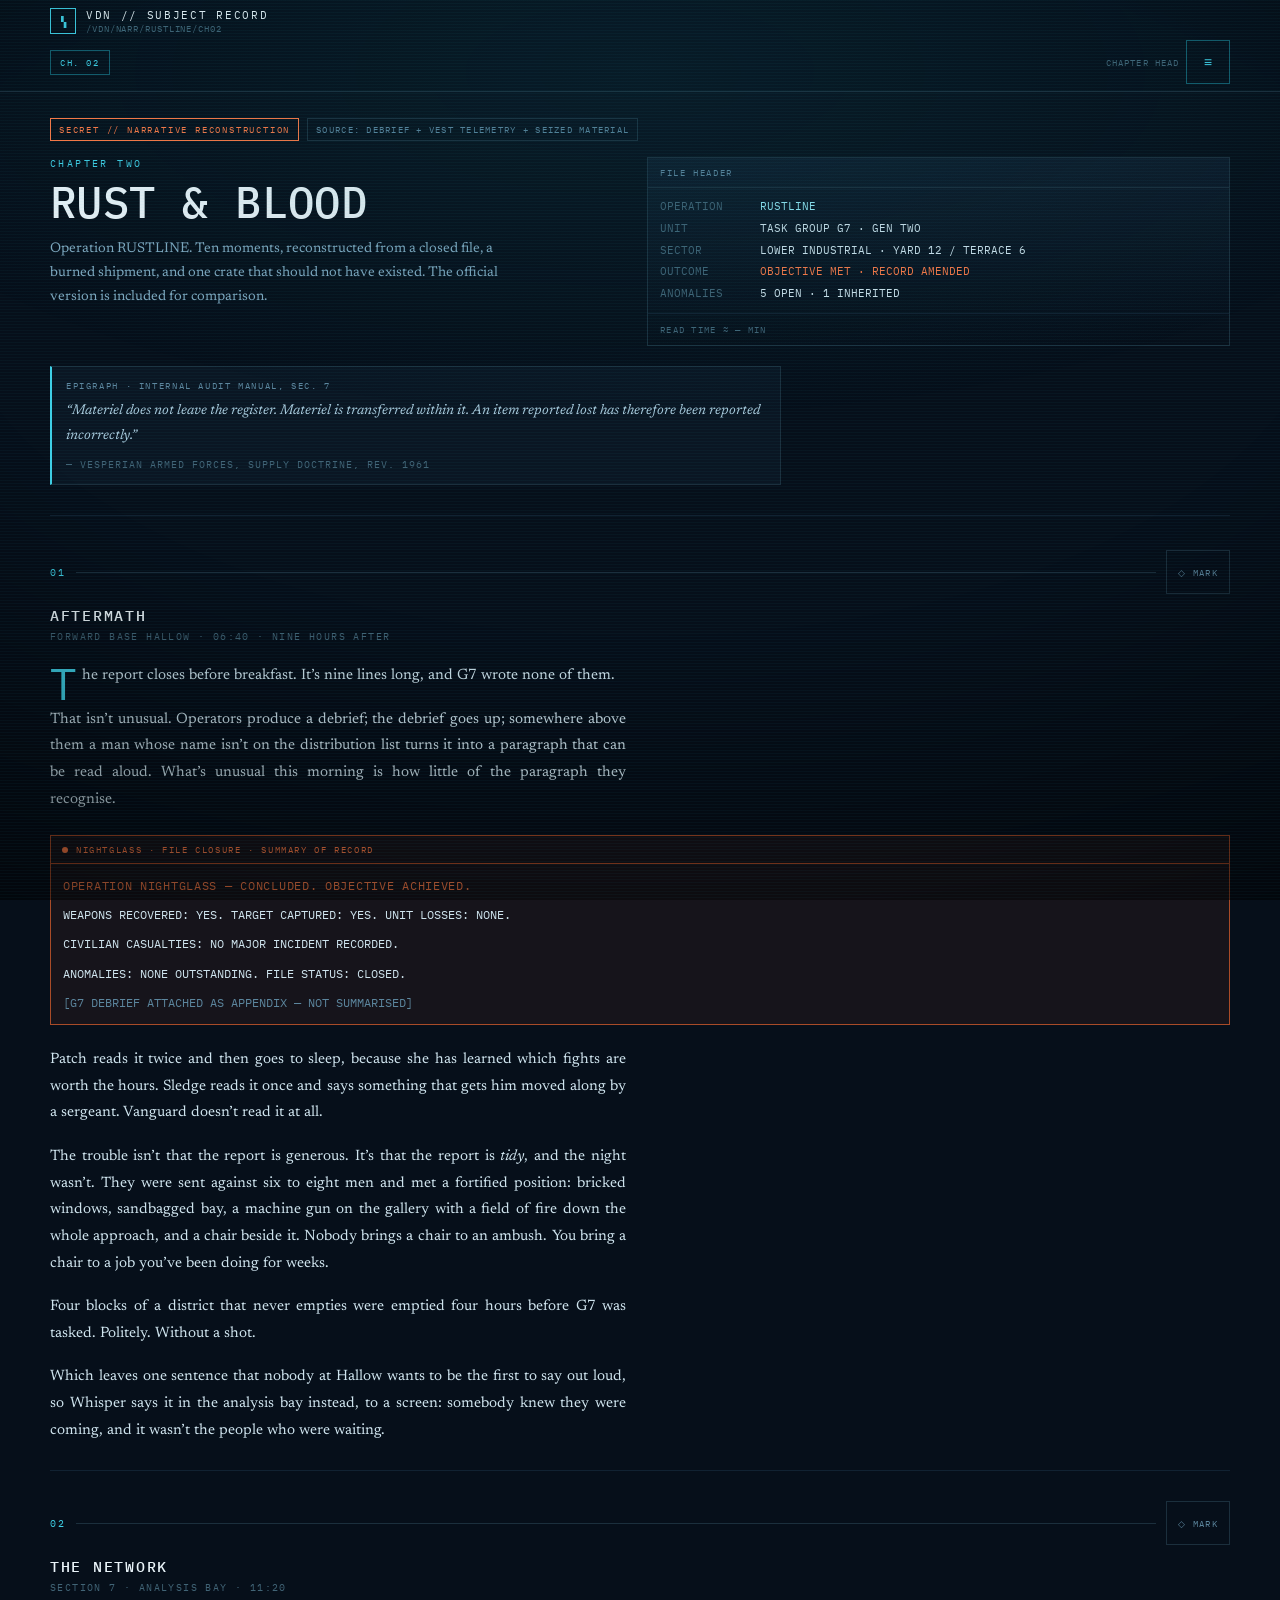
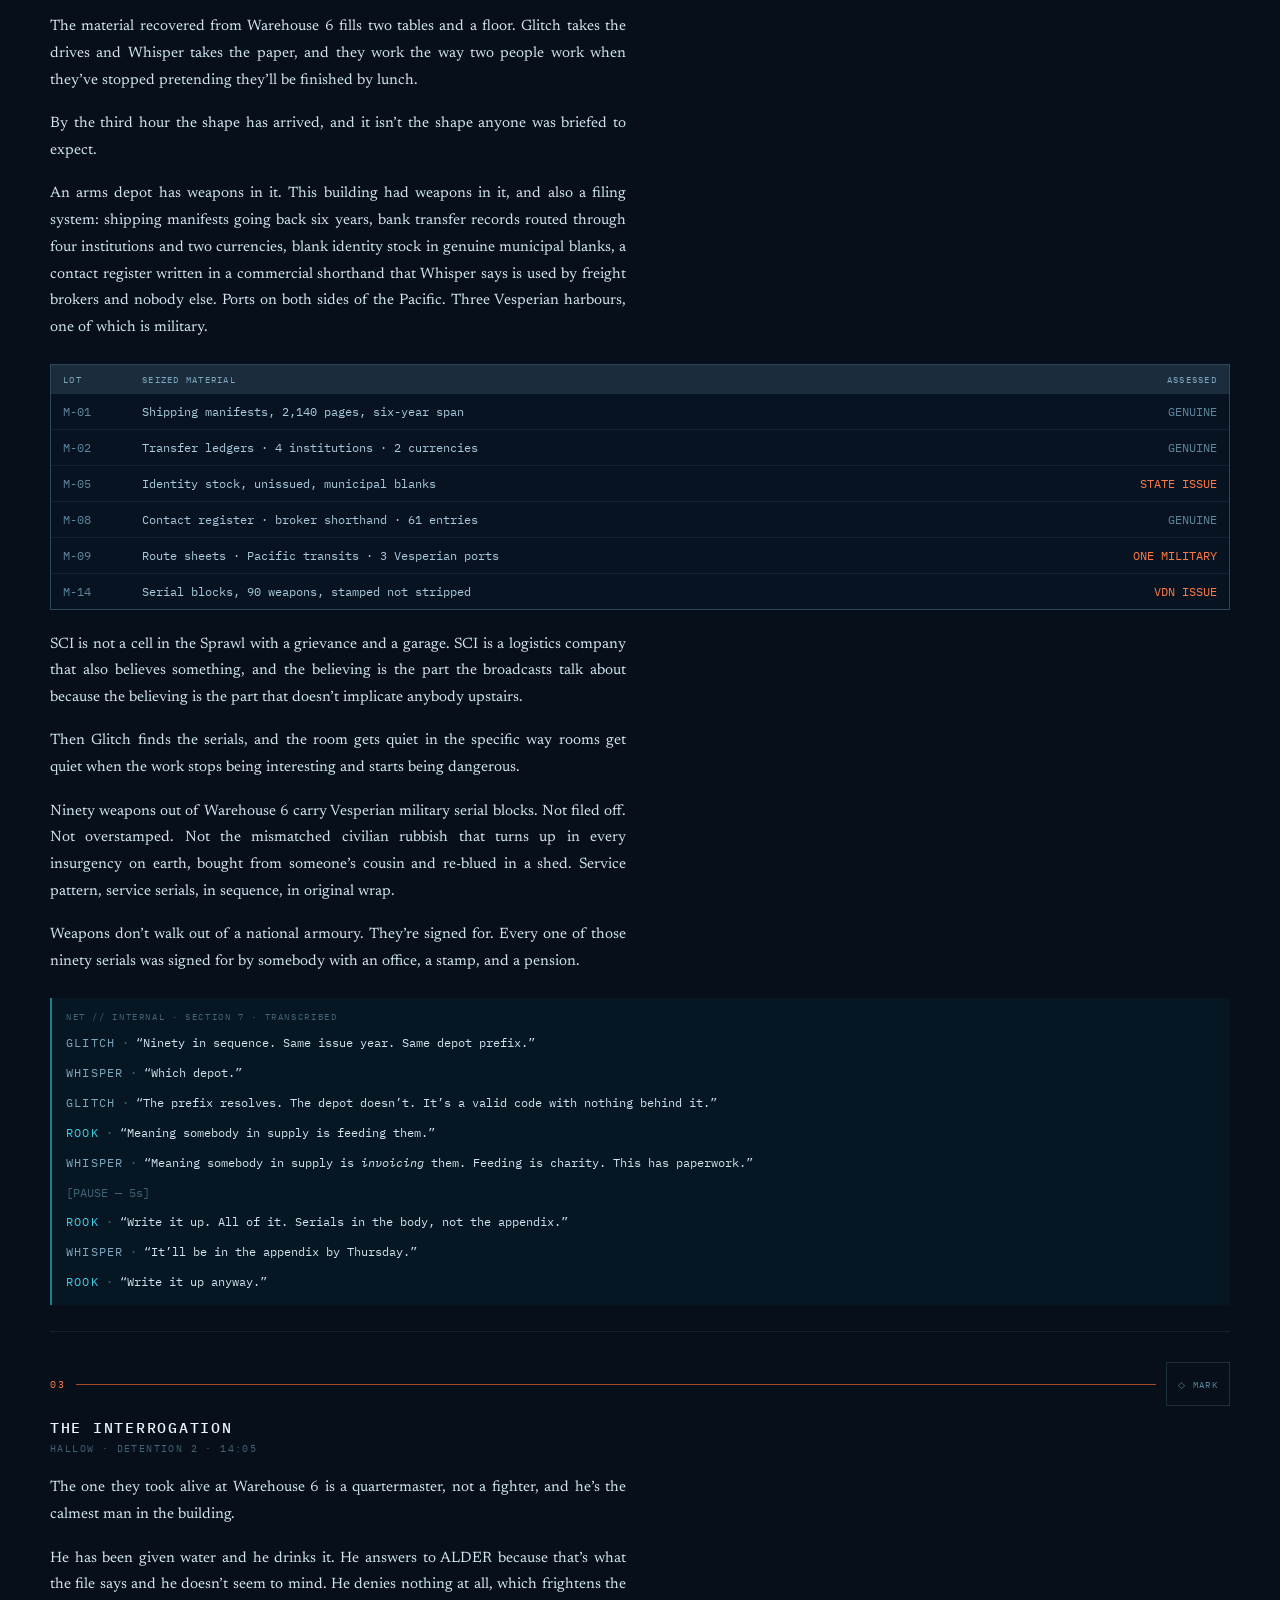
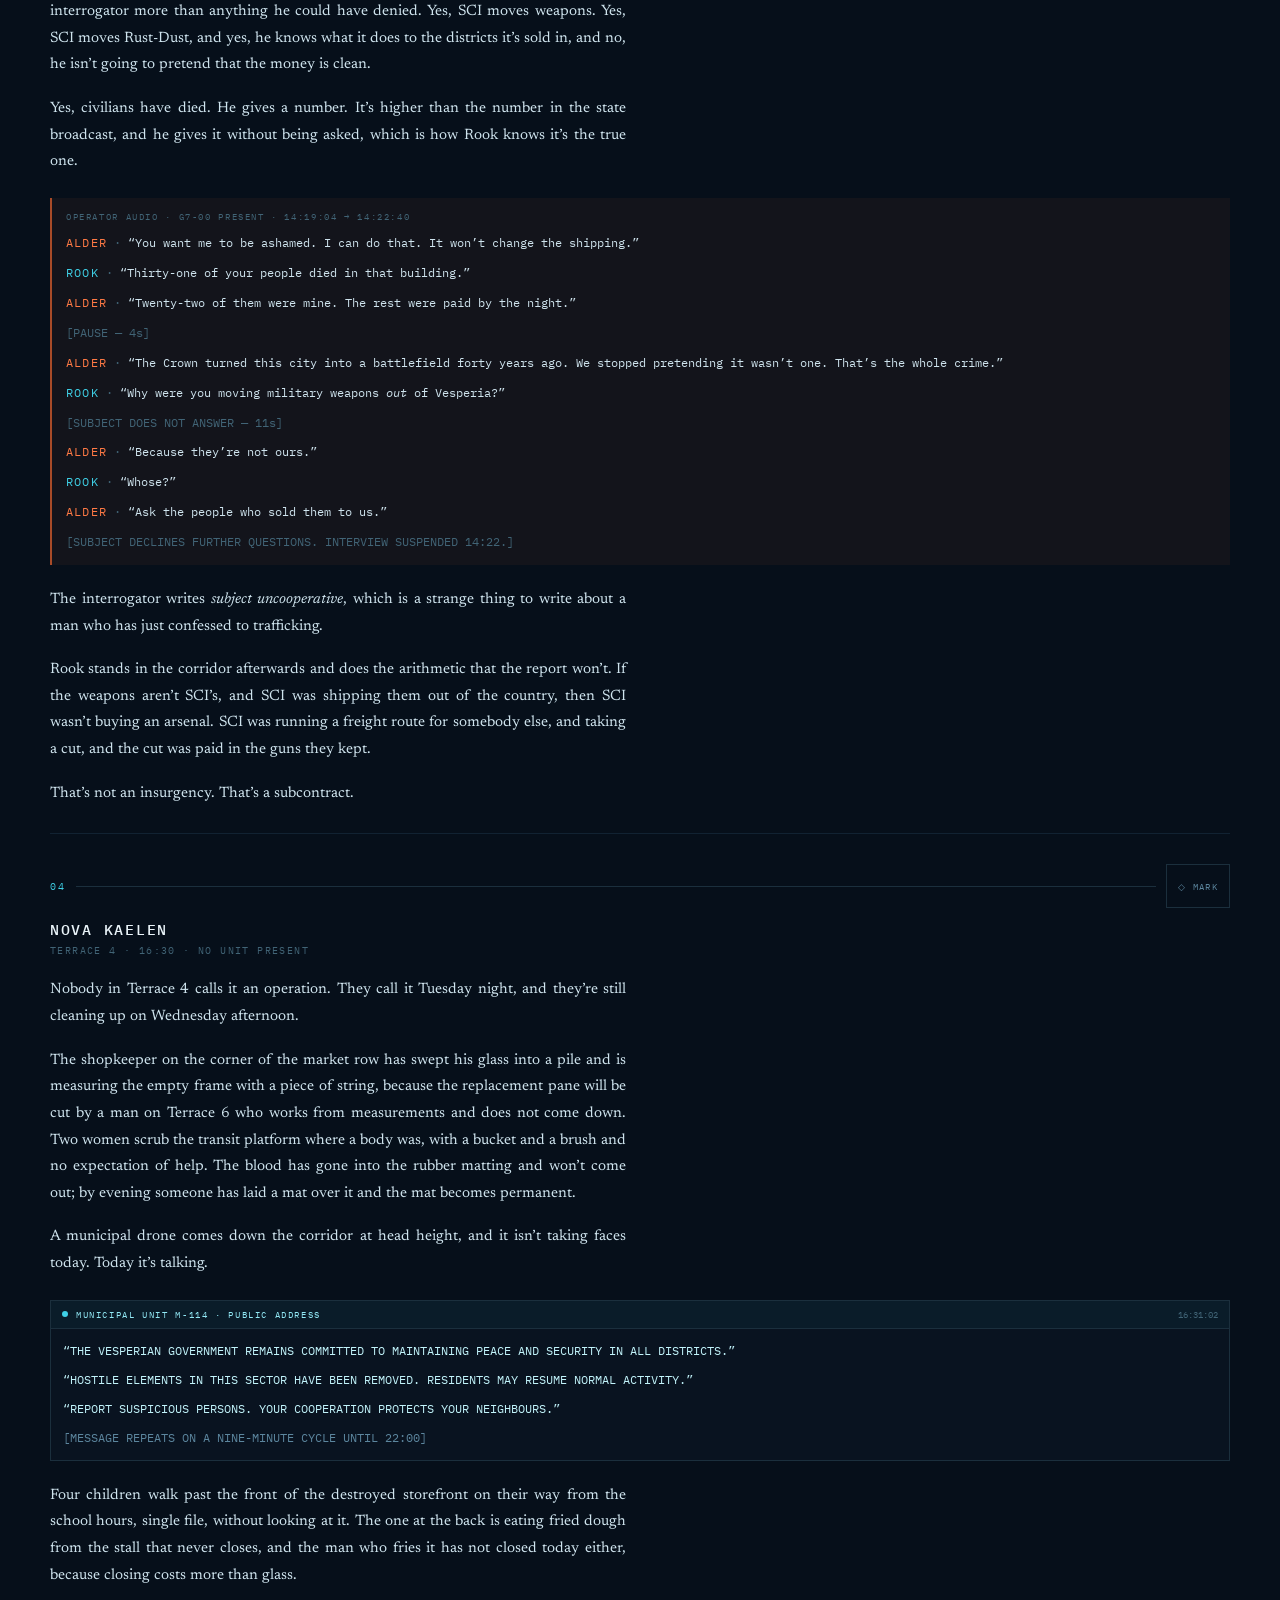
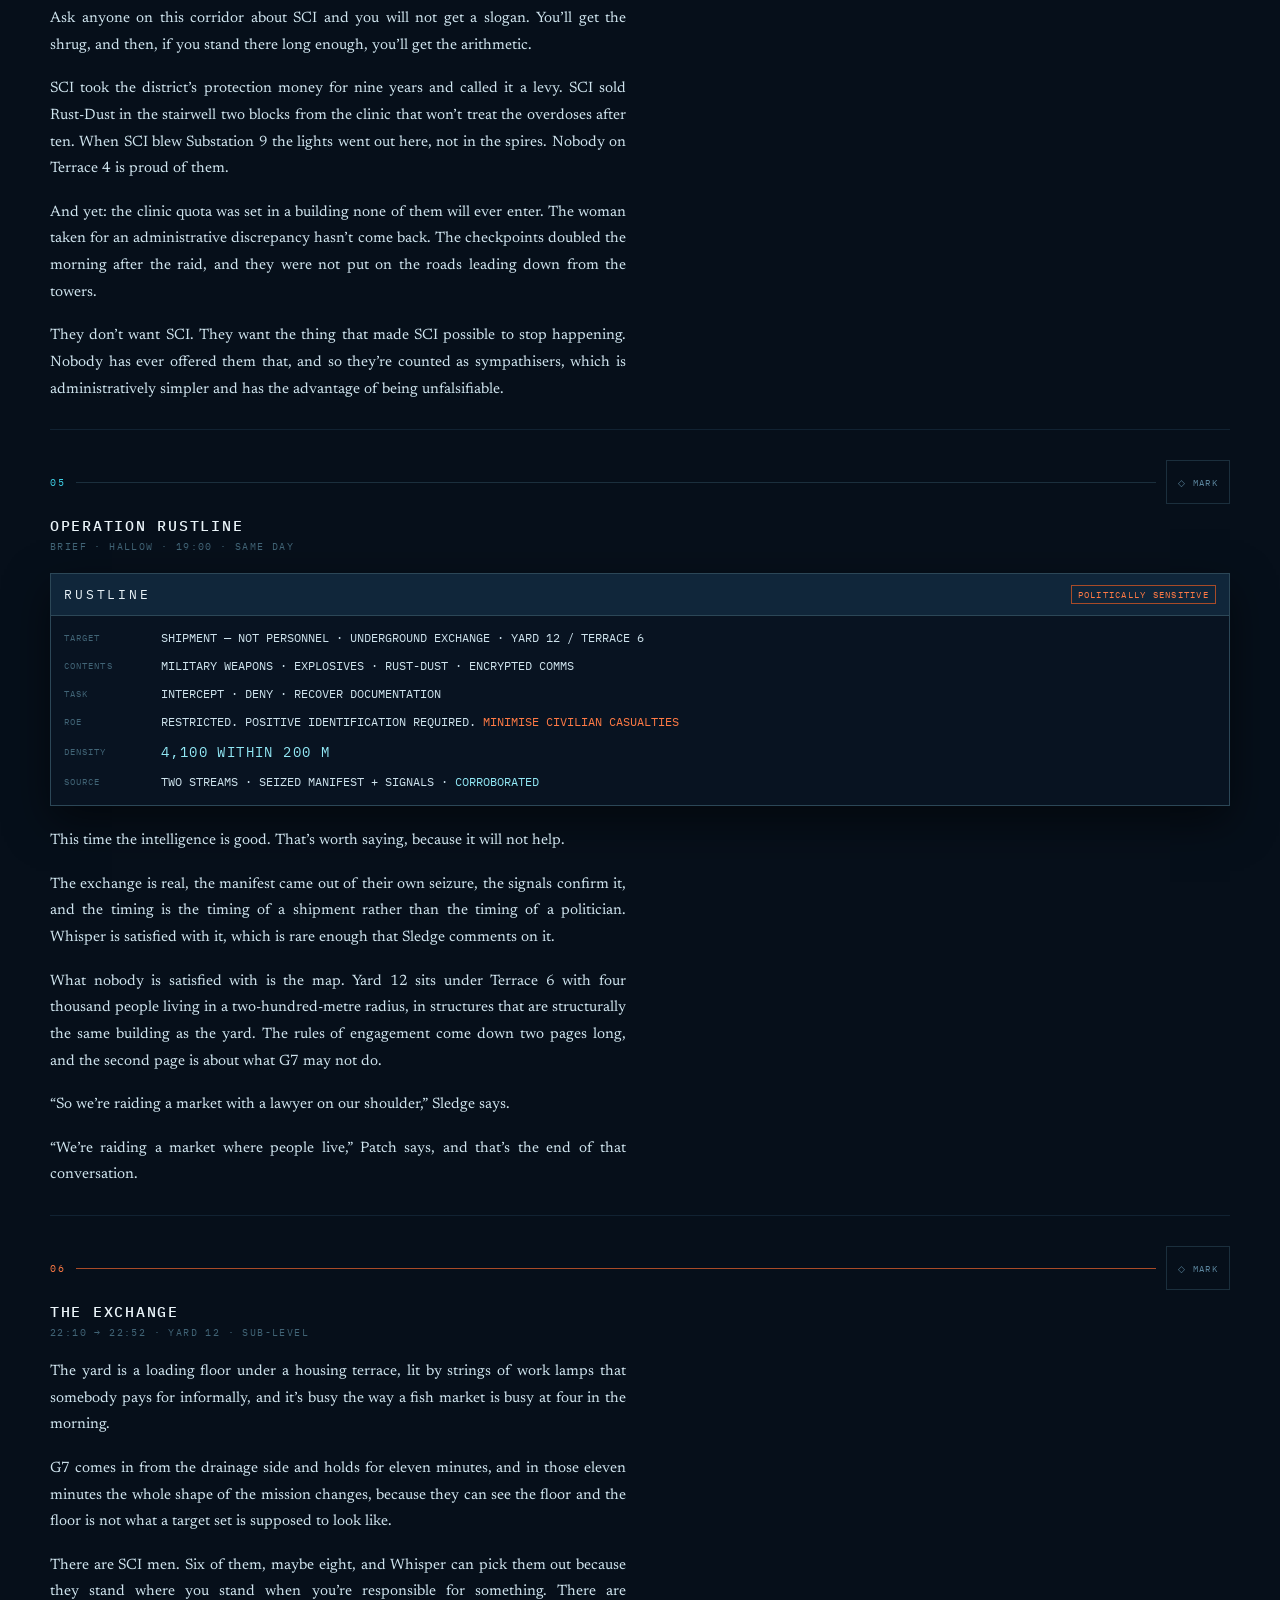
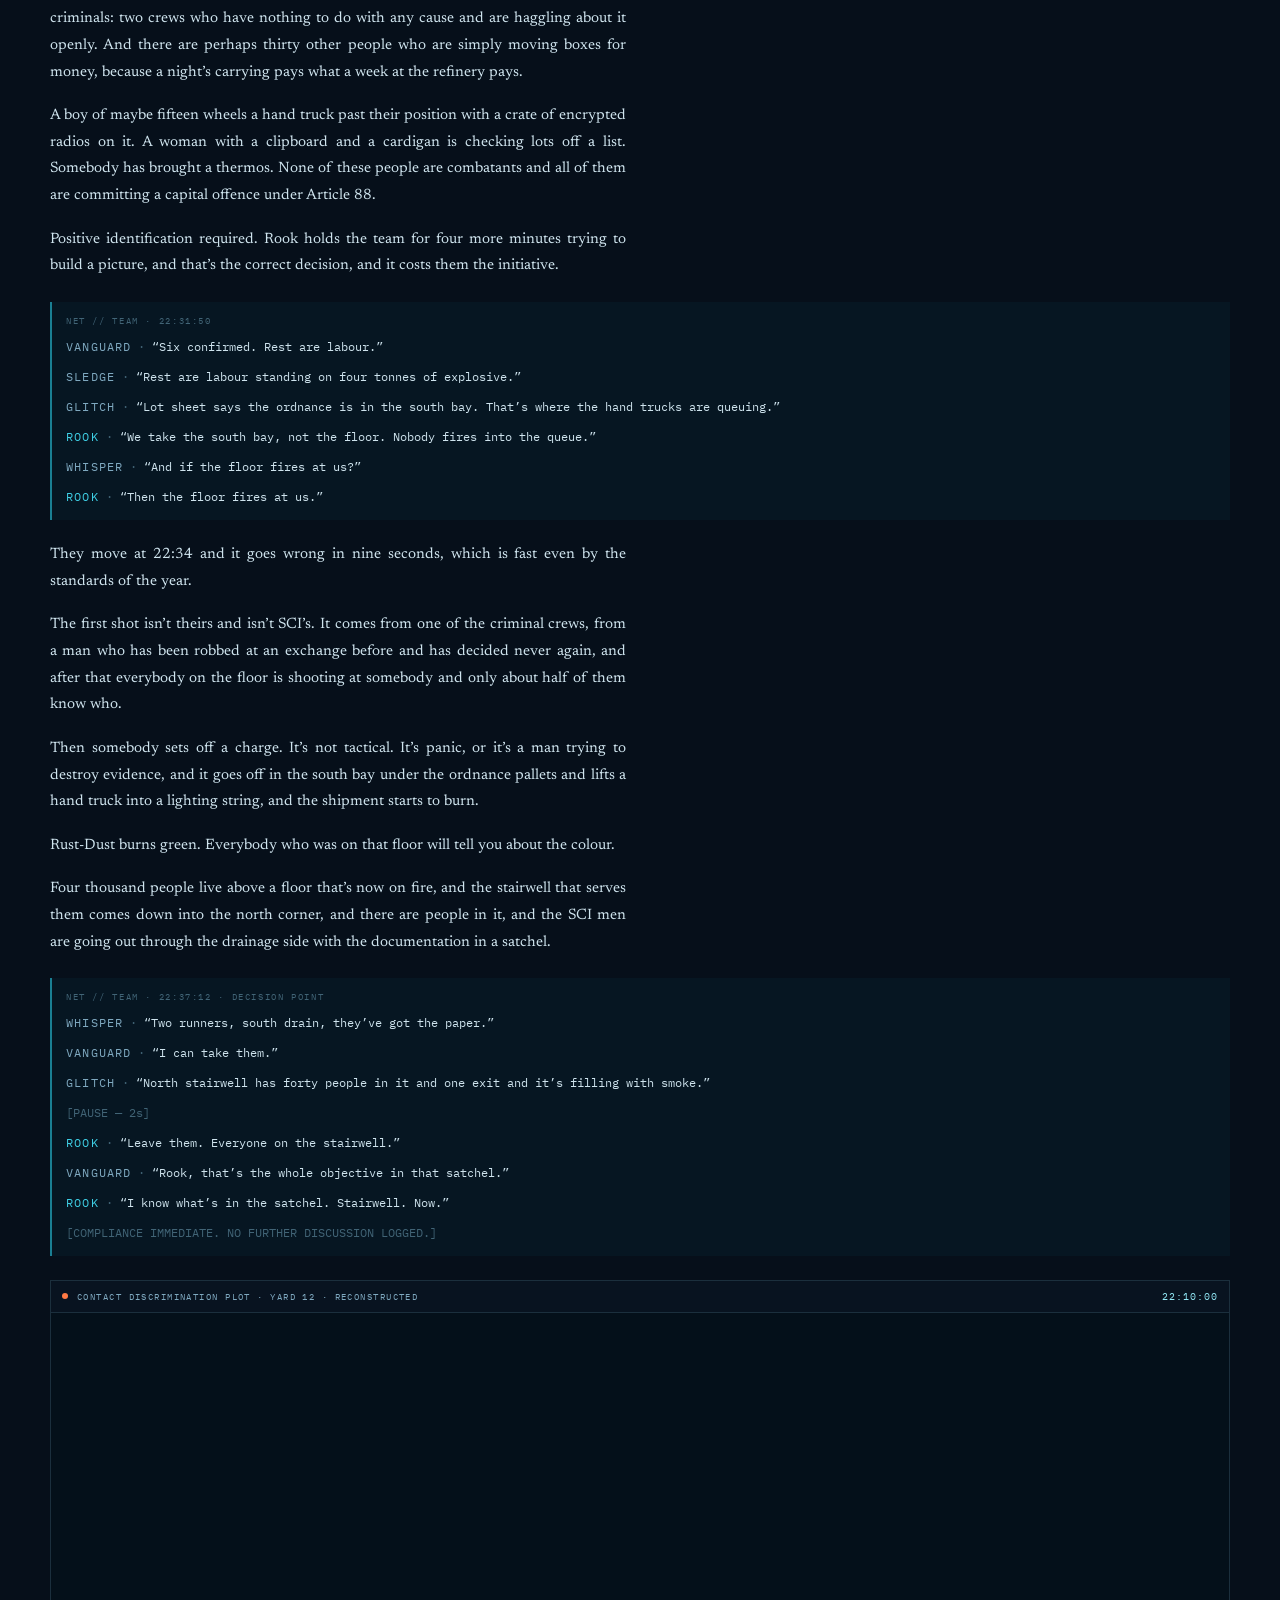
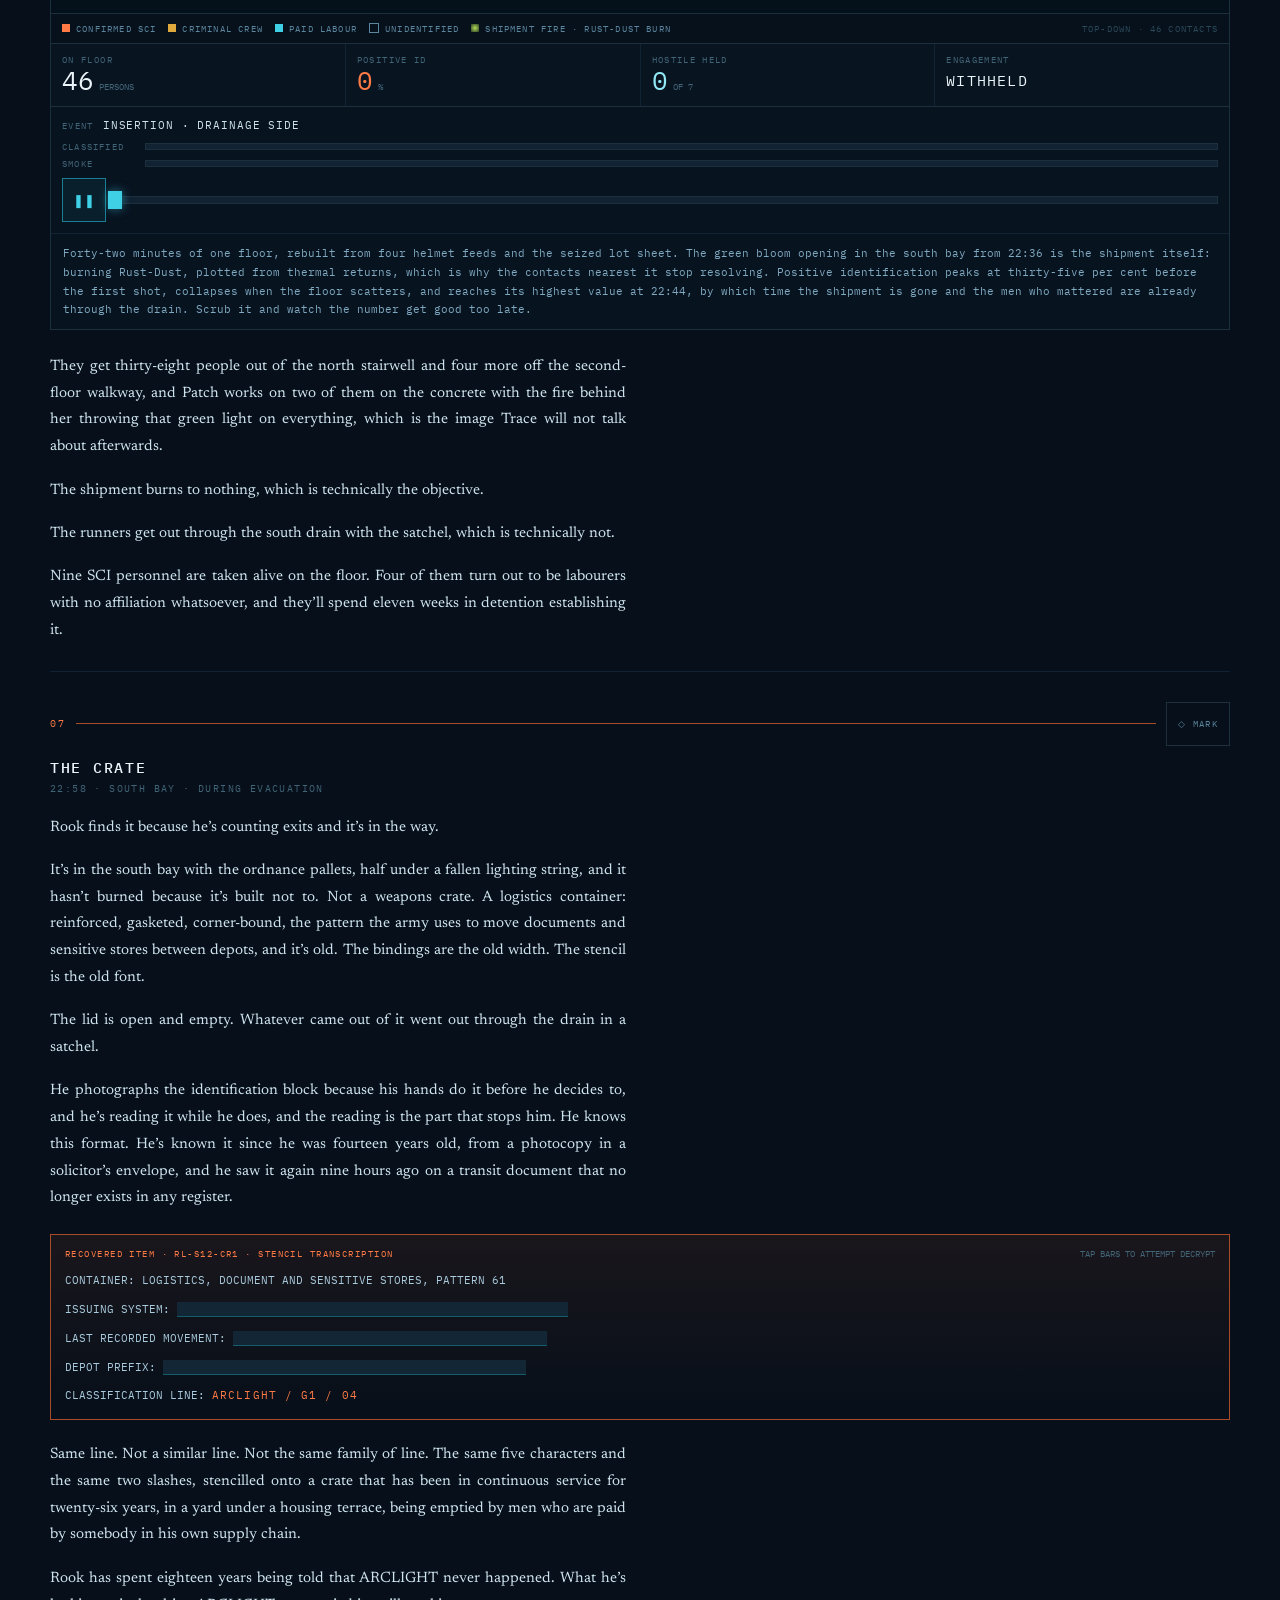
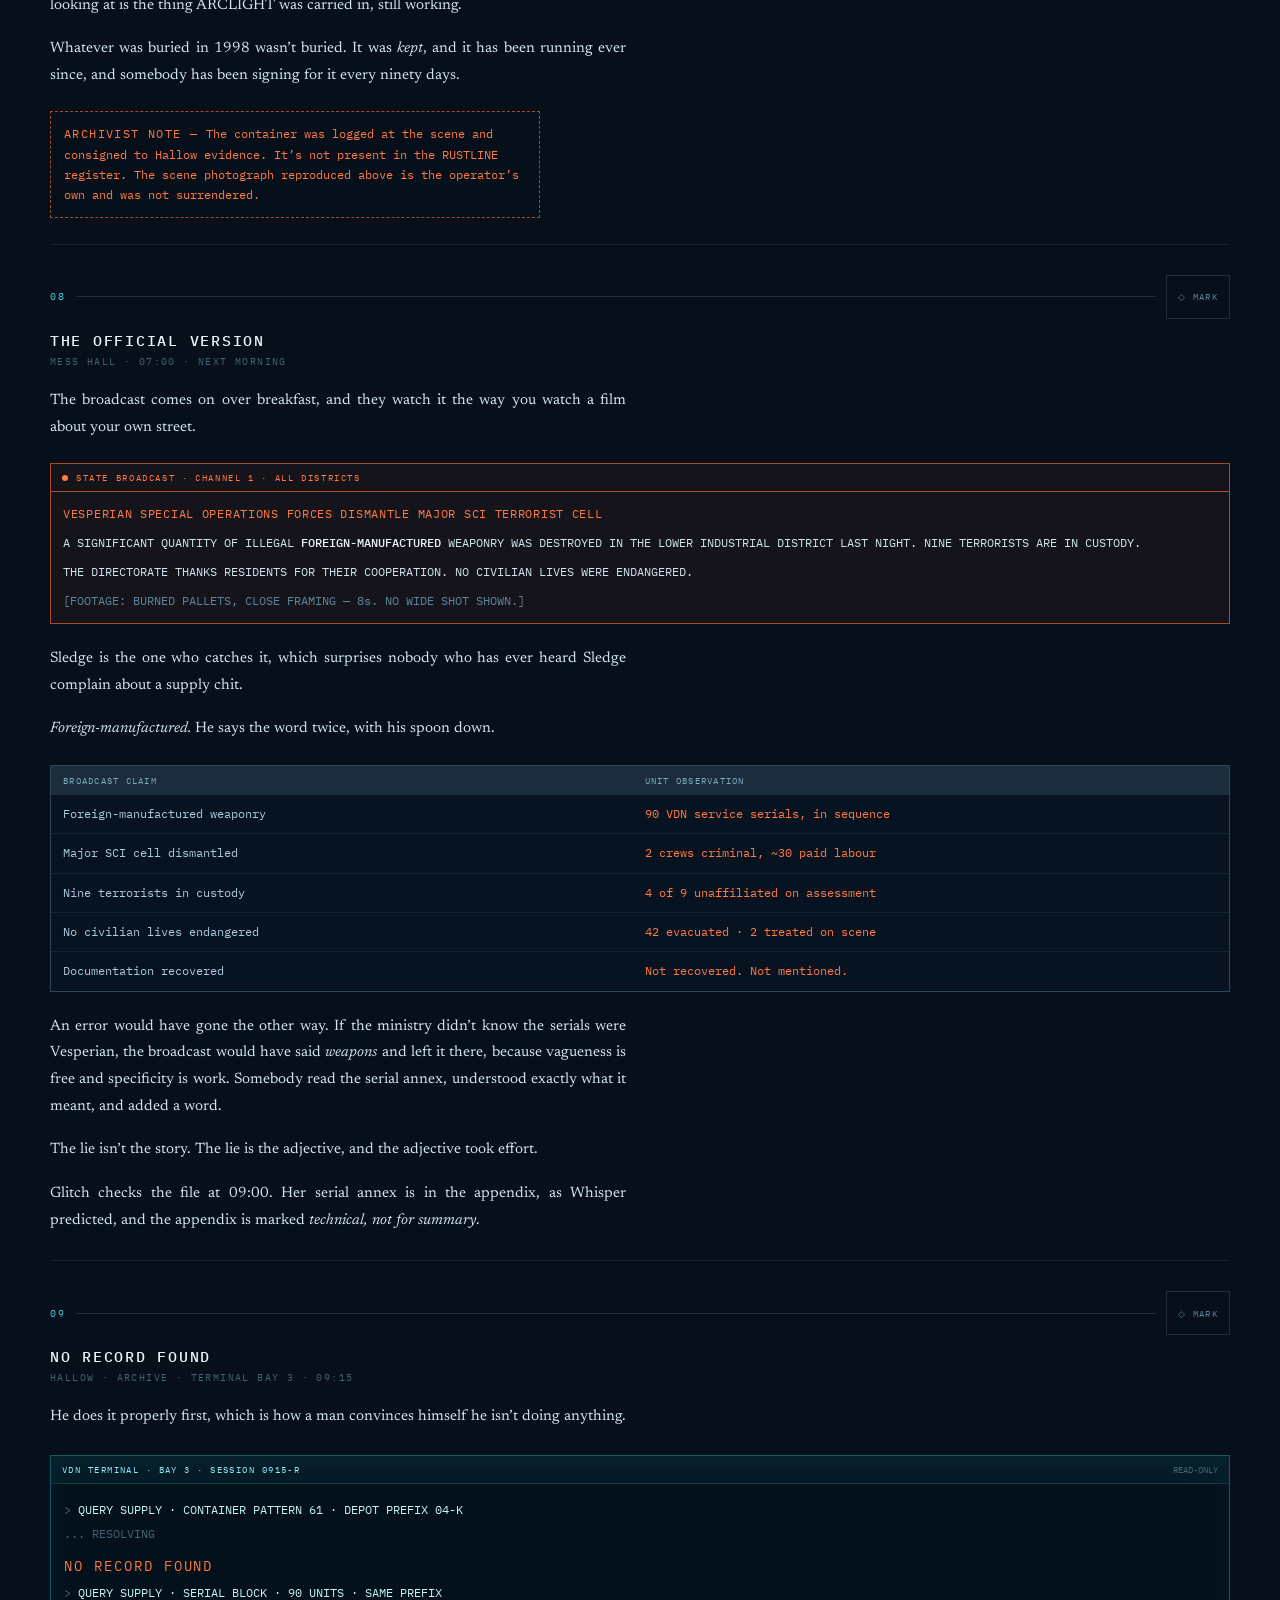
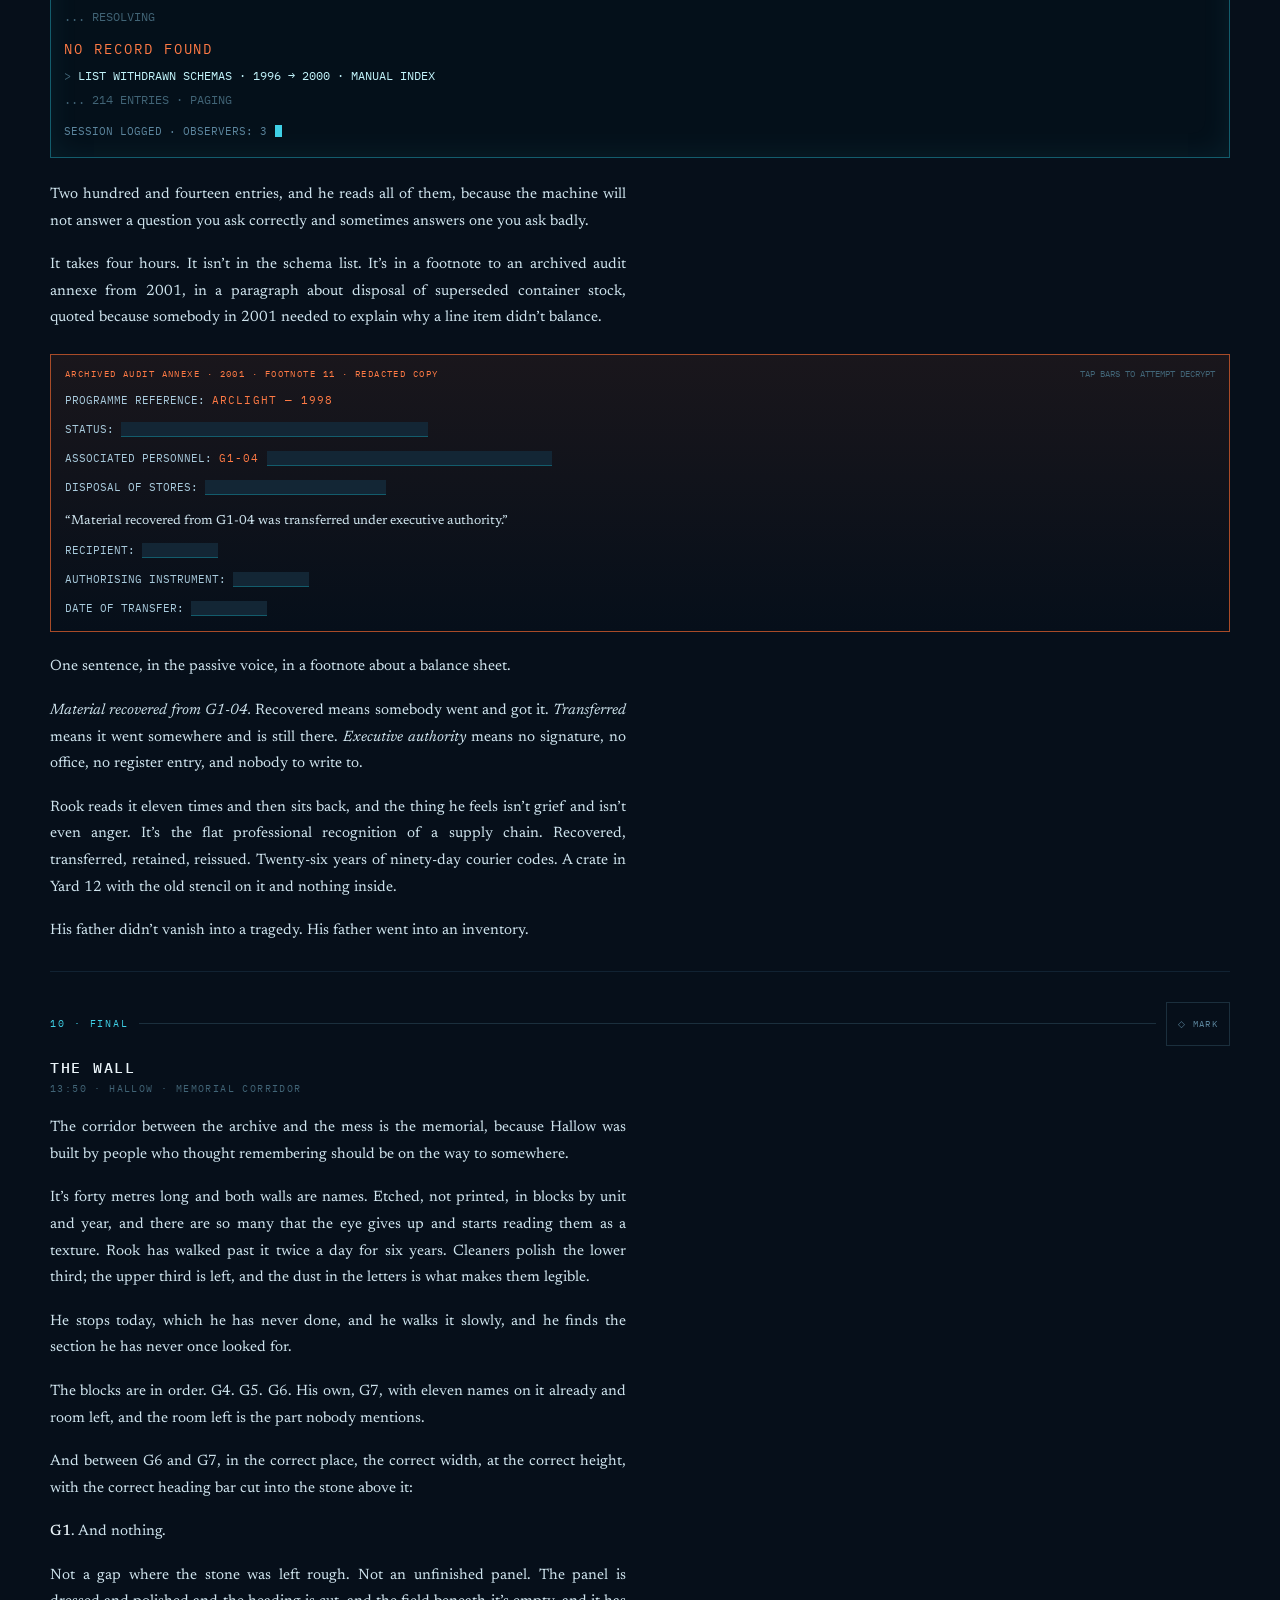
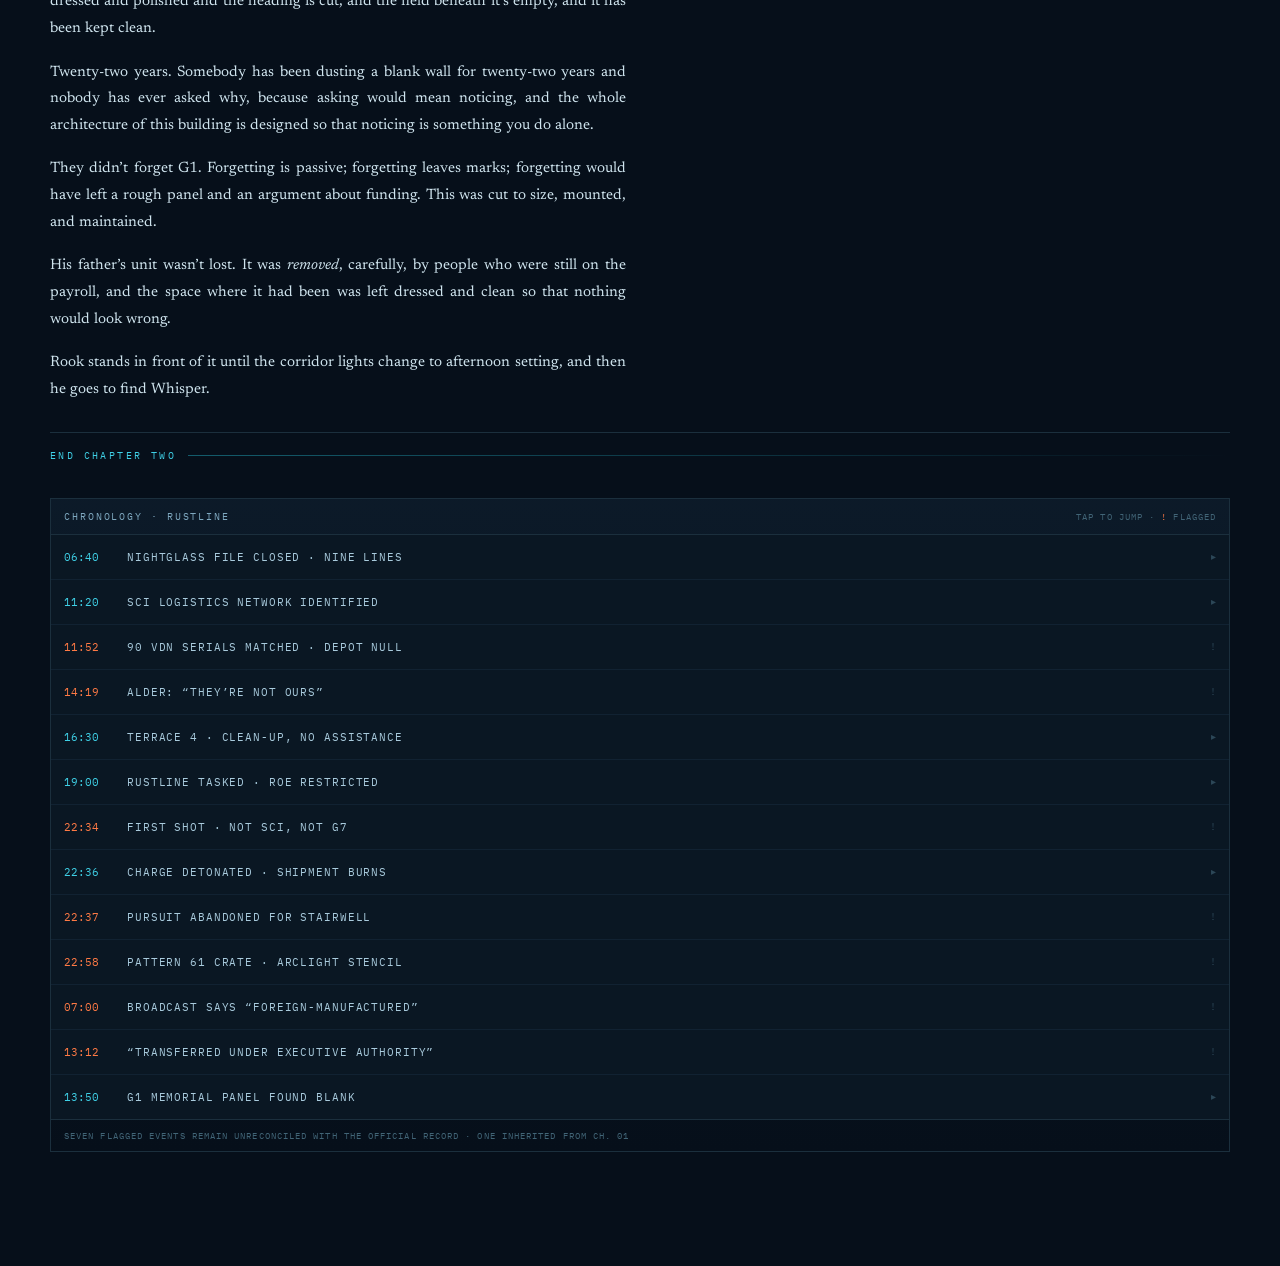
==== commit 95fb8dc3: "Update index.html" ====
--- a/index.html
+++ b/index.html
@@ -1,385 +1,1161 @@
 <!DOCTYPE html>
 <html>
 <head>
-  <meta charset="utf-8">
-  <title>VDN // Subject Record · Chapter Two · Rust &amp; Blood</title>
-  <style>
-    * { margin: 0; padding: 0; box-sizing: border-box; }
-    body { background: #060f1a; display: flex; align-items: center; justify-content: center; min-height: 100vh; font-family: -apple-system, BlinkMacSystemFont, sans-serif; }
-    #__bundler_loading { position: fixed; bottom: 20px; right: 20px; font: 13px/1.4 -apple-system, BlinkMacSystemFont, sans-serif; color: #666; background: #fff; padding: 8px 14px; border-radius: 8px; box-shadow: 0 1px 4px rgba(0,0,0,0.12); z-index: 10000; }
-    #__bundler_thumbnail { position: fixed; inset: 0; width: 100%; height: 100%; display: flex; align-items: center; justify-content: center; background: #060f1a; z-index: 9999; }
-    #__bundler_thumbnail svg { width: 100%; height: 100%; object-fit: contain; }
-    #__bundler_placeholder { color: #999; font-size: 14px; }
-  </style>
-  <noscript>
-    <style>#__bundler_loading { display: none; }</style>
-    <div style="position:fixed;bottom:12px;left:12px;font:13px/1.4 -apple-system,BlinkMacSystemFont,sans-serif;color:#999;background:rgba(255,255,255,0.9);padding:6px 12px;border-radius:6px;box-shadow:0 1px 4px rgba(0,0,0,0.08);z-index:10000;">
-      This page requires JavaScript to display.
-    </div>
-  </noscript>
+<meta charset="utf-8">
+<meta name="viewport" content="width=device-width, initial-scale=1">
+<title>VDN // Subject Record · Chapter Two · Rust &amp; Blood</title>
+<link rel="icon" href="data:image/svg+xml,%3Csvg xmlns='http://www.w3.org/2000/svg' viewBox='0 0 32 32'%3E%3Crect width='32' height='32' fill='%23060f1a'/%3E%3Crect x='6' y='6' width='20' height='20' fill='none' stroke='%233fd0e6' stroke-width='2'/%3E%3C/svg%3E">
+<meta property="og:type" content="article">
+<meta property="og:site_name" content="VDN // Subject Record">
+<meta property="og:title" content="Chapter Two · Rust &amp; Blood">
+<meta property="og:description" content="Ninety service serials with nowhere to come from, a shipment that burns green, and a memorial panel someone has been dusting for twenty-two years.">
+<meta property="og:url" content="https://ghoust640.github.io/CHAPTER-02/">
+<meta property="og:image" content="https://ghoust640.github.io/CHAPTER-02/image/G7-Narrative-Link-Card-CH02.png">
+<meta property="og:image:secure_url" content="https://ghoust640.github.io/CHAPTER-02/image/G7-Narrative-Link-Card-CH02.png">
+<meta property="og:image:type" content="image/png">
+<meta property="og:image:width" content="2400">
+<meta property="og:image:height" content="1260">
+<meta property="og:image:alt" content="Chapter Two share card — Rust &amp; Blood">
+<meta name="twitter:card" content="summary_large_image">
+<meta name="twitter:title" content="Chapter Two · Rust &amp; Blood">
+<meta name="twitter:description" content="Ninety service serials with nowhere to come from, a shipment that burns green, and a memorial panel someone has been dusting for twenty-two years.">
+<meta name="twitter:image" content="https://ghoust640.github.io/CHAPTER-02/image/G7-Narrative-Link-Card-CH02.png">
+<meta name="theme-color" content="#060f1a">
+<script src="./support.js"></script>
 </head>
 <body>
-  <div id="__bundler_thumbnail"><svg xmlns="http://www.w3.org/2000/svg" sc-camel-view-box="0 0 120 120"><rect width="120" height="120" fill="#060f1a"></rect><rect x="30" y="30" width="60" height="60" fill="none" stroke="#3fd0e6" stroke-width="2"></rect><text x="60" y="58" text-anchor="middle" font-family="monospace" font-size="17" fill="#3fd0e6">CH</text><text x="60" y="80" text-anchor="middle" font-family="monospace" font-size="20" fill="#ff7a45">02</text></svg></div>
-  <div id="__bundler_loading">Unpacking...</div>
-
-  <script>
-    
-document.addEventListener('DOMContentLoaded', async function() {
-  const loading = document.getElementById('__bundler_loading');
-  function setStatus(msg) { if (loading) loading.textContent = msg; }
-
-  const FONT_MIME = /^(font[/]|application[/](x-)?font-|application[/]vnd\.ms-fontobject)/i;
-  const MIME_TOKEN = /^[\w.+-]+[/][\w.+-]+$/;
-  function toBase64(bytes) {
-    let bin = '';
-    for (let i = 0; i < bytes.length; i += 0x8000) {
-      bin += String.fromCharCode.apply(null, bytes.subarray(i, i + 0x8000));
+<x-dc>
+<helmet>
+<link rel="stylesheet" href="nocturne-tokens.css">
+<link rel="preconnect" href="https://fonts.googleapis.com">
+<link rel="preconnect" href="https://fonts.gstatic.com" crossorigin>
+<link href="https://fonts.googleapis.com/css2?family=IBM+Plex+Mono:wght@400;500;600&family=Newsreader:ital,opsz,wght@0,6..72,400;0,6..72,500;1,6..72,400&family=Inter:wght@400;500&display=swap" rel="stylesheet">
+<style>
+  /* Self-contained token fallback — keeps colours correct if nocturne-tokens.css is absent (e.g. static hosting) */
+  :root {
+    --color-bg:#060f1a; --color-surface:#0d1c2b; --color-text:#d6e9f2;
+    --color-accent:#3fd0e6; --color-alert:#ff7a45; --color-alert-dim:#a84b28;
+    --color-neutral-100:#eaf4f9; --color-neutral-200:#cfe4ee; --color-neutral-300:#a9cbdd;
+    --color-neutral-400:#7fa9c0; --color-neutral-500:#5c869e; --color-neutral-600:#416476;
+    --color-neutral-700:#2c4757; --color-neutral-800:#1b2f3d; --color-neutral-900:#112232;
+    --color-accent-100:#e6fbff; --color-accent-200:#c2f4fb; --color-accent-300:#92e9f6;
+    --color-accent-400:#5fdcee; --color-accent-500:#3fd0e6; --color-accent-600:#26a8bf;
+    --color-accent-700:#1a7f93; --color-accent-800:#135c6c; --color-accent-900:#0e3d49;
+    --color-section:#0b2d47; --color-section-glow:#12466b;
+    --font-heading:"Inter",system-ui,sans-serif; --font-body:"Inter",system-ui,sans-serif;
+  }
+  html, body { margin:0; background:#060f1a; overscroll-behavior-y:none; color:#d6e9f2; }
+  a { color:#3fd0e6; text-decoration:none; }
+  a:hover { color:#92e9f6; }
+  body { -webkit-text-size-adjust:100%; }
+  #nx ::-webkit-scrollbar { width:4px; height:4px; }
+  #nx ::-webkit-scrollbar-thumb { background:#2c4757; }
+  #nx ::-webkit-scrollbar-track { background:transparent; }
+  [data-prose] p { margin:0 0 1.12em; }
+  [data-prose] p:last-child { margin-bottom:0; }
+  [data-lead] > p:first-of-type::first-letter {
+    font-family:'IBM Plex Mono',monospace; font-size:2.9em; line-height:0.82;
+    float:left; margin:0.06em 0.14em 0 0; color:var(--color-accent);
+  }
+  @keyframes nxblink { 0%,49% {opacity:1} 50%,100% {opacity:0} }
+  @keyframes nxpulse { 0%,100% { opacity:.28 } 50% { opacity:1 } }
+  @keyframes nxin { from { opacity:0; transform:translateY(10px) } to { opacity:1; transform:none } }
+  @keyframes nxsheet { from { opacity:0; transform:translateY(22px) } to { opacity:1; transform:none } }
+  @media (prefers-reduced-motion: reduce) { *, *::before, *::after { animation-duration:.001s !important } }
+</style>
+</helmet>
+
+<div id="nx" style="min-height:100dvh;background:var(--color-bg);color:var(--color-text);font-family:'IBM Plex Mono',ui-monospace,monospace;position:relative;overflow-x:hidden;-webkit-tap-highlight-color:transparent">
+
+  <div id="nxscan" style="position:fixed;inset:0;z-index:60;pointer-events:none;background:repeating-linear-gradient(180deg,rgba(63,208,230,0.04) 0px,rgba(63,208,230,0.04) 1px,transparent 1px,transparent 3px)"></div>
+  <div style="position:fixed;inset:0;z-index:59;pointer-events:none;background:radial-gradient(120% 70% at 50% 8%, rgba(19,92,108,0.18) 0%, transparent 55%), radial-gradient(120% 90% at 50% 30%, transparent 45%, rgba(0,0,0,0.66) 100%)"></div>
+  <div id="nxprog" style="position:fixed;top:0;left:0;height:2px;width:0%;background:var(--color-accent);z-index:70;box-shadow:0 0 10px rgba(63,208,230,0.8)"></div>
+
+  <header style="position:sticky;top:0;z-index:45;background:rgba(6,15,26,0.96);backdrop-filter:blur(8px);border-bottom:1px solid var(--color-neutral-800)">
+    <div style="max-width:1180px;margin:0 auto;padding:8px 12px 0;display:flex;align-items:center;gap:10px">
+      <div style="width:24px;height:24px;border:1px solid var(--color-accent);display:flex;align-items:center;justify-content:center;font-size:9px;color:var(--color-accent);flex:0 0 auto">▚</div>
+      <div style="min-width:0;flex:1">
+        <div style="font-size:10.5px;letter-spacing:0.16em;color:var(--color-neutral-100);white-space:nowrap;overflow:hidden;text-overflow:ellipsis">VDN // SUBJECT RECORD</div>
+        <div id="nxpath" style="font-size:9px;letter-spacing:0.1em;color:var(--color-neutral-600);margin-top:1px;white-space:nowrap;overflow:hidden;text-overflow:ellipsis">/VDN/NARR/RUSTLINE/CH02</div>
+      </div>
+      <div id="nxclock" style="font-size:9px;letter-spacing:0.08em;color:var(--color-neutral-600);white-space:nowrap"></div>
+    </div>
+    <div style="max-width:1180px;margin:0 auto;padding:6px 12px 7px;display:flex;align-items:center;gap:7px">
+      <span style="font-size:9px;letter-spacing:0.18em;color:var(--color-accent);border:1px solid var(--color-accent-800);padding:6px 9px;white-space:nowrap">CH. 02</span>
+      <div id="nxscenenow" style="flex:1;min-width:0;font-size:9px;letter-spacing:0.12em;color:var(--color-neutral-600);text-align:right;white-space:nowrap;overflow:hidden;text-overflow:ellipsis">CHAPTER HEAD</div>
+      <button id="nxmenu" type="button" style="width:44px;height:44px;flex:0 0 auto;font-family:inherit;font-size:14px;color:var(--color-accent);background:transparent;border:1px solid var(--color-accent-800);cursor:pointer">≡</button>
+    </div>
+  </header>
+
+  <!-- ══════════════════ READ ══════════════════ -->
+  <div id="nxread" style="position:relative;z-index:2;max-width:1180px;margin:0 auto;padding:0 12px calc(60px + env(safe-area-inset-bottom))">
+
+    <section style="padding:26px 0 4px">
+      <div style="display:flex;flex-wrap:wrap;gap:8px;align-items:center;margin-bottom:16px">
+        <span style="font-size:9px;letter-spacing:0.2em;color:var(--color-alert);border:1px solid var(--color-alert);padding:5px 8px">SECRET // NARRATIVE RECONSTRUCTION</span>
+        <span style="font-size:9px;letter-spacing:0.14em;color:var(--color-neutral-500);border:1px solid var(--color-neutral-800);padding:5px 8px">SOURCE: DEBRIEF + VEST TELEMETRY + SEIZED MATERIAL</span>
+      </div>
+
+      <div style="display:grid;gap:14px;grid-template-columns:repeat(auto-fit,minmax(290px,1fr));align-items:start">
+        <div>
+          <div style="font-size:10px;letter-spacing:0.24em;color:var(--color-accent);margin-bottom:10px">CHAPTER TWO</div>
+          <h1 style="font-family:'IBM Plex Mono',monospace;font-weight:500;font-size:clamp(25px,7vw,44px);line-height:1.0;letter-spacing:0.01em;color:var(--color-neutral-100);margin:0 0 14px;text-wrap:balance">RUST &amp; BLOOD</h1>
+          <div style="font-family:'Newsreader',Georgia,serif;font-size:14px;line-height:1.7;color:var(--color-neutral-400);max-width:56ch">Operation RUSTLINE. Ten moments, reconstructed from a closed file, a burned shipment, and one crate that should not have existed. The official version is included for comparison.</div>
+        </div>
+        <div style="border:1px solid var(--color-neutral-800);background:linear-gradient(180deg,rgba(13,28,43,0.9),rgba(6,15,26,0.9))">
+          <div style="padding:9px 12px;border-bottom:1px solid var(--color-neutral-800);font-size:9px;letter-spacing:0.18em;color:var(--color-neutral-500)">FILE HEADER</div>
+          <div style="padding:11px 12px;display:grid;gap:6px;font-size:10.5px;line-height:1.5">
+            <div style="display:grid;grid-template-columns:92px 1fr;gap:8px"><span style="color:var(--color-neutral-600)">OPERATION</span><span style="color:var(--color-accent-300)">RUSTLINE</span></div>
+            <div style="display:grid;grid-template-columns:92px 1fr;gap:8px"><span style="color:var(--color-neutral-600)">UNIT</span><span style="color:var(--color-neutral-200)">TASK GROUP G7 · GEN TWO</span></div>
+            <div style="display:grid;grid-template-columns:92px 1fr;gap:8px"><span style="color:var(--color-neutral-600)">SECTOR</span><span style="color:var(--color-neutral-200)">LOWER INDUSTRIAL · YARD 12 / TERRACE 6</span></div>
+            <div style="display:grid;grid-template-columns:92px 1fr;gap:8px"><span style="color:var(--color-neutral-600)">OUTCOME</span><span style="color:var(--color-alert)">OBJECTIVE MET · RECORD AMENDED</span></div>
+            <div style="display:grid;grid-template-columns:92px 1fr;gap:8px"><span style="color:var(--color-neutral-600)">ANOMALIES</span><span style="color:var(--color-neutral-200)">5 OPEN · 1 INHERITED</span></div>
+          </div>
+          <div style="padding:10px 12px;border-top:1px solid var(--color-neutral-900);display:flex;flex-wrap:wrap;gap:8px;align-items:center">
+            <div style="font-size:9px;letter-spacing:0.14em;color:var(--color-neutral-600);flex:1;min-width:120px">READ TIME ≈ <span id="nxrt">—</span> MIN</div>
+          </div>
+        </div>
+      </div>
+
+      <div style="margin-top:20px;border:1px solid var(--color-neutral-800);border-left:2px solid var(--color-accent);background:rgba(13,28,43,0.55);padding:13px 14px;max-width:70ch">
+        <div style="font-size:9px;letter-spacing:0.18em;color:var(--color-neutral-500);margin-bottom:8px">EPIGRAPH · INTERNAL AUDIT MANUAL, SEC. 7</div>
+        <div style="font-family:'Newsreader',Georgia,serif;font-size:14px;line-height:1.8;color:var(--color-neutral-300);font-style:italic">“Materiel does not leave the register. Materiel is transferred within it. An item reported lost has therefore been reported incorrectly.”</div>
+        <div style="margin-top:9px;font-size:10px;letter-spacing:0.1em;color:var(--color-neutral-600)">— VESPERIAN ARMED FORCES, SUPPLY DOCTRINE, REV. 1961</div>
+      </div>
+    </section>
+
+    <!-- ─────────── SCENE 01 ─────────── -->
+    <section data-scene="01" data-title="AFTERMATH" data-screen-label="Scene 01" style="padding:34px 0 6px;border-top:1px solid var(--color-neutral-900);margin-top:26px">
+      <div style="display:flex;align-items:center;gap:10px;margin-bottom:12px">
+        <span style="font-size:9.5px;letter-spacing:0.2em;color:var(--color-accent)">01</span>
+        <span style="flex:1;height:1px;background:var(--color-neutral-800)"></span>
+        <button data-mark="01" type="button" style="height:44px;padding:0 11px;font-family:inherit;font-size:9px;letter-spacing:0.14em;color:var(--color-neutral-500);background:transparent;border:1px solid var(--color-neutral-800);cursor:pointer">◇ MARK</button>
+      </div>
+      <h2 style="font-family:'IBM Plex Mono',monospace;font-weight:500;font-size:14.5px;letter-spacing:0.12em;color:var(--color-neutral-100);margin:0 0 5px">AFTERMATH</h2>
+      <div style="font-size:10px;letter-spacing:0.14em;color:var(--color-neutral-600);margin-bottom:20px">FORWARD BASE HALLOW · 06:40 · NINE HOURS AFTER</div>
+      <div data-prose data-lead style="font-family:var(--nx-font, 'Newsreader', Georgia, serif);font-size:var(--nx-size, 15px);line-height:1.78;color:var(--color-neutral-200);max-width:64ch;text-align:justify;text-justify:inter-word;hyphens:auto;-webkit-hyphens:auto">
+        <p>The report closes before breakfast. It’s nine lines long, and G7 wrote none of them.</p>
+        <p>That isn’t unusual. Operators produce a debrief; the debrief goes up; somewhere above them a man whose name isn’t on the distribution list turns it into a paragraph that can be read aloud. What’s unusual this morning is how little of the paragraph they recognise.</p>
+      </div>
+
+      <div style="margin:22px 0;border:1px solid var(--color-alert-dim);background:rgba(168,75,40,0.1)">
+        <div style="display:flex;align-items:center;gap:8px;padding:8px 11px;border-bottom:1px solid var(--color-alert-dim)">
+          <span style="width:6px;height:6px;background:var(--color-alert);border-radius:50%;animation:nxpulse 1.3s infinite"></span>
+          <span style="font-size:9px;letter-spacing:0.18em;color:var(--color-alert)">NIGHTGLASS · FILE CLOSURE · SUMMARY OF RECORD</span>
+        </div>
+        <div style="padding:12px;display:grid;gap:9px;font-size:11.8px;line-height:1.7;color:var(--color-neutral-200)">
+          <div style="color:var(--color-alert);letter-spacing:0.06em">OPERATION NIGHTGLASS — CONCLUDED. OBJECTIVE ACHIEVED.</div>
+          <div>WEAPONS RECOVERED: YES. TARGET CAPTURED: YES. UNIT LOSSES: NONE.</div>
+          <div>CIVILIAN CASUALTIES: NO MAJOR INCIDENT RECORDED.</div>
+          <div>ANOMALIES: NONE OUTSTANDING. FILE STATUS: CLOSED.</div>
+          <div style="color:var(--color-neutral-500);font-size:11.5px">[G7 DEBRIEF ATTACHED AS APPENDIX — NOT SUMMARISED]</div>
+        </div>
+      </div>
+      <div data-prose style="font-family:var(--nx-font, 'Newsreader', Georgia, serif);font-size:var(--nx-size, 15px);line-height:1.78;color:var(--color-neutral-200);max-width:64ch;text-align:justify;text-justify:inter-word;hyphens:auto;-webkit-hyphens:auto">
+        <p>Patch reads it twice and then goes to sleep, because she has learned which fights are worth the hours. Sledge reads it once and says something that gets him moved along by a sergeant. Vanguard doesn’t read it at all.</p>
+        <p>The trouble isn’t that the report is generous. It’s that the report is <em>tidy</em>, and the night wasn’t. They were sent against six to eight men and met a fortified position: bricked windows, sandbagged bay, a machine gun on the gallery with a field of fire down the whole approach, and a chair beside it. Nobody brings a chair to an ambush. You bring a chair to a job you’ve been doing for weeks.</p>
+        <p>Four blocks of a district that never empties were emptied four hours before G7 was tasked. Politely. Without a shot.</p>
+        <p>Which leaves one sentence that nobody at Hallow wants to be the first to say out loud, so Whisper says it in the analysis bay instead, to a screen: somebody knew they were coming, and it wasn’t the people who were waiting.</p>
+      </div>
+
+    <!-- ─────────── SCENE 02 ─────────── -->
+    <section data-scene="02" data-title="THE NETWORK" data-screen-label="Scene 02" style="padding:30px 0 6px;border-top:1px solid var(--color-neutral-900);margin-top:26px">
+      <div style="display:flex;align-items:center;gap:10px;margin-bottom:12px">
+        <span style="font-size:9.5px;letter-spacing:0.2em;color:var(--color-accent)">02</span>
+        <span style="flex:1;height:1px;background:var(--color-neutral-800)"></span>
+        <button data-mark="02" type="button" style="height:44px;padding:0 11px;font-family:inherit;font-size:9px;letter-spacing:0.14em;color:var(--color-neutral-500);background:transparent;border:1px solid var(--color-neutral-800);cursor:pointer">◇ MARK</button>
+      </div>
+      <h2 style="font-family:'IBM Plex Mono',monospace;font-weight:500;font-size:14.5px;letter-spacing:0.12em;color:var(--color-neutral-100);margin:0 0 5px">THE NETWORK</h2>
+      <div style="font-size:10px;letter-spacing:0.14em;color:var(--color-neutral-600);margin-bottom:20px">SECTION 7 · ANALYSIS BAY · 11:20</div>
+      <div data-prose style="font-family:var(--nx-font, 'Newsreader', Georgia, serif);font-size:var(--nx-size, 15px);line-height:1.78;color:var(--color-neutral-200);max-width:64ch;text-align:justify;text-justify:inter-word;hyphens:auto;-webkit-hyphens:auto">
+        <p>The material recovered from Warehouse 6 fills two tables and a floor. Glitch takes the drives and Whisper takes the paper, and they work the way two people work when they’ve stopped pretending they’ll be finished by lunch.</p>
+        <p>By the third hour the shape has arrived, and it isn’t the shape anyone was briefed to expect.</p>
+        <p>An arms depot has weapons in it. This building had weapons in it, and also a filing system: shipping manifests going back six years, bank transfer records routed through four institutions and two currencies, blank identity stock in genuine municipal blanks, a contact register written in a commercial shorthand that Whisper says is used by freight brokers and nobody else. Ports on both sides of the Pacific. Three Vesperian harbours, one of which is military.</p>
+      </div>
+      <div style="margin:22px 0;border:1px solid var(--color-neutral-700);background:rgba(9,20,33,0.94)">
+        <div style="display:grid;grid-template-columns:70px 1fr 96px;gap:9px;padding:9px 12px;background:rgba(46,70,88,0.5);font-size:9px;letter-spacing:0.14em;color:var(--color-neutral-400)"><span>LOT</span><span>SEIZED MATERIAL</span><span style="text-align:right">ASSESSED</span></div>
+        <div style="display:grid;grid-template-columns:70px 1fr 96px;gap:9px;padding:10px 12px;border-bottom:1px solid var(--color-neutral-900);font-size:11.5px;color:var(--color-neutral-300)"><span style="color:var(--color-neutral-500)">M-01</span><span>Shipping manifests, 2,140 pages, six-year span</span><span style="text-align:right;color:var(--color-neutral-500)">GENUINE</span></div>
+        <div style="display:grid;grid-template-columns:70px 1fr 96px;gap:9px;padding:10px 12px;border-bottom:1px solid var(--color-neutral-900);font-size:11.5px;color:var(--color-neutral-300)"><span style="color:var(--color-neutral-500)">M-02</span><span>Transfer ledgers · 4 institutions · 2 currencies</span><span style="text-align:right;color:var(--color-neutral-500)">GENUINE</span></div>
+        <div style="display:grid;grid-template-columns:70px 1fr 96px;gap:9px;padding:10px 12px;border-bottom:1px solid var(--color-neutral-900);font-size:11.5px;color:var(--color-neutral-300)"><span style="color:var(--color-neutral-500)">M-05</span><span>Identity stock, unissued, municipal blanks</span><span style="text-align:right;color:var(--color-alert)">STATE ISSUE</span></div>
+        <div style="display:grid;grid-template-columns:70px 1fr 96px;gap:9px;padding:10px 12px;border-bottom:1px solid var(--color-neutral-900);font-size:11.5px;color:var(--color-neutral-300)"><span style="color:var(--color-neutral-500)">M-08</span><span>Contact register · broker shorthand · 61 entries</span><span style="text-align:right;color:var(--color-neutral-500)">GENUINE</span></div>
+        <div style="display:grid;grid-template-columns:70px 1fr 96px;gap:9px;padding:10px 12px;border-bottom:1px solid var(--color-neutral-900);font-size:11.5px;color:var(--color-neutral-300)"><span style="color:var(--color-neutral-500)">M-09</span><span>Route sheets · Pacific transits · 3 Vesperian ports</span><span style="text-align:right;color:var(--color-alert)">ONE MILITARY</span></div>
+        <div style="display:grid;grid-template-columns:70px 1fr 96px;gap:9px;padding:10px 12px;font-size:11.5px;color:var(--color-neutral-300)"><span style="color:var(--color-neutral-500)">M-14</span><span>Serial blocks, 90 weapons, stamped not stripped</span><span style="text-align:right;color:var(--color-alert)">VDN ISSUE</span></div>
+      </div>
+      <div data-prose style="font-family:var(--nx-font, 'Newsreader', Georgia, serif);font-size:var(--nx-size, 15px);line-height:1.78;color:var(--color-neutral-200);max-width:64ch;text-align:justify;text-justify:inter-word;hyphens:auto;-webkit-hyphens:auto">
+        <p>SCI is not a cell in the Sprawl with a grievance and a garage. SCI is a logistics company that also believes something, and the believing is the part the broadcasts talk about because the believing is the part that doesn’t implicate anybody upstairs.</p>
+        <p>Then Glitch finds the serials, and the room gets quiet in the specific way rooms get quiet when the work stops being interesting and starts being dangerous.</p>
+        <p>Ninety weapons out of Warehouse 6 carry Vesperian military serial blocks. Not filed off. Not overstamped. Not the mismatched civilian rubbish that turns up in every insurgency on earth, bought from someone’s cousin and re-blued in a shed. Service pattern, service serials, in sequence, in original wrap.</p>
+        <p>Weapons don’t walk out of a national armoury. They’re signed for. Every one of those ninety serials was signed for by somebody with an office, a stamp, and a pension.</p>
+      </div>
+
+      <div style="margin:22px 0;border-left:2px solid var(--color-accent-700);background:rgba(19,92,108,0.09);padding:13px 14px">
+        <div style="font-size:9px;letter-spacing:0.18em;color:var(--color-neutral-600);margin-bottom:11px">NET // INTERNAL · SECTION 7 · TRANSCRIBED</div>
+        <div style="display:grid;gap:10px;font-size:11.8px;line-height:1.7">
+          <div><span style="color:var(--color-neutral-400);letter-spacing:0.1em">GLITCH</span><span style="color:var(--color-neutral-600)"> · </span><span style="color:var(--color-neutral-200)">“Ninety in sequence. Same issue year. Same depot prefix.”</span></div>
+          <div><span style="color:var(--color-neutral-400);letter-spacing:0.1em">WHISPER</span><span style="color:var(--color-neutral-600)"> · </span><span style="color:var(--color-neutral-200)">“Which depot.”</span></div>
+          <div><span style="color:var(--color-neutral-400);letter-spacing:0.1em">GLITCH</span><span style="color:var(--color-neutral-600)"> · </span><span style="color:var(--color-neutral-200)">“The prefix resolves. The depot doesn’t. It’s a valid code with nothing behind it.”</span></div>
+          <div><span style="color:var(--color-accent);letter-spacing:0.1em">ROOK</span><span style="color:var(--color-neutral-600)"> · </span><span style="color:var(--color-neutral-200)">“Meaning somebody in supply is feeding them.”</span></div>
+          <div><span style="color:var(--color-neutral-400);letter-spacing:0.1em">WHISPER</span><span style="color:var(--color-neutral-600)"> · </span><span style="color:var(--color-neutral-200)">“Meaning somebody in supply is <em>invoicing</em> them. Feeding is charity. This has paperwork.”</span></div>
+          <div style="color:var(--color-neutral-600);font-size:11.5px">[PAUSE — 5s]</div>
+          <div><span style="color:var(--color-accent);letter-spacing:0.1em">ROOK</span><span style="color:var(--color-neutral-600)"> · </span><span style="color:var(--color-neutral-200)">“Write it up. All of it. Serials in the body, not the appendix.”</span></div>
+          <div><span style="color:var(--color-neutral-400);letter-spacing:0.1em">WHISPER</span><span style="color:var(--color-neutral-600)"> · </span><span style="color:var(--color-neutral-200)">“It’ll be in the appendix by Thursday.”</span></div>
+          <div><span style="color:var(--color-accent);letter-spacing:0.1em">ROOK</span><span style="color:var(--color-neutral-600)"> · </span><span style="color:var(--color-neutral-200)">“Write it up anyway.”</span></div>
+        </div>
+      </div>
+
+    <!-- ─────────── SCENE 03 ─────────── -->
+    <section data-scene="03" data-title="THE INTERROGATION" data-screen-label="Scene 03" style="padding:30px 0 6px;border-top:1px solid var(--color-neutral-900);margin-top:26px">
+      <div style="display:flex;align-items:center;gap:10px;margin-bottom:12px">
+        <span style="font-size:9.5px;letter-spacing:0.2em;color:var(--color-alert)">03</span>
+        <span style="flex:1;height:1px;background:var(--color-alert-dim)"></span>
+        <button data-mark="03" type="button" style="height:44px;padding:0 11px;font-family:inherit;font-size:9px;letter-spacing:0.14em;color:var(--color-neutral-500);background:transparent;border:1px solid var(--color-neutral-800);cursor:pointer">◇ MARK</button>
+      </div>
+      <h2 style="font-family:'IBM Plex Mono',monospace;font-weight:500;font-size:14.5px;letter-spacing:0.12em;color:var(--color-neutral-100);margin:0 0 5px">THE INTERROGATION</h2>
+      <div style="font-size:10px;letter-spacing:0.14em;color:var(--color-neutral-600);margin-bottom:20px">HALLOW · DETENTION 2 · 14:05</div>
+      <div data-prose style="font-family:var(--nx-font, 'Newsreader', Georgia, serif);font-size:var(--nx-size, 15px);line-height:1.78;color:var(--color-neutral-200);max-width:64ch;text-align:justify;text-justify:inter-word;hyphens:auto;-webkit-hyphens:auto">
+        <p>The one they took alive at Warehouse 6 is a quartermaster, not a fighter, and he’s the calmest man in the building.</p>
+        <p>He has been given water and he drinks it. He answers to ALDER because that’s what the file says and he doesn’t seem to mind. He denies nothing at all, which frightens the interrogator more than anything he could have denied. Yes, SCI moves weapons. Yes, SCI moves Rust-Dust, and yes, he knows what it does to the districts it’s sold in, and no, he isn’t going to pretend that the money is clean.</p>
+        <p>Yes, civilians have died. He gives a number. It’s higher than the number in the state broadcast, and he gives it without being asked, which is how Rook knows it’s the true one.</p>
+      </div>
+
+      <div style="margin:22px 0;border-left:2px solid var(--color-alert-dim);background:rgba(168,75,40,0.08);padding:13px 14px">
+        <div style="font-size:9px;letter-spacing:0.18em;color:var(--color-neutral-600);margin-bottom:11px">OPERATOR AUDIO · G7-00 PRESENT · 14:19:04 → 14:22:40</div>
+        <div style="display:grid;gap:10px;font-size:11.8px;line-height:1.7">
+          <div><span style="color:var(--color-alert);letter-spacing:0.1em">ALDER</span><span style="color:var(--color-neutral-600)"> · </span><span style="color:var(--color-neutral-200)">“You want me to be ashamed. I can do that. It won’t change the shipping.”</span></div>
+          <div><span style="color:var(--color-accent);letter-spacing:0.1em">ROOK</span><span style="color:var(--color-neutral-600)"> · </span><span style="color:var(--color-neutral-200)">“Thirty-one of your people died in that building.”</span></div>
+          <div><span style="color:var(--color-alert);letter-spacing:0.1em">ALDER</span><span style="color:var(--color-neutral-600)"> · </span><span style="color:var(--color-neutral-200)">“Twenty-two of them were mine. The rest were paid by the night.”</span></div>
+          <div style="color:var(--color-neutral-600);font-size:11.5px">[PAUSE — 4s]</div>
+          <div><span style="color:var(--color-alert);letter-spacing:0.1em">ALDER</span><span style="color:var(--color-neutral-600)"> · </span><span style="color:var(--color-neutral-200)">“The Crown turned this city into a battlefield forty years ago. We stopped pretending it wasn’t one. That’s the whole crime.”</span></div>
+          <div><span style="color:var(--color-accent);letter-spacing:0.1em">ROOK</span><span style="color:var(--color-neutral-600)"> · </span><span style="color:var(--color-neutral-200)">“Why were you moving military weapons <em>out</em> of Vesperia?”</span></div>
+          <div style="color:var(--color-neutral-600);font-size:11.5px">[SUBJECT DOES NOT ANSWER — 11s]</div>
+          <div><span style="color:var(--color-alert);letter-spacing:0.1em">ALDER</span><span style="color:var(--color-neutral-600)"> · </span><span style="color:var(--color-neutral-200)">“Because they’re not ours.”</span></div>
+          <div><span style="color:var(--color-accent);letter-spacing:0.1em">ROOK</span><span style="color:var(--color-neutral-600)"> · </span><span style="color:var(--color-neutral-200)">“Whose?”</span></div>
+          <div><span style="color:var(--color-alert);letter-spacing:0.1em">ALDER</span><span style="color:var(--color-neutral-600)"> · </span><span style="color:var(--color-neutral-200)">“Ask the people who sold them to us.”</span></div>
+          <div style="color:var(--color-neutral-600);font-size:11.5px">[SUBJECT DECLINES FURTHER QUESTIONS. INTERVIEW SUSPENDED 14:22.]</div>
+        </div>
+      </div>
+      <div data-prose style="font-family:var(--nx-font, 'Newsreader', Georgia, serif);font-size:var(--nx-size, 15px);line-height:1.78;color:var(--color-neutral-200);max-width:64ch;text-align:justify;text-justify:inter-word;hyphens:auto;-webkit-hyphens:auto">
+        <p>The interrogator writes <em>subject uncooperative</em>, which is a strange thing to write about a man who has just confessed to trafficking.</p>
+        <p>Rook stands in the corridor afterwards and does the arithmetic that the report won’t. If the weapons aren’t SCI’s, and SCI was shipping them out of the country, then SCI wasn’t buying an arsenal. SCI was running a freight route for somebody else, and taking a cut, and the cut was paid in the guns they kept.</p>
+        <p>That’s not an insurgency. That’s a subcontract.</p>
+      </div>
+
+    <!-- ─────────── SCENE 04 ─────────── -->
+    <section data-scene="04" data-title="NOVA KAELEN" data-screen-label="Scene 04" style="padding:30px 0 6px;border-top:1px solid var(--color-neutral-900);margin-top:26px">
+      <div style="display:flex;align-items:center;gap:10px;margin-bottom:12px">
+        <span style="font-size:9.5px;letter-spacing:0.2em;color:var(--color-accent)">04</span>
+        <span style="flex:1;height:1px;background:var(--color-neutral-800)"></span>
+        <button data-mark="04" type="button" style="height:44px;padding:0 11px;font-family:inherit;font-size:9px;letter-spacing:0.14em;color:var(--color-neutral-500);background:transparent;border:1px solid var(--color-neutral-800);cursor:pointer">◇ MARK</button>
+      </div>
+      <h2 style="font-family:'IBM Plex Mono',monospace;font-weight:500;font-size:14.5px;letter-spacing:0.12em;color:var(--color-neutral-100);margin:0 0 5px">NOVA KAELEN</h2>
+      <div style="font-size:10px;letter-spacing:0.14em;color:var(--color-neutral-600);margin-bottom:20px">TERRACE 4 · 16:30 · NO UNIT PRESENT</div>
+      <div data-prose style="font-family:var(--nx-font, 'Newsreader', Georgia, serif);font-size:var(--nx-size, 15px);line-height:1.78;color:var(--color-neutral-200);max-width:64ch;text-align:justify;text-justify:inter-word;hyphens:auto;-webkit-hyphens:auto">
+        <p>Nobody in Terrace 4 calls it an operation. They call it Tuesday night, and they’re still cleaning up on Wednesday afternoon.</p>
+        <p>The shopkeeper on the corner of the market row has swept his glass into a pile and is measuring the empty frame with a piece of string, because the replacement pane will be cut by a man on Terrace 6 who works from measurements and does not come down. Two women scrub the transit platform where a body was, with a bucket and a brush and no expectation of help. The blood has gone into the rubber matting and won’t come out; by evening someone has laid a mat over it and the mat becomes permanent.</p>
+        <p>A municipal drone comes down the corridor at head height, and it isn’t taking faces today. Today it’s talking.</p>
+      </div>
+
+      <div style="margin:22px 0;border:1px solid var(--color-neutral-800);background:rgba(9,20,33,0.9)">
+        <div style="display:flex;align-items:center;gap:8px;padding:8px 11px;border-bottom:1px solid var(--color-neutral-800);background:rgba(19,92,108,0.12)">
+          <span style="width:6px;height:6px;background:var(--color-accent);border-radius:50%;animation:nxpulse 1.6s infinite"></span>
+          <span style="font-size:9px;letter-spacing:0.18em;color:var(--color-accent-300)">MUNICIPAL UNIT M-114 · PUBLIC ADDRESS</span>
+          <span style="margin-left:auto;font-size:9px;color:var(--color-neutral-600)">16:31:02</span>
+        </div>
+        <div style="padding:12px;display:grid;gap:9px;font-size:11.8px;line-height:1.7;color:var(--color-accent-200)">
+          <div>“THE VESPERIAN GOVERNMENT REMAINS COMMITTED TO MAINTAINING PEACE AND SECURITY IN ALL DISTRICTS.”</div>
+          <div>“HOSTILE ELEMENTS IN THIS SECTOR HAVE BEEN REMOVED. RESIDENTS MAY RESUME NORMAL ACTIVITY.”</div>
+          <div>“REPORT SUSPICIOUS PERSONS. YOUR COOPERATION PROTECTS YOUR NEIGHBOURS.”</div>
+          <div style="color:var(--color-neutral-500);font-size:11.5px">[MESSAGE REPEATS ON A NINE-MINUTE CYCLE UNTIL 22:00]</div>
+        </div>
+      </div>
+      <div data-prose style="font-family:var(--nx-font, 'Newsreader', Georgia, serif);font-size:var(--nx-size, 15px);line-height:1.78;color:var(--color-neutral-200);max-width:64ch;text-align:justify;text-justify:inter-word;hyphens:auto;-webkit-hyphens:auto">
+        <p>Four children walk past the front of the destroyed storefront on their way from the school hours, single file, without looking at it. The one at the back is eating fried dough from the stall that never closes, and the man who fries it has not closed today either, because closing costs more than glass.</p>
+        <p>Ask anyone on this corridor about SCI and you will not get a slogan. You’ll get the shrug, and then, if you stand there long enough, you’ll get the arithmetic.</p>
+        <p>SCI took the district’s protection money for nine years and called it a levy. SCI sold Rust-Dust in the stairwell two blocks from the clinic that won’t treat the overdoses after ten. When SCI blew Substation 9 the lights went out here, not in the spires. Nobody on Terrace 4 is proud of them.</p>
+        <p>And yet: the clinic quota was set in a building none of them will ever enter. The woman taken for an administrative discrepancy hasn’t come back. The checkpoints doubled the morning after the raid, and they were not put on the roads leading down from the towers.</p>
+        <p>They don’t want SCI. They want the thing that made SCI possible to stop happening. Nobody has ever offered them that, and so they’re counted as sympathisers, which is administratively simpler and has the advantage of being unfalsifiable.</p>
+      </div>
+
+    <!-- ─────────── SCENE 05 ─────────── -->
+    <section data-scene="05" data-title="RUSTLINE" data-screen-label="Scene 05" style="padding:30px 0 6px;border-top:1px solid var(--color-neutral-900);margin-top:26px">
+      <div style="display:flex;align-items:center;gap:10px;margin-bottom:12px">
+        <span style="font-size:9.5px;letter-spacing:0.2em;color:var(--color-accent)">05</span>
+        <span style="flex:1;height:1px;background:var(--color-neutral-800)"></span>
+        <button data-mark="05" type="button" style="height:44px;padding:0 11px;font-family:inherit;font-size:9px;letter-spacing:0.14em;color:var(--color-neutral-500);background:transparent;border:1px solid var(--color-neutral-800);cursor:pointer">◇ MARK</button>
+      </div>
+      <h2 style="font-family:'IBM Plex Mono',monospace;font-weight:500;font-size:14.5px;letter-spacing:0.12em;color:var(--color-neutral-100);margin:0 0 5px">OPERATION RUSTLINE</h2>
+      <div style="font-size:10px;letter-spacing:0.14em;color:var(--color-neutral-600);margin-bottom:20px">BRIEF · HALLOW · 19:00 · SAME DAY</div>
+      <div style="border:1px solid var(--color-neutral-700);background:rgba(9,20,33,0.94);margin-bottom:22px;box-shadow:0 16px 40px rgba(0,0,0,0.5)">
+        <div style="background:#10263a;border-bottom:1px solid var(--color-neutral-700);padding:11px 13px;display:flex;align-items:center;gap:10px">
+          <span style="font-size:13px;letter-spacing:0.22em;color:var(--color-neutral-100)">RUSTLINE</span>
+          <span style="margin-left:auto;font-size:9px;letter-spacing:0.14em;color:var(--color-alert);border:1px solid var(--color-alert-dim);padding:3px 6px">POLITICALLY SENSITIVE</span>
+        </div>
+        <div style="padding:13px;display:grid;gap:9px;font-size:11.5px;line-height:1.65">
+          <div style="display:grid;grid-template-columns:88px 1fr;gap:9px"><span style="color:var(--color-neutral-600);font-size:9px;letter-spacing:0.12em;padding-top:2px">TARGET</span><span style="color:var(--color-neutral-200)">SHIPMENT — NOT PERSONNEL · UNDERGROUND EXCHANGE · YARD 12 / TERRACE 6</span></div>
+          <div style="display:grid;grid-template-columns:88px 1fr;gap:9px"><span style="color:var(--color-neutral-600);font-size:9px;letter-spacing:0.12em;padding-top:2px">CONTENTS</span><span style="color:var(--color-neutral-200)">MILITARY WEAPONS · EXPLOSIVES · RUST-DUST · ENCRYPTED COMMS</span></div>
+          <div style="display:grid;grid-template-columns:88px 1fr;gap:9px"><span style="color:var(--color-neutral-600);font-size:9px;letter-spacing:0.12em;padding-top:2px">TASK</span><span style="color:var(--color-neutral-200)">INTERCEPT · DENY · RECOVER DOCUMENTATION</span></div>
+          <div style="display:grid;grid-template-columns:88px 1fr;gap:9px"><span style="color:var(--color-neutral-600);font-size:9px;letter-spacing:0.12em;padding-top:2px">ROE</span><span style="color:var(--color-neutral-200)">RESTRICTED. POSITIVE IDENTIFICATION REQUIRED. <span style="color:var(--color-alert)">MINIMISE CIVILIAN CASUALTIES</span></span></div>
+          <div style="display:grid;grid-template-columns:88px 1fr;gap:9px;align-items:center"><span style="color:var(--color-neutral-600);font-size:9px;letter-spacing:0.12em">DENSITY</span><span style="color:var(--color-accent-300);font-size:14px;letter-spacing:0.1em">4,100 WITHIN 200 M</span></div>
+          <div style="display:grid;grid-template-columns:88px 1fr;gap:9px"><span style="color:var(--color-neutral-600);font-size:9px;letter-spacing:0.12em;padding-top:2px">SOURCE</span><span style="color:var(--color-neutral-200)">TWO STREAMS · SEIZED MANIFEST + SIGNALS · <span style="color:var(--color-accent-300)">CORROBORATED</span></span></div>
+        </div>
+      </div>
+      <div data-prose style="font-family:var(--nx-font, 'Newsreader', Georgia, serif);font-size:var(--nx-size, 15px);line-height:1.78;color:var(--color-neutral-200);max-width:64ch;text-align:justify;text-justify:inter-word;hyphens:auto;-webkit-hyphens:auto">
+        <p>This time the intelligence is good. That’s worth saying, because it will not help.</p>
+        <p>The exchange is real, the manifest came out of their own seizure, the signals confirm it, and the timing is the timing of a shipment rather than the timing of a politician. Whisper is satisfied with it, which is rare enough that Sledge comments on it.</p>
+        <p>What nobody is satisfied with is the map. Yard 12 sits under Terrace 6 with four thousand people living in a two-hundred-metre radius, in structures that are structurally the same building as the yard. The rules of engagement come down two pages long, and the second page is about what G7 may not do.</p>
+        <p>“So we’re raiding a market with a lawyer on our shoulder,” Sledge says.</p>
+        <p>“We’re raiding a market where people live,” Patch says, and that’s the end of that conversation.</p>
+      </div>
+
+    <!-- ─────────── SCENE 06 ─────────── -->
+    <section data-scene="06" data-title="THE EXCHANGE" data-screen-label="Scene 06" style="padding:30px 0 6px;border-top:1px solid var(--color-neutral-900);margin-top:26px">
+      <div style="display:flex;align-items:center;gap:10px;margin-bottom:12px">
+        <span style="font-size:9.5px;letter-spacing:0.2em;color:var(--color-alert)">06</span>
+        <span style="flex:1;height:1px;background:var(--color-alert-dim)"></span>
+        <button data-mark="06" type="button" style="height:44px;padding:0 11px;font-family:inherit;font-size:9px;letter-spacing:0.14em;color:var(--color-neutral-500);background:transparent;border:1px solid var(--color-neutral-800);cursor:pointer">◇ MARK</button>
+      </div>
+      <h2 style="font-family:'IBM Plex Mono',monospace;font-weight:500;font-size:14.5px;letter-spacing:0.12em;color:var(--color-neutral-100);margin:0 0 5px">THE EXCHANGE</h2>
+      <div style="font-size:10px;letter-spacing:0.14em;color:var(--color-neutral-600);margin-bottom:20px">22:10 → 22:52 · YARD 12 · SUB-LEVEL</div>
+      <div data-prose style="font-family:var(--nx-font, 'Newsreader', Georgia, serif);font-size:var(--nx-size, 15px);line-height:1.78;color:var(--color-neutral-200);max-width:64ch;text-align:justify;text-justify:inter-word;hyphens:auto;-webkit-hyphens:auto">
+        <p>The yard is a loading floor under a housing terrace, lit by strings of work lamps that somebody pays for informally, and it’s busy the way a fish market is busy at four in the morning.</p>
+        <p>G7 comes in from the drainage side and holds for eleven minutes, and in those eleven minutes the whole shape of the mission changes, because they can see the floor and the floor is not what a target set is supposed to look like.</p>
+        <p>There are SCI men. Six of them, maybe eight, and Whisper can pick them out because they stand where you stand when you’re responsible for something. There are criminals: two crews who have nothing to do with any cause and are haggling about it openly. And there are perhaps thirty other people who are simply moving boxes for money, because a night’s carrying pays what a week at the refinery pays.</p>
+        <p>A boy of maybe fifteen wheels a hand truck past their position with a crate of encrypted radios on it. A woman with a clipboard and a cardigan is checking lots off a list. Somebody has brought a thermos. None of these people are combatants and all of them are committing a capital offence under Article 88.</p>
+        <p>Positive identification required. Rook holds the team for four more minutes trying to build a picture, and that’s the correct decision, and it costs them the initiative.</p>
+      </div>
+
+      <div style="margin:22px 0;border-left:2px solid var(--color-accent-700);background:rgba(19,92,108,0.09);padding:13px 14px">
+        <div style="font-size:9px;letter-spacing:0.18em;color:var(--color-neutral-600);margin-bottom:11px">NET // TEAM · 22:31:50</div>
+        <div style="display:grid;gap:10px;font-size:11.8px;line-height:1.7">
+          <div><span style="color:var(--color-neutral-400);letter-spacing:0.1em">VANGUARD</span><span style="color:var(--color-neutral-600)"> · </span><span style="color:var(--color-neutral-200)">“Six confirmed. Rest are labour.”</span></div>
+          <div><span style="color:var(--color-neutral-400);letter-spacing:0.1em">SLEDGE</span><span style="color:var(--color-neutral-600)"> · </span><span style="color:var(--color-neutral-200)">“Rest are labour standing on four tonnes of explosive.”</span></div>
+          <div><span style="color:var(--color-neutral-400);letter-spacing:0.1em">GLITCH</span><span style="color:var(--color-neutral-600)"> · </span><span style="color:var(--color-neutral-200)">“Lot sheet says the ordnance is in the south bay. That’s where the hand trucks are queuing.”</span></div>
+          <div><span style="color:var(--color-accent);letter-spacing:0.1em">ROOK</span><span style="color:var(--color-neutral-600)"> · </span><span style="color:var(--color-neutral-200)">“We take the south bay, not the floor. Nobody fires into the queue.”</span></div>
+          <div><span style="color:var(--color-neutral-400);letter-spacing:0.1em">WHISPER</span><span style="color:var(--color-neutral-600)"> · </span><span style="color:var(--color-neutral-200)">“And if the floor fires at us?”</span></div>
+          <div><span style="color:var(--color-accent);letter-spacing:0.1em">ROOK</span><span style="color:var(--color-neutral-600)"> · </span><span style="color:var(--color-neutral-200)">“Then the floor fires at us.”</span></div>
+        </div>
+      </div>
+      <div data-prose style="font-family:var(--nx-font, 'Newsreader', Georgia, serif);font-size:var(--nx-size, 15px);line-height:1.78;color:var(--color-neutral-200);max-width:64ch;text-align:justify;text-justify:inter-word;hyphens:auto;-webkit-hyphens:auto">
+        <p>They move at 22:34 and it goes wrong in nine seconds, which is fast even by the standards of the year.</p>
+        <p>The first shot isn’t theirs and isn’t SCI’s. It comes from one of the criminal crews, from a man who has been robbed at an exchange before and has decided never again, and after that everybody on the floor is shooting at somebody and only about half of them know who.</p>
+        <p>Then somebody sets off a charge. It’s not tactical. It’s panic, or it’s a man trying to destroy evidence, and it goes off in the south bay under the ordnance pallets and lifts a hand truck into a lighting string, and the shipment starts to burn.</p>
+        <p>Rust-Dust burns green. Everybody who was on that floor will tell you about the colour.</p>
+        <p>Four thousand people live above a floor that’s now on fire, and the stairwell that serves them comes down into the north corner, and there are people in it, and the SCI men are going out through the drainage side with the documentation in a satchel.</p>
+      </div>
+
+      <div style="margin:22px 0;border-left:2px solid var(--color-accent-700);background:rgba(19,92,108,0.09);padding:13px 14px">
+        <div style="font-size:9px;letter-spacing:0.18em;color:var(--color-neutral-600);margin-bottom:11px">NET // TEAM · 22:37:12 · DECISION POINT</div>
+        <div style="display:grid;gap:10px;font-size:11.8px;line-height:1.7">
+          <div><span style="color:var(--color-neutral-400);letter-spacing:0.1em">WHISPER</span><span style="color:var(--color-neutral-600)"> · </span><span style="color:var(--color-neutral-200)">“Two runners, south drain, they’ve got the paper.”</span></div>
+          <div><span style="color:var(--color-neutral-400);letter-spacing:0.1em">VANGUARD</span><span style="color:var(--color-neutral-600)"> · </span><span style="color:var(--color-neutral-200)">“I can take them.”</span></div>
+          <div><span style="color:var(--color-neutral-400);letter-spacing:0.1em">GLITCH</span><span style="color:var(--color-neutral-600)"> · </span><span style="color:var(--color-neutral-200)">“North stairwell has forty people in it and one exit and it’s filling with smoke.”</span></div>
+          <div style="color:var(--color-neutral-600);font-size:11.5px">[PAUSE — 2s]</div>
+          <div><span style="color:var(--color-accent);letter-spacing:0.1em">ROOK</span><span style="color:var(--color-neutral-600)"> · </span><span style="color:var(--color-neutral-200)">“Leave them. Everyone on the stairwell.”</span></div>
+          <div><span style="color:var(--color-neutral-400);letter-spacing:0.1em">VANGUARD</span><span style="color:var(--color-neutral-600)"> · </span><span style="color:var(--color-neutral-200)">“Rook, that’s the whole objective in that satchel.”</span></div>
+          <div><span style="color:var(--color-accent);letter-spacing:0.1em">ROOK</span><span style="color:var(--color-neutral-600)"> · </span><span style="color:var(--color-neutral-200)">“I know what’s in the satchel. Stairwell. Now.”</span></div>
+          <div style="color:var(--color-neutral-600);font-size:11.5px">[COMPLIANCE IMMEDIATE. NO FURTHER DISCUSSION LOGGED.]</div>
+        </div>
+      </div>
+      <div style="margin:24px 0;border:1px solid var(--color-neutral-800);background:rgba(9,20,33,0.92)">
+        <div style="display:flex;align-items:center;gap:9px;padding:9px 11px;border-bottom:1px solid var(--color-neutral-800);flex-wrap:wrap">
+          <span style="width:6px;height:6px;background:var(--color-alert);border-radius:50%;animation:nxpulse 1.1s infinite"></span>
+          <span style="font-size:9px;letter-spacing:0.16em;color:var(--color-neutral-400)">CONTACT DISCRIMINATION PLOT · YARD 12 · RECONSTRUCTED</span>
+          <span id="nxplotflag" style="display:none;font-size:9px;letter-spacing:0.14em;color:var(--color-alert);border:1px solid var(--color-alert);padding:4px 7px">DISCRIMINATION LOST</span>
+          <span id="nxbioclock" style="margin-left:auto;font-size:10px;letter-spacing:0.1em;color:var(--color-accent-300)">22:10:00</span>
+        </div>
+
+        <div style="position:relative;background:#04101a">
+          <canvas id="nxplot" style="display:block;width:100%;height:clamp(200px,26vw,300px)"></canvas>
+        </div>
+
+        <div style="display:flex;flex-wrap:wrap;gap:12px;padding:9px 11px;border-top:1px solid var(--color-neutral-800);background:rgba(6,15,26,0.6)">
+          <span style="display:flex;align-items:center;gap:6px;font-size:8.5px;letter-spacing:0.14em;color:var(--color-neutral-500)"><span style="width:8px;height:8px;background:#ff7a45"></span>CONFIRMED SCI</span>
+          <span style="display:flex;align-items:center;gap:6px;font-size:8.5px;letter-spacing:0.14em;color:var(--color-neutral-500)"><span style="width:8px;height:8px;background:#e0a93c"></span>CRIMINAL CREW</span>
+          <span style="display:flex;align-items:center;gap:6px;font-size:8.5px;letter-spacing:0.14em;color:var(--color-neutral-500)"><span style="width:8px;height:8px;background:var(--color-accent)"></span>PAID LABOUR</span>
+          <span style="display:flex;align-items:center;gap:6px;font-size:8.5px;letter-spacing:0.14em;color:var(--color-neutral-500)"><span style="width:8px;height:8px;border:1px solid var(--color-neutral-500)"></span>UNIDENTIFIED</span>
+          <span style="display:flex;align-items:center;gap:6px;font-size:8.5px;letter-spacing:0.14em;color:var(--color-neutral-500)"><span style="width:8px;height:8px;background:radial-gradient(circle,rgba(190,230,90,0.95),rgba(140,190,60,0.25))"></span>SHIPMENT FIRE · RUST-DUST BURN</span>
+          <span style="margin-left:auto;font-size:8.5px;letter-spacing:0.14em;color:var(--color-neutral-700)">TOP-DOWN · 46 CONTACTS</span>
+        </div>
+
+        <div style="display:grid;grid-template-columns:repeat(auto-fit,minmax(96px,1fr));gap:1px;background:var(--color-neutral-900);border-top:1px solid var(--color-neutral-800)">
+          <div style="background:rgba(6,15,26,0.7);padding:10px 11px">
+            <div style="font-size:8.5px;letter-spacing:0.16em;color:var(--color-neutral-600)">ON FLOOR</div>
+            <div style="display:flex;align-items:baseline;gap:5px"><span id="nxcount" style="font-size:26px;line-height:1.2;color:var(--color-neutral-100)">46</span><span style="font-size:9px;color:var(--color-neutral-600)">PERSONS</span></div>
+          </div>
+          <div style="background:rgba(6,15,26,0.7);padding:10px 11px">
+            <div style="font-size:8.5px;letter-spacing:0.16em;color:var(--color-neutral-600)">POSITIVE ID</div>
+            <div style="display:flex;align-items:baseline;gap:5px"><span id="nxpid" style="font-size:26px;line-height:1.2;color:var(--color-alert)">0</span><span style="font-size:9px;color:var(--color-neutral-600)">%</span></div>
+          </div>
+          <div style="background:rgba(6,15,26,0.7);padding:10px 11px">
+            <div style="font-size:8.5px;letter-spacing:0.16em;color:var(--color-neutral-600)">HOSTILE HELD</div>
+            <div style="display:flex;align-items:baseline;gap:5px"><span id="nxhostile" style="font-size:26px;line-height:1.2;color:var(--color-accent-300)">0</span><span style="font-size:9px;color:var(--color-neutral-600)">OF 7</span></div>
+          </div>
+          <div style="background:rgba(6,15,26,0.7);padding:10px 11px">
+            <div style="font-size:8.5px;letter-spacing:0.16em;color:var(--color-neutral-600)">ENGAGEMENT</div>
+            <div style="display:flex;align-items:baseline;gap:5px"><span id="nxroe" style="font-size:15px;line-height:2.1;letter-spacing:0.08em;color:var(--color-neutral-100)">WITHHELD</span></div>
+          </div>
+        </div>
+
+        <div style="padding:11px;border-top:1px solid var(--color-neutral-800);display:grid;gap:9px">
+          <div style="display:flex;align-items:center;gap:9px;flex-wrap:wrap">
+            <span style="font-size:8.5px;letter-spacing:0.16em;color:var(--color-neutral-600);flex:0 0 auto">EVENT</span>
+            <span id="nxplotevt" style="font-size:11px;letter-spacing:0.08em;color:var(--color-neutral-200)">INSERTION · DRAINAGE SIDE</span>
+          </div>
+          <div style="display:grid;gap:6px">
+            <div style="display:flex;align-items:center;gap:9px"><span style="font-size:8.5px;letter-spacing:0.14em;color:var(--color-neutral-600);width:74px">CLASSIFIED</span><span style="flex:1;height:5px;background:var(--color-neutral-900);border:1px solid var(--color-neutral-800)"><span id="nxidbar" style="display:block;height:100%;width:0%;background:var(--color-accent-700)"></span></span></div>
+            <div style="display:flex;align-items:center;gap:9px"><span style="font-size:8.5px;letter-spacing:0.14em;color:var(--color-neutral-600);width:74px">SMOKE</span><span style="flex:1;height:5px;background:var(--color-neutral-900);border:1px solid var(--color-neutral-800)"><span id="nxsmoke" style="display:block;height:100%;width:0%;background:var(--color-alert)"></span></span></div>
+          </div>
+          <div style="display:flex;align-items:center;gap:9px">
+            <button id="nxbioplay" type="button" style="width:44px;height:44px;flex:0 0 auto;font-family:inherit;font-size:13px;color:var(--color-accent);background:rgba(19,92,108,0.16);border:1px solid var(--color-accent-700);cursor:pointer">❚❚</button>
+            <div id="nxbiotrack" tabindex="0" role="slider" aria-label="Playback position" style="position:relative;flex:1;min-width:0;height:44px;cursor:pointer;touch-action:none">
+              <div style="position:absolute;left:0;right:0;top:50%;transform:translateY(-50%);height:6px;background:var(--color-neutral-900);border:1px solid var(--color-neutral-800)"></div>
+              <div id="nxbiofill" style="position:absolute;left:1px;top:50%;transform:translateY(-50%);height:4px;width:0%;background:var(--color-accent-700)"></div>
+              <div id="nxbioknob" style="position:absolute;left:0%;top:50%;transform:translate(-50%,-50%);width:14px;height:18px;background:var(--color-accent);box-shadow:0 0 10px rgba(63,208,230,0.5)"></div>
+            </div>
+          </div>
+        </div>
+
+        <div style="padding:10px 12px;border-top:1px solid var(--color-neutral-900);font-size:11px;line-height:1.7;color:var(--color-neutral-400)">Forty-two minutes of one floor, rebuilt from four helmet feeds and the seized lot sheet. The green bloom opening in the south bay from 22:36 is the shipment itself: burning Rust-Dust, plotted from thermal returns, which is why the contacts nearest it stop resolving. Positive identification peaks at thirty-five per cent before the first shot, collapses when the floor scatters, and reaches its highest value at 22:44, by which time the shipment is gone and the men who mattered are already through the drain. Scrub it and watch the number get good too late.</div>
+      </div>
+      <div data-prose style="font-family:var(--nx-font, 'Newsreader', Georgia, serif);font-size:var(--nx-size, 15px);line-height:1.78;color:var(--color-neutral-200);max-width:64ch;text-align:justify;text-justify:inter-word;hyphens:auto;-webkit-hyphens:auto">
+        <p>They get thirty-eight people out of the north stairwell and four more off the second-floor walkway, and Patch works on two of them on the concrete with the fire behind her throwing that green light on everything, which is the image Trace will not talk about afterwards.</p>
+        <p>The shipment burns to nothing, which is technically the objective.</p>
+        <p>The runners get out through the south drain with the satchel, which is technically not.</p>
+        <p>Nine SCI personnel are taken alive on the floor. Four of them turn out to be labourers with no affiliation whatsoever, and they’ll spend eleven weeks in detention establishing it.</p>
+      </div>
+
+    <!-- ─────────── SCENE 07 ─────────── -->
+    <section data-scene="07" data-title="THE CRATE" data-screen-label="Scene 07" style="padding:30px 0 6px;border-top:1px solid var(--color-neutral-900);margin-top:26px">
+      <div style="display:flex;align-items:center;gap:10px;margin-bottom:12px">
+        <span style="font-size:9.5px;letter-spacing:0.2em;color:var(--color-alert)">07</span>
+        <span style="flex:1;height:1px;background:var(--color-alert-dim)"></span>
+        <button data-mark="07" type="button" style="height:44px;padding:0 11px;font-family:inherit;font-size:9px;letter-spacing:0.14em;color:var(--color-neutral-500);background:transparent;border:1px solid var(--color-neutral-800);cursor:pointer">◇ MARK</button>
+      </div>
+      <h2 style="font-family:'IBM Plex Mono',monospace;font-weight:500;font-size:14.5px;letter-spacing:0.12em;color:var(--color-neutral-100);margin:0 0 5px">THE CRATE</h2>
+      <div style="font-size:10px;letter-spacing:0.14em;color:var(--color-neutral-600);margin-bottom:20px">22:58 · SOUTH BAY · DURING EVACUATION</div>
+      <div data-prose style="font-family:var(--nx-font, 'Newsreader', Georgia, serif);font-size:var(--nx-size, 15px);line-height:1.78;color:var(--color-neutral-200);max-width:64ch;text-align:justify;text-justify:inter-word;hyphens:auto;-webkit-hyphens:auto">
+        <p>Rook finds it because he’s counting exits and it’s in the way.</p>
+        <p>It’s in the south bay with the ordnance pallets, half under a fallen lighting string, and it hasn’t burned because it’s built not to. Not a weapons crate. A logistics container: reinforced, gasketed, corner-bound, the pattern the army uses to move documents and sensitive stores between depots, and it’s old. The bindings are the old width. The stencil is the old font.</p>
+        <p>The lid is open and empty. Whatever came out of it went out through the drain in a satchel.</p>
+        <p>He photographs the identification block because his hands do it before he decides to, and he’s reading it while he does, and the reading is the part that stops him. He knows this format. He’s known it since he was fourteen years old, from a photocopy in a solicitor’s envelope, and he saw it again nine hours ago on a transit document that no longer exists in any register.</p>
+      </div>
+      <div style="margin:22px 0;border:1px solid var(--color-alert-dim);background:linear-gradient(180deg,rgba(168,75,40,0.12),rgba(6,15,26,0.9));padding:13px 14px">
+        <div style="display:flex;align-items:center;gap:9px;margin-bottom:11px">
+          <span style="font-size:9px;letter-spacing:0.16em;color:var(--color-alert)">RECOVERED ITEM · RL-S12-CR1 · STENCIL TRANSCRIPTION</span>
+          <span style="margin-left:auto;font-size:9px;color:var(--color-neutral-600)">TAP BARS TO ATTEMPT DECRYPT</span>
+        </div>
+        <div style="display:grid;gap:8px;font-size:11px;line-height:1.9;color:var(--color-neutral-300)">
+          <div>CONTAINER: LOGISTICS, DOCUMENT AND SENSITIVE STORES, PATTERN 61</div>
+          <div>ISSUING SYSTEM: <span data-rd style="background:#132635;color:transparent;border-bottom:1px solid var(--color-accent-800);padding:0 0.25em;cursor:help;user-select:none">VDN CENTRAL SUPPLY — SCHEMA WITHDRAWN FROM SERVICE 1999</span></div>
+          <div>LAST RECORDED MOVEMENT: <span data-rd style="background:#132635;color:transparent;border-bottom:1px solid var(--color-accent-800);padding:0 0.25em;cursor:help;user-select:none">NO ENTRY — REGISTER RETURNS NULL, NOT DENIED</span></div>
+          <div>DEPOT PREFIX: <span data-rd style="background:#132635;color:transparent;border-bottom:1px solid var(--color-accent-800);padding:0 0.25em;cursor:help;user-select:none">MATCHES SERIAL BLOCK M-14 — SAME NON-EXISTENT DEPOT</span></div>
+          <div>CLASSIFICATION LINE: <span style="color:var(--color-alert);letter-spacing:0.1em">ARCLIGHT / G1 / 04</span></div>
+        </div>
+      </div>
+      <div data-prose style="font-family:var(--nx-font, 'Newsreader', Georgia, serif);font-size:var(--nx-size, 15px);line-height:1.78;color:var(--color-neutral-200);max-width:64ch;text-align:justify;text-justify:inter-word;hyphens:auto;-webkit-hyphens:auto">
+        <p>Same line. Not a similar line. Not the same family of line. The same five characters and the same two slashes, stencilled onto a crate that has been in continuous service for twenty-six years, in a yard under a housing terrace, being emptied by men who are paid by somebody in his own supply chain.</p>
+        <p>Rook has spent eighteen years being told that ARCLIGHT never happened. What he’s looking at is the thing ARCLIGHT was carried in, still working.</p>
+        <p>Whatever was buried in 1998 wasn’t buried. It was <em>kept</em>, and it has been running ever since, and somebody has been signing for it every ninety days.</p>
+      </div>
+
+      <div style="margin:22px 0;border:1px dashed var(--color-alert-dim);padding:12px 13px;font-size:11.5px;line-height:1.75;color:var(--color-alert);max-width:66ch">
+        <span style="letter-spacing:0.12em">ARCHIVIST NOTE — </span>The container was logged at the scene and consigned to Hallow evidence. It’s not present in the RUSTLINE register. The scene photograph reproduced above is the operator’s own and was not surrendered.
+      </div>
+
+    <!-- ─────────── SCENE 08 ─────────── -->
+    <section data-scene="08" data-title="THE OFFICIAL VERSION" data-screen-label="Scene 08" style="padding:30px 0 6px;border-top:1px solid var(--color-neutral-900);margin-top:26px">
+      <div style="display:flex;align-items:center;gap:10px;margin-bottom:12px">
+        <span style="font-size:9.5px;letter-spacing:0.2em;color:var(--color-accent)">08</span>
+        <span style="flex:1;height:1px;background:var(--color-neutral-800)"></span>
+        <button data-mark="08" type="button" style="height:44px;padding:0 11px;font-family:inherit;font-size:9px;letter-spacing:0.14em;color:var(--color-neutral-500);background:transparent;border:1px solid var(--color-neutral-800);cursor:pointer">◇ MARK</button>
+      </div>
+      <h2 style="font-family:'IBM Plex Mono',monospace;font-weight:500;font-size:14.5px;letter-spacing:0.12em;color:var(--color-neutral-100);margin:0 0 5px">THE OFFICIAL VERSION</h2>
+      <div style="font-size:10px;letter-spacing:0.14em;color:var(--color-neutral-600);margin-bottom:20px">MESS HALL · 07:00 · NEXT MORNING</div>
+      <div data-prose style="font-family:var(--nx-font, 'Newsreader', Georgia, serif);font-size:var(--nx-size, 15px);line-height:1.78;color:var(--color-neutral-200);max-width:64ch;text-align:justify;text-justify:inter-word;hyphens:auto;-webkit-hyphens:auto">
+        <p>The broadcast comes on over breakfast, and they watch it the way you watch a film about your own street.</p>
+      </div>
+
+      <div style="margin:22px 0;border:1px solid var(--color-alert-dim);background:rgba(168,75,40,0.1)">
+        <div style="display:flex;align-items:center;gap:8px;padding:8px 11px;border-bottom:1px solid var(--color-alert-dim)">
+          <span style="width:6px;height:6px;background:var(--color-alert);border-radius:50%;animation:nxpulse 1.3s infinite"></span>
+          <span style="font-size:9px;letter-spacing:0.18em;color:var(--color-alert)">STATE BROADCAST · CHANNEL 1 · ALL DISTRICTS</span>
+        </div>
+        <div style="padding:12px;display:grid;gap:9px;font-size:11.8px;line-height:1.7;color:var(--color-neutral-200)">
+          <div style="color:var(--color-alert);letter-spacing:0.06em">VESPERIAN SPECIAL OPERATIONS FORCES DISMANTLE MAJOR SCI TERRORIST CELL</div>
+          <div>A SIGNIFICANT QUANTITY OF ILLEGAL <strong style="color:var(--color-neutral-100);font-weight:500">FOREIGN-MANUFACTURED</strong> WEAPONRY WAS DESTROYED IN THE LOWER INDUSTRIAL DISTRICT LAST NIGHT. NINE TERRORISTS ARE IN CUSTODY.</div>
+          <div>THE DIRECTORATE THANKS RESIDENTS FOR THEIR COOPERATION. NO CIVILIAN LIVES WERE ENDANGERED.</div>
+          <div style="color:var(--color-neutral-500);font-size:11.5px">[FOOTAGE: BURNED PALLETS, CLOSE FRAMING — 8s. NO WIDE SHOT SHOWN.]</div>
+        </div>
+      </div>
+      <div data-prose style="font-family:var(--nx-font, 'Newsreader', Georgia, serif);font-size:var(--nx-size, 15px);line-height:1.78;color:var(--color-neutral-200);max-width:64ch;text-align:justify;text-justify:inter-word;hyphens:auto;-webkit-hyphens:auto">
+        <p>Sledge is the one who catches it, which surprises nobody who has ever heard Sledge complain about a supply chit.</p>
+        <p><em>Foreign-manufactured.</em> He says the word twice, with his spoon down.</p>
+      </div>
+      <div style="margin:22px 0;border:1px solid var(--color-neutral-700);background:rgba(9,20,33,0.94)">
+        <div style="display:grid;grid-template-columns:1fr 1fr;gap:9px;padding:9px 12px;background:rgba(46,70,88,0.5);font-size:9px;letter-spacing:0.14em;color:var(--color-neutral-400)"><span>BROADCAST CLAIM</span><span>UNIT OBSERVATION</span></div>
+        <div style="display:grid;grid-template-columns:1fr 1fr;gap:9px;padding:10px 12px;border-bottom:1px solid var(--color-neutral-900);font-size:11.5px;line-height:1.6;color:var(--color-neutral-300)"><span>Foreign-manufactured weaponry</span><span style="color:var(--color-alert)">90 VDN service serials, in sequence</span></div>
+        <div style="display:grid;grid-template-columns:1fr 1fr;gap:9px;padding:10px 12px;border-bottom:1px solid var(--color-neutral-900);font-size:11.5px;line-height:1.6;color:var(--color-neutral-300)"><span>Major SCI cell dismantled</span><span style="color:var(--color-alert)">2 crews criminal, ~30 paid labour</span></div>
+        <div style="display:grid;grid-template-columns:1fr 1fr;gap:9px;padding:10px 12px;border-bottom:1px solid var(--color-neutral-900);font-size:11.5px;line-height:1.6;color:var(--color-neutral-300)"><span>Nine terrorists in custody</span><span style="color:var(--color-alert)">4 of 9 unaffiliated on assessment</span></div>
+        <div style="display:grid;grid-template-columns:1fr 1fr;gap:9px;padding:10px 12px;border-bottom:1px solid var(--color-neutral-900);font-size:11.5px;line-height:1.6;color:var(--color-neutral-300)"><span>No civilian lives endangered</span><span style="color:var(--color-alert)">42 evacuated · 2 treated on scene</span></div>
+        <div style="display:grid;grid-template-columns:1fr 1fr;gap:9px;padding:10px 12px;font-size:11.5px;line-height:1.6;color:var(--color-neutral-300)"><span>Documentation recovered</span><span style="color:var(--color-alert)">Not recovered. Not mentioned.</span></div>
+      </div>
+      <div data-prose style="font-family:var(--nx-font, 'Newsreader', Georgia, serif);font-size:var(--nx-size, 15px);line-height:1.78;color:var(--color-neutral-200);max-width:64ch;text-align:justify;text-justify:inter-word;hyphens:auto;-webkit-hyphens:auto">
+        <p>An error would have gone the other way. If the ministry didn’t know the serials were Vesperian, the broadcast would have said <em>weapons</em> and left it there, because vagueness is free and specificity is work. Somebody read the serial annex, understood exactly what it meant, and added a word.</p>
+        <p>The lie isn’t the story. The lie is the adjective, and the adjective took effort.</p>
+        <p>Glitch checks the file at 09:00. Her serial annex is in the appendix, as Whisper predicted, and the appendix is marked <em>technical, not for summary</em>.</p>
+      </div>
+
+    <!-- ─────────── SCENE 09 ─────────── -->
+    <section data-scene="09" data-title="NO RECORD FOUND" data-screen-label="Scene 09" style="padding:30px 0 6px;border-top:1px solid var(--color-neutral-900);margin-top:26px">
+      <div style="display:flex;align-items:center;gap:10px;margin-bottom:12px">
+        <span style="font-size:9.5px;letter-spacing:0.2em;color:var(--color-accent)">09</span>
+        <span style="flex:1;height:1px;background:var(--color-neutral-800)"></span>
+        <button data-mark="09" type="button" style="height:44px;padding:0 11px;font-family:inherit;font-size:9px;letter-spacing:0.14em;color:var(--color-neutral-500);background:transparent;border:1px solid var(--color-neutral-800);cursor:pointer">◇ MARK</button>
+      </div>
+      <h2 style="font-family:'IBM Plex Mono',monospace;font-weight:500;font-size:14.5px;letter-spacing:0.12em;color:var(--color-neutral-100);margin:0 0 5px">NO RECORD FOUND</h2>
+      <div style="font-size:10px;letter-spacing:0.14em;color:var(--color-neutral-600);margin-bottom:20px">HALLOW · ARCHIVE · TERMINAL BAY 3 · 09:15</div>
+      <div data-prose style="font-family:var(--nx-font, 'Newsreader', Georgia, serif);font-size:var(--nx-size, 15px);line-height:1.78;color:var(--color-neutral-200);max-width:64ch;text-align:justify;text-justify:inter-word;hyphens:auto;-webkit-hyphens:auto">
+        <p>He does it properly first, which is how a man convinces himself he isn’t doing anything.</p>
+      </div>
+      <div style="margin:24px 0;border:1px solid var(--color-accent-800);background:#04101a;box-shadow:0 0 30px rgba(63,208,230,0.08) inset">
+        <div style="display:flex;align-items:center;gap:8px;padding:8px 11px;border-bottom:1px solid var(--color-accent-900);background:rgba(19,92,108,0.14)">
+          <span style="font-size:9px;letter-spacing:0.16em;color:var(--color-accent-300)">VDN TERMINAL · BAY 3 · SESSION 0915-R</span>
+          <span style="margin-left:auto;font-size:9px;color:var(--color-neutral-600)">READ-ONLY</span>
+        </div>
+        <div style="padding:14px 13px;font-size:11.8px;line-height:2.05;color:var(--color-accent-200)">
+          <div><span style="color:var(--color-neutral-600)">&gt;</span> QUERY SUPPLY · CONTAINER PATTERN 61 · DEPOT PREFIX 04-K</div>
+          <div style="color:var(--color-neutral-600)">... RESOLVING</div>
+          <div style="color:var(--color-alert);letter-spacing:0.14em;font-size:14px;margin-top:6px">NO RECORD FOUND</div>
+          <div><span style="color:var(--color-neutral-600)">&gt;</span> QUERY SUPPLY · SERIAL BLOCK · 90 UNITS · SAME PREFIX</div>
+          <div style="color:var(--color-neutral-600)">... RESOLVING</div>
+          <div style="color:var(--color-alert);letter-spacing:0.14em;font-size:14px;margin-top:6px">NO RECORD FOUND</div>
+          <div><span style="color:var(--color-neutral-600)">&gt;</span> LIST WITHDRAWN SCHEMAS · 1996 → 2000 · MANUAL INDEX</div>
+          <div style="color:var(--color-neutral-600)">... 214 ENTRIES · PAGING</div>
+          <div style="color:var(--color-neutral-500);font-size:11px;margin-top:8px">SESSION LOGGED · OBSERVERS: 3<span style="display:inline-block;width:7px;height:12px;margin-left:8px;vertical-align:-2px;background:var(--color-accent);animation:nxblink 1.1s step-end infinite"></span></div>
+        </div>
+      </div>
+      <div data-prose style="font-family:var(--nx-font, 'Newsreader', Georgia, serif);font-size:var(--nx-size, 15px);line-height:1.78;color:var(--color-neutral-200);max-width:64ch;text-align:justify;text-justify:inter-word;hyphens:auto;-webkit-hyphens:auto">
+        <p>Two hundred and fourteen entries, and he reads all of them, because the machine will not answer a question you ask correctly and sometimes answers one you ask badly.</p>
+        <p>It takes four hours. It isn’t in the schema list. It’s in a footnote to an archived audit annexe from 2001, in a paragraph about disposal of superseded container stock, quoted because somebody in 2001 needed to explain why a line item didn’t balance.</p>
+      </div>
+      <div style="margin:22px 0;border:1px solid var(--color-alert-dim);background:linear-gradient(180deg,rgba(168,75,40,0.12),rgba(6,15,26,0.9));padding:13px 14px">
+        <div style="display:flex;align-items:center;gap:9px;margin-bottom:11px">
+          <span style="font-size:9px;letter-spacing:0.16em;color:var(--color-alert)">ARCHIVED AUDIT ANNEXE · 2001 · FOOTNOTE 11 · REDACTED COPY</span>
+          <span style="margin-left:auto;font-size:9px;color:var(--color-neutral-600)">TAP BARS TO ATTEMPT DECRYPT</span>
+        </div>
+        <div style="display:grid;gap:8px;font-size:11px;line-height:1.9;color:var(--color-neutral-300)">
+          <div>PROGRAMME REFERENCE: <span style="color:var(--color-alert);letter-spacing:0.1em">ARCLIGHT — 1998</span></div>
+          <div>STATUS: <span data-rd style="background:#132635;color:transparent;border-bottom:1px solid var(--color-accent-800);padding:0 0.25em;cursor:help;user-select:none">TERMINATED. NO OPERATIONAL RECORD RETAINED.</span></div>
+          <div>ASSOCIATED PERSONNEL: <span style="color:var(--color-alert);letter-spacing:0.1em">G1-04</span> <span data-rd style="background:#132635;color:transparent;border-bottom:1px solid var(--color-accent-800);padding:0 0.25em;cursor:help;user-select:none">· REMAINDER OF ROSTER WITHHELD (6 LINES)</span></div>
+          <div>DISPOSAL OF STORES: <span data-rd style="background:#132635;color:transparent;border-bottom:1px solid var(--color-accent-800);padding:0 0.25em;cursor:help;user-select:none">NOT COMPLETED — SEE BELOW</span></div>
+          <div style="margin-top:4px;color:var(--color-neutral-200);font-family:'Newsreader',Georgia,serif;font-size:13px;line-height:1.7">“Material recovered from G1-04 was transferred under executive authority.”</div>
+          <div>RECIPIENT: <span data-rd style="background:#132635;color:transparent;border-bottom:1px solid var(--color-accent-800);padding:0 0.25em;cursor:help;user-select:none">NOT STATED</span></div>
+          <div>AUTHORISING INSTRUMENT: <span data-rd style="background:#132635;color:transparent;border-bottom:1px solid var(--color-accent-800);padding:0 0.25em;cursor:help;user-select:none">NOT STATED</span></div>
+          <div>DATE OF TRANSFER: <span data-rd style="background:#132635;color:transparent;border-bottom:1px solid var(--color-accent-800);padding:0 0.25em;cursor:help;user-select:none">NOT STATED</span></div>
+        </div>
+      </div>
+      <div data-prose style="font-family:var(--nx-font, 'Newsreader', Georgia, serif);font-size:var(--nx-size, 15px);line-height:1.78;color:var(--color-neutral-200);max-width:64ch;text-align:justify;text-justify:inter-word;hyphens:auto;-webkit-hyphens:auto">
+        <p>One sentence, in the passive voice, in a footnote about a balance sheet.</p>
+        <p><em>Material recovered from G1-04.</em> Recovered means somebody went and got it. <em>Transferred</em> means it went somewhere and is still there. <em>Executive authority</em> means no signature, no office, no register entry, and nobody to write to.</p>
+        <p>Rook reads it eleven times and then sits back, and the thing he feels isn’t grief and isn’t even anger. It’s the flat professional recognition of a supply chain. Recovered, transferred, retained, reissued. Twenty-six years of ninety-day courier codes. A crate in Yard 12 with the old stencil on it and nothing inside.</p>
+        <p>His father didn’t vanish into a tragedy. His father went into an inventory.</p>
+      </div>
+
+    <!-- ─────────── SCENE 10 ─────────── -->
+    <section data-scene="10" data-title="THE WALL" data-screen-label="Scene 10" style="padding:30px 0 6px;border-top:1px solid var(--color-neutral-900);margin-top:26px">
+      <div style="display:flex;align-items:center;gap:10px;margin-bottom:12px">
+        <span style="font-size:9.5px;letter-spacing:0.2em;color:var(--color-accent)">10 · FINAL</span>
+        <span style="flex:1;height:1px;background:var(--color-neutral-800)"></span>
+        <button data-mark="10" type="button" style="height:44px;padding:0 11px;font-family:inherit;font-size:9px;letter-spacing:0.14em;color:var(--color-neutral-500);background:transparent;border:1px solid var(--color-neutral-800);cursor:pointer">◇ MARK</button>
+      </div>
+      <h2 style="font-family:'IBM Plex Mono',monospace;font-weight:500;font-size:14.5px;letter-spacing:0.12em;color:var(--color-neutral-100);margin:0 0 5px">THE WALL</h2>
+      <div style="font-size:10px;letter-spacing:0.14em;color:var(--color-neutral-600);margin-bottom:20px">13:50 · HALLOW · MEMORIAL CORRIDOR</div>
+      <div data-prose style="font-family:var(--nx-font, 'Newsreader', Georgia, serif);font-size:var(--nx-size, 15px);line-height:1.78;color:var(--color-neutral-200);max-width:64ch;text-align:justify;text-justify:inter-word;hyphens:auto;-webkit-hyphens:auto">
+        <p>The corridor between the archive and the mess is the memorial, because Hallow was built by people who thought remembering should be on the way to somewhere.</p>
+        <p>It’s forty metres long and both walls are names. Etched, not printed, in blocks by unit and year, and there are so many that the eye gives up and starts reading them as a texture. Rook has walked past it twice a day for six years. Cleaners polish the lower third; the upper third is left, and the dust in the letters is what makes them legible.</p>
+        <p>He stops today, which he has never done, and he walks it slowly, and he finds the section he has never once looked for.</p>
+        <p>The blocks are in order. G4. G5. G6. His own, G7, with eleven names on it already and room left, and the room left is the part nobody mentions.</p>
+        <p>And between G6 and G7, in the correct place, the correct width, at the correct height, with the correct heading bar cut into the stone above it:</p>
+        <p><strong style="color:var(--color-neutral-100);font-weight:500">G1</strong>. And nothing.</p>
+        <p>Not a gap where the stone was left rough. Not an unfinished panel. The panel is dressed and polished and the heading is cut, and the field beneath it’s empty, and it has been kept clean.</p>
+        <p>Twenty-two years. Somebody has been dusting a blank wall for twenty-two years and nobody has ever asked why, because asking would mean noticing, and the whole architecture of this building is designed so that noticing is something you do alone.</p>
+        <p>They didn’t forget G1. Forgetting is passive; forgetting leaves marks; forgetting would have left a rough panel and an argument about funding. This was cut to size, mounted, and maintained.</p>
+        <p>His father’s unit wasn’t lost. It was <em>removed</em>, carefully, by people who were still on the payroll, and the space where it had been was left dressed and clean so that nothing would look wrong.</p>
+        <p>Rook stands in front of it until the corridor lights change to afternoon setting, and then he goes to find Whisper.</p>
+      </div>
+
+      <div style="margin-top:28px;padding:16px 0 0;border-top:1px solid var(--color-neutral-800);display:flex;align-items:center;gap:12px">
+        <span style="font-size:10px;letter-spacing:0.24em;color:var(--color-accent)">END CHAPTER TWO</span>
+        <span style="flex:1;height:1px;background:linear-gradient(to right,var(--color-accent-800),transparent)"></span>
+      </div>
+    </section>
+
+    <!-- ─────────── CHRONOLOGY ─────────── -->
+    <section style="margin-top:30px;border:1px solid var(--color-neutral-800);background:linear-gradient(180deg,rgba(13,28,43,0.85),rgba(6,15,26,0.9))">
+      <div style="padding:11px 13px;border-bottom:1px solid var(--color-neutral-800);display:flex;align-items:center;gap:9px;flex-wrap:wrap">
+        <span style="font-size:9.5px;letter-spacing:0.2em;color:var(--color-neutral-400)">CHRONOLOGY · RUSTLINE</span>
+        <span style="margin-left:auto;font-size:9px;letter-spacing:0.12em;color:var(--color-neutral-600)">TAP TO JUMP · <span style="color:var(--color-alert)">!</span> FLAGGED</span>
+      </div>
+      <div style="display:grid;gap:1px;background:var(--color-neutral-900)">
+        <button data-jump="01" type="button" style="display:grid;grid-template-columns:52px 1fr 22px;gap:11px;align-items:center;text-align:left;width:100%;min-height:44px;padding:11px 13px;background:rgba(6,15,26,0.6);border:0;font-family:inherit;color:inherit;cursor:pointer">
+          <span style="font-size:10.5px;color:var(--color-accent)">06:40</span>
+          <span style="font-size:11px;letter-spacing:0.08em;color:var(--color-neutral-300)">NIGHTGLASS FILE CLOSED · NINE LINES</span>
+          <span style="font-size:10px;color:var(--color-neutral-700);text-align:right">▸</span>
+        </button>
+        <button data-jump="02" type="button" style="display:grid;grid-template-columns:52px 1fr 22px;gap:11px;align-items:center;text-align:left;width:100%;min-height:44px;padding:11px 13px;background:rgba(6,15,26,0.6);border:0;font-family:inherit;color:inherit;cursor:pointer">
+          <span style="font-size:10.5px;color:var(--color-accent)">11:20</span>
+          <span style="font-size:11px;letter-spacing:0.08em;color:var(--color-neutral-300)">SCI LOGISTICS NETWORK IDENTIFIED</span>
+          <span style="font-size:10px;color:var(--color-neutral-700);text-align:right">▸</span>
+        </button>
+        <button data-jump="02" type="button" style="display:grid;grid-template-columns:52px 1fr 22px;gap:11px;align-items:center;text-align:left;width:100%;min-height:44px;padding:11px 13px;background:rgba(6,15,26,0.6);border:0;font-family:inherit;color:inherit;cursor:pointer">
+          <span style="font-size:10.5px;color:var(--color-alert)">11:52</span>
+          <span style="font-size:11px;letter-spacing:0.08em;color:var(--color-neutral-300)">90 VDN SERIALS MATCHED · DEPOT NULL</span>
+          <span style="font-size:10px;color:var(--color-neutral-700);text-align:right">!</span>
+        </button>
+        <button data-jump="03" type="button" style="display:grid;grid-template-columns:52px 1fr 22px;gap:11px;align-items:center;text-align:left;width:100%;min-height:44px;padding:11px 13px;background:rgba(6,15,26,0.6);border:0;font-family:inherit;color:inherit;cursor:pointer">
+          <span style="font-size:10.5px;color:var(--color-alert)">14:19</span>
+          <span style="font-size:11px;letter-spacing:0.08em;color:var(--color-neutral-300)">ALDER: “THEY’RE NOT OURS”</span>
+          <span style="font-size:10px;color:var(--color-neutral-700);text-align:right">!</span>
+        </button>
+        <button data-jump="04" type="button" style="display:grid;grid-template-columns:52px 1fr 22px;gap:11px;align-items:center;text-align:left;width:100%;min-height:44px;padding:11px 13px;background:rgba(6,15,26,0.6);border:0;font-family:inherit;color:inherit;cursor:pointer">
+          <span style="font-size:10.5px;color:var(--color-accent)">16:30</span>
+          <span style="font-size:11px;letter-spacing:0.08em;color:var(--color-neutral-300)">TERRACE 4 · CLEAN-UP, NO ASSISTANCE</span>
+          <span style="font-size:10px;color:var(--color-neutral-700);text-align:right">▸</span>
+        </button>
+        <button data-jump="05" type="button" style="display:grid;grid-template-columns:52px 1fr 22px;gap:11px;align-items:center;text-align:left;width:100%;min-height:44px;padding:11px 13px;background:rgba(6,15,26,0.6);border:0;font-family:inherit;color:inherit;cursor:pointer">
+          <span style="font-size:10.5px;color:var(--color-accent)">19:00</span>
+          <span style="font-size:11px;letter-spacing:0.08em;color:var(--color-neutral-300)">RUSTLINE TASKED · ROE RESTRICTED</span>
+          <span style="font-size:10px;color:var(--color-neutral-700);text-align:right">▸</span>
+        </button>
+        <button data-jump="06" type="button" style="display:grid;grid-template-columns:52px 1fr 22px;gap:11px;align-items:center;text-align:left;width:100%;min-height:44px;padding:11px 13px;background:rgba(6,15,26,0.6);border:0;font-family:inherit;color:inherit;cursor:pointer">
+          <span style="font-size:10.5px;color:var(--color-alert)">22:34</span>
+          <span style="font-size:11px;letter-spacing:0.08em;color:var(--color-neutral-300)">FIRST SHOT · NOT SCI, NOT G7</span>
+          <span style="font-size:10px;color:var(--color-neutral-700);text-align:right">!</span>
+        </button>
+        <button data-jump="06" type="button" style="display:grid;grid-template-columns:52px 1fr 22px;gap:11px;align-items:center;text-align:left;width:100%;min-height:44px;padding:11px 13px;background:rgba(6,15,26,0.6);border:0;font-family:inherit;color:inherit;cursor:pointer">
+          <span style="font-size:10.5px;color:var(--color-accent)">22:36</span>
+          <span style="font-size:11px;letter-spacing:0.08em;color:var(--color-neutral-300)">CHARGE DETONATED · SHIPMENT BURNS</span>
+          <span style="font-size:10px;color:var(--color-neutral-700);text-align:right">▸</span>
+        </button>
+        <button data-jump="06" type="button" style="display:grid;grid-template-columns:52px 1fr 22px;gap:11px;align-items:center;text-align:left;width:100%;min-height:44px;padding:11px 13px;background:rgba(6,15,26,0.6);border:0;font-family:inherit;color:inherit;cursor:pointer">
+          <span style="font-size:10.5px;color:var(--color-alert)">22:37</span>
+          <span style="font-size:11px;letter-spacing:0.08em;color:var(--color-neutral-300)">PURSUIT ABANDONED FOR STAIRWELL</span>
+          <span style="font-size:10px;color:var(--color-neutral-700);text-align:right">!</span>
+        </button>
+        <button data-jump="07" type="button" style="display:grid;grid-template-columns:52px 1fr 22px;gap:11px;align-items:center;text-align:left;width:100%;min-height:44px;padding:11px 13px;background:rgba(6,15,26,0.6);border:0;font-family:inherit;color:inherit;cursor:pointer">
+          <span style="font-size:10.5px;color:var(--color-alert)">22:58</span>
+          <span style="font-size:11px;letter-spacing:0.08em;color:var(--color-neutral-300)">PATTERN 61 CRATE · ARCLIGHT STENCIL</span>
+          <span style="font-size:10px;color:var(--color-neutral-700);text-align:right">!</span>
+        </button>
+        <button data-jump="08" type="button" style="display:grid;grid-template-columns:52px 1fr 22px;gap:11px;align-items:center;text-align:left;width:100%;min-height:44px;padding:11px 13px;background:rgba(6,15,26,0.6);border:0;font-family:inherit;color:inherit;cursor:pointer">
+          <span style="font-size:10.5px;color:var(--color-alert)">07:00</span>
+          <span style="font-size:11px;letter-spacing:0.08em;color:var(--color-neutral-300)">BROADCAST SAYS “FOREIGN-MANUFACTURED”</span>
+          <span style="font-size:10px;color:var(--color-neutral-700);text-align:right">!</span>
+        </button>
+        <button data-jump="09" type="button" style="display:grid;grid-template-columns:52px 1fr 22px;gap:11px;align-items:center;text-align:left;width:100%;min-height:44px;padding:11px 13px;background:rgba(6,15,26,0.6);border:0;font-family:inherit;color:inherit;cursor:pointer">
+          <span style="font-size:10.5px;color:var(--color-alert)">13:12</span>
+          <span style="font-size:11px;letter-spacing:0.08em;color:var(--color-neutral-300)">“TRANSFERRED UNDER EXECUTIVE AUTHORITY”</span>
+          <span style="font-size:10px;color:var(--color-neutral-700);text-align:right">!</span>
+        </button>
+        <button data-jump="10" type="button" style="display:grid;grid-template-columns:52px 1fr 22px;gap:11px;align-items:center;text-align:left;width:100%;min-height:44px;padding:11px 13px;background:rgba(6,15,26,0.6);border:0;font-family:inherit;color:inherit;cursor:pointer">
+          <span style="font-size:10.5px;color:var(--color-accent)">13:50</span>
+          <span style="font-size:11px;letter-spacing:0.08em;color:var(--color-neutral-300)">G1 MEMORIAL PANEL FOUND BLANK</span>
+          <span style="font-size:10px;color:var(--color-neutral-700);text-align:right">▸</span>
+        </button>
+      </div>
+      <div style="padding:10px 13px;border-top:1px solid var(--color-neutral-800);font-size:9px;letter-spacing:0.12em;color:var(--color-neutral-600)">SEVEN FLAGGED EVENTS REMAIN UNRECONCILED WITH THE OFFICIAL RECORD · ONE INHERITED FROM CH. 01</div>
+    </section>
+
+  </div>
+
+  <!-- ══════════════════ SHEET ══════════════════ -->
+  <div id="nxveil" style="display:none;position:fixed;inset:0;z-index:80;background:rgba(2,7,12,0.72);backdrop-filter:blur(2px)"></div>
+  <div id="nxsheet" style="display:none;position:fixed;left:0;right:0;bottom:0;z-index:81;max-height:82dvh;overflow-y:auto;background:#081625;border-top:1px solid var(--color-accent-800);box-shadow:0 -20px 50px rgba(0,0,0,0.7);animation:nxsheet .22s ease;padding-bottom:calc(14px + env(safe-area-inset-bottom))">
+    <div style="position:sticky;top:0;background:#081625;border-bottom:1px solid var(--color-neutral-800);padding:11px 13px;display:flex;align-items:center;gap:10px">
+      <span style="font-size:9.5px;letter-spacing:0.2em;color:var(--color-accent)">NAVIGATION / READER</span>
+      <button id="nxclose" type="button" style="margin-left:auto;width:44px;height:44px;font-family:inherit;font-size:14px;color:var(--color-neutral-400);background:transparent;border:1px solid var(--color-neutral-800);cursor:pointer">✕</button>
+    </div>
+
+    <div style="padding:14px 13px 4px;font-size:9px;letter-spacing:0.18em;color:var(--color-neutral-600)">READER</div>
+    <div style="padding:0 13px;display:grid;gap:9px">
+      <div style="display:flex;align-items:center;gap:8px">
+        <span style="font-size:10px;letter-spacing:0.12em;color:var(--color-neutral-500);flex:1">TYPE SIZE</span>
+        <button data-size="-" type="button" style="width:44px;height:44px;font-family:inherit;font-size:14px;color:var(--color-accent);background:transparent;border:1px solid var(--color-neutral-800);cursor:pointer">A−</button>
+        <span id="nxsizelbl" style="font-size:11px;color:var(--color-neutral-300);width:44px;text-align:center">19</span>
+        <button data-size="+" type="button" style="width:44px;height:44px;font-family:inherit;font-size:14px;color:var(--color-accent);background:transparent;border:1px solid var(--color-neutral-800);cursor:pointer">A＋</button>
+      </div>
+      <div style="display:flex;align-items:center;gap:8px">
+        <span style="font-size:10px;letter-spacing:0.12em;color:var(--color-neutral-500);flex:1">TYPEFACE</span>
+        <button id="nxfont" type="button" style="height:44px;padding:0 13px;font-family:inherit;font-size:10px;letter-spacing:0.12em;color:var(--color-neutral-200);background:transparent;border:1px solid var(--color-neutral-800);cursor:pointer">SERIF</button>
+      </div>
+      <div style="display:flex;align-items:center;gap:8px">
+        <span style="font-size:10px;letter-spacing:0.12em;color:var(--color-neutral-500);flex:1">CRT SCANLINES</span>
+        <button id="nxscanbtn" type="button" style="height:44px;padding:0 13px;font-family:inherit;font-size:10px;letter-spacing:0.12em;color:var(--color-neutral-200);background:transparent;border:1px solid var(--color-neutral-800);cursor:pointer">ON</button>
+      </div>
+      <div style="display:flex;align-items:center;gap:8px">
+        <span style="font-size:10px;letter-spacing:0.12em;color:var(--color-neutral-500);flex:1">FOCUS MODE</span>
+        <button id="nxfocusbtn" type="button" style="height:44px;padding:0 13px;font-family:inherit;font-size:10px;letter-spacing:0.12em;color:var(--color-neutral-200);background:transparent;border:1px solid var(--color-neutral-800);cursor:pointer">OFF</button>
+      </div>
+    </div>
+
+    <div style="padding:18px 13px 4px;font-size:9px;letter-spacing:0.18em;color:var(--color-neutral-600)">MOMENT INDEX</div>
+    <div id="nxindex" style="padding:0 13px 16px;display:grid;gap:1px;background:var(--color-neutral-900);border:1px solid var(--color-neutral-900);margin:0 13px 16px"></div>
+  </div>
+
+  <template id="__bundler_thumbnail" data-bg-color="#060f1a"><svg xmlns="http://www.w3.org/2000/svg" viewBox="0 0 120 120"><rect width="120" height="120" fill="#060f1a"/><rect x="30" y="30" width="60" height="60" fill="none" stroke="#3fd0e6" stroke-width="2"/><text x="60" y="58" text-anchor="middle" font-family="monospace" font-size="17" fill="#3fd0e6">CH</text><text x="60" y="80" text-anchor="middle" font-family="monospace" font-size="20" fill="#ff7a45">02</text></svg></template>
+
+  <div id="nxtoast" style="display:none;position:fixed;left:50%;bottom:calc(22px + env(safe-area-inset-bottom));transform:translateX(-50%);z-index:90;background:#081625;border:1px solid var(--color-accent-700);color:var(--color-accent-200);font-size:10px;letter-spacing:0.14em;padding:11px 14px;box-shadow:0 10px 30px rgba(0,0,0,0.6);white-space:nowrap"></div>
+
+</div>
+
+</x-dc>
+<script type="text/x-dc" data-dc-script data-props="{
+  &quot;signal&quot;: { &quot;editor&quot;: &quot;enum&quot;, &quot;options&quot;: [&quot;CYAN&quot;,&quot;AMBER&quot;,&quot;ASH&quot;], &quot;default&quot;: &quot;CYAN&quot;, &quot;tsType&quot;: &quot;string&quot;, &quot;section&quot;: &quot;Terminal&quot; },
+  &quot;proseFont&quot;: { &quot;editor&quot;: &quot;enum&quot;, &quot;options&quot;: [&quot;SERIF&quot;,&quot;MONO&quot;], &quot;default&quot;: &quot;SERIF&quot;, &quot;tsType&quot;: &quot;string&quot;, &quot;section&quot;: &quot;Reading&quot; },
+  &quot;scanlines&quot;: { &quot;editor&quot;: &quot;boolean&quot;, &quot;default&quot;: true, &quot;tsType&quot;: &quot;boolean&quot;, &quot;section&quot;: &quot;Terminal&quot; },
+  &quot;focusMode&quot;: { &quot;editor&quot;: &quot;boolean&quot;, &quot;default&quot;: false, &quot;tsType&quot;: &quot;boolean&quot;, &quot;section&quot;: &quot;Reading&quot; }
+}">
+const RAMP = {
+  CYAN: { a:'#3fd0e6', a200:'#c2f4fb', a300:'#92e9f6', a700:'#1a7f93', a800:'#135c6c', a900:'#0e3d49' },
+  AMBER:{ a:'#e0a93c', a200:'#f8e7bd', a300:'#eecf8a', a700:'#8d6a17', a800:'#664c11', a900:'#43320b' },
+  ASH:  { a:'#a7bccb', a200:'#e4eef4', a300:'#c6d8e2', a700:'#5a7585', a800:'#405765', a900:'#2c3e49' }
+};
+const K = { size:'nx.size2', font:'nx.font', scan:'nx.scan', focus:'nx.focus', pos:'nx2.pos', marks:'nx2.marks' };
+const SIZES = [14,15,17,19,21,24];
+
+class Component extends DCLogic {
+  componentDidMount() {
+    this.root = document.getElementById('nx');
+    if (!this.root) return;
+    this.scenes = Array.from(this.root.querySelectorAll('[data-scene]'));
+    this.marks = this.load(K.marks, []);
+    this.sizeIdx = SIZES.indexOf(this.load(K.size, 15));
+    if (this.sizeIdx < 0) this.sizeIdx = 1;
+    this.serif = this.load(K.font, 'serif') === 'serif';
+    this.scan = this.load(K.scan, true);
+    this.focus = this.load(K.focus, false);
+
+    this.applyProps();
+    this.applySize();
+    this.applyFont();
+    this.applyScan();
+    this.applyFocus();
+    this.buildIndex();
+    this.wire();
+    this.estimate();
+    this.clock();
+    this.wireJumps();
+    this.initPlot();
+    this.onScroll();
+  }
+
+  componentDidUpdate() { this.applyProps(); this.applyFont(); this.applyScan(); this.applyFocus(); }
+  componentWillUnmount() {
+    window.removeEventListener('scroll', this._scroll);
+    if (this._raf) cancelAnimationFrame(this._raf);
+    if (this._bioMove) { window.removeEventListener('pointermove', this._bioMove); window.removeEventListener('pointerup', this._bioStop); window.removeEventListener('pointercancel', this._bioStop); }
+    if (this._ro) this._ro.disconnect();
+    if (this._plotResize) window.removeEventListener('resize', this._plotResize);
+    clearInterval(this._clk);
+  }
+
+  /* ---------- storage ---------- */
+  load(k, d) { try { const v = localStorage.getItem(k); return v === null ? d : JSON.parse(v); } catch (e) { return d; } }
+  save(k, v) { try { localStorage.setItem(k, JSON.stringify(v)); } catch (e) {} }
+
+  q(id) { return document.getElementById(id); }
+
+  toast(msg) {
+    const t = this.q('nxtoast');
+    if (!t) return;
+    t.textContent = msg;
+    t.style.display = 'block';
+    clearTimeout(this._tt);
+    this._tt = setTimeout(() => { t.style.display = 'none'; }, 2200);
+  }
+
+  /* ---------- props ---------- */
+  applyProps() {
+    const r = RAMP[(this.props.signal || 'CYAN').toUpperCase()] || RAMP.CYAN;
+    const s = this.root.style;
+    s.setProperty('--color-accent', r.a);
+    s.setProperty('--color-accent-200', r.a200);
+    s.setProperty('--color-accent-300', r.a300);
+    s.setProperty('--color-accent-700', r.a700);
+    s.setProperty('--color-accent-800', r.a800);
+    s.setProperty('--color-accent-900', r.a900);
+    if (this.props.proseFont) this.serif = String(this.props.proseFont).toUpperCase() !== 'MONO';
+    if (typeof this.props.scanlines === 'boolean') this.scan = this.props.scanlines;
+    if (typeof this.props.focusMode === 'boolean') this.focus = this.props.focusMode;
+  }
+
+  /* ---------- reader settings ---------- */
+  applySize() {
+    const px = SIZES[this.sizeIdx];
+    this.root.style.setProperty('--nx-size', px + 'px');
+    const l = this.q('nxsizelbl');
+    if (l) l.textContent = px;
+    this.save(K.size, px);
+  }
+  applyFont() {
+    this.root.style.setProperty('--nx-font', this.serif ? "'Newsreader', Georgia, serif" : "'IBM Plex Mono', ui-monospace, monospace");
+    const b = this.q('nxfont');
+    if (b) b.textContent = this.serif ? 'SERIF' : 'MONO';
+    this.save(K.font, this.serif ? 'serif' : 'mono');
+  }
+  applyScan() {
+    const el = this.q('nxscan');
+    if (el) el.style.display = this.scan ? 'block' : 'none';
+    const b = this.q('nxscanbtn');
+    if (b) { b.textContent = this.scan ? 'ON' : 'OFF'; b.style.color = this.scan ? 'var(--color-accent)' : 'var(--color-neutral-500)'; }
+    this.save(K.scan, this.scan);
+  }
+  applyFocus() {
+    const b = this.q('nxfocusbtn');
+    if (b) { b.textContent = this.focus ? 'ON' : 'OFF'; b.style.color = this.focus ? 'var(--color-accent)' : 'var(--color-neutral-500)'; }
+    this.save(K.focus, this.focus);
+    this.dim();
+  }
+  dim() {
+    this.scenes.forEach(s => {
+      if (!this.focus) { s.style.opacity = '1'; s.style.filter = 'none'; s.style.transition = 'opacity .3s ease'; return; }
+      const r = s.getBoundingClientRect();
+      const active = r.top < window.innerHeight * 0.62 && r.bottom > window.innerHeight * 0.18;
+      s.style.transition = 'opacity .3s ease';
+      s.style.opacity = active ? '1' : '0.24';
+    });
+  }
+
+  /* ---------- index ---------- */
+  buildIndex() {
+    const wrap = this.q('nxindex');
+    if (!wrap) return;
+    wrap.innerHTML = '';
+    this.scenes.forEach(s => {
+      const n = s.dataset.scene, t = s.dataset.title || '';
+      const b = document.createElement('button');
+      b.type = 'button';
+      b.style.cssText = 'display:grid;grid-template-columns:30px 1fr 16px;gap:10px;align-items:center;text-align:left;width:100%;padding:12px 11px;min-height:44px;background:rgba(6,15,26,0.75);border:0;font-family:inherit;color:inherit;cursor:pointer';
+      b.innerHTML = '<span style="font-size:10px;color:var(--color-neutral-600)">' + n + '</span>' +
+        '<span style="font-size:11.5px;letter-spacing:0.1em;color:var(--color-neutral-200)">' + t + '</span>' +
+        '<span style="font-size:11px;color:var(--color-accent);text-align:right">' + (this.marks.indexOf(n) >= 0 ? '◆' : '') + '</span>';
+      b.addEventListener('click', () => { this.closeSheet(); this.jump(s); });
+      wrap.appendChild(b);
+    });
+  }
+
+  initPlot() {
+    const cv = this.q('nxplot');
+    if (!cv) return;
+    const TOTAL = 2520, CHAOS = 1440, FIRE = 1560, CHOICE = 1620;
+    const EV = [
+      [0,    'INSERTION · DRAINAGE SIDE'],
+      [180,  'HOLD · OBSERVING THE FLOOR'],
+      [900,  'LOT SHEET CROSS-CHECK · SOUTH BAY'],
+      [1440, 'FIRST SHOT · UNIDENTIFIED CREW'],
+      [1560, 'DETONATION · SHIPMENT ALIGHT'],
+      [1620, 'DECISION · PURSUIT ABANDONED'],
+      [1800, 'NORTH STAIRWELL · 40 PERSONS'],
+      [2100, 'CASUALTY CARE · SMOKE INGRESS'],
+      [2400, 'YARD CLEAR · SHIPMENT DESTROYED']
+    ];
+    const evAt = t => { let l = EV[0][1]; for (let i = 0; i < EV.length; i++) if (t >= EV[i][0]) l = EV[i][1]; return l; };
+
+    /* deterministic contact set, positions held as fractions of the yard */
+    let seed = 20481;
+    const rnd = () => { seed = (seed * 1103515245 + 12345) & 0x7fffffff; return seed / 0x7fffffff; };
+    const C = [];
+    const mk = (kind, n, box) => {
+      for (let i = 0; i < n; i++) {
+        const u = box[0] + rnd() * (box[2] - box[0]), v = box[1] + rnd() * (box[3] - box[1]);
+        C.push({
+          kind, u, v,
+          amp: 0.004 + rnd() * 0.011, ph: rnd() * 6.28, spd: 0.5 + rnd() * 0.9,
+          idT: kind === 'H' ? 260 + rnd() * 640 : kind === 'C' ? 620 + rnd() * 760 : Infinity,
+          reT: kind === 'L' ? 1700 + rnd() * 620 : Infinity,
+          outT: kind === 'H' ? CHOICE + 40 + rnd() * 120 : kind === 'C' ? 1500 + rnd() * 420 : 1760 + rnd() * 620,
+          exit: kind === 'H' ? [0.99, 0.80] : kind === 'C' ? (rnd() < 0.5 ? [0.99, 0.14] : [0.01, 0.90]) : [0.06, 0.04]
+        });
+      }
+    };
+    mk('H', 7,  [0.58, 0.22, 0.94, 0.80]);
+    mk('C', 9,  [0.35, 0.14, 0.66, 0.66]);
+    mk('L', 30, [0.12, 0.17, 0.89, 0.88]);
+
+    const ctx = cv.getContext('2d');
+    const COL = { H: '#ff7a45', C: '#e0a93c' };
+    let PW = 0, PH = 0;
+    const resize = () => {
+      const r = cv.getBoundingClientRect();
+      if (!r.width) return;
+      const dpr = Math.min(2, window.devicePixelRatio || 1);
+      PW = r.width; PH = r.height;
+      cv.width = Math.round(PW * dpr);
+      cv.height = Math.round(PH * dpr);
+      ctx.setTransform(dpr, 0, 0, dpr, 0, 0);
+    };
+    resize();
+    if (window.ResizeObserver) { this._ro = new ResizeObserver(resize); this._ro.observe(cv); }
+    else { this._plotResize = resize; window.addEventListener('resize', resize); }
+
+    const state = (c, t) => {
+      const gone = t > c.outT;
+      const ided = (t >= c.idT && t < CHAOS) || (t >= c.reT);
+      let u = c.u + Math.sin(t * 0.01 * c.spd + c.ph) * c.amp;
+      let v = c.v + Math.cos(t * 0.013 * c.spd + c.ph) * c.amp * 1.5;
+      if (t > CHAOS) {
+        const k = Math.min(1, (t - CHAOS) / Math.max(1, c.outT - CHAOS)), e = k * k;
+        u += (c.exit[0] - c.u) * e;
+        v += (c.exit[1] - c.v) * e;
+      }
+      return { u, v, ided, gone };
+    };
+
+    let t = 0, playing = true, last = performance.now();
+    const track = this.q('nxbiotrack'), fill = this.q('nxbiofill'), knob = this.q('nxbioknob'), playBtn = this.q('nxbioplay');
+    let dragging = false;
+    const set = (id, v) => { const e = this.q(id); if (e) e.textContent = v; };
+    const p2 = n => String(n).padStart(2, '0');
+
+    const draw = () => {
+      if (!PW) { resize(); if (!PW) return; }
+      const W = PW, H = PH;
+      const pad = 12, gx = pad, gy = pad, gw = W - pad * 2, gh = H - pad * 2;
+      const X = u => gx + u * gw, Y = v => gy + v * gh;
+      const accent = getComputedStyle(this.root).getPropertyValue('--color-accent').trim() || '#3fd0e6';
+
+      ctx.clearRect(0, 0, W, H);
+      ctx.strokeStyle = 'rgba(63,208,230,0.06)'; ctx.lineWidth = 1;
+      const step = Math.max(28, Math.round(gw / 24));
+      for (let x = gx; x <= gx + gw; x += step) { ctx.beginPath(); ctx.moveTo(x, 0); ctx.lineTo(x, H); ctx.stroke(); }
+      for (let y = gy; y <= gy + gh; y += step) { ctx.beginPath(); ctx.moveTo(0, y); ctx.lineTo(W, y); ctx.stroke(); }
+
+      /* structure */
+      ctx.strokeStyle = 'rgba(127,169,192,0.34)'; ctx.lineWidth = 1.5;
+      ctx.strokeRect(gx, gy, gw, gh);
+      ctx.setLineDash([5, 5]); ctx.strokeStyle = 'rgba(127,169,192,0.24)';
+      ctx.strokeRect(X(0.55), Y(0.07), gw * 0.42, gh * 0.86);
+      ctx.setLineDash([]);
+      ctx.font = '11px "IBM Plex Mono", ui-monospace, monospace';
+      ctx.textBaseline = 'alphabetic';
+      ctx.fillStyle = 'rgba(127,169,192,0.62)';
+      ctx.fillText('NORTH STAIRWELL', gx + 12, gy + 18);
+      ctx.fillText('SOUTH BAY · ORDNANCE', X(0.55) + 12, Y(0.07) + 20);
+      ctx.fillText('DRAINAGE', gx + 12, Y(0.78));
+      ctx.strokeStyle = 'rgba(63,208,230,0.45)'; ctx.lineWidth = 2;
+      ctx.beginPath(); ctx.moveTo(X(0.03), gy); ctx.lineTo(X(0.11), gy); ctx.stroke();
+      ctx.beginPath(); ctx.moveTo(gx, Y(0.82)); ctx.lineTo(gx, Y(0.98)); ctx.stroke();
+
+      /* burning shipment */
+      if (t > FIRE) {
+        const fx = X(0.73), fy = Y(0.55);
+        const r = Math.min(Math.min(gw, gh) * 0.6, (t - FIRE) * 0.0009 * gw + 6);
+        const g = ctx.createRadialGradient(fx, fy, 4, fx, fy, r);
+        g.addColorStop(0, 'rgba(190,230,90,0.5)');
+        g.addColorStop(0.45, 'rgba(140,190,60,0.18)');
+        g.addColorStop(1, 'rgba(140,190,60,0)');
+        ctx.fillStyle = g;
+        ctx.beginPath(); ctx.arc(fx, fy, r, 0, 6.2832); ctx.fill();
+        ctx.fillStyle = 'rgba(206,236,140,0.85)';
+        ctx.fillText('FIRE · SHIPMENT', fx - 46, fy + r * 0.5 + 16);
+      }
+
+      /* contacts */
+      let on = 0, ided = 0, held = 0;
+      C.forEach(c => {
+        const s = state(c, t);
+        if (s.gone) return;
+        on++;
+        if (s.ided) ided++;
+        if (c.kind === 'H' && s.ided) held++;
+        const x = X(s.u), y = Y(s.v), col = c.kind === 'L' ? accent : COL[c.kind];
+        if (s.ided) {
+          ctx.fillStyle = col;
+          ctx.fillRect(x - 3.5, y - 3.5, 7, 7);
+          ctx.strokeStyle = col; ctx.lineWidth = 1; ctx.globalAlpha = 0.5;
+          ctx.strokeRect(x - 7, y - 7, 14, 14);
+          ctx.globalAlpha = 1;
+        } else {
+          ctx.strokeStyle = 'rgba(169,203,221,0.72)'; ctx.lineWidth = 1.2;
+          ctx.beginPath(); ctx.arc(x, y, 4, 0, 6.2832); ctx.stroke();
+        }
+      });
+
+      /* readouts */
+      const pid = on ? Math.round((ided / on) * 100) : 0;
+      set('nxcount', on);
+      set('nxpid', pid);
+      set('nxhostile', held);
+      const pidEl = this.q('nxpid');
+      if (pidEl) pidEl.style.color = pid < 40 ? 'var(--color-alert)' : 'var(--color-accent-300)';
+      const roe = t < CHAOS ? 'WITHHELD' : t < CHOICE ? 'RETURN FIRE' : t < 2400 ? 'EVACUATION' : 'COMPLETE';
+      set('nxroe', roe);
+      const roeEl = this.q('nxroe');
+      if (roeEl) roeEl.style.color = t >= CHAOS && t < CHOICE ? 'var(--color-alert)' : 'var(--color-neutral-100)';
+      set('nxplotevt', evAt(t));
+      const idbar = this.q('nxidbar'); if (idbar) idbar.style.width = pid + '%';
+      const smoke = this.q('nxsmoke'); if (smoke) smoke.style.width = (t < FIRE ? 0 : Math.min(100, (t - FIRE) * 0.11)) + '%';
+      const flag = this.q('nxplotflag'); if (flag) flag.style.display = (t > CHAOS && t < 1900) ? 'inline-flex' : 'none';
+      const mins = 1330 + Math.floor(t / 60), sec = Math.floor(t % 60);
+      set('nxbioclock', p2(Math.floor(mins / 60)) + ':' + p2(mins % 60) + ':' + p2(sec));
+      const pct = (t / TOTAL) * 100;
+      if (fill) fill.style.width = pct + '%';
+      if (knob) knob.style.left = 'calc(7px + (100% - 14px) * ' + (pct / 100).toFixed(4) + ')';
+      if (track) track.setAttribute('aria-valuenow', Math.round(t));
+    };
+
+    const frame = now => {
+      const dt = Math.min(0.05, (now - last) / 1000); last = now;
+      if (playing && !dragging) t = (t + dt * 24) % TOTAL;
+      draw();
+      this._raf = requestAnimationFrame(frame);
+    };
+
+    if (track) {
+      const posFrom = e => {
+        const r = track.getBoundingClientRect();
+        return Math.max(0, Math.min(TOTAL, ((e.clientX - r.left) / Math.max(1, r.width)) * TOTAL));
+      };
+      track.addEventListener('pointerdown', e => {
+        t = posFrom(e);
+        dragging = true;
+        try { track.setPointerCapture(e.pointerId); } catch (err) {}
+        e.preventDefault();
+      });
+      this._bioMove = e => { if (dragging) t = posFrom(e); };
+      this._bioStop = () => { dragging = false; };
+      window.addEventListener('pointermove', this._bioMove, { passive: true });
+      window.addEventListener('pointerup', this._bioStop);
+      window.addEventListener('pointercancel', this._bioStop);
+      track.addEventListener('keydown', e => {
+        const step = e.shiftKey ? 120 : 30;
+        if (e.key === 'ArrowLeft') { t = Math.max(0, t - step); e.preventDefault(); }
+        if (e.key === 'ArrowRight') { t = Math.min(TOTAL, t + step); e.preventDefault(); }
+      });
     }
-    return btoa(bin);
-  }
-
-  // Error sink persists across replaceWith since it's on window, not the DOM.
-  window.addEventListener('error', function(e) {
-    // Failed resource loads (CSP-blocked links, scripts, images) fire plain
-    // events at the element — warn only; real JS errors carry message/error.
-    if (!e.message && !e.error && e.target && e.target !== window) {
-      console.warn('[bundle] resource failed to load:',
-        e.target.tagName, String(e.target.src || e.target.href || ''));
-      return;
-    }
-    var p = document.body || document.documentElement;
-    var d = document.getElementById('__bundler_err') || p.appendChild(document.createElement('div'));
-    d.id = '__bundler_err';
-    d.style.cssText = 'position:fixed;bottom:12px;left:12px;right:12px;font:12px/1.4 ui-monospace,monospace;background:#2a1215;color:#ff8a80;padding:10px 14px;border-radius:8px;border:1px solid #5c2b2e;z-index:99999;white-space:pre-wrap;max-height:40vh;overflow:auto';
-    d.textContent = (d.textContent ? d.textContent + String.fromCharCode(10) : '') +
-      '[bundle] ' + (e.message || e.type) +
-      (e.filename ? ' (' + e.filename.slice(0, 60) + ':' + e.lineno + ')' : '');
-  }, true);
-
-  try {
-    const manifestEl = document.querySelector('script[type="__bundler/manifest"]');
-    const templateEl = document.querySelector('script[type="__bundler/template"]');
-    if (!manifestEl || !templateEl) {
-      setStatus('Error: missing bundle data');
-      console.error('[bundler] Missing script tags — manifestEl:', !!manifestEl, 'templateEl:', !!templateEl);
-      return;
-    }
-
-    const manifest = JSON.parse(manifestEl.textContent);
-    let template = JSON.parse(templateEl.textContent);
-
-    // Nested page bundles (iframe targets). Each ships ONCE, in the ROOT
-    // document's manifest; frame srcs carry an about:blank#<uuid> marker
-    // instead of a substitutable uuid. Every document mints the blobs for
-    // its OWN frames — from local text at the root, or text obtained from
-    // its DIRECT parent over the relay protocol below — so each frame
-    // navigation stays same-origin with its initiator and a deduped page
-    // loads at any depth on any host, including a file:// download's
-    // opaque origins (where a blob minted by one document cannot be
-    // navigated to by another).
-    const pageOrderEl = document.querySelector('script[type="__bundler/page_order"]');
-    const pageOrder = pageOrderEl ? JSON.parse(pageOrderEl.textContent) : [];
-    const pageSet = new Set(pageOrder);
-    const pageTexts = {};
-
-    // ── Nested-page text protocol (parent-chain relay) ──
-    // Page bundles ship once, in the ROOT document's manifest. Every
-    // document mints the blobs for its OWN frames, obtaining page text
-    // through a strict parent-chain relay: a document only ever SENDS to
-    // its direct parent (which, for every document the publisher's own
-    // runtime minted, is another publisher document) and only ACCEPTS
-    // text from that direct parent; requests from below are honored only
-    // for the document's own child frames, and the ROOT never sends
-    // upward at all. That last rule is load-bearing: the artifact host's
-    // frame-ancestors allows claude.ai (and friends) to frame an
-    // artifact, so window.top can be a FOREIGN document — a top-addressed
-    // protocol would hand page uuids to that ancestor and accept forged
-    // "page text" from it, minting attacker HTML as an artifact-origin
-    // blob document. The chain never touches the ancestor: requests stop
-    // at the root, replies are origin-addressed per hop (never '*' when
-    // an origin exists), and both directions are origin-gated (on https
-    // a foreign sender's origin can never equal this document's; in
-    // opaque contexts — file:// — everything serializes as 'null', where
-    // an embedded EXTERNAL frame still fails the gate by carrying its
-    // own real origin, and a sandboxed child of such a frame is excluded
-    // by the own-child-frames check plus uuid unguessability). Shape is
-    // deny-by-default: one request form, one reply form, no error
-    // replies.
-    // window.origin is the SERIALIZED SECURITY origin ('null' in opaque
-    // contexts such as a sandboxed preview iframe) — location.origin is
-    // computed from the URL and stays 'https://…' even when the document
-    // is sandboxed, which would misgate every opaque chain.
-    const OWN_TARGET = /^https?:[/][/]/.test(window.origin || '')
-      ? window.origin
-      : '*';
-    function trustedOrigin(e) {
-      if (e.origin === window.origin) return true; // https chains; opaque==opaque
-      // file:// trees: Chrome serializes the file document's origin as
-      // 'file://' while the blob: documents it mints serialize as 'null',
-      // so the two legitimate shapes can never string-match — accept the
-      // pair in both directions. https origins never serialize as either,
-      // and sender identity (own child frame / direct parent) is checked
-      // separately.
-      return (
-        (e.origin === 'null' &&
-          (window.origin === 'file://' ||
-            window.location.protocol === 'file:')) ||
-        (/^file:/.test(e.origin) && window.origin === 'null')
-      );
-    }
-    // Non-empty only in the root document (nested bundles ship an empty
-    // island), so it doubles as the root marker: the root answers from
-    // local text and treats a miss as authoritative — never relaying to
-    // its (possibly foreign) parent.
-    const isPageRoot = pageOrder.length > 0;
-    const blobUrls = {};
-    const resourceBlobs = {};
-    const UUID_SHAPE = /^[0-9a-f]{8}-[0-9a-f]{4}-[0-9a-f]{4}-[0-9a-f]{4}-[0-9a-f]{12}$/;
-    const pendingFrames = {}; // uuid -> [{el, frag}] awaiting text for own frames
-    const pendingRelays = {}; // uuid -> [childWindow] awaiting text to pass down
-    function mountPage(el, frag, text) {
-      const pageBlob = new Blob([text], { type: 'text/html' });
-      const u = URL.createObjectURL(pageBlob);
-      resourceBlobs[u] = pageBlob;
-      el.src = u + frag;
-    }
-    function deliverPage(uuid, text) {
-      const frames = pendingFrames[uuid];
-      delete pendingFrames[uuid];
-      if (frames) for (const f of frames) mountPage(f.el, f.frag, text);
-      const relays = pendingRelays[uuid];
-      delete pendingRelays[uuid];
-      if (relays) {
-        for (const cw of relays) {
-          try { cw.postMessage({ __bundler_page: uuid, __bundler_text: text }, OWN_TARGET); } catch (err) { /* gone */ }
-        }
-      }
-    }
-    function ownFrameWindows() {
-      const out = [];
-      for (const f of Array.from(document.querySelectorAll('iframe'))) {
-        try { if (f.contentWindow) out.push(f.contentWindow); } catch (err) { /* detached */ }
-      }
-      return out;
-    }
-    window.addEventListener('message', function (e) {
-      const d = e.data;
-      if (!d || typeof d !== 'object' || !e.source) return;
-      // Origin gate first; the structural checks below (own-child-frames
-      // for requests, direct-parent + solicited-uuid for replies, the
-      // root's never-relay rule) are what hold in fully opaque chains
-      // where origin strings can't discriminate — a sandboxed root's
-      // FOREIGN wrapper still fails all three even though both serialize
-      // as real-vs-'null' rather than matching.
-      if (!trustedOrigin(e)) return;
-      if (typeof d.__bundler_need === 'string' && UUID_SHAPE.test(d.__bundler_need)) {
-        // Requests are honored only for this document's own child frames.
-        if (ownFrameWindows().indexOf(e.source) < 0) return;
-        const uuid = d.__bundler_need;
-        const text = pageTexts[uuid];
-        if (typeof text === 'string') {
-          try { e.source.postMessage({ __bundler_page: uuid, __bundler_text: text }, OWN_TARGET); } catch (err) { /* gone */ }
-          return;
-        }
-        if (isPageRoot || window.parent === window) return; // authoritative miss
-        const waiting = pendingRelays[uuid];
-        if (waiting) {
-          if (waiting.indexOf(e.source) < 0) waiting.push(e.source);
-          return;
-        }
-        // Never-answered uuids would otherwise accumulate forever under a
-        // request spray; past the cap (far above any real page count) new
-        // relays are dropped rather than remembered.
-        if (Object.keys(pendingRelays).length >= 128) return;
-        pendingRelays[uuid] = [e.source];
-        window.parent.postMessage({ __bundler_need: uuid }, OWN_TARGET);
-      } else if (
-        typeof d.__bundler_page === 'string' &&
-        UUID_SHAPE.test(d.__bundler_page) &&
-        typeof d.__bundler_text === 'string'
-      ) {
-        // The shape test is load-bearing beyond tidiness: the solicited
-        // check below uses the in operator, which matches prototype keys
-        // ('__proto__', 'constructor') — an unshaped key would reach
-        // deliverPage and throw, painting the error banner.
-        // Text is accepted only from the direct parent — the document
-        // that minted this one.
-        if (e.source !== window.parent || window.parent === window) return;
-        if (!(d.__bundler_page in pendingFrames) && !(d.__bundler_page in pendingRelays)) return;
-        deliverPage(d.__bundler_page, d.__bundler_text);
-      }
+    if (playBtn) playBtn.addEventListener('click', () => {
+      playing = !playing;
+      playBtn.textContent = playing ? '❚❚' : '▶';
+      playBtn.style.color = playing ? 'var(--color-accent)' : 'var(--color-neutral-400)';
     });
-
-    const uuids = Object.keys(manifest);
-    setStatus('Unpacking ' + uuids.length + ' assets...');
-
-    await Promise.all(uuids.map(async (uuid) => {
-      const entry = manifest[uuid];
-      try {
-        const binaryStr = atob(entry.data);
-        const bytes = new Uint8Array(binaryStr.length);
-        for (let i = 0; i < binaryStr.length; i++) bytes[i] = binaryStr.charCodeAt(i);
-
-        let finalBytes = bytes;
-        if (entry.compressed) {
-          if (typeof DecompressionStream !== 'undefined') {
-            const ds = new DecompressionStream('gzip');
-            const writer = ds.writable.getWriter();
-            const reader = ds.readable.getReader();
-            writer.write(bytes);
-            writer.close();
-            const chunks = [];
-            let totalLen = 0;
-            while (true) {
-              const { done, value } = await reader.read();
-              if (done) break;
-              chunks.push(value);
-              totalLen += value.length;
-            }
-            finalBytes = new Uint8Array(totalLen);
-            let offset = 0;
-            for (const chunk of chunks) { finalBytes.set(chunk, offset); offset += chunk.length; }
-          } else {
-            console.warn('DecompressionStream not available, asset ' + uuid + ' may not render');
-          }
-        }
-
-        if (pageSet.has(uuid)) {
-          pageTexts[uuid] = new TextDecoder().decode(finalBytes);
-          return;
-        }
-        if (FONT_MIME.test(entry.mime) && MIME_TOKEN.test(entry.mime)) {
-          // Strict artifact hosts allow font-src data: but not blob:.
-          blobUrls[uuid] = 'data:' + entry.mime + ';base64,' +
-            (entry.compressed ? toBase64(finalBytes) : entry.data);
-        } else {
-          const blob = new Blob([finalBytes], { type: entry.mime });
-          blobUrls[uuid] = URL.createObjectURL(blob);
-          resourceBlobs[blobUrls[uuid]] = blob;
-        }
-      } catch (err) {
-        console.error('Failed to decode asset ' + uuid + ':', err);
-        const blob = new Blob([], { type: entry.mime });
-        blobUrls[uuid] = URL.createObjectURL(blob);
-        resourceBlobs[blobUrls[uuid]] = blob;
-      }
+    this._raf = requestAnimationFrame(frame);
+  }
+
+  wireJumps() {
+    this.root.querySelectorAll('[data-jump]').forEach(b => b.addEventListener('click', () => {
+      const t = this.root.querySelector('[data-scene="' + b.dataset.jump + '"]');
+      if (t) this.jump(t);
     }));
-
-    const extResEl = document.querySelector('script[type="__bundler/ext_resources"]');
-    const extResources = extResEl ? JSON.parse(extResEl.textContent) : [];
-    const resourceMap = {};
-    for (const entry of extResources) {
-      if (blobUrls[entry.uuid]) resourceMap[entry.id] = blobUrls[entry.uuid];
-    }
-
-    // Artifact-host CSP (connect-src 'self') refuses fetch() of blob: URLs —
-    // consumers read these Blobs directly. Survives the swap like the error sink.
-    window.__resourceBlobs = resourceBlobs;
-
-    setStatus('Rendering...');
-    // Page uuids have no blob here — they ride inside about:blank#<uuid>
-    // frame markers the pass below resolves after the swap.
-    for (const uuid of uuids) {
-      if (pageSet.has(uuid)) continue;
-      template = template.split(uuid).join(blobUrls[uuid]);
-    }
-
-    // Strip integrity + crossorigin — blob URLs from a file:// document inherit
-    // a null origin, so crossorigin forces a CORS fetch that SRI then rejects.
-    // The manifest bytes are ours; SRI protects against CDN compromise, not this.
-    template = template.replace(/\s+integrity="[^"]*"/gi, '').replace(/\s+crossorigin="[^"]*"/gi, '');
-
-    const resourceScript = '<script>window.__resources = ' +
-      JSON.stringify(resourceMap).replace(/<\//g, '<\\/') +
-      ';</' + 'script>';
-    // Inject after <head> so the DOCTYPE stays first; prepending the script
-    // would push the parser into quirks mode. DOMParser always emits a <head>
-    // (synthesizing one if the source HTML omitted it) but may carry
-    // attributes through, so match the full opening tag. slice() rather than
-    // replace() keeps us clear of $-pattern substitution in resourceScript.
-    const headOpen = template.match(/<head[^>]*>/i);
-    if (headOpen) {
-      const i = headOpen.index + headOpen[0].length;
-      template = template.slice(0, i) + resourceScript + template.slice(i);
-    }
-
-    // Parse the template and swap the root element. Scripts inserted via
-    // DOMParser/replaceWith are inert per spec — re-create each with
-    // createElement so they execute, awaiting onload for src scripts to
-    // preserve ordering (React before ReactDOM before Babel before text/babel).
-    const doc = new DOMParser().parseFromString(template, 'text/html');
-    document.documentElement.replaceWith(doc.documentElement);
-
-    // Resolve page-frame markers: mint this document's own blob for each
-    // framed page — from local text when this is the root, otherwise by
-    // asking the direct parent over the relay protocol above. An
-    // unanswered request leaves the frame on about:blank, the same
-    // degraded state as a refused embed.
-    {
-      const MARKER = /^about:blank#([0-9a-f]{8}-[0-9a-f]{4}-[0-9a-f]{4}-[0-9a-f]{4}-[0-9a-f]{12})(#.*)?$/;
-      const needed = [];
-      for (const el of Array.from(document.querySelectorAll('iframe'))) {
-        const m = MARKER.exec(el.getAttribute('src') || '');
-        if (!m) continue;
-        const text = pageTexts[m[1]];
-        if (typeof text === 'string') {
-          mountPage(el, m[2] || '', text);
-        } else if (window.parent !== window && !isPageRoot) {
-          const had = pendingFrames[m[1]];
-          (pendingFrames[m[1]] = had || []).push({ el: el, frag: m[2] || '' });
-          if (!had) needed.push(m[1]);
-        }
-      }
-      for (const uuid of needed) {
-        window.parent.postMessage({ __bundler_need: uuid }, OWN_TARGET);
-      }
-    }
-
-    const dead = Array.from(document.scripts);
-    for (const old of dead) {
-      const s = document.createElement('script');
-      for (const a of old.attributes) s.setAttribute(a.name, a.value);
-      s.textContent = old.textContent;
-      // text/babel scripts with a src: read and inline. transformScriptTags
-      // does XHR against the src, but blob:null/ from a file:// origin is
-      // silently dropped. Inlining makes it a plain inline babel script,
-      // which transformScriptTags handles unconditionally.
-      if ((s.type === 'text/babel' || s.type === 'text/jsx') && s.src) {
-        const pre = resourceBlobs[s.src.split('#')[0]];
-        s.textContent = pre ? await pre.text() : await (await fetch(s.src)).text();
-        s.removeAttribute('src');
-      }
-      const p = s.src ? new Promise(function(r) { s.onload = s.onerror = r; }) : null;
-      old.replaceWith(s);
-      if (p) await p;
-    }
-    // Babel standalone auto-transforms type=text/babel on DOMContentLoaded,
-    // which fired before we swapped the document. Trigger manually if present.
-    if (window.Babel && typeof window.Babel.transformScriptTags === 'function') {
-      window.Babel.transformScriptTags();
-    }
-  } catch (err) {
-    setStatus('Error unpacking: ' + err.message);
-    console.error('Bundle unpack error:', err);
-  }
-});
-
-  </script>
-
-  <script type="__bundler/manifest">
-{"31475dab-c694-4db1-9a06-46f1af0803fd":{"mime":"text/javascript","compressed":true,"data":"H4sIAAAAAAAACt1963bbRpLw/zxFi+OxQYmELrGdhDKtsSXZcSJZHklOZlbSSE2gSUICARgN6hJZ5+xD7BPuk+yp6nsDlKgku/vtpznjEH2trq6urq6qrl5eJu+3P27vvznc3iLDMp+QOOqW06xKJmyZl9HyYlhx8p///h8kzkmWV4TFSRWSfTaYJmlMrpJqTM6i2KpFnj4lg2lGymlGsNBZ+E1ryhnhVZlEVWv9myBok/5rcvsNIZe0JKenMRt+KvOC9Mne4JxFVRizYZIxSGNldbNuF/yYlxOayuJBPjjvkAt20yGXNJ0ybPeC3ZAkI/ngnGyYxq2it4Rl0wkr6SBlPVKVU9YhUZ4Nk9HUSbsqk8r+xi7IXZv0oPGjC3ZzQvoi1YBYTAdpEr1LWBrPAtAbhyhT3RQsHyLwC/[base64]/rX65PF9sbr5ZBdswirWfOjK82cpijNOSN9oJUwpbz6kMXsem8YtF4tQx+v7emWZft90l2FkYrvVwa0MIHaM/tS6JXd8TSJWOBVJkumuaOVkzBl2agad0RfDnnEOVAprL+tvd1PgLoyaIeIw3dlPjmoyiQbAUI6pAVTtDyuJqlLYf+XafR/mCr1aEp6pQgTSQy/FYyi3R6OQeNEfIqWCUlZJZqMxXdV3uixiXTSJz8d7H0UU4n9iZJ3JEL6V6Uf0emdgVf28fWr2uFkAm5yOW73Lch9U5b0Jkw4/jcQhdrt39+5XMWDc0UgcvwiXZFPH0qET9Tn06cKSie5b8O64eaJvu22S8Yr0ie3EpxhXpJA5FyQfKhEnAt2w2Hnt8YI+Lo4WjkRuHnSgnnm1dEFSBkocJzYA/QxYrcL9dpyLZMNAZGHswbKi6OPdIKL+ROtxkFBq3FGJ0wBiJSE2BTpgswbqAqWN4vymH3e/7CZT4o8g12vaCQre7IGFFljEfIiTaqgtdxqh0VeBG3saT/PQXi0hg7lw5IVKY1YsHwcxtFxCEznyXKHtFptOwuSN2S629qdtXkP8lyKUSASvH1zsH26eXBA+uRM7Pk86mKL4zyNWXk7oNHFqMynWdyL8jQvu5PkOkgywsvRoBNNy5Jl1SZkkO//2qlKmvGCQppEBCGDvIxZ2VstrgnP0yQmDzTzYuW+droljZMp760V1+uD/LrLk9+SbNSTmYP8ej2/ZOUwza964ySOWSZw/7cLdjMs6YRxwqMuHycZu135qzW4bpHzBAikt7qy8lcA4g5+NJaQ+aJlQDrgDJh5VTI6SbKRj8TO/SWTrGJlAb8mCedJNrrVXZUspVVyyTQS5p6NF/diESv3rALzD6bXG7BhXrLHDkrVu43EBtJ79kwBpYdLBzxPpxVbTzLOqt7KepFjO112ybKK97I8a0JFmmSMlt0R0Aaswh9WYjbqlKMBDdZWv+usrv7Q+f67zkqbrL34q0x+/l1nbe1FZ211tRP+8KJNvv3ur00VXn77V4M6Qwo8+Y31ngOhAJGs0yyZUByAIi6yGj7nhMFaT7JhkiUVewSGs2rcjcZJGgfZ0g/ATr0C7d89B40t14rp9m/NyGag/nE8QeDAG02XwVHntqBxDCA+L67J98X1+jDPqt7qanG9vBo+J9OkO8mznBc0Yh39SwEkyPkBWL7zGctVXsbdQcnoRQ//7UKCAbG+LOOEFym96SUZUFx3kObRxfpVElfj3hqbrI9ZMhpXvVU28ZmQgvOSlVUS0bRL02SU9UCc6g7yqson6xZOBR2+eNFR/w+/ba/X2CiWWunA/8IXj+aSNQagGphyVnY5yqs45034mGYl43l6yeJbmKXukE6S9KY3Y46wCK6Y8PsXbPKoOZu5GcxNgat+Cy6Gvi2uNReSBLhCvi2uzbDHOa/wv5QrSvW5symc5qMk8otprlblRQ9IO2XDCn/81sXzSW9t9fl3z7//9uXz79Yn9LorSOrlSjT2YXtZXJPVFZhVg4C/DFZWVtZW5JT+ZTgcyrWzNtfacfHxvLhevxonFetioV5Rsu5VSYsmTiyGvbxIdhMYMCef9j98PDwFkWLnw0chViQZoUXBl6/YAOSliy6v6Ih12XWRlyCGkOPp2srqc3LBWEEGeTWWUEFFfpNFBJQfqa15K9mIJhknVCjeCK9YEZLFZbHPT1icUFKUSVZpWe1vBR0xcksmtBwlWY+shC+iybqUyghBlRjrEFSDkVsieEGS8SRmPUIv8yQ2hf8CkOR51dG/yGtNJuSWSB5A6LTKTa3FDlnUPBt+0mHFSg0gnJaSrBK7cpfG51Ne9Qi7BtUV6V6xwUVSdWcX0a0AUcRlXnSHSVqxskdglshCMgFk08xq7MGSuk29A3RjBryPdH/4gTttWiWmpdgsSLiyssofaC+pmCjejfJpVvXI6oxmh0madic5zAZQyAPNAocGKgONSznNMtgM7XaRGSQevCtNwIrZg3/PlOrz3eedndNPb94rmbkFe29nkMc3t4r7g0AgKW3lTpOL+vFa0Ypd/g6FdH1EgXJ4SMlLW53WIanRqcE5BSR5OMSQPuSETUcWPJ1ap4aNJ8tJWDFeBZwO2RYeYALVTts6ptlnHWL3BLqRz/s7AFAIZ5PP+x+wQzzHSAg0Ar3DtUGoPt54xzENSu3cZsHLFZg2kKq9+pmM33/U5+a86XQIoASS6XSkYiiW0+Fq0bSGoUkHas2DPO/P0mQJnXPf0sk6B25JFKR/[base64]/[base64]/vj4en+NliE/nX0pvtvtPvb6ZMT+Wul+8Ppk5PFZSUPffy8+3Z7XxXvbhzHS8FxeBwvtTeeLLtCjTgxBpc05R3o191DAQjSJ8bA0g6rMpnYGF2AMnr3FBRiciET1Mqoxg5aoOXGJBydVBJ3yaos0MYCeCTkv5a0+HWcpwzbqKvjXcixPWFlWu2Q7mq7gTrYF9InwySLD/Nih12ydPvLlKZJdSN6sID+4rOkFBbMzB5XOoR9kQYxb4GX91ZUtcgSNJAXEiOmEX6VgGwEBfPCXsgR6LBa/X6/1bNWqkQNQNvvk9Jan6L8wszyC43l72neKS2X7KymrbK2rFmjjwU0O2C9hdnTq7Cjqou64CZhqsNXU6khTblVDD+byoF0YooZWcUtNc2Es0jcmkn/eiUK8V6Ssiz8cToZsLJGfdbSeN0na7AkHDw9az0DHuig7lmrff/[base64]/CUKqRCQFNRVPYxKEDYNxor96QhUgP04+g/tHKiSQkRYgyVREh5l2Nk5TBvDkEes8aDZ05F4OaqBGJuUISafvDU7PfVGj5X8fx0rIlZiMWJo0owG4RBfhvHQPRtDyamNFjc2SpT1bJEpn44weNRTOPOXIGai/y1XUnGfwCcDQmWWL13GOBT5/KNl4DU7LleN37udW7t8Tr7FAVPnFAbWSJjWwRlbB2GSP3E3Ju92wyTCMLDm+tTZE4xzA8Ts7a/RFtHXJuRKQ55ha8Je2p7ZNzG/tyPg0+GgFsWNPRtKxJ7Rkouozcvvlmd3vn9M3hITg/tnjUjeiEpV1kJSjXf0Sd/OH2Pw5PD9+8P5CqvAMmff1alNDBoCQDMogTMohzMihJlFSMQD8kZimJhxlhE5IQUL9fDGJQqF+QL4QTTicF4ROapoQXNEMv2At0hs2zEZ6M+bQgUwTkalC2pPODHHCLtPAXnI8Q21Bs/82vp7/uv/kEB1HMlTYpHFtJr6SNSjofSRdWlYefKgu0s1YWfKosYDtWFnyqrGGeW53hp8oqrfRSJdrt6EbGduMyMaKF0DmrHJkAOLizR//5oxy/dHoBx+XtrCoTJt2/ZDqTaQpjwLmKIDi66JDLEzzdH112yMWJg97tX4D37Vr4zbMoTaKLHmnl2Sb8kvDmWTSm2Qiwm2eb+FPnJFkxBSzl2Qf4pdP5dDBJRMYB/[base64]/HIaN7KUgx1VRuJHFbEwNMor3WFRTUsB2Pu80p1iqi6f5rypwk7OZ9Wo8mk05hUtBQyH8HkAn24JlsUmfzuL3VyNfcx2cI/5FrawhIeruKQjA8JWSUcuBJCvAIBcu3+RpyZW5NqzCvlmSiHfnU/I15ME2c4MaXufAe+NSnJh1CUVoLqcDa0upa2SbtkPKtngT9sR9RToFGjZZuewLaOLXbDRO/rX69azk6+to3+1ThZbX58d/evZyeKz9qK2MX7Y/bS3f3h6sL3z7nRzZ+9gW6jXYLfeZ6Pt60Ju2K+C666wWX6NI/mrHbTIkuxuibTay68lvK1R0rL5vxEXpPIuOObt4Ih2fztZAl2fpfA7WWwHx3yx314eORo9IYFsgpgBnsc8AAOjkvaUvhVck5SLotzuna6Vu3Bw2iG86BAwH4KSS6jRC7JkCzZLmG1cHhHQ5VGHBBGWb3Vh9FFY5Tv5FawozuBIBjovIWDUzkVqDJw50MNvOJU0QN80O/Ygqg6hAphXAExFlgiFqXj9all9t15LeWd9ZmfLr8YsnbAqOOZfX7eXR0mHtF6B5RhTn6y27q17vCzKHfPF17Lusq782qvbPI2WskDaSkpG0w6haUL5ieXiW5M+jLx/DxaJTc6t4NXyRhuwA30AgoKN/tHxMX990m51kHTbCsWEtJ6sQlEERCY2qZKg19p0X7ABHRzmOFhjRlaGYIPBrlgJbaSt0w4R5AWE9bkoNGHVmo84P8z3BudBxHXj8vTf7CsdsygFXEacK3/gdVA6uOoXOEdASaHChXsUPWOPE6qNV3Dc8VUPygscVQ/YQF1hocrmR1AuRG7K0XzY6nbh7oCo33NRB2ntE7dVeWq2m3UmJK+jK58UScqA6uwbAALsK1DswQGNXpmTOF88vj2+DY6O+fHBydJG+/ju+O6YLz5R53NABlb0UQieCXD5CvKOVvUZTdna4PSnrM/WcRBqOUOR1uMwyaJ0GjMetG5v6/NVAA4l6GJWl+tgL4/[base64]/JgqiE2FACDlrrauOhZUKh0tevxM/CeW6129b0zJqg9kztjDMxEaCi1ZaNiE+wplq6Wq0B05WGeWmqwI70Li9nVHDAz7NWA+T6zC5u5YLXVZ7BXnjBbo7WTtzdSSTLefvWDFL+11q1YtahzY7DksVEKxN6w30cWb/jElHHUKu+fQMS5497B4enB4f/3Nk+/bS/9wnE4eVF8rfT00+f97dPT8nislZIHQmRVTnQKhEW3GbV7xKc59RHlatjZ0t4U6svvEagPtCrVn0I7zv1Jf1wdXsgyA/zcgJymkCA5oywOj5JwA5gQQW4rFyeCIqwvrplhfmSKaF5G3X+SlSQtXuy2IJULJpLWlZ1cztLJNrOTaiWpmnaqPWUQsh0xpUtoSpqEOqgPX93w/UD6+ixcrjN73xiCMcU+MyADtptgNNx+3BIz7lZNrUvgMHwetawm2SNQ+nKhUJu025WFdIFC93qfF8o5Qmmttjl5QWS5ZxNRiUreiROShZVXbzk24UeupTzZJRBZSxfFam5AmzJ3ur4YXbHqkg/GqNdYNwgKzopcEf2Nj7YFuGfw5tCUMtHSNne2d4FpvFxb2vb5r5YnNevjMqtsaMcMQCMpSUzd9pn2hBPBHSD7eHFEuiWtyWcyv3xrg0thfLmj+PXhU7cQna4oukFuoqVLLPLy3myawnPF7zOLgShqLpG0lPNCelpoKSnARYTDj1YGDLUsERj4ekpzbIcfL/ADOZMletHg8VrFOZAL0Qmm7xkZS3CGGSdCFjF0oFWgkhWbYfCPTsIBmIUij20bcZ6sPNha/v0w9bpL292PktlwfK/jla6P9Du8OT2+zvhiQNFt7Y3fz7d3Pt4uL+3c/puZ+9XVTqA+x3DrzzqDvMS/gNbk1ErfFUbcdtr683nf+gm1OL4Kq4Lf0Ue9VWfO7+K/8gWNNoSvsWii13wAD+ko4DpMziaktIQnEVT4fiKYoS+Q9Dkg6FcDWrVXEGCpd516Ug5C3dByd4dpfmApl0e5QV0g/7U7Vr/[base64]/T4tQFNkjWdMU/[base64]/zG44nv2VrOVINVBMS1znjke5chrvq1Yg2JP4JRbhuYt3cUgR8pqU1C58TZlqqX5YwtruSWscWEGO3pV0BNI4eIBfsJseuQC3cThHQLyrqfRGFx7ftb29Qaq7R/S2GJwEG9rAeykovq/PaGDGCp1xaYjBcQXq2oli4bE0rOgI1px7EDMdYzmpLBOqCgvSd3lpBJjmOsnQrfJheG8NLYQ5lf7xARMf6ktIj6YqaqmkkYSlTZW09Or2Zy6GeT1aZdSBzymh5O0rWmYs/jFPUaV5r9hkkU+Zfda3pgMk66sx9SRDoeaB3I3w9FTf5dtogTandbwCixpqWcpuA4s8Qt9oJidK2SWAZRiNF/SZpyyEEkHryFyxPSHQUQ0Mc/[base64]/HchOM58CsjYdSQq8ZmJdo30xwCtNZEwn+haRIrdivkIzdIliskWcO5b1dPYFe/[base64]/jJJU3nYCdoCGzkJzCv+3j1/mGmcEm9QJlQQvSumlHnuQ0HHpnrqrfm5iRzsgWQmwQ26izBlphgFSvAnz4ljYwA2pJl3MaUZQ5Ppb+TsBspxRqcIRUXYc2U0XAYcghEeE7UZxddK8S9mZm6dJc9M/ABA3fUWiuz862mnONtkaLuuNa1493hqLjBFDGDUJ34Bk1QOAWs9gTt6qabiVdlN1GvZ0U3ZnNckJYDDsyNdZxt2Cn/nIVgHHqgMUcNZwjw9FQB2tMg27k4Oz0xSU6tnFdoMO8Z9G3MMqfrpQN4EytPbRCO5t/Yr0dov7YQWtf3w7ocuStSOnkohQGi21MwCw5gVEyXji2+rQzSwtKLnnGgKJtblYsVvCgHrgdNrK0iorCwGJVohpmDG3jMR/r36KWFLlNtiJiaFzpCRyOvqClqHE4hbGawddZ3FAnB7zG7GTHZihSQl9Xv7GgGzzLsrKlHAG4G84AsUfGxRkXptVdnR2U0A0itzKrvw9MSblwqQNU5c8NL0DoNvrRsy1+6DbALlam2oG3g15GdhJdjIRyPy3yyeG8ImqspUuDycRic8+uvFb9uB8cbX//y9UlbhZ2a4sjP+TWGjj7nrf8fGTsEzBMuBB/A+02fNHXrMu33bwbX9+wFY8pNeB5lYC5Zpq/6kxU0UiwAydYiersevNpN+eJndoN+EVbrT582We837rODzxThTBcb5neImT27T9F6Y8suOSsbgdX0BnoNqXDoHu2/TbIYAwCaZeSqII1+0l4QoH60aputAwNJl+yyYbuawk4FjQBDZygtAktOcxpvX1eszGiKPpB7w2Da7pCpCGfdFGfkUvk4kGAkrDMN+3nDtmcCPmGEDUneyJC0rsLbN7iHDlVehU97pJBhtgsgUjmOwNlE5IBcmKVAalUHVqnqO3tDY/1NsMArlbY97YIoSM9uWognoTySq7l5jwWACjpWYaDAptKiHG6yLiRaHlK85rECkdsc8JwCXaKQ+2zMEt88LRV011WOj/[base64]/h9OCBbzQW4G56MEN9+b9F1YJR/Nm0XTtE2VF3vePUvN4Pfh9zgDcONtUhC7cK8znrzCV56c/sxvKK1A/sZFIvgz/BXyAAyqzf24vxfhkUckNQvknToLVoG+ZkZJDYul2jcRbXpGe7GEQusTijLaIAPxG9e860eAVojfTJi2+/X50dmoi7cYmwRjBeI69ekRdgSRuvkSUCc0jLzTxmb6ogaZOvanPUsouU1pYgSAzYtsdr5PVrCHUSVrmUeL596Vj5P27/sr2PnkTgg/Hz9j+3t2ohM4Sjq3TGB0maloySHMM5kCqpUiajVsC2dUk5SfANCnKZxCwndBon+TyhMD7uHZ7K8B0H2zvbm4d7GOOjl+UVXvcFR1I/vMeJvAzWEdb6ththuNHHwaEwuIl5iG4kJhTFke1Xi/dP7IQ/dpATIfX3shQ8IByvWPvYAtJ2w8Sg64OEWISDSr14qw0oFO6EteMIuzmYDofJNUTOMTBtkNZXvNPgrkn/JHzfvZhZaj24rVI/xNlHrv+ZQ9bD5rg5j1R/TNGI24e4vCQm4n7R9I9oBZXe/z6doNAR1Ddw6V8mlP36Mo+9caMvq2xFWFBssWbMogsM5/f0KZntkQGNezVAqwPClkV7jxMJ3Bt/MzdFdUwAq5+XhPFSnWZOlE/6W2E9V1dRifGOrBn25HqVuyC2Oe/2626Z5i4rvr5gQiIJ+QZOEjuQgTsR5dzmc+UU2YPYiDUSnAcug2qc8A5pydfU1u8rg2HnwSnAyC7Li4vkLY0uujL6B6lyiDukZQUt4HYgrFJF0xROKvg8gIYQYmWrFw5m9Cz06wY8SBZxcMF0j//Fyy/2Ds1ZJUIdi8jXHRINrADw0IBoFanffIK9i1WI0lp1u/lhXkbsM+YFc7XrVHBFCYmjrSRGNqjbq+fL+qegMkE2O6Por0mafoYwOLXWYMYOx4wMU4pvq8H+DTOmXxoUZMoJxYcoKhJMWDliMYFoJVKm09Mlyv5CU27hQLniWrOBP01YikuabkWIYvvRRu+6GZTq0izuqnpdi6Ytvj3MpOTyTpbT0sbWJvahj/8tb8mYDLRQ6k8ufAyOs3XF7CV31PZECABropY+faoz2l+/6vT1Z0LYcfaNYRZ4UKADjZtgbKbtpgvt2JN3pZ2PaZrmVxgnM6AdomkdNRKDpkic0mkGnJfta4fUXMG5EI/xiivO6iDhSjYDv/pgzuoAF71Q4g8UGaivJmD9J/joRVs0AXsB1j66OGmqeF+E0U+1o585zbnnOG0CF59KTaGDgss9+apDxqMKNqdAq7hB7wzPYHRerhTXLWWmANHVAVCbzMXRSn7cztJsWadWFPnN01gbpIWvwKkE8Yplu6bluiXiIR6iDCgd/bzLeITcazzSfqiWiR4l/x5iSm1+KlNouRzzvzMaMPjPHod4WMhxvhMRDzaEXlS65eJoIOqNpSpSUqFZcM48w1wc5rtJhrPirAyRMPNSsTWjUHLW5N2SSZL96qNzkmQ/zsZo/USMt3E1K3lHgdHdBOopgA5hGZ+WTL514T2+fO/rGm+yiPEqL2WoNR0lX/WIqYGOqi/kCMOVNEiEXVcsi7msbtIdybdZ6iAQJJGpZCPazdjvbeeJe4rx6WCOUhljMVe7a6sj2INVDfbEg4wWfJxXwFxgP1Rof8bN4odNc8RJRS9YBvpWeU8XH276z3//DyPaLhJz87eEwLMJtCsa3sdKm9U1QQDbIDIVSXRBrKVALrnTmOiom+XVGMHIS0t1J2JWcEuGmo0uSyfWgIdZspenTZuBwV/[base64]/al2QfrfOasFCrex9X7BcLWmYDnihg+sRIeGasg4p4zJLFH/Oe//we5YAWEZS4Z3BHCmbPXnXhXwyUJnhPQDKp2YWlOo4hxPpymFt1FFOhinMRgAeHJIE2y0TNOAF54Cs1pEmbIplnAuHBdv0oKBu6lIIdKqM/EWeAnfoZ0WMYgFrtzeVaGeE5Dq8rZPFMGWMHScyIem7eZnjxkSNuhOM2KT68Mnt/QH/T09LJHVjrk9JSVUjFtO4DKFu03X3ytv2kwxEbasgt16Lp123ZU/liy4TgEf3UoJvRCyMV6J8T7qtao26GUmz30OfulU8E/tgPF4hx0B/DoIC1vyDjPL3qEKh4flZSPCc1urpBiEyDWhJOtTSTCQVUyzR4WCQmSipP8KrN4Cc2IsvY9i+1zMZUXTLc2yVVSjeGOX4KyvWoM2okZg+O0gq5NUgr7sISFV7DHgNldHPmAK8FagpcBLRKE6UoikBG2WJlcshinCkxPwgZo2fctyUbOo1l2+VDgClWR4YRxDg8Qbli/tZ2dSTnHxrV9nN3E0GcMlAPD3DfSwO0tXHe2F7J7k0tOjlidSUZEUEJrPUA4wp5zEcQxzEC3G8Zb7KCi0YXlJwV/jbTyAVFRJbCeANG4JqXcFORio8vybl7gFei24DLwwhg5g5M74v3MnmJgOEAz8JZuQlOcKpQpwI4bi4cBaUVwdrE1jNVTdfkVNc9DAsMwq0WuCd1f3QYGMVqE7ujrV/[base64]/jTCxE1G+CMHh62i1KNkyuWWwt4asEMIqx4YuCxc6itFBUW4TAYEUoQON6DL+Fa4rtWSyVyLxCW4tRgdbsyFDGH/[base64]/EGZhP3EnezJeZsjYLbgL9fOiTerKC3efCs3ev+/etuFre1JQLAbqe24BpOEvbgPKegJinONVoIJM7a3vSzkOaM0Z5H1ggbOvwjW75/I6/ByFKzsXgQFXNs/vqodC/JNB2ocMnMxmNV6FiIDeKCP4OOA9v8RNqE6j+BQutXK+cGpzY1/x1Lp0YTTda0OchcvmPaSOn/t5iJMW/jk5x/cIeJ8DqH8s9F6bUMHSVjzYiB8SaN7j8ow3N+T+lzLsv6XaOEJd2S630aO4GRrkIjltWdk5u8nd2qtiux6XxDyDgmwUits6vDY633QvBWhAlzGKCxtkQpt4++vq+znSdcUVSM6Z594qgXMx4rNuS2+4qj1VExtcC/[base64]/2TOJ3u1148zj0KFxbPhSH8VObgZ1764KEtvIdO47iVd2zyOalBARxFuvKiMd6GRv/2dEjiX9c21+As0ZH3xa4rCHzY6vhDcDw0ALr44cDD2lcEbDib4nK753Y8TjAEHbSHgrgjgQMbHSfG4WWcaEWhbnor4ahyA1+NuqB/1AHHysMkQhdc4Qcy5Uzo4lQgJPjTWdvDIYuqILg3RI3IlS0HQYaf9VizzhHDUyi45ysvIJ67Dc5qRh7Y/JZsXtYh2k2mbmL0Tjt6QTdSh9BygoZXbDrI34yhVDEkMx2hvIgo/ZZtA6+YbojSK/YsU8m/6GpybBdUZeyTZZG61EppAF7U9F0TB9MsTlnsOSbK1LdpPoBLhq7b0iDNB3gnL8ni/AolAJ5Py4hBcbmfyZIQNhVLb4j/wsV95Y71l1Ybnh32DkdyUAN7b4B2oQXrFoHjXRlnxsF6f/vN5uHp530wk7XGVVXw3vLyNCsuRnDyXi6BwP+2+n34bbi6PJ3EIgH27Fg6NU+SLJQxAEx7B/sf8PA7pt9+/7y79f5m5/rNzfmXleEPB5+KX9jl1ssPo9+qzXdptvvuZf7r8j/+/n4yZEsf+L99f/hlO9kqox8vdnd+/vBymLxd/jev8a293QcA7sb5pAY0JD4IOLTtAj86fH89/m1tNf3l/T8/7kbxT3s3X1ZWt+PRyvk4W47W1jJ+vXJx8+XTyuE1/eXFr7/E/ODH1eHB1ufhi3/+dL6qO3j75u32zmzA/zagA5YuwyTGFG5b/e27cO2HcGUZ031oRWMupJOV739O4uTjl524+OnLzpcfXrxf3tlOvv/75Xm6fP35n2n67d8/7NwUu/nfX774e17+9MPOZVWs7f/jn+/fvjtfvXHvF0VxdoB3o96pi7O8TPwLRo1k7ZC0DGYpXr0Ccp5BwI1XM8TNCtAj8DLqkUtUDcgPBAnMVaMyqW56AF19tSrfJkPvCd+c8iqfyKtT6uq94MUL1kEbnyJ/+pTYSV1x0rUePhB+bsA3YP8LRrbbpRzSyLMW6X1pIeESCvFGkxeU1K2u3o15+pSMdPg5607LKHzyRP4UGLyZDPK0/sCB9KfbyquKxfiWfJnnlbwVLYE3z8BDXs01mbMRvhcCUYklbwr98K7WA9sz3vDWD3EfcTaSOo/mB7PFxL3f2Xv7Zuf0097OzumHj4fb+7+82TndhSeIXmCbfpnDD7vbe58PRZFv2XOXuMWbMJI6dtHxjQd5ti+9Db2rmjQas4flFkAbLtadnMb+MwdqxYDOgMW7IgbnvI8wFHkK7l0Pv/BgPYoJW/ZbgMZSZGK4YbFcMUtPzacynyQcnuUUYWcdWcoek65hJ+oplXH8BxjR2mEgmvl1DOvSnfhIY1cKoCAo4TWqkrkBye2bqbPe+REXO23VFA/hzkNfdAe/3ZO3SNYcxT3GcZOhW9ApthjFw6jMOd8rkxHq/lo0y7MbeKq58aYXD+FdYQpSsXzejznnZMhXYRVKpuOsEzNsePA8hHtIWYxX/wJjLjBy1sxJc0Ins0zOwLwCOkCOYU46gh2jUdeX1dGUK9qVPaBECmKSTWWqmKYwlaCpC1Yhin8ijIPtBqdO2eDq5MXBVv5oPYQWdhUJbAsv3uJDdXi71ovtAR7NMNdqadA0lY+awZ953w7jIG14C65XX1HmTCZM3xsb9TKyiJG95cTg5NP4JqzGLKsdMrQ/A1CmJ4jWnE5M2OmSYeQgm9rUxRKQ9LG67LBs9I5cKMP8Alwiy/wKSUQ42LV+PDz8hBqLEpVlU9d+pdw3ap1bpwLVL96bahgrvLiFkdO8SbB5W6hfgINmXB3hMEmZOI8AJVgZ8EY9q3iPHLVQZoTTPuyqkpmcWMCGCATIHTX3ARm9BBRKIpoN73naIskp2TDHWVNc3L5iJMZia28efXUM/pw7Y+oKGGkJEOGXhBB+luzLNIHnyxHBbVs3Ya5c2OgSrdRTQtmonSOoNri1NIk1w5UIxYOqOAtZ/q2oJizViVMgV0TUR0FOSkeiBl6u9cQy9/gsYRG3cHWlh9wRPCZ1Cwjp+VjR47Q9hh0WZivH7uFmTD1+Lv48Ym7JYDqKBp2yNhJd8JwZbomRK4hntyELNE6ukavMeocFhH6xoDB1l7iHQpe6YCXZMCjAvGRlrRFuMHD7BPD1BxWpDaxqbideM3Hv3nzY2d5SIN07gd4O5QxwfkSrX2r31ag1zwq4TxHIu7/ekWHNCp/kb/FwiwFEPpy6pt19QVx0aArIrjwEJ3lsrQx8WbEqb+qhvyZ5DNM1yeMjoe78+lVXg9ORXLc6z1n34pqmudUKNeTi1hVMB2HMhnSaavWhdarbnHWq23QhFu+BQGBG/fyH/zDxgncqsF4Bsb0w3DIwiRY5ePF6EHWCJGFEz7JccgGpg8VI49LW8KxFgjHlPQJpHltQQQA6RMUgmcW8H7UE1O5zD+kL9kYGUwyGSLLcOKqIMTi1fzrY+xgKpUEyvJHxUBtYIb2kSYpxyeZhin+MEzqVQ/TElYLBZMorcuZyXdjzFHEApu/OSF6CrpicSanGzj0L7/Hdr60xbz1f0QTOZDIGnrueUUoUp00kQ+ln4PpgqQKgkG6IioevIKOifwtMpVl+ZbiRjBTDN+HByQZdTFN7FdwbrF/RkRfj4bKIaGsbwnvaDXKj+ia9urKmrgoRmJY8zpOdsSNXSFB4kBp1TzHezI7NBM3yCTBII12Ny9f9GcqNZmsjvgfkiDOzlqKgVs8A9tByIqQlro/BuZPCSydAVmJ9iNMNEOsMbcwSaU24/[base64]/nawmXhlPxgFMWk4btV7/LYriE8/QTaLvwlp6+ngdPQdGMTLOLDG46SvCsXbzRq8bf0fVceixqxCo/wOmjJXQssSFkOKODM3Kkd1TwSUQ26Uq56CfjyyH6ziVMXEctnp4+ZugkwSQwUIw4pNWjSdQsKHLYtoNPoznF3N0xmgEIbCibazomjMB4WOVQ2D4/WrXkKKUnkNe/5Z1+51mpaJVPkogbI9Wbw73dD5unmwdguxCrZHmZpPQmnwqzdCscXt+qkL3DlF3fhVGeOinr8E9XPGef5FkvytPpJLsLR2US64LwcRfS6JamySjrwnM5vBcxuAR2F55Ht+dTXiXDm66MmWeyBrUsXtCIdQesumIsuwuHq7cAQG/1LsxyPi6T7AITuuJ3b+UuhPBZIg1+9eCfu3B49eJ2mGdV90oEFXmxsgKJL53ElyLxOyfxO5H4vZP4PSby1VWRysHFbXW1uMbENTtxTSZ+ayd+KxOf24nPZeILO/GFTHxpJ74UiWsrVuLaiky0e1/D3qcQTewW9KJdrbzsYWJEObsLq0hk4mTpuchyROTVOKlYF2ehJ5LuwhEtvr8d0aL3PTQ/[base64]/Cq9WVlVsRfAgCI92FgxXZYy/LM4YPFrbXLS4gHkI1TGBr++DD+4+nW3ubp7t7W/ACMVhmXk1YRY8HR/96fbJ4PAAme8wX+8d88aj17CRmEIL4NM6j00keM0iSBYONnlyoX9F5rG3VCo6vltrwYzlRhtTNNx9/[base64]/CXGNQyWqM6qtabemiJaXQsMk0LijeGJZaVO97FKG91Q3u+w4D9lEydmh7Tm7cUHKt93WDvrg0zcd4FwiYU1N7D8eCaNZoNWdOGbTYDdKlG0iaN4+1LllU7cFbKWBm0pMmk1UEn+FqoYBSc+4QhIxQGF/[base64]/ngg/2KuwWb0rir6xp4hwML4stOWsSSqhjPqO4F6i/plRuqv+F6IUZx6kPRo8SxhstVifHmsVRY0ZEJKm8XmtCbt+wTLTEIUN+CHgjBIUYYBC5cAxq8X2Y3iasdeoWldbC5/+HTYc2Wj9uL1Wm74UEOX5sm28KQ8YEY0IxX3uRoa69wuW2LLc4QudC5NcNhUzmUa4JyJnnX/N70dCtLq3B9oRnG457C+2T5UF4mgZGYRyFO7Ksicik4+6Buo2GwNbS06yupVsZt5qFFZe2TDhnsfPj4s+D6KmV3+/DNn0IW0OKSfEmgkSzGJRvadHEv0eTTSjyo8d9GLHW8+FgwDm9AUY1jKlmq3ywMq3wnv2LlJuXMe4/Q7VnvLiXDhwXvR5b/al0duvt8zf3SwhkO6kBAFfTVVJp0ZP98zBg83QMMx82mENU5gxDwbemzDjD6Tut+f3BZwwQJwt49N3ZI23Dc89AZz31Yy540aLI+VY/e3OwmxQx4u3HCwRYRu9vs7BXfmrA4oSDwogI81W+A2H/WmmyaddHEYzu8r6UGEO7BgNsGhnpuOa9zz4RFlG2GRbVThwUpB+ZT+jxK78aIu0/9eT17nJLXSN31Q3oMzxR/zezER5371XyAQWx4rxg1MenbmWxVGUqQr6IayvyBlIL0Dqoe1GE0s7kFhiIqoE5IHihuV/CejI9iNHikuCHVD0JqBhpXWEVHLgesVUQotcWsAfPzzdDdn7J/zxi5S7o0ayOqxE4+9ybvQigbtqkW2qxLAXWR4hEyQZPPZZPZuNHgJE9KnZq+o35xSDyN4j8/ENHsc/Zlmlcs/[base64]/Y0VBaszwSBK+Kw4VYNRo9pb9ksITFITF1s0AYxdAID5KuoNq3F5ZZYX2u2xwJ6cYhbA91VcBgzJNPDnCX7eClBbBGNhtpOZvc/[base64]/UFP9E7asxnPli0iPocE8WdImWcoReFyy24UmTTygxHMDBEuxx9k6CoqR/FfQRl0rhHqF7W1q+ANcBwm9QtYO7rCihZWrr/GCH0DD+QBfzxM+QYrZNVHOfROfVkHrh8wrUtGRLS/V3Pk3phAv0K/cdPXxcFOIqEC5UOxk9VfXSVnebYTh+cxvyzVEZTavXgw/ZVM/LM1lmjYaobwiTjLOy2p+mzFhhocMl0kLf76DeL3DfXp03ozP+neXdpvuIOIcOFMeUBQy69OWaC4irY67mqUvXqf0YvC0R63AirkwsZn1fZmqzr/E6g3DAdSqXDvOidmC5Fdo+bZ5vuuWTljDrgkfgptixAcHmC4F5rIedilToXEwSxuHyE62QRz3hu2XynNBGtdxLVsKzE2aGpwPem+3LYAritUsWywbVqmh2SoanWBoj48BF4VpEHAwpbLYb6zA5zODsWGJkmDa829a+J2KKxLOCeMQq9RPAsX/Dy8Q2k7B6zOAJA9lSW47Djz1Uoz3hFWp8Yzb3dj/tfYTHY7c+4EO6YZPXyb6oBuzYuijux7CQL7H0a6Rsc2vrqUxd0uf4dnlhxdBFXf8XOVhwg5E/5VTi/e9a1B6H3LCC05V+v6c/I6xB4Das58dpZSge4tKNzP1ClzNqEe3eUKRso2cNUHYUWsGdFBast6F6cFkZoxL3X/sB7ESGqiQwDT2g/ROKC0cqxy6qSoPPqcJPjzTcXe+/1ggNm6+3q6akl6rVmuV9azejrneb7BlNCIfXBxuq3USY0Rw6zc5urcFpWE+EoXazIGvRJZyAUA1sqE7KthhRhpLf+TZwneEF5ZYBBksgdHf9L+FJcYmwDO4tf97/oIlXwgYB9eIIF5K33z9kVvDNCTPD2BgDaDnChf+gLQD+xQvobgPSlGBbCkSbGntoGpARoqRGmfTkpX1ZVN3bZ3zNUzHLOwB8De/uz45UaGUQ8sxxzZePTYkekbV71wnFpdves4c898W8e1f5kIzXZOQAr4J0shePFwxZyeA9A/2UK3rYwxNpNzYnmeVjr3e35ieYzSsTa16kgru2Qm/VhFstN/tG+oKWwr8Cf2xFh9CqmVVZXZT6b5qZh6dE3rV8dd2No9dAYdGFutogLjwIval5JPYh9M7SNolxiuCfbVKKH7usogpBMs9Fj85hlwkDHzr1066FCY319HMnaPdDftCWb3X8WE3EfaQO8Qr7MTRE7jmaFhfkAxKqlZ+428Y5r194161JL6mZs/vIVVeNS3blzrA3v9adcfdcYLTE4AWpQu/pA6vm+zVUCQw+hvULrMNLo9XE9RTCXsHVQ4JQV/IJD8EGx+iQXbMoQGA2wiOhDHXtqtrBEB8ccEWqtpIYmt0g/fOp66mJwTVBahLSxqEkGgQGnkjhZoU3h4h1p9+9BKXpVbauYgcMxTt6OAV1AB1Jz8a+d4bwSNZ6pHq+qVQn5i8Ye/ecH+AvEbWefQFMr8DWq/U7LuLkhX485vtvZbvzphoE1RFnX+r81b6Wn3JhUJgR18OJEWzMjko66JFXwn+GKC818fla3NkW14HImXgop/[base64]/vDZ2Fkmi2aXZ6RLcDoOq3w0SsGnKsKFqp8Ch2cojX/AvBMcR/LZFXty5Z2ZjvFRdM2UVnLDwb35HNNIAAZVDYQmCnXIwoLpzyCttilLoH1Pcrffc/5gr+d8Zp8oqlqD97aSuSBAZtBgyrsVbEI86gii3Z2WmWlFRSR5v4P5lh7x5UxkRxsbNdcuR6z05cmZBDX7coUAWuAGLpeVSWyvvgbSAdD2VEnSN7Ws+6omzYkQKp9dMbkQNNXeZOZdEfiW5ycUZB2p1rvaoxKb7vQ8zAofew74faeAhjPAIwR/R+x/UNRvVJ1q7Zn8Ru1Xz1WGqTwDl5vykz4OK16lvhWJqW9r5qwi+1KwtrVxliBrSf6W17aOqjWh5YXU+MxoYF4GqJukWZZDSPVYSc3NDc+5tHVcwQLj4uKP8PRUd+LeRbfAUPN9gKqf3sPKWNVSPXg4Sm7NOmzBLbvi+ZAmG4po5bCk0QUrwdaZsl1Y+i/Z8w7J8F0FFRrGVWHzBNQgc4aSBe+0vcyKeexd0gFbLrQnhuwsAXGFRvBKbRx0BA5x40NErqnIayIH4Ww02LiKmFOfP6c979KEISKpkPQWGZqL5WFG7U0dAnwAzGc/MyemK8BqZcnrQVEXznwokjUcMqwdT4zDBKPHYTuXSjjzBuvsFFohnVzKLA82lHfRK89FuJxAn/[base64]/Ft3xYf5OCe5VtbZJduqhbDewQVK7Zg7kk/qgIK3FZxIZHLwlZZJ05ra7EpkGHznXV7SsRObGzxrvDkzB4twNdMtQWIEMKzFPRmH/U90cGRSWX/4cMih7W1ylmfV9Pgyh41/TjaH5y7k/WztaFcy37VsVBhubEYsVcNzsgmThV52ND4s060wOblKGceezvWG+U4jnyIKkMT3zOalkDg6Y2OBULF+/UFaPNg/PhW/[base64]/ghDDGvz+DWDm+vixYFHmIGDYP2mHBWJjRNfmPehL257zyp6LJ26HQpfPakLuYoMNF0kQQCmLhdm0gXoMPZJ0vl0eSUqC+2t3kOvi2zz+rA0wPZWsfycYKwhLKU4SMPsgPl/NSbuUV5Coz6iBr8epaXyZkyjUDoPMCmghQi98GLvsLcgJoHcuYdqFUl01wyKcS+j1FuCE0TyskFKyAebIm65qLMQdwUxEpT8ZqDdhrgQLeyOQmZGbLX+4xT/szy9mYl3RwpB6uijgpJC+UZrR1P4kiKKT+zG09hAsxfyyo4DnyHTpi51JsWbWgU2wGKUbOLh1Bdtx6xY2tvV3YLj4KAaCBJzW1MS3q10x1kuAK3kBNBEjQB3uFdW02/dXvniXQY0QcBIZHDCgTqb3UgmrsckXhsgpXiaaD2+jd3bYDivwDSABgYHg4BAA=="},"c52b0202-fa9e-419e-b684-d31ac176f7be":{"mime":"text/javascript","compressed":true,"data":"H4sIAAAAAAAACq06a3fbNrLf9Stonh4tUcGM5DR395BGtImjtG7zWjtpt9X10RmCoMiIIhWQtK1I+u97BuADspluzz33QyIQmAdmMBjMw0++/35gfW/9M024yAphXQngJc5IHLgbmYcVL5M8c9dJ5n4uBpaCv8g3W5ks49JyOLFeAxdBnq+odZlx14IstJKysCCKkjSBUhRujfYxTgqryCvJhcXzUFhJYdWcQ6vKQiGtMhbW28uPzbQV5RWSy3ABSby5vJi9u55ZUZKKetqSeV5aYSIFL3O5tfLIKg1GpRQCN/Bk4ERVpoRxyO5vVSGsopQJL//mdwuc3pOdnQefBS9txli53Yg8ssT9JpdlMRzauMsoyURon7Sr6zysUjG9d2ow4tkNQYOGxhsO9a8L63Cqh87crhHtG3pPPIczvt8XIo3ovcNddSRsdyDkQBwUjHa7JbtmbN07QHZJ5GRVmjLGYL9vxOg2CkSKspKZhUA+sF+HQ5j/erPfw9z+5z+TUkgoc2nf+BqsTwqYgofYh5bxnQM0oILscG9oMZuCga8+eJ6V4r5kgf6UIirYb3pcbUIohWRiv/93R+t3h+y6r1/+Hyn/oWgNBNndgrTWNGS7A+UMRaGx+vFr5Z2wgES5dNZoXrd5ElrjE8YC5DEcOrEeEWqsrMR2OHQ4s+2R+iA0IAAuhzR1Aromw+FJAG4Mxfu77IPMN0KWWwennXC+vmHBfH1DfNxWykAuq7XIysJNRbYs49Mz3NaEMZaS0OVxkoZSZEz4Ii2EhUvnKdnhdhE/Yi+khK2TErpiY391nvqr0YhE89VNR3m+Gp3d+Aax6JBEDgyH4IYigiotcY9Fp4OUHa/QlGjhGWMoQCNHquTQprP77jttMN6W4sADuhJbj1MpIi+m6iy9kC7yu0xI743LKylFVh66A8sBT4zsvkXPxR9FNFBEAY+lJgzaWBry4OrB4TBoyb/F61Kb+aPrDsOhtgSm1NLwZoxtuw1uAEmg2gO2s5nt2WxsU9vDwZl9aO7Qd/YIt7ZJgQvnyZx5N0+W3Q1uN2EFc7g5kI78O1P8/7JFPQK0vekGHBtZoh16gVvm16VMsqXz9H8M4i/1zaJrGmoReEsX7c3wcoyhM7KDPE8FKEfACej7gngxO5n4htchMTsZa+Ms7pKSx+ijOBTCstHZZkvb019ZtQ6EtD0FH0gBK18v1JJ6NXqn/ZrOVhP4Agr1gLYbN24tZkBDFjoxocBs3Ox6arv2aPDOiemYeGvKwQnJ1BHMtmmtteHQEaw7ohCo/d3wiU1G9hOb0JdOqDRl232HBgdClDs8YeFw6Lx1QnWrWQ5OSMXIOQnxHPb7eDiMcYQ3Rp2SbXt4TOqDfIP3CAihgbupitgJCaETP2Zjf20I5q1Htmej/jkao7qy2o+M/fQcah/ip6MR2XEG8/[base64]/h+pnB1RIf4x4HDodKCDsQlL0FEcU2302gA1j5yvba8Tv9PYe+2UUT/oM+r7BfqOBsQHD++GPz4XfuNXxenk+fPnExoymPMbvKvj81foVAjBCRZQmIsbFlLBuL4KyhtaYLyFG+NgtaY05ymaiAfz8U0HO6vP1IQ7Cvvqw52PbyjKsMk3DsFtCYxlyA4XmKgl0SKMcfM1KbpiIcrj8/NVLWPMzr53+GhCTic0ZTCPb2jE4tGELhnMIy3y81dOSgUh0Xk4HOLXkqZk6igNLCmCMUE5i4in51KKdNRc3HkIA1vU6jORH6ivuQnGq/+qOz90V0Uuy8ssFPenQTduLgrGdnzKPXCT8DRwk7DT8QfUcaOfgG0cSfz6NQ58MwrXtzAAviIzBGoECdyiBFl+TNbinIFao8YWWOCK+00iAbkhEH3vfKFBja9fS83WMJJ/4aa+4nuM20Otn1SkjWnZxvlCSMVOxvTKudaUdj3bHw4/Ov+ixv5OwWRyrRVYIZuvw6GD/KgA5wWhL9jphPiv8T3X+l35pdzuPuC9QF1lagsNo2w4dE6c7IGczwOy38NweBKBQ0htX2uWtWpU0UnPo7Qmuw5IhyeDFcvcjUxymZTbN+JWaNMP2foR23MWED9gtw7xezO3qUE79DKmtTkczlAgFFC/m+pTi4neppGUINtlExfVV8ZUeqyVHhtKD4i/ZCeTxoaXhyjJIE23u0ynLCvG6WsE6I4GVdY4iVuHnMZwnsD0ZOKdjDugKzSSHxn4P+33zk9oDZcOMQLDj/[base64]/qiby2Fr1ub0F+bpSbJp/9mu6R4m1dZKULvcQBxMjlQkX2pRCVe55KLTyqrNgBpQDnZtUBXOoS9Lh9D0bUBdy3Kb8IcaAqsjsCgKJJlRn9ju4N/hzouc7yNblIok7nI15s8E1n5cL2o6TOD/kDHGD31kOGwu+9H03VuQI7Mu6GtbNyzSliJAuO6OpDMIwsjC2HdgkwgSEWBwaEuR1g5xoddzSROeGxpTf85CbwbZlnDfaBHXRFCHbbbs8mxSqLu/Ayt1FWVB2SNs24o2wY+kv69I80MNsq5luwXYzUTd9bvvroBRSkrrM6xX/wUnJIaiMQv3aT4UEnx4GSbhwR0VcNNCvVLoTWSTsbj4gp9w3Z1RUEXq+ggALbDYsHJWFULTsZ0scASWz1SpUL0lDQE9uR/n4yeLOnyIZGf2a6UkBUJalDPqffoUXK+ETLK5RoyLkwL6wVws/xOv3MvgRnzSvbb7sBa3/4SEMUhB/Xo6BcS2CsoBb0Atq5X/T7UZvH0Ag7K4X7BbELif6+ATWj7uDxVjwvFZ56qJ/[base64]/T+eVVueAdPv9pmvfydunq01HPvkHzGeYYJSlDUVxxTiCO4zOJ/omBz8ku20G9E391VSbKDksZDekg7Mlfe68kjNuZcIepFnUbL0fqbX+syE9HaLhXI1i4W20iorSvTOi9YMP9RxpjfpFj8VQr5Mc75KsmW7ftatv8ObnrYrTw2yYdpRfNbNv8nv2ukfumlZZb8lZdwumU8r2TWFtLp+NtH1szP981T//KB/nnk6t6gTYQ/Y00MTy6+w9C63bX3B6Qxtxfjh0G0Hi0BHEUW9g9U3dqDN+Kl/zDtgK4N3YPKGb/Ou75m4qMN1UxcDFbHo3F2F+o/8Nm+LqnyKXRg3FClsKWdNufIIdHzOp2LEPUE8zoT/SM862zidmOXNMy9kZ8+OKp7PvJBNxn9/+vcfJv84a7RQn0rIJrMfHigmZM9mTw8h46PQB7ZLQu8VjEa0SVC8gB4lPR7QNq3wOD1OfLyQtkmndzo5+Py5mDpGYsw4fe9ICkRVS9vEB9RIYrHz69Qx8j/vK+YUmM3wU0EIpvMGsVDlsUBotd+/3u+dNh0lbXkKjMPk+A6mPUdJdnCc7BlIdxI2vSjazAarhpPhPb5lZy5sNum2DoSa/skD2zNYL0XjSD4cncDjh3hlmmycV2n4eyLS0IvAuNXiSyWK8gMkmXGdMJTuFJRnZZJVYnYveKWCEgPukY4NxA1URT/[base64]/FyT3Knysz97Yz9fn5zoHmWHuNhNQlbZscJkc7eG6FdxMJWueCY8qvCOBd4QmAVSbZM6z8vsOqUXhfIjTo4aB22CcCdz93XdQbPCvC5q1UuJKvUVyVFB/2Lz13sFvDybR4KViLEdZ05sy1+LRbXs4ur2cfF5buPs6t3L95cL169X7x7/3Hx6Xq2eH+1+P39p8Vvl2/eLF7OFq8vr2av2KD0uYv99xUS4GmeiZnePXt4pke997ZBCn0aM+nUyeTHWFjNyVvrqkCTblsatcKoFVSlaj1soMA/mbBHMLJRgfpRS8HZHWjd/CSqaLsSW7pS3a2IxqxphJqt7t2jFvdKj2jM2r4s8R+1u8Ou3Y3kdD8Wu6UqHzvqJNet7ccrqi4YYXHIbJhH/Q1znHYEFntb5Qbz6MYI3tNpOo9uPJwlKnaI/qSfHhHRtcC50U+PyC5lA91Ij3TpUhfwxv7yPPKXoxFJ50uzob7EhrpBLT3896Z1qNLQVd2wFk2rOlZXgEsBpbio/8bh6N1jHdE7oIv6fH7FLpv34PsMJ8pYCggvlA8Z0w91rUqHsRd5VlTr5mtRn4ympaeWaR5A+g7WeuLgg9uQMDZyi4z1Zj1oGt8WuA19Bp1Qze35o515DerPdthjD/dHnUXhVkD1n7CqAJ2La2lciehxunucvSNwXWs7gm69XyfPPdCB7ul52iUlxa/YZWz2/tbnqq72p0ReAF1sYJvmEHq7uuXknU5o3VTy4EAXSZaUntQ8sIh35FMek/wKzd9S8Hy9ASm87iboVlCgSOl4r61UPKAasJ/drozhmx9YTMP4xwywj9Y1/fYFbB1jVbQRd68M1rLxJCaoglAEi15j78XVcA40iK9EUC2VzT7g3K5HQkoRPgTpJ38ErZgMFJVZFAl+7PP7CWhAU7LLsKcSc4RzGTot8HqD9dnkVvwEWZiKR69ML/4DpBq2IZkVQiKJvyzDAwxTmDewzavyL1MywU0yb79l7MfoCGaiXYmw4kL+JaXUsMe66L/51gPEyDj4h8Xkfhxdim1t8nqb8dl9KWQG6XWZy792jI+wjvfed6H7CXWQ2q5uhSwQzZ78w33qTuwD8QcH4hB/8B+ISjva/ykAAA=="},"7aa0e7bb-6d81-4fb6-890b-e3dae8ed2535":{"mime":"text/javascript","compressed":true,"data":"H4sIAAAAAAAACtS9+3PbRrIw+jv/Cok3Fx+wGtGkJMsy4AmPLdsbJ5aT2E6yiY4qNQAGAEUSoEDoZZH7t9/qnjcIKt7dc76qW+WyiMHMYB49Pf3uJ3/7W2/nbzv/NZskvFzynY+cJQ2U1PBjP63mg0VdpddJM6nKwXxSDi6XvR1sc1ot7utJXjQ7fhLsvGUJj6tqSnbelclgh5XpzqRZ7rAsm8wmrOHLgWz2uZgsd5bVdZ3wnaRK+c5kuSO/nu5clymvd5qC75y9+6yKd7LqGror4QV08f7d6ZsPn97sZJMZl8U7dVU1O+mk5klT1fc7VbbTWB9qas5hAE96fnZd4mT84OHJ33o7Z1XK63Lypd45HAwHw0XNd/zT62VTzXdeXU9mabCzgrH0/vak93+ul3xn2dSTpPk/kennZ/IlDh76VXzJk6ZPKW3uF7zKdvjdoqqbpef1YVbZpORpf1e/nVfp9YyPv8S+rEdqfnU9qbnfx6XvB0HYV9+wehU9eZ74O2DzdCx++ud92VOfyC4uYGSh/zP9ebVa8llGvsT+zwPc4tc/ntGHNZFPQbAOfFgv0pqVetyZ+yx4yKrav2H1Tkz7RdMsluGTJ/ihy+WgqvMnaZUsn/C6rur9lMPW1oOimc/Gk/KG1RNWNrS/x0hCR1HygtX59ZyXzXIw42XeFFGytxfEe7TvsTpfnl/Q/h4voY9fPr47reaLquRl4+tW58lFENW8ua7L/tmknGQTngrY3cEB7Pw//T221492bibLSbPT34v3+jtZJUAru57NduZ8uWQ536nqHdhWKC+rcn+uOkv5zQ4vbyZ1VcIXsTE2xP6XCOAsTSewOmy2U/DZIrue7dyyupyU+XLQX/fM4sU+I3Hw8FL8jeDvXv+ULZrrmvdJHKx1VVnl4Zv4nF3QOIIlZ3QYsRexWim2txck+YClqQ+VrMbxJezSJPP/SAcJm838NCcsCMQ67Q4j6w2334zgTXI5aPiy8XXxTprDGHaHEVc/VH3zyfQSxksSkuKHy+vZbJfSxPOGlNJkAEBrvrK8nTRJ4UtIjoOHhC35joHyUDwv7+dxNeuHetyiOK6qGWdlP5xkfuoMXX1VFSYDliR80SxfiSbLiFE2aKr31S2vT9mS+8FgCcjFH5KnGo5S1rB9OKHM8/oAsOIhSnnGrmeNGs5obWbPN2dPKe3Fq5V15s3ZjVcra72cfdkyIbliciHFeh2qkcRiYY70yCilsuypLNuZLD+wD34ciOLjdvFqNfo2Xm9u6+9qlISTjOTBAyCH9qrSA/jganUo/hzh50XFpqkn8XXDP7A5p2lH4XLBEk65eDO/Xja/LPlPdbXgdXNPE1G8kM/YCRNlsA7qK0tWTprJF/7Lx/c0E0U1n1c3/M180dx/aupJmdPcTOqb1OwWoDFOPw4KtvzxtlRf9uNg/PE8vghhA6yN4OMh/I9fD9PVatc/0OcxWK36FUBKLz4fXnhe/0d4gN+rVb8Uv0dQ/kH9DvilD8PgJA08z08ofCUg6WolAYiP40s/hneyIBkzObWXahH9OAjZYMkbq4T0+3tJEIS8vaJjds6d5bygumfYPTGz8e4o7PfDJPRjyt3tImm7BDeQPD4+n8ueSULxMwJIuOftInoY9/shDJmkY3cqHz75KexUxxSTILAwHkskxpMDYbAZ4iI2Vy1TCA13ldEs9zx2nuUXqxU77//Xf00aXrOmqvsXChV03LtszBAqLGybIDj1EhzATTVJd2BWjAdNff/QFHV1u/MGLgs/iNYJg3OcBg+MUz+m6WDZsGQ6aOrJ3A8Gc3z75L9Lf+dvPmt2gnHwJAg8D6Blter35Qnt/3fZ32N8j1mD4OK+mGT+LlutEoVt+/0o4YCyAdATiuMYLGq+YDX/BJ/+XLOER1vKqZhNBBOZZH4cwH/UopxasyM/4poPBMozpwlgrqkQAvoAfss+eVjyJtze0zogm5TUR57NeNJ4nvwxSKpy2dTXSRM8wBA3iv2YnF8EctFLcdpTWq43KzJyfgEXMJ8tOfYVi/vRagwNmSi1JmQ1cafQa7X0g7UpAUj1vNTz+kBHlrk1yVKAhKGyOJVFg+ViNml82P2AZBp27NKccomO9kekoJl+iEYvaO55wxe08Dx+nl/sUpqdFxdRUOzvI3Vh1Yjy/X1S7O/Ddlt1cdijXUrz1Qr+FMFDWu1MMl9WJ8Nvi9XKaQDjn1KEVygf1HwxYwn3+zus2Sn57U6f4M9+ELFBOlkuZgzxkudNB5MymV2nfOn3X7CyKu/n1fXy2z5gwymdmp7sl8TpJFBX+s50fVtMZtw3UwzWcc3ZdL1eZ5OSzWb3D3BMRmTbQUjk0fMZZWPnK6sVG5RszsN+PxgDLgjCXr9vTmaGxJi8wNmgYbm8v/XdDI3ExS5u55G+nuPE779nX+776s2h/ebT9XIBfJF++7zr7fvJslE1hoKyOhB/RnoEjAL+ECh6dxQQJjscdVQY1ByYM6deZz9DeO8STf2+RTSl3MHZLnaeZH4n9lWVOrdAXJzYduNYmZaK/GRyH17FanRva5YDkd8X0zrVL36q6obNZDHnuriugPWs5YtMvwCaI2mApexHPXyXm3dq10SjYuMFbtgaJrGBAJkiBNngm29EmZxEnstu/NbK9E+rsuF3TT/Y6w9Oq3J5PdcDLqxGfyai3iOtf6qrm0mqW094KJhAJkECqWurecRWK5/R2O0yllvV7xNG+0haj/tvq/qW1elHnvnIsAX90Crr64MsAe5SLRp+3ekeIADJESCyxnEIUCYO12rVP+PzSo7+Mwuh7Z8Ldj+rWIpj/3NSThq87BTnw33mx4G6BJLgYb22oNTAco6HXC0HfC7qdRz5A0Wj909ZUigQUMfWj79+60ZD0+hf37rRiRrHa17cpzVreNoCfufsqzPf2mBz7vp90hq8/9Vbi597tuUMGiTpMjnukVRosf+xqlRLhUT7n2ER2pg1BcJUFKq12IkppRkf26c37ItDLHbvQHX5Y5Ytk5rzUvV7sIkSxLk/UMvY/5RUC9WTxuNtbKBRuIsN5PfVYvThTpqU+Rmrp2ZPQxvFj565qP5Io/wtmDVW+HHLcd2OWU3L7rPxC7MuQI3IHlrMvHgsr+cxr7UAQHxKPhlOWkOmlAhIPGmKH7l1JvnGSTU3+6CsUuRqAs/rT8rFNSLflsjA8/x+UvBkGld38Bq4/JqlkwoeerYQp7CwAn53LBrCFPo3bHbN+yShkmbOeWNxoK/5MqkniwbEPoZMRdJEUdJxQFLa7++x8/gCdmaXbXKxW4SOied1wUACg9j2askbxS5jPZJRLIy6aX5giR6Sqswm+XXN4hkPd4ckd2l+uV9cENXAuAdr4vAFDIhnmGOUmUqEBet18Nh3eQmoEr+aDMzDWt0jDzlvfoX17xhNikNovdXjWJNlUy3g/E0nZW43Z4M/cUvxHa9pD09Myme84TuwR2sgNhVo/IQMa6sNXJetXhCELJC6RPDF3TaSIgXNTlMECXU2NQMYw9bh5PwAi2BaEfM8P5UgygYSRsf9pr4GFJix2ZL3QzbA7oOI0VTfxyCdGvsxAILolQVA+YW2EOlnMVdgyv1OcEyrBMW5Y/UjFHxngAinS4LmEovWjc0GLGkmN/zNjENHcEPFVXovL/BY77IsNoOcSgZaLZNcBDXRN/7DGiBLYpZT8VaOk8hSATSyrHdjP8nuUHSwS5NxErLBn7c1Wyx4/alhDR8A7TFhM9nz2trzaW4PTVDL8cD+JghQ3BKSYsVdM5Ox/mWqyo9FCf2FSRlXLHZ5LP+GCXBmzkjpgzvUMCWyQMw/IUCP1NVsxtPQxZSIb210KUrGraHKVZJDsDZpJlcitjZI1vU8FOtpBEti4FCspnJ/ZRfyOPzCfPkVQKZiNEbelwADrO4kSqmQ7qLIyvP64mrAxgBm+GOX9pJA/gZ8kaB0YEe/[base64]/ELoNI1xn2XyxB6Fa3Qb7djT2+17GRyQMhVi2geAl7h+f9YY1CKkF/DCP+IlFqMA4Kw/P+N/295JxfoHoKaiZ0COpFW63I6SbgfAP0U3KhcAD+XnIQDvIURP0wcLuM8oCA1lWVyzl9Uq97u0MpEUxgir8wPwmiGHExDksMntmDhx1h51yOAZBL8IDP+pu7w0h8kG9+cHeoMYCCWhBnQ83JEoiedLXyYwolga7heXhlmy4sHFsaSbI+1qzMeV1dL2f3n3jzrix5/d3ns/eBLfCc+89HRuCmrkvnDuy6JZNiMktrXoZ/AVb2fVg696E8pApr4/KJC1z0HMFlYX/axu/WLNuzOQiQ/EgSPwmE5FPDXLvqYRBEvYQm58OLdUwTXGa5yniUExqvt12iYjUQTqxNqJwpurfUJkaWdyCcMoS6hCRwghU20zgoCaSixm3veRtntuPAJhLx7wL+7DjNNiJf6HuaDUAGgaKIsokEaty+y3CrCvi0INVgUPOBKySDW4K8/vImV0wgGiaET57c3t4Obg/RLOFgOBw+gSqSa5yzpnik+uj585MnZ6wp8L+z9/02V9nZ5PmTO7B16K8ttX8lT5RFsgoN1aM9wFKNr3LQnz02GagGLFtV80leCp4IKavx492HlvKo1veuM0RgbBV/7iivkfSJgehMQLepLxNTA2gk0HInbYTLAs9Lk3N2Mfb7/b04kJqvMN7rL+4sqflSQhDcBcvmfsY1+k/A0kdootqdJ/rmF1YHkzLldz9mfn9/vx8QTuvcT0h8nlyQNIj62axiuFTy3CTL5VssCiKphzQdEx6EgO+pTY0uDKYU/08uz9mF5/U04lQ4SIhPHkOlLZQyOnwGdhkGVW1vaSNq9b1Wb8dD0dWmSnRrt6Db7v/5J4IKrPfXDvwYLoG1NSTcPM/r+jS+arcHtGut8ZVZ432wa2DWpvYVYdYhkxpMlm05f5+VZdUw6Hb/Dk6AKE2qWVXvL4TcThVmVdnsZyzZLNhf1slm4XU92SzMqnrOms1yIM5U6XyyXE7KfD+f3S80NtodRb2WtcnQWpMaFSdoysLqnCOTu6wTzfLeTsq0uo1AblTXfLmoynRS5r8sFVMMOJVufavvcNDUC4nYZ+DR2ABUYmXzoUq5jTwaJZFglAOjLyhMLUIyG75s7/XBCcClEl4s4TaAziNxcX5M/DggSxDf61dE6pZAJG9GcI0jeBOP38K/weJ6CZsevo3pObsI38TUGu1N7uMA38jLldE3MYnp2zh6G9M3klDDKQnSc4vdVZNLmyvT863NvDRK/77D0FYhalAJbwkq7lR1rYDEZrS3O1Lqizexwhv0bRzc535AYPjWN7PEJhPsNTSmEIkjKhHo8SMQNVad1KmT0BREiiyUB0gbaFXl6WySTBXsykdlv6ZLX1fX8Yy3qlqFGw3Oquslf13dlh1F3ZXPqpuuou7Kvyw2CrorvikbED77Kd1NNfkcoBJLAl5Kd/1+fN00QjgKl7gRE69WfUFTqycgfVjNGT4HIDjbTSPUO1syakZ3R4AwXZFWD0hPWxRrCW/bx+hwRGKiX+rzm1hSw0vXjosUZBo85AndHUWfhEgpml4O2GIxu/dnl0TbV9ocZGcfl6qVEMzqdgBcuTgL8AfArqSfksj5phCOtG6+5ydBEH1OViv/c0J3h+Sa09LhT2JLgE8SyuBTbMBmDa9L1nA8shGorJBnD4D8l7+RL2M0jtIKGwPP78eDbMbypXc0fH4izLBU/YAw01YYELBA6TjQ2A1Ue+OkZQ/0RSHEkcCgqP5TWG7O59XkC0+R9pWCFEHlUmsOBIXHwgTR32hm0wXU1ttoXV63IualGhguIfL4rbU/gbW3ltrRaurRScnyQ0yxIwuPxJ0dqgGiPhBqwvWhqDnKQPAWRUa3IBfc9MoDPDOIuzKwP7MHIutkIKDnrbYg3gFmMI1AIjkpr7m0+gC7FkEsQVPxSxjcQP/4GGURrlVmo9CXuQ9CgkiWp255HGU0Gywn8WxS5uvOpYVTLQcJg1OAllBALVnUQwhVa5ODQUqhB1SIARVCQpDDfZJQHkE7PSt4mcqXKeVRol8WtNBDg/3LxXzBRuiR7jPsZUv3GX5/W/ft+T9Hwg4XQG8gblD7/ANRAPUOgQ/F0/MIUCXmzhsk1zUQKMIOMYwNHL9CwGcU4Vm1VCdsfApvW2cYy2A5nqojvFod69Os9YyCOmByBVWPEpZjir10nlU0N1DrZR9Wi2tEfIuDOGXdSrlTNqjK02o+nzRvJzGvQfuNRoddL/xfEsKIFLuMDk4opaBaFGsmceDo4MQ1djC8DqIC9u2331Jl/i2sHMeHB+HhaN+/ggpP6svVMFgNLRUo6n4UJe7tK2JcWxeMpG5bPR+4ev6do5aS/qStyR8dSxsA3cWh7ONYKb0PTqQy/Omx+PF0pPTiwwNZ6WB4JGsdDZ/Laiej56re8eGJrHh48OxY1jx++vRQVh0djobPZOWD44PRkaz99ODo4ERWHw2PTp4+kw0Ohs+fjZ7qMTOvdzR6fnRwJK3c4eFwKDs5OTw5OR6qXo6fPXt2MJLdHB4+fXp0dCi/fPxsNDw5OdaLx7zR4XB4cHh0IJdxdHh0MHr27EAvpy6Q23B8cnT49OipXl1dIM0xDo9Png2fa3sHU6DMUp4dPjsanWhDF6ukJT/ZYRZ4/doiZBccuZL3rOQoA0Z+Xp0eoctM6ZBwOEVoKJHyFCuTDFpPylw95zTx1CSeYldgwCi+VNDc+yePoKQYp7RI/CII/cyjOZIGGWpFi8TPwNYYaRXo7Z8c3+aiRR6E7bpqwPp6QMt+VDB4HtyCqXCL8GMPDA16Pqept5+SjMbefkz4tzRbrUaAbrjnIY2SeRI4Au2UEeOw/dQ7AqIlXdHEGx2DqJkNeNmwMp/JFdDflryMeY+UGok9mkbDF3EUJPRwtN+AwRPhdPTiRULSFQWpB9T5p7KT2EktKY3EUS1OW5qiSKDUoBDvHTyV4K1hWZ2p8P93Jzbee/rm8H/wsO6PpMmQOaOtI9k6gd0Hbn/UOmf7tqNKIzfMIr/aByhtHSA4Y/xuMalRcvJ5MleHzD6iwxdALgmiRQBRFpACgCgnUwqmv5GS4Ey1EtUvvCRYrRCOCy8NAqhHl5d+oSyxd6YvpAgYRyCHtKJFEGUe/WdhzexGC0XsgXn7eoGe6msLb30WMs8s3thaR+v2eg3SAiEm+C2JfktevKCjCIf+W6KPpOf5vyX0+MgYKVpCAe76y51fEFBMHY6+TYSnm5JWRD1tRGVMlYRjAaiDnEmtaBxpMNBCcncb6ZA420iHwH6yAb/hZYObGMX6uEdgnkItfvH6cjs69v4ZR24JhYL256PW5yN3Dz1sNL9ugMf+yJld6uIvKIvbWEveAM58NHpzgTUavkg0dyFmnID5/OjFCx7F5/yCDqMU/uyPIib/Jh79Z2YB151jHNIeIexHJ26N1IdT82HErGnEvXjFztMLr4e7d55erEBFDB+2RcxvBOXq0X2moGv0go2PXjD0RPKZuduC8eg4NNjhKLQscN5KaXpbIppVyfVyosUu+FhdN/3wVyaEAoLxEm/TmuVcSEhMwYwzkMT81lEfTPJ5dWPqiwLo/h8d1RfVBDq3G6giaHKZDIQtFThfiPJ3aeD0kFeNfJO44p1Ztdx4M+3sz7Y1SWx5R8u5CDTsaGYE4AfXv+YJ6EM8q0Ad/2MZxiSt5lgFbArDhCC0frpfNnz+FgjuMCU9q6MwI0KiC/oyNil5vQzP+cVa2zOjNICjYNQU/R10RMCVytNg9b+iKZ6ddq+KVeGehzg51lJ1IEgkUuJdCO3GkgJpeIo34Ek2/JXRWeL/yohpQ7QfpwVPsvpvWP237uoWOMnq/8Dq/+iu7oCTkhzojY4u0XbRz8gs8S/RntHPAmk9brpTK6B77QAxORinezK1up92dN+T/ZPdYYfX5XeWjWoV+2r/XFZSmYPFgMBtX1H00ULGmaAESmqo6Jcc8I9pzwYaUmkc3V76bLCoJ1U9ae6N+3fwcHcJqmltZCDuZWDPheCqgwF3pVWDydIYmbtfhS5woGOnFwWm78qsEh6Y6tt2Y5dh/4ftAIjKb13T2Emae7jjSAyNhF+t7T0oH+wjTDaPGAEPT+LgA1sihsYIztuoJ73Q+O1OYpv2Su9e0BZ8AWfZRI4R7bGBJcfmfoqvjfhUG69zEOq38QKxlywhu6MoHiyLSdb4SpK5a9E777QOA9cTdlchSUsSfH/pBw8vwV1K4ZFfmef9Aw46EEPy7lDWAvQ38fI3fPlb6+U/xMt/4Et5LQRwOrOqfsOSwn+XB9HUebRE0pJrtOeoyCEXUMhLsMWCMQ/J97n/Q07uLx0H0lLBz/[base64]/icfPPrKD/[base64]/6L12ElhqpJ/RI8eN3oP1hVKWg0kgcyW9ADdap83nfaSiVsDLhxgLC1tQmswqM/ZVtBLqQzXl5bYoW9/o3EObStuL6zukmjWfuMxJ7qf24bFit26d1pbW0W7kS8SwUrvrhhs0mut8pv08tPfKU3y9qvlxaz9f6M0hQ2rWxwLxfsGWjV2LBrs2ygHdUi0dxV1QW2p3LItM9gEFSgFWNLkGbZPMw+aJfLTlHryH5JEyZ5VNTXSeF+30sspYbn531vqlm1/PW990nocqeVKVbDPDwzt6BBKLyCDTnfMEqt0ZilV4vUmYWOOZgwhbPrjX3x7KG13aBqOJsv/0aovIIrzx3xAg/6qFgy8J9vagWeO7cebtPcmJaZdEzUOwCeIs75ndmmyxu2RRssMdg47/JL29hqCVM2W1slnkrX71MwDvDAEeeG8snBBW7x9uCG8DCITjTxBJnXvKDTi1ZJuu5qp2+DMHUV/Ymry/9QGKq17ylJzrLW61ZKj7x5rKtEPqQbyopWiqI0fF6s8Qgzx+lsVCs0XWcCvKdkZi+gXAmimcAdo5KD4VJufMHG/8h7VbDPxwbWAKMoqS8jHFRAjE+2AXclOfsAk2MUMSV02RfqBlTOopSDF8Qnyf7qaia7acXUQqV9fgolyGNGBm9SMejfeWkZNFYSWrr9af8/hRMhuD81/ALJsDGUrEpigjq+jxPMJR484wOgyAEY4qRfCfKtPXYwQsQlAgbiDGzpappqr3tbObjJ1jtTWZ4iu6jJtCJH7eiEf2JsccwOJAMCPSnYJzelctGhRbCeEEyAJHFjKl4QaIBzcWTvL4/i0Jhj+OYn7Jgw9cyAQYG7OyTCwKdgLFoPI79LAgzjFKGPQMJgPD2U42MJE+ppDEyZVCt34w3i0KM7ZRJswFh/D1O0/AnOfDJ0iKmPjXVYsFT+lOu9gTqrN844VgeFqJvOSw3IstkuTECFUqG0fZSohMhiBDs/sbtAj8I+9fltISb0YrMY88Iu7GeKUSa2LZ6aQouoy4VaU/i0bG22oHRb5seDXudwxXX7avrOAbjVt8tAIcKsn0/cMgLXi8nS2e912Sy/EkUgywwTbXQxVYKvLVscjampU2Bcg7+6xDBTljZjzeLwOjBZ/[base64]/p17ntx4uBrgaiRxSt9w+ofgQsh3MdgrSVOaDeNrSU07dqabS7Hrx4OkqWc/8Htw82OzRv6a84b9wO/R+U9WAEG1qCD5L7isPG/0QvxSQhx9JqAQjXrdlRbx4QZZXc1P5W2nq9imOYro27K7v+Se159iALh4MKsSNhNureBsy5q/2ohf7agE4I+jAhHYv90wBAp0tf1pPN7d/eHyXFiqXoSO9Wk83h06h/u9ChG5+85yJGe0X0FoMWWUDXed8smOYnQkU4+DpOasUUbjfj+d3PQDgo7gxkeVQQRStMiDd7Qz7gSgnw4891tu+PzrHLj7mPIUYttV5akg4ANLZivi5/Hbne+4b2qAO7D4IQQJIPtgQrvxgDdImJAZ4ltQtcRrWyJ4hiv0DxhGzyaeMot4eqfEDZeog9lUl3wwB0wNBW2BN+f7O1A/FbiiVCB0bZiS9/arUkXsU5P5Iw/IIqGVjBhoOvlDma1JShQt1ux4f56Xpf5C+cmAPjr6LfdjsgDbMPQrCKLb3D+7BA28RQhLGVnwoJlzJOt8GDWpEgo90IRUCQQH/IuhQzxbhbQF5Qi9WHSgtWZtJlQaVoubxjzghWAvrJildWXZ+4ByiVZtW7790aqsT1cPPtWxha22n2RbjZkFuYw2B6vV6AkUjJ5AwE0IncCEPZAFBldSpD3J/GuGP53woB1BDXW0yM6Yh9KFAMVe+pgLabWMnzHl90uQjqVOgRB/[base64]/a0vIQbN6BjigTjXT1L4xiyGUeGxRGL6c+IHUbwzAVFSmQhaG9zM3r2t2VxdNpGI9ij2tsv3C8WWZfMb9oqXMXx0UNQ8MwE4wREBzZEDIJ+cJkIyLCTWPRwUqAGlb7yiCaxD+47/u7f3DiAH6wqHJwzaJWyNRbSMJWd1UjhFDZ85z9e1+7xgy+VtVQvqTYc/[base64]/UHMyLspshtWXfkCyb9MxeASlqegBteBiGXwxAqI/[base64]/UY8Eg3nYWpgXpTqBtbTOiB14nlXiV/DmVut/DrBs8lT/wcOXI4YVD8gwxeK+MLjYbgcWUOtouRyYN9aXE5scTnpGk6UFHh+j2BtwlimNtn0sI4SYCfte+sCdKXORZac93/j8XTS9PfYBe3fyt8xvDirvojSOfyIOzwTC+SmJpn/HgTfiqjGB6Qef0D+UGtfxT2EhSQRh+CxcACeh6954XSMZ6SDaPwGCO4eWEcXaL2FcaLmIHB20yvkrdNhbmEhKdzHRe+DA7YjSE6i+SXGM5dOOECTdsiaLaMmHUZDeCp6R8YMpSO+jRoOYAAOlwLKBFMg3dXuRyyUWn0Z2Vs7OYsbQAHa/igavqA5BIJWrhLpeX5BprQYKOKMlLRwhx+BF5j6FnQ9FRYDvFMQ6gfCKGCHRXnhc1KQEswKpkLFDWPK6TDKNfBHOcxRDCSyBxL9zw2k544E/dU+K4dbRq85AafUETqloi2f5S35yolKc37GLyJ9Q4sQE1iI5/cTWPPJ7drr//lnjILjfoTxMgR+LAqw5yEHGGg5wTQfqX1WP+iITtIbBv3m0xU9CqICLnJGUielyFKZOO2y80l6AUGGJinGS0pybSNkGxZtcN/SBPWXSxwlMLEfIBQ/Sv2I+AlQDdaC4qA+b4UQCFuBprQD7GoVw2BAwiQHBf1tDAA+5fr+F0WHPep7lMYoXxROv1zadsJHIacvVYkSy3HaewUsFx/[base64]/qVPifTkFCkdFcOzTvMHS9tcQGa0D48nu3uZ3mSuCJDALhADtFcqBm5YVQ0KxAM2Uhz9RwVail+o6TOd2Ine5K7xHTpcCpKXy6zSoH9ERT+qtzLo3dz5xKo41oSn/im3VQ3TOnwvpjs86jpiRWbSXQF3ZKk8yHPDbJQIR3aE3hr+ybuo2JNqw5WtZHjxl3OLZXUzopNpwxHrGt+s8sUbZYZ03pb+6Gfa3lkb0MtinSlP7D6fCyEJWm8u+sCKf0d6fKHIr+cIehzFmmlE2dF9J0ZUpjt3yLDZtUUU1pL5n++44l/5ZZ2L9swmOZk01pWazhkM4MmUgWdHcG2UXE0sA1TG7pTAZapcW4MHnHUF8XFtFMMbfQ10uaEnE971L6EiRu9CVi8TPaWGFmADU1gKf0RXDmeX5Dz5Qd+q3n+Wc0S/yX5FYZp5953kywJw2Un5EmCITX7EIi8Jf0pUJhwxczw/wUSDxN/YLMlUaHByR3eJ3C4nVmoNEBGk5eWM+C4IGFDwW1jpuUnNtrjOL+aKpqmfAu1tZACd5MngfB9r6AGcAco1fMwL5T0KGrVYKKRRVaCbQ7sT8PVqv5+ffswuBJuHFWqwLIW254bT7moQ8lbnTOceEysgr9C+FlKMM/QZd4F3eOqqmUrG1KUzKn8zEODGFB7d3c8/wF2M7OAzLfpXSxWj2FYrHfx+pnEMwt09SpIIzngmYAunsePMwAfZ1RFWfnPSKf6Ja6gXeil3LF+6jqaC325h6xYEbLgmC/[base64]/3K/iYIZlM8C8lKl/xm+aPZfRsEtlN8GpFHlUAHhCMiTWx2R6tbzsMAKvCOAOY5k15Hsaj2zwEP8Vohl6nlV4WMoITIDMlS9mGt8spBVFmQOVSBUKahXCpqO38V+GihwB4bQiN3N75a0wigVAYKmdvym3hSibEAQOKQyUWgOGG/O6IdLbSz+a+4XKIleFMGc0Y/izcOc0Z8uEUHeMPrjJU7Wt8fkZBSYPp5RoNiIky2HAziG0Z8vcR5zEHjPGZ2D2CINguDht9zPyZwJIFVapRvmeTdQpRBRD13Vq3/DaOFG5Ayg/sDE8PY8KwS2GAiGiC6IKieFjE66vmHtfdnqcirW8oYFliLiZlMT8X1Mbxj5AeTWtTT376YH64T+wOn38RZHVHHpfo9h2FxaYMPEvUWpafLqe4zOFqUAjmaJoy3m0pDMcSrvs8fIYN0d3uEshq39O4ej/ohdkSSgkKJHo41T805IUuX+y7QpG1YrG63elOkjbZSt9kazX8QL1XKdMqW1xAPzXTxGoyG0juz8ZhA6CnzPOzgQUmVpB9bVTswwiFIAYMvwJpGGN57nfwf6rY5GwKqy8eYwAFMzz/[base64]/O2mJlnI1pja6Yk8zHLwmZYTuo49HBUycU3xRs5i17JiektBtoEkIyVyJ7kA5L2WEjoUMTW7d719sN09itsYCtvAl/UWNrhYEIOWzFQJmi/xrHGB/VdWPLs6RUPrI376ObxoWggVKlYwvaZjdKdYw2RDIeKvc8EOtxYxGE/oE9gb9I/8k3GDBah7CxMnOIbsBTEuIzKJf1dH8fb8L+NzI5Q/+bsf61i79Wq3RvD0LpySSViezCTOoH4QJhhIfghshcoyLlzaEGDrMZWXmZjWgUJihjs6NlKpDEOC24Mr/Z1b/GfbednLwOYidMWDfVaBjPRkTiqfnNpLpeqhU3LtTDCBCxHIwZtImw4o4s0SNL9MjMJugRsShWyy03yvPivb11x1i6I2Si+6hayvPX7AJlw1bYPjtukqX7l3ZeMU2ArV+tEmgr0hBsBKvE84HnS/NSiT45iYxFKWwMRGQg6+ZCYMSBqSGBGQJWM2ZJYJvgjq97shitGfYJ+oOcEd8zpRWFFML6UhGsvvw5OjS/9U8d1FMbRMVfEz7Ruj1c5HcICRWsM40DVa3Or5MLsXKWPRx+TxIPkkwI7fhyNwIrDL89A5WM1rrST/z8LL4g4o+QXJzF+/uBFYdRpBRLgoezeG8vkjV1D0aDa1txfsBsJgaaMW+q5DQAzjEo264OaJfEOp6Rc6GmQD/8Ke7ndyA2KNnsTLoU/1LO2XLKU0Q7MtWjfRa2NjzbaCZtjx7WJEMAz0BnngT8PANVeXYhko/YgyPsXxpWvL3+5mjAMEnOgVvAiihQx9o8tdfSgm5hU6u1F3aYcq20n2T+92rT4MhtBK09hviivXv/e9D/3/ufMEi3Do21ofy3Aperk+0Mb0s49BTULfbEzZEGDU7rpTT5wZ1Cq3y4mHZ9/B1vZA8YnhDMSLpa9X+R3ktWNBuRnUVELNDRjtAOg1F3nwMgmrbtHK9zd+dWqySOFjHVqxvBGjKxhp9UoYmpYx3PRxYV5rkRJPYYoskm4Igi92MB2RC/fqiUkRv/U0Bu/O8DIkYZhFAC++5u+C1eZ5Icf8/G7xmGlX8vqUlmk3lIrMzRSQ6bWRZVsXAl3f1s0ku9Z8HDZ52cndEhiekXDCwh8MZ74fn5hY7AQ9QOP6/MssBKJq12Upr6oGQW9IPWyK7fy0AHMKKRtHzlim7Sg/A8/z2j75nyG90bBQG5K/zXnKQQCjKy4lrEBAY82pIF90qivR/j85/ivb0LWqaR/l2lUZVSFpWpjSnv9c6X7LxiUPGMRfr3B+t3HUd1TIUNEFhrRgxey7huBxBeLQ0g+qFH/+lDcLcgSvaoMHbPZIU42EOAOhy+yFS4Qr7P/9+nUS+DWJrQLg/2R8GgqYRfkH94EETpt9/SPOL7NI/OGMRvM72tkhcv+CqNPjCa7TEh9BB1MvmKfGA2HvoFbYV1lCKxjp7n49qNAoILMiJD29TjVx1FMAIr7yqNggrM9c/393+KLwgusby9yu7ySDeu4yioY1qy8/39il0QXF7Z+APrLj/rLreCtjjm9gvmPxWSAfxvGESJsjkEjEj7r9+8f/P5zWswd9HnnMaRYtsow6BlGHkIk4ApKxGw6tSlVBg6YuDiFQUbc2lwaR/el3JgnenXxWh7MgtsTMHe1RjICy2JJaXVbzfFytLTq3UT4XitCZIZA6kDoz9ABifjv6AyZrp5i3cgd5Rw4BGxFsFwablaAdVlmfGLL5O/+iTuhP0ZK5U8PfmLLoXcdReAZ/wwScMzRkAHk82q2/ADWwulUStIPX0w4ejDmDQ15xL3hgmpeVPfQ+zE0MTdXBOEnNGJAzpgpG1Nx4AIkZQATTrn+IgP6G+2XytQCT2fDeYgatSmLcyKh22Z46mE9a8Vj5Ahj2LYTbysJMxhTfxWm7UfAX0RAxS4jiESs80YWHLJXsZfCj8F6Z0aE1Vj2z8aPn+2OiCvwR4NliAQsdke/+yWXiLoJYJe7CS1r/DqU6EtXSMaW+xksQI2hyD8dGQz7NuEE1dmn+AFNbM8EGEBXytKCL8PExxC4DJc8siPqf5A4Hm7fkyN+EtmSxA5Ymi/[base64]/0ctOZAvZku7gcAi0rrLD1yux7qSLj0TaMEEUQURxzJ1tSR4sGV3Ns+60AvIV/hn8KWSHHzmE8dJhTvGdHYdOi00gB0emr2w2lgmwgY8M4T/K1lFs95oZ518rvby9du2sUUfilO7q9WxVeI5GqFGHaOpK6gkY7UlnRx0JQ1N80luxfaAPR6R/LjZ2R7S9ED6wcrd3bidNsQO+kzsP/T3XlXJwWU1Kv092+sFef90PcXTG4BKxrJLf/Qn5EPWSQD7wBbufVcxm1l4XGyFRBAwxk/l2g3pKIU23Sz3FNvUkNRWOnyGI1VM33bhQRNiGjGkUxFiPAN8qk1p0RyOz1DRCE3bGFqqbOMKMsyoGhMjAJ8JGEHQ/FI8YT0Kg0rj9MWunpRiYUS54kkgmjqM9iEQt2wn0sNk485WsXjZCWxazBGbdRHx4Aix7t6hPRw6CtRFjT19gxnTZxQFc7mlknjucJMCc+YGJo4tOnPpLmMhVtexyo9daH1upFK9WINLDsHN6TvQPDkbjSAlhjEBDakEAbrDuhlS2hkbf/NjUjaSYAT6TomjAHq+0cGomKqJr+lIrG0hKUO3rxLnFGdrcA4XsCJtaiUxjtszzssE334hyCIgBsTxOCz8DcxyRElq76qdiXmIgIEGoeUY11sdnuQZplNI61TFaESxlO0Gr6pWLWr3gs7tmlsKv3LJBR2qDIOLFFktkITC2S9zKk/lCLBx6O2Btt8hs/jd/vfmWUuj84i8gQW4wSd3I2fFq9WwT8Jax9W1Q7/[base64]/yzti96/5JH9g2GicaZBd2LUrQ0xFcuuip+ZqgiKSdwPIhaHA6WotyJVWwG5Mhhmo3anKmdqjhxuidiFZMsuLGxjgM7VBrMvtJbpWm19q0lHZhwbAqlwWoJ00GAg1bneqeU0otY73b7e6hOKjEHiIAnxr/rqFL+akp6KLmV24Wual7K5ai3PSUZT95yoVcv81NogrjYI3LYY/Nm6OjP1IbNHMWxw5x7d+VxlWVSifxnMWtjbkhnNSUNzOiRXjlXlzPOaF4WSFzcgL54J2uPbZuxfUWiJ3w+v6EzTUMLqu/Y5mZHivLkgU9sv5aVmmWZo0Hol2b0187yZpkxe2pRJDF0FUU4z/yXJSaOjBM/HJX0ZzjUV9jKa05fRjF7BOoISS41da0SwJ/La866g0yYgdnrAmRSNNi96zqRn9Bp8+cRUlDQLRg8jmuGIiDWimTUiWOJZEJkPanIWOfoZTcXcWst8RRf+jHDStL96BQo0DfZX9irNVIR1OZQrBNAmxL/go5P5VxtjvbLGekXmsBuwD5tefEbQBfNg4JnXOSmtuDUwJ+CNQU6sbSqsdp7p0VPI3VfQUvBQtmNTsVEVEkUruJ5RCdlXGqRfioJbMKEV+i+zlru3g7QqOaw5uaU9VSN4uDJg/pJeyWMRhC/plQPmdwjmV+RW2PG5kH6nIR127Yq+tCD9SkP6XRvSrwSk3zmQPhuX9C7UZ4zeRTN6F13RlwDpYhI2jF9thfErCePuzPXEbxHUzXRs7wsY1a0DQTCqW2tUt2RGb7dD+xVC+1Ww/eML/wqhvnsABvAtY3HPu2oB/q0E/FsD+I8PuyfHDfvyn0M+WAikJCNF8PCXzAUGEwV+RoNDBoP2PB8SgLpMzZZL0OpRX4JZxyUoIwkJHzz8CimpTjVZSm9LSWlMgweopHgusMJ7JWJJPaOUllL5AfSkWkQII8L9kmyO2mJaGGSRkbI9Hfi8bDFlYEq/McupniUYBbaZstPCnwJPVgqe7NGROVxVr4SYJVtGiL2oMysC+YiSkurO19Yejv0USNr2CigKtyC46g4vyGgagGNOnfqiI1FHjdUh5IuAFGbkyN4Udk8myCAGqVLUi9z3Uuy5JWqB3UTiBRYOjADAZRUda0U8/[base64]/[base64]/Cj1WpziGoyxafTUeNzHqWBqd79BKcVe0JQIgdVXB4tMIE+YgGy3VpTQhHJSucCxEgVALEfGHoqjI6oEmaoA/Ck8pK66lCLH4IPcLEvkp7ZcBWyUcwGQ4qh6YmZv8zy3VaBS0gdrpkTg9uuAKNYnVpRx5Z6asloV/hmvOBsJX5+drfs3pQ8yWHPWHYUufKLb1FVty4cIjlPgztlm2LFjN0/BBmiGIQmt9VUuEljXhWQYZE8TgrGjS0hID5maNMIqd8cqM905Zz5mE/r0xAXnATEl7NrDLzns5M8hCBD/00NlA/rIty3+SsCKtTHXiSfBRAUuGmDQsDyFyB944YlWAD4pZMpV+tfp4WrsWt03f7NXZDKUhHUHgzsRBq/S+/[base64]/[base64]/nGsiwchXf0RvXrys4MZ3AXPMzpnRCUgW97bexn5vRO/RY8zmF4J8225F9vHxKZP1uNDk5EjaHzyboz0vrd2PlceGfdLvVqpWOV1ToqxZyipbg9OPG5gxAgfqizGJolEwnrxZZhYgypnD4+IjXl6vQq6rQe6yLaOy8uwlrQh0UgE8EtOrax/g+20ciS/JLO6IJM6TwINcwsSL6iNUaPw/NlFqgA2nvz1Kr+CpXfDjNy0oIUtBY3oPgjMH8bDdCadB50iXBlOAQpc4eRRtahodNoA9XQMtr4xgw0qOor9iXuJJMF+9u02slXiKtKTri8wqVROURvVUnZFfoH71jVsbhJh0FUsxUF3zpRAL9cs9C5dcl+B5dsT9pXxQoSIv1LIAM7DZ/JX+mkr9SRD2MR+VDtvNUWYnvrctExcAZbJNu8La5+PkIHCi5OECSKtnTPytsJ+Mzbtifn6BnYK20ameSS37737xLhaHKP4ebu/TeM3CbgJ2xsctthFJ6LGAKjURhDROK4HUE5AHqPzflywRL+y8d3YSXub3BLbUW+YxQNAMd2KPAwJuhLaPWgkhcLA0X0Fo5phRrnYH3jv1Ejt/0WPwt3Onx5498n8P+dTey9wxldx/5dYtxDMMFWTK9j/412rhImbYn8oJAXRjLGtC9XjuD3E9twvkCW6F53rmJewIgIjsiqfIc2qVaOYMsyCQ30RAB1xPPS3rdlommRbxjvMbHsNBWmsBwY0cLSeDbio9Gza0nr6Ln6ruXZFLt2qwNIiMRmP9YpmBcqliC2zJg3+1Wzky6HD/KHkiiB5YUs0tHm4B6P0StdwJCW+eAIlYrFsfiQ3YFhiuy47dQOn5HEm+5D1e2pV1hLSQk71aWXmRNSHrKqTTPbaWaanbOLwZ+3VT19B0Fic4hb9yskXKrKn+rJnNX3Ai/oZtQyKv1VOxxr2ckBqLAsmxd5oK3Jb6aedmM2e14rhCuYmWGGBLDOg7RhpodNO9d55maov4lpFp3CxrVwrlhmh16WRRJtR/da5CcDIYHbuPrl9jaeTcM5yNESX+n4v4D4Tzhaf4HwqNFLmCYE1Hv6gmYbIifU/IFrzgf6w9ax9ewhmc/Jq/FLEqytCl8gzb2E5x+0bO4HcYHdwIUBnzoVPb8Ebyhht98e2bATU5cAWRKqIBpaIua3WfEt0xUfnDUT7L9hh/QjTlg8Xpmfm9zZh/Fpa08/UBZ+oB9aIrgPlhs2DMbA4g9qZKcWH+DYlG+OWKAKphcS0eK2EYViLA5Z8YHG5AfKRIgkO6hF27YWFh4q9jZW7oeW2Mos4g8WT2nWUpQKXkYs6Q8D/PtvrOp6c1VfyfwsUhvQZT09hlsvtLjHSsvIYwq7EsHNgWNyEsW31wSOiWBKP4JUtubpR55eJ7zWPnA/ILFj5gsGl5vspLHAE2SQdHsTuyUFNIKBjxTrv7Z6pZxmUeLSp05/[base64]/mMt/cCOQR8YDT+R5a+gkGaST5QJcXy8s87f/rRNpvkbAqk9xidkjpCIovjfFPDnVC4DrxPyM5AoSCYQUthYnx25gU7N/YVMzQ7np3UThu9nprD1fWSwR43lGUmtVv9e+vFboEl2W0FO5SLDipMdpDLk6KNA7aWvTeBABd9kqppzIqQCmEdt1lfnvCytmNxBDLMCA/RhBAbM7lGyxLCpw9o9Xq0yH3fjgeR9aKdqByB7Bhiib+uHRSXSa+M/JWfsrHAxyZSR/VOZZoPNjG3SOwIcHafKb2DscQuR0CNEOObHWm8EOPuhFs/xbD0+OIkYfrPmEMRFxyJJ1FNNTRyKptnbsx4Csls0bZKmlRqepai41NMRpR2PItoKvQWEHKjaqCjQHM7argKBZqPTs3HmWTi8WRkE0iTAHqRo87aXRjxAIyfN+chWC7/XstWmUFfTHaWOr8hwvGutDqMTFIViu9bHOwITkNsj+dWIoTWhbuh+rc9RYmEiVsefdMTTrHJF9O476z1YbIAw7M7uInEXMB4fQFrDb5xDMKb5O/0YU/jH6vBauCl+Bx2zrSIfolYVHSgYXUv3QamoB/ilIKLZgWmahgtPEAACjDyCwY0Rk9Qlj0kv5sqmr+zAhKV8sw9S+Af8nIdlUl56GFJLeYtZu/cYG6476kFhGqEGI1DaD6zH+gBvUbtHJPHy0ookhTe6umkVZbugYEGpOFQZgEW9ByGnij1bQQmIhkw9KWITbmu7Tjd7x3rOTSMlGUTs/[base64]/mpfhyADdJS4tVxqy3fe0af2EPhiA3yxiqCgyKht1JJxHogRwGKSno+0mGQnPR9eRK3W9JyRuCvfz+/OmP5Xh4Tb9NUD+8OOVYQBCW5iD6RNqqq5GlDHYi6K3ZEkkTbCMSRAHoKgebXyE/oa8rZqmjtBmht8sKyeNElt2/UspgZwvkRfUB6SeN7Rt8k4CY8ihmFoJJWXDZqalSLEauQ80d7DGi9j5kNymxiyv+oQMwlx66YW3H4DaSO/Apde6WGKsRSYpzeRbFuq2Lakxa/tjhwWrSWKAQH/BOiceCIc0pQgNaGWDZM27lF49g8/iO5g6ZWHyQQJP1AhGAlB13gJ/58cL7f416xtwIDpE6XNmtbzZqsVlGeiHCzZgI3poCjUlLMgUBRW3qopKIReQTMIdgx6FGcmEAOJWxwxLWBU18wvSC6NJ6YtszDDKEsRBtdWYbJAMLtE8rygL3BMULi+dATlVwK6klC41luKDp2WUB/[base64]/Om65h8hRJpuOt69El7+qxX8AkVCaCsZuIYUARWAc6gMWAj4wIpqGHW6OfQUdhhn9Ir5GRxQyiF61ngRhzpWHAGAs0MkEojIpaiT1KJO0mCM8RV5ECYxXNkQSABciLPN/dI6LlxuR3+GJcjKKuSp1RA1fZ1ClAArNpUKk6xCyy1BgPUfhkXk/1JYxKzrPs40bAkVOg6lk9OExZVb/ttkNvvIEz654XjoAEi2vhQZYbt7/OXDp5dv3/z5SMe9v64kPiCHLmyrX0P+WmRGP4qAyriZvpBNKANaOyZjtmmeZc4XF14ZNIlkuO8NjCBilkC+S7Sh/XrY1qCto3sqEM+6QNzUQgDO0KCge0jw+Zw3r3k9uZFlb+tqLpBk126AvEzivQy8v7d0vG0rt31rteqqz20BiwgPL1CQXR28sHX9Lig4g6TC3VF0YKXaNSE5oIrYTrpH1dV9V6kfbOngkWE+8hI4MMx6LLHMFviFvMUW/BK0KkyQxPjXtsua0utJKsdnbK3gIgfDfotfVf4NJm06hMVHk59kj2aXvozeIpXtQqyc6qzUkkTKQHDf/[base64]/LXiRwy+Vki1OzhV5sD+KWyScKPY/pGoM/yuYXQm8XgiqIhPvPHPm2KyvAjCSYw5V+FJRtQSonAwK4PCzXEo2CEP+tUnCzgROvv9Nbiibm7apEVnscFiUuanLClcL4AH5xWOuhYmvuLhE28iyI3dIM+nDLJRDwKJ0DWdC5ID3YKYFpI3w5gFPsclgHTSdGmLgWV4nHjQFByCWzjC/0vkfaSaNxYR1KkV226DIifadkPIXEQGAW05Nd4dhrujcFcmK1YslO3J5eg+tYS6ZSA0tehwI1nRoR+NRA3GYQxXnz49PNbRF1d0dHBCtHpodDgaPjtQzx7df3pwMnxKIO4+njcDY4lhAsfiKI6ehX4szycIQbDwgGRAycZkFAQQ7kUKaEYBYZE7JG1iaZhKi/1ktv5FxMlUthfjGYgDlBorCH8V4VywUiso9NxZMZFXA/h5TSBBELhP0J6DKNmyR8pEKA4KpjNuzLzdwgqjZcvrXR8LZbpG9w+GTw+J4rjoPzn5WUyOo0N34nm/cIjWZmJyRXL2KG3Rn8L5WTY9bWDQpikboau2UFu795mfQa4sdaIyh5PVruEgSp2DaaVVNXEZYj1IhIunAAvgnZyRSowyE3NhVgAqccsRIInRFxReo5ux2BR1MoyjjQIDtgZsK8z6zBkQq8sl75/TzDUvRFcQOQ3JNkt8doUmtImfkxSDhcMQqDDb08EC9Yat7U2CyGwo+//qcWtpWdfeCbsCdZu4o59k/lWCHzNDFCMEo24GPG3sRNmlkCbX8eTkQSCfpUklnnzj3iktv9WYxdGUjQ3EKlnFF8tyzzpvi9Yd4A5KWDYr9/TscdMtBNxikqYcwTZFKAl0JkyN9NpaR/TZQSlPOCQJXDE/[base64]/92ki3XxuY2W/bYtZt1INTVPPdHUazFDL3iPi1YGaqZmlbRJv0Cm9FpDTCUaMAfOC1jD0JkmWU/NrW2uZ+Avm6ETsVbXPwKJcyj0L6jOVK8kBKGTJwu1wDbMekFRmEGmJ+GYR+2bGZpBSb2SslgTyjyVZBAoGk3psX6axbwJBvEzBE85aIQTf4a2FUd7utDcBySgRAgyy2ZeB5GWxTDqElAsvlr94w7pKp42kd3WKAL5IDCEw36snua7B3XK10hozVKo/HnWQH+AE1AkJmAC0bXQbEL2ger1apgKiCpKQmU1IGwdj/l5buEeFM3imc6XWOuKsupG37apnMo6N75KUfbOuvS3YSt2UnQej/B60tDC7piQ2cPsWUifKlApgp0QeVliSlxX84DBDXC2z04GCMSHrjR5uYo5QhUhFTWSF+xkV4D6HLkfosAo1hemU0bxEqUW3wTTT9S3xjBQkaTwHfTIPQn3bhm6nAN1OJbhaPoJvIn3Xim8W/iG+C/9voZi7xgY1upgrdfC2qEY6qXehGdn/3VehmYdDNAtDNRpcB6fmljW8ghm9N7sgU1EmjYOzP/pX1E0v+VSunxM1fg3RUt53FforD/Rdwj+lu+1vZ69egINWddXy3NdsCo3bb0RCIbRtr7D763dWqcFx8JOzWm34/IH5XX+k5Q7S/sFUv8O98BifzFbj0rguX3lm4dAqG/v/rq/J/c1EEZpdk6kuXgLbS37Q8xCQvIC3MN3wERa4tz9vVwZlBaAEhXRNIzk56koaG4GvOddJMTRY85fjRfYyTrTJnaX4oRUy+Q5obPiCHkCNCIuAIrpAhw9DR1kssLEDPFkriHh42vRuk2tSa7HA7C7B0TDus5G/qDpQK27HIONcq3SgQHpgyA1yof3qebK7o9t1REAmXYTeQm51G2WFOIAtG9DuHjKSGbXt6bNicdPscX6HfrFS62Gx2769YYEsp+1fCjLf6XgdOiXTAIykiIGfRh0GLO7Rgre2XuDsKsQcOgXAAlIsAWDKLJxwdPN/gpwzX27raOADevf+WgJzE5piDh38g6wj69m02gdKuu+3/i0IqdbZcSQxaH6PEI5QOwSIDiy4/CXUNIxNBmUVuyYUg7t4gU+7v8ksoYpCCQtRr45HJ6QOUhEpMRFQfYb4mOLgUMyLJgfcglp0tmhlCvENbaJYHYUb/noIskEifCFAcYJg/[base64]/eSOkOwRTJRb9qPLdWSE2cp/zYFjJyrhP8FNpQ1ZVtoGvdOMapiFYJiwRnKrbyZQzrv3OojcY49eTtKQLuheRDzjFl4BIZ7ebeO94GZ3Ya3sLsZLx9qSTj9xPVeTAve15S7399TfOs94rUJTKpeozZwNKm2bZcT0neWbYOy9fkcDhM1LHiNj4Dl3bxQrdq3WlB08OkVLpSDPu2Wjp/Myqevj4OlxK/8LSBmfPiMpvcl8k7f9ADR3ckqgFXHyPrtXTFvFIadpNu5AJMOLHLTDFdpJH90MC+iI2ZAMY90SiPItC8xaaejrxe7J7jrO8rLWYLy5UZARbBsCx3fbjlm23tRTyFd6XcXgMUE4XpYiQTtox50cYWC2Yz1ipSVHJ/U0EIRqOkjzJTgvF1FGTfo2cNjDnQXlm1DcaXrJ2t11IciW3LPRiCA/2GpVwIh+dPIBqWjPubevAkYdhRxAFUNqiLguxyGnJ3bJ8ZGM+HJwIn4cPD0WP56ODuSr4YGsBH4t4tfR8LmsdjJ6ruqBK6H4eXjw7FjWFHpumRoSdFuyq+OD0ZGs/fTg6OBEVpeZj9T3UBsgP4nCJ9nk5PDk5Hio2hw/e/[base64]/rGFK+ssFEJK8dqGSfpI7BojwW6NcgGIvDAIDrsFO90cxAK9SqG0ux54T3NbFWIcqwREjYixVyw9akbqh/BU2h/BnailL6MFm+Ysn0ltXpMoyJ4Dy1i6V+/NSwWkQgG6LnZJiShk1mYYJ/zgD/8nXoZwOrO6RpdQ8y8ONgs0ukoqFTyNY3gP5oIn9Ax9Tm5m//Wj1shQEicGlAP9oewiiPgdQw/[base64]/LoJZOu1qNYgeguIAlwGwG9TRR4TwwdaRo8fDz5SNmYe9mfUbHiEOf06w6+2ZmQsn7hK4GExZ/oXTXCenLK1GOxQcjrt8TZVzpuC1/1QTQpr4X+KPnBvpa6tXG8TuUhV8EObPbAFCmbaAqHEmwWaN7Mc0aXAx2QdR4GxE+zbDXMuovgp/x9jz2FbZjhZqNxdMDysOprt3C+HQkCjJAs6BJlBHolI3Ogmvza8S4IQotOhxRrZmBNsHTkbqjv7NYnVIA6sDcJb9+tWu+zplG8mAuhhuJyAiAhlcDYtE76D8AUOqReCo4CIaOd5aD5gvz4Kc8HqbMns4PY11Pnd0Lz3TyU85Bvx4oT57r1/DbIFJ9w8cKFuuH95fnTecJQlbXOGtQ2yUkvGosAFEJ++ebweWj622R3jk6YYiA640/LFyO1yBPyhhvlWSnYwlpLbK+SVG23tqT4PU0FUtkBfD9C5/[base64]/nYFBCGsbnVg++EaNoJGXNQbrQeI8jU5JAiJAEWEvxpCoyunJIbx4FCQqnOtyxS0AJulqmxRQvMrcMq7pGQzLpO9QtHJCiuPrP93b+Lb1yW1fYk4DtHyzJXhJB8dx13Kpbpko/Ioi/A7UrZlk+fep+DvUAVfx7zPJ3iqmPHSish6p8/UbmNybAzjSGR8tlO/f+J8gGOn3QUBa9QWqNSqmz3CdQPUIqkcQ8dJE7TcpSFKt92y/NIJjJw2Jrd2w4Ftcygu4ksaGwQtNzRYFP5gsX2t873mSkhGw1APxWVuNqbOEAUXy98y/ZQGR/GoQRHdSWQmLYqNxdZUWAP3S86EVQhYIYmW+7VKHu4793b0l9oOQCcLoUeY/9x81fZTu9CILuxPw1HTfInuOj4PN2axZO9LtJPNxzUF0ZO++npSyvncNd9Lz1+wCxHXn18kFzSIRrNKQkgrYwS0I0WQ6YbMq74ev/H7CyoTP+sCRwNOsWnJ8sLHqJKvZnPcFiCsrHvnE5zFg21d+H3yBrKY98f5mkvJKVWbX6aTqI7PI6TDiL94kKgQq39sLXvlvknN+0f68cPnCb6Cj1ub45rn6wmTOcj3S2aSctpptjlOuCAf8vcTaTZXnIE9tf6VcXDf9cJpjoiboaVLesNlks7Mln+EKpYM/b2u2WKjQBg+3bHl2PWsmixkPd3ezwVw+rB/rDQ4rqznrh6X4NHErrxeQwDkLIsn9qVshBz96tHPPwK3nx1uIfLvgdXPvq8gKBc3O84uor6QDILbKx5uJropxOoBhIOooQXENnle7AGXZYHm9WEA83e/w+E+q8jdWlyiA7V2mvtOQFCjboufmi6S4CMLN7FkFZClzP9nv733VV7/mo9DXRRB+E2+ujEIWhef1q/JTUlezGa6L573y+0vxDMvePlQSPn6CNLDRHLcKrQm691JUW+T+FtiRZ22BRhShy112O8dV5elsAmH4/XRQlQn8ptM0WCMX7BhO68sahG2WDYsyFwTJC9cByMc85IPqtuT1axlpPOoXTbMInzy5vb0d3B4Oqjp/Mnr+/PmTu6KZ42L1hBb8KgcT6b+uzsawsJMF2gYmY5+BFSGGDJNBzf1+OrnpA56elCWvv/t89p72X4g23/733WHyRP7uywxK8+qGow89EOqYxQpvtCDsSHc8mCzHm19MyMMEso5Mlusg7BhREhC1WTBoTLcJKd3UmR7n+ifdHSIx+AUIzBx/YOK7LzwA+5R21x8+YVCNiEm0zhCtp9EXcWXtjtAixLofQN4VPuT0ChBB+lXontnongHuSP9tlO80/w/QfscwNlF/11i/Ev2LOXeMefsV0PU1fQ1gCkNOpxADRVwtGiuDu4fVRh3jjenJw84evygMUK0jLgKopER6RAv50/rRzzs3iBx1+diojXIlFbcLB3thjldLBteKyInRRp6ZDtjTK86zi6i/bO5nHI5HNl7Cl6dB2E9ZmfO6ul7O7j/x5p06zqIWBP4dTwd//gmYQc5NkopTz7sHsnAKh9i+sLKOC2s69s2sZeL4vrStfZvIkWxcOlP5st/fg/fqipH3yJt00rB4xuVFg4kfPa+/7SJS79n/19ybNrWtbG3D3/0rQJXyI900bNuQSUofKmFISCBkQ8hOwuZNtaSWLCwsI9uM9v3bn1qrB3XLgrDPOfXW88VutVo9D6vXdE0nxW4RTccywl08dBJPGr8OamdOYp05TGEgDtrtZwhNSQbgJOmRk4jhSQRKOLhlPHQSMTyJHpi0osxY8I3gdjrmk7eTSZmF0wl3HYzGE/[base64]/zIJsE8STJ85TcI24JePERnmBxjGj8w9t11/8rdFcq8jQzdxxQkDQhUmwtg8HxhkmwbLqCU3NCQb1hcAsFHxQOGJixIAi8B4XZiC7cFV1311+tXz190AlAh1cgmCcWZY0DJNjGkbatvuMgvQFV0AR110Xl3Ypp5Vjlqw9uGjF5CRmJoRDWhEWSh8TgRGow/q+W8ITgIVXsf4aGAYi1yCZe1LbYqDNU9lF+UR/FilHYaCSvz1jgA6c4Ca2VBh7bdbok9S3DxZRNAFUWsAVMNrppv+Mpkym9CP+232+4+Xfd8UMTwKv/L5qXGXkcPcI40dw7YaURymZQeHWu3x5H7sLilzqLrdlRuEaiKWWKXxcQv/yEDsPtaLNAH/ccDeaBGqvo2blDtB5t+LV4wPk9hh4y9bbCPB/JAm3AvU7pvmgQvCjweFPentIUiWIP9loI41lAo0OXFNF1w96wvpdZ91VgDePExdVo7gZYJ1isUwSYSATy2Ul1tU8nZfkGgV2zRODI/FhWdpUG/QjxXCh12JUjNbYJKtbigSbJojp7YIllVgt7FpbjdqlpqstZVLVPpdkDVVSZqqq6tNbxQ/7R29i9o0tYcubTsZlkjC1otYFeYChNCuPCa7W1qPjIFUIoiwaiVQwUbktoC1p7bgpuafG/WWzB6MFUz1LaOcpx2+4vr/euDdTiDiBKdMKn5q70WSLU3yT4RbGGkPW5iN9VHkThoFrOrQ8yqubuwCsA5QGVuJGrR0buXqrjh+aHSJQK7HlPCtLy9sHOIE6X3P19cb7VJWwl7ozI/0DVUZmG/757A0pLaREaIEI/VtUtS9NQulKN0fwD8tUyf+jqlUqFKLaBRbLg+xuSzpZUFOloovdOyxmYdrS/oYtuU45HIMF9BXZ7NCGaXH7Wh0Q+cPA0CWEbfa5qXXLnvGWLSNKoLk98dt3VeHpyzHgFJjHXWbopHZrrnaLddnAT2ttp+sZCd59eOqJ4+TjFOcH56z83IeV3944XwdmShp73T8roHRXO/FZ/BYSTkiEwSOKr2lBmQqSSULs0l8W+SAzo3AtI1I0dx/IlsFdnK8Bx8SiG6P1BoRRZJ8N8YE+kBb6ZfDQH6AvIIQGsBsTnXbdH670/vpO5r1QCoLXmImGo9lTD6p2viwfmmLsjmdDNk7NLvoXKfbPg+UZfDJhZAhH6sI+mCXwODvBdqlPJ+VoFKYqG6zD1tLCEyacrAwGXAae/[base64]/n3GAul4ZYEhH0pUzQwQQdK0HwKaH3ONg8BqkHOPZUs+oIZhEAG/1EQEloe16p+eUBLN2QAh6tohvkIWdrtXTwTq2JL8PiMJewhKjAYuR7H9JcAwWBwwPbUb51r0Jb+4aDqqYs0n0uRXfyFKvG4EZsTVf0pkZo3xkx4vC/tjz+vKXXD1mVu5bbDgEdC9yjK8N/x5VH7rzguu59uik7+nZuVH4dFQwnFnfPviEHMDsmFdNqYkphqeP4r6337fakjl0MUabsbiFBjRsn2ZjyOFIXbZvRW2dAggKqcvx/ABszMMykgcGBOCrVDcLyL1dNIKXZDfNIqBcDGSkVwW/oXRbcZeiyQxxMN9WW/z6qayaZ99+Kx7IJFhAW3JGtZyl3U+B4Cpg42BlcgWHGAExR+8PjGp9HhxS+j3aInrTbe8LVRwLms8KeRDrWRMrSmxsWgXtSWzms1d7w5Bk+UvvKHRlgXBu1jxZqD8eP4HIGka58DKeqhDqQdYwEQLkBI5aYdvr2yW+QBBVjuYEx/NxngFtWw8uO5o/hflZQPEZl3j6AB6Hq06Td/RZUiMGY0VCDZ7UbO2jGmWqQz5W5BBDulmt6oyTMgi+FwI4k+mEaGQ8HoICjkw3OALJLPu0MzrBWNmOi8tyo61m7zBu++SvmSKPD/[base64]/k0EznFCZKOAqH0oMBaA1ka2kbS3Kwo8sfBQI00AWRV2i5IQom6jIS2szJSATaKgIirzWOEKAgZe9x32vqlxLNipje8NsMh/q+ubOjOqdYnw5/mUJnz+TRMa3xseo0PVBMHBjRY4uNtKPd1k7hma6SaczRZr9hy+BdLcreLiIpvsZiEvT4YXeEsBYu+Bd+5JVEFD9r17LQK2zojvs9lf6LXZUyJVMRJfCad3LPgq9ivdyOArqPEwaVy1TOnXdtu9Y6Dw9FU0T48TzG5WzW5mLhCTRIo839Z3gmn+1Y4xxLG2lcMr365H6/cVOeKuWRcSeX7XStFuQxIYryEoFnj+EXe/kgfrsOHH9Gsgeyt6kLS8A1e7TR1pZFWnvRVF+BzI7uXvQrm/ideKNqfUpLn0Gw/gCy1KS9JVKD9QtFWCLMa0IqngEMYLQ9LueZt7CTr2Tj3hpSZpA9dNR4I2ThPNVTW2foXAtsh5R2JrtBpd99ecn8nJj7M/Vr78orqsX/rSqgHXkebMNKujDxQ1tKv/QAN6Xb85vudHkk256X4H/J/vnt5q65XQOZDvAJJdz1DRazreOK52LHLMJGAtGnGRxNBAXDZcgdT9s16gb/3dAUqqi3KHAX6GgiaQ9GdM39e86gNOA3jfFzB96H0/1H72YwQZM9vxVpv2WU5BLB5XZfnSCeI3WucuXllRV4hWdBqf6TtvQhkB1nifpoGkhWRe/UAbu/[base64]/FcKEV5naV/5/9qlBKq/3mhCioBW7gH3mOI/VXnQVWkov3qyU7/wF7/MkNW/01is/IX0JxUIGtY2oYe+pVvUAt22pcgZcuXbbKRno1wqJH57AIm2yNmQXvN3OU8R2C1qXHFEVcdIPQVsYfeLB7ExpJ0jfDNQOka5Q2VuXdHCanpEp/K10TZXOS1Dp5GT6uErn5eZtJlOZOpuXm9jpU89/FrucXJIpLCC1w9T0GOFIXDDJ1np1hWxdk76h8NHMbe3aNUO5NnjkHTUtNKTX2cRSUxyBmiInZjoyQjVFcLRqRkslFxgTUy+x4Xs7AUh4/aZEWsv89Mx3HCjTm3Nh/vPANG7VVuGL2lJSu4F5i3xYjQ/87NkraRF7ASaqMCMQxsQP1axWsfXGipmLPH7E+AyXxxD0eGq+Eh8s2yJG7aJt42f7XWX5qIwmQUqKUKmypjUYawX0Je644w8op6cJWU40nWOcQ7q9RtyCZ9DDBATUoFEJHYSkTY2muhT+FWqqcLa4kZl01xDprksiG0u+g/fUhgFBkfC9OAsX5dGQxmVN7QVn6suXWqdIKUIKLj8jl3V70kvJjZnSnF6azPqS5sGIljK13DrKJ52D7yN3g5SkbDphuv5foWu+E8KA0pjpD4gOb5rJ7PuIlkFIVYa4KgDP4Ua5ra2dGTeS8K6NErl5nPDeU4R3tZqEQP55vUH2BKlOlrKmwXf/PnOnXuU/[base64]/yG0i3XCy9NWCOyN/O1Dm/RlLsgHRdL1cdle15DtDWqTeuDN1VWArq7Pwzb4K6uwM9t0daPz+qXh8+KDVksCQd8H7SWjSqBvaMZF2zrWzPNK9GVOYEfTGFy9Hppa4uKScj19Z1g47j/iJ8upst01KAMyUF/1K6+9/XoG34M+/RhL8v978DGmyC12v6Nd1PJQnsL6DpwHXkpzghgyyPrF6qaiujJNTQ90cy9zuTLTAYh2fYdOSU4Hno/vq3UN4sfAy2lCPsAFHXk6wE1TSx1q8xEcNH6nw/lHPQa4Owmnf/aF+9VLhOZSWYM6ryyfk5wmnl/lUQ2kjrtv0gioy/6xCMF2qW7ksDybEz5JSeD7bLYXu8+BC2TRIkpMbBEfKv+Ndnv5O2hDKD6UFy+Cg4CODuqlKvTORg2BGvfP0BeovQGvE4tO810zneITPkHDwJMYoLYkWQ1eu/0BfLIjUtyCIgJojTZz76CX67dm5WZKD4Y4i8y9TmuPm47dzbFoSDDHCqYwmywmhViftWGruIV6AKGmCqepbtpUzRvQdvz37c4Glc1Zu92KhIqV7ZtKWJ8N1sYlsjLhn+JT/cZoXZXMzulZT+uKqsQJVqMqxe5TU66RwzRUTIfhgxqRlyLJiF4aCpFqyoza7WHkjoBQso9ppRqizuO6/qFSXX2C6sj32UyNH/[base64]/mPD+yFyvfsPyGxYed7pVC9+VpjPePSN2i+8zS+u5692lyn9FG9+iv1PMXxnYFSDsszDILxdfeCO2nCUQ/BEvTxpr54YU3VvYLh7N8EV9kGktx/T7RTAwPbBZ/udyle75AUHnkLbdY1fgVsLJu92aHzSfeHvp8BYh+23wW/[base64]/OqKfVWJ1uEDieUQPMjcin2v1nTf0WhjUujcyFuhnifT5Kaar3aC1L13E6TVZNw3ogVFq49Bnifs9dBEt14zHc8FUbvrN1Kh5CJU+htc7nrTxjNtsjd+MslI66vZms9AL6WdQLlRm5iEVdxVOR8EIvNSLrfYwE3ryh7CWZ7MTnCtHwu6V4HS/Frr/QVwswbb6aaDInUpI/QU6rO9JiTs4jgSPaoexVuFLglF1EfqwGdKO7x6KMk5oh4R0HzdfaEzo3cO9CPTrOL0C7X3USBbeBAHi/E+4voKvl2oKi/GI6MdI1LbjEVzasVzZwNYlCLAMnJ7Qky9FxyDrWdTT9KCtdhTs53Z7eX/gopmM7laiqpkY1QQjN0RcEdVMAMNA1PGplQQrvGE27vP4r6IcUG5ECFNFzZ4Nayd/jcJa34AtUtBi/g2UdM7Ikc1MWfdVV8DNNW531zud3vpGbwMUR9EGih4mcEitgulWt/MG3AjIgcLZ2lHa7ii+sLzFY5a8HXtCy/anC8qOo2yYKm/yC1+0tYPhtUl2wYvp5AMbxjmnR4l7E1oCftEUfcObP9C+jVr7wHqut9HB1smKA3MIDyywUBsHLeFXZ7UbdN7EkupK6Xp3dcLAuVRCu2/epIBYA66+0n+hu1GwB4jb9H8T9A6FB/Qq4LS43V7nX/Fmt9fxN15BaONVx+92MAh/fve1SPC61/HXd9b/FW+u76z7G+sYC39+9/WLzv8cDNz4Dwh5kC/M+s4bdNP9xF6Kf9NLzxumRzPVvt4DOIf5fK5nrAFHYm6nYGJY24eFiXzlTTkxj8xPMPHVKnzMGaIrtyMDiQuMvnBNhl7QU26Z6Tk0iEaGvu57IAibiI/3qOEsr1itc7Z5zijzzxlCvYAuX37rnjOQ31dK0QNFoksGo2TJa5MGwIaosKKb79ZC1QUUjoqSCwQaPBmeoGoCmibI/DKMF1DzSUhUJQNlecpcsL7jih5c7spNO1WUJrhDweuT5qLVlS6gJRW4tVfdZkhII23mLuhmMXdMPnNFNdt2dorPrIFtKlISVFIqullnsEBmm4oe0tvuskFN48oH1fo2/d/jJIC/A/B3WsO0QFLA2JbatPW/oVYkxlMVvZCI7aHzJpSbQiQ3BVQa6755EwXsNDqDjQNKik0FerzO/ZaAAEIBD+VQba2VV3uDoq/OCkOPSk1/RZRLAQOysST3Gs8oRO4Q+zp4v8U1CLpQ8iSNHjykwsaTVKW3j5zaCdZ0utbPtDAwd6CFzcXeOb5aOwdSM12c8Wplw70vyYYsz2/vRzRC7yAAwVqj3qscb/ESpTi9eShI/xyv1/[base64]/K0Hd+hf6OArMTGgLWzD7tBB/lBeo4oQcxLRntBOeMflrgw05CcQSFtBOEbyahOifClRVgZEd0Ep6GZ6jTmgHfOOfsqgLpi4EzZcRXepkgpAINWpKAEYCwIDGKTRRVJNwJBeIPKB8RSOf6KxrPJ8KUab547OKtIfTupRpwRD/gqsG7w211d7jDU+ltbAqGtpqdvyuCDRpwaXK/hVd4VSnR4UoNef42pq3l7vwKuvEz/US3pEojGky+jWgnOEksG2WT/6xFt2qMvft92oUhDIMPJhOJ+YZWqEpM+jQC8PkgpCdBX9E0iCZlaqmBI7sGtO8mjtwAVVwVY3hActonI5orWwbcS3LDWxDujbNZtyv/QadgJEWeJc2NPbvcdHNLl660tL/zmgFSTQGC5NKBRSn+Pb+WG+6N9UxwpJD/dkXPM0A7q3rlyru/MvHjgkHmXpEUoGmR2yIb2W5nIAsb4l2BXgUDOtSw3iZZpph6AHsimn+HmsfHfBLcoQIxqiCbVb4TkrMb/VZKh7XrH31231d1QPgrlXJQAaX1XsCRpHg52+12X40SVuZ2of23kvVya3qigiG9tWjjQebeVr3yg7snoTsgfbWhLoF1HR1QGRuAhYrwENUTAldK6ado81NET5Mz/5OEPwRFR5qCAr/c5xPLC5zGwsM6AUG0Ckh4FmDVNU2hTwZQq/d9NyHXukaKDd2nA0z6VqpikgnIMk2eNHZAYvv9aloVbx9ES57NlErXpHlBTSzW9RZQz5WTrSyczZYzdEHpTjwwb3hK09/RPjS9r5v+zhoMJWSV7BS9687/BMadJOAvGMhTL+A4wePbuFJ8oNWJY2gciW1IsWiqbRg4QDjFGK04Nibz5i426TBk597FvrGRw5RW831fGAfuz2ZAfe57+3RDTaPD2QzHq2RthT/3XHkAOYiNuNlsELqH5MSopCRwTZpPcLDixzlYNebVYZ15xSXzqsXr3KsRjcxOiC0qyCZ7e6gqIfhZwQntqO7aNzp54NoSnQ+Bd5S5H4wmflpI0m4vf4EK11MeGVYXfw5Mg1cwfWDegoWobQeqr2abf0JG/[base64]/rrOshcFhNDOoLdbY4LOsIUYEjq3Hr++rW87Itom/+Cb2czBM22Z8zibME2p/QuuJNX077YKzcWSFj0lxN5wS5ITJgXfD13PyUeeglZ/[base64]/BeK7wYvBebDYYGHB2PU2YSJ+STb3opUV31UiT+b5EAzg2t/MC4FsDaCwXB6RjO6k7p8xGEPZrIlIsiYaps4d7b74F0pqTeP3PEQfSdBSwetjNA+DXAxQ8OfvRGPrcDIaYqcN6YFGT466hkNCczQG1exIzDrXbNUKa6PRTK9f3RIHtBMM3vTVwA8U83QI/tQHZ7Iiw3oFLmmumBeXj6pXvI/cV+QSvHzAZ1N6WdVZZjn1tBbtJcnptNlPDhQoblta4Ztc0Ut1pL7N3EucdqBhO6xpJhj65t69UkqnV0EOWvJSA+FqLtQqbkwXnUYt5W3nlt4sNODWu5eRolB5/G/R28ovpO0345Zu2QfirTef5zRBzR0x2xu3Va1tptm8CcmphMaSTqaMPksMTUJF/gNYs1YQTH43dK9JK0EnhcLUTtxIKk3Jqg+uvftrXadKw+NaUuwhtE7reIjbSjW5xRx7a1Y9lcM9UXqguiHpYz0z8Sam7ufE7JnULqFvdE7f6hxDdaj/aAftxe5rEOgal433bp8oVRdywZBn3Ee/t9aUXAqxE96B1elCX77z7t+pVqi8gpy+M/pSm6DOQWKMG9/vXBF8KcBpqXY5AE4nKl8EDS/BGUFLG2NC2+ZwdivqKTYYslGNIRtqQUO32oOPtcJrCNdopF1DuN1CLKIoJoL4A9AACnJQRa/CUQes/q7mr4emVsl7wxlDhfqLxeHZvbCdgGxCppWqYcdoFKuNuTV/oVslebKyl3Q++PBN+vcaYo9cn9E5ABMdCFcYuCND1bHTklCFmdmBIH3PIjckwFGHDgRDANVUJOEXlK/GQPe0LEtgEP5ssahv+kwGB+fgpwdRROlTZNdRcCjcXrsn7QgEzHAV3zBuxPjGErCftNvPO51/gbj4MNmU8hb/OAEVJUHogCBDiz0kuxSIJGi4rfC1GdIuOGQ5islR/OYN7QqxwZEp02+33aNYe5DVOivYOopg7eHi3EQlcqxMZM7Nq4FpXWGz+oBkMUZI6iAKWHgvwHaYmv/[base64]/soeWFPWzywh7aXtgNGO3KIVQklzIAuMX8JgBubyKd88lpE1XTpowrcE6ihXe9IKZ40Wue3DirEYZNYhkA1bAIDcW8lD5XPnHVxi037Xeh8iY8Dl05GiUfQiW0i6eE+yl9FfAZfWVKVDlXnzKYz90eAc4hn/VALdacxZwTOd40IVJwkBoft+DrdfF1/du04dt+reDXzZ/2Gz49ydSn72MA+RKtVCcK9N6CDM/cJPSppzYK2Yv91E9pt+bWJYXI13ZcBl3ZrTmMOcfIDTvyK4PIF9JFphY91Jht6wIrDLG+fVVhMFD0gnkInZPKvglsMygWCEIR0NlUHzXgCo/D6hjEvn5JAFkrBEpLIqU0qWrFta96veozsxatk8zIyHQndK+s5/3l7ryhiJ/oxQ0IRCzgBRGYR7+r2TP9GXaOxuSVu0/Jh5tV0D89k5sz0Jc6VxNr6N4y3vRZzZhTwQ+rDLGK2cVIdAFqLPlszY6YNwzDNxO5t6JHJAlglamIFIuTK6gHRUFLakXy/UzKQlXUONLr6iaySJO5a+UgkZZ1xRTssv2dZgC3JHFQKXfSa+52PBlrK3bBq9WuejecsGGaK7601Wgj6mKKCHZHnJmxph521TtWhH1zsBqpOOFWPWAArcpnMR9OsiTj5ZeSJ9mNoqsW2Z+UB2ZdjxEBcoelvNTwWttsIoRlxqRIzBMDpccDksOCAIm4njJ9MvDQTXEI/[base64]/D42Tk9lpae00BKoGkmhahwq/Q2thBTdqpq1qUM08sP61hwFITQpQd8CayN2C/Cw1SJm8yCujMLkGqjBJ+t+iCXjDNzBpRZbAm3FOEkBvPsKWsTR76Nsbmp41/4K3lfx9qUGABeMNF825ZOa+lo0Za4U3Gv2zDXIjIUExmr9LnkCUJV/ik5iOKgQnIzACKMkMWq3ozfhZuSHJmSH1JKVRQeozlyhm7Tb8oVRSbzuMvoOwUvrKh84WKbTYv3dD/yuWTyFF3A8gX6hquGQ5cCCpcakPIl/n+YH5mPe3MUmVrlJfQ2au2ZE105htPNb/JTMHsmr3XaFB+kKrMJZwj1tFd0IrY6KbDhZnQ7HeOguOToxeo8x2Wg/QPnGoD0tagx2qgf5D3JmJIAhSA2BsxD/fQWwLLmtoFsUcen7C3iqMWFE0PYC/Zo4DvmRwZ7S4LUZnFeefmRnIK2Qa2gcuY/40/WZF9wa8spU4G3AhRk8wuL+HiCAROVTlyOT/5FW9h9s5cALWn27mQPYnKGJy12D7nhCUweyqYN/1lSjWsexG5KBUNTQPTAwFqVxFVfj1+gsGzFYtZ7tQ70j8wAwaf7QHDA6B2uXovxeCAJS+lPo5MiTQ1YYPxQ27anSgSTPQno/J3uMLrvOdBjzJBvy2KiLsP2dzR55qfEnnpbKxnH3yM+YHuINumLm1dxEkVZ0Tv/4/079t6s/f7HVu7+nnc5WZxX+tl/g7yt82MWHXXzo7e7+Pe2sv8Rk6y+38Xd39e9pdxfe9DqdrVX824ZfTNbrvoI3Wx182N3Z/Xu63ul0V/+ebr+Eb3Zf45vd7S142N7Fh93d7bP/Vyv29+paZ/U1FP3uJRSDqTrrL7CYdSiz19nonP3Psz8IT2EaxPh7RO/[base64]/tFdUsPS1ubFPvFNS+32Ji73kLB4P/kiF/xcgwF8Rt5YPMxXi3HR9DOksfYFdF0LCsEY8fLK/42H/XZ0+tSK91heV5c707z/DgqOR8usfHtMFrSLlkw9CVnt0vQPWWRj9V8g39eLsUZVihWgS9ZNJmWfG8oAyr+iF8UEw45AS0KMtaLz8U3lmfA8V0SoJBLeVGMlobFQRFPc740rN4XIz5cAgd0471hng050Abx4TC/XSpl7yyVogfjpXFUjOCPs4ucj8dL2YRfHEPcP5zS608Zu0isOoc4yuMpBicYJVze8Pgpo7MuLj4L+bMR9CJMxuJ6CMT/UzLbaFyNTlTkY4c4ZXENf+PsTkxsNnxKni+a8yyL62PIgTiIpvWUnJ7/vmNh9f5M6B+nf6/6Z+4pW7078/5IybOkOpMrAhlW89qkOAEvuSK3eYAbzXCy2udZ2p8ssTxLh3DmrYZszHEGsZKFWbQKE3FJRa6O+1kyWYrYSH0Y5dlodcQmfREqYV5GRV6Uq0hYj4oct86muNUkg7vBWL4blUWS6a81lOdSXFxkQ2bWjA9hwazCOklLYLQsJVmerxYjFmWTW/GAFUnyoohXMUMZ1mmK4WQ1YRdZLsMw2FVolcXn0/[base64]/G8yIbq+SIDK7TsItMfGDWCx+ssnvSXgMewKjAPRTjmUSGoAfFctRDIy1pnVlFVC6bDLCpivhpmcaYfEHgRnibj1RH06sXS1SqDgyvkkyxaulrts2EKpVytZjEv0pKN+hh/wSZ9fsHE1Lni0aQoVzlCYCzBjMJ5dCuCehqZT7dL10UZ6yl0XWY4g0B8u3RzkQ/H/k2eDQdLN3LB//aMEHRFC25bo5xF3P2ZkGeJ10Rk1I9aLMln0WQKR5p8KqOyyNWTERz3i2sZnGQTHQ0k+hPr+KQqIiXl//HH9fX12vX6WlGmf3Rfv379B5bmmBv9zUXuwxblEAzmbJjKIHTuQ9TQf1aV7wf7UJ1Xf8COI4oxqzRh4R5Ia4FwLIvx+BDH/ClHUPf3R9DRGvbBB9TqwM8cHeGQlrj7ikHpY9TvuhJIZKj1uIwgsfiGiQsoUrkXb8XDf1b/Dvhkl0foMaN34dqvX8c7W0c7X3/tff66c/T57f7xr+3DX58Pv/46Od75dXj068fhya+/9vb3f73b+bW7d7SzTcYxPb69CIscquI6eJtWwkDHI1thw2t0Xpw7HnnX9DYpWSq/TnjDe9gRo8kvWJiOR3hTEnmClo5H+mnz+6ssxvdp03vJZnU8kjVlnxQlIH//goHxSNpYSSn+cDzS6j+W4FeejaGg86ZEwK50PPKVNbzL2d2t4wUNOSMF2/Qm5uE0/TUpWcRl9+HYn2QN2cMZgnR+Y045T1l0+0sitDelQBlR4xsoPxumv8T5K+uQ6GGA44hNipLsKI4DG4+zdEgYJxEHpf8oom/hyFvLxvhPvsfkNmug9wxGx7JmdBwcvx2N2m38W+M3PDoZjlnC94uI5bsyi80K5Ebxix5Nb7KhKkcIpCW+nXtzn82NJQqsYeAqLW4DvU6n88f4KpVcS7WXnRztzWaOvq8L+GRQQJERNBT2Ad9j+j2ezZqZOOCa+8rxgu+x8aHzZnyV/stZCYUxxmHiemuT4hhVTVxvxXkDtfmXg8rUIf0eG9C+aENUPsBVNN9JJ7lhLbmJ02a+8+Zzj+xGdKG/DO0rIyf04d8Wpkuaydlur1uYemDDVnkQ10Zk4OzIAHYN5ySO6D0bZkBHFMM9nIoZgKpNhxMfrl3jEY8mRxAJjyHSgntAjB5OJ2OOaVpG7HGeRbyW8i+gp0TczW7Ob4zg+7KYjuTzYRmDKrSOiop8elHVRDyOIZjITOD/fVlcq/AXpL6uuHo+7pdwBsmnzzxl5ttDqCA8pGUWvy05U+EjkaMM7gxj4wkudOYjwiTL5y2sof1kfC0izAxkjMoDbhN/IakFT0A8buXsYqQePuhXkl7FoGpEUY76THTPhIXH2R228zqLi2uMvENyAENFcYHFZXl+WOWEtyTjGWh16xFo421FfeO4V3GCAK/SHWgau4pbyEzNizl5NqCnzl88HGTACLuAK/hBcecQ59A5C+SmOOC3YzeOmsm6Z4NGuK6QhisgKWPl24nb8eyb8AoabAolMzDEjSOgvOLolJ3NFZWQndMd9/6CD6fAKsG63oNvXpyybCxmOvZ/VOTwxy9CjiPex9jsIsU/8PYLgQG/TUEXCEcUZ+YFn2BuI1YyHBbB2sJxLME6DEYRi5h75E56LhjL/x1hGUV25f9NWttETCc15NZ4693PyQQPl0P4RfB6hoYM0Oz9CJitsuPFiaLBEfYj0nJGcERdcYfcp3ziG7lCbp353Aske53F8Q7cE/ez8YQPeek6Ez6eOGQ/IvuRTiU20kcSSvMJJgroCsnLudVYW24uds5cnpsVC38M+5MUUigtCrLuoZkagovmt25EclXgpZQVFkMh87/05nOSgq8Ociw8pJCv+KR9SpzTe5m46hbm3cM3neA4Anxh8u7fpD3XjqM+B/5fST6m9B1bU0K/X2P5YksKtMkn+/3norxgudJWIjd9+jElnzIrTcSGEc91Dl8Gdgn9YprHPzKex6R1bL8DRiMfT74At4B8sV4Ni2uyfW5FpXyyJSReqj77/IrnZJtbyfYuLnicsQnXtT6w23Qy5uW7vIgGqAQs07CYfkrJjl3ifnGtE3y2M9mL86qAEzmkW9Kef8LoAZv016L8br23WQX90Tm5PBfv8iIlpQzvf+6RvyL6YoNUlg/kjnbIW1xpPyJ6eka+ycz/kv/f5f95hFeYAzYigyr4g8E3786pc1FMxxw4nUsYmo6WJsU06otRE2Hg92BAsHjY9AaBbZfiMBcBybqR38gnzFOGp6Ml4OxDRvAv8onLYrSEhjWCuQFvjUeRaMBvMaMBv0XRCQSmoyXc+ZBfsoehqBjdLkXTydKIjSccOIfRYCkCFgew//ASArvtEnDwJ0vjaXiRWYwH0nof0mO2JtToxTR6B0t1qxgmWUrApLhDnsmB/Cn7dkeuzlAooZIfIb1H9tWXPmziHRJOwzDnY79DRN/A3PA7BJQGjydwBjfxVtf069lsG5wHDotr15sTKQX4Amz3ISiQdUg2/lpOxxiekw+cDpj7I/TIQQTHy5z8CMn9Vcav/Q6J+YRluQ+7PRtAugPwzpuSMCWfI/IjFh8cRORe3Fa++x0iQj+g9jmwFb/rEMSNWMq/y39MMynzT/wWvgOWrgiyXAbgPBKhlE8OihgV/1B7xN/lRDixxw6DAHRYyXNQHfnKSusoqPqpcsy8ZqXdZGsJmHMJYl2AlpWRfNyEG7wM+1ZCv1XLZ07g8IBX363i4cKh34gbhB45HR+A9+bPYD0FP2KRwUsQFAsVrk0XLGbWZG+vfo5UkIRV/I8q/[base64]/sqHvHB475IAPp74jddXgwSFvR6NxLeoYWJy574j//QJEqAfF3ZcyG+L5BCvRORlqFdzYmZM0p/evfOcdiwaS7/fad76y0CHdnu9s5ZyVDumu+84O7OgO6b7wnWNY6Q7pvhTll0XukO4r33mbQ+xr3/nCpsC/7HV8Z4uNxqImvZdVp633sLvW1yFtyqFz1jdEWHTD+nMoMXbI+gvf+VCAzHr9pdWz66+Mnl1/bXfrRsfq1I3nvrOHWOcO2XhR9W+rC43c7TqkC03c7UFgw3d21yHw3Hd2NyDwwnd2n0Pgpe/svoDAK9/ZfQmB176z+wr6quM7u68h0IUMOxDCrCHvHuTdhcw3Nnzn8/RCdEgXqmWOVa+34TsHfMKcOXl/Tu/f5hPfEXupQ2RP+47ccWFSTJjvyC3WITgqvqO2YWdO+saKBQXe2n6GWvyKc5zkp/h8NpvhP+rtWHMFdVa1nqlceeqAtnY4GoGaGumi4e+mnDm+4Irg5gtqCltFDG49Pd+Rh32VxWwGcdORkWkqqwdfnc1mds18x5kTkH/4HZIXkdA4/t3R1KrOppKPOJvIj/Gobjqt4OIHxTdtQA3dgH0AB7Ss9QOf/bblutmQ13U/i/r/qAL/uIy5R77hLtzPPZIZR4Mk6vaAAkGhlt8hQpYDWzkUPi2RzAHyazjJ4IZQRWY5EhLwD2TD5Dob43ciU2AyIWHzpcwuWHmLW+8Qt94s98i5MZEFbQq0wgRPn6/6WRB+cRXRQIa0GidFw3DPPfIdu+E898jAOBlG8ur6xBPtJ2YyyD2Sm8cszyfse9NAijfqDJPpnOs+5/m28WqVrRlxMDUwaSMpIN5YWf4ws/zRkKWVoOG9LvEnUpn5hB2I6eOREA/UPPfIh3N6+pp010nvJVnvnZH3nO6BN4StitzHWzrkL85ncig9hWI6xYiFrCGNem633cOIajatmUx6bBmIgr7ym4kqoSVKaLeXDyNykmICd/k9n80Oo3b71Rv47Xb/RQ8jj3xNadNutd7zyHEKl68PIfx+OgdTp7xA5gyoz6h/IOUh7KiHVdxZHMHTAYoceDXFUDAyh9OLULDdgBECYlQIoygXWTiclREmnHD8EG0t4V+WMi0x+ppz4O/MSSHvKyP13weeDLZ31Kf7567EiwIbyeXGXpzNXr9p7l7Rv1NGm3Q6JYsnG2/qkH98TmI5Gg8PJ/R7Y3nko+RFfZJ3rlK26SPegT+FBruZD2M/jV3nrYpwSBUGWsIjLZ1YiEngnHjwE82+djyiv8Pr6cPfIPfV8Qy7HlWrrzrGIcYD1mtO9jkoJfI+MMpwoHifPiqGUFioVQPthTSbucLOf+lTuGZ2UfVAGhLobnk8GfZC9ehZLapXpPre6hUTsAcn1Xmf9mPXMSvreGRQi9U1dDyS194JxSiPXIh4qzgY/aSvOSE/M+qwsBB8jS3BNxB8jIgNhRqe+P8qVEcUbyEvxpq1AER3xYIADgf+7Eh2B5I9InSTiff74K0YQ4dX8t1xxRSJp1JcIhgY/GI0yXi8xIdReTuaYCiGX2AHLqXF5Is4O7eE5ppkjmTDK9DlA4YJ0L7wj8cwBE5GS6DYhj8cb0AyCJRkrB5FjfJiXC8Ar7OYKYYOiisZdzidyAC0CkMnI8mTGcFVADUK8Qd0Q+SZv2XxjTBfGcacZRjyVkHIXYYh/7JIsWVgbCL7TDB6So5aWGPOQU8X/oTmEMtBf1KwgZakJeMS7KIChFBwu2S1MAxDiQHRJ1cgYVFFjZFwX5oUaZrLT7He1ww1X5bwrDSZTUHLlHMqV1/gIZu9+ZkpX19M+foK6c/slJ0RcEFiqR8AeMBpp6aItxIKZjSIHp4xNyJOMXRWQm/+jLnnfXiyt0JINLDjjf0O3ub2W7mzwRtHcQAdSLFdTMOc4xKSr1F5NoN9rhiibqsZX0xBKFMM3+VTEF4/Y+4FFlTfEj3XC96GrlMMD2A+ydvnqeCpiExE8IqXzpmVFlfZ79PK2a1zljNLpFcPTV/o/B/74gK/EHPFIS1HcSVxG5E9JP4LXLWwdg2u53S0JJRas2IoPjWnksr+WEA9Sn1lyMjkeireqyrNzn6RA/yEAgVmJzJfoQNsNq5DqmsIQeBJmRAEPBNu9IpB/+FnNXawbs0DbGBd9aYqGpmLOWtlL9jL/60CxL5hlyBca/y7RbRg6e9E6nCK2BC3Tvkv9Rj1SRE95aQQW7ze3nkMtyH9KDqkaZc2t1dZ0O821mpHlb0gdkz5tdwZLQb8ybmy0nEddQDjGavOMTywrL3W0sqLimHEJu5OBEh4MXWEPZIQ+0FZKyhKKdkwLi5M3Yz1F57cMHseSQf0j7/[base64]/sVG+EBwcZf8xBPHYQAn5IhDZjH2kYulHokWMILHc9MgppFJJ9KQq6QDeqX4XoO4Svv4S0QwopGRrGtEOGKHQrGO2QUt5mDhjtks+MOg7JGUUv7iSRWW5DXtfyYW/wmHjqW0i3++5yxyN5hqGuR6Yx1BTHhkxkNY5ksaGcvxLXggwG9JCRFO+y1yCkJzsMvr6OPHIbqdCNDu1CAGB1EmjRbVyv23Y2HkH1eEnGyWMVB7wKIrAqyCfx91n8vcUORfwKAvgV5CKnHXIX03swRFGOhi4ZmY61eNr/hk/yHT7soOayCO9djJCwueJisGUssoPhBDKS7rPbYjoxY8DCX4SOeDyNeKkeEhEQ7CIMboN6IGpIqeeElyWPjaiKyPG/kRZkb/q2kDneDqMdaZp0DOhasr4x/CtBczb+zK/BYcYwAkVNcAdD8sGjnWSrcuwy16s5rDhlRAvXpLOn8KyyxDf7WGQt++m439jLtjaFguIWJt/aUUC0Gakt/JSdCZw1VeS72BVS71dkg3zrG4Bs4CoR/NYtDFmjuoqVD5qNN43/g5+SXvURzgY7pVCpg+4EiI56/4FXCxdcgtld3TplpN63an7V+02487AKEB3nhp4fBnEt63gNNIlEGIq/[base64]/qacEJity+JCiVdiYnd8+FkYMeIiE9XHBJJLtNwtMxidVxwIIIIFX/1+2+ebPeE6Caq13PpG163gr4EXF8ZyVccY6clSiI6NtoZSXovIkAhDlcoc4HZyWyvvECiPYdYdge0Yt8ZYXoXMp68hXHdyroSrvDw/njZ8TF42fE9/6Du/xl0rjL/9Vv2ky/9he25pO+3kB/YFDtK0Wi1v9Rv1rDDcuzSNx3ctP/B2tbbCRjWA0yn599NySf6tuQ99uVLso/7ZwRkV/NG4pcz7CxN6znj3087xdX8CfRgbH/rP/40A3/3xu60VOHbvRfGjq5J33aXNj+/X93VEf/4aj+dlBbj47qdgxO/Q5ALZ3HDV3nNrjF8jbRIxaIbzEPPsRd9JhP6gOgfAEuetYSexq4TUKPTswjpkcn5f4oDCqCw8JpMpw+gX9u4SUcvTsZzpNv0Kk1uucAZ0cY9jxd3yNhqfbfqjO4/uv+/1X33aKMJNe4Rg82VbylnVWTWNacQ83B10rAsea9oMl5FkL/6dqGurbo8WSxtjH4u5a1BWjUOSmb2QF/cTY4YKNN+e+DRGSycNU8vB7ykvQZ3MW2EnpfeXZSzuu43nCEcE65dvI7cxytu8GCUrXgfFeovWpghPt3gPCLoENmMwRpRW9Wtq2L4eC38u4K0G+YuBpp6SnrXgaU82k4kWVUhS8mwXvCBhDgqBEEWGGUzWYaU7jSjsESpImM/lwla6lXmEpjAAtcP9MKCyaTiL5d7MXKBU/dEzA43xEImYBtVXn8mobuTgVOFEjf2tJ3WCQ9hknBsJ/QAbgETQBpEkMwT+npmennVjpdgMSo1pAQSeWJiTyHb/FFvPBiISuYQmAIAZkNdcnDxZKV37JqUlcMq2StGKIYohlvIa5eu4CugJx4Ooi9+YiLlYgeiwKpgIDwF0vAowc80uW45q7Hzb12O2mKFPMvOc3P4ENH+HgBcO5cw7+c5gLCJYX8+16/nk0KkvloNnOBJ+OR6DQ9o44jCHTnAVc10BF5u61d2qjnx33T1FPVXdSo99pNiYxwn4WLbd/ks5kLg+X5Lqd8Njs98wTmovBjBfBRqlelc6wBjaEz+pI3kGxC38iJAlO5sdsHAJYjkRiW6UDAmC7Tvmd3eA6PElRH9vRyQ1fPZoN2e9AU3zAE1bANvIZv2u3+aXoGsKen6ZkYw5aZA0RL/1WQt+4vwlU/AR87ooPg0aGGxm26AzrYHKz9+gUOfBT7t0/7m/1anOymdrsv8FgXxmYASnh63mDmylt2tbpgVQlFFTMSG2Dn5jgrA8//78y75mmmBh6gZYdCfxJr3W6/cx0hKnDg8shnM0B5EZU8PfMapuXA8+ZAE9jxcg4B9Iiw+0FfhzaAau5JoMAZ3ZDb91trn27J4y7S/iFVck8k/4iszu/ws/vwMX3MJ3hMH/OJD77MBGANucuQ8Swf8Ig+GEj7Ep7l5PAx5uxJ0nzUR+wxpu2IdohEmvugAedICHzt98g27nhkn3aIhIAmAP5MDoADfpzQDpEY0ORcsrYPIfJDQveG4J94cksU7qWAJlOoZBJPjWgENnwC8C6ioMYEGzkGrv0+gHpB5/5ZPzNNqDEGO0Pt4ARKygIBmM2O9XEJNFBH2AgrmEjpT7sdKWA9hRvZAixXpScriKdr5Zs36DOBn6exAda7nZc9b3O5A5Q8bgzik22BwKZz7XY2Xj1/CRi5t3DRGcYkFA70Kx/cGn3EdHrbk+Ajwp9tsCuwSBH30sLVFC5VPwNWzceKSjiGZ0DroRei84hwwcjV0kjoEDGB1dzuBoue4rmmyXjzyQxIJ8BVVHxhSinXruQ3RXNol9TvfKI+i0DMHBgzm24CpjtgG+15fgJd2vQ9VEoQSQZTWsZsyn9B2yZgQE24LK6k2zAClf/nFie8TvfTkEwT6bQyAlbTW6MTwUYWdntftq8DQ5602yeAzEIYUymhqwn4EBbkrOZ/SnfFL3wYW8N7PPhMfnCUgT38C1ZbEFPuxmu/5GXJq/zeg19dqM/JAEDoGb2FCxbz1NziGncrpHfWnFA4TZUn5ZCW2aMpIMnF40k2/JAOjSRQHYHJgSKABwAA1jsvSCz9/dsd1lEub9WSILzWSRhhuuMHd7/cx37gHrkT/sXBODTygpZs6n+YaZmZmUpv1cy/H2cA01NdO1idGfsKuLdxfZgTWpvr4GJTFR/sClSf4BouirFwZiKXc7rwYUxT/SFcLdZMX+awjSYPOjoHVxPo6TwV3izIw67N07UH31ku0lNDaXA8txe/IfdIFtY6xEg0uecvvHsOWF0VfPm65wngs4kahwixIQxMdLhkxrA3wMct6+uNJ3wNZGPC6CdwLG57INc+000XDiAVDkES3NGS4Ijm4ABXMrxhT5AYMVEQBZ7CnFG4rKvrs43O6xfEuGOK4+tPyd2PYZMFk/Y/ETvLXEpMxEAh6Lwci6ktI+1aeq8P25Wanu32d9y+Hl4H4rSGM3izdgCLbTalvEJb+ZPj8tgUAI2+QhNvt/FFArckffKAbvalcAtNZAtSo5tEtV+oatcrjFc+BdelnKsrbDzxYkPFp7Cntx4cR9F6q9HaEbUas2+hOZS+0eN2fbv/8c5ysbizvNRev0WxtfzqdXj1aPJqsBbq3vt3P+zA1qcavPZL+ennj21zIgZmD/Iaglt3GpN47ZckZYTz6qAWQU2AR7znT5mbSFzdVGB/SzhXgP+gtFVNznZ7uaIPG9eRsfLVKlLAKgA0oZA3ga2nogMTIdZAZLJAYiuI2Qoutm8hL6n8BoJnNdB+75EvJPEFJMzoABiRoO/SXo28YKCYkXjtSSycKAOqF3Az8zVw3sFjTDuiuRobxTgbbQ7WhlDowHdlaIR/RPzRgRfoj+hgPk8k2jWNgoGF96pa0267A53GC2IYHAnqicCV/[base64]//051aEu1EXXfkNYYZ1xi8GeoOEv7wuacuGXhTqF0xkKJWqJGygtf2udbT+/RIvajDaT1/IWoF5LRY7qyBr6+OVn5t4kTOCTtvZG6UHPzYYRmbRtiSgUXFcFzkfA0VWcEPfHASG+5XxLWRfk8W4xbliIsoDcYaDhfUIkDLoSVBR4QuH3AwaxWYDhE0wa6BilwQNT5cAwG12IAjgatWuXa0yIxF7/1C48SsrBeECAoAT/OFqtecvWgWnNV3wChRPTjMhTZOCG5SeHwokbuEGabPyEh6PgHNDnU0CQj7H0xjEEkJV/jmBzuNztbUNwhuH/xgqNsbAUO+A7dOVFlptz8ArIfksm2Zjnq8+wbEVQG4Cj1m4QJrvBj7bmDfaKTWR6sfuaEFbCV0XoBXeMNhAc66ErX3i+t5ArAWQOTbbfdDBHK+0PU8b27Ctq779pCJSiJ2bVdf8tDIWlYC8HakZK8LqxK8McDts6u64r3poEkc7BXWspX/+kav+/[base64]/5ydIqEiyz/7P0IMARBl4ZtIGQ6FynAopuB6DC95AponBm9mFzhGEFD4SUcRcHhAuMVru99rANM6T+F1Lq5g8/[base64]/FMVA6F5gryxECx8ZX9ik/0CCIw6TdjGBcZu3oh7KEF/WMxtzQQ4IXaVSRyoGkR0vjzCpkCH4JXWpB6gpPSwSSbJh/KEYT/bgWBxG/N0tGiT43wekBe/w6d2tmQQcCTW/mc1+DBZyHO8WUIeSj/t2rZsji0IqVYz5RKaw2lz5PRMVlQoYSrnom5xBTvfV2vpa15njBtaEXPPr19HO262vv7Z3vn09PNw//vV+//Dd2/1fHw4PP/365QHNKVhHYmt/PLk4Z7PxtgSrmM2WwzUQ8hXlZIwV9SpRCizTE9AEyYYgMoAjY4vRUDrLA6VXYGAj8MP21o6UkairBZt77v1DI1OExFhaHb2eZG+swqVwNemur79KXnVedVZ7nd5GZ6P3wiGtpoUmPO+uxsWFM/eCP/8NX3u0yIM/pSH3F3Tf3HiG9Z4G2tgzQRt7ErQRNvIfIKSobea9DuzmstckSqTk+c51nZDYXPAYC/mxhfxeA2ks6rvcJTEYsXDKzg19JFOVyUVkzdCgN9H/NBj3I8w9WK9U6Rd0cdttN26Itr5ZhA5FiW7TC9C1FRBb6Nhb08rgaxgag/iESDOH/wBIy7j5fIcRgH6Fqbl9eIDCoRq9JO4c2n+YGj0B+qhd7qp5rsn/ulaZqdYtPSI3wWHL/b8OmPnqlQfEvOkOlXlrgGzgOsSpY1P2XrwiDK5/CLGHoiXN1ES2iUlr6xUK3ZBPx31QkGzCE7kFMhFSSfK7SWS7/C3+3ZzWV58QrryRmePCvFa5Ns3sjc5zZYEpDKeWEZ5Q5RULpc+x0DchaPOVwOxPjdlvGbeo2R89MPvBu6kxk6Om2Q8ga4/M/qh59qeNL3D2I46e7DCxApbBmkQcIBxWAWJgNqwCJiQHHhCfwmw9Nq3WIxqDvToHVLiUT+QJRDjlbrT2SziiVaKC8HeovqDh+xvc39OI8DP/t+mESgeKZIx1egKzCiaK5Be0/vOph3e04E91/0cz4SEfTt5OmjYByLxhBlZ5N+L8bbr2HVJVQNYCBq962YwUiNsNq/gC3twDIANEFIfKy4kaImEUC5JqTL8m5kvRacfTEFRA94aTosp+kS8kGxs192S1H85mhm/HuspzXe5pjYEoCvZvHAB52tPfnvZzgNsFRwOt/wv2oHp5+wICAA=="},"6268c1a2-3e23-4b7a-bab2-e4694faafbbe":{"mime":"font/woff2","compressed":false,"data":"d09GMgABAAAAABsAABEAAAAASCwAABqgAAEAAAAAAAAAAAAAAAAAAAAAAAAAAAAAGhYbHhwuBmAAglAIQAmCcxEQCvFM5wgLgVwAATYCJAODNAQgBYM6B4drDIM0G+NAVWdy2DgAWHa2SEQFp7n4/2NyYwzsUdL+SRBSnCRUsl2wsYsac0r9TAebvKGgIa4KNmShjQ0PPW+jYRzOFkpscqCKaiLNCyULqWUp0PXPyMiVPBmN4tZF/ihPJEiiv2xt8oJv6Ph7o0zdZIQksy08/78/+n3OvSMoQhFiIkpinQqFisQ0adZE8bsJbwC31SQs7JhYhTLoITkZCA4YWUY/9mV4XrbXrV56kR9dXuWP275R37gmbu08RBEr5ZeiKgN46LvRny0NMOqV8JYGsn56YCfDGZ+MZb1r727yY2Yur1YTBD6DMT2bswVywM62PnQ/f9a6KC0tqfp8DbyhH75bMi0JALJ4+P7ePFtS8IU7pt9MaCmtWGjtC1TABDmCd/yBRZfz/3dZ+qVRmZFG0mhK1c626ttzqwWmNBZmG7B7AcjGKR2lo1AfDgpgATANgAuj+6NZXKueN3JoaUTQrp0Lz4ecRSLA/1L91xbn7i7w/5vhjCiKCpmCKMm5cg9TypVz6flNCS7wgLdYLPHyzCcHirR/SGEVMA/PObUKlUOtnDrnWIYQK0/vonPRNNnmGO2wYO5rKwVJifb3Y4rfMy+xa4RQNYBysmUo2nTMP7/hCOANACiCYBAE8CRahqDS8jocCMUCOA4AATzJVoY45PdP+QwG2oCEr7unA0gAAMudWe2UFbmALtoxADWXh5R++JEb6qFeLh4uamii80qU+PJUXSow6Cji/8ug/19gRYJcQNBagFo9DOKxwehgBSTRJEnJunQgEr4w4EM8jxHddqs9DjnmlPOu+sJ3/vDI/or3YY6Hw31twK7SP5ODjjrprCve87Uf/esp/IqNc0IBzrm359+bBaETn/0/n4dLCiGngDNpEzCr1QAEQ4sqYiCJHLXyoQqplFIrU68cpoJGJT06MxYLNhsuOx4nmAIiTxGhLDUyiWSTonIRkMklV6BOCaViWjS4agYQIwYTJisOB75kfFIMFmJ9AmSGSoXSMgDwdlYipIpgGSdYGgiWWYLV4q2HeetL3vuRfY+CR2PnCRS0OtCb75SuYzwwA/3loyQbBGXN0uPIlTNKs0dJZk75KJMNIse9fERryjWDQydDn4ehHgI2uX3HST7Rf74L/9DDOnhcy2g+9mwdyuRoNydu7OcnpFMFIozNYSakhexNDLv1t63/1dDLEZ7kdMz3iz3NQTrtUpLI5bJD+mJj512dIyRaMLx9Uz6uUeTgM+xc576oqRVP9W3s4fPQri3kaPLrEmXrvHpP8Nf5KoPocyB2x2kfIvKrx1QiS5xCFcqDkUSODKoQXI5W++HAC/fvVJVDPD4hQieHAQDwMQCAfwDwFPAnEDwB9APQioP2D+FdgdqkLbxug6gVRNHTWwnJ5ahX6VAHTfCOYSkwWgVJsEMKCSRkjDQlJt9uRZYDx/r3r3ParoJOrJEwTMPWoYYTtHYktXa/7GSmILOaE8dMQXS/VLPqXMJzUp2PrDwWc4aVerxw+95tNQmnUjFJa0LiDz/3JjeMalPvKl8S47ARKCxVc5had6CQ1RNpslrFDYMa5a0pRp2UPu6CXNXfwRBG9r+ksoXUBM/j2hEJ9FzHPNMQqxmUL7a9gkBuuPM5WCi+kG17e9j/WliWV8YNDq+9kUp47ngZ/x5+49hF7kop5kK81p5EReQNT85oENMiLLe30PBUThle5mq6WJ4vyj/[base64]/2Dhs004GG6/uFl8oNZqMkVx0pQPJZb/8cqCB6YTD4WEFZ4Z706z4pyIkiJPWHp7aGfz2ekrrhi10cy0RUvYTQdnalXwbJXmmCVyxBZsxxwyfgbZWKbx6neCockTxrEVksZnc+QVaoY3ek9RqHFCDY7yLO7Q07LH9bJsVvt4sHupAF14zPr38w36SYHoJdltyLm/luFvyVst3e6+RmYfsxH7QC6vhCq9I806rGQ+eW7CvAgZdp5MZfuG2v1K90IJFR2M+eSk/uQGBs4b+kaa/b4iVAHuGXK7qegrzayL+s+sfciHIgb6e9u+R5XFyxxmfQ7156Gxy19LaPSyR9TsXenjR+16PmGcN5TdKldNq8/LGLVvpV+r+/JClZl+Hbdw6UrCQD9IMsauNnAv8MPZU3zkUKSEE9FLHMES2NRpIQ0PxsB1CswJa2h0ulRKstgs9a6EDDCw08sdboni6YdaA65N9NLrtJnnRXYab5IOT1nr9D1/GLw72JbGewMBx1L/apjXT6xopZSwycXF0760LjKDtpNDSwwrZYNmieGxmg0J22l107LJ/0zufBWNnyey2a3ooSByRSOIN/fuPRp0jUeRDHr9wGwJEtIvSbKnNUEOMIbolvbC8+enVj26QBVGAfWd53/z1PNypK6rCTnBu7Rw6GBQ0+1BVB/jNPym0dU6uUa/v1rYOvVtRXe9y7R7Kkn3JRj3t8NtT85f91O8uMCIl4iveyJoR7n+VMyXkCEV1jcapQ+VNqt4OOucpDxIVVRtXJ2b8X2htsWoz5EgeM7vCJE7Qd8hFhQWJRYuG9utIVc52Z8vSWbMo1GF9qiQcI2FzuemvuEjaeBrCfZWO1OGIqb2N2Y6fMIhl8SNuvwpy79dzNkRhm/IFSI4HFlC9MGLIZ0B4Pk+cbWUVzEihmhfvzYOUlZx93hax5ouc/sVN1JAiCrVWLmt1j/XZCQSK34ALd4NDicG1sJSf8hVLn9qAtZZSmIZ8PpLtEcDZXhM6OZN6nhcWZHv2YkglmnpcgbeF5PrJfkjE3izMxz7elFknHeAsfe+Z1vBZ3TXSca7pB+7NR6caPxnr/ETCXGFu7B2fZfwoavlLjaofWlAjLjkKHZUcf/YgylKK0ErjWdPnG/TpCyR0ciH1vAV6Q/r8h6uRl6ywxuCMABSjt64oeXoRPRRgxOB3LiHE/b/P5T2DbyMZtqkpB74GcZZKSqUinZYuLkrfO9MhWrncQMwRdU5tiWN+yi5AMn8UHmkoZJYiyRkXC5Nm2NyiNWtO3vfI0VPJXFENv7iOuom6vJP23jCFgyoVaovaWMOQ7C4oOPShsHuPKiir/DMykSukFqrr+3qZhNRamrky/t+maGxT32FvfjYd5cmIX4qZkSm0aacTcYh1qyK6+BVtV0WVVE69QpXTe3jnSqK13lXFMjv1FGM+NKtH7GdAV17byLq9ofnb4O+MqWX7J7fItjzfL3uaNb2hc0HXsBn/hSUtz4Fi9O3/VySODTO+loFJhl6LVeKo4tnS5uGHey7OlJeMKGNxRjg7nBGLK0ecwb+bhL9j7LuPe0mmD5gX6gSfm75QfGGq+VzJujDYCpH2fMq6q6n53fSH4ngSBWuiRx/rVRVx5K/yogqLaEsksz1oRE6TlC8v9PZSvSxNow8V0ZLvkliOKmXAYHcQsZCQuSTCkJJ0/TWyb/ybfAnJYuEGNXYWO0azw3xFFvguRsJ6GETsvFFtNarUZn39/s2S8tyikiJqed2E8vLST+4wAZb5YYMutP+NzneQpZPjKEFrpssgLSSz0DWKoHsfSMk7OPH/9mtDjT5YJtCOpVAMPTJ8AvW1yDQiOJEuEyo8qG1hIJEm5oi5aHH371ATS93R4cVRpXoR+Sd9/5TCCrDuU1OmvX4Md0XeIWcUY+PwQ2kfkjdRzX8kWYZqizoJ+R2DcsNP5iO9Py/I4JsOxZEPIpQSgT4TTrLV3MRv0iLFoZ6iciHlhR0fx+2VY9oUxOFr9ft9rY4N6+XVazgQZ001EqPr0o5rp274tl3Q/ltASt01IZj4Dpsnnov/kF3uluI6cta9FpE+/kF794x7+qsSpVN91IpF0RXueb3+sORvnrwFzPeRq/fDhCRj1d3LI0qdOmPIHLS9XnLadlo6Kv3wC6F815Me4TnU8TtGwj7vGPpMN/1a2JoEUvXpP3Qrhe+jc77+jdljK2afoK9o3lKr/2r4k/1CvZIr5aa10i37inoF20Yur5P++rlrlpzWM/HHp6f/9oVi2ZOdbtZtd/2ODeuI2OeTn2NX9O+jw7bfJ/2Vsxh7n/mcLD1zBfv9DL8hBhLX6uCSYJkVrzyjZB9napiD0rC86+1nmYfo81lKuwif/ExYSsttMBdTTdRic18eJKnkLIDVNZ/NQXWka0QNeqf+O1LTV+HoH+xtzP6YaxjgakhsjW7Adpk8/sqlaoP1JJ6+rs124eXyq/r30cWTtn/Il2RZ7FCXSt3lgo1/kRO+mm8TGI5uD+xvspNWCFasgdMj4W+3Yu3ykoUo/YebwpsYjnmFnZOWXe70WpEpqJzKfix/GnRNPFP1RzMNmFrx6XOrhD5YItAKJIsFkh6S34y8y8rvlA8eBEiIVxR1+QLqm9vt4cOq9h9zrpFbH0wV4OM4NHU13TwvnvBlHBn/NsV8R/Od6vwtmN1jK/Ym8abKpUunzoj7/tWD7kj54cV8/JYIrcn6MNj/oJKf4r4dXSPoQ8i/kG4eiCK+LSXj74Zo7p4Pk/lzhuMvvwBfO6mFX8Ac/+55AeFvKb9TnaCN4dBZKBo9/xYOn4Xx2Z9KySiVmbp+fFiXnBmzqvyTc6aHtkU2nd1xbNrYLJosNT3pXi24YCBqAtRh05sDzdh0HTgRNbCgFhy7smEavlSli2Hqhq3rSY71hmHbT95P9U5sgWGYpB/WLbB9hp9I13ynOjGpjSdPkVDKYV1y2EFcSPvqnn02d7Hjzd9XAf4Tb+IH7sZAw37dL97/Q9rixBHm96ktnVgiXmgcGyQOt2SYtdO3X0mR3ge/25y9MSEqYWP2FW1OafdQ/iP6CD8gBRnb4MHZpVr6y5mjtUmFzbsmIyImd5nQ+RMdnfkSDCe2pkhTJBEPEni+jPHHB6+4svTlAxcTCgAEAMAAz/8AwHd9MBAF0DnJCMDiUzwA5suTTrqfpxB4xdwFEzAKBqpYGa+6m6CHeauZ+GouBuQQE9EA86sNJzSFYDEsmGgiF8XwpGFNrJxtmGx0OJ1XFaBh/kJ2hsR01XqIW6cNGkOwCN7Qg6oT5sQ+awDgXNfR+ndHSz+cBQA49eZrKSB8TJxGBADRQQgxwOl9E4kA0ALMDUXQh3N0xkN3ixOAnjV6QohKorh58Rhg78QWcgkT/ON9iOEABkB/Yh0TYCoczxi9JPw8aYfQE4i4rgXxJTS/lHZuhF88UrsFWK1DwFirWVEeZO48Ylc3CnZjYvWHDgDxEewj/K0M4NtpDOJl82e2897uiAJsVk6ZP5dH+II9fxtIAdg2Cs4OgPU+A6DvCKAaiChSgK7ldZj35zbtxNxT1DQbdXyb+CmcJuDwSLwwA/7mFK4ROq1iwuYdYmC+7x1IRKHJIA4tAF2Jx7eGRrCeRyqoKKgGt8k7xaMp4tGGoDBuTHiwIXcQx4a2I1nOIocnCZ2CtESDlGRQkuEGlJWebHtKKFH6raUVWk+QqIpJCQhGTDECBFqpykmF1on1Uab+wAllg8VI581KfeMUJT/oUxEsKORh4avXwaxiuwfgiI7YARgYfgAgVctLTYPZN2LJMRJYuCxZzyKLhCKQgpohfwTGxVK48idMwX8PNNnZc0TqyRLY8UmgiKj9RDCY3Nh+BMFEFFjMXe+iCahJSN9HAPySkjHTCkiDuVskt5nVIGTxGE4q/[base64]/CtYOIMrS6GDIaiSDO0VpTarlUb1+NyQ/6pLgyXnZhsqtkcvuqR7awt5MFGmvPV3wpqeF1KpM8ksxQuhTcFDKvLqIQo0tvnDoQQL9tZc6TsmBGIiiozEvZ/IQATnKgDCARSRAVuLCK9MKpmXnqXz0dnM3b7eFG0+CUhoFhQGMrSr76z+tRiaLRFyLIpCvV9Di500iNY/t9ADasy0KyxGFYBwb6mMR+B4YM7Xk9neeIX3pesFrmWCMu6ba3S7lAjGfEwMc89iPAASwrOssKnnhTvQsdWFbmNg9oaxUQS+BeInbTxzwWZaRaQ9pOQckkEiwV2oTIeydqjS+SkmZ8TOEZXgzP+R+C/+H+CJ+6r7Bmx8MPgJwqpUISMk3LtiycIrEk3aj+BPST6RYZOZRcUhEm5G6OnOXwZVSXOd8/VyXGJhTVRDlqqVr7lt2Tp4kGKSFCcgVoBaKce4fD8zas5Z7Pi1k8nafnd3hyhWLoxzXR/[base64]/AG6uy4w0/8npTY0gumqhhEx5hRLAvBdjAp/KMTwNRk+auPTw/NVU+OxsdfSpYHLfXR2IaMEe9rt3hyBaSGPa7rLVPaE+Is0vYRWj8U4MqXgjw+mLeZ+VgMxLJ6sz6nkIZ/fT25MoWh3Gw1XQPDDGPKM4XJvywDYmU9xWLbbNqrBE87WsoADR1JBp0kbR9A49IqGd808GoMYexjkVdaMyR6iiLUShbK8/xvhL4Ttl4Jc7W7UxlM07gvDI3eg0EU0TqXDXboigAGnwbAoAkgEbFEldFKkpvIxDhQRqs5SlYaUc9cSKzsSEt2T+c5ch8sx63hgRR/Rlj11nVSzJM6WEVgOWr0vbo5I4HmlpVPvhQ3+P+ad5uy5+rTbh63m/VX69rmK9/[base64]/+oSzPGl9iMi6ZBMT18HxYiSN1Xk6CzC1q5pZKahOCZcPDA1K5gjYDxJ7/e8xfgtVrTYidSNbvxIRxndgiaBzx9Bla9q6v3c3BXz10BBKpoXsO4x4taek9meI7BvAuVDW6EjLZxjT5PC08RuX4J6wBmoG5xg153NaEuQoPjop177IEshxnPk3Ztvq3q2JFmJxtd4n2xiszHN0ewfH5BwHMAAbrUjJStB/3B+CG61e12YVlvtbeafNNBIIA5czxY8ic0fxHvod5H3DLtw7gfqUb+//7f1MXcQLggQIg8H1vM9oZcf6+h4S36yabCbBCDD6ckBhPBxjIhgU42IhFuglnMAmdyDKwIGBggmCKqCgDHzQj/[base64]/AmP5Z2YydVEhp1GVRaNxpDIl1HU4VlE2Y5VAXkZ60AEmnTBmTT3TTlN/CrPi59KqJ3I84CvrOPG7X/[base64]/IUb2H1lAg1DXwahYITJu4LzlSTYBr4mRPiHj/T0Dg1TvAUN2hjiBTEoTGSKC2EW2OewUHCzIIJ4LCwQiRCTQF/jQJBCZMxowgSIUqsAEFiBQkRJkKEqDLA8w8Ezyp+PH2B0v5/biP/mvwfHulr9v/9tCPadOxP5sBGd6C3vc3d20OvRN+dOV9GXM3m7MLrwSYSwNIvEAlf8PrEEMafn8gZ+y11JQD8ix/[base64]"},"4d854454-78aa-4269-b76c-6e4409b12267":{"mime":"font/woff2","compressed":false,"data":"d09GMgABAAAAACCkABEAAAAAWQQAACBCAAEAAAAAAAAAAAAAAAAAAAAAAAAAAAAAGl4bgSAcLgZgAIFgCEAJgnMREAqBjySBgHwLgh4AATYCJAOEOAQgBYM6B4lKDIM0G5RPZYYcbBwA9rPmwCgENk4EZtiZKEolZ9Hs/z8lN4dgC9BeJ9mIyEKzXBgehQIX0jEF0jRbC1k52w4Omg2rlipBrC1mIcqBV0Miqfy0lohPYegaQgcOjlpPfMVD/YIIl2K6MUaNySnb/N8veNQLXd7aO3SXf+ltRkgy28ITvdf3p6r7As5ccI3MmpmF9QB9Auzk0cifTr+ekAChJ4QkMGAQGOfvtTfl2F3IRRNydf3lotz6Qp5+i+YuN/0O0DYTOTAwsNCmDExaqg+OPODIMjHXzdyXiw5lpR+d7rPdBt2F4yImZCHIbi/wqEzSQO5haSLdK9eXtDPvdzLrg9yyaLY/YiUH/r/T1/c0yL3S+YiHwKTdluWRRtnu6Qew01QCpIvNDdgCaEGiM8mkoSHuc5wPfi3h4yHbL99dibZAOEklK/WNqHFV5BwZM/FrZAkQ1GlcVe8AxLYI+Pm1Wp1/JnOIRZNkoVij0sobsS9rJ26zezaLajqSaojnmlBJRKKWQqR5IoQuGmLG/1JNW77/ucRZlXFh6FBhoNC0FI9SrVwrFzW5XHEFAv9WopQpOsR48OJ4TE7pXHQely5jaqqUeIA/llf1jgvMqunsPl7FMmmmA0/wmQyct8juSly1C2nwN/OXVG9iJ+EEqhQCpHHiyHXbe1/234gAuQCAkodgEDwdQpMpQps5Qj/[base64]/fwcrUrKMoC4CUKsR4KGAAlxQiiJTGc/G19IByh1vHp4nDlaxBbantdil9hx7a4JAnHzC93F72ELLsLA9297y4bpOd7QNMuJvZtfi3+a/[base64]/1wN6e26tusS1IiLaSUKTopIvMzvVj7TmZuOh7al48EqnUkPYJLA5fCw+BRff2VfbtE4QxeyMurdtkNkLTOuPSzOCWo8dUX/TVqRoymaSxPAh73IPxZM/lB/Z0IgVMfr++klyU4UzvlDQTgz671n2RReqfmktrIl88us6pSTV58kea4MHVBgV/P3ICbJVNy1iPHD1jv340xdULuKDpydNB9hx2nyCr2+SzwdgxzvWSPVMZBEMm2RTy41gBAGcCpPbTpLIOkJGbAxKQIYvIaH0k88dsQX0FqL9R8/7qY6Pj+CRTK8AEde2NvjebHoNW44N2tYK+91RN46+rUFFYEvvZ7uQqr+m0wWdbPvFsEcb3Xq2lHSljjR23sRKosuWpb7OWMyvEWEqZmyxHseKWK8WGolNGiCAJh0vV7xnJuV1nZU/qWKBgKOZ1Xoj4aNDaBr1oz1NxLvurjvi8FamwcsaXWeW2rxRj9uHOY5gE2HMcfYg11A0DgyroKpG61qCyyUvfwvk8Nk6UctzSfjPVWA3Cg+JdlGujnafSoW/[base64]/YcGjQOgzNNhI8bqo/DGLRhYmk9YlORTToVB4GM+ZG5lhUrsSBgNeTHa1n01+XxXMDA2v9/[base64]/ixUzOfc9E2Dl+Uw4cv5FzQplmCWRQGIUsz22VKMEg85uk+N0FGgQnFryf2RPokJ+tqKu/x9S9/jK7h5pBcfYl6CHQLWRURKyrEjOpb9K4Xk60sijJKjma3aTpuNDBZpyi4EGv21Fq2xIKqm/cBDP4xC67EenQPt7UOVZE6rJZxlyaVyhUQzkp5yUaLPoBqF7XGOp/w2/Cgz9G5Xm890D12bhWye7H5p2iA396wVamYcsxMu0A4tXmf80yf00qqAG3YEPwNLRQIDjBa7VbjirlQVFsnpVjxZYubM5Uzy6ZoRTdsmcz2G3ZI7Jl83sjZ1qPs6EWJi/JWSSCzPO9rXzYThVHNRcT3JvjKXTE85MrGy1VHMlcaG6KOBdzcGRV50XmJ/oRTRHkYxvd+wBgQS0Q2jC1QiWFC4pZYLOv0CHzh4QUZcG3l+PZ5YIB85NvenWLqkzdE45MGHjm8NQwKB+U2i9tI0wwvUtcipqqqsxaogI7FGU2uKAVtfHbopsSNvIe+E4FhaYzDbbgScLo6wyMehdXIUk3iCe2UT7AMWGebVnMyW9DKjlRyi+mFh4KlD+9J/E8/xOHL2jAPEdPN23Bc1rbEG7rI0fsF/k480DLCRSVQGPh42b3iFRufm97R1WUYu35i9HrZZvQSusGHo+htf8WL38puF1zQjADew/n7f5ELZCADCSggQCBLOfhtqjiU3UpHcQW+cNmFHg91XwtmkysWCItjRz3NgHrGZxajxQfQXlgR/F+7YqRGU5NUSTNNu4erlPEJpOc6DDbeauf2Q0EIikYRFEUKMDia9+cHNjC28NaHtHcfySlq06NN10uQpuQHZkYXE+JggNepcn1LqYALbdziQ12xlzLT3cvnr958fzpU0VpegeX+qDEpm45lVlD4W2F9b99tnpDa/D6PxAd3HpQ+BN9hQqTp2fJrCE7pOsxzRtkC/4WcRQ0lmu8rObnJl+fz1ajA+s7iR1uZaljUKdoaiyjbUydtAPM0ECob8vKlQASzGgBBAbgNcLqWSFYla4ChbPVoBEB3ccFVgW/gDklY94QHt0BvOCxrpLg+M5GkaYuJpEQYyLQ0cAzBBTIL+/IWxnULk8zxU1p9syv56jogvWxsErFwfHdDVKQHJVIKfVIQGcDl4M0iJREH69xeQXFs+n4Pc5wXSdifUrre+QFm3ooWTQcRavT9BvmUW8R8IRb1Ke3CvROL02rc6fOj5mIJdb8q0ar7U5Op0L0bjFV+rkHVyuu09kgBolRqYQYQzC0Mz8/JpESoyauWmW1IHrksKuy4wbRMEI9V7PezDvNxFnndm4Jgq5mqdjY0lH67YE/i2Hcke+k1JammfmG4nawqxVkpI5HRRSJvJlWCsrU4CvvPUbTfHu/5C4m+i9sSkocgMhhTPpv/T+NDTsXCq0A32pfuOB1NPxg1wnwm7vrjOqFgi2v/GNzvmN8Atjnuj8TPv3HHNdbk1sfd9aynAj8Utw1+YM3EbHJxNr76A+TjVBLNdSgrqPhftEJFezOZq6CI9w/[base64]/PX+9wVq/rS6ZrecSHR7ijHLzD90jLdikHZ5SLR8wqb/p+JNEbCsE3InKaNnKSe5TJYR7lnnQ044IL1Inp1QuYMqNFI2Pv1OJMeTQ19bEacnhZpB8Z5VEOP2WlK7QGkZiegvL0eTQN9VAtJbJ8IOYYHkFG7kGNkEQWsqV8O4AlO1wp/xextx0heL1zDJg7Zl/vfwdZ8Kk7ee1qMnn1GtmdXsHyN2Riw+rMNPJQTW2robW2NfKrR5uvf0jwquBiNKyQKkAY3CXddRHYMdr8AFgjXUEDLNFK1OKKD3iOyq69vSrV/ufTtuE4SIPYRJ5vG607IO+OMzXAvqzpx3Ive2pjhQ+jxigMnQKmlSpQkqIyETkk0SANbLXCBptlCGxXGHU6QcIMw4k+dJZMC4ojcRxwdYicQeR5Ftbn/iFrvkEtpx6vP3v20LdkK5FAtJEP7xpYj96hpkzBgjKV8Nf6VPCoacrxKjT28Bi05JWlF+KB2rVvhbAzbvkMzH/+z3mA+7XOW0bpu+739O+5Ze8aeLcW9XOAY6/znrfKZtz39BcJOLiHXXhht4km0M3WFzTRGJtVq6JQHrlHLdY1xeZRYjxrdxxSMMqfB3hBpmHUGQii4aysNVZTk4HFYw/0oeF3B1Pv2Jc9kbO1FGBdvWd/VKgWVvno0TODM/DqSpX881iBNisoG3cB8NTkzDHa/iLKxyQiokUPzsdid3MXYFJl+rDj44SOxa9PlWkgiIbf/fddGIBn/p2BB8Po7XbG1J9TsB599371i+o7U7BkupPMbbzfyCUX3y7ZS/fS95bcdqLQmS/V1s3MFi4WS2H37Exd7UuZ6L/0f+07alb/0P3LaHFNnm/8sg+YMfXLFMzRa7ft+h5zZ1wdD3Ga4evwBUZAItbXkV6GAXguF61/fMPD97WA733FHwJvH9JU56tg/8G729Vf3zzX7HOZzB6H5Yu3TzuV1kKjtG+YTnLR8E3XQf7kHnfjtOEuDMBjg7mAg/wvX1beNh19qeHTbGftyf234tVYQGXlOXbZUkpgRXNEFTkpUNA73w9IQMn/1LUW13p1OyGEgsLf6gH9B5FMNcEzPt5Ie3pPWY/NVtaz5+kmBSHfdpYepJ+15RNe/n1So1XCNuT6DRbwuVmv03sQywwAP7MMXItfSeI57o61U2lEGrV9bDEymYI6Xzm7JN6fSMT7gxmzOtZWAUewlXUaH1ozuQFijyCCfJ34lfZn9zwHjjg+MW3fud1UMZ51yakHWp4h/LBBh2sSEqc9e8EDlYcwY35JQ5k2D1vDsXE0XrZVj3rhtYs5NLjkxwW2bFdcopHaJitwzrkaZBqK92msCkkZWyPXRyH/htEyhlKgFELNc2Y4PTzz4GAMgQzmjZhPHAsWN3WQjG+7awOWSSSc/xymphlOr8Xd54izZJztWVuS+X4xBvm4wvOcApLVvY7t/22JFNl8dfjJ5cm8XRW9VFWXmlVPhFSJgtJozsPrpvvSCGKbvJxGRnJHEH1K10Px3CN4U1raUGbD4CKd8wvPuXlfrq8Vu1HiN5wdfGNlXCgEQDBXfcOLeJ9wFae4Op4wo2Bzliqos+kOkF4L06afDqWRkf9G4B4aPjEtPlOMOT0O1yJ11EoIftnTyNOMfGV2lNYux/0XQNJIgD5pG1k1cl8m/bcv+920hlmG8LaxYfzU8EHo94o1suLfeZNbJbyLqQAP8jt3dA3i7cO2tG2JbxKpOPOZf/BvW6fw1lIcE6xsLXsxOM2te43ssJap/Ab6Bt8rMxzk1+oCVNwLhNZ8GebqZZMXLsCHY1+Go/9H05WsQMXMElvaxjGjQiVLaFp5dUeHorrZUjI2PFKyudmiqG7XEfL1uWbFeUWuWZ9PePNFtKpVJ7ee/unfuRgf4InaffG+4B9ppG35wJf8c7Wy9cMHWFsFZMFW1oHF69EdY9CrlClYEQ2dm/2p6tP8iOj9daEUzNfjBbqsmHrT/ZtCi91hNtudlrWPJyF97kiJ7cYD9HFV4c4kHUNrpmHoHU9t6I/Wv3fkLX25s+4d+UofP9nDITN8g3TDE2gr9JzlE2AXLrCEoDAFzwmjLdyLAMdPh8ZOOC+t+Xc65Owe9ktkX1Q1yYPHTQq3mz5hjyCKPeJKbgmy+dNW8mexgcx0GPTzgFfLSEkizJ+RWz/dXOLg4KebszOGh93rsm8sGniR0oWvx0F0ynjhSuyxE/YUV+ClzUcjlfD4xTXiPUIr2cOxVdSf5OfP66kevw9V9POJcOwash+Yt//Sg1aZbfJtryOv90k92CvmchfSl7ebls9631ZomApBbUrnQUYOQluhgy9juhdXJZzJWCldrokt6uq1L/Vr5OvSHWx4uZe4q7SgdBfxaec9uZbaWToeckpHoaa/GUGOgEdttbH/XzGhJTT1HvklL/xyBGF52h/vxIr/SXm/ldax6GL9OsBdOXe1/P8Pd5SkpkPACf8rtpgCCLz/3w54v5sIMGPJyDGrVFfj45s+gTM23OOcEy7TfgXueu+WvrJffU/xO9n0EP3H8/RdkElCCRYImozdpnc8DrnmQ72PagDr13yctuAPs+OQyE6WpV9GL1HGBWyTsk0/BL9cCiD07v+vAQDYWvklXWt7PX/bc9LUCQCOxL/rTAs5iug95iFAPs0h5NHDmJ9qk2suGLY/tEkt+wFtIQbRiUZuYRl30EuXrjXXOSYTUMPn7/p/0U4fZ0HZ5ARDhSpcSoXSj0jIkCQN26SpVx+KvAR4s9SQcsZwKpE8eZEN1vRbdPFVFvPTnnBLiVvJj/4vlSsD5k4SLRoc4dICl5JtitW3H5vrrP9/0VYfZ84tyTZoPT15JvVPyt+a/mcK8aYZiDBcNFo82GHFgWcccDxwYON8CEBdpBxSHdAPGAO5Kay9mOf4FC9sshmLIKY6rFWmQGE1pAjK8HNhCY3wl4hYqMZ1Ko6FFxEzsjh5iF/NojKpH8I2RwAGmojYGJvABJTi2pii0ahAtEop0mV9b1RCriFQmGYdEY5pqggZztN4gESqREt+rU9Yi5SUE/[base64]/[base64]/[base64]/Eqi/M2IYDyil/WjIDgKEBXY82/[base64]/VnW572OtJ5MU6IwWjSUq4PdhYWlFLrd99mZRrIdTO6UCik/NBqBBfqCUmNknV6xCSSX/vpphinZKblIRRetG0t2a/mVhLYSGVVGrNXiyB4SHn7MURTy4mwtetHxzrySmsDSmrZhSJsrg3KyHCOIQi8Ql61uFQZA3Ib8G7mlVZdcBgEIA0Zt/xE6SYcDo2pDkkCMuRisx1HW2AiywenxEY81X+pBALeY14zuPxWT97f/UCF8/SRO6sFaDphlOu7wUVLUeXBdq78V46FFhA28vbz+fFmrhuzBKlAHKdAKguWRb45L1rlk7uYjvvS3ahbDcx58vQzwsbvKZVIR2h4/[base64]/IlXQnSGwP65+ks8AWuVY5O61XbEnLgsO20foZxs0mY6tAoGJBU0m9bKFGJ1SMMOD8/[base64]/NVlfCNq/9wcQ+yhzHkv/KUbTrg8ZlicfqLuqP8l4kYXWLj4CLHydVbZxNB3RDxhkMSRpxQg7R/qhyrWADDUDXyiTlWcRUY2dV0jbntsC76MK88zGhjbAAQax2P1zz/fZCfN/IEThsvMWP/UaBmYTXSGpdwWNOICJD4sblnQiFsWDRsrSSWpJEiQrDUhatD5vMt2ni8KaiRYs9R8McoglBnIUgaaIVJPylM3emVdbZMgxqHhLEN3zRgbaAjDWg098Q2guF0oPNlGsAJwKcLb3bBJTYA7jDvJ7Q0AGXc1Bq8oDjiNRYKXG2eKEcWw38U0U2YoWKBwVZ2dCVKYN5nn/EHeX/[base64]/hwOtpfm0lXWylmTUHZ9bviRrdhdKEY/BU2HJbDsYsHhEKi9t3SITCFimu7M8r0AZDwsTO3TCHWmckXeMFjnpEsI3iEnXrHVGmxAE2MFr0dtp5tojGAVLMaEcUFZr7mVQxm/3bnVixjSTJVHRo9vbJCJLvxs8KcO1mvlo5ienwJd8pTt5kV0qJPhqQaShrRQSE2kUXWaktFE3QZA9wUI5cL3IbYAML5uZHEjCBOgj9fQMq1QRUdB0dzGC3VAeVP/pTumTJjm0T2vA+DVtfJNswR63J1eysyvzQyv4zv4bJlnfgyWgv8BAsDz+83hKFRw9huPzJcA8McZOgYAf9338O/f+4f1urNBlpJBFnp3Fv7GjdMaFEr/boDw/e4zSwAJoIQYISBQoU8ChyW0Cwm4IMINEF7AQKCHWviH0I5KVKFVyDihhAb92AACVFKHX0L30l9NdHkoRyMkAgQXbSLZBSyd94JDGBIEQg0iHHBjLQrgRSZoozAERtQAfLGXA4hKtEkVBAyxYkgugl9ECzTJBqhUowhGKzLRCa7ITyEy2icPIS/UWuWFqgyfi/9vC20oQjvsCoFecgG24wFufug6xK/utihlnAP0xwtwZvyJ8gIsAkA2KOZqDAJksgYasVnAAv++bhGq/b1FyeflLYZBPtti6fT6ljTK3dmSTqttSX59N7DO3C0aJrTx4W+JGdXrJnN52OGtJIn/3WtGdaO7CGQEUTKBJSUsZDJk0JB2VyR0mycpYpRTwmhlferxJFtssLWaI20caVOPZMq6vZtXYm+b+VzRthIV6w9bRGvazQNN3sqrm2y2U1elf5Tuvw/r0DksKYlUuj8n101gNtGdX4e4DrexI95FLOPX3MX/G4wJZSyQjpGJjZ2Tj1+9qZk1SyvrbbLFVjvstPdiWw7pFVXTDdOyHddzXM8PwihO0iwvygpAhAllXEil66bt+mGc5mXd9uO87uf9fgpKKmoaIC0diJ6BkYmZBczKxg7h4OTi5uHl4xcQFBIWERUTl9ClW0+caQtVrz79kgYMhvlC/srhqOOfnMvgO2+wlwXt0xONjL6ZMVKEwIqomm6Ylu24nsI7TNsiIiIiIiIiAgAAAAAAwMzMzMzMzMw8rG0MJ5hUIYjrmFbhGe0qqlfTjaFBYY9ESkFERERUVKuq6tV0g8POPf5/bOh1/O1j9W/vF/GL9yb+CRW1f9fNudyj2Ly5iZeX/7aexJvCS3qhfL3aVIuBftQtxQNdviXkoF0iK7lo9u5vxuBZGkgBmV0PkIePa6Fld+qjnoeLGIisk5/xmTKTCsdMCVeGdRxNaNOClWWELc9DJwNP05hBiW2KY5VOT/PHoSDB2Qx6mxnfRm2AVSbTyJvxpMLpLDqNVBF3E3yWzTn2ClCi7VzNYTKpTeBDvpVPFhldDv6mrWs+fMXIbswVZnYZybfNJcPCssORIPhKqzSAi13iBduqWxFKy1T0duYBV1AB7TaALwYAAA=="},"73ea4da8-da38-4cf5-bca0-c8d8c8d18a04":{"mime":"font/woff2","compressed":false,"data":"[base64]/8i9t7RpzmS7jYrxvpm3o4JvvycaWwD6dFqtl+NI7tD/0/OoISWZ54Fvm/sxuSh9K6cdbh+pVpjQZcNWf5MUhFDLC7tGFHIUaXoRBnoX9gd/m/7lBKIgxRQY+vYgiZqFNiIqKekkDqzAiXriocGvWFxYRz/rR4SD+68R9/2J2YplMBCOnseREClKgTqHMBc7gvCE08DAHb9Y4hkSXyG7nX5VLhG7+NYtdUAahJJzNqXojVOIBJSdTUyhbHtLhHHlpCNq0nOTzTMLOE6hNyBdmINQm5E+4tyPyXyEHZNySX9Tf910uaY/1f6MlqBuT6eB57NU2wuAMQkLS01H9n6q64t/hg7RcYblupvk0p74dcC9jyjIeD2eBJ/[base64]/H1xuuLh0S0AzUJUGbktAM0AZPnYAxBvtgDMcMbf4ncawdBbBxaYYNV9MyGEJSgKPEulMCUgpwgMAkPIlqUag9ANQ/pq8cG8k0waoGfNQ07ZATUIgpuBlSIEG4qsMwJNuPhz4UiR+3All0ZxoKAZoI8ALIALg0VpAeMDxX418/lMHWbcOyBsQF9QOHIdpQbVgNwzCTDyDb+5pBBwOzCDUOBoMcQ/BoTlnrA3BcMwJEx39j3++61CE6gdBEbcgCU05crkBtkkm6NGv+bHPDFDD6H+815SF2wUEvKN4YIK/AGISIWAjivLfRs5NsS+UC9YmmVkYC6kZ06bMUnCn5EGNpxBfEQENHwXWy7FOLi95uPJ5U/FUwlcpPySClpCeiEEAo0A6/[base64]/vXqjURpOIbZozR4wGk+0WKEtGbv02j6F9vLxJKuzGkOxwdqXC6w35UaBUEgorL9eRrVfBaHRqPQZ2YysHWvm0QY+ml20OWEpW+qyN+1M9zc3BVNFQmvfzRbMnzLenhzl466fAd4cS7G6YnVGQYX+y9ezfVQIOLsyzhsFx9LycIrs5SvzCnmCtX/WcEAwQanQzmECbAHCc+A1GPkLMPYBjGyA6ibYNQ7FI6Cizv7h7mpYSrffKISrumgwX9tovzvxDYEgIROPSdgduOr7C6mNeliqrlc43qN9NX1dnGo5kweTGNNy+ezogU8ezomz5OISV8jn484Rwke2a/GG1fFRfpnlZrTh3ujA0PELvs3Yxj3x6mtektjebZOs3PN1vrDoXJaRvMKi5k/OZTHsdOD+69f0JYiUuz+/fRnR3GpgfVsL9btxLZUVWr/FZ+ZL9pvT5i2ZGYjCEvTrl9VB0PnKnF2mwnXqApa/aLtRXZaXDVWsqLLtL0EkWa/cfcnylcijddFUXtyxAtN89d6r1nIO0Xye5WfBeqaJEWqBksxwh4xU60xQWa4WnwvUdcKTIkPMY8126cgKL85F7cwLgrIb2TTsrEWNC5cnenJjkuQ5T03cClATVBSnY98/PuQf/XnsmweHqQ9/lyDyV14qq19fW3GfWT0YqIkWfS7u2IdH6rnNuw8nAqVSKAjLSs8b585Cqkn6g8eE5sHXp2rlt6wXnPGdcxRhnDWehcwpqxiYfCoCdOEKyolUzK2bVw+z3s63nwPlnKaxSqJFi/UMXsXOPX3TuZz0TJ/vs9zmdeoGyxe804Y7Re1m4rR2A09d1GySLqdMnCWY2+oC5Om15uPpqFq1STpSqm+df3XvKj8/fN/[base64]/O+UuCxJjH6Hl8+fg8paykp8VMqABL8IQ7antl2VFST2knw9f6YUjzZbzC2bJidP5rH+qeKkBtfMSAVrUiXfzldK1wRKNak0XC5hqvJnmjiNCd9KJ0WUR34RpuJYSYbAdKWwJi3dvzZNqQuMjyMDU7L9yhLF4zx/4zenA+LyI5MXaluyi78jHPimyZ8hYfnnqBSt+X2iO1w37h3RyyePR9tH7XLnB5fkVG0oK0EXmKr0q0lP86uVLMwliLrWpqX71awVL5cVF5F55MWX9d6RU6V4d3ewg7he3VCZr0nLSZOn8r6XSPIbNLim+ROmcexqFvd/oZYPJm96/58S3Yr6MT51MfxE+uwfnfRLto7n41TlVK15W2eyX8o1/a4wt/Dvplw9KbsUd0lmvXyQ/FBWZllUSplgTqcVfMkszGWKun6p1QnmHi5DFbK1zI2M745z05ZtDRmZqo3rjp8Z7lx2wnYilla01xIdbdkr7zz2BLmlkNMTUaAT5+ScDCx8sMItStTjzwtVtTfIw7ju8JCtHB/Ew7T/Pa5VBsVoze1NzUteG2OeuRb/el/avlR1qiJN8WN1bwLv4L8CrwEv4b8O8tJl6QmKhPEa7Hoovy6/VfbvgnVf+j6lRpmVnlVV/ilXm2WluM8cQU/d+hkxt0TSLE9+ownZudqhKabOM9KCfEe681z4s2Luew2ZmQet7MyZqC/SZGpC7kyOXb548XyRk3duqUiyp6Wthewh636yKXMToyPgKX9W7PO9oJ3NS9xoZgmuvbCUms6cf/9+4bvZffMrOnMa+LNid9PdzyrvreUX/2vU2cX90O8Z334QjdzpVEujN2c5eIjjdvH7vMcDAnMHjzzgyfeN3zX77fPkeO7zexk/ILiz8BhVInlW5S+y/2pi3jqJoor/t29+17tlL8k/cnZoicSiJhsCs64KhE3uboNCwdWswAZSbQku/b9F7PDud7SNLSc39ldfMPwMXUCWDDdV1f+yqGeTULipp+iXA1ONg77DdPKsQhhWcaKgwcapgaXqq5qG960vsnE76OywsahKh/tuTFCb6HsrNdrPYqKR6ibWc+97rroTjS/wGSGM2sZ57LeuWzG3z9zSH3ssW+729u/ZQ7Im0U2mvfvrkFdOgpWOL9JuaIH81s1lPk7myXmSI87OXRQ+MxrU1IPbLXPItu8Ml26u1buUUyHnrol7zWNX0xTz1/zXsK5t3x3m9bOF3Ygkh/7/LCk02cLuVKbBX3M+giL461lENDIgv/vS/o2du3B85vz1vppvaZ3HWnj8KPpxVDDq3M9J4XSie9c/ufsAkRItp6d+dtyz8VnxfTegYkBAMAran2F4JWPgIgI42B2rJ88+DNGx+/GA2cNYYq9/xuypPcNC4bRpPOJ+BDvTKCBUaiTCbxOovpEKFAuwUDRQNYpdcBBC0VVpGNIF88Kg2I0LV4o8RC+KLWKSo8cU5jOeCuwZForBosEwHAHy2ZPeIHP1XKmV2x2KFRP0jc4kgMxoGCjynIbYuTG6t/beOsizD0N07GN8YvY5ttnrn1323X7gpZx1o9HM2p9pFEqa1NiE3zhNX6BYYD/wirDoujB6wQnE2ap2NjXTGs1FUmxC9GgVYy9j/4BtZ9vZdja6FAmMXoBA1ELbbrFa7BarJc7Rs3LsnEoOW8EYoM9LB0W6SJFRfme6/639y7HdOe7Psz4jf/Yw6baDqcC4VjPUDag1mT63OwYiDjUM7IJvvHSVhOBqnBVGQaYpeKFuEuAaXZUxTzjjMlKylAOTi41zFEahRTPJH/29bAaAa96qb8WljtxSH4x1uA/aKwJqjdNFFcWACzlykQtcrXya+M+IA+AaWe2M5mMsrd3RXg7UGo69CEuXVIhQvAXGaomuHXkVPBCl2LlkR45H7cgtYBweKWMalwumAoACFauKCxiLkoIYTJoUE7WDSTIhunRaxj/[base64]/VGvgEJtZqiYzKUYI7Yo5UerVAJpvkEDB45lJI4lmQ0rwUMouEJqgjkgm1UqKtmpR6CZSOCd0eG8HimM527UFOKKKiyicBAtU2g3lQNC/[base64]/55K8FOCi3WrokYRaLRI6cSOIZMIpWLREIk2usamYpcZoXKTAIljYplMu0lQBVqINBeU9VQuiYyfyZExAIJ50PyMUbCNkv+0+J5v6cXWpz0ekqJKF+UhBKwMb4/n9FNCDLKlYluEC8eGEyxXxyhfgbI2Is2eRnaPa8Ep1onS5KvNjdukgIl6ofX9qOjAlHPGnzstt120NYSsxW2BaJ4sDE6oTlsbhlfUY1jhp84A1hrSxZkqVJM8bqGgtgvq4Jt/[base64]/23Zag/C2emdqcwbw3c9Bx5VEPPjrMq7DSABgZVl/HZEHz/[base64]/Z7Pr1X8Iif8B8Ocq/g9h+9Nh239XH+s1YEIBEMA/pY+O8wrNyUAe5m3VPKKHbEgFM8hUixjKIR78wAQkJIEG3KFkZ2Qj6g1IbUqGaAgaa0GvyI5KsKPl6FZ8r/[base64]/Fgvr6lDKq7jQUs9e4FJzmmlGiJSJ0uaLs5q8agZClTRtCy+sRyHoJ9bLf/fw6EVAA3S0VNKZRh/[base64]/jCtuEQbr0ve4KMhTR7lJ9ybBYOBneR6rGllYiR6tww6FGi1q2yIsOi1+N4J4EYKXK0m2jYv/anouTKY+WYXJvr4yJQ/ojxgd4qz1WUIS4HaqTIddky8GoJ7xnslrwdqmBARYOVgSvP9HjWyOH/jdVVOaZk9yQaTCkQIcGAAhESZOVAhwLVJgZ8/rimrytUaJSDCkCBCAkyZXASBYucoBsyJEs0SNBhQFQOVEiQKQFk7QSsrCtUiNCgwzAUgx2KsapnNnC+5BHdR3WRoUKMSNfVhHaLujDN36/y3vHmdTCzuV6PrzjOzjoo9uW3WHY0XIFzHx99h7by3yrJFYpEzq1lyC1XDg2o8x//Etw53rxuh3+D9+g4TmfU6/oQfW5eIGiFi0Q8gql+1EI1cBcUBWz5w+CDUwKEYtM01DUeMNTIPCF1vxJQtsxcv43MlqdOA4ErJ481yKDugyIfkAKX2CFY0B7atmwo3H8+colC+VkHjPefXGSKF8yXh/Ax3Icoly9FCO7E+0IVk4kjxsM8TBMt14bxxTxcuphntQRPbEmjkS1WoK15dJGCHtV6Y+O+GKKJiXhx28xjKpTJfoDmfTkJ4Y9vHdbmvpxtM6BCNsnmiCz50kVNY8fpFzJ6C/5DcC27TB6QKYmbdmMGZmInHiVuaqqSST1VBvAIHsX32FnagdumCq/iEhFeCVecGdAj"},"c9992a17-b726-413b-b4d4-3f2f4465c06f":{"mime":"font/woff2","compressed":false,"data":"d09GMgABAAAAADQkABEAAAAAlWQAADPCAAEAAAAAAAAAAAAAAAAAAAAAAAAAAAAAGlIbgwQcgWQGYACFQghACYJzERAKgfAogddPC4Q8AAE2AiQDiHQEIAWDOgeTYAyDNBuphSVsm0bc4DwAecavHopR1AjSChiJsBmMVG/2/6ckHWPIZh8Ialb95xK4MMLVlZWRNmxmZk1bOassw6J715nmIdjTr9lv6JiCjU+Q19TSTeBEx+yiqo9deIkMJdErKhE1BOiY/fVnEhGBqISpsyJYqe0CWcCAwWL/4l4kHDu4/1lvcLoEEyPaXVBt0tlah52BbSN/kpPXnsc57/0kbXEPqro5zB1mYp1op6IwhfD/H/e87nXuh1jAYhjhzEQogAGDWqt9A7TN9oqJOrQBlShtkDCJ44KoQw5UsBCMqOnmdJ1OF60uXKjvvvzuRYc8UTf+7QWNRxZHkaaJh01E37/D7Xx2nzPtzLtKVBXhANYB66Q9cqVPHbFo+nTxfZdqApP9/cJu8mDfZS4ra7eAB3aZIRVVxTyjBQAB/Oe3wPqftux7aqnVopbUME0wgLZ7jIv+dq33I0bk8Gfr7KKrc5D9u5i8QbbpEcaeyo+C7CrH/kbguG9rq+JgcEydBT8i+JR+/bqABYe+/6krv2Q78J40W93VqYCwOgLJWvZxYKcPkLddtwHgkqFKRaAbQ8Syh5pe3eC82B764MsNMHw8J7vBeh5NMA1PMPJS//9k5lmoV94nBacF3kab56173gOYWmcKuBCwCldWIL/97BW84xF8oM6JEMqMdO3v/6dqb4v7BiC06wiFQ3f+POPYdFhyrcohnV5NCQ4eNQsOHkeBTqLplPhzEDTQHi4Jx9yGWPR2ZZ/euXJpN4WbxlXv0qV/3qa63un/ZwoQTwVan9LyhDiMHb/uvuggZ/ssGUgOGjhEgoIUlJOUiEwBoALgBoTD2KnD1LHrmrljx6qJs1OgGbD/67oc0MAvf2p5ZmJSOnOnNLmRtViELNYStoC7/pd0DfIsB7nElclv9/tZPtK+rny6XtKNW6wzFGFgkOKZ/FcHAdAEAAAMGiBwIFSoQOipJ0KTJoQzziA89BDhPzFwxBMPjmQkB0eGjOLIhGkcCIA64lThEj4zCuBxDerdAPGu7dsdhngAkCTAHvJ0AXDN/yoYnpeOASuGo2TEjKD4x8wWg5BHE3J4cWHHkjFduog8porIdXwGXo1XNmTxHxZyEBgq9NTkjIe0AEQUtwZdEGDnJvB7oYX/aEUbJAIR8fKYqZledjorEUYZl6cXxozdvRluhN3IcDO8KqQcyMm+AT92Iib/a9p9d+vZgMWKQxFr9/n8IQYXvHeJrCBAewR9ADSRovRgJisusM56Ozv3PfiJotuZPnSGtKEgGRiBeDBIJAdDKwiENvCsxOoEgE20wQHp09cNVRWRwDc1piGoCYwD45aHHgB1AACA1DNTdDTYbjy1/QGeyOALNC8AjGeqABHnqYQehjgQq4hbX785YgjQBWhBVGd5fOTqscpMK2zzkMQsFrzSTe/MHh1xPKfG2X80lbZL/0WIK3AIAiwEKLDACQ98OlySxCbW9gD5KTjh5ZQu+TvTbuA4TiGOjP23awo8ZJhhrykWdPAHwGBXfSSzz9uz2Ob4aG6Lfno/jRRa/wCtT+D5Hp6uT36NM1aTRqONMkK3LsERAABIK9Zio7cAUJgIUSqUhGiqwxx2Dc8egcN8UeaKsEC0JeItk2i5JEslWCHZSinWyrBKqjXSrZNpte3/4nJskG2zPJvk2qrAFvl2KbNDCaUiO5Xabrdye1Taq0q1fWqo1Nmv1gHtHNTeIR0c0clhHXV2VBcndXNMVyc0OKuX8/o4p7cL+rpsgEv6u6ifm4a5bohrBnug0V2j3DLcfWPcMdI9oz03yStTvfHBLJ/M8dFsg5zR00NN5om0TbHj6t02wiNjPTbOUxM8Md5CMRaLc1oPVwx0w9DMgYT/RHhpimcmemGyt6Z7bZp3ZnhvJhMREgQqE6e/3hJN5CRVniKAphQyTUpNRvXJKDsZ9UrGeGgyVZrsZZr7guCUQK1vfwlNJaH/[base64]/29an2cy3yWI9O4tyGgpEJF2qtVKKpihMt9lgRKqGmMlkJ76gi5LGoCAnDMiRx1lJCJ4o/ngvCmi4VnRBn+kzzICR5+MBv/F60mnCtpQ5z0lScV/[base64]/kD/Mioze4gn6nnQPNtMywnYzKwk8kiuybYOsH9HDLAky6IrosgnqRdQWybDwAUKgq6DqBMP2EigbU8zsKeQgokh1sofe2b5c/DG7GEFReKdqRubTKeadgqZhj4apBXSdILJS4vQyCGu6q6JS48gy4zw9nUe+dmTJ9EcnFwGQq2G8AqvJKFjI1VSgK0/jImc3o6Xp1Dmk0I+/[base64]/ayQSKW1OJT+qes1TEftKVH40yfFcujiF5APtUPujHcZ8PdvxA/nu0gd521hAY7jzhODg6lG/eIybvZzkUfp9KcZzH4iiyf7hea4VuXciq20LJflVyn1c4lHX+RNSPKrNlojtvrb1SQcmo0nAgXt6OOxkEazxtPAwMtxVL4BKquerPEDsNgXJddl/3PshFHahWoScZgUL7nvlnHqvBB7u+zkQtZ4KydrXkrl0mBKqGtTU6smuJprdA75FfliJdI6VNHAchAYppkUFv/TEFkOO6INRQsZD22/EKGyvCo44elRBrDzvrDQmMFRFPp1Z2yS0ktbui+03CxjCV2pUVYnerJqJmjWUKOsvw0wLlVCik8BdAgjhwGudLL7SOtKnnfoN+RxD4cxMR2eu3iEllxBd3yQbhnwvK322Tf8/[base64]/Dm+0Bwdhmz/+As5dCsjG3RNu7rPHqLRN3+RouwRL38Z1L5h2D6GqwceyQLoJkO/[base64]/[base64]/YwlO7wXdvcXOfSq8T1F16i6aMW37UmChLLrYiTEWBF1oV10DyIo+xltSq5zXDLvbic/rY9vC5bGIcOGQKbEWmblLO0KpKoKe++uvowreXoa4Mhndb2z5f8a/A9o6Nrxfhp+5bW4jfrE3vFN/EEPbF3f9uTHeFf03h6TqToP/yr8tJKMabGF9jZ9OH1w2kPE3tANx91ktRYYFIpy3TNNfzUV+kCICopa11w+COOrcKWGa5EmCJKQrY8yFyjBDjs4KjFSw+YcLyC6oKKFb29wgY2LS8OQ3FoXxr5fRpCmiIhae/JiBZDsv+uZn7+VTTAovePtI9hiI2X3nwxPsXCTocjHWIxxZGOmFnJmjwAe/yPzJ3LKMmJpmfTo3NamAIwMXXAUQiCAnxKNkuC0IrEErpDjFhYQgHGSpdTbMnseWH0nCX72gTN22+/o0Ju/I/WuqSM7hGFpyuUcCU3TT9fvaC7CpDEnOnwsdaTohTtuGcCYzKHDOhVxPi0E16Rp+kFSBPjdAQQzQkHJGpivG/9sWOb8//wDb3AanDmqNVySpBkXMCjo1I9oouZzsxYlBCRMJCR0dJfwtav4/5w+x6IjT0py2fgIly9Ual+vrr/jEdVX0UFk/yFPTv/5DQ0RM+KRntJvgYVK8RQRtjZZDOxBK0su4rewOVghweL/[base64]/rn1ggt1Ja64pfXruUf7Qmcdia7UKdtkENbUD4LMl1O+/r5q23WrcnabZZXoZcd/ckZh+8dOnnkSNdkLxcmkkN+UIgDbX6fU01od3lDOdpton7u1zagoP4YTIaJYP7kTG/3kdHR7iO9M58oMayxoqoCa8QqozTWqTGV9a4+Vf/[base64]/gVpeAR/sLHSexHTjLjt6V75c7wBr1SrOU1aH6WzOJNWjy/Gb5jOzEJeTp6eW23CrDo8Z8bdj/w7fc8s7KXERB6honDVaYjY7KkeKceOjrmLjS42unXa6d5E1QnMh7QA71gf781ILIvj8ymye9wanQtX3T6afx0J+UT67NJjXfbpNOFXC8nyzG10v8Vg8SDjWuzz5uDcNXS7yd3r71O73LJD5d/VzIDYwYKPNLpX5/7gWKnPxt83Knd4mE9diNy9L4K+kZwBr5ydzyKv7D/+JqDKdJv5R7wqATcLD2O/RAKmAJTqDovrFYi9Ayicu9CXVcqlwL6IJA7gXgvGNv8EngVPf9HqF3dPTLxa+QZwAAoHIWz7oxdYyyxCqxh8TnKv5VNs3wpubnGgqtUHwWmvWL+wybWUfzc/6e9CN9dnEMTwKkEz8UPv/urD9xaxg+8wvhgwez14ZdxAyt0piWGd+Rey1OHr2IfzEhIeEiP+bOruyXUkDsYk4DUtxva9iDKJcHKtntFCDNxSwGpB4vF8jWEWTrFhhUQpXOTUVyU+mEqpkZtvYmZtT5No6G0z1LIqv84dDo4SVTu6Kh0I/IqiS7tp4Wd7fTyNzRvPUXnBnhJJkLasrKC2rMSQjHjFu8QLwlQ5sBi+FL2r6isO0vacGtwbSX28MkoEQEi0DJhs+hXdDpCUyhhJUJWILoz/iCf+L/ha9dQjqeRULmW/79z7x9mQxeJrMNRz97S+WoujX+NNZ3ezPNyUAyKtvMdY/1WToCBAKpXoF4fKBXKgASoCydfsiB7y9NHPS7hOlg25cn5vTj0dmVv+G0FO3o0qNdEz0evqh/sTSwYUv3n22NYMTPrj9zQz8pTiHmCUEjK8VrzhmUSPsfcb1jHw0GmUUNuujqrcYQSGkzCuaxL8iODiXiE9VkLlkeRd7Xkw+sWWVxpQG1nRUBor9T2EjEFdmWEo4oFgkNP8MJmZdrB9YXBeaKjo2HpgHSjGgtfSt9VS33l3+8VDTFoYGmbmMI/k5pYO3EoNvSOWDEr0irM/lpMO0ypX0AjBxUyyXzA8qk/Y/jAepoZOarZJVX9cU1wR/gP3f8jd3+a3hIjevO07vhkWRImBIFs9TyBN4I/AT+1C0luW8e3IYDDHmw7xXOtq0viuLhl2obl7uA7T2JwVBt6vr9JYgBqWfDzMJMGbVGmlmYIFvxxx/9A9iACTbZuofBcM3eobKwsKTUvsp2FX5+bbVwN1fC3S1c3SmF6yX1ziknbPZXufW9wgpL0hCC60+qTCUnFNyzU9AoWft2jXCMy+EOC9fEDKXJBKJooUyQNjTILp2pyPcIHiJQVG2rv2En3Ixibl/qIu+mo9J+ZfA9bnsQSUsippf+zuX4VJVGrbfqs6RCcA+bffh3WZ+9uo8i4/9xc02T0Tl6Q0uzyIWo4OYkBj4o00G3tow4WBS+Kh12/V8e5BvG7ToRjAmSv0mYG/2euzuBBynpn9GVPOine3ibc0Vvr6yErSShACdAr6EFuIQCDUI8H0NTY8acJ8qBTGW28nxzbAdKudPirdD2QTi6QLIFQRFAAhTC2x/C8bKfE25GQXWCgHXXggRmlhihF0nEdIcYtrBZq57alRfw74p8RH34rDMTXzGXRgWws1hwNJjMzqhLzkG4NlksQbQZcfIFiSotKgQkAIIiWyRbjsLL4raXg1NdU5D3Z2PQhOK/n3PN2wy9CCzSWvAgzJgOIYRMMw7f6qoyVxSHGvpuLEYtAhGQ/qVLX9THyMC78dYV972BXCGTtXX9V0p6V5i1F8Whbrj83IP7i/767QHP4cAbwBPnNvPAV5H4BISrOAtPL9nENrsrgL1j1Hw1z39CuPBY35vP3wQSmzoY3CT1r6D8BqJVxGkjximIX0u0n7+QYc2pmr88md1Q0qU7kYB0zbXeIXKjk9jHDsmMKocsB8W/mxybbq07kMZ8P/kbhD9H3xnNXvprSOBKgt/6OeM+chDnEKSw3oqrq015Lr12rKAIOzWYcrV9biY41jUBTVTE0jcK/ZI7DTyV7fMNDV5pfrWkehkR3qVlo5LR8duLF4TlbP20RHiMGj4dwOybXlTyOfLF8PKe6lX7khayQ35Bvxbm1yl6npFjaFe1ELRUdanS1xn87ebXFmGXJvXwgcfb4e1vDsCvIrtLagfqlhcbUBkaM42R+5g+fUfOyytkKzxqcyZRMrQ/UZUdJPeQhqyiCQjm6kcJwZPLhedgMcTSbLWB+bz0XNJCbKTpTI8yZljjjwm9U7yFfaZmuAA0x3JHZEgT1kQQm92ROzbQS+gdN8mhM3SQD1l1xfvJt4kUdZ8hnJtZbZyrNgXxcT8eo0lAWH0PLdiM6UOH5hqI8KuvEkz/O5RY7WPNDHSq9b5SrtL6FPSavoYoC2Pv6+WGrli8rTbBMJ5ePBjWY8TRVGvPo31Zy/+JdGvby2GWggGjnq3ZhGp/VdcQ8yvSQnb4Wc76cstTlDHuLReXXlSneHWPbNk6qMxvw4ARVwEksewN5DVWluPWLNZ1tGTyv8z1v+McH9WVOYrqquyptqi3q2tkVLZoNpiZLAvO1438w63H6swGFENHZaOXITjx9mWbtT25tJv+9R+i6/XkPZUqXl5cqltWMHwgDV8RXksI6PUvuu/iLTZj05LA4/V+MMaJ1/k16lbV2rvreXWKEtJCtr+VuD9VbpODZHzZ5e3rP3jP449fGTf584c+C4OeVWMdTWctoT+X22wJ8gvaQjlEbrurIf6Kqhk7CFGFO1RfSpIyWfOVdMbUzQMbxkpm5L2rWflz08M1pmny1xavXLgRdqy/IjYzqlqLlbCA42RamT+hjUY+DrBKMG11dKw0bPgB0ec+GA47T1BHvkcKId0jHz5kOoPGhCXqxhNlhb/96iUGTz3PydPVjDdssft0J4npXTV71iRkXVX336mlLfaRuDyAr7haMy32wH/jHi4M0/71/xC5Xx8jJvbfxmmDTQ1P1xmd45V9lj7AHo5SmIYddLc0WLhHPWdSw6CwqKHBJeOGmvzyLq9M3bUyXhgMmPEzL6nI52mQeYCsK09bJiY9ycKPzzTPEHx1v3mB1Lm76e6ciGPfTQ9ZeuztD5vDYPfZK8qecFh1sXkhuwDuL7JLKZ4TuovHB7vM9EXLmT0zeAxhD6e/AO+pq9nyeMf+czn311dccQv+Qv6Q2IQfoDzSwi24mXwlQptfDLgFfyVfiLzNrzaQZiLDf8lXUVFRjmYp2x7UpBUaiiKf7BMt+Av5TCoSmitEtUpy4ig+COoTkBw/AOzJBPT4h4/ASTEeArp9xe25TtOQxsJRDeeDRCfemqaL/hPcgr+TL6Q7+UG1UCC0cHaiSbSjfkjALdDMycRJ1/Gv2SmGoEMGGLoBcWS4BX/HX/Dv2M83ICc5uZZb89YyEAw93x0T3Iy/kZ9EP7b5inJidHEp/rl/Ig/yWTUA/oFbyFeL4T5pEwG2mJOI/DjB/4qOUIUtNkRoSbnlT9Ko4AS2WBBOsjbBI2CcHdi5lAgtJ1hALTIcYIsF5oSRMsH4emWJPFPr8zb+/5/B1L/LCafAm3y/arZoklojmAj2DGyAF6QND4AtVoSTvxCfdoiB5ezkhPRR/v+BLRhOJisy1i0CHMUTDmyxwhyHwCRGS+Y8tx5Zp5AYU88dGTZYEk1mYCQWcMgsXCJcE6xjwsg83Ae2vE/N5B6f518KvsA3+EF+8qsnRPvwz/suvi06K0m/x0N+2fHv+fe6pzMyAHH9nA5U8OyY3uxg6t2SDo8CgwcVGrHWZveLb2V0oEKj3ReP9YzvwbNWgGLx95/3A/2/nXUFZncAFRrt2MrfrbLjuta6FIvay3KAKbhjSjGd2HKgcMdCrePUNZQgxJU5Xd+yjQ8AgaqPtWN59y7XT8oygXlDEOLKHJ9la3IaoILskxvSdXNmu2mz3zl31WaqKoZoOQAEqu7ZMR2c4K4eiv5N2Pm4rIGFnUajtRo3l3ULbAh7DsoHR/rdClmR44oKg9j9bDj0jQAlrW/[base64]/LhaHyIsw3j7tNPd1PGsadeRfPGzeem1HoveGm6Cl4Pp4qujmD4x/MNUoCdn4PXfwqGLwHo70+hBVTcBCLyefvCR0ZQr2wdYpX6VGalgmfI63s0QQx/[base64]/PuzpyRJwsshqEEgV4WeAEjiSW+CiZroNwBM4jfwRu8N9YYaMFGnSNRTQPL+IJAr2ukqsTyjNJ+SipVnGjpwBNJH/crpa5ijhGYIOoNVEM9z8sk3d89c/jiUm828HkUESQQk8LBoJRAgwCw7R++xPQSktQMhyAPpnHahqLDWIGK8BBgr8UsQb7U09qX8vs9IsmBVhB9F8dYYAX7ox3zywUcof6IRZWxUcHTixCkVXQooVkVpsvI9a8LGJx6xZ5ZXmN7wFFXD+A2h9WMj6yjTimgXOi4oXNOa0GSolOlI4Mk8Xoys22FPo/[base64]/OZ21jbo7VgZMq3gFlaWknknR+ayRcN3vXgcw0423mJfG0FiIFQEsNlVePKzPxjwUMYi8uPgOguaCq35n1hAe2+pM2JEKMgmGM+KzATIQbSTSpgsYVpX3ucncMJJ4FiJDXTsUiI/iYeGpqCgU0hjltTcaFh7P6X9FOcfpwnhrEgKKgNaFwtntVImUdn5LJeNwD6mCvgc5eYdQF6Q5OuVAq7TlO5yPciln+KgSS8727F/B3NpMVXlIUBed1moAfebHOy4S3k+YyNRN/sAM10pyyGnoo4Mrj0YKJeVJHt7YFFF0yS7EBoCgroQDa/[base64]/784EI/IL144cb2pChP6Kb42YIacw1tDFurSBAlTWEsXMqaZUDANlyYA9NLYM2t7ULKnUJGyxZDtbt0tlXc4VHLTBcucoKnXiO+jPi0Ko4BiBIoGLHAoNKFqU0vV1E7Xrc8+97s9V3t7X2B/ouD7exAdX0Oqq9VDumrny0B+boS4hVygxfuzExo6fBmslxQAnz9J8J695neb7jRNyCaNuMb0qxWWQ4SoHDhA7EUdbEcBBw0UgDuAJgosGJVo0GPsWYO9MH07HMmgyqV/+gcJ+SFMQBxJl1j4F+Ksrcc53rsze6dKhI5RCJvc99pNx0ob24/1ptL5PrQwCj93i90Qk5uY/nuyXqYM7pPDIeIX4neD+sfgOwDw+PyayPU0sESIGc5IlqwslMi+aG3BCGI7dw4AR2o7wMcQ3nIKBiCJAMY1EkuLY5IocY8CTl4YDBrcwREhYKOISlg02ACDSwlKsKVcy8DARpw2O34ZIhSuBCzvgZ4o8scklwXLiW5czehwXb/uD7bxOk0x+6GUCphceCkyhKctK/VH/wPwL49ye32HusV+8GZnGLX6Il6f4tuOaburJDzy9aHnQDSB854iYRw2IewQEZLwDgxYDXXz0Np2L/0sD2B5GEK5sBv4E5lxweSMnHghS4CcWmQN4EvXBCnFABx/CN8M5mqnhwB90FBgDt8Y20PAYSZsskuV8P75r8dCj56rezmdpvrEhWk/1Wr1rxeyBAahpBfRULDPOq+EBhRpMQmbt6gRV952fNEPmQc/6XfhHBzSwMiO4NyNf/kAQA0SsL24JgH6nLgkfEZwxIPDx9cMv6D3e/it6dvuT2hUkNAwvQyVVrmJYBCMlGk0IWYcz2c/9VMe8YQoH3LGPaxmIO84Rpj7XJ/N+bw6GXiUQKllF5voe6J863RkkaHpa+ADtBH7WzseWAwAGu/eTJ8p1xHgGlUZ73TiNY7Ra80JD5NkNXlooOHjEZ1PEmeLuV1/Dbty+wspZ14wDCdhZnqksMWedg0anb+ehqa1bw/GOA4VSBo5CMIk9QOyew4BANTx2peBkb+2hpBet+KKA1w/QAcS61uVC6kyIucwrPRTqjf3X18ySswyHBribWED4CthRPCMnUQSBGBypyEyMGVb3Tpyin8Ou6bjRYHJjV9Cd349Xc7kRITenuhZar1h3qPUDXes4OlPdEpjQHGX8PDF/[base64]/tODqmaADAx01r+44PJaggp3NYV8ghUPDo25kAJJaUkECBAYHjhARUcU5og1wLig8PPj0hF1SmSbY/0DrMYCPsOOBboOEaRg1BIjcH9laVoRhyKNUUMussc/[base64]/oFhXqX5IWcJnRtJZlxq9itgewovLDVSdE/O5JR90nE1gUr9ppW9jvLg1dYknD+1ezOD0Ls0Qmg3XOmBK4U7Te0o2nX/LM1PHvnQR8+0yq/oqr666/TN/[base64]/DsAOm8Jid2ECiNIEFcRzO+ok9pxzqgnd96miOcSuPjPuUWubLeGiJdzgGK4mjHtgaSjUjBRp8AlBQJlpSIt0OauhGdssayy6VpD9bBUwSdYtKlhC5LgB0edQ1ODW5JnSW81dNk3GZxq8BUA4qZzbXasviXIs3ph2MLiuLoIMXO087/IUX6mOIf0lyGQ2h40ssTYhJBQdAgCBxRTFANRA6FoLuSbsVT+CaGuzfAwKQJxfmYl9327ALn1d9rzRDagrLmxSIVEIY73Som+T3LohT3rPWyN5CoyfzCRiSuWJM7yr3eO6Z6FsRLfwak7BqUUybAb1rsGMJDMjlmPTlwAPRc90x7t+jQhm/hw1bXFnzd6EG6lUPBapKjcgtUx8rqWK/CVMMbTxYGfrCQsG+bF0suSXU08aa3aIZZEOb6wqPiAhejLsRkR7mOWu2ZWfveHvPQkZnEqN0TefzCuVZHbyTygpr15swzJ96vBRCAoFjLz0Nbt/P9rKCmHg4YD2GckwEDeJyCe+48nWItzJm6xC6bJ9DrCkRUqEZViBCyZ4B1GVSb6NE3HXY+JEvapBvLW8j6jf9DpDauj7u24wwCdZ27oaiggh86Oe0z3WLinlK4mM/M8PmX6fcV/vjP4kNwMDAbLr37nqGPMGr7YtAdjhYXIj7elqEncavI7puEzyXDKOHBdwnXuLoyNx5hNyPGeLa94PelcFYYBYnrJSeu1f2q5PwpAHJYQr9SR4HxwL8ZAB9AJcqN1Onx/2oAK1cGBIILP64DeJh7uG9weRgmf07xvocR2TfIR24RlBVxjjdktIFBrrqZYPPNnJU1GJY/LeBcnznALoVDnhU9o26WUng3z1c3/zJsPtIBNi+XbbJGSGzcA2JuwcsSWN7XzgLF7MWlN/Q+VPefQLvsU/CxPIhkI3zRoAL75xjFSF5cDnyo953SJeFMWf/9HeaGD+W/EYBFDPfOD8AymJk+s1c/EVSvZuzonw8O5Gp5Hd7ooMhV5+zzFegUBUiLXpnYQc7z0DNkkvJiHf0VHkbQVIX5RuMwJs4GqLavsV0rvs/0XXV3Jef/CFJKKSZwhC/3JsrpbomacI9imwng/5Qeu4trdbOQF5BAwmFDS+Pas5fA8tmEwlXc/dSkdtfrkd7C3e3teoPb4S4lInUdcGGM9GWr9NP7+T0DnbPrJiS6xfS+ie8ytbMhHLNLypcP0lTvG9xPLIDE5Iu566ECf3It15j0EvhmwgcG1kwOE/ubdz1k7+WX5rqPULvydOZVkHjXSR9324nROBxzbHb9vuZfiAoEgOHk2+m/BSbjn0KNexuAR8dJCHjyzfF817bS+Fd1gBoYAICAFyk8ZSWV6P93R7h6BFmtJFFwVnJkoABYHkQRygV9gFx0y8FBLiIhhBkUICiAFSlAgYm6HG0OBQPxQpwHA/7g1kgxn72lbswRgAweSEhHJsITkqRkQCRel5QHZG+TF4n3MAzxyDgMMKLtzL5/a+ZUIDPJk/JsG4p8kZ8jeROvmJMIeV43CoRqGOcwc4dFjhLmzaMoSdAwBAUIGWUdleK9u1MLrJu7GVrW24CoW9AQtyQCKXnrqHhIhxEPEx3GuB3/PBcLMYz72IhxzOLj/LJkAk8Hn4DmoBmV+BOrMYJvcBROFJLzrtowPCFzEApYAlB/HQFk5XduupCBAADqAAO3Lk6/UKDj+Qt4NQBl/uavJ5h7+noGbVx/PYcQC1/Pw03P1wswVvZ6GZwEVNr4PNBZ3+egpzDej+yjnd66LKu+PvPSp2rQf14PvXXiLVuSDKniZMrRoIOBMvXQXQ+e8nTQST8NavVWpIPexqbsiSI/XvzNvJh7MR8mMtWH51+KcJtNra2tKl4WPQ3y1XWSwLj3ZB++gokmJaHqnf5dL6JYDRqIZNdHqzooOlT9u2V7XmPOb4bUdxEw0nR05v8LCEiICxIlSZEWV6TLki1XnkJFipUoU6GSAyfOXLhx58GTF2++/AQKEixEmAiRRofH2ggkIzkpSI3USYM0SYu0SYd06dFnwJARYyZMmTFn0fJY1kYgK9ZsEIls2bHnwLE/5MSZC1du3Yk7D568ePPhy4+/AIGCBAvpRUKFCRchUpRoMYBWJA4IAkMoeuU/pVBR09DS0TNAGWUywZhZZMmWw8omV558BQrZFXFw9iYdlChVplxF01NfKyRqUK1GrTr1GjRq0txv6q9Vm3YdOnX1l4aZp0evUUYbo1GTsT3POONNMNEkk00xtRmZZroZZppldi/9oznmmme+BRZaZLElllpmuRVWWmW1NdZaZ70NNtpksy0dyFZK22zvdXZ0z30PTfXEFPHueuaBR9lpl9322Guf/VQOOOiQw4446pjjTjjplNPOOOuc8y646JLLrrjqmutxdCOiX1TNp33/GyA3aqeSr3mKAG3FDmgwYIGBQ8Cht1EABBp0WGDgcIY8ZPknyyY9HjnAvpRNX9csg7K8JH7GomXPR8/[base64]/eiTTIYL70vpO7M/1nOVWdJfVZT2d7AIEKutDgEACDQEBCOEKHbjd13VQiMdlhJEgGByfKxXmBVDzMIxx6LTfiRAUHFBIXXJjFUK9NigOtaTFT06qUlNbN6ITOYB1rY/IKqlWxGJLWJRl7pWLvWwhz0exIF2kw8rH/wAQsEBtQYQQEACGuAAOkyIlkYRjmIjGvU/OUBCCWQtC0pjU4NHHN8sT4Qiu5WyQoMFAKbWSNQ7ahNlZqcmt6ETsoMDLPC2UjVppE/KQNPn5AfDcle+dK4va+Gu5LxM1erk95IFjjC7nfhiuSk8k4MoQ24R+c5i+bHohp/yeaS3cUFmeZWB8GvAAB9+nnHhs9hZzZPPiAUbv4RIzjlic8UR74157oGNVgSAnZvv0qmVRji3mPwO8qV3PbGWPKEux8eunJjLUIB96/OUvadBAfGaIz67E2Ny10eeOTbjKKAGCzo7pVCX59DcxIg9KGA+cJmMqUFd3NpYISIP6hJ+5Hu+8szyYLvSu16zrTW/pHHeAbwY/BjPpRB6q8UKf3ABl3ADL3VL1S/AGBLrF4A7eAn3cNPihaTptUz51UlmMeLbDnIHAA=="},"cf936187-eb8e-45c3-8633-11f7aff892b6":{"mime":"font/woff2","compressed":false,"data":"d09GMgABAAAAADl0ABEAAAAAoSAAADkQAAEAAAAAAAAAAAAAAAAAAAAAAAAAAAAAGkwbhlIchlYGYACEWAhACYJzERAKgookgetwC4QyAAE2AiQDiGAEIAWDOgeJaQyDNBuPjiXK7ZMCdAeAD68sLSjYNundjkTR3nNoNDKCjQOAInu97P+/JVdjCJwDXssGi7RT4d0UwZnUNdUwngYdnIhTjm3xpqZBorepuK3epk0zfJa4FPNnVGS4lHCoehdRll7Qn31wcTmIpZXxTzgcttddaS+/XhLlMX94Qqag4o209rojNPZJLpfgeZvavL8yHtMqgCg7SFKAHQCujzvAkiql0xE0bYCrQ/L+PJ7+n5t0GaAMctdBzig8UXmwi48BmtN/2iRYMI0TURKifhdRIhchSAhBtIJJ9ZfKK9Xt14RuVAUY20p9UhGZeW1av9T17kr2/z9vpbkqqVOlBKq4Ipbh7COfM+NMPOmB7FYqmhBU4RJbxitd/dsD0oxmNCNYrWAk3mXt3fLx3gfA6NsOEuCIIzt65SDyy174HRKGnyo3hc7sIPIjnv5i+/4Bn9nR6elBSTNNYUVxoE1gTRSIvQYEyBJ4pUv3Uu7Od0aEA88rJAOpTJcUndOaQW8ixADPLlR4ySq0QQpjlgGyMASuRk75f+sv5fn/7vlt+BBO1loBBgcs4WQE5glGlEFwll/BGX5/qXYIcWtbWhJDo0Jbq2ft+yA90P9aOnv/Hp+SvlR9jlKF+zdrTspNcqmbZGfiKF3VZktXwWg04zMIiVCRKKzl53Waq75dHcNWoP1uWApIW28vPH0psawvGVi2dXbCjg9kCINTYnIIz3VKhCPBMAFPU9eReOqwzvX/W+oX7ftKrZ7Z3JK9wn1qUwJQznQmUxPYfnpW/VapVP4+PZO1KWlzcKlaPrIke2KiG9EClNjCxQvYEraYDBzi6cdaXlwSyU5KxGrC/9w9LNp0onfzTmnUQkgM/ULOTAf6r101d7eyGYRW3t8EjajxZb90LyB43KGNTGlUZP2a/4nT2qfgQmg8NTRVZPqVZZQMIbzjtNdbxvS/z+3l81a3xUFLBGQlDGl/IIC7AUiEIOusCBvIkFPIpELmFLJcITsUcvK/ogDUBnj4kQmHgHYsyfBK5/zljC89h/Ygb5Ej+8hgAIp3MWwp0QrIcv6BzEuxSAR/icXfEBhAEIDiYWRA8RER1omBf7z0s3deeOQO2h0XnXbUfu/c6XV/[base64]/uJlcXZnVC8AF7+0wkdydhiiFt8ggW+hylcrPAMXsUBRxiscUKtNspxMyyB8AO9kBQXIUGQNKNhKRM29ILmECAhmB9Q2BvT1Ej7tfYrpouik/MRICzsOMLAT+itgAxBkMiWLXsPSHyZw3Xf/r2iq36eijUIncPj6N5D/NkCEhxaDDE4byAifTW+lcybPTGowXvHSCFMmktapEdGZJK6JEQ4LMQQR863kyMyVnFvnDALg9hyAx0o8E0E2gwtRzh9UjBiCD/AZHB1ENURgyYlUoR8DySfQZx5mkIUJ6v9SJwYogYi2DKlS40cMd/kpQ8E8pYRxyCaoilEVclYek/WviYOPE0h6u6QMGdMnzZ1yuShxAvnj8WRJUOafkopbr5mr/[base64]/7/PSgFGmyMQa8BUgn/BsjhQAIy4GE4BDyMkZ4FOjHxIYB7mHHAFC9NnSb/T9mGN02kc+leepBNIZQ4ZJRHjWmqpmumzb65aZ4l7C0T25+XV/fI6IaP30W4B8mcI3cJKPWWhxee9JGKJWLwjPClBk3aFBu6a65fMeJIBNAMivug2AYoqkH3jG5Rd9dtwP//x8T8f+PqcMDV01XiVc1V9FXClTtX5l2JXqm6XHvZBQHMANYDO4BDakCMAkAMsc4fYlBwjf9zi4fFCVKhSxamQImSlKvmj8UHxU+ARg2aJHCXLF2KSt64pkiVLU1VssVq16lNtxy52JoUidbKQ4G/[base64]/Md2zaWi/1dpjTFrqerw3N65ZVd/aFl1fL9Wm1p15LdNVqEwY3lFRoS1AIZM93SWt3MVb9PxtNg+YhwazP4uqSav3Cs0/Vp1VqT5XLeUf9K9cH9ZVcrtUKjM2FZEQ5u/Px4qIWc/MAK7Yq4Jc5fprNVHv+ec7fs1y/4LJz33M4ObSGrwZrGuhp1gZlkVnvjkZcWOzPX4DwVA/e4E21p9Z4lcENbYPmLat2VBKoHq3BAsEJvqbiHQ8Qj0MaRvTnoTtS6R+gvwD/C554A7wgO/[base64]/93OutV3onC/O5oxFF9q5m2ohC8fRTj8KQp/eK22UCoQSuSx6V2uZ9ZK2qXaM1rFe8XieUWpmURhRuJIeSibA6Ap3vmSeTaTmNjbWdzxwnqEXrJck3BP0LKwi2L27o8BhQvMw3Vti3BWAunUDaK2EN2GJkIZqWGZv7G6GB/gvUQKZg2eh7yBkQQ68ILm0PY9wfWdD9+IzAeGLIkeXRa4nzvaX/fmDGyo8ZmS5xVJZaV1dAcyHgMy7RWtyvB1mFA5vlQcs5ZMJxJTymlNd8rndRDZtTBQUdpNCT/[base64]/[base64]/vvJb+cPDiQYSBri7g0tNAndXb86xkzbjJzK9/EJcNYon+/Bih82FRXLR6lfGoRgRYvCApqrjKzcUlmtfLcTC3pH2+cl0u/hwSGWJPZJMpGwgDtqFgmXRUny51a95amC4bR0H0gmrlVi1ObPNM9MdVbRgYDj7ttZlRMngcAMQXn4UOH5O4s6mz+2K2U7A3HRg7V/7wdT8YAXq1/946FLpR+xccFSYlrBsuOmYQHOr0ZpcnkK11enDNk7uV0Hyp0L+VLp/r31e9kv5ae55B5FHrSGYgbGaV3cpf7S52jvMIrp5R6zGCX8M5k/Cp6/Z4utw+OESEd/MGctpogjJl1x7S10UO4vo+c6CMw+ArW53/oWFYPFGt6QnAS6H5jAnYUtxO3VvqKwdKprDoMDAuNzaxBaWbX32lBmTU5GkocsU1UG9vL7GlqyA5gElIle+k8FbYQb70hK1XFeueIPkaLSoVrClqeOmLFvH35SSsWID58hKGdJP1efcUDCh3IlGXV/zExnR761NmvQVIVfDe+cq/mdKxUtGuxnXPPsSBwpFrfHRPqcFfzruillsqSt0hBMBkjNo56ZfsWgJC0LtgmFZBBskKjow5zgXbIvctj4Y0q30D2cwQQhD1J1tOkB5dIGBFtSrQUJt6mGhXtPO9JXDJrQvyAvu+u8byhfBA7jfcJk1TLK0kN++st4MHTAZg5NzdLr6S2eMidzeSt8W/TIM2UEaNKHUErnyqnR9URYaRz9id91Zh/5+REru/5wCZD0o2PvZ2tFL7rDlT85SFo5aZa7z93y0/g9nh8uelOyd3jd7ABfvmdqbGza071xZwCJ4t+qtiLMm6BegqwFJFXT+Orwo0CgiJKqma7HGWs6FxxGbD/FBD1nJyPi/PIrGlsNbZIXmKd3tg0wDLY43hnlzyOEAhuNIGIFESwC8VgqcwaWYUItXXLB3hZ4gQ4jBmlNGj0oosKompr6GAdmf3Mi6qF8crrK+eHSXwS4Ley8lJ1C8BDYBraQ8q1BSCSaUJVyU/VLI/j6rjNCKE0IvaArM92o0rDtAxOKW9PCdX/JoZaFNz6RvPntveA6OIrB2Wu2/mllrrkbJWqGquai6FOusMtb6H/wZvh2Eqt806aRqNueKfteWAgkiFEX4swA1sGGran/J79Ur61/SSrFnDxfqjr+Ax6RMbntDq85rP0Ox0Cc7vCwCEr5twchyjXGydjxfv34nFRLHsDF/qIWb+NUmCzogk5sGxoZHen/y3JkAVzbE5k07sFD19zPn2AHP16tCqW56fK1SQP6BtFtOOOmw4NfPTT2RdPVAEChJgRPEfH6nSfIGajCi5TbS3POswylweCDjkEpk5+Zci33aPqYpGYOjLCc050ZSCrSy6C1AYMe7u4xcIJ2vtJ8B+1rJmevoGw6ZXf8UsqxXEgKU9XgNZ/uyuo9/6+GOqyKD36qGSKGpur/6hX43FQX3bcqMofmD1Q3XOVAHTwj/uSdjR+t8jnHM3br2BzdDw9/8sFCIwMgiWIbmyUZr8qCx2ICd4qREseTsHzs5XSxXMqMSqrojcoxXiVUH+/[base64]/GeojCI0HLuNyM7OpC3eT+yBjzjLwEibCVDuzBZz5poVghrsr5WEycnYFH77Pek0dm7Altl88Owokc7U/72Q/0DxlrHjKPKirG7yCQjma7JYKlDoOSjepQS7nHHNQ9y+GRmrfvnwdemten5MHfGYdf3NVXr4JHao+ta/skKpdGg5UHVxvtxx+dVBqibuuZYfMsRNb0NmKrNccpXJFtqPcFuWW535kc6Oj4TBdQZ+yy8jr37V1+6kyhaxjem/rlyUzxZJJGHuV+KVEkSGS5GuK+utoEKMwc26PQp1eHVMzt2OWfen+icMUmVRbf2925xaI33QFRjjng3S6PJAYMxUK794gHXnhe+3+NkNRWzc5Jknsvj4t7JE+DaC+VaWvaW/pvs995XliEZLyku4rtr63Vf5L0WwAkWTla9xhr8Vc7+iYJpC9VQh1dH5gdTbmV1ppY6kHYzaSxXhOUJ/lm2bW0ajZ9EVLdnrhvHBLuHFozhyGDfarC4dccNd8OfpfuRE1jjLK/0Ub7ZAxGE5jbsVzl5DouC4PbWJ8x+fOXBVS6qcqDLioSoWPKow+isRWroN+u61lcUm1JQxikMgo6SQLgSLZYLQSAPKwcYSuF08gIVIapKiNBVUqNTGqMvopIiFEUejxpRLqrDxiyeIPyUJbkWwk2qh33y3oWlxPjKMjiSazockD7O8fBUcbhWKdYh94eeNlZtIn/fFWrtw51zpvoFmnZn7cmxSaiaKbeuAvhW4JDa1zWvLZ8qMJuBPEsLGddAKrY9AwOrU1n50889ChtRXXk3MfUVqrS6xWPT5LfUTII7o0TqODOeFRLuRgOYNKZefk7joX0dstb21lvCO4I7UVNpfKpAKVefclvvxaV5OtgzSRk5YzQUJScN54/ziYeHI/OBqtmf8XCAO9/vwe804GSR3rIQ/UP3ddh5dAezZV3fzsZ1n0AjLo+sgVLQaOlh0F4VuPgqMmMdyqhH88xmJPALBrKo6GGfDUWkv028mEbmafO4FEWHR6RqrgLihv3TSxkGI/RWnEV6lV+KjALor5JaMqNb6qiAgE3MWQFQpGwD3WCpgLaszjxLiuT20ntbY/6suVnPqksQNr+teA38xD/BMEDWZXxAAV6x5fAA+08pDudvFQhTHAUCvtTE7W91veZriQwz+pSUzat522DLaxlmXkLvmwSkFUaRn03Ij4qSOPPEzU0eltMijEOqF1LzgHBaIWOo7/AP7Qz4dZ/YFXI91CqFoX3NXw5yjMbbld/C28Zd5xR2EgFmaSf5wQ+DgIPmF74A1OWL37QLz3QH2v6lPE+L+VjmaVD67w2ZvLJv6ZjK30d8vdcKnb2911DeZ6177AdWM91g52y4Yu/+nx37afhqNY0Oewt+rBdY06AHqfys+9wozAzbHpD3RCZULEdbE6MPZTqCbi0ShN/8H22ewWJtpCAXF05G9muU4gZoh0Qvnmf5frRJ9wadxPRSu+btEj5/SPHTjACc3hGvLROV+YCIPdKZMEr2ugobWhStBLmEzpHjQRvsxGG/KBirHTcwYO7NuHOHNOf2KGoLbG5kY8eaEmui00vt8S+sFpcb4MWQKh8VFL9Q9Gi1Hl+KgMMb/DziO3Tjux92jP2GyeKZ+Vs8dEGKxPuYqHnAMNzaJUf/F2Fmhz68yrgaclzs4jyjQVNA4J04TVLHMgYL9wP3Dwgbc9HkMUYk0RG4rtqvOkWovTQPjnW7Aytdaw7x+LJskX7XgCjUPNsNK2i29qXlL+Xl0V7R6HZtosonPlD+NX1Y5F4x9WOMabewWxVbv1446Z221xdvt41092NxEWUlvKVZSiF/h96EGBnWh5gMnn15j1pjEzV5SmQaJWYZqvdAVzvDyfsFWUBhUFQuP/[base64]/NAaGxGM2zPKUa/GleytK98anXMMst4jHeqCt8dDWLk3Ys6R0DbxiTWBJ2fPoLV/YNehfCvct9Q6W3Ya6pmb8OlIZPQZthvs3R49V/DqSEaK/tS2h9Fpu2f5H2eStiUkHbekz0n22g8wBAxRQWcYL0p6snKw9JPsPXthnuSCIOzAMH907f+aopTT/mv/bq2xdpThJowN1WlCLsKI3M8vtaIHQha3BWArpOYblS9mndvV5k1dazFpBnNQokUlBbuCXM8EifSaL7cjZSNAxiQYT+jj8bGj9UhqbaH0RxIo5xszI4te/3Lhajy2wOgFNvNoOOLzmSO/ioJX9de+P9Yb6xWUXk/fAwy9nSDMT41a9lXLsmC68UyDAQw8CBdJCMFPX8/qXG5PBfwlmu8MQb3A4LPxIvTEhb3Z/oBApCZCVICGqdnIWmWeU+Hc3Lwo6AIhd+aNuiVuq49iwXbhinqAA+tJfIDKanQ5TvMkZzJM7pG5f2kz+PNvn16zI6SYWUlWKO4uzsMwO76/xrVpI6eqoaGxkk0s5Jd8a/6vDa2bhLDdDOKXR6tUpc5Qenc3mYTC0bvGBRpk4RWyW6fVmAC5pTu6Yk7PIMiOYo5HrXS3YsXU4J19AgB78pOR+P37YnbOf9DtIjhELzzfQUSduxHiOkG1s6sUkXS6loGrT2SpdwSUpjW1kxacNxHxAK5lmLkHUwqL4IcBGK+laO9izPOyvRVz3qTlGlo5UtO/[base64]/a5GTZZJKiz3x37Ao0gmEN+wZKmLvPR357ogzf7TP3N99MMMCe5dpQLa2AVFRjdII5SU7zJB4vowRSpXiJXmnTXrOgV8iZrPgaUORzKn29RmuMmtU/SY5ag+0uxhTAobbOVbXEftPvltQWdWr82wAaH3IPuzbbyc7izZy+JsYPyze6tDjDBre4ttjJ0+GTxvDz19djrakbnG+/pQFEvZm4madAj75KWwL5MoxqIoFPtBA1EatqXsCXS/3aiNaTNzIPqTx2MvpeIRwTmMBVOHWYSHiFe9jEcn6pNeW9k13rnf+vo3UhIyeLs0/PM7Mw+xkr8O2bewjLviUxU3p1RvSc4A0t6p6xORJ7k8rmT5P7euvExD8BGZL+HsfjF84zzsuNX1BnrDKjwJZHy9VTyZxZLNpsTzGd/03aLKvuPQW1m/+bJsbgEXJkFQtSRAXp4Z8z7rNVXnsBiX4hJbrze5FdFroL7RA+Px/z9mGDR98Xm1FCqWchK1zSzXT5Oj8PO6RUYiIYHmOwOjVm8rwV+ilpPKhEoBQE2ODQrWLkDJRGLq9LtcYfN3C9g9hE0hradIWOuYuBUd3BTtewWVglVj8aj9TQa8/iopyYjUzFAfCreUBA7lVeMy8IV86Zix78IMfQxH+ZnFM3OtrGpBqwSlReXhyJLfqrZ/p2f84Tj/25Ork67AKZdoM7lzo7xwJ0bnBvgMZ7ZvXurCz7Kg39YUyRewBY7eWYLxukg/fjhyuZFmR9htGadajdVeuA95oncRJ6KfhjHWM8qs3vDPggK22xQGPJBYauQfYulYN1i2137WNPJd3/aTCZv/uku2YvUcFrY7BbODxXwfZ9EZa27y9pvWty365wuS3dOc8d6xzMbr/tIbHH/nvTVt/9PvyJnwXz9csptS++YhW9iKBPVpm9xEz44Zjy62hdKFLfyDNU6ubIjE9uSar+YVmqIKqiyg0fSIcRQrJcuZjeaIAtCdfUCeOGqfdYCTZUCPgBzEWvO99bzdpgz13yqANa77dtjxuojUkTc50/39qn7JM5/KwOqtrz5/vkQhwHFu/a99VZdiHeZvmyoygXFNIfMZn2/W2gnlzUGNBViCpsAO8HsM47JheCXiFxWp3A12HHKMlDe0FBu+VP7vq8WCiECvVir1S8Ordh1zcyZmflMTaoemjGjZqgsqUFdp4W7tZrfTsmrV+zYhxgs9ukAeN1uk0LiCS0JSTyKtuPfCQb8wm6eEszF5YmuF4Zvyr4xvCA4lDITnqZ0LzTgj4N/WAZtDSvIQFEyDR0xOLdlAUwO3nHejxO76tVTfxy1Fsr0dp2DkaE78JnhOCkT/6z74h3EHFc0J9EDb9HzJpXFPBARlRrIq3BEX3NlRWytuhaEV0s9Pw6DrKxXN+gG0nY8KdjcUBNXq+7t5i3UJ/947C/5gPi8AfnX14BuxAqOjY8ZhiY7yk90wFe+1FiGDMIT9lTnUqTMYrM6Q86ARgTsoFL3XNO2feCYgmPfRsDkWiLNWdzZIZ6ab+KWFGX+XJ/qWt+5N0rBCywKA+yeXpycx+0/mg0JJec5qYx/ucMcHmgmniSa+8N3UZl6qX4vVZXqrVNWEClZ2AghG/+8J4fx/b7gkis5mcvSUt57/0gyUJpcPTT9nP850fr5ab/yZ7mjsBw1Q7e0b3GTNEBSAvgKhQJfIQUcpCJVsaSLN6QPr6kylJVqEkxsaFaiWVOu7T4BuG1Oo9NtA1xfuAG4KF6hyaT5Kma35ofEF6fRhab8c2r7pA97jqqD9fLvv86O/+R7nE6zcll0y4EieqHR3+gPBrpbpO810cwBCwv5oTQTy/hMHaseRoO89PepxowqtSojSjW+Ty/UcnAwL8Bg2qydHeK3+WZukJPxifmxa33tUgFiX+203N1riw17NgSK9z6pjW0Ph4XkYkBUiVbqQX3IrzHlA2XS2jTwwPOUk0M3V+p/zuySXFi7flyhi2NOw87fNho2/rXT8BY3UDt9cMZSff/Z3Pn3BSJRj7oyp7nObRLQmFJ3bNtZYYXWmmKX1sWcOAdc3cSJ61T9dEg7FDedhSydzik+oqjZlDfbfdzuDM1eTZm1c6+IGOp+s5ViIp3n2NcHL31S/NRbCub0Hdi3j51zUstS5A3IzfT5OppHCHF9daFxaOXuSE1jWRkPPbJ7w4vdomGukDss2h2NnP/SpVralfcFDbwof2FC8PlVCZdwtiPwWO/GeQfM/JaEBvH/BrSgpopfesycJptbfz4FHYtKIZAKurzu4vhHOLVOyS0UardUWi8G8guo9lx4PhOH7bqxLf40X2bmscl3X8Oy0XSeXa6X3GY8vdlHok7HxkocbME0VrVBHfJ6oDfICI+3LMijPGWpWE8p/dnJFekfJyYkfpz+Sz1vYmPF18HCviYJiPXyfy09vGNGSagIkbkbhfpxnWHbKZFsEZ1ZbLfLj/JfB8jVwvV/PznOJmATc+NyxQUkPonwTXpc1m1U0aKV+eFC8X/0gsEz8JcnSGxQ1G3cPawYuu55XMQt0qpm7IbN3NXEqOb33Js8m4zFF6BhKBUm91C3KWniimBrfDvigz8JnJt8AaDzFlYrAZOSPF04Vh54RQtsCLqGl5PYI1wBqDuAVaORaDX22x0WaFgwVytpfyUeyNNqWNVqrZhJ7HoDHxVhqVdlsqtUrGgU/qaLyLwqqzqP/TY7LvtbLGbHrMGjchNyUfiza7vV+L3DfjgNoyL1fU79ILMjL8xC6HZDwhO8lS1b9RAroVnliFUHMRy1GalYiD3ldv8T+9frX33+lQRE5U/gT4hKwkqf/9dLl4rKTgW8lfYoyv2mPzE5fdOPcdevkN7kzt1yMg9cyl5qwK/LSslah7djN3Dx2HyzBNplJpLGv+lhKyYhlf8zbdml9pnfL6F6liZv68/58P28Nc8rMwP9IyoH9SPa/hg4Mv+IV6EnWkh/UVWxE3VqyaXd18kyKvmprp3bWxd6/2mhvsvNWd08cEtW1xnZW5AZycjzscc0FNxJ94sd4fzMuGjdPTw53LH+1v7lGn9algfm0bdMHR4/bq43xXDHtz7pjyytTQnwf/cij6waHCz7+chgk8lY3x0jigBGNHECVTGnn7JvQ0NcdTplWEXPe9PPOhYLLJD68AFaXszxYrKeYf/BwL8pSQQe28HvX4ngF0IQ0g7/kYNwo6Ad+e2pSJ3n+opqP9Jg1Hm1GTIibam6ROkhgXRwflpKnmRLrvwHf0BEOEnyJBtcTEY4ueRJNrgN8Wz8rE/iFUieZEsu/kAuwumWPMkGt6WECsD2VaLhSi2lVNIjsdoMuwSQHa4FqaWEgnbEBamlhIIBBAylK7WUUkHAXLpSSwnlrHu3+qLbBGjK+KzFQ1MjfqS/Hqb5sf5GmOYn+uv6G/qbYZqf6m+Faf0zfq6/ob+lvxOm6UXBGfnTfZP/Mps5xK3Mf+H+/XoMAwn+O33FVCzv9avguf7qrRjeSiz6fYS86JvoTMlwuW0xD0u35nLsSS+E0xuvKJEyTc7gth7+7EdOoOYBSu0uBVJnGjee/jgrs1l9magZMp3+fedGUDqjqjs8KLuIdPrX3cBxHkg9kE7/uhvwqN34L91R1cxR3czJ0s+52zMlXuJgvI6dPGK4G0HHNpWOhDyuqoM0ITsGHnlvFviKmkcuyNO4+FprLmb8yP2AUaQrgR+5H8CGUib/hH1fJkKJ8YjB3V4eFErxscOP3A/YniRIs1BqKoNo/7InezQnxrsnoypw4r27eJTKR1F6UJSkahvGnaIjDRgck0VTajQ9bhQ3kkXZhHz8Knkr55xe/gbFOe/DD+gCfOFX4LkfwPrTAPT3D2gAmRoFoS025+1X/3/phY0tFpmiPM8ZWSHWYzRBC/4dW9bhNylMrupMRatFQXUWv/wHmjnyQoRlBKDmQujAyBhBRkj1K3KWnRUiPUKT3/JnzrIiJRAEpSuQQlDGQgoUkdQzSaiHVGT1WyT7JXktD5ZKM7lNpFC7pcNUSby2YPQN4QMNHqQg/SBoldGb0SUzZoJBT6ArvRUqiMWq8YQlyUKoqgrUuKpAkjO/TCZJFeT9uJr5ULxC5ckqoj3KUDSOslMA6kmpnCvyWsAllmwrkPOgmRXEe/wSjGdB/AslpKw/o3ZNa2Dyq9bYpqq6R2SP9YnMf66Hnqj4MpavY8E7nRB9dHL6Lyp+4eRjJ/hEyRdO0LZLsovjmTKiVy8gw+uCPGOadW3i/ZyS/oTclut5hy6wQPIj/8CZpzP1pKW66rVFCjcJlX9OuAyA3S8x9r0+aaGlH/hBdHCmFyJ1aEfGwHldulp5Evcq+KBWToeQeRaU5s3xoo0dADn9DilSLJfcok7swK/wzwUiyHnCrq5GizDRSGX/aWFiupbzvbZhxhFE7NAwKvoLGrQGnplsRWQMq50QVkh5qZIPCYliLPRgfWhwjV06gYJQZMNcuIAslGkKgM6I9WNx35NFyBvHAYL7CGDI7/l8kvuUGU712zASbuQ78QxSN+JZm9nSZTCI31XkTTa1VokdsD8cOTjORmYTow0zs2y09MI3AhIEHSMbuY+VUfcY8/3KSP9gvcjQqMcXjOxN7Hlhw+JewkRmiWzF7wXaHoOKhstDRna/TWkrha28AsAjeEHipl63IK2K+H64tWA/rvgCAoLY2sc5GroT03px/ee4MYFd1jC+8qzHtdCA8DWx4PFI9NPJgoElPcG5/Qyx6B+ArJgy84L7IzPMFUFiBxz+/AsuHtnEoe8D7212cl5kzpHHk30gmsqPcBo3wF/FqtwOimCeOD5nb5xbKH/B0q3l1VnrLHlWmJpdqApdo3Y+nIegHyig4AnLN/V0Akg/JspMmUlgtoDalPRAcUOTX18wZafSpcNnzEDEwDZ0RBSFCZ8MwNPQObKds3WaCAIEygrZouCO2AjnHZ4PsiDlxz/dWOoN1bCY26BFawHXJerZTtgiV9uc+hDARHOiMRUzvmeXikh2VRF34vbPhq0ow/C7UfIAgs4HtvojP0N8bqPt8fjtkDGLFBPG3eqp04slxu/uWjCfd/MwdJEQThLBZiCQs5cTZ95mlQ2F/krCxkxFmCMiaSIQRpdgZozZQjzFc8pDs4+pyZBpZ2U44treMVIfhpWKE821CKoDI4/Rtv0UqezWpHYNxXDBFwOTHypHgEWTDfxyIOV7UyOBgRdGvKwgq2XdTstLMcsSdVLzVKbyop8I3EtlmSbcjwltguxLJzA0S2LKAWtHQgGn8XFm5YziDWIJvxtDjLJ0WisB9K+rppEYO8DIjePg6+Yc2yVMOLBaCwOPDxg5ZZTF/V+Yn1xwH9